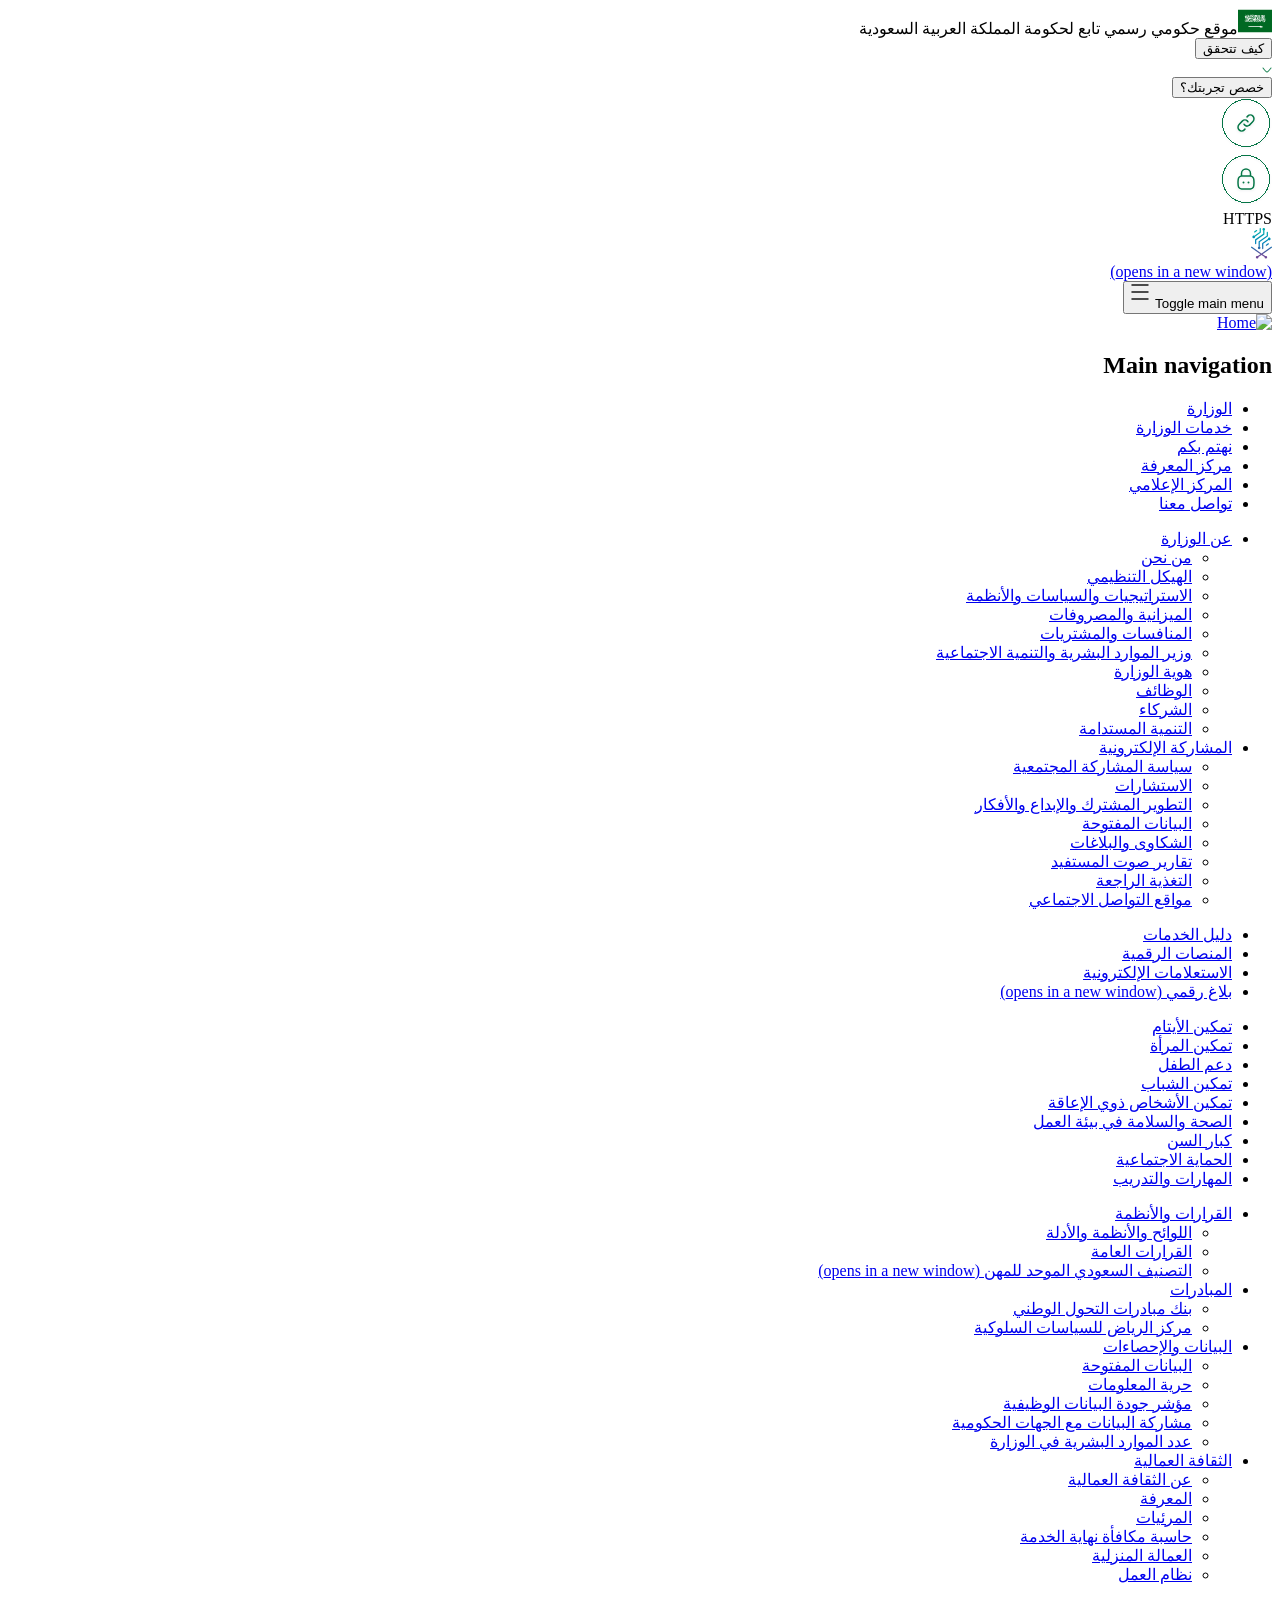
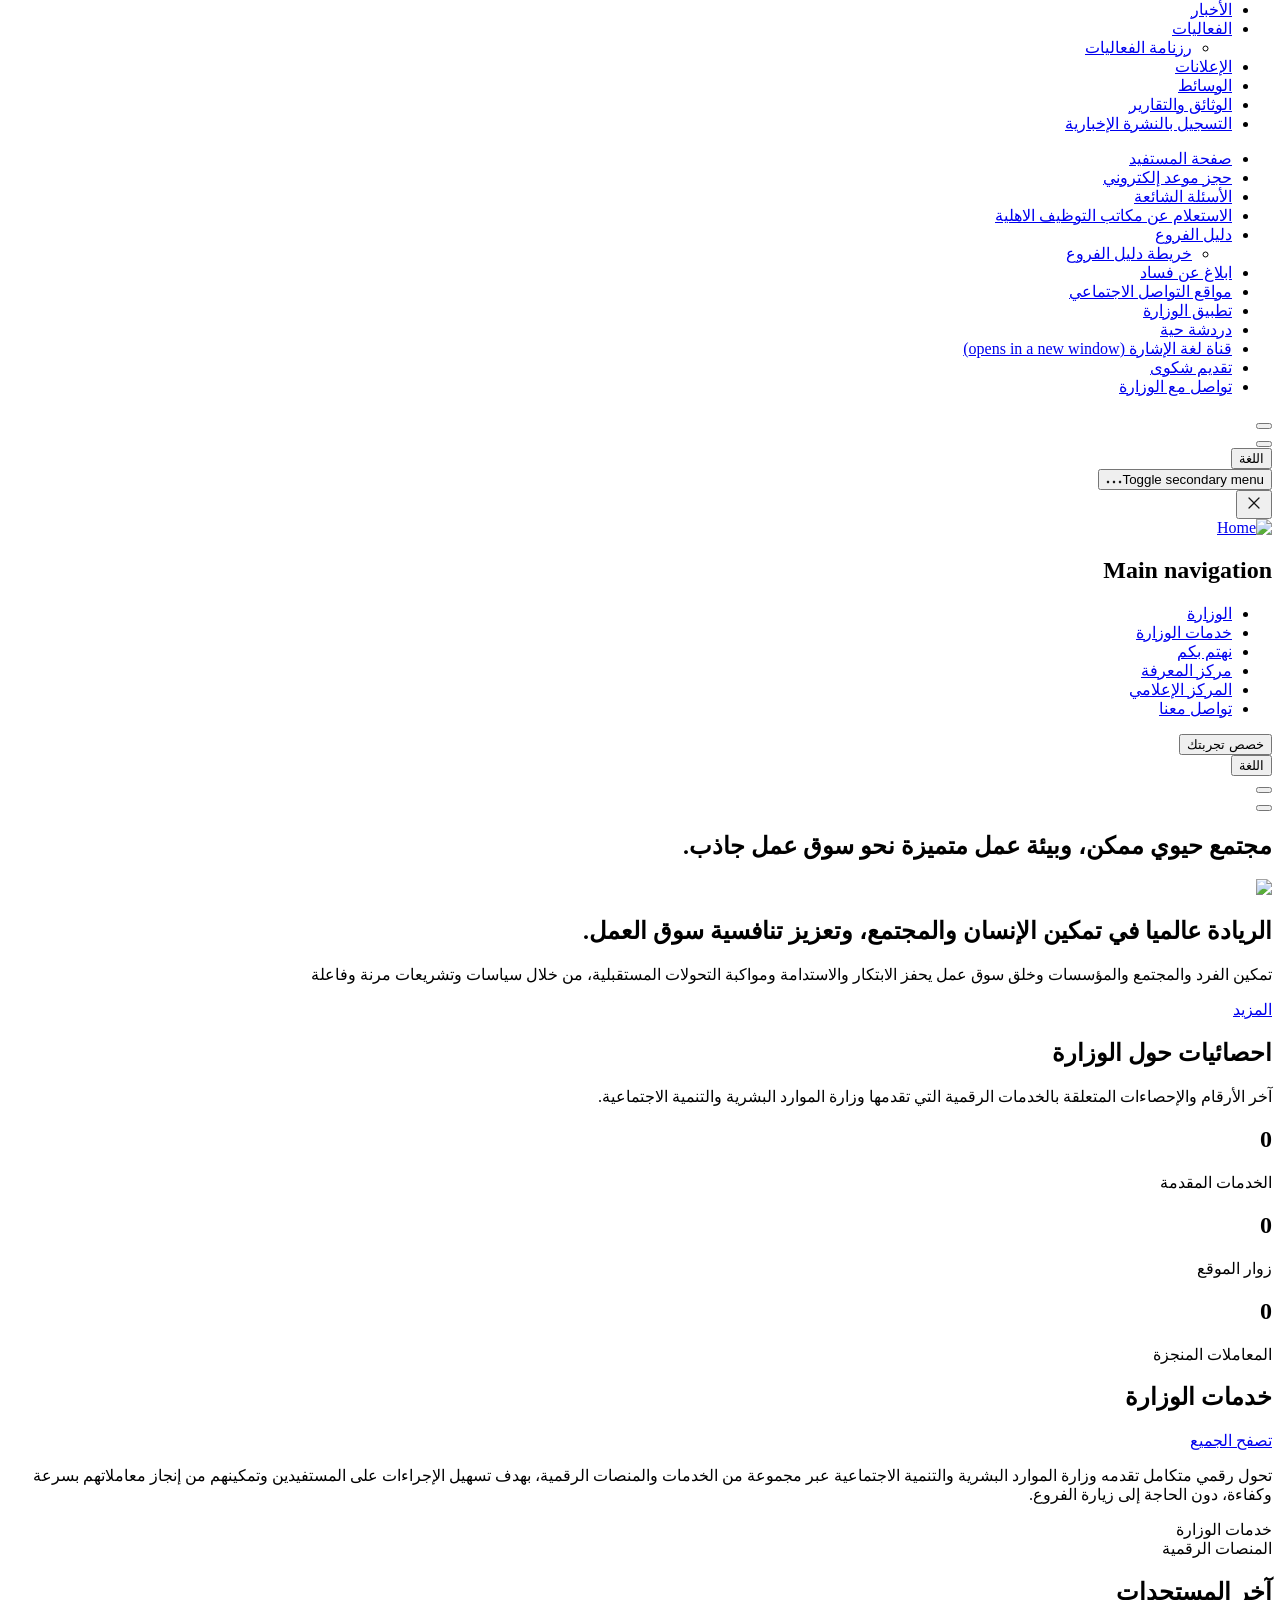
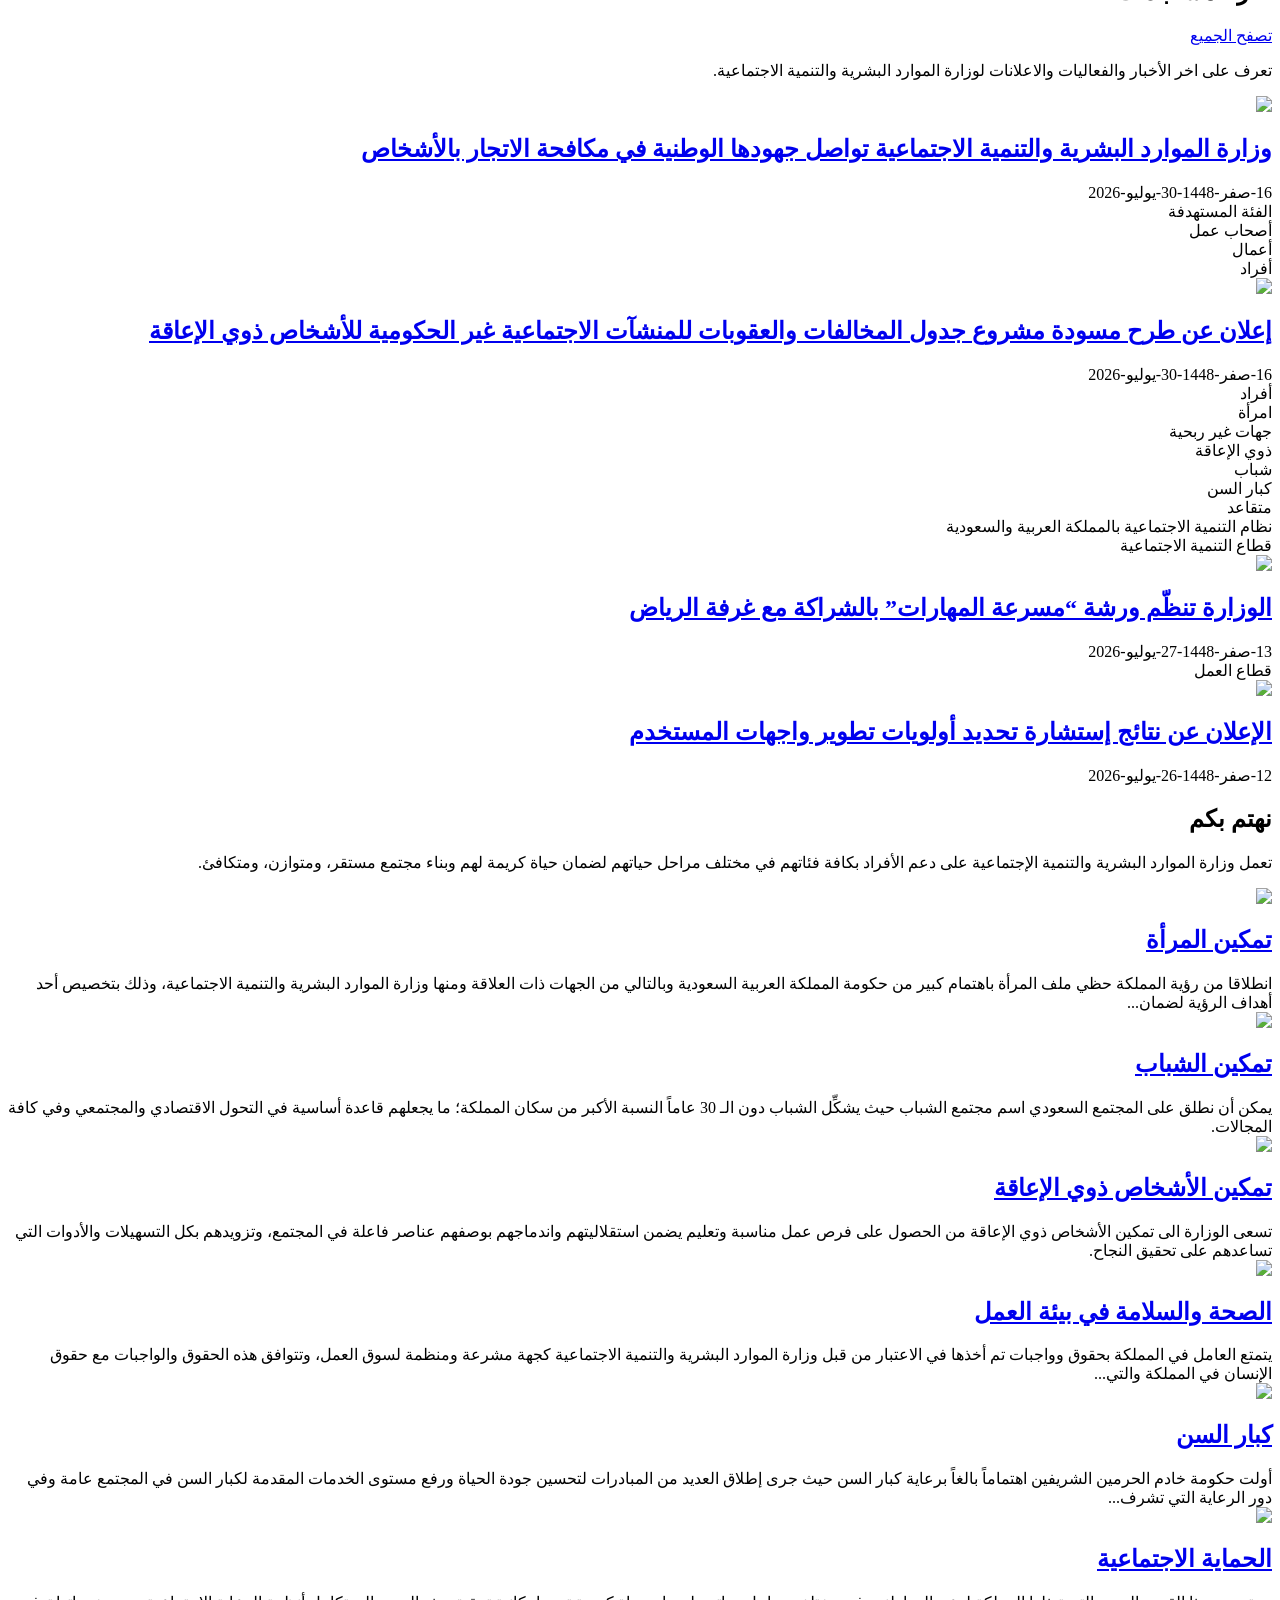
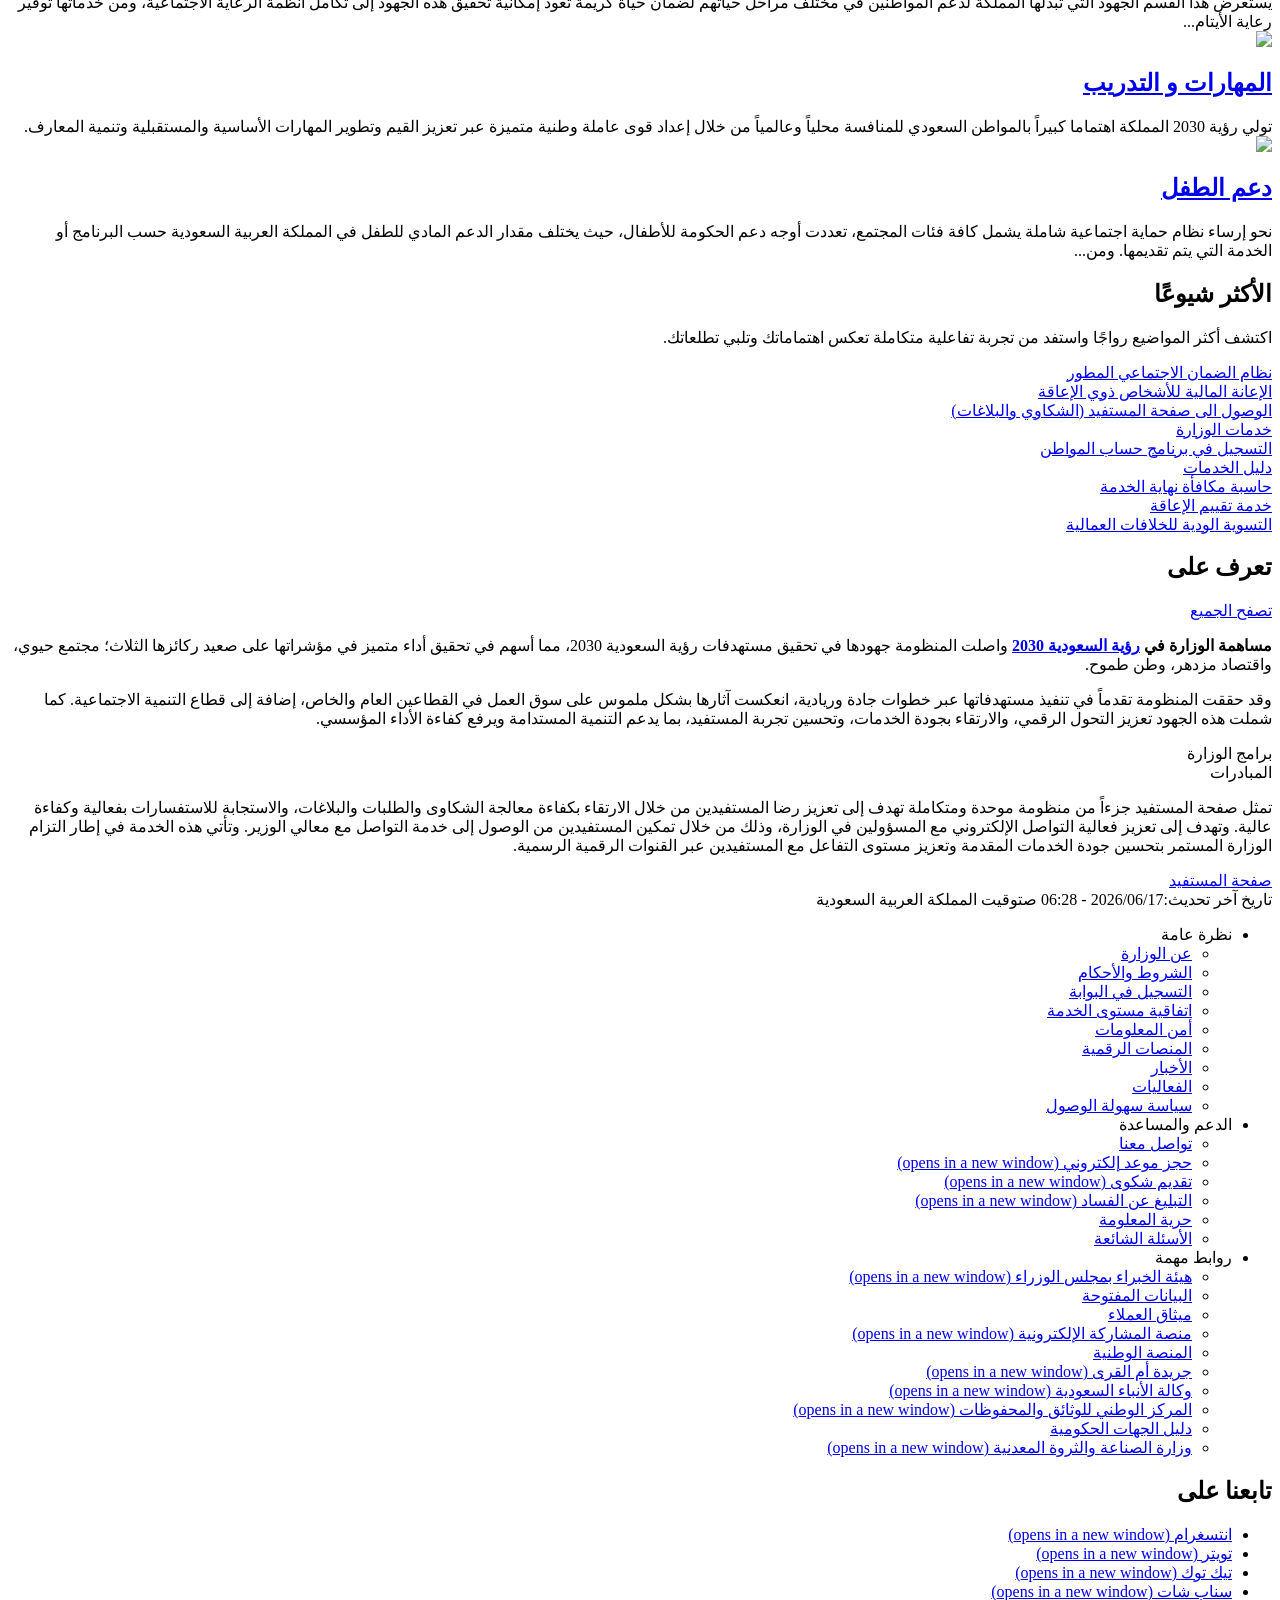
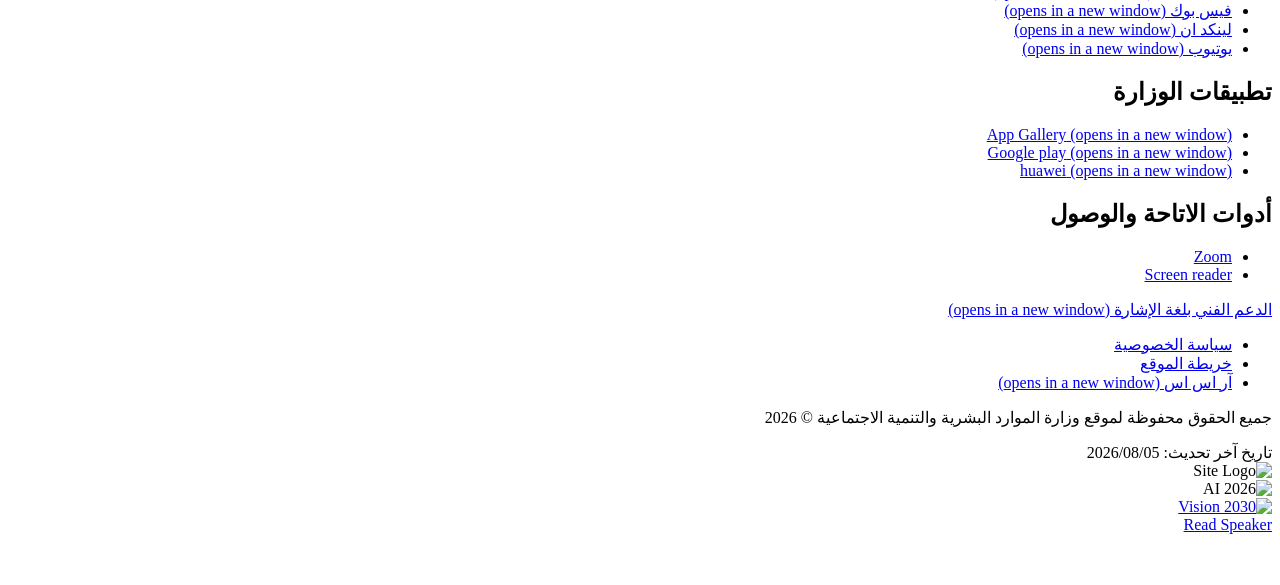
==== tmp_hrsd.html @ 4b4c6378 "First commit" ====
﻿<!DOCTYPE html><html lang="ar" dir="rtl" prefix="og: https://ogp.me/ns#" class="__variable_cee2ce __variable_fc7836 __variable_ce2f92"><head><meta charSet="utf-8"/><meta name="viewport" content="width=device-width, initial-scale=1"/><link rel="preload" as="image" href="/themes/custom/hrsd_saud/logo.svg" fetchPriority="high"/><link rel="stylesheet" href="/_next/static/css/d8dde23b36084919.css" nonce="YmI0OGI5M2EtNzNlNi00NGM5LWEwYjItMzkxNDAyYjdlMmE5" data-precedence="next"/><link rel="stylesheet" href="/_next/static/css/4ba814697e4c5cd7.css" nonce="YmI0OGI5M2EtNzNlNi00NGM5LWEwYjItMzkxNDAyYjdlMmE5" data-precedence="next"/><link rel="stylesheet" href="/_next/static/css/b0d803ce75e2a955.css" nonce="YmI0OGI5M2EtNzNlNi00NGM5LWEwYjItMzkxNDAyYjdlMmE5" data-precedence="next"/><link href="/_next/static/css/758997c6b5583f16.css" rel="stylesheet" as="style" data-precedence="dynamic"/><link rel="preload" as="script" fetchPriority="low" nonce="YmI0OGI5M2EtNzNlNi00NGM5LWEwYjItMzkxNDAyYjdlMmE5" href="/_next/static/chunks/webpack-7c68971c601116c8.js"/><script src="/_next/static/chunks/4bd1b696-30718bd562604751.js" async="" nonce="YmI0OGI5M2EtNzNlNi00NGM5LWEwYjItMzkxNDAyYjdlMmE5"></script><script src="/_next/static/chunks/8261-85daa6a67fb4b45e.js" async="" nonce="YmI0OGI5M2EtNzNlNi00NGM5LWEwYjItMzkxNDAyYjdlMmE5"></script><script src="/_next/static/chunks/main-app-2208c9c443f2fd1a.js" async="" nonce="YmI0OGI5M2EtNzNlNi00NGM5LWEwYjItMzkxNDAyYjdlMmE5"></script><script src="/_next/static/chunks/13633bf0-12de0ece164dd579.js" async="" nonce="YmI0OGI5M2EtNzNlNi00NGM5LWEwYjItMzkxNDAyYjdlMmE5"></script><script src="/_next/static/chunks/c16f53c3-a57124f54001367f.js" async="" nonce="YmI0OGI5M2EtNzNlNi00NGM5LWEwYjItMzkxNDAyYjdlMmE5"></script><script src="/_next/static/chunks/1304-b505b4e8248a6172.js" async="" nonce="YmI0OGI5M2EtNzNlNi00NGM5LWEwYjItMzkxNDAyYjdlMmE5"></script><script src="/_next/static/chunks/4776-6d621c4059ff5300.js" async="" nonce="YmI0OGI5M2EtNzNlNi00NGM5LWEwYjItMzkxNDAyYjdlMmE5"></script><script src="/_next/static/chunks/5208-007d3fd545de0ace.js" async="" nonce="YmI0OGI5M2EtNzNlNi00NGM5LWEwYjItMzkxNDAyYjdlMmE5"></script><script src="/_next/static/chunks/7166-29596988d04706d0.js" async="" nonce="YmI0OGI5M2EtNzNlNi00NGM5LWEwYjItMzkxNDAyYjdlMmE5"></script><script src="/_next/static/chunks/1855-2ac6079c796e240e.js" async="" nonce="YmI0OGI5M2EtNzNlNi00NGM5LWEwYjItMzkxNDAyYjdlMmE5"></script><script src="/_next/static/chunks/7585-76917a78072d71e7.js" async="" nonce="YmI0OGI5M2EtNzNlNi00NGM5LWEwYjItMzkxNDAyYjdlMmE5"></script><script src="/_next/static/chunks/9297-287dbc28b63ced15.js" async="" nonce="YmI0OGI5M2EtNzNlNi00NGM5LWEwYjItMzkxNDAyYjdlMmE5"></script><script src="/_next/static/chunks/5645-0888dacf27126f46.js" async="" nonce="YmI0OGI5M2EtNzNlNi00NGM5LWEwYjItMzkxNDAyYjdlMmE5"></script><script src="/_next/static/chunks/6575-d159ccedc991a53b.js" async="" nonce="YmI0OGI5M2EtNzNlNi00NGM5LWEwYjItMzkxNDAyYjdlMmE5"></script><script src="/_next/static/chunks/1815-e091c7b0fdad405f.js" async="" nonce="YmI0OGI5M2EtNzNlNi00NGM5LWEwYjItMzkxNDAyYjdlMmE5"></script><script src="/_next/static/chunks/app/page-9ec2eab5877fd2b4.js" async="" nonce="YmI0OGI5M2EtNzNlNi00NGM5LWEwYjItMzkxNDAyYjdlMmE5"></script><script src="/_next/static/chunks/4604-e06f624cd1f0046e.js" async="" nonce="YmI0OGI5M2EtNzNlNi00NGM5LWEwYjItMzkxNDAyYjdlMmE5"></script><script src="/_next/static/chunks/app/layout-655bc2d898a1aa87.js" async="" nonce="YmI0OGI5M2EtNzNlNi00NGM5LWEwYjItMzkxNDAyYjdlMmE5"></script><script src="/_next/static/chunks/app/error-22d4ddec7e5d7f83.js" async="" nonce="YmI0OGI5M2EtNzNlNi00NGM5LWEwYjItMzkxNDAyYjdlMmE5"></script><link rel="preload" href="/_next/static/chunks/6997.ced177c6d139d123.js" as="script" fetchPriority="low"/><link rel="preload" href="/_next/static/chunks/7646.be81b7b3a77f659f.js" as="script" fetchPriority="low"/><link rel="preload" href="/_next/static/chunks/1193.9a899495c964c820.js" as="script" fetchPriority="low"/><link rel="preload" href="/_next/static/chunks/3801.75566e8163211d6d.js" as="script" fetchPriority="low"/><link rel="preload" href="/_next/static/chunks/8470.7f1bf4a6853e8ee9.js" as="script" fetchPriority="low"/><link rel="preload" href="/_next/static/chunks/7821.4b72f1c5276a2270.js" as="script" fetchPriority="low"/><link rel="preload" href="/_next/static/chunks/swiperjs.0f8b32d4afac5595.js" as="script" fetchPriority="low"/><link rel="preload" href="/_next/static/chunks/7170.bb79bff926e08655.js" as="script" fetchPriority="low"/><link rel="preload" href="/_next/static/chunks/9598.324e8cf9650043ed.js" as="script" fetchPriority="low"/><link rel="preload" href="/_next/static/chunks/3922.c01229e595f37df4.js" as="script" fetchPriority="low"/><link rel="preload" href="/_next/static/chunks/8917.b064c2b0a0f04c49.js" as="script" fetchPriority="low"/><link rel="preload" href="/_next/static/chunks/3092.a27169266de92f5a.js" as="script" fetchPriority="low"/><link rel="preload" href="/_next/static/chunks/8616.3e6b9950555cefd5.js" as="script" fetchPriority="low"/><link rel="preload" href="/_next/static/chunks/4364.1318f1e024b25274.js" as="script" fetchPriority="low"/><link rel="preload" href="/_next/static/chunks/6288.02a63877963c1380.js" as="script" fetchPriority="low"/><link rel="preload" href="/_next/static/chunks/3956.d25e6f1bcdc84efc.js" as="script" fetchPriority="low"/><link rel="preload" href="/_next/static/chunks/3263.c838f836ad525db4.js" as="script" fetchPriority="low"/><link rel="preload" href="/_next/static/chunks/2318.9178ec7b14b16c67.js" as="script" fetchPriority="low"/><link rel="preload" href="/_next/static/chunks/6945.436f83e33bd8a9c3.js" as="script" fetchPriority="low"/><link rel="preload" href="/_next/static/chunks/1370.4307553440f5ef6c.js" as="script" fetchPriority="low"/><link rel="preload" href="/_next/static/chunks/5737.740aea88f4355780.js" as="script" fetchPriority="low"/><link rel="preload" href="/_next/static/chunks/8121.c02cbe5bdbb99281.js" as="script" fetchPriority="low"/><link rel="preload" href="/_next/static/chunks/2171.5d8ae6d71cc2fe82.js" as="script" fetchPriority="low"/><link rel="preload" href="/_next/static/chunks/4366.124cd816edd4173e.js" as="script" fetchPriority="low"/><title>الموقع الرسمي لوزارة الموارد البشرية والتنمية الاجتماعية</title><meta name="description" content="وزارة الموارد البشرية والتنمية الاجتماعية هي الجهة الحكومية المسؤولة عن رسم السياسة العامة لأنظمة العمل والعمال في القطاعين العام والخاص في المملكة العربية"/><link rel="canonical" href="https://www.hrsd.gov.sa/"/><link rel="alternate" hrefLang="en" href="https://www.hrsd.gov.sa/en"/><link rel="alternate" hrefLang="x-default" href="https://www.hrsd.gov.sa/"/><link rel="alternate" hrefLang="ar" href="https://www.hrsd.gov.sa/"/><meta property="og:title" content="الموقع الرسمي لوزارة الموارد البشرية والتنمية الاجتماعية"/><meta property="og:description" content="تمكين الفرد والمجتمع والمؤسسات في السعودية، وتعزيز المسؤولية المجتمعية، والارتقاء بسوق العمل من خلال تطوير السياسات والتشريعات، وتمكين منسوبي الوزارة من تقديم"/><meta property="og:url" content="https://www.hrsd.gov.sa/"/><meta property="og:image" content="https://www.hrsd.gov.sa/hrsd_metatag.png"/><meta property="og:image:type" content="image/png"/><meta property="og:image:width" content="1200"/><meta property="og:image:height" content="600"/><meta property="og:image:alt" content="Ministry of Human Resources and Social Development"/><meta name="twitter:card" content="summary_large_image"/><meta name="twitter:title" content="الموقع الرسمي لوزارة الموارد البشرية والتنمية الاجتماعية"/><meta name="twitter:description" content="تمكين الفرد والمجتمع والمؤسسات في السعودية، وتعزيز المسؤولية المجتمعية، والارتقاء بسوق العمل من خلال تطوير السياسات والتشريعات، وتمكين منسوبي الوزارة من تقديم"/><meta name="twitter:image" content="https://www.hrsd.gov.sa/hrsd_metatag.png"/><meta name="twitter:image:type" content="image/png"/><meta name="twitter:image:width" content="1200"/><meta name="twitter:image:height" content="600"/><meta name="twitter:image:alt" content="Ministry of Human Resources and Social Development"/><link rel="icon" href="/favicon.ico" type="image/x-icon" sizes="209x256"/><link rel="dns-prefetch" href="https://cdn1.readspeaker.com"/><link rel="preconnect" href="https://cdn1.readspeaker.com"/><script src="/_next/static/chunks/polyfills-42372ed130431b0a.js" noModule="" nonce="YmI0OGI5M2EtNzNlNi00NGM5LWEwYjItMzkxNDAyYjdlMmE5"></script></head><body><div hidden=""><!--$--><!--/$--></div><nav aria-label="Skip navigation"><a href="#main" class="skip" style="position:fixed;left:-10000px;top:auto;width:1px;height:1px;overflow:hidden;transition:all 0.2s ease-in-out">Skip to main content</a></nav><!--$--><!--/$--><div><div id="page-wrapper" class="page-wrapper"><div id="page"><header id="main-header" role="banner" aria-label="Site header"><div id="menu-backdrop" class=""></div><div class="header-top-bar"><div class="container"><div class="header-top-bar-wrapper"><div class="top-bar-left"><div class="region region--top-bar-left d-flex flex-wrap align-items-center"><div id="block-hrsd-saud-dgacertificationstamp" class="block block-stelios-saud block-dga-certification-stamp"><div class="block__content"><div class="header-digital-signature"><div class="text-wrapper"><svg role="img" aria-label="Flag of Saudi Arabia" width="34" height="26" viewBox="0 0 513 342" fill="none" xmlns="http://www.w3.org/2000/svg"><path d="M0 0h513v342H0z" fill="#ffffff"></path><g fill="#006923"><path d="M0 0v342h513V0zm218 76q1 2-2 5-3 2-1 4 3 4 0 6-2 1-5-1-6-6 0-14 6-4 8 0m-102 2 1 6q0 4-2 4-5 1-5-6l2-4zm39 1 1 2q-1 4-5 4-5 0-6-4c0-4 7-6 10-2m47 2q3 4 2 9c-1 2-22 19-24 19q-3 0-4-4l6-6 6-5v-3c-5-10 7-18 14-10m35-3q3 1 0 7-2 8-6 6c-3-1-3 14 0 19q2 4 7-1c2-3 2-5 2-15 0-12 0-13 2-13q5-2 5 13 1 11 3 13 3 6 6 3 3-2-1-12-3-12 1-16h9q2-2 9 1l6 2 1-2q4-4 6-1l3 17c3 16 3 16 7 24l15 30q1 6-4 5l-8-14-6-12 1 20c1 21 1 23-4 23q-4 2-4-15l-1-27-1-16-9-13c-8-12-8-13-11-13q-6-1-2 6l2 7q0 4 3 2 6-2 6 3-1 4-8 5l-5 2-5 2q-6 0-10-3-2-3-5 1-5 5-12 2-5-1-7-10l-1-3-1 3q-3 7-9 8-7 0-9-11-3-10 2-10 4-1 5 7l2 6q1 0 4-7 6-17 13-12h1c-1-1 2-10 4-11zm-97 10 2 16 1 9h4q5 2 6-1c2-1 2-2-1-11l-3-12 3-1 11 5V82q4-2 6 1l3 23 1 20h2q5 0 5 5 1 6 3 0 3-9 8-2 1 3 2 0 3-7 4-6c5 0 6 7 1 13q-3 3-7 3l-6 1q-5 4-10 0l-2-2v5c0 21-16 42-33 42q-21-1-23-21 0-5 2-6 4-1 6 6 1 12 12 13 14 2 24-15 6-11 1-5-12 18-28 11-7-5-9-17-2-6 1-7 5-3 6 6 1 12 10 12 7 0 13-8 5-8-1-7-11-1-8-12 8-11 17-5l3 2-1-12-4-22q-3 1 0 7c2 6 2 6 0 10l-5 5q-3 3-7 1h-5l-1 16c-1 19-1 20-4 21-4 1-4-2-4-19l1-15-3 1q-3 1-6-2c-2-2-2-2-3-14l-1-12q-2-1-2 10l-1 13q-3 6-8 4c-3-2-4-4-7-15q-4-15 2-14 4-1 5 8l1 5 1-6q0-13 9-12l6 2c2 3 2 4 2 14l1 11 2-1 1-8-2-16q-3-12 2-11 3-1 5 7m163-3q4 10 1 13-4 3-7-7-3-11 2-10zm12-3 3 7q2 6 1 8v16l2 27c2 22 2 21 6 21h3l-1-5-2-23-3-33c-2-16-1-19 3-19 3 0 8 14 6 16v24c5 47 5 48 0 47q-3-2-1 4l2 6q2 1 5-9 7-18 10-16 3 0 7 5 4 7 7 7 4-1 1-33l-1-21-10-12-9-15q0-5 8-1 5 2 6 6l2 6q3 4 1-4 0-10 3-10c4 0 9 10 7 13l-1 8q1 8 4 12l3 3-2-15c-2-16-2-19 1-20q3 0 5 4l4 5h2q6-4 8 9 0 8-4 8-3 0-4-6 1-8-3-5c-1 2-1 3 1 19l2 17 5 7c6 10 12 21 11 22q-2 3-5 2l-5-8-5-8 1 8c0 11 0 11-3 11q-5 3-5-7l-1-16c0-8-1-10-4-15l-4-5v19c1 21 0 25-5 28q-6 5-13-3l-4-5-4 9q-6 14-11 15-9-1-11-16-1-8-5-1c-3 5-12 13-19 17q-8 4-8-2-1-2 6-6c9-5 17-14 17-18l-5-78q2-4 5-1m89 5 4 6q1 1-2 3l-2 2 4 24q4 25 4 35c0 10 0 11-3 17q-7 13-19 14-8 0-7-2-2-4 7-6 15-2 14-23a708 708 0 0 0-8-75c3-2 3-1 8 5m-211 19 1 4q0 3 2 2 5 0 5 4c0 4-9 6-13 2-4-5 0-17 5-12m108 1h2l4-1q4 2 0 7-7 6-11-1v-5q3-2 5 0m55 2q3 4-1 6-2 0-1 5t-1 6q-1 2-10-6-8-7-6-9 3-4 7 0l2 2 2-3q5-3 8-1m-131 13c3 2 6 14 6 17q-1 6 6 1l10-4q5-1 7-4 4-9 10-12 10 0 11 9 0 7-16 13l-2 1 13 1c16 0 16 0 13 9q-2 7-4 7l-10 2q-19 3-17 9 1 2 4 3 6 3 3 7l-7 1q-13-2-21-10l-3-3-2 3q-7 10-19 13-10 2-15-10l-5 2q-18 10-19 8l-2-3c0-2 1-2 15-11l9-6q1-3 5-4c3 1 10-5 12-9q3-6-1-15l-2-8q1-5 6-6c3 0 8 5 8 7q-1 4-4 3v1l1 10c1 9-1 13-10 21l-7 6 2 3q5 9 15-2 10-8 10-23 0-10-6-24v-4q3-4 6 1m17 2q2 3 4 0 11-3 5 5c-4 5-12 5-15-1v-4zm118 5 1 2q1 2-7 8c-8 6-9 7-11 5q-5-4 6-10c8-6 8-6 11-5m-229 3q3 2-10 10-12 8-13 3-5-3 9-10 13-8 14-3m229 10c3 2 4 9 3 11q-3 3-6 1c-2-2-3-11-1-13q1-2 4 1m-172 7q3 3 2 7 1 5-3 5-3 1-3-3l-2-4q-3-3-1-6 4-2 7 1m-79 9 1 8q0 9 3 6 4-1 4 3-1 7-7 7-7-1-7-14-1-9 2-10zm168 12q0 4 3 2t4 3q-2 6-8 8l-4-2q-3-3-4-2-4 0-5-4l5-6q7-6 7-4 3 1 2 5m102 3q4 4 1 9-7 7-7-4t6-5m-42 73c0 2 1 2 12 2q24-1 22 11 0 7-6 10c-4 1-31 2-34 0q-2-1-2-6v-4h-82l-74-1c-16 0-28-10-28-10h92c91 0 92-1 92-2q-1-3 4-5c5-2 4 4 4 5"></path><path d="m195 86 1 1 1-1-1-1q-2 0-1 1M279 91q-2 2 1 5l3 3-1-4-1-5zM154 136q-3 3-1 4 5-1 6-4zM264 129q-4 5 0 3 6-4 2-4zM233 159q0 6 4 8l5 4q3 2 2-3 0-3 4-7 4-3 2-4l-13-3h-5zM337 260q-1 3 13 2c11 0 13 0 14-2l-13-1z"></path></g></svg><span class="title">موقع حكومي رسمي تابع لحكومة المملكة العربية السعودية</span><div class="sub-title-wrapper"><button type="button" class="sub-title" title="كيف تتحقق">كيف تتحقق</button><div class="icon-down close "><svg xmlns="http://www.w3.org/2000/svg" width="10" height="6" fill="none" aria-label="Icon down"><path fill="#1B8354" d="M1.402.704c.082.107.324.428.469.613.29.371.685.864 1.111 1.355.429.494.88.975 1.28 1.328q.302.268.522.4c.136.082.217.1.217.1s.078-.018.215-.1q.22-.133.523-.4c.4-.353.85-.834 1.279-1.328A34 34 0 0 0 8.597.704a.5.5 0 0 1 .805.593v.001a35 35 0 0 1-1.629 2.03c-.44.506-.924 1.025-1.372 1.422a5 5 0 0 1-.668.506C5.529 5.38 5.27 5.5 5 5.5s-.529-.12-.733-.244A5 5 0 0 1 3.6 4.75c-.449-.397-.932-.916-1.372-1.422A35 35 0 0 1 .6 1.298l-.001-.001a.5.5 0 0 1 .804-.593"></path></svg></div></div></div></div></div></div></div></div><div class="top-bar-right"><div class="region region--top-bar-right d-flex flex-wrap align-items-center"><div class="block block-stelios-page block-stelios-menu-display-block block-menu menu-display-block menu-display-block--dropdown" id="block-hrsd-saud-steliosmenudisplayblock"><div class="block__content"><div class="relative dropdown-menu menu-container-wrapper  "><button data-menu-toggle="true" class="btn-md btn-neutral-subtle with-arrow-down" aria-expanded="false" type="button">خصص تجربتك؟</button></div></div></div></div></div></div></div></div><div class="header-digital-signature-drawer hidden"><div class="container"><div class="drawer-container"><div class="content"><div class="d-flex gap-3xl"><div><svg xmlns="http://www.w3.org/2000/svg" width="52" height="52" fill="none" role="img"><g filter="url(#link-icon_svg__a)"><path stroke="#067647" d="M26 1.5c12.979 0 23.5 10.521 23.5 23.5S38.979 48.5 26 48.5 2.5 37.979 2.5 25 13.021 1.5 26 1.5Z" shape-rendering="crispEdges"></path><path fill="#067647" d="M33.468 17.598a4.314 4.314 0 0 0-6.265 0l-.714.742a.75.75 0 0 0 1.082 1.04l.713-.743a2.814 2.814 0 0 1 4.102 0c1.152 1.2 1.152 3.156 0 4.355l-3.24 3.371q-.271.28-.581.47a2.81 2.81 0 0 1-3.52-.47 3 3 0 0 1-.405-.525.75.75 0 0 0-1.28.782q.254.417.604.782a4.31 4.31 0 0 0 5.386.71q.474-.29.878-.71l3.24-3.37c1.71-1.78 1.71-4.655 0-6.434"></path><path fill="#067647" d="M28.037 22.598a4.314 4.314 0 0 0-6.265 0l-3.24 3.37c-1.71 1.78-1.71 4.655 0 6.435a4.314 4.314 0 0 0 6.265 0l.714-.743a.75.75 0 0 0-1.081-1.04l-.714.743a2.814 2.814 0 0 1-4.102 0c-1.152-1.2-1.152-3.155 0-4.355l3.24-3.371a2.814 2.814 0 0 1 4.101 0q.234.245.405.525a.75.75 0 0 0 1.28-.782q-.254-.418-.603-.782"></path></g><defs><filter id="link-icon_svg__a" width="52" height="52" x="0" y="0" color-interpolation-filters="sRGB" filterUnits="userSpaceOnUse"><feFlood flood-opacity="0" result="BackgroundImageFix"></feFlood><feColorMatrix in="SourceAlpha" result="hardAlpha" values="0 0 0 0 0 0 0 0 0 0 0 0 0 0 0 0 0 0 127 0"></feColorMatrix><feOffset dy="1"></feOffset><feGaussianBlur stdDeviation="1"></feGaussianBlur><feComposite in2="hardAlpha" operator="out"></feComposite><feColorMatrix values="0 0 0 0 0.0627451 0 0 0 0 0.0941176 0 0 0 0 0.156863 0 0 0 0.05 0"></feColorMatrix><feBlend in2="BackgroundImageFix" result="effect1_dropShadow_11307_35"></feBlend><feBlend in="SourceGraphic" in2="effect1_dropShadow_11307_35" result="shape"></feBlend></filter></defs></svg></div><div class="d-flex flex-column"><span class="title"><span class="title-active"> </span></span><span class="description"></span></div></div><div class="d-flex gap-3xl"><div><svg xmlns="http://www.w3.org/2000/svg" width="52" height="52" fill="none" role="img"><g filter="url(#lock-icon_svg__a)"><path stroke="#067647" d="M26 1.5c12.979 0 23.5 10.521 23.5 23.5S38.979 48.5 26 48.5 2.5 37.979 2.5 25 13.021 1.5 26 1.5Z" shape-rendering="crispEdges"></path><path fill="#067647" d="M22.5 28.5a1 1 0 0 1 1-1h.009a1 1 0 1 1 0 2H23.5a1 1 0 0 1-1-1m4.991 0a1 1 0 0 1 1-1h.009a1 1 0 1 1 0 2h-.009a1 1 0 0 1-1-1"></path><path fill="#067647" fill-rule="evenodd" d="M20.75 21.46V19.5a5.25 5.25 0 1 1 10.5 0v1.96c1.69.403 2.989 1.838 3.225 3.595.149 1.1.275 2.257.275 3.445s-.126 2.344-.275 3.445c-.271 2.017-1.942 3.61-4 3.705-1.429.066-2.88.1-4.475.1-1.596 0-3.046-.034-4.475-.1-2.058-.094-3.729-1.688-4-3.705-.149-1.1-.275-2.257-.275-3.445s.126-2.344.274-3.445c.237-1.757 1.535-3.192 3.226-3.596m1.5-1.96a3.75 3.75 0 1 1 7.5 0v1.82a97 97 0 0 0-3.75-.07c-1.327 0-2.553.024-3.75.07zM26 22.75c-1.574 0-3.001.034-4.406.098-1.309.06-2.405 1.084-2.583 2.407-.145 1.08-.261 2.158-.261 3.245s.116 2.165.261 3.245c.178 1.323 1.274 2.347 2.583 2.407 1.405.064 2.832.098 4.406.098s3.001-.034 4.406-.098c1.309-.06 2.405-1.084 2.583-2.407.145-1.08.261-2.158.261-3.245s-.116-2.165-.261-3.245c-.178-1.323-1.274-2.346-2.583-2.407A95 95 0 0 0 26 22.75" clip-rule="evenodd"></path></g><defs><filter id="lock-icon_svg__a" width="52" height="52" x="0" y="0" color-interpolation-filters="sRGB" filterUnits="userSpaceOnUse"><feFlood flood-opacity="0" result="BackgroundImageFix"></feFlood><feColorMatrix in="SourceAlpha" result="hardAlpha" values="0 0 0 0 0 0 0 0 0 0 0 0 0 0 0 0 0 0 127 0"></feColorMatrix><feOffset dy="1"></feOffset><feGaussianBlur stdDeviation="1"></feGaussianBlur><feComposite in2="hardAlpha" operator="out"></feComposite><feColorMatrix values="0 0 0 0 0.0627451 0 0 0 0 0.0941176 0 0 0 0 0.156863 0 0 0 0.05 0"></feColorMatrix><feBlend in2="BackgroundImageFix" result="effect1_dropShadow_11307_44"></feBlend><feBlend in="SourceGraphic" in2="effect1_dropShadow_11307_44" result="shape"></feBlend></filter></defs></svg></div><div class="d-flex flex-column"><span class="title"><span class="title-active"> HTTPS</span></span><span class="description"></span></div></div></div><div class="footer"><div><svg xmlns="http://www.w3.org/2000/svg" width="21" height="31" fill="none" aria-label="DGA logo" role="img"><path fill="url(#dga-logo_svg__a)" d="M11.355 15.018a.62.62 0 0 0-.255.495v5.02c0 .34.269.608.608.608.34 0 .608-.268.608-.608v-4.709l5.332-3.733c.184.099.382.141.608.141.721 0 1.315-.58 1.315-1.315 0-.721-.58-1.315-1.315-1.315-.721 0-1.315.58-1.315 1.315 0 .057 0 .113.014.156z"></path><path fill="url(#dga-logo_svg__b)" d="M7.58 13.689v5.006a1.313 1.313 0 0 0 .608 2.475c.72 0 1.314-.58 1.314-1.315 0-.51-.282-.948-.707-1.16v-4.68l7.891-5.516a.62.62 0 0 0 .255-.495V4.271a.604.604 0 0 0-.608-.608.604.604 0 0 0-.608.608v3.408l-7.891 5.515a.52.52 0 0 0-.255.495"></path><path fill="url(#dga-logo_svg__c)" d="m17.026 15.358-2.008 1.414a.597.597 0 0 0-.142.848c.113.17.311.255.495.255.127 0 .24-.029.354-.113l2.008-1.415a.597.597 0 0 0 .141-.848.607.607 0 0 0-.848-.141"></path><path fill="url(#dga-logo_svg__d)" d="M20.872 18.907a.616.616 0 0 0-.863-.155l-9.517 6.66-9.517-6.66a.616.616 0 0 0-.863.155.616.616 0 0 0 .156.863l9.15 6.406-2.673 1.88a1.3 1.3 0 0 0-.608-.14 1.328 1.328 0 1 0 0 2.658c.735 0 1.329-.594 1.329-1.33 0-.056 0-.113-.014-.17l3.054-2.135 3.055 2.136c0 .056-.014.113-.014.17a1.328 1.328 0 1 0 2.658-.001c0-.735-.593-1.329-1.329-1.329-.226 0-.424.057-.608.142l-2.673-1.881 9.15-6.406a.637.637 0 0 0 .127-.863"></path><path fill="url(#dga-logo_svg__e)" d="m3.959 4.469 2.008-1.414a.597.597 0 0 0 .141-.849.6.6 0 0 0-.495-.254.56.56 0 0 0-.353.113L3.252 3.479a.597.597 0 0 0-.142.848c.184.269.566.34.849.142"></path><path fill="url(#dga-logo_svg__f)" d="M12.19 2.475v3.351l-7.892 5.516a.62.62 0 0 0-.254.494v3.734c0 .34.268.608.608.608s.608-.269.608-.608v-3.408l7.89-5.516a.62.62 0 0 0 .255-.494V2.475A1.313 1.313 0 0 0 12.797 0c-.72 0-1.315.58-1.315 1.315.014.495.297.933.707 1.16"></path><path fill="url(#dga-logo_svg__g)" d="M2.714 10.196c.722 0 1.316-.58 1.316-1.315 0-.057 0-.113-.015-.156l5.6-3.917a.62.62 0 0 0 .255-.495V.623a.604.604 0 0 0-.608-.609.604.604 0 0 0-.608.608v3.38l-5.331 3.72a1.25 1.25 0 0 0-.609-.142c-.72 0-1.315.58-1.315 1.315a1.32 1.32 0 0 0 1.315 1.301"></path><defs><linearGradient id="dga-logo_svg__a" x1="15.339" x2="15.339" y1="3.958" y2="27.771" gradientUnits="userSpaceOnUse"><stop offset="0" stop-color="#00ABAF"></stop><stop offset="0.24" stop-color="#0093B4"></stop><stop offset="0.48" stop-color="#0080BA"></stop><stop offset="1" stop-color="#774896"></stop></linearGradient><linearGradient id="dga-logo_svg__b" x1="11.905" x2="11.905" y1="3.958" y2="27.771" gradientUnits="userSpaceOnUse"><stop offset="0" stop-color="#00ABAF"></stop><stop offset="0.24" stop-color="#0093B4"></stop><stop offset="0.48" stop-color="#0080BA"></stop><stop offset="1" stop-color="#774896"></stop></linearGradient><linearGradient id="dga-logo_svg__c" x1="16.373" x2="16.373" y1="3.958" y2="27.771" gradientUnits="userSpaceOnUse"><stop offset="0" stop-color="#00ABAF"></stop><stop offset="0.24" stop-color="#0093B4"></stop><stop offset="0.48" stop-color="#0080BA"></stop><stop offset="1" stop-color="#774896"></stop></linearGradient><linearGradient id="dga-logo_svg__d" x1="10.492" x2="10.492" y1="3.958" y2="27.771" gradientUnits="userSpaceOnUse"><stop offset="0" stop-color="#29B2B2"></stop><stop offset="0.27" stop-color="#1091B3"></stop><stop offset="0.48" stop-color="#017EB5"></stop><stop offset="1" stop-color="#704B98"></stop></linearGradient><linearGradient id="dga-logo_svg__e" x1="4.61" x2="4.61" y1="3.958" y2="27.771" gradientUnits="userSpaceOnUse"><stop offset="0" stop-color="#00ABAF"></stop><stop offset="0.24" stop-color="#0093B4"></stop><stop offset="0.48" stop-color="#0080BA"></stop><stop offset="1" stop-color="#774896"></stop></linearGradient><linearGradient id="dga-logo_svg__f" x1="9.079" x2="9.079" y1="3.958" y2="27.771" gradientUnits="userSpaceOnUse"><stop offset="0" stop-color="#00ABAF"></stop><stop offset="0.24" stop-color="#0093B4"></stop><stop offset="0.48" stop-color="#0080BA"></stop><stop offset="1" stop-color="#774896"></stop></linearGradient><linearGradient id="dga-logo_svg__g" x1="5.644" x2="5.644" y1="3.958" y2="27.771" gradientUnits="userSpaceOnUse"><stop offset="0" stop-color="#00ABAF"></stop><stop offset="0.24" stop-color="#0093B4"></stop><stop offset="0.48" stop-color="#0080BA"></stop><stop offset="1" stop-color="#774896"></stop></linearGradient></defs></svg></div><span class="title"></span><a class="phone link-primary-underline" target="_blank" rel="noreferrer noopener" href="#"><span class="visually-hidden"> (opens in a new window)</span></a></div></div></div></div><div class="main-header"><div class="container"><div class="main-header-wrapper"><button class="main-navbar-toggler navbar-toggler toggler" aria-expanded="false"><span class="visually-hidden">Toggle main menu</span><svg xmlns="http://www.w3.org/2000/svg" width="24" height="24" viewBox="0 0 24 24" fill="none" role="img" aria-label="Main menu toggle"><path d="M0.25 1C0.25 0.585786 0.585786 0.25 1 0.25H17C17.4142 0.25 17.75 0.585788 17.75 1C17.75 1.41422 17.4142 1.75 17 1.75L1 1.75C0.585786 1.75 0.25 1.41421 0.25 1Z" fill="#161616"></path><path d="M0.25 8C0.25 7.58579 0.585786 7.25 1 7.25L17 7.25C17.4142 7.25 17.75 7.58579 17.75 8C17.75 8.41422 17.4142 8.75 17 8.75L1 8.75C0.585786 8.75 0.25 8.41421 0.25 8Z" fill="#161616"></path><path d="M1 14.25C0.585786 14.25 0.25 14.5858 0.25 15C0.25 15.4142 0.585786 15.75 1 15.75L17 15.75C17.4142 15.75 17.75 15.4142 17.75 15C17.75 14.5858 17.4142 14.25 17 14.25L1 14.25Z" fill="#161616"></path></svg></button><div class="main-header-left"><div class="region region--header-left d-flex flex-wrap align-items-center"><div id="block-hrsd-saud-branding" class="site-branding"><div class="site-branding__inner d-flex"><a href="/" rel="home" class="site-branding__logo"><img src="/themes/custom/hrsd_saud/logo.svg" alt="Home" fetchPriority="high" width="180" height="57"/></a></div></div></div></div><div class="main-header-center"><div class="navigation horizontal-menu"><div class="region region--desktop-navigation d-flex flex-wrap align-items-center"><nav id="block-hrsd-saud-main-menu" class="block block-menu navigation menu--main" aria-labelledby="block-hrsd-saud-main-menu-menu-heading"><h2 id="block-hrsd-saud-main-menu-menu-heading" class="block__title visually-hidden">Main navigation</h2><ul class="nav--main nav navbar-nav"><li class="nav-item dropdown nav-green"><a class="nav-link nav-link-ministry text-md font-medium" title="الوزارة" data-for="item-1" aria-haspopup="true" aria-expanded="false" aria-controls="item-1" href="/ministry">الوزارة<span class="dropdown-toggle"></span></a><span class="dropdown-toggle" aria-hidden="true"></span></li><li class="nav-item dropdown nav-green"><a class="nav-link nav-link-ministry-services text-md font-medium" title="خدمات الوزارة" data-for="item-2" aria-haspopup="true" aria-expanded="false" aria-controls="item-2" href="/ministry-services">خدمات الوزارة<span class="dropdown-toggle"></span></a><span class="dropdown-toggle" aria-hidden="true"></span></li><li class="nav-item dropdown nav-green"><a class="nav-link nav-link-care-about-you text-md font-medium" title="نهتم بكم" data-for="item-3" aria-haspopup="true" aria-expanded="false" aria-controls="item-3" href="/care-about-you">نهتم بكم<span class="dropdown-toggle"></span></a><span class="dropdown-toggle" aria-hidden="true"></span></li><li class="nav-item dropdown nav-green"><a class="nav-link nav-link-knowledge-centre text-md font-medium" title="مركز المعرفة" data-for="item-4" aria-haspopup="true" aria-expanded="false" aria-controls="item-4" href="/knowledge-centre">مركز المعرفة<span class="dropdown-toggle"></span></a><span class="dropdown-toggle" aria-hidden="true"></span></li><li class="nav-item dropdown nav-green"><a class="nav-link nav-link-media-center text-md font-medium" title="المركز الإعلامي" data-for="item-5" aria-haspopup="true" aria-expanded="false" aria-controls="item-5" href="/media-center">المركز الإعلامي<span class="dropdown-toggle"></span></a><span class="dropdown-toggle" aria-hidden="true"></span></li><li class="nav-item dropdown nav-green"><a class="nav-link nav-link-contact-us text-md font-medium" title="تواصل معنا" data-for="item-6" aria-haspopup="true" aria-expanded="false" aria-controls="item-6" href="/contact-us">تواصل معنا<span class="dropdown-toggle"></span></a><span class="dropdown-toggle" aria-hidden="true"></span></li></ul><div class="dropdown-menu dropdown-light desktop" data-id="item-1" id="item-1" role="menu"><div class="container"><ul class="navbar-nav"><li class="nav-item dropdown-item menu-group-item col-lg-3 col-sm-6 col-12 dropdown"><a class="nav-link menu-group-link text-md font-medium" title="عن الوزارة" href="/ministry/about-ministry">عن الوزارة</a><ul class="sub-menu"><li class=""><a class="nav-link text-md font-regular" title="من نحن" href="/ministry/about-ministry/about-us">من نحن</a></li><li class=""><a class="nav-link text-md font-regular" title="الهيكل التنظيمي" href="/ministry/about-ministry/organizational-chart">الهيكل التنظيمي</a></li><li class=""><a class="nav-link text-md font-regular" title="الاستراتيجيات والسياسات والأنظمة" href="/ministry/about-ministry/policies-strategies">الاستراتيجيات والسياسات والأنظمة</a></li><li class=""><a class="nav-link text-md font-regular" title="الميزانية والمصروفات" href="/ministry/about-ministry/budget-expenses">الميزانية والمصروفات</a></li><li class=""><a class="nav-link text-md font-regular" title="المنافسات والمشتريات" href="/ministry/about-ministry/competitions-and-purchases">المنافسات والمشتريات</a></li><li class=""><a class="nav-link text-md font-regular" title="وزير الموارد البشرية والتنمية الاجتماعية" href="/ministry/about-ministry/minister-headed">وزير الموارد البشرية والتنمية الاجتماعية</a></li><li class=""><a class="nav-link text-md font-regular" title="هوية الوزارة" href="/ministry/about-ministry/ministry-identity">هوية الوزارة</a></li><li class=""><a class="nav-link text-md font-regular" title="الوظائف" href="/ministry/about-ministry/jobs">الوظائف</a></li><li class=""><a class="nav-link text-md font-regular" title="الشركاء" href="/ministry/about-ministry/partner">الشركاء</a></li><li class=""><a class="nav-link text-md font-regular" title="التنمية المستدامة" href="/ministry/about-ministry/sustainable-development">التنمية المستدامة</a></li></ul></li><li class="nav-item dropdown-item menu-group-item col-lg-3 col-sm-6 col-12 dropdown"><a class="nav-link menu-group-link text-md font-medium" title="المشاركة الإلكترونية" href="/ministry/e-participation">المشاركة الإلكترونية</a><ul class="sub-menu"><li class=""><a class="nav-link text-md font-regular" title="سياسة المشاركة المجتمعية" href="/ministry/e-participation/763067">سياسة المشاركة المجتمعية</a></li><li class=""><a class="nav-link text-md font-regular" title="الاستشارات" href="/ministry/e-participation/e-consulting">الاستشارات</a></li><li class=""><a class="nav-link text-md font-regular" title="التطوير المشترك والإبداع والأفكار" href="/ministry/e-participation/joint-development-and-creation">التطوير المشترك والإبداع والأفكار</a></li><li class=""><a class="nav-link text-md font-regular" title="البيانات المفتوحة" href="/knowledge-centre/data-and-statistics/open-data">البيانات المفتوحة</a></li><li class=""><a class="nav-link text-md font-regular" title="الشكاوى والبلاغات" href="/ministry-services/services/client-page">الشكاوى والبلاغات</a></li><li class=""><a class="nav-link text-md font-regular" title="تقارير صوت المستفيد" href="/ministry/e-participation/beneficiary-voice-reports">تقارير صوت المستفيد</a></li><li class=""><a class="nav-link text-md font-regular" title="التغذية الراجعة" href="/ministry/e-participation/feedback">التغذية الراجعة</a></li><li class=""><a class="nav-link text-md font-regular" title="مواقع التواصل الاجتماعي" href="/ministry/e-participation/social-media">مواقع التواصل الاجتماعي</a></li></ul></li></ul></div></div><div class="dropdown-menu dropdown-light desktop" data-id="item-2" id="item-2" role="menu"><div class="container"><ul class="navbar-nav"><li class="nav-item dropdown-item menu-group-item col-lg-3 col-sm-6 col-12"><a class="nav-link menu-group-link text-md font-medium" title="دليل الخدمات" href="/ministry-services/services">دليل الخدمات</a></li><li class="nav-item dropdown-item menu-group-item col-lg-3 col-sm-6 col-12"><a class="nav-link menu-group-link text-md font-medium" title="المنصات الرقمية" href="/ministry-services/electronic-portals">المنصات الرقمية</a></li><li class="nav-item dropdown-item menu-group-item col-lg-3 col-sm-6 col-12"><a class="nav-link menu-group-link text-md font-medium" title="الاستعلامات الإلكترونية" href="/ministry-services/query">الاستعلامات الإلكترونية</a></li><li class="nav-item dropdown-item menu-group-item col-lg-3 col-sm-6 col-12"><a class="link-external nav-link menu-group-link text-md font-medium" target="_blank" rel="noopener noreferrer nofollow" title="بلاغ رقمي" referrerPolicy="no-referrer-when-downgrade" href="https://my.gov.sa/ar/digital-complaint">بلاغ رقمي<span class="visually-hidden"> (opens in a new window)</span></a></li></ul></div></div><div class="dropdown-menu dropdown-light desktop" data-id="item-3" id="item-3" role="menu"><div class="container"><ul class="navbar-nav"><li class="nav-item dropdown-item menu-group-item col-lg-3 col-sm-6 col-12"><a class="nav-link menu-group-link text-md font-medium" title="تمكين الأيتام" href="/care-about-you/%D8%AA%D9%85%D9%83%D9%8A%D9%86-%D8%A7%D9%84%D8%A3%D9%8A%D8%AA%D8%A7%D9%85">تمكين الأيتام</a></li><li class="nav-item dropdown-item menu-group-item col-lg-3 col-sm-6 col-12"><a class="nav-link menu-group-link text-md font-medium" title="تمكين المرأة" href="/care-about-you/womens-empowerment">تمكين المرأة</a></li><li class="nav-item dropdown-item menu-group-item col-lg-3 col-sm-6 col-12"><a class="nav-link menu-group-link text-md font-medium" title="دعم الطفل" href="/care-about-you/child-support">دعم الطفل</a></li><li class="nav-item dropdown-item menu-group-item col-lg-3 col-sm-6 col-12"><a class="nav-link menu-group-link text-md font-medium" title="تمكين الشباب" href="/care-about-you/youth-empowerment">تمكين الشباب</a></li><li class="nav-item dropdown-item menu-group-item col-lg-3 col-sm-6 col-12"><a class="nav-link menu-group-link text-md font-medium" title="تمكين الأشخاص ذوي الإعاقة" href="/care-about-you/empowering-people-special-needs">تمكين الأشخاص ذوي الإعاقة</a></li><li class="nav-item dropdown-item menu-group-item col-lg-3 col-sm-6 col-12"><a class="nav-link menu-group-link text-md font-medium" title="الصحة والسلامة في بيئة العمل" href="/care-about-you/health-and-safety">الصحة والسلامة في بيئة العمل</a></li><li class="nav-item dropdown-item menu-group-item col-lg-3 col-sm-6 col-12"><a class="nav-link menu-group-link text-md font-medium" title="كبار السن " href="/care-about-you/care-elderly">كبار السن </a></li><li class="nav-item dropdown-item menu-group-item col-lg-3 col-sm-6 col-12"><a class="nav-link menu-group-link text-md font-medium" title="الحماية الاجتماعية" href="/care-about-you/social-protection">الحماية الاجتماعية</a></li><li class="nav-item dropdown-item menu-group-item col-lg-3 col-sm-6 col-12"><a class="nav-link menu-group-link text-md font-medium" title="المهارات والتدريب" href="/care-about-you/skillsandtrain">المهارات والتدريب</a></li></ul></div></div><div class="dropdown-menu dropdown-light desktop" data-id="item-4" id="item-4" role="menu"><div class="container"><ul class="navbar-nav"><li class="nav-item dropdown-item menu-group-item col-lg-3 col-sm-6 col-12 dropdown"><a class="nav-link menu-group-link text-md font-medium" title="القرارات والأنظمة" href="/knowledge-centre/decisions-and-regulations">القرارات والأنظمة</a><ul class="sub-menu"><li class=""><a class="nav-link text-md font-regular" title="اللوائح والأنظمة والأدلة" href="/knowledge-centre/decisions-and-regulations/regulation-and-procedures">اللوائح والأنظمة والأدلة</a></li><li class=""><a class="nav-link text-md font-regular" title="القرارات العامة" href="/knowledge-centre/decisions-and-regulations/ministerial-decisions">القرارات العامة</a></li><li class=""><a class="link-external nav-link text-md font-regular" target="_blank" rel="noopener noreferrer nofollow" title="التصنيف السعودي الموحد للمهن" referrerPolicy="no-referrer-when-downgrade" href="https://eservices.masar.sa/UCG">التصنيف السعودي الموحد للمهن<span class="visually-hidden"> (opens in a new window)</span></a></li></ul></li><li class="nav-item dropdown-item menu-group-item col-lg-3 col-sm-6 col-12 dropdown"><a class="nav-link menu-group-link text-md font-medium" title="المبادرات" href="/knowledge-centre/initiatives">المبادرات</a><ul class="sub-menu"><li class=""><a class="nav-link text-md font-regular" title="بنك مبادرات التحول الوطني" href="/knowledge-centre/initiatives/national-transformation-initiatives-bank">بنك مبادرات التحول الوطني</a></li><li class=""><a class="nav-link text-md font-regular" title="مركز الرياض للسياسات السلوكية" href="/knowledge-centre/initiatives/rbic">مركز الرياض للسياسات السلوكية</a></li></ul></li><li class="nav-item dropdown-item menu-group-item col-lg-3 col-sm-6 col-12 dropdown"><a class="nav-link menu-group-link text-md font-medium" title="البيانات والإحصاءات" href="/knowledge-centre/data-and-statistics">البيانات والإحصاءات</a><ul class="sub-menu"><li class=""><a class="nav-link text-md font-regular" title="البيانات المفتوحة" href="/knowledge-centre/data-and-statistics/open-data">البيانات المفتوحة</a></li><li class=""><a class="nav-link text-md font-regular" title="حرية المعلومات" href="/knowledge-centre/data-and-statistics/freedom-information-policy">حرية المعلومات</a></li><li class=""><a class="nav-link text-md font-regular" title="مؤشر جودة البيانات الوظيفية" href="/knowledge-centre/data-and-statistics/functional-data-quality-index">مؤشر جودة البيانات الوظيفية</a></li><li class=""><a class="nav-link text-md font-regular" title="مشاركة البيانات مع الجهات الحكومية" href="/knowledge-centre/data-and-statistics/requestforshare">مشاركة البيانات مع الجهات الحكومية</a></li><li class=""><a class="nav-link text-md font-regular" title="عدد الموارد البشرية في الوزارة" href="/knowledge-centre/data-and-statistics/hrsd-employees">عدد الموارد البشرية في الوزارة</a></li></ul></li><li class="nav-item dropdown-item menu-group-item col-lg-3 col-sm-6 col-12 dropdown"><a class="nav-link menu-group-link text-md font-medium" title="الثقافة العمالية" href="/labor-culture">الثقافة العمالية</a><ul class="sub-menu"><li class=""><a class="nav-link text-md font-regular" title="عن الثقافة العمالية" href="/knowledge-centre/about-labor-education">عن الثقافة العمالية</a></li><li class=""><a class="nav-link text-md font-regular" title="المعرفة" href="/knowledge-centre/labour-education-articles">المعرفة</a></li><li class=""><a class="nav-link text-md font-regular" title="المرئيات" href="/knowledge-centre/labour-education-multimedia">المرئيات</a></li><li class=""><a class="nav-link text-md font-regular" title="حاسبة مكافأة نهاية الخدمة " href="/ministry-services/services/end-service-benefit-calculator">حاسبة مكافأة نهاية الخدمة </a></li><li class=""><a class="nav-link text-md font-regular" title="العمالة المنزلية" href="/knowledge-centre/%D9%84%D8%A7%D8%A6%D8%AD%D8%A9-%D8%A7%D9%84%D8%B9%D9%85%D8%A7%D9%84%D8%A9-%D8%A7%D9%84%D9%85%D9%86%D8%B2%D9%84%D9%8A%D8%A9">العمالة المنزلية</a></li><li class=""><a class="nav-link text-md font-regular" title="نظام العمل" href="/knowledge-centre/%D9%86%D8%B8%D8%A7%D9%85-%D8%A7%D9%84%D8%B9%D9%85%D9%84">نظام العمل</a></li></ul></li></ul></div></div><div class="dropdown-menu dropdown-light desktop" data-id="item-5" id="item-5" role="menu"><div class="container"><ul class="navbar-nav"><li class="nav-item dropdown-item menu-group-item col-lg-3 col-sm-6 col-12"><a class="nav-link menu-group-link text-md font-medium" title="الأخبار" href="/media-center/news">الأخبار</a></li><li class="nav-item dropdown-item menu-group-item col-lg-3 col-sm-6 col-12 dropdown"><a class="nav-link menu-group-link text-md font-medium" title="الفعاليات" href="/media-center/events">الفعاليات</a><ul class="sub-menu"><li class=""><a class="nav-link text-md font-regular" title="رزنامة الفعاليات" href="/media-center/events/calendar">رزنامة الفعاليات</a></li></ul></li><li class="nav-item dropdown-item menu-group-item col-lg-3 col-sm-6 col-12"><a class="nav-link menu-group-link text-md font-medium" title="الإعلانات" href="/media-center/announcements">الإعلانات</a></li><li class="nav-item dropdown-item menu-group-item col-lg-3 col-sm-6 col-12"><a class="nav-link menu-group-link text-md font-medium" title="الوسائط" href="/media-center/media">الوسائط</a></li><li class="nav-item dropdown-item menu-group-item col-lg-3 col-sm-6 col-12"><a class="nav-link menu-group-link text-md font-medium" title="الوثائق والتقارير" href="/media-center/documents-and-reports">الوثائق والتقارير</a></li><li class="nav-item dropdown-item menu-group-item col-lg-3 col-sm-6 col-12"><a class="nav-link menu-group-link text-md font-medium" title="التسجيل بالنشرة الإخبارية" href="/media-center/register">التسجيل بالنشرة الإخبارية</a></li></ul></div></div><div class="dropdown-menu dropdown-light desktop" data-id="item-6" id="item-6" role="menu"><div class="container"><ul class="navbar-nav"><li class="nav-item dropdown-item menu-group-item col-lg-3 col-sm-6 col-12"><a class="nav-link menu-group-link text-md font-medium" title="صفحة المستفيد" href="/ministry-services/services/client-page">صفحة المستفيد</a></li><li class="nav-item dropdown-item menu-group-item col-lg-3 col-sm-6 col-12"><a class="nav-link menu-group-link text-md font-medium" title="حجز موعد إلكتروني" href="/ministry-services/services/e-appointment">حجز موعد إلكتروني</a></li><li class="nav-item dropdown-item menu-group-item col-lg-3 col-sm-6 col-12"><a class="nav-link menu-group-link text-md font-medium" title="الأسئلة الشائعة" href="/contact-us/faq">الأسئلة الشائعة</a></li><li class="nav-item dropdown-item menu-group-item col-lg-3 col-sm-6 col-12"><a class="nav-link menu-group-link text-md font-medium" title="الاستعلام عن مكاتب التوظيف الاهلية" href="/contact-us/inquiries-about-employment-offices">الاستعلام عن مكاتب التوظيف الاهلية</a></li><li class="nav-item dropdown-item menu-group-item col-lg-3 col-sm-6 col-12 dropdown"><a class="nav-link menu-group-link text-md font-medium" title="دليل الفروع" href="/contact-us/branch-directory">دليل الفروع</a><ul class="sub-menu"><li class=""><a class="nav-link text-md font-regular" title="خريطة دليل الفروع" href="/contact-us/branch-directory/branches-directory-map">خريطة دليل الفروع</a></li></ul></li><li class="nav-item dropdown-item menu-group-item col-lg-3 col-sm-6 col-12"><a class="nav-link menu-group-link text-md font-medium" title="ابلاغ عن فساد" href="/contact-us/report-corruption">ابلاغ عن فساد</a></li><li class="nav-item dropdown-item menu-group-item col-lg-3 col-sm-6 col-12"><a class="nav-link menu-group-link text-md font-medium" title="مواقع التواصل الاجتماعي" href="/contact-us/social-media-contact">مواقع التواصل الاجتماعي</a></li><li class="nav-item dropdown-item menu-group-item col-lg-3 col-sm-6 col-12"><a class="nav-link menu-group-link text-md font-medium" title="تطبيق الوزارة" href="/contact-us/ministry-application">تطبيق الوزارة</a></li><li class="nav-item dropdown-item menu-group-item col-lg-3 col-sm-6 col-12"><a class="nav-link menu-group-link text-md font-medium" title="دردشة حية" href="/contact-us/live-chat">دردشة حية</a></li><li class="nav-item dropdown-item menu-group-item col-lg-3 col-sm-6 col-12"><a class="link-external nav-link menu-group-link text-md font-medium" target="_blank" rel="noopener noreferrer nofollow" title="قناة لغة الإشارة" referrerPolicy="no-referrer-when-downgrade" href="https://hrsd.antillia.sa/">قناة لغة الإشارة<span class="visually-hidden"> (opens in a new window)</span></a></li><li class="nav-item dropdown-item menu-group-item col-lg-3 col-sm-6 col-12"><a class="nav-link menu-group-link text-md font-medium" title="تقديم شكوى" href="/ministry-services/services/client-page">تقديم شكوى</a></li><li class="nav-item dropdown-item menu-group-item col-lg-3 col-sm-6 col-12"><a class="nav-link menu-group-link text-md font-medium" title="تواصل مع الوزارة" href="/contact-us/communicate-ministry">تواصل مع الوزارة</a></li></ul></div></div></nav><div id="block-hrsd-saud-steliossearchform" class="block block-stelios-page block-stelios-search-form-block"><div class="block__content"><div class="stelios-search-block"><div class="stelios-search-icon-wrapper nav-green"><div><div><button class="btn-lg btn-neutral-subtle icon-search" title="البحث"></button>
</div></div></div><div class="stelios-dropdown-content hidden"><div class="container"><button class="btn-lg btn-neutral-subtle icon-close stelios-close-button mb-3" title="إغلاق"></button></div></div></div></div></div><div class="block block-stelios-page block-stelios-language-block-language-interface language-switcher-language-url stelios-language-block dropdown" id="block-hrsd-saud-stelioslanguageswitcher"><div class="block__content"><div><div class="relative dropdown-menu menu-container-wrapper menu-container-wrapper  "><button data-menu-toggle="true" class="btn-md btn-neutral-subtle with-arrow-down icon-language with-arrow-down" aria-expanded="false" type="button">اللغة</button></div></div></div></div></div></div></div><button class="navbar-toggler-secondary toggler" aria-expanded="false"><span class="visually-hidden">Toggle secondary menu</span><svg xmlns="http://www.w3.org/2000/svg" width="16" height="4" viewBox="0 0 16 4" fill="none" aria-hidden="true"><path d="M2 0.75C1.30964 0.75 0.75 1.30964 0.75 2C0.75 2.69036 1.30964 3.25 2 3.25H2.00898C2.69934 3.25 3.25898 2.69036 3.25898 2C3.25898 1.30964 2.69934 0.75 2.00898 0.75H2Z" fill="#161616"></path><path d="M6.74609 2C6.74609 1.30964 7.30574 0.75 7.99609 0.75H8.00508C8.69543 0.75 9.25508 1.30964 9.25508 2C9.25508 2.69036 8.69543 3.25 8.00508 3.25H7.99609C7.30574 3.25 6.74609 2.69036 6.74609 2Z" fill="#161616"></path><path d="M12.75 2C12.75 1.30964 13.3096 0.75 14 0.75H14.009C14.6993 0.75 15.259 1.30964 15.259 2C15.259 2.69036 14.6993 3.25 14.009 3.25H14C13.3096 3.25 12.75 2.69036 12.75 2Z" fill="#161616"></path></svg></button></div><nav class="navigation d-block d-xl-none"><div class="drawer"><div class="left-drawer" data-open="false"><button class="btn-neutral-subtle btn-sm close close-icon with-arrow" type="button" tabindex="0" data-react-aria-pressable="true" aria-label="Close menu"><svg xmlns="http://www.w3.org/2000/svg" width="20" height="20" fill="none" aria-label="Close menu" role="img"><path fill="#161616" fill-rule="evenodd" d="M4.558 4.558a.625.625 0 0 1 .884 0L10 9.116l4.558-4.558a.625.625 0 1 1 .884.884L10.884 10l4.558 4.558a.625.625 0 1 1-.884.884L10 10.884l-4.558 4.558a.625.625 0 1 1-.884-.884L9.116 10 4.558 5.442a.625.625 0 0 1 0-.884" clip-rule="evenodd"></path></svg></button><div class="region region--left-drawer d-flex flex-wrap align-items-center"><div id="block-hrsd-saud-sitebranding" class="site-branding"><div class="site-branding__inner d-flex"><a href="/" rel="home" class="site-branding__logo"><img src="/themes/custom/hrsd_saud/logo.svg" alt="Home" fetchPriority="high" width="180" height="57"/></a></div></div><nav id="block-hrsd-saud-mainnavigation-2" class="block block-menu navigation menu--main" aria-labelledby="block-hrsd-saud-mainnavigation-2-menu-heading"><h2 id="block-hrsd-saud-mainnavigation-2-menu-heading" class="block__title visually-hidden">Main navigation</h2><ul class="nav--main nav navbar-nav"><li class="nav-item dropdown"><a class="nav-link nav-link-ministry text-md font-semibold" href="/ministry">الوزارة</a><span class="dropdown-toggle" aria-hidden="true"></span></li><li class="nav-item dropdown"><a class="nav-link nav-link-ministry-services text-md font-semibold" href="/ministry-services">خدمات الوزارة</a><span class="dropdown-toggle" aria-hidden="true"></span></li><li class="nav-item dropdown"><a class="nav-link nav-link-care-about-you text-md font-semibold" href="/care-about-you">نهتم بكم</a><span class="dropdown-toggle" aria-hidden="true"></span></li><li class="nav-item dropdown"><a class="nav-link nav-link-knowledge-centre text-md font-semibold" href="/knowledge-centre">مركز المعرفة</a><span class="dropdown-toggle" aria-hidden="true"></span></li><li class="nav-item dropdown"><a class="nav-link nav-link-media-center text-md font-semibold" href="/media-center">المركز الإعلامي</a><span class="dropdown-toggle" aria-hidden="true"></span></li><li class="nav-item dropdown"><a class="nav-link nav-link-contact-us text-md font-semibold" href="/contact-us">تواصل معنا</a><span class="dropdown-toggle" aria-hidden="true"></span></li></ul></nav></div></div><div class="right-drawer" data-open="false"><div class="region region--right-drawer d-flex flex-wrap align-items-center"><div class="block block-stelios-page block-stelios-menu-display-block block-menu menu-display-block menu-display-block--dropdown_relative" id="block-hrsd-saud-steliosmenudisplayblock-2"><div class="block__content"><div class="relative dropdown-menu menu-container-wrapper dropdown-relative "><button data-menu-toggle="true" class="btn-md btn-neutral-subtle with-arrow-down" aria-expanded="false" type="button">خصص تجربتك</button></div></div></div><div class="block block-stelios-page block-stelios-language-block-language-interface language-switcher-language-url stelios-language-block dropdown_relative" id="block-hrsd-saud-stelioslanguageswitcher-2"><div class="block__content"><div><div class="relative dropdown-menu menu-container-wrapper dropdown-relative  "><button data-menu-toggle="true" class="btn-md btn-neutral-subtle with-arrow-down icon-language with-arrow-down" aria-expanded="false" type="button">اللغة</button></div></div></div></div><div id="block-hrsd-saud-steliossearchform-2" class="block block-stelios-page block-stelios-search-form-block"><div class="block__content"><div class="stelios-search-block"><div class="stelios-search-icon-wrapper nav-green"><div><div><button class="btn-lg btn-neutral-subtle icon-search" title="البحث"></button>
</div></div></div><div class="stelios-dropdown-content hidden"><div class="container"><button class="btn-lg btn-neutral-subtle icon-close stelios-close-button mb-3" title="إغلاق"></button></div></div></div></div></div></div></div></div></nav></div></div></header><section aria-label="ترويسة الصفحة" class="banner-wrapper section-space-md bg-sa-flag-25 hidden"><div class="container"><div class="region region--banner grid-full layout--pass--content-medium"><div id="block-hrsd-saud-steliospagetitle" class="block block-stelios-page block-stelios-page-title"><div class="block__content"><div class="page-title-wrapper"><h1 class="title page-title mb-3">مجتمع حيوي ممكن، وبيئة عمل متميزة نحو سوق عمل جاذب. </h1></div></div></div></div></div></section><div id="main-wrapper" class="layout-main-wrapper clearfix"><div id="main" class="main-container"><div class="row-offcanvas row-offcanvas-left clearfix"><main class="main-content" id="content"><section class="section"><a id="main-content" tabindex="-1"></a><div class="region region--content"><div id="block-hrsd-saud-messages" class="block block-system block-system-messages-block"><div class="block__content"><div><div data-drupal-messages-fallback class="hidden"></div></div><div><drupal-render-placeholder callback="Drupal\Core\Render\Element\StatusMessages::renderMessages" arguments="0" token="mljXt4H3lncs_pxKGqBCSVaOLIQ2sB0si7UedcPU9SY"></drupal-render-placeholder></div></div></div><div id="block-hrsd-saud-content" class="block block-system block-system-main-block"><div class="block__content"><div class="node"><section class="none "><div class="no-container"><div><div class=""><div class="region-content"><div class="block block-views block-views-block-slider-homepage-static views-element-container"><div class="block__content"><div class=""><div class="view view-slider view-id-slider view-display-id-homepage-static js-view-dom-id-649b0e63c1d0484870e1a9e958945d5b9d1d290da3e9f1cdb83b9289968b9e9b reset-view-content-margin swiper-pageination-overlay" data-dom-id="649b0e63c1d0484870e1a9e958945d5b9d1d290da3e9f1cdb83b9289968b9e9b"><div class="view-content"><div id="swiper-slider-homepage-static" class="swiper-container slider"><div class="swiper"><div class="swiper-wrapper"><div class="swiper-slide"><div class="slider slider-overlay"><div class="slider-image green-overlay"><div class="field-wrapper"><div class="field field--name-field-media field--type-entity-reference field--label-hidden field-formatter--entity_reference_entity_view field__item"><div class="media media--view-mode-slide"><div class="field-wrapper"><div class="field field--name-field-image field--type-image field--label-hidden field-formatter--responsive_image field__item"><div class="responsive-image" style="width:100%;display:block;overflow:hidden"><picture><source media="(min-width:1200px)" srcSet="/_next/image?url=%2Fsites%2Fdefault%2Ffiles%2Fstyles%2Fscale_and_crop_1920_x_540%2Fpublic%2F2025-08%2Fsolid-color-image--1-.jpeg%3Fh%3Dd1cb525d%26itok%3Dl88Qjrs_&amp;w=16&amp;q=75 16w, /_next/image?url=%2Fsites%2Fdefault%2Ffiles%2Fstyles%2Fscale_and_crop_1920_x_540%2Fpublic%2F2025-08%2Fsolid-color-image--1-.jpeg%3Fh%3Dd1cb525d%26itok%3Dl88Qjrs_&amp;w=32&amp;q=75 32w, /_next/image?url=%2Fsites%2Fdefault%2Ffiles%2Fstyles%2Fscale_and_crop_1920_x_540%2Fpublic%2F2025-08%2Fsolid-color-image--1-.jpeg%3Fh%3Dd1cb525d%26itok%3Dl88Qjrs_&amp;w=48&amp;q=75 48w, /_next/image?url=%2Fsites%2Fdefault%2Ffiles%2Fstyles%2Fscale_and_crop_1920_x_540%2Fpublic%2F2025-08%2Fsolid-color-image--1-.jpeg%3Fh%3Dd1cb525d%26itok%3Dl88Qjrs_&amp;w=64&amp;q=75 64w, /_next/image?url=%2Fsites%2Fdefault%2Ffiles%2Fstyles%2Fscale_and_crop_1920_x_540%2Fpublic%2F2025-08%2Fsolid-color-image--1-.jpeg%3Fh%3Dd1cb525d%26itok%3Dl88Qjrs_&amp;w=96&amp;q=75 96w, /_next/image?url=%2Fsites%2Fdefault%2Ffiles%2Fstyles%2Fscale_and_crop_1920_x_540%2Fpublic%2F2025-08%2Fsolid-color-image--1-.jpeg%3Fh%3Dd1cb525d%26itok%3Dl88Qjrs_&amp;w=128&amp;q=75 128w, /_next/image?url=%2Fsites%2Fdefault%2Ffiles%2Fstyles%2Fscale_and_crop_1920_x_540%2Fpublic%2F2025-08%2Fsolid-color-image--1-.jpeg%3Fh%3Dd1cb525d%26itok%3Dl88Qjrs_&amp;w=256&amp;q=75 256w, /_next/image?url=%2Fsites%2Fdefault%2Ffiles%2Fstyles%2Fscale_and_crop_1920_x_540%2Fpublic%2F2025-08%2Fsolid-color-image--1-.jpeg%3Fh%3Dd1cb525d%26itok%3Dl88Qjrs_&amp;w=384&amp;q=75 384w, /_next/image?url=%2Fsites%2Fdefault%2Ffiles%2Fstyles%2Fscale_and_crop_1920_x_540%2Fpublic%2F2025-08%2Fsolid-color-image--1-.jpeg%3Fh%3Dd1cb525d%26itok%3Dl88Qjrs_&amp;w=640&amp;q=75 640w, /_next/image?url=%2Fsites%2Fdefault%2Ffiles%2Fstyles%2Fscale_and_crop_1920_x_540%2Fpublic%2F2025-08%2Fsolid-color-image--1-.jpeg%3Fh%3Dd1cb525d%26itok%3Dl88Qjrs_&amp;w=768&amp;q=75 768w, /_next/image?url=%2Fsites%2Fdefault%2Ffiles%2Fstyles%2Fscale_and_crop_1920_x_540%2Fpublic%2F2025-08%2Fsolid-color-image--1-.jpeg%3Fh%3Dd1cb525d%26itok%3Dl88Qjrs_&amp;w=992&amp;q=75 992w, /_next/image?url=%2Fsites%2Fdefault%2Ffiles%2Fstyles%2Fscale_and_crop_1920_x_540%2Fpublic%2F2025-08%2Fsolid-color-image--1-.jpeg%3Fh%3Dd1cb525d%26itok%3Dl88Qjrs_&amp;w=1024&amp;q=75 1024w, /_next/image?url=%2Fsites%2Fdefault%2Ffiles%2Fstyles%2Fscale_and_crop_1920_x_540%2Fpublic%2F2025-08%2Fsolid-color-image--1-.jpeg%3Fh%3Dd1cb525d%26itok%3Dl88Qjrs_&amp;w=1280&amp;q=75 1280w, /_next/image?url=%2Fsites%2Fdefault%2Ffiles%2Fstyles%2Fscale_and_crop_1920_x_540%2Fpublic%2F2025-08%2Fsolid-color-image--1-.jpeg%3Fh%3Dd1cb525d%26itok%3Dl88Qjrs_&amp;w=1536&amp;q=75 1536w, /_next/image?url=%2Fsites%2Fdefault%2Ffiles%2Fstyles%2Fscale_and_crop_1920_x_540%2Fpublic%2F2025-08%2Fsolid-color-image--1-.jpeg%3Fh%3Dd1cb525d%26itok%3Dl88Qjrs_&amp;w=1920&amp;q=75 1920w" sizes="(min-width:1200px) 1920px, (max-width: 1199px) and (min-width:992px) 1300px, (max-width: 991px) and (min-width:768px) 1300px, (max-width: 767px) 412px, 1920px" width="1920" height="540" type="image/jpeg"/><source media="(max-width: 1199px) and (min-width:992px)" srcSet="/_next/image?url=%2Fsites%2Fdefault%2Ffiles%2Fstyles%2Fsuad_slider_less_992px%2Fpublic%2F2025-08%2Fsolid-color-image--1-.jpeg%3Fh%3Dd1cb525d%26itok%3DBUFaHOxM&amp;w=16&amp;q=75 16w, /_next/image?url=%2Fsites%2Fdefault%2Ffiles%2Fstyles%2Fsuad_slider_less_992px%2Fpublic%2F2025-08%2Fsolid-color-image--1-.jpeg%3Fh%3Dd1cb525d%26itok%3DBUFaHOxM&amp;w=32&amp;q=75 32w, /_next/image?url=%2Fsites%2Fdefault%2Ffiles%2Fstyles%2Fsuad_slider_less_992px%2Fpublic%2F2025-08%2Fsolid-color-image--1-.jpeg%3Fh%3Dd1cb525d%26itok%3DBUFaHOxM&amp;w=48&amp;q=75 48w, /_next/image?url=%2Fsites%2Fdefault%2Ffiles%2Fstyles%2Fsuad_slider_less_992px%2Fpublic%2F2025-08%2Fsolid-color-image--1-.jpeg%3Fh%3Dd1cb525d%26itok%3DBUFaHOxM&amp;w=64&amp;q=75 64w, /_next/image?url=%2Fsites%2Fdefault%2Ffiles%2Fstyles%2Fsuad_slider_less_992px%2Fpublic%2F2025-08%2Fsolid-color-image--1-.jpeg%3Fh%3Dd1cb525d%26itok%3DBUFaHOxM&amp;w=96&amp;q=75 96w, /_next/image?url=%2Fsites%2Fdefault%2Ffiles%2Fstyles%2Fsuad_slider_less_992px%2Fpublic%2F2025-08%2Fsolid-color-image--1-.jpeg%3Fh%3Dd1cb525d%26itok%3DBUFaHOxM&amp;w=128&amp;q=75 128w, /_next/image?url=%2Fsites%2Fdefault%2Ffiles%2Fstyles%2Fsuad_slider_less_992px%2Fpublic%2F2025-08%2Fsolid-color-image--1-.jpeg%3Fh%3Dd1cb525d%26itok%3DBUFaHOxM&amp;w=256&amp;q=75 256w, /_next/image?url=%2Fsites%2Fdefault%2Ffiles%2Fstyles%2Fsuad_slider_less_992px%2Fpublic%2F2025-08%2Fsolid-color-image--1-.jpeg%3Fh%3Dd1cb525d%26itok%3DBUFaHOxM&amp;w=384&amp;q=75 384w, /_next/image?url=%2Fsites%2Fdefault%2Ffiles%2Fstyles%2Fsuad_slider_less_992px%2Fpublic%2F2025-08%2Fsolid-color-image--1-.jpeg%3Fh%3Dd1cb525d%26itok%3DBUFaHOxM&amp;w=640&amp;q=75 640w, /_next/image?url=%2Fsites%2Fdefault%2Ffiles%2Fstyles%2Fsuad_slider_less_992px%2Fpublic%2F2025-08%2Fsolid-color-image--1-.jpeg%3Fh%3Dd1cb525d%26itok%3DBUFaHOxM&amp;w=768&amp;q=75 768w, /_next/image?url=%2Fsites%2Fdefault%2Ffiles%2Fstyles%2Fsuad_slider_less_992px%2Fpublic%2F2025-08%2Fsolid-color-image--1-.jpeg%3Fh%3Dd1cb525d%26itok%3DBUFaHOxM&amp;w=992&amp;q=75 992w, /_next/image?url=%2Fsites%2Fdefault%2Ffiles%2Fstyles%2Fsuad_slider_less_992px%2Fpublic%2F2025-08%2Fsolid-color-image--1-.jpeg%3Fh%3Dd1cb525d%26itok%3DBUFaHOxM&amp;w=1024&amp;q=75 1024w, /_next/image?url=%2Fsites%2Fdefault%2Ffiles%2Fstyles%2Fsuad_slider_less_992px%2Fpublic%2F2025-08%2Fsolid-color-image--1-.jpeg%3Fh%3Dd1cb525d%26itok%3DBUFaHOxM&amp;w=1280&amp;q=75 1280w, /_next/image?url=%2Fsites%2Fdefault%2Ffiles%2Fstyles%2Fsuad_slider_less_992px%2Fpublic%2F2025-08%2Fsolid-color-image--1-.jpeg%3Fh%3Dd1cb525d%26itok%3DBUFaHOxM&amp;w=1536&amp;q=75 1536w, /_next/image?url=%2Fsites%2Fdefault%2Ffiles%2Fstyles%2Fsuad_slider_less_992px%2Fpublic%2F2025-08%2Fsolid-color-image--1-.jpeg%3Fh%3Dd1cb525d%26itok%3DBUFaHOxM&amp;w=1920&amp;q=75 1920w" sizes="(min-width:1200px) 1920px, (max-width: 1199px) and (min-width:992px) 1300px, (max-width: 991px) and (min-width:768px) 1300px, (max-width: 767px) 412px, 1920px" width="1300" height="1100" type="image/jpeg"/><source media="(max-width: 991px) and (min-width:768px)" srcSet="/_next/image?url=%2Fsites%2Fdefault%2Ffiles%2Fstyles%2Fsuad_slider_less_992px%2Fpublic%2F2025-08%2Fsolid-color-image--1-.jpeg%3Fh%3Dd1cb525d%26itok%3DBUFaHOxM&amp;w=16&amp;q=75 16w, /_next/image?url=%2Fsites%2Fdefault%2Ffiles%2Fstyles%2Fsuad_slider_less_992px%2Fpublic%2F2025-08%2Fsolid-color-image--1-.jpeg%3Fh%3Dd1cb525d%26itok%3DBUFaHOxM&amp;w=32&amp;q=75 32w, /_next/image?url=%2Fsites%2Fdefault%2Ffiles%2Fstyles%2Fsuad_slider_less_992px%2Fpublic%2F2025-08%2Fsolid-color-image--1-.jpeg%3Fh%3Dd1cb525d%26itok%3DBUFaHOxM&amp;w=48&amp;q=75 48w, /_next/image?url=%2Fsites%2Fdefault%2Ffiles%2Fstyles%2Fsuad_slider_less_992px%2Fpublic%2F2025-08%2Fsolid-color-image--1-.jpeg%3Fh%3Dd1cb525d%26itok%3DBUFaHOxM&amp;w=64&amp;q=75 64w, /_next/image?url=%2Fsites%2Fdefault%2Ffiles%2Fstyles%2Fsuad_slider_less_992px%2Fpublic%2F2025-08%2Fsolid-color-image--1-.jpeg%3Fh%3Dd1cb525d%26itok%3DBUFaHOxM&amp;w=96&amp;q=75 96w, /_next/image?url=%2Fsites%2Fdefault%2Ffiles%2Fstyles%2Fsuad_slider_less_992px%2Fpublic%2F2025-08%2Fsolid-color-image--1-.jpeg%3Fh%3Dd1cb525d%26itok%3DBUFaHOxM&amp;w=128&amp;q=75 128w, /_next/image?url=%2Fsites%2Fdefault%2Ffiles%2Fstyles%2Fsuad_slider_less_992px%2Fpublic%2F2025-08%2Fsolid-color-image--1-.jpeg%3Fh%3Dd1cb525d%26itok%3DBUFaHOxM&amp;w=256&amp;q=75 256w, /_next/image?url=%2Fsites%2Fdefault%2Ffiles%2Fstyles%2Fsuad_slider_less_992px%2Fpublic%2F2025-08%2Fsolid-color-image--1-.jpeg%3Fh%3Dd1cb525d%26itok%3DBUFaHOxM&amp;w=384&amp;q=75 384w, /_next/image?url=%2Fsites%2Fdefault%2Ffiles%2Fstyles%2Fsuad_slider_less_992px%2Fpublic%2F2025-08%2Fsolid-color-image--1-.jpeg%3Fh%3Dd1cb525d%26itok%3DBUFaHOxM&amp;w=640&amp;q=75 640w, /_next/image?url=%2Fsites%2Fdefault%2Ffiles%2Fstyles%2Fsuad_slider_less_992px%2Fpublic%2F2025-08%2Fsolid-color-image--1-.jpeg%3Fh%3Dd1cb525d%26itok%3DBUFaHOxM&amp;w=768&amp;q=75 768w, /_next/image?url=%2Fsites%2Fdefault%2Ffiles%2Fstyles%2Fsuad_slider_less_992px%2Fpublic%2F2025-08%2Fsolid-color-image--1-.jpeg%3Fh%3Dd1cb525d%26itok%3DBUFaHOxM&amp;w=992&amp;q=75 992w, /_next/image?url=%2Fsites%2Fdefault%2Ffiles%2Fstyles%2Fsuad_slider_less_992px%2Fpublic%2F2025-08%2Fsolid-color-image--1-.jpeg%3Fh%3Dd1cb525d%26itok%3DBUFaHOxM&amp;w=1024&amp;q=75 1024w, /_next/image?url=%2Fsites%2Fdefault%2Ffiles%2Fstyles%2Fsuad_slider_less_992px%2Fpublic%2F2025-08%2Fsolid-color-image--1-.jpeg%3Fh%3Dd1cb525d%26itok%3DBUFaHOxM&amp;w=1280&amp;q=75 1280w, /_next/image?url=%2Fsites%2Fdefault%2Ffiles%2Fstyles%2Fsuad_slider_less_992px%2Fpublic%2F2025-08%2Fsolid-color-image--1-.jpeg%3Fh%3Dd1cb525d%26itok%3DBUFaHOxM&amp;w=1536&amp;q=75 1536w, /_next/image?url=%2Fsites%2Fdefault%2Ffiles%2Fstyles%2Fsuad_slider_less_992px%2Fpublic%2F2025-08%2Fsolid-color-image--1-.jpeg%3Fh%3Dd1cb525d%26itok%3DBUFaHOxM&amp;w=1920&amp;q=75 1920w" sizes="(min-width:1200px) 1920px, (max-width: 1199px) and (min-width:992px) 1300px, (max-width: 991px) and (min-width:768px) 1300px, (max-width: 767px) 412px, 1920px" width="1300" height="1100" type="image/jpeg"/><source media="(max-width: 767px)" srcSet="/_next/image?url=%2Fsites%2Fdefault%2Ffiles%2Fstyles%2Fscale_and_crop_412x443%2Fpublic%2F2025-08%2Fsolid-color-image--1-.jpeg%3Fh%3Dd1cb525d%26itok%3DLgQnFKmb&amp;w=16&amp;q=75 16w, /_next/image?url=%2Fsites%2Fdefault%2Ffiles%2Fstyles%2Fscale_and_crop_412x443%2Fpublic%2F2025-08%2Fsolid-color-image--1-.jpeg%3Fh%3Dd1cb525d%26itok%3DLgQnFKmb&amp;w=32&amp;q=75 32w, /_next/image?url=%2Fsites%2Fdefault%2Ffiles%2Fstyles%2Fscale_and_crop_412x443%2Fpublic%2F2025-08%2Fsolid-color-image--1-.jpeg%3Fh%3Dd1cb525d%26itok%3DLgQnFKmb&amp;w=48&amp;q=75 48w, /_next/image?url=%2Fsites%2Fdefault%2Ffiles%2Fstyles%2Fscale_and_crop_412x443%2Fpublic%2F2025-08%2Fsolid-color-image--1-.jpeg%3Fh%3Dd1cb525d%26itok%3DLgQnFKmb&amp;w=64&amp;q=75 64w, /_next/image?url=%2Fsites%2Fdefault%2Ffiles%2Fstyles%2Fscale_and_crop_412x443%2Fpublic%2F2025-08%2Fsolid-color-image--1-.jpeg%3Fh%3Dd1cb525d%26itok%3DLgQnFKmb&amp;w=96&amp;q=75 96w, /_next/image?url=%2Fsites%2Fdefault%2Ffiles%2Fstyles%2Fscale_and_crop_412x443%2Fpublic%2F2025-08%2Fsolid-color-image--1-.jpeg%3Fh%3Dd1cb525d%26itok%3DLgQnFKmb&amp;w=128&amp;q=75 128w, /_next/image?url=%2Fsites%2Fdefault%2Ffiles%2Fstyles%2Fscale_and_crop_412x443%2Fpublic%2F2025-08%2Fsolid-color-image--1-.jpeg%3Fh%3Dd1cb525d%26itok%3DLgQnFKmb&amp;w=256&amp;q=75 256w, /_next/image?url=%2Fsites%2Fdefault%2Ffiles%2Fstyles%2Fscale_and_crop_412x443%2Fpublic%2F2025-08%2Fsolid-color-image--1-.jpeg%3Fh%3Dd1cb525d%26itok%3DLgQnFKmb&amp;w=384&amp;q=75 384w, /_next/image?url=%2Fsites%2Fdefault%2Ffiles%2Fstyles%2Fscale_and_crop_412x443%2Fpublic%2F2025-08%2Fsolid-color-image--1-.jpeg%3Fh%3Dd1cb525d%26itok%3DLgQnFKmb&amp;w=640&amp;q=75 640w, /_next/image?url=%2Fsites%2Fdefault%2Ffiles%2Fstyles%2Fscale_and_crop_412x443%2Fpublic%2F2025-08%2Fsolid-color-image--1-.jpeg%3Fh%3Dd1cb525d%26itok%3DLgQnFKmb&amp;w=768&amp;q=75 768w, /_next/image?url=%2Fsites%2Fdefault%2Ffiles%2Fstyles%2Fscale_and_crop_412x443%2Fpublic%2F2025-08%2Fsolid-color-image--1-.jpeg%3Fh%3Dd1cb525d%26itok%3DLgQnFKmb&amp;w=992&amp;q=75 992w, /_next/image?url=%2Fsites%2Fdefault%2Ffiles%2Fstyles%2Fscale_and_crop_412x443%2Fpublic%2F2025-08%2Fsolid-color-image--1-.jpeg%3Fh%3Dd1cb525d%26itok%3DLgQnFKmb&amp;w=1024&amp;q=75 1024w, /_next/image?url=%2Fsites%2Fdefault%2Ffiles%2Fstyles%2Fscale_and_crop_412x443%2Fpublic%2F2025-08%2Fsolid-color-image--1-.jpeg%3Fh%3Dd1cb525d%26itok%3DLgQnFKmb&amp;w=1280&amp;q=75 1280w, /_next/image?url=%2Fsites%2Fdefault%2Ffiles%2Fstyles%2Fscale_and_crop_412x443%2Fpublic%2F2025-08%2Fsolid-color-image--1-.jpeg%3Fh%3Dd1cb525d%26itok%3DLgQnFKmb&amp;w=1536&amp;q=75 1536w, /_next/image?url=%2Fsites%2Fdefault%2Ffiles%2Fstyles%2Fscale_and_crop_412x443%2Fpublic%2F2025-08%2Fsolid-color-image--1-.jpeg%3Fh%3Dd1cb525d%26itok%3DLgQnFKmb&amp;w=1920&amp;q=75 1920w" sizes="(min-width:1200px) 1920px, (max-width: 1199px) and (min-width:992px) 1300px, (max-width: 991px) and (min-width:768px) 1300px, (max-width: 767px) 412px, 1920px" width="412" height="443" type="image/jpeg"/><img alt="HRSD" title="" fetchPriority="high" loading="eager" width="1920" height="540" decoding="async" data-nimg="1" style="color:transparent" srcSet="/_next/image?url=%2Fsites%2Fdefault%2Ffiles%2Fstyles%2Fscale_and_crop_1920_x_540%2Fpublic%2F2025-08%2Fsolid-color-image--1-.jpeg%3Fh%3Dd1cb525d%26itok%3Dl88Qjrs_&amp;w=1920&amp;q=75 1x" src="/_next/image?url=%2Fsites%2Fdefault%2Ffiles%2Fstyles%2Fscale_and_crop_1920_x_540%2Fpublic%2F2025-08%2Fsolid-color-image--1-.jpeg%3Fh%3Dd1cb525d%26itok%3Dl88Qjrs_&amp;w=1920&amp;q=75"/></picture></div></div></div></div></div></div></div><div class="slider-wrapper"><div class="container"><div class="row"><div class="col-lg-6 col-12"><div class="slider-content-wrapper"><div class="slider-title"><div class="field-wrapper"><div class="field field--name-node-title field--type-ds field--label-hidden field-formatter--ds_field field__item"><div><h2 class="heading-lg mb-4">
  الريادة عالميا في تمكين الإنسان والمجتمع، وتعزيز تنافسية سوق العمل.
</h2>
</div></div></div></div><div class="slider-body"><div class="field-wrapper"><div class="field field--name-field-text-formatted-long field--type-text-long field--label-hidden field-formatter--smart_trim field__item"><div><p>تمكين الفرد والمجتمع والمؤسسات وخلق سوق عمل يحفز الابتكار والاستدامة ومواكبة التحولات المستقبلية، من خلال سياسات وتشريعات مرنة وفاعلة</p>
</div></div></div></div><div class="slider-link"><div class="field-wrapper"><div class="field field--name-field-link field--type-link field--label-hidden field-formatter--stelios_saud_button_formatter field__item"><a class="btn-lg btn-transparent-white" title="المزيد" href="/ministry/about-ministry">المزيد</a></div></div></div></div></div></div></div></div></div></div></div><div class="swiper-pagination"></div></div></div></div></div></div></div></div></div></div></div></div></section><section class="none section-space-lg"><div class="container"><div class="row"><div class="col-12"><div class="region-content"><div class="block block-block-content block-block-content-3cbc96c5-a4af-4cb3-972c-ef6da60efe37 seeds-paragraph-block"><div class="block__content"><div class="saud-block-wrapper"><div class="section-title-wrapper"><div class="section-title-top"><div class="section-title"><div class="field-wrapper"><div class="field field--name-field-seeds-widget-text field--type-string field--label-hidden field-formatter--heading field__item"><div><h2>احصائيات حول الوزارة</h2>
</div></div></div></div></div><div class="section-title-bottom reset-paragraph-space"><div class="field-wrapper"><div class="field field--name-field-seeds-widget-body field--type-text-long field--label-hidden field-formatter--text_default field__item"><div><p>آخر الأرقام والإحصاءات المتعلقة بالخدمات الرقمية التي تقدمها وزارة الموارد البشرية والتنمية الاجتماعية.</p>
</div></div></div></div></div><div class="saud-block-paragraph"><div class="field-wrapper"><div class="field field--name-field-seeds-widget-paragraph field--type-entity-reference-revisions field--label-hidden field-formatter--seeds_widgets_grid field__items"><div class="field__item"><div class="seeds-widgets-formatter"><div class="seeds-ui-grid row"><div class="seeds-ui-grid-item mb-3 col-lg-12 col-md-12 col-12"></div></div></div></div></div></div></div></div></div></div><div class="block block-hrsd-misc block-ministry-statistics-block"><div class="block__content"><div class="section-space-lg"><div class="row"><div class="col-12 col-sm-6 col-md-4"><div class="statistics-wrapper"><div class="statistics-icon"><i class="icon-heart bg-sa-flag-50 d-block w-fit my-0 mx-auto text-green-700 p-3 radius-sm"></i></div><div class="statistics-number"><h2>0</h2></div><div class="statistics-label"><span>الخدمات المقدمة</span></div></div></div><div class="col-12 col-sm-6 col-md-4"><div class="statistics-wrapper"><div class="statistics-icon"><i class="icon-profile bg-sa-flag-50 d-block w-fit my-0 mx-auto text-green-700 p-3 radius-sm"></i></div><div class="statistics-number"><h2>0</h2></div><div class="statistics-label"><span>زوار الموقع</span></div></div></div><div class="col-12 col-sm-6 col-md-4"><div class="statistics-wrapper"><div class="statistics-icon"><i class="icon-document-done bg-sa-flag-50 d-block w-fit my-0 mx-auto text-green-700 p-3 radius-sm"></i></div><div class="statistics-number"><h2>0</h2></div><div class="statistics-label"><span>المعاملات المنجزة</span></div></div></div></div></div></div></div></div></div></div></div></section><section class="bg-gray section-space-lg"><div class="container"><div class="row"><div class="col-12"><div class="region-content"><div class="block block-block-content block-block-content-75a7f943-5dbd-4dc4-9e38-00dd8f34c60c seeds-paragraph-block"><div class="block__content"><div class="saud-block-wrapper"><div class="section-title-wrapper"><div class="section-title-top"><div class="section-title"><div class="field-wrapper"><div class="field field--name-field-seeds-widget-text field--type-string field--label-hidden field-formatter--heading field__item"><div><h2>خدمات الوزارة</h2>
</div></div></div></div><div class="section-link"><div class="field-wrapper"><div class="field field--name-field-seeds-widget-link field--type-link field--label-hidden field-formatter--stelios_saud_button_formatter field__item"><a class="btn-lg btn-arrow btn-neutral-100 reversed-icon" title="تصفح الجميع" href="/ministry-services/services">تصفح الجميع</a></div></div></div></div><div class="section-title-bottom reset-paragraph-space"><div class="field-wrapper"><div class="field field--name-field-seeds-widget-body field--type-text-long field--label-hidden field-formatter--text_default field__item"><div><p>تحول رقمي متكامل تقدمه وزارة الموارد البشرية والتنمية الاجتماعية عبر مجموعة من الخدمات والمنصات الرقمية، بهدف تسهيل الإجراءات على المستفيدين وتمكينهم من إنجاز معاملاتهم بسرعة وكفاءة، دون الحاجة إلى زيارة الفروع.</p>
</div></div></div></div></div><div class="saud-block-paragraph"><div class="field-wrapper"><div class="field field--name-field-seeds-widget-paragraph field--type-entity-reference-revisions field--label-hidden field-formatter--seeds_widgets_grid field__items"><div class="field__item"><div class="seeds-widgets-formatter"><div class="seeds-ui-grid row"><div class="seeds-ui-grid-item mb-3 col-lg-12 col-md-12 col-12"></div></div></div></div></div></div></div></div></div></div><div class="block block-seeds-widgets block-blocks-tabs"><div class="block__content"><div class="tabs-container tabs-lg"><div class="tabs" data-collection="react-aria-_R_ail9qilahlainj9lb_" id="tablist-av08a6r" role="tablist" aria-orientation="horizontal"><div tabindex="-1" data-collection="react-aria-_R_ail9qilahlainj9lb_" data-key="خدمات الوزارة" data-react-aria-pressable="true" id="tab-av08a6r-19065" aria-selected="false" aria-controls="panel-av08a6r-19065" role="tab" class="tab-panel" aria-expanded="false"><span class="nav-link">خدمات الوزارة</span></div><div tabindex="-1" data-collection="react-aria-_R_ail9qilahlainj9lb_" data-key="المنصات الرقمية" data-react-aria-pressable="true" id="tab-av08a6r-22322" aria-selected="false" aria-controls="panel-av08a6r-22322" role="tab" class="tab-panel" aria-expanded="false"><span class="nav-link">المنصات الرقمية</span></div></div><div class="content-container undefined"><div id="panel-av08a6r-19065" aria-labelledby="tab-av08a6r-19065" tabindex="0" role="tabpanel" class="content" hidden=""><div class="views-element-container"><div class="view view-service-catalogs view-id-service_catalogs view-display-id-homepage-static js-view-dom-id-80043c6814a5f1f7d9a2aa949cf860624c8108e5ddccae418e4042ccc1f34315 row-spaces" data-dom-id="80043c6814a5f1f7d9a2aa949cf860624c8108e5ddccae418e4042ccc1f34315"><div class="view-content row"><div class="views-row col-md-3 col-sm-6 col-12 mb-4xl"><div class="card has-shadow is-white"><div class="card-header"><div class="field-wrapper"><div class="field field--name-field-media-4 field--type-entity-reference field--label-hidden field-formatter--entity_reference_entity_view field__item"><div class="media media--view-mode-default"><div class="field-wrapper"><div class="field field--name-field-image field--type-image field--label-hidden field-formatter--image field__item"><img alt="icon" title="" loading="lazy" width="48" height="48" decoding="async" data-nimg="1" style="color:transparent" srcSet="/_next/image?url=%2Fsites%2Fdefault%2Ffiles%2F2025-05%2Ffeatured-icon--19-_1.png&amp;w=48&amp;q=75 1x, /_next/image?url=%2Fsites%2Fdefault%2Ffiles%2F2025-05%2Ffeatured-icon--19-_1.png&amp;w=96&amp;q=75 2x" src="/_next/image?url=%2Fsites%2Fdefault%2Ffiles%2F2025-05%2Ffeatured-icon--19-_1.png&amp;w=96&amp;q=75"/></div></div></div></div></div></div><div class="card-content "><div id="_R_1ahlbqqmqil9qilahlainj9lb_"><div class="field-wrapper"><div class="field field--name-node-title field--type-ds field--label-hidden field-formatter--ds_field field__item"><div><h2 class="text-lg text-semibold">
  <a href="/ministry-services/services/%D8%B7%D9%84%D8%A8-%D8%A7%D8%B3%D8%AA%D8%B4%D8%A7%D8%B1%D8%A9-%D8%A3%D8%B3%D8%B1%D9%8A%D8%A9" hreflang="ar">طلب استشارة أسرية</a>
</h2>
</div></div></div></div><div class="field-wrapper"><div class="field field--name-body field--type-text-with-summary field--label-hidden field-formatter--smart_trim field__item"><div><p>خدمة الكترونية لأفراد المجتمع من الحصول على استشارة أسرية من خلال حجز موعد لدى أحد المرشدين المتخصصين لدى أحد مراكز الإرشاد الأسري المعتمدة واختيار...</p>
</div></div></div></div><div class="card-tags"><div class="field-wrapper"><div class="field field--name-field-target field--type-entity-reference field--label-visually_hidden field-formatter--entity_reference_labels"><div class="field__label visually-hidden">الفئة المستهدفة</div><div class="field__items"><div class="field__item"><div><div class="tag-md tag-primary-600">أفراد</div></div></div><div class="field__item"><div><div class="tag-md tag-primary-600">المواطنين</div></div></div><div class="field__item"><div><div class="tag-md tag-primary-600">امرأة</div></div></div></div></div></div><div class="field-wrapper"><div class="field field--name-field-sector field--type-entity-reference field--label-hidden field-formatter--entity_reference_labels field__items"><div class="field__item"><div><div class="tag-md tag-neutral-50">قطاع التنمية الاجتماعية</div></div></div></div></div></div><div class="card-actions justify-content-end "><div class="field-wrapper"><div class="field field--name-saud-read-more field--type-ds field--label-hidden field-formatter--ds_field field__item"><div><a href="/ministry-services/services/%D8%B7%D9%84%D8%A8-%D8%A7%D8%B3%D8%AA%D8%B4%D8%A7%D8%B1%D8%A9-%D8%A3%D8%B3%D8%B1%D9%8A%D8%A9" class="btn-lg btn-neutral-outline reversed-icon" title="تفاصيل الخدمة" hreflang="ar">تفاصيل الخدمة</a></div></div></div><div class="field-wrapper"><div class="field field--name-field-link-3 field--type-link field--label-hidden field-formatter--stelios_saud_button_formatter field__item"><a class="btn-lg link-external btn-primary reversed-icon link-external" target="_blank" rel="noopener noreferrer nofollow" title="رابط الخدمة" referrerPolicy="no-referrer-when-downgrade" href="https://taheel.hrsd.gov.sa/login">رابط الخدمة<span class="visually-hidden"> (opens in a new window)</span></a></div></div></div></div></div><div class="views-row col-md-3 col-sm-6 col-12 mb-4xl"><div class="card has-shadow is-white"><div class="card-header"><div class="field-wrapper"><div class="field field--name-field-media-4 field--type-entity-reference field--label-hidden field-formatter--entity_reference_entity_view field__item"><div class="media media--view-mode-default"><div class="field-wrapper"><div class="field field--name-field-image field--type-image field--label-hidden field-formatter--image field__item"><img alt="icon" title="" loading="lazy" width="48" height="48" decoding="async" data-nimg="1" style="color:transparent" srcSet="/_next/image?url=%2Fsites%2Fdefault%2Ffiles%2F2025-05%2Ffeatured-icon--19-_1.png&amp;w=48&amp;q=75 1x, /_next/image?url=%2Fsites%2Fdefault%2Ffiles%2F2025-05%2Ffeatured-icon--19-_1.png&amp;w=96&amp;q=75 2x" src="/_next/image?url=%2Fsites%2Fdefault%2Ffiles%2F2025-05%2Ffeatured-icon--19-_1.png&amp;w=96&amp;q=75"/></div></div></div></div></div></div><div class="card-content "><div id="_R_1ailbqqmqil9qilahlainj9lb_"><div class="field-wrapper"><div class="field field--name-node-title field--type-ds field--label-hidden field-formatter--ds_field field__item"><div><h2 class="text-lg text-semibold">
  <a href="/ministry-services/services/%D8%A5%D8%B5%D8%AF%D8%A7%D8%B1-%D8%AA%D8%B5%D8%A7%D8%B1%D9%8A%D8%AD-%D8%A3%D8%AC%D9%8A%D8%B1" hreflang="ar">إصدار تصاريح أجير</a>
</h2>
</div></div></div></div><div class="field-wrapper"><div class="field field--name-body field--type-text-with-summary field--label-hidden field-formatter--smart_trim field__item"><div><p>تصريح أجير هو خدمة إلكترونية تقدم وثيقة تصرّح للعامل بالعمل في منشأة معينة لفترة زمنية مؤقتة ومحددة، ويعتبر التصريح وثيقة قانونية حسب أنظمة ولوائح...</p>
</div></div></div></div><div class="card-tags"><div class="field-wrapper"><div class="field field--name-field-target field--type-entity-reference field--label-visually_hidden field-formatter--entity_reference_labels"><div class="field__label visually-hidden">الفئة المستهدفة</div><div class="field__items"><div class="field__item"><div><div class="tag-md tag-primary-600">أصحاب عمل</div></div></div><div class="field__item"><div><div class="tag-md tag-primary-600">أفراد</div></div></div><div class="field__item"><div><div class="tag-md tag-primary-600">الباحثين عن عمل</div></div></div></div></div></div><div class="field-wrapper"><div class="field field--name-field-sector field--type-entity-reference field--label-hidden field-formatter--entity_reference_labels field__items"><div class="field__item"><div><div class="tag-md tag-neutral-50">قطاع العمل</div></div></div></div></div></div><div class="card-actions justify-content-end "><div class="field-wrapper"><div class="field field--name-saud-read-more field--type-ds field--label-hidden field-formatter--ds_field field__item"><div><a href="/ministry-services/services/%D8%A5%D8%B5%D8%AF%D8%A7%D8%B1-%D8%AA%D8%B5%D8%A7%D8%B1%D9%8A%D8%AD-%D8%A3%D8%AC%D9%8A%D8%B1" class="btn-lg btn-neutral-outline reversed-icon" title="تفاصيل الخدمة" hreflang="ar">تفاصيل الخدمة</a></div></div></div><div class="field-wrapper"><div class="field field--name-field-link-3 field--type-link field--label-hidden field-formatter--stelios_saud_button_formatter field__item"><a class="btn-lg link-external btn-primary reversed-icon link-external" target="_blank" rel="noopener noreferrer nofollow" title="رابط الخدمة" referrerPolicy="no-referrer-when-downgrade" href="https://ajeer.qiwa.sa/landing/services">رابط الخدمة<span class="visually-hidden"> (opens in a new window)</span></a></div></div></div></div></div><div class="views-row col-md-3 col-sm-6 col-12 mb-4xl"><div class="card has-shadow is-white"><div class="card-header"><div class="field-wrapper"><div class="field field--name-field-media-4 field--type-entity-reference field--label-hidden field-formatter--entity_reference_entity_view field__item"><div class="media media--view-mode-default"><div class="field-wrapper"><div class="field field--name-field-image field--type-image field--label-hidden field-formatter--image field__item"><img alt="icon" title="" loading="lazy" width="48" height="48" decoding="async" data-nimg="1" style="color:transparent" srcSet="/_next/image?url=%2Fsites%2Fdefault%2Ffiles%2F2025-05%2Ffeatured-icon--19-_1.png&amp;w=48&amp;q=75 1x, /_next/image?url=%2Fsites%2Fdefault%2Ffiles%2F2025-05%2Ffeatured-icon--19-_1.png&amp;w=96&amp;q=75 2x" src="/_next/image?url=%2Fsites%2Fdefault%2Ffiles%2F2025-05%2Ffeatured-icon--19-_1.png&amp;w=96&amp;q=75"/></div></div></div></div></div></div><div class="card-content "><div id="_R_1ajlbqqmqil9qilahlainj9lb_"><div class="field-wrapper"><div class="field field--name-node-title field--type-ds field--label-hidden field-formatter--ds_field field__item"><div><h2 class="text-lg text-semibold">
  <a href="/ministry-services/services/%D8%AE%D8%AF%D9%85%D8%A9-%D8%AA%D8%AD%D8%AF%D9%8A%D8%AB-%D8%A8%D9%8A%D8%A7%D9%86%D8%A7%D8%AA-%D8%A7%D9%84%D8%AD%D8%A7%D8%B6%D9%86-%D9%84%D8%B0%D9%88%D9%8A-%D8%A7%D9%84%D8%A5%D8%B9%D8%A7%D9%82%D8%A9" hreflang="ar">خدمة تحديث بيانات الحاضن لذوي الإعاقة</a>
</h2>
</div></div></div></div><div class="field-wrapper"><div class="field field--name-body field--type-text-with-summary field--label-hidden field-formatter--smart_trim field__item"><div><p>هي خدمة الإلكترونية تمكن العائل للمستفيد من ذوي الإعاقة للاستفادة من الخدمات المتاحة للشخص ذوي الإعاقة المحضون بحسب الشروط والضوابط المعتمدة لذلك.</p>
</div></div></div></div><div class="card-tags"><div class="field-wrapper"><div class="field field--name-field-target field--type-entity-reference field--label-visually_hidden field-formatter--entity_reference_labels"><div class="field__label visually-hidden">الفئة المستهدفة</div><div class="field__items"><div class="field__item"><div><div class="tag-md tag-primary-600">أفراد</div></div></div><div class="field__item"><div><div class="tag-md tag-primary-600">ذوي الإعاقة</div></div></div></div></div></div><div class="field-wrapper"><div class="field field--name-field-sector field--type-entity-reference field--label-hidden field-formatter--entity_reference_labels field__items"><div class="field__item"><div><div class="tag-md tag-neutral-50">قطاع التنمية الاجتماعية</div></div></div></div></div></div><div class="card-actions justify-content-end "><div class="field-wrapper"><div class="field field--name-saud-read-more field--type-ds field--label-hidden field-formatter--ds_field field__item"><div><a href="/ministry-services/services/%D8%AE%D8%AF%D9%85%D8%A9-%D8%AA%D8%AD%D8%AF%D9%8A%D8%AB-%D8%A8%D9%8A%D8%A7%D9%86%D8%A7%D8%AA-%D8%A7%D9%84%D8%AD%D8%A7%D8%B6%D9%86-%D9%84%D8%B0%D9%88%D9%8A-%D8%A7%D9%84%D8%A5%D8%B9%D8%A7%D9%82%D8%A9" class="btn-lg btn-neutral-outline reversed-icon" title="تفاصيل الخدمة" hreflang="ar">تفاصيل الخدمة</a></div></div></div><div class="field-wrapper"><div class="field field--name-field-link-3 field--type-link field--label-hidden field-formatter--stelios_saud_button_formatter field__item"><a class="btn-lg link-external btn-primary reversed-icon link-external" target="_blank" rel="noopener noreferrer nofollow" title="رابط الخدمة" referrerPolicy="no-referrer-when-downgrade" href="https://sso.hrsd.gov.sa/login?ReturnUrl=%2Fconnect%2Fauthorize%2Fcallback%3Fclient_id%3Dclient_id_js2%26redirect_uri%3Dhttps%253A%252F%252Feservices.hrsd.gov.sa%252F%2523%252Flogin%252F%2523%26response_type%3Did_token%26scope%3Dopenid%2520basic%26state%3Df66eaa3e3a804c858fc4c9634c1924ef%26nonce%3D02dbb8ab665b450fbb2c2c56dfa30d80">رابط الخدمة<span class="visually-hidden"> (opens in a new window)</span></a></div></div></div></div></div><div class="views-row col-md-3 col-sm-6 col-12 mb-4xl"><div class="card has-shadow is-white"><div class="card-header"><div class="field-wrapper"><div class="field field--name-field-media-4 field--type-entity-reference field--label-hidden field-formatter--entity_reference_entity_view field__item"><div class="media media--view-mode-default"><div class="field-wrapper"><div class="field field--name-field-image field--type-image field--label-hidden field-formatter--image field__item"><img alt="icon" title="" loading="lazy" width="48" height="48" decoding="async" data-nimg="1" style="color:transparent" srcSet="/_next/image?url=%2Fsites%2Fdefault%2Ffiles%2F2025-05%2Ffeatured-icon--19-_1.png&amp;w=48&amp;q=75 1x, /_next/image?url=%2Fsites%2Fdefault%2Ffiles%2F2025-05%2Ffeatured-icon--19-_1.png&amp;w=96&amp;q=75 2x" src="/_next/image?url=%2Fsites%2Fdefault%2Ffiles%2F2025-05%2Ffeatured-icon--19-_1.png&amp;w=96&amp;q=75"/></div></div></div></div></div></div><div class="card-content "><div id="_R_1aklbqqmqil9qilahlainj9lb_"><div class="field-wrapper"><div class="field field--name-node-title field--type-ds field--label-hidden field-formatter--ds_field field__item"><div><h2 class="text-lg text-semibold">
  <a href="/ministry-services/services/e-appointment" hreflang="ar"> حجز موعد إلكتروني  </a>
</h2>
</div></div></div></div><div class="field-wrapper"><div class="field field--name-body field--type-text-with-summary field--label-hidden field-formatter--smart_trim field__item"><div><p>تمكن خدمة حجز المواعيد الإلكترونية المستفيدين من حجز موعد مسبق للتواصل مع وزارة الموارد البشرية والتنمية الاجتماعية. تهدف هذه الخدمة إلى التنظيم...</p>
</div></div></div></div><div class="card-tags"><div class="field-wrapper"><div class="field field--name-field-target field--type-entity-reference field--label-visually_hidden field-formatter--entity_reference_labels"><div class="field__label visually-hidden">الفئة المستهدفة</div><div class="field__items"><div class="field__item"><div><div class="tag-md tag-primary-600">أفراد</div></div></div><div class="field__item"><div><div class="tag-md tag-primary-600">العمالة</div></div></div><div class="field__item"><div><div class="tag-md tag-primary-600">العمالة المنزلية</div></div></div></div></div></div><div class="field-wrapper"><div class="field field--name-field-sector field--type-entity-reference field--label-hidden field-formatter--entity_reference_labels field__items"><div class="field__item"><div><div class="tag-md tag-neutral-50">قطاع العمل</div></div></div><div class="field__item"><div><div class="tag-md tag-neutral-50">قطاع التنمية الاجتماعية</div></div></div></div></div></div><div class="card-actions justify-content-end "><div class="field-wrapper"><div class="field field--name-saud-read-more field--type-ds field--label-hidden field-formatter--ds_field field__item"><div><a href="/ministry-services/services/e-appointment" class="btn-lg btn-neutral-outline reversed-icon" title="تفاصيل الخدمة" hreflang="ar">تفاصيل الخدمة</a></div></div></div><div class="field-wrapper"><div class="field field--name-field-link-3 field--type-link field--label-hidden field-formatter--stelios_saud_button_formatter field__item"><a class="btn-lg link-external btn-primary reversed-icon link-external" target="_blank" rel="noopener noreferrer nofollow" title="رابط الخدمة" referrerPolicy="no-referrer-when-downgrade" href="https://selfservice.hrsd.gov.sa/node/appointments">رابط الخدمة<span class="visually-hidden"> (opens in a new window)</span></a></div></div></div></div></div></div></div></div></div><div id="panel-av08a6r-22322" aria-labelledby="tab-av08a6r-22322" tabindex="0" role="tabpanel" class="content" hidden=""><div class="views-element-container"><div data-dom-id="54a2b5185b2ab37047cd2d7c61df29e4dcb2a8fa8fc395dacc5adbca2e7b6f84" class="view view-electronic-portals view-id-electronic_portals view-display-id-homepage-static js-view-dom-id-54a2b5185b2ab37047cd2d7c61df29e4dcb2a8fa8fc395dacc5adbca2e7b6f84"><div class="view-content row"><div class="views-row col-md-3 col-sm-6 col-12 mb-4xl"><div class="card has-shadow is-white"><div class="card-header"><div class="field-wrapper"><div class="field field--name-field-media-4 field--type-entity-reference field--label-hidden field-formatter--entity_reference_entity_view field__item"><div class="media media--view-mode-canvas"><div class="field-wrapper"><div class="field field--name-field-image field--type-image field--label-hidden field-formatter--image field__item"><img alt="20-06-22-920325403 (1)" title="" loading="lazy" width="350" height="180" decoding="async" data-nimg="1" style="color:transparent" srcSet="/_next/image?url=%2Fsites%2Fdefault%2Ffiles%2Fstyles%2Flogo_canvas%2Fpublic%2F2023-01%2F%25D8%25B4%25D8%25B9%25D8%25A7%25D8%25B1%2520%25D9%2585%25D9%2586%25D8%25B5%25D8%25A9%2520%25D9%2585%25D8%25B3%25D8%25A7%25D9%2586%25D8%25AF.png%3Fitok%3DhdCtqwFh&amp;w=384&amp;q=75 1x, /_next/image?url=%2Fsites%2Fdefault%2Ffiles%2Fstyles%2Flogo_canvas%2Fpublic%2F2023-01%2F%25D8%25B4%25D8%25B9%25D8%25A7%25D8%25B1%2520%25D9%2585%25D9%2586%25D8%25B5%25D8%25A9%2520%25D9%2585%25D8%25B3%25D8%25A7%25D9%2586%25D8%25AF.png%3Fitok%3DhdCtqwFh&amp;w=768&amp;q=75 2x" src="/_next/image?url=%2Fsites%2Fdefault%2Ffiles%2Fstyles%2Flogo_canvas%2Fpublic%2F2023-01%2F%25D8%25B4%25D8%25B9%25D8%25A7%25D8%25B1%2520%25D9%2585%25D9%2586%25D8%25B5%25D8%25A9%2520%25D9%2585%25D8%25B3%25D8%25A7%25D9%2586%25D8%25AF.png%3Fitok%3DhdCtqwFh&amp;w=768&amp;q=75"/></div></div></div></div></div></div><div class="card-content "><div id="_R_1ahlbqqqqil9qilahlainj9lb_"><div class="field-wrapper"><div class="field field--name-node-title field--type-ds field--label-hidden field-formatter--ds_field field__item"><div><h2 class="text-lg text-semibold">
  منصة مساند للعمالة المنزلية
</h2>
</div></div></div></div><div class="field-wrapper"><div class="field field--name-field-text-formatted-long field--type-text-long field--label-hidden field-formatter--text_default field__item"><div><p>تُسهّل المنصة إجراءات استقدام العمالة المنزلية، وتسعى إلى رفع مستوى حفظ الحقوق لدى جميع الأطراف؛ حيث تُعرّف أصحاب العمل والعمالة المنزلية بحقوقهم وواجباتهم.<br>&nbsp;</p></div></div></div></div><div class="card-actions justify-content-end "><div class="field-wrapper"><div class="field field--name-field-link field--type-link field--label-hidden field-formatter--stelios_saud_button_formatter field__item"><a class="btn-lg link-external btn-neutral-100 link-external" target="_blank" rel="noopener noreferrer nofollow" aria-label="منصة مساند للعمالة المنزلية" title="External link to https://musaned.com.sa/home" referrerPolicy="no-referrer-when-downgrade" href="https://musaned.com.sa/home"><span class="visually-hidden"> (opens in a new window)</span></a></div></div></div></div></div><div class="views-row col-md-3 col-sm-6 col-12 mb-4xl"><div class="card has-shadow is-white"><div class="card-header"><div class="field-wrapper"><div class="field field--name-field-media-4 field--type-entity-reference field--label-hidden field-formatter--entity_reference_entity_view field__item"><div class="media media--view-mode-canvas"><div class="field-wrapper"><div class="field field--name-field-image field--type-image field--label-hidden field-formatter--image field__item"><img alt="Rk2r2YTp_400x400" title="" loading="lazy" width="350" height="180" decoding="async" data-nimg="1" style="color:transparent" srcSet="/_next/image?url=%2Fsites%2Fdefault%2Ffiles%2Fstyles%2Flogo_canvas%2Fpublic%2F2023-01%2F%25D8%25B4%25D8%25B9%25D8%25A7%25D8%25B1%2520%25D9%2582%25D9%2588%25D9%2589.png%3Fitok%3D_KAaRHjN&amp;w=384&amp;q=75 1x, /_next/image?url=%2Fsites%2Fdefault%2Ffiles%2Fstyles%2Flogo_canvas%2Fpublic%2F2023-01%2F%25D8%25B4%25D8%25B9%25D8%25A7%25D8%25B1%2520%25D9%2582%25D9%2588%25D9%2589.png%3Fitok%3D_KAaRHjN&amp;w=768&amp;q=75 2x" src="/_next/image?url=%2Fsites%2Fdefault%2Ffiles%2Fstyles%2Flogo_canvas%2Fpublic%2F2023-01%2F%25D8%25B4%25D8%25B9%25D8%25A7%25D8%25B1%2520%25D9%2582%25D9%2588%25D9%2589.png%3Fitok%3D_KAaRHjN&amp;w=768&amp;q=75"/></div></div></div></div></div></div><div class="card-content "><div id="_R_1ailbqqqqil9qilahlainj9lb_"><div class="field-wrapper"><div class="field field--name-node-title field--type-ds field--label-hidden field-formatter--ds_field field__item"><div><h2 class="text-lg text-semibold">
  منصة قوى
</h2>
</div></div></div></div><div class="field-wrapper"><div class="field field--name-field-text-formatted-long field--type-text-long field--label-hidden field-formatter--text_default field__item"><div><p>هي منصة رقمية توفر جميع خدمات منظومة العمل في المملكة العربية السعودية، وتمكّن مختلف أطرافها (موظفين، ومنشآت حكومية وخاصة) من تنظيم جميع تعاملاتهم ومتابعتها&nbsp;بطريقة مؤتمتة وفورية دون الحاجة إلى تعاملات ورقية.</p></div></div></div></div><div class="card-actions justify-content-end "><div class="field-wrapper"><div class="field field--name-field-link field--type-link field--label-hidden field-formatter--stelios_saud_button_formatter field__item"><a class="btn-lg link-external btn-neutral-100 link-external" target="_blank" rel="noopener noreferrer nofollow" aria-label="منصة قوى" title="External link to https://www.qiwa.sa/ar" referrerPolicy="no-referrer-when-downgrade" href="https://www.qiwa.sa/ar"><span class="visually-hidden"> (opens in a new window)</span></a></div></div></div></div></div><div class="views-row col-md-3 col-sm-6 col-12 mb-4xl"><div class="card has-shadow is-white"><div class="card-header"><div class="field-wrapper"><div class="field field--name-field-media-4 field--type-entity-reference field--label-hidden field-formatter--entity_reference_entity_view field__item"><div class="media media--view-mode-canvas"><div class="field-wrapper"><div class="field field--name-field-image field--type-image field--label-hidden field-formatter--image field__item"><img alt="XtHbqz2Z_400x400" title="" loading="lazy" width="350" height="180" decoding="async" data-nimg="1" style="color:transparent" srcSet="/_next/image?url=%2Fsites%2Fdefault%2Ffiles%2Fstyles%2Flogo_canvas%2Fpublic%2F2023-01%2F%25D8%25B4%25D8%25B9%25D8%25A7%25D8%25B1%2520%25D8%25A3%25D8%25AC%25D9%258A%25D8%25B1.png%3Fitok%3DfIH_ihei&amp;w=384&amp;q=75 1x, /_next/image?url=%2Fsites%2Fdefault%2Ffiles%2Fstyles%2Flogo_canvas%2Fpublic%2F2023-01%2F%25D8%25B4%25D8%25B9%25D8%25A7%25D8%25B1%2520%25D8%25A3%25D8%25AC%25D9%258A%25D8%25B1.png%3Fitok%3DfIH_ihei&amp;w=768&amp;q=75 2x" src="/_next/image?url=%2Fsites%2Fdefault%2Ffiles%2Fstyles%2Flogo_canvas%2Fpublic%2F2023-01%2F%25D8%25B4%25D8%25B9%25D8%25A7%25D8%25B1%2520%25D8%25A3%25D8%25AC%25D9%258A%25D8%25B1.png%3Fitok%3DfIH_ihei&amp;w=768&amp;q=75"/></div></div></div></div></div></div><div class="card-content "><div id="_R_1ajlbqqqqil9qilahlainj9lb_"><div class="field-wrapper"><div class="field field--name-node-title field--type-ds field--label-hidden field-formatter--ds_field field__item"><div><h2 class="text-lg text-semibold">
  منصة أجير
</h2>
</div></div></div></div><div class="field-wrapper"><div class="field field--name-field-text-formatted-long field--type-text-long field--label-hidden field-formatter--text_default field__item"><div><p>تسعى هذه المنصة الإلكترونية إلى تنظيم (العمل المؤقت) في المملكة العربية السعودية من خلال تيسير&nbsp; الوصول إلى القوى العاملة الموجودة داخلها كبديل عن استقدامها من الخارج، مما يُسهم في رفع كفاءة سوق العمل.</p></div></div></div></div><div class="card-actions justify-content-end "><div class="field-wrapper"><div class="field field--name-field-link field--type-link field--label-hidden field-formatter--stelios_saud_button_formatter field__item"><a class="btn-lg link-external btn-neutral-100 link-external" target="_blank" rel="noopener noreferrer nofollow" aria-label="منصة أجير" title="External link to https://www.ajeer.com.sa/" referrerPolicy="no-referrer-when-downgrade" href="https://www.ajeer.com.sa/"><span class="visually-hidden"> (opens in a new window)</span></a></div></div></div></div></div><div class="views-row col-md-3 col-sm-6 col-12 mb-4xl"><div class="card has-shadow is-white"><div class="card-header"><div class="field-wrapper"><div class="field field--name-field-media-4 field--type-entity-reference field--label-hidden field-formatter--entity_reference_entity_view field__item"><div class="media media--view-mode-canvas"><div class="field-wrapper"><div class="field field--name-field-image field--type-image field--label-hidden field-formatter--image field__item"><img alt="حساب الموطن" title="" loading="lazy" width="350" height="180" decoding="async" data-nimg="1" style="color:transparent" srcSet="/_next/image?url=%2Fsites%2Fdefault%2Ffiles%2Fstyles%2Flogo_canvas%2Fpublic%2F2023-02%2Fca1_1_0.jpg%3Fitok%3Dms-4YCvt&amp;w=384&amp;q=75 1x, /_next/image?url=%2Fsites%2Fdefault%2Ffiles%2Fstyles%2Flogo_canvas%2Fpublic%2F2023-02%2Fca1_1_0.jpg%3Fitok%3Dms-4YCvt&amp;w=768&amp;q=75 2x" src="/_next/image?url=%2Fsites%2Fdefault%2Ffiles%2Fstyles%2Flogo_canvas%2Fpublic%2F2023-02%2Fca1_1_0.jpg%3Fitok%3Dms-4YCvt&amp;w=768&amp;q=75"/></div></div></div></div></div></div><div class="card-content "><div id="_R_1aklbqqqqil9qilahlainj9lb_"><div class="field-wrapper"><div class="field field--name-node-title field--type-ds field--label-hidden field-formatter--ds_field field__item"><div><h2 class="text-lg text-semibold">
  حساب المواطن
</h2>
</div></div></div></div><div class="field-wrapper"><div class="field field--name-field-text-formatted-long field--type-text-long field--label-hidden field-formatter--text_default field__item"><div><p>أنشئ برنامج حساب المواطن لحماية الأسر السعودية من الأثر المباشر وغير المباشر المتوقع من الإصلاحات الاقتصادية المختلفة، التي قد تتسبب في عبء إضافي على بعض فئات المجتمع.<br>يعمل البرنامج على إعادة توجيه المنافع الحكومية للفئات المستحقة لها، وتوجيه الدعم بشكل فعّال لهذه الفئات المختلفة؛ إذ سيتم توفير الدعم بشكل نقدي يحوّل مباشرة إلى المستفيدين المستحقين.</p></div></div></div></div><div class="card-actions justify-content-end "><div class="field-wrapper"><div class="field field--name-field-link field--type-link field--label-hidden field-formatter--stelios_saud_button_formatter field__item"><a class="btn-lg link-external btn-neutral-100 link-external" target="_blank" rel="noopener noreferrer nofollow" aria-label="حساب المواطن" title="External link to https://eservices.ca.gov.sa/#/login" referrerPolicy="no-referrer-when-downgrade" href="https://eservices.ca.gov.sa/#/login"><span class="visually-hidden"> (opens in a new window)</span></a></div></div></div></div></div></div></div></div></div></div></div></div></div></div></div></div></div></section><section class="none section-space-lg"><div class="container"><div class="row"><div class="col-12"><div class="region-content"><div class="block block-block-content block-block-content-38d7efb5-a5e9-4192-b637-c883bbcb2aeb seeds-paragraph-block"><div class="block__content"><div class="saud-block-wrapper"><div class="section-title-wrapper"><div class="section-title-top"><div class="section-title"><div class="field-wrapper"><div class="field field--name-field-seeds-widget-text field--type-string field--label-hidden field-formatter--heading field__item"><div><h2>آخر المستجدات</h2>
</div></div></div></div><div class="section-link"><div class="field-wrapper"><div class="field field--name-field-seeds-widget-link field--type-link field--label-hidden field-formatter--stelios_saud_button_formatter field__item"><a class="btn-lg btn-arrow btn-neutral-100 reversed-icon" title="تصفح الجميع" href="/media-center">تصفح الجميع</a></div></div></div></div><div class="section-title-bottom reset-paragraph-space"><div class="field-wrapper"><div class="field field--name-field-seeds-widget-body field--type-text-long field--label-hidden field-formatter--text_default field__item"><div><p>تعرف على اخر الأخبار والفعاليات والاعلانات لوزارة الموارد البشرية والتنمية الاجتماعية.</p>
</div></div></div></div></div></div></div></div><div class="block block-views block-views-block-latest-latest-static views-element-container"><div class="block__content"><div class=""><div class="view view-latest view-id-latest view-display-id-latest-static js-view-dom-id-62904bc04dc935017ef8d4e6148d3aa1923b25730b1b8b2c69858fe86c86a164 row-spaces" data-dom-id="62904bc04dc935017ef8d4e6148d3aa1923b25730b1b8b2c69858fe86c86a164"><div class="view-content row"><div class="views-row col-md-3 col-sm-6 col-12 mb-4xl"><div class="card has-shadow is-white"><div class="card-header"><div class="field-wrapper"><div class="field field--name-field-media field--type-entity-reference field--label-hidden field-formatter--entity_reference_entity_view field__item"><div class="media media--view-mode-card"><div class="field-wrapper"><div class="field field--name-field-image field--type-image field--label-hidden field-formatter--responsive_image field__item"><div class="responsive-image" style="width:100%;display:block;overflow:hidden"><picture><source media="(min-width:1200px)" srcSet="/_next/image?url=%2Fsites%2Fdefault%2Ffiles%2Fstyles%2Fscale_and_crop_464x250%2Fpublic%2F2024-12%2FArabic%2520Logo_0.png%3Fh%3D8396fa2d%26itok%3DqRTYs_Yx&amp;w=16&amp;q=75 16w, /_next/image?url=%2Fsites%2Fdefault%2Ffiles%2Fstyles%2Fscale_and_crop_464x250%2Fpublic%2F2024-12%2FArabic%2520Logo_0.png%3Fh%3D8396fa2d%26itok%3DqRTYs_Yx&amp;w=32&amp;q=75 32w, /_next/image?url=%2Fsites%2Fdefault%2Ffiles%2Fstyles%2Fscale_and_crop_464x250%2Fpublic%2F2024-12%2FArabic%2520Logo_0.png%3Fh%3D8396fa2d%26itok%3DqRTYs_Yx&amp;w=48&amp;q=75 48w, /_next/image?url=%2Fsites%2Fdefault%2Ffiles%2Fstyles%2Fscale_and_crop_464x250%2Fpublic%2F2024-12%2FArabic%2520Logo_0.png%3Fh%3D8396fa2d%26itok%3DqRTYs_Yx&amp;w=64&amp;q=75 64w, /_next/image?url=%2Fsites%2Fdefault%2Ffiles%2Fstyles%2Fscale_and_crop_464x250%2Fpublic%2F2024-12%2FArabic%2520Logo_0.png%3Fh%3D8396fa2d%26itok%3DqRTYs_Yx&amp;w=96&amp;q=75 96w, /_next/image?url=%2Fsites%2Fdefault%2Ffiles%2Fstyles%2Fscale_and_crop_464x250%2Fpublic%2F2024-12%2FArabic%2520Logo_0.png%3Fh%3D8396fa2d%26itok%3DqRTYs_Yx&amp;w=128&amp;q=75 128w, /_next/image?url=%2Fsites%2Fdefault%2Ffiles%2Fstyles%2Fscale_and_crop_464x250%2Fpublic%2F2024-12%2FArabic%2520Logo_0.png%3Fh%3D8396fa2d%26itok%3DqRTYs_Yx&amp;w=256&amp;q=75 256w, /_next/image?url=%2Fsites%2Fdefault%2Ffiles%2Fstyles%2Fscale_and_crop_464x250%2Fpublic%2F2024-12%2FArabic%2520Logo_0.png%3Fh%3D8396fa2d%26itok%3DqRTYs_Yx&amp;w=384&amp;q=75 384w, /_next/image?url=%2Fsites%2Fdefault%2Ffiles%2Fstyles%2Fscale_and_crop_464x250%2Fpublic%2F2024-12%2FArabic%2520Logo_0.png%3Fh%3D8396fa2d%26itok%3DqRTYs_Yx&amp;w=640&amp;q=75 640w, /_next/image?url=%2Fsites%2Fdefault%2Ffiles%2Fstyles%2Fscale_and_crop_464x250%2Fpublic%2F2024-12%2FArabic%2520Logo_0.png%3Fh%3D8396fa2d%26itok%3DqRTYs_Yx&amp;w=768&amp;q=75 768w, /_next/image?url=%2Fsites%2Fdefault%2Ffiles%2Fstyles%2Fscale_and_crop_464x250%2Fpublic%2F2024-12%2FArabic%2520Logo_0.png%3Fh%3D8396fa2d%26itok%3DqRTYs_Yx&amp;w=992&amp;q=75 992w, /_next/image?url=%2Fsites%2Fdefault%2Ffiles%2Fstyles%2Fscale_and_crop_464x250%2Fpublic%2F2024-12%2FArabic%2520Logo_0.png%3Fh%3D8396fa2d%26itok%3DqRTYs_Yx&amp;w=1024&amp;q=75 1024w, /_next/image?url=%2Fsites%2Fdefault%2Ffiles%2Fstyles%2Fscale_and_crop_464x250%2Fpublic%2F2024-12%2FArabic%2520Logo_0.png%3Fh%3D8396fa2d%26itok%3DqRTYs_Yx&amp;w=1280&amp;q=75 1280w, /_next/image?url=%2Fsites%2Fdefault%2Ffiles%2Fstyles%2Fscale_and_crop_464x250%2Fpublic%2F2024-12%2FArabic%2520Logo_0.png%3Fh%3D8396fa2d%26itok%3DqRTYs_Yx&amp;w=1536&amp;q=75 1536w, /_next/image?url=%2Fsites%2Fdefault%2Ffiles%2Fstyles%2Fscale_and_crop_464x250%2Fpublic%2F2024-12%2FArabic%2520Logo_0.png%3Fh%3D8396fa2d%26itok%3DqRTYs_Yx&amp;w=1920&amp;q=75 1920w" sizes="(min-width:1200px) 464px, (max-width: 767px) 600px, 464px" width="464" height="250" type="image/png"/><source media="(max-width: 767px)" srcSet="/_next/image?url=%2Fsites%2Fdefault%2Ffiles%2Fstyles%2Fscale_and_crop_600_330%2Fpublic%2F2024-12%2FArabic%2520Logo_0.png%3Fh%3D8396fa2d%26itok%3DO-C5R0Fd&amp;w=16&amp;q=75 16w, /_next/image?url=%2Fsites%2Fdefault%2Ffiles%2Fstyles%2Fscale_and_crop_600_330%2Fpublic%2F2024-12%2FArabic%2520Logo_0.png%3Fh%3D8396fa2d%26itok%3DO-C5R0Fd&amp;w=32&amp;q=75 32w, /_next/image?url=%2Fsites%2Fdefault%2Ffiles%2Fstyles%2Fscale_and_crop_600_330%2Fpublic%2F2024-12%2FArabic%2520Logo_0.png%3Fh%3D8396fa2d%26itok%3DO-C5R0Fd&amp;w=48&amp;q=75 48w, /_next/image?url=%2Fsites%2Fdefault%2Ffiles%2Fstyles%2Fscale_and_crop_600_330%2Fpublic%2F2024-12%2FArabic%2520Logo_0.png%3Fh%3D8396fa2d%26itok%3DO-C5R0Fd&amp;w=64&amp;q=75 64w, /_next/image?url=%2Fsites%2Fdefault%2Ffiles%2Fstyles%2Fscale_and_crop_600_330%2Fpublic%2F2024-12%2FArabic%2520Logo_0.png%3Fh%3D8396fa2d%26itok%3DO-C5R0Fd&amp;w=96&amp;q=75 96w, /_next/image?url=%2Fsites%2Fdefault%2Ffiles%2Fstyles%2Fscale_and_crop_600_330%2Fpublic%2F2024-12%2FArabic%2520Logo_0.png%3Fh%3D8396fa2d%26itok%3DO-C5R0Fd&amp;w=128&amp;q=75 128w, /_next/image?url=%2Fsites%2Fdefault%2Ffiles%2Fstyles%2Fscale_and_crop_600_330%2Fpublic%2F2024-12%2FArabic%2520Logo_0.png%3Fh%3D8396fa2d%26itok%3DO-C5R0Fd&amp;w=256&amp;q=75 256w, /_next/image?url=%2Fsites%2Fdefault%2Ffiles%2Fstyles%2Fscale_and_crop_600_330%2Fpublic%2F2024-12%2FArabic%2520Logo_0.png%3Fh%3D8396fa2d%26itok%3DO-C5R0Fd&amp;w=384&amp;q=75 384w, /_next/image?url=%2Fsites%2Fdefault%2Ffiles%2Fstyles%2Fscale_and_crop_600_330%2Fpublic%2F2024-12%2FArabic%2520Logo_0.png%3Fh%3D8396fa2d%26itok%3DO-C5R0Fd&amp;w=640&amp;q=75 640w, /_next/image?url=%2Fsites%2Fdefault%2Ffiles%2Fstyles%2Fscale_and_crop_600_330%2Fpublic%2F2024-12%2FArabic%2520Logo_0.png%3Fh%3D8396fa2d%26itok%3DO-C5R0Fd&amp;w=768&amp;q=75 768w, /_next/image?url=%2Fsites%2Fdefault%2Ffiles%2Fstyles%2Fscale_and_crop_600_330%2Fpublic%2F2024-12%2FArabic%2520Logo_0.png%3Fh%3D8396fa2d%26itok%3DO-C5R0Fd&amp;w=992&amp;q=75 992w, /_next/image?url=%2Fsites%2Fdefault%2Ffiles%2Fstyles%2Fscale_and_crop_600_330%2Fpublic%2F2024-12%2FArabic%2520Logo_0.png%3Fh%3D8396fa2d%26itok%3DO-C5R0Fd&amp;w=1024&amp;q=75 1024w, /_next/image?url=%2Fsites%2Fdefault%2Ffiles%2Fstyles%2Fscale_and_crop_600_330%2Fpublic%2F2024-12%2FArabic%2520Logo_0.png%3Fh%3D8396fa2d%26itok%3DO-C5R0Fd&amp;w=1280&amp;q=75 1280w, /_next/image?url=%2Fsites%2Fdefault%2Ffiles%2Fstyles%2Fscale_and_crop_600_330%2Fpublic%2F2024-12%2FArabic%2520Logo_0.png%3Fh%3D8396fa2d%26itok%3DO-C5R0Fd&amp;w=1536&amp;q=75 1536w, /_next/image?url=%2Fsites%2Fdefault%2Ffiles%2Fstyles%2Fscale_and_crop_600_330%2Fpublic%2F2024-12%2FArabic%2520Logo_0.png%3Fh%3D8396fa2d%26itok%3DO-C5R0Fd&amp;w=1920&amp;q=75 1920w" sizes="(min-width:1200px) 464px, (max-width: 767px) 600px, 464px" width="600" height="330" type="image/png"/><img alt="شعار الوزارة" title="" loading="lazy" width="464" height="250" decoding="async" data-nimg="1" style="color:transparent" srcSet="/_next/image?url=%2Fsites%2Fdefault%2Ffiles%2Fstyles%2Fscale_and_crop_464x250%2Fpublic%2F2024-12%2FArabic%2520Logo_0.png%3Fh%3D8396fa2d%26itok%3DqRTYs_Yx&amp;w=640&amp;q=75 1x, /_next/image?url=%2Fsites%2Fdefault%2Ffiles%2Fstyles%2Fscale_and_crop_464x250%2Fpublic%2F2024-12%2FArabic%2520Logo_0.png%3Fh%3D8396fa2d%26itok%3DqRTYs_Yx&amp;w=992&amp;q=75 2x" src="/_next/image?url=%2Fsites%2Fdefault%2Ffiles%2Fstyles%2Fscale_and_crop_464x250%2Fpublic%2F2024-12%2FArabic%2520Logo_0.png%3Fh%3D8396fa2d%26itok%3DqRTYs_Yx&amp;w=992&amp;q=75"/></picture></div></div></div></div></div></div></div><div class="card-content "><div id="_R_1ahlbqqilaailahlainj9lb_"><div class="field-wrapper"><div class="field field--name-node-title field--type-ds field--label-hidden field-formatter--ds_field field__item"><div><h2 class="text-lg text-semibold">
  <a href="/media-center/news/%D8%AC%D9%87%D9%88%D8%AF-%D9%88%D8%B7%D9%86%D9%8A%D8%A9-%D9%81%D9%8A-%D9%85%D9%83%D8%A7%D9%81%D8%AD%D8%A9-%D8%A7%D9%84%D8%A7%D8%AA%D8%AC%D8%A7%D8%B1-%D8%A8%D8%A7%D9%84%D8%A3%D8%B4%D8%AE%D8%A7%D8%B5" hreflang="ar">وزارة الموارد البشرية والتنمية الاجتماعية تواصل جهودها الوطنية في مكافحة الاتجار بالأشخاص</a>
</h2>
</div></div></div></div></div><div class="card-date"><div class="field-wrapper field--has-icon"><i class="icon-field icon-field-created icon-date-dots text-sa-flag-600"></i><div class="field field--name-created field--type-created field--label-hidden field-formatter--hijri_dual_date_formatter field__item"><div class="hijri-dual-date-formatter"><span class="hijri-date">16-صفر-1448</span><span class="date-separator">-</span><span class="gregorian-date">30-يوليو-2026</span></div></div></div></div><div class="card-tags"><div class="field-wrapper"><div class="field field--name-field-target field--type-entity-reference field--label-visually_hidden field-formatter--entity_reference_labels"><div class="field__label visually-hidden">الفئة المستهدفة</div><div class="field__items"><div class="field__item"><div><div class="tag-md tag-primary-600">أصحاب عمل</div></div></div><div class="field__item"><div><div class="tag-md tag-primary-600">أعمال</div></div></div><div class="field__item"><div><div class="tag-md tag-primary-600">أفراد</div></div></div></div></div></div></div><div class="card-actions justify-content-end "><div class="field-wrapper"><div class="field field--name-saud-read-more field--type-ds field--label-hidden field-formatter--ds_field field__item"><div><a href="/media-center/news/%D8%AC%D9%87%D9%88%D8%AF-%D9%88%D8%B7%D9%86%D9%8A%D8%A9-%D9%81%D9%8A-%D9%85%D9%83%D8%A7%D9%81%D8%AD%D8%A9-%D8%A7%D9%84%D8%A7%D8%AA%D8%AC%D8%A7%D8%B1-%D8%A8%D8%A7%D9%84%D8%A3%D8%B4%D8%AE%D8%A7%D8%B5" class="btn-lg btn-neutral-100 btn-arrow reversed-icon" aria-label="وزارة الموارد البشرية والتنمية الاجتماعية تواصل جهودها الوطنية في مكافحة الاتجار بالأشخاص" hreflang="ar"></a></div></div></div></div></div></div><div class="views-row col-md-3 col-sm-6 col-12 mb-4xl"><div class="card has-shadow"><div class="card-header"><div class="field-wrapper"><div class="field field--name-field-media field--type-entity-reference field--label-hidden field-formatter--entity_reference_entity_view field__item"><div class="media media--view-mode-card"><div class="field-wrapper"><div class="field field--name-field-image field--type-image field--label-hidden field-formatter--responsive_image field__item"><div class="responsive-image" style="width:100%;display:block;overflow:hidden"><picture><source media="(min-width:1200px)" srcSet="/_next/image?url=%2Fsites%2Fdefault%2Ffiles%2Fstyles%2Fscale_and_crop_464x250%2Fpublic%2F2024-12%2FArabic%2520Logo_0.png%3Fh%3D8396fa2d%26itok%3DqRTYs_Yx&amp;w=16&amp;q=75 16w, /_next/image?url=%2Fsites%2Fdefault%2Ffiles%2Fstyles%2Fscale_and_crop_464x250%2Fpublic%2F2024-12%2FArabic%2520Logo_0.png%3Fh%3D8396fa2d%26itok%3DqRTYs_Yx&amp;w=32&amp;q=75 32w, /_next/image?url=%2Fsites%2Fdefault%2Ffiles%2Fstyles%2Fscale_and_crop_464x250%2Fpublic%2F2024-12%2FArabic%2520Logo_0.png%3Fh%3D8396fa2d%26itok%3DqRTYs_Yx&amp;w=48&amp;q=75 48w, /_next/image?url=%2Fsites%2Fdefault%2Ffiles%2Fstyles%2Fscale_and_crop_464x250%2Fpublic%2F2024-12%2FArabic%2520Logo_0.png%3Fh%3D8396fa2d%26itok%3DqRTYs_Yx&amp;w=64&amp;q=75 64w, /_next/image?url=%2Fsites%2Fdefault%2Ffiles%2Fstyles%2Fscale_and_crop_464x250%2Fpublic%2F2024-12%2FArabic%2520Logo_0.png%3Fh%3D8396fa2d%26itok%3DqRTYs_Yx&amp;w=96&amp;q=75 96w, /_next/image?url=%2Fsites%2Fdefault%2Ffiles%2Fstyles%2Fscale_and_crop_464x250%2Fpublic%2F2024-12%2FArabic%2520Logo_0.png%3Fh%3D8396fa2d%26itok%3DqRTYs_Yx&amp;w=128&amp;q=75 128w, /_next/image?url=%2Fsites%2Fdefault%2Ffiles%2Fstyles%2Fscale_and_crop_464x250%2Fpublic%2F2024-12%2FArabic%2520Logo_0.png%3Fh%3D8396fa2d%26itok%3DqRTYs_Yx&amp;w=256&amp;q=75 256w, /_next/image?url=%2Fsites%2Fdefault%2Ffiles%2Fstyles%2Fscale_and_crop_464x250%2Fpublic%2F2024-12%2FArabic%2520Logo_0.png%3Fh%3D8396fa2d%26itok%3DqRTYs_Yx&amp;w=384&amp;q=75 384w, /_next/image?url=%2Fsites%2Fdefault%2Ffiles%2Fstyles%2Fscale_and_crop_464x250%2Fpublic%2F2024-12%2FArabic%2520Logo_0.png%3Fh%3D8396fa2d%26itok%3DqRTYs_Yx&amp;w=640&amp;q=75 640w, /_next/image?url=%2Fsites%2Fdefault%2Ffiles%2Fstyles%2Fscale_and_crop_464x250%2Fpublic%2F2024-12%2FArabic%2520Logo_0.png%3Fh%3D8396fa2d%26itok%3DqRTYs_Yx&amp;w=768&amp;q=75 768w, /_next/image?url=%2Fsites%2Fdefault%2Ffiles%2Fstyles%2Fscale_and_crop_464x250%2Fpublic%2F2024-12%2FArabic%2520Logo_0.png%3Fh%3D8396fa2d%26itok%3DqRTYs_Yx&amp;w=992&amp;q=75 992w, /_next/image?url=%2Fsites%2Fdefault%2Ffiles%2Fstyles%2Fscale_and_crop_464x250%2Fpublic%2F2024-12%2FArabic%2520Logo_0.png%3Fh%3D8396fa2d%26itok%3DqRTYs_Yx&amp;w=1024&amp;q=75 1024w, /_next/image?url=%2Fsites%2Fdefault%2Ffiles%2Fstyles%2Fscale_and_crop_464x250%2Fpublic%2F2024-12%2FArabic%2520Logo_0.png%3Fh%3D8396fa2d%26itok%3DqRTYs_Yx&amp;w=1280&amp;q=75 1280w, /_next/image?url=%2Fsites%2Fdefault%2Ffiles%2Fstyles%2Fscale_and_crop_464x250%2Fpublic%2F2024-12%2FArabic%2520Logo_0.png%3Fh%3D8396fa2d%26itok%3DqRTYs_Yx&amp;w=1536&amp;q=75 1536w, /_next/image?url=%2Fsites%2Fdefault%2Ffiles%2Fstyles%2Fscale_and_crop_464x250%2Fpublic%2F2024-12%2FArabic%2520Logo_0.png%3Fh%3D8396fa2d%26itok%3DqRTYs_Yx&amp;w=1920&amp;q=75 1920w" sizes="(min-width:1200px) 464px, (max-width: 767px) 600px, 464px" width="464" height="250" type="image/png"/><source media="(max-width: 767px)" srcSet="/_next/image?url=%2Fsites%2Fdefault%2Ffiles%2Fstyles%2Fscale_and_crop_600_330%2Fpublic%2F2024-12%2FArabic%2520Logo_0.png%3Fh%3D8396fa2d%26itok%3DO-C5R0Fd&amp;w=16&amp;q=75 16w, /_next/image?url=%2Fsites%2Fdefault%2Ffiles%2Fstyles%2Fscale_and_crop_600_330%2Fpublic%2F2024-12%2FArabic%2520Logo_0.png%3Fh%3D8396fa2d%26itok%3DO-C5R0Fd&amp;w=32&amp;q=75 32w, /_next/image?url=%2Fsites%2Fdefault%2Ffiles%2Fstyles%2Fscale_and_crop_600_330%2Fpublic%2F2024-12%2FArabic%2520Logo_0.png%3Fh%3D8396fa2d%26itok%3DO-C5R0Fd&amp;w=48&amp;q=75 48w, /_next/image?url=%2Fsites%2Fdefault%2Ffiles%2Fstyles%2Fscale_and_crop_600_330%2Fpublic%2F2024-12%2FArabic%2520Logo_0.png%3Fh%3D8396fa2d%26itok%3DO-C5R0Fd&amp;w=64&amp;q=75 64w, /_next/image?url=%2Fsites%2Fdefault%2Ffiles%2Fstyles%2Fscale_and_crop_600_330%2Fpublic%2F2024-12%2FArabic%2520Logo_0.png%3Fh%3D8396fa2d%26itok%3DO-C5R0Fd&amp;w=96&amp;q=75 96w, /_next/image?url=%2Fsites%2Fdefault%2Ffiles%2Fstyles%2Fscale_and_crop_600_330%2Fpublic%2F2024-12%2FArabic%2520Logo_0.png%3Fh%3D8396fa2d%26itok%3DO-C5R0Fd&amp;w=128&amp;q=75 128w, /_next/image?url=%2Fsites%2Fdefault%2Ffiles%2Fstyles%2Fscale_and_crop_600_330%2Fpublic%2F2024-12%2FArabic%2520Logo_0.png%3Fh%3D8396fa2d%26itok%3DO-C5R0Fd&amp;w=256&amp;q=75 256w, /_next/image?url=%2Fsites%2Fdefault%2Ffiles%2Fstyles%2Fscale_and_crop_600_330%2Fpublic%2F2024-12%2FArabic%2520Logo_0.png%3Fh%3D8396fa2d%26itok%3DO-C5R0Fd&amp;w=384&amp;q=75 384w, /_next/image?url=%2Fsites%2Fdefault%2Ffiles%2Fstyles%2Fscale_and_crop_600_330%2Fpublic%2F2024-12%2FArabic%2520Logo_0.png%3Fh%3D8396fa2d%26itok%3DO-C5R0Fd&amp;w=640&amp;q=75 640w, /_next/image?url=%2Fsites%2Fdefault%2Ffiles%2Fstyles%2Fscale_and_crop_600_330%2Fpublic%2F2024-12%2FArabic%2520Logo_0.png%3Fh%3D8396fa2d%26itok%3DO-C5R0Fd&amp;w=768&amp;q=75 768w, /_next/image?url=%2Fsites%2Fdefault%2Ffiles%2Fstyles%2Fscale_and_crop_600_330%2Fpublic%2F2024-12%2FArabic%2520Logo_0.png%3Fh%3D8396fa2d%26itok%3DO-C5R0Fd&amp;w=992&amp;q=75 992w, /_next/image?url=%2Fsites%2Fdefault%2Ffiles%2Fstyles%2Fscale_and_crop_600_330%2Fpublic%2F2024-12%2FArabic%2520Logo_0.png%3Fh%3D8396fa2d%26itok%3DO-C5R0Fd&amp;w=1024&amp;q=75 1024w, /_next/image?url=%2Fsites%2Fdefault%2Ffiles%2Fstyles%2Fscale_and_crop_600_330%2Fpublic%2F2024-12%2FArabic%2520Logo_0.png%3Fh%3D8396fa2d%26itok%3DO-C5R0Fd&amp;w=1280&amp;q=75 1280w, /_next/image?url=%2Fsites%2Fdefault%2Ffiles%2Fstyles%2Fscale_and_crop_600_330%2Fpublic%2F2024-12%2FArabic%2520Logo_0.png%3Fh%3D8396fa2d%26itok%3DO-C5R0Fd&amp;w=1536&amp;q=75 1536w, /_next/image?url=%2Fsites%2Fdefault%2Ffiles%2Fstyles%2Fscale_and_crop_600_330%2Fpublic%2F2024-12%2FArabic%2520Logo_0.png%3Fh%3D8396fa2d%26itok%3DO-C5R0Fd&amp;w=1920&amp;q=75 1920w" sizes="(min-width:1200px) 464px, (max-width: 767px) 600px, 464px" width="600" height="330" type="image/png"/><img alt="شعار الوزارة" title="" loading="lazy" width="464" height="250" decoding="async" data-nimg="1" style="color:transparent" srcSet="/_next/image?url=%2Fsites%2Fdefault%2Ffiles%2Fstyles%2Fscale_and_crop_464x250%2Fpublic%2F2024-12%2FArabic%2520Logo_0.png%3Fh%3D8396fa2d%26itok%3DqRTYs_Yx&amp;w=640&amp;q=75 1x, /_next/image?url=%2Fsites%2Fdefault%2Ffiles%2Fstyles%2Fscale_and_crop_464x250%2Fpublic%2F2024-12%2FArabic%2520Logo_0.png%3Fh%3D8396fa2d%26itok%3DqRTYs_Yx&amp;w=992&amp;q=75 2x" src="/_next/image?url=%2Fsites%2Fdefault%2Ffiles%2Fstyles%2Fscale_and_crop_464x250%2Fpublic%2F2024-12%2FArabic%2520Logo_0.png%3Fh%3D8396fa2d%26itok%3DqRTYs_Yx&amp;w=992&amp;q=75"/></picture></div></div></div></div></div></div></div><div class="card-content "><div id="_R_1ailbqqilaailahlainj9lb_"><div class="field-wrapper"><div class="field field--name-node-title field--type-ds field--label-hidden field-formatter--ds_field field__item"><div><h2 class="text-lg text-semibold">
  <a href="/media-center/announcements/%D9%85%D8%B4%D8%B1%D9%88%D8%B9-%D8%AC%D8%AF%D9%88%D9%84-%D8%A7%D9%84%D9%85%D8%AE%D8%A7%D9%84%D9%81%D8%A7%D8%AA-%D9%88%D8%A7%D9%84%D8%B9%D9%82%D9%88%D8%A8%D8%A7%D8%AA-%D9%84%D9%84%D9%85%D9%86%D8%B4%D8%A2%D8%AA-%D8%A7%D9%84%D8%A7%D8%AC%D8%AA%D9%85%D8%A7%D8%B9%D9%8A%D8%A9" hreflang="ar">إعلان عن طرح مسودة مشروع جدول المخالفات والعقوبات للمنشآت الاجتماعية غير الحكومية للأشخاص ذوي الإعاقة</a>
</h2>
</div></div></div></div></div><div class="card-date"><div class="field-wrapper field--has-icon"><i class="icon-field icon-field-created icon-date-dots text-sa-flag-600"></i><div class="field field--name-created field--type-created field--label-hidden field-formatter--hijri_dual_date_formatter field__item"><div class="hijri-dual-date-formatter"><span class="hijri-date">16-صفر-1448</span><span class="date-separator">-</span><span class="gregorian-date">30-يوليو-2026</span></div></div></div></div><div class="card-tags"><div class="field-wrapper"><div class="field field--name-field-target field--type-entity-reference field--label-hidden field-formatter--entity_reference_labels field__items"><div class="field__item"><div><div class="tag-md tag-primary-600">أفراد</div></div></div><div class="field__item"><div><div class="tag-md tag-primary-600">امرأة</div></div></div><div class="field__item"><div><div class="tag-md tag-primary-600">‏جهات غير ربحية ‏</div></div></div><div class="field__item"><div><div class="tag-md tag-primary-600">ذوي الإعاقة</div></div></div><div class="field__item"><div><div class="tag-md tag-primary-600">شباب</div></div></div><div class="field__item"><div><div class="tag-md tag-primary-600">كبار السن</div></div></div><div class="field__item"><div><div class="tag-md tag-primary-600">متقاعد</div></div></div><div class="field__item"><div><div class="tag-md tag-primary-600">نظام التنمية الاجتماعية بالمملكة العربية والسعودية</div></div></div></div></div><div class="field-wrapper"><div class="field field--name-field-sector field--type-entity-reference field--label-hidden field-formatter--entity_reference_labels field__items"><div class="field__item"><div><div class="tag-md tag-neutral-50">قطاع التنمية الاجتماعية</div></div></div></div></div></div><div class="card-actions justify-content-end "><div class="field-wrapper"><div class="field field--name-saud-read-more field--type-ds field--label-hidden field-formatter--ds_field field__item"><div><a href="/media-center/announcements/%D9%85%D8%B4%D8%B1%D9%88%D8%B9-%D8%AC%D8%AF%D9%88%D9%84-%D8%A7%D9%84%D9%85%D8%AE%D8%A7%D9%84%D9%81%D8%A7%D8%AA-%D9%88%D8%A7%D9%84%D8%B9%D9%82%D9%88%D8%A8%D8%A7%D8%AA-%D9%84%D9%84%D9%85%D9%86%D8%B4%D8%A2%D8%AA-%D8%A7%D9%84%D8%A7%D8%AC%D8%AA%D9%85%D8%A7%D8%B9%D9%8A%D8%A9" class="btn-lg btn-neutral-100 btn-arrow reversed-icon" aria-label="إعلان عن طرح مسودة مشروع جدول المخالفات والعقوبات للمنشآت الاجتماعية غير الحكومية للأشخاص ذوي الإعاقة" hreflang="ar"></a></div></div></div></div></div></div><div class="views-row col-md-3 col-sm-6 col-12 mb-4xl"><div class="card has-shadow is-white"><div class="card-header"><div class="field-wrapper"><div class="field field--name-field-media field--type-entity-reference field--label-hidden field-formatter--entity_reference_entity_view field__item"><div class="media media--view-mode-card"><div class="field-wrapper"><div class="field field--name-field-image field--type-image field--label-hidden field-formatter--responsive_image field__item"><div class="responsive-image" style="width:100%;display:block;overflow:hidden"><picture><source media="(min-width:1200px)" srcSet="/_next/image?url=%2Fsites%2Fdefault%2Ffiles%2Fstyles%2Fscale_and_crop_464x250%2Fpublic%2F2024-12%2FArabic%2520Logo_0.png%3Fh%3D8396fa2d%26itok%3DqRTYs_Yx&amp;w=16&amp;q=75 16w, /_next/image?url=%2Fsites%2Fdefault%2Ffiles%2Fstyles%2Fscale_and_crop_464x250%2Fpublic%2F2024-12%2FArabic%2520Logo_0.png%3Fh%3D8396fa2d%26itok%3DqRTYs_Yx&amp;w=32&amp;q=75 32w, /_next/image?url=%2Fsites%2Fdefault%2Ffiles%2Fstyles%2Fscale_and_crop_464x250%2Fpublic%2F2024-12%2FArabic%2520Logo_0.png%3Fh%3D8396fa2d%26itok%3DqRTYs_Yx&amp;w=48&amp;q=75 48w, /_next/image?url=%2Fsites%2Fdefault%2Ffiles%2Fstyles%2Fscale_and_crop_464x250%2Fpublic%2F2024-12%2FArabic%2520Logo_0.png%3Fh%3D8396fa2d%26itok%3DqRTYs_Yx&amp;w=64&amp;q=75 64w, /_next/image?url=%2Fsites%2Fdefault%2Ffiles%2Fstyles%2Fscale_and_crop_464x250%2Fpublic%2F2024-12%2FArabic%2520Logo_0.png%3Fh%3D8396fa2d%26itok%3DqRTYs_Yx&amp;w=96&amp;q=75 96w, /_next/image?url=%2Fsites%2Fdefault%2Ffiles%2Fstyles%2Fscale_and_crop_464x250%2Fpublic%2F2024-12%2FArabic%2520Logo_0.png%3Fh%3D8396fa2d%26itok%3DqRTYs_Yx&amp;w=128&amp;q=75 128w, /_next/image?url=%2Fsites%2Fdefault%2Ffiles%2Fstyles%2Fscale_and_crop_464x250%2Fpublic%2F2024-12%2FArabic%2520Logo_0.png%3Fh%3D8396fa2d%26itok%3DqRTYs_Yx&amp;w=256&amp;q=75 256w, /_next/image?url=%2Fsites%2Fdefault%2Ffiles%2Fstyles%2Fscale_and_crop_464x250%2Fpublic%2F2024-12%2FArabic%2520Logo_0.png%3Fh%3D8396fa2d%26itok%3DqRTYs_Yx&amp;w=384&amp;q=75 384w, /_next/image?url=%2Fsites%2Fdefault%2Ffiles%2Fstyles%2Fscale_and_crop_464x250%2Fpublic%2F2024-12%2FArabic%2520Logo_0.png%3Fh%3D8396fa2d%26itok%3DqRTYs_Yx&amp;w=640&amp;q=75 640w, /_next/image?url=%2Fsites%2Fdefault%2Ffiles%2Fstyles%2Fscale_and_crop_464x250%2Fpublic%2F2024-12%2FArabic%2520Logo_0.png%3Fh%3D8396fa2d%26itok%3DqRTYs_Yx&amp;w=768&amp;q=75 768w, /_next/image?url=%2Fsites%2Fdefault%2Ffiles%2Fstyles%2Fscale_and_crop_464x250%2Fpublic%2F2024-12%2FArabic%2520Logo_0.png%3Fh%3D8396fa2d%26itok%3DqRTYs_Yx&amp;w=992&amp;q=75 992w, /_next/image?url=%2Fsites%2Fdefault%2Ffiles%2Fstyles%2Fscale_and_crop_464x250%2Fpublic%2F2024-12%2FArabic%2520Logo_0.png%3Fh%3D8396fa2d%26itok%3DqRTYs_Yx&amp;w=1024&amp;q=75 1024w, /_next/image?url=%2Fsites%2Fdefault%2Ffiles%2Fstyles%2Fscale_and_crop_464x250%2Fpublic%2F2024-12%2FArabic%2520Logo_0.png%3Fh%3D8396fa2d%26itok%3DqRTYs_Yx&amp;w=1280&amp;q=75 1280w, /_next/image?url=%2Fsites%2Fdefault%2Ffiles%2Fstyles%2Fscale_and_crop_464x250%2Fpublic%2F2024-12%2FArabic%2520Logo_0.png%3Fh%3D8396fa2d%26itok%3DqRTYs_Yx&amp;w=1536&amp;q=75 1536w, /_next/image?url=%2Fsites%2Fdefault%2Ffiles%2Fstyles%2Fscale_and_crop_464x250%2Fpublic%2F2024-12%2FArabic%2520Logo_0.png%3Fh%3D8396fa2d%26itok%3DqRTYs_Yx&amp;w=1920&amp;q=75 1920w" sizes="(min-width:1200px) 464px, (max-width: 767px) 600px, 464px" width="464" height="250" type="image/png"/><source media="(max-width: 767px)" srcSet="/_next/image?url=%2Fsites%2Fdefault%2Ffiles%2Fstyles%2Fscale_and_crop_600_330%2Fpublic%2F2024-12%2FArabic%2520Logo_0.png%3Fh%3D8396fa2d%26itok%3DO-C5R0Fd&amp;w=16&amp;q=75 16w, /_next/image?url=%2Fsites%2Fdefault%2Ffiles%2Fstyles%2Fscale_and_crop_600_330%2Fpublic%2F2024-12%2FArabic%2520Logo_0.png%3Fh%3D8396fa2d%26itok%3DO-C5R0Fd&amp;w=32&amp;q=75 32w, /_next/image?url=%2Fsites%2Fdefault%2Ffiles%2Fstyles%2Fscale_and_crop_600_330%2Fpublic%2F2024-12%2FArabic%2520Logo_0.png%3Fh%3D8396fa2d%26itok%3DO-C5R0Fd&amp;w=48&amp;q=75 48w, /_next/image?url=%2Fsites%2Fdefault%2Ffiles%2Fstyles%2Fscale_and_crop_600_330%2Fpublic%2F2024-12%2FArabic%2520Logo_0.png%3Fh%3D8396fa2d%26itok%3DO-C5R0Fd&amp;w=64&amp;q=75 64w, /_next/image?url=%2Fsites%2Fdefault%2Ffiles%2Fstyles%2Fscale_and_crop_600_330%2Fpublic%2F2024-12%2FArabic%2520Logo_0.png%3Fh%3D8396fa2d%26itok%3DO-C5R0Fd&amp;w=96&amp;q=75 96w, /_next/image?url=%2Fsites%2Fdefault%2Ffiles%2Fstyles%2Fscale_and_crop_600_330%2Fpublic%2F2024-12%2FArabic%2520Logo_0.png%3Fh%3D8396fa2d%26itok%3DO-C5R0Fd&amp;w=128&amp;q=75 128w, /_next/image?url=%2Fsites%2Fdefault%2Ffiles%2Fstyles%2Fscale_and_crop_600_330%2Fpublic%2F2024-12%2FArabic%2520Logo_0.png%3Fh%3D8396fa2d%26itok%3DO-C5R0Fd&amp;w=256&amp;q=75 256w, /_next/image?url=%2Fsites%2Fdefault%2Ffiles%2Fstyles%2Fscale_and_crop_600_330%2Fpublic%2F2024-12%2FArabic%2520Logo_0.png%3Fh%3D8396fa2d%26itok%3DO-C5R0Fd&amp;w=384&amp;q=75 384w, /_next/image?url=%2Fsites%2Fdefault%2Ffiles%2Fstyles%2Fscale_and_crop_600_330%2Fpublic%2F2024-12%2FArabic%2520Logo_0.png%3Fh%3D8396fa2d%26itok%3DO-C5R0Fd&amp;w=640&amp;q=75 640w, /_next/image?url=%2Fsites%2Fdefault%2Ffiles%2Fstyles%2Fscale_and_crop_600_330%2Fpublic%2F2024-12%2FArabic%2520Logo_0.png%3Fh%3D8396fa2d%26itok%3DO-C5R0Fd&amp;w=768&amp;q=75 768w, /_next/image?url=%2Fsites%2Fdefault%2Ffiles%2Fstyles%2Fscale_and_crop_600_330%2Fpublic%2F2024-12%2FArabic%2520Logo_0.png%3Fh%3D8396fa2d%26itok%3DO-C5R0Fd&amp;w=992&amp;q=75 992w, /_next/image?url=%2Fsites%2Fdefault%2Ffiles%2Fstyles%2Fscale_and_crop_600_330%2Fpublic%2F2024-12%2FArabic%2520Logo_0.png%3Fh%3D8396fa2d%26itok%3DO-C5R0Fd&amp;w=1024&amp;q=75 1024w, /_next/image?url=%2Fsites%2Fdefault%2Ffiles%2Fstyles%2Fscale_and_crop_600_330%2Fpublic%2F2024-12%2FArabic%2520Logo_0.png%3Fh%3D8396fa2d%26itok%3DO-C5R0Fd&amp;w=1280&amp;q=75 1280w, /_next/image?url=%2Fsites%2Fdefault%2Ffiles%2Fstyles%2Fscale_and_crop_600_330%2Fpublic%2F2024-12%2FArabic%2520Logo_0.png%3Fh%3D8396fa2d%26itok%3DO-C5R0Fd&amp;w=1536&amp;q=75 1536w, /_next/image?url=%2Fsites%2Fdefault%2Ffiles%2Fstyles%2Fscale_and_crop_600_330%2Fpublic%2F2024-12%2FArabic%2520Logo_0.png%3Fh%3D8396fa2d%26itok%3DO-C5R0Fd&amp;w=1920&amp;q=75 1920w" sizes="(min-width:1200px) 464px, (max-width: 767px) 600px, 464px" width="600" height="330" type="image/png"/><img alt="شعار الوزارة" title="" loading="lazy" width="464" height="250" decoding="async" data-nimg="1" style="color:transparent" srcSet="/_next/image?url=%2Fsites%2Fdefault%2Ffiles%2Fstyles%2Fscale_and_crop_464x250%2Fpublic%2F2024-12%2FArabic%2520Logo_0.png%3Fh%3D8396fa2d%26itok%3DqRTYs_Yx&amp;w=640&amp;q=75 1x, /_next/image?url=%2Fsites%2Fdefault%2Ffiles%2Fstyles%2Fscale_and_crop_464x250%2Fpublic%2F2024-12%2FArabic%2520Logo_0.png%3Fh%3D8396fa2d%26itok%3DqRTYs_Yx&amp;w=992&amp;q=75 2x" src="/_next/image?url=%2Fsites%2Fdefault%2Ffiles%2Fstyles%2Fscale_and_crop_464x250%2Fpublic%2F2024-12%2FArabic%2520Logo_0.png%3Fh%3D8396fa2d%26itok%3DqRTYs_Yx&amp;w=992&amp;q=75"/></picture></div></div></div></div></div></div></div><div class="card-content "><div id="_R_1ajlbqqilaailahlainj9lb_"><div class="field-wrapper"><div class="field field--name-node-title field--type-ds field--label-hidden field-formatter--ds_field field__item"><div><h2 class="text-lg text-semibold">
  <a href="/media-center/news/%D9%88%D8%B1%D8%B4%D8%A9-%D9%85%D8%B3%D8%B1%D8%B9%D8%A9-%D8%A7%D9%84%D9%85%D9%87%D8%A7%D8%B1%D8%A7%D8%AA-%D8%A8%D8%A7%D9%84%D8%B4%D8%B1%D8%A7%D9%83%D8%A9-%D9%85%D8%B9-%D8%BA%D8%B1%D9%81%D8%A9-%D8%A7%D9%84%D8%B1%D9%8A%D8%A7%D8%B6" hreflang="ar">الوزارة تنظّم ورشة “مسرعة المهارات” بالشراكة مع غرفة الرياض</a>
</h2>
</div></div></div></div></div><div class="card-date"><div class="field-wrapper field--has-icon"><i class="icon-field icon-field-created icon-date-dots text-sa-flag-600"></i><div class="field field--name-created field--type-created field--label-hidden field-formatter--hijri_dual_date_formatter field__item"><div class="hijri-dual-date-formatter"><span class="hijri-date">13-صفر-1448</span><span class="date-separator">-</span><span class="gregorian-date">27-يوليو-2026</span></div></div></div></div><div class="card-tags"><div class="field-wrapper"><div class="field field--name-field-sector field--type-entity-reference field--label-hidden field-formatter--entity_reference_labels field__items"><div class="field__item"><div><div class="tag-md tag-neutral-50">قطاع العمل</div></div></div></div></div></div><div class="card-actions justify-content-end "><div class="field-wrapper"><div class="field field--name-saud-read-more field--type-ds field--label-hidden field-formatter--ds_field field__item"><div><a href="/media-center/news/%D9%88%D8%B1%D8%B4%D8%A9-%D9%85%D8%B3%D8%B1%D8%B9%D8%A9-%D8%A7%D9%84%D9%85%D9%87%D8%A7%D8%B1%D8%A7%D8%AA-%D8%A8%D8%A7%D9%84%D8%B4%D8%B1%D8%A7%D9%83%D8%A9-%D9%85%D8%B9-%D8%BA%D8%B1%D9%81%D8%A9-%D8%A7%D9%84%D8%B1%D9%8A%D8%A7%D8%B6" class="btn-lg btn-neutral-100 btn-arrow reversed-icon" aria-label="الوزارة تنظّم ورشة “مسرعة المهارات” بالشراكة مع غرفة الرياض" hreflang="ar"></a></div></div></div></div></div></div><div class="views-row col-md-3 col-sm-6 col-12 mb-4xl"><div class="card has-shadow"><div class="card-header"><div class="field-wrapper"><div class="field field--name-field-media field--type-entity-reference field--label-hidden field-formatter--entity_reference_entity_view field__item"><div class="media media--view-mode-card"><div class="field-wrapper"><div class="field field--name-field-image field--type-image field--label-hidden field-formatter--responsive_image field__item"><div class="responsive-image" style="width:100%;display:block;overflow:hidden"><picture><source media="(min-width:1200px)" srcSet="/_next/image?url=%2Fsites%2Fdefault%2Ffiles%2Fstyles%2Fscale_and_crop_464x250%2Fpublic%2F2024-12%2FArabic%2520Logo_0.png%3Fh%3D8396fa2d%26itok%3DqRTYs_Yx&amp;w=16&amp;q=75 16w, /_next/image?url=%2Fsites%2Fdefault%2Ffiles%2Fstyles%2Fscale_and_crop_464x250%2Fpublic%2F2024-12%2FArabic%2520Logo_0.png%3Fh%3D8396fa2d%26itok%3DqRTYs_Yx&amp;w=32&amp;q=75 32w, /_next/image?url=%2Fsites%2Fdefault%2Ffiles%2Fstyles%2Fscale_and_crop_464x250%2Fpublic%2F2024-12%2FArabic%2520Logo_0.png%3Fh%3D8396fa2d%26itok%3DqRTYs_Yx&amp;w=48&amp;q=75 48w, /_next/image?url=%2Fsites%2Fdefault%2Ffiles%2Fstyles%2Fscale_and_crop_464x250%2Fpublic%2F2024-12%2FArabic%2520Logo_0.png%3Fh%3D8396fa2d%26itok%3DqRTYs_Yx&amp;w=64&amp;q=75 64w, /_next/image?url=%2Fsites%2Fdefault%2Ffiles%2Fstyles%2Fscale_and_crop_464x250%2Fpublic%2F2024-12%2FArabic%2520Logo_0.png%3Fh%3D8396fa2d%26itok%3DqRTYs_Yx&amp;w=96&amp;q=75 96w, /_next/image?url=%2Fsites%2Fdefault%2Ffiles%2Fstyles%2Fscale_and_crop_464x250%2Fpublic%2F2024-12%2FArabic%2520Logo_0.png%3Fh%3D8396fa2d%26itok%3DqRTYs_Yx&amp;w=128&amp;q=75 128w, /_next/image?url=%2Fsites%2Fdefault%2Ffiles%2Fstyles%2Fscale_and_crop_464x250%2Fpublic%2F2024-12%2FArabic%2520Logo_0.png%3Fh%3D8396fa2d%26itok%3DqRTYs_Yx&amp;w=256&amp;q=75 256w, /_next/image?url=%2Fsites%2Fdefault%2Ffiles%2Fstyles%2Fscale_and_crop_464x250%2Fpublic%2F2024-12%2FArabic%2520Logo_0.png%3Fh%3D8396fa2d%26itok%3DqRTYs_Yx&amp;w=384&amp;q=75 384w, /_next/image?url=%2Fsites%2Fdefault%2Ffiles%2Fstyles%2Fscale_and_crop_464x250%2Fpublic%2F2024-12%2FArabic%2520Logo_0.png%3Fh%3D8396fa2d%26itok%3DqRTYs_Yx&amp;w=640&amp;q=75 640w, /_next/image?url=%2Fsites%2Fdefault%2Ffiles%2Fstyles%2Fscale_and_crop_464x250%2Fpublic%2F2024-12%2FArabic%2520Logo_0.png%3Fh%3D8396fa2d%26itok%3DqRTYs_Yx&amp;w=768&amp;q=75 768w, /_next/image?url=%2Fsites%2Fdefault%2Ffiles%2Fstyles%2Fscale_and_crop_464x250%2Fpublic%2F2024-12%2FArabic%2520Logo_0.png%3Fh%3D8396fa2d%26itok%3DqRTYs_Yx&amp;w=992&amp;q=75 992w, /_next/image?url=%2Fsites%2Fdefault%2Ffiles%2Fstyles%2Fscale_and_crop_464x250%2Fpublic%2F2024-12%2FArabic%2520Logo_0.png%3Fh%3D8396fa2d%26itok%3DqRTYs_Yx&amp;w=1024&amp;q=75 1024w, /_next/image?url=%2Fsites%2Fdefault%2Ffiles%2Fstyles%2Fscale_and_crop_464x250%2Fpublic%2F2024-12%2FArabic%2520Logo_0.png%3Fh%3D8396fa2d%26itok%3DqRTYs_Yx&amp;w=1280&amp;q=75 1280w, /_next/image?url=%2Fsites%2Fdefault%2Ffiles%2Fstyles%2Fscale_and_crop_464x250%2Fpublic%2F2024-12%2FArabic%2520Logo_0.png%3Fh%3D8396fa2d%26itok%3DqRTYs_Yx&amp;w=1536&amp;q=75 1536w, /_next/image?url=%2Fsites%2Fdefault%2Ffiles%2Fstyles%2Fscale_and_crop_464x250%2Fpublic%2F2024-12%2FArabic%2520Logo_0.png%3Fh%3D8396fa2d%26itok%3DqRTYs_Yx&amp;w=1920&amp;q=75 1920w" sizes="(min-width:1200px) 464px, (max-width: 767px) 600px, 464px" width="464" height="250" type="image/png"/><source media="(max-width: 767px)" srcSet="/_next/image?url=%2Fsites%2Fdefault%2Ffiles%2Fstyles%2Fscale_and_crop_600_330%2Fpublic%2F2024-12%2FArabic%2520Logo_0.png%3Fh%3D8396fa2d%26itok%3DO-C5R0Fd&amp;w=16&amp;q=75 16w, /_next/image?url=%2Fsites%2Fdefault%2Ffiles%2Fstyles%2Fscale_and_crop_600_330%2Fpublic%2F2024-12%2FArabic%2520Logo_0.png%3Fh%3D8396fa2d%26itok%3DO-C5R0Fd&amp;w=32&amp;q=75 32w, /_next/image?url=%2Fsites%2Fdefault%2Ffiles%2Fstyles%2Fscale_and_crop_600_330%2Fpublic%2F2024-12%2FArabic%2520Logo_0.png%3Fh%3D8396fa2d%26itok%3DO-C5R0Fd&amp;w=48&amp;q=75 48w, /_next/image?url=%2Fsites%2Fdefault%2Ffiles%2Fstyles%2Fscale_and_crop_600_330%2Fpublic%2F2024-12%2FArabic%2520Logo_0.png%3Fh%3D8396fa2d%26itok%3DO-C5R0Fd&amp;w=64&amp;q=75 64w, /_next/image?url=%2Fsites%2Fdefault%2Ffiles%2Fstyles%2Fscale_and_crop_600_330%2Fpublic%2F2024-12%2FArabic%2520Logo_0.png%3Fh%3D8396fa2d%26itok%3DO-C5R0Fd&amp;w=96&amp;q=75 96w, /_next/image?url=%2Fsites%2Fdefault%2Ffiles%2Fstyles%2Fscale_and_crop_600_330%2Fpublic%2F2024-12%2FArabic%2520Logo_0.png%3Fh%3D8396fa2d%26itok%3DO-C5R0Fd&amp;w=128&amp;q=75 128w, /_next/image?url=%2Fsites%2Fdefault%2Ffiles%2Fstyles%2Fscale_and_crop_600_330%2Fpublic%2F2024-12%2FArabic%2520Logo_0.png%3Fh%3D8396fa2d%26itok%3DO-C5R0Fd&amp;w=256&amp;q=75 256w, /_next/image?url=%2Fsites%2Fdefault%2Ffiles%2Fstyles%2Fscale_and_crop_600_330%2Fpublic%2F2024-12%2FArabic%2520Logo_0.png%3Fh%3D8396fa2d%26itok%3DO-C5R0Fd&amp;w=384&amp;q=75 384w, /_next/image?url=%2Fsites%2Fdefault%2Ffiles%2Fstyles%2Fscale_and_crop_600_330%2Fpublic%2F2024-12%2FArabic%2520Logo_0.png%3Fh%3D8396fa2d%26itok%3DO-C5R0Fd&amp;w=640&amp;q=75 640w, /_next/image?url=%2Fsites%2Fdefault%2Ffiles%2Fstyles%2Fscale_and_crop_600_330%2Fpublic%2F2024-12%2FArabic%2520Logo_0.png%3Fh%3D8396fa2d%26itok%3DO-C5R0Fd&amp;w=768&amp;q=75 768w, /_next/image?url=%2Fsites%2Fdefault%2Ffiles%2Fstyles%2Fscale_and_crop_600_330%2Fpublic%2F2024-12%2FArabic%2520Logo_0.png%3Fh%3D8396fa2d%26itok%3DO-C5R0Fd&amp;w=992&amp;q=75 992w, /_next/image?url=%2Fsites%2Fdefault%2Ffiles%2Fstyles%2Fscale_and_crop_600_330%2Fpublic%2F2024-12%2FArabic%2520Logo_0.png%3Fh%3D8396fa2d%26itok%3DO-C5R0Fd&amp;w=1024&amp;q=75 1024w, /_next/image?url=%2Fsites%2Fdefault%2Ffiles%2Fstyles%2Fscale_and_crop_600_330%2Fpublic%2F2024-12%2FArabic%2520Logo_0.png%3Fh%3D8396fa2d%26itok%3DO-C5R0Fd&amp;w=1280&amp;q=75 1280w, /_next/image?url=%2Fsites%2Fdefault%2Ffiles%2Fstyles%2Fscale_and_crop_600_330%2Fpublic%2F2024-12%2FArabic%2520Logo_0.png%3Fh%3D8396fa2d%26itok%3DO-C5R0Fd&amp;w=1536&amp;q=75 1536w, /_next/image?url=%2Fsites%2Fdefault%2Ffiles%2Fstyles%2Fscale_and_crop_600_330%2Fpublic%2F2024-12%2FArabic%2520Logo_0.png%3Fh%3D8396fa2d%26itok%3DO-C5R0Fd&amp;w=1920&amp;q=75 1920w" sizes="(min-width:1200px) 464px, (max-width: 767px) 600px, 464px" width="600" height="330" type="image/png"/><img alt="شعار الوزارة" title="" loading="lazy" width="464" height="250" decoding="async" data-nimg="1" style="color:transparent" srcSet="/_next/image?url=%2Fsites%2Fdefault%2Ffiles%2Fstyles%2Fscale_and_crop_464x250%2Fpublic%2F2024-12%2FArabic%2520Logo_0.png%3Fh%3D8396fa2d%26itok%3DqRTYs_Yx&amp;w=640&amp;q=75 1x, /_next/image?url=%2Fsites%2Fdefault%2Ffiles%2Fstyles%2Fscale_and_crop_464x250%2Fpublic%2F2024-12%2FArabic%2520Logo_0.png%3Fh%3D8396fa2d%26itok%3DqRTYs_Yx&amp;w=992&amp;q=75 2x" src="/_next/image?url=%2Fsites%2Fdefault%2Ffiles%2Fstyles%2Fscale_and_crop_464x250%2Fpublic%2F2024-12%2FArabic%2520Logo_0.png%3Fh%3D8396fa2d%26itok%3DqRTYs_Yx&amp;w=992&amp;q=75"/></picture></div></div></div></div></div></div></div><div class="card-content "><div id="_R_1aklbqqilaailahlainj9lb_"><div class="field-wrapper"><div class="field field--name-node-title field--type-ds field--label-hidden field-formatter--ds_field field__item"><div><h2 class="text-lg text-semibold">
  <a href="/media-center/announcements/%D9%86%D8%AA%D8%A7%D8%A6%D8%AC-%D8%A5%D8%B3%D8%AA%D8%B4%D8%A7%D8%B1%D8%A9-%D8%AA%D8%AD%D8%AF%D9%8A%D8%AF-%D8%A3%D9%88%D9%84%D9%88%D9%8A%D8%A7%D8%AA-%D8%AA%D8%B7%D9%88%D9%8A%D8%B1-%D9%88%D8%A7%D8%AC%D9%87%D8%A7%D8%AA-%D8%A7%D9%84%D9%85%D8%B3%D8%AA%D8%AE%D8%AF%D9%85" hreflang="ar">الإعلان عن نتائج إستشارة تحديد أولويات تطوير واجهات المستخدم</a>
</h2>
</div></div></div></div></div><div class="card-date"><div class="field-wrapper field--has-icon"><i class="icon-field icon-field-created icon-date-dots text-sa-flag-600"></i><div class="field field--name-created field--type-created field--label-hidden field-formatter--hijri_dual_date_formatter field__item"><div class="hijri-dual-date-formatter"><span class="hijri-date">12-صفر-1448</span><span class="date-separator">-</span><span class="gregorian-date">26-يوليو-2026</span></div></div></div></div><div class="card-actions justify-content-end "><div class="field-wrapper"><div class="field field--name-saud-read-more field--type-ds field--label-hidden field-formatter--ds_field field__item"><div><a href="/media-center/announcements/%D9%86%D8%AA%D8%A7%D8%A6%D8%AC-%D8%A5%D8%B3%D8%AA%D8%B4%D8%A7%D8%B1%D8%A9-%D8%AA%D8%AD%D8%AF%D9%8A%D8%AF-%D8%A3%D9%88%D9%84%D9%88%D9%8A%D8%A7%D8%AA-%D8%AA%D8%B7%D9%88%D9%8A%D8%B1-%D9%88%D8%A7%D8%AC%D9%87%D8%A7%D8%AA-%D8%A7%D9%84%D9%85%D8%B3%D8%AA%D8%AE%D8%AF%D9%85" class="btn-lg btn-neutral-100 btn-arrow reversed-icon" aria-label="الإعلان عن نتائج إستشارة تحديد أولويات تطوير واجهات المستخدم" hreflang="ar"></a></div></div></div></div></div></div></div></div></div></div></div></div></div></div></div></section><section class="bg-gray section-space-lg"><div class="container"><div class="row"><div class="col-12"><div class="region-content"><div class="block block-block-content block-block-content-4bfd5319-f228-4ade-b925-77c67b6eb8f1 seeds-paragraph-block"><div class="block__content"><div class="saud-block-wrapper"><div class="section-title-wrapper"><div class="section-title-top"><div class="section-title"><div class="field-wrapper"><div class="field field--name-field-seeds-widget-text field--type-string field--label-hidden field-formatter--heading field__item"><div><h2>نهتم بكم </h2>
</div></div></div></div></div><div class="section-title-bottom reset-paragraph-space"><div class="field-wrapper"><div class="field field--name-field-seeds-widget-body field--type-text-long field--label-hidden field-formatter--text_default field__item"><div><p>تعمل وزارة الموارد البشرية والتنمية الإجتماعية على دعم الأفراد بكافة فئاتهم في مختلف مراحل حياتهم لضمان حياة كريمة لهم وبناء مجتمع مستقر، ومتوازن، ومتكافئ.</p>
</div></div></div></div></div><div class="saud-block-paragraph"><div class="field-wrapper"><div class="field field--name-field-seeds-widget-paragraph field--type-entity-reference-revisions field--label-hidden field-formatter--seeds_widgets_grid field__items"><div class="field__item"><div class="seeds-widgets-formatter"><div class="seeds-ui-grid row"><div class="seeds-ui-grid-item mb-3 col-lg-12 col-md-12 col-12"></div></div></div></div></div></div></div></div></div></div><div class="block block-views block-views-block-mission-compiled views-element-container"><div class="block__content"><div class=""><div class="view view-mission view-id-mission view-display-id-compiled js-view-dom-id-888edb98561367dedc1b537308c931960ec97e656a009ae11f40ea63aa71742b row-spaces" data-dom-id="888edb98561367dedc1b537308c931960ec97e656a009ae11f40ea63aa71742b"><div class="view-content row"><div class="views-row col-xl-3 col-lg-4 col-12 mb-4xl"><div class="card has-shadow is-white"><div class="card-header"><div class="field-wrapper"><div class="field field--name-field-media field--type-entity-reference field--label-hidden field-formatter--entity_reference_entity_view field__item"><div class="media media--view-mode-default"><div class="field-wrapper"><div class="field field--name-field-image field--type-image field--label-hidden field-formatter--image field__item"><img alt="Women&#x27;s empowerment" title="" loading="lazy" width="48" height="48" decoding="async" data-nimg="1" style="color:transparent" srcSet="/_next/image?url=%2Fsites%2Fdefault%2Ffiles%2F2025-05%2Ffeatured-icon--34-.png&amp;w=48&amp;q=75 1x, /_next/image?url=%2Fsites%2Fdefault%2Ffiles%2F2025-05%2Ffeatured-icon--34-.png&amp;w=96&amp;q=75 2x" src="/_next/image?url=%2Fsites%2Fdefault%2Ffiles%2F2025-05%2Ffeatured-icon--34-.png&amp;w=96&amp;q=75"/></div></div></div></div></div></div><div class="card-content "><div id="_R_2l1lbqqilaqilahlainj9lb_"><div class="field-wrapper"><div class="field field--name-taxonomy-term-title field--type-ds field--label-hidden field-formatter--ds_field field__item"><div><h2 class="text-lg text-semibold">
  <a href="/care-about-you/womens-empowerment" target="_blank" hreflang="ar" rel="noreferrer">تمكين المرأة</a>
</h2>
</div></div></div></div><div class="field-wrapper"><div class="field field--name-field-formatted-long field--type-text-long field--label-hidden field-formatter--smart_trim field__item"><div>انطلاقا من رؤية المملكة حظي ملف المرأة باهتمام كبير من حكومة المملكة العربية السعودية وبالتالي من الجهات ذات العلاقة ومنها وزارة الموارد البشرية والتنمية الاجتماعية، وذلك بتخصيص أحد أهداف الرؤية لضمان...</div></div></div></div><div class="card-actions justify-content-end "><div class="field-wrapper"><div class="field field--name-taxonomy-term-link field--type-ds field--label-hidden field-formatter--ds_field field__item"><div>  <a href="/care-about-you/womens-empowerment" class="btn-lg btn-arrow btn-neutral-100 reversed-icon" aria-label="تمكين المرأة" hreflang="ar"></a>
</div></div></div></div></div></div><div class="views-row col-xl-3 col-lg-4 col-12 mb-4xl"><div class="card has-shadow is-white"><div class="card-header"><div class="field-wrapper"><div class="field field--name-field-media field--type-entity-reference field--label-hidden field-formatter--entity_reference_entity_view field__item"><div class="media media--view-mode-default"><div class="field-wrapper"><div class="field field--name-field-image field--type-image field--label-hidden field-formatter--image field__item"><img alt="Youth Empowerment" title="" loading="lazy" width="48" height="48" decoding="async" data-nimg="1" style="color:transparent" srcSet="/_next/image?url=%2Fsites%2Fdefault%2Ffiles%2F2025-05%2Ffeatured-icon--33-.png&amp;w=48&amp;q=75 1x, /_next/image?url=%2Fsites%2Fdefault%2Ffiles%2F2025-05%2Ffeatured-icon--33-.png&amp;w=96&amp;q=75 2x" src="/_next/image?url=%2Fsites%2Fdefault%2Ffiles%2F2025-05%2Ffeatured-icon--33-.png&amp;w=96&amp;q=75"/></div></div></div></div></div></div><div class="card-content "><div id="_R_2l2lbqqilaqilahlainj9lb_"><div class="field-wrapper"><div class="field field--name-taxonomy-term-title field--type-ds field--label-hidden field-formatter--ds_field field__item"><div><h2 class="text-lg text-semibold">
  <a href="/care-about-you/youth-empowerment" target="_blank" hreflang="ar" rel="noreferrer">تمكين الشباب</a>
</h2>
</div></div></div></div><div class="field-wrapper"><div class="field field--name-field-formatted-long field--type-text-long field--label-hidden field-formatter--smart_trim field__item"><div>يمكن أن نطلق على المجتمع السعودي اسم مجتمع الشباب حيث يشكِّل الشباب دون الـ 30 عاماً النسبة الأكبر من سكان المملكة؛ ما يجعلهم قاعدة أساسية في التحول الاقتصادي والمجتمعي وفي كافة المجالات.</div></div></div></div><div class="card-actions justify-content-end "><div class="field-wrapper"><div class="field field--name-taxonomy-term-link field--type-ds field--label-hidden field-formatter--ds_field field__item"><div>  <a href="/care-about-you/youth-empowerment" class="btn-lg btn-arrow btn-neutral-100 reversed-icon" aria-label="تمكين الشباب" hreflang="ar"></a>
</div></div></div></div></div></div><div class="views-row col-xl-3 col-lg-4 col-12 mb-4xl"><div class="card has-shadow is-white"><div class="card-header"><div class="field-wrapper"><div class="field field--name-field-media field--type-entity-reference field--label-hidden field-formatter--entity_reference_entity_view field__item"><div class="media media--view-mode-default"><div class="field-wrapper"><div class="field field--name-field-image field--type-image field--label-hidden field-formatter--image field__item"><img alt="Empowering people with disabilities" title="" loading="lazy" width="48" height="48" decoding="async" data-nimg="1" style="color:transparent" srcSet="/_next/image?url=%2Fsites%2Fdefault%2Ffiles%2F2025-05%2Ffeatured-icon--32-.png&amp;w=48&amp;q=75 1x, /_next/image?url=%2Fsites%2Fdefault%2Ffiles%2F2025-05%2Ffeatured-icon--32-.png&amp;w=96&amp;q=75 2x" src="/_next/image?url=%2Fsites%2Fdefault%2Ffiles%2F2025-05%2Ffeatured-icon--32-.png&amp;w=96&amp;q=75"/></div></div></div></div></div></div><div class="card-content "><div id="_R_2l3lbqqilaqilahlainj9lb_"><div class="field-wrapper"><div class="field field--name-taxonomy-term-title field--type-ds field--label-hidden field-formatter--ds_field field__item"><div><h2 class="text-lg text-semibold">
  <a href="/care-about-you/empowering-people-special-needs" target="_blank" hreflang="ar" rel="noreferrer">تمكين الأشخاص ذوي الإعاقة</a>
</h2>
</div></div></div></div><div class="field-wrapper"><div class="field field--name-field-formatted-long field--type-text-long field--label-hidden field-formatter--smart_trim field__item"><div>تسعى الوزارة الى تمكين الأشخاص ذوي الإعاقة من الحصول على فرص عمل مناسبة وتعليم يضمن استقلاليتهم واندماجهم بوصفهم عناصر فاعلة في المجتمع، وتزويدهم بكل التسهيلات والأدوات التي تساعدهم على تحقيق النجاح.</div></div></div></div><div class="card-actions justify-content-end "><div class="field-wrapper"><div class="field field--name-taxonomy-term-link field--type-ds field--label-hidden field-formatter--ds_field field__item"><div>  <a href="/care-about-you/empowering-people-special-needs" class="btn-lg btn-arrow btn-neutral-100 reversed-icon" aria-label="تمكين الأشخاص ذوي الإعاقة" hreflang="ar"></a>
</div></div></div></div></div></div><div class="views-row col-xl-3 col-lg-4 col-12 mb-4xl"><div class="card has-shadow is-white"><div class="card-header"><div class="field-wrapper"><div class="field field--name-field-media field--type-entity-reference field--label-hidden field-formatter--entity_reference_entity_view field__item"><div class="media media--view-mode-default"><div class="field-wrapper"><div class="field field--name-field-image field--type-image field--label-hidden field-formatter--image field__item"><img alt="Health and Safety" title="" loading="lazy" width="48" height="48" decoding="async" data-nimg="1" style="color:transparent" srcSet="/_next/image?url=%2Fsites%2Fdefault%2Ffiles%2F2025-05%2Ffeatured-icon--31-.png&amp;w=48&amp;q=75 1x, /_next/image?url=%2Fsites%2Fdefault%2Ffiles%2F2025-05%2Ffeatured-icon--31-.png&amp;w=96&amp;q=75 2x" src="/_next/image?url=%2Fsites%2Fdefault%2Ffiles%2F2025-05%2Ffeatured-icon--31-.png&amp;w=96&amp;q=75"/></div></div></div></div></div></div><div class="card-content "><div id="_R_2l4lbqqilaqilahlainj9lb_"><div class="field-wrapper"><div class="field field--name-taxonomy-term-title field--type-ds field--label-hidden field-formatter--ds_field field__item"><div><h2 class="text-lg text-semibold">
  <a href="/care-about-you/health-and-safety" target="_blank" hreflang="ar" rel="noreferrer">الصحة والسلامة في بيئة العمل</a>
</h2>
</div></div></div></div><div class="field-wrapper"><div class="field field--name-field-formatted-long field--type-text-long field--label-hidden field-formatter--smart_trim field__item"><div>يتمتع العامل في المملكة بحقوق وواجبات تم أخذها في الاعتبار من قبل وزارة الموارد البشرية والتنمية الاجتماعية كجهة مشرعة ومنظمة لسوق العمل، وتتوافق هذه الحقوق والواجبات مع حقوق الإنسان في المملكة والتي...</div></div></div></div><div class="card-actions justify-content-end "><div class="field-wrapper"><div class="field field--name-taxonomy-term-link field--type-ds field--label-hidden field-formatter--ds_field field__item"><div>  <a href="/care-about-you/health-and-safety" class="btn-lg btn-arrow btn-neutral-100 reversed-icon" aria-label="الصحة والسلامة في بيئة العمل" hreflang="ar"></a>
</div></div></div></div></div></div><div class="views-row col-xl-3 col-lg-4 col-12 mb-4xl"><div class="card has-shadow is-white"><div class="card-header"><div class="field-wrapper"><div class="field field--name-field-media field--type-entity-reference field--label-hidden field-formatter--entity_reference_entity_view field__item"><div class="media media--view-mode-default"><div class="field-wrapper"><div class="field field--name-field-image field--type-image field--label-hidden field-formatter--image field__item"><img alt="The elderly" title="" loading="lazy" width="48" height="48" decoding="async" data-nimg="1" style="color:transparent" srcSet="/_next/image?url=%2Fsites%2Fdefault%2Ffiles%2F2025-05%2Ffeatured-icon--35-.png&amp;w=48&amp;q=75 1x, /_next/image?url=%2Fsites%2Fdefault%2Ffiles%2F2025-05%2Ffeatured-icon--35-.png&amp;w=96&amp;q=75 2x" src="/_next/image?url=%2Fsites%2Fdefault%2Ffiles%2F2025-05%2Ffeatured-icon--35-.png&amp;w=96&amp;q=75"/></div></div></div></div></div></div><div class="card-content "><div id="_R_2l5lbqqilaqilahlainj9lb_"><div class="field-wrapper"><div class="field field--name-taxonomy-term-title field--type-ds field--label-hidden field-formatter--ds_field field__item"><div><h2 class="text-lg text-semibold">
  <a href="/care-about-you/care-elderly" target="_blank" hreflang="ar" rel="noreferrer">كبار السن</a>
</h2>
</div></div></div></div><div class="field-wrapper"><div class="field field--name-field-formatted-long field--type-text-long field--label-hidden field-formatter--smart_trim field__item"><div>أولت حكومة خادم الحرمين الشريفين اهتماماً بالغاً برعاية كبار السن حيث جرى إطلاق العديد من المبادرات لتحسين جودة الحياة ورفع مستوى الخدمات المقدمة لكبار السن في المجتمع عامة وفي دور الرعاية التي تشرف...</div></div></div></div><div class="card-actions justify-content-end "><div class="field-wrapper"><div class="field field--name-taxonomy-term-link field--type-ds field--label-hidden field-formatter--ds_field field__item"><div>  <a href="/care-about-you/care-elderly" class="btn-lg btn-arrow btn-neutral-100 reversed-icon" aria-label="كبار السن" hreflang="ar"></a>
</div></div></div></div></div></div><div class="views-row col-xl-3 col-lg-4 col-12 mb-4xl"><div class="card has-shadow is-white"><div class="card-header"><div class="field-wrapper"><div class="field field--name-field-media field--type-entity-reference field--label-hidden field-formatter--entity_reference_entity_view field__item"><div class="media media--view-mode-default"><div class="field-wrapper"><div class="field field--name-field-image field--type-image field--label-hidden field-formatter--image field__item"><img alt="sociel" title="" loading="lazy" width="48" height="48" decoding="async" data-nimg="1" style="color:transparent" srcSet="/_next/image?url=%2Fsites%2Fdefault%2Ffiles%2F2025-05%2Ffeatured-icon--36-_1.png&amp;w=48&amp;q=75 1x, /_next/image?url=%2Fsites%2Fdefault%2Ffiles%2F2025-05%2Ffeatured-icon--36-_1.png&amp;w=96&amp;q=75 2x" src="/_next/image?url=%2Fsites%2Fdefault%2Ffiles%2F2025-05%2Ffeatured-icon--36-_1.png&amp;w=96&amp;q=75"/></div></div></div></div></div></div><div class="card-content "><div id="_R_2l6lbqqilaqilahlainj9lb_"><div class="field-wrapper"><div class="field field--name-taxonomy-term-title field--type-ds field--label-hidden field-formatter--ds_field field__item"><div><h2 class="text-lg text-semibold">
  <a href="/care-about-you/social-protection" target="_blank" hreflang="ar" rel="noreferrer">الحماية الاجتماعية</a>
</h2>
</div></div></div></div><div class="field-wrapper"><div class="field field--name-field-formatted-long field--type-text-long field--label-hidden field-formatter--smart_trim field__item"><div>يستعرض هذا القسم الجهود التي تبذلها المملكة لدعم المواطنين في مختلف مراحل حياتهم لضمان حياة كريمة تعود إمكانية تحقيق هذه الجهود إلى تكامل أنظمة الرعاية الاجتماعية، ومن خدماتها توفير رعاية الأيتام...</div></div></div></div><div class="card-actions justify-content-end "><div class="field-wrapper"><div class="field field--name-taxonomy-term-link field--type-ds field--label-hidden field-formatter--ds_field field__item"><div>  <a href="/care-about-you/social-protection" class="btn-lg btn-arrow btn-neutral-100 reversed-icon" aria-label="الحماية الاجتماعية" hreflang="ar"></a>
</div></div></div></div></div></div><div class="views-row col-xl-3 col-lg-4 col-12 mb-4xl"><div class="card has-shadow is-white"><div class="card-header"><div class="field-wrapper"><div class="field field--name-field-media field--type-entity-reference field--label-hidden field-formatter--entity_reference_entity_view field__item"><div class="media media--view-mode-default"><div class="field-wrapper"><div class="field field--name-field-image field--type-image field--label-hidden field-formatter--image field__item"><img alt="Youth Empowerment" title="" loading="lazy" width="48" height="48" decoding="async" data-nimg="1" style="color:transparent" srcSet="/_next/image?url=%2Fsites%2Fdefault%2Ffiles%2F2025-05%2Ffeatured-icon--33-.png&amp;w=48&amp;q=75 1x, /_next/image?url=%2Fsites%2Fdefault%2Ffiles%2F2025-05%2Ffeatured-icon--33-.png&amp;w=96&amp;q=75 2x" src="/_next/image?url=%2Fsites%2Fdefault%2Ffiles%2F2025-05%2Ffeatured-icon--33-.png&amp;w=96&amp;q=75"/></div></div></div></div></div></div><div class="card-content "><div id="_R_2l7lbqqilaqilahlainj9lb_"><div class="field-wrapper"><div class="field field--name-taxonomy-term-title field--type-ds field--label-hidden field-formatter--ds_field field__item"><div><h2 class="text-lg text-semibold">
  <a href="/care-about-you/skillsandtrain" target="_blank" hreflang="ar" rel="noreferrer">المهارات و التدريب</a>
</h2>
</div></div></div></div><div class="field-wrapper"><div class="field field--name-field-formatted-long field--type-text-long field--label-hidden field-formatter--smart_trim field__item"><div>تولي رؤية 2030 المملكة اهتماما كبيراً بالمواطن السعودي للمنافسة محلياً وعالمياً من خلال إعداد قوى عاملة وطنية متميزة عبر تعزيز القيم وتطوير المهارات الأساسية والمستقبلية وتنمية المعارف.</div></div></div></div><div class="card-actions justify-content-end "><div class="field-wrapper"><div class="field field--name-taxonomy-term-link field--type-ds field--label-hidden field-formatter--ds_field field__item"><div>  <a href="/care-about-you/skillsandtrain" class="btn-lg btn-arrow btn-neutral-100 reversed-icon" aria-label="المهارات و التدريب" hreflang="ar"></a>
</div></div></div></div></div></div><div class="views-row col-xl-3 col-lg-4 col-12 mb-4xl"><div class="card has-shadow is-white"><div class="card-header"><div class="field-wrapper"><div class="field field--name-field-media field--type-entity-reference field--label-hidden field-formatter--entity_reference_entity_view field__item"><div class="media media--view-mode-default"><div class="field-wrapper"><div class="field field--name-field-image field--type-image field--label-hidden field-formatter--image field__item"><img alt="child support" title="" loading="lazy" width="48" height="48" decoding="async" data-nimg="1" style="color:transparent" srcSet="/_next/image?url=%2Fsites%2Fdefault%2Ffiles%2F2025-06%2Ffeatured-icon--38-.png&amp;w=48&amp;q=75 1x, /_next/image?url=%2Fsites%2Fdefault%2Ffiles%2F2025-06%2Ffeatured-icon--38-.png&amp;w=96&amp;q=75 2x" src="/_next/image?url=%2Fsites%2Fdefault%2Ffiles%2F2025-06%2Ffeatured-icon--38-.png&amp;w=96&amp;q=75"/></div></div></div></div></div></div><div class="card-content "><div id="_R_2l8lbqqilaqilahlainj9lb_"><div class="field-wrapper"><div class="field field--name-taxonomy-term-title field--type-ds field--label-hidden field-formatter--ds_field field__item"><div><h2 class="text-lg text-semibold">
  <a href="/care-about-you/child-support" target="_blank" hreflang="ar" rel="noreferrer">دعم الطفل</a>
</h2>
</div></div></div></div><div class="field-wrapper"><div class="field field--name-field-formatted-long field--type-text-long field--label-hidden field-formatter--smart_trim field__item"><div>نحو إرساء نظام حماية اجتماعية شاملة يشمل كافة فئات المجتمع، تعددت أوجه دعم الحكومة للأطفال، حيث يختلف مقدار الدعم المادي للطفل في المملكة العربية السعودية حسب البرنامج أو الخدمة التي يتم تقديمها. ومن...</div></div></div></div><div class="card-actions justify-content-end "><div class="field-wrapper"><div class="field field--name-taxonomy-term-link field--type-ds field--label-hidden field-formatter--ds_field field__item"><div>  <a href="/care-about-you/child-support" class="btn-lg btn-arrow btn-neutral-100 reversed-icon" aria-label="دعم الطفل" hreflang="ar"></a>
</div></div></div></div></div></div></div></div></div></div></div></div></div></div></div></section><section class="none section-space-md"><div class="container"><div class="row"><div class="col-12"><div class="region-content"><div class="block block-hrsd-misc block-e-part-top-views-types"><div class="block__content"><div class="bg-gradient-green-900 radius-xl py-5xl px-8xl-min-md px-2xl"><div class="view-header"><h2 class="heading-md text-white mb-3">الأكثر شيوعًا</h2><p class="text-alpha-white-80 mb-5">اكتشف أكثر المواضيع رواجًا واستفد من تجربة تفاعلية متكاملة تعكس اهتماماتك وتلبي تطلعاتك.</p></div><div class="row"><div class="w-fit d-inline-block mb-3 px-2"><a class="btn-md btn-transparent-oncolor" href="/ministry-services/services/نظام-الضمان-الاجتماعي-المطور">نظام الضمان الاجتماعي المطور</a></div><div class="w-fit d-inline-block mb-3 px-2"><a class="btn-md btn-transparent-oncolor" href="/ministry-services/services/الإعانة-المالية-للأشخاص-ذوي-الإعاقة">الإعانة المالية للأشخاص ذوي الإعاقة</a></div><div class="w-fit d-inline-block mb-3 px-2"><a class="btn-md btn-transparent-oncolor" href="/ministry-services/services/client-page">الوصول الى صفحة المستفيد (الشكاوي والبلاغات)</a></div><div class="w-fit d-inline-block mb-3 px-2"><a class="btn-md btn-transparent-oncolor" href="/ministry-services">خدمات الوزارة</a></div><div class="w-fit d-inline-block mb-3 px-2"><a class="btn-md btn-transparent-oncolor" href="/ministry-services/services/التسجيل-في-برنامج-حساب-المواطن">التسجيل في برنامج حساب المواطن</a></div><div class="w-fit d-inline-block mb-3 px-2"><a class="btn-md btn-transparent-oncolor" href="/ministry-services/services">دليل الخدمات</a></div><div class="w-fit d-inline-block mb-3 px-2"><a class="btn-md btn-transparent-oncolor" href="/ministry-services/services/end-service-benefit-calculator">حاسبة مكافأة نهاية الخدمة</a></div><div class="w-fit d-inline-block mb-3 px-2"><a class="btn-md btn-transparent-oncolor" href="/ministry-services/services/خدمة-تقييم-الإعاقة">خدمة تقييم الإعاقة</a></div><div class="w-fit d-inline-block mb-3 px-2"><a class="btn-md btn-transparent-oncolor" href="/ministry-services/services/269970">التسوية الودية للخلافات العمالية</a></div></div></div></div></div></div></div></div></div></section><section class="none section-space-md"><div class="container"><div class="row"><div class="col-12"><div class="region-content"><div class="block block-block-content block-block-content-6bd07fcf-df4f-4489-8399-dbbe7b6af961 seeds-paragraph-block"><div class="block__content"><div class="saud-block-wrapper"><div class="section-title-wrapper"><div class="section-title-top"><div class="section-title"><div class="field-wrapper"><div class="field field--name-field-seeds-widget-text field--type-string field--label-hidden field-formatter--heading field__item"><div><h2>تعرف على</h2>
</div></div></div></div><div class="section-link"><div class="field-wrapper"><div class="field field--name-field-seeds-widget-link field--type-link field--label-hidden field-formatter--stelios_saud_button_formatter field__item"><a class="btn-lg btn-arrow btn-neutral-100 reversed-icon" title="تصفح الجميع" href="/ministry/about-ministry">تصفح الجميع</a></div></div></div></div><div class="section-title-bottom reset-paragraph-space"><div class="field-wrapper"><div class="field field--name-field-seeds-widget-body field--type-text-long field--label-hidden field-formatter--text_default field__item"><div><p class="text-align-justify"><strong>مساهمة الوزارة في </strong><a class="link-external" href="https://www.vision2030.gov.sa/ar/" rel="nofollow"><strong>رؤية السعودية 2030</strong></a> واصلت المنظومة جهودها في تحقيق مستهدفات رؤية السعودية 2030، مما أسهم في تحقيق أداء متميز في مؤشراتها على صعيد ركائزها الثلاث؛ مجتمع حيوي، واقتصاد مزدهر، وطن طموح.‎</p>
<p class="text-align-justify">وقد حققت المنظومة تقدماً في تنفيذ مستهدفاتها عبر خطوات جادة وريادية، انعكست آثارها بشكل ملموس على سوق العمل في القطاعين العام والخاص، إضافة إلى قطاع التنمية الاجتماعية. كما شملت هذه الجهود تعزيز التحول الرقمي، والارتقاء بجودة الخدمات، وتحسين تجربة المستفيد، بما يدعم التنمية المستدامة ويرفع كفاءة الأداء المؤسسي.</p>
</div></div></div></div></div></div></div></div><div class="block block-seeds-widgets block-blocks-tabs"><div class="block__content"><div class="tabs-container tabs-lg"><div class="tabs" data-collection="react-aria-_R_ailbqilahlainj9lb_" id="tablist-5xp8p6p" role="tablist" aria-orientation="horizontal"><div tabindex="-1" data-collection="react-aria-_R_ailbqilahlainj9lb_" data-key="برامج الوزارة" data-react-aria-pressable="true" id="tab-5xp8p6p-19063" aria-selected="false" aria-controls="panel-5xp8p6p-19063" role="tab" class="tab-panel" aria-expanded="false"><span class="nav-link">برامج الوزارة</span></div><div tabindex="-1" data-collection="react-aria-_R_ailbqilahlainj9lb_" data-key="المبادرات" data-react-aria-pressable="true" id="tab-5xp8p6p-14256" aria-selected="false" aria-controls="panel-5xp8p6p-14256" role="tab" class="tab-panel" aria-expanded="false"><span class="nav-link">المبادرات</span></div></div><div class="content-container undefined"><div id="panel-5xp8p6p-19063" aria-labelledby="tab-5xp8p6p-19063" tabindex="0" role="tabpanel" class="content" hidden=""><div class="views-element-container"><div class="view view-program view-id-program view-display-id-homepage-static js-view-dom-id-b0261556610ca2d8cda23013de5d1a6306999807f67a12f40c061cb4d656e2e5 row-spaces" data-dom-id="b0261556610ca2d8cda23013de5d1a6306999807f67a12f40c061cb4d656e2e5"><div class="view-content row"><div class="views-row col-md-3 col-sm-6 col-12 mb-4xl"><div class="card has-shadow is-white"><div class="card-header"><div class="field-wrapper"><div class="field field--name-field-media field--type-entity-reference field--label-hidden field-formatter--entity_reference_entity_view field__item"><div class="media media--view-mode-small-card"><div class="field-wrapper"><div class="field field--name-field-image field--type-image field--label-hidden field-formatter--responsive_image field__item"><div class="responsive-image" style="width:100%;display:block;overflow:hidden"><picture><source media="(min-width:1200px)" srcSet="/_next/image?url=%2Fsites%2Fdefault%2Ffiles%2Fstyles%2Fscale_and_crop_334_x_250%2Fpublic%2F2023-01%2F%25D8%25A8%25D8%25B1%25D9%2586%25D8%25A7%25D9%2585%25D8%25AC%2520%25D8%25A7%25D9%2584%25D8%25A7%25D8%25B3%25D9%2583%25D8%25A7%25D9%2586.jpg%3Fh%3D53fc7852%26itok%3D41h_a9Op&amp;w=16&amp;q=75 16w, /_next/image?url=%2Fsites%2Fdefault%2Ffiles%2Fstyles%2Fscale_and_crop_334_x_250%2Fpublic%2F2023-01%2F%25D8%25A8%25D8%25B1%25D9%2586%25D8%25A7%25D9%2585%25D8%25AC%2520%25D8%25A7%25D9%2584%25D8%25A7%25D8%25B3%25D9%2583%25D8%25A7%25D9%2586.jpg%3Fh%3D53fc7852%26itok%3D41h_a9Op&amp;w=32&amp;q=75 32w, /_next/image?url=%2Fsites%2Fdefault%2Ffiles%2Fstyles%2Fscale_and_crop_334_x_250%2Fpublic%2F2023-01%2F%25D8%25A8%25D8%25B1%25D9%2586%25D8%25A7%25D9%2585%25D8%25AC%2520%25D8%25A7%25D9%2584%25D8%25A7%25D8%25B3%25D9%2583%25D8%25A7%25D9%2586.jpg%3Fh%3D53fc7852%26itok%3D41h_a9Op&amp;w=48&amp;q=75 48w, /_next/image?url=%2Fsites%2Fdefault%2Ffiles%2Fstyles%2Fscale_and_crop_334_x_250%2Fpublic%2F2023-01%2F%25D8%25A8%25D8%25B1%25D9%2586%25D8%25A7%25D9%2585%25D8%25AC%2520%25D8%25A7%25D9%2584%25D8%25A7%25D8%25B3%25D9%2583%25D8%25A7%25D9%2586.jpg%3Fh%3D53fc7852%26itok%3D41h_a9Op&amp;w=64&amp;q=75 64w, /_next/image?url=%2Fsites%2Fdefault%2Ffiles%2Fstyles%2Fscale_and_crop_334_x_250%2Fpublic%2F2023-01%2F%25D8%25A8%25D8%25B1%25D9%2586%25D8%25A7%25D9%2585%25D8%25AC%2520%25D8%25A7%25D9%2584%25D8%25A7%25D8%25B3%25D9%2583%25D8%25A7%25D9%2586.jpg%3Fh%3D53fc7852%26itok%3D41h_a9Op&amp;w=96&amp;q=75 96w, /_next/image?url=%2Fsites%2Fdefault%2Ffiles%2Fstyles%2Fscale_and_crop_334_x_250%2Fpublic%2F2023-01%2F%25D8%25A8%25D8%25B1%25D9%2586%25D8%25A7%25D9%2585%25D8%25AC%2520%25D8%25A7%25D9%2584%25D8%25A7%25D8%25B3%25D9%2583%25D8%25A7%25D9%2586.jpg%3Fh%3D53fc7852%26itok%3D41h_a9Op&amp;w=128&amp;q=75 128w, /_next/image?url=%2Fsites%2Fdefault%2Ffiles%2Fstyles%2Fscale_and_crop_334_x_250%2Fpublic%2F2023-01%2F%25D8%25A8%25D8%25B1%25D9%2586%25D8%25A7%25D9%2585%25D8%25AC%2520%25D8%25A7%25D9%2584%25D8%25A7%25D8%25B3%25D9%2583%25D8%25A7%25D9%2586.jpg%3Fh%3D53fc7852%26itok%3D41h_a9Op&amp;w=256&amp;q=75 256w, /_next/image?url=%2Fsites%2Fdefault%2Ffiles%2Fstyles%2Fscale_and_crop_334_x_250%2Fpublic%2F2023-01%2F%25D8%25A8%25D8%25B1%25D9%2586%25D8%25A7%25D9%2585%25D8%25AC%2520%25D8%25A7%25D9%2584%25D8%25A7%25D8%25B3%25D9%2583%25D8%25A7%25D9%2586.jpg%3Fh%3D53fc7852%26itok%3D41h_a9Op&amp;w=384&amp;q=75 384w, /_next/image?url=%2Fsites%2Fdefault%2Ffiles%2Fstyles%2Fscale_and_crop_334_x_250%2Fpublic%2F2023-01%2F%25D8%25A8%25D8%25B1%25D9%2586%25D8%25A7%25D9%2585%25D8%25AC%2520%25D8%25A7%25D9%2584%25D8%25A7%25D8%25B3%25D9%2583%25D8%25A7%25D9%2586.jpg%3Fh%3D53fc7852%26itok%3D41h_a9Op&amp;w=640&amp;q=75 640w, /_next/image?url=%2Fsites%2Fdefault%2Ffiles%2Fstyles%2Fscale_and_crop_334_x_250%2Fpublic%2F2023-01%2F%25D8%25A8%25D8%25B1%25D9%2586%25D8%25A7%25D9%2585%25D8%25AC%2520%25D8%25A7%25D9%2584%25D8%25A7%25D8%25B3%25D9%2583%25D8%25A7%25D9%2586.jpg%3Fh%3D53fc7852%26itok%3D41h_a9Op&amp;w=768&amp;q=75 768w, /_next/image?url=%2Fsites%2Fdefault%2Ffiles%2Fstyles%2Fscale_and_crop_334_x_250%2Fpublic%2F2023-01%2F%25D8%25A8%25D8%25B1%25D9%2586%25D8%25A7%25D9%2585%25D8%25AC%2520%25D8%25A7%25D9%2584%25D8%25A7%25D8%25B3%25D9%2583%25D8%25A7%25D9%2586.jpg%3Fh%3D53fc7852%26itok%3D41h_a9Op&amp;w=992&amp;q=75 992w, /_next/image?url=%2Fsites%2Fdefault%2Ffiles%2Fstyles%2Fscale_and_crop_334_x_250%2Fpublic%2F2023-01%2F%25D8%25A8%25D8%25B1%25D9%2586%25D8%25A7%25D9%2585%25D8%25AC%2520%25D8%25A7%25D9%2584%25D8%25A7%25D8%25B3%25D9%2583%25D8%25A7%25D9%2586.jpg%3Fh%3D53fc7852%26itok%3D41h_a9Op&amp;w=1024&amp;q=75 1024w, /_next/image?url=%2Fsites%2Fdefault%2Ffiles%2Fstyles%2Fscale_and_crop_334_x_250%2Fpublic%2F2023-01%2F%25D8%25A8%25D8%25B1%25D9%2586%25D8%25A7%25D9%2585%25D8%25AC%2520%25D8%25A7%25D9%2584%25D8%25A7%25D8%25B3%25D9%2583%25D8%25A7%25D9%2586.jpg%3Fh%3D53fc7852%26itok%3D41h_a9Op&amp;w=1280&amp;q=75 1280w, /_next/image?url=%2Fsites%2Fdefault%2Ffiles%2Fstyles%2Fscale_and_crop_334_x_250%2Fpublic%2F2023-01%2F%25D8%25A8%25D8%25B1%25D9%2586%25D8%25A7%25D9%2585%25D8%25AC%2520%25D8%25A7%25D9%2584%25D8%25A7%25D8%25B3%25D9%2583%25D8%25A7%25D9%2586.jpg%3Fh%3D53fc7852%26itok%3D41h_a9Op&amp;w=1536&amp;q=75 1536w, /_next/image?url=%2Fsites%2Fdefault%2Ffiles%2Fstyles%2Fscale_and_crop_334_x_250%2Fpublic%2F2023-01%2F%25D8%25A8%25D8%25B1%25D9%2586%25D8%25A7%25D9%2585%25D8%25AC%2520%25D8%25A7%25D9%2584%25D8%25A7%25D8%25B3%25D9%2583%25D8%25A7%25D9%2586.jpg%3Fh%3D53fc7852%26itok%3D41h_a9Op&amp;w=1920&amp;q=75 1920w" sizes="(min-width:1200px) 334px, (max-width: 767px) 600px, 334px" width="334" height="250" type="image/jpeg"/><source media="(max-width: 767px)" srcSet="/_next/image?url=%2Fsites%2Fdefault%2Ffiles%2Fstyles%2Fscale_and_crop_600_330%2Fpublic%2F2023-01%2F%25D8%25A8%25D8%25B1%25D9%2586%25D8%25A7%25D9%2585%25D8%25AC%2520%25D8%25A7%25D9%2584%25D8%25A7%25D8%25B3%25D9%2583%25D8%25A7%25D9%2586.jpg%3Fh%3D53fc7852%26itok%3DRsZrLyAW&amp;w=16&amp;q=75 16w, /_next/image?url=%2Fsites%2Fdefault%2Ffiles%2Fstyles%2Fscale_and_crop_600_330%2Fpublic%2F2023-01%2F%25D8%25A8%25D8%25B1%25D9%2586%25D8%25A7%25D9%2585%25D8%25AC%2520%25D8%25A7%25D9%2584%25D8%25A7%25D8%25B3%25D9%2583%25D8%25A7%25D9%2586.jpg%3Fh%3D53fc7852%26itok%3DRsZrLyAW&amp;w=32&amp;q=75 32w, /_next/image?url=%2Fsites%2Fdefault%2Ffiles%2Fstyles%2Fscale_and_crop_600_330%2Fpublic%2F2023-01%2F%25D8%25A8%25D8%25B1%25D9%2586%25D8%25A7%25D9%2585%25D8%25AC%2520%25D8%25A7%25D9%2584%25D8%25A7%25D8%25B3%25D9%2583%25D8%25A7%25D9%2586.jpg%3Fh%3D53fc7852%26itok%3DRsZrLyAW&amp;w=48&amp;q=75 48w, /_next/image?url=%2Fsites%2Fdefault%2Ffiles%2Fstyles%2Fscale_and_crop_600_330%2Fpublic%2F2023-01%2F%25D8%25A8%25D8%25B1%25D9%2586%25D8%25A7%25D9%2585%25D8%25AC%2520%25D8%25A7%25D9%2584%25D8%25A7%25D8%25B3%25D9%2583%25D8%25A7%25D9%2586.jpg%3Fh%3D53fc7852%26itok%3DRsZrLyAW&amp;w=64&amp;q=75 64w, /_next/image?url=%2Fsites%2Fdefault%2Ffiles%2Fstyles%2Fscale_and_crop_600_330%2Fpublic%2F2023-01%2F%25D8%25A8%25D8%25B1%25D9%2586%25D8%25A7%25D9%2585%25D8%25AC%2520%25D8%25A7%25D9%2584%25D8%25A7%25D8%25B3%25D9%2583%25D8%25A7%25D9%2586.jpg%3Fh%3D53fc7852%26itok%3DRsZrLyAW&amp;w=96&amp;q=75 96w, /_next/image?url=%2Fsites%2Fdefault%2Ffiles%2Fstyles%2Fscale_and_crop_600_330%2Fpublic%2F2023-01%2F%25D8%25A8%25D8%25B1%25D9%2586%25D8%25A7%25D9%2585%25D8%25AC%2520%25D8%25A7%25D9%2584%25D8%25A7%25D8%25B3%25D9%2583%25D8%25A7%25D9%2586.jpg%3Fh%3D53fc7852%26itok%3DRsZrLyAW&amp;w=128&amp;q=75 128w, /_next/image?url=%2Fsites%2Fdefault%2Ffiles%2Fstyles%2Fscale_and_crop_600_330%2Fpublic%2F2023-01%2F%25D8%25A8%25D8%25B1%25D9%2586%25D8%25A7%25D9%2585%25D8%25AC%2520%25D8%25A7%25D9%2584%25D8%25A7%25D8%25B3%25D9%2583%25D8%25A7%25D9%2586.jpg%3Fh%3D53fc7852%26itok%3DRsZrLyAW&amp;w=256&amp;q=75 256w, /_next/image?url=%2Fsites%2Fdefault%2Ffiles%2Fstyles%2Fscale_and_crop_600_330%2Fpublic%2F2023-01%2F%25D8%25A8%25D8%25B1%25D9%2586%25D8%25A7%25D9%2585%25D8%25AC%2520%25D8%25A7%25D9%2584%25D8%25A7%25D8%25B3%25D9%2583%25D8%25A7%25D9%2586.jpg%3Fh%3D53fc7852%26itok%3DRsZrLyAW&amp;w=384&amp;q=75 384w, /_next/image?url=%2Fsites%2Fdefault%2Ffiles%2Fstyles%2Fscale_and_crop_600_330%2Fpublic%2F2023-01%2F%25D8%25A8%25D8%25B1%25D9%2586%25D8%25A7%25D9%2585%25D8%25AC%2520%25D8%25A7%25D9%2584%25D8%25A7%25D8%25B3%25D9%2583%25D8%25A7%25D9%2586.jpg%3Fh%3D53fc7852%26itok%3DRsZrLyAW&amp;w=640&amp;q=75 640w, /_next/image?url=%2Fsites%2Fdefault%2Ffiles%2Fstyles%2Fscale_and_crop_600_330%2Fpublic%2F2023-01%2F%25D8%25A8%25D8%25B1%25D9%2586%25D8%25A7%25D9%2585%25D8%25AC%2520%25D8%25A7%25D9%2584%25D8%25A7%25D8%25B3%25D9%2583%25D8%25A7%25D9%2586.jpg%3Fh%3D53fc7852%26itok%3DRsZrLyAW&amp;w=768&amp;q=75 768w, /_next/image?url=%2Fsites%2Fdefault%2Ffiles%2Fstyles%2Fscale_and_crop_600_330%2Fpublic%2F2023-01%2F%25D8%25A8%25D8%25B1%25D9%2586%25D8%25A7%25D9%2585%25D8%25AC%2520%25D8%25A7%25D9%2584%25D8%25A7%25D8%25B3%25D9%2583%25D8%25A7%25D9%2586.jpg%3Fh%3D53fc7852%26itok%3DRsZrLyAW&amp;w=992&amp;q=75 992w, /_next/image?url=%2Fsites%2Fdefault%2Ffiles%2Fstyles%2Fscale_and_crop_600_330%2Fpublic%2F2023-01%2F%25D8%25A8%25D8%25B1%25D9%2586%25D8%25A7%25D9%2585%25D8%25AC%2520%25D8%25A7%25D9%2584%25D8%25A7%25D8%25B3%25D9%2583%25D8%25A7%25D9%2586.jpg%3Fh%3D53fc7852%26itok%3DRsZrLyAW&amp;w=1024&amp;q=75 1024w, /_next/image?url=%2Fsites%2Fdefault%2Ffiles%2Fstyles%2Fscale_and_crop_600_330%2Fpublic%2F2023-01%2F%25D8%25A8%25D8%25B1%25D9%2586%25D8%25A7%25D9%2585%25D8%25AC%2520%25D8%25A7%25D9%2584%25D8%25A7%25D8%25B3%25D9%2583%25D8%25A7%25D9%2586.jpg%3Fh%3D53fc7852%26itok%3DRsZrLyAW&amp;w=1280&amp;q=75 1280w, /_next/image?url=%2Fsites%2Fdefault%2Ffiles%2Fstyles%2Fscale_and_crop_600_330%2Fpublic%2F2023-01%2F%25D8%25A8%25D8%25B1%25D9%2586%25D8%25A7%25D9%2585%25D8%25AC%2520%25D8%25A7%25D9%2584%25D8%25A7%25D8%25B3%25D9%2583%25D8%25A7%25D9%2586.jpg%3Fh%3D53fc7852%26itok%3DRsZrLyAW&amp;w=1536&amp;q=75 1536w, /_next/image?url=%2Fsites%2Fdefault%2Ffiles%2Fstyles%2Fscale_and_crop_600_330%2Fpublic%2F2023-01%2F%25D8%25A8%25D8%25B1%25D9%2586%25D8%25A7%25D9%2585%25D8%25AC%2520%25D8%25A7%25D9%2584%25D8%25A7%25D8%25B3%25D9%2583%25D8%25A7%25D9%2586.jpg%3Fh%3D53fc7852%26itok%3DRsZrLyAW&amp;w=1920&amp;q=75 1920w" sizes="(min-width:1200px) 334px, (max-width: 767px) 600px, 334px" width="600" height="330" type="image/jpeg"/><img alt="صورة تعبيرية لبرنامج الاسكان" title="صورة تعبيرية لبرنامج الاسكان" loading="lazy" width="334" height="250" decoding="async" data-nimg="1" style="color:transparent" srcSet="/_next/image?url=%2Fsites%2Fdefault%2Ffiles%2Fstyles%2Fscale_and_crop_334_x_250%2Fpublic%2F2023-01%2F%25D8%25A8%25D8%25B1%25D9%2586%25D8%25A7%25D9%2585%25D8%25AC%2520%25D8%25A7%25D9%2584%25D8%25A7%25D8%25B3%25D9%2583%25D8%25A7%25D9%2586.jpg%3Fh%3D53fc7852%26itok%3D41h_a9Op&amp;w=384&amp;q=75 1x, /_next/image?url=%2Fsites%2Fdefault%2Ffiles%2Fstyles%2Fscale_and_crop_334_x_250%2Fpublic%2F2023-01%2F%25D8%25A8%25D8%25B1%25D9%2586%25D8%25A7%25D9%2585%25D8%25AC%2520%25D8%25A7%25D9%2584%25D8%25A7%25D8%25B3%25D9%2583%25D8%25A7%25D9%2586.jpg%3Fh%3D53fc7852%26itok%3D41h_a9Op&amp;w=768&amp;q=75 2x" src="/_next/image?url=%2Fsites%2Fdefault%2Ffiles%2Fstyles%2Fscale_and_crop_334_x_250%2Fpublic%2F2023-01%2F%25D8%25A8%25D8%25B1%25D9%2586%25D8%25A7%25D9%2585%25D8%25AC%2520%25D8%25A7%25D9%2584%25D8%25A7%25D8%25B3%25D9%2583%25D8%25A7%25D9%2586.jpg%3Fh%3D53fc7852%26itok%3D41h_a9Op&amp;w=768&amp;q=75"/></picture></div></div></div></div></div></div></div><div class="card-content "><div id="_R_1ahlbqqmqilbqilahlainj9lb_"><div class="field-wrapper"><div class="field field--name-node-title field--type-ds field--label-hidden field-formatter--ds_field field__item"><div><h2 class="text-lg text-semibold">
  <a href="/ministry/about-ministry/about-us/ministry-programs/housing-programme" hreflang="ar">برنامج الإسكان</a>
</h2>
</div></div></div></div></div><div class="card-tags"><div class="field-wrapper"><div class="field field--name-field-sector field--type-entity-reference field--label-hidden field-formatter--entity_reference_labels field__items"><div class="field__item"><div><div class="tag-md tag-neutral-50">قطاع العمل</div></div></div><div class="field__item"><div><div class="tag-md tag-neutral-50">قطاع التنمية الاجتماعية</div></div></div><div class="field__item"><div><div class="tag-md tag-neutral-50">قطاع الخدمة المدنية (العام)</div></div></div></div></div></div><div class="card-actions justify-content-end "><div class="field-wrapper"><div class="field field--name-saud-read-more field--type-ds field--label-hidden field-formatter--ds_field field__item"><div><a href="/ministry/about-ministry/about-us/ministry-programs/housing-programme" class="btn-lg btn-neutral-100 btn-arrow reversed-icon" aria-label="برنامج الإسكان" hreflang="ar"></a></div></div></div></div></div></div><div class="views-row col-md-3 col-sm-6 col-12 mb-4xl"><div class="card has-shadow is-white"><div class="card-header"><div class="field-wrapper"><div class="field field--name-field-media field--type-entity-reference field--label-hidden field-formatter--entity_reference_entity_view field__item"><div class="media media--view-mode-small-card"><div class="field-wrapper"><div class="field field--name-field-image field--type-image field--label-hidden field-formatter--responsive_image field__item"><div class="responsive-image" style="width:100%;display:block;overflow:hidden"><picture><source media="(min-width:1200px)" srcSet="/_next/image?url=%2Fsites%2Fdefault%2Ffiles%2Fstyles%2Fscale_and_crop_334_x_250%2Fpublic%2F2023-01%2F%25D8%25A8%25D8%25B1%25D9%2586%25D8%25A7%25D9%2585%25D8%25AC%2520%25D8%25B6%25D9%258A%25D9%2588%25D9%2581%2520%25D8%25A7%25D9%2584%25D8%25B1%25D8%25AD%25D9%2585%25D9%2586.jpg%3Fh%3Df2fcf546%26itok%3DDgN7oSVU&amp;w=16&amp;q=75 16w, /_next/image?url=%2Fsites%2Fdefault%2Ffiles%2Fstyles%2Fscale_and_crop_334_x_250%2Fpublic%2F2023-01%2F%25D8%25A8%25D8%25B1%25D9%2586%25D8%25A7%25D9%2585%25D8%25AC%2520%25D8%25B6%25D9%258A%25D9%2588%25D9%2581%2520%25D8%25A7%25D9%2584%25D8%25B1%25D8%25AD%25D9%2585%25D9%2586.jpg%3Fh%3Df2fcf546%26itok%3DDgN7oSVU&amp;w=32&amp;q=75 32w, /_next/image?url=%2Fsites%2Fdefault%2Ffiles%2Fstyles%2Fscale_and_crop_334_x_250%2Fpublic%2F2023-01%2F%25D8%25A8%25D8%25B1%25D9%2586%25D8%25A7%25D9%2585%25D8%25AC%2520%25D8%25B6%25D9%258A%25D9%2588%25D9%2581%2520%25D8%25A7%25D9%2584%25D8%25B1%25D8%25AD%25D9%2585%25D9%2586.jpg%3Fh%3Df2fcf546%26itok%3DDgN7oSVU&amp;w=48&amp;q=75 48w, /_next/image?url=%2Fsites%2Fdefault%2Ffiles%2Fstyles%2Fscale_and_crop_334_x_250%2Fpublic%2F2023-01%2F%25D8%25A8%25D8%25B1%25D9%2586%25D8%25A7%25D9%2585%25D8%25AC%2520%25D8%25B6%25D9%258A%25D9%2588%25D9%2581%2520%25D8%25A7%25D9%2584%25D8%25B1%25D8%25AD%25D9%2585%25D9%2586.jpg%3Fh%3Df2fcf546%26itok%3DDgN7oSVU&amp;w=64&amp;q=75 64w, /_next/image?url=%2Fsites%2Fdefault%2Ffiles%2Fstyles%2Fscale_and_crop_334_x_250%2Fpublic%2F2023-01%2F%25D8%25A8%25D8%25B1%25D9%2586%25D8%25A7%25D9%2585%25D8%25AC%2520%25D8%25B6%25D9%258A%25D9%2588%25D9%2581%2520%25D8%25A7%25D9%2584%25D8%25B1%25D8%25AD%25D9%2585%25D9%2586.jpg%3Fh%3Df2fcf546%26itok%3DDgN7oSVU&amp;w=96&amp;q=75 96w, /_next/image?url=%2Fsites%2Fdefault%2Ffiles%2Fstyles%2Fscale_and_crop_334_x_250%2Fpublic%2F2023-01%2F%25D8%25A8%25D8%25B1%25D9%2586%25D8%25A7%25D9%2585%25D8%25AC%2520%25D8%25B6%25D9%258A%25D9%2588%25D9%2581%2520%25D8%25A7%25D9%2584%25D8%25B1%25D8%25AD%25D9%2585%25D9%2586.jpg%3Fh%3Df2fcf546%26itok%3DDgN7oSVU&amp;w=128&amp;q=75 128w, /_next/image?url=%2Fsites%2Fdefault%2Ffiles%2Fstyles%2Fscale_and_crop_334_x_250%2Fpublic%2F2023-01%2F%25D8%25A8%25D8%25B1%25D9%2586%25D8%25A7%25D9%2585%25D8%25AC%2520%25D8%25B6%25D9%258A%25D9%2588%25D9%2581%2520%25D8%25A7%25D9%2584%25D8%25B1%25D8%25AD%25D9%2585%25D9%2586.jpg%3Fh%3Df2fcf546%26itok%3DDgN7oSVU&amp;w=256&amp;q=75 256w, /_next/image?url=%2Fsites%2Fdefault%2Ffiles%2Fstyles%2Fscale_and_crop_334_x_250%2Fpublic%2F2023-01%2F%25D8%25A8%25D8%25B1%25D9%2586%25D8%25A7%25D9%2585%25D8%25AC%2520%25D8%25B6%25D9%258A%25D9%2588%25D9%2581%2520%25D8%25A7%25D9%2584%25D8%25B1%25D8%25AD%25D9%2585%25D9%2586.jpg%3Fh%3Df2fcf546%26itok%3DDgN7oSVU&amp;w=384&amp;q=75 384w, /_next/image?url=%2Fsites%2Fdefault%2Ffiles%2Fstyles%2Fscale_and_crop_334_x_250%2Fpublic%2F2023-01%2F%25D8%25A8%25D8%25B1%25D9%2586%25D8%25A7%25D9%2585%25D8%25AC%2520%25D8%25B6%25D9%258A%25D9%2588%25D9%2581%2520%25D8%25A7%25D9%2584%25D8%25B1%25D8%25AD%25D9%2585%25D9%2586.jpg%3Fh%3Df2fcf546%26itok%3DDgN7oSVU&amp;w=640&amp;q=75 640w, /_next/image?url=%2Fsites%2Fdefault%2Ffiles%2Fstyles%2Fscale_and_crop_334_x_250%2Fpublic%2F2023-01%2F%25D8%25A8%25D8%25B1%25D9%2586%25D8%25A7%25D9%2585%25D8%25AC%2520%25D8%25B6%25D9%258A%25D9%2588%25D9%2581%2520%25D8%25A7%25D9%2584%25D8%25B1%25D8%25AD%25D9%2585%25D9%2586.jpg%3Fh%3Df2fcf546%26itok%3DDgN7oSVU&amp;w=768&amp;q=75 768w, /_next/image?url=%2Fsites%2Fdefault%2Ffiles%2Fstyles%2Fscale_and_crop_334_x_250%2Fpublic%2F2023-01%2F%25D8%25A8%25D8%25B1%25D9%2586%25D8%25A7%25D9%2585%25D8%25AC%2520%25D8%25B6%25D9%258A%25D9%2588%25D9%2581%2520%25D8%25A7%25D9%2584%25D8%25B1%25D8%25AD%25D9%2585%25D9%2586.jpg%3Fh%3Df2fcf546%26itok%3DDgN7oSVU&amp;w=992&amp;q=75 992w, /_next/image?url=%2Fsites%2Fdefault%2Ffiles%2Fstyles%2Fscale_and_crop_334_x_250%2Fpublic%2F2023-01%2F%25D8%25A8%25D8%25B1%25D9%2586%25D8%25A7%25D9%2585%25D8%25AC%2520%25D8%25B6%25D9%258A%25D9%2588%25D9%2581%2520%25D8%25A7%25D9%2584%25D8%25B1%25D8%25AD%25D9%2585%25D9%2586.jpg%3Fh%3Df2fcf546%26itok%3DDgN7oSVU&amp;w=1024&amp;q=75 1024w, /_next/image?url=%2Fsites%2Fdefault%2Ffiles%2Fstyles%2Fscale_and_crop_334_x_250%2Fpublic%2F2023-01%2F%25D8%25A8%25D8%25B1%25D9%2586%25D8%25A7%25D9%2585%25D8%25AC%2520%25D8%25B6%25D9%258A%25D9%2588%25D9%2581%2520%25D8%25A7%25D9%2584%25D8%25B1%25D8%25AD%25D9%2585%25D9%2586.jpg%3Fh%3Df2fcf546%26itok%3DDgN7oSVU&amp;w=1280&amp;q=75 1280w, /_next/image?url=%2Fsites%2Fdefault%2Ffiles%2Fstyles%2Fscale_and_crop_334_x_250%2Fpublic%2F2023-01%2F%25D8%25A8%25D8%25B1%25D9%2586%25D8%25A7%25D9%2585%25D8%25AC%2520%25D8%25B6%25D9%258A%25D9%2588%25D9%2581%2520%25D8%25A7%25D9%2584%25D8%25B1%25D8%25AD%25D9%2585%25D9%2586.jpg%3Fh%3Df2fcf546%26itok%3DDgN7oSVU&amp;w=1536&amp;q=75 1536w, /_next/image?url=%2Fsites%2Fdefault%2Ffiles%2Fstyles%2Fscale_and_crop_334_x_250%2Fpublic%2F2023-01%2F%25D8%25A8%25D8%25B1%25D9%2586%25D8%25A7%25D9%2585%25D8%25AC%2520%25D8%25B6%25D9%258A%25D9%2588%25D9%2581%2520%25D8%25A7%25D9%2584%25D8%25B1%25D8%25AD%25D9%2585%25D9%2586.jpg%3Fh%3Df2fcf546%26itok%3DDgN7oSVU&amp;w=1920&amp;q=75 1920w" sizes="(min-width:1200px) 334px, (max-width: 767px) 600px, 334px" width="334" height="250" type="image/jpeg"/><source media="(max-width: 767px)" srcSet="/_next/image?url=%2Fsites%2Fdefault%2Ffiles%2Fstyles%2Fscale_and_crop_600_330%2Fpublic%2F2023-01%2F%25D8%25A8%25D8%25B1%25D9%2586%25D8%25A7%25D9%2585%25D8%25AC%2520%25D8%25B6%25D9%258A%25D9%2588%25D9%2581%2520%25D8%25A7%25D9%2584%25D8%25B1%25D8%25AD%25D9%2585%25D9%2586.jpg%3Fh%3Df2fcf546%26itok%3DV3Wk7a4n&amp;w=16&amp;q=75 16w, /_next/image?url=%2Fsites%2Fdefault%2Ffiles%2Fstyles%2Fscale_and_crop_600_330%2Fpublic%2F2023-01%2F%25D8%25A8%25D8%25B1%25D9%2586%25D8%25A7%25D9%2585%25D8%25AC%2520%25D8%25B6%25D9%258A%25D9%2588%25D9%2581%2520%25D8%25A7%25D9%2584%25D8%25B1%25D8%25AD%25D9%2585%25D9%2586.jpg%3Fh%3Df2fcf546%26itok%3DV3Wk7a4n&amp;w=32&amp;q=75 32w, /_next/image?url=%2Fsites%2Fdefault%2Ffiles%2Fstyles%2Fscale_and_crop_600_330%2Fpublic%2F2023-01%2F%25D8%25A8%25D8%25B1%25D9%2586%25D8%25A7%25D9%2585%25D8%25AC%2520%25D8%25B6%25D9%258A%25D9%2588%25D9%2581%2520%25D8%25A7%25D9%2584%25D8%25B1%25D8%25AD%25D9%2585%25D9%2586.jpg%3Fh%3Df2fcf546%26itok%3DV3Wk7a4n&amp;w=48&amp;q=75 48w, /_next/image?url=%2Fsites%2Fdefault%2Ffiles%2Fstyles%2Fscale_and_crop_600_330%2Fpublic%2F2023-01%2F%25D8%25A8%25D8%25B1%25D9%2586%25D8%25A7%25D9%2585%25D8%25AC%2520%25D8%25B6%25D9%258A%25D9%2588%25D9%2581%2520%25D8%25A7%25D9%2584%25D8%25B1%25D8%25AD%25D9%2585%25D9%2586.jpg%3Fh%3Df2fcf546%26itok%3DV3Wk7a4n&amp;w=64&amp;q=75 64w, /_next/image?url=%2Fsites%2Fdefault%2Ffiles%2Fstyles%2Fscale_and_crop_600_330%2Fpublic%2F2023-01%2F%25D8%25A8%25D8%25B1%25D9%2586%25D8%25A7%25D9%2585%25D8%25AC%2520%25D8%25B6%25D9%258A%25D9%2588%25D9%2581%2520%25D8%25A7%25D9%2584%25D8%25B1%25D8%25AD%25D9%2585%25D9%2586.jpg%3Fh%3Df2fcf546%26itok%3DV3Wk7a4n&amp;w=96&amp;q=75 96w, /_next/image?url=%2Fsites%2Fdefault%2Ffiles%2Fstyles%2Fscale_and_crop_600_330%2Fpublic%2F2023-01%2F%25D8%25A8%25D8%25B1%25D9%2586%25D8%25A7%25D9%2585%25D8%25AC%2520%25D8%25B6%25D9%258A%25D9%2588%25D9%2581%2520%25D8%25A7%25D9%2584%25D8%25B1%25D8%25AD%25D9%2585%25D9%2586.jpg%3Fh%3Df2fcf546%26itok%3DV3Wk7a4n&amp;w=128&amp;q=75 128w, /_next/image?url=%2Fsites%2Fdefault%2Ffiles%2Fstyles%2Fscale_and_crop_600_330%2Fpublic%2F2023-01%2F%25D8%25A8%25D8%25B1%25D9%2586%25D8%25A7%25D9%2585%25D8%25AC%2520%25D8%25B6%25D9%258A%25D9%2588%25D9%2581%2520%25D8%25A7%25D9%2584%25D8%25B1%25D8%25AD%25D9%2585%25D9%2586.jpg%3Fh%3Df2fcf546%26itok%3DV3Wk7a4n&amp;w=256&amp;q=75 256w, /_next/image?url=%2Fsites%2Fdefault%2Ffiles%2Fstyles%2Fscale_and_crop_600_330%2Fpublic%2F2023-01%2F%25D8%25A8%25D8%25B1%25D9%2586%25D8%25A7%25D9%2585%25D8%25AC%2520%25D8%25B6%25D9%258A%25D9%2588%25D9%2581%2520%25D8%25A7%25D9%2584%25D8%25B1%25D8%25AD%25D9%2585%25D9%2586.jpg%3Fh%3Df2fcf546%26itok%3DV3Wk7a4n&amp;w=384&amp;q=75 384w, /_next/image?url=%2Fsites%2Fdefault%2Ffiles%2Fstyles%2Fscale_and_crop_600_330%2Fpublic%2F2023-01%2F%25D8%25A8%25D8%25B1%25D9%2586%25D8%25A7%25D9%2585%25D8%25AC%2520%25D8%25B6%25D9%258A%25D9%2588%25D9%2581%2520%25D8%25A7%25D9%2584%25D8%25B1%25D8%25AD%25D9%2585%25D9%2586.jpg%3Fh%3Df2fcf546%26itok%3DV3Wk7a4n&amp;w=640&amp;q=75 640w, /_next/image?url=%2Fsites%2Fdefault%2Ffiles%2Fstyles%2Fscale_and_crop_600_330%2Fpublic%2F2023-01%2F%25D8%25A8%25D8%25B1%25D9%2586%25D8%25A7%25D9%2585%25D8%25AC%2520%25D8%25B6%25D9%258A%25D9%2588%25D9%2581%2520%25D8%25A7%25D9%2584%25D8%25B1%25D8%25AD%25D9%2585%25D9%2586.jpg%3Fh%3Df2fcf546%26itok%3DV3Wk7a4n&amp;w=768&amp;q=75 768w, /_next/image?url=%2Fsites%2Fdefault%2Ffiles%2Fstyles%2Fscale_and_crop_600_330%2Fpublic%2F2023-01%2F%25D8%25A8%25D8%25B1%25D9%2586%25D8%25A7%25D9%2585%25D8%25AC%2520%25D8%25B6%25D9%258A%25D9%2588%25D9%2581%2520%25D8%25A7%25D9%2584%25D8%25B1%25D8%25AD%25D9%2585%25D9%2586.jpg%3Fh%3Df2fcf546%26itok%3DV3Wk7a4n&amp;w=992&amp;q=75 992w, /_next/image?url=%2Fsites%2Fdefault%2Ffiles%2Fstyles%2Fscale_and_crop_600_330%2Fpublic%2F2023-01%2F%25D8%25A8%25D8%25B1%25D9%2586%25D8%25A7%25D9%2585%25D8%25AC%2520%25D8%25B6%25D9%258A%25D9%2588%25D9%2581%2520%25D8%25A7%25D9%2584%25D8%25B1%25D8%25AD%25D9%2585%25D9%2586.jpg%3Fh%3Df2fcf546%26itok%3DV3Wk7a4n&amp;w=1024&amp;q=75 1024w, /_next/image?url=%2Fsites%2Fdefault%2Ffiles%2Fstyles%2Fscale_and_crop_600_330%2Fpublic%2F2023-01%2F%25D8%25A8%25D8%25B1%25D9%2586%25D8%25A7%25D9%2585%25D8%25AC%2520%25D8%25B6%25D9%258A%25D9%2588%25D9%2581%2520%25D8%25A7%25D9%2584%25D8%25B1%25D8%25AD%25D9%2585%25D9%2586.jpg%3Fh%3Df2fcf546%26itok%3DV3Wk7a4n&amp;w=1280&amp;q=75 1280w, /_next/image?url=%2Fsites%2Fdefault%2Ffiles%2Fstyles%2Fscale_and_crop_600_330%2Fpublic%2F2023-01%2F%25D8%25A8%25D8%25B1%25D9%2586%25D8%25A7%25D9%2585%25D8%25AC%2520%25D8%25B6%25D9%258A%25D9%2588%25D9%2581%2520%25D8%25A7%25D9%2584%25D8%25B1%25D8%25AD%25D9%2585%25D9%2586.jpg%3Fh%3Df2fcf546%26itok%3DV3Wk7a4n&amp;w=1536&amp;q=75 1536w, /_next/image?url=%2Fsites%2Fdefault%2Ffiles%2Fstyles%2Fscale_and_crop_600_330%2Fpublic%2F2023-01%2F%25D8%25A8%25D8%25B1%25D9%2586%25D8%25A7%25D9%2585%25D8%25AC%2520%25D8%25B6%25D9%258A%25D9%2588%25D9%2581%2520%25D8%25A7%25D9%2584%25D8%25B1%25D8%25AD%25D9%2585%25D9%2586.jpg%3Fh%3Df2fcf546%26itok%3DV3Wk7a4n&amp;w=1920&amp;q=75 1920w" sizes="(min-width:1200px) 334px, (max-width: 767px) 600px, 334px" width="600" height="330" type="image/jpeg"/><img alt="صورة تعبيرية لبرنامج ضيوف الرحمن" title="صوره" loading="lazy" width="334" height="250" decoding="async" data-nimg="1" style="color:transparent" srcSet="/_next/image?url=%2Fsites%2Fdefault%2Ffiles%2Fstyles%2Fscale_and_crop_334_x_250%2Fpublic%2F2023-01%2F%25D8%25A8%25D8%25B1%25D9%2586%25D8%25A7%25D9%2585%25D8%25AC%2520%25D8%25B6%25D9%258A%25D9%2588%25D9%2581%2520%25D8%25A7%25D9%2584%25D8%25B1%25D8%25AD%25D9%2585%25D9%2586.jpg%3Fh%3Df2fcf546%26itok%3DDgN7oSVU&amp;w=384&amp;q=75 1x, /_next/image?url=%2Fsites%2Fdefault%2Ffiles%2Fstyles%2Fscale_and_crop_334_x_250%2Fpublic%2F2023-01%2F%25D8%25A8%25D8%25B1%25D9%2586%25D8%25A7%25D9%2585%25D8%25AC%2520%25D8%25B6%25D9%258A%25D9%2588%25D9%2581%2520%25D8%25A7%25D9%2584%25D8%25B1%25D8%25AD%25D9%2585%25D9%2586.jpg%3Fh%3Df2fcf546%26itok%3DDgN7oSVU&amp;w=768&amp;q=75 2x" src="/_next/image?url=%2Fsites%2Fdefault%2Ffiles%2Fstyles%2Fscale_and_crop_334_x_250%2Fpublic%2F2023-01%2F%25D8%25A8%25D8%25B1%25D9%2586%25D8%25A7%25D9%2585%25D8%25AC%2520%25D8%25B6%25D9%258A%25D9%2588%25D9%2581%2520%25D8%25A7%25D9%2584%25D8%25B1%25D8%25AD%25D9%2585%25D9%2586.jpg%3Fh%3Df2fcf546%26itok%3DDgN7oSVU&amp;w=768&amp;q=75"/></picture></div></div></div></div></div></div></div><div class="card-content "><div id="_R_1ailbqqmqilbqilahlainj9lb_"><div class="field-wrapper"><div class="field field--name-node-title field--type-ds field--label-hidden field-formatter--ds_field field__item"><div><h2 class="text-lg text-semibold">
  <a href="/ministry/about-ministry/ministry-programs/pilgrim-experience-program" hreflang="ar">برنامج ضيوف الرحمن</a>
</h2>
</div></div></div></div></div><div class="card-tags"><div class="field-wrapper"><div class="field field--name-field-sector field--type-entity-reference field--label-hidden field-formatter--entity_reference_labels field__items"><div class="field__item"><div><div class="tag-md tag-neutral-50">قطاع التنمية الاجتماعية</div></div></div></div></div></div><div class="card-actions justify-content-end "><div class="field-wrapper"><div class="field field--name-saud-read-more field--type-ds field--label-hidden field-formatter--ds_field field__item"><div><a href="/ministry/about-ministry/ministry-programs/pilgrim-experience-program" class="btn-lg btn-neutral-100 btn-arrow reversed-icon" aria-label="برنامج ضيوف الرحمن" hreflang="ar"></a></div></div></div></div></div></div><div class="views-row col-md-3 col-sm-6 col-12 mb-4xl"><div class="card has-shadow is-white"><div class="card-header"><div class="field-wrapper"><div class="field field--name-field-media field--type-entity-reference field--label-hidden field-formatter--entity_reference_entity_view field__item"><div class="media media--view-mode-small-card"><div class="field-wrapper"><div class="field field--name-field-image field--type-image field--label-hidden field-formatter--responsive_image field__item"><div class="responsive-image" style="width:100%;display:block;overflow:hidden"><picture><source media="(min-width:1200px)" srcSet="/_next/image?url=%2Fsites%2Fdefault%2Ffiles%2Fstyles%2Fscale_and_crop_334_x_250%2Fpublic%2F2023-01%2F%25D8%25A8%25D8%25B1%25D9%2586%25D8%25A7%25D9%2585%25D8%25AC%2520%25D8%25AA%25D9%2586%25D9%2585%25D9%258A%25D8%25A9%2520%25D8%25A7%25D9%2584%25D9%2582%25D8%25AF%25D8%25B1%25D8%25A7%25D8%25AA%2520%25D8%25A7%25D9%2584%25D8%25A8%25D8%25B4%25D8%25B1%25D9%258A%25D8%25A9%2520.jpg%3Fh%3Da594248a%26itok%3DvFUXIlD6&amp;w=16&amp;q=75 16w, /_next/image?url=%2Fsites%2Fdefault%2Ffiles%2Fstyles%2Fscale_and_crop_334_x_250%2Fpublic%2F2023-01%2F%25D8%25A8%25D8%25B1%25D9%2586%25D8%25A7%25D9%2585%25D8%25AC%2520%25D8%25AA%25D9%2586%25D9%2585%25D9%258A%25D8%25A9%2520%25D8%25A7%25D9%2584%25D9%2582%25D8%25AF%25D8%25B1%25D8%25A7%25D8%25AA%2520%25D8%25A7%25D9%2584%25D8%25A8%25D8%25B4%25D8%25B1%25D9%258A%25D8%25A9%2520.jpg%3Fh%3Da594248a%26itok%3DvFUXIlD6&amp;w=32&amp;q=75 32w, /_next/image?url=%2Fsites%2Fdefault%2Ffiles%2Fstyles%2Fscale_and_crop_334_x_250%2Fpublic%2F2023-01%2F%25D8%25A8%25D8%25B1%25D9%2586%25D8%25A7%25D9%2585%25D8%25AC%2520%25D8%25AA%25D9%2586%25D9%2585%25D9%258A%25D8%25A9%2520%25D8%25A7%25D9%2584%25D9%2582%25D8%25AF%25D8%25B1%25D8%25A7%25D8%25AA%2520%25D8%25A7%25D9%2584%25D8%25A8%25D8%25B4%25D8%25B1%25D9%258A%25D8%25A9%2520.jpg%3Fh%3Da594248a%26itok%3DvFUXIlD6&amp;w=48&amp;q=75 48w, /_next/image?url=%2Fsites%2Fdefault%2Ffiles%2Fstyles%2Fscale_and_crop_334_x_250%2Fpublic%2F2023-01%2F%25D8%25A8%25D8%25B1%25D9%2586%25D8%25A7%25D9%2585%25D8%25AC%2520%25D8%25AA%25D9%2586%25D9%2585%25D9%258A%25D8%25A9%2520%25D8%25A7%25D9%2584%25D9%2582%25D8%25AF%25D8%25B1%25D8%25A7%25D8%25AA%2520%25D8%25A7%25D9%2584%25D8%25A8%25D8%25B4%25D8%25B1%25D9%258A%25D8%25A9%2520.jpg%3Fh%3Da594248a%26itok%3DvFUXIlD6&amp;w=64&amp;q=75 64w, /_next/image?url=%2Fsites%2Fdefault%2Ffiles%2Fstyles%2Fscale_and_crop_334_x_250%2Fpublic%2F2023-01%2F%25D8%25A8%25D8%25B1%25D9%2586%25D8%25A7%25D9%2585%25D8%25AC%2520%25D8%25AA%25D9%2586%25D9%2585%25D9%258A%25D8%25A9%2520%25D8%25A7%25D9%2584%25D9%2582%25D8%25AF%25D8%25B1%25D8%25A7%25D8%25AA%2520%25D8%25A7%25D9%2584%25D8%25A8%25D8%25B4%25D8%25B1%25D9%258A%25D8%25A9%2520.jpg%3Fh%3Da594248a%26itok%3DvFUXIlD6&amp;w=96&amp;q=75 96w, /_next/image?url=%2Fsites%2Fdefault%2Ffiles%2Fstyles%2Fscale_and_crop_334_x_250%2Fpublic%2F2023-01%2F%25D8%25A8%25D8%25B1%25D9%2586%25D8%25A7%25D9%2585%25D8%25AC%2520%25D8%25AA%25D9%2586%25D9%2585%25D9%258A%25D8%25A9%2520%25D8%25A7%25D9%2584%25D9%2582%25D8%25AF%25D8%25B1%25D8%25A7%25D8%25AA%2520%25D8%25A7%25D9%2584%25D8%25A8%25D8%25B4%25D8%25B1%25D9%258A%25D8%25A9%2520.jpg%3Fh%3Da594248a%26itok%3DvFUXIlD6&amp;w=128&amp;q=75 128w, /_next/image?url=%2Fsites%2Fdefault%2Ffiles%2Fstyles%2Fscale_and_crop_334_x_250%2Fpublic%2F2023-01%2F%25D8%25A8%25D8%25B1%25D9%2586%25D8%25A7%25D9%2585%25D8%25AC%2520%25D8%25AA%25D9%2586%25D9%2585%25D9%258A%25D8%25A9%2520%25D8%25A7%25D9%2584%25D9%2582%25D8%25AF%25D8%25B1%25D8%25A7%25D8%25AA%2520%25D8%25A7%25D9%2584%25D8%25A8%25D8%25B4%25D8%25B1%25D9%258A%25D8%25A9%2520.jpg%3Fh%3Da594248a%26itok%3DvFUXIlD6&amp;w=256&amp;q=75 256w, /_next/image?url=%2Fsites%2Fdefault%2Ffiles%2Fstyles%2Fscale_and_crop_334_x_250%2Fpublic%2F2023-01%2F%25D8%25A8%25D8%25B1%25D9%2586%25D8%25A7%25D9%2585%25D8%25AC%2520%25D8%25AA%25D9%2586%25D9%2585%25D9%258A%25D8%25A9%2520%25D8%25A7%25D9%2584%25D9%2582%25D8%25AF%25D8%25B1%25D8%25A7%25D8%25AA%2520%25D8%25A7%25D9%2584%25D8%25A8%25D8%25B4%25D8%25B1%25D9%258A%25D8%25A9%2520.jpg%3Fh%3Da594248a%26itok%3DvFUXIlD6&amp;w=384&amp;q=75 384w, /_next/image?url=%2Fsites%2Fdefault%2Ffiles%2Fstyles%2Fscale_and_crop_334_x_250%2Fpublic%2F2023-01%2F%25D8%25A8%25D8%25B1%25D9%2586%25D8%25A7%25D9%2585%25D8%25AC%2520%25D8%25AA%25D9%2586%25D9%2585%25D9%258A%25D8%25A9%2520%25D8%25A7%25D9%2584%25D9%2582%25D8%25AF%25D8%25B1%25D8%25A7%25D8%25AA%2520%25D8%25A7%25D9%2584%25D8%25A8%25D8%25B4%25D8%25B1%25D9%258A%25D8%25A9%2520.jpg%3Fh%3Da594248a%26itok%3DvFUXIlD6&amp;w=640&amp;q=75 640w, /_next/image?url=%2Fsites%2Fdefault%2Ffiles%2Fstyles%2Fscale_and_crop_334_x_250%2Fpublic%2F2023-01%2F%25D8%25A8%25D8%25B1%25D9%2586%25D8%25A7%25D9%2585%25D8%25AC%2520%25D8%25AA%25D9%2586%25D9%2585%25D9%258A%25D8%25A9%2520%25D8%25A7%25D9%2584%25D9%2582%25D8%25AF%25D8%25B1%25D8%25A7%25D8%25AA%2520%25D8%25A7%25D9%2584%25D8%25A8%25D8%25B4%25D8%25B1%25D9%258A%25D8%25A9%2520.jpg%3Fh%3Da594248a%26itok%3DvFUXIlD6&amp;w=768&amp;q=75 768w, /_next/image?url=%2Fsites%2Fdefault%2Ffiles%2Fstyles%2Fscale_and_crop_334_x_250%2Fpublic%2F2023-01%2F%25D8%25A8%25D8%25B1%25D9%2586%25D8%25A7%25D9%2585%25D8%25AC%2520%25D8%25AA%25D9%2586%25D9%2585%25D9%258A%25D8%25A9%2520%25D8%25A7%25D9%2584%25D9%2582%25D8%25AF%25D8%25B1%25D8%25A7%25D8%25AA%2520%25D8%25A7%25D9%2584%25D8%25A8%25D8%25B4%25D8%25B1%25D9%258A%25D8%25A9%2520.jpg%3Fh%3Da594248a%26itok%3DvFUXIlD6&amp;w=992&amp;q=75 992w, /_next/image?url=%2Fsites%2Fdefault%2Ffiles%2Fstyles%2Fscale_and_crop_334_x_250%2Fpublic%2F2023-01%2F%25D8%25A8%25D8%25B1%25D9%2586%25D8%25A7%25D9%2585%25D8%25AC%2520%25D8%25AA%25D9%2586%25D9%2585%25D9%258A%25D8%25A9%2520%25D8%25A7%25D9%2584%25D9%2582%25D8%25AF%25D8%25B1%25D8%25A7%25D8%25AA%2520%25D8%25A7%25D9%2584%25D8%25A8%25D8%25B4%25D8%25B1%25D9%258A%25D8%25A9%2520.jpg%3Fh%3Da594248a%26itok%3DvFUXIlD6&amp;w=1024&amp;q=75 1024w, /_next/image?url=%2Fsites%2Fdefault%2Ffiles%2Fstyles%2Fscale_and_crop_334_x_250%2Fpublic%2F2023-01%2F%25D8%25A8%25D8%25B1%25D9%2586%25D8%25A7%25D9%2585%25D8%25AC%2520%25D8%25AA%25D9%2586%25D9%2585%25D9%258A%25D8%25A9%2520%25D8%25A7%25D9%2584%25D9%2582%25D8%25AF%25D8%25B1%25D8%25A7%25D8%25AA%2520%25D8%25A7%25D9%2584%25D8%25A8%25D8%25B4%25D8%25B1%25D9%258A%25D8%25A9%2520.jpg%3Fh%3Da594248a%26itok%3DvFUXIlD6&amp;w=1280&amp;q=75 1280w, /_next/image?url=%2Fsites%2Fdefault%2Ffiles%2Fstyles%2Fscale_and_crop_334_x_250%2Fpublic%2F2023-01%2F%25D8%25A8%25D8%25B1%25D9%2586%25D8%25A7%25D9%2585%25D8%25AC%2520%25D8%25AA%25D9%2586%25D9%2585%25D9%258A%25D8%25A9%2520%25D8%25A7%25D9%2584%25D9%2582%25D8%25AF%25D8%25B1%25D8%25A7%25D8%25AA%2520%25D8%25A7%25D9%2584%25D8%25A8%25D8%25B4%25D8%25B1%25D9%258A%25D8%25A9%2520.jpg%3Fh%3Da594248a%26itok%3DvFUXIlD6&amp;w=1536&amp;q=75 1536w, /_next/image?url=%2Fsites%2Fdefault%2Ffiles%2Fstyles%2Fscale_and_crop_334_x_250%2Fpublic%2F2023-01%2F%25D8%25A8%25D8%25B1%25D9%2586%25D8%25A7%25D9%2585%25D8%25AC%2520%25D8%25AA%25D9%2586%25D9%2585%25D9%258A%25D8%25A9%2520%25D8%25A7%25D9%2584%25D9%2582%25D8%25AF%25D8%25B1%25D8%25A7%25D8%25AA%2520%25D8%25A7%25D9%2584%25D8%25A8%25D8%25B4%25D8%25B1%25D9%258A%25D8%25A9%2520.jpg%3Fh%3Da594248a%26itok%3DvFUXIlD6&amp;w=1920&amp;q=75 1920w" sizes="(min-width:1200px) 334px, (max-width: 767px) 600px, 334px" width="334" height="250" type="image/jpeg"/><source media="(max-width: 767px)" srcSet="/_next/image?url=%2Fsites%2Fdefault%2Ffiles%2Fstyles%2Fscale_and_crop_600_330%2Fpublic%2F2023-01%2F%25D8%25A8%25D8%25B1%25D9%2586%25D8%25A7%25D9%2585%25D8%25AC%2520%25D8%25AA%25D9%2586%25D9%2585%25D9%258A%25D8%25A9%2520%25D8%25A7%25D9%2584%25D9%2582%25D8%25AF%25D8%25B1%25D8%25A7%25D8%25AA%2520%25D8%25A7%25D9%2584%25D8%25A8%25D8%25B4%25D8%25B1%25D9%258A%25D8%25A9%2520.jpg%3Fh%3Da594248a%26itok%3Ds5RiRoLU&amp;w=16&amp;q=75 16w, /_next/image?url=%2Fsites%2Fdefault%2Ffiles%2Fstyles%2Fscale_and_crop_600_330%2Fpublic%2F2023-01%2F%25D8%25A8%25D8%25B1%25D9%2586%25D8%25A7%25D9%2585%25D8%25AC%2520%25D8%25AA%25D9%2586%25D9%2585%25D9%258A%25D8%25A9%2520%25D8%25A7%25D9%2584%25D9%2582%25D8%25AF%25D8%25B1%25D8%25A7%25D8%25AA%2520%25D8%25A7%25D9%2584%25D8%25A8%25D8%25B4%25D8%25B1%25D9%258A%25D8%25A9%2520.jpg%3Fh%3Da594248a%26itok%3Ds5RiRoLU&amp;w=32&amp;q=75 32w, /_next/image?url=%2Fsites%2Fdefault%2Ffiles%2Fstyles%2Fscale_and_crop_600_330%2Fpublic%2F2023-01%2F%25D8%25A8%25D8%25B1%25D9%2586%25D8%25A7%25D9%2585%25D8%25AC%2520%25D8%25AA%25D9%2586%25D9%2585%25D9%258A%25D8%25A9%2520%25D8%25A7%25D9%2584%25D9%2582%25D8%25AF%25D8%25B1%25D8%25A7%25D8%25AA%2520%25D8%25A7%25D9%2584%25D8%25A8%25D8%25B4%25D8%25B1%25D9%258A%25D8%25A9%2520.jpg%3Fh%3Da594248a%26itok%3Ds5RiRoLU&amp;w=48&amp;q=75 48w, /_next/image?url=%2Fsites%2Fdefault%2Ffiles%2Fstyles%2Fscale_and_crop_600_330%2Fpublic%2F2023-01%2F%25D8%25A8%25D8%25B1%25D9%2586%25D8%25A7%25D9%2585%25D8%25AC%2520%25D8%25AA%25D9%2586%25D9%2585%25D9%258A%25D8%25A9%2520%25D8%25A7%25D9%2584%25D9%2582%25D8%25AF%25D8%25B1%25D8%25A7%25D8%25AA%2520%25D8%25A7%25D9%2584%25D8%25A8%25D8%25B4%25D8%25B1%25D9%258A%25D8%25A9%2520.jpg%3Fh%3Da594248a%26itok%3Ds5RiRoLU&amp;w=64&amp;q=75 64w, /_next/image?url=%2Fsites%2Fdefault%2Ffiles%2Fstyles%2Fscale_and_crop_600_330%2Fpublic%2F2023-01%2F%25D8%25A8%25D8%25B1%25D9%2586%25D8%25A7%25D9%2585%25D8%25AC%2520%25D8%25AA%25D9%2586%25D9%2585%25D9%258A%25D8%25A9%2520%25D8%25A7%25D9%2584%25D9%2582%25D8%25AF%25D8%25B1%25D8%25A7%25D8%25AA%2520%25D8%25A7%25D9%2584%25D8%25A8%25D8%25B4%25D8%25B1%25D9%258A%25D8%25A9%2520.jpg%3Fh%3Da594248a%26itok%3Ds5RiRoLU&amp;w=96&amp;q=75 96w, /_next/image?url=%2Fsites%2Fdefault%2Ffiles%2Fstyles%2Fscale_and_crop_600_330%2Fpublic%2F2023-01%2F%25D8%25A8%25D8%25B1%25D9%2586%25D8%25A7%25D9%2585%25D8%25AC%2520%25D8%25AA%25D9%2586%25D9%2585%25D9%258A%25D8%25A9%2520%25D8%25A7%25D9%2584%25D9%2582%25D8%25AF%25D8%25B1%25D8%25A7%25D8%25AA%2520%25D8%25A7%25D9%2584%25D8%25A8%25D8%25B4%25D8%25B1%25D9%258A%25D8%25A9%2520.jpg%3Fh%3Da594248a%26itok%3Ds5RiRoLU&amp;w=128&amp;q=75 128w, /_next/image?url=%2Fsites%2Fdefault%2Ffiles%2Fstyles%2Fscale_and_crop_600_330%2Fpublic%2F2023-01%2F%25D8%25A8%25D8%25B1%25D9%2586%25D8%25A7%25D9%2585%25D8%25AC%2520%25D8%25AA%25D9%2586%25D9%2585%25D9%258A%25D8%25A9%2520%25D8%25A7%25D9%2584%25D9%2582%25D8%25AF%25D8%25B1%25D8%25A7%25D8%25AA%2520%25D8%25A7%25D9%2584%25D8%25A8%25D8%25B4%25D8%25B1%25D9%258A%25D8%25A9%2520.jpg%3Fh%3Da594248a%26itok%3Ds5RiRoLU&amp;w=256&amp;q=75 256w, /_next/image?url=%2Fsites%2Fdefault%2Ffiles%2Fstyles%2Fscale_and_crop_600_330%2Fpublic%2F2023-01%2F%25D8%25A8%25D8%25B1%25D9%2586%25D8%25A7%25D9%2585%25D8%25AC%2520%25D8%25AA%25D9%2586%25D9%2585%25D9%258A%25D8%25A9%2520%25D8%25A7%25D9%2584%25D9%2582%25D8%25AF%25D8%25B1%25D8%25A7%25D8%25AA%2520%25D8%25A7%25D9%2584%25D8%25A8%25D8%25B4%25D8%25B1%25D9%258A%25D8%25A9%2520.jpg%3Fh%3Da594248a%26itok%3Ds5RiRoLU&amp;w=384&amp;q=75 384w, /_next/image?url=%2Fsites%2Fdefault%2Ffiles%2Fstyles%2Fscale_and_crop_600_330%2Fpublic%2F2023-01%2F%25D8%25A8%25D8%25B1%25D9%2586%25D8%25A7%25D9%2585%25D8%25AC%2520%25D8%25AA%25D9%2586%25D9%2585%25D9%258A%25D8%25A9%2520%25D8%25A7%25D9%2584%25D9%2582%25D8%25AF%25D8%25B1%25D8%25A7%25D8%25AA%2520%25D8%25A7%25D9%2584%25D8%25A8%25D8%25B4%25D8%25B1%25D9%258A%25D8%25A9%2520.jpg%3Fh%3Da594248a%26itok%3Ds5RiRoLU&amp;w=640&amp;q=75 640w, /_next/image?url=%2Fsites%2Fdefault%2Ffiles%2Fstyles%2Fscale_and_crop_600_330%2Fpublic%2F2023-01%2F%25D8%25A8%25D8%25B1%25D9%2586%25D8%25A7%25D9%2585%25D8%25AC%2520%25D8%25AA%25D9%2586%25D9%2585%25D9%258A%25D8%25A9%2520%25D8%25A7%25D9%2584%25D9%2582%25D8%25AF%25D8%25B1%25D8%25A7%25D8%25AA%2520%25D8%25A7%25D9%2584%25D8%25A8%25D8%25B4%25D8%25B1%25D9%258A%25D8%25A9%2520.jpg%3Fh%3Da594248a%26itok%3Ds5RiRoLU&amp;w=768&amp;q=75 768w, /_next/image?url=%2Fsites%2Fdefault%2Ffiles%2Fstyles%2Fscale_and_crop_600_330%2Fpublic%2F2023-01%2F%25D8%25A8%25D8%25B1%25D9%2586%25D8%25A7%25D9%2585%25D8%25AC%2520%25D8%25AA%25D9%2586%25D9%2585%25D9%258A%25D8%25A9%2520%25D8%25A7%25D9%2584%25D9%2582%25D8%25AF%25D8%25B1%25D8%25A7%25D8%25AA%2520%25D8%25A7%25D9%2584%25D8%25A8%25D8%25B4%25D8%25B1%25D9%258A%25D8%25A9%2520.jpg%3Fh%3Da594248a%26itok%3Ds5RiRoLU&amp;w=992&amp;q=75 992w, /_next/image?url=%2Fsites%2Fdefault%2Ffiles%2Fstyles%2Fscale_and_crop_600_330%2Fpublic%2F2023-01%2F%25D8%25A8%25D8%25B1%25D9%2586%25D8%25A7%25D9%2585%25D8%25AC%2520%25D8%25AA%25D9%2586%25D9%2585%25D9%258A%25D8%25A9%2520%25D8%25A7%25D9%2584%25D9%2582%25D8%25AF%25D8%25B1%25D8%25A7%25D8%25AA%2520%25D8%25A7%25D9%2584%25D8%25A8%25D8%25B4%25D8%25B1%25D9%258A%25D8%25A9%2520.jpg%3Fh%3Da594248a%26itok%3Ds5RiRoLU&amp;w=1024&amp;q=75 1024w, /_next/image?url=%2Fsites%2Fdefault%2Ffiles%2Fstyles%2Fscale_and_crop_600_330%2Fpublic%2F2023-01%2F%25D8%25A8%25D8%25B1%25D9%2586%25D8%25A7%25D9%2585%25D8%25AC%2520%25D8%25AA%25D9%2586%25D9%2585%25D9%258A%25D8%25A9%2520%25D8%25A7%25D9%2584%25D9%2582%25D8%25AF%25D8%25B1%25D8%25A7%25D8%25AA%2520%25D8%25A7%25D9%2584%25D8%25A8%25D8%25B4%25D8%25B1%25D9%258A%25D8%25A9%2520.jpg%3Fh%3Da594248a%26itok%3Ds5RiRoLU&amp;w=1280&amp;q=75 1280w, /_next/image?url=%2Fsites%2Fdefault%2Ffiles%2Fstyles%2Fscale_and_crop_600_330%2Fpublic%2F2023-01%2F%25D8%25A8%25D8%25B1%25D9%2586%25D8%25A7%25D9%2585%25D8%25AC%2520%25D8%25AA%25D9%2586%25D9%2585%25D9%258A%25D8%25A9%2520%25D8%25A7%25D9%2584%25D9%2582%25D8%25AF%25D8%25B1%25D8%25A7%25D8%25AA%2520%25D8%25A7%25D9%2584%25D8%25A8%25D8%25B4%25D8%25B1%25D9%258A%25D8%25A9%2520.jpg%3Fh%3Da594248a%26itok%3Ds5RiRoLU&amp;w=1536&amp;q=75 1536w, /_next/image?url=%2Fsites%2Fdefault%2Ffiles%2Fstyles%2Fscale_and_crop_600_330%2Fpublic%2F2023-01%2F%25D8%25A8%25D8%25B1%25D9%2586%25D8%25A7%25D9%2585%25D8%25AC%2520%25D8%25AA%25D9%2586%25D9%2585%25D9%258A%25D8%25A9%2520%25D8%25A7%25D9%2584%25D9%2582%25D8%25AF%25D8%25B1%25D8%25A7%25D8%25AA%2520%25D8%25A7%25D9%2584%25D8%25A8%25D8%25B4%25D8%25B1%25D9%258A%25D8%25A9%2520.jpg%3Fh%3Da594248a%26itok%3Ds5RiRoLU&amp;w=1920&amp;q=75 1920w" sizes="(min-width:1200px) 334px, (max-width: 767px) 600px, 334px" width="600" height="330" type="image/jpeg"/><img alt="صورة تعبيرية لبرنامج تنمية القدرات البشرية" title="صورة" loading="lazy" width="334" height="250" decoding="async" data-nimg="1" style="color:transparent" srcSet="/_next/image?url=%2Fsites%2Fdefault%2Ffiles%2Fstyles%2Fscale_and_crop_334_x_250%2Fpublic%2F2023-01%2F%25D8%25A8%25D8%25B1%25D9%2586%25D8%25A7%25D9%2585%25D8%25AC%2520%25D8%25AA%25D9%2586%25D9%2585%25D9%258A%25D8%25A9%2520%25D8%25A7%25D9%2584%25D9%2582%25D8%25AF%25D8%25B1%25D8%25A7%25D8%25AA%2520%25D8%25A7%25D9%2584%25D8%25A8%25D8%25B4%25D8%25B1%25D9%258A%25D8%25A9%2520.jpg%3Fh%3Da594248a%26itok%3DvFUXIlD6&amp;w=384&amp;q=75 1x, /_next/image?url=%2Fsites%2Fdefault%2Ffiles%2Fstyles%2Fscale_and_crop_334_x_250%2Fpublic%2F2023-01%2F%25D8%25A8%25D8%25B1%25D9%2586%25D8%25A7%25D9%2585%25D8%25AC%2520%25D8%25AA%25D9%2586%25D9%2585%25D9%258A%25D8%25A9%2520%25D8%25A7%25D9%2584%25D9%2582%25D8%25AF%25D8%25B1%25D8%25A7%25D8%25AA%2520%25D8%25A7%25D9%2584%25D8%25A8%25D8%25B4%25D8%25B1%25D9%258A%25D8%25A9%2520.jpg%3Fh%3Da594248a%26itok%3DvFUXIlD6&amp;w=768&amp;q=75 2x" src="/_next/image?url=%2Fsites%2Fdefault%2Ffiles%2Fstyles%2Fscale_and_crop_334_x_250%2Fpublic%2F2023-01%2F%25D8%25A8%25D8%25B1%25D9%2586%25D8%25A7%25D9%2585%25D8%25AC%2520%25D8%25AA%25D9%2586%25D9%2585%25D9%258A%25D8%25A9%2520%25D8%25A7%25D9%2584%25D9%2582%25D8%25AF%25D8%25B1%25D8%25A7%25D8%25AA%2520%25D8%25A7%25D9%2584%25D8%25A8%25D8%25B4%25D8%25B1%25D9%258A%25D8%25A9%2520.jpg%3Fh%3Da594248a%26itok%3DvFUXIlD6&amp;w=768&amp;q=75"/></picture></div></div></div></div></div></div></div><div class="card-content "><div id="_R_1ajlbqqmqilbqilahlainj9lb_"><div class="field-wrapper"><div class="field field--name-node-title field--type-ds field--label-hidden field-formatter--ds_field field__item"><div><h2 class="text-lg text-semibold">
  <a href="/ministry/about-ministry/ministry-programs/human-capacity-development-programme" hreflang="ar">برنامج تنمية القدرات البشرية</a>
</h2>
</div></div></div></div></div><div class="card-tags"><div class="field-wrapper"><div class="field field--name-field-sector field--type-entity-reference field--label-hidden field-formatter--entity_reference_labels field__items"><div class="field__item"><div><div class="tag-md tag-neutral-50">قطاع العمل</div></div></div><div class="field__item"><div><div class="tag-md tag-neutral-50">قطاع التنمية الاجتماعية</div></div></div><div class="field__item"><div><div class="tag-md tag-neutral-50">قطاع الخدمة المدنية (العام)</div></div></div></div></div></div><div class="card-actions justify-content-end "><div class="field-wrapper"><div class="field field--name-saud-read-more field--type-ds field--label-hidden field-formatter--ds_field field__item"><div><a href="/ministry/about-ministry/ministry-programs/human-capacity-development-programme" class="btn-lg btn-neutral-100 btn-arrow reversed-icon" aria-label="برنامج تنمية القدرات البشرية" hreflang="ar"></a></div></div></div></div></div></div><div class="views-row col-md-3 col-sm-6 col-12 mb-4xl"><div class="card has-shadow is-white"><div class="card-header"><div class="field-wrapper"><div class="field field--name-field-media field--type-entity-reference field--label-hidden field-formatter--entity_reference_entity_view field__item"><div class="media media--view-mode-small-card"><div class="field-wrapper"><div class="field field--name-field-image field--type-image field--label-hidden field-formatter--responsive_image field__item"><div class="responsive-image" style="width:100%;display:block;overflow:hidden"><picture><source media="(min-width:1200px)" srcSet="/_next/image?url=%2Fsites%2Fdefault%2Ffiles%2Fstyles%2Fscale_and_crop_334_x_250%2Fpublic%2F2023-01%2F%25D8%25A8%25D8%25B1%25D9%2586%25D8%25A7%25D9%2585%25D8%25AC%2520%25D8%25A7%25D9%2584%25D8%25A7%25D8%25B3%25D8%25AA%25D8%25AF%25D8%25A7%25D9%2585%25D8%25A9%2520%25D8%25A7%25D9%2584%25D9%2585%25D8%25A7%25D9%2584%25D9%258A%25D8%25A9.jpg%3Fh%3D9855f42d%26itok%3D7OObRLNC&amp;w=16&amp;q=75 16w, /_next/image?url=%2Fsites%2Fdefault%2Ffiles%2Fstyles%2Fscale_and_crop_334_x_250%2Fpublic%2F2023-01%2F%25D8%25A8%25D8%25B1%25D9%2586%25D8%25A7%25D9%2585%25D8%25AC%2520%25D8%25A7%25D9%2584%25D8%25A7%25D8%25B3%25D8%25AA%25D8%25AF%25D8%25A7%25D9%2585%25D8%25A9%2520%25D8%25A7%25D9%2584%25D9%2585%25D8%25A7%25D9%2584%25D9%258A%25D8%25A9.jpg%3Fh%3D9855f42d%26itok%3D7OObRLNC&amp;w=32&amp;q=75 32w, /_next/image?url=%2Fsites%2Fdefault%2Ffiles%2Fstyles%2Fscale_and_crop_334_x_250%2Fpublic%2F2023-01%2F%25D8%25A8%25D8%25B1%25D9%2586%25D8%25A7%25D9%2585%25D8%25AC%2520%25D8%25A7%25D9%2584%25D8%25A7%25D8%25B3%25D8%25AA%25D8%25AF%25D8%25A7%25D9%2585%25D8%25A9%2520%25D8%25A7%25D9%2584%25D9%2585%25D8%25A7%25D9%2584%25D9%258A%25D8%25A9.jpg%3Fh%3D9855f42d%26itok%3D7OObRLNC&amp;w=48&amp;q=75 48w, /_next/image?url=%2Fsites%2Fdefault%2Ffiles%2Fstyles%2Fscale_and_crop_334_x_250%2Fpublic%2F2023-01%2F%25D8%25A8%25D8%25B1%25D9%2586%25D8%25A7%25D9%2585%25D8%25AC%2520%25D8%25A7%25D9%2584%25D8%25A7%25D8%25B3%25D8%25AA%25D8%25AF%25D8%25A7%25D9%2585%25D8%25A9%2520%25D8%25A7%25D9%2584%25D9%2585%25D8%25A7%25D9%2584%25D9%258A%25D8%25A9.jpg%3Fh%3D9855f42d%26itok%3D7OObRLNC&amp;w=64&amp;q=75 64w, /_next/image?url=%2Fsites%2Fdefault%2Ffiles%2Fstyles%2Fscale_and_crop_334_x_250%2Fpublic%2F2023-01%2F%25D8%25A8%25D8%25B1%25D9%2586%25D8%25A7%25D9%2585%25D8%25AC%2520%25D8%25A7%25D9%2584%25D8%25A7%25D8%25B3%25D8%25AA%25D8%25AF%25D8%25A7%25D9%2585%25D8%25A9%2520%25D8%25A7%25D9%2584%25D9%2585%25D8%25A7%25D9%2584%25D9%258A%25D8%25A9.jpg%3Fh%3D9855f42d%26itok%3D7OObRLNC&amp;w=96&amp;q=75 96w, /_next/image?url=%2Fsites%2Fdefault%2Ffiles%2Fstyles%2Fscale_and_crop_334_x_250%2Fpublic%2F2023-01%2F%25D8%25A8%25D8%25B1%25D9%2586%25D8%25A7%25D9%2585%25D8%25AC%2520%25D8%25A7%25D9%2584%25D8%25A7%25D8%25B3%25D8%25AA%25D8%25AF%25D8%25A7%25D9%2585%25D8%25A9%2520%25D8%25A7%25D9%2584%25D9%2585%25D8%25A7%25D9%2584%25D9%258A%25D8%25A9.jpg%3Fh%3D9855f42d%26itok%3D7OObRLNC&amp;w=128&amp;q=75 128w, /_next/image?url=%2Fsites%2Fdefault%2Ffiles%2Fstyles%2Fscale_and_crop_334_x_250%2Fpublic%2F2023-01%2F%25D8%25A8%25D8%25B1%25D9%2586%25D8%25A7%25D9%2585%25D8%25AC%2520%25D8%25A7%25D9%2584%25D8%25A7%25D8%25B3%25D8%25AA%25D8%25AF%25D8%25A7%25D9%2585%25D8%25A9%2520%25D8%25A7%25D9%2584%25D9%2585%25D8%25A7%25D9%2584%25D9%258A%25D8%25A9.jpg%3Fh%3D9855f42d%26itok%3D7OObRLNC&amp;w=256&amp;q=75 256w, /_next/image?url=%2Fsites%2Fdefault%2Ffiles%2Fstyles%2Fscale_and_crop_334_x_250%2Fpublic%2F2023-01%2F%25D8%25A8%25D8%25B1%25D9%2586%25D8%25A7%25D9%2585%25D8%25AC%2520%25D8%25A7%25D9%2584%25D8%25A7%25D8%25B3%25D8%25AA%25D8%25AF%25D8%25A7%25D9%2585%25D8%25A9%2520%25D8%25A7%25D9%2584%25D9%2585%25D8%25A7%25D9%2584%25D9%258A%25D8%25A9.jpg%3Fh%3D9855f42d%26itok%3D7OObRLNC&amp;w=384&amp;q=75 384w, /_next/image?url=%2Fsites%2Fdefault%2Ffiles%2Fstyles%2Fscale_and_crop_334_x_250%2Fpublic%2F2023-01%2F%25D8%25A8%25D8%25B1%25D9%2586%25D8%25A7%25D9%2585%25D8%25AC%2520%25D8%25A7%25D9%2584%25D8%25A7%25D8%25B3%25D8%25AA%25D8%25AF%25D8%25A7%25D9%2585%25D8%25A9%2520%25D8%25A7%25D9%2584%25D9%2585%25D8%25A7%25D9%2584%25D9%258A%25D8%25A9.jpg%3Fh%3D9855f42d%26itok%3D7OObRLNC&amp;w=640&amp;q=75 640w, /_next/image?url=%2Fsites%2Fdefault%2Ffiles%2Fstyles%2Fscale_and_crop_334_x_250%2Fpublic%2F2023-01%2F%25D8%25A8%25D8%25B1%25D9%2586%25D8%25A7%25D9%2585%25D8%25AC%2520%25D8%25A7%25D9%2584%25D8%25A7%25D8%25B3%25D8%25AA%25D8%25AF%25D8%25A7%25D9%2585%25D8%25A9%2520%25D8%25A7%25D9%2584%25D9%2585%25D8%25A7%25D9%2584%25D9%258A%25D8%25A9.jpg%3Fh%3D9855f42d%26itok%3D7OObRLNC&amp;w=768&amp;q=75 768w, /_next/image?url=%2Fsites%2Fdefault%2Ffiles%2Fstyles%2Fscale_and_crop_334_x_250%2Fpublic%2F2023-01%2F%25D8%25A8%25D8%25B1%25D9%2586%25D8%25A7%25D9%2585%25D8%25AC%2520%25D8%25A7%25D9%2584%25D8%25A7%25D8%25B3%25D8%25AA%25D8%25AF%25D8%25A7%25D9%2585%25D8%25A9%2520%25D8%25A7%25D9%2584%25D9%2585%25D8%25A7%25D9%2584%25D9%258A%25D8%25A9.jpg%3Fh%3D9855f42d%26itok%3D7OObRLNC&amp;w=992&amp;q=75 992w, /_next/image?url=%2Fsites%2Fdefault%2Ffiles%2Fstyles%2Fscale_and_crop_334_x_250%2Fpublic%2F2023-01%2F%25D8%25A8%25D8%25B1%25D9%2586%25D8%25A7%25D9%2585%25D8%25AC%2520%25D8%25A7%25D9%2584%25D8%25A7%25D8%25B3%25D8%25AA%25D8%25AF%25D8%25A7%25D9%2585%25D8%25A9%2520%25D8%25A7%25D9%2584%25D9%2585%25D8%25A7%25D9%2584%25D9%258A%25D8%25A9.jpg%3Fh%3D9855f42d%26itok%3D7OObRLNC&amp;w=1024&amp;q=75 1024w, /_next/image?url=%2Fsites%2Fdefault%2Ffiles%2Fstyles%2Fscale_and_crop_334_x_250%2Fpublic%2F2023-01%2F%25D8%25A8%25D8%25B1%25D9%2586%25D8%25A7%25D9%2585%25D8%25AC%2520%25D8%25A7%25D9%2584%25D8%25A7%25D8%25B3%25D8%25AA%25D8%25AF%25D8%25A7%25D9%2585%25D8%25A9%2520%25D8%25A7%25D9%2584%25D9%2585%25D8%25A7%25D9%2584%25D9%258A%25D8%25A9.jpg%3Fh%3D9855f42d%26itok%3D7OObRLNC&amp;w=1280&amp;q=75 1280w, /_next/image?url=%2Fsites%2Fdefault%2Ffiles%2Fstyles%2Fscale_and_crop_334_x_250%2Fpublic%2F2023-01%2F%25D8%25A8%25D8%25B1%25D9%2586%25D8%25A7%25D9%2585%25D8%25AC%2520%25D8%25A7%25D9%2584%25D8%25A7%25D8%25B3%25D8%25AA%25D8%25AF%25D8%25A7%25D9%2585%25D8%25A9%2520%25D8%25A7%25D9%2584%25D9%2585%25D8%25A7%25D9%2584%25D9%258A%25D8%25A9.jpg%3Fh%3D9855f42d%26itok%3D7OObRLNC&amp;w=1536&amp;q=75 1536w, /_next/image?url=%2Fsites%2Fdefault%2Ffiles%2Fstyles%2Fscale_and_crop_334_x_250%2Fpublic%2F2023-01%2F%25D8%25A8%25D8%25B1%25D9%2586%25D8%25A7%25D9%2585%25D8%25AC%2520%25D8%25A7%25D9%2584%25D8%25A7%25D8%25B3%25D8%25AA%25D8%25AF%25D8%25A7%25D9%2585%25D8%25A9%2520%25D8%25A7%25D9%2584%25D9%2585%25D8%25A7%25D9%2584%25D9%258A%25D8%25A9.jpg%3Fh%3D9855f42d%26itok%3D7OObRLNC&amp;w=1920&amp;q=75 1920w" sizes="(min-width:1200px) 334px, (max-width: 767px) 600px, 334px" width="334" height="250" type="image/jpeg"/><source media="(max-width: 767px)" srcSet="/_next/image?url=%2Fsites%2Fdefault%2Ffiles%2Fstyles%2Fscale_and_crop_600_330%2Fpublic%2F2023-01%2F%25D8%25A8%25D8%25B1%25D9%2586%25D8%25A7%25D9%2585%25D8%25AC%2520%25D8%25A7%25D9%2584%25D8%25A7%25D8%25B3%25D8%25AA%25D8%25AF%25D8%25A7%25D9%2585%25D8%25A9%2520%25D8%25A7%25D9%2584%25D9%2585%25D8%25A7%25D9%2584%25D9%258A%25D8%25A9.jpg%3Fh%3D9855f42d%26itok%3DJp2jmLqH&amp;w=16&amp;q=75 16w, /_next/image?url=%2Fsites%2Fdefault%2Ffiles%2Fstyles%2Fscale_and_crop_600_330%2Fpublic%2F2023-01%2F%25D8%25A8%25D8%25B1%25D9%2586%25D8%25A7%25D9%2585%25D8%25AC%2520%25D8%25A7%25D9%2584%25D8%25A7%25D8%25B3%25D8%25AA%25D8%25AF%25D8%25A7%25D9%2585%25D8%25A9%2520%25D8%25A7%25D9%2584%25D9%2585%25D8%25A7%25D9%2584%25D9%258A%25D8%25A9.jpg%3Fh%3D9855f42d%26itok%3DJp2jmLqH&amp;w=32&amp;q=75 32w, /_next/image?url=%2Fsites%2Fdefault%2Ffiles%2Fstyles%2Fscale_and_crop_600_330%2Fpublic%2F2023-01%2F%25D8%25A8%25D8%25B1%25D9%2586%25D8%25A7%25D9%2585%25D8%25AC%2520%25D8%25A7%25D9%2584%25D8%25A7%25D8%25B3%25D8%25AA%25D8%25AF%25D8%25A7%25D9%2585%25D8%25A9%2520%25D8%25A7%25D9%2584%25D9%2585%25D8%25A7%25D9%2584%25D9%258A%25D8%25A9.jpg%3Fh%3D9855f42d%26itok%3DJp2jmLqH&amp;w=48&amp;q=75 48w, /_next/image?url=%2Fsites%2Fdefault%2Ffiles%2Fstyles%2Fscale_and_crop_600_330%2Fpublic%2F2023-01%2F%25D8%25A8%25D8%25B1%25D9%2586%25D8%25A7%25D9%2585%25D8%25AC%2520%25D8%25A7%25D9%2584%25D8%25A7%25D8%25B3%25D8%25AA%25D8%25AF%25D8%25A7%25D9%2585%25D8%25A9%2520%25D8%25A7%25D9%2584%25D9%2585%25D8%25A7%25D9%2584%25D9%258A%25D8%25A9.jpg%3Fh%3D9855f42d%26itok%3DJp2jmLqH&amp;w=64&amp;q=75 64w, /_next/image?url=%2Fsites%2Fdefault%2Ffiles%2Fstyles%2Fscale_and_crop_600_330%2Fpublic%2F2023-01%2F%25D8%25A8%25D8%25B1%25D9%2586%25D8%25A7%25D9%2585%25D8%25AC%2520%25D8%25A7%25D9%2584%25D8%25A7%25D8%25B3%25D8%25AA%25D8%25AF%25D8%25A7%25D9%2585%25D8%25A9%2520%25D8%25A7%25D9%2584%25D9%2585%25D8%25A7%25D9%2584%25D9%258A%25D8%25A9.jpg%3Fh%3D9855f42d%26itok%3DJp2jmLqH&amp;w=96&amp;q=75 96w, /_next/image?url=%2Fsites%2Fdefault%2Ffiles%2Fstyles%2Fscale_and_crop_600_330%2Fpublic%2F2023-01%2F%25D8%25A8%25D8%25B1%25D9%2586%25D8%25A7%25D9%2585%25D8%25AC%2520%25D8%25A7%25D9%2584%25D8%25A7%25D8%25B3%25D8%25AA%25D8%25AF%25D8%25A7%25D9%2585%25D8%25A9%2520%25D8%25A7%25D9%2584%25D9%2585%25D8%25A7%25D9%2584%25D9%258A%25D8%25A9.jpg%3Fh%3D9855f42d%26itok%3DJp2jmLqH&amp;w=128&amp;q=75 128w, /_next/image?url=%2Fsites%2Fdefault%2Ffiles%2Fstyles%2Fscale_and_crop_600_330%2Fpublic%2F2023-01%2F%25D8%25A8%25D8%25B1%25D9%2586%25D8%25A7%25D9%2585%25D8%25AC%2520%25D8%25A7%25D9%2584%25D8%25A7%25D8%25B3%25D8%25AA%25D8%25AF%25D8%25A7%25D9%2585%25D8%25A9%2520%25D8%25A7%25D9%2584%25D9%2585%25D8%25A7%25D9%2584%25D9%258A%25D8%25A9.jpg%3Fh%3D9855f42d%26itok%3DJp2jmLqH&amp;w=256&amp;q=75 256w, /_next/image?url=%2Fsites%2Fdefault%2Ffiles%2Fstyles%2Fscale_and_crop_600_330%2Fpublic%2F2023-01%2F%25D8%25A8%25D8%25B1%25D9%2586%25D8%25A7%25D9%2585%25D8%25AC%2520%25D8%25A7%25D9%2584%25D8%25A7%25D8%25B3%25D8%25AA%25D8%25AF%25D8%25A7%25D9%2585%25D8%25A9%2520%25D8%25A7%25D9%2584%25D9%2585%25D8%25A7%25D9%2584%25D9%258A%25D8%25A9.jpg%3Fh%3D9855f42d%26itok%3DJp2jmLqH&amp;w=384&amp;q=75 384w, /_next/image?url=%2Fsites%2Fdefault%2Ffiles%2Fstyles%2Fscale_and_crop_600_330%2Fpublic%2F2023-01%2F%25D8%25A8%25D8%25B1%25D9%2586%25D8%25A7%25D9%2585%25D8%25AC%2520%25D8%25A7%25D9%2584%25D8%25A7%25D8%25B3%25D8%25AA%25D8%25AF%25D8%25A7%25D9%2585%25D8%25A9%2520%25D8%25A7%25D9%2584%25D9%2585%25D8%25A7%25D9%2584%25D9%258A%25D8%25A9.jpg%3Fh%3D9855f42d%26itok%3DJp2jmLqH&amp;w=640&amp;q=75 640w, /_next/image?url=%2Fsites%2Fdefault%2Ffiles%2Fstyles%2Fscale_and_crop_600_330%2Fpublic%2F2023-01%2F%25D8%25A8%25D8%25B1%25D9%2586%25D8%25A7%25D9%2585%25D8%25AC%2520%25D8%25A7%25D9%2584%25D8%25A7%25D8%25B3%25D8%25AA%25D8%25AF%25D8%25A7%25D9%2585%25D8%25A9%2520%25D8%25A7%25D9%2584%25D9%2585%25D8%25A7%25D9%2584%25D9%258A%25D8%25A9.jpg%3Fh%3D9855f42d%26itok%3DJp2jmLqH&amp;w=768&amp;q=75 768w, /_next/image?url=%2Fsites%2Fdefault%2Ffiles%2Fstyles%2Fscale_and_crop_600_330%2Fpublic%2F2023-01%2F%25D8%25A8%25D8%25B1%25D9%2586%25D8%25A7%25D9%2585%25D8%25AC%2520%25D8%25A7%25D9%2584%25D8%25A7%25D8%25B3%25D8%25AA%25D8%25AF%25D8%25A7%25D9%2585%25D8%25A9%2520%25D8%25A7%25D9%2584%25D9%2585%25D8%25A7%25D9%2584%25D9%258A%25D8%25A9.jpg%3Fh%3D9855f42d%26itok%3DJp2jmLqH&amp;w=992&amp;q=75 992w, /_next/image?url=%2Fsites%2Fdefault%2Ffiles%2Fstyles%2Fscale_and_crop_600_330%2Fpublic%2F2023-01%2F%25D8%25A8%25D8%25B1%25D9%2586%25D8%25A7%25D9%2585%25D8%25AC%2520%25D8%25A7%25D9%2584%25D8%25A7%25D8%25B3%25D8%25AA%25D8%25AF%25D8%25A7%25D9%2585%25D8%25A9%2520%25D8%25A7%25D9%2584%25D9%2585%25D8%25A7%25D9%2584%25D9%258A%25D8%25A9.jpg%3Fh%3D9855f42d%26itok%3DJp2jmLqH&amp;w=1024&amp;q=75 1024w, /_next/image?url=%2Fsites%2Fdefault%2Ffiles%2Fstyles%2Fscale_and_crop_600_330%2Fpublic%2F2023-01%2F%25D8%25A8%25D8%25B1%25D9%2586%25D8%25A7%25D9%2585%25D8%25AC%2520%25D8%25A7%25D9%2584%25D8%25A7%25D8%25B3%25D8%25AA%25D8%25AF%25D8%25A7%25D9%2585%25D8%25A9%2520%25D8%25A7%25D9%2584%25D9%2585%25D8%25A7%25D9%2584%25D9%258A%25D8%25A9.jpg%3Fh%3D9855f42d%26itok%3DJp2jmLqH&amp;w=1280&amp;q=75 1280w, /_next/image?url=%2Fsites%2Fdefault%2Ffiles%2Fstyles%2Fscale_and_crop_600_330%2Fpublic%2F2023-01%2F%25D8%25A8%25D8%25B1%25D9%2586%25D8%25A7%25D9%2585%25D8%25AC%2520%25D8%25A7%25D9%2584%25D8%25A7%25D8%25B3%25D8%25AA%25D8%25AF%25D8%25A7%25D9%2585%25D8%25A9%2520%25D8%25A7%25D9%2584%25D9%2585%25D8%25A7%25D9%2584%25D9%258A%25D8%25A9.jpg%3Fh%3D9855f42d%26itok%3DJp2jmLqH&amp;w=1536&amp;q=75 1536w, /_next/image?url=%2Fsites%2Fdefault%2Ffiles%2Fstyles%2Fscale_and_crop_600_330%2Fpublic%2F2023-01%2F%25D8%25A8%25D8%25B1%25D9%2586%25D8%25A7%25D9%2585%25D8%25AC%2520%25D8%25A7%25D9%2584%25D8%25A7%25D8%25B3%25D8%25AA%25D8%25AF%25D8%25A7%25D9%2585%25D8%25A9%2520%25D8%25A7%25D9%2584%25D9%2585%25D8%25A7%25D9%2584%25D9%258A%25D8%25A9.jpg%3Fh%3D9855f42d%26itok%3DJp2jmLqH&amp;w=1920&amp;q=75 1920w" sizes="(min-width:1200px) 334px, (max-width: 767px) 600px, 334px" width="600" height="330" type="image/jpeg"/><img alt="صورة تعبيرية لبرنامج الاستدامة المالية" title="صورة" loading="lazy" width="334" height="250" decoding="async" data-nimg="1" style="color:transparent" srcSet="/_next/image?url=%2Fsites%2Fdefault%2Ffiles%2Fstyles%2Fscale_and_crop_334_x_250%2Fpublic%2F2023-01%2F%25D8%25A8%25D8%25B1%25D9%2586%25D8%25A7%25D9%2585%25D8%25AC%2520%25D8%25A7%25D9%2584%25D8%25A7%25D8%25B3%25D8%25AA%25D8%25AF%25D8%25A7%25D9%2585%25D8%25A9%2520%25D8%25A7%25D9%2584%25D9%2585%25D8%25A7%25D9%2584%25D9%258A%25D8%25A9.jpg%3Fh%3D9855f42d%26itok%3D7OObRLNC&amp;w=384&amp;q=75 1x, /_next/image?url=%2Fsites%2Fdefault%2Ffiles%2Fstyles%2Fscale_and_crop_334_x_250%2Fpublic%2F2023-01%2F%25D8%25A8%25D8%25B1%25D9%2586%25D8%25A7%25D9%2585%25D8%25AC%2520%25D8%25A7%25D9%2584%25D8%25A7%25D8%25B3%25D8%25AA%25D8%25AF%25D8%25A7%25D9%2585%25D8%25A9%2520%25D8%25A7%25D9%2584%25D9%2585%25D8%25A7%25D9%2584%25D9%258A%25D8%25A9.jpg%3Fh%3D9855f42d%26itok%3D7OObRLNC&amp;w=768&amp;q=75 2x" src="/_next/image?url=%2Fsites%2Fdefault%2Ffiles%2Fstyles%2Fscale_and_crop_334_x_250%2Fpublic%2F2023-01%2F%25D8%25A8%25D8%25B1%25D9%2586%25D8%25A7%25D9%2585%25D8%25AC%2520%25D8%25A7%25D9%2584%25D8%25A7%25D8%25B3%25D8%25AA%25D8%25AF%25D8%25A7%25D9%2585%25D8%25A9%2520%25D8%25A7%25D9%2584%25D9%2585%25D8%25A7%25D9%2584%25D9%258A%25D8%25A9.jpg%3Fh%3D9855f42d%26itok%3D7OObRLNC&amp;w=768&amp;q=75"/></picture></div></div></div></div></div></div></div><div class="card-content "><div id="_R_1aklbqqmqilbqilahlainj9lb_"><div class="field-wrapper"><div class="field field--name-node-title field--type-ds field--label-hidden field-formatter--ds_field field__item"><div><h2 class="text-lg text-semibold">
  <a href="/ministry/about-ministry/about-us/ministry-programs/financial-sustainability-program" hreflang="ar">برنامج الاستدامة المالية</a>
</h2>
</div></div></div></div></div><div class="card-tags"><div class="field-wrapper"><div class="field field--name-field-sector field--type-entity-reference field--label-hidden field-formatter--entity_reference_labels field__items"><div class="field__item"><div><div class="tag-md tag-neutral-50">قطاع العمل</div></div></div><div class="field__item"><div><div class="tag-md tag-neutral-50">قطاع التنمية الاجتماعية</div></div></div><div class="field__item"><div><div class="tag-md tag-neutral-50">قطاع الخدمة المدنية (العام)</div></div></div></div></div></div><div class="card-actions justify-content-end "><div class="field-wrapper"><div class="field field--name-saud-read-more field--type-ds field--label-hidden field-formatter--ds_field field__item"><div><a href="/ministry/about-ministry/about-us/ministry-programs/financial-sustainability-program" class="btn-lg btn-neutral-100 btn-arrow reversed-icon" aria-label="برنامج الاستدامة المالية" hreflang="ar"></a></div></div></div></div></div></div></div></div></div></div><div id="panel-5xp8p6p-14256" aria-labelledby="tab-5xp8p6p-14256" tabindex="0" role="tabpanel" class="content" hidden=""><div class="views-element-container"><div data-dom-id="2c53b995c99c464edb13b6ac4e0c9bf13c082d2c3a5fb72887f151f2e0c78e00" class="view view-initiative view-id-initiative view-display-id-homepage-static js-view-dom-id-2c53b995c99c464edb13b6ac4e0c9bf13c082d2c3a5fb72887f151f2e0c78e00"><div class="view-content row"><div class="views-row col-md-3 col-sm-6 col-12 mb-4xl"><div class="card has-shadow is-white"><div class="card-header"><div class="field-wrapper"><div class="field field--name-field-media field--type-entity-reference field--label-hidden field-formatter--entity_reference_entity_view field__item"><div class="media media--view-mode-small-card"><div class="field-wrapper"><div class="field field--name-field-image field--type-image field--label-hidden field-formatter--responsive_image field__item"><div class="responsive-image" style="width:100%;display:block;overflow:hidden"><picture><source media="(min-width:1200px)" srcSet="/_next/image?url=%2Fsites%2Fdefault%2Ffiles%2Fstyles%2Fscale_and_crop_334_x_250%2Fpublic%2F2023-01%2F%25D8%25AA%25D8%25B7%25D9%2588%25D9%258A%25D8%25B1%2520%25D8%25A7%25D9%2584%25D9%2582%25D9%258A%25D8%25A7%25D8%25AF%25D8%25A7%25D8%25AA%2520%25D9%2581%25D9%258A%2520%25D8%25A7%25D9%2584%25D8%25AC%25D9%2587%25D8%25A7%25D8%25AA%2520%25D8%25A7%25D9%2584%25D8%25AD%25D9%2583%25D9%2588%25D9%2585%25D9%258A%25D8%25A9.jpg%3Fh%3D9855f42d%26itok%3DVobf-x1S&amp;w=16&amp;q=75 16w, /_next/image?url=%2Fsites%2Fdefault%2Ffiles%2Fstyles%2Fscale_and_crop_334_x_250%2Fpublic%2F2023-01%2F%25D8%25AA%25D8%25B7%25D9%2588%25D9%258A%25D8%25B1%2520%25D8%25A7%25D9%2584%25D9%2582%25D9%258A%25D8%25A7%25D8%25AF%25D8%25A7%25D8%25AA%2520%25D9%2581%25D9%258A%2520%25D8%25A7%25D9%2584%25D8%25AC%25D9%2587%25D8%25A7%25D8%25AA%2520%25D8%25A7%25D9%2584%25D8%25AD%25D9%2583%25D9%2588%25D9%2585%25D9%258A%25D8%25A9.jpg%3Fh%3D9855f42d%26itok%3DVobf-x1S&amp;w=32&amp;q=75 32w, /_next/image?url=%2Fsites%2Fdefault%2Ffiles%2Fstyles%2Fscale_and_crop_334_x_250%2Fpublic%2F2023-01%2F%25D8%25AA%25D8%25B7%25D9%2588%25D9%258A%25D8%25B1%2520%25D8%25A7%25D9%2584%25D9%2582%25D9%258A%25D8%25A7%25D8%25AF%25D8%25A7%25D8%25AA%2520%25D9%2581%25D9%258A%2520%25D8%25A7%25D9%2584%25D8%25AC%25D9%2587%25D8%25A7%25D8%25AA%2520%25D8%25A7%25D9%2584%25D8%25AD%25D9%2583%25D9%2588%25D9%2585%25D9%258A%25D8%25A9.jpg%3Fh%3D9855f42d%26itok%3DVobf-x1S&amp;w=48&amp;q=75 48w, /_next/image?url=%2Fsites%2Fdefault%2Ffiles%2Fstyles%2Fscale_and_crop_334_x_250%2Fpublic%2F2023-01%2F%25D8%25AA%25D8%25B7%25D9%2588%25D9%258A%25D8%25B1%2520%25D8%25A7%25D9%2584%25D9%2582%25D9%258A%25D8%25A7%25D8%25AF%25D8%25A7%25D8%25AA%2520%25D9%2581%25D9%258A%2520%25D8%25A7%25D9%2584%25D8%25AC%25D9%2587%25D8%25A7%25D8%25AA%2520%25D8%25A7%25D9%2584%25D8%25AD%25D9%2583%25D9%2588%25D9%2585%25D9%258A%25D8%25A9.jpg%3Fh%3D9855f42d%26itok%3DVobf-x1S&amp;w=64&amp;q=75 64w, /_next/image?url=%2Fsites%2Fdefault%2Ffiles%2Fstyles%2Fscale_and_crop_334_x_250%2Fpublic%2F2023-01%2F%25D8%25AA%25D8%25B7%25D9%2588%25D9%258A%25D8%25B1%2520%25D8%25A7%25D9%2584%25D9%2582%25D9%258A%25D8%25A7%25D8%25AF%25D8%25A7%25D8%25AA%2520%25D9%2581%25D9%258A%2520%25D8%25A7%25D9%2584%25D8%25AC%25D9%2587%25D8%25A7%25D8%25AA%2520%25D8%25A7%25D9%2584%25D8%25AD%25D9%2583%25D9%2588%25D9%2585%25D9%258A%25D8%25A9.jpg%3Fh%3D9855f42d%26itok%3DVobf-x1S&amp;w=96&amp;q=75 96w, /_next/image?url=%2Fsites%2Fdefault%2Ffiles%2Fstyles%2Fscale_and_crop_334_x_250%2Fpublic%2F2023-01%2F%25D8%25AA%25D8%25B7%25D9%2588%25D9%258A%25D8%25B1%2520%25D8%25A7%25D9%2584%25D9%2582%25D9%258A%25D8%25A7%25D8%25AF%25D8%25A7%25D8%25AA%2520%25D9%2581%25D9%258A%2520%25D8%25A7%25D9%2584%25D8%25AC%25D9%2587%25D8%25A7%25D8%25AA%2520%25D8%25A7%25D9%2584%25D8%25AD%25D9%2583%25D9%2588%25D9%2585%25D9%258A%25D8%25A9.jpg%3Fh%3D9855f42d%26itok%3DVobf-x1S&amp;w=128&amp;q=75 128w, /_next/image?url=%2Fsites%2Fdefault%2Ffiles%2Fstyles%2Fscale_and_crop_334_x_250%2Fpublic%2F2023-01%2F%25D8%25AA%25D8%25B7%25D9%2588%25D9%258A%25D8%25B1%2520%25D8%25A7%25D9%2584%25D9%2582%25D9%258A%25D8%25A7%25D8%25AF%25D8%25A7%25D8%25AA%2520%25D9%2581%25D9%258A%2520%25D8%25A7%25D9%2584%25D8%25AC%25D9%2587%25D8%25A7%25D8%25AA%2520%25D8%25A7%25D9%2584%25D8%25AD%25D9%2583%25D9%2588%25D9%2585%25D9%258A%25D8%25A9.jpg%3Fh%3D9855f42d%26itok%3DVobf-x1S&amp;w=256&amp;q=75 256w, /_next/image?url=%2Fsites%2Fdefault%2Ffiles%2Fstyles%2Fscale_and_crop_334_x_250%2Fpublic%2F2023-01%2F%25D8%25AA%25D8%25B7%25D9%2588%25D9%258A%25D8%25B1%2520%25D8%25A7%25D9%2584%25D9%2582%25D9%258A%25D8%25A7%25D8%25AF%25D8%25A7%25D8%25AA%2520%25D9%2581%25D9%258A%2520%25D8%25A7%25D9%2584%25D8%25AC%25D9%2587%25D8%25A7%25D8%25AA%2520%25D8%25A7%25D9%2584%25D8%25AD%25D9%2583%25D9%2588%25D9%2585%25D9%258A%25D8%25A9.jpg%3Fh%3D9855f42d%26itok%3DVobf-x1S&amp;w=384&amp;q=75 384w, /_next/image?url=%2Fsites%2Fdefault%2Ffiles%2Fstyles%2Fscale_and_crop_334_x_250%2Fpublic%2F2023-01%2F%25D8%25AA%25D8%25B7%25D9%2588%25D9%258A%25D8%25B1%2520%25D8%25A7%25D9%2584%25D9%2582%25D9%258A%25D8%25A7%25D8%25AF%25D8%25A7%25D8%25AA%2520%25D9%2581%25D9%258A%2520%25D8%25A7%25D9%2584%25D8%25AC%25D9%2587%25D8%25A7%25D8%25AA%2520%25D8%25A7%25D9%2584%25D8%25AD%25D9%2583%25D9%2588%25D9%2585%25D9%258A%25D8%25A9.jpg%3Fh%3D9855f42d%26itok%3DVobf-x1S&amp;w=640&amp;q=75 640w, /_next/image?url=%2Fsites%2Fdefault%2Ffiles%2Fstyles%2Fscale_and_crop_334_x_250%2Fpublic%2F2023-01%2F%25D8%25AA%25D8%25B7%25D9%2588%25D9%258A%25D8%25B1%2520%25D8%25A7%25D9%2584%25D9%2582%25D9%258A%25D8%25A7%25D8%25AF%25D8%25A7%25D8%25AA%2520%25D9%2581%25D9%258A%2520%25D8%25A7%25D9%2584%25D8%25AC%25D9%2587%25D8%25A7%25D8%25AA%2520%25D8%25A7%25D9%2584%25D8%25AD%25D9%2583%25D9%2588%25D9%2585%25D9%258A%25D8%25A9.jpg%3Fh%3D9855f42d%26itok%3DVobf-x1S&amp;w=768&amp;q=75 768w, /_next/image?url=%2Fsites%2Fdefault%2Ffiles%2Fstyles%2Fscale_and_crop_334_x_250%2Fpublic%2F2023-01%2F%25D8%25AA%25D8%25B7%25D9%2588%25D9%258A%25D8%25B1%2520%25D8%25A7%25D9%2584%25D9%2582%25D9%258A%25D8%25A7%25D8%25AF%25D8%25A7%25D8%25AA%2520%25D9%2581%25D9%258A%2520%25D8%25A7%25D9%2584%25D8%25AC%25D9%2587%25D8%25A7%25D8%25AA%2520%25D8%25A7%25D9%2584%25D8%25AD%25D9%2583%25D9%2588%25D9%2585%25D9%258A%25D8%25A9.jpg%3Fh%3D9855f42d%26itok%3DVobf-x1S&amp;w=992&amp;q=75 992w, /_next/image?url=%2Fsites%2Fdefault%2Ffiles%2Fstyles%2Fscale_and_crop_334_x_250%2Fpublic%2F2023-01%2F%25D8%25AA%25D8%25B7%25D9%2588%25D9%258A%25D8%25B1%2520%25D8%25A7%25D9%2584%25D9%2582%25D9%258A%25D8%25A7%25D8%25AF%25D8%25A7%25D8%25AA%2520%25D9%2581%25D9%258A%2520%25D8%25A7%25D9%2584%25D8%25AC%25D9%2587%25D8%25A7%25D8%25AA%2520%25D8%25A7%25D9%2584%25D8%25AD%25D9%2583%25D9%2588%25D9%2585%25D9%258A%25D8%25A9.jpg%3Fh%3D9855f42d%26itok%3DVobf-x1S&amp;w=1024&amp;q=75 1024w, /_next/image?url=%2Fsites%2Fdefault%2Ffiles%2Fstyles%2Fscale_and_crop_334_x_250%2Fpublic%2F2023-01%2F%25D8%25AA%25D8%25B7%25D9%2588%25D9%258A%25D8%25B1%2520%25D8%25A7%25D9%2584%25D9%2582%25D9%258A%25D8%25A7%25D8%25AF%25D8%25A7%25D8%25AA%2520%25D9%2581%25D9%258A%2520%25D8%25A7%25D9%2584%25D8%25AC%25D9%2587%25D8%25A7%25D8%25AA%2520%25D8%25A7%25D9%2584%25D8%25AD%25D9%2583%25D9%2588%25D9%2585%25D9%258A%25D8%25A9.jpg%3Fh%3D9855f42d%26itok%3DVobf-x1S&amp;w=1280&amp;q=75 1280w, /_next/image?url=%2Fsites%2Fdefault%2Ffiles%2Fstyles%2Fscale_and_crop_334_x_250%2Fpublic%2F2023-01%2F%25D8%25AA%25D8%25B7%25D9%2588%25D9%258A%25D8%25B1%2520%25D8%25A7%25D9%2584%25D9%2582%25D9%258A%25D8%25A7%25D8%25AF%25D8%25A7%25D8%25AA%2520%25D9%2581%25D9%258A%2520%25D8%25A7%25D9%2584%25D8%25AC%25D9%2587%25D8%25A7%25D8%25AA%2520%25D8%25A7%25D9%2584%25D8%25AD%25D9%2583%25D9%2588%25D9%2585%25D9%258A%25D8%25A9.jpg%3Fh%3D9855f42d%26itok%3DVobf-x1S&amp;w=1536&amp;q=75 1536w, /_next/image?url=%2Fsites%2Fdefault%2Ffiles%2Fstyles%2Fscale_and_crop_334_x_250%2Fpublic%2F2023-01%2F%25D8%25AA%25D8%25B7%25D9%2588%25D9%258A%25D8%25B1%2520%25D8%25A7%25D9%2584%25D9%2582%25D9%258A%25D8%25A7%25D8%25AF%25D8%25A7%25D8%25AA%2520%25D9%2581%25D9%258A%2520%25D8%25A7%25D9%2584%25D8%25AC%25D9%2587%25D8%25A7%25D8%25AA%2520%25D8%25A7%25D9%2584%25D8%25AD%25D9%2583%25D9%2588%25D9%2585%25D9%258A%25D8%25A9.jpg%3Fh%3D9855f42d%26itok%3DVobf-x1S&amp;w=1920&amp;q=75 1920w" sizes="(min-width:1200px) 334px, (max-width: 767px) 600px, 334px" width="334" height="250" type="image/jpeg"/><source media="(max-width: 767px)" srcSet="/_next/image?url=%2Fsites%2Fdefault%2Ffiles%2Fstyles%2Fscale_and_crop_600_330%2Fpublic%2F2023-01%2F%25D8%25AA%25D8%25B7%25D9%2588%25D9%258A%25D8%25B1%2520%25D8%25A7%25D9%2584%25D9%2582%25D9%258A%25D8%25A7%25D8%25AF%25D8%25A7%25D8%25AA%2520%25D9%2581%25D9%258A%2520%25D8%25A7%25D9%2584%25D8%25AC%25D9%2587%25D8%25A7%25D8%25AA%2520%25D8%25A7%25D9%2584%25D8%25AD%25D9%2583%25D9%2588%25D9%2585%25D9%258A%25D8%25A9.jpg%3Fh%3D9855f42d%26itok%3DWvPQAkbe&amp;w=16&amp;q=75 16w, /_next/image?url=%2Fsites%2Fdefault%2Ffiles%2Fstyles%2Fscale_and_crop_600_330%2Fpublic%2F2023-01%2F%25D8%25AA%25D8%25B7%25D9%2588%25D9%258A%25D8%25B1%2520%25D8%25A7%25D9%2584%25D9%2582%25D9%258A%25D8%25A7%25D8%25AF%25D8%25A7%25D8%25AA%2520%25D9%2581%25D9%258A%2520%25D8%25A7%25D9%2584%25D8%25AC%25D9%2587%25D8%25A7%25D8%25AA%2520%25D8%25A7%25D9%2584%25D8%25AD%25D9%2583%25D9%2588%25D9%2585%25D9%258A%25D8%25A9.jpg%3Fh%3D9855f42d%26itok%3DWvPQAkbe&amp;w=32&amp;q=75 32w, /_next/image?url=%2Fsites%2Fdefault%2Ffiles%2Fstyles%2Fscale_and_crop_600_330%2Fpublic%2F2023-01%2F%25D8%25AA%25D8%25B7%25D9%2588%25D9%258A%25D8%25B1%2520%25D8%25A7%25D9%2584%25D9%2582%25D9%258A%25D8%25A7%25D8%25AF%25D8%25A7%25D8%25AA%2520%25D9%2581%25D9%258A%2520%25D8%25A7%25D9%2584%25D8%25AC%25D9%2587%25D8%25A7%25D8%25AA%2520%25D8%25A7%25D9%2584%25D8%25AD%25D9%2583%25D9%2588%25D9%2585%25D9%258A%25D8%25A9.jpg%3Fh%3D9855f42d%26itok%3DWvPQAkbe&amp;w=48&amp;q=75 48w, /_next/image?url=%2Fsites%2Fdefault%2Ffiles%2Fstyles%2Fscale_and_crop_600_330%2Fpublic%2F2023-01%2F%25D8%25AA%25D8%25B7%25D9%2588%25D9%258A%25D8%25B1%2520%25D8%25A7%25D9%2584%25D9%2582%25D9%258A%25D8%25A7%25D8%25AF%25D8%25A7%25D8%25AA%2520%25D9%2581%25D9%258A%2520%25D8%25A7%25D9%2584%25D8%25AC%25D9%2587%25D8%25A7%25D8%25AA%2520%25D8%25A7%25D9%2584%25D8%25AD%25D9%2583%25D9%2588%25D9%2585%25D9%258A%25D8%25A9.jpg%3Fh%3D9855f42d%26itok%3DWvPQAkbe&amp;w=64&amp;q=75 64w, /_next/image?url=%2Fsites%2Fdefault%2Ffiles%2Fstyles%2Fscale_and_crop_600_330%2Fpublic%2F2023-01%2F%25D8%25AA%25D8%25B7%25D9%2588%25D9%258A%25D8%25B1%2520%25D8%25A7%25D9%2584%25D9%2582%25D9%258A%25D8%25A7%25D8%25AF%25D8%25A7%25D8%25AA%2520%25D9%2581%25D9%258A%2520%25D8%25A7%25D9%2584%25D8%25AC%25D9%2587%25D8%25A7%25D8%25AA%2520%25D8%25A7%25D9%2584%25D8%25AD%25D9%2583%25D9%2588%25D9%2585%25D9%258A%25D8%25A9.jpg%3Fh%3D9855f42d%26itok%3DWvPQAkbe&amp;w=96&amp;q=75 96w, /_next/image?url=%2Fsites%2Fdefault%2Ffiles%2Fstyles%2Fscale_and_crop_600_330%2Fpublic%2F2023-01%2F%25D8%25AA%25D8%25B7%25D9%2588%25D9%258A%25D8%25B1%2520%25D8%25A7%25D9%2584%25D9%2582%25D9%258A%25D8%25A7%25D8%25AF%25D8%25A7%25D8%25AA%2520%25D9%2581%25D9%258A%2520%25D8%25A7%25D9%2584%25D8%25AC%25D9%2587%25D8%25A7%25D8%25AA%2520%25D8%25A7%25D9%2584%25D8%25AD%25D9%2583%25D9%2588%25D9%2585%25D9%258A%25D8%25A9.jpg%3Fh%3D9855f42d%26itok%3DWvPQAkbe&amp;w=128&amp;q=75 128w, /_next/image?url=%2Fsites%2Fdefault%2Ffiles%2Fstyles%2Fscale_and_crop_600_330%2Fpublic%2F2023-01%2F%25D8%25AA%25D8%25B7%25D9%2588%25D9%258A%25D8%25B1%2520%25D8%25A7%25D9%2584%25D9%2582%25D9%258A%25D8%25A7%25D8%25AF%25D8%25A7%25D8%25AA%2520%25D9%2581%25D9%258A%2520%25D8%25A7%25D9%2584%25D8%25AC%25D9%2587%25D8%25A7%25D8%25AA%2520%25D8%25A7%25D9%2584%25D8%25AD%25D9%2583%25D9%2588%25D9%2585%25D9%258A%25D8%25A9.jpg%3Fh%3D9855f42d%26itok%3DWvPQAkbe&amp;w=256&amp;q=75 256w, /_next/image?url=%2Fsites%2Fdefault%2Ffiles%2Fstyles%2Fscale_and_crop_600_330%2Fpublic%2F2023-01%2F%25D8%25AA%25D8%25B7%25D9%2588%25D9%258A%25D8%25B1%2520%25D8%25A7%25D9%2584%25D9%2582%25D9%258A%25D8%25A7%25D8%25AF%25D8%25A7%25D8%25AA%2520%25D9%2581%25D9%258A%2520%25D8%25A7%25D9%2584%25D8%25AC%25D9%2587%25D8%25A7%25D8%25AA%2520%25D8%25A7%25D9%2584%25D8%25AD%25D9%2583%25D9%2588%25D9%2585%25D9%258A%25D8%25A9.jpg%3Fh%3D9855f42d%26itok%3DWvPQAkbe&amp;w=384&amp;q=75 384w, /_next/image?url=%2Fsites%2Fdefault%2Ffiles%2Fstyles%2Fscale_and_crop_600_330%2Fpublic%2F2023-01%2F%25D8%25AA%25D8%25B7%25D9%2588%25D9%258A%25D8%25B1%2520%25D8%25A7%25D9%2584%25D9%2582%25D9%258A%25D8%25A7%25D8%25AF%25D8%25A7%25D8%25AA%2520%25D9%2581%25D9%258A%2520%25D8%25A7%25D9%2584%25D8%25AC%25D9%2587%25D8%25A7%25D8%25AA%2520%25D8%25A7%25D9%2584%25D8%25AD%25D9%2583%25D9%2588%25D9%2585%25D9%258A%25D8%25A9.jpg%3Fh%3D9855f42d%26itok%3DWvPQAkbe&amp;w=640&amp;q=75 640w, /_next/image?url=%2Fsites%2Fdefault%2Ffiles%2Fstyles%2Fscale_and_crop_600_330%2Fpublic%2F2023-01%2F%25D8%25AA%25D8%25B7%25D9%2588%25D9%258A%25D8%25B1%2520%25D8%25A7%25D9%2584%25D9%2582%25D9%258A%25D8%25A7%25D8%25AF%25D8%25A7%25D8%25AA%2520%25D9%2581%25D9%258A%2520%25D8%25A7%25D9%2584%25D8%25AC%25D9%2587%25D8%25A7%25D8%25AA%2520%25D8%25A7%25D9%2584%25D8%25AD%25D9%2583%25D9%2588%25D9%2585%25D9%258A%25D8%25A9.jpg%3Fh%3D9855f42d%26itok%3DWvPQAkbe&amp;w=768&amp;q=75 768w, /_next/image?url=%2Fsites%2Fdefault%2Ffiles%2Fstyles%2Fscale_and_crop_600_330%2Fpublic%2F2023-01%2F%25D8%25AA%25D8%25B7%25D9%2588%25D9%258A%25D8%25B1%2520%25D8%25A7%25D9%2584%25D9%2582%25D9%258A%25D8%25A7%25D8%25AF%25D8%25A7%25D8%25AA%2520%25D9%2581%25D9%258A%2520%25D8%25A7%25D9%2584%25D8%25AC%25D9%2587%25D8%25A7%25D8%25AA%2520%25D8%25A7%25D9%2584%25D8%25AD%25D9%2583%25D9%2588%25D9%2585%25D9%258A%25D8%25A9.jpg%3Fh%3D9855f42d%26itok%3DWvPQAkbe&amp;w=992&amp;q=75 992w, /_next/image?url=%2Fsites%2Fdefault%2Ffiles%2Fstyles%2Fscale_and_crop_600_330%2Fpublic%2F2023-01%2F%25D8%25AA%25D8%25B7%25D9%2588%25D9%258A%25D8%25B1%2520%25D8%25A7%25D9%2584%25D9%2582%25D9%258A%25D8%25A7%25D8%25AF%25D8%25A7%25D8%25AA%2520%25D9%2581%25D9%258A%2520%25D8%25A7%25D9%2584%25D8%25AC%25D9%2587%25D8%25A7%25D8%25AA%2520%25D8%25A7%25D9%2584%25D8%25AD%25D9%2583%25D9%2588%25D9%2585%25D9%258A%25D8%25A9.jpg%3Fh%3D9855f42d%26itok%3DWvPQAkbe&amp;w=1024&amp;q=75 1024w, /_next/image?url=%2Fsites%2Fdefault%2Ffiles%2Fstyles%2Fscale_and_crop_600_330%2Fpublic%2F2023-01%2F%25D8%25AA%25D8%25B7%25D9%2588%25D9%258A%25D8%25B1%2520%25D8%25A7%25D9%2584%25D9%2582%25D9%258A%25D8%25A7%25D8%25AF%25D8%25A7%25D8%25AA%2520%25D9%2581%25D9%258A%2520%25D8%25A7%25D9%2584%25D8%25AC%25D9%2587%25D8%25A7%25D8%25AA%2520%25D8%25A7%25D9%2584%25D8%25AD%25D9%2583%25D9%2588%25D9%2585%25D9%258A%25D8%25A9.jpg%3Fh%3D9855f42d%26itok%3DWvPQAkbe&amp;w=1280&amp;q=75 1280w, /_next/image?url=%2Fsites%2Fdefault%2Ffiles%2Fstyles%2Fscale_and_crop_600_330%2Fpublic%2F2023-01%2F%25D8%25AA%25D8%25B7%25D9%2588%25D9%258A%25D8%25B1%2520%25D8%25A7%25D9%2584%25D9%2582%25D9%258A%25D8%25A7%25D8%25AF%25D8%25A7%25D8%25AA%2520%25D9%2581%25D9%258A%2520%25D8%25A7%25D9%2584%25D8%25AC%25D9%2587%25D8%25A7%25D8%25AA%2520%25D8%25A7%25D9%2584%25D8%25AD%25D9%2583%25D9%2588%25D9%2585%25D9%258A%25D8%25A9.jpg%3Fh%3D9855f42d%26itok%3DWvPQAkbe&amp;w=1536&amp;q=75 1536w, /_next/image?url=%2Fsites%2Fdefault%2Ffiles%2Fstyles%2Fscale_and_crop_600_330%2Fpublic%2F2023-01%2F%25D8%25AA%25D8%25B7%25D9%2588%25D9%258A%25D8%25B1%2520%25D8%25A7%25D9%2584%25D9%2582%25D9%258A%25D8%25A7%25D8%25AF%25D8%25A7%25D8%25AA%2520%25D9%2581%25D9%258A%2520%25D8%25A7%25D9%2584%25D8%25AC%25D9%2587%25D8%25A7%25D8%25AA%2520%25D8%25A7%25D9%2584%25D8%25AD%25D9%2583%25D9%2588%25D9%2585%25D9%258A%25D8%25A9.jpg%3Fh%3D9855f42d%26itok%3DWvPQAkbe&amp;w=1920&amp;q=75 1920w" sizes="(min-width:1200px) 334px, (max-width: 767px) 600px, 334px" width="600" height="330" type="image/jpeg"/><img alt="تطوير القيادات في الجهات الحكومية" title="تطوير القيادات في الجهات الحكومية" loading="lazy" width="334" height="250" decoding="async" data-nimg="1" style="color:transparent" srcSet="/_next/image?url=%2Fsites%2Fdefault%2Ffiles%2Fstyles%2Fscale_and_crop_334_x_250%2Fpublic%2F2023-01%2F%25D8%25AA%25D8%25B7%25D9%2588%25D9%258A%25D8%25B1%2520%25D8%25A7%25D9%2584%25D9%2582%25D9%258A%25D8%25A7%25D8%25AF%25D8%25A7%25D8%25AA%2520%25D9%2581%25D9%258A%2520%25D8%25A7%25D9%2584%25D8%25AC%25D9%2587%25D8%25A7%25D8%25AA%2520%25D8%25A7%25D9%2584%25D8%25AD%25D9%2583%25D9%2588%25D9%2585%25D9%258A%25D8%25A9.jpg%3Fh%3D9855f42d%26itok%3DVobf-x1S&amp;w=384&amp;q=75 1x, /_next/image?url=%2Fsites%2Fdefault%2Ffiles%2Fstyles%2Fscale_and_crop_334_x_250%2Fpublic%2F2023-01%2F%25D8%25AA%25D8%25B7%25D9%2588%25D9%258A%25D8%25B1%2520%25D8%25A7%25D9%2584%25D9%2582%25D9%258A%25D8%25A7%25D8%25AF%25D8%25A7%25D8%25AA%2520%25D9%2581%25D9%258A%2520%25D8%25A7%25D9%2584%25D8%25AC%25D9%2587%25D8%25A7%25D8%25AA%2520%25D8%25A7%25D9%2584%25D8%25AD%25D9%2583%25D9%2588%25D9%2585%25D9%258A%25D8%25A9.jpg%3Fh%3D9855f42d%26itok%3DVobf-x1S&amp;w=768&amp;q=75 2x" src="/_next/image?url=%2Fsites%2Fdefault%2Ffiles%2Fstyles%2Fscale_and_crop_334_x_250%2Fpublic%2F2023-01%2F%25D8%25AA%25D8%25B7%25D9%2588%25D9%258A%25D8%25B1%2520%25D8%25A7%25D9%2584%25D9%2582%25D9%258A%25D8%25A7%25D8%25AF%25D8%25A7%25D8%25AA%2520%25D9%2581%25D9%258A%2520%25D8%25A7%25D9%2584%25D8%25AC%25D9%2587%25D8%25A7%25D8%25AA%2520%25D8%25A7%25D9%2584%25D8%25AD%25D9%2583%25D9%2588%25D9%2585%25D9%258A%25D8%25A9.jpg%3Fh%3D9855f42d%26itok%3DVobf-x1S&amp;w=768&amp;q=75"/></picture></div></div></div></div></div></div></div><div class="card-content "><div id="_R_1ahlbqqqqilbqilahlainj9lb_"><div class="field-wrapper"><div class="field field--name-node-title field--type-ds field--label-hidden field-formatter--ds_field field__item"><div><h2 class="text-lg text-semibold">
  <a href="/knowledge-centre/initiatives/national-transformation-initiatives-bank/543360" hreflang="ar">تطوير القيادات في الجهات الحكومية</a>
</h2>
</div></div></div></div><div class="field-wrapper"><div class="field field--name-body field--type-text-with-summary field--label-hidden field-formatter--smart_trim field__item"><div><p>​​​​​​مبادرة تطوير القيادات في الجهات الحكومية وضع إطار عام لاكتشاف وتطوير القادة والمواهب القيادية الواعدة بناء على نتائج تقييم الجدارات القيادية والتعاقب الوظيفي.. مخرجات المبادرة الرئيسية وحدة...</p>
</div></div></div></div><div class="card-date"><div class="field-wrapper field--has-icon"><i class="icon-field icon-field-created icon-date-dots text-sa-flag-600"></i><div class="field field--name-created field--type-created field--label-hidden field-formatter--hijri_dual_date_formatter field__item"><div class="hijri-dual-date-formatter"><span class="hijri-date">28-شعبان-1441</span><span class="date-separator">-</span><span class="gregorian-date">21-أبريل-2020</span></div></div></div></div><div class="card-tags"><div class="field-wrapper"><div class="field field--name-field-sector field--type-entity-reference field--label-hidden field-formatter--entity_reference_labels field__items"><div class="field__item"><div><div class="tag-md tag-neutral-50">قطاع الخدمة المدنية (العام)</div></div></div></div></div></div><div class="card-actions justify-content-end "><div class="field-wrapper"><div class="field field--name-saud-read-more field--type-ds field--label-hidden field-formatter--ds_field field__item"><div><a href="/knowledge-centre/initiatives/national-transformation-initiatives-bank/543360" class="btn-lg btn-neutral-100 btn-arrow reversed-icon" aria-label="تطوير القيادات في الجهات الحكومية" hreflang="ar"></a></div></div></div></div></div></div><div class="views-row col-md-3 col-sm-6 col-12 mb-4xl"><div class="card has-shadow is-white"><div class="card-header"><div class="field-wrapper"><div class="field field--name-field-media field--type-entity-reference field--label-hidden field-formatter--entity_reference_entity_view field__item"><div class="media media--view-mode-small-card"><div class="field-wrapper"><div class="field field--name-field-image field--type-image field--label-hidden field-formatter--responsive_image field__item"><div class="responsive-image" style="width:100%;display:block;overflow:hidden"><picture><source media="(min-width:1200px)" srcSet="/_next/image?url=%2Fsites%2Fdefault%2Ffiles%2Fstyles%2Fscale_and_crop_334_x_250%2Fpublic%2F2023-01%2F%25D8%25AA%25D8%25B7%25D9%2588%25D9%258A%25D8%25B1%2520%25D9%2583%25D9%2581%25D8%25A7%25D8%25A1%25D8%25A7%25D8%25AA%2520%25D9%2585%25D9%2588%25D8%25B8%25D9%2581%25D9%258A%2520%25D8%25A7%25D9%2584%25D9%2582%25D8%25B7%25D8%25A7%25D8%25B9%2520%25D8%25A7%25D9%2584%25D8%25B9%25D8%25A7%25D9%2585.jpg%3Fh%3D3460a772%26itok%3DhgP_Lh7z&amp;w=16&amp;q=75 16w, /_next/image?url=%2Fsites%2Fdefault%2Ffiles%2Fstyles%2Fscale_and_crop_334_x_250%2Fpublic%2F2023-01%2F%25D8%25AA%25D8%25B7%25D9%2588%25D9%258A%25D8%25B1%2520%25D9%2583%25D9%2581%25D8%25A7%25D8%25A1%25D8%25A7%25D8%25AA%2520%25D9%2585%25D9%2588%25D8%25B8%25D9%2581%25D9%258A%2520%25D8%25A7%25D9%2584%25D9%2582%25D8%25B7%25D8%25A7%25D8%25B9%2520%25D8%25A7%25D9%2584%25D8%25B9%25D8%25A7%25D9%2585.jpg%3Fh%3D3460a772%26itok%3DhgP_Lh7z&amp;w=32&amp;q=75 32w, /_next/image?url=%2Fsites%2Fdefault%2Ffiles%2Fstyles%2Fscale_and_crop_334_x_250%2Fpublic%2F2023-01%2F%25D8%25AA%25D8%25B7%25D9%2588%25D9%258A%25D8%25B1%2520%25D9%2583%25D9%2581%25D8%25A7%25D8%25A1%25D8%25A7%25D8%25AA%2520%25D9%2585%25D9%2588%25D8%25B8%25D9%2581%25D9%258A%2520%25D8%25A7%25D9%2584%25D9%2582%25D8%25B7%25D8%25A7%25D8%25B9%2520%25D8%25A7%25D9%2584%25D8%25B9%25D8%25A7%25D9%2585.jpg%3Fh%3D3460a772%26itok%3DhgP_Lh7z&amp;w=48&amp;q=75 48w, /_next/image?url=%2Fsites%2Fdefault%2Ffiles%2Fstyles%2Fscale_and_crop_334_x_250%2Fpublic%2F2023-01%2F%25D8%25AA%25D8%25B7%25D9%2588%25D9%258A%25D8%25B1%2520%25D9%2583%25D9%2581%25D8%25A7%25D8%25A1%25D8%25A7%25D8%25AA%2520%25D9%2585%25D9%2588%25D8%25B8%25D9%2581%25D9%258A%2520%25D8%25A7%25D9%2584%25D9%2582%25D8%25B7%25D8%25A7%25D8%25B9%2520%25D8%25A7%25D9%2584%25D8%25B9%25D8%25A7%25D9%2585.jpg%3Fh%3D3460a772%26itok%3DhgP_Lh7z&amp;w=64&amp;q=75 64w, /_next/image?url=%2Fsites%2Fdefault%2Ffiles%2Fstyles%2Fscale_and_crop_334_x_250%2Fpublic%2F2023-01%2F%25D8%25AA%25D8%25B7%25D9%2588%25D9%258A%25D8%25B1%2520%25D9%2583%25D9%2581%25D8%25A7%25D8%25A1%25D8%25A7%25D8%25AA%2520%25D9%2585%25D9%2588%25D8%25B8%25D9%2581%25D9%258A%2520%25D8%25A7%25D9%2584%25D9%2582%25D8%25B7%25D8%25A7%25D8%25B9%2520%25D8%25A7%25D9%2584%25D8%25B9%25D8%25A7%25D9%2585.jpg%3Fh%3D3460a772%26itok%3DhgP_Lh7z&amp;w=96&amp;q=75 96w, /_next/image?url=%2Fsites%2Fdefault%2Ffiles%2Fstyles%2Fscale_and_crop_334_x_250%2Fpublic%2F2023-01%2F%25D8%25AA%25D8%25B7%25D9%2588%25D9%258A%25D8%25B1%2520%25D9%2583%25D9%2581%25D8%25A7%25D8%25A1%25D8%25A7%25D8%25AA%2520%25D9%2585%25D9%2588%25D8%25B8%25D9%2581%25D9%258A%2520%25D8%25A7%25D9%2584%25D9%2582%25D8%25B7%25D8%25A7%25D8%25B9%2520%25D8%25A7%25D9%2584%25D8%25B9%25D8%25A7%25D9%2585.jpg%3Fh%3D3460a772%26itok%3DhgP_Lh7z&amp;w=128&amp;q=75 128w, /_next/image?url=%2Fsites%2Fdefault%2Ffiles%2Fstyles%2Fscale_and_crop_334_x_250%2Fpublic%2F2023-01%2F%25D8%25AA%25D8%25B7%25D9%2588%25D9%258A%25D8%25B1%2520%25D9%2583%25D9%2581%25D8%25A7%25D8%25A1%25D8%25A7%25D8%25AA%2520%25D9%2585%25D9%2588%25D8%25B8%25D9%2581%25D9%258A%2520%25D8%25A7%25D9%2584%25D9%2582%25D8%25B7%25D8%25A7%25D8%25B9%2520%25D8%25A7%25D9%2584%25D8%25B9%25D8%25A7%25D9%2585.jpg%3Fh%3D3460a772%26itok%3DhgP_Lh7z&amp;w=256&amp;q=75 256w, /_next/image?url=%2Fsites%2Fdefault%2Ffiles%2Fstyles%2Fscale_and_crop_334_x_250%2Fpublic%2F2023-01%2F%25D8%25AA%25D8%25B7%25D9%2588%25D9%258A%25D8%25B1%2520%25D9%2583%25D9%2581%25D8%25A7%25D8%25A1%25D8%25A7%25D8%25AA%2520%25D9%2585%25D9%2588%25D8%25B8%25D9%2581%25D9%258A%2520%25D8%25A7%25D9%2584%25D9%2582%25D8%25B7%25D8%25A7%25D8%25B9%2520%25D8%25A7%25D9%2584%25D8%25B9%25D8%25A7%25D9%2585.jpg%3Fh%3D3460a772%26itok%3DhgP_Lh7z&amp;w=384&amp;q=75 384w, /_next/image?url=%2Fsites%2Fdefault%2Ffiles%2Fstyles%2Fscale_and_crop_334_x_250%2Fpublic%2F2023-01%2F%25D8%25AA%25D8%25B7%25D9%2588%25D9%258A%25D8%25B1%2520%25D9%2583%25D9%2581%25D8%25A7%25D8%25A1%25D8%25A7%25D8%25AA%2520%25D9%2585%25D9%2588%25D8%25B8%25D9%2581%25D9%258A%2520%25D8%25A7%25D9%2584%25D9%2582%25D8%25B7%25D8%25A7%25D8%25B9%2520%25D8%25A7%25D9%2584%25D8%25B9%25D8%25A7%25D9%2585.jpg%3Fh%3D3460a772%26itok%3DhgP_Lh7z&amp;w=640&amp;q=75 640w, /_next/image?url=%2Fsites%2Fdefault%2Ffiles%2Fstyles%2Fscale_and_crop_334_x_250%2Fpublic%2F2023-01%2F%25D8%25AA%25D8%25B7%25D9%2588%25D9%258A%25D8%25B1%2520%25D9%2583%25D9%2581%25D8%25A7%25D8%25A1%25D8%25A7%25D8%25AA%2520%25D9%2585%25D9%2588%25D8%25B8%25D9%2581%25D9%258A%2520%25D8%25A7%25D9%2584%25D9%2582%25D8%25B7%25D8%25A7%25D8%25B9%2520%25D8%25A7%25D9%2584%25D8%25B9%25D8%25A7%25D9%2585.jpg%3Fh%3D3460a772%26itok%3DhgP_Lh7z&amp;w=768&amp;q=75 768w, /_next/image?url=%2Fsites%2Fdefault%2Ffiles%2Fstyles%2Fscale_and_crop_334_x_250%2Fpublic%2F2023-01%2F%25D8%25AA%25D8%25B7%25D9%2588%25D9%258A%25D8%25B1%2520%25D9%2583%25D9%2581%25D8%25A7%25D8%25A1%25D8%25A7%25D8%25AA%2520%25D9%2585%25D9%2588%25D8%25B8%25D9%2581%25D9%258A%2520%25D8%25A7%25D9%2584%25D9%2582%25D8%25B7%25D8%25A7%25D8%25B9%2520%25D8%25A7%25D9%2584%25D8%25B9%25D8%25A7%25D9%2585.jpg%3Fh%3D3460a772%26itok%3DhgP_Lh7z&amp;w=992&amp;q=75 992w, /_next/image?url=%2Fsites%2Fdefault%2Ffiles%2Fstyles%2Fscale_and_crop_334_x_250%2Fpublic%2F2023-01%2F%25D8%25AA%25D8%25B7%25D9%2588%25D9%258A%25D8%25B1%2520%25D9%2583%25D9%2581%25D8%25A7%25D8%25A1%25D8%25A7%25D8%25AA%2520%25D9%2585%25D9%2588%25D8%25B8%25D9%2581%25D9%258A%2520%25D8%25A7%25D9%2584%25D9%2582%25D8%25B7%25D8%25A7%25D8%25B9%2520%25D8%25A7%25D9%2584%25D8%25B9%25D8%25A7%25D9%2585.jpg%3Fh%3D3460a772%26itok%3DhgP_Lh7z&amp;w=1024&amp;q=75 1024w, /_next/image?url=%2Fsites%2Fdefault%2Ffiles%2Fstyles%2Fscale_and_crop_334_x_250%2Fpublic%2F2023-01%2F%25D8%25AA%25D8%25B7%25D9%2588%25D9%258A%25D8%25B1%2520%25D9%2583%25D9%2581%25D8%25A7%25D8%25A1%25D8%25A7%25D8%25AA%2520%25D9%2585%25D9%2588%25D8%25B8%25D9%2581%25D9%258A%2520%25D8%25A7%25D9%2584%25D9%2582%25D8%25B7%25D8%25A7%25D8%25B9%2520%25D8%25A7%25D9%2584%25D8%25B9%25D8%25A7%25D9%2585.jpg%3Fh%3D3460a772%26itok%3DhgP_Lh7z&amp;w=1280&amp;q=75 1280w, /_next/image?url=%2Fsites%2Fdefault%2Ffiles%2Fstyles%2Fscale_and_crop_334_x_250%2Fpublic%2F2023-01%2F%25D8%25AA%25D8%25B7%25D9%2588%25D9%258A%25D8%25B1%2520%25D9%2583%25D9%2581%25D8%25A7%25D8%25A1%25D8%25A7%25D8%25AA%2520%25D9%2585%25D9%2588%25D8%25B8%25D9%2581%25D9%258A%2520%25D8%25A7%25D9%2584%25D9%2582%25D8%25B7%25D8%25A7%25D8%25B9%2520%25D8%25A7%25D9%2584%25D8%25B9%25D8%25A7%25D9%2585.jpg%3Fh%3D3460a772%26itok%3DhgP_Lh7z&amp;w=1536&amp;q=75 1536w, /_next/image?url=%2Fsites%2Fdefault%2Ffiles%2Fstyles%2Fscale_and_crop_334_x_250%2Fpublic%2F2023-01%2F%25D8%25AA%25D8%25B7%25D9%2588%25D9%258A%25D8%25B1%2520%25D9%2583%25D9%2581%25D8%25A7%25D8%25A1%25D8%25A7%25D8%25AA%2520%25D9%2585%25D9%2588%25D8%25B8%25D9%2581%25D9%258A%2520%25D8%25A7%25D9%2584%25D9%2582%25D8%25B7%25D8%25A7%25D8%25B9%2520%25D8%25A7%25D9%2584%25D8%25B9%25D8%25A7%25D9%2585.jpg%3Fh%3D3460a772%26itok%3DhgP_Lh7z&amp;w=1920&amp;q=75 1920w" sizes="(min-width:1200px) 334px, (max-width: 767px) 600px, 334px" width="334" height="250" type="image/jpeg"/><source media="(max-width: 767px)" srcSet="/_next/image?url=%2Fsites%2Fdefault%2Ffiles%2Fstyles%2Fscale_and_crop_600_330%2Fpublic%2F2023-01%2F%25D8%25AA%25D8%25B7%25D9%2588%25D9%258A%25D8%25B1%2520%25D9%2583%25D9%2581%25D8%25A7%25D8%25A1%25D8%25A7%25D8%25AA%2520%25D9%2585%25D9%2588%25D8%25B8%25D9%2581%25D9%258A%2520%25D8%25A7%25D9%2584%25D9%2582%25D8%25B7%25D8%25A7%25D8%25B9%2520%25D8%25A7%25D9%2584%25D8%25B9%25D8%25A7%25D9%2585.jpg%3Fh%3D3460a772%26itok%3DIGYlR9zX&amp;w=16&amp;q=75 16w, /_next/image?url=%2Fsites%2Fdefault%2Ffiles%2Fstyles%2Fscale_and_crop_600_330%2Fpublic%2F2023-01%2F%25D8%25AA%25D8%25B7%25D9%2588%25D9%258A%25D8%25B1%2520%25D9%2583%25D9%2581%25D8%25A7%25D8%25A1%25D8%25A7%25D8%25AA%2520%25D9%2585%25D9%2588%25D8%25B8%25D9%2581%25D9%258A%2520%25D8%25A7%25D9%2584%25D9%2582%25D8%25B7%25D8%25A7%25D8%25B9%2520%25D8%25A7%25D9%2584%25D8%25B9%25D8%25A7%25D9%2585.jpg%3Fh%3D3460a772%26itok%3DIGYlR9zX&amp;w=32&amp;q=75 32w, /_next/image?url=%2Fsites%2Fdefault%2Ffiles%2Fstyles%2Fscale_and_crop_600_330%2Fpublic%2F2023-01%2F%25D8%25AA%25D8%25B7%25D9%2588%25D9%258A%25D8%25B1%2520%25D9%2583%25D9%2581%25D8%25A7%25D8%25A1%25D8%25A7%25D8%25AA%2520%25D9%2585%25D9%2588%25D8%25B8%25D9%2581%25D9%258A%2520%25D8%25A7%25D9%2584%25D9%2582%25D8%25B7%25D8%25A7%25D8%25B9%2520%25D8%25A7%25D9%2584%25D8%25B9%25D8%25A7%25D9%2585.jpg%3Fh%3D3460a772%26itok%3DIGYlR9zX&amp;w=48&amp;q=75 48w, /_next/image?url=%2Fsites%2Fdefault%2Ffiles%2Fstyles%2Fscale_and_crop_600_330%2Fpublic%2F2023-01%2F%25D8%25AA%25D8%25B7%25D9%2588%25D9%258A%25D8%25B1%2520%25D9%2583%25D9%2581%25D8%25A7%25D8%25A1%25D8%25A7%25D8%25AA%2520%25D9%2585%25D9%2588%25D8%25B8%25D9%2581%25D9%258A%2520%25D8%25A7%25D9%2584%25D9%2582%25D8%25B7%25D8%25A7%25D8%25B9%2520%25D8%25A7%25D9%2584%25D8%25B9%25D8%25A7%25D9%2585.jpg%3Fh%3D3460a772%26itok%3DIGYlR9zX&amp;w=64&amp;q=75 64w, /_next/image?url=%2Fsites%2Fdefault%2Ffiles%2Fstyles%2Fscale_and_crop_600_330%2Fpublic%2F2023-01%2F%25D8%25AA%25D8%25B7%25D9%2588%25D9%258A%25D8%25B1%2520%25D9%2583%25D9%2581%25D8%25A7%25D8%25A1%25D8%25A7%25D8%25AA%2520%25D9%2585%25D9%2588%25D8%25B8%25D9%2581%25D9%258A%2520%25D8%25A7%25D9%2584%25D9%2582%25D8%25B7%25D8%25A7%25D8%25B9%2520%25D8%25A7%25D9%2584%25D8%25B9%25D8%25A7%25D9%2585.jpg%3Fh%3D3460a772%26itok%3DIGYlR9zX&amp;w=96&amp;q=75 96w, /_next/image?url=%2Fsites%2Fdefault%2Ffiles%2Fstyles%2Fscale_and_crop_600_330%2Fpublic%2F2023-01%2F%25D8%25AA%25D8%25B7%25D9%2588%25D9%258A%25D8%25B1%2520%25D9%2583%25D9%2581%25D8%25A7%25D8%25A1%25D8%25A7%25D8%25AA%2520%25D9%2585%25D9%2588%25D8%25B8%25D9%2581%25D9%258A%2520%25D8%25A7%25D9%2584%25D9%2582%25D8%25B7%25D8%25A7%25D8%25B9%2520%25D8%25A7%25D9%2584%25D8%25B9%25D8%25A7%25D9%2585.jpg%3Fh%3D3460a772%26itok%3DIGYlR9zX&amp;w=128&amp;q=75 128w, /_next/image?url=%2Fsites%2Fdefault%2Ffiles%2Fstyles%2Fscale_and_crop_600_330%2Fpublic%2F2023-01%2F%25D8%25AA%25D8%25B7%25D9%2588%25D9%258A%25D8%25B1%2520%25D9%2583%25D9%2581%25D8%25A7%25D8%25A1%25D8%25A7%25D8%25AA%2520%25D9%2585%25D9%2588%25D8%25B8%25D9%2581%25D9%258A%2520%25D8%25A7%25D9%2584%25D9%2582%25D8%25B7%25D8%25A7%25D8%25B9%2520%25D8%25A7%25D9%2584%25D8%25B9%25D8%25A7%25D9%2585.jpg%3Fh%3D3460a772%26itok%3DIGYlR9zX&amp;w=256&amp;q=75 256w, /_next/image?url=%2Fsites%2Fdefault%2Ffiles%2Fstyles%2Fscale_and_crop_600_330%2Fpublic%2F2023-01%2F%25D8%25AA%25D8%25B7%25D9%2588%25D9%258A%25D8%25B1%2520%25D9%2583%25D9%2581%25D8%25A7%25D8%25A1%25D8%25A7%25D8%25AA%2520%25D9%2585%25D9%2588%25D8%25B8%25D9%2581%25D9%258A%2520%25D8%25A7%25D9%2584%25D9%2582%25D8%25B7%25D8%25A7%25D8%25B9%2520%25D8%25A7%25D9%2584%25D8%25B9%25D8%25A7%25D9%2585.jpg%3Fh%3D3460a772%26itok%3DIGYlR9zX&amp;w=384&amp;q=75 384w, /_next/image?url=%2Fsites%2Fdefault%2Ffiles%2Fstyles%2Fscale_and_crop_600_330%2Fpublic%2F2023-01%2F%25D8%25AA%25D8%25B7%25D9%2588%25D9%258A%25D8%25B1%2520%25D9%2583%25D9%2581%25D8%25A7%25D8%25A1%25D8%25A7%25D8%25AA%2520%25D9%2585%25D9%2588%25D8%25B8%25D9%2581%25D9%258A%2520%25D8%25A7%25D9%2584%25D9%2582%25D8%25B7%25D8%25A7%25D8%25B9%2520%25D8%25A7%25D9%2584%25D8%25B9%25D8%25A7%25D9%2585.jpg%3Fh%3D3460a772%26itok%3DIGYlR9zX&amp;w=640&amp;q=75 640w, /_next/image?url=%2Fsites%2Fdefault%2Ffiles%2Fstyles%2Fscale_and_crop_600_330%2Fpublic%2F2023-01%2F%25D8%25AA%25D8%25B7%25D9%2588%25D9%258A%25D8%25B1%2520%25D9%2583%25D9%2581%25D8%25A7%25D8%25A1%25D8%25A7%25D8%25AA%2520%25D9%2585%25D9%2588%25D8%25B8%25D9%2581%25D9%258A%2520%25D8%25A7%25D9%2584%25D9%2582%25D8%25B7%25D8%25A7%25D8%25B9%2520%25D8%25A7%25D9%2584%25D8%25B9%25D8%25A7%25D9%2585.jpg%3Fh%3D3460a772%26itok%3DIGYlR9zX&amp;w=768&amp;q=75 768w, /_next/image?url=%2Fsites%2Fdefault%2Ffiles%2Fstyles%2Fscale_and_crop_600_330%2Fpublic%2F2023-01%2F%25D8%25AA%25D8%25B7%25D9%2588%25D9%258A%25D8%25B1%2520%25D9%2583%25D9%2581%25D8%25A7%25D8%25A1%25D8%25A7%25D8%25AA%2520%25D9%2585%25D9%2588%25D8%25B8%25D9%2581%25D9%258A%2520%25D8%25A7%25D9%2584%25D9%2582%25D8%25B7%25D8%25A7%25D8%25B9%2520%25D8%25A7%25D9%2584%25D8%25B9%25D8%25A7%25D9%2585.jpg%3Fh%3D3460a772%26itok%3DIGYlR9zX&amp;w=992&amp;q=75 992w, /_next/image?url=%2Fsites%2Fdefault%2Ffiles%2Fstyles%2Fscale_and_crop_600_330%2Fpublic%2F2023-01%2F%25D8%25AA%25D8%25B7%25D9%2588%25D9%258A%25D8%25B1%2520%25D9%2583%25D9%2581%25D8%25A7%25D8%25A1%25D8%25A7%25D8%25AA%2520%25D9%2585%25D9%2588%25D8%25B8%25D9%2581%25D9%258A%2520%25D8%25A7%25D9%2584%25D9%2582%25D8%25B7%25D8%25A7%25D8%25B9%2520%25D8%25A7%25D9%2584%25D8%25B9%25D8%25A7%25D9%2585.jpg%3Fh%3D3460a772%26itok%3DIGYlR9zX&amp;w=1024&amp;q=75 1024w, /_next/image?url=%2Fsites%2Fdefault%2Ffiles%2Fstyles%2Fscale_and_crop_600_330%2Fpublic%2F2023-01%2F%25D8%25AA%25D8%25B7%25D9%2588%25D9%258A%25D8%25B1%2520%25D9%2583%25D9%2581%25D8%25A7%25D8%25A1%25D8%25A7%25D8%25AA%2520%25D9%2585%25D9%2588%25D8%25B8%25D9%2581%25D9%258A%2520%25D8%25A7%25D9%2584%25D9%2582%25D8%25B7%25D8%25A7%25D8%25B9%2520%25D8%25A7%25D9%2584%25D8%25B9%25D8%25A7%25D9%2585.jpg%3Fh%3D3460a772%26itok%3DIGYlR9zX&amp;w=1280&amp;q=75 1280w, /_next/image?url=%2Fsites%2Fdefault%2Ffiles%2Fstyles%2Fscale_and_crop_600_330%2Fpublic%2F2023-01%2F%25D8%25AA%25D8%25B7%25D9%2588%25D9%258A%25D8%25B1%2520%25D9%2583%25D9%2581%25D8%25A7%25D8%25A1%25D8%25A7%25D8%25AA%2520%25D9%2585%25D9%2588%25D8%25B8%25D9%2581%25D9%258A%2520%25D8%25A7%25D9%2584%25D9%2582%25D8%25B7%25D8%25A7%25D8%25B9%2520%25D8%25A7%25D9%2584%25D8%25B9%25D8%25A7%25D9%2585.jpg%3Fh%3D3460a772%26itok%3DIGYlR9zX&amp;w=1536&amp;q=75 1536w, /_next/image?url=%2Fsites%2Fdefault%2Ffiles%2Fstyles%2Fscale_and_crop_600_330%2Fpublic%2F2023-01%2F%25D8%25AA%25D8%25B7%25D9%2588%25D9%258A%25D8%25B1%2520%25D9%2583%25D9%2581%25D8%25A7%25D8%25A1%25D8%25A7%25D8%25AA%2520%25D9%2585%25D9%2588%25D8%25B8%25D9%2581%25D9%258A%2520%25D8%25A7%25D9%2584%25D9%2582%25D8%25B7%25D8%25A7%25D8%25B9%2520%25D8%25A7%25D9%2584%25D8%25B9%25D8%25A7%25D9%2585.jpg%3Fh%3D3460a772%26itok%3DIGYlR9zX&amp;w=1920&amp;q=75 1920w" sizes="(min-width:1200px) 334px, (max-width: 767px) 600px, 334px" width="600" height="330" type="image/jpeg"/><img alt="تطوير كفاءات موظفي القطاع العام" title="تطوير كفاءات موظفي القطاع العام" loading="lazy" width="334" height="250" decoding="async" data-nimg="1" style="color:transparent" srcSet="/_next/image?url=%2Fsites%2Fdefault%2Ffiles%2Fstyles%2Fscale_and_crop_334_x_250%2Fpublic%2F2023-01%2F%25D8%25AA%25D8%25B7%25D9%2588%25D9%258A%25D8%25B1%2520%25D9%2583%25D9%2581%25D8%25A7%25D8%25A1%25D8%25A7%25D8%25AA%2520%25D9%2585%25D9%2588%25D8%25B8%25D9%2581%25D9%258A%2520%25D8%25A7%25D9%2584%25D9%2582%25D8%25B7%25D8%25A7%25D8%25B9%2520%25D8%25A7%25D9%2584%25D8%25B9%25D8%25A7%25D9%2585.jpg%3Fh%3D3460a772%26itok%3DhgP_Lh7z&amp;w=384&amp;q=75 1x, /_next/image?url=%2Fsites%2Fdefault%2Ffiles%2Fstyles%2Fscale_and_crop_334_x_250%2Fpublic%2F2023-01%2F%25D8%25AA%25D8%25B7%25D9%2588%25D9%258A%25D8%25B1%2520%25D9%2583%25D9%2581%25D8%25A7%25D8%25A1%25D8%25A7%25D8%25AA%2520%25D9%2585%25D9%2588%25D8%25B8%25D9%2581%25D9%258A%2520%25D8%25A7%25D9%2584%25D9%2582%25D8%25B7%25D8%25A7%25D8%25B9%2520%25D8%25A7%25D9%2584%25D8%25B9%25D8%25A7%25D9%2585.jpg%3Fh%3D3460a772%26itok%3DhgP_Lh7z&amp;w=768&amp;q=75 2x" src="/_next/image?url=%2Fsites%2Fdefault%2Ffiles%2Fstyles%2Fscale_and_crop_334_x_250%2Fpublic%2F2023-01%2F%25D8%25AA%25D8%25B7%25D9%2588%25D9%258A%25D8%25B1%2520%25D9%2583%25D9%2581%25D8%25A7%25D8%25A1%25D8%25A7%25D8%25AA%2520%25D9%2585%25D9%2588%25D8%25B8%25D9%2581%25D9%258A%2520%25D8%25A7%25D9%2584%25D9%2582%25D8%25B7%25D8%25A7%25D8%25B9%2520%25D8%25A7%25D9%2584%25D8%25B9%25D8%25A7%25D9%2585.jpg%3Fh%3D3460a772%26itok%3DhgP_Lh7z&amp;w=768&amp;q=75"/></picture></div></div></div></div></div></div></div><div class="card-content "><div id="_R_1ailbqqqqilbqilahlainj9lb_"><div class="field-wrapper"><div class="field field--name-node-title field--type-ds field--label-hidden field-formatter--ds_field field__item"><div><h2 class="text-lg text-semibold">
  <a href="/knowledge-centre/initiatives/national-transformation-initiatives-bank/543342" hreflang="ar">تطوير كفاءات موظفي القطاع العام</a>
</h2>
</div></div></div></div><div class="field-wrapper"><div class="field field--name-body field--type-text-with-summary field--label-hidden field-formatter--smart_trim field__item"><div><p>​​تطوير كفاءات موظفي القطاع العام​ وضع السياسات والأطر العامة والأدلة الاسترشادية ونماذج تطوير كفاءات الموظفين بما يتماشى مع احتياجات التعليم والتطوير في الجهات الحكومية، كما تهدف المبادرة إلى...</p>
</div></div></div></div><div class="card-date"><div class="field-wrapper field--has-icon"><i class="icon-field icon-field-created icon-date-dots text-sa-flag-600"></i><div class="field field--name-created field--type-created field--label-hidden field-formatter--hijri_dual_date_formatter field__item"><div class="hijri-dual-date-formatter"><span class="hijri-date">28-شعبان-1441</span><span class="date-separator">-</span><span class="gregorian-date">21-أبريل-2020</span></div></div></div></div><div class="card-tags"><div class="field-wrapper"><div class="field field--name-field-sector field--type-entity-reference field--label-hidden field-formatter--entity_reference_labels field__items"><div class="field__item"><div><div class="tag-md tag-neutral-50">قطاع الخدمة المدنية (العام)</div></div></div></div></div></div><div class="card-actions justify-content-end "><div class="field-wrapper"><div class="field field--name-saud-read-more field--type-ds field--label-hidden field-formatter--ds_field field__item"><div><a href="/knowledge-centre/initiatives/national-transformation-initiatives-bank/543342" class="btn-lg btn-neutral-100 btn-arrow reversed-icon" aria-label="تطوير كفاءات موظفي القطاع العام" hreflang="ar"></a></div></div></div></div></div></div><div class="views-row col-md-3 col-sm-6 col-12 mb-4xl"><div class="card has-shadow is-white"><div class="card-header"><div class="field-wrapper"><div class="field field--name-field-media field--type-entity-reference field--label-hidden field-formatter--entity_reference_entity_view field__item"><div class="media media--view-mode-small-card"><div class="field-wrapper"><div class="field field--name-field-image field--type-image field--label-hidden field-formatter--responsive_image field__item"><div class="responsive-image" style="width:100%;display:block;overflow:hidden"><picture><source media="(min-width:1200px)" srcSet="/_next/image?url=%2Fsites%2Fdefault%2Ffiles%2Fstyles%2Fscale_and_crop_334_x_250%2Fpublic%2F2023-01%2F%25D8%25AA%25D9%2585%25D9%2583%25D9%258A%25D9%2586%2520%25D8%25A7%25D9%2584%25D9%2585%25D8%25B1%25D8%25A3%25D8%25A9.jpg%3Fh%3D9855f42d%26itok%3D23jdoUgT&amp;w=16&amp;q=75 16w, /_next/image?url=%2Fsites%2Fdefault%2Ffiles%2Fstyles%2Fscale_and_crop_334_x_250%2Fpublic%2F2023-01%2F%25D8%25AA%25D9%2585%25D9%2583%25D9%258A%25D9%2586%2520%25D8%25A7%25D9%2584%25D9%2585%25D8%25B1%25D8%25A3%25D8%25A9.jpg%3Fh%3D9855f42d%26itok%3D23jdoUgT&amp;w=32&amp;q=75 32w, /_next/image?url=%2Fsites%2Fdefault%2Ffiles%2Fstyles%2Fscale_and_crop_334_x_250%2Fpublic%2F2023-01%2F%25D8%25AA%25D9%2585%25D9%2583%25D9%258A%25D9%2586%2520%25D8%25A7%25D9%2584%25D9%2585%25D8%25B1%25D8%25A3%25D8%25A9.jpg%3Fh%3D9855f42d%26itok%3D23jdoUgT&amp;w=48&amp;q=75 48w, /_next/image?url=%2Fsites%2Fdefault%2Ffiles%2Fstyles%2Fscale_and_crop_334_x_250%2Fpublic%2F2023-01%2F%25D8%25AA%25D9%2585%25D9%2583%25D9%258A%25D9%2586%2520%25D8%25A7%25D9%2584%25D9%2585%25D8%25B1%25D8%25A3%25D8%25A9.jpg%3Fh%3D9855f42d%26itok%3D23jdoUgT&amp;w=64&amp;q=75 64w, /_next/image?url=%2Fsites%2Fdefault%2Ffiles%2Fstyles%2Fscale_and_crop_334_x_250%2Fpublic%2F2023-01%2F%25D8%25AA%25D9%2585%25D9%2583%25D9%258A%25D9%2586%2520%25D8%25A7%25D9%2584%25D9%2585%25D8%25B1%25D8%25A3%25D8%25A9.jpg%3Fh%3D9855f42d%26itok%3D23jdoUgT&amp;w=96&amp;q=75 96w, /_next/image?url=%2Fsites%2Fdefault%2Ffiles%2Fstyles%2Fscale_and_crop_334_x_250%2Fpublic%2F2023-01%2F%25D8%25AA%25D9%2585%25D9%2583%25D9%258A%25D9%2586%2520%25D8%25A7%25D9%2584%25D9%2585%25D8%25B1%25D8%25A3%25D8%25A9.jpg%3Fh%3D9855f42d%26itok%3D23jdoUgT&amp;w=128&amp;q=75 128w, /_next/image?url=%2Fsites%2Fdefault%2Ffiles%2Fstyles%2Fscale_and_crop_334_x_250%2Fpublic%2F2023-01%2F%25D8%25AA%25D9%2585%25D9%2583%25D9%258A%25D9%2586%2520%25D8%25A7%25D9%2584%25D9%2585%25D8%25B1%25D8%25A3%25D8%25A9.jpg%3Fh%3D9855f42d%26itok%3D23jdoUgT&amp;w=256&amp;q=75 256w, /_next/image?url=%2Fsites%2Fdefault%2Ffiles%2Fstyles%2Fscale_and_crop_334_x_250%2Fpublic%2F2023-01%2F%25D8%25AA%25D9%2585%25D9%2583%25D9%258A%25D9%2586%2520%25D8%25A7%25D9%2584%25D9%2585%25D8%25B1%25D8%25A3%25D8%25A9.jpg%3Fh%3D9855f42d%26itok%3D23jdoUgT&amp;w=384&amp;q=75 384w, /_next/image?url=%2Fsites%2Fdefault%2Ffiles%2Fstyles%2Fscale_and_crop_334_x_250%2Fpublic%2F2023-01%2F%25D8%25AA%25D9%2585%25D9%2583%25D9%258A%25D9%2586%2520%25D8%25A7%25D9%2584%25D9%2585%25D8%25B1%25D8%25A3%25D8%25A9.jpg%3Fh%3D9855f42d%26itok%3D23jdoUgT&amp;w=640&amp;q=75 640w, /_next/image?url=%2Fsites%2Fdefault%2Ffiles%2Fstyles%2Fscale_and_crop_334_x_250%2Fpublic%2F2023-01%2F%25D8%25AA%25D9%2585%25D9%2583%25D9%258A%25D9%2586%2520%25D8%25A7%25D9%2584%25D9%2585%25D8%25B1%25D8%25A3%25D8%25A9.jpg%3Fh%3D9855f42d%26itok%3D23jdoUgT&amp;w=768&amp;q=75 768w, /_next/image?url=%2Fsites%2Fdefault%2Ffiles%2Fstyles%2Fscale_and_crop_334_x_250%2Fpublic%2F2023-01%2F%25D8%25AA%25D9%2585%25D9%2583%25D9%258A%25D9%2586%2520%25D8%25A7%25D9%2584%25D9%2585%25D8%25B1%25D8%25A3%25D8%25A9.jpg%3Fh%3D9855f42d%26itok%3D23jdoUgT&amp;w=992&amp;q=75 992w, /_next/image?url=%2Fsites%2Fdefault%2Ffiles%2Fstyles%2Fscale_and_crop_334_x_250%2Fpublic%2F2023-01%2F%25D8%25AA%25D9%2585%25D9%2583%25D9%258A%25D9%2586%2520%25D8%25A7%25D9%2584%25D9%2585%25D8%25B1%25D8%25A3%25D8%25A9.jpg%3Fh%3D9855f42d%26itok%3D23jdoUgT&amp;w=1024&amp;q=75 1024w, /_next/image?url=%2Fsites%2Fdefault%2Ffiles%2Fstyles%2Fscale_and_crop_334_x_250%2Fpublic%2F2023-01%2F%25D8%25AA%25D9%2585%25D9%2583%25D9%258A%25D9%2586%2520%25D8%25A7%25D9%2584%25D9%2585%25D8%25B1%25D8%25A3%25D8%25A9.jpg%3Fh%3D9855f42d%26itok%3D23jdoUgT&amp;w=1280&amp;q=75 1280w, /_next/image?url=%2Fsites%2Fdefault%2Ffiles%2Fstyles%2Fscale_and_crop_334_x_250%2Fpublic%2F2023-01%2F%25D8%25AA%25D9%2585%25D9%2583%25D9%258A%25D9%2586%2520%25D8%25A7%25D9%2584%25D9%2585%25D8%25B1%25D8%25A3%25D8%25A9.jpg%3Fh%3D9855f42d%26itok%3D23jdoUgT&amp;w=1536&amp;q=75 1536w, /_next/image?url=%2Fsites%2Fdefault%2Ffiles%2Fstyles%2Fscale_and_crop_334_x_250%2Fpublic%2F2023-01%2F%25D8%25AA%25D9%2585%25D9%2583%25D9%258A%25D9%2586%2520%25D8%25A7%25D9%2584%25D9%2585%25D8%25B1%25D8%25A3%25D8%25A9.jpg%3Fh%3D9855f42d%26itok%3D23jdoUgT&amp;w=1920&amp;q=75 1920w" sizes="(min-width:1200px) 334px, (max-width: 767px) 600px, 334px" width="334" height="250" type="image/jpeg"/><source media="(max-width: 767px)" srcSet="/_next/image?url=%2Fsites%2Fdefault%2Ffiles%2Fstyles%2Fscale_and_crop_600_330%2Fpublic%2F2023-01%2F%25D8%25AA%25D9%2585%25D9%2583%25D9%258A%25D9%2586%2520%25D8%25A7%25D9%2584%25D9%2585%25D8%25B1%25D8%25A3%25D8%25A9.jpg%3Fh%3D9855f42d%26itok%3DsUS54SmK&amp;w=16&amp;q=75 16w, /_next/image?url=%2Fsites%2Fdefault%2Ffiles%2Fstyles%2Fscale_and_crop_600_330%2Fpublic%2F2023-01%2F%25D8%25AA%25D9%2585%25D9%2583%25D9%258A%25D9%2586%2520%25D8%25A7%25D9%2584%25D9%2585%25D8%25B1%25D8%25A3%25D8%25A9.jpg%3Fh%3D9855f42d%26itok%3DsUS54SmK&amp;w=32&amp;q=75 32w, /_next/image?url=%2Fsites%2Fdefault%2Ffiles%2Fstyles%2Fscale_and_crop_600_330%2Fpublic%2F2023-01%2F%25D8%25AA%25D9%2585%25D9%2583%25D9%258A%25D9%2586%2520%25D8%25A7%25D9%2584%25D9%2585%25D8%25B1%25D8%25A3%25D8%25A9.jpg%3Fh%3D9855f42d%26itok%3DsUS54SmK&amp;w=48&amp;q=75 48w, /_next/image?url=%2Fsites%2Fdefault%2Ffiles%2Fstyles%2Fscale_and_crop_600_330%2Fpublic%2F2023-01%2F%25D8%25AA%25D9%2585%25D9%2583%25D9%258A%25D9%2586%2520%25D8%25A7%25D9%2584%25D9%2585%25D8%25B1%25D8%25A3%25D8%25A9.jpg%3Fh%3D9855f42d%26itok%3DsUS54SmK&amp;w=64&amp;q=75 64w, /_next/image?url=%2Fsites%2Fdefault%2Ffiles%2Fstyles%2Fscale_and_crop_600_330%2Fpublic%2F2023-01%2F%25D8%25AA%25D9%2585%25D9%2583%25D9%258A%25D9%2586%2520%25D8%25A7%25D9%2584%25D9%2585%25D8%25B1%25D8%25A3%25D8%25A9.jpg%3Fh%3D9855f42d%26itok%3DsUS54SmK&amp;w=96&amp;q=75 96w, /_next/image?url=%2Fsites%2Fdefault%2Ffiles%2Fstyles%2Fscale_and_crop_600_330%2Fpublic%2F2023-01%2F%25D8%25AA%25D9%2585%25D9%2583%25D9%258A%25D9%2586%2520%25D8%25A7%25D9%2584%25D9%2585%25D8%25B1%25D8%25A3%25D8%25A9.jpg%3Fh%3D9855f42d%26itok%3DsUS54SmK&amp;w=128&amp;q=75 128w, /_next/image?url=%2Fsites%2Fdefault%2Ffiles%2Fstyles%2Fscale_and_crop_600_330%2Fpublic%2F2023-01%2F%25D8%25AA%25D9%2585%25D9%2583%25D9%258A%25D9%2586%2520%25D8%25A7%25D9%2584%25D9%2585%25D8%25B1%25D8%25A3%25D8%25A9.jpg%3Fh%3D9855f42d%26itok%3DsUS54SmK&amp;w=256&amp;q=75 256w, /_next/image?url=%2Fsites%2Fdefault%2Ffiles%2Fstyles%2Fscale_and_crop_600_330%2Fpublic%2F2023-01%2F%25D8%25AA%25D9%2585%25D9%2583%25D9%258A%25D9%2586%2520%25D8%25A7%25D9%2584%25D9%2585%25D8%25B1%25D8%25A3%25D8%25A9.jpg%3Fh%3D9855f42d%26itok%3DsUS54SmK&amp;w=384&amp;q=75 384w, /_next/image?url=%2Fsites%2Fdefault%2Ffiles%2Fstyles%2Fscale_and_crop_600_330%2Fpublic%2F2023-01%2F%25D8%25AA%25D9%2585%25D9%2583%25D9%258A%25D9%2586%2520%25D8%25A7%25D9%2584%25D9%2585%25D8%25B1%25D8%25A3%25D8%25A9.jpg%3Fh%3D9855f42d%26itok%3DsUS54SmK&amp;w=640&amp;q=75 640w, /_next/image?url=%2Fsites%2Fdefault%2Ffiles%2Fstyles%2Fscale_and_crop_600_330%2Fpublic%2F2023-01%2F%25D8%25AA%25D9%2585%25D9%2583%25D9%258A%25D9%2586%2520%25D8%25A7%25D9%2584%25D9%2585%25D8%25B1%25D8%25A3%25D8%25A9.jpg%3Fh%3D9855f42d%26itok%3DsUS54SmK&amp;w=768&amp;q=75 768w, /_next/image?url=%2Fsites%2Fdefault%2Ffiles%2Fstyles%2Fscale_and_crop_600_330%2Fpublic%2F2023-01%2F%25D8%25AA%25D9%2585%25D9%2583%25D9%258A%25D9%2586%2520%25D8%25A7%25D9%2584%25D9%2585%25D8%25B1%25D8%25A3%25D8%25A9.jpg%3Fh%3D9855f42d%26itok%3DsUS54SmK&amp;w=992&amp;q=75 992w, /_next/image?url=%2Fsites%2Fdefault%2Ffiles%2Fstyles%2Fscale_and_crop_600_330%2Fpublic%2F2023-01%2F%25D8%25AA%25D9%2585%25D9%2583%25D9%258A%25D9%2586%2520%25D8%25A7%25D9%2584%25D9%2585%25D8%25B1%25D8%25A3%25D8%25A9.jpg%3Fh%3D9855f42d%26itok%3DsUS54SmK&amp;w=1024&amp;q=75 1024w, /_next/image?url=%2Fsites%2Fdefault%2Ffiles%2Fstyles%2Fscale_and_crop_600_330%2Fpublic%2F2023-01%2F%25D8%25AA%25D9%2585%25D9%2583%25D9%258A%25D9%2586%2520%25D8%25A7%25D9%2584%25D9%2585%25D8%25B1%25D8%25A3%25D8%25A9.jpg%3Fh%3D9855f42d%26itok%3DsUS54SmK&amp;w=1280&amp;q=75 1280w, /_next/image?url=%2Fsites%2Fdefault%2Ffiles%2Fstyles%2Fscale_and_crop_600_330%2Fpublic%2F2023-01%2F%25D8%25AA%25D9%2585%25D9%2583%25D9%258A%25D9%2586%2520%25D8%25A7%25D9%2584%25D9%2585%25D8%25B1%25D8%25A3%25D8%25A9.jpg%3Fh%3D9855f42d%26itok%3DsUS54SmK&amp;w=1536&amp;q=75 1536w, /_next/image?url=%2Fsites%2Fdefault%2Ffiles%2Fstyles%2Fscale_and_crop_600_330%2Fpublic%2F2023-01%2F%25D8%25AA%25D9%2585%25D9%2583%25D9%258A%25D9%2586%2520%25D8%25A7%25D9%2584%25D9%2585%25D8%25B1%25D8%25A3%25D8%25A9.jpg%3Fh%3D9855f42d%26itok%3DsUS54SmK&amp;w=1920&amp;q=75 1920w" sizes="(min-width:1200px) 334px, (max-width: 767px) 600px, 334px" width="600" height="330" type="image/jpeg"/><img alt="تمكين المرأة في الخدمة المدنية" title="تمكين المرأة في الخدمة المدنية" loading="lazy" width="334" height="250" decoding="async" data-nimg="1" style="color:transparent" srcSet="/_next/image?url=%2Fsites%2Fdefault%2Ffiles%2Fstyles%2Fscale_and_crop_334_x_250%2Fpublic%2F2023-01%2F%25D8%25AA%25D9%2585%25D9%2583%25D9%258A%25D9%2586%2520%25D8%25A7%25D9%2584%25D9%2585%25D8%25B1%25D8%25A3%25D8%25A9.jpg%3Fh%3D9855f42d%26itok%3D23jdoUgT&amp;w=384&amp;q=75 1x, /_next/image?url=%2Fsites%2Fdefault%2Ffiles%2Fstyles%2Fscale_and_crop_334_x_250%2Fpublic%2F2023-01%2F%25D8%25AA%25D9%2585%25D9%2583%25D9%258A%25D9%2586%2520%25D8%25A7%25D9%2584%25D9%2585%25D8%25B1%25D8%25A3%25D8%25A9.jpg%3Fh%3D9855f42d%26itok%3D23jdoUgT&amp;w=768&amp;q=75 2x" src="/_next/image?url=%2Fsites%2Fdefault%2Ffiles%2Fstyles%2Fscale_and_crop_334_x_250%2Fpublic%2F2023-01%2F%25D8%25AA%25D9%2585%25D9%2583%25D9%258A%25D9%2586%2520%25D8%25A7%25D9%2584%25D9%2585%25D8%25B1%25D8%25A3%25D8%25A9.jpg%3Fh%3D9855f42d%26itok%3D23jdoUgT&amp;w=768&amp;q=75"/></picture></div></div></div></div></div></div></div><div class="card-content "><div id="_R_1ajlbqqqqilbqilahlainj9lb_"><div class="field-wrapper"><div class="field field--name-node-title field--type-ds field--label-hidden field-formatter--ds_field field__item"><div><h2 class="text-lg text-semibold">
  <a href="/knowledge-centre/initiatives/national-transformation-initiatives-bank/543312" hreflang="ar">تمكين المرأة في الخدمة المدنية</a>
</h2>
</div></div></div></div><div class="field-wrapper"><div class="field field--name-body field--type-text-with-summary field--label-hidden field-formatter--smart_trim field__item"><div><p>تسهم مبادرة تمكين المرأة في زيادة نسبة المشاركة للمرأة في جميع القطاعات الحكومية وعلى جميع المستويات الوظيفية من خلال استثمار طاقاتها وقدراتها وتوسيع خيارات العمل أمامها وزيادة مشاركتها لضمان تكافؤ...</p>
</div></div></div></div><div class="card-date"><div class="field-wrapper field--has-icon"><i class="icon-field icon-field-created icon-date-dots text-sa-flag-600"></i><div class="field field--name-created field--type-created field--label-hidden field-formatter--hijri_dual_date_formatter field__item"><div class="hijri-dual-date-formatter"><span class="hijri-date">28-شعبان-1441</span><span class="date-separator">-</span><span class="gregorian-date">21-أبريل-2020</span></div></div></div></div><div class="card-tags"><div class="field-wrapper"><div class="field field--name-field-sector field--type-entity-reference field--label-hidden field-formatter--entity_reference_labels field__items"><div class="field__item"><div><div class="tag-md tag-neutral-50">قطاع الخدمة المدنية (العام)</div></div></div></div></div></div><div class="card-actions justify-content-end "><div class="field-wrapper"><div class="field field--name-saud-read-more field--type-ds field--label-hidden field-formatter--ds_field field__item"><div><a href="/knowledge-centre/initiatives/national-transformation-initiatives-bank/543312" class="btn-lg btn-neutral-100 btn-arrow reversed-icon" aria-label="تمكين المرأة في الخدمة المدنية" hreflang="ar"></a></div></div></div></div></div></div><div class="views-row col-md-3 col-sm-6 col-12 mb-4xl"><div class="card has-shadow is-white"><div class="card-header"><div class="field-wrapper"><div class="field field--name-field-media field--type-entity-reference field--label-hidden field-formatter--entity_reference_entity_view field__item"><div class="media media--view-mode-small-card"><div class="field-wrapper"><div class="field field--name-field-image field--type-image field--label-hidden field-formatter--responsive_image field__item"><div class="responsive-image" style="width:100%;display:block;overflow:hidden"><picture><source media="(min-width:1200px)" srcSet="/_next/image?url=%2Fsites%2Fdefault%2Ffiles%2Fstyles%2Fscale_and_crop_334_x_250%2Fpublic%2F2023-01%2F%25D8%25A7%25D9%2584%25D8%25AA%25D8%25AD%25D9%2588%25D9%2584%2520%25D8%25A5%25D9%2584%25D9%2589%2520%25D8%25A5%25D8%25AF%25D8%25A7%25D8%25B1%25D8%25A9%2520%25D8%25A7%25D9%2584%25D9%2585%25D9%2588%25D8%25A7%25D8%25B1%25D8%25AF%2520%25D8%25A7%25D9%2584%25D8%25A8%25D8%25B4%25D8%25B1%25D9%258A%25D8%25A9_0.jpg%3Fh%3Db368615d%26itok%3DW57XSjB4&amp;w=16&amp;q=75 16w, /_next/image?url=%2Fsites%2Fdefault%2Ffiles%2Fstyles%2Fscale_and_crop_334_x_250%2Fpublic%2F2023-01%2F%25D8%25A7%25D9%2584%25D8%25AA%25D8%25AD%25D9%2588%25D9%2584%2520%25D8%25A5%25D9%2584%25D9%2589%2520%25D8%25A5%25D8%25AF%25D8%25A7%25D8%25B1%25D8%25A9%2520%25D8%25A7%25D9%2584%25D9%2585%25D9%2588%25D8%25A7%25D8%25B1%25D8%25AF%2520%25D8%25A7%25D9%2584%25D8%25A8%25D8%25B4%25D8%25B1%25D9%258A%25D8%25A9_0.jpg%3Fh%3Db368615d%26itok%3DW57XSjB4&amp;w=32&amp;q=75 32w, /_next/image?url=%2Fsites%2Fdefault%2Ffiles%2Fstyles%2Fscale_and_crop_334_x_250%2Fpublic%2F2023-01%2F%25D8%25A7%25D9%2584%25D8%25AA%25D8%25AD%25D9%2588%25D9%2584%2520%25D8%25A5%25D9%2584%25D9%2589%2520%25D8%25A5%25D8%25AF%25D8%25A7%25D8%25B1%25D8%25A9%2520%25D8%25A7%25D9%2584%25D9%2585%25D9%2588%25D8%25A7%25D8%25B1%25D8%25AF%2520%25D8%25A7%25D9%2584%25D8%25A8%25D8%25B4%25D8%25B1%25D9%258A%25D8%25A9_0.jpg%3Fh%3Db368615d%26itok%3DW57XSjB4&amp;w=48&amp;q=75 48w, /_next/image?url=%2Fsites%2Fdefault%2Ffiles%2Fstyles%2Fscale_and_crop_334_x_250%2Fpublic%2F2023-01%2F%25D8%25A7%25D9%2584%25D8%25AA%25D8%25AD%25D9%2588%25D9%2584%2520%25D8%25A5%25D9%2584%25D9%2589%2520%25D8%25A5%25D8%25AF%25D8%25A7%25D8%25B1%25D8%25A9%2520%25D8%25A7%25D9%2584%25D9%2585%25D9%2588%25D8%25A7%25D8%25B1%25D8%25AF%2520%25D8%25A7%25D9%2584%25D8%25A8%25D8%25B4%25D8%25B1%25D9%258A%25D8%25A9_0.jpg%3Fh%3Db368615d%26itok%3DW57XSjB4&amp;w=64&amp;q=75 64w, /_next/image?url=%2Fsites%2Fdefault%2Ffiles%2Fstyles%2Fscale_and_crop_334_x_250%2Fpublic%2F2023-01%2F%25D8%25A7%25D9%2584%25D8%25AA%25D8%25AD%25D9%2588%25D9%2584%2520%25D8%25A5%25D9%2584%25D9%2589%2520%25D8%25A5%25D8%25AF%25D8%25A7%25D8%25B1%25D8%25A9%2520%25D8%25A7%25D9%2584%25D9%2585%25D9%2588%25D8%25A7%25D8%25B1%25D8%25AF%2520%25D8%25A7%25D9%2584%25D8%25A8%25D8%25B4%25D8%25B1%25D9%258A%25D8%25A9_0.jpg%3Fh%3Db368615d%26itok%3DW57XSjB4&amp;w=96&amp;q=75 96w, /_next/image?url=%2Fsites%2Fdefault%2Ffiles%2Fstyles%2Fscale_and_crop_334_x_250%2Fpublic%2F2023-01%2F%25D8%25A7%25D9%2584%25D8%25AA%25D8%25AD%25D9%2588%25D9%2584%2520%25D8%25A5%25D9%2584%25D9%2589%2520%25D8%25A5%25D8%25AF%25D8%25A7%25D8%25B1%25D8%25A9%2520%25D8%25A7%25D9%2584%25D9%2585%25D9%2588%25D8%25A7%25D8%25B1%25D8%25AF%2520%25D8%25A7%25D9%2584%25D8%25A8%25D8%25B4%25D8%25B1%25D9%258A%25D8%25A9_0.jpg%3Fh%3Db368615d%26itok%3DW57XSjB4&amp;w=128&amp;q=75 128w, /_next/image?url=%2Fsites%2Fdefault%2Ffiles%2Fstyles%2Fscale_and_crop_334_x_250%2Fpublic%2F2023-01%2F%25D8%25A7%25D9%2584%25D8%25AA%25D8%25AD%25D9%2588%25D9%2584%2520%25D8%25A5%25D9%2584%25D9%2589%2520%25D8%25A5%25D8%25AF%25D8%25A7%25D8%25B1%25D8%25A9%2520%25D8%25A7%25D9%2584%25D9%2585%25D9%2588%25D8%25A7%25D8%25B1%25D8%25AF%2520%25D8%25A7%25D9%2584%25D8%25A8%25D8%25B4%25D8%25B1%25D9%258A%25D8%25A9_0.jpg%3Fh%3Db368615d%26itok%3DW57XSjB4&amp;w=256&amp;q=75 256w, /_next/image?url=%2Fsites%2Fdefault%2Ffiles%2Fstyles%2Fscale_and_crop_334_x_250%2Fpublic%2F2023-01%2F%25D8%25A7%25D9%2584%25D8%25AA%25D8%25AD%25D9%2588%25D9%2584%2520%25D8%25A5%25D9%2584%25D9%2589%2520%25D8%25A5%25D8%25AF%25D8%25A7%25D8%25B1%25D8%25A9%2520%25D8%25A7%25D9%2584%25D9%2585%25D9%2588%25D8%25A7%25D8%25B1%25D8%25AF%2520%25D8%25A7%25D9%2584%25D8%25A8%25D8%25B4%25D8%25B1%25D9%258A%25D8%25A9_0.jpg%3Fh%3Db368615d%26itok%3DW57XSjB4&amp;w=384&amp;q=75 384w, /_next/image?url=%2Fsites%2Fdefault%2Ffiles%2Fstyles%2Fscale_and_crop_334_x_250%2Fpublic%2F2023-01%2F%25D8%25A7%25D9%2584%25D8%25AA%25D8%25AD%25D9%2588%25D9%2584%2520%25D8%25A5%25D9%2584%25D9%2589%2520%25D8%25A5%25D8%25AF%25D8%25A7%25D8%25B1%25D8%25A9%2520%25D8%25A7%25D9%2584%25D9%2585%25D9%2588%25D8%25A7%25D8%25B1%25D8%25AF%2520%25D8%25A7%25D9%2584%25D8%25A8%25D8%25B4%25D8%25B1%25D9%258A%25D8%25A9_0.jpg%3Fh%3Db368615d%26itok%3DW57XSjB4&amp;w=640&amp;q=75 640w, /_next/image?url=%2Fsites%2Fdefault%2Ffiles%2Fstyles%2Fscale_and_crop_334_x_250%2Fpublic%2F2023-01%2F%25D8%25A7%25D9%2584%25D8%25AA%25D8%25AD%25D9%2588%25D9%2584%2520%25D8%25A5%25D9%2584%25D9%2589%2520%25D8%25A5%25D8%25AF%25D8%25A7%25D8%25B1%25D8%25A9%2520%25D8%25A7%25D9%2584%25D9%2585%25D9%2588%25D8%25A7%25D8%25B1%25D8%25AF%2520%25D8%25A7%25D9%2584%25D8%25A8%25D8%25B4%25D8%25B1%25D9%258A%25D8%25A9_0.jpg%3Fh%3Db368615d%26itok%3DW57XSjB4&amp;w=768&amp;q=75 768w, /_next/image?url=%2Fsites%2Fdefault%2Ffiles%2Fstyles%2Fscale_and_crop_334_x_250%2Fpublic%2F2023-01%2F%25D8%25A7%25D9%2584%25D8%25AA%25D8%25AD%25D9%2588%25D9%2584%2520%25D8%25A5%25D9%2584%25D9%2589%2520%25D8%25A5%25D8%25AF%25D8%25A7%25D8%25B1%25D8%25A9%2520%25D8%25A7%25D9%2584%25D9%2585%25D9%2588%25D8%25A7%25D8%25B1%25D8%25AF%2520%25D8%25A7%25D9%2584%25D8%25A8%25D8%25B4%25D8%25B1%25D9%258A%25D8%25A9_0.jpg%3Fh%3Db368615d%26itok%3DW57XSjB4&amp;w=992&amp;q=75 992w, /_next/image?url=%2Fsites%2Fdefault%2Ffiles%2Fstyles%2Fscale_and_crop_334_x_250%2Fpublic%2F2023-01%2F%25D8%25A7%25D9%2584%25D8%25AA%25D8%25AD%25D9%2588%25D9%2584%2520%25D8%25A5%25D9%2584%25D9%2589%2520%25D8%25A5%25D8%25AF%25D8%25A7%25D8%25B1%25D8%25A9%2520%25D8%25A7%25D9%2584%25D9%2585%25D9%2588%25D8%25A7%25D8%25B1%25D8%25AF%2520%25D8%25A7%25D9%2584%25D8%25A8%25D8%25B4%25D8%25B1%25D9%258A%25D8%25A9_0.jpg%3Fh%3Db368615d%26itok%3DW57XSjB4&amp;w=1024&amp;q=75 1024w, /_next/image?url=%2Fsites%2Fdefault%2Ffiles%2Fstyles%2Fscale_and_crop_334_x_250%2Fpublic%2F2023-01%2F%25D8%25A7%25D9%2584%25D8%25AA%25D8%25AD%25D9%2588%25D9%2584%2520%25D8%25A5%25D9%2584%25D9%2589%2520%25D8%25A5%25D8%25AF%25D8%25A7%25D8%25B1%25D8%25A9%2520%25D8%25A7%25D9%2584%25D9%2585%25D9%2588%25D8%25A7%25D8%25B1%25D8%25AF%2520%25D8%25A7%25D9%2584%25D8%25A8%25D8%25B4%25D8%25B1%25D9%258A%25D8%25A9_0.jpg%3Fh%3Db368615d%26itok%3DW57XSjB4&amp;w=1280&amp;q=75 1280w, /_next/image?url=%2Fsites%2Fdefault%2Ffiles%2Fstyles%2Fscale_and_crop_334_x_250%2Fpublic%2F2023-01%2F%25D8%25A7%25D9%2584%25D8%25AA%25D8%25AD%25D9%2588%25D9%2584%2520%25D8%25A5%25D9%2584%25D9%2589%2520%25D8%25A5%25D8%25AF%25D8%25A7%25D8%25B1%25D8%25A9%2520%25D8%25A7%25D9%2584%25D9%2585%25D9%2588%25D8%25A7%25D8%25B1%25D8%25AF%2520%25D8%25A7%25D9%2584%25D8%25A8%25D8%25B4%25D8%25B1%25D9%258A%25D8%25A9_0.jpg%3Fh%3Db368615d%26itok%3DW57XSjB4&amp;w=1536&amp;q=75 1536w, /_next/image?url=%2Fsites%2Fdefault%2Ffiles%2Fstyles%2Fscale_and_crop_334_x_250%2Fpublic%2F2023-01%2F%25D8%25A7%25D9%2584%25D8%25AA%25D8%25AD%25D9%2588%25D9%2584%2520%25D8%25A5%25D9%2584%25D9%2589%2520%25D8%25A5%25D8%25AF%25D8%25A7%25D8%25B1%25D8%25A9%2520%25D8%25A7%25D9%2584%25D9%2585%25D9%2588%25D8%25A7%25D8%25B1%25D8%25AF%2520%25D8%25A7%25D9%2584%25D8%25A8%25D8%25B4%25D8%25B1%25D9%258A%25D8%25A9_0.jpg%3Fh%3Db368615d%26itok%3DW57XSjB4&amp;w=1920&amp;q=75 1920w" sizes="(min-width:1200px) 334px, (max-width: 767px) 600px, 334px" width="334" height="250" type="image/jpeg"/><source media="(max-width: 767px)" srcSet="/_next/image?url=%2Fsites%2Fdefault%2Ffiles%2Fstyles%2Fscale_and_crop_600_330%2Fpublic%2F2023-01%2F%25D8%25A7%25D9%2584%25D8%25AA%25D8%25AD%25D9%2588%25D9%2584%2520%25D8%25A5%25D9%2584%25D9%2589%2520%25D8%25A5%25D8%25AF%25D8%25A7%25D8%25B1%25D8%25A9%2520%25D8%25A7%25D9%2584%25D9%2585%25D9%2588%25D8%25A7%25D8%25B1%25D8%25AF%2520%25D8%25A7%25D9%2584%25D8%25A8%25D8%25B4%25D8%25B1%25D9%258A%25D8%25A9_0.jpg%3Fh%3Db368615d%26itok%3Dg3mx0HAD&amp;w=16&amp;q=75 16w, /_next/image?url=%2Fsites%2Fdefault%2Ffiles%2Fstyles%2Fscale_and_crop_600_330%2Fpublic%2F2023-01%2F%25D8%25A7%25D9%2584%25D8%25AA%25D8%25AD%25D9%2588%25D9%2584%2520%25D8%25A5%25D9%2584%25D9%2589%2520%25D8%25A5%25D8%25AF%25D8%25A7%25D8%25B1%25D8%25A9%2520%25D8%25A7%25D9%2584%25D9%2585%25D9%2588%25D8%25A7%25D8%25B1%25D8%25AF%2520%25D8%25A7%25D9%2584%25D8%25A8%25D8%25B4%25D8%25B1%25D9%258A%25D8%25A9_0.jpg%3Fh%3Db368615d%26itok%3Dg3mx0HAD&amp;w=32&amp;q=75 32w, /_next/image?url=%2Fsites%2Fdefault%2Ffiles%2Fstyles%2Fscale_and_crop_600_330%2Fpublic%2F2023-01%2F%25D8%25A7%25D9%2584%25D8%25AA%25D8%25AD%25D9%2588%25D9%2584%2520%25D8%25A5%25D9%2584%25D9%2589%2520%25D8%25A5%25D8%25AF%25D8%25A7%25D8%25B1%25D8%25A9%2520%25D8%25A7%25D9%2584%25D9%2585%25D9%2588%25D8%25A7%25D8%25B1%25D8%25AF%2520%25D8%25A7%25D9%2584%25D8%25A8%25D8%25B4%25D8%25B1%25D9%258A%25D8%25A9_0.jpg%3Fh%3Db368615d%26itok%3Dg3mx0HAD&amp;w=48&amp;q=75 48w, /_next/image?url=%2Fsites%2Fdefault%2Ffiles%2Fstyles%2Fscale_and_crop_600_330%2Fpublic%2F2023-01%2F%25D8%25A7%25D9%2584%25D8%25AA%25D8%25AD%25D9%2588%25D9%2584%2520%25D8%25A5%25D9%2584%25D9%2589%2520%25D8%25A5%25D8%25AF%25D8%25A7%25D8%25B1%25D8%25A9%2520%25D8%25A7%25D9%2584%25D9%2585%25D9%2588%25D8%25A7%25D8%25B1%25D8%25AF%2520%25D8%25A7%25D9%2584%25D8%25A8%25D8%25B4%25D8%25B1%25D9%258A%25D8%25A9_0.jpg%3Fh%3Db368615d%26itok%3Dg3mx0HAD&amp;w=64&amp;q=75 64w, /_next/image?url=%2Fsites%2Fdefault%2Ffiles%2Fstyles%2Fscale_and_crop_600_330%2Fpublic%2F2023-01%2F%25D8%25A7%25D9%2584%25D8%25AA%25D8%25AD%25D9%2588%25D9%2584%2520%25D8%25A5%25D9%2584%25D9%2589%2520%25D8%25A5%25D8%25AF%25D8%25A7%25D8%25B1%25D8%25A9%2520%25D8%25A7%25D9%2584%25D9%2585%25D9%2588%25D8%25A7%25D8%25B1%25D8%25AF%2520%25D8%25A7%25D9%2584%25D8%25A8%25D8%25B4%25D8%25B1%25D9%258A%25D8%25A9_0.jpg%3Fh%3Db368615d%26itok%3Dg3mx0HAD&amp;w=96&amp;q=75 96w, /_next/image?url=%2Fsites%2Fdefault%2Ffiles%2Fstyles%2Fscale_and_crop_600_330%2Fpublic%2F2023-01%2F%25D8%25A7%25D9%2584%25D8%25AA%25D8%25AD%25D9%2588%25D9%2584%2520%25D8%25A5%25D9%2584%25D9%2589%2520%25D8%25A5%25D8%25AF%25D8%25A7%25D8%25B1%25D8%25A9%2520%25D8%25A7%25D9%2584%25D9%2585%25D9%2588%25D8%25A7%25D8%25B1%25D8%25AF%2520%25D8%25A7%25D9%2584%25D8%25A8%25D8%25B4%25D8%25B1%25D9%258A%25D8%25A9_0.jpg%3Fh%3Db368615d%26itok%3Dg3mx0HAD&amp;w=128&amp;q=75 128w, /_next/image?url=%2Fsites%2Fdefault%2Ffiles%2Fstyles%2Fscale_and_crop_600_330%2Fpublic%2F2023-01%2F%25D8%25A7%25D9%2584%25D8%25AA%25D8%25AD%25D9%2588%25D9%2584%2520%25D8%25A5%25D9%2584%25D9%2589%2520%25D8%25A5%25D8%25AF%25D8%25A7%25D8%25B1%25D8%25A9%2520%25D8%25A7%25D9%2584%25D9%2585%25D9%2588%25D8%25A7%25D8%25B1%25D8%25AF%2520%25D8%25A7%25D9%2584%25D8%25A8%25D8%25B4%25D8%25B1%25D9%258A%25D8%25A9_0.jpg%3Fh%3Db368615d%26itok%3Dg3mx0HAD&amp;w=256&amp;q=75 256w, /_next/image?url=%2Fsites%2Fdefault%2Ffiles%2Fstyles%2Fscale_and_crop_600_330%2Fpublic%2F2023-01%2F%25D8%25A7%25D9%2584%25D8%25AA%25D8%25AD%25D9%2588%25D9%2584%2520%25D8%25A5%25D9%2584%25D9%2589%2520%25D8%25A5%25D8%25AF%25D8%25A7%25D8%25B1%25D8%25A9%2520%25D8%25A7%25D9%2584%25D9%2585%25D9%2588%25D8%25A7%25D8%25B1%25D8%25AF%2520%25D8%25A7%25D9%2584%25D8%25A8%25D8%25B4%25D8%25B1%25D9%258A%25D8%25A9_0.jpg%3Fh%3Db368615d%26itok%3Dg3mx0HAD&amp;w=384&amp;q=75 384w, /_next/image?url=%2Fsites%2Fdefault%2Ffiles%2Fstyles%2Fscale_and_crop_600_330%2Fpublic%2F2023-01%2F%25D8%25A7%25D9%2584%25D8%25AA%25D8%25AD%25D9%2588%25D9%2584%2520%25D8%25A5%25D9%2584%25D9%2589%2520%25D8%25A5%25D8%25AF%25D8%25A7%25D8%25B1%25D8%25A9%2520%25D8%25A7%25D9%2584%25D9%2585%25D9%2588%25D8%25A7%25D8%25B1%25D8%25AF%2520%25D8%25A7%25D9%2584%25D8%25A8%25D8%25B4%25D8%25B1%25D9%258A%25D8%25A9_0.jpg%3Fh%3Db368615d%26itok%3Dg3mx0HAD&amp;w=640&amp;q=75 640w, /_next/image?url=%2Fsites%2Fdefault%2Ffiles%2Fstyles%2Fscale_and_crop_600_330%2Fpublic%2F2023-01%2F%25D8%25A7%25D9%2584%25D8%25AA%25D8%25AD%25D9%2588%25D9%2584%2520%25D8%25A5%25D9%2584%25D9%2589%2520%25D8%25A5%25D8%25AF%25D8%25A7%25D8%25B1%25D8%25A9%2520%25D8%25A7%25D9%2584%25D9%2585%25D9%2588%25D8%25A7%25D8%25B1%25D8%25AF%2520%25D8%25A7%25D9%2584%25D8%25A8%25D8%25B4%25D8%25B1%25D9%258A%25D8%25A9_0.jpg%3Fh%3Db368615d%26itok%3Dg3mx0HAD&amp;w=768&amp;q=75 768w, /_next/image?url=%2Fsites%2Fdefault%2Ffiles%2Fstyles%2Fscale_and_crop_600_330%2Fpublic%2F2023-01%2F%25D8%25A7%25D9%2584%25D8%25AA%25D8%25AD%25D9%2588%25D9%2584%2520%25D8%25A5%25D9%2584%25D9%2589%2520%25D8%25A5%25D8%25AF%25D8%25A7%25D8%25B1%25D8%25A9%2520%25D8%25A7%25D9%2584%25D9%2585%25D9%2588%25D8%25A7%25D8%25B1%25D8%25AF%2520%25D8%25A7%25D9%2584%25D8%25A8%25D8%25B4%25D8%25B1%25D9%258A%25D8%25A9_0.jpg%3Fh%3Db368615d%26itok%3Dg3mx0HAD&amp;w=992&amp;q=75 992w, /_next/image?url=%2Fsites%2Fdefault%2Ffiles%2Fstyles%2Fscale_and_crop_600_330%2Fpublic%2F2023-01%2F%25D8%25A7%25D9%2584%25D8%25AA%25D8%25AD%25D9%2588%25D9%2584%2520%25D8%25A5%25D9%2584%25D9%2589%2520%25D8%25A5%25D8%25AF%25D8%25A7%25D8%25B1%25D8%25A9%2520%25D8%25A7%25D9%2584%25D9%2585%25D9%2588%25D8%25A7%25D8%25B1%25D8%25AF%2520%25D8%25A7%25D9%2584%25D8%25A8%25D8%25B4%25D8%25B1%25D9%258A%25D8%25A9_0.jpg%3Fh%3Db368615d%26itok%3Dg3mx0HAD&amp;w=1024&amp;q=75 1024w, /_next/image?url=%2Fsites%2Fdefault%2Ffiles%2Fstyles%2Fscale_and_crop_600_330%2Fpublic%2F2023-01%2F%25D8%25A7%25D9%2584%25D8%25AA%25D8%25AD%25D9%2588%25D9%2584%2520%25D8%25A5%25D9%2584%25D9%2589%2520%25D8%25A5%25D8%25AF%25D8%25A7%25D8%25B1%25D8%25A9%2520%25D8%25A7%25D9%2584%25D9%2585%25D9%2588%25D8%25A7%25D8%25B1%25D8%25AF%2520%25D8%25A7%25D9%2584%25D8%25A8%25D8%25B4%25D8%25B1%25D9%258A%25D8%25A9_0.jpg%3Fh%3Db368615d%26itok%3Dg3mx0HAD&amp;w=1280&amp;q=75 1280w, /_next/image?url=%2Fsites%2Fdefault%2Ffiles%2Fstyles%2Fscale_and_crop_600_330%2Fpublic%2F2023-01%2F%25D8%25A7%25D9%2584%25D8%25AA%25D8%25AD%25D9%2588%25D9%2584%2520%25D8%25A5%25D9%2584%25D9%2589%2520%25D8%25A5%25D8%25AF%25D8%25A7%25D8%25B1%25D8%25A9%2520%25D8%25A7%25D9%2584%25D9%2585%25D9%2588%25D8%25A7%25D8%25B1%25D8%25AF%2520%25D8%25A7%25D9%2584%25D8%25A8%25D8%25B4%25D8%25B1%25D9%258A%25D8%25A9_0.jpg%3Fh%3Db368615d%26itok%3Dg3mx0HAD&amp;w=1536&amp;q=75 1536w, /_next/image?url=%2Fsites%2Fdefault%2Ffiles%2Fstyles%2Fscale_and_crop_600_330%2Fpublic%2F2023-01%2F%25D8%25A7%25D9%2584%25D8%25AA%25D8%25AD%25D9%2588%25D9%2584%2520%25D8%25A5%25D9%2584%25D9%2589%2520%25D8%25A5%25D8%25AF%25D8%25A7%25D8%25B1%25D8%25A9%2520%25D8%25A7%25D9%2584%25D9%2585%25D9%2588%25D8%25A7%25D8%25B1%25D8%25AF%2520%25D8%25A7%25D9%2584%25D8%25A8%25D8%25B4%25D8%25B1%25D9%258A%25D8%25A9_0.jpg%3Fh%3Db368615d%26itok%3Dg3mx0HAD&amp;w=1920&amp;q=75 1920w" sizes="(min-width:1200px) 334px, (max-width: 767px) 600px, 334px" width="600" height="330" type="image/jpeg"/><img alt=" التحول إلى إدارة الموارد البشرية" title=" التحول إلى إدارة الموارد البشرية" loading="lazy" width="334" height="250" decoding="async" data-nimg="1" style="color:transparent" srcSet="/_next/image?url=%2Fsites%2Fdefault%2Ffiles%2Fstyles%2Fscale_and_crop_334_x_250%2Fpublic%2F2023-01%2F%25D8%25A7%25D9%2584%25D8%25AA%25D8%25AD%25D9%2588%25D9%2584%2520%25D8%25A5%25D9%2584%25D9%2589%2520%25D8%25A5%25D8%25AF%25D8%25A7%25D8%25B1%25D8%25A9%2520%25D8%25A7%25D9%2584%25D9%2585%25D9%2588%25D8%25A7%25D8%25B1%25D8%25AF%2520%25D8%25A7%25D9%2584%25D8%25A8%25D8%25B4%25D8%25B1%25D9%258A%25D8%25A9_0.jpg%3Fh%3Db368615d%26itok%3DW57XSjB4&amp;w=384&amp;q=75 1x, /_next/image?url=%2Fsites%2Fdefault%2Ffiles%2Fstyles%2Fscale_and_crop_334_x_250%2Fpublic%2F2023-01%2F%25D8%25A7%25D9%2584%25D8%25AA%25D8%25AD%25D9%2588%25D9%2584%2520%25D8%25A5%25D9%2584%25D9%2589%2520%25D8%25A5%25D8%25AF%25D8%25A7%25D8%25B1%25D8%25A9%2520%25D8%25A7%25D9%2584%25D9%2585%25D9%2588%25D8%25A7%25D8%25B1%25D8%25AF%2520%25D8%25A7%25D9%2584%25D8%25A8%25D8%25B4%25D8%25B1%25D9%258A%25D8%25A9_0.jpg%3Fh%3Db368615d%26itok%3DW57XSjB4&amp;w=768&amp;q=75 2x" src="/_next/image?url=%2Fsites%2Fdefault%2Ffiles%2Fstyles%2Fscale_and_crop_334_x_250%2Fpublic%2F2023-01%2F%25D8%25A7%25D9%2584%25D8%25AA%25D8%25AD%25D9%2588%25D9%2584%2520%25D8%25A5%25D9%2584%25D9%2589%2520%25D8%25A5%25D8%25AF%25D8%25A7%25D8%25B1%25D8%25A9%2520%25D8%25A7%25D9%2584%25D9%2585%25D9%2588%25D8%25A7%25D8%25B1%25D8%25AF%2520%25D8%25A7%25D9%2584%25D8%25A8%25D8%25B4%25D8%25B1%25D9%258A%25D8%25A9_0.jpg%3Fh%3Db368615d%26itok%3DW57XSjB4&amp;w=768&amp;q=75"/></picture></div></div></div></div></div></div></div><div class="card-content "><div id="_R_1aklbqqqqilbqilahlainj9lb_"><div class="field-wrapper"><div class="field field--name-node-title field--type-ds field--label-hidden field-formatter--ds_field field__item"><div><h2 class="text-lg text-semibold">
  <a href="/knowledge-centre/initiatives/national-transformation-initiatives-bank/543264" hreflang="ar"> التحول إلى إدارة الموارد البشرية</a>
</h2>
</div></div></div></div><div class="field-wrapper"><div class="field field--name-body field--type-text-with-summary field--label-hidden field-formatter--smart_trim field__item"><div><p>​مبادرة التحول إلى إدارة الموارد البشرية تهدف المبادرة الى تحويل إدارات الموارد البشرية في الوزارات إلى إدا​رات موارد بشرية حديثة عن طريق تأهيل موظفيها بشهادات احترافية في مجال الموارد البشرية وكذلك...</p>
</div></div></div></div><div class="card-date"><div class="field-wrapper field--has-icon"><i class="icon-field icon-field-created icon-date-dots text-sa-flag-600"></i><div class="field field--name-created field--type-created field--label-hidden field-formatter--hijri_dual_date_formatter field__item"><div class="hijri-dual-date-formatter"><span class="hijri-date">28-شعبان-1441</span><span class="date-separator">-</span><span class="gregorian-date">21-أبريل-2020</span></div></div></div></div><div class="card-tags"><div class="field-wrapper"><div class="field field--name-field-sector field--type-entity-reference field--label-hidden field-formatter--entity_reference_labels field__items"><div class="field__item"><div><div class="tag-md tag-neutral-50">قطاع الخدمة المدنية (العام)</div></div></div></div></div></div><div class="card-actions justify-content-end "><div class="field-wrapper"><div class="field field--name-saud-read-more field--type-ds field--label-hidden field-formatter--ds_field field__item"><div><a href="/knowledge-centre/initiatives/national-transformation-initiatives-bank/543264" class="btn-lg btn-neutral-100 btn-arrow reversed-icon" aria-label=" التحول إلى إدارة الموارد البشرية" hreflang="ar"></a></div></div></div></div></div></div></div></div></div></div></div></div></div></div></div></div></div></div></section></div></div></div></div></section></main></div></div></div><aside class="beneficiary-region section-space-lg bg-neutral-50" aria-label="المستفيدون"><div class="container"><div class="region region--beneficiary d-flex flex-wrap align-items-center"><div id="block-hrsd-saud-hrsdbeneficiaryblock" class="block block-hrsd-misc block-beneficiary-block"><div class="block__content"><div class="beneficiar-block"><p class="beneficiar-block__description text-sm"> تمثل صفحة المستفيد جزءاً من منظومة موحدة ومتكاملة تهدف إلى تعزيز رضا المستفيدين من خلال الارتقاء بكفاءة معالجة الشكاوى والطلبات والبلاغات، والاستجابة للاستفسارات بفعالية وكفاءة عالية. وتهدف إلى تعزيز فعالية التواصل الإلكتروني مع المسؤولين في الوزارة، وذلك من خلال تمكين المستفيدين من الوصول إلى خدمة التواصل مع معالي الوزير. وتأتي هذه الخدمة في إطار التزام الوزارة المستمر بتحسين جودة الخدمات المقدمة وتعزيز مستوى التفاعل مع المستفيدين عبر القنوات الرقمية الرسمية.</p><a class="beneficiar-block__link" href="/node/1083147">صفحة المستفيد</a></div></div></div></div></div></aside><aside class="rating-region" aria-label="تقييم الصفحة"><div class="region region--rating d-flex flex-wrap align-items-center"><div id="block-hrsd-saud-lastupdate" class="block flex-full block-stelios-page block-stelios-last-update"><div class="block__content"><div class="bg-white last-update-wrapper text-sm"><div class="page-last-update pb-2"><div class="container"><label>تاريخ آخر تحديث:</label><span class="gregorian-date mx-2">2026/06/17 - 06:28 ص</span><label>توقيت المملكة العربية السعودية</label></div></div></div></div></div></div></aside><footer class="site-footer light py-5xl"><div class="footer-top"><div class="container"><div class="row"><div class="col-lg-9 col-12 footer-primary-menu"><div class="region region--footer-primary-menu d-flex flex-wrap align-items-center"><div class="block block-stelios-page block-stelios-menu-display-block block-menu menu-display-block menu-display-block--footer" id="block-hrsd-saud-steliosmenudisplayblock-3"><div class="block__content"><div class="stelios-menu-display-block stelios-menu-footer  footer-container" role="navigation" aria-label="Footer navigation _R_l5d5tlainj9lb_"><ul class="nav navbar-nav footer-nav"><li class="menu-item  has-submenu"><span class=" menu-item-text ">نظرة عامة</span><ul class="stelios-dropdown-submenu"><li class="menu-item  "><a class="  " target="_self" title="عن الوزارة" href="/ministry/about-ministry">عن الوزارة</a></li><li class="menu-item  "><a class="  " target="_self" title="الشروط والأحكام" href="/how-use">الشروط والأحكام</a></li><li class="menu-item  "><a class="  " target="_self" title="التسجيل في البوابة" href="/benefits-registering">التسجيل في البوابة</a></li><li class="menu-item  "><a class="  " target="_self" title="اتفاقية مستوى الخدمة" href="/service-level-agreement">اتفاقية مستوى الخدمة</a></li><li class="menu-item  "><a class="  " target="_self" title="أمن المعلومات" href="/729863">أمن المعلومات</a></li><li class="menu-item  "><a class="  " target="_self" title="المنصات الرقمية" href="/ministry-services/electronic-portals">المنصات الرقمية</a></li><li class="menu-item  "><a class="  " target="_self" title="الأخبار " href="/media-center/news">الأخبار </a></li><li class="menu-item  "><a class="  " target="_self" title="الفعاليات" href="/media-center/events">الفعاليات</a></li><li class="menu-item  "><a class="  " target="_self" title="سياسة سهولة الوصول" href="/accessibility-policy">سياسة سهولة الوصول</a></li></ul></li><li class="menu-item  has-submenu"><span class=" menu-item-text ">الدعم والمساعدة</span><ul class="stelios-dropdown-submenu"><li class="menu-item  "><a class="  " target="_self" title="تواصل معنا" href="/contact-us">تواصل معنا</a></li><li class="menu-item  "><a class="link-external   " target="_blank" rel="noopener noreferrer nofollow" title="حجز موعد إلكتروني" referrerPolicy="no-referrer-when-downgrade" href="https://selfservice.hrsd.gov.sa/node/appointments">حجز موعد إلكتروني<span class="visually-hidden"> (opens in a new window)</span></a></li><li class="menu-item  "><a class="link-external   " target="_blank" rel="noopener noreferrer nofollow" title="تقديم شكوى" referrerPolicy="no-referrer-when-downgrade" href="https://selfservice.hrsd.gov.sa/node/">تقديم شكوى<span class="visually-hidden"> (opens in a new window)</span></a></li><li class="menu-item  "><a class="link-external   " target="_blank" rel="noopener noreferrer nofollow" title="التبليغ عن الفساد" referrerPolicy="no-referrer-when-downgrade" href="https://www.my.gov.sa/wps/portal/snp/content/reportcorruption">التبليغ عن الفساد<span class="visually-hidden"> (opens in a new window)</span></a></li><li class="menu-item  "><a class="  " target="_self" title="حرية المعلومة" href="/knowledge-centre/data-and-statistics/freedom-information-policy/freedom-information">حرية المعلومة</a></li><li class="menu-item  "><a class="  " target="_self" title="الأسئلة الشائعة" href="/contact-us/faq">الأسئلة الشائعة</a></li></ul></li><li class="menu-item  has-submenu"><span class=" menu-item-text ">روابط مهمة</span><ul class="stelios-dropdown-submenu"><li class="menu-item  "><a class="link-external   " target="_blank" rel="noopener noreferrer nofollow" title="هيئة الخبراء بمجلس الوزراء" referrerPolicy="no-referrer-when-downgrade" href="https://laws.boe.gov.sa/BoeLaws/Laws/">هيئة الخبراء بمجلس الوزراء<span class="visually-hidden"> (opens in a new window)</span></a></li><li class="menu-item  "><a class="  " target="_self" title="البيانات المفتوحة" href="/knowledge-centre/data-and-statistics/open-data">البيانات المفتوحة</a></li><li class="menu-item  "><a class="  " target="_self" title="ميثاق العملاء" href="/817">ميثاق العملاء</a></li><li class="menu-item  "><a class="link-external   " target="_blank" rel="nofollow noopener noreferrer" title="منصة المشاركة الإلكترونية " referrerPolicy="no-referrer-when-downgrade" href="https://eparticipation.my.gov.sa/e-consultations?sector=%D8%A7%D9%84%D9%85%D9%88%D8%A7%D8%B1%D8%AF%20%D8%A7%D9%84%D8%A8%D8%B4%D8%B1%D9%8A%D8%A9%20%D9%88%D8%A7%D9%84%D8%AA%D9%86%D9%85%D9%8A%D8%A9%20%D8%A7%D9%84%D8%A7%D8%AC%D8%AA%D9%85%D8%A7%D8%B9%D9%8A%D8%A9">منصة المشاركة الإلكترونية <span class="visually-hidden"> (opens in a new window)</span></a></li><li class="menu-item  "><a class="  " target="_self" title="المنصة الوطنية" href="/govsa">المنصة الوطنية</a></li><li class="menu-item  "><a class="link-external   " target="_blank" rel="noopener noreferrer nofollow" title="جريدة أم القرى" referrerPolicy="no-referrer-when-downgrade" href="https://uqn.gov.sa/">جريدة أم القرى<span class="visually-hidden"> (opens in a new window)</span></a></li><li class="menu-item  "><a class="link-external   " target="_blank" rel="noopener noreferrer nofollow" title="وكالة الأنباء السعودية" referrerPolicy="no-referrer-when-downgrade" href="https://www.spa.gov.sa/">وكالة الأنباء السعودية<span class="visually-hidden"> (opens in a new window)</span></a></li><li class="menu-item  "><a class="link-external   " target="_blank" rel="noopener noreferrer nofollow" title="المركز الوطني للوثائق والمحفوظات" referrerPolicy="no-referrer-when-downgrade" href="https://ncar.gov.sa/">المركز الوطني للوثائق والمحفوظات<span class="visually-hidden"> (opens in a new window)</span></a></li><li class="menu-item  "><a class="  " target="_self" title="دليل الجهات الحكومية" href="/%D8%AF%D9%84%D9%8A%D9%84-%D8%A7%D9%84%D8%AC%D9%87%D8%A7%D8%AA-%D8%A7%D9%84%D8%AD%D9%83%D9%88%D9%85%D9%8A%D8%A9">دليل الجهات الحكومية</a></li><li class="menu-item  "><a class="link-external   " target="_blank" rel="noopener noreferrer nofollow" title="وزارة الصناعة والثروة المعدنية" referrerPolicy="no-referrer-when-downgrade" href="https://www.mim.gov.sa/ar">وزارة الصناعة والثروة المعدنية<span class="visually-hidden"> (opens in a new window)</span></a></li></ul></li></ul></div></div></div></div></div><div class="col-lg-3 col-12 footer-widgets"><div class="region region--footer-widgets d-flex flex-wrap align-items-center"><div class="block block-stelios-page block-stelios-menu-display-block block-menu menu-display-block menu-display-block--icons" id="block-hrsd-saud-steliosmenudisplayblock-4"><h2 class="block__title">تابعنا على</h2><div class="block__content"><nav class="block block-menu navigation" aria-label="تابعنا على"><ul class="nav navbar-nav icons-nav"><li class="menu-item"><a class="icon-instagram nav-link icon-instagram nav-link" target="_blank" rel="noopener noreferrer nofollow" title="External link to https://instagram.com/hrsd_sa?igshid=YmMyMTA2M2Y=" referrerPolicy="no-referrer-when-downgrade" href="https://instagram.com/hrsd_sa?igshid=YmMyMTA2M2Y="><span class="visually-hidden">انتسغرام</span><span class="visually-hidden"> (opens in a new window)</span></a></li><li class="menu-item"><a class="icon-xtwitter nav-link icon-xtwitter nav-link" target="_blank" rel="noopener noreferrer nofollow" title="External link to https://twitter.com/HRSD_SA" referrerPolicy="no-referrer-when-downgrade" href="https://twitter.com/HRSD_SA"><span class="visually-hidden">تويتر</span><span class="visually-hidden"> (opens in a new window)</span></a></li><li class="menu-item"><a class="nav-link icon-tiktok icon-xtw nav-link icon-tiktok icon-xtw" target="_blank" rel="noopener noreferrer nofollow" title="External link to https://www.tiktok.com/@hrsd.sa?lang=ar" referrerPolicy="no-referrer-when-downgrade" href="https://www.tiktok.com/@hrsd.sa?lang=ar"><span class="visually-hidden">تيك توك</span><span class="visually-hidden"> (opens in a new window)</span></a></li><li class="menu-item"><a class="nav-link icon-snapchat icon-xtw nav-link icon-snapchat icon-xtw" target="_blank" rel="noopener noreferrer nofollow" title="External link to https://snapchat.com/add/hrsd_sa" referrerPolicy="no-referrer-when-downgrade" href="https://snapchat.com/add/hrsd_sa"><span class="visually-hidden">سناب شات</span><span class="visually-hidden"> (opens in a new window)</span></a></li><li class="menu-item"><a class="icon-facebook nav-link icon-facebook nav-link" target="_blank" rel="noopener noreferrer nofollow" title="External link to https://facebook.com/hrsd.sa" referrerPolicy="no-referrer-when-downgrade" href="https://facebook.com/hrsd.sa"><span class="visually-hidden">فيس بوك</span><span class="visually-hidden"> (opens in a new window)</span></a></li><li class="menu-item"><a class="icon-linkedin nav-link icon-linkedin nav-link" target="_blank" rel="noopener noreferrer nofollow" title="External link to https://sa.linkedin.com/company/ministry-of-human-resources-and-social-development-ksa?trk=public_profile_topcard_current_compan" referrerPolicy="no-referrer-when-downgrade" href="https://sa.linkedin.com/company/ministry-of-human-resources-and-social-development-ksa?trk=public_profile_topcard_current_compan"><span class="visually-hidden">لينكد ان</span><span class="visually-hidden"> (opens in a new window)</span></a></li><li class="menu-item"><a class="icon-rounded-youtube nav-link icon-rounded-youtube nav-link" target="_blank" rel="noopener noreferrer nofollow" title="External link to https://www.youtube.com/user/MinistryOfLabor/videos?app=desktop" referrerPolicy="no-referrer-when-downgrade" href="https://www.youtube.com/user/MinistryOfLabor/videos?app=desktop"><span class="visually-hidden">يوتيوب</span><span class="visually-hidden"> (opens in a new window)</span></a></li></ul></nav></div></div><div class="block block-stelios-page block-stelios-menu-display-block block-menu menu-display-block menu-display-block--icons" id="block-hrsd-saud-steliosmenudisplayblock-5"><h2 class="block__title">تطبيقات الوزارة</h2><div class="block__content"><nav class="block block-menu navigation" aria-label="تطبيقات الوزارة"><ul class="nav navbar-nav icons-nav"><li class="menu-item"><a class="icon-app-gallery icon-app-gallery" target="_blank" rel="noopener noreferrer nofollow" title="External link to https://apps.apple.com/sa/app/ministry-of-hrsd/id1559882070" referrerPolicy="no-referrer-when-downgrade" href="https://apps.apple.com/sa/app/ministry-of-hrsd/id1559882070"><span class="visually-hidden">App Gallery</span><span class="visually-hidden"> (opens in a new window)</span></a></li><li class="menu-item"><a class="icon-google-play icon-google-play" target="_blank" rel="noopener noreferrer nofollow" title="External link to https://play.google.com/store/apps/details?id=sa.gov.hrsd.UnifiedApp&amp;gl=GB" referrerPolicy="no-referrer-when-downgrade" href="https://play.google.com/store/apps/details?id=sa.gov.hrsd.UnifiedApp&amp;gl=GB"><span class="visually-hidden">Google play</span><span class="visually-hidden"> (opens in a new window)</span></a></li><li class="menu-item"><a class="icon-huawei icon-huawei" target="_blank" rel="noopener noreferrer nofollow" title="External link to https://appgallery.huawei.com/app/C105522937" referrerPolicy="no-referrer-when-downgrade" href="https://appgallery.huawei.com/app/C105522937"><span class="visually-hidden">huawei</span><span class="visually-hidden"> (opens in a new window)</span></a></li></ul></nav></div></div><div class="block block-stelios-page block-accessibility-block menu-display-block" id="block-hrsd-saud-accessibilityblock"><h2 class="block__title">أدوات الاتاحة والوصول</h2><div class="block__content"><ul class="nav navbar-nav accessibility-block"><li id="accessibility-item-0" class="menu-item without-child accessibility-block__item--zoom" data-menu-index="0"><a class="icon-zoom nav-link" aria-label="Zoom" data-item="zoom" href="#">Zoom</a></li><li id="accessibility-item-1" class="menu-item without-child accessibility-block__item--screen_reader" data-menu-index="1"><a class="icon-reader nav-link" aria-label="Screen reader" data-item="screen_reader" href="#">Screen reader</a></li></ul></div></div></div><a class="icon-assistive-listening-2 btn-neutral-outline btn-md" target="_blank" rel="noopener noreferrer nofollow" title="External link to https://hrsd.antillia.sa/" referrerPolicy="no-referrer-when-downgrade" href="https://hrsd.antillia.sa/">الدعم الفني بلغة الإشارة<span class="visually-hidden"> (opens in a new window)</span></a></div></div></div><div class="footer-middle mt-5"><div class="container"><div class="row"><div class="col-12"><div class="region region--footer-middle d-flex flex-wrap align-items-center"><div class="block block-stelios-page block-stelios-menu-display-block block-menu menu-display-block menu-display-block--footer_bottom" id="block-hrsd-saud-steliosmenudisplayblock-6"><div class="block__content"><div class="stelios-menu-display-block stelios-menu-footer_bottom  footer-bottom-container" role="navigation" aria-label="Footer bottom navigation _R_59batlainj9lb_"><ul class="nav navbar-nav footer-bottom-nav"><li class="menu-item  "><a class="  " target="_self" title="سياسة الخصوصية" href="/ministry/about-ministry/policies-strategies/policies/privacy-policy">سياسة الخصوصية</a></li><li class="menu-item  "><a class="  " target="_self" title="خريطة الموقع" href="/site-map">خريطة الموقع</a></li><li class="menu-item  "><a class="  " target="_blank" rel="noopener noreferrer" title="آر اس اس" href="/rss.xml">آر اس اس<span class="visually-hidden"> (opens in a new window)</span></a></li></ul></div></div></div></div></div></div></div></div><div class="footer-bottom"><div class="container"><div class="row"><div class="col-lg-12 col-12"><div class="footer-secondary-menu-region"></div></div><div class="col-lg-6 col-12"><div class="copyrights"><div class="footer-copyrights-region"><p class="text-sm font-semibold mb-md">جميع الحقوق محفوظة لموقع وزارة الموارد البشرية والتنمية الاجتماعية<!-- --> <!-- --> © <!-- -->2026</p><div class="region region--footer-copyrights d-flex flex-wrap align-items-center"><div id="block-hrsd-saud-saudlatestentitychangeddate" class="block block-stelios-page block-stelios-latest-entity-changed-block"><div class="block__content"><div>تاريخ آخر تحديث: 2026/08/05</div></div></div></div></div></div></div><div class="col-lg-6 col-12"><div class="footer-branding"><div class="region region--footer-branding d-flex flex-wrap align-items-center"><div id="block-hrsd-saud-dgacertification" class="block block-stelios-saud block-dga-certification"><div class="block__content"><div class="dga-certification-block"><div class="dga-certification-images"><div class="dga-certification-logos"><div class="dga-certification-logo"><img loading="lazy" src="/themes/custom/hrsd_saud/logo.svg" alt="Site Logo" class="site-logo" width="220" height="65"/></div><div class="dga-certification-logos-seprator"></div><div class="dga-certification-logo"><img loading="lazy" src="/themes/contrib/saud/images/2026-ai-black.svg" alt="2026 AI" class="ai-logo" width="160" height="60"/></div></div><div class="dga-certification-vision"><a href="https://www.vision2030.gov.sa/ar/" aria-label="Vision 2030"><img loading="lazy" src="/themes/contrib/saud/images/2030-vision-black.svg" alt="Vision 2030" class="vision-image" width="70" height="50"/></a></div></div></div></div></div></div></div></div></div></div></div></div></footer></div></div><aside class="highlighted" aria-label="أدوات مميزة"><div class="region region--highlighted d-flex flex-wrap align-items-center"></div></aside></div><!--$--><!--/$--><div class="read-speaker-wrapper"><div id="readspeaker_button1" class="rs_skip rsbtn rs_preserve"><a rel="nofollow" data-disable-progress="true" class="rsbtn_play read-speaker" accessKey="L" title="إستمع إلى هذه الصفحةِ مستخدماً" aria-label="الإستماع مع ويبريدر" href="//app-na.readspeaker.com/cgi-bin/rsent?customerid=8034&amp;lang=ar_ar&amp;readid=main&amp;url=https://www.hrsd.gov.sa/ar/"><span class="rsbtn_left rsimg rspart"><span class="rsbtn_text"><span>Read Speaker</span></span></span><span class="rsbtn_right rsimg rsplay rspart"></span></a></div></div><div id="musaed-tool"><div class="musaed-main-container" dir="ltr"><div class="musaed-toggle-button left" style="left:20px;bottom:20px;right:unset;top:unset"><svg xmlns="http://www.w3.org/2000/svg" width="30" height="39" fill="none" aria-label="Icon toggle default"><path fill="#fff" d="M15.084 9.513a3.402 3.402 0 1 0 0-6.803 3.402 3.402 0 0 0 0 6.803M14.452 25.114a.649.649 0 0 1 1.263 0l2.57 11.253a2.4 2.4 0 0 0 2.904 1.822 2.4 2.4 0 0 0 1.76-2.942l-3.113-12.058a6.8 6.8 0 0 1-.217-1.7v-3.672a1.134 1.134 0 0 1 1.134-1.134h6.682a2.35 2.35 0 0 0 2.359-1.887 2.267 2.267 0 0 0-2.238-2.649H2.732a2.35 2.35 0 0 0-2.358 1.887 2.268 2.268 0 0 0 2.237 2.649h6.803a1.134 1.134 0 0 1 1.134 1.134v3.671c0 .574-.072 1.146-.216 1.701L7.219 35.247a2.398 2.398 0 1 0 4.663 1.12z"></path></svg></div></div></div><div class="toast-wrapper" style="right:1rem"></div><script src="/_next/static/chunks/webpack-7c68971c601116c8.js" nonce="YmI0OGI5M2EtNzNlNi00NGM5LWEwYjItMzkxNDAyYjdlMmE5" id="_R_" async=""></script><script nonce="YmI0OGI5M2EtNzNlNi00NGM5LWEwYjItMzkxNDAyYjdlMmE5">(self.__next_f=self.__next_f||[]).push([0])</script><script nonce="YmI0OGI5M2EtNzNlNi00NGM5LWEwYjItMzkxNDAyYjdlMmE5">self.__next_f.push([1,"1:\"$Sreact.fragment\"\n4:I[89699,[],\"OutletBoundary\"]\n6:I[53234,[],\"AsyncMetadataOutlet\"]\n8:I[89699,[],\"ViewportBoundary\"]\na:I[89699,[],\"MetadataBoundary\"]\nb:\"$Sreact.suspense\"\nd:I[36866,[],\"\"]\n:HL[\"/_next/static/media/2dd23bf48c2e89b8.p.woff\",\"font\",{\"crossOrigin\":\"\",\"nonce\":\"YmI0OGI5M2EtNzNlNi00NGM5LWEwYjItMzkxNDAyYjdlMmE5\",\"type\":\"font/woff\"}]\n:HL[\"/_next/static/media/6ba7b5985f5ee1a8.p.woff2\",\"font\",{\"crossOrigin\":\"\",\"nonce\":\"YmI0OGI5M2EtNzNlNi00NGM5LWEwYjItMzkxNDAyYjdlMmE5\",\"type\":\"font/woff2\"}]\n:HL[\"/_next/static/media/8bcdbf911e34d07b.p.woff\",\"font\",{\"crossOrigin\":\"\",\"nonce\":\"YmI0OGI5M2EtNzNlNi00NGM5LWEwYjItMzkxNDAyYjdlMmE5\",\"type\":\"font/woff\"}]\n:HL[\"/_next/static/media/bfdd14325761817b.p.woff2\",\"font\",{\"crossOrigin\":\"\",\"nonce\":\"YmI0OGI5M2EtNzNlNi00NGM5LWEwYjItMzkxNDAyYjdlMmE5\",\"type\":\"font/woff2\"}]\n:HL[\"/_next/static/media/c9add069dbd7d862.p.woff2\",\"font\",{\"crossOrigin\":\"\",\"nonce\":\"YmI0OGI5M2EtNzNlNi00NGM5LWEwYjItMzkxNDAyYjdlMmE5\",\"type\":\"font/woff2\"}]\n:HL[\"/_next/static/media/ffdbce5123a75112.p.woff2\",\"font\",{\"crossOrigin\":\"\",\"nonce\":\"YmI0OGI5M2EtNzNlNi00NGM5LWEwYjItMzkxNDAyYjdlMmE5\",\"type\":\"font/woff2\"}]\n:HL[\"/_next/static/css/d8dde23b36084919.css\",\"style\",{\"nonce\":\"YmI0OGI5M2EtNzNlNi00NGM5LWEwYjItMzkxNDAyYjdlMmE5\"}]\n:HL[\"/_next/static/css/4ba814697e4c5cd7.css\",\"style\",{\"nonce\":\"YmI0OGI5M2EtNzNlNi00NGM5LWEwYjItMzkxNDAyYjdlMmE5\"}]\n:HL[\"/_next/static/css/b0d803ce75e2a955.css\",\"style\",{\"nonce\":\"YmI0OGI5M2EtNzNlNi00NGM5LWEwYjItMzkxNDAyYjdlMmE5\"}]\n"])</script><script nonce="YmI0OGI5M2EtNzNlNi00NGM5LWEwYjItMzkxNDAyYjdlMmE5">self.__next_f.push([1,"0:{\"P\":null,\"b\":\"38f0f4ce56b0e8b191741624ebff6469e3e0abca\",\"p\":\"\",\"c\":[\"\",\"\"],\"i\":false,\"f\":[[[\"\",{\"children\":[\"__PAGE__\",{}]},\"$undefined\",\"$undefined\",true],[\"\",[\"$\",\"$1\",\"c\",{\"children\":[[[\"$\",\"link\",\"0\",{\"rel\":\"stylesheet\",\"href\":\"/_next/static/css/d8dde23b36084919.css\",\"precedence\":\"next\",\"crossOrigin\":\"$undefined\",\"nonce\":\"YmI0OGI5M2EtNzNlNi00NGM5LWEwYjItMzkxNDAyYjdlMmE5\"}],[\"$\",\"link\",\"1\",{\"rel\":\"stylesheet\",\"href\":\"/_next/static/css/4ba814697e4c5cd7.css\",\"precedence\":\"next\",\"crossOrigin\":\"$undefined\",\"nonce\":\"YmI0OGI5M2EtNzNlNi00NGM5LWEwYjItMzkxNDAyYjdlMmE5\"}]],\"$L2\"]}],{\"children\":[\"__PAGE__\",[\"$\",\"$1\",\"c\",{\"children\":[\"$L3\",[[\"$\",\"link\",\"0\",{\"rel\":\"stylesheet\",\"href\":\"/_next/static/css/b0d803ce75e2a955.css\",\"precedence\":\"next\",\"crossOrigin\":\"$undefined\",\"nonce\":\"YmI0OGI5M2EtNzNlNi00NGM5LWEwYjItMzkxNDAyYjdlMmE5\"}]],[\"$\",\"$L4\",null,{\"children\":[\"$L5\",[\"$\",\"$L6\",null,{\"promise\":\"$@7\"}]]}]]}],{},null,false]},null,false],[\"$\",\"$1\",\"h\",{\"children\":[null,[[\"$\",\"$L8\",null,{\"children\":\"$L9\"}],null],[\"$\",\"$La\",null,{\"children\":[\"$\",\"div\",null,{\"hidden\":true,\"children\":[\"$\",\"$b\",null,{\"fallback\":null,\"children\":\"$Lc\"}]}]}]]}],false]],\"m\":\"$undefined\",\"G\":[\"$d\",[]],\"s\":false,\"S\":false}\n"])</script><script nonce="YmI0OGI5M2EtNzNlNi00NGM5LWEwYjItMzkxNDAyYjdlMmE5">self.__next_f.push([1,"9:[[\"$\",\"meta\",\"0\",{\"charSet\":\"utf-8\"}],[\"$\",\"meta\",\"1\",{\"name\":\"viewport\",\"content\":\"width=device-width, initial-scale=1\"}]]\n5:null\n"])</script><script nonce="YmI0OGI5M2EtNzNlNi00NGM5LWEwYjItMzkxNDAyYjdlMmE5">self.__next_f.push([1,"e:I[38866,[\"5579\",\"static/chunks/13633bf0-12de0ece164dd579.js\",\"2545\",\"static/chunks/c16f53c3-a57124f54001367f.js\",\"1304\",\"static/chunks/1304-b505b4e8248a6172.js\",\"4776\",\"static/chunks/4776-6d621c4059ff5300.js\",\"5208\",\"static/chunks/5208-007d3fd545de0ace.js\",\"7166\",\"static/chunks/7166-29596988d04706d0.js\",\"1855\",\"static/chunks/1855-2ac6079c796e240e.js\",\"7585\",\"static/chunks/7585-76917a78072d71e7.js\",\"9297\",\"static/chunks/9297-287dbc28b63ced15.js\",\"5645\",\"static/chunks/5645-0888dacf27126f46.js\",\"6575\",\"static/chunks/6575-d159ccedc991a53b.js\",\"1815\",\"static/chunks/1815-e091c7b0fdad405f.js\",\"8974\",\"static/chunks/app/page-9ec2eab5877fd2b4.js\"],\"default\"]\nf:I[90517,[\"5579\",\"static/chunks/13633bf0-12de0ece164dd579.js\",\"2545\",\"static/chunks/c16f53c3-a57124f54001367f.js\",\"1304\",\"static/chunks/1304-b505b4e8248a6172.js\",\"4776\",\"static/chunks/4776-6d621c4059ff5300.js\",\"5208\",\"static/chunks/5208-007d3fd545de0ace.js\",\"7166\",\"static/chunks/7166-29596988d04706d0.js\",\"1855\",\"static/chunks/1855-2ac6079c796e240e.js\",\"7585\",\"static/chunks/7585-76917a78072d71e7.js\",\"9297\",\"static/chunks/9297-287dbc28b63ced15.js\",\"5645\",\"static/chunks/5645-0888dacf27126f46.js\",\"6575\",\"static/chunks/6575-d159ccedc991a53b.js\",\"1815\",\"static/chunks/1815-e091c7b0fdad405f.js\",\"8974\",\"static/chunks/app/page-9ec2eab5877fd2b4.js\"],\"default\"]\n11:I[45786,[],\"IconMark\"]\n"])</script><script nonce="YmI0OGI5M2EtNzNlNi00NGM5LWEwYjItMzkxNDAyYjdlMmE5">self.__next_f.push([1,"3:[\"$\",\"$Le\",null,{\"langcode\":\"ar\",\"children\":[false,[\"$\",\"$Lf\",null,{\"renderArray\":{\"#theme\":\"html\",\"theme_hook_original\":\"html\",\"attributes\":[],\"title_attributes\":[],\"content_attributes\":[],\"page\":{\"#theme\":\"off_canvas_page_wrapper\",\"children\":{\"#theme\":\"page\",\"page\":{\"highlighted\":{\"#theme\":\"region\",\"theme_hook_original\":\"region\",\"attributes\":[],\"title_attributes\":[],\"content_attributes\":[],\"content\":{\"hrsd_saud_local_actions\":[],\"hrsd_saud_help\":[]},\"region\":\"highlighted\",\"theme_hook_suggestions\":[\"region__highlighted\"],\"stelios_theme_processed\":true,\"langcode\":\"ar\"},\"top_bar_left\":{\"#theme\":\"region\",\"theme_hook_original\":\"region\",\"attributes\":[],\"title_attributes\":[],\"content_attributes\":[],\"content\":{\"hrsd_saud_dgacertificationstamp\":{\"#theme\":\"block\",\"theme_hook_original\":\"block\",\"attributes\":{\"id\":\"block-hrsd-saud-dgacertificationstamp\"},\"title_attributes\":[],\"content_attributes\":[],\"configuration\":{\"id\":\"dga_certification_stamp\",\"label\":\"DGA Certification Stamp\",\"label_display\":\"0\",\"provider\":\"stelios_saud\"},\"plugin_id\":\"dga_certification_stamp\",\"base_plugin_id\":\"dga_certification_stamp\",\"derivative_plugin_id\":null,\"in_preview\":false,\"label\":\"\",\"content\":{\"#theme\":\"dga_stamp\",\"certification_number\":\"20240423975\",\"how_verified\":\"gov.sa\",\"image_link\":\"http://raqmi.dga.gov.sa/platforms/DigitalStamp/ShowCertificate/280\",\"stamp_title\":\"موقع حكومي رسمي تابع لحكومة المملكة العربية السعودية\",\"stamp_how_you_know\":\"كيف تتحقق\",\"drawer_url_title\":\"ينتهي عنوان الموقع الرسمي للحكومة السعودية بـ\",\"drawer_url_description\":\"الموقع التابع لمنظمة حكومية رسمية في المملكة العربية السعودية ينتهي دائمًا بـ .gov.sa.\",\"drawer_secure_title\":\"المواقع الرسمية الآمنة تستخدم\",\"drawer_secure_description\":\"المواقع الرسمية الآمنة تستخدم تشفير Https.\",\"drawer_registered_title\":\"مسجل لدى الهيئة الرقمية الحكومية:\",\"theme_hook_original\":\"dga_stamp\",\"attributes\":[],\"title_attributes\":[],\"content_attributes\":[],\"theme_hook_suggestions\":[],\"stelios_theme_processed\":true,\"langcode\":\"ar\"},\"theme_hook_suggestions\":[\"block__stelios_saud\",\"block__dga_certification_stamp\",\"block__hrsd_saud_dgacertificationstamp\",\"block__top_bar_left\",\"block__top_bar_left__plugin_id__dga_certification_stamp\",\"block__top_bar_left__id__hrsd_saud_dgacertificationstamp\"],\"stelios_theme_processed\":true,\"langcode\":\"ar\"},\"hrsd_saud_customerservice\":[]},\"region\":\"top_bar_left\",\"theme_hook_suggestions\":[\"region__top_bar_left\"],\"stelios_theme_processed\":true,\"langcode\":\"ar\"},\"top_bar_right\":{\"#theme\":\"region\",\"theme_hook_original\":\"region\",\"attributes\":[],\"title_attributes\":[],\"content_attributes\":[],\"content\":{\"hrsd_saud_steliosmenudisplayblock\":{\"#theme\":\"block\",\"theme_hook_original\":\"block\",\"attributes\":{\"class\":[\"block-menu\",\"menu-display-block\",\"menu-display-block--dropdown\"],\"id\":\"block-hrsd-saud-steliosmenudisplayblock\"},\"title_attributes\":[],\"content_attributes\":[],\"configuration\":{\"id\":\"stelios_menu_display_block\",\"label\":\"خصص تجربتك:\",\"label_display\":\"0\",\"provider\":\"stelios_page\",\"menu_name\":\"personalized\",\"level\":1,\"depth\":0,\"display_style\":\"dropdown\",\"menu_label\":\"خصص تجربتك؟\"},\"plugin_id\":\"stelios_menu_display_block\",\"base_plugin_id\":\"stelios_menu_display_block\",\"derivative_plugin_id\":null,\"in_preview\":false,\"label\":\"\",\"content\":{\"#theme\":\"stelios_menu_display_block\",\"menu_items\":[{\"title\":\"الأفراد\",\"url\":{\"url\":\"/individuals\",\"absolute\":\"http://backend-prod.backend.svc.cluster.local/individuals\",\"options\":{\"attributes\":{\"class\":[\"icon-individuals\"]},\"query\":[]}},\"is_expanded\":false,\"is_collapsed\":false,\"in_active_trail\":false,\"class\":\"icon-individuals\",\"rel\":\"\",\"target\":\"\",\"attributes\":{\"attributes\":{\"class\":[\"icon-individuals\"]},\"query\":[]},\"original_link\":null,\"below\":[]},{\"title\":\"أصحاب العمل\",\"url\":{\"url\":\"/businessmen\",\"absolute\":\"http://backend-prod.backend.svc.cluster.local/businessmen\",\"options\":{\"attributes\":{\"class\":[\"icon-businessmen\"],\"title\":\"businessmen\"},\"query\":[]}},\"is_expanded\":false,\"is_collapsed\":false,\"in_active_trail\":false,\"class\":\"icon-businessmen\",\"rel\":\"\",\"target\":\"\",\"attributes\":{\"attributes\":{\"class\":[\"icon-businessmen\"]},\"query\":[]},\"original_link\":null,\"below\":[]},{\"title\":\"جهات حكومية\",\"url\":{\"url\":\"/government-agencies\",\"absolute\":\"http://backend-prod.backend.svc.cluster.local/government-agencies\",\"options\":{\"attributes\":{\"class\":[\"icon-government\"]},\"query\":[]}},\"is_expanded\":false,\"is_collapsed\":false,\"in_active_trail\":false,\"class\":\"icon-government\",\"rel\":\"\",\"target\":\"\",\"attributes\":{\"attributes\":{\"class\":[\"icon-government\"]},\"query\":[]},\"original_link\":null,\"below\":[]},{\"title\":\"جهات غير ربحية\",\"url\":{\"url\":\"/organizations\",\"absolute\":\"http://backend-prod.backend.svc.cluster.local/organizations\",\"options\":{\"attributes\":{\"class\":[\"icon-non-profit\"]},\"query\":[]}},\"is_expanded\":false,\"is_collapsed\":false,\"in_active_trail\":false,\"class\":\"icon-non-profit\",\"rel\":\"\",\"target\":\"\",\"attributes\":{\"attributes\":{\"class\":[\"icon-non-profit\"]},\"query\":[]},\"original_link\":null,\"below\":[]}],\"display_style\":\"dropdown\",\"menu_label\":\"خصص تجربتك؟\",\"theme_hook_original\":\"stelios_menu_display_block\",\"attributes\":[],\"title_attributes\":[],\"content_attributes\":[],\"theme_hook_suggestions\":[\"stelios_menu_display_block__dropdown\"],\"stelios_theme_processed\":true,\"langcode\":\"ar\"},\"theme_hook_suggestions\":[\"block__stelios_page\",\"block__stelios_menu_display_block\",\"block__hrsd_saud_steliosmenudisplayblock\",\"block__top_bar_right\",\"block__top_bar_right__plugin_id__stelios_menu_display_block\",\"block__top_bar_right__id__hrsd_saud_steliosmenudisplayblock\"],\"stelios_theme_processed\":true,\"langcode\":\"ar\"}},\"region\":\"top_bar_right\",\"theme_hook_suggestions\":[\"region__top_bar_right\"],\"stelios_theme_processed\":true,\"langcode\":\"ar\"},\"header_left\":{\"#theme\":\"region\",\"theme_hook_original\":\"region\",\"attributes\":[],\"title_attributes\":[],\"content_attributes\":[],\"content\":{\"hrsd_saud_branding\":{\"#theme\":\"block\",\"theme_hook_original\":\"block\",\"attributes\":{\"id\":\"block-hrsd-saud-branding\"},\"title_attributes\":[],\"content_attributes\":[],\"configuration\":{\"id\":\"system_branding_block\",\"label\":\"Site branding\",\"label_display\":\"0\",\"provider\":\"system\",\"use_site_logo\":true,\"use_site_name\":false,\"use_site_slogan\":false},\"plugin_id\":\"system_branding_block\",\"base_plugin_id\":\"system_branding_block\",\"derivative_plugin_id\":null,\"in_preview\":false,\"label\":\"\",\"content\":{\"site_logo\":{\"#theme\":\"image\",\"uri\":\"/themes/custom/hrsd_saud/logo.svg\",\"alt\":\"الرئيسية\",\"width\":null,\"height\":null,\"title\":null,\"attributes\":{\"src\":\"/themes/custom/hrsd_saud/logo.svg\",\"alt\":\"الرئيسية\"},\"sizes\":null,\"srcset\":[],\"style_name\":null,\"theme_hook_original\":\"image\",\"title_attributes\":[],\"content_attributes\":[],\"theme_hook_suggestions\":[],\"stelios_theme_processed\":true,\"langcode\":\"ar\"},\"site_name\":[],\"site_slogan\":[]},\"site_logo\":\"/themes/custom/hrsd_saud/logo.svg\",\"site_name\":\"\",\"site_slogan\":\"\",\"theme_hook_suggestions\":[\"block__system\",\"block__system_branding_block\",\"block__hrsd_saud_branding\",\"block__header_left\",\"block__header_left__plugin_id__system_branding_block\",\"block__header_left__id__hrsd_saud_branding\"],\"stelios_theme_processed\":true,\"langcode\":\"ar\"}},\"region\":\"header_left\",\"theme_hook_suggestions\":[\"region__header_left\"],\"stelios_theme_processed\":true,\"langcode\":\"ar\"},\"desktop_navigation\":{\"#theme\":\"region\",\"theme_hook_original\":\"region\",\"attributes\":[],\"title_attributes\":[],\"content_attributes\":[],\"content\":{\"hrsd_saud_main_menu\":{\"#theme\":\"block\",\"theme_hook_original\":\"block\",\"attributes\":{\"id\":\"block-hrsd-saud-main-menu\"},\"title_attributes\":[],\"content_attributes\":[],\"configuration\":{\"id\":\"system_menu_block:main\",\"label\":\"Main navigation\",\"label_display\":\"0\",\"provider\":\"system\",\"level\":1,\"depth\":3,\"expand_all_items\":true},\"plugin_id\":\"system_menu_block:main\",\"base_plugin_id\":\"system_menu_block\",\"derivative_plugin_id\":\"main\",\"in_preview\":false,\"label\":\"\",\"content\":{\"#theme\":\"menu__main\",\"menu_name\":\"main\",\"items\":{\"menu_link_content:dd274e74-a807-4469-a6c3-6307ddcb66c4\":{\"is_expanded\":true,\"is_collapsed\":false,\"in_active_trail\":false,\"attributes\":[],\"title\":\"الوزارة\",\"url\":{\"url\":\"/ministry\",\"absolute\":\"http://backend-prod.backend.svc.cluster.local/ministry\",\"options\":{\"attributes\":[],\"set_active_class\":true}},\"below\":{\"menu_link_content:c00a955b-eaf5-4763-9d04-a64ed6285960\":{\"is_expanded\":true,\"is_collapsed\":false,\"in_active_trail\":false,\"attributes\":[],\"title\":\"عن الوزارة\",\"url\":{\"url\":\"/ministry/about-ministry\",\"absolute\":\"http://backend-prod.backend.svc.cluster.local/ministry/about-ministry\",\"options\":{\"attributes\":[],\"set_active_class\":true}},\"below\":{\"menu_link_content:0ade841c-1071-4903-9b41-5fa722c91ceb\":{\"is_expanded\":false,\"is_collapsed\":true,\"in_active_trail\":false,\"attributes\":[],\"title\":\"من نحن\",\"url\":{\"url\":\"/ministry/about-ministry/about-us\",\"absolute\":\"http://backend-prod.backend.svc.cluster.local/ministry/about-ministry/about-us\",\"options\":{\"attributes\":[],\"set_active_class\":true}},\"below\":[],\"original_link\":null},\"menu_link_content:e5f59b9d-f9e7-4caa-92fb-f34ad5baee03\":{\"is_expanded\":false,\"is_collapsed\":true,\"in_active_trail\":false,\"attributes\":[],\"title\":\"الهيكل التنظيمي\",\"url\":{\"url\":\"/ministry/about-ministry/organizational-chart\",\"absolute\":\"http://backend-prod.backend.svc.cluster.local/ministry/about-ministry/organizational-chart\",\"options\":{\"attributes\":{\"target\":\"_blank\"},\"set_active_class\":true}},\"below\":[],\"original_link\":null},\"menu_link_content:ffa04e20-5dff-4526-a8b6-cce310d506a1\":{\"is_expanded\":false,\"is_collapsed\":true,\"in_active_trail\":false,\"attributes\":[],\"title\":\"الاستراتيجيات والسياسات والأنظمة\",\"url\":{\"url\":\"/ministry/about-ministry/policies-strategies\",\"absolute\":\"http://backend-prod.backend.svc.cluster.local/ministry/about-ministry/policies-strategies\",\"options\":{\"attributes\":[],\"set_active_class\":true}},\"below\":[],\"original_link\":null},\"menu_link_content:91cb58e8-1ddc-419a-a20a-5c8cf57c5b21\":{\"is_expanded\":false,\"is_collapsed\":false,\"in_active_trail\":false,\"attributes\":[],\"title\":\"الميزانية والمصروفات\",\"url\":{\"url\":\"/ministry/about-ministry/budget-expenses\",\"absolute\":\"http://backend-prod.backend.svc.cluster.local/ministry/about-ministry/budget-expenses\",\"options\":{\"attributes\":[],\"set_active_class\":true}},\"below\":[],\"original_link\":null},\"menu_link_content:bb7d5c47-24f2-4a15-bbd1-5fcc250dc8c8\":{\"is_expanded\":false,\"is_collapsed\":false,\"in_active_trail\":false,\"attributes\":[],\"title\":\"المنافسات والمشتريات\",\"url\":{\"url\":\"/ministry/about-ministry/competitions-and-purchases\",\"absolute\":\"http://backend-prod.backend.svc.cluster.local/ministry/about-ministry/competitions-and-purchases\",\"options\":{\"attributes\":[],\"set_active_class\":true}},\"below\":[],\"original_link\":null},\"menu_link_content:256877a7-c90a-46c9-ae5b-60015023ef01\":{\"is_expanded\":false,\"is_collapsed\":true,\"in_active_trail\":false,\"attributes\":[],\"title\":\"وزير الموارد البشرية والتنمية الاجتماعية\",\"url\":{\"url\":\"/ministry/about-ministry/minister-headed\",\"absolute\":\"http://backend-prod.backend.svc.cluster.local/ministry/about-ministry/minister-headed\",\"options\":{\"attributes\":[],\"set_active_class\":true}},\"below\":[],\"original_link\":null},\"menu_link_content:aa34d3c1-faec-4d9d-8eee-70ddeafd8227\":{\"is_expanded\":false,\"is_collapsed\":false,\"in_active_trail\":false,\"attributes\":[],\"title\":\"هوية الوزارة\",\"url\":{\"url\":\"/ministry/about-ministry/ministry-identity\",\"absolute\":\"http://backend-prod.backend.svc.cluster.local/ministry/about-ministry/ministry-identity\",\"options\":{\"attributes\":[],\"set_active_class\":true}},\"below\":[],\"original_link\":null},\"menu_link_content:cca69a6e-ac8e-44eb-ae75-76bd053532d7\":{\"is_expanded\":false,\"is_collapsed\":false,\"in_active_trail\":false,\"attributes\":[],\"title\":\"الوظائف\",\"url\":{\"url\":\"/ministry/about-ministry/jobs\",\"absolute\":\"http://backend-prod.backend.svc.cluster.local/ministry/about-ministry/jobs\",\"options\":{\"attributes\":[],\"set_active_class\":true}},\"below\":[],\"original_link\":null},\"menu_link_content:4c1feef4-36b0-407f-86da-c65a4260d798\":{\"is_expanded\":false,\"is_collapsed\":false,\"in_active_trail\":false,\"attributes\":[],\"title\":\"الشركاء\",\"url\":{\"url\":\"/ministry/about-ministry/partner\",\"absolute\":\"http://backend-prod.backend.svc.cluster.local/ministry/about-ministry/partner\",\"options\":{\"attributes\":[],\"set_active_class\":true}},\"below\":[],\"original_link\":null},\"menu_link_content:8d50452b-36e5-44b5-b1e2-f9133e636973\":{\"is_expanded\":false,\"is_collapsed\":false,\"in_active_trail\":false,\"attributes\":[],\"title\":\"التنمية المستدامة\",\"url\":{\"url\":\"/ministry/about-ministry/sustainable-development\",\"absolute\":\"http://backend-prod.backend.svc.cluster.local/ministry/about-ministry/sustainable-development\",\"options\":{\"attributes\":[],\"set_active_class\":true}},\"below\":[],\"original_link\":null}},\"original_link\":null},\"menu_link_content:c1daa487-9531-4756-8fbe-2d48e74435e6\":{\"is_expanded\":true,\"is_collapsed\":false,\"in_active_trail\":false,\"attributes\":[],\"title\":\"المشاركة الإلكترونية\",\"url\":{\"url\":\"/ministry/e-participation\",\"absolute\":\"http://backend-prod.backend.svc.cluster.local/ministry/e-participation\",\"options\":{\"attributes\":[],\"set_active_class\":true}},\"below\":{\"menu_link_content:b11a6b2b-fe4c-463e-aebf-fa3689e05ef9\":{\"is_expanded\":false,\"is_collapsed\":false,\"in_active_trail\":false,\"attributes\":[],\"title\":\"سياسة المشاركة المجتمعية\",\"url\":{\"url\":\"/ministry/e-participation/763067\",\"absolute\":\"http://backend-prod.backend.svc.cluster.local/ministry/e-participation/763067\",\"options\":{\"set_active_class\":true}},\"below\":[],\"original_link\":null},\"menu_link_content:addca5e8-0f87-426c-b5e2-efeed60ad123\":{\"is_expanded\":false,\"is_collapsed\":false,\"in_active_trail\":false,\"attributes\":[],\"title\":\"الاستشارات\",\"url\":{\"url\":\"/ministry/e-participation/e-consulting\",\"absolute\":\"http://backend-prod.backend.svc.cluster.local/ministry/e-participation/e-consulting\",\"options\":{\"attributes\":[],\"set_active_class\":true}},\"below\":[],\"original_link\":null},\"menu_link_content:d0ad2cab-3d85-405e-8628-93c485771034\":{\"is_expanded\":false,\"is_collapsed\":false,\"in_active_trail\":false,\"attributes\":[],\"title\":\"التطوير المشترك والإبداع والأفكار\",\"url\":{\"url\":\"/ministry/e-participation/joint-development-and-creation\",\"absolute\":\"http://backend-prod.backend.svc.cluster.local/ministry/e-participation/joint-development-and-creation\",\"options\":{\"attributes\":[],\"set_active_class\":true}},\"below\":[],\"original_link\":null},\"menu_link_content:d029edbd-7601-49ac-b230-a9eb1d40ac14\":{\"is_expanded\":false,\"is_collapsed\":false,\"in_active_trail\":false,\"attributes\":[],\"title\":\"البيانات المفتوحة\",\"url\":{\"url\":\"/knowledge-centre/data-and-statistics/open-data\",\"absolute\":\"http://backend-prod.backend.svc.cluster.local/knowledge-centre/data-and-statistics/open-data\",\"options\":{\"attributes\":{\"class\":[\"\"]},\"set_active_class\":true}},\"below\":[],\"original_link\":null},\"menu_link_content:c599bdc4-65be-4ef2-8ba2-e9ffeac6cdbb\":{\"is_expanded\":false,\"is_collapsed\":false,\"in_active_trail\":false,\"attributes\":[],\"title\":\"الشكاوى والبلاغات\",\"url\":{\"url\":\"/ministry-services/services/client-page\",\"absolute\":\"http://backend-prod.backend.svc.cluster.local/ministry-services/services/client-page\",\"options\":{\"attributes\":[],\"set_active_class\":true}},\"below\":[],\"original_link\":null},\"menu_link_content:accb4df2-1079-4d0c-bd0f-c387aeb53314\":{\"is_expanded\":false,\"is_collapsed\":false,\"in_active_trail\":false,\"attributes\":[],\"title\":\"تقارير صوت المستفيد\",\"url\":{\"url\":\"/ministry/e-participation/beneficiary-voice-reports\",\"absolute\":\"http://backend-prod.backend.svc.cluster.local/ministry/e-participation/beneficiary-voice-reports\",\"options\":{\"attributes\":[],\"set_active_class\":true}},\"below\":[],\"original_link\":null},\"menu_link_content:2470ddf3-dd7d-43f3-8ca6-d0191ba5ee39\":{\"is_expanded\":false,\"is_collapsed\":true,\"in_active_trail\":false,\"attributes\":[],\"title\":\"التغذية الراجعة\",\"url\":{\"url\":\"/ministry/e-participation/feedback\",\"absolute\":\"http://backend-prod.backend.svc.cluster.local/ministry/e-participation/feedback\",\"options\":{\"attributes\":[],\"set_active_class\":true}},\"below\":[],\"original_link\":null},\"menu_link_content:3f614232-9a3b-4c89-bfa5-8b9384a43e90\":{\"is_expanded\":false,\"is_collapsed\":false,\"in_active_trail\":false,\"attributes\":[],\"title\":\"مواقع التواصل الاجتماعي\",\"url\":{\"url\":\"/ministry/e-participation/social-media\",\"absolute\":\"http://backend-prod.backend.svc.cluster.local/ministry/e-participation/social-media\",\"options\":{\"attributes\":[],\"set_active_class\":true}},\"below\":[],\"original_link\":null}},\"original_link\":null}},\"original_link\":null},\"menu_link_content:f533473f-75cd-4809-a812-9681783a2151\":{\"is_expanded\":true,\"is_collapsed\":false,\"in_active_trail\":false,\"attributes\":[],\"title\":\"خدمات الوزارة\",\"url\":{\"url\":\"/ministry-services\",\"absolute\":\"http://backend-prod.backend.svc.cluster.local/ministry-services\",\"options\":{\"attributes\":[],\"set_active_class\":true}},\"below\":{\"menu_link_content:bc8a37fb-c8e0-48a2-a762-9d33673e7aa8\":{\"is_expanded\":false,\"is_collapsed\":false,\"in_active_trail\":false,\"attributes\":[],\"title\":\"دليل الخدمات\",\"url\":{\"url\":\"/ministry-services/services\",\"absolute\":\"http://backend-prod.backend.svc.cluster.local/ministry-services/services\",\"options\":{\"attributes\":[],\"set_active_class\":true}},\"below\":[],\"original_link\":null},\"menu_link_content:abdadeb1-be7b-4c82-8787-e002a3f9e8bc\":{\"is_expanded\":false,\"is_collapsed\":false,\"in_active_trail\":false,\"attributes\":[],\"title\":\"المنصات الرقمية\",\"url\":{\"url\":\"/ministry-services/electronic-portals\",\"absolute\":\"http://backend-prod.backend.svc.cluster.local/ministry-services/electronic-portals\",\"options\":{\"attributes\":[],\"set_active_class\":true}},\"below\":[],\"original_link\":null},\"menu_link_content:161685e2-03ef-409b-9f4c-35301128ee10\":{\"is_expanded\":false,\"is_collapsed\":false,\"in_active_trail\":false,\"attributes\":[],\"title\":\"الاستعلامات الإلكترونية\",\"url\":{\"url\":\"/ministry-services/query\",\"absolute\":\"http://backend-prod.backend.svc.cluster.local/ministry-services/query\",\"options\":{\"attributes\":[],\"set_active_class\":true}},\"below\":[],\"original_link\":null},\"menu_link_content:b4b408a9-2b59-476a-8667-131da2efc822\":{\"is_expanded\":false,\"is_collapsed\":false,\"in_active_trail\":false,\"attributes\":[],\"title\":\"بلاغ رقمي\",\"url\":{\"url\":\"https://my.gov.sa/ar/digital-complaint\",\"absolute\":\"https://my.gov.sa/ar/digital-complaint\",\"options\":{\"attributes\":[],\"external\":true,\"set_active_class\":true}},\"below\":[],\"original_link\":null}},\"original_link\":null},\"menu_link_content:e063410a-c3f5-4763-9cb9-3274225d97cd\":{\"is_expanded\":true,\"is_collapsed\":false,\"in_active_trail\":false,\"attributes\":[],\"title\":\"نهتم بكم\",\"url\":{\"url\":\"/care-about-you\",\"absolute\":\"http://backend-prod.backend.svc.cluster.local/care-about-you\",\"options\":{\"attributes\":[],\"set_active_class\":true}},\"below\":{\"menu_link_content:32ff9a63-8ffb-4632-b8fe-faf81a207fc7\":{\"is_expanded\":false,\"is_collapsed\":false,\"in_active_trail\":false,\"attributes\":[],\"title\":\"تمكين الأيتام\",\"url\":{\"url\":\"/care-about-you/%D8%AA%D9%85%D9%83%D9%8A%D9%86-%D8%A7%D9%84%D8%A3%D9%8A%D8%AA%D8%A7%D9%85\",\"absolute\":\"http://backend-prod.backend.svc.cluster.local/care-about-you/%D8%AA%D9%85%D9%83%D9%8A%D9%86-%D8%A7%D9%84%D8%A3%D9%8A%D8%AA%D8%A7%D9%85\",\"options\":{\"attributes\":[],\"set_active_class\":true}},\"below\":[],\"original_link\":null},\"menu_link_content:9c4ff0a2-95ee-4dd0-b012-dedae7702525\":{\"is_expanded\":false,\"is_collapsed\":false,\"in_active_trail\":false,\"attributes\":[],\"title\":\"تمكين المرأة\",\"url\":{\"url\":\"/care-about-you/womens-empowerment\",\"absolute\":\"http://backend-prod.backend.svc.cluster.local/care-about-you/womens-empowerment\",\"options\":{\"attributes\":[],\"set_active_class\":true,\"query\":[]}},\"below\":[],\"original_link\":null},\"menu_link_content:47bc2b23-a0c3-4293-bc87-d0bcd816b07c\":{\"is_expanded\":false,\"is_collapsed\":false,\"in_active_trail\":false,\"attributes\":[],\"title\":\"دعم الطفل\",\"url\":{\"url\":\"/care-about-you/child-support\",\"absolute\":\"http://backend-prod.backend.svc.cluster.local/care-about-you/child-support\",\"options\":{\"attributes\":[],\"set_active_class\":true,\"query\":[]}},\"below\":[],\"original_link\":null},\"menu_link_content:de1da735-626b-4b38-89a9-0c70cf6e7e46\":{\"is_expanded\":false,\"is_collapsed\":false,\"in_active_trail\":false,\"attributes\":[],\"title\":\"تمكين الشباب\",\"url\":{\"url\":\"/care-about-you/youth-empowerment\",\"absolute\":\"http://backend-prod.backend.svc.cluster.local/care-about-you/youth-empowerment\",\"options\":{\"attributes\":[],\"set_active_class\":true,\"query\":[]}},\"below\":[],\"original_link\":null},\"menu_link_content:579f55eb-c92e-4096-b092-8396a265beb8\":{\"is_expanded\":false,\"is_collapsed\":false,\"in_active_trail\":false,\"attributes\":[],\"title\":\"تمكين الأشخاص ذوي الإعاقة\",\"url\":{\"url\":\"/care-about-you/empowering-people-special-needs\",\"absolute\":\"http://backend-prod.backend.svc.cluster.local/care-about-you/empowering-people-special-needs\",\"options\":{\"attributes\":[],\"set_active_class\":true,\"query\":[]}},\"below\":[],\"original_link\":null},\"menu_link_content:ccb63dfb-b0f3-478a-96e2-88da8968488e\":{\"is_expanded\":false,\"is_collapsed\":false,\"in_active_trail\":false,\"attributes\":[],\"title\":\"الصحة والسلامة في بيئة العمل\",\"url\":{\"url\":\"/care-about-you/health-and-safety\",\"absolute\":\"http://backend-prod.backend.svc.cluster.local/care-about-you/health-and-safety\",\"options\":{\"attributes\":[],\"set_active_class\":true,\"query\":[]}},\"below\":[],\"original_link\":null},\"menu_link_content:eb45c079-b642-46f0-9a68-28b00a1edd21\":{\"is_expanded\":false,\"is_collapsed\":false,\"in_active_trail\":false,\"attributes\":[],\"title\":\"كبار السن \",\"url\":{\"url\":\"/care-about-you/care-elderly\",\"absolute\":\"http://backend-prod.backend.svc.cluster.local/care-about-you/care-elderly\",\"options\":{\"attributes\":[],\"set_active_class\":true,\"query\":[]}},\"below\":[],\"original_link\":null},\"menu_link_content:1905c396-b4db-4bb7-9017-28d7e0433de3\":{\"is_expanded\":false,\"is_collapsed\":false,\"in_active_trail\":false,\"attributes\":[],\"title\":\"الحماية الاجتماعية\",\"url\":{\"url\":\"/care-about-you/social-protection\",\"absolute\":\"http://backend-prod.backend.svc.cluster.local/care-about-you/social-protection\",\"options\":{\"attributes\":[],\"set_active_class\":true,\"query\":[]}},\"below\":[],\"original_link\":null},\"menu_link_content:a1b3df41-b996-4608-8919-a4f3727e9632\":{\"is_expanded\":false,\"is_collapsed\":false,\"in_active_trail\":false,\"attributes\":[],\"title\":\"المهارات والتدريب\",\"url\":{\"url\":\"/care-about-you/skillsandtrain\",\"absolute\":\"http://backend-prod.backend.svc.cluster.local/care-about-you/skillsandtrain\",\"options\":{\"attributes\":[],\"set_active_class\":true,\"query\":[]}},\"below\":[],\"original_link\":null}},\"original_link\":null},\"menu_link_content:5ac564b6-223f-461a-b24d-7bc274cc6a09\":{\"is_expanded\":true,\"is_collapsed\":false,\"in_active_trail\":false,\"attributes\":[],\"title\":\"مركز المعرفة\",\"url\":{\"url\":\"/knowledge-centre\",\"absolute\":\"http://backend-prod.backend.svc.cluster.local/knowledge-centre\",\"options\":{\"attributes\":[],\"set_active_class\":true}},\"below\":{\"menu_link_content:5b3d6586-26e3-4640-b32b-d33bb72c2dd7\":{\"is_expanded\":true,\"is_collapsed\":false,\"in_active_trail\":false,\"attributes\":[],\"title\":\"القرارات والأنظمة\",\"url\":{\"url\":\"/knowledge-centre/decisions-and-regulations\",\"absolute\":\"http://backend-prod.backend.svc.cluster.local/knowledge-centre/decisions-and-regulations\",\"options\":{\"attributes\":[],\"set_active_class\":true}},\"below\":{\"menu_link_content:fda6f541-263b-449a-ae95-fc912f2fbc40\":{\"is_expanded\":false,\"is_collapsed\":true,\"in_active_trail\":false,\"attributes\":[],\"title\":\"اللوائح والأنظمة والأدلة\",\"url\":{\"url\":\"/knowledge-centre/decisions-and-regulations/regulation-and-procedures\",\"absolute\":\"http://backend-prod.backend.svc.cluster.local/knowledge-centre/decisions-and-regulations/regulation-and-procedures\",\"options\":{\"attributes\":[],\"set_active_class\":true}},\"below\":[],\"original_link\":null},\"menu_link_content:2afd6c6f-bfed-44f0-9cfb-50ac6ec04cd9\":{\"is_expanded\":false,\"is_collapsed\":false,\"in_active_trail\":false,\"attributes\":[],\"title\":\"القرارات العامة\",\"url\":{\"url\":\"/knowledge-centre/decisions-and-regulations/ministerial-decisions\",\"absolute\":\"http://backend-prod.backend.svc.cluster.local/knowledge-centre/decisions-and-regulations/ministerial-decisions\",\"options\":{\"attributes\":[],\"set_active_class\":true}},\"below\":[],\"original_link\":null},\"menu_link_content:5e97c884-9a91-4a7d-85f6-bd3fc17d29ca\":{\"is_expanded\":false,\"is_collapsed\":false,\"in_active_trail\":false,\"attributes\":[],\"title\":\"التصنيف السعودي الموحد للمهن\",\"url\":{\"url\":\"https://eservices.masar.sa/UCG\",\"absolute\":\"https://eservices.masar.sa/UCG\",\"options\":{\"attributes\":[],\"external\":true,\"set_active_class\":true}},\"below\":[],\"original_link\":null}},\"original_link\":null},\"menu_link_content:bb4fec10-184e-4034-96a4-9c690b35fabe\":{\"is_expanded\":true,\"is_collapsed\":false,\"in_active_trail\":false,\"attributes\":[],\"title\":\"المبادرات\",\"url\":{\"url\":\"/knowledge-centre/initiatives\",\"absolute\":\"http://backend-prod.backend.svc.cluster.local/knowledge-centre/initiatives\",\"options\":{\"attributes\":[],\"set_active_class\":true}},\"below\":{\"menu_link_content:bb271834-fdbd-4f58-8770-a121008c4429\":{\"is_expanded\":false,\"is_collapsed\":false,\"in_active_trail\":false,\"attributes\":[],\"title\":\"بنك مبادرات التحول الوطني\",\"url\":{\"url\":\"/knowledge-centre/initiatives/national-transformation-initiatives-bank\",\"absolute\":\"http://backend-prod.backend.svc.cluster.local/knowledge-centre/initiatives/national-transformation-initiatives-bank\",\"options\":{\"attributes\":[],\"set_active_class\":true}},\"below\":[],\"original_link\":null},\"menu_link_content:e479494d-51e3-491a-b561-08e22ee784ba\":{\"is_expanded\":false,\"is_collapsed\":true,\"in_active_trail\":false,\"attributes\":[],\"title\":\"مركز الرياض للسياسات السلوكية\",\"url\":{\"url\":\"/knowledge-centre/initiatives/rbic\",\"absolute\":\"http://backend-prod.backend.svc.cluster.local/knowledge-centre/initiatives/rbic\",\"options\":{\"attributes\":[],\"set_active_class\":true,\"query\":[]}},\"below\":[],\"original_link\":null}},\"original_link\":null},\"menu_link_content:06b0c8e9-152d-45c6-87ec-893e96e330c5\":{\"is_expanded\":true,\"is_collapsed\":false,\"in_active_trail\":false,\"attributes\":[],\"title\":\"البيانات والإحصاءات\",\"url\":{\"url\":\"/knowledge-centre/data-and-statistics\",\"absolute\":\"http://backend-prod.backend.svc.cluster.local/knowledge-centre/data-and-statistics\",\"options\":{\"attributes\":[],\"set_active_class\":true}},\"below\":{\"menu_link_content:150e88d7-46d8-47bb-baca-7e93749e94ff\":{\"is_expanded\":false,\"is_collapsed\":true,\"in_active_trail\":false,\"attributes\":[],\"title\":\"البيانات المفتوحة\",\"url\":{\"url\":\"/knowledge-centre/data-and-statistics/open-data\",\"absolute\":\"http://backend-prod.backend.svc.cluster.local/knowledge-centre/data-and-statistics/open-data\",\"options\":{\"attributes\":[],\"set_active_class\":true}},\"below\":[],\"original_link\":null},\"menu_link_content:04ab1724-bb08-446c-ace5-707f4f2e62a5\":{\"is_expanded\":false,\"is_collapsed\":true,\"in_active_trail\":false,\"attributes\":[],\"title\":\"حرية المعلومات\",\"url\":{\"url\":\"/knowledge-centre/data-and-statistics/freedom-information-policy\",\"absolute\":\"http://backend-prod.backend.svc.cluster.local/knowledge-centre/data-and-statistics/freedom-information-policy\",\"options\":{\"attributes\":[],\"set_active_class\":true}},\"below\":[],\"original_link\":null},\"menu_link_content:464ae147-a6bc-4ba1-b869-a4f1cc210f41\":{\"is_expanded\":false,\"is_collapsed\":true,\"in_active_trail\":false,\"attributes\":[],\"title\":\"مؤشر جودة البيانات الوظيفية\",\"url\":{\"url\":\"/knowledge-centre/data-and-statistics/functional-data-quality-index\",\"absolute\":\"http://backend-prod.backend.svc.cluster.local/knowledge-centre/data-and-statistics/functional-data-quality-index\",\"options\":{\"attributes\":[],\"set_active_class\":true}},\"below\":[],\"original_link\":null},\"menu_link_content:1548bb4f-33d7-48e3-96d6-11b1a3c831a0\":{\"is_expanded\":false,\"is_collapsed\":false,\"in_active_trail\":false,\"attributes\":[],\"title\":\"مشاركة البيانات مع الجهات الحكومية\",\"url\":{\"url\":\"/knowledge-centre/data-and-statistics/requestforshare\",\"absolute\":\"http://backend-prod.backend.svc.cluster.local/knowledge-centre/data-and-statistics/requestforshare\",\"options\":{\"attributes\":[],\"set_active_class\":true}},\"below\":[],\"original_link\":null},\"menu_link_content:0d1cc20b-3885-49aa-b226-036f73c26f41\":{\"is_expanded\":false,\"is_collapsed\":false,\"in_active_trail\":false,\"attributes\":[],\"title\":\"عدد الموارد البشرية في الوزارة\",\"url\":{\"url\":\"/knowledge-centre/data-and-statistics/hrsd-employees\",\"absolute\":\"http://backend-prod.backend.svc.cluster.local/knowledge-centre/data-and-statistics/hrsd-employees\",\"options\":{\"attributes\":[],\"set_active_class\":true}},\"below\":[],\"original_link\":null}},\"original_link\":null},\"menu_link_content:7b536410-a18e-4cc9-abea-845a4347e269\":{\"is_expanded\":true,\"is_collapsed\":false,\"in_active_trail\":false,\"attributes\":[],\"title\":\"الثقافة العمالية\",\"url\":{\"url\":\"/labor-culture\",\"absolute\":\"http://backend-prod.backend.svc.cluster.local/labor-culture\",\"options\":{\"attributes\":[],\"set_active_class\":true,\"query\":[]}},\"below\":{\"menu_link_content:258d5c2c-cdf0-40d2-9983-3f18de19aa93\":{\"is_expanded\":false,\"is_collapsed\":false,\"in_active_trail\":false,\"attributes\":[],\"title\":\"عن الثقافة العمالية\",\"url\":{\"url\":\"/knowledge-centre/about-labor-education\",\"absolute\":\"http://backend-prod.backend.svc.cluster.local/knowledge-centre/about-labor-education\",\"options\":{\"attributes\":[],\"set_active_class\":true}},\"below\":[],\"original_link\":null},\"menu_link_content:add522e4-ab2f-4a61-99b8-d7890e9a70ae\":{\"is_expanded\":false,\"is_collapsed\":false,\"in_active_trail\":false,\"attributes\":[],\"title\":\"المعرفة\",\"url\":{\"url\":\"/knowledge-centre/labour-education-articles\",\"absolute\":\"http://backend-prod.backend.svc.cluster.local/knowledge-centre/labour-education-articles\",\"options\":{\"attributes\":[],\"set_active_class\":true}},\"below\":[],\"original_link\":null},\"menu_link_content:cdcc11c0-1993-42e3-9354-51b8c44f1d77\":{\"is_expanded\":false,\"is_collapsed\":false,\"in_active_trail\":false,\"attributes\":[],\"title\":\"المرئيات\",\"url\":{\"url\":\"/knowledge-centre/labour-education-multimedia\",\"absolute\":\"http://backend-prod.backend.svc.cluster.local/knowledge-centre/labour-education-multimedia\",\"options\":{\"attributes\":[],\"set_active_class\":true}},\"below\":[],\"original_link\":null},\"menu_link_content:f4adc30a-48b9-40d2-86db-df5bdff6d99e\":{\"is_expanded\":false,\"is_collapsed\":false,\"in_active_trail\":false,\"attributes\":[],\"title\":\"حاسبة مكافأة نهاية الخدمة \",\"url\":{\"url\":\"/ministry-services/services/end-service-benefit-calculator\",\"absolute\":\"http://backend-prod.backend.svc.cluster.local/ministry-services/services/end-service-benefit-calculator\",\"options\":{\"attributes\":[],\"set_active_class\":true,\"query\":[]}},\"below\":[],\"original_link\":null},\"menu_link_content:377aab00-b706-423f-9706-c27e00a5a33c\":{\"is_expanded\":false,\"is_collapsed\":false,\"in_active_trail\":false,\"attributes\":[],\"title\":\"العمالة المنزلية\",\"url\":{\"url\":\"/knowledge-centre/%D9%84%D8%A7%D8%A6%D8%AD%D8%A9-%D8%A7%D9%84%D8%B9%D9%85%D8%A7%D9%84%D8%A9-%D8%A7%D9%84%D9%85%D9%86%D8%B2%D9%84%D9%8A%D8%A9\",\"absolute\":\"http://backend-prod.backend.svc.cluster.local/knowledge-centre/%D9%84%D8%A7%D8%A6%D8%AD%D8%A9-%D8%A7%D9%84%D8%B9%D9%85%D8%A7%D9%84%D8%A9-%D8%A7%D9%84%D9%85%D9%86%D8%B2%D9%84%D9%8A%D8%A9\",\"options\":{\"attributes\":[],\"set_active_class\":true,\"query\":[]}},\"below\":[],\"original_link\":null},\"menu_link_content:a72b033d-9a76-4f82-bfb3-534f1aef5cd2\":{\"is_expanded\":false,\"is_collapsed\":false,\"in_active_trail\":false,\"attributes\":[],\"title\":\"نظام العمل\",\"url\":{\"url\":\"/knowledge-centre/%D9%86%D8%B8%D8%A7%D9%85-%D8%A7%D9%84%D8%B9%D9%85%D9%84\",\"absolute\":\"http://backend-prod.backend.svc.cluster.local/knowledge-centre/%D9%86%D8%B8%D8%A7%D9%85-%D8%A7%D9%84%D8%B9%D9%85%D9%84\",\"options\":{\"attributes\":[],\"set_active_class\":true}},\"below\":[],\"original_link\":null}},\"original_link\":null}},\"original_link\":null},\"menu_link_content:a005f623-2509-4867-a237-9ab8b8438bc4\":{\"is_expanded\":true,\"is_collapsed\":false,\"in_active_trail\":false,\"attributes\":[],\"title\":\"المركز الإعلامي\",\"url\":{\"url\":\"/media-center\",\"absolute\":\"http://backend-prod.backend.svc.cluster.local/media-center\",\"options\":{\"attributes\":[],\"set_active_class\":true}},\"below\":{\"menu_link_content:e135fffa-9a18-4b0c-8ce8-5d1460eb115b\":{\"is_expanded\":false,\"is_collapsed\":false,\"in_active_trail\":false,\"attributes\":[],\"title\":\"الأخبار\",\"url\":{\"url\":\"/media-center/news\",\"absolute\":\"http://backend-prod.backend.svc.cluster.local/media-center/news\",\"options\":{\"attributes\":[],\"set_active_class\":true}},\"below\":[],\"original_link\":null},\"menu_link_content:087ac7fc-5939-4422-b04e-13b54eca93fd\":{\"is_expanded\":true,\"is_collapsed\":false,\"in_active_trail\":false,\"attributes\":[],\"title\":\"الفعاليات\",\"url\":{\"url\":\"/media-center/events\",\"absolute\":\"http://backend-prod.backend.svc.cluster.local/media-center/events\",\"options\":{\"attributes\":[],\"set_active_class\":true}},\"below\":{\"menu_link_content:c85ff265-09ab-4db5-b652-3730271a0aa5\":{\"is_expanded\":false,\"is_collapsed\":false,\"in_active_trail\":false,\"attributes\":[],\"title\":\"رزنامة الفعاليات\",\"url\":{\"url\":\"/media-center/events/calendar\",\"absolute\":\"http://backend-prod.backend.svc.cluster.local/media-center/events/calendar\",\"options\":{\"attributes\":[],\"set_active_class\":true}},\"below\":[],\"original_link\":null}},\"original_link\":null},\"menu_link_content:40675470-f94d-48a1-bb16-3b65ae35ac13\":{\"is_expanded\":false,\"is_collapsed\":false,\"in_active_trail\":false,\"attributes\":[],\"title\":\"الإعلانات\",\"url\":{\"url\":\"/media-center/announcements\",\"absolute\":\"http://backend-prod.backend.svc.cluster.local/media-center/announcements\",\"options\":{\"attributes\":[],\"set_active_class\":true}},\"below\":[],\"original_link\":null},\"menu_link_content:2d82e267-efd6-47ff-960f-a453614beb2c\":{\"is_expanded\":false,\"is_collapsed\":false,\"in_active_trail\":false,\"attributes\":[],\"title\":\"الوسائط\",\"url\":{\"url\":\"/media-center/media\",\"absolute\":\"http://backend-prod.backend.svc.cluster.local/media-center/media\",\"options\":{\"attributes\":[],\"set_active_class\":true}},\"below\":[],\"original_link\":null},\"menu_link_content:a08bc721-4e95-4b59-a2bb-ce753f40c35f\":{\"is_expanded\":false,\"is_collapsed\":false,\"in_active_trail\":false,\"attributes\":[],\"title\":\"الوثائق والتقارير\",\"url\":{\"url\":\"/media-center/documents-and-reports\",\"absolute\":\"http://backend-prod.backend.svc.cluster.local/media-center/documents-and-reports\",\"options\":{\"attributes\":[],\"set_active_class\":true}},\"below\":[],\"original_link\":null},\"menu_link_content:c5728ab2-de0d-4ee7-9758-3eeb5d796e85\":{\"is_expanded\":false,\"is_collapsed\":false,\"in_active_trail\":false,\"attributes\":[],\"title\":\"التسجيل بالنشرة الإخبارية\",\"url\":{\"url\":\"/media-center/register\",\"absolute\":\"http://backend-prod.backend.svc.cluster.local/media-center/register\",\"options\":{\"attributes\":[],\"set_active_class\":true,\"query\":[]}},\"below\":[],\"original_link\":null}},\"original_link\":null},\"menu_link_content:a65bf840-098e-4844-9f26-256d94178087\":{\"is_expanded\":true,\"is_collapsed\":false,\"in_active_trail\":false,\"attributes\":[],\"title\":\"تواصل معنا\",\"url\":{\"url\":\"/contact-us\",\"absolute\":\"http://backend-prod.backend.svc.cluster.local/contact-us\",\"options\":{\"attributes\":[],\"set_active_class\":true}},\"below\":{\"menu_link_content:bfac4433-6f15-4483-a2aa-de1b6643ac92\":{\"is_expanded\":false,\"is_collapsed\":false,\"in_active_trail\":false,\"attributes\":[],\"title\":\"صفحة المستفيد\",\"url\":{\"url\":\"/ministry-services/services/client-page\",\"absolute\":\"http://backend-prod.backend.svc.cluster.local/ministry-services/services/client-page\",\"options\":{\"attributes\":{\"class\":[\"\"]},\"set_active_class\":true}},\"below\":[],\"original_link\":null},\"menu_link_content:e99b901a-1de0-44c3-b15e-44684bcbd6ee\":{\"is_expanded\":false,\"is_collapsed\":false,\"in_active_trail\":false,\"attributes\":[],\"title\":\"حجز موعد إلكتروني\",\"url\":{\"url\":\"/ministry-services/services/e-appointment\",\"absolute\":\"http://backend-prod.backend.svc.cluster.local/ministry-services/services/e-appointment\",\"options\":{\"attributes\":[],\"set_active_class\":true,\"query\":[]}},\"below\":[],\"original_link\":null},\"menu_link_content:0e9811c7-f05f-46e3-adff-b65f3bbd47e4\":{\"is_expanded\":false,\"is_collapsed\":false,\"in_active_trail\":false,\"attributes\":[],\"title\":\"الأسئلة الشائعة\",\"url\":{\"url\":\"/contact-us/faq\",\"absolute\":\"http://backend-prod.backend.svc.cluster.local/contact-us/faq\",\"options\":{\"attributes\":[],\"set_active_class\":true}},\"below\":[],\"original_link\":null},\"menu_link_content:b0a4e786-4d69-4ab9-835c-b6d047dfd6e1\":{\"is_expanded\":false,\"is_collapsed\":false,\"in_active_trail\":false,\"attributes\":[],\"title\":\"الاستعلام عن مكاتب التوظيف الاهلية\",\"url\":{\"url\":\"/contact-us/inquiries-about-employment-offices\",\"absolute\":\"http://backend-prod.backend.svc.cluster.local/contact-us/inquiries-about-employment-offices\",\"options\":{\"attributes\":[],\"set_active_class\":true}},\"below\":[],\"original_link\":null},\"menu_link_content:673ca1d0-d7d5-4791-8151-80e70c4b7f0d\":{\"is_expanded\":true,\"is_collapsed\":false,\"in_active_trail\":false,\"attributes\":[],\"title\":\"دليل الفروع\",\"url\":{\"url\":\"/contact-us/branch-directory\",\"absolute\":\"http://backend-prod.backend.svc.cluster.local/contact-us/branch-directory\",\"options\":{\"attributes\":[],\"set_active_class\":true}},\"below\":{\"menu_link_content:a687c4ad-81b1-47dc-9f1d-b7e005045027\":{\"is_expanded\":false,\"is_collapsed\":false,\"in_active_trail\":false,\"attributes\":[],\"title\":\"خريطة دليل الفروع\",\"url\":{\"url\":\"/contact-us/branch-directory/branches-directory-map\",\"absolute\":\"http://backend-prod.backend.svc.cluster.local/contact-us/branch-directory/branches-directory-map\",\"options\":{\"attributes\":[],\"set_active_class\":true}},\"below\":[],\"original_link\":null}},\"original_link\":null},\"menu_link_content:6af4a12b-4594-4e83-baa0-88d0fd31cb1d\":{\"is_expanded\":false,\"is_collapsed\":false,\"in_active_trail\":false,\"attributes\":[],\"title\":\"ابلاغ عن فساد\",\"url\":{\"url\":\"/contact-us/report-corruption\",\"absolute\":\"http://backend-prod.backend.svc.cluster.local/contact-us/report-corruption\",\"options\":{\"attributes\":[],\"set_active_class\":true}},\"below\":[],\"original_link\":null},\"menu_link_content:47fc4345-d1ce-43af-a33e-a1b3a198a620\":{\"is_expanded\":false,\"is_collapsed\":false,\"in_active_trail\":false,\"attributes\":[],\"title\":\"مواقع التواصل الاجتماعي\",\"url\":{\"url\":\"/contact-us/social-media-contact\",\"absolute\":\"http://backend-prod.backend.svc.cluster.local/contact-us/social-media-contact\",\"options\":{\"attributes\":[],\"set_active_class\":true}},\"below\":[],\"original_link\":null},\"menu_link_content:e7e15247-d4db-4c09-91a2-9950db95e5ad\":{\"is_expanded\":false,\"is_collapsed\":false,\"in_active_trail\":false,\"attributes\":[],\"title\":\"تطبيق الوزارة\",\"url\":{\"url\":\"/contact-us/ministry-application\",\"absolute\":\"http://backend-prod.backend.svc.cluster.local/contact-us/ministry-application\",\"options\":{\"attributes\":[],\"set_active_class\":true}},\"below\":[],\"original_link\":null},\"menu_link_content:402e0c74-ab5d-475a-8cdf-1f67a0b210a0\":{\"is_expanded\":false,\"is_collapsed\":false,\"in_active_trail\":false,\"attributes\":[],\"title\":\"دردشة حية\",\"url\":{\"url\":\"/contact-us/live-chat\",\"absolute\":\"http://backend-prod.backend.svc.cluster.local/contact-us/live-chat\",\"options\":{\"attributes\":[],\"set_active_class\":true}},\"below\":[],\"original_link\":null},\"menu_link_content:26564071-ac88-43ea-8941-18c5909e21bd\":{\"is_expanded\":false,\"is_collapsed\":false,\"in_active_trail\":false,\"attributes\":[],\"title\":\"قناة لغة الإشارة\",\"url\":{\"url\":\"https://hrsd.antillia.sa/\",\"absolute\":\"https://hrsd.antillia.sa/\",\"options\":{\"attributes\":[],\"external\":true,\"set_active_class\":true}},\"below\":[],\"original_link\":null},\"menu_link_content:f937c341-aec8-42a3-8af7-1999bfcfd62c\":{\"is_expanded\":false,\"is_collapsed\":false,\"in_active_trail\":false,\"attributes\":[],\"title\":\"تقديم شكوى\",\"url\":{\"url\":\"/ministry-services/services/client-page\",\"absolute\":\"http://backend-prod.backend.svc.cluster.local/ministry-services/services/client-page\",\"options\":{\"attributes\":{\"class\":[\"\"]},\"set_active_class\":true}},\"below\":[],\"original_link\":null},\"menu_link_content:317caffc-c5f6-4354-a005-72bcddd8ed99\":{\"is_expanded\":false,\"is_collapsed\":false,\"in_active_trail\":false,\"attributes\":[],\"title\":\"تواصل مع الوزارة\",\"url\":{\"url\":\"/contact-us/communicate-ministry\",\"absolute\":\"http://backend-prod.backend.svc.cluster.local/contact-us/communicate-ministry\",\"options\":{\"attributes\":[],\"set_active_class\":true}},\"below\":[],\"original_link\":null}},\"original_link\":null}},\"attributes\":[],\"theme_hook_original\":\"menu__main\",\"title_attributes\":[],\"content_attributes\":[],\"theme_hook_suggestions\":[\"menu__main\",\"menu__desktop_navigation\",\"menu__main__desktop_navigation\"],\"stelios_theme_processed\":true,\"langcode\":\"ar\"},\"theme_hook_suggestions\":[\"block__system\",\"block__system_menu_block\",\"block__system_menu_block__main\",\"block__hrsd_saud_main_menu\",\"block__desktop_navigation\",\"block__desktop_navigation__plugin_id__system_menu_block:main\",\"block__desktop_navigation__id__hrsd_saud_main_menu\"],\"stelios_theme_processed\":true,\"langcode\":\"ar\"},\"hrsd_saud_steliossearchform\":{\"#theme\":\"block\",\"theme_hook_original\":\"block\",\"attributes\":{\"id\":\"block-hrsd-saud-steliossearchform\"},\"title_attributes\":[],\"content_attributes\":[],\"configuration\":{\"id\":\"stelios_search_form_block\",\"label\":\"Stelios Search form\",\"label_display\":\"0\",\"provider\":\"stelios_page\",\"path_name\":\"/search\"},\"plugin_id\":\"stelios_search_form_block\",\"base_plugin_id\":\"stelios_search_form_block\",\"derivative_plugin_id\":null,\"in_preview\":false,\"label\":\"\",\"content\":{\"#theme\":\"stelios_search_block\",\"icon\":{\"#markup\":\"\u003cbutton class=\\\"btn-lg btn-neutral-subtle icon-search\\\" title=\\\"البحث\\\"\u003e\u003c/button\u003e\\n\",\"stelios_theme_processed\":true},\"search_path\":\"/search\",\"langcode\":\"ar\",\"theme_hook_original\":\"stelios_search_block\",\"attributes\":[],\"title_attributes\":[],\"content_attributes\":[],\"theme_hook_suggestions\":[],\"stelios_theme_processed\":true,\"translations\":{\"search_label\":\"البحث\",\"site_search_label\":\"Site search\",\"toggle_search_label\":\"Toggle search\"}},\"theme_hook_suggestions\":[\"block__stelios_page\",\"block__stelios_search_form_block\",\"block__hrsd_saud_steliossearchform\",\"block__desktop_navigation\",\"block__desktop_navigation__plugin_id__stelios_search_form_block\",\"block__desktop_navigation__id__hrsd_saud_steliossearchform\"],\"stelios_theme_processed\":true,\"langcode\":\"ar\"},\"hrsd_saud_stelioslanguageswitcher\":{\"#theme\":\"block\",\"theme_hook_original\":\"block\",\"attributes\":{\"class\":[\"language-switcher-language-url\",\"stelios-language-block\",\"dropdown\"],\"id\":\"block-hrsd-saud-stelioslanguageswitcher\"},\"title_attributes\":[],\"content_attributes\":[],\"configuration\":{\"id\":\"stelios_language_block:language_interface\",\"label\":\"Stelios Language switcher\",\"label_display\":\"0\",\"provider\":\"stelios_page\"},\"plugin_id\":\"stelios_language_block:language_interface\",\"base_plugin_id\":\"stelios_language_block\",\"derivative_plugin_id\":\"language_interface\",\"in_preview\":false,\"label\":\"\",\"content\":{\"#theme\":\"links__stelios_language_block\",\"display_style\":\"dropdown\",\"links\":{\"en\":{\"url\":{\"url\":\"/en\",\"absolute\":\"http://backend-prod.backend.svc.cluster.local/en\",\"options\":{\"language\":[]}},\"title\":\"English\",\"language\":null,\"attributes\":{\"class\":[\"language-link\"]},\"query\":{\"_wrapper_format\":\"stelios\"}},\"ar\":{\"url\":{\"url\":\"/\",\"absolute\":\"http://backend-prod.backend.svc.cluster.local/\",\"options\":{\"language\":[]}},\"title\":\"العربية\",\"language\":null,\"attributes\":{\"class\":[\"language-link\"]},\"query\":{\"_wrapper_format\":\"stelios\"}}},\"active_langcode\":\"ar\",\"theme_hook_original\":\"links__stelios_language_block\",\"attributes\":[],\"title_attributes\":[],\"content_attributes\":[],\"theme_hook_suggestions\":[],\"stelios_theme_processed\":true,\"langcode\":\"ar\",\"translations\":{\"language_label\":\"اللغة\"}},\"theme_hook_suggestions\":[\"block__stelios_page\",\"block__stelios_language_block\",\"block__stelios_language_block__language_interface\",\"block__hrsd_saud_stelioslanguageswitcher\",\"block__desktop_navigation\",\"block__desktop_navigation__plugin_id__stelios_language_block:language_interface\",\"block__desktop_navigation__id__hrsd_saud_stelioslanguageswitcher\"],\"stelios_theme_processed\":true,\"langcode\":\"ar\"}},\"region\":\"desktop_navigation\",\"theme_hook_suggestions\":[\"region__desktop_navigation\"],\"stelios_theme_processed\":true,\"langcode\":\"ar\"},\"left_drawer\":{\"#theme\":\"region\",\"theme_hook_original\":\"region\",\"attributes\":[],\"title_attributes\":[],\"content_attributes\":[],\"content\":{\"hrsd_saud_sitebranding\":{\"#theme\":\"block\",\"theme_hook_original\":\"block\",\"attributes\":{\"id\":\"block-hrsd-saud-sitebranding\"},\"title_attributes\":[],\"content_attributes\":[],\"configuration\":{\"id\":\"system_branding_block\",\"label\":\"Site branding\",\"label_display\":\"0\",\"provider\":\"system\",\"use_site_logo\":true,\"use_site_name\":false,\"use_site_slogan\":false},\"plugin_id\":\"system_branding_block\",\"base_plugin_id\":\"system_branding_block\",\"derivative_plugin_id\":null,\"in_preview\":false,\"label\":\"\",\"content\":{\"site_logo\":{\"#theme\":\"image\",\"uri\":\"/themes/custom/hrsd_saud/logo.svg\",\"alt\":\"الرئيسية\",\"width\":null,\"height\":null,\"title\":null,\"attributes\":{\"src\":\"/themes/custom/hrsd_saud/logo.svg\",\"alt\":\"الرئيسية\"},\"sizes\":null,\"srcset\":[],\"style_name\":null,\"theme_hook_original\":\"image\",\"title_attributes\":[],\"content_attributes\":[],\"theme_hook_suggestions\":[],\"stelios_theme_processed\":true,\"langcode\":\"ar\"},\"site_name\":[],\"site_slogan\":[]},\"site_logo\":\"/themes/custom/hrsd_saud/logo.svg\",\"site_name\":\"\",\"site_slogan\":\"\",\"theme_hook_suggestions\":[\"block__system\",\"block__system_branding_block\",\"block__hrsd_saud_sitebranding\",\"block__left_drawer\",\"block__left_drawer__plugin_id__system_branding_block\",\"block__left_drawer__id__hrsd_saud_sitebranding\"],\"stelios_theme_processed\":true,\"langcode\":\"ar\"},\"hrsd_saud_mainnavigation_2\":{\"#theme\":\"block\",\"theme_hook_original\":\"block\",\"attributes\":{\"id\":\"block-hrsd-saud-mainnavigation-2\"},\"title_attributes\":[],\"content_attributes\":[],\"configuration\":{\"id\":\"system_menu_block:main\",\"label\":\"Main navigation\",\"label_display\":\"0\",\"provider\":\"system\",\"level\":1,\"depth\":3,\"expand_all_items\":true},\"plugin_id\":\"system_menu_block:main\",\"base_plugin_id\":\"system_menu_block\",\"derivative_plugin_id\":\"main\",\"in_preview\":false,\"label\":\"\",\"content\":{\"#theme\":\"menu__main\",\"menu_name\":\"main\",\"items\":{\"menu_link_content:dd274e74-a807-4469-a6c3-6307ddcb66c4\":{\"is_expanded\":true,\"is_collapsed\":false,\"in_active_trail\":false,\"attributes\":[],\"title\":\"الوزارة\",\"url\":{\"url\":\"/ministry\",\"absolute\":\"http://backend-prod.backend.svc.cluster.local/ministry\",\"options\":{\"attributes\":[],\"set_active_class\":true}},\"below\":{\"menu_link_content:c00a955b-eaf5-4763-9d04-a64ed6285960\":{\"is_expanded\":true,\"is_collapsed\":false,\"in_active_trail\":false,\"attributes\":[],\"title\":\"عن الوزارة\",\"url\":{\"url\":\"/ministry/about-ministry\",\"absolute\":\"http://backend-prod.backend.svc.cluster.local/ministry/about-ministry\",\"options\":{\"attributes\":[],\"set_active_class\":true}},\"below\":{\"menu_link_content:0ade841c-1071-4903-9b41-5fa722c91ceb\":{\"is_expanded\":false,\"is_collapsed\":true,\"in_active_trail\":false,\"attributes\":[],\"title\":\"من نحن\",\"url\":{\"url\":\"/ministry/about-ministry/about-us\",\"absolute\":\"http://backend-prod.backend.svc.cluster.local/ministry/about-ministry/about-us\",\"options\":{\"attributes\":[],\"set_active_class\":true}},\"below\":[],\"original_link\":null},\"menu_link_content:e5f59b9d-f9e7-4caa-92fb-f34ad5baee03\":{\"is_expanded\":false,\"is_collapsed\":true,\"in_active_trail\":false,\"attributes\":[],\"title\":\"الهيكل التنظيمي\",\"url\":{\"url\":\"/ministry/about-ministry/organizational-chart\",\"absolute\":\"http://backend-prod.backend.svc.cluster.local/ministry/about-ministry/organizational-chart\",\"options\":{\"attributes\":{\"target\":\"_blank\"},\"set_active_class\":true}},\"below\":[],\"original_link\":null},\"menu_link_content:ffa04e20-5dff-4526-a8b6-cce310d506a1\":{\"is_expanded\":false,\"is_collapsed\":true,\"in_active_trail\":false,\"attributes\":[],\"title\":\"الاستراتيجيات والسياسات والأنظمة\",\"url\":{\"url\":\"/ministry/about-ministry/policies-strategies\",\"absolute\":\"http://backend-prod.backend.svc.cluster.local/ministry/about-ministry/policies-strategies\",\"options\":{\"attributes\":[],\"set_active_class\":true}},\"below\":[],\"original_link\":null},\"menu_link_content:91cb58e8-1ddc-419a-a20a-5c8cf57c5b21\":{\"is_expanded\":false,\"is_collapsed\":false,\"in_active_trail\":false,\"attributes\":[],\"title\":\"الميزانية والمصروفات\",\"url\":{\"url\":\"/ministry/about-ministry/budget-expenses\",\"absolute\":\"http://backend-prod.backend.svc.cluster.local/ministry/about-ministry/budget-expenses\",\"options\":{\"attributes\":[],\"set_active_class\":true}},\"below\":[],\"original_link\":null},\"menu_link_content:bb7d5c47-24f2-4a15-bbd1-5fcc250dc8c8\":{\"is_expanded\":false,\"is_collapsed\":false,\"in_active_trail\":false,\"attributes\":[],\"title\":\"المنافسات والمشتريات\",\"url\":{\"url\":\"/ministry/about-ministry/competitions-and-purchases\",\"absolute\":\"http://backend-prod.backend.svc.cluster.local/ministry/about-ministry/competitions-and-purchases\",\"options\":{\"attributes\":[],\"set_active_class\":true}},\"below\":[],\"original_link\":null},\"menu_link_content:256877a7-c90a-46c9-ae5b-60015023ef01\":{\"is_expanded\":false,\"is_collapsed\":true,\"in_active_trail\":false,\"attributes\":[],\"title\":\"وزير الموارد البشرية والتنمية الاجتماعية\",\"url\":{\"url\":\"/ministry/about-ministry/minister-headed\",\"absolute\":\"http://backend-prod.backend.svc.cluster.local/ministry/about-ministry/minister-headed\",\"options\":{\"attributes\":[],\"set_active_class\":true}},\"below\":[],\"original_link\":null},\"menu_link_content:aa34d3c1-faec-4d9d-8eee-70ddeafd8227\":{\"is_expanded\":false,\"is_collapsed\":false,\"in_active_trail\":false,\"attributes\":[],\"title\":\"هوية الوزارة\",\"url\":{\"url\":\"/ministry/about-ministry/ministry-identity\",\"absolute\":\"http://backend-prod.backend.svc.cluster.local/ministry/about-ministry/ministry-identity\",\"options\":{\"attributes\":[],\"set_active_class\":true}},\"below\":[],\"original_link\":null},\"menu_link_content:cca69a6e-ac8e-44eb-ae75-76bd053532d7\":{\"is_expanded\":false,\"is_collapsed\":false,\"in_active_trail\":false,\"attributes\":[],\"title\":\"الوظائف\",\"url\":{\"url\":\"/ministry/about-ministry/jobs\",\"absolute\":\"http://backend-prod.backend.svc.cluster.local/ministry/about-ministry/jobs\",\"options\":{\"attributes\":[],\"set_active_class\":true}},\"below\":[],\"original_link\":null},\"menu_link_content:4c1feef4-36b0-407f-86da-c65a4260d798\":{\"is_expanded\":false,\"is_collapsed\":false,\"in_active_trail\":false,\"attributes\":[],\"title\":\"الشركاء\",\"url\":{\"url\":\"/ministry/about-ministry/partner\",\"absolute\":\"http://backend-prod.backend.svc.cluster.local/ministry/about-ministry/partner\",\"options\":{\"attributes\":[],\"set_active_class\":true}},\"below\":[],\"original_link\":null},\"menu_link_content:8d50452b-36e5-44b5-b1e2-f9133e636973\":{\"is_expanded\":false,\"is_collapsed\":false,\"in_active_trail\":false,\"attributes\":[],\"title\":\"التنمية المستدامة\",\"url\":{\"url\":\"/ministry/about-ministry/sustainable-development\",\"absolute\":\"http://backend-prod.backend.svc.cluster.local/ministry/about-ministry/sustainable-development\",\"options\":{\"attributes\":[],\"set_active_class\":true}},\"below\":[],\"original_link\":null}},\"original_link\":null},\"menu_link_content:c1daa487-9531-4756-8fbe-2d48e74435e6\":{\"is_expanded\":true,\"is_collapsed\":false,\"in_active_trail\":false,\"attributes\":[],\"title\":\"المشاركة الإلكترونية\",\"url\":{\"url\":\"/ministry/e-participation\",\"absolute\":\"http://backend-prod.backend.svc.cluster.local/ministry/e-participation\",\"options\":{\"attributes\":[],\"set_active_class\":true}},\"below\":{\"menu_link_content:b11a6b2b-fe4c-463e-aebf-fa3689e05ef9\":{\"is_expanded\":false,\"is_collapsed\":false,\"in_active_trail\":false,\"attributes\":[],\"title\":\"سياسة المشاركة المجتمعية\",\"url\":{\"url\":\"/ministry/e-participation/763067\",\"absolute\":\"http://backend-prod.backend.svc.cluster.local/ministry/e-participation/763067\",\"options\":{\"set_active_class\":true}},\"below\":[],\"original_link\":null},\"menu_link_content:addca5e8-0f87-426c-b5e2-efeed60ad123\":{\"is_expanded\":false,\"is_collapsed\":false,\"in_active_trail\":false,\"attributes\":[],\"title\":\"الاستشارات\",\"url\":{\"url\":\"/ministry/e-participation/e-consulting\",\"absolute\":\"http://backend-prod.backend.svc.cluster.local/ministry/e-participation/e-consulting\",\"options\":{\"attributes\":[],\"set_active_class\":true}},\"below\":[],\"original_link\":null},\"menu_link_content:d0ad2cab-3d85-405e-8628-93c485771034\":{\"is_expanded\":false,\"is_collapsed\":false,\"in_active_trail\":false,\"attributes\":[],\"title\":\"التطوير المشترك والإبداع والأفكار\",\"url\":{\"url\":\"/ministry/e-participation/joint-development-and-creation\",\"absolute\":\"http://backend-prod.backend.svc.cluster.local/ministry/e-participation/joint-development-and-creation\",\"options\":{\"attributes\":[],\"set_active_class\":true}},\"below\":[],\"original_link\":null},\"menu_link_content:d029edbd-7601-49ac-b230-a9eb1d40ac14\":{\"is_expanded\":false,\"is_collapsed\":false,\"in_active_trail\":false,\"attributes\":[],\"title\":\"البيانات المفتوحة\",\"url\":{\"url\":\"/knowledge-centre/data-and-statistics/open-data\",\"absolute\":\"http://backend-prod.backend.svc.cluster.local/knowledge-centre/data-and-statistics/open-data\",\"options\":{\"attributes\":{\"class\":[\"\"]},\"set_active_class\":true}},\"below\":[],\"original_link\":null},\"menu_link_content:c599bdc4-65be-4ef2-8ba2-e9ffeac6cdbb\":{\"is_expanded\":false,\"is_collapsed\":false,\"in_active_trail\":false,\"attributes\":[],\"title\":\"الشكاوى والبلاغات\",\"url\":{\"url\":\"/ministry-services/services/client-page\",\"absolute\":\"http://backend-prod.backend.svc.cluster.local/ministry-services/services/client-page\",\"options\":{\"attributes\":[],\"set_active_class\":true}},\"below\":[],\"original_link\":null},\"menu_link_content:accb4df2-1079-4d0c-bd0f-c387aeb53314\":{\"is_expanded\":false,\"is_collapsed\":false,\"in_active_trail\":false,\"attributes\":[],\"title\":\"تقارير صوت المستفيد\",\"url\":{\"url\":\"/ministry/e-participation/beneficiary-voice-reports\",\"absolute\":\"http://backend-prod.backend.svc.cluster.local/ministry/e-participation/beneficiary-voice-reports\",\"options\":{\"attributes\":[],\"set_active_class\":true}},\"below\":[],\"original_link\":null},\"menu_link_content:2470ddf3-dd7d-43f3-8ca6-d0191ba5ee39\":{\"is_expanded\":false,\"is_collapsed\":true,\"in_active_trail\":false,\"attributes\":[],\"title\":\"التغذية الراجعة\",\"url\":{\"url\":\"/ministry/e-participation/feedback\",\"absolute\":\"http://backend-prod.backend.svc.cluster.local/ministry/e-participation/feedback\",\"options\":{\"attributes\":[],\"set_active_class\":true}},\"below\":[],\"original_link\":null},\"menu_link_content:3f614232-9a3b-4c89-bfa5-8b9384a43e90\":{\"is_expanded\":false,\"is_collapsed\":false,\"in_active_trail\":false,\"attributes\":[],\"title\":\"مواقع التواصل الاجتماعي\",\"url\":{\"url\":\"/ministry/e-participation/social-media\",\"absolute\":\"http://backend-prod.backend.svc.cluster.local/ministry/e-participation/social-media\",\"options\":{\"attributes\":[],\"set_active_class\":true}},\"below\":[],\"original_link\":null}},\"original_link\":null}},\"original_link\":null},\"menu_link_content:f533473f-75cd-4809-a812-9681783a2151\":{\"is_expanded\":true,\"is_collapsed\":false,\"in_active_trail\":false,\"attributes\":[],\"title\":\"خدمات الوزارة\",\"url\":{\"url\":\"/ministry-services\",\"absolute\":\"http://backend-prod.backend.svc.cluster.local/ministry-services\",\"options\":{\"attributes\":[],\"set_active_class\":true}},\"below\":{\"menu_link_content:bc8a37fb-c8e0-48a2-a762-9d33673e7aa8\":{\"is_expanded\":false,\"is_collapsed\":false,\"in_active_trail\":false,\"attributes\":[],\"title\":\"دليل الخدمات\",\"url\":{\"url\":\"/ministry-services/services\",\"absolute\":\"http://backend-prod.backend.svc.cluster.local/ministry-services/services\",\"options\":{\"attributes\":[],\"set_active_class\":true}},\"below\":[],\"original_link\":null},\"menu_link_content:abdadeb1-be7b-4c82-8787-e002a3f9e8bc\":{\"is_expanded\":false,\"is_collapsed\":false,\"in_active_trail\":false,\"attributes\":[],\"title\":\"المنصات الرقمية\",\"url\":{\"url\":\"/ministry-services/electronic-portals\",\"absolute\":\"http://backend-prod.backend.svc.cluster.local/ministry-services/electronic-portals\",\"options\":{\"attributes\":[],\"set_active_class\":true}},\"below\":[],\"original_link\":null},\"menu_link_content:161685e2-03ef-409b-9f4c-35301128ee10\":{\"is_expanded\":false,\"is_collapsed\":false,\"in_active_trail\":false,\"attributes\":[],\"title\":\"الاستعلامات الإلكترونية\",\"url\":{\"url\":\"/ministry-services/query\",\"absolute\":\"http://backend-prod.backend.svc.cluster.local/ministry-services/query\",\"options\":{\"attributes\":[],\"set_active_class\":true}},\"below\":[],\"original_link\":null},\"menu_link_content:b4b408a9-2b59-476a-8667-131da2efc822\":{\"is_expanded\":false,\"is_collapsed\":false,\"in_active_trail\":false,\"attributes\":[],\"title\":\"بلاغ رقمي\",\"url\":{\"url\":\"https://my.gov.sa/ar/digital-complaint\",\"absolute\":\"https://my.gov.sa/ar/digital-complaint\",\"options\":{\"attributes\":[],\"external\":true,\"set_active_class\":true}},\"below\":[],\"original_link\":null}},\"original_link\":null},\"menu_link_content:e063410a-c3f5-4763-9cb9-3274225d97cd\":{\"is_expanded\":true,\"is_collapsed\":false,\"in_active_trail\":false,\"attributes\":[],\"title\":\"نهتم بكم\",\"url\":{\"url\":\"/care-about-you\",\"absolute\":\"http://backend-prod.backend.svc.cluster.local/care-about-you\",\"options\":{\"attributes\":[],\"set_active_class\":true}},\"below\":{\"menu_link_content:32ff9a63-8ffb-4632-b8fe-faf81a207fc7\":{\"is_expanded\":false,\"is_collapsed\":false,\"in_active_trail\":false,\"attributes\":[],\"title\":\"تمكين الأيتام\",\"url\":{\"url\":\"/care-about-you/%D8%AA%D9%85%D9%83%D9%8A%D9%86-%D8%A7%D9%84%D8%A3%D9%8A%D8%AA%D8%A7%D9%85\",\"absolute\":\"http://backend-prod.backend.svc.cluster.local/care-about-you/%D8%AA%D9%85%D9%83%D9%8A%D9%86-%D8%A7%D9%84%D8%A3%D9%8A%D8%AA%D8%A7%D9%85\",\"options\":{\"attributes\":[],\"set_active_class\":true}},\"below\":[],\"original_link\":null},\"menu_link_content:9c4ff0a2-95ee-4dd0-b012-dedae7702525\":{\"is_expanded\":false,\"is_collapsed\":false,\"in_active_trail\":false,\"attributes\":[],\"title\":\"تمكين المرأة\",\"url\":{\"url\":\"/care-about-you/womens-empowerment\",\"absolute\":\"http://backend-prod.backend.svc.cluster.local/care-about-you/womens-empowerment\",\"options\":{\"attributes\":[],\"set_active_class\":true,\"query\":[]}},\"below\":[],\"original_link\":null},\"menu_link_content:47bc2b23-a0c3-4293-bc87-d0bcd816b07c\":{\"is_expanded\":false,\"is_collapsed\":false,\"in_active_trail\":false,\"attributes\":[],\"title\":\"دعم الطفل\",\"url\":{\"url\":\"/care-about-you/child-support\",\"absolute\":\"http://backend-prod.backend.svc.cluster.local/care-about-you/child-support\",\"options\":{\"attributes\":[],\"set_active_class\":true,\"query\":[]}},\"below\":[],\"original_link\":null},\"menu_link_content:de1da735-626b-4b38-89a9-0c70cf6e7e46\":{\"is_expanded\":false,\"is_collapsed\":false,\"in_active_trail\":false,\"attributes\":[],\"title\":\"تمكين الشباب\",\"url\":{\"url\":\"/care-about-you/youth-empowerment\",\"absolute\":\"http://backend-prod.backend.svc.cluster.local/care-about-you/youth-empowerment\",\"options\":{\"attributes\":[],\"set_active_class\":true,\"query\":[]}},\"below\":[],\"original_link\":null},\"menu_link_content:579f55eb-c92e-4096-b092-8396a265beb8\":{\"is_expanded\":false,\"is_collapsed\":false,\"in_active_trail\":false,\"attributes\":[],\"title\":\"تمكين الأشخاص ذوي الإعاقة\",\"url\":{\"url\":\"/care-about-you/empowering-people-special-needs\",\"absolute\":\"http://backend-prod.backend.svc.cluster.local/care-about-you/empowering-people-special-needs\",\"options\":{\"attributes\":[],\"set_active_class\":true,\"query\":[]}},\"below\":[],\"original_link\":null},\"menu_link_content:ccb63dfb-b0f3-478a-96e2-88da8968488e\":{\"is_expanded\":false,\"is_collapsed\":false,\"in_active_trail\":false,\"attributes\":[],\"title\":\"الصحة والسلامة في بيئة العمل\",\"url\":{\"url\":\"/care-about-you/health-and-safety\",\"absolute\":\"http://backend-prod.backend.svc.cluster.local/care-about-you/health-and-safety\",\"options\":{\"attributes\":[],\"set_active_class\":true,\"query\":[]}},\"below\":[],\"original_link\":null},\"menu_link_content:eb45c079-b642-46f0-9a68-28b00a1edd21\":{\"is_expanded\":false,\"is_collapsed\":false,\"in_active_trail\":false,\"attributes\":[],\"title\":\"كبار السن \",\"url\":{\"url\":\"/care-about-you/care-elderly\",\"absolute\":\"http://backend-prod.backend.svc.cluster.local/care-about-you/care-elderly\",\"options\":{\"attributes\":[],\"set_active_class\":true,\"query\":[]}},\"below\":[],\"original_link\":null},\"menu_link_content:1905c396-b4db-4bb7-9017-28d7e0433de3\":{\"is_expanded\":false,\"is_collapsed\":false,\"in_active_trail\":false,\"attributes\":[],\"title\":\"الحماية الاجتماعية\",\"url\":{\"url\":\"/care-about-you/social-protection\",\"absolute\":\"http://backend-prod.backend.svc.cluster.local/care-about-you/social-protection\",\"options\":{\"attributes\":[],\"set_active_class\":true,\"query\":[]}},\"below\":[],\"original_link\":null},\"menu_link_content:a1b3df41-b996-4608-8919-a4f3727e9632\":{\"is_expanded\":false,\"is_collapsed\":false,\"in_active_trail\":false,\"attributes\":[],\"title\":\"المهارات والتدريب\",\"url\":{\"url\":\"/care-about-you/skillsandtrain\",\"absolute\":\"http://backend-prod.backend.svc.cluster.local/care-about-you/skillsandtrain\",\"options\":{\"attributes\":[],\"set_active_class\":true,\"query\":[]}},\"below\":[],\"original_link\":null}},\"original_link\":null},\"menu_link_content:5ac564b6-223f-461a-b24d-7bc274cc6a09\":{\"is_expanded\":true,\"is_collapsed\":false,\"in_active_trail\":false,\"attributes\":[],\"title\":\"مركز المعرفة\",\"url\":{\"url\":\"/knowledge-centre\",\"absolute\":\"http://backend-prod.backend.svc.cluster.local/knowledge-centre\",\"options\":{\"attributes\":[],\"set_active_class\":true}},\"below\":{\"menu_link_content:5b3d6586-26e3-4640-b32b-d33bb72c2dd7\":{\"is_expanded\":true,\"is_collapsed\":false,\"in_active_trail\":false,\"attributes\":[],\"title\":\"القرارات والأنظمة\",\"url\":{\"url\":\"/knowledge-centre/decisions-and-regulations\",\"absolute\":\"http://backend-prod.backend.svc.cluster.local/knowledge-centre/decisions-and-regulations\",\"options\":{\"attributes\":[],\"set_active_class\":true}},\"below\":{\"menu_link_content:fda6f541-263b-449a-ae95-fc912f2fbc40\":{\"is_expanded\":false,\"is_collapsed\":true,\"in_active_trail\":false,\"attributes\":[],\"title\":\"اللوائح والأنظمة والأدلة\",\"url\":{\"url\":\"/knowledge-centre/decisions-and-regulations/regulation-and-procedures\",\"absolute\":\"http://backend-prod.backend.svc.cluster.local/knowledge-centre/decisions-and-regulations/regulation-and-procedures\",\"options\":{\"attributes\":[],\"set_active_class\":true}},\"below\":[],\"original_link\":null},\"menu_link_content:2afd6c6f-bfed-44f0-9cfb-50ac6ec04cd9\":{\"is_expanded\":false,\"is_collapsed\":false,\"in_active_trail\":false,\"attributes\":[],\"title\":\"القرارات العامة\",\"url\":{\"url\":\"/knowledge-centre/decisions-and-regulations/ministerial-decisions\",\"absolute\":\"http://backend-prod.backend.svc.cluster.local/knowledge-centre/decisions-and-regulations/ministerial-decisions\",\"options\":{\"attributes\":[],\"set_active_class\":true}},\"below\":[],\"original_link\":null},\"menu_link_content:5e97c884-9a91-4a7d-85f6-bd3fc17d29ca\":{\"is_expanded\":false,\"is_collapsed\":false,\"in_active_trail\":false,\"attributes\":[],\"title\":\"التصنيف السعودي الموحد للمهن\",\"url\":{\"url\":\"https://eservices.masar.sa/UCG\",\"absolute\":\"https://eservices.masar.sa/UCG\",\"options\":{\"attributes\":[],\"external\":true,\"set_active_class\":true}},\"below\":[],\"original_link\":null}},\"original_link\":null},\"menu_link_content:bb4fec10-184e-4034-96a4-9c690b35fabe\":{\"is_expanded\":true,\"is_collapsed\":false,\"in_active_trail\":false,\"attributes\":[],\"title\":\"المبادرات\",\"url\":{\"url\":\"/knowledge-centre/initiatives\",\"absolute\":\"http://backend-prod.backend.svc.cluster.local/knowledge-centre/initiatives\",\"options\":{\"attributes\":[],\"set_active_class\":true}},\"below\":{\"menu_link_content:bb271834-fdbd-4f58-8770-a121008c4429\":{\"is_expanded\":false,\"is_collapsed\":false,\"in_active_trail\":false,\"attributes\":[],\"title\":\"بنك مبادرات التحول الوطني\",\"url\":{\"url\":\"/knowledge-centre/initiatives/national-transformation-initiatives-bank\",\"absolute\":\"http://backend-prod.backend.svc.cluster.local/knowledge-centre/initiatives/national-transformation-initiatives-bank\",\"options\":{\"attributes\":[],\"set_active_class\":true}},\"below\":[],\"original_link\":null},\"menu_link_content:e479494d-51e3-491a-b561-08e22ee784ba\":{\"is_expanded\":false,\"is_collapsed\":true,\"in_active_trail\":false,\"attributes\":[],\"title\":\"مركز الرياض للسياسات السلوكية\",\"url\":{\"url\":\"/knowledge-centre/initiatives/rbic\",\"absolute\":\"http://backend-prod.backend.svc.cluster.local/knowledge-centre/initiatives/rbic\",\"options\":{\"attributes\":[],\"set_active_class\":true,\"query\":[]}},\"below\":[],\"original_link\":null}},\"original_link\":null},\"menu_link_content:06b0c8e9-152d-45c6-87ec-893e96e330c5\":{\"is_expanded\":true,\"is_collapsed\":false,\"in_active_trail\":false,\"attributes\":[],\"title\":\"البيانات والإحصاءات\",\"url\":{\"url\":\"/knowledge-centre/data-and-statistics\",\"absolute\":\"http://backend-prod.backend.svc.cluster.local/knowledge-centre/data-and-statistics\",\"options\":{\"attributes\":[],\"set_active_class\":true}},\"below\":{\"menu_link_content:150e88d7-46d8-47bb-baca-7e93749e94ff\":{\"is_expanded\":false,\"is_collapsed\":true,\"in_active_trail\":false,\"attributes\":[],\"title\":\"البيانات المفتوحة\",\"url\":{\"url\":\"/knowledge-centre/data-and-statistics/open-data\",\"absolute\":\"http://backend-prod.backend.svc.cluster.local/knowledge-centre/data-and-statistics/open-data\",\"options\":{\"attributes\":[],\"set_active_class\":true}},\"below\":[],\"original_link\":null},\"menu_link_content:04ab1724-bb08-446c-ace5-707f4f2e62a5\":{\"is_expanded\":false,\"is_collapsed\":true,\"in_active_trail\":false,\"attributes\":[],\"title\":\"حرية المعلومات\",\"url\":{\"url\":\"/knowledge-centre/data-and-statistics/freedom-information-policy\",\"absolute\":\"http://backend-prod.backend.svc.cluster.local/knowledge-centre/data-and-statistics/freedom-information-policy\",\"options\":{\"attributes\":[],\"set_active_class\":true}},\"below\":[],\"original_link\":null},\"menu_link_content:464ae147-a6bc-4ba1-b869-a4f1cc210f41\":{\"is_expanded\":false,\"is_collapsed\":true,\"in_active_trail\":false,\"attributes\":[],\"title\":\"مؤشر جودة البيانات الوظيفية\",\"url\":{\"url\":\"/knowledge-centre/data-and-statistics/functional-data-quality-index\",\"absolute\":\"http://backend-prod.backend.svc.cluster.local/knowledge-centre/data-and-statistics/functional-data-quality-index\",\"options\":{\"attributes\":[],\"set_active_class\":true}},\"below\":[],\"original_link\":null},\"menu_link_content:1548bb4f-33d7-48e3-96d6-11b1a3c831a0\":{\"is_expanded\":false,\"is_collapsed\":false,\"in_active_trail\":false,\"attributes\":[],\"title\":\"مشاركة البيانات مع الجهات الحكومية\",\"url\":{\"url\":\"/knowledge-centre/data-and-statistics/requestforshare\",\"absolute\":\"http://backend-prod.backend.svc.cluster.local/knowledge-centre/data-and-statistics/requestforshare\",\"options\":{\"attributes\":[],\"set_active_class\":true}},\"below\":[],\"original_link\":null},\"menu_link_content:0d1cc20b-3885-49aa-b226-036f73c26f41\":{\"is_expanded\":false,\"is_collapsed\":false,\"in_active_trail\":false,\"attributes\":[],\"title\":\"عدد الموارد البشرية في الوزارة\",\"url\":{\"url\":\"/knowledge-centre/data-and-statistics/hrsd-employees\",\"absolute\":\"http://backend-prod.backend.svc.cluster.local/knowledge-centre/data-and-statistics/hrsd-employees\",\"options\":{\"attributes\":[],\"set_active_class\":true}},\"below\":[],\"original_link\":null}},\"original_link\":null},\"menu_link_content:7b536410-a18e-4cc9-abea-845a4347e269\":{\"is_expanded\":true,\"is_collapsed\":false,\"in_active_trail\":false,\"attributes\":[],\"title\":\"الثقافة العمالية\",\"url\":{\"url\":\"/labor-culture\",\"absolute\":\"http://backend-prod.backend.svc.cluster.local/labor-culture\",\"options\":{\"attributes\":[],\"set_active_class\":true,\"query\":[]}},\"below\":{\"menu_link_content:258d5c2c-cdf0-40d2-9983-3f18de19aa93\":{\"is_expanded\":false,\"is_collapsed\":false,\"in_active_trail\":false,\"attributes\":[],\"title\":\"عن الثقافة العمالية\",\"url\":{\"url\":\"/knowledge-centre/about-labor-education\",\"absolute\":\"http://backend-prod.backend.svc.cluster.local/knowledge-centre/about-labor-education\",\"options\":{\"attributes\":[],\"set_active_class\":true}},\"below\":[],\"original_link\":null},\"menu_link_content:add522e4-ab2f-4a61-99b8-d7890e9a70ae\":{\"is_expanded\":false,\"is_collapsed\":false,\"in_active_trail\":false,\"attributes\":[],\"title\":\"المعرفة\",\"url\":{\"url\":\"/knowledge-centre/labour-education-articles\",\"absolute\":\"http://backend-prod.backend.svc.cluster.local/knowledge-centre/labour-education-articles\",\"options\":{\"attributes\":[],\"set_active_class\":true}},\"below\":[],\"original_link\":null},\"menu_link_content:cdcc11c0-1993-42e3-9354-51b8c44f1d77\":{\"is_expanded\":false,\"is_collapsed\":false,\"in_active_trail\":false,\"attributes\":[],\"title\":\"المرئيات\",\"url\":{\"url\":\"/knowledge-centre/labour-education-multimedia\",\"absolute\":\"http://backend-prod.backend.svc.cluster.local/knowledge-centre/labour-education-multimedia\",\"options\":{\"attributes\":[],\"set_active_class\":true}},\"below\":[],\"original_link\":null},\"menu_link_content:f4adc30a-48b9-40d2-86db-df5bdff6d99e\":{\"is_expanded\":false,\"is_collapsed\":false,\"in_active_trail\":false,\"attributes\":[],\"title\":\"حاسبة مكافأة نهاية الخدمة \",\"url\":{\"url\":\"/ministry-services/services/end-service-benefit-calculator\",\"absolute\":\"http://backend-prod.backend.svc.cluster.local/ministry-services/services/end-service-benefit-calculator\",\"options\":{\"attributes\":[],\"set_active_class\":true,\"query\":[]}},\"below\":[],\"original_link\":null},\"menu_link_content:377aab00-b706-423f-9706-c27e00a5a33c\":{\"is_expanded\":false,\"is_collapsed\":false,\"in_active_trail\":false,\"attributes\":[],\"title\":\"العمالة المنزلية\",\"url\":{\"url\":\"/knowledge-centre/%D9%84%D8%A7%D8%A6%D8%AD%D8%A9-%D8%A7%D9%84%D8%B9%D9%85%D8%A7%D9%84%D8%A9-%D8%A7%D9%84%D9%85%D9%86%D8%B2%D9%84%D9%8A%D8%A9\",\"absolute\":\"http://backend-prod.backend.svc.cluster.local/knowledge-centre/%D9%84%D8%A7%D8%A6%D8%AD%D8%A9-%D8%A7%D9%84%D8%B9%D9%85%D8%A7%D9%84%D8%A9-%D8%A7%D9%84%D9%85%D9%86%D8%B2%D9%84%D9%8A%D8%A9\",\"options\":{\"attributes\":[],\"set_active_class\":true,\"query\":[]}},\"below\":[],\"original_link\":null},\"menu_link_content:a72b033d-9a76-4f82-bfb3-534f1aef5cd2\":{\"is_expanded\":false,\"is_collapsed\":false,\"in_active_trail\":false,\"attributes\":[],\"title\":\"نظام العمل\",\"url\":{\"url\":\"/knowledge-centre/%D9%86%D8%B8%D8%A7%D9%85-%D8%A7%D9%84%D8%B9%D9%85%D9%84\",\"absolute\":\"http://backend-prod.backend.svc.cluster.local/knowledge-centre/%D9%86%D8%B8%D8%A7%D9%85-%D8%A7%D9%84%D8%B9%D9%85%D9%84\",\"options\":{\"attributes\":[],\"set_active_class\":true}},\"below\":[],\"original_link\":null}},\"original_link\":null}},\"original_link\":null},\"menu_link_content:a005f623-2509-4867-a237-9ab8b8438bc4\":{\"is_expanded\":true,\"is_collapsed\":false,\"in_active_trail\":false,\"attributes\":[],\"title\":\"المركز الإعلامي\",\"url\":{\"url\":\"/media-center\",\"absolute\":\"http://backend-prod.backend.svc.cluster.local/media-center\",\"options\":{\"attributes\":[],\"set_active_class\":true}},\"below\":{\"menu_link_content:e135fffa-9a18-4b0c-8ce8-5d1460eb115b\":{\"is_expanded\":false,\"is_collapsed\":false,\"in_active_trail\":false,\"attributes\":[],\"title\":\"الأخبار\",\"url\":{\"url\":\"/media-center/news\",\"absolute\":\"http://backend-prod.backend.svc.cluster.local/media-center/news\",\"options\":{\"attributes\":[],\"set_active_class\":true}},\"below\":[],\"original_link\":null},\"menu_link_content:087ac7fc-5939-4422-b04e-13b54eca93fd\":{\"is_expanded\":true,\"is_collapsed\":false,\"in_active_trail\":false,\"attributes\":[],\"title\":\"الفعاليات\",\"url\":{\"url\":\"/media-center/events\",\"absolute\":\"http://backend-prod.backend.svc.cluster.local/media-center/events\",\"options\":{\"attributes\":[],\"set_active_class\":true}},\"below\":{\"menu_link_content:c85ff265-09ab-4db5-b652-3730271a0aa5\":{\"is_expanded\":false,\"is_collapsed\":false,\"in_active_trail\":false,\"attributes\":[],\"title\":\"رزنامة الفعاليات\",\"url\":{\"url\":\"/media-center/events/calendar\",\"absolute\":\"http://backend-prod.backend.svc.cluster.local/media-center/events/calendar\",\"options\":{\"attributes\":[],\"set_active_class\":true}},\"below\":[],\"original_link\":null}},\"original_link\":null},\"menu_link_content:40675470-f94d-48a1-bb16-3b65ae35ac13\":{\"is_expanded\":false,\"is_collapsed\":false,\"in_active_trail\":false,\"attributes\":[],\"title\":\"الإعلانات\",\"url\":{\"url\":\"/media-center/announcements\",\"absolute\":\"http://backend-prod.backend.svc.cluster.local/media-center/announcements\",\"options\":{\"attributes\":[],\"set_active_class\":true}},\"below\":[],\"original_link\":null},\"menu_link_content:2d82e267-efd6-47ff-960f-a453614beb2c\":{\"is_expanded\":false,\"is_collapsed\":false,\"in_active_trail\":false,\"attributes\":[],\"title\":\"الوسائط\",\"url\":{\"url\":\"/media-center/media\",\"absolute\":\"http://backend-prod.backend.svc.cluster.local/media-center/media\",\"options\":{\"attributes\":[],\"set_active_class\":true}},\"below\":[],\"original_link\":null},\"menu_link_content:a08bc721-4e95-4b59-a2bb-ce753f40c35f\":{\"is_expanded\":false,\"is_collapsed\":false,\"in_active_trail\":false,\"attributes\":[],\"title\":\"الوثائق والتقارير\",\"url\":{\"url\":\"/media-center/documents-and-reports\",\"absolute\":\"http://backend-prod.backend.svc.cluster.local/media-center/documents-and-reports\",\"options\":{\"attributes\":[],\"set_active_class\":true}},\"below\":[],\"original_link\":null},\"menu_link_content:c5728ab2-de0d-4ee7-9758-3eeb5d796e85\":{\"is_expanded\":false,\"is_collapsed\":false,\"in_active_trail\":false,\"attributes\":[],\"title\":\"التسجيل بالنشرة الإخبارية\",\"url\":{\"url\":\"/media-center/register\",\"absolute\":\"http://backend-prod.backend.svc.cluster.local/media-center/register\",\"options\":{\"attributes\":[],\"set_active_class\":true,\"query\":[]}},\"below\":[],\"original_link\":null}},\"original_link\":null},\"menu_link_content:a65bf840-098e-4844-9f26-256d94178087\":{\"is_expanded\":true,\"is_collapsed\":false,\"in_active_trail\":false,\"attributes\":[],\"title\":\"تواصل معنا\",\"url\":{\"url\":\"/contact-us\",\"absolute\":\"http://backend-prod.backend.svc.cluster.local/contact-us\",\"options\":{\"attributes\":[],\"set_active_class\":true}},\"below\":{\"menu_link_content:bfac4433-6f15-4483-a2aa-de1b6643ac92\":{\"is_expanded\":false,\"is_collapsed\":false,\"in_active_trail\":false,\"attributes\":[],\"title\":\"صفحة المستفيد\",\"url\":{\"url\":\"/ministry-services/services/client-page\",\"absolute\":\"http://backend-prod.backend.svc.cluster.local/ministry-services/services/client-page\",\"options\":{\"attributes\":{\"class\":[\"\"]},\"set_active_class\":true}},\"below\":[],\"original_link\":null},\"menu_link_content:e99b901a-1de0-44c3-b15e-44684bcbd6ee\":{\"is_expanded\":false,\"is_collapsed\":false,\"in_active_trail\":false,\"attributes\":[],\"title\":\"حجز موعد إلكتروني\",\"url\":{\"url\":\"/ministry-services/services/e-appointment\",\"absolute\":\"http://backend-prod.backend.svc.cluster.local/ministry-services/services/e-appointment\",\"options\":{\"attributes\":[],\"set_active_class\":true,\"query\":[]}},\"below\":[],\"original_link\":null},\"menu_link_content:0e9811c7-f05f-46e3-adff-b65f3bbd47e4\":{\"is_expanded\":false,\"is_collapsed\":false,\"in_active_trail\":false,\"attributes\":[],\"title\":\"الأسئلة الشائعة\",\"url\":{\"url\":\"/contact-us/faq\",\"absolute\":\"http://backend-prod.backend.svc.cluster.local/contact-us/faq\",\"options\":{\"attributes\":[],\"set_active_class\":true}},\"below\":[],\"original_link\":null},\"menu_link_content:b0a4e786-4d69-4ab9-835c-b6d047dfd6e1\":{\"is_expanded\":false,\"is_collapsed\":false,\"in_active_trail\":false,\"attributes\":[],\"title\":\"الاستعلام عن مكاتب التوظيف الاهلية\",\"url\":{\"url\":\"/contact-us/inquiries-about-employment-offices\",\"absolute\":\"http://backend-prod.backend.svc.cluster.local/contact-us/inquiries-about-employment-offices\",\"options\":{\"attributes\":[],\"set_active_class\":true}},\"below\":[],\"original_link\":null},\"menu_link_content:673ca1d0-d7d5-4791-8151-80e70c4b7f0d\":{\"is_expanded\":true,\"is_collapsed\":false,\"in_active_trail\":false,\"attributes\":[],\"title\":\"دليل الفروع\",\"url\":{\"url\":\"/contact-us/branch-directory\",\"absolute\":\"http://backend-prod.backend.svc.cluster.local/contact-us/branch-directory\",\"options\":{\"attributes\":[],\"set_active_class\":true}},\"below\":{\"menu_link_content:a687c4ad-81b1-47dc-9f1d-b7e005045027\":{\"is_expanded\":false,\"is_collapsed\":false,\"in_active_trail\":false,\"attributes\":[],\"title\":\"خريطة دليل الفروع\",\"url\":{\"url\":\"/contact-us/branch-directory/branches-directory-map\",\"absolute\":\"http://backend-prod.backend.svc.cluster.local/contact-us/branch-directory/branches-directory-map\",\"options\":{\"attributes\":[],\"set_active_class\":true}},\"below\":[],\"original_link\":null}},\"original_link\":null},\"menu_link_content:6af4a12b-4594-4e83-baa0-88d0fd31cb1d\":{\"is_expanded\":false,\"is_collapsed\":false,\"in_active_trail\":false,\"attributes\":[],\"title\":\"ابلاغ عن فساد\",\"url\":{\"url\":\"/contact-us/report-corruption\",\"absolute\":\"http://backend-prod.backend.svc.cluster.local/contact-us/report-corruption\",\"options\":{\"attributes\":[],\"set_active_class\":true}},\"below\":[],\"original_link\":null},\"menu_link_content:47fc4345-d1ce-43af-a33e-a1b3a198a620\":{\"is_expanded\":false,\"is_collapsed\":false,\"in_active_trail\":false,\"attributes\":[],\"title\":\"مواقع التواصل الاجتماعي\",\"url\":{\"url\":\"/contact-us/social-media-contact\",\"absolute\":\"http://backend-prod.backend.svc.cluster.local/contact-us/social-media-contact\",\"options\":{\"attributes\":[],\"set_active_class\":true}},\"below\":[],\"original_link\":null},\"menu_link_content:e7e15247-d4db-4c09-91a2-9950db95e5ad\":{\"is_expanded\":false,\"is_collapsed\":false,\"in_active_trail\":false,\"attributes\":[],\"title\":\"تطبيق الوزارة\",\"url\":{\"url\":\"/contact-us/ministry-application\",\"absolute\":\"http://backend-prod.backend.svc.cluster.local/contact-us/ministry-application\",\"options\":{\"attributes\":[],\"set_active_class\":true}},\"below\":[],\"original_link\":null},\"menu_link_content:402e0c74-ab5d-475a-8cdf-1f67a0b210a0\":{\"is_expanded\":false,\"is_collapsed\":false,\"in_active_trail\":false,\"attributes\":[],\"title\":\"دردشة حية\",\"url\":{\"url\":\"/contact-us/live-chat\",\"absolute\":\"http://backend-prod.backend.svc.cluster.local/contact-us/live-chat\",\"options\":{\"attributes\":[],\"set_active_class\":true}},\"below\":[],\"original_link\":null},\"menu_link_content:26564071-ac88-43ea-8941-18c5909e21bd\":{\"is_expanded\":false,\"is_collapsed\":false,\"in_active_trail\":false,\"attributes\":[],\"title\":\"قناة لغة الإشارة\",\"url\":{\"url\":\"https://hrsd.antillia.sa/\",\"absolute\":\"https://hrsd.antillia.sa/\",\"options\":{\"attributes\":[],\"external\":true,\"set_active_class\":true}},\"below\":[],\"original_link\":null},\"menu_link_content:f937c341-aec8-42a3-8af7-1999bfcfd62c\":{\"is_expanded\":false,\"is_collapsed\":false,\"in_active_trail\":false,\"attributes\":[],\"title\":\"تقديم شكوى\",\"url\":{\"url\":\"/ministry-services/services/client-page\",\"absolute\":\"http://backend-prod.backend.svc.cluster.local/ministry-services/services/client-page\",\"options\":{\"attributes\":{\"class\":[\"\"]},\"set_active_class\":true}},\"below\":[],\"original_link\":null},\"menu_link_content:317caffc-c5f6-4354-a005-72bcddd8ed99\":{\"is_expanded\":false,\"is_collapsed\":false,\"in_active_trail\":false,\"attributes\":[],\"title\":\"تواصل مع الوزارة\",\"url\":{\"url\":\"/contact-us/communicate-ministry\",\"absolute\":\"http://backend-prod.backend.svc.cluster.local/contact-us/communicate-ministry\",\"options\":{\"attributes\":[],\"set_active_class\":true}},\"below\":[],\"original_link\":null}},\"original_link\":null}},\"attributes\":[],\"theme_hook_original\":\"menu__main\",\"title_attributes\":[],\"content_attributes\":[],\"theme_hook_suggestions\":[\"menu__main\",\"menu__left_drawer\",\"menu__main__left_drawer\"],\"stelios_theme_processed\":true,\"langcode\":\"ar\"},\"theme_hook_suggestions\":[\"block__system\",\"block__system_menu_block\",\"block__system_menu_block__main\",\"block__hrsd_saud_mainnavigation_2\",\"block__left_drawer\",\"block__left_drawer__plugin_id__system_menu_block:main\",\"block__left_drawer__id__hrsd_saud_mainnavigation_2\"],\"stelios_theme_processed\":true,\"langcode\":\"ar\"}},\"region\":\"left_drawer\",\"theme_hook_suggestions\":[\"region__left_drawer\"],\"stelios_theme_processed\":true,\"langcode\":\"ar\"},\"right_drawer\":{\"#theme\":\"region\",\"theme_hook_original\":\"region\",\"attributes\":[],\"title_attributes\":[],\"content_attributes\":[],\"content\":{\"hrsd_saud_customerservice_2\":[],\"hrsd_saud_steliosmenudisplayblock_2\":{\"#theme\":\"block\",\"theme_hook_original\":\"block\",\"attributes\":{\"class\":[\"block-menu\",\"menu-display-block\",\"menu-display-block--dropdown_relative\"],\"id\":\"block-hrsd-saud-steliosmenudisplayblock-2\"},\"title_attributes\":[],\"content_attributes\":[],\"configuration\":{\"id\":\"stelios_menu_display_block\",\"label\":\"خصص تجربتك\",\"label_display\":\"0\",\"provider\":\"stelios_page\",\"menu_name\":\"personalized\",\"level\":1,\"depth\":0,\"display_style\":\"dropdown_relative\",\"menu_label\":\"خصص تجربتك\"},\"plugin_id\":\"stelios_menu_display_block\",\"base_plugin_id\":\"stelios_menu_display_block\",\"derivative_plugin_id\":null,\"in_preview\":false,\"label\":\"\",\"content\":{\"#theme\":\"stelios_menu_display_block\",\"menu_items\":[{\"title\":\"الأفراد\",\"url\":{\"url\":\"/individuals\",\"absolute\":\"http://backend-prod.backend.svc.cluster.local/individuals\",\"options\":{\"attributes\":{\"class\":[\"icon-individuals\"]},\"query\":[]}},\"is_expanded\":false,\"is_collapsed\":false,\"in_active_trail\":false,\"class\":\"icon-individuals\",\"rel\":\"\",\"target\":\"\",\"attributes\":{\"attributes\":{\"class\":[\"icon-individuals\"]},\"query\":[]},\"original_link\":null,\"below\":[]},{\"title\":\"أصحاب العمل\",\"url\":{\"url\":\"/businessmen\",\"absolute\":\"http://backend-prod.backend.svc.cluster.local/businessmen\",\"options\":{\"attributes\":{\"class\":[\"icon-businessmen\"],\"title\":\"businessmen\"},\"query\":[]}},\"is_expanded\":false,\"is_collapsed\":false,\"in_active_trail\":false,\"class\":\"icon-businessmen\",\"rel\":\"\",\"target\":\"\",\"attributes\":{\"attributes\":{\"class\":[\"icon-businessmen\"]},\"query\":[]},\"original_link\":null,\"below\":[]},{\"title\":\"جهات حكومية\",\"url\":{\"url\":\"/government-agencies\",\"absolute\":\"http://backend-prod.backend.svc.cluster.local/government-agencies\",\"options\":{\"attributes\":{\"class\":[\"icon-government\"]},\"query\":[]}},\"is_expanded\":false,\"is_collapsed\":false,\"in_active_trail\":false,\"class\":\"icon-government\",\"rel\":\"\",\"target\":\"\",\"attributes\":{\"attributes\":{\"class\":[\"icon-government\"]},\"query\":[]},\"original_link\":null,\"below\":[]},{\"title\":\"جهات غير ربحية\",\"url\":{\"url\":\"/organizations\",\"absolute\":\"http://backend-prod.backend.svc.cluster.local/organizations\",\"options\":{\"attributes\":{\"class\":[\"icon-non-profit\"]},\"query\":[]}},\"is_expanded\":false,\"is_collapsed\":false,\"in_active_trail\":false,\"class\":\"icon-non-profit\",\"rel\":\"\",\"target\":\"\",\"attributes\":{\"attributes\":{\"class\":[\"icon-non-profit\"]},\"query\":[]},\"original_link\":null,\"below\":[]}],\"display_style\":\"dropdown_relative\",\"menu_label\":\"خصص تجربتك\",\"theme_hook_original\":\"stelios_menu_display_block\",\"attributes\":[],\"title_attributes\":[],\"content_attributes\":[],\"theme_hook_suggestions\":[\"stelios_menu_display_block__dropdown_relative\"],\"stelios_theme_processed\":true,\"langcode\":\"ar\"},\"theme_hook_suggestions\":[\"block__stelios_page\",\"block__stelios_menu_display_block\",\"block__hrsd_saud_steliosmenudisplayblock_2\",\"block__right_drawer\",\"block__right_drawer__plugin_id__stelios_menu_display_block\",\"block__right_drawer__id__hrsd_saud_steliosmenudisplayblock_2\"],\"stelios_theme_processed\":true,\"langcode\":\"ar\"},\"hrsd_saud_stelioslanguageswitcher_2\":{\"#theme\":\"block\",\"theme_hook_original\":\"block\",\"attributes\":{\"class\":[\"language-switcher-language-url\",\"stelios-language-block\",\"dropdown_relative\"],\"id\":\"block-hrsd-saud-stelioslanguageswitcher-2\"},\"title_attributes\":[],\"content_attributes\":[],\"configuration\":{\"id\":\"stelios_language_block:language_interface\",\"label\":\"Stelios Language switcher\",\"label_display\":\"0\",\"provider\":\"stelios_page\",\"display_style\":\"dropdown_relative\"},\"plugin_id\":\"stelios_language_block:language_interface\",\"base_plugin_id\":\"stelios_language_block\",\"derivative_plugin_id\":\"language_interface\",\"in_preview\":false,\"label\":\"\",\"content\":{\"#theme\":\"links__stelios_language_block\",\"display_style\":\"dropdown_relative\",\"links\":{\"en\":{\"url\":{\"url\":\"/en\",\"absolute\":\"http://backend-prod.backend.svc.cluster.local/en\",\"options\":{\"language\":[]}},\"title\":\"English\",\"language\":null,\"attributes\":{\"class\":[\"language-link\"]},\"query\":{\"_wrapper_format\":\"stelios\"}},\"ar\":{\"url\":{\"url\":\"/\",\"absolute\":\"http://backend-prod.backend.svc.cluster.local/\",\"options\":{\"language\":[]}},\"title\":\"العربية\",\"language\":null,\"attributes\":{\"class\":[\"language-link\"]},\"query\":{\"_wrapper_format\":\"stelios\"}}},\"active_langcode\":\"ar\",\"theme_hook_original\":\"links__stelios_language_block\",\"attributes\":[],\"title_attributes\":[],\"content_attributes\":[],\"theme_hook_suggestions\":[],\"stelios_theme_processed\":true,\"langcode\":\"ar\",\"translations\":{\"language_label\":\"اللغة\"}},\"theme_hook_suggestions\":[\"block__stelios_page\",\"block__stelios_language_block\",\"block__stelios_language_block__language_interface\",\"block__hrsd_saud_stelioslanguageswitcher_2\",\"block__right_drawer\",\"block__right_drawer__plugin_id__stelios_language_block:language_interface\",\"block__right_drawer__id__hrsd_saud_stelioslanguageswitcher_2\"],\"stelios_theme_processed\":true,\"langcode\":\"ar\"},\"hrsd_saud_steliossearchform_2\":{\"#theme\":\"block\",\"theme_hook_original\":\"block\",\"attributes\":{\"id\":\"block-hrsd-saud-steliossearchform-2\"},\"title_attributes\":[],\"content_attributes\":[],\"configuration\":{\"id\":\"stelios_search_form_block\",\"label\":\"Stelios Search form\",\"label_display\":\"0\",\"provider\":\"stelios_page\",\"path_name\":\"/search\"},\"plugin_id\":\"stelios_search_form_block\",\"base_plugin_id\":\"stelios_search_form_block\",\"derivative_plugin_id\":null,\"in_preview\":false,\"label\":\"\",\"content\":{\"#theme\":\"stelios_search_block\",\"icon\":{\"#markup\":\"\u003cbutton class=\\\"btn-lg btn-neutral-subtle icon-search\\\" title=\\\"البحث\\\"\u003e\u003c/button\u003e\\n\",\"stelios_theme_processed\":true},\"search_path\":\"/search\",\"langcode\":\"ar\",\"theme_hook_original\":\"stelios_search_block\",\"attributes\":[],\"title_attributes\":[],\"content_attributes\":[],\"theme_hook_suggestions\":[],\"stelios_theme_processed\":true,\"translations\":{\"search_label\":\"البحث\",\"site_search_label\":\"Site search\",\"toggle_search_label\":\"Toggle search\"}},\"theme_hook_suggestions\":[\"block__stelios_page\",\"block__stelios_search_form_block\",\"block__hrsd_saud_steliossearchform_2\",\"block__right_drawer\",\"block__right_drawer__plugin_id__stelios_search_form_block\",\"block__right_drawer__id__hrsd_saud_steliossearchform_2\"],\"stelios_theme_processed\":true,\"langcode\":\"ar\"}},\"region\":\"right_drawer\",\"theme_hook_suggestions\":[\"region__right_drawer\"],\"stelios_theme_processed\":true,\"langcode\":\"ar\"},\"banner\":{\"#theme\":\"region\",\"theme_hook_original\":\"region\",\"attributes\":[],\"title_attributes\":[],\"content_attributes\":[],\"content\":{\"hrsd_saud_breadcrumbs_2\":[],\"hrsd_saud_steliospagetitle\":{\"#theme\":\"block\",\"theme_hook_original\":\"block\",\"attributes\":{\"id\":\"block-hrsd-saud-steliospagetitle\"},\"title_attributes\":[],\"content_attributes\":[],\"configuration\":{\"id\":\"stelios_page_title\",\"label\":\"Stelios Page Title\",\"label_display\":\"0\",\"provider\":\"stelios_page\"},\"plugin_id\":\"stelios_page_title\",\"base_plugin_id\":\"stelios_page_title\",\"derivative_plugin_id\":null,\"in_preview\":false,\"label\":\"\",\"content\":{\"#theme\":\"stelios_page_title\",\"page_title\":\"مجتمع حيوي ممكن، وبيئة عمل متميزة نحو سوق عمل جاذب. \",\"wrapper\":\"h1\",\"theme_hook_original\":\"stelios_page_title\",\"attributes\":[],\"title_attributes\":[],\"content_attributes\":[],\"theme_hook_suggestions\":[],\"stelios_theme_processed\":true,\"langcode\":\"ar\"},\"theme_hook_suggestions\":[\"block__stelios_page\",\"block__stelios_page_title\",\"block__hrsd_saud_steliospagetitle\",\"block__banner\",\"block__banner__plugin_id__stelios_page_title\",\"block__banner__id__hrsd_saud_steliospagetitle\"],\"stelios_theme_processed\":true,\"langcode\":\"ar\"}},\"region\":\"banner\",\"theme_hook_suggestions\":[\"region__banner\"],\"stelios_theme_processed\":true,\"langcode\":\"ar\"},\"content\":{\"#theme\":\"region\",\"theme_hook_original\":\"region\",\"attributes\":[],\"title_attributes\":[],\"content_attributes\":[],\"content\":{\"hrsd_saud_messages\":{\"#theme\":\"block\",\"theme_hook_original\":\"block\",\"attributes\":{\"id\":\"block-hrsd-saud-messages\"},\"title_attributes\":[],\"content_attributes\":[],\"configuration\":{\"id\":\"system_messages_block\",\"label\":\"Status messages\",\"label_display\":\"0\",\"provider\":\"system\"},\"plugin_id\":\"system_messages_block\",\"base_plugin_id\":\"system_messages_block\",\"derivative_plugin_id\":null,\"in_preview\":false,\"label\":\"\",\"content\":{\"fallback\":{\"#markup\":\"\u003cdiv data-drupal-messages-fallback class=\\\"hidden\\\"\u003e\u003c/div\u003e\",\"stelios_theme_processed\":true},\"messages\":{\"#markup\":\"\u003cdrupal-render-placeholder callback=\\\"Drupal\\\\Core\\\\Render\\\\Element\\\\StatusMessages::renderMessages\\\" arguments=\\\"0\\\" token=\\\"mljXt4H3lncs_pxKGqBCSVaOLIQ2sB0si7UedcPU9SY\\\"\u003e\u003c/drupal-render-placeholder\u003e\",\"stelios_theme_processed\":true}},\"theme_hook_suggestions\":[\"block__system\",\"block__system_messages_block\",\"block__hrsd_saud_messages\",\"block__content\",\"block__content__plugin_id__system_messages_block\",\"block__content__id__hrsd_saud_messages\"],\"stelios_theme_processed\":true,\"langcode\":\"ar\"},\"hrsd_saud_content\":{\"#theme\":\"block\",\"theme_hook_original\":\"block\",\"attributes\":{\"id\":\"block-hrsd-saud-content\"},\"title_attributes\":[],\"content_attributes\":[],\"configuration\":{\"id\":\"system_main_block\",\"label\":\"Main page content\",\"label_display\":\"0\",\"provider\":\"system\"},\"plugin_id\":\"system_main_block\",\"base_plugin_id\":\"system_main_block\",\"derivative_plugin_id\":null,\"in_preview\":false,\"label\":\"\",\"content\":{\"#theme\":\"node\",\"theme_hook_original\":\"node\",\"attributes\":[],\"title_attributes\":[],\"content_attributes\":[],\"view_mode\":\"full\",\"deprecations\":{\"teaser\":\"'teaser' is deprecated in drupal:11.1.0 and is removed in drupal:12.0.0. Use 'view_mode' instead. See https://www.drupal.org/node/3458185\",\"metadata\":\"'metadata' is deprecated in drupal:11.1.0 and is removed in drupal:12.0.0. There is no replacement. See https://www.drupal.org/node/3458638\",\"page\":\"'page' is deprecated in drupal:11.3.0 and is removed in drupal:13.0.0. Use 'view_mode' instead. See https://www.drupal.org/node/3458593\"},\"teaser\":false,\"node\":null,\"date\":\"\",\"author_name\":\"\",\"url\":\"/minister-human-resources-social-development\",\"page\":true,\"content\":{\"_layout_builder\":[{\"#theme\":\"seeds_1col\",\"content\":{\"content\":{\"7bc5fbe8-a8c0-4bb2-852e-cc3c23447c08\":{\"#theme\":\"block\",\"theme_hook_original\":\"block\",\"attributes\":{\"class\":[\"views-element-container\"]},\"title_attributes\":[],\"content_attributes\":[],\"configuration\":{\"id\":\"views_block:slider-homepage_static\",\"label\":\"\",\"label_display\":0,\"provider\":\"views\",\"views_label\":\"\",\"items_per_page\":\"none\",\"context_mapping\":[],\"classes\":\"\",\"formatter\":{\"third_party_settings\":{\"stelios_saud\":{\"icon_class\":null}}}},\"plugin_id\":\"views_block:slider-homepage_static\",\"base_plugin_id\":\"views_block\",\"derivative_plugin_id\":\"slider-homepage_static\",\"in_preview\":false,\"label\":\"\",\"content\":{\"#theme\":\"container\",\"theme_hook_original\":\"container\",\"attributes\":[],\"title_attributes\":[],\"content_attributes\":[],\"has_parent\":false,\"children\":{\"view_build\":{\"#theme\":\"views_view\",\"view\":null,\"rows\":[{\"#theme\":\"swiper_formatter\",\"id\":\"swiper-slider-homepage-static\",\"content\":[{\"#theme\":\"swiper_formatter_slide\",\"slide\":{\"#theme\":\"ds_entity_view\",\"content\":{\"#theme\":\"saud__saud_slider\",\"slots\":{\"image\":[{\"#theme\":\"field\",\"theme_hook_original\":\"field\",\"attributes\":[],\"title_attributes\":[],\"entity_type\":\"node\",\"field_name\":\"field_media\",\"field_type\":\"entity_reference\",\"label_display\":\"hidden\",\"label_hidden\":true,\"label\":\"الصورة / الفيديو\",\"multiple\":false,\"items\":[{\"content\":{\"#theme\":\"media\",\"theme_hook_original\":\"media\",\"attributes\":[],\"title_attributes\":[],\"content_attributes\":[],\"media\":null,\"view_mode\":\"slide\",\"name\":\"HRSD\",\"content\":{\"field_image\":{\"#theme\":\"field\",\"theme_hook_original\":\"field\",\"attributes\":[],\"title_attributes\":[],\"entity_type\":\"media\",\"field_name\":\"field_image\",\"field_type\":\"image\",\"label_display\":\"hidden\",\"label_hidden\":true,\"label\":\"Image\",\"multiple\":false,\"items\":[{\"content\":{\"#theme\":\"responsive_image_formatter\",\"item_attributes\":{\"loading\":\"lazy\"},\"responsive_image_style_id\":\"slider\",\"attributes\":[],\"theme_hook_original\":\"responsive_image_formatter\",\"title_attributes\":[],\"content_attributes\":[],\"responsive_image\":{\"#theme\":\"responsive_image\",\"uri\":\"public://2025-08/solid-color-image--1-.jpeg\",\"attributes\":{\"loading\":\"lazy\",\"width\":\"1920\",\"height\":\"540\"},\"responsive_image_style_id\":\"slider\",\"height\":\"1080\",\"width\":\"1920\",\"theme_hook_original\":\"responsive_image\",\"title_attributes\":[],\"content_attributes\":[],\"sources\":[{\"srcset\":\"/sites/default/files/styles/scale_and_crop_1920_x_540/public/2025-08/solid-color-image--1-.jpeg?h=d1cb525d\u0026amp;itok=l88Qjrs_ 1x\",\"media\":\"(min-width:1200px)\",\"type\":\"image/jpeg\",\"width\":\"1920\",\"height\":\"540\"},{\"srcset\":\"/sites/default/files/styles/suad_slider_less_992px/public/2025-08/solid-color-image--1-.jpeg?h=d1cb525d\u0026amp;itok=BUFaHOxM 1x\",\"media\":\"(max-width: 1199px) and (min-width:992px)\",\"type\":\"image/jpeg\",\"width\":\"1300\",\"height\":\"1100\"},{\"srcset\":\"/sites/default/files/styles/suad_slider_less_992px/public/2025-08/solid-color-image--1-.jpeg?h=d1cb525d\u0026amp;itok=BUFaHOxM 1x\",\"media\":\"(max-width: 991px) and (min-width:768px)\",\"type\":\"image/jpeg\",\"width\":\"1300\",\"height\":\"1100\"},{\"srcset\":\"/sites/default/files/styles/scale_and_crop_412x443/public/2025-08/solid-color-image--1-.jpeg?h=d1cb525d\u0026amp;itok=LgQnFKmb 2x\",\"media\":\"(max-width: 767px)\",\"type\":\"image/jpeg\",\"width\":\"412\",\"height\":\"443\"}],\"output_image_tag\":false,\"img_element\":{\"#theme\":\"image\",\"uri\":\"/sites/default/files/styles/scale_and_crop_1920_x_540/public/2025-08/solid-color-image--1-.jpeg?h=d1cb525d\u0026itok=l88Qjrs_\",\"width\":1920,\"height\":540,\"alt\":\"HRSD\",\"attributes\":{\"loading\":\"eager\",\"width\":\"1920\",\"height\":\"540\",\"fetchpriority\":\"high\",\"src\":\"/sites/default/files/styles/scale_and_crop_1920_x_540/public/2025-08/solid-color-image--1-.jpeg?h=d1cb525d\u0026amp;itok=l88Qjrs_\",\"alt\":\"HRSD\"},\"title\":null,\"sizes\":null,\"srcset\":[],\"style_name\":null,\"theme_hook_original\":\"image\",\"title_attributes\":[],\"content_attributes\":[],\"theme_hook_suggestions\":[],\"stelios_theme_processed\":true,\"langcode\":\"ar\"},\"theme_hook_suggestions\":[],\"stelios_theme_processed\":true,\"langcode\":\"ar\",\"sizes\":\"(min-width:1200px) 1920px, (max-width: 1199px) and (min-width:992px) 1300px, (max-width: 991px) and (min-width:768px) 1300px, (max-width: 767px) 412px, 1920px\"},\"theme_hook_suggestions\":[],\"stelios_theme_processed\":true,\"langcode\":\"ar\"},\"attributes\":[]}],\"langcode\":\"ar\",\"field_formatter\":\"responsive_image\",\"theme_hook_suggestions\":[\"field__image\",\"field__field_image\",\"field__media__image\",\"field__media__field_image\",\"field__media__field_image__image\"],\"stelios_theme_processed\":true},\"_layout_builder\":[]},\"theme_hook_suggestions\":[\"media__slide\",\"media__image\",\"media__image__slide\",\"media__source_image\"],\"stelios_theme_processed\":true,\"langcode\":\"ar\"},\"attributes\":[]}],\"langcode\":\"ar\",\"field_formatter\":\"entity_reference_entity_view\",\"theme_hook_suggestions\":[\"field__entity_reference\",\"field__field_media\",\"field__node__slider\",\"field__node__field_media\",\"field__node__field_media__slider\",\"field__theme_ds_field_default\",\"field__default\",\"field__default__field_media\",\"field__default__slider\",\"field__default__slider__slide\",\"field__default__field_media__slider\",\"field__default__field_media__slider__slide\",\"field__default__node__field_media\",\"field__default__node__slider\",\"field__default__node__slider__slide\",\"field__default__node__field_media__slider\",\"field__default__node__field_media__slider__slide\"],\"stelios_theme_processed\":true}],\"title\":[{\"#theme\":\"field\",\"theme_hook_original\":\"field\",\"attributes\":[],\"title_attributes\":[],\"entity_type\":\"node\",\"field_name\":\"node_title\",\"field_type\":\"ds\",\"label_display\":\"hidden\",\"label_hidden\":true,\"label\":\"العنوان الإداري\",\"multiple\":false,\"items\":[{\"content\":[{\"#markup\":\"\u003ch2 class=\\\"heading-lg mb-4\\\"\u003e\\n  الريادة عالميا في تمكين الإنسان والمجتمع، وتعزيز تنافسية سوق العمل.\\n\u003c/h2\u003e\\n\",\"stelios_theme_processed\":true}],\"attributes\":[]}],\"langcode\":\"ar\",\"field_formatter\":\"ds_field\",\"theme_hook_suggestions\":[\"field__ds\",\"field__node_title\",\"field__node__slider\",\"field__node__node_title\",\"field__node__node_title__slider\",\"field__theme_ds_field_default\",\"field__default\",\"field__default__node_title\",\"field__default__slider\",\"field__default__slider___custom\",\"field__default__node_title__slider\",\"field__default__node_title__slider___custom\",\"field__default__node__node_title\",\"field__default__node__slider\",\"field__default__node__slider___custom\",\"field__default__node__node_title__slider\",\"field__default__node__node_title__slider___custom\"],\"stelios_theme_processed\":true}],\"body\":[{\"#theme\":\"field\",\"theme_hook_original\":\"field\",\"attributes\":[],\"title_attributes\":[],\"entity_type\":\"node\",\"field_name\":\"field_text_formatted_long\",\"field_type\":\"text_long\",\"label_display\":\"hidden\",\"label_hidden\":true,\"label\":\"الوصف\",\"multiple\":false,\"items\":[{\"content\":{\"#theme\":\"smart_trim\",\"output\":{\"#markup\":\"\u003cp\u003eتمكين الفرد والمجتمع والمؤسسات وخلق سوق عمل يحفز الابتكار والاستدامة ومواكبة التحولات المستقبلية، من خلال سياسات وتشريعات مرنة وفاعلة\u003c/p\u003e\\n\",\"stelios_theme_processed\":true},\"is_trimmed\":false,\"wrap_output\":false,\"wrapper_class\":\"trimmed\",\"field\":\"field_text_formatted_long\",\"entity_type\":\"node\",\"entity_bundle\":\"slider\",\"more\":null,\"more_wrapper_class\":null,\"theme_hook_original\":\"smart_trim\",\"attributes\":[],\"title_attributes\":[],\"content_attributes\":[],\"theme_hook_suggestions\":{\"1\":\"smart_trim__node\",\"2\":\"smart_trim__slider\",\"3\":\"smart_trim__field_text_formatted_long\",\"4\":\"smart_trim__node__slider\",\"5\":\"smart_trim__node__field_text_formatted_long\",\"6\":\"smart_trim__slider__field_text_formatted_long\",\"7\":\"smart_trim__node__slider__field_text_formatted_long\"},\"stelios_theme_processed\":true,\"langcode\":\"ar\"},\"attributes\":[]}],\"langcode\":\"ar\",\"field_formatter\":\"smart_trim\",\"theme_hook_suggestions\":[\"field__text_long\",\"field__field_text_formatted_long\",\"field__node__slider\",\"field__node__field_text_formatted_long\",\"field__node__field_text_formatted_long__slider\",\"field__theme_ds_field_default\",\"field__default\",\"field__default__field_text_formatted_long\",\"field__default__slider\",\"field__default__slider__slide\",\"field__default__field_text_formatted_long__slider\",\"field__default__field_text_formatted_long__slider__slide\",\"field__default__node__field_text_formatted_long\",\"field__default__node__slider\",\"field__default__node__slider__slide\",\"field__default__node__field_text_formatted_long__slider\",\"field__default__node__field_text_formatted_long__slider__slide\"],\"stelios_theme_processed\":true}],\"link\":[{\"#theme\":\"field\",\"theme_hook_original\":\"field\",\"attributes\":[],\"title_attributes\":[],\"entity_type\":\"node\",\"field_name\":\"field_link\",\"field_type\":\"link\",\"label_display\":\"hidden\",\"label_hidden\":true,\"label\":\"الرابط\",\"multiple\":false,\"items\":[{\"content\":{\"#theme\":\"button_link\",\"button\":{\"text\":\"المزيد\",\"url\":{\"url\":\"/ministry/about-ministry\",\"absolute\":\"http://backend-prod.backend.svc.cluster.local/ministry/about-ministry\",\"options\":{\"attributes\":{\"class\":\"btn-lg btn-transparent-white\",\"download\":false,\"target\":null,\"title\":\"المزيد\"}}}},\"entity\":null,\"field_name\":\"field_link\",\"description\":null,\"theme_hook_original\":\"button_link\",\"attributes\":[],\"title_attributes\":[],\"content_attributes\":[],\"theme_hook_suggestions\":[],\"stelios_theme_processed\":true,\"langcode\":\"ar\"},\"attributes\":[]}],\"langcode\":\"ar\",\"field_formatter\":\"stelios_saud_button_formatter\",\"theme_hook_suggestions\":[\"field__link\",\"field__field_link\",\"field__node__slider\",\"field__node__field_link\",\"field__node__field_link__slider\",\"field__theme_ds_field_default\",\"field__default\",\"field__default__field_link\",\"field__default__slider\",\"field__default__slider__slide\",\"field__default__field_link__slider\",\"field__default__field_link__slider__slide\",\"field__default__node__field_link\",\"field__default__node__slider\",\"field__default__node__slider__slide\",\"field__default__node__field_link__slider\",\"field__default__node__field_link__slider__slide\"],\"stelios_theme_processed\":true}]},\"props\":{\"attributes\":[],\"variant\":\"overlay\",\"element__wrapper\":\"div\",\"overlay_color\":\"green-overlay\",\"center_text\":false,\"video_slider\":false},\"component\":\"saud:saud_slider\",\"theme_hook_original\":\"stelios_component_pat\",\"attributes\":[],\"title_attributes\":[],\"content_attributes\":[],\"theme_hook_suggestions\":[],\"stelios_theme_processed\":true,\"langcode\":\"ar\",\"#target\":\"stelios_component_pat\",\"uuid\":\"9205b057-7263-47f9-bed7-e580560898c9\"},\"theme_hook_original\":\"ds_entity_view\",\"attributes\":[],\"title_attributes\":[],\"content_attributes\":[],\"theme_hook_suggestions\":[],\"stelios_theme_processed\":true,\"langcode\":\"ar\"},\"attributes\":{\"class\":[\"swiper-slide\",\"swiper-slide-views\"]},\"background\":null,\"caption\":null,\"slide_url\":null,\"dialog_attributes\":null,\"theme_hook_original\":\"swiper_formatter_slide\",\"theme_hook_suggestions\":[\"swiper_formatter_slide__slider\",\"swiper_formatter_slide__1500037\"],\"stelios_theme_processed\":true}],\"object\":null,\"attributes\":{\"id\":\"swiper-slider-homepage-static\",\"class\":[\"swiper-container\",\"slider\"]},\"settings\":{\"grouping\":[],\"uses_fields\":false,\"template\":\"slider\",\"caption\":null,\"id\":\"swiper-slider-homepage-static\",\"swiper\":null,\"source\":\"local_minified\",\"autoHeight\":false,\"width\":null,\"height\":null,\"breakpointsBase\":\"window\",\"observer\":false,\"updateOnWindowResize\":true,\"resizeObserver\":true,\"direction\":\"horizontal\",\"effect\":\"fade\",\"loop\":false,\"rewind\":false,\"centeredSlides\":false,\"speed\":300,\"slidesPerView\":1,\"spaceBetween\":0,\"slidesPerGroup\":1,\"loopedSlides\":1,\"noSwipingSelector\":\".no-swipe, button, input\",\"mousewheel\":false,\"grabCursor\":false,\"simulateTouch\":true,\"allowTouchMove\":true,\"cssMode\":false,\"keyboard\":{\"enabled\":false,\"onlyInViewport\":true,\"pageUpDown\":true},\"autoplay\":{\"enabled\":true,\"delay\":4000,\"disableOnInteraction\":false,\"pauseOnMouseEnter\":false,\"reverseDirection\":false,\"stopOnLastSlide\":false,\"waitForTransition\":true},\"navigation\":{\"enabled\":false,\"hideOnClick\":false,\"prevEl\":\".swiper-slider-homepage-static-prev\",\"nextEl\":\".swiper-slider-homepage-static-next\"},\"pagination\":{\"enabled\":true,\"type\":\"bullets\",\"dynamicBullets\":false,\"clickable\":true,\"el\":\".pagination-swiper-slider-homepage-static\"},\"scrollbar\":{\"enabled\":false,\"draggable\":false,\"dragSize\":\"auto\",\"hide\":true,\"snapOnRelease\":false,\"el\":\".scrollbar-swiper-slider-homepage-static\"},\"zoom\":{\"enabled\":false,\"limitToOriginalSize\":false,\"maxRatio\":3,\"minRatio\":1,\"panOnMouseMove\":false,\"toggle\":true},\"lazy\":{\"enabled\":false,\"checkInView\":false,\"loadOnTransitionStart\":false,\"loadPrevNext\":false,\"loadPrevNextAmount\":1,\"scrollingElement\":\"window\"},\"field_type\":\"views\",\"is_image\":false,\"has_breakpoint_navigation\":false,\"has_breakpoint_pagination\":false,\"has_breakpoint_slides_per_view\":1,\"has_breakpoint_slides_per_group\":1},\"content_attributes\":{\"class\":[\"swiper-wrapper\"]},\"pagination_attributes\":{\"class\":[\"swiper-pagination\",\"pagination-swiper-slider-homepage-static\"]},\"scrollbar_attributes\":{\"class\":[\"swiper-scrollbar\",\"scrollbar-swiper-slider-homepage-static\"]},\"navigation_attributes\":{\"prev\":{\"class\":[\"swiper-button-prev\",\"swiper-slider-homepage-static-prev\"]},\"next\":{\"class\":[\"swiper-button-next\",\"swiper-slider-homepage-static-next\"]}},\"swiper_title\":null,\"view\":null,\"options\":null,\"rows\":null,\"title\":null,\"theme_hook_original\":\"swiper_formatter\",\"title_attributes\":[],\"drupalSettings\":{\"swiper_formatter\":{\"swipers\":[]}},\"theme_hook_suggestions\":[\"swiper_formatter__slider\",\"swiper_formatter__1500037\",\"swiper_formatter__slider\"],\"stelios_theme_processed\":true,\"langcode\":\"ar\"}],\"header\":[],\"footer\":[],\"empty\":[],\"exposed\":[],\"more\":null,\"feed_icons\":[],\"pager\":\"\",\"title\":\"\",\"attachment_before\":[],\"attachment_after\":[],\"theme_hook_original\":\"views_view\",\"attributes\":{\"class\":[\"reset-view-content-margin\",\"swiper-pageination-overlay\"]},\"title_attributes\":[],\"content_attributes\":[],\"css_name\":\"slider\",\"id\":\"slider\",\"display_id\":\"homepage_static\",\"css_class\":\"reset-view-content-margin swiper-pageination-overlay\",\"dom_id\":\"649b0e63c1d0484870e1a9e958945d5b9d1d290da3e9f1cdb83b9289968b9e9b\",\"view_args\":\"\",\"is_swiper\":true,\"theme_hook_suggestions\":[\"views_view__slider\",\"views_view__slider__homepage_static\"],\"stelios_theme_processed\":true,\"langcode\":\"ar\"}},\"theme_hook_suggestions\":[],\"stelios_theme_processed\":true,\"langcode\":\"ar\"},\"theme_hook_suggestions\":[\"block__views\",\"block__views_block\",\"block__views_block__slider_homepage_static\"],\"stelios_theme_processed\":true,\"langcode\":\"ar\"}}},\"theme_hook_original\":\"seeds_1col\",\"attributes\":[],\"title_attributes\":[],\"content_attributes\":{\"class\":[]},\"settings\":{\"label\":\"\",\"seeds_container\":{\"seeds_body\":{\"layout\":{\"columns\":{\"desktop\":null,\"tablet\":null,\"mobile\":null},\"container\":0},\"fields\":{\"layout_fields\":{\"4a699810-efe1-429a-9a66-a7374852dc03\":{\"checked\":0,\"type\":\"checkbox\"},\"57f2cbd5-5144-4c80-a6a2-968bbf2fef7c\":{\"class\":\"\",\"type\":\"select\"},\"67540d10-7ce6-4d27-8926-fe86fac934ac\":{\"class\":\"none\",\"type\":\"select\"},\"ed966f05-fcd4-4657-a69f-dc682d46c3b0\":{\"content_wrap\":0,\"content_wrapper\":\"div\",\"content_class\":\"\",\"type\":\"wrapper\"},\"2c20b40a-6073-4b7c-b09f-6d97c49bdcc6\":{\"hide\":0,\"type\":\"hide\"}},\"layout_fields_attributes\":{\"class\":[\"none\",\"\"]}},\"advanced\":{\"content_attributes\":\"class|col-12\",\"section_attributes\":\"\",\"columns_parent_attributes\":\"class|row\"}}},\"context_mapping\":[]},\"layout\":null,\"in_preview\":false,\"region_attributes\":{\"content\":[]},\"section_attributes\":{\"class\":[\"none\",\"\"]},\"columns_parent_attributes\":[],\"container\":\"no-container\",\"container_has_framework\":1,\"theme_hook_suggestions\":[\"seeds_1col\"],\"stelios_theme_processed\":true,\"langcode\":\"ar\"},{\"#theme\":\"seeds_1col\",\"content\":{\"content\":{\"ea002c83-ff63-4477-81ac-769ceab7fb95\":{\"#theme\":\"block\",\"theme_hook_original\":\"block\",\"attributes\":{\"class\":[\"seeds-paragraph-block\"]},\"title_attributes\":[],\"content_attributes\":[],\"configuration\":{\"id\":\"block_content:3cbc96c5-a4af-4cb3-972c-ef6da60efe37\",\"label\":\"احصائيات حول الوزارة\",\"label_display\":0,\"provider\":\"block_content\",\"view_mode\":\"full\",\"status\":true,\"info\":\"\",\"type\":\"seeds_widget\",\"uuid\":\"3cbc96c5-a4af-4cb3-972c-ef6da60efe37\",\"classes\":\"\",\"formatter\":{\"third_party_settings\":{\"stelios_saud\":{\"icon_class\":null}}},\"context_mapping\":[]},\"plugin_id\":\"block_content:3cbc96c5-a4af-4cb3-972c-ef6da60efe37\",\"base_plugin_id\":\"block_content\",\"derivative_plugin_id\":\"3cbc96c5-a4af-4cb3-972c-ef6da60efe37\",\"in_preview\":false,\"label\":\"\",\"content\":{\"#theme\":\"ds_entity_view\",\"content\":{\"#theme\":\"saud__saud_block\",\"slots\":{\"title\":[{\"#theme\":\"field\",\"theme_hook_original\":\"field\",\"attributes\":[],\"title_attributes\":[],\"entity_type\":\"block_content\",\"field_name\":\"field_seeds_widget_text\",\"field_type\":\"string\",\"label_display\":\"hidden\",\"label_hidden\":true,\"label\":\"العنوان\",\"multiple\":false,\"items\":[{\"content\":{\"#markup\":\"\u003ch2\u003eاحصائيات حول الوزارة\u003c/h2\u003e\\n\",\"stelios_theme_processed\":true},\"attributes\":[]}],\"langcode\":\"ar\",\"field_formatter\":\"heading\",\"theme_hook_suggestions\":[\"field__string\",\"field__field_seeds_widget_text\",\"field__block_content__seeds_widget\",\"field__block_content__field_seeds_widget_text\",\"field__block_content__field_seeds_widget_text__seeds_widget\",\"field__theme_ds_field_default\",\"field__default\",\"field__default__field_seeds_widget_text\",\"field__default__seeds_widget\",\"field__default__seeds_widget__full\",\"field__default__field_seeds_widget_text__seeds_widget\",\"field__default__field_seeds_widget_text__seeds_widget__full\",\"field__default__block_content__field_seeds_widget_text\",\"field__default__block_content__seeds_widget\",\"field__default__block_content__seeds_widget__full\",\"field__default__block_content__field_seeds_widget_text__seeds_widget\",\"field__default__block_content__field_seeds_widget_text__seeds_widget__full\"],\"stelios_theme_processed\":true}],\"body\":[{\"#theme\":\"field\",\"theme_hook_original\":\"field\",\"attributes\":[],\"title_attributes\":[],\"entity_type\":\"block_content\",\"field_name\":\"field_seeds_widget_body\",\"field_type\":\"text_long\",\"label_display\":\"hidden\",\"label_hidden\":true,\"label\":\"المحتوى\",\"multiple\":false,\"items\":[{\"content\":{\"#markup\":\"\u003cp\u003eآخر الأرقام والإحصاءات المتعلقة بالخدمات الرقمية التي تقدمها وزارة الموارد البشرية والتنمية الاجتماعية.\u003c/p\u003e\\n\",\"stelios_theme_processed\":true},\"attributes\":[]}],\"langcode\":\"ar\",\"field_formatter\":\"text_default\",\"theme_hook_suggestions\":[\"field__text_long\",\"field__field_seeds_widget_body\",\"field__block_content__seeds_widget\",\"field__block_content__field_seeds_widget_body\",\"field__block_content__field_seeds_widget_body__seeds_widget\",\"field__theme_ds_field_default\",\"field__default\",\"field__default__field_seeds_widget_body\",\"field__default__seeds_widget\",\"field__default__seeds_widget__full\",\"field__default__field_seeds_widget_body__seeds_widget\",\"field__default__field_seeds_widget_body__seeds_widget__full\",\"field__default__block_content__field_seeds_widget_body\",\"field__default__block_content__seeds_widget\",\"field__default__block_content__seeds_widget__full\",\"field__default__block_content__field_seeds_widget_body__seeds_widget\",\"field__default__block_content__field_seeds_widget_body__seeds_widget__full\"],\"stelios_theme_processed\":true}],\"paragraph\":[{\"#theme\":\"field\",\"theme_hook_original\":\"field\",\"attributes\":[],\"title_attributes\":[],\"entity_type\":\"block_content\",\"field_name\":\"field_seeds_widget_paragraph\",\"field_type\":\"entity_reference_revisions\",\"label_display\":\"hidden\",\"label_hidden\":true,\"label\":\"فقرة\",\"multiple\":true,\"items\":[{\"content\":{\"#theme\":\"seeds_widgets_paragraph_formatter__grid\",\"items\":[{\"content\":{\"#theme\":\"ds_entity_view\",\"content\":{\"#theme\":\"ds_1col\",\"theme_hook_original\":\"ds_1col\",\"attributes\":{\"class\":[\"paragraph\",\"paragraph--type-paragraph-widget\",\"paragraph--view-mode-default\"]},\"ds_content_wrapper\":\"div\",\"ds_content\":{\"field_seeds_widget_image\":[],\"field_seeds_widget_title\":[],\"field_seeds_widget_text\":[],\"field_seeds_widget_link\":[]},\"theme_hook_suggestions\":[\"ds_1col\",\"ds_1col__paragraph\",\"ds_1col__paragraph_default\",\"ds_1col__paragraph_paragraph_widget\",\"ds_1col__paragraph_paragraph_widget_default\",\"ds_1col__paragraph__3286\"],\"stelios_theme_processed\":true},\"theme_hook_original\":\"ds_entity_view\",\"attributes\":[],\"title_attributes\":[],\"content_attributes\":[],\"theme_hook_suggestions\":[],\"stelios_theme_processed\":true,\"langcode\":\"ar\"},\"#paragraph\":null}],\"widget_type\":\"grid\",\"settings\":{\"grid_desktop\":\"col-lg-12\",\"grid_tablet\":\"col-md-12\",\"grid_mobile\":\"col-12\"},\"attributes\":[],\"label\":null,\"tabs\":[],\"theme_hook_original\":\"seeds_widgets_paragraph_formatter__grid\",\"title_attributes\":[],\"content_attributes\":[],\"theme_hook_suggestions\":[],\"stelios_theme_processed\":true,\"langcode\":\"ar\"},\"attributes\":[]}],\"langcode\":\"ar\",\"field_formatter\":\"seeds_widgets_grid\",\"theme_hook_suggestions\":[\"field__entity_reference_revisions\",\"field__field_seeds_widget_paragraph\",\"field__block_content__seeds_widget\",\"field__block_content__field_seeds_widget_paragraph\",\"field__block_content__field_seeds_widget_paragraph__seeds_widget\",\"field__theme_ds_field_default\",\"field__default\",\"field__default__field_seeds_widget_paragraph\",\"field__default__seeds_widget\",\"field__default__seeds_widget___custom\",\"field__default__field_seeds_widget_paragraph__seeds_widget\",\"field__default__field_seeds_widget_paragraph__seeds_widget___custom\",\"field__default__block_content__field_seeds_widget_paragraph\",\"field__default__block_content__seeds_widget\",\"field__default__block_content__seeds_widget___custom\",\"field__default__block_content__field_seeds_widget_paragraph__seeds_widget\",\"field__default__block_content__field_seeds_widget_paragraph__seeds_widget___custom\"],\"stelios_theme_processed\":true}]},\"props\":{\"attributes\":[]},\"component\":\"saud:saud_block\",\"theme_hook_original\":\"stelios_component_pat\",\"attributes\":[],\"title_attributes\":[],\"content_attributes\":[],\"theme_hook_suggestions\":[],\"stelios_theme_processed\":true,\"langcode\":\"ar\",\"#target\":\"stelios_component_pat\",\"uuid\":\"6ab87a40-1237-4f59-8e42-fe51a88d5dfc\"},\"theme_hook_original\":\"ds_entity_view\",\"attributes\":[],\"title_attributes\":[],\"content_attributes\":[],\"theme_hook_suggestions\":[],\"stelios_theme_processed\":true,\"langcode\":\"ar\"},\"theme_hook_suggestions\":[\"block__block_content\",\"block__block_content__view__full\",\"block__block_content__type__seeds_widget\",\"block__block_content__view_type__seeds_widget__full\",\"block__block_content__3cbc96c5_a4af_4cb3_972c_ef6da60efe37\"],\"stelios_theme_processed\":true,\"langcode\":\"ar\"},\"c89a9599-9eff-479d-8f83-d6704870621b\":{\"#theme\":\"block\",\"theme_hook_original\":\"block\",\"attributes\":[],\"title_attributes\":[],\"content_attributes\":[],\"configuration\":{\"id\":\"ministry_statistics_block\",\"label\":\"Ministry Statistics block\",\"label_display\":0,\"provider\":\"hrsd_misc\",\"context_mapping\":[],\"classes\":\"\",\"formatter\":{\"third_party_settings\":{\"stelios_saud\":{\"icon_class\":null}}}},\"plugin_id\":\"ministry_statistics_block\",\"base_plugin_id\":\"ministry_statistics_block\",\"derivative_plugin_id\":null,\"in_preview\":false,\"label\":\"\",\"content\":{\"#theme\":\"ministry_statistics_block\",\"items\":[{\"icon_class\":\"icon-heart\",\"number\":\"855\",\"label\":\"الخدمات المقدمة\"},{\"icon_class\":\"icon-profile\",\"number\":\"236816921\",\"label\":\"زوار الموقع\"},{\"icon_class\":\"icon-document-done\",\"number\":\"36687106\",\"label\":\"المعاملات المنجزة\"}],\"theme_hook_original\":\"ministry_statistics_block\",\"attributes\":[],\"title_attributes\":[],\"content_attributes\":[],\"theme_hook_suggestions\":[],\"stelios_theme_processed\":true,\"langcode\":\"ar\"},\"theme_hook_suggestions\":[\"block__hrsd_misc\",\"block__ministry_statistics_block\"],\"stelios_theme_processed\":true,\"langcode\":\"ar\"}}},\"theme_hook_original\":\"seeds_1col\",\"attributes\":[],\"title_attributes\":[],\"content_attributes\":{\"class\":[\"col-12\"]},\"settings\":{\"label\":\"\",\"seeds_container\":{\"seeds_body\":{\"layout\":{\"columns\":{\"desktop\":null,\"tablet\":null,\"mobile\":null},\"container\":1},\"fields\":{\"layout_fields\":{\"4a699810-efe1-429a-9a66-a7374852dc03\":{\"checked\":0,\"type\":\"checkbox\"},\"57f2cbd5-5144-4c80-a6a2-968bbf2fef7c\":{\"class\":\"section-space-lg\",\"type\":\"select\"},\"67540d10-7ce6-4d27-8926-fe86fac934ac\":{\"class\":\"none\",\"type\":\"select\"},\"ed966f05-fcd4-4657-a69f-dc682d46c3b0\":{\"content_wrap\":0,\"content_wrapper\":\"div\",\"content_class\":\"\",\"type\":\"wrapper\"},\"2c20b40a-6073-4b7c-b09f-6d97c49bdcc6\":{\"hide\":0,\"type\":\"hide\"}},\"layout_fields_attributes\":{\"class\":[\"none\",\"section-space-lg\"]}},\"advanced\":{\"content_attributes\":\"class|col-12\",\"section_attributes\":\"\",\"columns_parent_attributes\":\"class|row\"}}},\"context_mapping\":[]},\"layout\":null,\"in_preview\":false,\"region_attributes\":{\"content\":[]},\"section_attributes\":{\"class\":[\"none\",\"section-space-lg\"]},\"columns_parent_attributes\":{\"class\":[\"row\"]},\"container\":\"container\",\"container_has_framework\":1,\"theme_hook_suggestions\":[\"seeds_1col\"],\"stelios_theme_processed\":true,\"langcode\":\"ar\"},{\"#theme\":\"seeds_1col\",\"content\":{\"content\":{\"84c75194-d254-42ea-866c-42ee9a546103\":{\"#theme\":\"block\",\"theme_hook_original\":\"block\",\"attributes\":{\"class\":[\"seeds-paragraph-block\"]},\"title_attributes\":[],\"content_attributes\":[],\"configuration\":{\"id\":\"block_content:75a7f943-5dbd-4dc4-9e38-00dd8f34c60c\",\"label\":\"خدمات الوزارة\",\"label_display\":0,\"provider\":\"block_content\",\"view_mode\":\"full\",\"status\":true,\"info\":\"\",\"type\":\"seeds_widget\",\"uuid\":\"75a7f943-5dbd-4dc4-9e38-00dd8f34c60c\",\"classes\":\"\",\"formatter\":{\"third_party_settings\":{\"stelios_saud\":{\"icon_class\":null}}}},\"plugin_id\":\"block_content:75a7f943-5dbd-4dc4-9e38-00dd8f34c60c\",\"base_plugin_id\":\"block_content\",\"derivative_plugin_id\":\"75a7f943-5dbd-4dc4-9e38-00dd8f34c60c\",\"in_preview\":false,\"label\":\"\",\"content\":{\"#theme\":\"ds_entity_view\",\"content\":{\"#theme\":\"saud__saud_block\",\"slots\":{\"title\":[{\"#theme\":\"field\",\"theme_hook_original\":\"field\",\"attributes\":[],\"title_attributes\":[],\"entity_type\":\"block_content\",\"field_name\":\"field_seeds_widget_text\",\"field_type\":\"string\",\"label_display\":\"hidden\",\"label_hidden\":true,\"label\":\"العنوان\",\"multiple\":false,\"items\":[{\"content\":{\"#markup\":\"\u003ch2\u003eخدمات الوزارة\u003c/h2\u003e\\n\",\"stelios_theme_processed\":true},\"attributes\":[]}],\"langcode\":\"ar\",\"field_formatter\":\"heading\",\"theme_hook_suggestions\":[\"field__string\",\"field__field_seeds_widget_text\",\"field__block_content__seeds_widget\",\"field__block_content__field_seeds_widget_text\",\"field__block_content__field_seeds_widget_text__seeds_widget\",\"field__theme_ds_field_default\",\"field__default\",\"field__default__field_seeds_widget_text\",\"field__default__seeds_widget\",\"field__default__seeds_widget__full\",\"field__default__field_seeds_widget_text__seeds_widget\",\"field__default__field_seeds_widget_text__seeds_widget__full\",\"field__default__block_content__field_seeds_widget_text\",\"field__default__block_content__seeds_widget\",\"field__default__block_content__seeds_widget__full\",\"field__default__block_content__field_seeds_widget_text__seeds_widget\",\"field__default__block_content__field_seeds_widget_text__seeds_widget__full\"],\"stelios_theme_processed\":true}],\"body\":[{\"#theme\":\"field\",\"theme_hook_original\":\"field\",\"attributes\":[],\"title_attributes\":[],\"entity_type\":\"block_content\",\"field_name\":\"field_seeds_widget_body\",\"field_type\":\"text_long\",\"label_display\":\"hidden\",\"label_hidden\":true,\"label\":\"المحتوى\",\"multiple\":false,\"items\":[{\"content\":{\"#markup\":\"\u003cp\u003eتحول رقمي متكامل تقدمه وزارة الموارد البشرية والتنمية الاجتماعية عبر مجموعة من الخدمات والمنصات الرقمية، بهدف تسهيل الإجراءات على المستفيدين وتمكينهم من إنجاز معاملاتهم بسرعة وكفاءة، دون الحاجة إلى زيارة الفروع.\u003c/p\u003e\\n\",\"stelios_theme_processed\":true},\"attributes\":[]}],\"langcode\":\"ar\",\"field_formatter\":\"text_default\",\"theme_hook_suggestions\":[\"field__text_long\",\"field__field_seeds_widget_body\",\"field__block_content__seeds_widget\",\"field__block_content__field_seeds_widget_body\",\"field__block_content__field_seeds_widget_body__seeds_widget\",\"field__theme_ds_field_default\",\"field__default\",\"field__default__field_seeds_widget_body\",\"field__default__seeds_widget\",\"field__default__seeds_widget__full\",\"field__default__field_seeds_widget_body__seeds_widget\",\"field__default__field_seeds_widget_body__seeds_widget__full\",\"field__default__block_content__field_seeds_widget_body\",\"field__default__block_content__seeds_widget\",\"field__default__block_content__seeds_widget__full\",\"field__default__block_content__field_seeds_widget_body__seeds_widget\",\"field__default__block_content__field_seeds_widget_body__seeds_widget__full\"],\"stelios_theme_processed\":true}],\"link\":[{\"#theme\":\"field\",\"theme_hook_original\":\"field\",\"attributes\":[],\"title_attributes\":[],\"entity_type\":\"block_content\",\"field_name\":\"field_seeds_widget_link\",\"field_type\":\"link\",\"label_display\":\"hidden\",\"label_hidden\":true,\"label\":\"الرابط\",\"multiple\":false,\"items\":[{\"content\":{\"#theme\":\"button_link\",\"button\":{\"text\":\"تصفح الجميع\",\"url\":{\"url\":\"/ministry-services/services\",\"absolute\":\"http://backend-prod.backend.svc.cluster.local/ministry-services/services\",\"options\":{\"attributes\":{\"class\":\"btn-lg btn-arrow btn-neutral-100 reversed-icon\",\"download\":false,\"target\":null,\"title\":\"تصفح الجميع\"}}}},\"entity\":null,\"field_name\":\"field_seeds_widget_link\",\"description\":null,\"theme_hook_original\":\"button_link\",\"attributes\":[],\"title_attributes\":[],\"content_attributes\":[],\"theme_hook_suggestions\":[],\"stelios_theme_processed\":true,\"langcode\":\"ar\"},\"attributes\":[]}],\"langcode\":\"ar\",\"field_formatter\":\"stelios_saud_button_formatter\",\"theme_hook_suggestions\":[\"field__link\",\"field__field_seeds_widget_link\",\"field__block_content__seeds_widget\",\"field__block_content__field_seeds_widget_link\",\"field__block_content__field_seeds_widget_link__seeds_widget\",\"field__theme_ds_field_default\",\"field__default\",\"field__default__field_seeds_widget_link\",\"field__default__seeds_widget\",\"field__default__seeds_widget__full\",\"field__default__field_seeds_widget_link__seeds_widget\",\"field__default__field_seeds_widget_link__seeds_widget__full\",\"field__default__block_content__field_seeds_widget_link\",\"field__default__block_content__seeds_widget\",\"field__default__block_content__seeds_widget__full\",\"field__default__block_content__field_seeds_widget_link__seeds_widget\",\"field__default__block_content__field_seeds_widget_link__seeds_widget__full\"],\"stelios_theme_processed\":true}],\"paragraph\":[{\"#theme\":\"field\",\"theme_hook_original\":\"field\",\"attributes\":[],\"title_attributes\":[],\"entity_type\":\"block_content\",\"field_name\":\"field_seeds_widget_paragraph\",\"field_type\":\"entity_reference_revisions\",\"label_display\":\"hidden\",\"label_hidden\":true,\"label\":\"فقرة\",\"multiple\":true,\"items\":[{\"content\":{\"#theme\":\"seeds_widgets_paragraph_formatter__grid\",\"items\":[{\"content\":{\"#theme\":\"ds_entity_view\",\"content\":{\"#theme\":\"ds_1col\",\"theme_hook_original\":\"ds_1col\",\"attributes\":{\"class\":[\"paragraph\",\"paragraph--type-paragraph-widget\",\"paragraph--view-mode-default\"]},\"ds_content_wrapper\":\"div\",\"ds_content\":{\"field_seeds_widget_image\":[],\"field_seeds_widget_title\":[],\"field_seeds_widget_text\":[],\"field_seeds_widget_link\":[]},\"theme_hook_suggestions\":[\"ds_1col\",\"ds_1col__paragraph\",\"ds_1col__paragraph_default\",\"ds_1col__paragraph_paragraph_widget\",\"ds_1col__paragraph_paragraph_widget_default\",\"ds_1col__paragraph__3287\"],\"stelios_theme_processed\":true},\"theme_hook_original\":\"ds_entity_view\",\"attributes\":[],\"title_attributes\":[],\"content_attributes\":[],\"theme_hook_suggestions\":[],\"stelios_theme_processed\":true,\"langcode\":\"ar\"},\"#paragraph\":null}],\"widget_type\":\"grid\",\"settings\":{\"grid_desktop\":\"col-lg-12\",\"grid_tablet\":\"col-md-12\",\"grid_mobile\":\"col-12\"},\"attributes\":[],\"label\":null,\"tabs\":[],\"theme_hook_original\":\"seeds_widgets_paragraph_formatter__grid\",\"title_attributes\":[],\"content_attributes\":[],\"theme_hook_suggestions\":[],\"stelios_theme_processed\":true,\"langcode\":\"ar\"},\"attributes\":[]}],\"langcode\":\"ar\",\"field_formatter\":\"seeds_widgets_grid\",\"theme_hook_suggestions\":[\"field__entity_reference_revisions\",\"field__field_seeds_widget_paragraph\",\"field__block_content__seeds_widget\",\"field__block_content__field_seeds_widget_paragraph\",\"field__block_content__field_seeds_widget_paragraph__seeds_widget\",\"field__theme_ds_field_default\",\"field__default\",\"field__default__field_seeds_widget_paragraph\",\"field__default__seeds_widget\",\"field__default__seeds_widget___custom\",\"field__default__field_seeds_widget_paragraph__seeds_widget\",\"field__default__field_seeds_widget_paragraph__seeds_widget___custom\",\"field__default__block_content__field_seeds_widget_paragraph\",\"field__default__block_content__seeds_widget\",\"field__default__block_content__seeds_widget___custom\",\"field__default__block_content__field_seeds_widget_paragraph__seeds_widget\",\"field__default__block_content__field_seeds_widget_paragraph__seeds_widget___custom\"],\"stelios_theme_processed\":true}]},\"props\":{\"attributes\":[]},\"component\":\"saud:saud_block\",\"theme_hook_original\":\"stelios_component_pat\",\"attributes\":[],\"title_attributes\":[],\"content_attributes\":[],\"theme_hook_suggestions\":[],\"stelios_theme_processed\":true,\"langcode\":\"ar\",\"#target\":\"stelios_component_pat\",\"uuid\":\"80d959e1-0e39-4b96-b64a-da8f56da02e7\"},\"theme_hook_original\":\"ds_entity_view\",\"attributes\":[],\"title_attributes\":[],\"content_attributes\":[],\"theme_hook_suggestions\":[],\"stelios_theme_processed\":true,\"langcode\":\"ar\"},\"theme_hook_suggestions\":[\"block__block_content\",\"block__block_content__view__full\",\"block__block_content__type__seeds_widget\",\"block__block_content__view_type__seeds_widget__full\",\"block__block_content__75a7f943_5dbd_4dc4_9e38_00dd8f34c60c\"],\"stelios_theme_processed\":true,\"langcode\":\"ar\"},\"7519cdae-bcd4-4608-9cef-ea8ed6aaff03\":{\"#theme\":\"block\",\"theme_hook_original\":\"block\",\"attributes\":[],\"title_attributes\":[],\"content_attributes\":[],\"configuration\":{\"id\":\"blocks_tabs\",\"label\":\"Blocks Tabs\",\"label_display\":0,\"provider\":\"seeds_widgets\",\"tabs\":{\"9ba762fa-1180-4108-b98a-333e0a11d4e4\":{\"block_reference\":\"views_block:service_catalogs-homepage_static\",\"remove\":\"إزالة\"},\"99511b18-f72f-4712-9a02-9a58550b10b0\":{\"block_reference\":\"views_block:electronic_portals-homepage_static\",\"remove\":\"إزالة\"}},\"context_mapping\":[],\"classes\":\"\",\"formatter\":{\"third_party_settings\":{\"stelios_saud\":{\"icon_class\":null}}}},\"plugin_id\":\"blocks_tabs\",\"base_plugin_id\":\"blocks_tabs\",\"derivative_plugin_id\":null,\"in_preview\":false,\"label\":\"\",\"content\":{\"#theme\":\"blocks_tabs\",\"tabs\":[{\"title\":\"خدمات الوزارة\",\"content\":{\"#theme\":\"container\",\"theme_hook_original\":\"container\",\"attributes\":{\"class\":[\"views-element-container\"]},\"title_attributes\":[],\"content_attributes\":[],\"has_parent\":false,\"children\":{\"view_build\":{\"#theme\":\"views_view\",\"view\":null,\"rows\":[{\"#theme\":\"views_view_unformatted\",\"view\":null,\"rows\":[{\"content\":{\"#theme\":\"ds_entity_view\",\"content\":{\"#theme\":\"saud__saud_card\",\"slots\":{\"image\":[{\"#theme\":\"field\",\"theme_hook_original\":\"field\",\"attributes\":[],\"title_attributes\":[],\"entity_type\":\"node\",\"field_name\":\"field_media_4\",\"field_type\":\"entity_reference\",\"label_display\":\"hidden\",\"label_hidden\":true,\"label\":\"الايقونة\",\"multiple\":false,\"items\":[{\"content\":{\"#theme\":\"media\",\"theme_hook_original\":\"media\",\"attributes\":[],\"title_attributes\":[],\"content_attributes\":[],\"media\":null,\"view_mode\":\"default\",\"name\":\"featured-icon--19-.png\",\"content\":{\"field_image\":{\"#theme\":\"field\",\"theme_hook_original\":\"field\",\"attributes\":[],\"title_attributes\":[],\"entity_type\":\"media\",\"field_name\":\"field_image\",\"field_type\":\"image\",\"label_display\":\"hidden\",\"label_hidden\":true,\"label\":\"Image\",\"multiple\":false,\"items\":[{\"content\":{\"#theme\":\"image_formatter\",\"item_attributes\":{\"loading\":\"lazy\"},\"url\":null,\"image_style\":\"\",\"theme_hook_original\":\"image_formatter\",\"attributes\":[],\"title_attributes\":[],\"content_attributes\":[],\"image\":{\"#theme\":\"image\",\"uri\":\"public://2025-05/featured-icon--19-_1.png\",\"width\":\"48\",\"height\":\"48\",\"alt\":\"icon\",\"attributes\":{\"loading\":\"lazy\",\"src\":\"/sites/default/files/2025-05/featured-icon--19-_1.png\",\"width\":\"48\",\"height\":\"48\",\"alt\":\"icon\"},\"title\":null,\"sizes\":null,\"srcset\":[],\"style_name\":null,\"theme_hook_original\":\"image\",\"title_attributes\":[],\"content_attributes\":[],\"theme_hook_suggestions\":[],\"stelios_theme_processed\":true,\"langcode\":\"ar\"},\"theme_hook_suggestions\":[],\"stelios_theme_processed\":true,\"langcode\":\"ar\"},\"attributes\":[]}],\"langcode\":\"ar\",\"field_formatter\":\"image\",\"theme_hook_suggestions\":[\"field__image\",\"field__field_image\",\"field__media__image\",\"field__media__field_image\",\"field__media__field_image__image\"],\"stelios_theme_processed\":true},\"_layout_builder\":[]},\"theme_hook_suggestions\":[\"media__default\",\"media__image\",\"media__image__default\",\"media__source_image\"],\"stelios_theme_processed\":true,\"langcode\":\"ar\"},\"attributes\":[]}],\"langcode\":\"ar\",\"field_formatter\":\"entity_reference_entity_view\",\"theme_hook_suggestions\":[\"field__entity_reference\",\"field__field_media_4\",\"field__node__service_catalog\",\"field__node__field_media_4\",\"field__node__field_media_4__service_catalog\",\"field__theme_ds_field_default\",\"field__default\",\"field__default__field_media_4\",\"field__default__service_catalog\",\"field__default__service_catalog__card\",\"field__default__field_media_4__service_catalog\",\"field__default__field_media_4__service_catalog__card\",\"field__default__node__field_media_4\",\"field__default__node__service_catalog\",\"field__default__node__service_catalog__card\",\"field__default__node__field_media_4__service_catalog\",\"field__default__node__field_media_4__service_catalog__card\"],\"stelios_theme_processed\":true}],\"title\":[{\"#theme\":\"field\",\"theme_hook_original\":\"field\",\"attributes\":[],\"title_attributes\":[],\"entity_type\":\"node\",\"field_name\":\"node_title\",\"field_type\":\"ds\",\"label_display\":\"hidden\",\"label_hidden\":true,\"label\":\"العنوان\",\"multiple\":false,\"items\":[{\"content\":[{\"#markup\":\"\u003ch2 class=\\\"text-lg text-semibold\\\"\u003e\\n  \u003ca href=\\\"/ministry-services/services/%D8%B7%D9%84%D8%A8-%D8%A7%D8%B3%D8%AA%D8%B4%D8%A7%D8%B1%D8%A9-%D8%A3%D8%B3%D8%B1%D9%8A%D8%A9\\\" hreflang=\\\"ar\\\"\u003eطلب استشارة أسرية\u003c/a\u003e\\n\u003c/h2\u003e\\n\",\"stelios_theme_processed\":true}],\"attributes\":[]}],\"langcode\":\"ar\",\"field_formatter\":\"ds_field\",\"theme_hook_suggestions\":[\"field__ds\",\"field__node_title\",\"field__node__service_catalog\",\"field__node__node_title\",\"field__node__node_title__service_catalog\",\"field__theme_ds_field_default\",\"field__default\",\"field__default__node_title\",\"field__default__service_catalog\",\"field__default__service_catalog___custom\",\"field__default__node_title__service_catalog\",\"field__default__node_title__service_catalog___custom\",\"field__default__node__node_title\",\"field__default__node__service_catalog\",\"field__default__node__service_catalog___custom\",\"field__default__node__node_title__service_catalog\",\"field__default__node__node_title__service_catalog___custom\"],\"stelios_theme_processed\":true}],\"body\":[{\"#theme\":\"field\",\"theme_hook_original\":\"field\",\"attributes\":[],\"title_attributes\":[],\"entity_type\":\"node\",\"field_name\":\"body\",\"field_type\":\"text_with_summary\",\"label_display\":\"hidden\",\"label_hidden\":true,\"label\":\"المحتوى\",\"multiple\":false,\"items\":[{\"content\":{\"#theme\":\"smart_trim\",\"output\":{\"#markup\":\"\u003cp\u003eخدمة الكترونية لأفراد المجتمع من الحصول على استشارة أسرية من خلال حجز موعد لدى أحد المرشدين المتخصصين لدى أحد مراكز الإرشاد الأسري المعتمدة واختيار...\u003c/p\u003e\\n\",\"stelios_theme_processed\":true},\"is_trimmed\":true,\"wrap_output\":false,\"wrapper_class\":\"trimmed\",\"field\":\"body\",\"entity_type\":\"node\",\"entity_bundle\":\"service_catalog\",\"more\":null,\"more_wrapper_class\":null,\"theme_hook_original\":\"smart_trim\",\"attributes\":[],\"title_attributes\":[],\"content_attributes\":[],\"theme_hook_suggestions\":{\"1\":\"smart_trim__node\",\"2\":\"smart_trim__service_catalog\",\"3\":\"smart_trim__body\",\"4\":\"smart_trim__node__service_catalog\",\"5\":\"smart_trim__node__body\",\"6\":\"smart_trim__service_catalog__body\",\"7\":\"smart_trim__node__service_catalog__body\"},\"stelios_theme_processed\":true,\"langcode\":\"ar\"},\"attributes\":[]}],\"langcode\":\"ar\",\"field_formatter\":\"smart_trim\",\"theme_hook_suggestions\":[\"field__text_with_summary\",\"field__body\",\"field__node__service_catalog\",\"field__node__body\",\"field__node__body__service_catalog\",\"field__theme_ds_field_default\",\"field__default\",\"field__default__body\",\"field__default__service_catalog\",\"field__default__service_catalog__card\",\"field__default__body__service_catalog\",\"field__default__body__service_catalog__card\",\"field__default__node__body\",\"field__default__node__service_catalog\",\"field__default__node__service_catalog__card\",\"field__default__node__body__service_catalog\",\"field__default__node__body__service_catalog__card\"],\"stelios_theme_processed\":true}],\"tags\":[{\"#theme\":\"field\",\"theme_hook_original\":\"field\",\"attributes\":[],\"title_attributes\":[],\"entity_type\":\"node\",\"field_name\":\"field_target\",\"field_type\":\"entity_reference\",\"label_display\":\"visually_hidden\",\"label_hidden\":false,\"label\":\"الفئة المستهدفة\",\"multiple\":true,\"items\":[{\"content\":{\"#markup\":\"\u003cdiv class=\\\"tag-md tag-primary-600\\\"\u003eأفراد\u003c/div\u003e\",\"stelios_theme_processed\":true},\"attributes\":[]},{\"content\":{\"#markup\":\"\u003cdiv class=\\\"tag-md tag-primary-600\\\"\u003eالمواطنين\u003c/div\u003e\",\"stelios_theme_processed\":true},\"attributes\":[]},{\"content\":{\"#markup\":\"\u003cdiv class=\\\"tag-md tag-primary-600\\\"\u003eامرأة\u003c/div\u003e\",\"stelios_theme_processed\":true},\"attributes\":[]}],\"langcode\":\"ar\",\"field_formatter\":\"entity_reference_labels\",\"theme_hook_suggestions\":[\"field__entity_reference\",\"field__field_target\",\"field__node__service_catalog\",\"field__node__field_target\",\"field__node__field_target__service_catalog\",\"field__theme_ds_field_default\",\"field__default\",\"field__default__field_target\",\"field__default__service_catalog\",\"field__default__service_catalog__card\",\"field__default__field_target__service_catalog\",\"field__default__field_target__service_catalog__card\",\"field__default__node__field_target\",\"field__default__node__service_catalog\",\"field__default__node__service_catalog__card\",\"field__default__node__field_target__service_catalog\",\"field__default__node__field_target__service_catalog__card\"],\"stelios_theme_processed\":true},{\"#theme\":\"field\",\"theme_hook_original\":\"field\",\"attributes\":[],\"title_attributes\":[],\"entity_type\":\"node\",\"field_name\":\"field_sector\",\"field_type\":\"entity_reference\",\"label_display\":\"hidden\",\"label_hidden\":true,\"label\":\"القطاعات\",\"multiple\":true,\"items\":[{\"content\":{\"#markup\":\"\u003cdiv class=\\\"tag-md tag-neutral-50\\\"\u003eقطاع التنمية الاجتماعية\u003c/div\u003e\",\"stelios_theme_processed\":true},\"attributes\":[]}],\"langcode\":\"ar\",\"field_formatter\":\"entity_reference_labels\",\"theme_hook_suggestions\":[\"field__entity_reference\",\"field__field_sector\",\"field__node__service_catalog\",\"field__node__field_sector\",\"field__node__field_sector__service_catalog\",\"field__theme_ds_field_default\",\"field__default\",\"field__default__field_sector\",\"field__default__service_catalog\",\"field__default__service_catalog__card\",\"field__default__field_sector__service_catalog\",\"field__default__field_sector__service_catalog__card\",\"field__default__node__field_sector\",\"field__default__node__service_catalog\",\"field__default__node__service_catalog__card\",\"field__default__node__field_sector__service_catalog\",\"field__default__node__field_sector__service_catalog__card\"],\"stelios_theme_processed\":true}],\"link\":[{\"#theme\":\"field\",\"theme_hook_original\":\"field\",\"attributes\":[],\"title_attributes\":[],\"entity_type\":\"node\",\"field_name\":\"saud_read_more\",\"field_type\":\"ds\",\"label_display\":\"hidden\",\"label_hidden\":true,\"label\":\"Saud Read more\",\"multiple\":false,\"items\":[{\"content\":[{\"#markup\":\"\u003ca href=\\\"/ministry-services/services/%D8%B7%D9%84%D8%A8-%D8%A7%D8%B3%D8%AA%D8%B4%D8%A7%D8%B1%D8%A9-%D8%A3%D8%B3%D8%B1%D9%8A%D8%A9\\\" class=\\\"btn-lg btn-neutral-outline reversed-icon\\\" title=\\\"تفاصيل الخدمة\\\" hreflang=\\\"ar\\\"\u003eتفاصيل الخدمة\u003c/a\u003e\",\"stelios_theme_processed\":true}],\"attributes\":[]}],\"langcode\":\"ar\",\"field_formatter\":\"ds_field\",\"theme_hook_suggestions\":[\"field__ds\",\"field__saud_read_more\",\"field__node__service_catalog\",\"field__node__saud_read_more\",\"field__node__saud_read_more__service_catalog\",\"field__theme_ds_field_default\",\"field__default\",\"field__default__saud_read_more\",\"field__default__service_catalog\",\"field__default__service_catalog___custom\",\"field__default__saud_read_more__service_catalog\",\"field__default__saud_read_more__service_catalog___custom\",\"field__default__node__saud_read_more\",\"field__default__node__service_catalog\",\"field__default__node__service_catalog___custom\",\"field__default__node__saud_read_more__service_catalog\",\"field__default__node__saud_read_more__service_catalog___custom\"],\"stelios_theme_processed\":true},{\"#theme\":\"field\",\"theme_hook_original\":\"field\",\"attributes\":[],\"title_attributes\":[],\"entity_type\":\"node\",\"field_name\":\"field_link_3\",\"field_type\":\"link\",\"label_display\":\"hidden\",\"label_hidden\":true,\"label\":\"رابط الخدمة\",\"multiple\":false,\"items\":[{\"content\":{\"#theme\":\"button_link\",\"button\":{\"text\":\"رابط الخدمة\",\"url\":{\"url\":\"https://taheel.hrsd.gov.sa/login\",\"absolute\":\"https://taheel.hrsd.gov.sa/login\",\"options\":{\"external\":true,\"attributes\":{\"class\":\"btn-lg btn-arrow btn-primary reversed-icon\",\"download\":false,\"target\":\"_blank\",\"title\":\"رابط الخدمة\"}}}},\"entity\":null,\"field_name\":\"field_link_3\",\"description\":null,\"theme_hook_original\":\"button_link\",\"attributes\":[],\"title_attributes\":[],\"content_attributes\":[],\"theme_hook_suggestions\":[],\"stelios_theme_processed\":true,\"langcode\":\"ar\"},\"attributes\":[]}],\"langcode\":\"ar\",\"field_formatter\":\"stelios_saud_button_formatter\",\"theme_hook_suggestions\":[\"field__link\",\"field__field_link_3\",\"field__node__service_catalog\",\"field__node__field_link_3\",\"field__node__field_link_3__service_catalog\",\"field__theme_ds_field_default\",\"field__default\",\"field__default__field_link_3\",\"field__default__service_catalog\",\"field__default__service_catalog__card\",\"field__default__field_link_3__service_catalog\",\"field__default__field_link_3__service_catalog__card\",\"field__default__node__field_link_3\",\"field__default__node__service_catalog\",\"field__default__node__service_catalog__card\",\"field__default__node__field_link_3__service_catalog\",\"field__default__node__field_link_3__service_catalog__card\"],\"stelios_theme_processed\":true}]},\"props\":{\"attributes\":[],\"variant\":\"normal\",\"element_wrapper\":\"div\",\"white_background\":true,\"reversed\":false,\"has_border\":false,\"has_shadow\":true,\"action_card\":false,\"action_list\":false,\"end_link_position\":true},\"component\":\"saud:saud_card\",\"theme_hook_original\":\"stelios_component_pat\",\"attributes\":[],\"title_attributes\":[],\"content_attributes\":[],\"theme_hook_suggestions\":[],\"stelios_theme_processed\":true,\"langcode\":\"ar\",\"#target\":\"stelios_component_pat\",\"uuid\":\"40ff54b4-6e02-4282-bb44-aed93545f105\"},\"theme_hook_original\":\"ds_entity_view\",\"attributes\":[],\"title_attributes\":[],\"content_attributes\":[],\"theme_hook_suggestions\":[],\"stelios_theme_processed\":true,\"langcode\":\"ar\"},\"attributes\":{\"class\":[\"col-md-3 col-sm-6 col-12 mb-4xl\"]}},{\"content\":{\"#theme\":\"ds_entity_view\",\"content\":{\"#theme\":\"saud__saud_card\",\"slots\":{\"image\":[{\"#theme\":\"field\",\"theme_hook_original\":\"field\",\"attributes\":[],\"title_attributes\":[],\"entity_type\":\"node\",\"field_name\":\"field_media_4\",\"field_type\":\"entity_reference\",\"label_display\":\"hidden\",\"label_hidden\":true,\"label\":\"الايقونة\",\"multiple\":false,\"items\":[{\"content\":{\"#theme\":\"media\",\"theme_hook_original\":\"media\",\"attributes\":[],\"title_attributes\":[],\"content_attributes\":[],\"media\":null,\"view_mode\":\"default\",\"name\":\"featured-icon--19-.png\",\"content\":{\"field_image\":{\"#theme\":\"field\",\"theme_hook_original\":\"field\",\"attributes\":[],\"title_attributes\":[],\"entity_type\":\"media\",\"field_name\":\"field_image\",\"field_type\":\"image\",\"label_display\":\"hidden\",\"label_hidden\":true,\"label\":\"Image\",\"multiple\":false,\"items\":[{\"content\":{\"#theme\":\"image_formatter\",\"item_attributes\":{\"loading\":\"lazy\"},\"url\":null,\"image_style\":\"\",\"theme_hook_original\":\"image_formatter\",\"attributes\":[],\"title_attributes\":[],\"content_attributes\":[],\"image\":{\"#theme\":\"image\",\"uri\":\"public://2025-05/featured-icon--19-_1.png\",\"width\":\"48\",\"height\":\"48\",\"alt\":\"icon\",\"attributes\":{\"loading\":\"lazy\",\"src\":\"/sites/default/files/2025-05/featured-icon--19-_1.png\",\"width\":\"48\",\"height\":\"48\",\"alt\":\"icon\"},\"title\":null,\"sizes\":null,\"srcset\":[],\"style_name\":null,\"theme_hook_original\":\"image\",\"title_attributes\":[],\"content_attributes\":[],\"theme_hook_suggestions\":[],\"stelios_theme_processed\":true,\"langcode\":\"ar\"},\"theme_hook_suggestions\":[],\"stelios_theme_processed\":true,\"langcode\":\"ar\"},\"attributes\":[]}],\"langcode\":\"ar\",\"field_formatter\":\"image\",\"theme_hook_suggestions\":[\"field__image\",\"field__field_image\",\"field__media__image\",\"field__media__field_image\",\"field__media__field_image__image\"],\"stelios_theme_processed\":true},\"_layout_builder\":[]},\"theme_hook_suggestions\":[\"media__default\",\"media__image\",\"media__image__default\",\"media__source_image\"],\"stelios_theme_processed\":true,\"langcode\":\"ar\"},\"attributes\":[]}],\"langcode\":\"ar\",\"field_formatter\":\"entity_reference_entity_view\",\"theme_hook_suggestions\":[\"field__entity_reference\",\"field__field_media_4\",\"field__node__service_catalog\",\"field__node__field_media_4\",\"field__node__field_media_4__service_catalog\",\"field__theme_ds_field_default\",\"field__default\",\"field__default__field_media_4\",\"field__default__service_catalog\",\"field__default__service_catalog__card\",\"field__default__field_media_4__service_catalog\",\"field__default__field_media_4__service_catalog__card\",\"field__default__node__field_media_4\",\"field__default__node__service_catalog\",\"field__default__node__service_catalog__card\",\"field__default__node__field_media_4__service_catalog\",\"field__default__node__field_media_4__service_catalog__card\"],\"stelios_theme_processed\":true}],\"title\":[{\"#theme\":\"field\",\"theme_hook_original\":\"field\",\"attributes\":[],\"title_attributes\":[],\"entity_type\":\"node\",\"field_name\":\"node_title\",\"field_type\":\"ds\",\"label_display\":\"hidden\",\"label_hidden\":true,\"label\":\"العنوان\",\"multiple\":false,\"items\":[{\"content\":[{\"#markup\":\"\u003ch2 class=\\\"text-lg text-semibold\\\"\u003e\\n  \u003ca href=\\\"/ministry-services/services/%D8%A5%D8%B5%D8%AF%D8%A7%D8%B1-%D8%AA%D8%B5%D8%A7%D8%B1%D9%8A%D8%AD-%D8%A3%D8%AC%D9%8A%D8%B1\\\" hreflang=\\\"ar\\\"\u003eإصدار تصاريح أجير\u003c/a\u003e\\n\u003c/h2\u003e\\n\",\"stelios_theme_processed\":true}],\"attributes\":[]}],\"langcode\":\"ar\",\"field_formatter\":\"ds_field\",\"theme_hook_suggestions\":[\"field__ds\",\"field__node_title\",\"field__node__service_catalog\",\"field__node__node_title\",\"field__node__node_title__service_catalog\",\"field__theme_ds_field_default\",\"field__default\",\"field__default__node_title\",\"field__default__service_catalog\",\"field__default__service_catalog___custom\",\"field__default__node_title__service_catalog\",\"field__default__node_title__service_catalog___custom\",\"field__default__node__node_title\",\"field__default__node__service_catalog\",\"field__default__node__service_catalog___custom\",\"field__default__node__node_title__service_catalog\",\"field__default__node__node_title__service_catalog___custom\"],\"stelios_theme_processed\":true}],\"body\":[{\"#theme\":\"field\",\"theme_hook_original\":\"field\",\"attributes\":[],\"title_attributes\":[],\"entity_type\":\"node\",\"field_name\":\"body\",\"field_type\":\"text_with_summary\",\"label_display\":\"hidden\",\"label_hidden\":true,\"label\":\"المحتوى\",\"multiple\":false,\"items\":[{\"content\":{\"#theme\":\"smart_trim\",\"output\":{\"#markup\":\"\u003cp\u003eتصريح أجير هو خدمة إلكترونية تقدم وثيقة تصرّح للعامل بالعمل في منشأة معينة لفترة زمنية مؤقتة ومحددة، ويعتبر التصريح وثيقة قانونية حسب أنظمة ولوائح...\u003c/p\u003e\\n\",\"stelios_theme_processed\":true},\"is_trimmed\":true,\"wrap_output\":false,\"wrapper_class\":\"trimmed\",\"field\":\"body\",\"entity_type\":\"node\",\"entity_bundle\":\"service_catalog\",\"more\":null,\"more_wrapper_class\":null,\"theme_hook_original\":\"smart_trim\",\"attributes\":[],\"title_attributes\":[],\"content_attributes\":[],\"theme_hook_suggestions\":{\"1\":\"smart_trim__node\",\"2\":\"smart_trim__service_catalog\",\"3\":\"smart_trim__body\",\"4\":\"smart_trim__node__service_catalog\",\"5\":\"smart_trim__node__body\",\"6\":\"smart_trim__service_catalog__body\",\"7\":\"smart_trim__node__service_catalog__body\"},\"stelios_theme_processed\":true,\"langcode\":\"ar\"},\"attributes\":[]}],\"langcode\":\"ar\",\"field_formatter\":\"smart_trim\",\"theme_hook_suggestions\":[\"field__text_with_summary\",\"field__body\",\"field__node__service_catalog\",\"field__node__body\",\"field__node__body__service_catalog\",\"field__theme_ds_field_default\",\"field__default\",\"field__default__body\",\"field__default__service_catalog\",\"field__default__service_catalog__card\",\"field__default__body__service_catalog\",\"field__default__body__service_catalog__card\",\"field__default__node__body\",\"field__default__node__service_catalog\",\"field__default__node__service_catalog__card\",\"field__default__node__body__service_catalog\",\"field__default__node__body__service_catalog__card\"],\"stelios_theme_processed\":true}],\"tags\":[{\"#theme\":\"field\",\"theme_hook_original\":\"field\",\"attributes\":[],\"title_attributes\":[],\"entity_type\":\"node\",\"field_name\":\"field_target\",\"field_type\":\"entity_reference\",\"label_display\":\"visually_hidden\",\"label_hidden\":false,\"label\":\"الفئة المستهدفة\",\"multiple\":true,\"items\":[{\"content\":{\"#markup\":\"\u003cdiv class=\\\"tag-md tag-primary-600\\\"\u003eأصحاب عمل\u003c/div\u003e\",\"stelios_theme_processed\":true},\"attributes\":[]},{\"content\":{\"#markup\":\"\u003cdiv class=\\\"tag-md tag-primary-600\\\"\u003eأفراد\u003c/div\u003e\",\"stelios_theme_processed\":true},\"attributes\":[]},{\"content\":{\"#markup\":\"\u003cdiv class=\\\"tag-md tag-primary-600\\\"\u003eالباحثين عن عمل\u003c/div\u003e\",\"stelios_theme_processed\":true},\"attributes\":[]}],\"langcode\":\"ar\",\"field_formatter\":\"entity_reference_labels\",\"theme_hook_suggestions\":[\"field__entity_reference\",\"field__field_target\",\"field__node__service_catalog\",\"field__node__field_target\",\"field__node__field_target__service_catalog\",\"field__theme_ds_field_default\",\"field__default\",\"field__default__field_target\",\"field__default__service_catalog\",\"field__default__service_catalog__card\",\"field__default__field_target__service_catalog\",\"field__default__field_target__service_catalog__card\",\"field__default__node__field_target\",\"field__default__node__service_catalog\",\"field__default__node__service_catalog__card\",\"field__default__node__field_target__service_catalog\",\"field__default__node__field_target__service_catalog__card\"],\"stelios_theme_processed\":true},{\"#theme\":\"field\",\"theme_hook_original\":\"field\",\"attributes\":[],\"title_attributes\":[],\"entity_type\":\"node\",\"field_name\":\"field_sector\",\"field_type\":\"entity_reference\",\"label_display\":\"hidden\",\"label_hidden\":true,\"label\":\"القطاعات\",\"multiple\":true,\"items\":[{\"content\":{\"#markup\":\"\u003cdiv class=\\\"tag-md tag-neutral-50\\\"\u003eقطاع العمل\u003c/div\u003e\",\"stelios_theme_processed\":true},\"attributes\":[]}],\"langcode\":\"ar\",\"field_formatter\":\"entity_reference_labels\",\"theme_hook_suggestions\":[\"field__entity_reference\",\"field__field_sector\",\"field__node__service_catalog\",\"field__node__field_sector\",\"field__node__field_sector__service_catalog\",\"field__theme_ds_field_default\",\"field__default\",\"field__default__field_sector\",\"field__default__service_catalog\",\"field__default__service_catalog__card\",\"field__default__field_sector__service_catalog\",\"field__default__field_sector__service_catalog__card\",\"field__default__node__field_sector\",\"field__default__node__service_catalog\",\"field__default__node__service_catalog__card\",\"field__default__node__field_sector__service_catalog\",\"field__default__node__field_sector__service_catalog__card\"],\"stelios_theme_processed\":true}],\"link\":[{\"#theme\":\"field\",\"theme_hook_original\":\"field\",\"attributes\":[],\"title_attributes\":[],\"entity_type\":\"node\",\"field_name\":\"saud_read_more\",\"field_type\":\"ds\",\"label_display\":\"hidden\",\"label_hidden\":true,\"label\":\"Saud Read more\",\"multiple\":false,\"items\":[{\"content\":[{\"#markup\":\"\u003ca href=\\\"/ministry-services/services/%D8%A5%D8%B5%D8%AF%D8%A7%D8%B1-%D8%AA%D8%B5%D8%A7%D8%B1%D9%8A%D8%AD-%D8%A3%D8%AC%D9%8A%D8%B1\\\" class=\\\"btn-lg btn-neutral-outline reversed-icon\\\" title=\\\"تفاصيل الخدمة\\\" hreflang=\\\"ar\\\"\u003eتفاصيل الخدمة\u003c/a\u003e\",\"stelios_theme_processed\":true}],\"attributes\":[]}],\"langcode\":\"ar\",\"field_formatter\":\"ds_field\",\"theme_hook_suggestions\":[\"field__ds\",\"field__saud_read_more\",\"field__node__service_catalog\",\"field__node__saud_read_more\",\"field__node__saud_read_more__service_catalog\",\"field__theme_ds_field_default\",\"field__default\",\"field__default__saud_read_more\",\"field__default__service_catalog\",\"field__default__service_catalog___custom\",\"field__default__saud_read_more__service_catalog\",\"field__default__saud_read_more__service_catalog___custom\",\"field__default__node__saud_read_more\",\"field__default__node__service_catalog\",\"field__default__node__service_catalog___custom\",\"field__default__node__saud_read_more__service_catalog\",\"field__default__node__saud_read_more__service_catalog___custom\"],\"stelios_theme_processed\":true},{\"#theme\":\"field\",\"theme_hook_original\":\"field\",\"attributes\":[],\"title_attributes\":[],\"entity_type\":\"node\",\"field_name\":\"field_link_3\",\"field_type\":\"link\",\"label_display\":\"hidden\",\"label_hidden\":true,\"label\":\"رابط الخدمة\",\"multiple\":false,\"items\":[{\"content\":{\"#theme\":\"button_link\",\"button\":{\"text\":\"رابط الخدمة\",\"url\":{\"url\":\"https://ajeer.qiwa.sa/landing/services\",\"absolute\":\"https://ajeer.qiwa.sa/landing/services\",\"options\":{\"external\":true,\"attributes\":{\"class\":\"btn-lg btn-arrow btn-primary reversed-icon\",\"download\":false,\"target\":\"_blank\",\"title\":\"رابط الخدمة\"}}}},\"entity\":null,\"field_name\":\"field_link_3\",\"description\":null,\"theme_hook_original\":\"button_link\",\"attributes\":[],\"title_attributes\":[],\"content_attributes\":[],\"theme_hook_suggestions\":[],\"stelios_theme_processed\":true,\"langcode\":\"ar\"},\"attributes\":[]}],\"langcode\":\"ar\",\"field_formatter\":\"stelios_saud_button_formatter\",\"theme_hook_suggestions\":[\"field__link\",\"field__field_link_3\",\"field__node__service_catalog\",\"field__node__field_link_3\",\"field__node__field_link_3__service_catalog\",\"field__theme_ds_field_default\",\"field__default\",\"field__default__field_link_3\",\"field__default__service_catalog\",\"field__default__service_catalog__card\",\"field__default__field_link_3__service_catalog\",\"field__default__field_link_3__service_catalog__card\",\"field__default__node__field_link_3\",\"field__default__node__service_catalog\",\"field__default__node__service_catalog__card\",\"field__default__node__field_link_3__service_catalog\",\"field__default__node__field_link_3__service_catalog__card\"],\"stelios_theme_processed\":true}]},\"props\":{\"attributes\":[],\"variant\":\"normal\",\"element_wrapper\":\"div\",\"white_background\":true,\"reversed\":false,\"has_border\":false,\"has_shadow\":true,\"action_card\":false,\"action_list\":false,\"end_link_position\":true},\"component\":\"saud:saud_card\",\"theme_hook_original\":\"stelios_component_pat\",\"attributes\":[],\"title_attributes\":[],\"content_attributes\":[],\"theme_hook_suggestions\":[],\"stelios_theme_processed\":true,\"langcode\":\"ar\",\"#target\":\"stelios_component_pat\",\"uuid\":\"d6a64b68-1619-432d-b6e5-a7ec1f48d549\"},\"theme_hook_original\":\"ds_entity_view\",\"attributes\":[],\"title_attributes\":[],\"content_attributes\":[],\"theme_hook_suggestions\":[],\"stelios_theme_processed\":true,\"langcode\":\"ar\"},\"attributes\":{\"class\":[\"col-md-3 col-sm-6 col-12 mb-4xl\"]}},{\"content\":{\"#theme\":\"ds_entity_view\",\"content\":{\"#theme\":\"saud__saud_card\",\"slots\":{\"image\":[{\"#theme\":\"field\",\"theme_hook_original\":\"field\",\"attributes\":[],\"title_attributes\":[],\"entity_type\":\"node\",\"field_name\":\"field_media_4\",\"field_type\":\"entity_reference\",\"label_display\":\"hidden\",\"label_hidden\":true,\"label\":\"الايقونة\",\"multiple\":false,\"items\":[{\"content\":{\"#theme\":\"media\",\"theme_hook_original\":\"media\",\"attributes\":[],\"title_attributes\":[],\"content_attributes\":[],\"media\":null,\"view_mode\":\"default\",\"name\":\"featured-icon--19-.png\",\"content\":{\"field_image\":{\"#theme\":\"field\",\"theme_hook_original\":\"field\",\"attributes\":[],\"title_attributes\":[],\"entity_type\":\"media\",\"field_name\":\"field_image\",\"field_type\":\"image\",\"label_display\":\"hidden\",\"label_hidden\":true,\"label\":\"Image\",\"multiple\":false,\"items\":[{\"content\":{\"#theme\":\"image_formatter\",\"item_attributes\":{\"loading\":\"lazy\"},\"url\":null,\"image_style\":\"\",\"theme_hook_original\":\"image_formatter\",\"attributes\":[],\"title_attributes\":[],\"content_attributes\":[],\"image\":{\"#theme\":\"image\",\"uri\":\"public://2025-05/featured-icon--19-_1.png\",\"width\":\"48\",\"height\":\"48\",\"alt\":\"icon\",\"attributes\":{\"loading\":\"lazy\",\"src\":\"/sites/default/files/2025-05/featured-icon--19-_1.png\",\"width\":\"48\",\"height\":\"48\",\"alt\":\"icon\"},\"title\":null,\"sizes\":null,\"srcset\":[],\"style_name\":null,\"theme_hook_original\":\"image\",\"title_attributes\":[],\"content_attributes\":[],\"theme_hook_suggestions\":[],\"stelios_theme_processed\":true,\"langcode\":\"ar\"},\"theme_hook_suggestions\":[],\"stelios_theme_processed\":true,\"langcode\":\"ar\"},\"attributes\":[]}],\"langcode\":\"ar\",\"field_formatter\":\"image\",\"theme_hook_suggestions\":[\"field__image\",\"field__field_image\",\"field__media__image\",\"field__media__field_image\",\"field__media__field_image__image\"],\"stelios_theme_processed\":true},\"_layout_builder\":[]},\"theme_hook_suggestions\":[\"media__default\",\"media__image\",\"media__image__default\",\"media__source_image\"],\"stelios_theme_processed\":true,\"langcode\":\"ar\"},\"attributes\":[]}],\"langcode\":\"ar\",\"field_formatter\":\"entity_reference_entity_view\",\"theme_hook_suggestions\":[\"field__entity_reference\",\"field__field_media_4\",\"field__node__service_catalog\",\"field__node__field_media_4\",\"field__node__field_media_4__service_catalog\",\"field__theme_ds_field_default\",\"field__default\",\"field__default__field_media_4\",\"field__default__service_catalog\",\"field__default__service_catalog__card\",\"field__default__field_media_4__service_catalog\",\"field__default__field_media_4__service_catalog__card\",\"field__default__node__field_media_4\",\"field__default__node__service_catalog\",\"field__default__node__service_catalog__card\",\"field__default__node__field_media_4__service_catalog\",\"field__default__node__field_media_4__service_catalog__card\"],\"stelios_theme_processed\":true}],\"title\":[{\"#theme\":\"field\",\"theme_hook_original\":\"field\",\"attributes\":[],\"title_attributes\":[],\"entity_type\":\"node\",\"field_name\":\"node_title\",\"field_type\":\"ds\",\"label_display\":\"hidden\",\"label_hidden\":true,\"label\":\"العنوان\",\"multiple\":false,\"items\":[{\"content\":[{\"#markup\":\"\u003ch2 class=\\\"text-lg text-semibold\\\"\u003e\\n  \u003ca href=\\\"/ministry-services/services/%D8%AE%D8%AF%D9%85%D8%A9-%D8%AA%D8%AD%D8%AF%D9%8A%D8%AB-%D8%A8%D9%8A%D8%A7%D9%86%D8%A7%D8%AA-%D8%A7%D9%84%D8%AD%D8%A7%D8%B6%D9%86-%D9%84%D8%B0%D9%88%D9%8A-%D8%A7%D9%84%D8%A5%D8%B9%D8%A7%D9%82%D8%A9\\\" hreflang=\\\"ar\\\"\u003eخدمة تحديث بيانات الحاضن لذوي الإعاقة\u003c/a\u003e\\n\u003c/h2\u003e\\n\",\"stelios_theme_processed\":true}],\"attributes\":[]}],\"langcode\":\"ar\",\"field_formatter\":\"ds_field\",\"theme_hook_suggestions\":[\"field__ds\",\"field__node_title\",\"field__node__service_catalog\",\"field__node__node_title\",\"field__node__node_title__service_catalog\",\"field__theme_ds_field_default\",\"field__default\",\"field__default__node_title\",\"field__default__service_catalog\",\"field__default__service_catalog___custom\",\"field__default__node_title__service_catalog\",\"field__default__node_title__service_catalog___custom\",\"field__default__node__node_title\",\"field__default__node__service_catalog\",\"field__default__node__service_catalog___custom\",\"field__default__node__node_title__service_catalog\",\"field__default__node__node_title__service_catalog___custom\"],\"stelios_theme_processed\":true}],\"body\":[{\"#theme\":\"field\",\"theme_hook_original\":\"field\",\"attributes\":[],\"title_attributes\":[],\"entity_type\":\"node\",\"field_name\":\"body\",\"field_type\":\"text_with_summary\",\"label_display\":\"hidden\",\"label_hidden\":true,\"label\":\"المحتوى\",\"multiple\":false,\"items\":[{\"content\":{\"#theme\":\"smart_trim\",\"output\":{\"#markup\":\"\u003cp\u003eهي خدمة الإلكترونية تمكن العائل للمستفيد من ذوي الإعاقة للاستفادة من الخدمات المتاحة للشخص ذوي الإعاقة المحضون بحسب الشروط والضوابط المعتمدة لذلك.\u003c/p\u003e\\n\",\"stelios_theme_processed\":true},\"is_trimmed\":false,\"wrap_output\":false,\"wrapper_class\":\"trimmed\",\"field\":\"body\",\"entity_type\":\"node\",\"entity_bundle\":\"service_catalog\",\"more\":null,\"more_wrapper_class\":null,\"theme_hook_original\":\"smart_trim\",\"attributes\":[],\"title_attributes\":[],\"content_attributes\":[],\"theme_hook_suggestions\":{\"1\":\"smart_trim__node\",\"2\":\"smart_trim__service_catalog\",\"3\":\"smart_trim__body\",\"4\":\"smart_trim__node__service_catalog\",\"5\":\"smart_trim__node__body\",\"6\":\"smart_trim__service_catalog__body\",\"7\":\"smart_trim__node__service_catalog__body\"},\"stelios_theme_processed\":true,\"langcode\":\"ar\"},\"attributes\":[]}],\"langcode\":\"ar\",\"field_formatter\":\"smart_trim\",\"theme_hook_suggestions\":[\"field__text_with_summary\",\"field__body\",\"field__node__service_catalog\",\"field__node__body\",\"field__node__body__service_catalog\",\"field__theme_ds_field_default\",\"field__default\",\"field__default__body\",\"field__default__service_catalog\",\"field__default__service_catalog__card\",\"field__default__body__service_catalog\",\"field__default__body__service_catalog__card\",\"field__default__node__body\",\"field__default__node__service_catalog\",\"field__default__node__service_catalog__card\",\"field__default__node__body__service_catalog\",\"field__default__node__body__service_catalog__card\"],\"stelios_theme_processed\":true}],\"tags\":[{\"#theme\":\"field\",\"theme_hook_original\":\"field\",\"attributes\":[],\"title_attributes\":[],\"entity_type\":\"node\",\"field_name\":\"field_target\",\"field_type\":\"entity_reference\",\"label_display\":\"visually_hidden\",\"label_hidden\":false,\"label\":\"الفئة المستهدفة\",\"multiple\":true,\"items\":[{\"content\":{\"#markup\":\"\u003cdiv class=\\\"tag-md tag-primary-600\\\"\u003eأفراد\u003c/div\u003e\",\"stelios_theme_processed\":true},\"attributes\":[]},{\"content\":{\"#markup\":\"\u003cdiv class=\\\"tag-md tag-primary-600\\\"\u003eذوي الإعاقة\u003c/div\u003e\",\"stelios_theme_processed\":true},\"attributes\":[]}],\"langcode\":\"ar\",\"field_formatter\":\"entity_reference_labels\",\"theme_hook_suggestions\":[\"field__entity_reference\",\"field__field_target\",\"field__node__service_catalog\",\"field__node__field_target\",\"field__node__field_target__service_catalog\",\"field__theme_ds_field_default\",\"field__default\",\"field__default__field_target\",\"field__default__service_catalog\",\"field__default__service_catalog__card\",\"field__default__field_target__service_catalog\",\"field__default__field_target__service_catalog__card\",\"field__default__node__field_target\",\"field__default__node__service_catalog\",\"field__default__node__service_catalog__card\",\"field__default__node__field_target__service_catalog\",\"field__default__node__field_target__service_catalog__card\"],\"stelios_theme_processed\":true},{\"#theme\":\"field\",\"theme_hook_original\":\"field\",\"attributes\":[],\"title_attributes\":[],\"entity_type\":\"node\",\"field_name\":\"field_sector\",\"field_type\":\"entity_reference\",\"label_display\":\"hidden\",\"label_hidden\":true,\"label\":\"القطاعات\",\"multiple\":true,\"items\":[{\"content\":{\"#markup\":\"\u003cdiv class=\\\"tag-md tag-neutral-50\\\"\u003eقطاع التنمية الاجتماعية\u003c/div\u003e\",\"stelios_theme_processed\":true},\"attributes\":[]}],\"langcode\":\"ar\",\"field_formatter\":\"entity_reference_labels\",\"theme_hook_suggestions\":[\"field__entity_reference\",\"field__field_sector\",\"field__node__service_catalog\",\"field__node__field_sector\",\"field__node__field_sector__service_catalog\",\"field__theme_ds_field_default\",\"field__default\",\"field__default__field_sector\",\"field__default__service_catalog\",\"field__default__service_catalog__card\",\"field__default__field_sector__service_catalog\",\"field__default__field_sector__service_catalog__card\",\"field__default__node__field_sector\",\"field__default__node__service_catalog\",\"field__default__node__service_catalog__card\",\"field__default__node__field_sector__service_catalog\",\"field__default__node__field_sector__service_catalog__card\"],\"stelios_theme_processed\":true}],\"link\":[{\"#theme\":\"field\",\"theme_hook_original\":\"field\",\"attributes\":[],\"title_attributes\":[],\"entity_type\":\"node\",\"field_name\":\"saud_read_more\",\"field_type\":\"ds\",\"label_display\":\"hidden\",\"label_hidden\":true,\"label\":\"Saud Read more\",\"multiple\":false,\"items\":[{\"content\":[{\"#markup\":\"\u003ca href=\\\"/ministry-services/services/%D8%AE%D8%AF%D9%85%D8%A9-%D8%AA%D8%AD%D8%AF%D9%8A%D8%AB-%D8%A8%D9%8A%D8%A7%D9%86%D8%A7%D8%AA-%D8%A7%D9%84%D8%AD%D8%A7%D8%B6%D9%86-%D9%84%D8%B0%D9%88%D9%8A-%D8%A7%D9%84%D8%A5%D8%B9%D8%A7%D9%82%D8%A9\\\" class=\\\"btn-lg btn-neutral-outline reversed-icon\\\" title=\\\"تفاصيل الخدمة\\\" hreflang=\\\"ar\\\"\u003eتفاصيل الخدمة\u003c/a\u003e\",\"stelios_theme_processed\":true}],\"attributes\":[]}],\"langcode\":\"ar\",\"field_formatter\":\"ds_field\",\"theme_hook_suggestions\":[\"field__ds\",\"field__saud_read_more\",\"field__node__service_catalog\",\"field__node__saud_read_more\",\"field__node__saud_read_more__service_catalog\",\"field__theme_ds_field_default\",\"field__default\",\"field__default__saud_read_more\",\"field__default__service_catalog\",\"field__default__service_catalog___custom\",\"field__default__saud_read_more__service_catalog\",\"field__default__saud_read_more__service_catalog___custom\",\"field__default__node__saud_read_more\",\"field__default__node__service_catalog\",\"field__default__node__service_catalog___custom\",\"field__default__node__saud_read_more__service_catalog\",\"field__default__node__saud_read_more__service_catalog___custom\"],\"stelios_theme_processed\":true},{\"#theme\":\"field\",\"theme_hook_original\":\"field\",\"attributes\":[],\"title_attributes\":[],\"entity_type\":\"node\",\"field_name\":\"field_link_3\",\"field_type\":\"link\",\"label_display\":\"hidden\",\"label_hidden\":true,\"label\":\"رابط الخدمة\",\"multiple\":false,\"items\":[{\"content\":{\"#theme\":\"button_link\",\"button\":{\"text\":\"رابط الخدمة\",\"url\":{\"url\":\"https://sso.hrsd.gov.sa/login?ReturnUrl=%2Fconnect%2Fauthorize%2Fcallback%3Fclient_id%3Dclient_id_js2%26redirect_uri%3Dhttps%253A%252F%252Feservices.hrsd.gov.sa%252F%2523%252Flogin%252F%2523%26response_type%3Did_token%26scope%3Dopenid%2520basic%26state%3Df66eaa3e3a804c858fc4c9634c1924ef%26nonce%3D02dbb8ab665b450fbb2c2c56dfa30d80\",\"absolute\":\"https://sso.hrsd.gov.sa/login?ReturnUrl=%2Fconnect%2Fauthorize%2Fcallback%3Fclient_id%3Dclient_id_js2%26redirect_uri%3Dhttps%253A%252F%252Feservices.hrsd.gov.sa%252F%2523%252Flogin%252F%2523%26response_type%3Did_token%26scope%3Dopenid%2520basic%26state%3Df66eaa3e3a804c858fc4c9634c1924ef%26nonce%3D02dbb8ab665b450fbb2c2c56dfa30d80\",\"options\":{\"external\":true,\"attributes\":{\"class\":\"btn-lg btn-arrow btn-primary reversed-icon\",\"download\":false,\"target\":\"_blank\",\"title\":\"رابط الخدمة\"}}}},\"entity\":null,\"field_name\":\"field_link_3\",\"description\":null,\"theme_hook_original\":\"button_link\",\"attributes\":[],\"title_attributes\":[],\"content_attributes\":[],\"theme_hook_suggestions\":[],\"stelios_theme_processed\":true,\"langcode\":\"ar\"},\"attributes\":[]}],\"langcode\":\"ar\",\"field_formatter\":\"stelios_saud_button_formatter\",\"theme_hook_suggestions\":[\"field__link\",\"field__field_link_3\",\"field__node__service_catalog\",\"field__node__field_link_3\",\"field__node__field_link_3__service_catalog\",\"field__theme_ds_field_default\",\"field__default\",\"field__default__field_link_3\",\"field__default__service_catalog\",\"field__default__service_catalog__card\",\"field__default__field_link_3__service_catalog\",\"field__default__field_link_3__service_catalog__card\",\"field__default__node__field_link_3\",\"field__default__node__service_catalog\",\"field__default__node__service_catalog__card\",\"field__default__node__field_link_3__service_catalog\",\"field__default__node__field_link_3__service_catalog__card\"],\"stelios_theme_processed\":true}]},\"props\":{\"attributes\":[],\"variant\":\"normal\",\"element_wrapper\":\"div\",\"white_background\":true,\"reversed\":false,\"has_border\":false,\"has_shadow\":true,\"action_card\":false,\"action_list\":false,\"end_link_position\":true},\"component\":\"saud:saud_card\",\"theme_hook_original\":\"stelios_component_pat\",\"attributes\":[],\"title_attributes\":[],\"content_attributes\":[],\"theme_hook_suggestions\":[],\"stelios_theme_processed\":true,\"langcode\":\"ar\",\"#target\":\"stelios_component_pat\",\"uuid\":\"6f098078-9b86-4422-98ce-fc252fdd58c1\"},\"theme_hook_original\":\"ds_entity_view\",\"attributes\":[],\"title_attributes\":[],\"content_attributes\":[],\"theme_hook_suggestions\":[],\"stelios_theme_processed\":true,\"langcode\":\"ar\"},\"attributes\":{\"class\":[\"col-md-3 col-sm-6 col-12 mb-4xl\"]}},{\"content\":{\"#theme\":\"ds_entity_view\",\"content\":{\"#theme\":\"saud__saud_card\",\"slots\":{\"image\":[{\"#theme\":\"field\",\"theme_hook_original\":\"field\",\"attributes\":[],\"title_attributes\":[],\"entity_type\":\"node\",\"field_name\":\"field_media_4\",\"field_type\":\"entity_reference\",\"label_display\":\"hidden\",\"label_hidden\":true,\"label\":\"الايقونة\",\"multiple\":false,\"items\":[{\"content\":{\"#theme\":\"media\",\"theme_hook_original\":\"media\",\"attributes\":[],\"title_attributes\":[],\"content_attributes\":[],\"media\":null,\"view_mode\":\"default\",\"name\":\"featured-icon--19-.png\",\"content\":{\"field_image\":{\"#theme\":\"field\",\"theme_hook_original\":\"field\",\"attributes\":[],\"title_attributes\":[],\"entity_type\":\"media\",\"field_name\":\"field_image\",\"field_type\":\"image\",\"label_display\":\"hidden\",\"label_hidden\":true,\"label\":\"Image\",\"multiple\":false,\"items\":[{\"content\":{\"#theme\":\"image_formatter\",\"item_attributes\":{\"loading\":\"lazy\"},\"url\":null,\"image_style\":\"\",\"theme_hook_original\":\"image_formatter\",\"attributes\":[],\"title_attributes\":[],\"content_attributes\":[],\"image\":{\"#theme\":\"image\",\"uri\":\"public://2025-05/featured-icon--19-_1.png\",\"width\":\"48\",\"height\":\"48\",\"alt\":\"icon\",\"attributes\":{\"loading\":\"lazy\",\"src\":\"/sites/default/files/2025-05/featured-icon--19-_1.png\",\"width\":\"48\",\"height\":\"48\",\"alt\":\"icon\"},\"title\":null,\"sizes\":null,\"srcset\":[],\"style_name\":null,\"theme_hook_original\":\"image\",\"title_attributes\":[],\"content_attributes\":[],\"theme_hook_suggestions\":[],\"stelios_theme_processed\":true,\"langcode\":\"ar\"},\"theme_hook_suggestions\":[],\"stelios_theme_processed\":true,\"langcode\":\"ar\"},\"attributes\":[]}],\"langcode\":\"ar\",\"field_formatter\":\"image\",\"theme_hook_suggestions\":[\"field__image\",\"field__field_image\",\"field__media__image\",\"field__media__field_image\",\"field__media__field_image__image\"],\"stelios_theme_processed\":true},\"_layout_builder\":[]},\"theme_hook_suggestions\":[\"media__default\",\"media__image\",\"media__image__default\",\"media__source_image\"],\"stelios_theme_processed\":true,\"langcode\":\"ar\"},\"attributes\":[]}],\"langcode\":\"ar\",\"field_formatter\":\"entity_reference_entity_view\",\"theme_hook_suggestions\":[\"field__entity_reference\",\"field__field_media_4\",\"field__node__service_catalog\",\"field__node__field_media_4\",\"field__node__field_media_4__service_catalog\",\"field__theme_ds_field_default\",\"field__default\",\"field__default__field_media_4\",\"field__default__service_catalog\",\"field__default__service_catalog__card\",\"field__default__field_media_4__service_catalog\",\"field__default__field_media_4__service_catalog__card\",\"field__default__node__field_media_4\",\"field__default__node__service_catalog\",\"field__default__node__service_catalog__card\",\"field__default__node__field_media_4__service_catalog\",\"field__default__node__field_media_4__service_catalog__card\"],\"stelios_theme_processed\":true}],\"title\":[{\"#theme\":\"field\",\"theme_hook_original\":\"field\",\"attributes\":[],\"title_attributes\":[],\"entity_type\":\"node\",\"field_name\":\"node_title\",\"field_type\":\"ds\",\"label_display\":\"hidden\",\"label_hidden\":true,\"label\":\"العنوان\",\"multiple\":false,\"items\":[{\"content\":[{\"#markup\":\"\u003ch2 class=\\\"text-lg text-semibold\\\"\u003e\\n  \u003ca href=\\\"/ministry-services/services/e-appointment\\\" hreflang=\\\"ar\\\"\u003e حجز موعد إلكتروني  \u003c/a\u003e\\n\u003c/h2\u003e\\n\",\"stelios_theme_processed\":true}],\"attributes\":[]}],\"langcode\":\"ar\",\"field_formatter\":\"ds_field\",\"theme_hook_suggestions\":[\"field__ds\",\"field__node_title\",\"field__node__service_catalog\",\"field__node__node_title\",\"field__node__node_title__service_catalog\",\"field__theme_ds_field_default\",\"field__default\",\"field__default__node_title\",\"field__default__service_catalog\",\"field__default__service_catalog___custom\",\"field__default__node_title__service_catalog\",\"field__default__node_title__service_catalog___custom\",\"field__default__node__node_title\",\"field__default__node__service_catalog\",\"field__default__node__service_catalog___custom\",\"field__default__node__node_title__service_catalog\",\"field__default__node__node_title__service_catalog___custom\"],\"stelios_theme_processed\":true}],\"body\":[{\"#theme\":\"field\",\"theme_hook_original\":\"field\",\"attributes\":[],\"title_attributes\":[],\"entity_type\":\"node\",\"field_name\":\"body\",\"field_type\":\"text_with_summary\",\"label_display\":\"hidden\",\"label_hidden\":true,\"label\":\"المحتوى\",\"multiple\":false,\"items\":[{\"content\":{\"#theme\":\"smart_trim\",\"output\":{\"#markup\":\"\u003cp\u003eتمكن خدمة حجز المواعيد الإلكترونية المستفيدين من حجز موعد مسبق للتواصل مع وزارة الموارد البشرية والتنمية الاجتماعية. تهدف هذه الخدمة إلى التنظيم...\u003c/p\u003e\\n\",\"stelios_theme_processed\":true},\"is_trimmed\":true,\"wrap_output\":false,\"wrapper_class\":\"trimmed\",\"field\":\"body\",\"entity_type\":\"node\",\"entity_bundle\":\"service_catalog\",\"more\":null,\"more_wrapper_class\":null,\"theme_hook_original\":\"smart_trim\",\"attributes\":[],\"title_attributes\":[],\"content_attributes\":[],\"theme_hook_suggestions\":{\"1\":\"smart_trim__node\",\"2\":\"smart_trim__service_catalog\",\"3\":\"smart_trim__body\",\"4\":\"smart_trim__node__service_catalog\",\"5\":\"smart_trim__node__body\",\"6\":\"smart_trim__service_catalog__body\",\"7\":\"smart_trim__node__service_catalog__body\"},\"stelios_theme_processed\":true,\"langcode\":\"ar\"},\"attributes\":[]}],\"langcode\":\"ar\",\"field_formatter\":\"smart_trim\",\"theme_hook_suggestions\":[\"field__text_with_summary\",\"field__body\",\"field__node__service_catalog\",\"field__node__body\",\"field__node__body__service_catalog\",\"field__theme_ds_field_default\",\"field__default\",\"field__default__body\",\"field__default__service_catalog\",\"field__default__service_catalog__card\",\"field__default__body__service_catalog\",\"field__default__body__service_catalog__card\",\"field__default__node__body\",\"field__default__node__service_catalog\",\"field__default__node__service_catalog__card\",\"field__default__node__body__service_catalog\",\"field__default__node__body__service_catalog__card\"],\"stelios_theme_processed\":true}],\"tags\":[{\"#theme\":\"field\",\"theme_hook_original\":\"field\",\"attributes\":[],\"title_attributes\":[],\"entity_type\":\"node\",\"field_name\":\"field_target\",\"field_type\":\"entity_reference\",\"label_display\":\"visually_hidden\",\"label_hidden\":false,\"label\":\"الفئة المستهدفة\",\"multiple\":true,\"items\":[{\"content\":{\"#markup\":\"\u003cdiv class=\\\"tag-md tag-primary-600\\\"\u003eأفراد\u003c/div\u003e\",\"stelios_theme_processed\":true},\"attributes\":[]},{\"content\":{\"#markup\":\"\u003cdiv class=\\\"tag-md tag-primary-600\\\"\u003eالعمالة\u003c/div\u003e\",\"stelios_theme_processed\":true},\"attributes\":[]},{\"content\":{\"#markup\":\"\u003cdiv class=\\\"tag-md tag-primary-600\\\"\u003eالعمالة المنزلية\u003c/div\u003e\",\"stelios_theme_processed\":true},\"attributes\":[]}],\"langcode\":\"ar\",\"field_formatter\":\"entity_reference_labels\",\"theme_hook_suggestions\":[\"field__entity_reference\",\"field__field_target\",\"field__node__service_catalog\",\"field__node__field_target\",\"field__node__field_target__service_catalog\",\"field__theme_ds_field_default\",\"field__default\",\"field__default__field_target\",\"field__default__service_catalog\",\"field__default__service_catalog__card\",\"field__default__field_target__service_catalog\",\"field__default__field_target__service_catalog__card\",\"field__default__node__field_target\",\"field__default__node__service_catalog\",\"field__default__node__service_catalog__card\",\"field__default__node__field_target__service_catalog\",\"field__default__node__field_target__service_catalog__card\"],\"stelios_theme_processed\":true},{\"#theme\":\"field\",\"theme_hook_original\":\"field\",\"attributes\":[],\"title_attributes\":[],\"entity_type\":\"node\",\"field_name\":\"field_sector\",\"field_type\":\"entity_reference\",\"label_display\":\"hidden\",\"label_hidden\":true,\"label\":\"القطاعات\",\"multiple\":true,\"items\":[{\"content\":{\"#markup\":\"\u003cdiv class=\\\"tag-md tag-neutral-50\\\"\u003eقطاع العمل\u003c/div\u003e\",\"stelios_theme_processed\":true},\"attributes\":[]},{\"content\":{\"#markup\":\"\u003cdiv class=\\\"tag-md tag-neutral-50\\\"\u003eقطاع التنمية الاجتماعية\u003c/div\u003e\",\"stelios_theme_processed\":true},\"attributes\":[]}],\"langcode\":\"ar\",\"field_formatter\":\"entity_reference_labels\",\"theme_hook_suggestions\":[\"field__entity_reference\",\"field__field_sector\",\"field__node__service_catalog\",\"field__node__field_sector\",\"field__node__field_sector__service_catalog\",\"field__theme_ds_field_default\",\"field__default\",\"field__default__field_sector\",\"field__default__service_catalog\",\"field__default__service_catalog__card\",\"field__default__field_sector__service_catalog\",\"field__default__field_sector__service_catalog__card\",\"field__default__node__field_sector\",\"field__default__node__service_catalog\",\"field__default__node__service_catalog__card\",\"field__default__node__field_sector__service_catalog\",\"field__default__node__field_sector__service_catalog__card\"],\"stelios_theme_processed\":true}],\"link\":[{\"#theme\":\"field\",\"theme_hook_original\":\"field\",\"attributes\":[],\"title_attributes\":[],\"entity_type\":\"node\",\"field_name\":\"saud_read_more\",\"field_type\":\"ds\",\"label_display\":\"hidden\",\"label_hidden\":true,\"label\":\"Saud Read more\",\"multiple\":false,\"items\":[{\"content\":[{\"#markup\":\"\u003ca href=\\\"/ministry-services/services/e-appointment\\\" class=\\\"btn-lg btn-neutral-outline reversed-icon\\\" title=\\\"تفاصيل الخدمة\\\" hreflang=\\\"ar\\\"\u003eتفاصيل الخدمة\u003c/a\u003e\",\"stelios_theme_processed\":true}],\"attributes\":[]}],\"langcode\":\"ar\",\"field_formatter\":\"ds_field\",\"theme_hook_suggestions\":[\"field__ds\",\"field__saud_read_more\",\"field__node__service_catalog\",\"field__node__saud_read_more\",\"field__node__saud_read_more__service_catalog\",\"field__theme_ds_field_default\",\"field__default\",\"field__default__saud_read_more\",\"field__default__service_catalog\",\"field__default__service_catalog___custom\",\"field__default__saud_read_more__service_catalog\",\"field__default__saud_read_more__service_catalog___custom\",\"field__default__node__saud_read_more\",\"field__default__node__service_catalog\",\"field__default__node__service_catalog___custom\",\"field__default__node__saud_read_more__service_catalog\",\"field__default__node__saud_read_more__service_catalog___custom\"],\"stelios_theme_processed\":true},{\"#theme\":\"field\",\"theme_hook_original\":\"field\",\"attributes\":[],\"title_attributes\":[],\"entity_type\":\"node\",\"field_name\":\"field_link_3\",\"field_type\":\"link\",\"label_display\":\"hidden\",\"label_hidden\":true,\"label\":\"رابط الخدمة\",\"multiple\":false,\"items\":[{\"content\":{\"#theme\":\"button_link\",\"button\":{\"text\":\"رابط الخدمة\",\"url\":{\"url\":\"https://selfservice.hrsd.gov.sa/node/appointments\",\"absolute\":\"https://selfservice.hrsd.gov.sa/node/appointments\",\"options\":{\"external\":true,\"attributes\":{\"class\":\"btn-lg btn-arrow btn-primary reversed-icon\",\"download\":false,\"target\":\"_blank\",\"title\":\"رابط الخدمة\"}}}},\"entity\":null,\"field_name\":\"field_link_3\",\"description\":null,\"theme_hook_original\":\"button_link\",\"attributes\":[],\"title_attributes\":[],\"content_attributes\":[],\"theme_hook_suggestions\":[],\"stelios_theme_processed\":true,\"langcode\":\"ar\"},\"attributes\":[]}],\"langcode\":\"ar\",\"field_formatter\":\"stelios_saud_button_formatter\",\"theme_hook_suggestions\":[\"field__link\",\"field__field_link_3\",\"field__node__service_catalog\",\"field__node__field_link_3\",\"field__node__field_link_3__service_catalog\",\"field__theme_ds_field_default\",\"field__default\",\"field__default__field_link_3\",\"field__default__service_catalog\",\"field__default__service_catalog__card\",\"field__default__field_link_3__service_catalog\",\"field__default__field_link_3__service_catalog__card\",\"field__default__node__field_link_3\",\"field__default__node__service_catalog\",\"field__default__node__service_catalog__card\",\"field__default__node__field_link_3__service_catalog\",\"field__default__node__field_link_3__service_catalog__card\"],\"stelios_theme_processed\":true}]},\"props\":{\"attributes\":[],\"variant\":\"normal\",\"element_wrapper\":\"div\",\"white_background\":true,\"reversed\":false,\"has_border\":false,\"has_shadow\":true,\"action_card\":false,\"action_list\":false,\"end_link_position\":true},\"component\":\"saud:saud_card\",\"theme_hook_original\":\"stelios_component_pat\",\"attributes\":[],\"title_attributes\":[],\"content_attributes\":[],\"theme_hook_suggestions\":[],\"stelios_theme_processed\":true,\"langcode\":\"ar\",\"#target\":\"stelios_component_pat\",\"uuid\":\"191e7bd3-c579-49ca-8959-932de581aba8\"},\"theme_hook_original\":\"ds_entity_view\",\"attributes\":[],\"title_attributes\":[],\"content_attributes\":[],\"theme_hook_suggestions\":[],\"stelios_theme_processed\":true,\"langcode\":\"ar\"},\"attributes\":{\"class\":[\"col-md-3 col-sm-6 col-12 mb-4xl\"]}}],\"title\":\"\",\"options\":null,\"theme_hook_original\":\"views_view_unformatted\",\"attributes\":[],\"title_attributes\":[],\"content_attributes\":[],\"default_row_class\":true,\"theme_hook_suggestions\":[],\"stelios_theme_processed\":true,\"langcode\":\"ar\"}],\"header\":[],\"footer\":[],\"empty\":[],\"exposed\":[],\"more\":null,\"feed_icons\":[],\"pager\":\"\",\"title\":\"\",\"attachment_before\":[],\"attachment_after\":[],\"theme_hook_original\":\"views_view\",\"attributes\":{\"class\":[\"row-spaces\"]},\"title_attributes\":[],\"content_attributes\":[],\"css_name\":\"service-catalogs\",\"id\":\"service_catalogs\",\"display_id\":\"homepage_static\",\"css_class\":\"row-spaces\",\"dom_id\":\"80043c6814a5f1f7d9a2aa949cf860624c8108e5ddccae418e4042ccc1f34315\",\"wrapper_attributes\":{\"class\":[]},\"view_args\":\"\",\"is_swiper\":false,\"theme_hook_suggestions\":[\"views_view__service_catalogs\",\"views_view__service_catalogs__homepage_static\"],\"stelios_theme_processed\":true,\"langcode\":\"ar\"}},\"theme_hook_suggestions\":[],\"stelios_theme_processed\":true,\"langcode\":\"ar\"}},{\"title\":\"المنصات الرقمية\",\"content\":{\"#theme\":\"container\",\"theme_hook_original\":\"container\",\"attributes\":{\"class\":[\"views-element-container\"]},\"title_attributes\":[],\"content_attributes\":[],\"has_parent\":false,\"children\":{\"view_build\":{\"#theme\":\"views_view\",\"view\":null,\"rows\":[{\"#theme\":\"views_view_unformatted\",\"view\":null,\"rows\":[{\"content\":{\"#theme\":\"ds_entity_view\",\"content\":{\"#theme\":\"saud__saud_card\",\"slots\":{\"image\":[{\"#theme\":\"field\",\"theme_hook_original\":\"field\",\"attributes\":[],\"title_attributes\":[],\"entity_type\":\"node\",\"field_name\":\"field_media_4\",\"field_type\":\"entity_reference\",\"label_display\":\"hidden\",\"label_hidden\":true,\"label\":\"الصورة المصغرة\",\"multiple\":false,\"items\":[{\"content\":{\"#theme\":\"media\",\"theme_hook_original\":\"media\",\"attributes\":[],\"title_attributes\":[],\"content_attributes\":[],\"media\":null,\"view_mode\":\"canvas\",\"name\":\"20-06-22-920325403 (1).jpg\",\"content\":{\"field_image\":{\"#theme\":\"field\",\"theme_hook_original\":\"field\",\"attributes\":[],\"title_attributes\":[],\"entity_type\":\"media\",\"field_name\":\"field_image\",\"field_type\":\"image\",\"label_display\":\"hidden\",\"label_hidden\":true,\"label\":\"Image\",\"multiple\":false,\"items\":[{\"content\":{\"#theme\":\"image_formatter\",\"item_attributes\":{\"loading\":\"lazy\"},\"url\":null,\"image_style\":\"logo_canvas\",\"theme_hook_original\":\"image_formatter\",\"attributes\":[],\"title_attributes\":[],\"content_attributes\":[],\"image\":{\"#theme\":\"image_style\",\"style_name\":\"logo_canvas\",\"uri\":\"public://2023-01/شعار منصة مساند.png\",\"width\":\"418\",\"height\":\"137\",\"alt\":\"20-06-22-920325403 (1)\",\"attributes\":{\"loading\":\"lazy\"},\"title\":null,\"theme_hook_original\":\"image_style\",\"title_attributes\":[],\"content_attributes\":[],\"image\":{\"#theme\":\"image\",\"uri\":\"http://backend-prod.backend.svc.cluster.local/sites/default/files/styles/logo_canvas/public/2023-01/%D8%B4%D8%B9%D8%A7%D8%B1%20%D9%85%D9%86%D8%B5%D8%A9%20%D9%85%D8%B3%D8%A7%D9%86%D8%AF.png?itok=hdCtqwFh\",\"width\":350,\"height\":180,\"alt\":\"20-06-22-920325403 (1)\",\"title\":null,\"attributes\":{\"loading\":\"lazy\",\"src\":\"/sites/default/files/styles/logo_canvas/public/2023-01/%D8%B4%D8%B9%D8%A7%D8%B1%20%D9%85%D9%86%D8%B5%D8%A9%20%D9%85%D8%B3%D8%A7%D9%86%D8%AF.png?itok=hdCtqwFh\",\"width\":\"350\",\"height\":\"180\",\"alt\":\"20-06-22-920325403 (1)\"},\"style_name\":\"logo_canvas\",\"sizes\":null,\"srcset\":[],\"theme_hook_original\":\"image\",\"title_attributes\":[],\"content_attributes\":[],\"theme_hook_suggestions\":[],\"stelios_theme_processed\":true,\"langcode\":\"ar\"},\"theme_hook_suggestions\":[],\"stelios_theme_processed\":true,\"langcode\":\"ar\"},\"theme_hook_suggestions\":[],\"stelios_theme_processed\":true,\"langcode\":\"ar\"},\"attributes\":[]}],\"langcode\":\"ar\",\"field_formatter\":\"image\",\"theme_hook_suggestions\":[\"field__image\",\"field__field_image\",\"field__media__image\",\"field__media__field_image\",\"field__media__field_image__image\"],\"stelios_theme_processed\":true},\"_layout_builder\":[]},\"theme_hook_suggestions\":[\"media__canvas\",\"media__image\",\"media__image__canvas\",\"media__source_image\"],\"stelios_theme_processed\":true,\"langcode\":\"ar\"},\"attributes\":[]}],\"langcode\":\"ar\",\"field_formatter\":\"entity_reference_entity_view\",\"theme_hook_suggestions\":[\"field__entity_reference\",\"field__field_media_4\",\"field__node__electronic_portals\",\"field__node__field_media_4\",\"field__node__field_media_4__electronic_portals\",\"field__theme_ds_field_default\",\"field__default\",\"field__default__field_media_4\",\"field__default__electronic_portals\",\"field__default__electronic_portals__card\",\"field__default__field_media_4__electronic_portals\",\"field__default__field_media_4__electronic_portals__card\",\"field__default__node__field_media_4\",\"field__default__node__electronic_portals\",\"field__default__node__electronic_portals__card\",\"field__default__node__field_media_4__electronic_portals\",\"field__default__node__field_media_4__electronic_portals__card\"],\"stelios_theme_processed\":true}],\"title\":[{\"#theme\":\"field\",\"theme_hook_original\":\"field\",\"attributes\":[],\"title_attributes\":[],\"entity_type\":\"node\",\"field_name\":\"node_title\",\"field_type\":\"ds\",\"label_display\":\"hidden\",\"label_hidden\":true,\"label\":\"العنوان\",\"multiple\":false,\"items\":[{\"content\":[{\"#markup\":\"\u003ch2 class=\\\"text-lg text-semibold\\\"\u003e\\n  منصة مساند للعمالة المنزلية\\n\u003c/h2\u003e\\n\",\"stelios_theme_processed\":true}],\"attributes\":[]}],\"langcode\":\"ar\",\"field_formatter\":\"ds_field\",\"theme_hook_suggestions\":[\"field__ds\",\"field__node_title\",\"field__node__electronic_portals\",\"field__node__node_title\",\"field__node__node_title__electronic_portals\",\"field__theme_ds_field_default\",\"field__default\",\"field__default__node_title\",\"field__default__electronic_portals\",\"field__default__electronic_portals___custom\",\"field__default__node_title__electronic_portals\",\"field__default__node_title__electronic_portals___custom\",\"field__default__node__node_title\",\"field__default__node__electronic_portals\",\"field__default__node__electronic_portals___custom\",\"field__default__node__node_title__electronic_portals\",\"field__default__node__node_title__electronic_portals___custom\"],\"stelios_theme_processed\":true}],\"body\":[{\"#theme\":\"field\",\"theme_hook_original\":\"field\",\"attributes\":[],\"title_attributes\":[],\"entity_type\":\"node\",\"field_name\":\"field_text_formatted_long\",\"field_type\":\"text_long\",\"label_display\":\"hidden\",\"label_hidden\":true,\"label\":\"المحتوى\",\"multiple\":false,\"items\":[{\"content\":{\"#markup\":\"\u003cp\u003eتُسهّل المنصة إجراءات استقدام العمالة المنزلية، وتسعى إلى رفع مستوى حفظ الحقوق لدى جميع الأطراف؛ حيث تُعرّف أصحاب العمل والعمالة المنزلية بحقوقهم وواجباتهم.\u003cbr\u003e\u0026nbsp;\u003c/p\u003e\",\"stelios_theme_processed\":true},\"attributes\":[]}],\"langcode\":\"ar\",\"field_formatter\":\"text_default\",\"theme_hook_suggestions\":[\"field__text_long\",\"field__field_text_formatted_long\",\"field__node__electronic_portals\",\"field__node__field_text_formatted_long\",\"field__node__field_text_formatted_long__electronic_portals\",\"field__theme_ds_field_default\",\"field__default\",\"field__default__field_text_formatted_long\",\"field__default__electronic_portals\",\"field__default__electronic_portals__card\",\"field__default__field_text_formatted_long__electronic_portals\",\"field__default__field_text_formatted_long__electronic_portals__card\",\"field__default__node__field_text_formatted_long\",\"field__default__node__electronic_portals\",\"field__default__node__electronic_portals__card\",\"field__default__node__field_text_formatted_long__electronic_portals\",\"field__default__node__field_text_formatted_long__electronic_portals__card\"],\"stelios_theme_processed\":true}],\"link\":[{\"#theme\":\"field\",\"theme_hook_original\":\"field\",\"attributes\":[],\"title_attributes\":[],\"entity_type\":\"node\",\"field_name\":\"field_link\",\"field_type\":\"link\",\"label_display\":\"hidden\",\"label_hidden\":true,\"label\":\"رابط\",\"multiple\":false,\"items\":[{\"content\":{\"#theme\":\"button_link\",\"button\":{\"text\":\"\",\"url\":{\"url\":\"https://musaned.com.sa/home\",\"absolute\":\"https://musaned.com.sa/home\",\"options\":{\"external\":true,\"attributes\":{\"class\":\"btn-lg btn-arrow btn-neutral-100\",\"download\":false,\"target\":\"_blank\",\"aria-label\":\"منصة مساند للعمالة المنزلية\"}}}},\"entity\":null,\"field_name\":\"field_link\",\"description\":null,\"theme_hook_original\":\"button_link\",\"attributes\":[],\"title_attributes\":[],\"content_attributes\":[],\"theme_hook_suggestions\":[],\"stelios_theme_processed\":true,\"langcode\":\"ar\"},\"attributes\":[]}],\"langcode\":\"ar\",\"field_formatter\":\"stelios_saud_button_formatter\",\"theme_hook_suggestions\":[\"field__link\",\"field__field_link\",\"field__node__electronic_portals\",\"field__node__field_link\",\"field__node__field_link__electronic_portals\",\"field__theme_ds_field_default\",\"field__default\",\"field__default__field_link\",\"field__default__electronic_portals\",\"field__default__electronic_portals__card\",\"field__default__field_link__electronic_portals\",\"field__default__field_link__electronic_portals__card\",\"field__default__node__field_link\",\"field__default__node__electronic_portals\",\"field__default__node__electronic_portals__card\",\"field__default__node__field_link__electronic_portals\",\"field__default__node__field_link__electronic_portals__card\"],\"stelios_theme_processed\":true}]},\"props\":{\"attributes\":[],\"variant\":\"normal\",\"element_wrapper\":\"div\",\"white_background\":true,\"reversed\":false,\"has_border\":false,\"has_shadow\":true,\"action_card\":false,\"action_list\":false,\"end_link_position\":true},\"component\":\"saud:saud_card\",\"theme_hook_original\":\"stelios_component_pat\",\"attributes\":[],\"title_attributes\":[],\"content_attributes\":[],\"theme_hook_suggestions\":[],\"stelios_theme_processed\":true,\"langcode\":\"ar\",\"#target\":\"stelios_component_pat\",\"uuid\":\"da517619-9c3a-4477-92c7-233c8db6c58f\"},\"theme_hook_original\":\"ds_entity_view\",\"attributes\":[],\"title_attributes\":[],\"content_attributes\":[],\"theme_hook_suggestions\":[],\"stelios_theme_processed\":true,\"langcode\":\"ar\"},\"attributes\":{\"class\":[\"col-md-3 col-sm-6 col-12 mb-4xl\"]}},{\"content\":{\"#theme\":\"ds_entity_view\",\"content\":{\"#theme\":\"saud__saud_card\",\"slots\":{\"image\":[{\"#theme\":\"field\",\"theme_hook_original\":\"field\",\"attributes\":[],\"title_attributes\":[],\"entity_type\":\"node\",\"field_name\":\"field_media_4\",\"field_type\":\"entity_reference\",\"label_display\":\"hidden\",\"label_hidden\":true,\"label\":\"الصورة المصغرة\",\"multiple\":false,\"items\":[{\"content\":{\"#theme\":\"media\",\"theme_hook_original\":\"media\",\"attributes\":[],\"title_attributes\":[],\"content_attributes\":[],\"media\":null,\"view_mode\":\"canvas\",\"name\":\"Rk2r2YTp_400x400.jpg\",\"content\":{\"field_image\":{\"#theme\":\"field\",\"theme_hook_original\":\"field\",\"attributes\":[],\"title_attributes\":[],\"entity_type\":\"media\",\"field_name\":\"field_image\",\"field_type\":\"image\",\"label_display\":\"hidden\",\"label_hidden\":true,\"label\":\"Image\",\"multiple\":false,\"items\":[{\"content\":{\"#theme\":\"image_formatter\",\"item_attributes\":{\"loading\":\"lazy\"},\"url\":null,\"image_style\":\"logo_canvas\",\"theme_hook_original\":\"image_formatter\",\"attributes\":[],\"title_attributes\":[],\"content_attributes\":[],\"image\":{\"#theme\":\"image_style\",\"style_name\":\"logo_canvas\",\"uri\":\"public://2023-01/شعار قوى.png\",\"width\":\"418\",\"height\":\"370\",\"alt\":\"Rk2r2YTp_400x400\",\"attributes\":{\"loading\":\"lazy\"},\"title\":null,\"theme_hook_original\":\"image_style\",\"title_attributes\":[],\"content_attributes\":[],\"image\":{\"#theme\":\"image\",\"uri\":\"http://backend-prod.backend.svc.cluster.local/sites/default/files/styles/logo_canvas/public/2023-01/%D8%B4%D8%B9%D8%A7%D8%B1%20%D9%82%D9%88%D9%89.png?itok=_KAaRHjN\",\"width\":350,\"height\":180,\"alt\":\"Rk2r2YTp_400x400\",\"title\":null,\"attributes\":{\"loading\":\"lazy\",\"src\":\"/sites/default/files/styles/logo_canvas/public/2023-01/%D8%B4%D8%B9%D8%A7%D8%B1%20%D9%82%D9%88%D9%89.png?itok=_KAaRHjN\",\"width\":\"350\",\"height\":\"180\",\"alt\":\"Rk2r2YTp_400x400\"},\"style_name\":\"logo_canvas\",\"sizes\":null,\"srcset\":[],\"theme_hook_original\":\"image\",\"title_attributes\":[],\"content_attributes\":[],\"theme_hook_suggestions\":[],\"stelios_theme_processed\":true,\"langcode\":\"ar\"},\"theme_hook_suggestions\":[],\"stelios_theme_processed\":true,\"langcode\":\"ar\"},\"theme_hook_suggestions\":[],\"stelios_theme_processed\":true,\"langcode\":\"ar\"},\"attributes\":[]}],\"langcode\":\"ar\",\"field_formatter\":\"image\",\"theme_hook_suggestions\":[\"field__image\",\"field__field_image\",\"field__media__image\",\"field__media__field_image\",\"field__media__field_image__image\"],\"stelios_theme_processed\":true},\"_layout_builder\":[]},\"theme_hook_suggestions\":[\"media__canvas\",\"media__image\",\"media__image__canvas\",\"media__source_image\"],\"stelios_theme_processed\":true,\"langcode\":\"ar\"},\"attributes\":[]}],\"langcode\":\"ar\",\"field_formatter\":\"entity_reference_entity_view\",\"theme_hook_suggestions\":[\"field__entity_reference\",\"field__field_media_4\",\"field__node__electronic_portals\",\"field__node__field_media_4\",\"field__node__field_media_4__electronic_portals\",\"field__theme_ds_field_default\",\"field__default\",\"field__default__field_media_4\",\"field__default__electronic_portals\",\"field__default__electronic_portals__card\",\"field__default__field_media_4__electronic_portals\",\"field__default__field_media_4__electronic_portals__card\",\"field__default__node__field_media_4\",\"field__default__node__electronic_portals\",\"field__default__node__electronic_portals__card\",\"field__default__node__field_media_4__electronic_portals\",\"field__default__node__field_media_4__electronic_portals__card\"],\"stelios_theme_processed\":true}],\"title\":[{\"#theme\":\"field\",\"theme_hook_original\":\"field\",\"attributes\":[],\"title_attributes\":[],\"entity_type\":\"node\",\"field_name\":\"node_title\",\"field_type\":\"ds\",\"label_display\":\"hidden\",\"label_hidden\":true,\"label\":\"العنوان\",\"multiple\":false,\"items\":[{\"content\":[{\"#markup\":\"\u003ch2 class=\\\"text-lg text-semibold\\\"\u003e\\n  منصة قوى\\n\u003c/h2\u003e\\n\",\"stelios_theme_processed\":true}],\"attributes\":[]}],\"langcode\":\"ar\",\"field_formatter\":\"ds_field\",\"theme_hook_suggestions\":[\"field__ds\",\"field__node_title\",\"field__node__electronic_portals\",\"field__node__node_title\",\"field__node__node_title__electronic_portals\",\"field__theme_ds_field_default\",\"field__default\",\"field__default__node_title\",\"field__default__electronic_portals\",\"field__default__electronic_portals___custom\",\"field__default__node_title__electronic_portals\",\"field__default__node_title__electronic_portals___custom\",\"field__default__node__node_title\",\"field__default__node__electronic_portals\",\"field__default__node__electronic_portals___custom\",\"field__default__node__node_title__electronic_portals\",\"field__default__node__node_title__electronic_portals___custom\"],\"stelios_theme_processed\":true}],\"body\":[{\"#theme\":\"field\",\"theme_hook_original\":\"field\",\"attributes\":[],\"title_attributes\":[],\"entity_type\":\"node\",\"field_name\":\"field_text_formatted_long\",\"field_type\":\"text_long\",\"label_display\":\"hidden\",\"label_hidden\":true,\"label\":\"المحتوى\",\"multiple\":false,\"items\":[{\"content\":{\"#markup\":\"\u003cp\u003eهي منصة رقمية توفر جميع خدمات منظومة العمل في المملكة العربية السعودية، وتمكّن مختلف أطرافها (موظفين، ومنشآت حكومية وخاصة) من تنظيم جميع تعاملاتهم ومتابعتها\u0026nbsp;بطريقة مؤتمتة وفورية دون الحاجة إلى تعاملات ورقية.\u003c/p\u003e\",\"stelios_theme_processed\":true},\"attributes\":[]}],\"langcode\":\"ar\",\"field_formatter\":\"text_default\",\"theme_hook_suggestions\":[\"field__text_long\",\"field__field_text_formatted_long\",\"field__node__electronic_portals\",\"field__node__field_text_formatted_long\",\"field__node__field_text_formatted_long__electronic_portals\",\"field__theme_ds_field_default\",\"field__default\",\"field__default__field_text_formatted_long\",\"field__default__electronic_portals\",\"field__default__electronic_portals__card\",\"field__default__field_text_formatted_long__electronic_portals\",\"field__default__field_text_formatted_long__electronic_portals__card\",\"field__default__node__field_text_formatted_long\",\"field__default__node__electronic_portals\",\"field__default__node__electronic_portals__card\",\"field__default__node__field_text_formatted_long__electronic_portals\",\"field__default__node__field_text_formatted_long__electronic_portals__card\"],\"stelios_theme_processed\":true}],\"link\":[{\"#theme\":\"field\",\"theme_hook_original\":\"field\",\"attributes\":[],\"title_attributes\":[],\"entity_type\":\"node\",\"field_name\":\"field_link\",\"field_type\":\"link\",\"label_display\":\"hidden\",\"label_hidden\":true,\"label\":\"رابط\",\"multiple\":false,\"items\":[{\"content\":{\"#theme\":\"button_link\",\"button\":{\"text\":\"\",\"url\":{\"url\":\"https://www.qiwa.sa/ar\",\"absolute\":\"https://www.qiwa.sa/ar\",\"options\":{\"external\":true,\"attributes\":{\"class\":\"btn-lg btn-arrow btn-neutral-100\",\"download\":false,\"target\":\"_blank\",\"aria-label\":\"منصة قوى\"}}}},\"entity\":null,\"field_name\":\"field_link\",\"description\":null,\"theme_hook_original\":\"button_link\",\"attributes\":[],\"title_attributes\":[],\"content_attributes\":[],\"theme_hook_suggestions\":[],\"stelios_theme_processed\":true,\"langcode\":\"ar\"},\"attributes\":[]}],\"langcode\":\"ar\",\"field_formatter\":\"stelios_saud_button_formatter\",\"theme_hook_suggestions\":[\"field__link\",\"field__field_link\",\"field__node__electronic_portals\",\"field__node__field_link\",\"field__node__field_link__electronic_portals\",\"field__theme_ds_field_default\",\"field__default\",\"field__default__field_link\",\"field__default__electronic_portals\",\"field__default__electronic_portals__card\",\"field__default__field_link__electronic_portals\",\"field__default__field_link__electronic_portals__card\",\"field__default__node__field_link\",\"field__default__node__electronic_portals\",\"field__default__node__electronic_portals__card\",\"field__default__node__field_link__electronic_portals\",\"field__default__node__field_link__electronic_portals__card\"],\"stelios_theme_processed\":true}]},\"props\":{\"attributes\":[],\"variant\":\"normal\",\"element_wrapper\":\"div\",\"white_background\":true,\"reversed\":false,\"has_border\":false,\"has_shadow\":true,\"action_card\":false,\"action_list\":false,\"end_link_position\":true},\"component\":\"saud:saud_card\",\"theme_hook_original\":\"stelios_component_pat\",\"attributes\":[],\"title_attributes\":[],\"content_attributes\":[],\"theme_hook_suggestions\":[],\"stelios_theme_processed\":true,\"langcode\":\"ar\",\"#target\":\"stelios_component_pat\",\"uuid\":\"51602b01-f0a2-4faf-97b4-60126d7f5f5a\"},\"theme_hook_original\":\"ds_entity_view\",\"attributes\":[],\"title_attributes\":[],\"content_attributes\":[],\"theme_hook_suggestions\":[],\"stelios_theme_processed\":true,\"langcode\":\"ar\"},\"attributes\":{\"class\":[\"col-md-3 col-sm-6 col-12 mb-4xl\"]}},{\"content\":{\"#theme\":\"ds_entity_view\",\"content\":{\"#theme\":\"saud__saud_card\",\"slots\":{\"image\":[{\"#theme\":\"field\",\"theme_hook_original\":\"field\",\"attributes\":[],\"title_attributes\":[],\"entity_type\":\"node\",\"field_name\":\"field_media_4\",\"field_type\":\"entity_reference\",\"label_display\":\"hidden\",\"label_hidden\":true,\"label\":\"الصورة المصغرة\",\"multiple\":false,\"items\":[{\"content\":{\"#theme\":\"media\",\"theme_hook_original\":\"media\",\"attributes\":[],\"title_attributes\":[],\"content_attributes\":[],\"media\":null,\"view_mode\":\"canvas\",\"name\":\"XtHbqz2Z_400x400.jpg\",\"content\":{\"field_image\":{\"#theme\":\"field\",\"theme_hook_original\":\"field\",\"attributes\":[],\"title_attributes\":[],\"entity_type\":\"media\",\"field_name\":\"field_image\",\"field_type\":\"image\",\"label_display\":\"hidden\",\"label_hidden\":true,\"label\":\"Image\",\"multiple\":false,\"items\":[{\"content\":{\"#theme\":\"image_formatter\",\"item_attributes\":{\"loading\":\"lazy\"},\"url\":null,\"image_style\":\"logo_canvas\",\"theme_hook_original\":\"image_formatter\",\"attributes\":[],\"title_attributes\":[],\"content_attributes\":[],\"image\":{\"#theme\":\"image_style\",\"style_name\":\"logo_canvas\",\"uri\":\"public://2023-01/شعار أجير.png\",\"width\":\"418\",\"height\":\"345\",\"alt\":\"XtHbqz2Z_400x400\",\"attributes\":{\"loading\":\"lazy\"},\"title\":null,\"theme_hook_original\":\"image_style\",\"title_attributes\":[],\"content_attributes\":[],\"image\":{\"#theme\":\"image\",\"uri\":\"http://backend-prod.backend.svc.cluster.local/sites/default/files/styles/logo_canvas/public/2023-01/%D8%B4%D8%B9%D8%A7%D8%B1%20%D8%A3%D8%AC%D9%8A%D8%B1.png?itok=fIH_ihei\",\"width\":350,\"height\":180,\"alt\":\"XtHbqz2Z_400x400\",\"title\":null,\"attributes\":{\"loading\":\"lazy\",\"src\":\"/sites/default/files/styles/logo_canvas/public/2023-01/%D8%B4%D8%B9%D8%A7%D8%B1%20%D8%A3%D8%AC%D9%8A%D8%B1.png?itok=fIH_ihei\",\"width\":\"350\",\"height\":\"180\",\"alt\":\"XtHbqz2Z_400x400\"},\"style_name\":\"logo_canvas\",\"sizes\":null,\"srcset\":[],\"theme_hook_original\":\"image\",\"title_attributes\":[],\"content_attributes\":[],\"theme_hook_suggestions\":[],\"stelios_theme_processed\":true,\"langcode\":\"ar\"},\"theme_hook_suggestions\":[],\"stelios_theme_processed\":true,\"langcode\":\"ar\"},\"theme_hook_suggestions\":[],\"stelios_theme_processed\":true,\"langcode\":\"ar\"},\"attributes\":[]}],\"langcode\":\"ar\",\"field_formatter\":\"image\",\"theme_hook_suggestions\":[\"field__image\",\"field__field_image\",\"field__media__image\",\"field__media__field_image\",\"field__media__field_image__image\"],\"stelios_theme_processed\":true},\"_layout_builder\":[]},\"theme_hook_suggestions\":[\"media__canvas\",\"media__image\",\"media__image__canvas\",\"media__source_image\"],\"stelios_theme_processed\":true,\"langcode\":\"ar\"},\"attributes\":[]}],\"langcode\":\"ar\",\"field_formatter\":\"entity_reference_entity_view\",\"theme_hook_suggestions\":[\"field__entity_reference\",\"field__field_media_4\",\"field__node__electronic_portals\",\"field__node__field_media_4\",\"field__node__field_media_4__electronic_portals\",\"field__theme_ds_field_default\",\"field__default\",\"field__default__field_media_4\",\"field__default__electronic_portals\",\"field__default__electronic_portals__card\",\"field__default__field_media_4__electronic_portals\",\"field__default__field_media_4__electronic_portals__card\",\"field__default__node__field_media_4\",\"field__default__node__electronic_portals\",\"field__default__node__electronic_portals__card\",\"field__default__node__field_media_4__electronic_portals\",\"field__default__node__field_media_4__electronic_portals__card\"],\"stelios_theme_processed\":true}],\"title\":[{\"#theme\":\"field\",\"theme_hook_original\":\"field\",\"attributes\":[],\"title_attributes\":[],\"entity_type\":\"node\",\"field_name\":\"node_title\",\"field_type\":\"ds\",\"label_display\":\"hidden\",\"label_hidden\":true,\"label\":\"العنوان\",\"multiple\":false,\"items\":[{\"content\":[{\"#markup\":\"\u003ch2 class=\\\"text-lg text-semibold\\\"\u003e\\n  منصة أجير\\n\u003c/h2\u003e\\n\",\"stelios_theme_processed\":true}],\"attributes\":[]}],\"langcode\":\"ar\",\"field_formatter\":\"ds_field\",\"theme_hook_suggestions\":[\"field__ds\",\"field__node_title\",\"field__node__electronic_portals\",\"field__node__node_title\",\"field__node__node_title__electronic_portals\",\"field__theme_ds_field_default\",\"field__default\",\"field__default__node_title\",\"field__default__electronic_portals\",\"field__default__electronic_portals___custom\",\"field__default__node_title__electronic_portals\",\"field__default__node_title__electronic_portals___custom\",\"field__default__node__node_title\",\"field__default__node__electronic_portals\",\"field__default__node__electronic_portals___custom\",\"field__default__node__node_title__electronic_portals\",\"field__default__node__node_title__electronic_portals___custom\"],\"stelios_theme_processed\":true}],\"body\":[{\"#theme\":\"field\",\"theme_hook_original\":\"field\",\"attributes\":[],\"title_attributes\":[],\"entity_type\":\"node\",\"field_name\":\"field_text_formatted_long\",\"field_type\":\"text_long\",\"label_display\":\"hidden\",\"label_hidden\":true,\"label\":\"المحتوى\",\"multiple\":false,\"items\":[{\"content\":{\"#markup\":\"\u003cp\u003eتسعى هذه المنصة الإلكترونية إلى تنظيم (العمل المؤقت) في المملكة العربية السعودية من خلال تيسير\u0026nbsp; الوصول إلى القوى العاملة الموجودة داخلها كبديل عن استقدامها من الخارج، مما يُسهم في رفع كفاءة سوق العمل.\u003c/p\u003e\",\"stelios_theme_processed\":true},\"attributes\":[]}],\"langcode\":\"ar\",\"field_formatter\":\"text_default\",\"theme_hook_suggestions\":[\"field__text_long\",\"field__field_text_formatted_long\",\"field__node__electronic_portals\",\"field__node__field_text_formatted_long\",\"field__node__field_text_formatted_long__electronic_portals\",\"field__theme_ds_field_default\",\"field__default\",\"field__default__field_text_formatted_long\",\"field__default__electronic_portals\",\"field__default__electronic_portals__card\",\"field__default__field_text_formatted_long__electronic_portals\",\"field__default__field_text_formatted_long__electronic_portals__card\",\"field__default__node__field_text_formatted_long\",\"field__default__node__electronic_portals\",\"field__default__node__electronic_portals__card\",\"field__default__node__field_text_formatted_long__electronic_portals\",\"field__default__node__field_text_formatted_long__electronic_portals__card\"],\"stelios_theme_processed\":true}],\"link\":[{\"#theme\":\"field\",\"theme_hook_original\":\"field\",\"attributes\":[],\"title_attributes\":[],\"entity_type\":\"node\",\"field_name\":\"field_link\",\"field_type\":\"link\",\"label_display\":\"hidden\",\"label_hidden\":true,\"label\":\"رابط\",\"multiple\":false,\"items\":[{\"content\":{\"#theme\":\"button_link\",\"button\":{\"text\":\"\",\"url\":{\"url\":\"https://www.ajeer.com.sa/\",\"absolute\":\"https://www.ajeer.com.sa/\",\"options\":{\"external\":true,\"attributes\":{\"class\":\"btn-lg btn-arrow btn-neutral-100\",\"download\":false,\"target\":\"_blank\",\"aria-label\":\"منصة أجير\"}}}},\"entity\":null,\"field_name\":\"field_link\",\"description\":null,\"theme_hook_original\":\"button_link\",\"attributes\":[],\"title_attributes\":[],\"content_attributes\":[],\"theme_hook_suggestions\":[],\"stelios_theme_processed\":true,\"langcode\":\"ar\"},\"attributes\":[]}],\"langcode\":\"ar\",\"field_formatter\":\"stelios_saud_button_formatter\",\"theme_hook_suggestions\":[\"field__link\",\"field__field_link\",\"field__node__electronic_portals\",\"field__node__field_link\",\"field__node__field_link__electronic_portals\",\"field__theme_ds_field_default\",\"field__default\",\"field__default__field_link\",\"field__default__electronic_portals\",\"field__default__electronic_portals__card\",\"field__default__field_link__electronic_portals\",\"field__default__field_link__electronic_portals__card\",\"field__default__node__field_link\",\"field__default__node__electronic_portals\",\"field__default__node__electronic_portals__card\",\"field__default__node__field_link__electronic_portals\",\"field__default__node__field_link__electronic_portals__card\"],\"stelios_theme_processed\":true}]},\"props\":{\"attributes\":[],\"variant\":\"normal\",\"element_wrapper\":\"div\",\"white_background\":true,\"reversed\":false,\"has_border\":false,\"has_shadow\":true,\"action_card\":false,\"action_list\":false,\"end_link_position\":true},\"component\":\"saud:saud_card\",\"theme_hook_original\":\"stelios_component_pat\",\"attributes\":[],\"title_attributes\":[],\"content_attributes\":[],\"theme_hook_suggestions\":[],\"stelios_theme_processed\":true,\"langcode\":\"ar\",\"#target\":\"stelios_component_pat\",\"uuid\":\"65a0dec7-8acf-4cdb-9acb-a89931ee470b\"},\"theme_hook_original\":\"ds_entity_view\",\"attributes\":[],\"title_attributes\":[],\"content_attributes\":[],\"theme_hook_suggestions\":[],\"stelios_theme_processed\":true,\"langcode\":\"ar\"},\"attributes\":{\"class\":[\"col-md-3 col-sm-6 col-12 mb-4xl\"]}},{\"content\":{\"#theme\":\"ds_entity_view\",\"content\":{\"#theme\":\"saud__saud_card\",\"slots\":{\"image\":[{\"#theme\":\"field\",\"theme_hook_original\":\"field\",\"attributes\":[],\"title_attributes\":[],\"entity_type\":\"node\",\"field_name\":\"field_media_4\",\"field_type\":\"entity_reference\",\"label_display\":\"hidden\",\"label_hidden\":true,\"label\":\"الصورة المصغرة\",\"multiple\":false,\"items\":[{\"content\":{\"#theme\":\"media\",\"theme_hook_original\":\"media\",\"attributes\":[],\"title_attributes\":[],\"content_attributes\":[],\"media\":null,\"view_mode\":\"canvas\",\"name\":\"ca1_1.jpg\",\"content\":{\"field_image\":{\"#theme\":\"field\",\"theme_hook_original\":\"field\",\"attributes\":[],\"title_attributes\":[],\"entity_type\":\"media\",\"field_name\":\"field_image\",\"field_type\":\"image\",\"label_display\":\"hidden\",\"label_hidden\":true,\"label\":\"Image\",\"multiple\":false,\"items\":[{\"content\":{\"#theme\":\"image_formatter\",\"item_attributes\":{\"loading\":\"lazy\"},\"url\":null,\"image_style\":\"logo_canvas\",\"theme_hook_original\":\"image_formatter\",\"attributes\":[],\"title_attributes\":[],\"content_attributes\":[],\"image\":{\"#theme\":\"image_style\",\"style_name\":\"logo_canvas\",\"uri\":\"public://2023-02/ca1_1_0.jpg\",\"width\":\"786\",\"height\":\"539\",\"alt\":\"حساب الموطن\",\"attributes\":{\"loading\":\"lazy\"},\"title\":null,\"theme_hook_original\":\"image_style\",\"title_attributes\":[],\"content_attributes\":[],\"image\":{\"#theme\":\"image\",\"uri\":\"http://backend-prod.backend.svc.cluster.local/sites/default/files/styles/logo_canvas/public/2023-02/ca1_1_0.jpg?itok=ms-4YCvt\",\"width\":350,\"height\":180,\"alt\":\"حساب الموطن\",\"title\":null,\"attributes\":{\"loading\":\"lazy\",\"src\":\"/sites/default/files/styles/logo_canvas/public/2023-02/ca1_1_0.jpg?itok=ms-4YCvt\",\"width\":\"350\",\"height\":\"180\",\"alt\":\"حساب الموطن\"},\"style_name\":\"logo_canvas\",\"sizes\":null,\"srcset\":[],\"theme_hook_original\":\"image\",\"title_attributes\":[],\"content_attributes\":[],\"theme_hook_suggestions\":[],\"stelios_theme_processed\":true,\"langcode\":\"ar\"},\"theme_hook_suggestions\":[],\"stelios_theme_processed\":true,\"langcode\":\"ar\"},\"theme_hook_suggestions\":[],\"stelios_theme_processed\":true,\"langcode\":\"ar\"},\"attributes\":[]}],\"langcode\":\"ar\",\"field_formatter\":\"image\",\"theme_hook_suggestions\":[\"field__image\",\"field__field_image\",\"field__media__image\",\"field__media__field_image\",\"field__media__field_image__image\"],\"stelios_theme_processed\":true},\"_layout_builder\":[]},\"theme_hook_suggestions\":[\"media__canvas\",\"media__image\",\"media__image__canvas\",\"media__source_image\"],\"stelios_theme_processed\":true,\"langcode\":\"ar\"},\"attributes\":[]}],\"langcode\":\"ar\",\"field_formatter\":\"entity_reference_entity_view\",\"theme_hook_suggestions\":[\"field__entity_reference\",\"field__field_media_4\",\"field__node__electronic_portals\",\"field__node__field_media_4\",\"field__node__field_media_4__electronic_portals\",\"field__theme_ds_field_default\",\"field__default\",\"field__default__field_media_4\",\"field__default__electronic_portals\",\"field__default__electronic_portals__card\",\"field__default__field_media_4__electronic_portals\",\"field__default__field_media_4__electronic_portals__card\",\"field__default__node__field_media_4\",\"field__default__node__electronic_portals\",\"field__default__node__electronic_portals__card\",\"field__default__node__field_media_4__electronic_portals\",\"field__default__node__field_media_4__electronic_portals__card\"],\"stelios_theme_processed\":true}],\"title\":[{\"#theme\":\"field\",\"theme_hook_original\":\"field\",\"attributes\":[],\"title_attributes\":[],\"entity_type\":\"node\",\"field_name\":\"node_title\",\"field_type\":\"ds\",\"label_display\":\"hidden\",\"label_hidden\":true,\"label\":\"العنوان\",\"multiple\":false,\"items\":[{\"content\":[{\"#markup\":\"\u003ch2 class=\\\"text-lg text-semibold\\\"\u003e\\n  حساب المواطن\\n\u003c/h2\u003e\\n\",\"stelios_theme_processed\":true}],\"attributes\":[]}],\"langcode\":\"ar\",\"field_formatter\":\"ds_field\",\"theme_hook_suggestions\":[\"field__ds\",\"field__node_title\",\"field__node__electronic_portals\",\"field__node__node_title\",\"field__node__node_title__electronic_portals\",\"field__theme_ds_field_default\",\"field__default\",\"field__default__node_title\",\"field__default__electronic_portals\",\"field__default__electronic_portals___custom\",\"field__default__node_title__electronic_portals\",\"field__default__node_title__electronic_portals___custom\",\"field__default__node__node_title\",\"field__default__node__electronic_portals\",\"field__default__node__electronic_portals___custom\",\"field__default__node__node_title__electronic_portals\",\"field__default__node__node_title__electronic_portals___custom\"],\"stelios_theme_processed\":true}],\"body\":[{\"#theme\":\"field\",\"theme_hook_original\":\"field\",\"attributes\":[],\"title_attributes\":[],\"entity_type\":\"node\",\"field_name\":\"field_text_formatted_long\",\"field_type\":\"text_long\",\"label_display\":\"hidden\",\"label_hidden\":true,\"label\":\"المحتوى\",\"multiple\":false,\"items\":[{\"content\":{\"#markup\":\"\u003cp\u003eأنشئ برنامج حساب المواطن لحماية الأسر السعودية من الأثر المباشر وغير المباشر المتوقع من الإصلاحات الاقتصادية المختلفة، التي قد تتسبب في عبء إضافي على بعض فئات المجتمع.\u003cbr\u003eيعمل البرنامج على إعادة توجيه المنافع الحكومية للفئات المستحقة لها، وتوجيه الدعم بشكل فعّال لهذه الفئات المختلفة؛ إذ سيتم توفير الدعم بشكل نقدي يحوّل مباشرة إلى المستفيدين المستحقين.\u003c/p\u003e\",\"stelios_theme_processed\":true},\"attributes\":[]}],\"langcode\":\"ar\",\"field_formatter\":\"text_default\",\"theme_hook_suggestions\":[\"field__text_long\",\"field__field_text_formatted_long\",\"field__node__electronic_portals\",\"field__node__field_text_formatted_long\",\"field__node__field_text_formatted_long__electronic_portals\",\"field__theme_ds_field_default\",\"field__default\",\"field__default__field_text_formatted_long\",\"field__default__electronic_portals\",\"field__default__electronic_portals__card\",\"field__default__field_text_formatted_long__electronic_portals\",\"field__default__field_text_formatted_long__electronic_portals__card\",\"field__default__node__field_text_formatted_long\",\"field__default__node__electronic_portals\",\"field__default__node__electronic_portals__card\",\"field__default__node__field_text_formatted_long__electronic_portals\",\"field__default__node__field_text_formatted_long__electronic_portals__card\"],\"stelios_theme_processed\":true}],\"link\":[{\"#theme\":\"field\",\"theme_hook_original\":\"field\",\"attributes\":[],\"title_attributes\":[],\"entity_type\":\"node\",\"field_name\":\"field_link\",\"field_type\":\"link\",\"label_display\":\"hidden\",\"label_hidden\":true,\"label\":\"رابط\",\"multiple\":false,\"items\":[{\"content\":{\"#theme\":\"button_link\",\"button\":{\"text\":\"\",\"url\":{\"url\":\"https://eservices.ca.gov.sa/#/login\",\"absolute\":\"https://eservices.ca.gov.sa/#/login\",\"options\":{\"external\":true,\"attributes\":{\"class\":\"btn-lg btn-arrow btn-neutral-100\",\"download\":false,\"target\":\"_blank\",\"aria-label\":\"حساب المواطن\"}}}},\"entity\":null,\"field_name\":\"field_link\",\"description\":null,\"theme_hook_original\":\"button_link\",\"attributes\":[],\"title_attributes\":[],\"content_attributes\":[],\"theme_hook_suggestions\":[],\"stelios_theme_processed\":true,\"langcode\":\"ar\"},\"attributes\":[]}],\"langcode\":\"ar\",\"field_formatter\":\"stelios_saud_button_formatter\",\"theme_hook_suggestions\":[\"field__link\",\"field__field_link\",\"field__node__electronic_portals\",\"field__node__field_link\",\"field__node__field_link__electronic_portals\",\"field__theme_ds_field_default\",\"field__default\",\"field__default__field_link\",\"field__default__electronic_portals\",\"field__default__electronic_portals__card\",\"field__default__field_link__electronic_portals\",\"field__default__field_link__electronic_portals__card\",\"field__default__node__field_link\",\"field__default__node__electronic_portals\",\"field__default__node__electronic_portals__card\",\"field__default__node__field_link__electronic_portals\",\"field__default__node__field_link__electronic_portals__card\"],\"stelios_theme_processed\":true}]},\"props\":{\"attributes\":[],\"variant\":\"normal\",\"element_wrapper\":\"div\",\"white_background\":true,\"reversed\":false,\"has_border\":false,\"has_shadow\":true,\"action_card\":false,\"action_list\":false,\"end_link_position\":true},\"component\":\"saud:saud_card\",\"theme_hook_original\":\"stelios_component_pat\",\"attributes\":[],\"title_attributes\":[],\"content_attributes\":[],\"theme_hook_suggestions\":[],\"stelios_theme_processed\":true,\"langcode\":\"ar\",\"#target\":\"stelios_component_pat\",\"uuid\":\"67b21650-fd63-4614-970c-58a38a78c3f1\"},\"theme_hook_original\":\"ds_entity_view\",\"attributes\":[],\"title_attributes\":[],\"content_attributes\":[],\"theme_hook_suggestions\":[],\"stelios_theme_processed\":true,\"langcode\":\"ar\"},\"attributes\":{\"class\":[\"col-md-3 col-sm-6 col-12 mb-4xl\"]}}],\"title\":\"\",\"options\":null,\"theme_hook_original\":\"views_view_unformatted\",\"attributes\":[],\"title_attributes\":[],\"content_attributes\":[],\"default_row_class\":true,\"theme_hook_suggestions\":[],\"stelios_theme_processed\":true,\"langcode\":\"ar\"}],\"header\":[],\"footer\":[],\"empty\":[],\"exposed\":[],\"more\":null,\"feed_icons\":[],\"pager\":\"\",\"title\":\"\",\"attachment_before\":[],\"attachment_after\":[],\"theme_hook_original\":\"views_view\",\"attributes\":[],\"title_attributes\":[],\"content_attributes\":[],\"css_name\":\"electronic-portals\",\"id\":\"electronic_portals\",\"display_id\":\"homepage_static\",\"dom_id\":\"54a2b5185b2ab37047cd2d7c61df29e4dcb2a8fa8fc395dacc5adbca2e7b6f84\",\"wrapper_attributes\":{\"class\":[]},\"view_args\":\"\",\"is_swiper\":false,\"theme_hook_suggestions\":[\"views_view__electronic_portals\",\"views_view__electronic_portals__homepage_static\"],\"stelios_theme_processed\":true,\"langcode\":\"ar\"}},\"theme_hook_suggestions\":[],\"stelios_theme_processed\":true,\"langcode\":\"ar\"}}],\"label\":null,\"theme_hook_original\":\"blocks_tabs\",\"attributes\":[],\"title_attributes\":[],\"content_attributes\":[],\"theme_hook_suggestions\":[],\"stelios_theme_processed\":true,\"langcode\":\"ar\"},\"theme_hook_suggestions\":[\"block__seeds_widgets\",\"block__blocks_tabs\"],\"stelios_theme_processed\":true,\"langcode\":\"ar\"}}},\"theme_hook_original\":\"seeds_1col\",\"attributes\":[],\"title_attributes\":[],\"content_attributes\":{\"class\":[\"col-12\"]},\"settings\":{\"label\":\"\",\"seeds_container\":{\"seeds_body\":{\"layout\":{\"columns\":{\"desktop\":null,\"tablet\":null,\"mobile\":null},\"container\":1},\"fields\":{\"layout_fields\":{\"4a699810-efe1-429a-9a66-a7374852dc03\":{\"checked\":0,\"type\":\"checkbox\"},\"57f2cbd5-5144-4c80-a6a2-968bbf2fef7c\":{\"class\":\"section-space-lg\",\"type\":\"select\"},\"67540d10-7ce6-4d27-8926-fe86fac934ac\":{\"class\":\"bg-gray\",\"type\":\"select\"},\"ed966f05-fcd4-4657-a69f-dc682d46c3b0\":{\"content_wrap\":0,\"content_wrapper\":\"div\",\"content_class\":\"\",\"type\":\"wrapper\"},\"2c20b40a-6073-4b7c-b09f-6d97c49bdcc6\":{\"hide\":0,\"type\":\"hide\"}},\"layout_fields_attributes\":{\"class\":[\"bg-gray\",\"section-space-lg\"]}},\"advanced\":{\"content_attributes\":\"class|col-12\",\"section_attributes\":\"\",\"columns_parent_attributes\":\"class|row\"}}},\"context_mapping\":[]},\"layout\":null,\"in_preview\":false,\"region_attributes\":{\"content\":[]},\"section_attributes\":{\"class\":[\"bg-gray\",\"section-space-lg\"]},\"columns_parent_attributes\":{\"class\":[\"row\"]},\"container\":\"container\",\"container_has_framework\":1,\"theme_hook_suggestions\":[\"seeds_1col\"],\"stelios_theme_processed\":true,\"langcode\":\"ar\"},{\"#theme\":\"seeds_1col\",\"content\":{\"content\":{\"6f5f9531-e991-4d15-bc6c-b177eadf49d5\":{\"#theme\":\"block\",\"theme_hook_original\":\"block\",\"attributes\":{\"class\":[\"seeds-paragraph-block\"]},\"title_attributes\":[],\"content_attributes\":[],\"configuration\":{\"id\":\"block_content:38d7efb5-a5e9-4192-b637-c883bbcb2aeb\",\"label\":\"آخر المستجدات\",\"label_display\":0,\"provider\":\"block_content\",\"view_mode\":\"full\",\"status\":true,\"info\":\"\",\"context_mapping\":[],\"classes\":\"\",\"formatter\":{\"third_party_settings\":{\"stelios_saud\":{\"icon_class\":null}}}},\"plugin_id\":\"block_content:38d7efb5-a5e9-4192-b637-c883bbcb2aeb\",\"base_plugin_id\":\"block_content\",\"derivative_plugin_id\":\"38d7efb5-a5e9-4192-b637-c883bbcb2aeb\",\"in_preview\":false,\"label\":\"\",\"content\":{\"#theme\":\"ds_entity_view\",\"content\":{\"#theme\":\"saud__saud_block\",\"slots\":{\"title\":[{\"#theme\":\"field\",\"theme_hook_original\":\"field\",\"attributes\":[],\"title_attributes\":[],\"entity_type\":\"block_content\",\"field_name\":\"field_seeds_widget_text\",\"field_type\":\"string\",\"label_display\":\"hidden\",\"label_hidden\":true,\"label\":\"العنوان\",\"multiple\":false,\"items\":[{\"content\":{\"#markup\":\"\u003ch2\u003eآخر المستجدات\u003c/h2\u003e\\n\",\"stelios_theme_processed\":true},\"attributes\":[]}],\"langcode\":\"ar\",\"field_formatter\":\"heading\",\"theme_hook_suggestions\":[\"field__string\",\"field__field_seeds_widget_text\",\"field__block_content__seeds_widget\",\"field__block_content__field_seeds_widget_text\",\"field__block_content__field_seeds_widget_text__seeds_widget\",\"field__theme_ds_field_default\",\"field__default\",\"field__default__field_seeds_widget_text\",\"field__default__seeds_widget\",\"field__default__seeds_widget__full\",\"field__default__field_seeds_widget_text__seeds_widget\",\"field__default__field_seeds_widget_text__seeds_widget__full\",\"field__default__block_content__field_seeds_widget_text\",\"field__default__block_content__seeds_widget\",\"field__default__block_content__seeds_widget__full\",\"field__default__block_content__field_seeds_widget_text__seeds_widget\",\"field__default__block_content__field_seeds_widget_text__seeds_widget__full\"],\"stelios_theme_processed\":true}],\"body\":[{\"#theme\":\"field\",\"theme_hook_original\":\"field\",\"attributes\":[],\"title_attributes\":[],\"entity_type\":\"block_content\",\"field_name\":\"field_seeds_widget_body\",\"field_type\":\"text_long\",\"label_display\":\"hidden\",\"label_hidden\":true,\"label\":\"المحتوى\",\"multiple\":false,\"items\":[{\"content\":{\"#markup\":\"\u003cp\u003eتعرف على اخر الأخبار والفعاليات والاعلانات لوزارة الموارد البشرية والتنمية الاجتماعية.\u003c/p\u003e\\n\",\"stelios_theme_processed\":true},\"attributes\":[]}],\"langcode\":\"ar\",\"field_formatter\":\"text_default\",\"theme_hook_suggestions\":[\"field__text_long\",\"field__field_seeds_widget_body\",\"field__block_content__seeds_widget\",\"field__block_content__field_seeds_widget_body\",\"field__block_content__field_seeds_widget_body__seeds_widget\",\"field__theme_ds_field_default\",\"field__default\",\"field__default__field_seeds_widget_body\",\"field__default__seeds_widget\",\"field__default__seeds_widget__full\",\"field__default__field_seeds_widget_body__seeds_widget\",\"field__default__field_seeds_widget_body__seeds_widget__full\",\"field__default__block_content__field_seeds_widget_body\",\"field__default__block_content__seeds_widget\",\"field__default__block_content__seeds_widget__full\",\"field__default__block_content__field_seeds_widget_body__seeds_widget\",\"field__default__block_content__field_seeds_widget_body__seeds_widget__full\"],\"stelios_theme_processed\":true}],\"link\":[{\"#theme\":\"field\",\"theme_hook_original\":\"field\",\"attributes\":[],\"title_attributes\":[],\"entity_type\":\"block_content\",\"field_name\":\"field_seeds_widget_link\",\"field_type\":\"link\",\"label_display\":\"hidden\",\"label_hidden\":true,\"label\":\"الرابط\",\"multiple\":false,\"items\":[{\"content\":{\"#theme\":\"button_link\",\"button\":{\"text\":\"تصفح الجميع\",\"url\":{\"url\":\"/media-center\",\"absolute\":\"http://backend-prod.backend.svc.cluster.local/media-center\",\"options\":{\"attributes\":{\"class\":\"btn-lg btn-arrow btn-neutral-100 reversed-icon\",\"download\":false,\"target\":null,\"title\":\"تصفح الجميع\"}}}},\"entity\":null,\"field_name\":\"field_seeds_widget_link\",\"description\":null,\"theme_hook_original\":\"button_link\",\"attributes\":[],\"title_attributes\":[],\"content_attributes\":[],\"theme_hook_suggestions\":[],\"stelios_theme_processed\":true,\"langcode\":\"ar\"},\"attributes\":[]}],\"langcode\":\"ar\",\"field_formatter\":\"stelios_saud_button_formatter\",\"theme_hook_suggestions\":[\"field__link\",\"field__field_seeds_widget_link\",\"field__block_content__seeds_widget\",\"field__block_content__field_seeds_widget_link\",\"field__block_content__field_seeds_widget_link__seeds_widget\",\"field__theme_ds_field_default\",\"field__default\",\"field__default__field_seeds_widget_link\",\"field__default__seeds_widget\",\"field__default__seeds_widget__full\",\"field__default__field_seeds_widget_link__seeds_widget\",\"field__default__field_seeds_widget_link__seeds_widget__full\",\"field__default__block_content__field_seeds_widget_link\",\"field__default__block_content__seeds_widget\",\"field__default__block_content__seeds_widget__full\",\"field__default__block_content__field_seeds_widget_link__seeds_widget\",\"field__default__block_content__field_seeds_widget_link__seeds_widget__full\"],\"stelios_theme_processed\":true}]},\"props\":{\"attributes\":[]},\"component\":\"saud:saud_block\",\"theme_hook_original\":\"stelios_component_pat\",\"attributes\":[],\"title_attributes\":[],\"content_attributes\":[],\"theme_hook_suggestions\":[],\"stelios_theme_processed\":true,\"langcode\":\"ar\",\"#target\":\"stelios_component_pat\",\"uuid\":\"8ef3e475-b7bf-44da-b777-0fac9970cb10\"},\"theme_hook_original\":\"ds_entity_view\",\"attributes\":[],\"title_attributes\":[],\"content_attributes\":[],\"theme_hook_suggestions\":[],\"stelios_theme_processed\":true,\"langcode\":\"ar\"},\"theme_hook_suggestions\":[\"block__block_content\",\"block__block_content__view__full\",\"block__block_content__type__seeds_widget\",\"block__block_content__view_type__seeds_widget__full\",\"block__block_content__38d7efb5_a5e9_4192_b637_c883bbcb2aeb\"],\"stelios_theme_processed\":true,\"langcode\":\"ar\"},\"971f7642-1921-45c6-82e1-246ddcd425e5\":{\"#theme\":\"block\",\"theme_hook_original\":\"block\",\"attributes\":{\"class\":[\"views-element-container\"]},\"title_attributes\":[],\"content_attributes\":[],\"configuration\":{\"id\":\"views_block:latest-latest_static\",\"label\":\"\",\"label_display\":0,\"provider\":\"views\",\"views_label\":\"\",\"items_per_page\":\"none\",\"context_mapping\":[],\"classes\":\"\",\"formatter\":{\"third_party_settings\":{\"stelios_saud\":{\"icon_class\":null}}}},\"plugin_id\":\"views_block:latest-latest_static\",\"base_plugin_id\":\"views_block\",\"derivative_plugin_id\":\"latest-latest_static\",\"in_preview\":false,\"label\":\"\",\"content\":{\"#theme\":\"container\",\"theme_hook_original\":\"container\",\"attributes\":[],\"title_attributes\":[],\"content_attributes\":[],\"has_parent\":false,\"children\":{\"view_build\":{\"#theme\":\"views_view\",\"view\":null,\"rows\":[{\"#theme\":\"views_view_unformatted\",\"view\":null,\"rows\":[{\"content\":{\"#theme\":\"ds_entity_view\",\"content\":{\"#theme\":\"saud__saud_card\",\"slots\":{\"image\":[{\"#theme\":\"field\",\"theme_hook_original\":\"field\",\"attributes\":[],\"title_attributes\":[],\"entity_type\":\"node\",\"field_name\":\"field_media\",\"field_type\":\"entity_reference\",\"label_display\":\"hidden\",\"label_hidden\":true,\"label\":\"الصورة\",\"multiple\":false,\"items\":[{\"content\":{\"#theme\":\"media\",\"theme_hook_original\":\"media\",\"attributes\":[],\"title_attributes\":[],\"content_attributes\":[],\"media\":null,\"view_mode\":\"card\",\"name\":\"شعار الوزارة\",\"content\":{\"field_image\":{\"#theme\":\"field\",\"theme_hook_original\":\"field\",\"attributes\":[],\"title_attributes\":[],\"entity_type\":\"media\",\"field_name\":\"field_image\",\"field_type\":\"image\",\"label_display\":\"hidden\",\"label_hidden\":true,\"label\":\"Image\",\"multiple\":false,\"items\":[{\"content\":{\"#theme\":\"responsive_image_formatter\",\"item_attributes\":{\"loading\":\"lazy\"},\"responsive_image_style_id\":\"card\",\"attributes\":[],\"theme_hook_original\":\"responsive_image_formatter\",\"title_attributes\":[],\"content_attributes\":[],\"responsive_image\":{\"#theme\":\"responsive_image\",\"uri\":\"public://2024-12/Arabic Logo_0.png\",\"attributes\":{\"loading\":\"lazy\",\"width\":\"464\",\"height\":\"250\"},\"responsive_image_style_id\":\"card\",\"height\":\"1201\",\"width\":\"2401\",\"theme_hook_original\":\"responsive_image\",\"title_attributes\":[],\"content_attributes\":[],\"sources\":[{\"srcset\":\"/sites/default/files/styles/scale_and_crop_464x250/public/2024-12/Arabic%20Logo_0.png?h=8396fa2d\u0026amp;itok=qRTYs_Yx 2x\",\"media\":\"(min-width:1200px)\",\"type\":\"image/png\",\"width\":\"464\",\"height\":\"250\"},{\"srcset\":\"/sites/default/files/styles/scale_and_crop_600_330/public/2024-12/Arabic%20Logo_0.png?h=8396fa2d\u0026amp;itok=O-C5R0Fd 1x\",\"media\":\"(max-width: 767px)\",\"type\":\"image/png\",\"width\":\"600\",\"height\":\"330\"}],\"output_image_tag\":false,\"img_element\":{\"#theme\":\"image\",\"uri\":\"/sites/default/files/styles/scale_and_crop_464x250/public/2024-12/Arabic%20Logo_0.png?h=8396fa2d\u0026itok=qRTYs_Yx\",\"width\":464,\"height\":250,\"alt\":\"شعار الوزارة\",\"attributes\":{\"loading\":\"lazy\",\"width\":\"464\",\"height\":\"250\",\"src\":\"/sites/default/files/styles/scale_and_crop_464x250/public/2024-12/Arabic%20Logo_0.png?h=8396fa2d\u0026amp;itok=qRTYs_Yx\",\"alt\":\"شعار الوزارة\"},\"title\":null,\"sizes\":null,\"srcset\":[],\"style_name\":null,\"theme_hook_original\":\"image\",\"title_attributes\":[],\"content_attributes\":[],\"theme_hook_suggestions\":[],\"stelios_theme_processed\":true,\"langcode\":\"ar\"},\"theme_hook_suggestions\":[],\"stelios_theme_processed\":true,\"langcode\":\"ar\",\"sizes\":\"(min-width:1200px) 464px, (max-width: 767px) 600px, 464px\"},\"theme_hook_suggestions\":[],\"stelios_theme_processed\":true,\"langcode\":\"ar\"},\"attributes\":[]}],\"langcode\":\"ar\",\"field_formatter\":\"responsive_image\",\"theme_hook_suggestions\":[\"field__image\",\"field__field_image\",\"field__media__image\",\"field__media__field_image\",\"field__media__field_image__image\"],\"stelios_theme_processed\":true},\"_layout_builder\":[]},\"theme_hook_suggestions\":[\"media__card\",\"media__image\",\"media__image__card\",\"media__source_image\"],\"stelios_theme_processed\":true,\"langcode\":\"ar\"},\"attributes\":[]}],\"langcode\":\"ar\",\"field_formatter\":\"entity_reference_entity_view\",\"theme_hook_suggestions\":[\"field__entity_reference\",\"field__field_media\",\"field__node__news\",\"field__node__field_media\",\"field__node__field_media__news\",\"field__theme_ds_field_default\",\"field__default\",\"field__default__field_media\",\"field__default__news\",\"field__default__news__card\",\"field__default__field_media__news\",\"field__default__field_media__news__card\",\"field__default__node__field_media\",\"field__default__node__news\",\"field__default__node__news__card\",\"field__default__node__field_media__news\",\"field__default__node__field_media__news__card\"],\"stelios_theme_processed\":true}],\"title\":[{\"#theme\":\"field\",\"theme_hook_original\":\"field\",\"attributes\":[],\"title_attributes\":[],\"entity_type\":\"node\",\"field_name\":\"node_title\",\"field_type\":\"ds\",\"label_display\":\"hidden\",\"label_hidden\":true,\"label\":\"العنوان\",\"multiple\":false,\"items\":[{\"content\":[{\"#markup\":\"\u003ch2 class=\\\"text-lg text-semibold\\\"\u003e\\n  \u003ca href=\\\"/media-center/news/%D8%AC%D9%87%D9%88%D8%AF-%D9%88%D8%B7%D9%86%D9%8A%D8%A9-%D9%81%D9%8A-%D9%85%D9%83%D8%A7%D9%81%D8%AD%D8%A9-%D8%A7%D9%84%D8%A7%D8%AA%D8%AC%D8%A7%D8%B1-%D8%A8%D8%A7%D9%84%D8%A3%D8%B4%D8%AE%D8%A7%D8%B5\\\" hreflang=\\\"ar\\\"\u003eوزارة الموارد البشرية والتنمية الاجتماعية تواصل جهودها الوطنية في مكافحة الاتجار بالأشخاص\u003c/a\u003e\\n\u003c/h2\u003e\\n\",\"stelios_theme_processed\":true}],\"attributes\":[]}],\"langcode\":\"ar\",\"field_formatter\":\"ds_field\",\"theme_hook_suggestions\":[\"field__ds\",\"field__node_title\",\"field__node__news\",\"field__node__node_title\",\"field__node__node_title__news\",\"field__theme_ds_field_default\",\"field__default\",\"field__default__node_title\",\"field__default__news\",\"field__default__news___custom\",\"field__default__node_title__news\",\"field__default__node_title__news___custom\",\"field__default__node__node_title\",\"field__default__node__news\",\"field__default__node__news___custom\",\"field__default__node__node_title__news\",\"field__default__node__node_title__news___custom\"],\"stelios_theme_processed\":true}],\"date\":[{\"#theme\":\"field\",\"theme_hook_original\":\"field\",\"attributes\":[],\"title_attributes\":[],\"entity_type\":\"node\",\"field_name\":\"created\",\"field_type\":\"created\",\"label_display\":\"hidden\",\"label_hidden\":true,\"label\":\"تاريخ النشر\",\"multiple\":false,\"items\":[{\"content\":{\"#theme\":\"hijri_dual_date_formatter\",\"start_hijri\":\"16-صفر-1448\",\"start_gregorian\":\"30-يوليو-2026\",\"end_hijri\":\"\",\"end_gregorian\":\"\",\"separator\":\" - \",\"from_to\":\"both\",\"label_start\":\"\",\"label_end\":\"\",\"theme_hook_original\":\"hijri_dual_date_formatter\",\"attributes\":[],\"title_attributes\":[],\"content_attributes\":[],\"theme_hook_suggestions\":[],\"stelios_theme_processed\":true,\"langcode\":\"ar\"},\"attributes\":[]}],\"langcode\":\"ar\",\"icon\":true,\"icon_class\":\"icon-date-dots text-sa-flag-600\",\"field_formatter\":\"hijri_dual_date_formatter\",\"theme_hook_suggestions\":[\"field__created\",\"field__created\",\"field__node__news\",\"field__node__created\",\"field__node__created__news\",\"field__theme_ds_field_default\",\"field__default\",\"field__default__created\",\"field__default__news\",\"field__default__news__card\",\"field__default__created__news\",\"field__default__created__news__card\",\"field__default__node__created\",\"field__default__node__news\",\"field__default__node__news__card\",\"field__default__node__created__news\",\"field__default__node__created__news__card\"],\"stelios_theme_processed\":true}],\"tags\":[{\"#theme\":\"field\",\"theme_hook_original\":\"field\",\"attributes\":[],\"title_attributes\":[],\"entity_type\":\"node\",\"field_name\":\"field_target\",\"field_type\":\"entity_reference\",\"label_display\":\"visually_hidden\",\"label_hidden\":false,\"label\":\"الفئة المستهدفة\",\"multiple\":true,\"items\":[{\"content\":{\"#markup\":\"\u003cdiv class=\\\"tag-md tag-primary-600\\\"\u003eأصحاب عمل\u003c/div\u003e\",\"stelios_theme_processed\":true},\"attributes\":[]},{\"content\":{\"#markup\":\"\u003cdiv class=\\\"tag-md tag-primary-600\\\"\u003eأعمال\u003c/div\u003e\",\"stelios_theme_processed\":true},\"attributes\":[]},{\"content\":{\"#markup\":\"\u003cdiv class=\\\"tag-md tag-primary-600\\\"\u003eأفراد\u003c/div\u003e\",\"stelios_theme_processed\":true},\"attributes\":[]}],\"langcode\":\"ar\",\"field_formatter\":\"entity_reference_labels\",\"theme_hook_suggestions\":[\"field__entity_reference\",\"field__field_target\",\"field__node__news\",\"field__node__field_target\",\"field__node__field_target__news\",\"field__theme_ds_field_default\",\"field__default\",\"field__default__field_target\",\"field__default__news\",\"field__default__news__card\",\"field__default__field_target__news\",\"field__default__field_target__news__card\",\"field__default__node__field_target\",\"field__default__node__news\",\"field__default__node__news__card\",\"field__default__node__field_target__news\",\"field__default__node__field_target__news__card\"],\"stelios_theme_processed\":true},[]],\"link\":[{\"#theme\":\"field\",\"theme_hook_original\":\"field\",\"attributes\":[],\"title_attributes\":[],\"entity_type\":\"node\",\"field_name\":\"saud_read_more\",\"field_type\":\"ds\",\"label_display\":\"hidden\",\"label_hidden\":true,\"label\":\"Saud Read more\",\"multiple\":false,\"items\":[{\"content\":[{\"#markup\":\"\u003ca href=\\\"/media-center/news/%D8%AC%D9%87%D9%88%D8%AF-%D9%88%D8%B7%D9%86%D9%8A%D8%A9-%D9%81%D9%8A-%D9%85%D9%83%D8%A7%D9%81%D8%AD%D8%A9-%D8%A7%D9%84%D8%A7%D8%AA%D8%AC%D8%A7%D8%B1-%D8%A8%D8%A7%D9%84%D8%A3%D8%B4%D8%AE%D8%A7%D8%B5\\\" class=\\\"btn-lg btn-neutral-100 btn-arrow reversed-icon\\\" aria-label=\\\"وزارة الموارد البشرية والتنمية الاجتماعية تواصل جهودها الوطنية في مكافحة الاتجار بالأشخاص\\\" hreflang=\\\"ar\\\"\u003e\u003c/a\u003e\",\"stelios_theme_processed\":true}],\"attributes\":[]}],\"langcode\":\"ar\",\"field_formatter\":\"ds_field\",\"theme_hook_suggestions\":[\"field__ds\",\"field__saud_read_more\",\"field__node__news\",\"field__node__saud_read_more\",\"field__node__saud_read_more__news\",\"field__theme_ds_field_default\",\"field__default\",\"field__default__saud_read_more\",\"field__default__news\",\"field__default__news___custom\",\"field__default__saud_read_more__news\",\"field__default__saud_read_more__news___custom\",\"field__default__node__saud_read_more\",\"field__default__node__news\",\"field__default__node__news___custom\",\"field__default__node__saud_read_more__news\",\"field__default__node__saud_read_more__news___custom\"],\"stelios_theme_processed\":true}]},\"props\":{\"attributes\":[],\"variant\":\"normal\",\"element_wrapper\":\"div\",\"white_background\":true,\"reversed\":false,\"has_border\":false,\"has_shadow\":true,\"action_card\":false,\"action_list\":false,\"end_link_position\":true},\"component\":\"saud:saud_card\",\"theme_hook_original\":\"stelios_component_pat\",\"attributes\":[],\"title_attributes\":[],\"content_attributes\":[],\"theme_hook_suggestions\":[],\"stelios_theme_processed\":true,\"langcode\":\"ar\",\"#target\":\"stelios_component_pat\",\"uuid\":\"dc4b55dc-2088-4b8c-a44b-342c99c9a272\"},\"theme_hook_original\":\"ds_entity_view\",\"attributes\":[],\"title_attributes\":[],\"content_attributes\":[],\"theme_hook_suggestions\":[],\"stelios_theme_processed\":true,\"langcode\":\"ar\"},\"attributes\":{\"class\":[\"col-md-3 col-sm-6 col-12 mb-4xl\"]}},{\"content\":{\"#theme\":\"ds_entity_view\",\"content\":{\"#theme\":\"saud__saud_card\",\"slots\":{\"image\":[{\"#theme\":\"field\",\"theme_hook_original\":\"field\",\"attributes\":[],\"title_attributes\":[],\"entity_type\":\"node\",\"field_name\":\"field_media\",\"field_type\":\"entity_reference\",\"label_display\":\"hidden\",\"label_hidden\":true,\"label\":\"الصورة\",\"multiple\":false,\"items\":[{\"content\":{\"#theme\":\"media\",\"theme_hook_original\":\"media\",\"attributes\":[],\"title_attributes\":[],\"content_attributes\":[],\"media\":null,\"view_mode\":\"card\",\"name\":\"شعار الوزارة\",\"content\":{\"field_image\":{\"#theme\":\"field\",\"theme_hook_original\":\"field\",\"attributes\":[],\"title_attributes\":[],\"entity_type\":\"media\",\"field_name\":\"field_image\",\"field_type\":\"image\",\"label_display\":\"hidden\",\"label_hidden\":true,\"label\":\"Image\",\"multiple\":false,\"items\":[{\"content\":{\"#theme\":\"responsive_image_formatter\",\"item_attributes\":{\"loading\":\"lazy\"},\"responsive_image_style_id\":\"card\",\"attributes\":[],\"theme_hook_original\":\"responsive_image_formatter\",\"title_attributes\":[],\"content_attributes\":[],\"responsive_image\":{\"#theme\":\"responsive_image\",\"uri\":\"public://2024-12/Arabic Logo_0.png\",\"attributes\":{\"loading\":\"lazy\",\"width\":\"464\",\"height\":\"250\"},\"responsive_image_style_id\":\"card\",\"height\":\"1201\",\"width\":\"2401\",\"theme_hook_original\":\"responsive_image\",\"title_attributes\":[],\"content_attributes\":[],\"sources\":[{\"srcset\":\"/sites/default/files/styles/scale_and_crop_464x250/public/2024-12/Arabic%20Logo_0.png?h=8396fa2d\u0026amp;itok=qRTYs_Yx 2x\",\"media\":\"(min-width:1200px)\",\"type\":\"image/png\",\"width\":\"464\",\"height\":\"250\"},{\"srcset\":\"/sites/default/files/styles/scale_and_crop_600_330/public/2024-12/Arabic%20Logo_0.png?h=8396fa2d\u0026amp;itok=O-C5R0Fd 1x\",\"media\":\"(max-width: 767px)\",\"type\":\"image/png\",\"width\":\"600\",\"height\":\"330\"}],\"output_image_tag\":false,\"img_element\":{\"#theme\":\"image\",\"uri\":\"/sites/default/files/styles/scale_and_crop_464x250/public/2024-12/Arabic%20Logo_0.png?h=8396fa2d\u0026itok=qRTYs_Yx\",\"width\":464,\"height\":250,\"alt\":\"شعار الوزارة\",\"attributes\":{\"loading\":\"lazy\",\"width\":\"464\",\"height\":\"250\",\"src\":\"/sites/default/files/styles/scale_and_crop_464x250/public/2024-12/Arabic%20Logo_0.png?h=8396fa2d\u0026amp;itok=qRTYs_Yx\",\"alt\":\"شعار الوزارة\"},\"title\":null,\"sizes\":null,\"srcset\":[],\"style_name\":null,\"theme_hook_original\":\"image\",\"title_attributes\":[],\"content_attributes\":[],\"theme_hook_suggestions\":[],\"stelios_theme_processed\":true,\"langcode\":\"ar\"},\"theme_hook_suggestions\":[],\"stelios_theme_processed\":true,\"langcode\":\"ar\",\"sizes\":\"(min-width:1200px) 464px, (max-width: 767px) 600px, 464px\"},\"theme_hook_suggestions\":[],\"stelios_theme_processed\":true,\"langcode\":\"ar\"},\"attributes\":[]}],\"langcode\":\"ar\",\"field_formatter\":\"responsive_image\",\"theme_hook_suggestions\":[\"field__image\",\"field__field_image\",\"field__media__image\",\"field__media__field_image\",\"field__media__field_image__image\"],\"stelios_theme_processed\":true},\"_layout_builder\":[]},\"theme_hook_suggestions\":[\"media__card\",\"media__image\",\"media__image__card\",\"media__source_image\"],\"stelios_theme_processed\":true,\"langcode\":\"ar\"},\"attributes\":[]}],\"langcode\":\"ar\",\"field_formatter\":\"entity_reference_entity_view\",\"theme_hook_suggestions\":[\"field__entity_reference\",\"field__field_media\",\"field__node__anouncments\",\"field__node__field_media\",\"field__node__field_media__anouncments\",\"field__theme_ds_field_default\",\"field__default\",\"field__default__field_media\",\"field__default__anouncments\",\"field__default__anouncments__card\",\"field__default__field_media__anouncments\",\"field__default__field_media__anouncments__card\",\"field__default__node__field_media\",\"field__default__node__anouncments\",\"field__default__node__anouncments__card\",\"field__default__node__field_media__anouncments\",\"field__default__node__field_media__anouncments__card\"],\"stelios_theme_processed\":true}],\"title\":[{\"#theme\":\"field\",\"theme_hook_original\":\"field\",\"attributes\":[],\"title_attributes\":[],\"entity_type\":\"node\",\"field_name\":\"node_title\",\"field_type\":\"ds\",\"label_display\":\"hidden\",\"label_hidden\":true,\"label\":\"العنوان\",\"multiple\":false,\"items\":[{\"content\":[{\"#markup\":\"\u003ch2 class=\\\"text-lg text-semibold\\\"\u003e\\n  \u003ca href=\\\"/media-center/announcements/%D9%85%D8%B4%D8%B1%D9%88%D8%B9-%D8%AC%D8%AF%D9%88%D9%84-%D8%A7%D9%84%D9%85%D8%AE%D8%A7%D9%84%D9%81%D8%A7%D8%AA-%D9%88%D8%A7%D9%84%D8%B9%D9%82%D9%88%D8%A8%D8%A7%D8%AA-%D9%84%D9%84%D9%85%D9%86%D8%B4%D8%A2%D8%AA-%D8%A7%D9%84%D8%A7%D8%AC%D8%AA%D9%85%D8%A7%D8%B9%D9%8A%D8%A9\\\" hreflang=\\\"ar\\\"\u003eإعلان عن طرح مسودة مشروع جدول المخالفات والعقوبات للمنشآت الاجتماعية غير الحكومية للأشخاص ذوي الإعاقة\u003c/a\u003e\\n\u003c/h2\u003e\\n\",\"stelios_theme_processed\":true}],\"attributes\":[]}],\"langcode\":\"ar\",\"field_formatter\":\"ds_field\",\"theme_hook_suggestions\":[\"field__ds\",\"field__node_title\",\"field__node__anouncments\",\"field__node__node_title\",\"field__node__node_title__anouncments\",\"field__theme_ds_field_default\",\"field__default\",\"field__default__node_title\",\"field__default__anouncments\",\"field__default__anouncments___custom\",\"field__default__node_title__anouncments\",\"field__default__node_title__anouncments___custom\",\"field__default__node__node_title\",\"field__default__node__anouncments\",\"field__default__node__anouncments___custom\",\"field__default__node__node_title__anouncments\",\"field__default__node__node_title__anouncments___custom\"],\"stelios_theme_processed\":true}],\"date\":[{\"#theme\":\"field\",\"theme_hook_original\":\"field\",\"attributes\":[],\"title_attributes\":[],\"entity_type\":\"node\",\"field_name\":\"created\",\"field_type\":\"created\",\"label_display\":\"hidden\",\"label_hidden\":true,\"label\":\"تاريخ النشر\",\"multiple\":false,\"items\":[{\"content\":{\"#theme\":\"hijri_dual_date_formatter\",\"start_hijri\":\"16-صفر-1448\",\"start_gregorian\":\"30-يوليو-2026\",\"end_hijri\":\"\",\"end_gregorian\":\"\",\"separator\":\" - \",\"from_to\":\"both\",\"label_start\":\"\",\"label_end\":\"\",\"theme_hook_original\":\"hijri_dual_date_formatter\",\"attributes\":[],\"title_attributes\":[],\"content_attributes\":[],\"theme_hook_suggestions\":[],\"stelios_theme_processed\":true,\"langcode\":\"ar\"},\"attributes\":[]}],\"langcode\":\"ar\",\"icon\":true,\"icon_class\":\"icon-date-dots text-sa-flag-600\",\"field_formatter\":\"hijri_dual_date_formatter\",\"theme_hook_suggestions\":[\"field__created\",\"field__created\",\"field__node__anouncments\",\"field__node__created\",\"field__node__created__anouncments\",\"field__theme_ds_field_default\",\"field__default\",\"field__default__created\",\"field__default__anouncments\",\"field__default__anouncments__card\",\"field__default__created__anouncments\",\"field__default__created__anouncments__card\",\"field__default__node__created\",\"field__default__node__anouncments\",\"field__default__node__anouncments__card\",\"field__default__node__created__anouncments\",\"field__default__node__created__anouncments__card\"],\"stelios_theme_processed\":true}],\"tags\":[{\"#theme\":\"field\",\"theme_hook_original\":\"field\",\"attributes\":[],\"title_attributes\":[],\"entity_type\":\"node\",\"field_name\":\"field_target\",\"field_type\":\"entity_reference\",\"label_display\":\"hidden\",\"label_hidden\":true,\"label\":\"الفئة المستهدفة\",\"multiple\":true,\"items\":[{\"content\":{\"#markup\":\"\u003cdiv class=\\\"tag-md tag-primary-600\\\"\u003eأفراد\u003c/div\u003e\",\"stelios_theme_processed\":true},\"attributes\":[]},{\"content\":{\"#markup\":\"\u003cdiv class=\\\"tag-md tag-primary-600\\\"\u003eامرأة\u003c/div\u003e\",\"stelios_theme_processed\":true},\"attributes\":[]},{\"content\":{\"#markup\":\"\u003cdiv class=\\\"tag-md tag-primary-600\\\"\u003e‏جهات غير ربحية ‏\u003c/div\u003e\",\"stelios_theme_processed\":true},\"attributes\":[]},{\"content\":{\"#markup\":\"\u003cdiv class=\\\"tag-md tag-primary-600\\\"\u003eذوي الإعاقة\u003c/div\u003e\",\"stelios_theme_processed\":true},\"attributes\":[]},{\"content\":{\"#markup\":\"\u003cdiv class=\\\"tag-md tag-primary-600\\\"\u003eشباب\u003c/div\u003e\",\"stelios_theme_processed\":true},\"attributes\":[]},{\"content\":{\"#markup\":\"\u003cdiv class=\\\"tag-md tag-primary-600\\\"\u003eكبار السن\u003c/div\u003e\",\"stelios_theme_processed\":true},\"attributes\":[]},{\"content\":{\"#markup\":\"\u003cdiv class=\\\"tag-md tag-primary-600\\\"\u003eمتقاعد\u003c/div\u003e\",\"stelios_theme_processed\":true},\"attributes\":[]},{\"content\":{\"#markup\":\"\u003cdiv class=\\\"tag-md tag-primary-600\\\"\u003eنظام التنمية الاجتماعية بالمملكة العربية والسعودية\u003c/div\u003e\",\"stelios_theme_processed\":true},\"attributes\":[]}],\"langcode\":\"ar\",\"field_formatter\":\"entity_reference_labels\",\"theme_hook_suggestions\":[\"field__entity_reference\",\"field__field_target\",\"field__node__anouncments\",\"field__node__field_target\",\"field__node__field_target__anouncments\",\"field__theme_ds_field_default\",\"field__default\",\"field__default__field_target\",\"field__default__anouncments\",\"field__default__anouncments__card\",\"field__default__field_target__anouncments\",\"field__default__field_target__anouncments__card\",\"field__default__node__field_target\",\"field__default__node__anouncments\",\"field__default__node__anouncments__card\",\"field__default__node__field_target__anouncments\",\"field__default__node__field_target__anouncments__card\"],\"stelios_theme_processed\":true},{\"#theme\":\"field\",\"theme_hook_original\":\"field\",\"attributes\":[],\"title_attributes\":[],\"entity_type\":\"node\",\"field_name\":\"field_sector\",\"field_type\":\"entity_reference\",\"label_display\":\"hidden\",\"label_hidden\":true,\"label\":\"القطاعات\",\"multiple\":true,\"items\":[{\"content\":{\"#markup\":\"\u003cdiv class=\\\"tag-md tag-neutral-50\\\"\u003eقطاع التنمية الاجتماعية\u003c/div\u003e\",\"stelios_theme_processed\":true},\"attributes\":[]}],\"langcode\":\"ar\",\"field_formatter\":\"entity_reference_labels\",\"theme_hook_suggestions\":[\"field__entity_reference\",\"field__field_sector\",\"field__node__anouncments\",\"field__node__field_sector\",\"field__node__field_sector__anouncments\",\"field__theme_ds_field_default\",\"field__default\",\"field__default__field_sector\",\"field__default__anouncments\",\"field__default__anouncments__card\",\"field__default__field_sector__anouncments\",\"field__default__field_sector__anouncments__card\",\"field__default__node__field_sector\",\"field__default__node__anouncments\",\"field__default__node__anouncments__card\",\"field__default__node__field_sector__anouncments\",\"field__default__node__field_sector__anouncments__card\"],\"stelios_theme_processed\":true}],\"link\":[{\"#theme\":\"field\",\"theme_hook_original\":\"field\",\"attributes\":[],\"title_attributes\":[],\"entity_type\":\"node\",\"field_name\":\"saud_read_more\",\"field_type\":\"ds\",\"label_display\":\"hidden\",\"label_hidden\":true,\"label\":\"Saud Read more\",\"multiple\":false,\"items\":[{\"content\":[{\"#markup\":\"\u003ca href=\\\"/media-center/announcements/%D9%85%D8%B4%D8%B1%D9%88%D8%B9-%D8%AC%D8%AF%D9%88%D9%84-%D8%A7%D9%84%D9%85%D8%AE%D8%A7%D9%84%D9%81%D8%A7%D8%AA-%D9%88%D8%A7%D9%84%D8%B9%D9%82%D9%88%D8%A8%D8%A7%D8%AA-%D9%84%D9%84%D9%85%D9%86%D8%B4%D8%A2%D8%AA-%D8%A7%D9%84%D8%A7%D8%AC%D8%AA%D9%85%D8%A7%D8%B9%D9%8A%D8%A9\\\" class=\\\"btn-lg btn-neutral-100 btn-arrow reversed-icon\\\" aria-label=\\\"إعلان عن طرح مسودة مشروع جدول المخالفات والعقوبات للمنشآت الاجتماعية غير الحكومية للأشخاص ذوي الإعاقة\\\" hreflang=\\\"ar\\\"\u003e\u003c/a\u003e\",\"stelios_theme_processed\":true}],\"attributes\":[]}],\"langcode\":\"ar\",\"field_formatter\":\"ds_field\",\"theme_hook_suggestions\":[\"field__ds\",\"field__saud_read_more\",\"field__node__anouncments\",\"field__node__saud_read_more\",\"field__node__saud_read_more__anouncments\",\"field__theme_ds_field_default\",\"field__default\",\"field__default__saud_read_more\",\"field__default__anouncments\",\"field__default__anouncments___custom\",\"field__default__saud_read_more__anouncments\",\"field__default__saud_read_more__anouncments___custom\",\"field__default__node__saud_read_more\",\"field__default__node__anouncments\",\"field__default__node__anouncments___custom\",\"field__default__node__saud_read_more__anouncments\",\"field__default__node__saud_read_more__anouncments___custom\"],\"stelios_theme_processed\":true}]},\"props\":{\"attributes\":[],\"variant\":\"normal\",\"element_wrapper\":\"div\",\"white_background\":false,\"reversed\":false,\"has_border\":false,\"has_shadow\":true,\"action_card\":false,\"action_list\":false,\"end_link_position\":true},\"component\":\"saud:saud_card\",\"theme_hook_original\":\"stelios_component_pat\",\"attributes\":[],\"title_attributes\":[],\"content_attributes\":[],\"theme_hook_suggestions\":[],\"stelios_theme_processed\":true,\"langcode\":\"ar\",\"#target\":\"stelios_component_pat\",\"uuid\":\"e7096ac6-c7a5-4f8c-90f5-270b025f11be\"},\"theme_hook_original\":\"ds_entity_view\",\"attributes\":[],\"title_attributes\":[],\"content_attributes\":[],\"theme_hook_suggestions\":[],\"stelios_theme_processed\":true,\"langcode\":\"ar\"},\"attributes\":{\"class\":[\"col-md-3 col-sm-6 col-12 mb-4xl\"]}},{\"content\":{\"#theme\":\"ds_entity_view\",\"content\":{\"#theme\":\"saud__saud_card\",\"slots\":{\"image\":[{\"#theme\":\"field\",\"theme_hook_original\":\"field\",\"attributes\":[],\"title_attributes\":[],\"entity_type\":\"node\",\"field_name\":\"field_media\",\"field_type\":\"entity_reference\",\"label_display\":\"hidden\",\"label_hidden\":true,\"label\":\"الصورة\",\"multiple\":false,\"items\":[{\"content\":{\"#theme\":\"media\",\"theme_hook_original\":\"media\",\"attributes\":[],\"title_attributes\":[],\"content_attributes\":[],\"media\":null,\"view_mode\":\"card\",\"name\":\"شعار الوزارة\",\"content\":{\"field_image\":{\"#theme\":\"field\",\"theme_hook_original\":\"field\",\"attributes\":[],\"title_attributes\":[],\"entity_type\":\"media\",\"field_name\":\"field_image\",\"field_type\":\"image\",\"label_display\":\"hidden\",\"label_hidden\":true,\"label\":\"Image\",\"multiple\":false,\"items\":[{\"content\":{\"#theme\":\"responsive_image_formatter\",\"item_attributes\":{\"loading\":\"lazy\"},\"responsive_image_style_id\":\"card\",\"attributes\":[],\"theme_hook_original\":\"responsive_image_formatter\",\"title_attributes\":[],\"content_attributes\":[],\"responsive_image\":{\"#theme\":\"responsive_image\",\"uri\":\"public://2024-12/Arabic Logo_0.png\",\"attributes\":{\"loading\":\"lazy\",\"width\":\"464\",\"height\":\"250\"},\"responsive_image_style_id\":\"card\",\"height\":\"1201\",\"width\":\"2401\",\"theme_hook_original\":\"responsive_image\",\"title_attributes\":[],\"content_attributes\":[],\"sources\":[{\"srcset\":\"/sites/default/files/styles/scale_and_crop_464x250/public/2024-12/Arabic%20Logo_0.png?h=8396fa2d\u0026amp;itok=qRTYs_Yx 2x\",\"media\":\"(min-width:1200px)\",\"type\":\"image/png\",\"width\":\"464\",\"height\":\"250\"},{\"srcset\":\"/sites/default/files/styles/scale_and_crop_600_330/public/2024-12/Arabic%20Logo_0.png?h=8396fa2d\u0026amp;itok=O-C5R0Fd 1x\",\"media\":\"(max-width: 767px)\",\"type\":\"image/png\",\"width\":\"600\",\"height\":\"330\"}],\"output_image_tag\":false,\"img_element\":{\"#theme\":\"image\",\"uri\":\"/sites/default/files/styles/scale_and_crop_464x250/public/2024-12/Arabic%20Logo_0.png?h=8396fa2d\u0026itok=qRTYs_Yx\",\"width\":464,\"height\":250,\"alt\":\"شعار الوزارة\",\"attributes\":{\"loading\":\"lazy\",\"width\":\"464\",\"height\":\"250\",\"src\":\"/sites/default/files/styles/scale_and_crop_464x250/public/2024-12/Arabic%20Logo_0.png?h=8396fa2d\u0026amp;itok=qRTYs_Yx\",\"alt\":\"شعار الوزارة\"},\"title\":null,\"sizes\":null,\"srcset\":[],\"style_name\":null,\"theme_hook_original\":\"image\",\"title_attributes\":[],\"content_attributes\":[],\"theme_hook_suggestions\":[],\"stelios_theme_processed\":true,\"langcode\":\"ar\"},\"theme_hook_suggestions\":[],\"stelios_theme_processed\":true,\"langcode\":\"ar\",\"sizes\":\"(min-width:1200px) 464px, (max-width: 767px) 600px, 464px\"},\"theme_hook_suggestions\":[],\"stelios_theme_processed\":true,\"langcode\":\"ar\"},\"attributes\":[]}],\"langcode\":\"ar\",\"field_formatter\":\"responsive_image\",\"theme_hook_suggestions\":[\"field__image\",\"field__field_image\",\"field__media__image\",\"field__media__field_image\",\"field__media__field_image__image\"],\"stelios_theme_processed\":true},\"_layout_builder\":[]},\"theme_hook_suggestions\":[\"media__card\",\"media__image\",\"media__image__card\",\"media__source_image\"],\"stelios_theme_processed\":true,\"langcode\":\"ar\"},\"attributes\":[]}],\"langcode\":\"ar\",\"field_formatter\":\"entity_reference_entity_view\",\"theme_hook_suggestions\":[\"field__entity_reference\",\"field__field_media\",\"field__node__news\",\"field__node__field_media\",\"field__node__field_media__news\",\"field__theme_ds_field_default\",\"field__default\",\"field__default__field_media\",\"field__default__news\",\"field__default__news__card\",\"field__default__field_media__news\",\"field__default__field_media__news__card\",\"field__default__node__field_media\",\"field__default__node__news\",\"field__default__node__news__card\",\"field__default__node__field_media__news\",\"field__default__node__field_media__news__card\"],\"stelios_theme_processed\":true}],\"title\":[{\"#theme\":\"field\",\"theme_hook_original\":\"field\",\"attributes\":[],\"title_attributes\":[],\"entity_type\":\"node\",\"field_name\":\"node_title\",\"field_type\":\"ds\",\"label_display\":\"hidden\",\"label_hidden\":true,\"label\":\"العنوان\",\"multiple\":false,\"items\":[{\"content\":[{\"#markup\":\"\u003ch2 class=\\\"text-lg text-semibold\\\"\u003e\\n  \u003ca href=\\\"/media-center/news/%D9%88%D8%B1%D8%B4%D8%A9-%D9%85%D8%B3%D8%B1%D8%B9%D8%A9-%D8%A7%D9%84%D9%85%D9%87%D8%A7%D8%B1%D8%A7%D8%AA-%D8%A8%D8%A7%D9%84%D8%B4%D8%B1%D8%A7%D9%83%D8%A9-%D9%85%D8%B9-%D8%BA%D8%B1%D9%81%D8%A9-%D8%A7%D9%84%D8%B1%D9%8A%D8%A7%D8%B6\\\" hreflang=\\\"ar\\\"\u003eالوزارة تنظّم ورشة “مسرعة المهارات” بالشراكة مع غرفة الرياض\u003c/a\u003e\\n\u003c/h2\u003e\\n\",\"stelios_theme_processed\":true}],\"attributes\":[]}],\"langcode\":\"ar\",\"field_formatter\":\"ds_field\",\"theme_hook_suggestions\":[\"field__ds\",\"field__node_title\",\"field__node__news\",\"field__node__node_title\",\"field__node__node_title__news\",\"field__theme_ds_field_default\",\"field__default\",\"field__default__node_title\",\"field__default__news\",\"field__default__news___custom\",\"field__default__node_title__news\",\"field__default__node_title__news___custom\",\"field__default__node__node_title\",\"field__default__node__news\",\"field__default__node__news___custom\",\"field__default__node__node_title__news\",\"field__default__node__node_title__news___custom\"],\"stelios_theme_processed\":true}],\"date\":[{\"#theme\":\"field\",\"theme_hook_original\":\"field\",\"attributes\":[],\"title_attributes\":[],\"entity_type\":\"node\",\"field_name\":\"created\",\"field_type\":\"created\",\"label_display\":\"hidden\",\"label_hidden\":true,\"label\":\"تاريخ النشر\",\"multiple\":false,\"items\":[{\"content\":{\"#theme\":\"hijri_dual_date_formatter\",\"start_hijri\":\"13-صفر-1448\",\"start_gregorian\":\"27-يوليو-2026\",\"end_hijri\":\"\",\"end_gregorian\":\"\",\"separator\":\" - \",\"from_to\":\"both\",\"label_start\":\"\",\"label_end\":\"\",\"theme_hook_original\":\"hijri_dual_date_formatter\",\"attributes\":[],\"title_attributes\":[],\"content_attributes\":[],\"theme_hook_suggestions\":[],\"stelios_theme_processed\":true,\"langcode\":\"ar\"},\"attributes\":[]}],\"langcode\":\"ar\",\"icon\":true,\"icon_class\":\"icon-date-dots text-sa-flag-600\",\"field_formatter\":\"hijri_dual_date_formatter\",\"theme_hook_suggestions\":[\"field__created\",\"field__created\",\"field__node__news\",\"field__node__created\",\"field__node__created__news\",\"field__theme_ds_field_default\",\"field__default\",\"field__default__created\",\"field__default__news\",\"field__default__news__card\",\"field__default__created__news\",\"field__default__created__news__card\",\"field__default__node__created\",\"field__default__node__news\",\"field__default__node__news__card\",\"field__default__node__created__news\",\"field__default__node__created__news__card\"],\"stelios_theme_processed\":true}],\"tags\":[[],{\"#theme\":\"field\",\"theme_hook_original\":\"field\",\"attributes\":[],\"title_attributes\":[],\"entity_type\":\"node\",\"field_name\":\"field_sector\",\"field_type\":\"entity_reference\",\"label_display\":\"hidden\",\"label_hidden\":true,\"label\":\"القطاعات\",\"multiple\":true,\"items\":[{\"content\":{\"#markup\":\"\u003cdiv class=\\\"tag-md tag-neutral-50\\\"\u003eقطاع العمل\u003c/div\u003e\",\"stelios_theme_processed\":true},\"attributes\":[]}],\"langcode\":\"ar\",\"field_formatter\":\"entity_reference_labels\",\"theme_hook_suggestions\":[\"field__entity_reference\",\"field__field_sector\",\"field__node__news\",\"field__node__field_sector\",\"field__node__field_sector__news\",\"field__theme_ds_field_default\",\"field__default\",\"field__default__field_sector\",\"field__default__news\",\"field__default__news__card\",\"field__default__field_sector__news\",\"field__default__field_sector__news__card\",\"field__default__node__field_sector\",\"field__default__node__news\",\"field__default__node__news__card\",\"field__default__node__field_sector__news\",\"field__default__node__field_sector__news__card\"],\"stelios_theme_processed\":true}],\"link\":[{\"#theme\":\"field\",\"theme_hook_original\":\"field\",\"attributes\":[],\"title_attributes\":[],\"entity_type\":\"node\",\"field_name\":\"saud_read_more\",\"field_type\":\"ds\",\"label_display\":\"hidden\",\"label_hidden\":true,\"label\":\"Saud Read more\",\"multiple\":false,\"items\":[{\"content\":[{\"#markup\":\"\u003ca href=\\\"/media-center/news/%D9%88%D8%B1%D8%B4%D8%A9-%D9%85%D8%B3%D8%B1%D8%B9%D8%A9-%D8%A7%D9%84%D9%85%D9%87%D8%A7%D8%B1%D8%A7%D8%AA-%D8%A8%D8%A7%D9%84%D8%B4%D8%B1%D8%A7%D9%83%D8%A9-%D9%85%D8%B9-%D8%BA%D8%B1%D9%81%D8%A9-%D8%A7%D9%84%D8%B1%D9%8A%D8%A7%D8%B6\\\" class=\\\"btn-lg btn-neutral-100 btn-arrow reversed-icon\\\" aria-label=\\\"الوزارة تنظّم ورشة “مسرعة المهارات” بالشراكة مع غرفة الرياض\\\" hreflang=\\\"ar\\\"\u003e\u003c/a\u003e\",\"stelios_theme_processed\":true}],\"attributes\":[]}],\"langcode\":\"ar\",\"field_formatter\":\"ds_field\",\"theme_hook_suggestions\":[\"field__ds\",\"field__saud_read_more\",\"field__node__news\",\"field__node__saud_read_more\",\"field__node__saud_read_more__news\",\"field__theme_ds_field_default\",\"field__default\",\"field__default__saud_read_more\",\"field__default__news\",\"field__default__news___custom\",\"field__default__saud_read_more__news\",\"field__default__saud_read_more__news___custom\",\"field__default__node__saud_read_more\",\"field__default__node__news\",\"field__default__node__news___custom\",\"field__default__node__saud_read_more__news\",\"field__default__node__saud_read_more__news___custom\"],\"stelios_theme_processed\":true}]},\"props\":{\"attributes\":[],\"variant\":\"normal\",\"element_wrapper\":\"div\",\"white_background\":true,\"reversed\":false,\"has_border\":false,\"has_shadow\":true,\"action_card\":false,\"action_list\":false,\"end_link_position\":true},\"component\":\"saud:saud_card\",\"theme_hook_original\":\"stelios_component_pat\",\"attributes\":[],\"title_attributes\":[],\"content_attributes\":[],\"theme_hook_suggestions\":[],\"stelios_theme_processed\":true,\"langcode\":\"ar\",\"#target\":\"stelios_component_pat\",\"uuid\":\"b762fe01-25cd-4b34-bae1-6f94d34f8aed\"},\"theme_hook_original\":\"ds_entity_view\",\"attributes\":[],\"title_attributes\":[],\"content_attributes\":[],\"theme_hook_suggestions\":[],\"stelios_theme_processed\":true,\"langcode\":\"ar\"},\"attributes\":{\"class\":[\"col-md-3 col-sm-6 col-12 mb-4xl\"]}},{\"content\":{\"#theme\":\"ds_entity_view\",\"content\":{\"#theme\":\"saud__saud_card\",\"slots\":{\"image\":[{\"#theme\":\"field\",\"theme_hook_original\":\"field\",\"attributes\":[],\"title_attributes\":[],\"entity_type\":\"node\",\"field_name\":\"field_media\",\"field_type\":\"entity_reference\",\"label_display\":\"hidden\",\"label_hidden\":true,\"label\":\"الصورة\",\"multiple\":false,\"items\":[{\"content\":{\"#theme\":\"media\",\"theme_hook_original\":\"media\",\"attributes\":[],\"title_attributes\":[],\"content_attributes\":[],\"media\":null,\"view_mode\":\"card\",\"name\":\"شعار الوزارة\",\"content\":{\"field_image\":{\"#theme\":\"field\",\"theme_hook_original\":\"field\",\"attributes\":[],\"title_attributes\":[],\"entity_type\":\"media\",\"field_name\":\"field_image\",\"field_type\":\"image\",\"label_display\":\"hidden\",\"label_hidden\":true,\"label\":\"Image\",\"multiple\":false,\"items\":[{\"content\":{\"#theme\":\"responsive_image_formatter\",\"item_attributes\":{\"loading\":\"lazy\"},\"responsive_image_style_id\":\"card\",\"attributes\":[],\"theme_hook_original\":\"responsive_image_formatter\",\"title_attributes\":[],\"content_attributes\":[],\"responsive_image\":{\"#theme\":\"responsive_image\",\"uri\":\"public://2024-12/Arabic Logo_0.png\",\"attributes\":{\"loading\":\"lazy\",\"width\":\"464\",\"height\":\"250\"},\"responsive_image_style_id\":\"card\",\"height\":\"1201\",\"width\":\"2401\",\"theme_hook_original\":\"responsive_image\",\"title_attributes\":[],\"content_attributes\":[],\"sources\":[{\"srcset\":\"/sites/default/files/styles/scale_and_crop_464x250/public/2024-12/Arabic%20Logo_0.png?h=8396fa2d\u0026amp;itok=qRTYs_Yx 2x\",\"media\":\"(min-width:1200px)\",\"type\":\"image/png\",\"width\":\"464\",\"height\":\"250\"},{\"srcset\":\"/sites/default/files/styles/scale_and_crop_600_330/public/2024-12/Arabic%20Logo_0.png?h=8396fa2d\u0026amp;itok=O-C5R0Fd 1x\",\"media\":\"(max-width: 767px)\",\"type\":\"image/png\",\"width\":\"600\",\"height\":\"330\"}],\"output_image_tag\":false,\"img_element\":{\"#theme\":\"image\",\"uri\":\"/sites/default/files/styles/scale_and_crop_464x250/public/2024-12/Arabic%20Logo_0.png?h=8396fa2d\u0026itok=qRTYs_Yx\",\"width\":464,\"height\":250,\"alt\":\"شعار الوزارة\",\"attributes\":{\"loading\":\"lazy\",\"width\":\"464\",\"height\":\"250\",\"src\":\"/sites/default/files/styles/scale_and_crop_464x250/public/2024-12/Arabic%20Logo_0.png?h=8396fa2d\u0026amp;itok=qRTYs_Yx\",\"alt\":\"شعار الوزارة\"},\"title\":null,\"sizes\":null,\"srcset\":[],\"style_name\":null,\"theme_hook_original\":\"image\",\"title_attributes\":[],\"content_attributes\":[],\"theme_hook_suggestions\":[],\"stelios_theme_processed\":true,\"langcode\":\"ar\"},\"theme_hook_suggestions\":[],\"stelios_theme_processed\":true,\"langcode\":\"ar\",\"sizes\":\"(min-width:1200px) 464px, (max-width: 767px) 600px, 464px\"},\"theme_hook_suggestions\":[],\"stelios_theme_processed\":true,\"langcode\":\"ar\"},\"attributes\":[]}],\"langcode\":\"ar\",\"field_formatter\":\"responsive_image\",\"theme_hook_suggestions\":[\"field__image\",\"field__field_image\",\"field__media__image\",\"field__media__field_image\",\"field__media__field_image__image\"],\"stelios_theme_processed\":true},\"_layout_builder\":[]},\"theme_hook_suggestions\":[\"media__card\",\"media__image\",\"media__image__card\",\"media__source_image\"],\"stelios_theme_processed\":true,\"langcode\":\"ar\"},\"attributes\":[]}],\"langcode\":\"ar\",\"field_formatter\":\"entity_reference_entity_view\",\"theme_hook_suggestions\":[\"field__entity_reference\",\"field__field_media\",\"field__node__anouncments\",\"field__node__field_media\",\"field__node__field_media__anouncments\",\"field__theme_ds_field_default\",\"field__default\",\"field__default__field_media\",\"field__default__anouncments\",\"field__default__anouncments__card\",\"field__default__field_media__anouncments\",\"field__default__field_media__anouncments__card\",\"field__default__node__field_media\",\"field__default__node__anouncments\",\"field__default__node__anouncments__card\",\"field__default__node__field_media__anouncments\",\"field__default__node__field_media__anouncments__card\"],\"stelios_theme_processed\":true}],\"title\":[{\"#theme\":\"field\",\"theme_hook_original\":\"field\",\"attributes\":[],\"title_attributes\":[],\"entity_type\":\"node\",\"field_name\":\"node_title\",\"field_type\":\"ds\",\"label_display\":\"hidden\",\"label_hidden\":true,\"label\":\"العنوان\",\"multiple\":false,\"items\":[{\"content\":[{\"#markup\":\"\u003ch2 class=\\\"text-lg text-semibold\\\"\u003e\\n  \u003ca href=\\\"/media-center/announcements/%D9%86%D8%AA%D8%A7%D8%A6%D8%AC-%D8%A5%D8%B3%D8%AA%D8%B4%D8%A7%D8%B1%D8%A9-%D8%AA%D8%AD%D8%AF%D9%8A%D8%AF-%D8%A3%D9%88%D9%84%D9%88%D9%8A%D8%A7%D8%AA-%D8%AA%D8%B7%D9%88%D9%8A%D8%B1-%D9%88%D8%A7%D8%AC%D9%87%D8%A7%D8%AA-%D8%A7%D9%84%D9%85%D8%B3%D8%AA%D8%AE%D8%AF%D9%85\\\" hreflang=\\\"ar\\\"\u003eالإعلان عن نتائج إستشارة تحديد أولويات تطوير واجهات المستخدم\u003c/a\u003e\\n\u003c/h2\u003e\\n\",\"stelios_theme_processed\":true}],\"attributes\":[]}],\"langcode\":\"ar\",\"field_formatter\":\"ds_field\",\"theme_hook_suggestions\":[\"field__ds\",\"field__node_title\",\"field__node__anouncments\",\"field__node__node_title\",\"field__node__node_title__anouncments\",\"field__theme_ds_field_default\",\"field__default\",\"field__default__node_title\",\"field__default__anouncments\",\"field__default__anouncments___custom\",\"field__default__node_title__anouncments\",\"field__default__node_title__anouncments___custom\",\"field__default__node__node_title\",\"field__default__node__anouncments\",\"field__default__node__anouncments___custom\",\"field__default__node__node_title__anouncments\",\"field__default__node__node_title__anouncments___custom\"],\"stelios_theme_processed\":true}],\"date\":[{\"#theme\":\"field\",\"theme_hook_original\":\"field\",\"attributes\":[],\"title_attributes\":[],\"entity_type\":\"node\",\"field_name\":\"created\",\"field_type\":\"created\",\"label_display\":\"hidden\",\"label_hidden\":true,\"label\":\"تاريخ النشر\",\"multiple\":false,\"items\":[{\"content\":{\"#theme\":\"hijri_dual_date_formatter\",\"start_hijri\":\"12-صفر-1448\",\"start_gregorian\":\"26-يوليو-2026\",\"end_hijri\":\"\",\"end_gregorian\":\"\",\"separator\":\" - \",\"from_to\":\"both\",\"label_start\":\"\",\"label_end\":\"\",\"theme_hook_original\":\"hijri_dual_date_formatter\",\"attributes\":[],\"title_attributes\":[],\"content_attributes\":[],\"theme_hook_suggestions\":[],\"stelios_theme_processed\":true,\"langcode\":\"ar\"},\"attributes\":[]}],\"langcode\":\"ar\",\"icon\":true,\"icon_class\":\"icon-date-dots text-sa-flag-600\",\"field_formatter\":\"hijri_dual_date_formatter\",\"theme_hook_suggestions\":[\"field__created\",\"field__created\",\"field__node__anouncments\",\"field__node__created\",\"field__node__created__anouncments\",\"field__theme_ds_field_default\",\"field__default\",\"field__default__created\",\"field__default__anouncments\",\"field__default__anouncments__card\",\"field__default__created__anouncments\",\"field__default__created__anouncments__card\",\"field__default__node__created\",\"field__default__node__anouncments\",\"field__default__node__anouncments__card\",\"field__default__node__created__anouncments\",\"field__default__node__created__anouncments__card\"],\"stelios_theme_processed\":true}],\"link\":[{\"#theme\":\"field\",\"theme_hook_original\":\"field\",\"attributes\":[],\"title_attributes\":[],\"entity_type\":\"node\",\"field_name\":\"saud_read_more\",\"field_type\":\"ds\",\"label_display\":\"hidden\",\"label_hidden\":true,\"label\":\"Saud Read more\",\"multiple\":false,\"items\":[{\"content\":[{\"#markup\":\"\u003ca href=\\\"/media-center/announcements/%D9%86%D8%AA%D8%A7%D8%A6%D8%AC-%D8%A5%D8%B3%D8%AA%D8%B4%D8%A7%D8%B1%D8%A9-%D8%AA%D8%AD%D8%AF%D9%8A%D8%AF-%D8%A3%D9%88%D9%84%D9%88%D9%8A%D8%A7%D8%AA-%D8%AA%D8%B7%D9%88%D9%8A%D8%B1-%D9%88%D8%A7%D8%AC%D9%87%D8%A7%D8%AA-%D8%A7%D9%84%D9%85%D8%B3%D8%AA%D8%AE%D8%AF%D9%85\\\" class=\\\"btn-lg btn-neutral-100 btn-arrow reversed-icon\\\" aria-label=\\\"الإعلان عن نتائج إستشارة تحديد أولويات تطوير واجهات المستخدم\\\" hreflang=\\\"ar\\\"\u003e\u003c/a\u003e\",\"stelios_theme_processed\":true}],\"attributes\":[]}],\"langcode\":\"ar\",\"field_formatter\":\"ds_field\",\"theme_hook_suggestions\":[\"field__ds\",\"field__saud_read_more\",\"field__node__anouncments\",\"field__node__saud_read_more\",\"field__node__saud_read_more__anouncments\",\"field__theme_ds_field_default\",\"field__default\",\"field__default__saud_read_more\",\"field__default__anouncments\",\"field__default__anouncments___custom\",\"field__default__saud_read_more__anouncments\",\"field__default__saud_read_more__anouncments___custom\",\"field__default__node__saud_read_more\",\"field__default__node__anouncments\",\"field__default__node__anouncments___custom\",\"field__default__node__saud_read_more__anouncments\",\"field__default__node__saud_read_more__anouncments___custom\"],\"stelios_theme_processed\":true}]},\"props\":{\"attributes\":[],\"variant\":\"normal\",\"element_wrapper\":\"div\",\"white_background\":false,\"reversed\":false,\"has_border\":false,\"has_shadow\":true,\"action_card\":false,\"action_list\":false,\"end_link_position\":true},\"component\":\"saud:saud_card\",\"theme_hook_original\":\"stelios_component_pat\",\"attributes\":[],\"title_attributes\":[],\"content_attributes\":[],\"theme_hook_suggestions\":[],\"stelios_theme_processed\":true,\"langcode\":\"ar\",\"#target\":\"stelios_component_pat\",\"uuid\":\"e9246c45-6c10-4b79-ba6a-19eea23767ad\"},\"theme_hook_original\":\"ds_entity_view\",\"attributes\":[],\"title_attributes\":[],\"content_attributes\":[],\"theme_hook_suggestions\":[],\"stelios_theme_processed\":true,\"langcode\":\"ar\"},\"attributes\":{\"class\":[\"col-md-3 col-sm-6 col-12 mb-4xl\"]}}],\"title\":\"\",\"options\":null,\"theme_hook_original\":\"views_view_unformatted\",\"attributes\":[],\"title_attributes\":[],\"content_attributes\":[],\"default_row_class\":true,\"theme_hook_suggestions\":[],\"stelios_theme_processed\":true,\"langcode\":\"ar\"}],\"header\":[],\"footer\":[],\"empty\":[],\"exposed\":[],\"more\":null,\"feed_icons\":[],\"pager\":\"\",\"title\":\"\",\"attachment_before\":[],\"attachment_after\":[],\"theme_hook_original\":\"views_view\",\"attributes\":{\"class\":[\"row-spaces\"]},\"title_attributes\":[],\"content_attributes\":[],\"css_name\":\"latest\",\"id\":\"latest\",\"display_id\":\"latest_static\",\"css_class\":\"row-spaces\",\"dom_id\":\"62904bc04dc935017ef8d4e6148d3aa1923b25730b1b8b2c69858fe86c86a164\",\"wrapper_attributes\":{\"class\":[]},\"view_args\":\"\",\"is_swiper\":false,\"theme_hook_suggestions\":[\"views_view__latest\",\"views_view__latest__latest_static\"],\"stelios_theme_processed\":true,\"langcode\":\"ar\"}},\"theme_hook_suggestions\":[],\"stelios_theme_processed\":true,\"langcode\":\"ar\"},\"theme_hook_suggestions\":[\"block__views\",\"block__views_block\",\"block__views_block__latest_latest_static\"],\"stelios_theme_processed\":true,\"langcode\":\"ar\"}}},\"theme_hook_original\":\"seeds_1col\",\"attributes\":[],\"title_attributes\":[],\"content_attributes\":{\"class\":[\"col-12\"]},\"settings\":{\"label\":\"\",\"seeds_container\":{\"seeds_body\":{\"layout\":{\"columns\":{\"desktop\":null,\"tablet\":null,\"mobile\":null},\"container\":1},\"fields\":{\"layout_fields\":{\"4a699810-efe1-429a-9a66-a7374852dc03\":{\"checked\":0,\"type\":\"checkbox\"},\"57f2cbd5-5144-4c80-a6a2-968bbf2fef7c\":{\"class\":\"section-space-lg\",\"type\":\"select\"},\"67540d10-7ce6-4d27-8926-fe86fac934ac\":{\"class\":\"none\",\"type\":\"select\"},\"ed966f05-fcd4-4657-a69f-dc682d46c3b0\":{\"content_wrap\":0,\"content_wrapper\":\"div\",\"content_class\":\"\",\"type\":\"wrapper\"},\"2c20b40a-6073-4b7c-b09f-6d97c49bdcc6\":{\"hide\":0,\"type\":\"hide\"}},\"layout_fields_attributes\":{\"class\":[\"none\",\"section-space-lg\"]}},\"advanced\":{\"content_attributes\":\"class|col-12\",\"section_attributes\":\"\",\"columns_parent_attributes\":\"class|row\"}}},\"context_mapping\":[]},\"layout\":null,\"in_preview\":false,\"region_attributes\":{\"content\":[]},\"section_attributes\":{\"class\":[\"none\",\"section-space-lg\"]},\"columns_parent_attributes\":{\"class\":[\"row\"]},\"container\":\"container\",\"container_has_framework\":1,\"theme_hook_suggestions\":[\"seeds_1col\"],\"stelios_theme_processed\":true,\"langcode\":\"ar\"},{\"#theme\":\"seeds_1col\",\"content\":{\"content\":{\"ae5f4e44-64af-487b-bc1e-4efcb2862ed6\":{\"#theme\":\"block\",\"theme_hook_original\":\"block\",\"attributes\":{\"class\":[\"seeds-paragraph-block\"]},\"title_attributes\":[],\"content_attributes\":[],\"configuration\":{\"id\":\"block_content:4bfd5319-f228-4ade-b925-77c67b6eb8f1\",\"label\":\"نهتم بكم \",\"label_display\":0,\"provider\":\"block_content\",\"view_mode\":\"full\",\"status\":true,\"info\":\"\",\"context_mapping\":[],\"classes\":\"\",\"formatter\":{\"third_party_settings\":{\"stelios_saud\":{\"icon_class\":null}}}},\"plugin_id\":\"block_content:4bfd5319-f228-4ade-b925-77c67b6eb8f1\",\"base_plugin_id\":\"block_content\",\"derivative_plugin_id\":\"4bfd5319-f228-4ade-b925-77c67b6eb8f1\",\"in_preview\":false,\"label\":\"\",\"content\":{\"#theme\":\"ds_entity_view\",\"content\":{\"#theme\":\"saud__saud_block\",\"slots\":{\"title\":[{\"#theme\":\"field\",\"theme_hook_original\":\"field\",\"attributes\":[],\"title_attributes\":[],\"entity_type\":\"block_content\",\"field_name\":\"field_seeds_widget_text\",\"field_type\":\"string\",\"label_display\":\"hidden\",\"label_hidden\":true,\"label\":\"العنوان\",\"multiple\":false,\"items\":[{\"content\":{\"#markup\":\"\u003ch2\u003eنهتم بكم \u003c/h2\u003e\\n\",\"stelios_theme_processed\":true},\"attributes\":[]}],\"langcode\":\"ar\",\"field_formatter\":\"heading\",\"theme_hook_suggestions\":[\"field__string\",\"field__field_seeds_widget_text\",\"field__block_content__seeds_widget\",\"field__block_content__field_seeds_widget_text\",\"field__block_content__field_seeds_widget_text__seeds_widget\",\"field__theme_ds_field_default\",\"field__default\",\"field__default__field_seeds_widget_text\",\"field__default__seeds_widget\",\"field__default__seeds_widget__full\",\"field__default__field_seeds_widget_text__seeds_widget\",\"field__default__field_seeds_widget_text__seeds_widget__full\",\"field__default__block_content__field_seeds_widget_text\",\"field__default__block_content__seeds_widget\",\"field__default__block_content__seeds_widget__full\",\"field__default__block_content__field_seeds_widget_text__seeds_widget\",\"field__default__block_content__field_seeds_widget_text__seeds_widget__full\"],\"stelios_theme_processed\":true}],\"body\":[{\"#theme\":\"field\",\"theme_hook_original\":\"field\",\"attributes\":[],\"title_attributes\":[],\"entity_type\":\"block_content\",\"field_name\":\"field_seeds_widget_body\",\"field_type\":\"text_long\",\"label_display\":\"hidden\",\"label_hidden\":true,\"label\":\"المحتوى\",\"multiple\":false,\"items\":[{\"content\":{\"#markup\":\"\u003cp\u003eتعمل وزارة الموارد البشرية والتنمية الإجتماعية على دعم الأفراد بكافة فئاتهم في مختلف مراحل حياتهم لضمان حياة كريمة لهم وبناء مجتمع مستقر، ومتوازن، ومتكافئ.\u003c/p\u003e\\n\",\"stelios_theme_processed\":true},\"attributes\":[]}],\"langcode\":\"ar\",\"field_formatter\":\"text_default\",\"theme_hook_suggestions\":[\"field__text_long\",\"field__field_seeds_widget_body\",\"field__block_content__seeds_widget\",\"field__block_content__field_seeds_widget_body\",\"field__block_content__field_seeds_widget_body__seeds_widget\",\"field__theme_ds_field_default\",\"field__default\",\"field__default__field_seeds_widget_body\",\"field__default__seeds_widget\",\"field__default__seeds_widget__full\",\"field__default__field_seeds_widget_body__seeds_widget\",\"field__default__field_seeds_widget_body__seeds_widget__full\",\"field__default__block_content__field_seeds_widget_body\",\"field__default__block_content__seeds_widget\",\"field__default__block_content__seeds_widget__full\",\"field__default__block_content__field_seeds_widget_body__seeds_widget\",\"field__default__block_content__field_seeds_widget_body__seeds_widget__full\"],\"stelios_theme_processed\":true}],\"paragraph\":[{\"#theme\":\"field\",\"theme_hook_original\":\"field\",\"attributes\":[],\"title_attributes\":[],\"entity_type\":\"block_content\",\"field_name\":\"field_seeds_widget_paragraph\",\"field_type\":\"entity_reference_revisions\",\"label_display\":\"hidden\",\"label_hidden\":true,\"label\":\"فقرة\",\"multiple\":true,\"items\":[{\"content\":{\"#theme\":\"seeds_widgets_paragraph_formatter__grid\",\"items\":[{\"content\":{\"#theme\":\"ds_entity_view\",\"content\":{\"#theme\":\"ds_1col\",\"theme_hook_original\":\"ds_1col\",\"attributes\":{\"class\":[\"paragraph\",\"paragraph--type-paragraph-widget\",\"paragraph--view-mode-default\"]},\"ds_content_wrapper\":\"div\",\"ds_content\":{\"field_seeds_widget_image\":[],\"field_seeds_widget_title\":[],\"field_seeds_widget_text\":[],\"field_seeds_widget_link\":[]},\"theme_hook_suggestions\":[\"ds_1col\",\"ds_1col__paragraph\",\"ds_1col__paragraph_default\",\"ds_1col__paragraph_paragraph_widget\",\"ds_1col__paragraph_paragraph_widget_default\",\"ds_1col__paragraph__4272\"],\"stelios_theme_processed\":true},\"theme_hook_original\":\"ds_entity_view\",\"attributes\":[],\"title_attributes\":[],\"content_attributes\":[],\"theme_hook_suggestions\":[],\"stelios_theme_processed\":true,\"langcode\":\"ar\"},\"#paragraph\":null}],\"widget_type\":\"grid\",\"settings\":{\"grid_desktop\":\"col-lg-12\",\"grid_tablet\":\"col-md-12\",\"grid_mobile\":\"col-12\"},\"attributes\":[],\"label\":null,\"tabs\":[],\"theme_hook_original\":\"seeds_widgets_paragraph_formatter__grid\",\"title_attributes\":[],\"content_attributes\":[],\"theme_hook_suggestions\":[],\"stelios_theme_processed\":true,\"langcode\":\"ar\"},\"attributes\":[]}],\"langcode\":\"ar\",\"field_formatter\":\"seeds_widgets_grid\",\"theme_hook_suggestions\":[\"field__entity_reference_revisions\",\"field__field_seeds_widget_paragraph\",\"field__block_content__seeds_widget\",\"field__block_content__field_seeds_widget_paragraph\",\"field__block_content__field_seeds_widget_paragraph__seeds_widget\",\"field__theme_ds_field_default\",\"field__default\",\"field__default__field_seeds_widget_paragraph\",\"field__default__seeds_widget\",\"field__default__seeds_widget___custom\",\"field__default__field_seeds_widget_paragraph__seeds_widget\",\"field__default__field_seeds_widget_paragraph__seeds_widget___custom\",\"field__default__block_content__field_seeds_widget_paragraph\",\"field__default__block_content__seeds_widget\",\"field__default__block_content__seeds_widget___custom\",\"field__default__block_content__field_seeds_widget_paragraph__seeds_widget\",\"field__default__block_content__field_seeds_widget_paragraph__seeds_widget___custom\"],\"stelios_theme_processed\":true}]},\"props\":{\"attributes\":[]},\"component\":\"saud:saud_block\",\"theme_hook_original\":\"stelios_component_pat\",\"attributes\":[],\"title_attributes\":[],\"content_attributes\":[],\"theme_hook_suggestions\":[],\"stelios_theme_processed\":true,\"langcode\":\"ar\",\"#target\":\"stelios_component_pat\",\"uuid\":\"d48a21fe-a721-4bcc-b0ea-213413c4d87c\"},\"theme_hook_original\":\"ds_entity_view\",\"attributes\":[],\"title_attributes\":[],\"content_attributes\":[],\"theme_hook_suggestions\":[],\"stelios_theme_processed\":true,\"langcode\":\"ar\"},\"theme_hook_suggestions\":[\"block__block_content\",\"block__block_content__view__full\",\"block__block_content__type__seeds_widget\",\"block__block_content__view_type__seeds_widget__full\",\"block__block_content__4bfd5319_f228_4ade_b925_77c67b6eb8f1\"],\"stelios_theme_processed\":true,\"langcode\":\"ar\"},\"cc7c1a15-9e8c-4fed-aa85-946294f05d89\":{\"#theme\":\"block\",\"theme_hook_original\":\"block\",\"attributes\":{\"class\":[\"views-element-container\"]},\"title_attributes\":[],\"content_attributes\":[],\"configuration\":{\"id\":\"views_block:mission-compiled\",\"label\":\"\",\"label_display\":0,\"provider\":\"views\",\"views_label\":\"\",\"items_per_page\":\"none\",\"context_mapping\":[],\"classes\":\"\",\"formatter\":{\"third_party_settings\":{\"stelios_saud\":{\"icon_class\":null}}}},\"plugin_id\":\"views_block:mission-compiled\",\"base_plugin_id\":\"views_block\",\"derivative_plugin_id\":\"mission-compiled\",\"in_preview\":false,\"label\":\"\",\"content\":{\"#theme\":\"container\",\"theme_hook_original\":\"container\",\"attributes\":[],\"title_attributes\":[],\"content_attributes\":[],\"has_parent\":false,\"children\":{\"view_build\":{\"#theme\":\"views_view\",\"view\":null,\"rows\":[{\"#theme\":\"views_view_unformatted\",\"view\":null,\"rows\":[{\"content\":{\"#theme\":\"ds_entity_view\",\"content\":{\"#theme\":\"saud__saud_card\",\"slots\":{\"image\":[{\"#theme\":\"field\",\"theme_hook_original\":\"field\",\"attributes\":[],\"title_attributes\":[],\"entity_type\":\"taxonomy_term\",\"field_name\":\"field_media\",\"field_type\":\"entity_reference\",\"label_display\":\"hidden\",\"label_hidden\":true,\"label\":\"Image\",\"multiple\":false,\"items\":[{\"content\":{\"#theme\":\"media\",\"theme_hook_original\":\"media\",\"attributes\":[],\"title_attributes\":[],\"content_attributes\":[],\"media\":null,\"view_mode\":\"default\",\"name\":\"Women's empowerment.png\",\"content\":{\"field_image\":{\"#theme\":\"field\",\"theme_hook_original\":\"field\",\"attributes\":[],\"title_attributes\":[],\"entity_type\":\"media\",\"field_name\":\"field_image\",\"field_type\":\"image\",\"label_display\":\"hidden\",\"label_hidden\":true,\"label\":\"Image\",\"multiple\":false,\"items\":[{\"content\":{\"#theme\":\"image_formatter\",\"item_attributes\":{\"loading\":\"lazy\"},\"url\":null,\"image_style\":\"\",\"theme_hook_original\":\"image_formatter\",\"attributes\":[],\"title_attributes\":[],\"content_attributes\":[],\"image\":{\"#theme\":\"image\",\"uri\":\"public://2025-05/featured-icon--34-.png\",\"width\":\"48\",\"height\":\"48\",\"alt\":\"Women's empowerment\",\"attributes\":{\"loading\":\"lazy\",\"src\":\"/sites/default/files/2025-05/featured-icon--34-.png\",\"width\":\"48\",\"height\":\"48\",\"alt\":\"Women\u0026#039;s empowerment\"},\"title\":null,\"sizes\":null,\"srcset\":[],\"style_name\":null,\"theme_hook_original\":\"image\",\"title_attributes\":[],\"content_attributes\":[],\"theme_hook_suggestions\":[],\"stelios_theme_processed\":true,\"langcode\":\"ar\"},\"theme_hook_suggestions\":[],\"stelios_theme_processed\":true,\"langcode\":\"ar\"},\"attributes\":[]}],\"langcode\":\"ar\",\"field_formatter\":\"image\",\"theme_hook_suggestions\":[\"field__image\",\"field__field_image\",\"field__media__image\",\"field__media__field_image\",\"field__media__field_image__image\"],\"stelios_theme_processed\":true},\"_layout_builder\":[]},\"theme_hook_suggestions\":[\"media__default\",\"media__image\",\"media__image__default\",\"media__source_image\"],\"stelios_theme_processed\":true,\"langcode\":\"ar\"},\"attributes\":[]}],\"langcode\":\"ar\",\"field_formatter\":\"entity_reference_entity_view\",\"theme_hook_suggestions\":[\"field__entity_reference\",\"field__field_media\",\"field__taxonomy_term__mission\",\"field__taxonomy_term__field_media\",\"field__taxonomy_term__field_media__mission\",\"field__theme_ds_field_default\",\"field__default\",\"field__default__field_media\",\"field__default__mission\",\"field__default__mission__card\",\"field__default__field_media__mission\",\"field__default__field_media__mission__card\",\"field__default__taxonomy_term__field_media\",\"field__default__taxonomy_term__mission\",\"field__default__taxonomy_term__mission__card\",\"field__default__taxonomy_term__field_media__mission\",\"field__default__taxonomy_term__field_media__mission__card\"],\"stelios_theme_processed\":true}],\"title\":[{\"#theme\":\"field\",\"theme_hook_original\":\"field\",\"attributes\":[],\"title_attributes\":[],\"entity_type\":\"taxonomy_term\",\"field_name\":\"taxonomy_term_title\",\"field_type\":\"ds\",\"label_display\":\"hidden\",\"label_hidden\":true,\"label\":\"الإسم\",\"multiple\":false,\"items\":[{\"content\":[{\"#markup\":\"\u003ch2 class=\\\"text-lg text-semibold\\\"\u003e\\n  \u003ca href=\\\"/care-about-you/womens-empowerment\\\" target=\\\"_blank\\\" hreflang=\\\"ar\\\" rel=\\\"noreferrer\\\"\u003eتمكين المرأة\u003c/a\u003e\\n\u003c/h2\u003e\\n\",\"stelios_theme_processed\":true}],\"attributes\":[]}],\"langcode\":\"ar\",\"field_formatter\":\"ds_field\",\"theme_hook_suggestions\":[\"field__ds\",\"field__taxonomy_term_title\",\"field__taxonomy_term__mission\",\"field__taxonomy_term__taxonomy_term_title\",\"field__taxonomy_term__taxonomy_term_title__mission\",\"field__theme_ds_field_default\",\"field__default\",\"field__default__taxonomy_term_title\",\"field__default__mission\",\"field__default__mission___custom\",\"field__default__taxonomy_term_title__mission\",\"field__default__taxonomy_term_title__mission___custom\",\"field__default__taxonomy_term__taxonomy_term_title\",\"field__default__taxonomy_term__mission\",\"field__default__taxonomy_term__mission___custom\",\"field__default__taxonomy_term__taxonomy_term_title__mission\",\"field__default__taxonomy_term__taxonomy_term_title__mission___custom\"],\"stelios_theme_processed\":true}],\"body\":[{\"#theme\":\"field\",\"theme_hook_original\":\"field\",\"attributes\":[],\"title_attributes\":[],\"entity_type\":\"taxonomy_term\",\"field_name\":\"field_formatted_long\",\"field_type\":\"text_long\",\"label_display\":\"hidden\",\"label_hidden\":true,\"label\":\"الوصف\",\"multiple\":false,\"items\":[{\"content\":{\"#theme\":\"smart_trim\",\"output\":{\"#markup\":\"انطلاقا من رؤية المملكة حظي ملف المرأة باهتمام كبير من حكومة المملكة العربية السعودية وبالتالي من الجهات ذات العلاقة ومنها وزارة الموارد البشرية والتنمية الاجتماعية، وذلك بتخصيص أحد أهداف الرؤية لضمان...\",\"stelios_theme_processed\":true},\"is_trimmed\":true,\"wrap_output\":false,\"wrapper_class\":\"trimmed\",\"field\":\"field_formatted_long\",\"entity_type\":\"taxonomy_term\",\"entity_bundle\":\"mission\",\"more\":null,\"more_wrapper_class\":null,\"theme_hook_original\":\"smart_trim\",\"attributes\":[],\"title_attributes\":[],\"content_attributes\":[],\"theme_hook_suggestions\":{\"1\":\"smart_trim__taxonomy_term\",\"2\":\"smart_trim__mission\",\"3\":\"smart_trim__field_formatted_long\",\"4\":\"smart_trim__taxonomy_term__mission\",\"5\":\"smart_trim__taxonomy_term__field_formatted_long\",\"6\":\"smart_trim__mission__field_formatted_long\",\"7\":\"smart_trim__taxonomy_term__mission__field_formatted_long\"},\"stelios_theme_processed\":true,\"langcode\":\"ar\"},\"attributes\":[]}],\"langcode\":\"ar\",\"field_formatter\":\"smart_trim\",\"theme_hook_suggestions\":[\"field__text_long\",\"field__field_formatted_long\",\"field__taxonomy_term__mission\",\"field__taxonomy_term__field_formatted_long\",\"field__taxonomy_term__field_formatted_long__mission\",\"field__theme_ds_field_default\",\"field__default\",\"field__default__field_formatted_long\",\"field__default__mission\",\"field__default__mission__card\",\"field__default__field_formatted_long__mission\",\"field__default__field_formatted_long__mission__card\",\"field__default__taxonomy_term__field_formatted_long\",\"field__default__taxonomy_term__mission\",\"field__default__taxonomy_term__mission__card\",\"field__default__taxonomy_term__field_formatted_long__mission\",\"field__default__taxonomy_term__field_formatted_long__mission__card\"],\"stelios_theme_processed\":true}],\"link\":[{\"#theme\":\"field\",\"theme_hook_original\":\"field\",\"attributes\":[],\"title_attributes\":[],\"entity_type\":\"taxonomy_term\",\"field_name\":\"taxonomy_term_link\",\"field_type\":\"ds\",\"label_display\":\"hidden\",\"label_hidden\":true,\"label\":\"اقرأ المزيد\",\"multiple\":false,\"items\":[{\"content\":[{\"#markup\":\"  \u003ca href=\\\"/care-about-you/womens-empowerment\\\" class=\\\"btn-lg btn-arrow btn-neutral-100 reversed-icon\\\" aria-label=\\\"تمكين المرأة\\\" hreflang=\\\"ar\\\"\u003e\u003c/a\u003e\\n\",\"stelios_theme_processed\":true}],\"attributes\":[]}],\"langcode\":\"ar\",\"field_formatter\":\"ds_field\",\"theme_hook_suggestions\":[\"field__ds\",\"field__taxonomy_term_link\",\"field__taxonomy_term__mission\",\"field__taxonomy_term__taxonomy_term_link\",\"field__taxonomy_term__taxonomy_term_link__mission\",\"field__theme_ds_field_default\",\"field__default\",\"field__default__taxonomy_term_link\",\"field__default__mission\",\"field__default__mission___custom\",\"field__default__taxonomy_term_link__mission\",\"field__default__taxonomy_term_link__mission___custom\",\"field__default__taxonomy_term__taxonomy_term_link\",\"field__default__taxonomy_term__mission\",\"field__default__taxonomy_term__mission___custom\",\"field__default__taxonomy_term__taxonomy_term_link__mission\",\"field__default__taxonomy_term__taxonomy_term_link__mission___custom\"],\"stelios_theme_processed\":true}]},\"props\":{\"attributes\":[],\"variant\":\"normal\",\"element_wrapper\":\"div\",\"white_background\":true,\"reversed\":false,\"has_border\":false,\"has_shadow\":true,\"action_card\":false,\"action_list\":false,\"end_link_position\":true},\"component\":\"saud:saud_card\",\"theme_hook_original\":\"stelios_component_pat\",\"attributes\":[],\"title_attributes\":[],\"content_attributes\":[],\"theme_hook_suggestions\":[],\"stelios_theme_processed\":true,\"langcode\":\"ar\",\"#target\":\"stelios_component_pat\",\"uuid\":\"430ca14f-2503-4462-b13c-6aaf67f60567\"},\"theme_hook_original\":\"ds_entity_view\",\"attributes\":[],\"title_attributes\":[],\"content_attributes\":[],\"theme_hook_suggestions\":[],\"stelios_theme_processed\":true,\"langcode\":\"ar\"},\"attributes\":{\"class\":[\"col-xl-3 col-lg-4 col-12 mb-4xl\"]}},{\"content\":{\"#theme\":\"ds_entity_view\",\"content\":{\"#theme\":\"saud__saud_card\",\"slots\":{\"image\":[{\"#theme\":\"field\",\"theme_hook_original\":\"field\",\"attributes\":[],\"title_attributes\":[],\"entity_type\":\"taxonomy_term\",\"field_name\":\"field_media\",\"field_type\":\"entity_reference\",\"label_display\":\"hidden\",\"label_hidden\":true,\"label\":\"Image\",\"multiple\":false,\"items\":[{\"content\":{\"#theme\":\"media\",\"theme_hook_original\":\"media\",\"attributes\":[],\"title_attributes\":[],\"content_attributes\":[],\"media\":null,\"view_mode\":\"default\",\"name\":\"Youth Empowerment.png\",\"content\":{\"field_image\":{\"#theme\":\"field\",\"theme_hook_original\":\"field\",\"attributes\":[],\"title_attributes\":[],\"entity_type\":\"media\",\"field_name\":\"field_image\",\"field_type\":\"image\",\"label_display\":\"hidden\",\"label_hidden\":true,\"label\":\"Image\",\"multiple\":false,\"items\":[{\"content\":{\"#theme\":\"image_formatter\",\"item_attributes\":{\"loading\":\"lazy\"},\"url\":null,\"image_style\":\"\",\"theme_hook_original\":\"image_formatter\",\"attributes\":[],\"title_attributes\":[],\"content_attributes\":[],\"image\":{\"#theme\":\"image\",\"uri\":\"public://2025-05/featured-icon--33-.png\",\"width\":\"48\",\"height\":\"48\",\"alt\":\"Youth Empowerment\",\"attributes\":{\"loading\":\"lazy\",\"src\":\"/sites/default/files/2025-05/featured-icon--33-.png\",\"width\":\"48\",\"height\":\"48\",\"alt\":\"Youth Empowerment\"},\"title\":null,\"sizes\":null,\"srcset\":[],\"style_name\":null,\"theme_hook_original\":\"image\",\"title_attributes\":[],\"content_attributes\":[],\"theme_hook_suggestions\":[],\"stelios_theme_processed\":true,\"langcode\":\"ar\"},\"theme_hook_suggestions\":[],\"stelios_theme_processed\":true,\"langcode\":\"ar\"},\"attributes\":[]}],\"langcode\":\"ar\",\"field_formatter\":\"image\",\"theme_hook_suggestions\":[\"field__image\",\"field__field_image\",\"field__media__image\",\"field__media__field_image\",\"field__media__field_image__image\"],\"stelios_theme_processed\":true},\"_layout_builder\":[]},\"theme_hook_suggestions\":[\"media__default\",\"media__image\",\"media__image__default\",\"media__source_image\"],\"stelios_theme_processed\":true,\"langcode\":\"ar\"},\"attributes\":[]}],\"langcode\":\"ar\",\"field_formatter\":\"entity_reference_entity_view\",\"theme_hook_suggestions\":[\"field__entity_reference\",\"field__field_media\",\"field__taxonomy_term__mission\",\"field__taxonomy_term__field_media\",\"field__taxonomy_term__field_media__mission\",\"field__theme_ds_field_default\",\"field__default\",\"field__default__field_media\",\"field__default__mission\",\"field__default__mission__card\",\"field__default__field_media__mission\",\"field__default__field_media__mission__card\",\"field__default__taxonomy_term__field_media\",\"field__default__taxonomy_term__mission\",\"field__default__taxonomy_term__mission__card\",\"field__default__taxonomy_term__field_media__mission\",\"field__default__taxonomy_term__field_media__mission__card\"],\"stelios_theme_processed\":true}],\"title\":[{\"#theme\":\"field\",\"theme_hook_original\":\"field\",\"attributes\":[],\"title_attributes\":[],\"entity_type\":\"taxonomy_term\",\"field_name\":\"taxonomy_term_title\",\"field_type\":\"ds\",\"label_display\":\"hidden\",\"label_hidden\":true,\"label\":\"الإسم\",\"multiple\":false,\"items\":[{\"content\":[{\"#markup\":\"\u003ch2 class=\\\"text-lg text-semibold\\\"\u003e\\n  \u003ca href=\\\"/care-about-you/youth-empowerment\\\" target=\\\"_blank\\\" hreflang=\\\"ar\\\" rel=\\\"noreferrer\\\"\u003eتمكين الشباب\u003c/a\u003e\\n\u003c/h2\u003e\\n\",\"stelios_theme_processed\":true}],\"attributes\":[]}],\"langcode\":\"ar\",\"field_formatter\":\"ds_field\",\"theme_hook_suggestions\":[\"field__ds\",\"field__taxonomy_term_title\",\"field__taxonomy_term__mission\",\"field__taxonomy_term__taxonomy_term_title\",\"field__taxonomy_term__taxonomy_term_title__mission\",\"field__theme_ds_field_default\",\"field__default\",\"field__default__taxonomy_term_title\",\"field__default__mission\",\"field__default__mission___custom\",\"field__default__taxonomy_term_title__mission\",\"field__default__taxonomy_term_title__mission___custom\",\"field__default__taxonomy_term__taxonomy_term_title\",\"field__default__taxonomy_term__mission\",\"field__default__taxonomy_term__mission___custom\",\"field__default__taxonomy_term__taxonomy_term_title__mission\",\"field__default__taxonomy_term__taxonomy_term_title__mission___custom\"],\"stelios_theme_processed\":true}],\"body\":[{\"#theme\":\"field\",\"theme_hook_original\":\"field\",\"attributes\":[],\"title_attributes\":[],\"entity_type\":\"taxonomy_term\",\"field_name\":\"field_formatted_long\",\"field_type\":\"text_long\",\"label_display\":\"hidden\",\"label_hidden\":true,\"label\":\"الوصف\",\"multiple\":false,\"items\":[{\"content\":{\"#theme\":\"smart_trim\",\"output\":{\"#markup\":\"يمكن أن نطلق على المجتمع السعودي اسم مجتمع الشباب حيث يشكِّل الشباب دون الـ 30 عاماً النسبة الأكبر من سكان المملكة؛ ما يجعلهم قاعدة أساسية في التحول الاقتصادي والمجتمعي وفي كافة المجالات.\",\"stelios_theme_processed\":true},\"is_trimmed\":false,\"wrap_output\":false,\"wrapper_class\":\"trimmed\",\"field\":\"field_formatted_long\",\"entity_type\":\"taxonomy_term\",\"entity_bundle\":\"mission\",\"more\":null,\"more_wrapper_class\":null,\"theme_hook_original\":\"smart_trim\",\"attributes\":[],\"title_attributes\":[],\"content_attributes\":[],\"theme_hook_suggestions\":{\"1\":\"smart_trim__taxonomy_term\",\"2\":\"smart_trim__mission\",\"3\":\"smart_trim__field_formatted_long\",\"4\":\"smart_trim__taxonomy_term__mission\",\"5\":\"smart_trim__taxonomy_term__field_formatted_long\",\"6\":\"smart_trim__mission__field_formatted_long\",\"7\":\"smart_trim__taxonomy_term__mission__field_formatted_long\"},\"stelios_theme_processed\":true,\"langcode\":\"ar\"},\"attributes\":[]}],\"langcode\":\"ar\",\"field_formatter\":\"smart_trim\",\"theme_hook_suggestions\":[\"field__text_long\",\"field__field_formatted_long\",\"field__taxonomy_term__mission\",\"field__taxonomy_term__field_formatted_long\",\"field__taxonomy_term__field_formatted_long__mission\",\"field__theme_ds_field_default\",\"field__default\",\"field__default__field_formatted_long\",\"field__default__mission\",\"field__default__mission__card\",\"field__default__field_formatted_long__mission\",\"field__default__field_formatted_long__mission__card\",\"field__default__taxonomy_term__field_formatted_long\",\"field__default__taxonomy_term__mission\",\"field__default__taxonomy_term__mission__card\",\"field__default__taxonomy_term__field_formatted_long__mission\",\"field__default__taxonomy_term__field_formatted_long__mission__card\"],\"stelios_theme_processed\":true}],\"link\":[{\"#theme\":\"field\",\"theme_hook_original\":\"field\",\"attributes\":[],\"title_attributes\":[],\"entity_type\":\"taxonomy_term\",\"field_name\":\"taxonomy_term_link\",\"field_type\":\"ds\",\"label_display\":\"hidden\",\"label_hidden\":true,\"label\":\"اقرأ المزيد\",\"multiple\":false,\"items\":[{\"content\":[{\"#markup\":\"  \u003ca href=\\\"/care-about-you/youth-empowerment\\\" class=\\\"btn-lg btn-arrow btn-neutral-100 reversed-icon\\\" aria-label=\\\"تمكين الشباب\\\" hreflang=\\\"ar\\\"\u003e\u003c/a\u003e\\n\",\"stelios_theme_processed\":true}],\"attributes\":[]}],\"langcode\":\"ar\",\"field_formatter\":\"ds_field\",\"theme_hook_suggestions\":[\"field__ds\",\"field__taxonomy_term_link\",\"field__taxonomy_term__mission\",\"field__taxonomy_term__taxonomy_term_link\",\"field__taxonomy_term__taxonomy_term_link__mission\",\"field__theme_ds_field_default\",\"field__default\",\"field__default__taxonomy_term_link\",\"field__default__mission\",\"field__default__mission___custom\",\"field__default__taxonomy_term_link__mission\",\"field__default__taxonomy_term_link__mission___custom\",\"field__default__taxonomy_term__taxonomy_term_link\",\"field__default__taxonomy_term__mission\",\"field__default__taxonomy_term__mission___custom\",\"field__default__taxonomy_term__taxonomy_term_link__mission\",\"field__default__taxonomy_term__taxonomy_term_link__mission___custom\"],\"stelios_theme_processed\":true}]},\"props\":{\"attributes\":[],\"variant\":\"normal\",\"element_wrapper\":\"div\",\"white_background\":true,\"reversed\":false,\"has_border\":false,\"has_shadow\":true,\"action_card\":false,\"action_list\":false,\"end_link_position\":true},\"component\":\"saud:saud_card\",\"theme_hook_original\":\"stelios_component_pat\",\"attributes\":[],\"title_attributes\":[],\"content_attributes\":[],\"theme_hook_suggestions\":[],\"stelios_theme_processed\":true,\"langcode\":\"ar\",\"#target\":\"stelios_component_pat\",\"uuid\":\"af7c0d9f-fbb6-42c0-928d-0e4b7d1aceb1\"},\"theme_hook_original\":\"ds_entity_view\",\"attributes\":[],\"title_attributes\":[],\"content_attributes\":[],\"theme_hook_suggestions\":[],\"stelios_theme_processed\":true,\"langcode\":\"ar\"},\"attributes\":{\"class\":[\"col-xl-3 col-lg-4 col-12 mb-4xl\"]}},{\"content\":{\"#theme\":\"ds_entity_view\",\"content\":{\"#theme\":\"saud__saud_card\",\"slots\":{\"image\":[{\"#theme\":\"field\",\"theme_hook_original\":\"field\",\"attributes\":[],\"title_attributes\":[],\"entity_type\":\"taxonomy_term\",\"field_name\":\"field_media\",\"field_type\":\"entity_reference\",\"label_display\":\"hidden\",\"label_hidden\":true,\"label\":\"Image\",\"multiple\":false,\"items\":[{\"content\":{\"#theme\":\"media\",\"theme_hook_original\":\"media\",\"attributes\":[],\"title_attributes\":[],\"content_attributes\":[],\"media\":null,\"view_mode\":\"default\",\"name\":\"Empowering people with disabilities.png\",\"content\":{\"field_image\":{\"#theme\":\"field\",\"theme_hook_original\":\"field\",\"attributes\":[],\"title_attributes\":[],\"entity_type\":\"media\",\"field_name\":\"field_image\",\"field_type\":\"image\",\"label_display\":\"hidden\",\"label_hidden\":true,\"label\":\"Image\",\"multiple\":false,\"items\":[{\"content\":{\"#theme\":\"image_formatter\",\"item_attributes\":{\"loading\":\"lazy\"},\"url\":null,\"image_style\":\"\",\"theme_hook_original\":\"image_formatter\",\"attributes\":[],\"title_attributes\":[],\"content_attributes\":[],\"image\":{\"#theme\":\"image\",\"uri\":\"public://2025-05/featured-icon--32-.png\",\"width\":\"48\",\"height\":\"48\",\"alt\":\"Empowering people with disabilities\",\"attributes\":{\"loading\":\"lazy\",\"src\":\"/sites/default/files/2025-05/featured-icon--32-.png\",\"width\":\"48\",\"height\":\"48\",\"alt\":\"Empowering people with disabilities\"},\"title\":null,\"sizes\":null,\"srcset\":[],\"style_name\":null,\"theme_hook_original\":\"image\",\"title_attributes\":[],\"content_attributes\":[],\"theme_hook_suggestions\":[],\"stelios_theme_processed\":true,\"langcode\":\"ar\"},\"theme_hook_suggestions\":[],\"stelios_theme_processed\":true,\"langcode\":\"ar\"},\"attributes\":[]}],\"langcode\":\"ar\",\"field_formatter\":\"image\",\"theme_hook_suggestions\":[\"field__image\",\"field__field_image\",\"field__media__image\",\"field__media__field_image\",\"field__media__field_image__image\"],\"stelios_theme_processed\":true},\"_layout_builder\":[]},\"theme_hook_suggestions\":[\"media__default\",\"media__image\",\"media__image__default\",\"media__source_image\"],\"stelios_theme_processed\":true,\"langcode\":\"ar\"},\"attributes\":[]}],\"langcode\":\"ar\",\"field_formatter\":\"entity_reference_entity_view\",\"theme_hook_suggestions\":[\"field__entity_reference\",\"field__field_media\",\"field__taxonomy_term__mission\",\"field__taxonomy_term__field_media\",\"field__taxonomy_term__field_media__mission\",\"field__theme_ds_field_default\",\"field__default\",\"field__default__field_media\",\"field__default__mission\",\"field__default__mission__card\",\"field__default__field_media__mission\",\"field__default__field_media__mission__card\",\"field__default__taxonomy_term__field_media\",\"field__default__taxonomy_term__mission\",\"field__default__taxonomy_term__mission__card\",\"field__default__taxonomy_term__field_media__mission\",\"field__default__taxonomy_term__field_media__mission__card\"],\"stelios_theme_processed\":true}],\"title\":[{\"#theme\":\"field\",\"theme_hook_original\":\"field\",\"attributes\":[],\"title_attributes\":[],\"entity_type\":\"taxonomy_term\",\"field_name\":\"taxonomy_term_title\",\"field_type\":\"ds\",\"label_display\":\"hidden\",\"label_hidden\":true,\"label\":\"الإسم\",\"multiple\":false,\"items\":[{\"content\":[{\"#markup\":\"\u003ch2 class=\\\"text-lg text-semibold\\\"\u003e\\n  \u003ca href=\\\"/care-about-you/empowering-people-special-needs\\\" target=\\\"_blank\\\" hreflang=\\\"ar\\\" rel=\\\"noreferrer\\\"\u003eتمكين الأشخاص ذوي الإعاقة\u003c/a\u003e\\n\u003c/h2\u003e\\n\",\"stelios_theme_processed\":true}],\"attributes\":[]}],\"langcode\":\"ar\",\"field_formatter\":\"ds_field\",\"theme_hook_suggestions\":[\"field__ds\",\"field__taxonomy_term_title\",\"field__taxonomy_term__mission\",\"field__taxonomy_term__taxonomy_term_title\",\"field__taxonomy_term__taxonomy_term_title__mission\",\"field__theme_ds_field_default\",\"field__default\",\"field__default__taxonomy_term_title\",\"field__default__mission\",\"field__default__mission___custom\",\"field__default__taxonomy_term_title__mission\",\"field__default__taxonomy_term_title__mission___custom\",\"field__default__taxonomy_term__taxonomy_term_title\",\"field__default__taxonomy_term__mission\",\"field__default__taxonomy_term__mission___custom\",\"field__default__taxonomy_term__taxonomy_term_title__mission\",\"field__default__taxonomy_term__taxonomy_term_title__mission___custom\"],\"stelios_theme_processed\":true}],\"body\":[{\"#theme\":\"field\",\"theme_hook_original\":\"field\",\"attributes\":[],\"title_attributes\":[],\"entity_type\":\"taxonomy_term\",\"field_name\":\"field_formatted_long\",\"field_type\":\"text_long\",\"label_display\":\"hidden\",\"label_hidden\":true,\"label\":\"الوصف\",\"multiple\":false,\"items\":[{\"content\":{\"#theme\":\"smart_trim\",\"output\":{\"#markup\":\"تسعى الوزارة الى تمكين الأشخاص ذوي الإعاقة من الحصول على فرص عمل مناسبة وتعليم يضمن استقلاليتهم واندماجهم بوصفهم عناصر فاعلة في المجتمع، وتزويدهم بكل التسهيلات والأدوات التي تساعدهم على تحقيق النجاح.\",\"stelios_theme_processed\":true},\"is_trimmed\":false,\"wrap_output\":false,\"wrapper_class\":\"trimmed\",\"field\":\"field_formatted_long\",\"entity_type\":\"taxonomy_term\",\"entity_bundle\":\"mission\",\"more\":null,\"more_wrapper_class\":null,\"theme_hook_original\":\"smart_trim\",\"attributes\":[],\"title_attributes\":[],\"content_attributes\":[],\"theme_hook_suggestions\":{\"1\":\"smart_trim__taxonomy_term\",\"2\":\"smart_trim__mission\",\"3\":\"smart_trim__field_formatted_long\",\"4\":\"smart_trim__taxonomy_term__mission\",\"5\":\"smart_trim__taxonomy_term__field_formatted_long\",\"6\":\"smart_trim__mission__field_formatted_long\",\"7\":\"smart_trim__taxonomy_term__mission__field_formatted_long\"},\"stelios_theme_processed\":true,\"langcode\":\"ar\"},\"attributes\":[]}],\"langcode\":\"ar\",\"field_formatter\":\"smart_trim\",\"theme_hook_suggestions\":[\"field__text_long\",\"field__field_formatted_long\",\"field__taxonomy_term__mission\",\"field__taxonomy_term__field_formatted_long\",\"field__taxonomy_term__field_formatted_long__mission\",\"field__theme_ds_field_default\",\"field__default\",\"field__default__field_formatted_long\",\"field__default__mission\",\"field__default__mission__card\",\"field__default__field_formatted_long__mission\",\"field__default__field_formatted_long__mission__card\",\"field__default__taxonomy_term__field_formatted_long\",\"field__default__taxonomy_term__mission\",\"field__default__taxonomy_term__mission__card\",\"field__default__taxonomy_term__field_formatted_long__mission\",\"field__default__taxonomy_term__field_formatted_long__mission__card\"],\"stelios_theme_processed\":true}],\"link\":[{\"#theme\":\"field\",\"theme_hook_original\":\"field\",\"attributes\":[],\"title_attributes\":[],\"entity_type\":\"taxonomy_term\",\"field_name\":\"taxonomy_term_link\",\"field_type\":\"ds\",\"label_display\":\"hidden\",\"label_hidden\":true,\"label\":\"اقرأ المزيد\",\"multiple\":false,\"items\":[{\"content\":[{\"#markup\":\"  \u003ca href=\\\"/care-about-you/empowering-people-special-needs\\\" class=\\\"btn-lg btn-arrow btn-neutral-100 reversed-icon\\\" aria-label=\\\"تمكين الأشخاص ذوي الإعاقة\\\" hreflang=\\\"ar\\\"\u003e\u003c/a\u003e\\n\",\"stelios_theme_processed\":true}],\"attributes\":[]}],\"langcode\":\"ar\",\"field_formatter\":\"ds_field\",\"theme_hook_suggestions\":[\"field__ds\",\"field__taxonomy_term_link\",\"field__taxonomy_term__mission\",\"field__taxonomy_term__taxonomy_term_link\",\"field__taxonomy_term__taxonomy_term_link__mission\",\"field__theme_ds_field_default\",\"field__default\",\"field__default__taxonomy_term_link\",\"field__default__mission\",\"field__default__mission___custom\",\"field__default__taxonomy_term_link__mission\",\"field__default__taxonomy_term_link__mission___custom\",\"field__default__taxonomy_term__taxonomy_term_link\",\"field__default__taxonomy_term__mission\",\"field__default__taxonomy_term__mission___custom\",\"field__default__taxonomy_term__taxonomy_term_link__mission\",\"field__default__taxonomy_term__taxonomy_term_link__mission___custom\"],\"stelios_theme_processed\":true}]},\"props\":{\"attributes\":[],\"variant\":\"normal\",\"element_wrapper\":\"div\",\"white_background\":true,\"reversed\":false,\"has_border\":false,\"has_shadow\":true,\"action_card\":false,\"action_list\":false,\"end_link_position\":true},\"component\":\"saud:saud_card\",\"theme_hook_original\":\"stelios_component_pat\",\"attributes\":[],\"title_attributes\":[],\"content_attributes\":[],\"theme_hook_suggestions\":[],\"stelios_theme_processed\":true,\"langcode\":\"ar\",\"#target\":\"stelios_component_pat\",\"uuid\":\"92f2e9c5-acf8-4fdb-a916-4bc7047ef644\"},\"theme_hook_original\":\"ds_entity_view\",\"attributes\":[],\"title_attributes\":[],\"content_attributes\":[],\"theme_hook_suggestions\":[],\"stelios_theme_processed\":true,\"langcode\":\"ar\"},\"attributes\":{\"class\":[\"col-xl-3 col-lg-4 col-12 mb-4xl\"]}},{\"content\":{\"#theme\":\"ds_entity_view\",\"content\":{\"#theme\":\"saud__saud_card\",\"slots\":{\"image\":[{\"#theme\":\"field\",\"theme_hook_original\":\"field\",\"attributes\":[],\"title_attributes\":[],\"entity_type\":\"taxonomy_term\",\"field_name\":\"field_media\",\"field_type\":\"entity_reference\",\"label_display\":\"hidden\",\"label_hidden\":true,\"label\":\"Image\",\"multiple\":false,\"items\":[{\"content\":{\"#theme\":\"media\",\"theme_hook_original\":\"media\",\"attributes\":[],\"title_attributes\":[],\"content_attributes\":[],\"media\":null,\"view_mode\":\"default\",\"name\":\"Health and Safety.png\",\"content\":{\"field_image\":{\"#theme\":\"field\",\"theme_hook_original\":\"field\",\"attributes\":[],\"title_attributes\":[],\"entity_type\":\"media\",\"field_name\":\"field_image\",\"field_type\":\"image\",\"label_display\":\"hidden\",\"label_hidden\":true,\"label\":\"Image\",\"multiple\":false,\"items\":[{\"content\":{\"#theme\":\"image_formatter\",\"item_attributes\":{\"loading\":\"lazy\"},\"url\":null,\"image_style\":\"\",\"theme_hook_original\":\"image_formatter\",\"attributes\":[],\"title_attributes\":[],\"content_attributes\":[],\"image\":{\"#theme\":\"image\",\"uri\":\"public://2025-05/featured-icon--31-.png\",\"width\":\"48\",\"height\":\"48\",\"alt\":\"Health and Safety\",\"attributes\":{\"loading\":\"lazy\",\"src\":\"/sites/default/files/2025-05/featured-icon--31-.png\",\"width\":\"48\",\"height\":\"48\",\"alt\":\"Health and Safety\"},\"title\":null,\"sizes\":null,\"srcset\":[],\"style_name\":null,\"theme_hook_original\":\"image\",\"title_attributes\":[],\"content_attributes\":[],\"theme_hook_suggestions\":[],\"stelios_theme_processed\":true,\"langcode\":\"ar\"},\"theme_hook_suggestions\":[],\"stelios_theme_processed\":true,\"langcode\":\"ar\"},\"attributes\":[]}],\"langcode\":\"ar\",\"field_formatter\":\"image\",\"theme_hook_suggestions\":[\"field__image\",\"field__field_image\",\"field__media__image\",\"field__media__field_image\",\"field__media__field_image__image\"],\"stelios_theme_processed\":true},\"_layout_builder\":[]},\"theme_hook_suggestions\":[\"media__default\",\"media__image\",\"media__image__default\",\"media__source_image\"],\"stelios_theme_processed\":true,\"langcode\":\"ar\"},\"attributes\":[]}],\"langcode\":\"ar\",\"field_formatter\":\"entity_reference_entity_view\",\"theme_hook_suggestions\":[\"field__entity_reference\",\"field__field_media\",\"field__taxonomy_term__mission\",\"field__taxonomy_term__field_media\",\"field__taxonomy_term__field_media__mission\",\"field__theme_ds_field_default\",\"field__default\",\"field__default__field_media\",\"field__default__mission\",\"field__default__mission__card\",\"field__default__field_media__mission\",\"field__default__field_media__mission__card\",\"field__default__taxonomy_term__field_media\",\"field__default__taxonomy_term__mission\",\"field__default__taxonomy_term__mission__card\",\"field__default__taxonomy_term__field_media__mission\",\"field__default__taxonomy_term__field_media__mission__card\"],\"stelios_theme_processed\":true}],\"title\":[{\"#theme\":\"field\",\"theme_hook_original\":\"field\",\"attributes\":[],\"title_attributes\":[],\"entity_type\":\"taxonomy_term\",\"field_name\":\"taxonomy_term_title\",\"field_type\":\"ds\",\"label_display\":\"hidden\",\"label_hidden\":true,\"label\":\"الإسم\",\"multiple\":false,\"items\":[{\"content\":[{\"#markup\":\"\u003ch2 class=\\\"text-lg text-semibold\\\"\u003e\\n  \u003ca href=\\\"/care-about-you/health-and-safety\\\" target=\\\"_blank\\\" hreflang=\\\"ar\\\" rel=\\\"noreferrer\\\"\u003eالصحة والسلامة في بيئة العمل\u003c/a\u003e\\n\u003c/h2\u003e\\n\",\"stelios_theme_processed\":true}],\"attributes\":[]}],\"langcode\":\"ar\",\"field_formatter\":\"ds_field\",\"theme_hook_suggestions\":[\"field__ds\",\"field__taxonomy_term_title\",\"field__taxonomy_term__mission\",\"field__taxonomy_term__taxonomy_term_title\",\"field__taxonomy_term__taxonomy_term_title__mission\",\"field__theme_ds_field_default\",\"field__default\",\"field__default__taxonomy_term_title\",\"field__default__mission\",\"field__default__mission___custom\",\"field__default__taxonomy_term_title__mission\",\"field__default__taxonomy_term_title__mission___custom\",\"field__default__taxonomy_term__taxonomy_term_title\",\"field__default__taxonomy_term__mission\",\"field__default__taxonomy_term__mission___custom\",\"field__default__taxonomy_term__taxonomy_term_title__mission\",\"field__default__taxonomy_term__taxonomy_term_title__mission___custom\"],\"stelios_theme_processed\":true}],\"body\":[{\"#theme\":\"field\",\"theme_hook_original\":\"field\",\"attributes\":[],\"title_attributes\":[],\"entity_type\":\"taxonomy_term\",\"field_name\":\"field_formatted_long\",\"field_type\":\"text_long\",\"label_display\":\"hidden\",\"label_hidden\":true,\"label\":\"الوصف\",\"multiple\":false,\"items\":[{\"content\":{\"#theme\":\"smart_trim\",\"output\":{\"#markup\":\"يتمتع العامل في المملكة بحقوق وواجبات تم أخذها في الاعتبار من قبل وزارة الموارد البشرية والتنمية الاجتماعية كجهة مشرعة ومنظمة لسوق العمل، وتتوافق هذه الحقوق والواجبات مع حقوق الإنسان في المملكة والتي...\",\"stelios_theme_processed\":true},\"is_trimmed\":true,\"wrap_output\":false,\"wrapper_class\":\"trimmed\",\"field\":\"field_formatted_long\",\"entity_type\":\"taxonomy_term\",\"entity_bundle\":\"mission\",\"more\":null,\"more_wrapper_class\":null,\"theme_hook_original\":\"smart_trim\",\"attributes\":[],\"title_attributes\":[],\"content_attributes\":[],\"theme_hook_suggestions\":{\"1\":\"smart_trim__taxonomy_term\",\"2\":\"smart_trim__mission\",\"3\":\"smart_trim__field_formatted_long\",\"4\":\"smart_trim__taxonomy_term__mission\",\"5\":\"smart_trim__taxonomy_term__field_formatted_long\",\"6\":\"smart_trim__mission__field_formatted_long\",\"7\":\"smart_trim__taxonomy_term__mission__field_formatted_long\"},\"stelios_theme_processed\":true,\"langcode\":\"ar\"},\"attributes\":[]}],\"langcode\":\"ar\",\"field_formatter\":\"smart_trim\",\"theme_hook_suggestions\":[\"field__text_long\",\"field__field_formatted_long\",\"field__taxonomy_term__mission\",\"field__taxonomy_term__field_formatted_long\",\"field__taxonomy_term__field_formatted_long__mission\",\"field__theme_ds_field_default\",\"field__default\",\"field__default__field_formatted_long\",\"field__default__mission\",\"field__default__mission__card\",\"field__default__field_formatted_long__mission\",\"field__default__field_formatted_long__mission__card\",\"field__default__taxonomy_term__field_formatted_long\",\"field__default__taxonomy_term__mission\",\"field__default__taxonomy_term__mission__card\",\"field__default__taxonomy_term__field_formatted_long__mission\",\"field__default__taxonomy_term__field_formatted_long__mission__card\"],\"stelios_theme_processed\":true}],\"link\":[{\"#theme\":\"field\",\"theme_hook_original\":\"field\",\"attributes\":[],\"title_attributes\":[],\"entity_type\":\"taxonomy_term\",\"field_name\":\"taxonomy_term_link\",\"field_type\":\"ds\",\"label_display\":\"hidden\",\"label_hidden\":true,\"label\":\"اقرأ المزيد\",\"multiple\":false,\"items\":[{\"content\":[{\"#markup\":\"  \u003ca href=\\\"/care-about-you/health-and-safety\\\" class=\\\"btn-lg btn-arrow btn-neutral-100 reversed-icon\\\" aria-label=\\\"الصحة والسلامة في بيئة العمل\\\" hreflang=\\\"ar\\\"\u003e\u003c/a\u003e\\n\",\"stelios_theme_processed\":true}],\"attributes\":[]}],\"langcode\":\"ar\",\"field_formatter\":\"ds_field\",\"theme_hook_suggestions\":[\"field__ds\",\"field__taxonomy_term_link\",\"field__taxonomy_term__mission\",\"field__taxonomy_term__taxonomy_term_link\",\"field__taxonomy_term__taxonomy_term_link__mission\",\"field__theme_ds_field_default\",\"field__default\",\"field__default__taxonomy_term_link\",\"field__default__mission\",\"field__default__mission___custom\",\"field__default__taxonomy_term_link__mission\",\"field__default__taxonomy_term_link__mission___custom\",\"field__default__taxonomy_term__taxonomy_term_link\",\"field__default__taxonomy_term__mission\",\"field__default__taxonomy_term__mission___custom\",\"field__default__taxonomy_term__taxonomy_term_link__mission\",\"field__default__taxonomy_term__taxonomy_term_link__mission___custom\"],\"stelios_theme_processed\":true}]},\"props\":{\"attributes\":[],\"variant\":\"normal\",\"element_wrapper\":\"div\",\"white_background\":true,\"reversed\":false,\"has_border\":false,\"has_shadow\":true,\"action_card\":false,\"action_list\":false,\"end_link_position\":true},\"component\":\"saud:saud_card\",\"theme_hook_original\":\"stelios_component_pat\",\"attributes\":[],\"title_attributes\":[],\"content_attributes\":[],\"theme_hook_suggestions\":[],\"stelios_theme_processed\":true,\"langcode\":\"ar\",\"#target\":\"stelios_component_pat\",\"uuid\":\"f9c2e8da-dfbc-4cc4-9a19-c011d473d4c5\"},\"theme_hook_original\":\"ds_entity_view\",\"attributes\":[],\"title_attributes\":[],\"content_attributes\":[],\"theme_hook_suggestions\":[],\"stelios_theme_processed\":true,\"langcode\":\"ar\"},\"attributes\":{\"class\":[\"col-xl-3 col-lg-4 col-12 mb-4xl\"]}},{\"content\":{\"#theme\":\"ds_entity_view\",\"content\":{\"#theme\":\"saud__saud_card\",\"slots\":{\"image\":[{\"#theme\":\"field\",\"theme_hook_original\":\"field\",\"attributes\":[],\"title_attributes\":[],\"entity_type\":\"taxonomy_term\",\"field_name\":\"field_media\",\"field_type\":\"entity_reference\",\"label_display\":\"hidden\",\"label_hidden\":true,\"label\":\"Image\",\"multiple\":false,\"items\":[{\"content\":{\"#theme\":\"media\",\"theme_hook_original\":\"media\",\"attributes\":[],\"title_attributes\":[],\"content_attributes\":[],\"media\":null,\"view_mode\":\"default\",\"name\":\"The elderly.png\",\"content\":{\"field_image\":{\"#theme\":\"field\",\"theme_hook_original\":\"field\",\"attributes\":[],\"title_attributes\":[],\"entity_type\":\"media\",\"field_name\":\"field_image\",\"field_type\":\"image\",\"label_display\":\"hidden\",\"label_hidden\":true,\"label\":\"Image\",\"multiple\":false,\"items\":[{\"content\":{\"#theme\":\"image_formatter\",\"item_attributes\":{\"loading\":\"lazy\"},\"url\":null,\"image_style\":\"\",\"theme_hook_original\":\"image_formatter\",\"attributes\":[],\"title_attributes\":[],\"content_attributes\":[],\"image\":{\"#theme\":\"image\",\"uri\":\"public://2025-05/featured-icon--35-.png\",\"width\":\"48\",\"height\":\"48\",\"alt\":\"The elderly\",\"attributes\":{\"loading\":\"lazy\",\"src\":\"/sites/default/files/2025-05/featured-icon--35-.png\",\"width\":\"48\",\"height\":\"48\",\"alt\":\"The elderly\"},\"title\":null,\"sizes\":null,\"srcset\":[],\"style_name\":null,\"theme_hook_original\":\"image\",\"title_attributes\":[],\"content_attributes\":[],\"theme_hook_suggestions\":[],\"stelios_theme_processed\":true,\"langcode\":\"ar\"},\"theme_hook_suggestions\":[],\"stelios_theme_processed\":true,\"langcode\":\"ar\"},\"attributes\":[]}],\"langcode\":\"ar\",\"field_formatter\":\"image\",\"theme_hook_suggestions\":[\"field__image\",\"field__field_image\",\"field__media__image\",\"field__media__field_image\",\"field__media__field_image__image\"],\"stelios_theme_processed\":true},\"_layout_builder\":[]},\"theme_hook_suggestions\":[\"media__default\",\"media__image\",\"media__image__default\",\"media__source_image\"],\"stelios_theme_processed\":true,\"langcode\":\"ar\"},\"attributes\":[]}],\"langcode\":\"ar\",\"field_formatter\":\"entity_reference_entity_view\",\"theme_hook_suggestions\":[\"field__entity_reference\",\"field__field_media\",\"field__taxonomy_term__mission\",\"field__taxonomy_term__field_media\",\"field__taxonomy_term__field_media__mission\",\"field__theme_ds_field_default\",\"field__default\",\"field__default__field_media\",\"field__default__mission\",\"field__default__mission__card\",\"field__default__field_media__mission\",\"field__default__field_media__mission__card\",\"field__default__taxonomy_term__field_media\",\"field__default__taxonomy_term__mission\",\"field__default__taxonomy_term__mission__card\",\"field__default__taxonomy_term__field_media__mission\",\"field__default__taxonomy_term__field_media__mission__card\"],\"stelios_theme_processed\":true}],\"title\":[{\"#theme\":\"field\",\"theme_hook_original\":\"field\",\"attributes\":[],\"title_attributes\":[],\"entity_type\":\"taxonomy_term\",\"field_name\":\"taxonomy_term_title\",\"field_type\":\"ds\",\"label_display\":\"hidden\",\"label_hidden\":true,\"label\":\"الإسم\",\"multiple\":false,\"items\":[{\"content\":[{\"#markup\":\"\u003ch2 class=\\\"text-lg text-semibold\\\"\u003e\\n  \u003ca href=\\\"/care-about-you/care-elderly\\\" target=\\\"_blank\\\" hreflang=\\\"ar\\\" rel=\\\"noreferrer\\\"\u003eكبار السن\u003c/a\u003e\\n\u003c/h2\u003e\\n\",\"stelios_theme_processed\":true}],\"attributes\":[]}],\"langcode\":\"ar\",\"field_formatter\":\"ds_field\",\"theme_hook_suggestions\":[\"field__ds\",\"field__taxonomy_term_title\",\"field__taxonomy_term__mission\",\"field__taxonomy_term__taxonomy_term_title\",\"field__taxonomy_term__taxonomy_term_title__mission\",\"field__theme_ds_field_default\",\"field__default\",\"field__default__taxonomy_term_title\",\"field__default__mission\",\"field__default__mission___custom\",\"field__default__taxonomy_term_title__mission\",\"field__default__taxonomy_term_title__mission___custom\",\"field__default__taxonomy_term__taxonomy_term_title\",\"field__default__taxonomy_term__mission\",\"field__default__taxonomy_term__mission___custom\",\"field__default__taxonomy_term__taxonomy_term_title__mission\",\"field__default__taxonomy_term__taxonomy_term_title__mission___custom\"],\"stelios_theme_processed\":true}],\"body\":[{\"#theme\":\"field\",\"theme_hook_original\":\"field\",\"attributes\":[],\"title_attributes\":[],\"entity_type\":\"taxonomy_term\",\"field_name\":\"field_formatted_long\",\"field_type\":\"text_long\",\"label_display\":\"hidden\",\"label_hidden\":true,\"label\":\"الوصف\",\"multiple\":false,\"items\":[{\"content\":{\"#theme\":\"smart_trim\",\"output\":{\"#markup\":\"أولت حكومة خادم الحرمين الشريفين اهتماماً بالغاً برعاية كبار السن حيث جرى إطلاق العديد من المبادرات لتحسين جودة الحياة ورفع مستوى الخدمات المقدمة لكبار السن في المجتمع عامة وفي دور الرعاية التي تشرف...\",\"stelios_theme_processed\":true},\"is_trimmed\":true,\"wrap_output\":false,\"wrapper_class\":\"trimmed\",\"field\":\"field_formatted_long\",\"entity_type\":\"taxonomy_term\",\"entity_bundle\":\"mission\",\"more\":null,\"more_wrapper_class\":null,\"theme_hook_original\":\"smart_trim\",\"attributes\":[],\"title_attributes\":[],\"content_attributes\":[],\"theme_hook_suggestions\":{\"1\":\"smart_trim__taxonomy_term\",\"2\":\"smart_trim__mission\",\"3\":\"smart_trim__field_formatted_long\",\"4\":\"smart_trim__taxonomy_term__mission\",\"5\":\"smart_trim__taxonomy_term__field_formatted_long\",\"6\":\"smart_trim__mission__field_formatted_long\",\"7\":\"smart_trim__taxonomy_term__mission__field_formatted_long\"},\"stelios_theme_processed\":true,\"langcode\":\"ar\"},\"attributes\":[]}],\"langcode\":\"ar\",\"field_formatter\":\"smart_trim\",\"theme_hook_suggestions\":[\"field__text_long\",\"field__field_formatted_long\",\"field__taxonomy_term__mission\",\"field__taxonomy_term__field_formatted_long\",\"field__taxonomy_term__field_formatted_long__mission\",\"field__theme_ds_field_default\",\"field__default\",\"field__default__field_formatted_long\",\"field__default__mission\",\"field__default__mission__card\",\"field__default__field_formatted_long__mission\",\"field__default__field_formatted_long__mission__card\",\"field__default__taxonomy_term__field_formatted_long\",\"field__default__taxonomy_term__mission\",\"field__default__taxonomy_term__mission__card\",\"field__default__taxonomy_term__field_formatted_long__mission\",\"field__default__taxonomy_term__field_formatted_long__mission__card\"],\"stelios_theme_processed\":true}],\"link\":[{\"#theme\":\"field\",\"theme_hook_original\":\"field\",\"attributes\":[],\"title_attributes\":[],\"entity_type\":\"taxonomy_term\",\"field_name\":\"taxonomy_term_link\",\"field_type\":\"ds\",\"label_display\":\"hidden\",\"label_hidden\":true,\"label\":\"اقرأ المزيد\",\"multiple\":false,\"items\":[{\"content\":[{\"#markup\":\"  \u003ca href=\\\"/care-about-you/care-elderly\\\" class=\\\"btn-lg btn-arrow btn-neutral-100 reversed-icon\\\" aria-label=\\\"كبار السن\\\" hreflang=\\\"ar\\\"\u003e\u003c/a\u003e\\n\",\"stelios_theme_processed\":true}],\"attributes\":[]}],\"langcode\":\"ar\",\"field_formatter\":\"ds_field\",\"theme_hook_suggestions\":[\"field__ds\",\"field__taxonomy_term_link\",\"field__taxonomy_term__mission\",\"field__taxonomy_term__taxonomy_term_link\",\"field__taxonomy_term__taxonomy_term_link__mission\",\"field__theme_ds_field_default\",\"field__default\",\"field__default__taxonomy_term_link\",\"field__default__mission\",\"field__default__mission___custom\",\"field__default__taxonomy_term_link__mission\",\"field__default__taxonomy_term_link__mission___custom\",\"field__default__taxonomy_term__taxonomy_term_link\",\"field__default__taxonomy_term__mission\",\"field__default__taxonomy_term__mission___custom\",\"field__default__taxonomy_term__taxonomy_term_link__mission\",\"field__default__taxonomy_term__taxonomy_term_link__mission___custom\"],\"stelios_theme_processed\":true}]},\"props\":{\"attributes\":[],\"variant\":\"normal\",\"element_wrapper\":\"div\",\"white_background\":true,\"reversed\":false,\"has_border\":false,\"has_shadow\":true,\"action_card\":false,\"action_list\":false,\"end_link_position\":true},\"component\":\"saud:saud_card\",\"theme_hook_original\":\"stelios_component_pat\",\"attributes\":[],\"title_attributes\":[],\"content_attributes\":[],\"theme_hook_suggestions\":[],\"stelios_theme_processed\":true,\"langcode\":\"ar\",\"#target\":\"stelios_component_pat\",\"uuid\":\"3a54e98f-78bc-4887-8fad-dcb1dbe9da15\"},\"theme_hook_original\":\"ds_entity_view\",\"attributes\":[],\"title_attributes\":[],\"content_attributes\":[],\"theme_hook_suggestions\":[],\"stelios_theme_processed\":true,\"langcode\":\"ar\"},\"attributes\":{\"class\":[\"col-xl-3 col-lg-4 col-12 mb-4xl\"]}},{\"content\":{\"#theme\":\"ds_entity_view\",\"content\":{\"#theme\":\"saud__saud_card\",\"slots\":{\"image\":[{\"#theme\":\"field\",\"theme_hook_original\":\"field\",\"attributes\":[],\"title_attributes\":[],\"entity_type\":\"taxonomy_term\",\"field_name\":\"field_media\",\"field_type\":\"entity_reference\",\"label_display\":\"hidden\",\"label_hidden\":true,\"label\":\"Image\",\"multiple\":false,\"items\":[{\"content\":{\"#theme\":\"media\",\"theme_hook_original\":\"media\",\"attributes\":[],\"title_attributes\":[],\"content_attributes\":[],\"media\":null,\"view_mode\":\"default\",\"name\":\"sociel.png\",\"content\":{\"field_image\":{\"#theme\":\"field\",\"theme_hook_original\":\"field\",\"attributes\":[],\"title_attributes\":[],\"entity_type\":\"media\",\"field_name\":\"field_image\",\"field_type\":\"image\",\"label_display\":\"hidden\",\"label_hidden\":true,\"label\":\"Image\",\"multiple\":false,\"items\":[{\"content\":{\"#theme\":\"image_formatter\",\"item_attributes\":{\"loading\":\"lazy\"},\"url\":null,\"image_style\":\"\",\"theme_hook_original\":\"image_formatter\",\"attributes\":[],\"title_attributes\":[],\"content_attributes\":[],\"image\":{\"#theme\":\"image\",\"uri\":\"public://2025-05/featured-icon--36-_1.png\",\"width\":\"48\",\"height\":\"48\",\"alt\":\"sociel\",\"attributes\":{\"loading\":\"lazy\",\"src\":\"/sites/default/files/2025-05/featured-icon--36-_1.png\",\"width\":\"48\",\"height\":\"48\",\"alt\":\"sociel\"},\"title\":null,\"sizes\":null,\"srcset\":[],\"style_name\":null,\"theme_hook_original\":\"image\",\"title_attributes\":[],\"content_attributes\":[],\"theme_hook_suggestions\":[],\"stelios_theme_processed\":true,\"langcode\":\"ar\"},\"theme_hook_suggestions\":[],\"stelios_theme_processed\":true,\"langcode\":\"ar\"},\"attributes\":[]}],\"langcode\":\"ar\",\"field_formatter\":\"image\",\"theme_hook_suggestions\":[\"field__image\",\"field__field_image\",\"field__media__image\",\"field__media__field_image\",\"field__media__field_image__image\"],\"stelios_theme_processed\":true},\"_layout_builder\":[]},\"theme_hook_suggestions\":[\"media__default\",\"media__image\",\"media__image__default\",\"media__source_image\"],\"stelios_theme_processed\":true,\"langcode\":\"ar\"},\"attributes\":[]}],\"langcode\":\"ar\",\"field_formatter\":\"entity_reference_entity_view\",\"theme_hook_suggestions\":[\"field__entity_reference\",\"field__field_media\",\"field__taxonomy_term__mission\",\"field__taxonomy_term__field_media\",\"field__taxonomy_term__field_media__mission\",\"field__theme_ds_field_default\",\"field__default\",\"field__default__field_media\",\"field__default__mission\",\"field__default__mission__card\",\"field__default__field_media__mission\",\"field__default__field_media__mission__card\",\"field__default__taxonomy_term__field_media\",\"field__default__taxonomy_term__mission\",\"field__default__taxonomy_term__mission__card\",\"field__default__taxonomy_term__field_media__mission\",\"field__default__taxonomy_term__field_media__mission__card\"],\"stelios_theme_processed\":true}],\"title\":[{\"#theme\":\"field\",\"theme_hook_original\":\"field\",\"attributes\":[],\"title_attributes\":[],\"entity_type\":\"taxonomy_term\",\"field_name\":\"taxonomy_term_title\",\"field_type\":\"ds\",\"label_display\":\"hidden\",\"label_hidden\":true,\"label\":\"الإسم\",\"multiple\":false,\"items\":[{\"content\":[{\"#markup\":\"\u003ch2 class=\\\"text-lg text-semibold\\\"\u003e\\n  \u003ca href=\\\"/care-about-you/social-protection\\\" target=\\\"_blank\\\" hreflang=\\\"ar\\\" rel=\\\"noreferrer\\\"\u003eالحماية الاجتماعية\u003c/a\u003e\\n\u003c/h2\u003e\\n\",\"stelios_theme_processed\":true}],\"attributes\":[]}],\"langcode\":\"ar\",\"field_formatter\":\"ds_field\",\"theme_hook_suggestions\":[\"field__ds\",\"field__taxonomy_term_title\",\"field__taxonomy_term__mission\",\"field__taxonomy_term__taxonomy_term_title\",\"field__taxonomy_term__taxonomy_term_title__mission\",\"field__theme_ds_field_default\",\"field__default\",\"field__default__taxonomy_term_title\",\"field__default__mission\",\"field__default__mission___custom\",\"field__default__taxonomy_term_title__mission\",\"field__default__taxonomy_term_title__mission___custom\",\"field__default__taxonomy_term__taxonomy_term_title\",\"field__default__taxonomy_term__mission\",\"field__default__taxonomy_term__mission___custom\",\"field__default__taxonomy_term__taxonomy_term_title__mission\",\"field__default__taxonomy_term__taxonomy_term_title__mission___custom\"],\"stelios_theme_processed\":true}],\"body\":[{\"#theme\":\"field\",\"theme_hook_original\":\"field\",\"attributes\":[],\"title_attributes\":[],\"entity_type\":\"taxonomy_term\",\"field_name\":\"field_formatted_long\",\"field_type\":\"text_long\",\"label_display\":\"hidden\",\"label_hidden\":true,\"label\":\"الوصف\",\"multiple\":false,\"items\":[{\"content\":{\"#theme\":\"smart_trim\",\"output\":{\"#markup\":\"يستعرض هذا القسم الجهود التي تبذلها المملكة لدعم المواطنين في مختلف مراحل حياتهم لضمان حياة كريمة تعود إمكانية تحقيق هذه الجهود إلى تكامل أنظمة الرعاية الاجتماعية، ومن خدماتها توفير رعاية الأيتام...\",\"stelios_theme_processed\":true},\"is_trimmed\":true,\"wrap_output\":false,\"wrapper_class\":\"trimmed\",\"field\":\"field_formatted_long\",\"entity_type\":\"taxonomy_term\",\"entity_bundle\":\"mission\",\"more\":null,\"more_wrapper_class\":null,\"theme_hook_original\":\"smart_trim\",\"attributes\":[],\"title_attributes\":[],\"content_attributes\":[],\"theme_hook_suggestions\":{\"1\":\"smart_trim__taxonomy_term\",\"2\":\"smart_trim__mission\",\"3\":\"smart_trim__field_formatted_long\",\"4\":\"smart_trim__taxonomy_term__mission\",\"5\":\"smart_trim__taxonomy_term__field_formatted_long\",\"6\":\"smart_trim__mission__field_formatted_long\",\"7\":\"smart_trim__taxonomy_term__mission__field_formatted_long\"},\"stelios_theme_processed\":true,\"langcode\":\"ar\"},\"attributes\":[]}],\"langcode\":\"ar\",\"field_formatter\":\"smart_trim\",\"theme_hook_suggestions\":[\"field__text_long\",\"field__field_formatted_long\",\"field__taxonomy_term__mission\",\"field__taxonomy_term__field_formatted_long\",\"field__taxonomy_term__field_formatted_long__mission\",\"field__theme_ds_field_default\",\"field__default\",\"field__default__field_formatted_long\",\"field__default__mission\",\"field__default__mission__card\",\"field__default__field_formatted_long__mission\",\"field__default__field_formatted_long__mission__card\",\"field__default__taxonomy_term__field_formatted_long\",\"field__default__taxonomy_term__mission\",\"field__default__taxonomy_term__mission__card\",\"field__default__taxonomy_term__field_formatted_long__mission\",\"field__default__taxonomy_term__field_formatted_long__mission__card\"],\"stelios_theme_processed\":true}],\"link\":[{\"#theme\":\"field\",\"theme_hook_original\":\"field\",\"attributes\":[],\"title_attributes\":[],\"entity_type\":\"taxonomy_term\",\"field_name\":\"taxonomy_term_link\",\"field_type\":\"ds\",\"label_display\":\"hidden\",\"label_hidden\":true,\"label\":\"اقرأ المزيد\",\"multiple\":false,\"items\":[{\"content\":[{\"#markup\":\"  \u003ca href=\\\"/care-about-you/social-protection\\\" class=\\\"btn-lg btn-arrow btn-neutral-100 reversed-icon\\\" aria-label=\\\"الحماية الاجتماعية\\\" hreflang=\\\"ar\\\"\u003e\u003c/a\u003e\\n\",\"stelios_theme_processed\":true}],\"attributes\":[]}],\"langcode\":\"ar\",\"field_formatter\":\"ds_field\",\"theme_hook_suggestions\":[\"field__ds\",\"field__taxonomy_term_link\",\"field__taxonomy_term__mission\",\"field__taxonomy_term__taxonomy_term_link\",\"field__taxonomy_term__taxonomy_term_link__mission\",\"field__theme_ds_field_default\",\"field__default\",\"field__default__taxonomy_term_link\",\"field__default__mission\",\"field__default__mission___custom\",\"field__default__taxonomy_term_link__mission\",\"field__default__taxonomy_term_link__mission___custom\",\"field__default__taxonomy_term__taxonomy_term_link\",\"field__default__taxonomy_term__mission\",\"field__default__taxonomy_term__mission___custom\",\"field__default__taxonomy_term__taxonomy_term_link__mission\",\"field__default__taxonomy_term__taxonomy_term_link__mission___custom\"],\"stelios_theme_processed\":true}]},\"props\":{\"attributes\":[],\"variant\":\"normal\",\"element_wrapper\":\"div\",\"white_background\":true,\"reversed\":false,\"has_border\":false,\"has_shadow\":true,\"action_card\":false,\"action_list\":false,\"end_link_position\":true},\"component\":\"saud:saud_card\",\"theme_hook_original\":\"stelios_component_pat\",\"attributes\":[],\"title_attributes\":[],\"content_attributes\":[],\"theme_hook_suggestions\":[],\"stelios_theme_processed\":true,\"langcode\":\"ar\",\"#target\":\"stelios_component_pat\",\"uuid\":\"24517386-9dae-4a26-9fe2-184c5d8d1ecc\"},\"theme_hook_original\":\"ds_entity_view\",\"attributes\":[],\"title_attributes\":[],\"content_attributes\":[],\"theme_hook_suggestions\":[],\"stelios_theme_processed\":true,\"langcode\":\"ar\"},\"attributes\":{\"class\":[\"col-xl-3 col-lg-4 col-12 mb-4xl\"]}},{\"content\":{\"#theme\":\"ds_entity_view\",\"content\":{\"#theme\":\"saud__saud_card\",\"slots\":{\"image\":[{\"#theme\":\"field\",\"theme_hook_original\":\"field\",\"attributes\":[],\"title_attributes\":[],\"entity_type\":\"taxonomy_term\",\"field_name\":\"field_media\",\"field_type\":\"entity_reference\",\"label_display\":\"hidden\",\"label_hidden\":true,\"label\":\"Image\",\"multiple\":false,\"items\":[{\"content\":{\"#theme\":\"media\",\"theme_hook_original\":\"media\",\"attributes\":[],\"title_attributes\":[],\"content_attributes\":[],\"media\":null,\"view_mode\":\"default\",\"name\":\"Youth Empowerment.png\",\"content\":{\"field_image\":{\"#theme\":\"field\",\"theme_hook_original\":\"field\",\"attributes\":[],\"title_attributes\":[],\"entity_type\":\"media\",\"field_name\":\"field_image\",\"field_type\":\"image\",\"label_display\":\"hidden\",\"label_hidden\":true,\"label\":\"Image\",\"multiple\":false,\"items\":[{\"content\":{\"#theme\":\"image_formatter\",\"item_attributes\":{\"loading\":\"lazy\"},\"url\":null,\"image_style\":\"\",\"theme_hook_original\":\"image_formatter\",\"attributes\":[],\"title_attributes\":[],\"content_attributes\":[],\"image\":{\"#theme\":\"image\",\"uri\":\"public://2025-05/featured-icon--33-.png\",\"width\":\"48\",\"height\":\"48\",\"alt\":\"Youth Empowerment\",\"attributes\":{\"loading\":\"lazy\",\"src\":\"/sites/default/files/2025-05/featured-icon--33-.png\",\"width\":\"48\",\"height\":\"48\",\"alt\":\"Youth Empowerment\"},\"title\":null,\"sizes\":null,\"srcset\":[],\"style_name\":null,\"theme_hook_original\":\"image\",\"title_attributes\":[],\"content_attributes\":[],\"theme_hook_suggestions\":[],\"stelios_theme_processed\":true,\"langcode\":\"ar\"},\"theme_hook_suggestions\":[],\"stelios_theme_processed\":true,\"langcode\":\"ar\"},\"attributes\":[]}],\"langcode\":\"ar\",\"field_formatter\":\"image\",\"theme_hook_suggestions\":[\"field__image\",\"field__field_image\",\"field__media__image\",\"field__media__field_image\",\"field__media__field_image__image\"],\"stelios_theme_processed\":true},\"_layout_builder\":[]},\"theme_hook_suggestions\":[\"media__default\",\"media__image\",\"media__image__default\",\"media__source_image\"],\"stelios_theme_processed\":true,\"langcode\":\"ar\"},\"attributes\":[]}],\"langcode\":\"ar\",\"field_formatter\":\"entity_reference_entity_view\",\"theme_hook_suggestions\":[\"field__entity_reference\",\"field__field_media\",\"field__taxonomy_term__mission\",\"field__taxonomy_term__field_media\",\"field__taxonomy_term__field_media__mission\",\"field__theme_ds_field_default\",\"field__default\",\"field__default__field_media\",\"field__default__mission\",\"field__default__mission__card\",\"field__default__field_media__mission\",\"field__default__field_media__mission__card\",\"field__default__taxonomy_term__field_media\",\"field__default__taxonomy_term__mission\",\"field__default__taxonomy_term__mission__card\",\"field__default__taxonomy_term__field_media__mission\",\"field__default__taxonomy_term__field_media__mission__card\"],\"stelios_theme_processed\":true}],\"title\":[{\"#theme\":\"field\",\"theme_hook_original\":\"field\",\"attributes\":[],\"title_attributes\":[],\"entity_type\":\"taxonomy_term\",\"field_name\":\"taxonomy_term_title\",\"field_type\":\"ds\",\"label_display\":\"hidden\",\"label_hidden\":true,\"label\":\"الإسم\",\"multiple\":false,\"items\":[{\"content\":[{\"#markup\":\"\u003ch2 class=\\\"text-lg text-semibold\\\"\u003e\\n  \u003ca href=\\\"/care-about-you/skillsandtrain\\\" target=\\\"_blank\\\" hreflang=\\\"ar\\\" rel=\\\"noreferrer\\\"\u003eالمهارات و التدريب\u003c/a\u003e\\n\u003c/h2\u003e\\n\",\"stelios_theme_processed\":true}],\"attributes\":[]}],\"langcode\":\"ar\",\"field_formatter\":\"ds_field\",\"theme_hook_suggestions\":[\"field__ds\",\"field__taxonomy_term_title\",\"field__taxonomy_term__mission\",\"field__taxonomy_term__taxonomy_term_title\",\"field__taxonomy_term__taxonomy_term_title__mission\",\"field__theme_ds_field_default\",\"field__default\",\"field__default__taxonomy_term_title\",\"field__default__mission\",\"field__default__mission___custom\",\"field__default__taxonomy_term_title__mission\",\"field__default__taxonomy_term_title__mission___custom\",\"field__default__taxonomy_term__taxonomy_term_title\",\"field__default__taxonomy_term__mission\",\"field__default__taxonomy_term__mission___custom\",\"field__default__taxonomy_term__taxonomy_term_title__mission\",\"field__default__taxonomy_term__taxonomy_term_title__mission___custom\"],\"stelios_theme_processed\":true}],\"body\":[{\"#theme\":\"field\",\"theme_hook_original\":\"field\",\"attributes\":[],\"title_attributes\":[],\"entity_type\":\"taxonomy_term\",\"field_name\":\"field_formatted_long\",\"field_type\":\"text_long\",\"label_display\":\"hidden\",\"label_hidden\":true,\"label\":\"الوصف\",\"multiple\":false,\"items\":[{\"content\":{\"#theme\":\"smart_trim\",\"output\":{\"#markup\":\"تولي رؤية 2030 المملكة اهتماما كبيراً بالمواطن السعودي للمنافسة محلياً وعالمياً من خلال إعداد قوى عاملة وطنية متميزة عبر تعزيز القيم وتطوير المهارات الأساسية والمستقبلية وتنمية المعارف.\",\"stelios_theme_processed\":true},\"is_trimmed\":false,\"wrap_output\":false,\"wrapper_class\":\"trimmed\",\"field\":\"field_formatted_long\",\"entity_type\":\"taxonomy_term\",\"entity_bundle\":\"mission\",\"more\":null,\"more_wrapper_class\":null,\"theme_hook_original\":\"smart_trim\",\"attributes\":[],\"title_attributes\":[],\"content_attributes\":[],\"theme_hook_suggestions\":{\"1\":\"smart_trim__taxonomy_term\",\"2\":\"smart_trim__mission\",\"3\":\"smart_trim__field_formatted_long\",\"4\":\"smart_trim__taxonomy_term__mission\",\"5\":\"smart_trim__taxonomy_term__field_formatted_long\",\"6\":\"smart_trim__mission__field_formatted_long\",\"7\":\"smart_trim__taxonomy_term__mission__field_formatted_long\"},\"stelios_theme_processed\":true,\"langcode\":\"ar\"},\"attributes\":[]}],\"langcode\":\"ar\",\"field_formatter\":\"smart_trim\",\"theme_hook_suggestions\":[\"field__text_long\",\"field__field_formatted_long\",\"field__taxonomy_term__mission\",\"field__taxonomy_term__field_formatted_long\",\"field__taxonomy_term__field_formatted_long__mission\",\"field__theme_ds_field_default\",\"field__default\",\"field__default__field_formatted_long\",\"field__default__mission\",\"field__default__mission__card\",\"field__default__field_formatted_long__mission\",\"field__default__field_formatted_long__mission__card\",\"field__default__taxonomy_term__field_formatted_long\",\"field__default__taxonomy_term__mission\",\"field__default__taxonomy_term__mission__card\",\"field__default__taxonomy_term__field_formatted_long__mission\",\"field__default__taxonomy_term__field_formatted_long__mission__card\"],\"stelios_theme_processed\":true}],\"link\":[{\"#theme\":\"field\",\"theme_hook_original\":\"field\",\"attributes\":[],\"title_attributes\":[],\"entity_type\":\"taxonomy_term\",\"field_name\":\"taxonomy_term_link\",\"field_type\":\"ds\",\"label_display\":\"hidden\",\"label_hidden\":true,\"label\":\"اقرأ المزيد\",\"multiple\":false,\"items\":[{\"content\":[{\"#markup\":\"  \u003ca href=\\\"/care-about-you/skillsandtrain\\\" class=\\\"btn-lg btn-arrow btn-neutral-100 reversed-icon\\\" aria-label=\\\"المهارات و التدريب\\\" hreflang=\\\"ar\\\"\u003e\u003c/a\u003e\\n\",\"stelios_theme_processed\":true}],\"attributes\":[]}],\"langcode\":\"ar\",\"field_formatter\":\"ds_field\",\"theme_hook_suggestions\":[\"field__ds\",\"field__taxonomy_term_link\",\"field__taxonomy_term__mission\",\"field__taxonomy_term__taxonomy_term_link\",\"field__taxonomy_term__taxonomy_term_link__mission\",\"field__theme_ds_field_default\",\"field__default\",\"field__default__taxonomy_term_link\",\"field__default__mission\",\"field__default__mission___custom\",\"field__default__taxonomy_term_link__mission\",\"field__default__taxonomy_term_link__mission___custom\",\"field__default__taxonomy_term__taxonomy_term_link\",\"field__default__taxonomy_term__mission\",\"field__default__taxonomy_term__mission___custom\",\"field__default__taxonomy_term__taxonomy_term_link__mission\",\"field__default__taxonomy_term__taxonomy_term_link__mission___custom\"],\"stelios_theme_processed\":true}]},\"props\":{\"attributes\":[],\"variant\":\"normal\",\"element_wrapper\":\"div\",\"white_background\":true,\"reversed\":false,\"has_border\":false,\"has_shadow\":true,\"action_card\":false,\"action_list\":false,\"end_link_position\":true},\"component\":\"saud:saud_card\",\"theme_hook_original\":\"stelios_component_pat\",\"attributes\":[],\"title_attributes\":[],\"content_attributes\":[],\"theme_hook_suggestions\":[],\"stelios_theme_processed\":true,\"langcode\":\"ar\",\"#target\":\"stelios_component_pat\",\"uuid\":\"b8fb6a7d-885a-4918-a2ee-eff05cd1aee7\"},\"theme_hook_original\":\"ds_entity_view\",\"attributes\":[],\"title_attributes\":[],\"content_attributes\":[],\"theme_hook_suggestions\":[],\"stelios_theme_processed\":true,\"langcode\":\"ar\"},\"attributes\":{\"class\":[\"col-xl-3 col-lg-4 col-12 mb-4xl\"]}},{\"content\":{\"#theme\":\"ds_entity_view\",\"content\":{\"#theme\":\"saud__saud_card\",\"slots\":{\"image\":[{\"#theme\":\"field\",\"theme_hook_original\":\"field\",\"attributes\":[],\"title_attributes\":[],\"entity_type\":\"taxonomy_term\",\"field_name\":\"field_media\",\"field_type\":\"entity_reference\",\"label_display\":\"hidden\",\"label_hidden\":true,\"label\":\"Image\",\"multiple\":false,\"items\":[{\"content\":{\"#theme\":\"media\",\"theme_hook_original\":\"media\",\"attributes\":[],\"title_attributes\":[],\"content_attributes\":[],\"media\":null,\"view_mode\":\"default\",\"name\":\"Child support-.png\",\"content\":{\"field_image\":{\"#theme\":\"field\",\"theme_hook_original\":\"field\",\"attributes\":[],\"title_attributes\":[],\"entity_type\":\"media\",\"field_name\":\"field_image\",\"field_type\":\"image\",\"label_display\":\"hidden\",\"label_hidden\":true,\"label\":\"Image\",\"multiple\":false,\"items\":[{\"content\":{\"#theme\":\"image_formatter\",\"item_attributes\":{\"loading\":\"lazy\"},\"url\":null,\"image_style\":\"\",\"theme_hook_original\":\"image_formatter\",\"attributes\":[],\"title_attributes\":[],\"content_attributes\":[],\"image\":{\"#theme\":\"image\",\"uri\":\"public://2025-06/featured-icon--38-.png\",\"width\":\"48\",\"height\":\"48\",\"alt\":\"child support\",\"attributes\":{\"loading\":\"lazy\",\"src\":\"/sites/default/files/2025-06/featured-icon--38-.png\",\"width\":\"48\",\"height\":\"48\",\"alt\":\"child support\"},\"title\":null,\"sizes\":null,\"srcset\":[],\"style_name\":null,\"theme_hook_original\":\"image\",\"title_attributes\":[],\"content_attributes\":[],\"theme_hook_suggestions\":[],\"stelios_theme_processed\":true,\"langcode\":\"ar\"},\"theme_hook_suggestions\":[],\"stelios_theme_processed\":true,\"langcode\":\"ar\"},\"attributes\":[]}],\"langcode\":\"ar\",\"field_formatter\":\"image\",\"theme_hook_suggestions\":[\"field__image\",\"field__field_image\",\"field__media__image\",\"field__media__field_image\",\"field__media__field_image__image\"],\"stelios_theme_processed\":true},\"_layout_builder\":[]},\"theme_hook_suggestions\":[\"media__default\",\"media__image\",\"media__image__default\",\"media__source_image\"],\"stelios_theme_processed\":true,\"langcode\":\"ar\"},\"attributes\":[]}],\"langcode\":\"ar\",\"field_formatter\":\"entity_reference_entity_view\",\"theme_hook_suggestions\":[\"field__entity_reference\",\"field__field_media\",\"field__taxonomy_term__mission\",\"field__taxonomy_term__field_media\",\"field__taxonomy_term__field_media__mission\",\"field__theme_ds_field_default\",\"field__default\",\"field__default__field_media\",\"field__default__mission\",\"field__default__mission__card\",\"field__default__field_media__mission\",\"field__default__field_media__mission__card\",\"field__default__taxonomy_term__field_media\",\"field__default__taxonomy_term__mission\",\"field__default__taxonomy_term__mission__card\",\"field__default__taxonomy_term__field_media__mission\",\"field__default__taxonomy_term__field_media__mission__card\"],\"stelios_theme_processed\":true}],\"title\":[{\"#theme\":\"field\",\"theme_hook_original\":\"field\",\"attributes\":[],\"title_attributes\":[],\"entity_type\":\"taxonomy_term\",\"field_name\":\"taxonomy_term_title\",\"field_type\":\"ds\",\"label_display\":\"hidden\",\"label_hidden\":true,\"label\":\"الإسم\",\"multiple\":false,\"items\":[{\"content\":[{\"#markup\":\"\u003ch2 class=\\\"text-lg text-semibold\\\"\u003e\\n  \u003ca href=\\\"/care-about-you/child-support\\\" target=\\\"_blank\\\" hreflang=\\\"ar\\\" rel=\\\"noreferrer\\\"\u003eدعم الطفل\u003c/a\u003e\\n\u003c/h2\u003e\\n\",\"stelios_theme_processed\":true}],\"attributes\":[]}],\"langcode\":\"ar\",\"field_formatter\":\"ds_field\",\"theme_hook_suggestions\":[\"field__ds\",\"field__taxonomy_term_title\",\"field__taxonomy_term__mission\",\"field__taxonomy_term__taxonomy_term_title\",\"field__taxonomy_term__taxonomy_term_title__mission\",\"field__theme_ds_field_default\",\"field__default\",\"field__default__taxonomy_term_title\",\"field__default__mission\",\"field__default__mission___custom\",\"field__default__taxonomy_term_title__mission\",\"field__default__taxonomy_term_title__mission___custom\",\"field__default__taxonomy_term__taxonomy_term_title\",\"field__default__taxonomy_term__mission\",\"field__default__taxonomy_term__mission___custom\",\"field__default__taxonomy_term__taxonomy_term_title__mission\",\"field__default__taxonomy_term__taxonomy_term_title__mission___custom\"],\"stelios_theme_processed\":true}],\"body\":[{\"#theme\":\"field\",\"theme_hook_original\":\"field\",\"attributes\":[],\"title_attributes\":[],\"entity_type\":\"taxonomy_term\",\"field_name\":\"field_formatted_long\",\"field_type\":\"text_long\",\"label_display\":\"hidden\",\"label_hidden\":true,\"label\":\"الوصف\",\"multiple\":false,\"items\":[{\"content\":{\"#theme\":\"smart_trim\",\"output\":{\"#markup\":\"نحو إرساء نظام حماية اجتماعية شاملة يشمل كافة فئات المجتمع، تعددت أوجه دعم الحكومة للأطفال، حيث يختلف مقدار الدعم المادي للطفل في المملكة العربية السعودية حسب البرنامج أو الخدمة التي يتم تقديمها. ومن...\",\"stelios_theme_processed\":true},\"is_trimmed\":true,\"wrap_output\":false,\"wrapper_class\":\"trimmed\",\"field\":\"field_formatted_long\",\"entity_type\":\"taxonomy_term\",\"entity_bundle\":\"mission\",\"more\":null,\"more_wrapper_class\":null,\"theme_hook_original\":\"smart_trim\",\"attributes\":[],\"title_attributes\":[],\"content_attributes\":[],\"theme_hook_suggestions\":{\"1\":\"smart_trim__taxonomy_term\",\"2\":\"smart_trim__mission\",\"3\":\"smart_trim__field_formatted_long\",\"4\":\"smart_trim__taxonomy_term__mission\",\"5\":\"smart_trim__taxonomy_term__field_formatted_long\",\"6\":\"smart_trim__mission__field_formatted_long\",\"7\":\"smart_trim__taxonomy_term__mission__field_formatted_long\"},\"stelios_theme_processed\":true,\"langcode\":\"ar\"},\"attributes\":[]}],\"langcode\":\"ar\",\"field_formatter\":\"smart_trim\",\"theme_hook_suggestions\":[\"field__text_long\",\"field__field_formatted_long\",\"field__taxonomy_term__mission\",\"field__taxonomy_term__field_formatted_long\",\"field__taxonomy_term__field_formatted_long__mission\",\"field__theme_ds_field_default\",\"field__default\",\"field__default__field_formatted_long\",\"field__default__mission\",\"field__default__mission__card\",\"field__default__field_formatted_long__mission\",\"field__default__field_formatted_long__mission__card\",\"field__default__taxonomy_term__field_formatted_long\",\"field__default__taxonomy_term__mission\",\"field__default__taxonomy_term__mission__card\",\"field__default__taxonomy_term__field_formatted_long__mission\",\"field__default__taxonomy_term__field_formatted_long__mission__card\"],\"stelios_theme_processed\":true}],\"link\":[{\"#theme\":\"field\",\"theme_hook_original\":\"field\",\"attributes\":[],\"title_attributes\":[],\"entity_type\":\"taxonomy_term\",\"field_name\":\"taxonomy_term_link\",\"field_type\":\"ds\",\"label_display\":\"hidden\",\"label_hidden\":true,\"label\":\"اقرأ المزيد\",\"multiple\":false,\"items\":[{\"content\":[{\"#markup\":\"  \u003ca href=\\\"/care-about-you/child-support\\\" class=\\\"btn-lg btn-arrow btn-neutral-100 reversed-icon\\\" aria-label=\\\"دعم الطفل\\\" hreflang=\\\"ar\\\"\u003e\u003c/a\u003e\\n\",\"stelios_theme_processed\":true}],\"attributes\":[]}],\"langcode\":\"ar\",\"field_formatter\":\"ds_field\",\"theme_hook_suggestions\":[\"field__ds\",\"field__taxonomy_term_link\",\"field__taxonomy_term__mission\",\"field__taxonomy_term__taxonomy_term_link\",\"field__taxonomy_term__taxonomy_term_link__mission\",\"field__theme_ds_field_default\",\"field__default\",\"field__default__taxonomy_term_link\",\"field__default__mission\",\"field__default__mission___custom\",\"field__default__taxonomy_term_link__mission\",\"field__default__taxonomy_term_link__mission___custom\",\"field__default__taxonomy_term__taxonomy_term_link\",\"field__default__taxonomy_term__mission\",\"field__default__taxonomy_term__mission___custom\",\"field__default__taxonomy_term__taxonomy_term_link__mission\",\"field__default__taxonomy_term__taxonomy_term_link__mission___custom\"],\"stelios_theme_processed\":true}]},\"props\":{\"attributes\":[],\"variant\":\"normal\",\"element_wrapper\":\"div\",\"white_background\":true,\"reversed\":false,\"has_border\":false,\"has_shadow\":true,\"action_card\":false,\"action_list\":false,\"end_link_position\":true},\"component\":\"saud:saud_card\",\"theme_hook_original\":\"stelios_component_pat\",\"attributes\":[],\"title_attributes\":[],\"content_attributes\":[],\"theme_hook_suggestions\":[],\"stelios_theme_processed\":true,\"langcode\":\"ar\",\"#target\":\"stelios_component_pat\",\"uuid\":\"49fa8a60-1ac7-4d23-9951-a1fe646cd415\"},\"theme_hook_original\":\"ds_entity_view\",\"attributes\":[],\"title_attributes\":[],\"content_attributes\":[],\"theme_hook_suggestions\":[],\"stelios_theme_processed\":true,\"langcode\":\"ar\"},\"attributes\":{\"class\":[\"col-xl-3 col-lg-4 col-12 mb-4xl\"]}}],\"title\":\"\",\"options\":null,\"theme_hook_original\":\"views_view_unformatted\",\"attributes\":[],\"title_attributes\":[],\"content_attributes\":[],\"default_row_class\":true,\"theme_hook_suggestions\":[],\"stelios_theme_processed\":true,\"langcode\":\"ar\"}],\"header\":{\"area\":[]},\"footer\":[],\"empty\":[],\"exposed\":[],\"more\":null,\"feed_icons\":[],\"pager\":\"\",\"title\":\"\",\"attachment_before\":[],\"attachment_after\":[],\"theme_hook_original\":\"views_view\",\"attributes\":{\"class\":[\"row-spaces\"]},\"title_attributes\":[],\"content_attributes\":[],\"css_name\":\"mission\",\"id\":\"mission\",\"display_id\":\"compiled\",\"css_class\":\"row-spaces\",\"dom_id\":\"888edb98561367dedc1b537308c931960ec97e656a009ae11f40ea63aa71742b\",\"wrapper_attributes\":{\"class\":[]},\"view_args\":\"\",\"is_swiper\":false,\"theme_hook_suggestions\":[\"views_view__mission\",\"views_view__mission__compiled\"],\"stelios_theme_processed\":true,\"langcode\":\"ar\"}},\"theme_hook_suggestions\":[],\"stelios_theme_processed\":true,\"langcode\":\"ar\"},\"theme_hook_suggestions\":[\"block__views\",\"block__views_block\",\"block__views_block__mission_compiled\"],\"stelios_theme_processed\":true,\"langcode\":\"ar\"}}},\"theme_hook_original\":\"seeds_1col\",\"attributes\":[],\"title_attributes\":[],\"content_attributes\":{\"class\":[\"col-12\"]},\"settings\":{\"label\":\"\",\"seeds_container\":{\"seeds_body\":{\"layout\":{\"columns\":{\"desktop\":null,\"tablet\":null,\"mobile\":null},\"container\":1},\"fields\":{\"layout_fields\":{\"4a699810-efe1-429a-9a66-a7374852dc03\":{\"checked\":0,\"type\":\"checkbox\"},\"57f2cbd5-5144-4c80-a6a2-968bbf2fef7c\":{\"class\":\"section-space-lg\",\"type\":\"select\"},\"67540d10-7ce6-4d27-8926-fe86fac934ac\":{\"class\":\"bg-gray\",\"type\":\"select\"},\"ed966f05-fcd4-4657-a69f-dc682d46c3b0\":{\"content_wrap\":0,\"content_wrapper\":\"div\",\"content_class\":\"\",\"type\":\"wrapper\"},\"2c20b40a-6073-4b7c-b09f-6d97c49bdcc6\":{\"hide\":0,\"type\":\"hide\"}},\"layout_fields_attributes\":{\"class\":[\"bg-gray\",\"section-space-lg\"]}},\"advanced\":{\"content_attributes\":\"class|col-12\",\"section_attributes\":\"\",\"columns_parent_attributes\":\"class|row\"}}},\"context_mapping\":[]},\"layout\":null,\"in_preview\":false,\"region_attributes\":{\"content\":[]},\"section_attributes\":{\"class\":[\"bg-gray\",\"section-space-lg\"]},\"columns_parent_attributes\":{\"class\":[\"row\"]},\"container\":\"container\",\"container_has_framework\":1,\"theme_hook_suggestions\":[\"seeds_1col\"],\"stelios_theme_processed\":true,\"langcode\":\"ar\"},{\"#theme\":\"seeds_1col\",\"content\":{\"content\":{\"6b80cc8c-a2a3-468e-be9c-79d77db6524e\":{\"#theme\":\"block\",\"theme_hook_original\":\"block\",\"attributes\":[],\"title_attributes\":[],\"content_attributes\":[],\"configuration\":{\"id\":\"e_part_top_views_types\",\"label\":\"SAUD: Portal Top Views\",\"label_display\":0,\"provider\":\"hrsd_misc\",\"context_mapping\":[],\"classes\":\"\",\"formatter\":{\"third_party_settings\":{\"stelios_saud\":{\"icon_class\":null}}}},\"plugin_id\":\"e_part_top_views_types\",\"base_plugin_id\":\"e_part_top_views_types\",\"derivative_plugin_id\":null,\"in_preview\":false,\"label\":\"\",\"content\":{\"#theme\":\"top_views_block\",\"items\":[{\"pageTitle\":\"نظام الضمان الاجتماعي المطور\",\"pagePath\":\"/ministry-services/services/نظام-الضمان-الاجتماعي-المطور\"},{\"pageTitle\":\"الإعانة المالية للأشخاص ذوي الإعاقة\",\"pagePath\":\"/ministry-services/services/الإعانة-المالية-للأشخاص-ذوي-الإعاقة\"},{\"pageTitle\":\"الوصول الى صفحة المستفيد (الشكاوي والبلاغات)\",\"pagePath\":\"/ministry-services/services/client-page\"},{\"pageTitle\":\"خدمات الوزارة\",\"pagePath\":\"/ministry-services\"},{\"pageTitle\":\"التسجيل في برنامج حساب المواطن\",\"pagePath\":\"/ministry-services/services/التسجيل-في-برنامج-حساب-المواطن\"},{\"pageTitle\":\"دليل الخدمات\",\"pagePath\":\"/ministry-services/services\"},{\"pageTitle\":\"حاسبة مكافأة نهاية الخدمة\",\"pagePath\":\"/ministry-services/services/end-service-benefit-calculator\"},{\"pageTitle\":\"خدمة تقييم الإعاقة\",\"pagePath\":\"/ministry-services/services/خدمة-تقييم-الإعاقة\"},{\"pageTitle\":\"التسوية الودية للخلافات العمالية\",\"pagePath\":\"/ministry-services/services/269970\"}],\"theme_hook_original\":\"top_views_block\",\"attributes\":[],\"title_attributes\":[],\"content_attributes\":[],\"theme_hook_suggestions\":[],\"stelios_theme_processed\":true,\"langcode\":\"ar\"},\"theme_hook_suggestions\":[\"block__hrsd_misc\",\"block__e_part_top_views_types\"],\"stelios_theme_processed\":true,\"langcode\":\"ar\"}}},\"theme_hook_original\":\"seeds_1col\",\"attributes\":[],\"title_attributes\":[],\"content_attributes\":{\"class\":[\"col-12\"]},\"settings\":{\"label\":\"\",\"seeds_container\":{\"seeds_body\":{\"layout\":{\"columns\":{\"desktop\":null,\"tablet\":null,\"mobile\":null},\"container\":1},\"fields\":{\"layout_fields\":{\"4a699810-efe1-429a-9a66-a7374852dc03\":{\"checked\":0,\"type\":\"checkbox\"},\"57f2cbd5-5144-4c80-a6a2-968bbf2fef7c\":{\"class\":\"section-space-md\",\"type\":\"select\"},\"67540d10-7ce6-4d27-8926-fe86fac934ac\":{\"class\":\"none\",\"type\":\"select\"},\"ed966f05-fcd4-4657-a69f-dc682d46c3b0\":{\"content_wrap\":0,\"content_wrapper\":\"div\",\"content_class\":\"\",\"type\":\"wrapper\"},\"2c20b40a-6073-4b7c-b09f-6d97c49bdcc6\":{\"hide\":0,\"type\":\"hide\"}},\"layout_fields_attributes\":{\"class\":[\"none\",\"section-space-md\"]}},\"advanced\":{\"content_attributes\":\"class|col-12\",\"section_attributes\":\"\",\"columns_parent_attributes\":\"class|row\"}}},\"context_mapping\":[]},\"layout\":null,\"in_preview\":false,\"region_attributes\":{\"content\":[]},\"section_attributes\":{\"class\":[\"none\",\"section-space-md\"]},\"columns_parent_attributes\":{\"class\":[\"row\"]},\"container\":\"container\",\"container_has_framework\":1,\"theme_hook_suggestions\":[\"seeds_1col\"],\"stelios_theme_processed\":true,\"langcode\":\"ar\"},{\"#theme\":\"seeds_1col\",\"content\":{\"content\":{\"bab05a21-682d-477e-ab16-d48c56afca7f\":{\"#theme\":\"block\",\"theme_hook_original\":\"block\",\"attributes\":{\"class\":[\"seeds-paragraph-block\"]},\"title_attributes\":[],\"content_attributes\":[],\"configuration\":{\"id\":\"block_content:6bd07fcf-df4f-4489-8399-dbbe7b6af961\",\"label\":\"تعرف على\",\"label_display\":0,\"provider\":\"block_content\",\"view_mode\":\"full\",\"status\":true,\"info\":\"\",\"type\":\"seeds_widget\",\"uuid\":\"6bd07fcf-df4f-4489-8399-dbbe7b6af961\",\"classes\":\"\",\"formatter\":{\"third_party_settings\":{\"stelios_saud\":{\"icon_class\":null}}},\"context_mapping\":[]},\"plugin_id\":\"block_content:6bd07fcf-df4f-4489-8399-dbbe7b6af961\",\"base_plugin_id\":\"block_content\",\"derivative_plugin_id\":\"6bd07fcf-df4f-4489-8399-dbbe7b6af961\",\"in_preview\":false,\"label\":\"\",\"content\":{\"#theme\":\"ds_entity_view\",\"content\":{\"#theme\":\"saud__saud_block\",\"slots\":{\"title\":[{\"#theme\":\"field\",\"theme_hook_original\":\"field\",\"attributes\":[],\"title_attributes\":[],\"entity_type\":\"block_content\",\"field_name\":\"field_seeds_widget_text\",\"field_type\":\"string\",\"label_display\":\"hidden\",\"label_hidden\":true,\"label\":\"العنوان\",\"multiple\":false,\"items\":[{\"content\":{\"#markup\":\"\u003ch2\u003eتعرف على\u003c/h2\u003e\\n\",\"stelios_theme_processed\":true},\"attributes\":[]}],\"langcode\":\"ar\",\"field_formatter\":\"heading\",\"theme_hook_suggestions\":[\"field__string\",\"field__field_seeds_widget_text\",\"field__block_content__seeds_widget\",\"field__block_content__field_seeds_widget_text\",\"field__block_content__field_seeds_widget_text__seeds_widget\",\"field__theme_ds_field_default\",\"field__default\",\"field__default__field_seeds_widget_text\",\"field__default__seeds_widget\",\"field__default__seeds_widget__full\",\"field__default__field_seeds_widget_text__seeds_widget\",\"field__default__field_seeds_widget_text__seeds_widget__full\",\"field__default__block_content__field_seeds_widget_text\",\"field__default__block_content__seeds_widget\",\"field__default__block_content__seeds_widget__full\",\"field__default__block_content__field_seeds_widget_text__seeds_widget\",\"field__default__block_content__field_seeds_widget_text__seeds_widget__full\"],\"stelios_theme_processed\":true}],\"body\":[{\"#theme\":\"field\",\"theme_hook_original\":\"field\",\"attributes\":[],\"title_attributes\":[],\"entity_type\":\"block_content\",\"field_name\":\"field_seeds_widget_body\",\"field_type\":\"text_long\",\"label_display\":\"hidden\",\"label_hidden\":true,\"label\":\"المحتوى\",\"multiple\":false,\"items\":[{\"content\":{\"#markup\":\"\u003cp class=\\\"text-align-justify\\\"\u003e\u003cstrong\u003eمساهمة الوزارة في \u003c/strong\u003e\u003ca class=\\\"link-external\\\" href=\\\"https://www.vision2030.gov.sa/ar/\\\" rel=\\\"nofollow\\\"\u003e\u003cstrong\u003eرؤية السعودية 2030\u003c/strong\u003e\u003c/a\u003e واصلت المنظومة جهودها في تحقيق مستهدفات رؤية السعودية 2030، مما أسهم في تحقيق أداء متميز في مؤشراتها على صعيد ركائزها الثلاث؛ مجتمع حيوي، واقتصاد مزدهر، وطن طموح.‎\u003c/p\u003e\\n\u003cp class=\\\"text-align-justify\\\"\u003eوقد حققت المنظومة تقدماً في تنفيذ مستهدفاتها عبر خطوات جادة وريادية، انعكست آثارها بشكل ملموس على سوق العمل في القطاعين العام والخاص، إضافة إلى قطاع التنمية الاجتماعية. كما شملت هذه الجهود تعزيز التحول الرقمي، والارتقاء بجودة الخدمات، وتحسين تجربة المستفيد، بما يدعم التنمية المستدامة ويرفع كفاءة الأداء المؤسسي.\u003c/p\u003e\\n\",\"stelios_theme_processed\":true},\"attributes\":[]}],\"langcode\":\"ar\",\"field_formatter\":\"text_default\",\"theme_hook_suggestions\":[\"field__text_long\",\"field__field_seeds_widget_body\",\"field__block_content__seeds_widget\",\"field__block_content__field_seeds_widget_body\",\"field__block_content__field_seeds_widget_body__seeds_widget\",\"field__theme_ds_field_default\",\"field__default\",\"field__default__field_seeds_widget_body\",\"field__default__seeds_widget\",\"field__default__seeds_widget__full\",\"field__default__field_seeds_widget_body__seeds_widget\",\"field__default__field_seeds_widget_body__seeds_widget__full\",\"field__default__block_content__field_seeds_widget_body\",\"field__default__block_content__seeds_widget\",\"field__default__block_content__seeds_widget__full\",\"field__default__block_content__field_seeds_widget_body__seeds_widget\",\"field__default__block_content__field_seeds_widget_body__seeds_widget__full\"],\"stelios_theme_processed\":true}],\"link\":[{\"#theme\":\"field\",\"theme_hook_original\":\"field\",\"attributes\":[],\"title_attributes\":[],\"entity_type\":\"block_content\",\"field_name\":\"field_seeds_widget_link\",\"field_type\":\"link\",\"label_display\":\"hidden\",\"label_hidden\":true,\"label\":\"الرابط\",\"multiple\":false,\"items\":[{\"content\":{\"#theme\":\"button_link\",\"button\":{\"text\":\"تصفح الجميع\",\"url\":{\"url\":\"/ministry/about-ministry\",\"absolute\":\"http://backend-prod.backend.svc.cluster.local/ministry/about-ministry\",\"options\":{\"attributes\":{\"class\":\"btn-lg btn-arrow btn-neutral-100 reversed-icon\",\"download\":false,\"target\":null,\"title\":\"تصفح الجميع\"}}}},\"entity\":null,\"field_name\":\"field_seeds_widget_link\",\"description\":null,\"theme_hook_original\":\"button_link\",\"attributes\":[],\"title_attributes\":[],\"content_attributes\":[],\"theme_hook_suggestions\":[],\"stelios_theme_processed\":true,\"langcode\":\"ar\"},\"attributes\":[]}],\"langcode\":\"ar\",\"field_formatter\":\"stelios_saud_button_formatter\",\"theme_hook_suggestions\":[\"field__link\",\"field__field_seeds_widget_link\",\"field__block_content__seeds_widget\",\"field__block_content__field_seeds_widget_link\",\"field__block_content__field_seeds_widget_link__seeds_widget\",\"field__theme_ds_field_default\",\"field__default\",\"field__default__field_seeds_widget_link\",\"field__default__seeds_widget\",\"field__default__seeds_widget__full\",\"field__default__field_seeds_widget_link__seeds_widget\",\"field__default__field_seeds_widget_link__seeds_widget__full\",\"field__default__block_content__field_seeds_widget_link\",\"field__default__block_content__seeds_widget\",\"field__default__block_content__seeds_widget__full\",\"field__default__block_content__field_seeds_widget_link__seeds_widget\",\"field__default__block_content__field_seeds_widget_link__seeds_widget__full\"],\"stelios_theme_processed\":true}]},\"props\":{\"attributes\":[]},\"component\":\"saud:saud_block\",\"theme_hook_original\":\"stelios_component_pat\",\"attributes\":[],\"title_attributes\":[],\"content_attributes\":[],\"theme_hook_suggestions\":[],\"stelios_theme_processed\":true,\"langcode\":\"ar\",\"#target\":\"stelios_component_pat\",\"uuid\":\"a251ac45-3e6c-4349-83d2-864dfdf7b3f2\"},\"theme_hook_original\":\"ds_entity_view\",\"attributes\":[],\"title_attributes\":[],\"content_attributes\":[],\"theme_hook_suggestions\":[],\"stelios_theme_processed\":true,\"langcode\":\"ar\"},\"theme_hook_suggestions\":[\"block__block_content\",\"block__block_content__view__full\",\"block__block_content__type__seeds_widget\",\"block__block_content__view_type__seeds_widget__full\",\"block__block_content__6bd07fcf_df4f_4489_8399_dbbe7b6af961\"],\"stelios_theme_processed\":true,\"langcode\":\"ar\"},\"c330b920-1205-4489-96b7-d3cdae67e1f8\":{\"#theme\":\"block\",\"theme_hook_original\":\"block\",\"attributes\":[],\"title_attributes\":[],\"content_attributes\":[],\"configuration\":{\"id\":\"blocks_tabs\",\"label\":\"Blocks Tabs\",\"label_display\":0,\"provider\":\"seeds_widgets\",\"tabs\":{\"5bb5b087-b4b5-4da9-a7f0-0e9838579fb4\":{\"block_reference\":\"views_block:program-homepage_static\",\"remove\":\"إزالة\"},\"eef322b2-9b3d-47c3-bb47-78a2f3ba211e\":{\"block_reference\":\"views_block:initiative-homepage_static\",\"remove\":\"إزالة\"}},\"context_mapping\":[],\"classes\":\"\",\"formatter\":{\"third_party_settings\":{\"stelios_saud\":{\"icon_class\":null}}}},\"plugin_id\":\"blocks_tabs\",\"base_plugin_id\":\"blocks_tabs\",\"derivative_plugin_id\":null,\"in_preview\":false,\"label\":\"\",\"content\":{\"#theme\":\"blocks_tabs\",\"tabs\":[{\"title\":\"برامج الوزارة\",\"content\":{\"#theme\":\"container\",\"theme_hook_original\":\"container\",\"attributes\":{\"class\":[\"views-element-container\"]},\"title_attributes\":[],\"content_attributes\":[],\"has_parent\":false,\"children\":{\"view_build\":{\"#theme\":\"views_view\",\"view\":null,\"rows\":[{\"#theme\":\"views_view_unformatted\",\"view\":null,\"rows\":[{\"content\":{\"#theme\":\"ds_entity_view\",\"content\":{\"#theme\":\"saud__saud_card\",\"slots\":{\"image\":[{\"#theme\":\"field\",\"theme_hook_original\":\"field\",\"attributes\":[],\"title_attributes\":[],\"entity_type\":\"node\",\"field_name\":\"field_media\",\"field_type\":\"entity_reference\",\"label_display\":\"hidden\",\"label_hidden\":true,\"label\":\"شعار \",\"multiple\":false,\"items\":[{\"content\":{\"#theme\":\"media\",\"theme_hook_original\":\"media\",\"attributes\":[],\"title_attributes\":[],\"content_attributes\":[],\"media\":null,\"view_mode\":\"small_card\",\"name\":\"برنامج الاسكان.jpg\",\"content\":{\"field_image\":{\"#theme\":\"field\",\"theme_hook_original\":\"field\",\"attributes\":[],\"title_attributes\":[],\"entity_type\":\"media\",\"field_name\":\"field_image\",\"field_type\":\"image\",\"label_display\":\"hidden\",\"label_hidden\":true,\"label\":\"Image\",\"multiple\":false,\"items\":[{\"content\":{\"#theme\":\"responsive_image_formatter\",\"item_attributes\":{\"loading\":\"lazy\"},\"responsive_image_style_id\":\"small_card\",\"attributes\":[],\"theme_hook_original\":\"responsive_image_formatter\",\"title_attributes\":[],\"content_attributes\":[],\"responsive_image\":{\"#theme\":\"responsive_image\",\"uri\":\"public://2023-01/برنامج الاسكان.jpg\",\"attributes\":{\"loading\":\"lazy\",\"width\":\"334\",\"height\":\"250\"},\"responsive_image_style_id\":\"small_card\",\"height\":\"4574\",\"width\":\"6857\",\"theme_hook_original\":\"responsive_image\",\"title_attributes\":[],\"content_attributes\":[],\"sources\":[{\"srcset\":\"/sites/default/files/styles/scale_and_crop_334_x_250/public/2023-01/%D8%A8%D8%B1%D9%86%D8%A7%D9%85%D8%AC%20%D8%A7%D9%84%D8%A7%D8%B3%D9%83%D8%A7%D9%86.jpg?h=53fc7852\u0026amp;itok=41h_a9Op 1x\",\"media\":\"(min-width:1200px)\",\"type\":\"image/jpeg\",\"width\":\"334\",\"height\":\"250\"},{\"srcset\":\"/sites/default/files/styles/scale_and_crop_600_330/public/2023-01/%D8%A8%D8%B1%D9%86%D8%A7%D9%85%D8%AC%20%D8%A7%D9%84%D8%A7%D8%B3%D9%83%D8%A7%D9%86.jpg?h=53fc7852\u0026amp;itok=RsZrLyAW 1x\",\"media\":\"(max-width: 767px)\",\"type\":\"image/jpeg\",\"width\":\"600\",\"height\":\"330\"}],\"output_image_tag\":false,\"img_element\":{\"#theme\":\"image\",\"uri\":\"/sites/default/files/styles/scale_and_crop_334_x_250/public/2023-01/%D8%A8%D8%B1%D9%86%D8%A7%D9%85%D8%AC%20%D8%A7%D9%84%D8%A7%D8%B3%D9%83%D8%A7%D9%86.jpg?h=53fc7852\u0026itok=41h_a9Op\",\"width\":334,\"height\":250,\"alt\":\"صورة تعبيرية لبرنامج الاسكان\",\"title\":\"صورة تعبيرية لبرنامج الاسكان\",\"attributes\":{\"loading\":\"lazy\",\"width\":\"334\",\"height\":\"250\",\"src\":\"/sites/default/files/styles/scale_and_crop_334_x_250/public/2023-01/%D8%A8%D8%B1%D9%86%D8%A7%D9%85%D8%AC%20%D8%A7%D9%84%D8%A7%D8%B3%D9%83%D8%A7%D9%86.jpg?h=53fc7852\u0026amp;itok=41h_a9Op\",\"alt\":\"صورة تعبيرية لبرنامج الاسكان\",\"title\":\"صورة تعبيرية لبرنامج الاسكان\"},\"sizes\":null,\"srcset\":[],\"style_name\":null,\"theme_hook_original\":\"image\",\"title_attributes\":[],\"content_attributes\":[],\"theme_hook_suggestions\":[],\"stelios_theme_processed\":true,\"langcode\":\"ar\"},\"theme_hook_suggestions\":[],\"stelios_theme_processed\":true,\"langcode\":\"ar\",\"sizes\":\"(min-width:1200px) 334px, (max-width: 767px) 600px, 334px\"},\"theme_hook_suggestions\":[],\"stelios_theme_processed\":true,\"langcode\":\"ar\"},\"attributes\":[]}],\"langcode\":\"ar\",\"field_formatter\":\"responsive_image\",\"theme_hook_suggestions\":[\"field__image\",\"field__field_image\",\"field__media__image\",\"field__media__field_image\",\"field__media__field_image__image\"],\"stelios_theme_processed\":true},\"_layout_builder\":[]},\"theme_hook_suggestions\":[\"media__small_card\",\"media__image\",\"media__image__small_card\",\"media__source_image\"],\"stelios_theme_processed\":true,\"langcode\":\"ar\"},\"attributes\":[]}],\"langcode\":\"ar\",\"field_formatter\":\"entity_reference_entity_view\",\"theme_hook_suggestions\":[\"field__entity_reference\",\"field__field_media\",\"field__node__program\",\"field__node__field_media\",\"field__node__field_media__program\",\"field__theme_ds_field_default\",\"field__default\",\"field__default__field_media\",\"field__default__program\",\"field__default__program__card\",\"field__default__field_media__program\",\"field__default__field_media__program__card\",\"field__default__node__field_media\",\"field__default__node__program\",\"field__default__node__program__card\",\"field__default__node__field_media__program\",\"field__default__node__field_media__program__card\"],\"stelios_theme_processed\":true}],\"title\":[{\"#theme\":\"field\",\"theme_hook_original\":\"field\",\"attributes\":[],\"title_attributes\":[],\"entity_type\":\"node\",\"field_name\":\"node_title\",\"field_type\":\"ds\",\"label_display\":\"hidden\",\"label_hidden\":true,\"label\":\"العنوان\",\"multiple\":false,\"items\":[{\"content\":[{\"#markup\":\"\u003ch2 class=\\\"text-lg text-semibold\\\"\u003e\\n  \u003ca href=\\\"/ministry/about-ministry/about-us/ministry-programs/housing-programme\\\" hreflang=\\\"ar\\\"\u003eبرنامج الإسكان\u003c/a\u003e\\n\u003c/h2\u003e\\n\",\"stelios_theme_processed\":true}],\"attributes\":[]}],\"langcode\":\"ar\",\"field_formatter\":\"ds_field\",\"theme_hook_suggestions\":[\"field__ds\",\"field__node_title\",\"field__node__program\",\"field__node__node_title\",\"field__node__node_title__program\",\"field__theme_ds_field_default\",\"field__default\",\"field__default__node_title\",\"field__default__program\",\"field__default__program___custom\",\"field__default__node_title__program\",\"field__default__node_title__program___custom\",\"field__default__node__node_title\",\"field__default__node__program\",\"field__default__node__program___custom\",\"field__default__node__node_title__program\",\"field__default__node__node_title__program___custom\"],\"stelios_theme_processed\":true}],\"tags\":[{\"#theme\":\"field\",\"theme_hook_original\":\"field\",\"attributes\":[],\"title_attributes\":[],\"entity_type\":\"node\",\"field_name\":\"field_sector\",\"field_type\":\"entity_reference\",\"label_display\":\"hidden\",\"label_hidden\":true,\"label\":\"القطاعات\",\"multiple\":true,\"items\":[{\"content\":{\"#markup\":\"\u003cdiv class=\\\"tag-md tag-neutral-50\\\"\u003eقطاع العمل\u003c/div\u003e\",\"stelios_theme_processed\":true},\"attributes\":[]},{\"content\":{\"#markup\":\"\u003cdiv class=\\\"tag-md tag-neutral-50\\\"\u003eقطاع التنمية الاجتماعية\u003c/div\u003e\",\"stelios_theme_processed\":true},\"attributes\":[]},{\"content\":{\"#markup\":\"\u003cdiv class=\\\"tag-md tag-neutral-50\\\"\u003eقطاع الخدمة المدنية (العام)\u003c/div\u003e\",\"stelios_theme_processed\":true},\"attributes\":[]}],\"langcode\":\"ar\",\"field_formatter\":\"entity_reference_labels\",\"theme_hook_suggestions\":[\"field__entity_reference\",\"field__field_sector\",\"field__node__program\",\"field__node__field_sector\",\"field__node__field_sector__program\",\"field__theme_ds_field_default\",\"field__default\",\"field__default__field_sector\",\"field__default__program\",\"field__default__program__card\",\"field__default__field_sector__program\",\"field__default__field_sector__program__card\",\"field__default__node__field_sector\",\"field__default__node__program\",\"field__default__node__program__card\",\"field__default__node__field_sector__program\",\"field__default__node__field_sector__program__card\"],\"stelios_theme_processed\":true}],\"link\":[{\"#theme\":\"field\",\"theme_hook_original\":\"field\",\"attributes\":[],\"title_attributes\":[],\"entity_type\":\"node\",\"field_name\":\"saud_read_more\",\"field_type\":\"ds\",\"label_display\":\"hidden\",\"label_hidden\":true,\"label\":\"Saud Read more\",\"multiple\":false,\"items\":[{\"content\":[{\"#markup\":\"\u003ca href=\\\"/ministry/about-ministry/about-us/ministry-programs/housing-programme\\\" class=\\\"btn-lg btn-neutral-100 btn-arrow reversed-icon\\\" aria-label=\\\"برنامج الإسكان\\\" hreflang=\\\"ar\\\"\u003e\u003c/a\u003e\",\"stelios_theme_processed\":true}],\"attributes\":[]}],\"langcode\":\"ar\",\"field_formatter\":\"ds_field\",\"theme_hook_suggestions\":[\"field__ds\",\"field__saud_read_more\",\"field__node__program\",\"field__node__saud_read_more\",\"field__node__saud_read_more__program\",\"field__theme_ds_field_default\",\"field__default\",\"field__default__saud_read_more\",\"field__default__program\",\"field__default__program___custom\",\"field__default__saud_read_more__program\",\"field__default__saud_read_more__program___custom\",\"field__default__node__saud_read_more\",\"field__default__node__program\",\"field__default__node__program___custom\",\"field__default__node__saud_read_more__program\",\"field__default__node__saud_read_more__program___custom\"],\"stelios_theme_processed\":true}]},\"props\":{\"attributes\":[],\"variant\":\"normal\",\"element_wrapper\":\"div\",\"white_background\":true,\"reversed\":false,\"has_border\":false,\"has_shadow\":true,\"action_card\":false,\"action_list\":false,\"end_link_position\":true},\"component\":\"saud:saud_card\",\"theme_hook_original\":\"stelios_component_pat\",\"attributes\":[],\"title_attributes\":[],\"content_attributes\":[],\"theme_hook_suggestions\":[],\"stelios_theme_processed\":true,\"langcode\":\"ar\",\"#target\":\"stelios_component_pat\",\"uuid\":\"1cfa734c-bb89-4db0-9fe2-3d5766285a2d\"},\"theme_hook_original\":\"ds_entity_view\",\"attributes\":[],\"title_attributes\":[],\"content_attributes\":[],\"theme_hook_suggestions\":[],\"stelios_theme_processed\":true,\"langcode\":\"ar\"},\"attributes\":{\"class\":[\"col-md-3 col-sm-6 col-12 mb-4xl\"]}},{\"content\":{\"#theme\":\"ds_entity_view\",\"content\":{\"#theme\":\"saud__saud_card\",\"slots\":{\"image\":[{\"#theme\":\"field\",\"theme_hook_original\":\"field\",\"attributes\":[],\"title_attributes\":[],\"entity_type\":\"node\",\"field_name\":\"field_media\",\"field_type\":\"entity_reference\",\"label_display\":\"hidden\",\"label_hidden\":true,\"label\":\"شعار \",\"multiple\":false,\"items\":[{\"content\":{\"#theme\":\"media\",\"theme_hook_original\":\"media\",\"attributes\":[],\"title_attributes\":[],\"content_attributes\":[],\"media\":null,\"view_mode\":\"small_card\",\"name\":\"برنامج ضيوف الرحمن.jpg\",\"content\":{\"field_image\":{\"#theme\":\"field\",\"theme_hook_original\":\"field\",\"attributes\":[],\"title_attributes\":[],\"entity_type\":\"media\",\"field_name\":\"field_image\",\"field_type\":\"image\",\"label_display\":\"hidden\",\"label_hidden\":true,\"label\":\"Image\",\"multiple\":false,\"items\":[{\"content\":{\"#theme\":\"responsive_image_formatter\",\"item_attributes\":{\"loading\":\"lazy\"},\"responsive_image_style_id\":\"small_card\",\"attributes\":[],\"theme_hook_original\":\"responsive_image_formatter\",\"title_attributes\":[],\"content_attributes\":[],\"responsive_image\":{\"#theme\":\"responsive_image\",\"uri\":\"public://2023-01/برنامج ضيوف الرحمن.jpg\",\"attributes\":{\"loading\":\"lazy\",\"width\":\"334\",\"height\":\"250\"},\"responsive_image_style_id\":\"small_card\",\"height\":\"3840\",\"width\":\"5760\",\"theme_hook_original\":\"responsive_image\",\"title_attributes\":[],\"content_attributes\":[],\"sources\":[{\"srcset\":\"/sites/default/files/styles/scale_and_crop_334_x_250/public/2023-01/%D8%A8%D8%B1%D9%86%D8%A7%D9%85%D8%AC%20%D8%B6%D9%8A%D9%88%D9%81%20%D8%A7%D9%84%D8%B1%D8%AD%D9%85%D9%86.jpg?h=f2fcf546\u0026amp;itok=DgN7oSVU 1x\",\"media\":\"(min-width:1200px)\",\"type\":\"image/jpeg\",\"width\":\"334\",\"height\":\"250\"},{\"srcset\":\"/sites/default/files/styles/scale_and_crop_600_330/public/2023-01/%D8%A8%D8%B1%D9%86%D8%A7%D9%85%D8%AC%20%D8%B6%D9%8A%D9%88%D9%81%20%D8%A7%D9%84%D8%B1%D8%AD%D9%85%D9%86.jpg?h=f2fcf546\u0026amp;itok=V3Wk7a4n 1x\",\"media\":\"(max-width: 767px)\",\"type\":\"image/jpeg\",\"width\":\"600\",\"height\":\"330\"}],\"output_image_tag\":false,\"img_element\":{\"#theme\":\"image\",\"uri\":\"/sites/default/files/styles/scale_and_crop_334_x_250/public/2023-01/%D8%A8%D8%B1%D9%86%D8%A7%D9%85%D8%AC%20%D8%B6%D9%8A%D9%88%D9%81%20%D8%A7%D9%84%D8%B1%D8%AD%D9%85%D9%86.jpg?h=f2fcf546\u0026itok=DgN7oSVU\",\"width\":334,\"height\":250,\"alt\":\"صورة تعبيرية لبرنامج ضيوف الرحمن\",\"title\":\"صوره\",\"attributes\":{\"loading\":\"lazy\",\"width\":\"334\",\"height\":\"250\",\"src\":\"/sites/default/files/styles/scale_and_crop_334_x_250/public/2023-01/%D8%A8%D8%B1%D9%86%D8%A7%D9%85%D8%AC%20%D8%B6%D9%8A%D9%88%D9%81%20%D8%A7%D9%84%D8%B1%D8%AD%D9%85%D9%86.jpg?h=f2fcf546\u0026amp;itok=DgN7oSVU\",\"alt\":\"صورة تعبيرية لبرنامج ضيوف الرحمن\",\"title\":\"صوره\"},\"sizes\":null,\"srcset\":[],\"style_name\":null,\"theme_hook_original\":\"image\",\"title_attributes\":[],\"content_attributes\":[],\"theme_hook_suggestions\":[],\"stelios_theme_processed\":true,\"langcode\":\"ar\"},\"theme_hook_suggestions\":[],\"stelios_theme_processed\":true,\"langcode\":\"ar\",\"sizes\":\"(min-width:1200px) 334px, (max-width: 767px) 600px, 334px\"},\"theme_hook_suggestions\":[],\"stelios_theme_processed\":true,\"langcode\":\"ar\"},\"attributes\":[]}],\"langcode\":\"ar\",\"field_formatter\":\"responsive_image\",\"theme_hook_suggestions\":[\"field__image\",\"field__field_image\",\"field__media__image\",\"field__media__field_image\",\"field__media__field_image__image\"],\"stelios_theme_processed\":true},\"_layout_builder\":[]},\"theme_hook_suggestions\":[\"media__small_card\",\"media__image\",\"media__image__small_card\",\"media__source_image\"],\"stelios_theme_processed\":true,\"langcode\":\"ar\"},\"attributes\":[]}],\"langcode\":\"ar\",\"field_formatter\":\"entity_reference_entity_view\",\"theme_hook_suggestions\":[\"field__entity_reference\",\"field__field_media\",\"field__node__program\",\"field__node__field_media\",\"field__node__field_media__program\",\"field__theme_ds_field_default\",\"field__default\",\"field__default__field_media\",\"field__default__program\",\"field__default__program__card\",\"field__default__field_media__program\",\"field__default__field_media__program__card\",\"field__default__node__field_media\",\"field__default__node__program\",\"field__default__node__program__card\",\"field__default__node__field_media__program\",\"field__default__node__field_media__program__card\"],\"stelios_theme_processed\":true}],\"title\":[{\"#theme\":\"field\",\"theme_hook_original\":\"field\",\"attributes\":[],\"title_attributes\":[],\"entity_type\":\"node\",\"field_name\":\"node_title\",\"field_type\":\"ds\",\"label_display\":\"hidden\",\"label_hidden\":true,\"label\":\"العنوان\",\"multiple\":false,\"items\":[{\"content\":[{\"#markup\":\"\u003ch2 class=\\\"text-lg text-semibold\\\"\u003e\\n  \u003ca href=\\\"/ministry/about-ministry/ministry-programs/pilgrim-experience-program\\\" hreflang=\\\"ar\\\"\u003eبرنامج ضيوف الرحمن\u003c/a\u003e\\n\u003c/h2\u003e\\n\",\"stelios_theme_processed\":true}],\"attributes\":[]}],\"langcode\":\"ar\",\"field_formatter\":\"ds_field\",\"theme_hook_suggestions\":[\"field__ds\",\"field__node_title\",\"field__node__program\",\"field__node__node_title\",\"field__node__node_title__program\",\"field__theme_ds_field_default\",\"field__default\",\"field__default__node_title\",\"field__default__program\",\"field__default__program___custom\",\"field__default__node_title__program\",\"field__default__node_title__program___custom\",\"field__default__node__node_title\",\"field__default__node__program\",\"field__default__node__program___custom\",\"field__default__node__node_title__program\",\"field__default__node__node_title__program___custom\"],\"stelios_theme_processed\":true}],\"tags\":[{\"#theme\":\"field\",\"theme_hook_original\":\"field\",\"attributes\":[],\"title_attributes\":[],\"entity_type\":\"node\",\"field_name\":\"field_sector\",\"field_type\":\"entity_reference\",\"label_display\":\"hidden\",\"label_hidden\":true,\"label\":\"القطاعات\",\"multiple\":true,\"items\":[{\"content\":{\"#markup\":\"\u003cdiv class=\\\"tag-md tag-neutral-50\\\"\u003eقطاع التنمية الاجتماعية\u003c/div\u003e\",\"stelios_theme_processed\":true},\"attributes\":[]}],\"langcode\":\"ar\",\"field_formatter\":\"entity_reference_labels\",\"theme_hook_suggestions\":[\"field__entity_reference\",\"field__field_sector\",\"field__node__program\",\"field__node__field_sector\",\"field__node__field_sector__program\",\"field__theme_ds_field_default\",\"field__default\",\"field__default__field_sector\",\"field__default__program\",\"field__default__program__card\",\"field__default__field_sector__program\",\"field__default__field_sector__program__card\",\"field__default__node__field_sector\",\"field__default__node__program\",\"field__default__node__program__card\",\"field__default__node__field_sector__program\",\"field__default__node__field_sector__program__card\"],\"stelios_theme_processed\":true}],\"link\":[{\"#theme\":\"field\",\"theme_hook_original\":\"field\",\"attributes\":[],\"title_attributes\":[],\"entity_type\":\"node\",\"field_name\":\"saud_read_more\",\"field_type\":\"ds\",\"label_display\":\"hidden\",\"label_hidden\":true,\"label\":\"Saud Read more\",\"multiple\":false,\"items\":[{\"content\":[{\"#markup\":\"\u003ca href=\\\"/ministry/about-ministry/ministry-programs/pilgrim-experience-program\\\" class=\\\"btn-lg btn-neutral-100 btn-arrow reversed-icon\\\" aria-label=\\\"برنامج ضيوف الرحمن\\\" hreflang=\\\"ar\\\"\u003e\u003c/a\u003e\",\"stelios_theme_processed\":true}],\"attributes\":[]}],\"langcode\":\"ar\",\"field_formatter\":\"ds_field\",\"theme_hook_suggestions\":[\"field__ds\",\"field__saud_read_more\",\"field__node__program\",\"field__node__saud_read_more\",\"field__node__saud_read_more__program\",\"field__theme_ds_field_default\",\"field__default\",\"field__default__saud_read_more\",\"field__default__program\",\"field__default__program___custom\",\"field__default__saud_read_more__program\",\"field__default__saud_read_more__program___custom\",\"field__default__node__saud_read_more\",\"field__default__node__program\",\"field__default__node__program___custom\",\"field__default__node__saud_read_more__program\",\"field__default__node__saud_read_more__program___custom\"],\"stelios_theme_processed\":true}]},\"props\":{\"attributes\":[],\"variant\":\"normal\",\"element_wrapper\":\"div\",\"white_background\":true,\"reversed\":false,\"has_border\":false,\"has_shadow\":true,\"action_card\":false,\"action_list\":false,\"end_link_position\":true},\"component\":\"saud:saud_card\",\"theme_hook_original\":\"stelios_component_pat\",\"attributes\":[],\"title_attributes\":[],\"content_attributes\":[],\"theme_hook_suggestions\":[],\"stelios_theme_processed\":true,\"langcode\":\"ar\",\"#target\":\"stelios_component_pat\",\"uuid\":\"ee91fa58-5154-47e9-835e-8aa237e98dbb\"},\"theme_hook_original\":\"ds_entity_view\",\"attributes\":[],\"title_attributes\":[],\"content_attributes\":[],\"theme_hook_suggestions\":[],\"stelios_theme_processed\":true,\"langcode\":\"ar\"},\"attributes\":{\"class\":[\"col-md-3 col-sm-6 col-12 mb-4xl\"]}},{\"content\":{\"#theme\":\"ds_entity_view\",\"content\":{\"#theme\":\"saud__saud_card\",\"slots\":{\"image\":[{\"#theme\":\"field\",\"theme_hook_original\":\"field\",\"attributes\":[],\"title_attributes\":[],\"entity_type\":\"node\",\"field_name\":\"field_media\",\"field_type\":\"entity_reference\",\"label_display\":\"hidden\",\"label_hidden\":true,\"label\":\"شعار \",\"multiple\":false,\"items\":[{\"content\":{\"#theme\":\"media\",\"theme_hook_original\":\"media\",\"attributes\":[],\"title_attributes\":[],\"content_attributes\":[],\"media\":null,\"view_mode\":\"small_card\",\"name\":\"برنامج تنمية القدرات البشرية .jpg\",\"content\":{\"field_image\":{\"#theme\":\"field\",\"theme_hook_original\":\"field\",\"attributes\":[],\"title_attributes\":[],\"entity_type\":\"media\",\"field_name\":\"field_image\",\"field_type\":\"image\",\"label_display\":\"hidden\",\"label_hidden\":true,\"label\":\"Image\",\"multiple\":false,\"items\":[{\"content\":{\"#theme\":\"responsive_image_formatter\",\"item_attributes\":{\"loading\":\"lazy\"},\"responsive_image_style_id\":\"small_card\",\"attributes\":[],\"theme_hook_original\":\"responsive_image_formatter\",\"title_attributes\":[],\"content_attributes\":[],\"responsive_image\":{\"#theme\":\"responsive_image\",\"uri\":\"public://2023-01/برنامج تنمية القدرات البشرية .jpg\",\"attributes\":{\"loading\":\"lazy\",\"width\":\"334\",\"height\":\"250\"},\"responsive_image_style_id\":\"small_card\",\"height\":\"5689\",\"width\":\"7403\",\"theme_hook_original\":\"responsive_image\",\"title_attributes\":[],\"content_attributes\":[],\"sources\":[{\"srcset\":\"/sites/default/files/styles/scale_and_crop_334_x_250/public/2023-01/%D8%A8%D8%B1%D9%86%D8%A7%D9%85%D8%AC%20%D8%AA%D9%86%D9%85%D9%8A%D8%A9%20%D8%A7%D9%84%D9%82%D8%AF%D8%B1%D8%A7%D8%AA%20%D8%A7%D9%84%D8%A8%D8%B4%D8%B1%D9%8A%D8%A9%20.jpg?h=a594248a\u0026amp;itok=vFUXIlD6 1x\",\"media\":\"(min-width:1200px)\",\"type\":\"image/jpeg\",\"width\":\"334\",\"height\":\"250\"},{\"srcset\":\"/sites/default/files/styles/scale_and_crop_600_330/public/2023-01/%D8%A8%D8%B1%D9%86%D8%A7%D9%85%D8%AC%20%D8%AA%D9%86%D9%85%D9%8A%D8%A9%20%D8%A7%D9%84%D9%82%D8%AF%D8%B1%D8%A7%D8%AA%20%D8%A7%D9%84%D8%A8%D8%B4%D8%B1%D9%8A%D8%A9%20.jpg?h=a594248a\u0026amp;itok=s5RiRoLU 1x\",\"media\":\"(max-width: 767px)\",\"type\":\"image/jpeg\",\"width\":\"600\",\"height\":\"330\"}],\"output_image_tag\":false,\"img_element\":{\"#theme\":\"image\",\"uri\":\"/sites/default/files/styles/scale_and_crop_334_x_250/public/2023-01/%D8%A8%D8%B1%D9%86%D8%A7%D9%85%D8%AC%20%D8%AA%D9%86%D9%85%D9%8A%D8%A9%20%D8%A7%D9%84%D9%82%D8%AF%D8%B1%D8%A7%D8%AA%20%D8%A7%D9%84%D8%A8%D8%B4%D8%B1%D9%8A%D8%A9%20.jpg?h=a594248a\u0026itok=vFUXIlD6\",\"width\":334,\"height\":250,\"alt\":\"صورة تعبيرية لبرنامج تنمية القدرات البشرية\",\"title\":\"صورة\",\"attributes\":{\"loading\":\"lazy\",\"width\":\"334\",\"height\":\"250\",\"src\":\"/sites/default/files/styles/scale_and_crop_334_x_250/public/2023-01/%D8%A8%D8%B1%D9%86%D8%A7%D9%85%D8%AC%20%D8%AA%D9%86%D9%85%D9%8A%D8%A9%20%D8%A7%D9%84%D9%82%D8%AF%D8%B1%D8%A7%D8%AA%20%D8%A7%D9%84%D8%A8%D8%B4%D8%B1%D9%8A%D8%A9%20.jpg?h=a594248a\u0026amp;itok=vFUXIlD6\",\"alt\":\"صورة تعبيرية لبرنامج تنمية القدرات البشرية\",\"title\":\"صورة\"},\"sizes\":null,\"srcset\":[],\"style_name\":null,\"theme_hook_original\":\"image\",\"title_attributes\":[],\"content_attributes\":[],\"theme_hook_suggestions\":[],\"stelios_theme_processed\":true,\"langcode\":\"ar\"},\"theme_hook_suggestions\":[],\"stelios_theme_processed\":true,\"langcode\":\"ar\",\"sizes\":\"(min-width:1200px) 334px, (max-width: 767px) 600px, 334px\"},\"theme_hook_suggestions\":[],\"stelios_theme_processed\":true,\"langcode\":\"ar\"},\"attributes\":[]}],\"langcode\":\"ar\",\"field_formatter\":\"responsive_image\",\"theme_hook_suggestions\":[\"field__image\",\"field__field_image\",\"field__media__image\",\"field__media__field_image\",\"field__media__field_image__image\"],\"stelios_theme_processed\":true},\"_layout_builder\":[]},\"theme_hook_suggestions\":[\"media__small_card\",\"media__image\",\"media__image__small_card\",\"media__source_image\"],\"stelios_theme_processed\":true,\"langcode\":\"ar\"},\"attributes\":[]}],\"langcode\":\"ar\",\"field_formatter\":\"entity_reference_entity_view\",\"theme_hook_suggestions\":[\"field__entity_reference\",\"field__field_media\",\"field__node__program\",\"field__node__field_media\",\"field__node__field_media__program\",\"field__theme_ds_field_default\",\"field__default\",\"field__default__field_media\",\"field__default__program\",\"field__default__program__card\",\"field__default__field_media__program\",\"field__default__field_media__program__card\",\"field__default__node__field_media\",\"field__default__node__program\",\"field__default__node__program__card\",\"field__default__node__field_media__program\",\"field__default__node__field_media__program__card\"],\"stelios_theme_processed\":true}],\"title\":[{\"#theme\":\"field\",\"theme_hook_original\":\"field\",\"attributes\":[],\"title_attributes\":[],\"entity_type\":\"node\",\"field_name\":\"node_title\",\"field_type\":\"ds\",\"label_display\":\"hidden\",\"label_hidden\":true,\"label\":\"العنوان\",\"multiple\":false,\"items\":[{\"content\":[{\"#markup\":\"\u003ch2 class=\\\"text-lg text-semibold\\\"\u003e\\n  \u003ca href=\\\"/ministry/about-ministry/ministry-programs/human-capacity-development-programme\\\" hreflang=\\\"ar\\\"\u003eبرنامج تنمية القدرات البشرية\u003c/a\u003e\\n\u003c/h2\u003e\\n\",\"stelios_theme_processed\":true}],\"attributes\":[]}],\"langcode\":\"ar\",\"field_formatter\":\"ds_field\",\"theme_hook_suggestions\":[\"field__ds\",\"field__node_title\",\"field__node__program\",\"field__node__node_title\",\"field__node__node_title__program\",\"field__theme_ds_field_default\",\"field__default\",\"field__default__node_title\",\"field__default__program\",\"field__default__program___custom\",\"field__default__node_title__program\",\"field__default__node_title__program___custom\",\"field__default__node__node_title\",\"field__default__node__program\",\"field__default__node__program___custom\",\"field__default__node__node_title__program\",\"field__default__node__node_title__program___custom\"],\"stelios_theme_processed\":true}],\"tags\":[{\"#theme\":\"field\",\"theme_hook_original\":\"field\",\"attributes\":[],\"title_attributes\":[],\"entity_type\":\"node\",\"field_name\":\"field_sector\",\"field_type\":\"entity_reference\",\"label_display\":\"hidden\",\"label_hidden\":true,\"label\":\"القطاعات\",\"multiple\":true,\"items\":[{\"content\":{\"#markup\":\"\u003cdiv class=\\\"tag-md tag-neutral-50\\\"\u003eقطاع العمل\u003c/div\u003e\",\"stelios_theme_processed\":true},\"attributes\":[]},{\"content\":{\"#markup\":\"\u003cdiv class=\\\"tag-md tag-neutral-50\\\"\u003eقطاع التنمية الاجتماعية\u003c/div\u003e\",\"stelios_theme_processed\":true},\"attributes\":[]},{\"content\":{\"#markup\":\"\u003cdiv class=\\\"tag-md tag-neutral-50\\\"\u003eقطاع الخدمة المدنية (العام)\u003c/div\u003e\",\"stelios_theme_processed\":true},\"attributes\":[]}],\"langcode\":\"ar\",\"field_formatter\":\"entity_reference_labels\",\"theme_hook_suggestions\":[\"field__entity_reference\",\"field__field_sector\",\"field__node__program\",\"field__node__field_sector\",\"field__node__field_sector__program\",\"field__theme_ds_field_default\",\"field__default\",\"field__default__field_sector\",\"field__default__program\",\"field__default__program__card\",\"field__default__field_sector__program\",\"field__default__field_sector__program__card\",\"field__default__node__field_sector\",\"field__default__node__program\",\"field__default__node__program__card\",\"field__default__node__field_sector__program\",\"field__default__node__field_sector__program__card\"],\"stelios_theme_processed\":true}],\"link\":[{\"#theme\":\"field\",\"theme_hook_original\":\"field\",\"attributes\":[],\"title_attributes\":[],\"entity_type\":\"node\",\"field_name\":\"saud_read_more\",\"field_type\":\"ds\",\"label_display\":\"hidden\",\"label_hidden\":true,\"label\":\"Saud Read more\",\"multiple\":false,\"items\":[{\"content\":[{\"#markup\":\"\u003ca href=\\\"/ministry/about-ministry/ministry-programs/human-capacity-development-programme\\\" class=\\\"btn-lg btn-neutral-100 btn-arrow reversed-icon\\\" aria-label=\\\"برنامج تنمية القدرات البشرية\\\" hreflang=\\\"ar\\\"\u003e\u003c/a\u003e\",\"stelios_theme_processed\":true}],\"attributes\":[]}],\"langcode\":\"ar\",\"field_formatter\":\"ds_field\",\"theme_hook_suggestions\":[\"field__ds\",\"field__saud_read_more\",\"field__node__program\",\"field__node__saud_read_more\",\"field__node__saud_read_more__program\",\"field__theme_ds_field_default\",\"field__default\",\"field__default__saud_read_more\",\"field__default__program\",\"field__default__program___custom\",\"field__default__saud_read_more__program\",\"field__default__saud_read_more__program___custom\",\"field__default__node__saud_read_more\",\"field__default__node__program\",\"field__default__node__program___custom\",\"field__default__node__saud_read_more__program\",\"field__default__node__saud_read_more__program___custom\"],\"stelios_theme_processed\":true}]},\"props\":{\"attributes\":[],\"variant\":\"normal\",\"element_wrapper\":\"div\",\"white_background\":true,\"reversed\":false,\"has_border\":false,\"has_shadow\":true,\"action_card\":false,\"action_list\":false,\"end_link_position\":true},\"component\":\"saud:saud_card\",\"theme_hook_original\":\"stelios_component_pat\",\"attributes\":[],\"title_attributes\":[],\"content_attributes\":[],\"theme_hook_suggestions\":[],\"stelios_theme_processed\":true,\"langcode\":\"ar\",\"#target\":\"stelios_component_pat\",\"uuid\":\"c0070ae5-26a1-4a7e-b00d-e0001297ca07\"},\"theme_hook_original\":\"ds_entity_view\",\"attributes\":[],\"title_attributes\":[],\"content_attributes\":[],\"theme_hook_suggestions\":[],\"stelios_theme_processed\":true,\"langcode\":\"ar\"},\"attributes\":{\"class\":[\"col-md-3 col-sm-6 col-12 mb-4xl\"]}},{\"content\":{\"#theme\":\"ds_entity_view\",\"content\":{\"#theme\":\"saud__saud_card\",\"slots\":{\"image\":[{\"#theme\":\"field\",\"theme_hook_original\":\"field\",\"attributes\":[],\"title_attributes\":[],\"entity_type\":\"node\",\"field_name\":\"field_media\",\"field_type\":\"entity_reference\",\"label_display\":\"hidden\",\"label_hidden\":true,\"label\":\"شعار \",\"multiple\":false,\"items\":[{\"content\":{\"#theme\":\"media\",\"theme_hook_original\":\"media\",\"attributes\":[],\"title_attributes\":[],\"content_attributes\":[],\"media\":null,\"view_mode\":\"small_card\",\"name\":\"برنامج الاستدامة المالية.jpg\",\"content\":{\"field_image\":{\"#theme\":\"field\",\"theme_hook_original\":\"field\",\"attributes\":[],\"title_attributes\":[],\"entity_type\":\"media\",\"field_name\":\"field_image\",\"field_type\":\"image\",\"label_display\":\"hidden\",\"label_hidden\":true,\"label\":\"Image\",\"multiple\":false,\"items\":[{\"content\":{\"#theme\":\"responsive_image_formatter\",\"item_attributes\":{\"loading\":\"lazy\"},\"responsive_image_style_id\":\"small_card\",\"attributes\":[],\"theme_hook_original\":\"responsive_image_formatter\",\"title_attributes\":[],\"content_attributes\":[],\"responsive_image\":{\"#theme\":\"responsive_image\",\"uri\":\"public://2023-01/برنامج الاستدامة المالية.jpg\",\"attributes\":{\"loading\":\"lazy\",\"width\":\"334\",\"height\":\"250\"},\"responsive_image_style_id\":\"small_card\",\"height\":\"5464\",\"width\":\"8192\",\"theme_hook_original\":\"responsive_image\",\"title_attributes\":[],\"content_attributes\":[],\"sources\":[{\"srcset\":\"/sites/default/files/styles/scale_and_crop_334_x_250/public/2023-01/%D8%A8%D8%B1%D9%86%D8%A7%D9%85%D8%AC%20%D8%A7%D9%84%D8%A7%D8%B3%D8%AA%D8%AF%D8%A7%D9%85%D8%A9%20%D8%A7%D9%84%D9%85%D8%A7%D9%84%D9%8A%D8%A9.jpg?h=9855f42d\u0026amp;itok=7OObRLNC 1x\",\"media\":\"(min-width:1200px)\",\"type\":\"image/jpeg\",\"width\":\"334\",\"height\":\"250\"},{\"srcset\":\"/sites/default/files/styles/scale_and_crop_600_330/public/2023-01/%D8%A8%D8%B1%D9%86%D8%A7%D9%85%D8%AC%20%D8%A7%D9%84%D8%A7%D8%B3%D8%AA%D8%AF%D8%A7%D9%85%D8%A9%20%D8%A7%D9%84%D9%85%D8%A7%D9%84%D9%8A%D8%A9.jpg?h=9855f42d\u0026amp;itok=Jp2jmLqH 1x\",\"media\":\"(max-width: 767px)\",\"type\":\"image/jpeg\",\"width\":\"600\",\"height\":\"330\"}],\"output_image_tag\":false,\"img_element\":{\"#theme\":\"image\",\"uri\":\"/sites/default/files/styles/scale_and_crop_334_x_250/public/2023-01/%D8%A8%D8%B1%D9%86%D8%A7%D9%85%D8%AC%20%D8%A7%D9%84%D8%A7%D8%B3%D8%AA%D8%AF%D8%A7%D9%85%D8%A9%20%D8%A7%D9%84%D9%85%D8%A7%D9%84%D9%8A%D8%A9.jpg?h=9855f42d\u0026itok=7OObRLNC\",\"width\":334,\"height\":250,\"alt\":\"صورة تعبيرية لبرنامج الاستدامة المالية\",\"title\":\"صورة\",\"attributes\":{\"loading\":\"lazy\",\"width\":\"334\",\"height\":\"250\",\"src\":\"/sites/default/files/styles/scale_and_crop_334_x_250/public/2023-01/%D8%A8%D8%B1%D9%86%D8%A7%D9%85%D8%AC%20%D8%A7%D9%84%D8%A7%D8%B3%D8%AA%D8%AF%D8%A7%D9%85%D8%A9%20%D8%A7%D9%84%D9%85%D8%A7%D9%84%D9%8A%D8%A9.jpg?h=9855f42d\u0026amp;itok=7OObRLNC\",\"alt\":\"صورة تعبيرية لبرنامج الاستدامة المالية\",\"title\":\"صورة\"},\"sizes\":null,\"srcset\":[],\"style_name\":null,\"theme_hook_original\":\"image\",\"title_attributes\":[],\"content_attributes\":[],\"theme_hook_suggestions\":[],\"stelios_theme_processed\":true,\"langcode\":\"ar\"},\"theme_hook_suggestions\":[],\"stelios_theme_processed\":true,\"langcode\":\"ar\",\"sizes\":\"(min-width:1200px) 334px, (max-width: 767px) 600px, 334px\"},\"theme_hook_suggestions\":[],\"stelios_theme_processed\":true,\"langcode\":\"ar\"},\"attributes\":[]}],\"langcode\":\"ar\",\"field_formatter\":\"responsive_image\",\"theme_hook_suggestions\":[\"field__image\",\"field__field_image\",\"field__media__image\",\"field__media__field_image\",\"field__media__field_image__image\"],\"stelios_theme_processed\":true},\"_layout_builder\":[]},\"theme_hook_suggestions\":[\"media__small_card\",\"media__image\",\"media__image__small_card\",\"media__source_image\"],\"stelios_theme_processed\":true,\"langcode\":\"ar\"},\"attributes\":[]}],\"langcode\":\"ar\",\"field_formatter\":\"entity_reference_entity_view\",\"theme_hook_suggestions\":[\"field__entity_reference\",\"field__field_media\",\"field__node__program\",\"field__node__field_media\",\"field__node__field_media__program\",\"field__theme_ds_field_default\",\"field__default\",\"field__default__field_media\",\"field__default__program\",\"field__default__program__card\",\"field__default__field_media__program\",\"field__default__field_media__program__card\",\"field__default__node__field_media\",\"field__default__node__program\",\"field__default__node__program__card\",\"field__default__node__field_media__program\",\"field__default__node__field_media__program__card\"],\"stelios_theme_processed\":true}],\"title\":[{\"#theme\":\"field\",\"theme_hook_original\":\"field\",\"attributes\":[],\"title_attributes\":[],\"entity_type\":\"node\",\"field_name\":\"node_title\",\"field_type\":\"ds\",\"label_display\":\"hidden\",\"label_hidden\":true,\"label\":\"العنوان\",\"multiple\":false,\"items\":[{\"content\":[{\"#markup\":\"\u003ch2 class=\\\"text-lg text-semibold\\\"\u003e\\n  \u003ca href=\\\"/ministry/about-ministry/about-us/ministry-programs/financial-sustainability-program\\\" hreflang=\\\"ar\\\"\u003eبرنامج الاستدامة المالية\u003c/a\u003e\\n\u003c/h2\u003e\\n\",\"stelios_theme_processed\":true}],\"attributes\":[]}],\"langcode\":\"ar\",\"field_formatter\":\"ds_field\",\"theme_hook_suggestions\":[\"field__ds\",\"field__node_title\",\"field__node__program\",\"field__node__node_title\",\"field__node__node_title__program\",\"field__theme_ds_field_default\",\"field__default\",\"field__default__node_title\",\"field__default__program\",\"field__default__program___custom\",\"field__default__node_title__program\",\"field__default__node_title__program___custom\",\"field__default__node__node_title\",\"field__default__node__program\",\"field__default__node__program___custom\",\"field__default__node__node_title__program\",\"field__default__node__node_title__program___custom\"],\"stelios_theme_processed\":true}],\"tags\":[{\"#theme\":\"field\",\"theme_hook_original\":\"field\",\"attributes\":[],\"title_attributes\":[],\"entity_type\":\"node\",\"field_name\":\"field_sector\",\"field_type\":\"entity_reference\",\"label_display\":\"hidden\",\"label_hidden\":true,\"label\":\"القطاعات\",\"multiple\":true,\"items\":[{\"content\":{\"#markup\":\"\u003cdiv class=\\\"tag-md tag-neutral-50\\\"\u003eقطاع العمل\u003c/div\u003e\",\"stelios_theme_processed\":true},\"attributes\":[]},{\"content\":{\"#markup\":\"\u003cdiv class=\\\"tag-md tag-neutral-50\\\"\u003eقطاع التنمية الاجتماعية\u003c/div\u003e\",\"stelios_theme_processed\":true},\"attributes\":[]},{\"content\":{\"#markup\":\"\u003cdiv class=\\\"tag-md tag-neutral-50\\\"\u003eقطاع الخدمة المدنية (العام)\u003c/div\u003e\",\"stelios_theme_processed\":true},\"attributes\":[]}],\"langcode\":\"ar\",\"field_formatter\":\"entity_reference_labels\",\"theme_hook_suggestions\":[\"field__entity_reference\",\"field__field_sector\",\"field__node__program\",\"field__node__field_sector\",\"field__node__field_sector__program\",\"field__theme_ds_field_default\",\"field__default\",\"field__default__field_sector\",\"field__default__program\",\"field__default__program__card\",\"field__default__field_sector__program\",\"field__default__field_sector__program__card\",\"field__default__node__field_sector\",\"field__default__node__program\",\"field__default__node__program__card\",\"field__default__node__field_sector__program\",\"field__default__node__field_sector__program__card\"],\"stelios_theme_processed\":true}],\"link\":[{\"#theme\":\"field\",\"theme_hook_original\":\"field\",\"attributes\":[],\"title_attributes\":[],\"entity_type\":\"node\",\"field_name\":\"saud_read_more\",\"field_type\":\"ds\",\"label_display\":\"hidden\",\"label_hidden\":true,\"label\":\"Saud Read more\",\"multiple\":false,\"items\":[{\"content\":[{\"#markup\":\"\u003ca href=\\\"/ministry/about-ministry/about-us/ministry-programs/financial-sustainability-program\\\" class=\\\"btn-lg btn-neutral-100 btn-arrow reversed-icon\\\" aria-label=\\\"برنامج الاستدامة المالية\\\" hreflang=\\\"ar\\\"\u003e\u003c/a\u003e\",\"stelios_theme_processed\":true}],\"attributes\":[]}],\"langcode\":\"ar\",\"field_formatter\":\"ds_field\",\"theme_hook_suggestions\":[\"field__ds\",\"field__saud_read_more\",\"field__node__program\",\"field__node__saud_read_more\",\"field__node__saud_read_more__program\",\"field__theme_ds_field_default\",\"field__default\",\"field__default__saud_read_more\",\"field__default__program\",\"field__default__program___custom\",\"field__default__saud_read_more__program\",\"field__default__saud_read_more__program___custom\",\"field__default__node__saud_read_more\",\"field__default__node__program\",\"field__default__node__program___custom\",\"field__default__node__saud_read_more__program\",\"field__default__node__saud_read_more__program___custom\"],\"stelios_theme_processed\":true}]},\"props\":{\"attributes\":[],\"variant\":\"normal\",\"element_wrapper\":\"div\",\"white_background\":true,\"reversed\":false,\"has_border\":false,\"has_shadow\":true,\"action_card\":false,\"action_list\":false,\"end_link_position\":true},\"component\":\"saud:saud_card\",\"theme_hook_original\":\"stelios_component_pat\",\"attributes\":[],\"title_attributes\":[],\"content_attributes\":[],\"theme_hook_suggestions\":[],\"stelios_theme_processed\":true,\"langcode\":\"ar\",\"#target\":\"stelios_component_pat\",\"uuid\":\"9a0eb17f-ddb9-43ce-a0c9-90b2703fa6d8\"},\"theme_hook_original\":\"ds_entity_view\",\"attributes\":[],\"title_attributes\":[],\"content_attributes\":[],\"theme_hook_suggestions\":[],\"stelios_theme_processed\":true,\"langcode\":\"ar\"},\"attributes\":{\"class\":[\"col-md-3 col-sm-6 col-12 mb-4xl\"]}}],\"title\":\"\",\"options\":null,\"theme_hook_original\":\"views_view_unformatted\",\"attributes\":[],\"title_attributes\":[],\"content_attributes\":[],\"default_row_class\":true,\"theme_hook_suggestions\":[],\"stelios_theme_processed\":true,\"langcode\":\"ar\"}],\"header\":[],\"footer\":[],\"empty\":[],\"exposed\":[],\"more\":null,\"feed_icons\":[],\"pager\":\"\",\"title\":\"\",\"attachment_before\":[],\"attachment_after\":[],\"theme_hook_original\":\"views_view\",\"attributes\":{\"class\":[\"row-spaces\"]},\"title_attributes\":[],\"content_attributes\":[],\"css_name\":\"program\",\"id\":\"program\",\"display_id\":\"homepage_static\",\"css_class\":\"row-spaces\",\"dom_id\":\"b0261556610ca2d8cda23013de5d1a6306999807f67a12f40c061cb4d656e2e5\",\"wrapper_attributes\":{\"class\":[]},\"view_args\":\"all\",\"is_swiper\":false,\"theme_hook_suggestions\":[\"views_view__program\",\"views_view__program__homepage_static\"],\"stelios_theme_processed\":true,\"langcode\":\"ar\"}},\"theme_hook_suggestions\":[],\"stelios_theme_processed\":true,\"langcode\":\"ar\"}},{\"title\":\"المبادرات\",\"content\":{\"#theme\":\"container\",\"theme_hook_original\":\"container\",\"attributes\":{\"class\":[\"views-element-container\"]},\"title_attributes\":[],\"content_attributes\":[],\"has_parent\":false,\"children\":{\"view_build\":{\"#theme\":\"views_view\",\"view\":null,\"rows\":[{\"#theme\":\"views_view_unformatted\",\"view\":null,\"rows\":[{\"content\":{\"#theme\":\"ds_entity_view\",\"content\":{\"#theme\":\"saud__saud_card\",\"slots\":{\"image\":[{\"#theme\":\"field\",\"theme_hook_original\":\"field\",\"attributes\":[],\"title_attributes\":[],\"entity_type\":\"node\",\"field_name\":\"field_media\",\"field_type\":\"entity_reference\",\"label_display\":\"hidden\",\"label_hidden\":true,\"label\":\"الصورة\",\"multiple\":false,\"items\":[{\"content\":{\"#theme\":\"media\",\"theme_hook_original\":\"media\",\"attributes\":[],\"title_attributes\":[],\"content_attributes\":[],\"media\":null,\"view_mode\":\"small_card\",\"name\":\"تطوير القيادات في الجهات الحكومية.jpg\",\"content\":{\"field_image\":{\"#theme\":\"field\",\"theme_hook_original\":\"field\",\"attributes\":[],\"title_attributes\":[],\"entity_type\":\"media\",\"field_name\":\"field_image\",\"field_type\":\"image\",\"label_display\":\"hidden\",\"label_hidden\":true,\"label\":\"Image\",\"multiple\":false,\"items\":[{\"content\":{\"#theme\":\"responsive_image_formatter\",\"item_attributes\":{\"loading\":\"lazy\"},\"responsive_image_style_id\":\"small_card\",\"attributes\":[],\"theme_hook_original\":\"responsive_image_formatter\",\"title_attributes\":[],\"content_attributes\":[],\"responsive_image\":{\"#theme\":\"responsive_image\",\"uri\":\"public://2023-01/تطوير القيادات في الجهات الحكومية.jpg\",\"attributes\":{\"loading\":\"lazy\",\"width\":\"334\",\"height\":\"250\"},\"responsive_image_style_id\":\"small_card\",\"height\":\"5464\",\"width\":\"8192\",\"theme_hook_original\":\"responsive_image\",\"title_attributes\":[],\"content_attributes\":[],\"sources\":[{\"srcset\":\"/sites/default/files/styles/scale_and_crop_334_x_250/public/2023-01/%D8%AA%D8%B7%D9%88%D9%8A%D8%B1%20%D8%A7%D9%84%D9%82%D9%8A%D8%A7%D8%AF%D8%A7%D8%AA%20%D9%81%D9%8A%20%D8%A7%D9%84%D8%AC%D9%87%D8%A7%D8%AA%20%D8%A7%D9%84%D8%AD%D9%83%D9%88%D9%85%D9%8A%D8%A9.jpg?h=9855f42d\u0026amp;itok=Vobf-x1S 1x\",\"media\":\"(min-width:1200px)\",\"type\":\"image/jpeg\",\"width\":\"334\",\"height\":\"250\"},{\"srcset\":\"/sites/default/files/styles/scale_and_crop_600_330/public/2023-01/%D8%AA%D8%B7%D9%88%D9%8A%D8%B1%20%D8%A7%D9%84%D9%82%D9%8A%D8%A7%D8%AF%D8%A7%D8%AA%20%D9%81%D9%8A%20%D8%A7%D9%84%D8%AC%D9%87%D8%A7%D8%AA%20%D8%A7%D9%84%D8%AD%D9%83%D9%88%D9%85%D9%8A%D8%A9.jpg?h=9855f42d\u0026amp;itok=WvPQAkbe 1x\",\"media\":\"(max-width: 767px)\",\"type\":\"image/jpeg\",\"width\":\"600\",\"height\":\"330\"}],\"output_image_tag\":false,\"img_element\":{\"#theme\":\"image\",\"uri\":\"/sites/default/files/styles/scale_and_crop_334_x_250/public/2023-01/%D8%AA%D8%B7%D9%88%D9%8A%D8%B1%20%D8%A7%D9%84%D9%82%D9%8A%D8%A7%D8%AF%D8%A7%D8%AA%20%D9%81%D9%8A%20%D8%A7%D9%84%D8%AC%D9%87%D8%A7%D8%AA%20%D8%A7%D9%84%D8%AD%D9%83%D9%88%D9%85%D9%8A%D8%A9.jpg?h=9855f42d\u0026itok=Vobf-x1S\",\"width\":334,\"height\":250,\"alt\":\"تطوير القيادات في الجهات الحكومية\",\"title\":\"تطوير القيادات في الجهات الحكومية\",\"attributes\":{\"loading\":\"lazy\",\"width\":\"334\",\"height\":\"250\",\"src\":\"/sites/default/files/styles/scale_and_crop_334_x_250/public/2023-01/%D8%AA%D8%B7%D9%88%D9%8A%D8%B1%20%D8%A7%D9%84%D9%82%D9%8A%D8%A7%D8%AF%D8%A7%D8%AA%20%D9%81%D9%8A%20%D8%A7%D9%84%D8%AC%D9%87%D8%A7%D8%AA%20%D8%A7%D9%84%D8%AD%D9%83%D9%88%D9%85%D9%8A%D8%A9.jpg?h=9855f42d\u0026amp;itok=Vobf-x1S\",\"alt\":\"تطوير القيادات في الجهات الحكومية\",\"title\":\"تطوير القيادات في الجهات الحكومية\"},\"sizes\":null,\"srcset\":[],\"style_name\":null,\"theme_hook_original\":\"image\",\"title_attributes\":[],\"content_attributes\":[],\"theme_hook_suggestions\":[],\"stelios_theme_processed\":true,\"langcode\":\"ar\"},\"theme_hook_suggestions\":[],\"stelios_theme_processed\":true,\"langcode\":\"ar\",\"sizes\":\"(min-width:1200px) 334px, (max-width: 767px) 600px, 334px\"},\"theme_hook_suggestions\":[],\"stelios_theme_processed\":true,\"langcode\":\"ar\"},\"attributes\":[]}],\"langcode\":\"ar\",\"field_formatter\":\"responsive_image\",\"theme_hook_suggestions\":[\"field__image\",\"field__field_image\",\"field__media__image\",\"field__media__field_image\",\"field__media__field_image__image\"],\"stelios_theme_processed\":true},\"_layout_builder\":[]},\"theme_hook_suggestions\":[\"media__small_card\",\"media__image\",\"media__image__small_card\",\"media__source_image\"],\"stelios_theme_processed\":true,\"langcode\":\"ar\"},\"attributes\":[]}],\"langcode\":\"ar\",\"field_formatter\":\"entity_reference_entity_view\",\"theme_hook_suggestions\":[\"field__entity_reference\",\"field__field_media\",\"field__node__initiative\",\"field__node__field_media\",\"field__node__field_media__initiative\",\"field__theme_ds_field_default\",\"field__default\",\"field__default__field_media\",\"field__default__initiative\",\"field__default__initiative__card\",\"field__default__field_media__initiative\",\"field__default__field_media__initiative__card\",\"field__default__node__field_media\",\"field__default__node__initiative\",\"field__default__node__initiative__card\",\"field__default__node__field_media__initiative\",\"field__default__node__field_media__initiative__card\"],\"stelios_theme_processed\":true}],\"title\":[{\"#theme\":\"field\",\"theme_hook_original\":\"field\",\"attributes\":[],\"title_attributes\":[],\"entity_type\":\"node\",\"field_name\":\"node_title\",\"field_type\":\"ds\",\"label_display\":\"hidden\",\"label_hidden\":true,\"label\":\"العنوان\",\"multiple\":false,\"items\":[{\"content\":[{\"#markup\":\"\u003ch2 class=\\\"text-lg text-semibold\\\"\u003e\\n  \u003ca href=\\\"/knowledge-centre/initiatives/national-transformation-initiatives-bank/543360\\\" hreflang=\\\"ar\\\"\u003eتطوير القيادات في الجهات الحكومية\u003c/a\u003e\\n\u003c/h2\u003e\\n\",\"stelios_theme_processed\":true}],\"attributes\":[]}],\"langcode\":\"ar\",\"field_formatter\":\"ds_field\",\"theme_hook_suggestions\":[\"field__ds\",\"field__node_title\",\"field__node__initiative\",\"field__node__node_title\",\"field__node__node_title__initiative\",\"field__theme_ds_field_default\",\"field__default\",\"field__default__node_title\",\"field__default__initiative\",\"field__default__initiative___custom\",\"field__default__node_title__initiative\",\"field__default__node_title__initiative___custom\",\"field__default__node__node_title\",\"field__default__node__initiative\",\"field__default__node__initiative___custom\",\"field__default__node__node_title__initiative\",\"field__default__node__node_title__initiative___custom\"],\"stelios_theme_processed\":true}],\"body\":[{\"#theme\":\"field\",\"theme_hook_original\":\"field\",\"attributes\":[],\"title_attributes\":[],\"entity_type\":\"node\",\"field_name\":\"body\",\"field_type\":\"text_with_summary\",\"label_display\":\"hidden\",\"label_hidden\":true,\"label\":\"النص\",\"multiple\":false,\"items\":[{\"content\":{\"#theme\":\"smart_trim\",\"output\":{\"#markup\":\"\u003cp\u003e​​​​​​مبادرة تطوير القيادات في الجهات الحكومية وضع إطار عام لاكتشاف وتطوير القادة والمواهب القيادية الواعدة بناء على نتائج تقييم الجدارات القيادية والتعاقب الوظيفي.. مخرجات المبادرة الرئيسية وحدة...\u003c/p\u003e\\n\",\"stelios_theme_processed\":true},\"is_trimmed\":true,\"wrap_output\":false,\"wrapper_class\":\"trimmed\",\"field\":\"body\",\"entity_type\":\"node\",\"entity_bundle\":\"initiative\",\"more\":null,\"more_wrapper_class\":null,\"theme_hook_original\":\"smart_trim\",\"attributes\":[],\"title_attributes\":[],\"content_attributes\":[],\"theme_hook_suggestions\":{\"1\":\"smart_trim__node\",\"2\":\"smart_trim__initiative\",\"3\":\"smart_trim__body\",\"4\":\"smart_trim__node__initiative\",\"5\":\"smart_trim__node__body\",\"6\":\"smart_trim__initiative__body\",\"7\":\"smart_trim__node__initiative__body\"},\"stelios_theme_processed\":true,\"langcode\":\"ar\"},\"attributes\":[]}],\"langcode\":\"ar\",\"field_formatter\":\"smart_trim\",\"theme_hook_suggestions\":[\"field__text_with_summary\",\"field__body\",\"field__node__initiative\",\"field__node__body\",\"field__node__body__initiative\",\"field__theme_ds_field_default\",\"field__default\",\"field__default__body\",\"field__default__initiative\",\"field__default__initiative__card\",\"field__default__body__initiative\",\"field__default__body__initiative__card\",\"field__default__node__body\",\"field__default__node__initiative\",\"field__default__node__initiative__card\",\"field__default__node__body__initiative\",\"field__default__node__body__initiative__card\"],\"stelios_theme_processed\":true}],\"date\":[{\"#theme\":\"field\",\"theme_hook_original\":\"field\",\"attributes\":[],\"title_attributes\":[],\"entity_type\":\"node\",\"field_name\":\"created\",\"field_type\":\"created\",\"label_display\":\"hidden\",\"label_hidden\":true,\"label\":\"تاريخ النشر\",\"multiple\":false,\"items\":[{\"content\":{\"#theme\":\"hijri_dual_date_formatter\",\"start_hijri\":\"28-شعبان-1441\",\"start_gregorian\":\"21-أبريل-2020\",\"end_hijri\":\"\",\"end_gregorian\":\"\",\"separator\":\"-\",\"from_to\":\"both\",\"label_start\":\"\",\"label_end\":\"\",\"theme_hook_original\":\"hijri_dual_date_formatter\",\"attributes\":[],\"title_attributes\":[],\"content_attributes\":[],\"theme_hook_suggestions\":[],\"stelios_theme_processed\":true,\"langcode\":\"ar\"},\"attributes\":[]}],\"langcode\":\"ar\",\"icon\":true,\"icon_class\":\"icon-date-dots text-sa-flag-600\",\"field_formatter\":\"hijri_dual_date_formatter\",\"theme_hook_suggestions\":[\"field__created\",\"field__created\",\"field__node__initiative\",\"field__node__created\",\"field__node__created__initiative\",\"field__theme_ds_field_default\",\"field__default\",\"field__default__created\",\"field__default__initiative\",\"field__default__initiative__card\",\"field__default__created__initiative\",\"field__default__created__initiative__card\",\"field__default__node__created\",\"field__default__node__initiative\",\"field__default__node__initiative__card\",\"field__default__node__created__initiative\",\"field__default__node__created__initiative__card\"],\"stelios_theme_processed\":true}],\"tags\":[{\"#theme\":\"field\",\"theme_hook_original\":\"field\",\"attributes\":[],\"title_attributes\":[],\"entity_type\":\"node\",\"field_name\":\"field_sector\",\"field_type\":\"entity_reference\",\"label_display\":\"hidden\",\"label_hidden\":true,\"label\":\"القطاعات\",\"multiple\":true,\"items\":[{\"content\":{\"#markup\":\"\u003cdiv class=\\\"tag-md tag-neutral-50\\\"\u003eقطاع الخدمة المدنية (العام)\u003c/div\u003e\",\"stelios_theme_processed\":true},\"attributes\":[]}],\"langcode\":\"ar\",\"field_formatter\":\"entity_reference_labels\",\"theme_hook_suggestions\":[\"field__entity_reference\",\"field__field_sector\",\"field__node__initiative\",\"field__node__field_sector\",\"field__node__field_sector__initiative\",\"field__theme_ds_field_default\",\"field__default\",\"field__default__field_sector\",\"field__default__initiative\",\"field__default__initiative__card\",\"field__default__field_sector__initiative\",\"field__default__field_sector__initiative__card\",\"field__default__node__field_sector\",\"field__default__node__initiative\",\"field__default__node__initiative__card\",\"field__default__node__field_sector__initiative\",\"field__default__node__field_sector__initiative__card\"],\"stelios_theme_processed\":true}],\"link\":[{\"#theme\":\"field\",\"theme_hook_original\":\"field\",\"attributes\":[],\"title_attributes\":[],\"entity_type\":\"node\",\"field_name\":\"saud_read_more\",\"field_type\":\"ds\",\"label_display\":\"hidden\",\"label_hidden\":true,\"label\":\"Saud Read more\",\"multiple\":false,\"items\":[{\"content\":[{\"#markup\":\"\u003ca href=\\\"/knowledge-centre/initiatives/national-transformation-initiatives-bank/543360\\\" class=\\\"btn-lg btn-neutral-100 btn-arrow reversed-icon\\\" aria-label=\\\"تطوير القيادات في الجهات الحكومية\\\" hreflang=\\\"ar\\\"\u003e\u003c/a\u003e\",\"stelios_theme_processed\":true}],\"attributes\":[]}],\"langcode\":\"ar\",\"field_formatter\":\"ds_field\",\"theme_hook_suggestions\":[\"field__ds\",\"field__saud_read_more\",\"field__node__initiative\",\"field__node__saud_read_more\",\"field__node__saud_read_more__initiative\",\"field__theme_ds_field_default\",\"field__default\",\"field__default__saud_read_more\",\"field__default__initiative\",\"field__default__initiative___custom\",\"field__default__saud_read_more__initiative\",\"field__default__saud_read_more__initiative___custom\",\"field__default__node__saud_read_more\",\"field__default__node__initiative\",\"field__default__node__initiative___custom\",\"field__default__node__saud_read_more__initiative\",\"field__default__node__saud_read_more__initiative___custom\"],\"stelios_theme_processed\":true}]},\"props\":{\"attributes\":[],\"variant\":\"normal\",\"element_wrapper\":\"div\",\"white_background\":true,\"reversed\":false,\"has_border\":false,\"has_shadow\":true,\"action_card\":false,\"action_list\":false,\"end_link_position\":true},\"component\":\"saud:saud_card\",\"theme_hook_original\":\"stelios_component_pat\",\"attributes\":[],\"title_attributes\":[],\"content_attributes\":[],\"theme_hook_suggestions\":[],\"stelios_theme_processed\":true,\"langcode\":\"ar\",\"#target\":\"stelios_component_pat\",\"uuid\":\"1efce4ec-cf1f-445e-bd08-6ffb932fb54a\"},\"theme_hook_original\":\"ds_entity_view\",\"attributes\":[],\"title_attributes\":[],\"content_attributes\":[],\"theme_hook_suggestions\":[],\"stelios_theme_processed\":true,\"langcode\":\"ar\"},\"attributes\":{\"class\":[\"col-md-3 col-sm-6 col-12 mb-4xl\"]}},{\"content\":{\"#theme\":\"ds_entity_view\",\"content\":{\"#theme\":\"saud__saud_card\",\"slots\":{\"image\":[{\"#theme\":\"field\",\"theme_hook_original\":\"field\",\"attributes\":[],\"title_attributes\":[],\"entity_type\":\"node\",\"field_name\":\"field_media\",\"field_type\":\"entity_reference\",\"label_display\":\"hidden\",\"label_hidden\":true,\"label\":\"الصورة\",\"multiple\":false,\"items\":[{\"content\":{\"#theme\":\"media\",\"theme_hook_original\":\"media\",\"attributes\":[],\"title_attributes\":[],\"content_attributes\":[],\"media\":null,\"view_mode\":\"small_card\",\"name\":\"تطوير كفاءات موظفي القطاع العام.jpg\",\"content\":{\"field_image\":{\"#theme\":\"field\",\"theme_hook_original\":\"field\",\"attributes\":[],\"title_attributes\":[],\"entity_type\":\"media\",\"field_name\":\"field_image\",\"field_type\":\"image\",\"label_display\":\"hidden\",\"label_hidden\":true,\"label\":\"Image\",\"multiple\":false,\"items\":[{\"content\":{\"#theme\":\"responsive_image_formatter\",\"item_attributes\":{\"loading\":\"lazy\"},\"responsive_image_style_id\":\"small_card\",\"attributes\":[],\"theme_hook_original\":\"responsive_image_formatter\",\"title_attributes\":[],\"content_attributes\":[],\"responsive_image\":{\"#theme\":\"responsive_image\",\"uri\":\"public://2023-01/تطوير كفاءات موظفي القطاع العام.jpg\",\"attributes\":{\"loading\":\"lazy\",\"width\":\"334\",\"height\":\"250\"},\"responsive_image_style_id\":\"small_card\",\"height\":\"5281\",\"width\":\"7918\",\"theme_hook_original\":\"responsive_image\",\"title_attributes\":[],\"content_attributes\":[],\"sources\":[{\"srcset\":\"/sites/default/files/styles/scale_and_crop_334_x_250/public/2023-01/%D8%AA%D8%B7%D9%88%D9%8A%D8%B1%20%D9%83%D9%81%D8%A7%D8%A1%D8%A7%D8%AA%20%D9%85%D9%88%D8%B8%D9%81%D9%8A%20%D8%A7%D9%84%D9%82%D8%B7%D8%A7%D8%B9%20%D8%A7%D9%84%D8%B9%D8%A7%D9%85.jpg?h=3460a772\u0026amp;itok=hgP_Lh7z 1x\",\"media\":\"(min-width:1200px)\",\"type\":\"image/jpeg\",\"width\":\"334\",\"height\":\"250\"},{\"srcset\":\"/sites/default/files/styles/scale_and_crop_600_330/public/2023-01/%D8%AA%D8%B7%D9%88%D9%8A%D8%B1%20%D9%83%D9%81%D8%A7%D8%A1%D8%A7%D8%AA%20%D9%85%D9%88%D8%B8%D9%81%D9%8A%20%D8%A7%D9%84%D9%82%D8%B7%D8%A7%D8%B9%20%D8%A7%D9%84%D8%B9%D8%A7%D9%85.jpg?h=3460a772\u0026amp;itok=IGYlR9zX 1x\",\"media\":\"(max-width: 767px)\",\"type\":\"image/jpeg\",\"width\":\"600\",\"height\":\"330\"}],\"output_image_tag\":false,\"img_element\":{\"#theme\":\"image\",\"uri\":\"/sites/default/files/styles/scale_and_crop_334_x_250/public/2023-01/%D8%AA%D8%B7%D9%88%D9%8A%D8%B1%20%D9%83%D9%81%D8%A7%D8%A1%D8%A7%D8%AA%20%D9%85%D9%88%D8%B8%D9%81%D9%8A%20%D8%A7%D9%84%D9%82%D8%B7%D8%A7%D8%B9%20%D8%A7%D9%84%D8%B9%D8%A7%D9%85.jpg?h=3460a772\u0026itok=hgP_Lh7z\",\"width\":334,\"height\":250,\"alt\":\"تطوير كفاءات موظفي القطاع العام\",\"title\":\"تطوير كفاءات موظفي القطاع العام\",\"attributes\":{\"loading\":\"lazy\",\"width\":\"334\",\"height\":\"250\",\"src\":\"/sites/default/files/styles/scale_and_crop_334_x_250/public/2023-01/%D8%AA%D8%B7%D9%88%D9%8A%D8%B1%20%D9%83%D9%81%D8%A7%D8%A1%D8%A7%D8%AA%20%D9%85%D9%88%D8%B8%D9%81%D9%8A%20%D8%A7%D9%84%D9%82%D8%B7%D8%A7%D8%B9%20%D8%A7%D9%84%D8%B9%D8%A7%D9%85.jpg?h=3460a772\u0026amp;itok=hgP_Lh7z\",\"alt\":\"تطوير كفاءات موظفي القطاع العام\",\"title\":\"تطوير كفاءات موظفي القطاع العام\"},\"sizes\":null,\"srcset\":[],\"style_name\":null,\"theme_hook_original\":\"image\",\"title_attributes\":[],\"content_attributes\":[],\"theme_hook_suggestions\":[],\"stelios_theme_processed\":true,\"langcode\":\"ar\"},\"theme_hook_suggestions\":[],\"stelios_theme_processed\":true,\"langcode\":\"ar\",\"sizes\":\"(min-width:1200px) 334px, (max-width: 767px) 600px, 334px\"},\"theme_hook_suggestions\":[],\"stelios_theme_processed\":true,\"langcode\":\"ar\"},\"attributes\":[]}],\"langcode\":\"ar\",\"field_formatter\":\"responsive_image\",\"theme_hook_suggestions\":[\"field__image\",\"field__field_image\",\"field__media__image\",\"field__media__field_image\",\"field__media__field_image__image\"],\"stelios_theme_processed\":true},\"_layout_builder\":[]},\"theme_hook_suggestions\":[\"media__small_card\",\"media__image\",\"media__image__small_card\",\"media__source_image\"],\"stelios_theme_processed\":true,\"langcode\":\"ar\"},\"attributes\":[]}],\"langcode\":\"ar\",\"field_formatter\":\"entity_reference_entity_view\",\"theme_hook_suggestions\":[\"field__entity_reference\",\"field__field_media\",\"field__node__initiative\",\"field__node__field_media\",\"field__node__field_media__initiative\",\"field__theme_ds_field_default\",\"field__default\",\"field__default__field_media\",\"field__default__initiative\",\"field__default__initiative__card\",\"field__default__field_media__initiative\",\"field__default__field_media__initiative__card\",\"field__default__node__field_media\",\"field__default__node__initiative\",\"field__default__node__initiative__card\",\"field__default__node__field_media__initiative\",\"field__default__node__field_media__initiative__card\"],\"stelios_theme_processed\":true}],\"title\":[{\"#theme\":\"field\",\"theme_hook_original\":\"field\",\"attributes\":[],\"title_attributes\":[],\"entity_type\":\"node\",\"field_name\":\"node_title\",\"field_type\":\"ds\",\"label_display\":\"hidden\",\"label_hidden\":true,\"label\":\"العنوان\",\"multiple\":false,\"items\":[{\"content\":[{\"#markup\":\"\u003ch2 class=\\\"text-lg text-semibold\\\"\u003e\\n  \u003ca href=\\\"/knowledge-centre/initiatives/national-transformation-initiatives-bank/543342\\\" hreflang=\\\"ar\\\"\u003eتطوير كفاءات موظفي القطاع العام\u003c/a\u003e\\n\u003c/h2\u003e\\n\",\"stelios_theme_processed\":true}],\"attributes\":[]}],\"langcode\":\"ar\",\"field_formatter\":\"ds_field\",\"theme_hook_suggestions\":[\"field__ds\",\"field__node_title\",\"field__node__initiative\",\"field__node__node_title\",\"field__node__node_title__initiative\",\"field__theme_ds_field_default\",\"field__default\",\"field__default__node_title\",\"field__default__initiative\",\"field__default__initiative___custom\",\"field__default__node_title__initiative\",\"field__default__node_title__initiative___custom\",\"field__default__node__node_title\",\"field__default__node__initiative\",\"field__default__node__initiative___custom\",\"field__default__node__node_title__initiative\",\"field__default__node__node_title__initiative___custom\"],\"stelios_theme_processed\":true}],\"body\":[{\"#theme\":\"field\",\"theme_hook_original\":\"field\",\"attributes\":[],\"title_attributes\":[],\"entity_type\":\"node\",\"field_name\":\"body\",\"field_type\":\"text_with_summary\",\"label_display\":\"hidden\",\"label_hidden\":true,\"label\":\"النص\",\"multiple\":false,\"items\":[{\"content\":{\"#theme\":\"smart_trim\",\"output\":{\"#markup\":\"\u003cp\u003e​​تطوير كفاءات موظفي القطاع العام​ وضع السياسات والأطر العامة والأدلة الاسترشادية ونماذج تطوير كفاءات الموظفين بما يتماشى مع احتياجات التعليم والتطوير في الجهات الحكومية، كما تهدف المبادرة إلى...\u003c/p\u003e\\n\",\"stelios_theme_processed\":true},\"is_trimmed\":true,\"wrap_output\":false,\"wrapper_class\":\"trimmed\",\"field\":\"body\",\"entity_type\":\"node\",\"entity_bundle\":\"initiative\",\"more\":null,\"more_wrapper_class\":null,\"theme_hook_original\":\"smart_trim\",\"attributes\":[],\"title_attributes\":[],\"content_attributes\":[],\"theme_hook_suggestions\":{\"1\":\"smart_trim__node\",\"2\":\"smart_trim__initiative\",\"3\":\"smart_trim__body\",\"4\":\"smart_trim__node__initiative\",\"5\":\"smart_trim__node__body\",\"6\":\"smart_trim__initiative__body\",\"7\":\"smart_trim__node__initiative__body\"},\"stelios_theme_processed\":true,\"langcode\":\"ar\"},\"attributes\":[]}],\"langcode\":\"ar\",\"field_formatter\":\"smart_trim\",\"theme_hook_suggestions\":[\"field__text_with_summary\",\"field__body\",\"field__node__initiative\",\"field__node__body\",\"field__node__body__initiative\",\"field__theme_ds_field_default\",\"field__default\",\"field__default__body\",\"field__default__initiative\",\"field__default__initiative__card\",\"field__default__body__initiative\",\"field__default__body__initiative__card\",\"field__default__node__body\",\"field__default__node__initiative\",\"field__default__node__initiative__card\",\"field__default__node__body__initiative\",\"field__default__node__body__initiative__card\"],\"stelios_theme_processed\":true}],\"date\":[{\"#theme\":\"field\",\"theme_hook_original\":\"field\",\"attributes\":[],\"title_attributes\":[],\"entity_type\":\"node\",\"field_name\":\"created\",\"field_type\":\"created\",\"label_display\":\"hidden\",\"label_hidden\":true,\"label\":\"تاريخ النشر\",\"multiple\":false,\"items\":[{\"content\":{\"#theme\":\"hijri_dual_date_formatter\",\"start_hijri\":\"28-شعبان-1441\",\"start_gregorian\":\"21-أبريل-2020\",\"end_hijri\":\"\",\"end_gregorian\":\"\",\"separator\":\"-\",\"from_to\":\"both\",\"label_start\":\"\",\"label_end\":\"\",\"theme_hook_original\":\"hijri_dual_date_formatter\",\"attributes\":[],\"title_attributes\":[],\"content_attributes\":[],\"theme_hook_suggestions\":[],\"stelios_theme_processed\":true,\"langcode\":\"ar\"},\"attributes\":[]}],\"langcode\":\"ar\",\"icon\":true,\"icon_class\":\"icon-date-dots text-sa-flag-600\",\"field_formatter\":\"hijri_dual_date_formatter\",\"theme_hook_suggestions\":[\"field__created\",\"field__created\",\"field__node__initiative\",\"field__node__created\",\"field__node__created__initiative\",\"field__theme_ds_field_default\",\"field__default\",\"field__default__created\",\"field__default__initiative\",\"field__default__initiative__card\",\"field__default__created__initiative\",\"field__default__created__initiative__card\",\"field__default__node__created\",\"field__default__node__initiative\",\"field__default__node__initiative__card\",\"field__default__node__created__initiative\",\"field__default__node__created__initiative__card\"],\"stelios_theme_processed\":true}],\"tags\":[{\"#theme\":\"field\",\"theme_hook_original\":\"field\",\"attributes\":[],\"title_attributes\":[],\"entity_type\":\"node\",\"field_name\":\"field_sector\",\"field_type\":\"entity_reference\",\"label_display\":\"hidden\",\"label_hidden\":true,\"label\":\"القطاعات\",\"multiple\":true,\"items\":[{\"content\":{\"#markup\":\"\u003cdiv class=\\\"tag-md tag-neutral-50\\\"\u003eقطاع الخدمة المدنية (العام)\u003c/div\u003e\",\"stelios_theme_processed\":true},\"attributes\":[]}],\"langcode\":\"ar\",\"field_formatter\":\"entity_reference_labels\",\"theme_hook_suggestions\":[\"field__entity_reference\",\"field__field_sector\",\"field__node__initiative\",\"field__node__field_sector\",\"field__node__field_sector__initiative\",\"field__theme_ds_field_default\",\"field__default\",\"field__default__field_sector\",\"field__default__initiative\",\"field__default__initiative__card\",\"field__default__field_sector__initiative\",\"field__default__field_sector__initiative__card\",\"field__default__node__field_sector\",\"field__default__node__initiative\",\"field__default__node__initiative__card\",\"field__default__node__field_sector__initiative\",\"field__default__node__field_sector__initiative__card\"],\"stelios_theme_processed\":true}],\"link\":[{\"#theme\":\"field\",\"theme_hook_original\":\"field\",\"attributes\":[],\"title_attributes\":[],\"entity_type\":\"node\",\"field_name\":\"saud_read_more\",\"field_type\":\"ds\",\"label_display\":\"hidden\",\"label_hidden\":true,\"label\":\"Saud Read more\",\"multiple\":false,\"items\":[{\"content\":[{\"#markup\":\"\u003ca href=\\\"/knowledge-centre/initiatives/national-transformation-initiatives-bank/543342\\\" class=\\\"btn-lg btn-neutral-100 btn-arrow reversed-icon\\\" aria-label=\\\"تطوير كفاءات موظفي القطاع العام\\\" hreflang=\\\"ar\\\"\u003e\u003c/a\u003e\",\"stelios_theme_processed\":true}],\"attributes\":[]}],\"langcode\":\"ar\",\"field_formatter\":\"ds_field\",\"theme_hook_suggestions\":[\"field__ds\",\"field__saud_read_more\",\"field__node__initiative\",\"field__node__saud_read_more\",\"field__node__saud_read_more__initiative\",\"field__theme_ds_field_default\",\"field__default\",\"field__default__saud_read_more\",\"field__default__initiative\",\"field__default__initiative___custom\",\"field__default__saud_read_more__initiative\",\"field__default__saud_read_more__initiative___custom\",\"field__default__node__saud_read_more\",\"field__default__node__initiative\",\"field__default__node__initiative___custom\",\"field__default__node__saud_read_more__initiative\",\"field__default__node__saud_read_more__initiative___custom\"],\"stelios_theme_processed\":true}]},\"props\":{\"attributes\":[],\"variant\":\"normal\",\"element_wrapper\":\"div\",\"white_background\":true,\"reversed\":false,\"has_border\":false,\"has_shadow\":true,\"action_card\":false,\"action_list\":false,\"end_link_position\":true},\"component\":\"saud:saud_card\",\"theme_hook_original\":\"stelios_component_pat\",\"attributes\":[],\"title_attributes\":[],\"content_attributes\":[],\"theme_hook_suggestions\":[],\"stelios_theme_processed\":true,\"langcode\":\"ar\",\"#target\":\"stelios_component_pat\",\"uuid\":\"bc10bed7-8281-4a86-b4a9-f76af51301fe\"},\"theme_hook_original\":\"ds_entity_view\",\"attributes\":[],\"title_attributes\":[],\"content_attributes\":[],\"theme_hook_suggestions\":[],\"stelios_theme_processed\":true,\"langcode\":\"ar\"},\"attributes\":{\"class\":[\"col-md-3 col-sm-6 col-12 mb-4xl\"]}},{\"content\":{\"#theme\":\"ds_entity_view\",\"content\":{\"#theme\":\"saud__saud_card\",\"slots\":{\"image\":[{\"#theme\":\"field\",\"theme_hook_original\":\"field\",\"attributes\":[],\"title_attributes\":[],\"entity_type\":\"node\",\"field_name\":\"field_media\",\"field_type\":\"entity_reference\",\"label_display\":\"hidden\",\"label_hidden\":true,\"label\":\"الصورة\",\"multiple\":false,\"items\":[{\"content\":{\"#theme\":\"media\",\"theme_hook_original\":\"media\",\"attributes\":[],\"title_attributes\":[],\"content_attributes\":[],\"media\":null,\"view_mode\":\"small_card\",\"name\":\"تمكين المرأة.jpg\",\"content\":{\"field_image\":{\"#theme\":\"field\",\"theme_hook_original\":\"field\",\"attributes\":[],\"title_attributes\":[],\"entity_type\":\"media\",\"field_name\":\"field_image\",\"field_type\":\"image\",\"label_display\":\"hidden\",\"label_hidden\":true,\"label\":\"Image\",\"multiple\":false,\"items\":[{\"content\":{\"#theme\":\"responsive_image_formatter\",\"item_attributes\":{\"loading\":\"lazy\"},\"responsive_image_style_id\":\"small_card\",\"attributes\":[],\"theme_hook_original\":\"responsive_image_formatter\",\"title_attributes\":[],\"content_attributes\":[],\"responsive_image\":{\"#theme\":\"responsive_image\",\"uri\":\"public://2023-01/تمكين المرأة.jpg\",\"attributes\":{\"loading\":\"lazy\",\"width\":\"334\",\"height\":\"250\"},\"responsive_image_style_id\":\"small_card\",\"height\":\"5464\",\"width\":\"8192\",\"theme_hook_original\":\"responsive_image\",\"title_attributes\":[],\"content_attributes\":[],\"sources\":[{\"srcset\":\"/sites/default/files/styles/scale_and_crop_334_x_250/public/2023-01/%D8%AA%D9%85%D9%83%D9%8A%D9%86%20%D8%A7%D9%84%D9%85%D8%B1%D8%A3%D8%A9.jpg?h=9855f42d\u0026amp;itok=23jdoUgT 1x\",\"media\":\"(min-width:1200px)\",\"type\":\"image/jpeg\",\"width\":\"334\",\"height\":\"250\"},{\"srcset\":\"/sites/default/files/styles/scale_and_crop_600_330/public/2023-01/%D8%AA%D9%85%D9%83%D9%8A%D9%86%20%D8%A7%D9%84%D9%85%D8%B1%D8%A3%D8%A9.jpg?h=9855f42d\u0026amp;itok=sUS54SmK 1x\",\"media\":\"(max-width: 767px)\",\"type\":\"image/jpeg\",\"width\":\"600\",\"height\":\"330\"}],\"output_image_tag\":false,\"img_element\":{\"#theme\":\"image\",\"uri\":\"/sites/default/files/styles/scale_and_crop_334_x_250/public/2023-01/%D8%AA%D9%85%D9%83%D9%8A%D9%86%20%D8%A7%D9%84%D9%85%D8%B1%D8%A3%D8%A9.jpg?h=9855f42d\u0026itok=23jdoUgT\",\"width\":334,\"height\":250,\"alt\":\"تمكين المرأة في الخدمة المدنية\",\"title\":\"تمكين المرأة في الخدمة المدنية\",\"attributes\":{\"loading\":\"lazy\",\"width\":\"334\",\"height\":\"250\",\"src\":\"/sites/default/files/styles/scale_and_crop_334_x_250/public/2023-01/%D8%AA%D9%85%D9%83%D9%8A%D9%86%20%D8%A7%D9%84%D9%85%D8%B1%D8%A3%D8%A9.jpg?h=9855f42d\u0026amp;itok=23jdoUgT\",\"alt\":\"تمكين المرأة في الخدمة المدنية\",\"title\":\"تمكين المرأة في الخدمة المدنية\"},\"sizes\":null,\"srcset\":[],\"style_name\":null,\"theme_hook_original\":\"image\",\"title_attributes\":[],\"content_attributes\":[],\"theme_hook_suggestions\":[],\"stelios_theme_processed\":true,\"langcode\":\"ar\"},\"theme_hook_suggestions\":[],\"stelios_theme_processed\":true,\"langcode\":\"ar\",\"sizes\":\"(min-width:1200px) 334px, (max-width: 767px) 600px, 334px\"},\"theme_hook_suggestions\":[],\"stelios_theme_processed\":true,\"langcode\":\"ar\"},\"attributes\":[]}],\"langcode\":\"ar\",\"field_formatter\":\"responsive_image\",\"theme_hook_suggestions\":[\"field__image\",\"field__field_image\",\"field__media__image\",\"field__media__field_image\",\"field__media__field_image__image\"],\"stelios_theme_processed\":true},\"_layout_builder\":[]},\"theme_hook_suggestions\":[\"media__small_card\",\"media__image\",\"media__image__small_card\",\"media__source_image\"],\"stelios_theme_processed\":true,\"langcode\":\"ar\"},\"attributes\":[]}],\"langcode\":\"ar\",\"field_formatter\":\"entity_reference_entity_view\",\"theme_hook_suggestions\":[\"field__entity_reference\",\"field__field_media\",\"field__node__initiative\",\"field__node__field_media\",\"field__node__field_media__initiative\",\"field__theme_ds_field_default\",\"field__default\",\"field__default__field_media\",\"field__default__initiative\",\"field__default__initiative__card\",\"field__default__field_media__initiative\",\"field__default__field_media__initiative__card\",\"field__default__node__field_media\",\"field__default__node__initiative\",\"field__default__node__initiative__card\",\"field__default__node__field_media__initiative\",\"field__default__node__field_media__initiative__card\"],\"stelios_theme_processed\":true}],\"title\":[{\"#theme\":\"field\",\"theme_hook_original\":\"field\",\"attributes\":[],\"title_attributes\":[],\"entity_type\":\"node\",\"field_name\":\"node_title\",\"field_type\":\"ds\",\"label_display\":\"hidden\",\"label_hidden\":true,\"label\":\"العنوان\",\"multiple\":false,\"items\":[{\"content\":[{\"#markup\":\"\u003ch2 class=\\\"text-lg text-semibold\\\"\u003e\\n  \u003ca href=\\\"/knowledge-centre/initiatives/national-transformation-initiatives-bank/543312\\\" hreflang=\\\"ar\\\"\u003eتمكين المرأة في الخدمة المدنية\u003c/a\u003e\\n\u003c/h2\u003e\\n\",\"stelios_theme_processed\":true}],\"attributes\":[]}],\"langcode\":\"ar\",\"field_formatter\":\"ds_field\",\"theme_hook_suggestions\":[\"field__ds\",\"field__node_title\",\"field__node__initiative\",\"field__node__node_title\",\"field__node__node_title__initiative\",\"field__theme_ds_field_default\",\"field__default\",\"field__default__node_title\",\"field__default__initiative\",\"field__default__initiative___custom\",\"field__default__node_title__initiative\",\"field__default__node_title__initiative___custom\",\"field__default__node__node_title\",\"field__default__node__initiative\",\"field__default__node__initiative___custom\",\"field__default__node__node_title__initiative\",\"field__default__node__node_title__initiative___custom\"],\"stelios_theme_processed\":true}],\"body\":[{\"#theme\":\"field\",\"theme_hook_original\":\"field\",\"attributes\":[],\"title_attributes\":[],\"entity_type\":\"node\",\"field_name\":\"body\",\"field_type\":\"text_with_summary\",\"label_display\":\"hidden\",\"label_hidden\":true,\"label\":\"النص\",\"multiple\":false,\"items\":[{\"content\":{\"#theme\":\"smart_trim\",\"output\":{\"#markup\":\"\u003cp\u003eتسهم مبادرة تمكين المرأة في زيادة نسبة المشاركة للمرأة في جميع القطاعات الحكومية وعلى جميع المستويات الوظيفية من خلال استثمار طاقاتها وقدراتها وتوسيع خيارات العمل أمامها وزيادة مشاركتها لضمان تكافؤ...\u003c/p\u003e\\n\",\"stelios_theme_processed\":true},\"is_trimmed\":true,\"wrap_output\":false,\"wrapper_class\":\"trimmed\",\"field\":\"body\",\"entity_type\":\"node\",\"entity_bundle\":\"initiative\",\"more\":null,\"more_wrapper_class\":null,\"theme_hook_original\":\"smart_trim\",\"attributes\":[],\"title_attributes\":[],\"content_attributes\":[],\"theme_hook_suggestions\":{\"1\":\"smart_trim__node\",\"2\":\"smart_trim__initiative\",\"3\":\"smart_trim__body\",\"4\":\"smart_trim__node__initiative\",\"5\":\"smart_trim__node__body\",\"6\":\"smart_trim__initiative__body\",\"7\":\"smart_trim__node__initiative__body\"},\"stelios_theme_processed\":true,\"langcode\":\"ar\"},\"attributes\":[]}],\"langcode\":\"ar\",\"field_formatter\":\"smart_trim\",\"theme_hook_suggestions\":[\"field__text_with_summary\",\"field__body\",\"field__node__initiative\",\"field__node__body\",\"field__node__body__initiative\",\"field__theme_ds_field_default\",\"field__default\",\"field__default__body\",\"field__default__initiative\",\"field__default__initiative__card\",\"field__default__body__initiative\",\"field__default__body__initiative__card\",\"field__default__node__body\",\"field__default__node__initiative\",\"field__default__node__initiative__card\",\"field__default__node__body__initiative\",\"field__default__node__body__initiative__card\"],\"stelios_theme_processed\":true}],\"date\":[{\"#theme\":\"field\",\"theme_hook_original\":\"field\",\"attributes\":[],\"title_attributes\":[],\"entity_type\":\"node\",\"field_name\":\"created\",\"field_type\":\"created\",\"label_display\":\"hidden\",\"label_hidden\":true,\"label\":\"تاريخ النشر\",\"multiple\":false,\"items\":[{\"content\":{\"#theme\":\"hijri_dual_date_formatter\",\"start_hijri\":\"28-شعبان-1441\",\"start_gregorian\":\"21-أبريل-2020\",\"end_hijri\":\"\",\"end_gregorian\":\"\",\"separator\":\"-\",\"from_to\":\"both\",\"label_start\":\"\",\"label_end\":\"\",\"theme_hook_original\":\"hijri_dual_date_formatter\",\"attributes\":[],\"title_attributes\":[],\"content_attributes\":[],\"theme_hook_suggestions\":[],\"stelios_theme_processed\":true,\"langcode\":\"ar\"},\"attributes\":[]}],\"langcode\":\"ar\",\"icon\":true,\"icon_class\":\"icon-date-dots text-sa-flag-600\",\"field_formatter\":\"hijri_dual_date_formatter\",\"theme_hook_suggestions\":[\"field__created\",\"field__created\",\"field__node__initiative\",\"field__node__created\",\"field__node__created__initiative\",\"field__theme_ds_field_default\",\"field__default\",\"field__default__created\",\"field__default__initiative\",\"field__default__initiative__card\",\"field__default__created__initiative\",\"field__default__created__initiative__card\",\"field__default__node__created\",\"field__default__node__initiative\",\"field__default__node__initiative__card\",\"field__default__node__created__initiative\",\"field__default__node__created__initiative__card\"],\"stelios_theme_processed\":true}],\"tags\":[{\"#theme\":\"field\",\"theme_hook_original\":\"field\",\"attributes\":[],\"title_attributes\":[],\"entity_type\":\"node\",\"field_name\":\"field_sector\",\"field_type\":\"entity_reference\",\"label_display\":\"hidden\",\"label_hidden\":true,\"label\":\"القطاعات\",\"multiple\":true,\"items\":[{\"content\":{\"#markup\":\"\u003cdiv class=\\\"tag-md tag-neutral-50\\\"\u003eقطاع الخدمة المدنية (العام)\u003c/div\u003e\",\"stelios_theme_processed\":true},\"attributes\":[]}],\"langcode\":\"ar\",\"field_formatter\":\"entity_reference_labels\",\"theme_hook_suggestions\":[\"field__entity_reference\",\"field__field_sector\",\"field__node__initiative\",\"field__node__field_sector\",\"field__node__field_sector__initiative\",\"field__theme_ds_field_default\",\"field__default\",\"field__default__field_sector\",\"field__default__initiative\",\"field__default__initiative__card\",\"field__default__field_sector__initiative\",\"field__default__field_sector__initiative__card\",\"field__default__node__field_sector\",\"field__default__node__initiative\",\"field__default__node__initiative__card\",\"field__default__node__field_sector__initiative\",\"field__default__node__field_sector__initiative__card\"],\"stelios_theme_processed\":true}],\"link\":[{\"#theme\":\"field\",\"theme_hook_original\":\"field\",\"attributes\":[],\"title_attributes\":[],\"entity_type\":\"node\",\"field_name\":\"saud_read_more\",\"field_type\":\"ds\",\"label_display\":\"hidden\",\"label_hidden\":true,\"label\":\"Saud Read more\",\"multiple\":false,\"items\":[{\"content\":[{\"#markup\":\"\u003ca href=\\\"/knowledge-centre/initiatives/national-transformation-initiatives-bank/543312\\\" class=\\\"btn-lg btn-neutral-100 btn-arrow reversed-icon\\\" aria-label=\\\"تمكين المرأة في الخدمة المدنية\\\" hreflang=\\\"ar\\\"\u003e\u003c/a\u003e\",\"stelios_theme_processed\":true}],\"attributes\":[]}],\"langcode\":\"ar\",\"field_formatter\":\"ds_field\",\"theme_hook_suggestions\":[\"field__ds\",\"field__saud_read_more\",\"field__node__initiative\",\"field__node__saud_read_more\",\"field__node__saud_read_more__initiative\",\"field__theme_ds_field_default\",\"field__default\",\"field__default__saud_read_more\",\"field__default__initiative\",\"field__default__initiative___custom\",\"field__default__saud_read_more__initiative\",\"field__default__saud_read_more__initiative___custom\",\"field__default__node__saud_read_more\",\"field__default__node__initiative\",\"field__default__node__initiative___custom\",\"field__default__node__saud_read_more__initiative\",\"field__default__node__saud_read_more__initiative___custom\"],\"stelios_theme_processed\":true}]},\"props\":{\"attributes\":[],\"variant\":\"normal\",\"element_wrapper\":\"div\",\"white_background\":true,\"reversed\":false,\"has_border\":false,\"has_shadow\":true,\"action_card\":false,\"action_list\":false,\"end_link_position\":true},\"component\":\"saud:saud_card\",\"theme_hook_original\":\"stelios_component_pat\",\"attributes\":[],\"title_attributes\":[],\"content_attributes\":[],\"theme_hook_suggestions\":[],\"stelios_theme_processed\":true,\"langcode\":\"ar\",\"#target\":\"stelios_component_pat\",\"uuid\":\"cb3fc6c1-560d-4802-bb9a-41250f85a496\"},\"theme_hook_original\":\"ds_entity_view\",\"attributes\":[],\"title_attributes\":[],\"content_attributes\":[],\"theme_hook_suggestions\":[],\"stelios_theme_processed\":true,\"langcode\":\"ar\"},\"attributes\":{\"class\":[\"col-md-3 col-sm-6 col-12 mb-4xl\"]}},{\"content\":{\"#theme\":\"ds_entity_view\",\"content\":{\"#theme\":\"saud__saud_card\",\"slots\":{\"image\":[{\"#theme\":\"field\",\"theme_hook_original\":\"field\",\"attributes\":[],\"title_attributes\":[],\"entity_type\":\"node\",\"field_name\":\"field_media\",\"field_type\":\"entity_reference\",\"label_display\":\"hidden\",\"label_hidden\":true,\"label\":\"الصورة\",\"multiple\":false,\"items\":[{\"content\":{\"#theme\":\"media\",\"theme_hook_original\":\"media\",\"attributes\":[],\"title_attributes\":[],\"content_attributes\":[],\"media\":null,\"view_mode\":\"small_card\",\"name\":\"التحول إلى إدارة الموارد البشرية.jpg\",\"content\":{\"field_image\":{\"#theme\":\"field\",\"theme_hook_original\":\"field\",\"attributes\":[],\"title_attributes\":[],\"entity_type\":\"media\",\"field_name\":\"field_image\",\"field_type\":\"image\",\"label_display\":\"hidden\",\"label_hidden\":true,\"label\":\"Image\",\"multiple\":false,\"items\":[{\"content\":{\"#theme\":\"responsive_image_formatter\",\"item_attributes\":{\"loading\":\"lazy\"},\"responsive_image_style_id\":\"small_card\",\"attributes\":[],\"theme_hook_original\":\"responsive_image_formatter\",\"title_attributes\":[],\"content_attributes\":[],\"responsive_image\":{\"#theme\":\"responsive_image\",\"uri\":\"public://2023-01/التحول إلى إدارة الموارد البشرية_0.jpg\",\"attributes\":{\"loading\":\"lazy\",\"width\":\"334\",\"height\":\"250\"},\"responsive_image_style_id\":\"small_card\",\"height\":\"4121\",\"width\":\"5580\",\"theme_hook_original\":\"responsive_image\",\"title_attributes\":[],\"content_attributes\":[],\"sources\":[{\"srcset\":\"/sites/default/files/styles/scale_and_crop_334_x_250/public/2023-01/%D8%A7%D9%84%D8%AA%D8%AD%D9%88%D9%84%20%D8%A5%D9%84%D9%89%20%D8%A5%D8%AF%D8%A7%D8%B1%D8%A9%20%D8%A7%D9%84%D9%85%D9%88%D8%A7%D8%B1%D8%AF%20%D8%A7%D9%84%D8%A8%D8%B4%D8%B1%D9%8A%D8%A9_0.jpg?h=b368615d\u0026amp;itok=W57XSjB4 1x\",\"media\":\"(min-width:1200px)\",\"type\":\"image/jpeg\",\"width\":\"334\",\"height\":\"250\"},{\"srcset\":\"/sites/default/files/styles/scale_and_crop_600_330/public/2023-01/%D8%A7%D9%84%D8%AA%D8%AD%D9%88%D9%84%20%D8%A5%D9%84%D9%89%20%D8%A5%D8%AF%D8%A7%D8%B1%D8%A9%20%D8%A7%D9%84%D9%85%D9%88%D8%A7%D8%B1%D8%AF%20%D8%A7%D9%84%D8%A8%D8%B4%D8%B1%D9%8A%D8%A9_0.jpg?h=b368615d\u0026amp;itok=g3mx0HAD 1x\",\"media\":\"(max-width: 767px)\",\"type\":\"image/jpeg\",\"width\":\"600\",\"height\":\"330\"}],\"output_image_tag\":false,\"img_element\":{\"#theme\":\"image\",\"uri\":\"/sites/default/files/styles/scale_and_crop_334_x_250/public/2023-01/%D8%A7%D9%84%D8%AA%D8%AD%D9%88%D9%84%20%D8%A5%D9%84%D9%89%20%D8%A5%D8%AF%D8%A7%D8%B1%D8%A9%20%D8%A7%D9%84%D9%85%D9%88%D8%A7%D8%B1%D8%AF%20%D8%A7%D9%84%D8%A8%D8%B4%D8%B1%D9%8A%D8%A9_0.jpg?h=b368615d\u0026itok=W57XSjB4\",\"width\":334,\"height\":250,\"alt\":\" التحول إلى إدارة الموارد البشرية\",\"title\":\" التحول إلى إدارة الموارد البشرية\",\"attributes\":{\"loading\":\"lazy\",\"width\":\"334\",\"height\":\"250\",\"src\":\"/sites/default/files/styles/scale_and_crop_334_x_250/public/2023-01/%D8%A7%D9%84%D8%AA%D8%AD%D9%88%D9%84%20%D8%A5%D9%84%D9%89%20%D8%A5%D8%AF%D8%A7%D8%B1%D8%A9%20%D8%A7%D9%84%D9%85%D9%88%D8%A7%D8%B1%D8%AF%20%D8%A7%D9%84%D8%A8%D8%B4%D8%B1%D9%8A%D8%A9_0.jpg?h=b368615d\u0026amp;itok=W57XSjB4\",\"alt\":\" التحول إلى إدارة الموارد البشرية\",\"title\":\" التحول إلى إدارة الموارد البشرية\"},\"sizes\":null,\"srcset\":[],\"style_name\":null,\"theme_hook_original\":\"image\",\"title_attributes\":[],\"content_attributes\":[],\"theme_hook_suggestions\":[],\"stelios_theme_processed\":true,\"langcode\":\"ar\"},\"theme_hook_suggestions\":[],\"stelios_theme_processed\":true,\"langcode\":\"ar\",\"sizes\":\"(min-width:1200px) 334px, (max-width: 767px) 600px, 334px\"},\"theme_hook_suggestions\":[],\"stelios_theme_processed\":true,\"langcode\":\"ar\"},\"attributes\":[]}],\"langcode\":\"ar\",\"field_formatter\":\"responsive_image\",\"theme_hook_suggestions\":[\"field__image\",\"field__field_image\",\"field__media__image\",\"field__media__field_image\",\"field__media__field_image__image\"],\"stelios_theme_processed\":true},\"_layout_builder\":[]},\"theme_hook_suggestions\":[\"media__small_card\",\"media__image\",\"media__image__small_card\",\"media__source_image\"],\"stelios_theme_processed\":true,\"langcode\":\"ar\"},\"attributes\":[]}],\"langcode\":\"ar\",\"field_formatter\":\"entity_reference_entity_view\",\"theme_hook_suggestions\":[\"field__entity_reference\",\"field__field_media\",\"field__node__initiative\",\"field__node__field_media\",\"field__node__field_media__initiative\",\"field__theme_ds_field_default\",\"field__default\",\"field__default__field_media\",\"field__default__initiative\",\"field__default__initiative__card\",\"field__default__field_media__initiative\",\"field__default__field_media__initiative__card\",\"field__default__node__field_media\",\"field__default__node__initiative\",\"field__default__node__initiative__card\",\"field__default__node__field_media__initiative\",\"field__default__node__field_media__initiative__card\"],\"stelios_theme_processed\":true}],\"title\":[{\"#theme\":\"field\",\"theme_hook_original\":\"field\",\"attributes\":[],\"title_attributes\":[],\"entity_type\":\"node\",\"field_name\":\"node_title\",\"field_type\":\"ds\",\"label_display\":\"hidden\",\"label_hidden\":true,\"label\":\"العنوان\",\"multiple\":false,\"items\":[{\"content\":[{\"#markup\":\"\u003ch2 class=\\\"text-lg text-semibold\\\"\u003e\\n  \u003ca href=\\\"/knowledge-centre/initiatives/national-transformation-initiatives-bank/543264\\\" hreflang=\\\"ar\\\"\u003e التحول إلى إدارة الموارد البشرية\u003c/a\u003e\\n\u003c/h2\u003e\\n\",\"stelios_theme_processed\":true}],\"attributes\":[]}],\"langcode\":\"ar\",\"field_formatter\":\"ds_field\",\"theme_hook_suggestions\":[\"field__ds\",\"field__node_title\",\"field__node__initiative\",\"field__node__node_title\",\"field__node__node_title__initiative\",\"field__theme_ds_field_default\",\"field__default\",\"field__default__node_title\",\"field__default__initiative\",\"field__default__initiative___custom\",\"field__default__node_title__initiative\",\"field__default__node_title__initiative___custom\",\"field__default__node__node_title\",\"field__default__node__initiative\",\"field__default__node__initiative___custom\",\"field__default__node__node_title__initiative\",\"field__default__node__node_title__initiative___custom\"],\"stelios_theme_processed\":true}],\"body\":[{\"#theme\":\"field\",\"theme_hook_original\":\"field\",\"attributes\":[],\"title_attributes\":[],\"entity_type\":\"node\",\"field_name\":\"body\",\"field_type\":\"text_with_summary\",\"label_display\":\"hidden\",\"label_hidden\":true,\"label\":\"النص\",\"multiple\":false,\"items\":[{\"content\":{\"#theme\":\"smart_trim\",\"output\":{\"#markup\":\"\u003cp\u003e​مبادرة التحول إلى إدارة الموارد البشرية تهدف المبادرة الى تحويل إدارات الموارد البشرية في الوزارات إلى إدا​رات موارد بشرية حديثة عن طريق تأهيل موظفيها بشهادات احترافية في مجال الموارد البشرية وكذلك...\u003c/p\u003e\\n\",\"stelios_theme_processed\":true},\"is_trimmed\":true,\"wrap_output\":false,\"wrapper_class\":\"trimmed\",\"field\":\"body\",\"entity_type\":\"node\",\"entity_bundle\":\"initiative\",\"more\":null,\"more_wrapper_class\":null,\"theme_hook_original\":\"smart_trim\",\"attributes\":[],\"title_attributes\":[],\"content_attributes\":[],\"theme_hook_suggestions\":{\"1\":\"smart_trim__node\",\"2\":\"smart_trim__initiative\",\"3\":\"smart_trim__body\",\"4\":\"smart_trim__node__initiative\",\"5\":\"smart_trim__node__body\",\"6\":\"smart_trim__initiative__body\",\"7\":\"smart_trim__node__initiative__body\"},\"stelios_theme_processed\":true,\"langcode\":\"ar\"},\"attributes\":[]}],\"langcode\":\"ar\",\"field_formatter\":\"smart_trim\",\"theme_hook_suggestions\":[\"field__text_with_summary\",\"field__body\",\"field__node__initiative\",\"field__node__body\",\"field__node__body__initiative\",\"field__theme_ds_field_default\",\"field__default\",\"field__default__body\",\"field__default__initiative\",\"field__default__initiative__card\",\"field__default__body__initiative\",\"field__default__body__initiative__card\",\"field__default__node__body\",\"field__default__node__initiative\",\"field__default__node__initiative__card\",\"field__default__node__body__initiative\",\"field__default__node__body__initiative__card\"],\"stelios_theme_processed\":true}],\"date\":[{\"#theme\":\"field\",\"theme_hook_original\":\"field\",\"attributes\":[],\"title_attributes\":[],\"entity_type\":\"node\",\"field_name\":\"created\",\"field_type\":\"created\",\"label_display\":\"hidden\",\"label_hidden\":true,\"label\":\"تاريخ النشر\",\"multiple\":false,\"items\":[{\"content\":{\"#theme\":\"hijri_dual_date_formatter\",\"start_hijri\":\"28-شعبان-1441\",\"start_gregorian\":\"21-أبريل-2020\",\"end_hijri\":\"\",\"end_gregorian\":\"\",\"separator\":\"-\",\"from_to\":\"both\",\"label_start\":\"\",\"label_end\":\"\",\"theme_hook_original\":\"hijri_dual_date_formatter\",\"attributes\":[],\"title_attributes\":[],\"content_attributes\":[],\"theme_hook_suggestions\":[],\"stelios_theme_processed\":true,\"langcode\":\"ar\"},\"attributes\":[]}],\"langcode\":\"ar\",\"icon\":true,\"icon_class\":\"icon-date-dots text-sa-flag-600\",\"field_formatter\":\"hijri_dual_date_formatter\",\"theme_hook_suggestions\":[\"field__created\",\"field__created\",\"field__node__initiative\",\"field__node__created\",\"field__node__created__initiative\",\"field__theme_ds_field_default\",\"field__default\",\"field__default__created\",\"field__default__initiative\",\"field__default__initiative__card\",\"field__default__created__initiative\",\"field__default__created__initiative__card\",\"field__default__node__created\",\"field__default__node__initiative\",\"field__default__node__initiative__card\",\"field__default__node__created__initiative\",\"field__default__node__created__initiative__card\"],\"stelios_theme_processed\":true}],\"tags\":[{\"#theme\":\"field\",\"theme_hook_original\":\"field\",\"attributes\":[],\"title_attributes\":[],\"entity_type\":\"node\",\"field_name\":\"field_sector\",\"field_type\":\"entity_reference\",\"label_display\":\"hidden\",\"label_hidden\":true,\"label\":\"القطاعات\",\"multiple\":true,\"items\":[{\"content\":{\"#markup\":\"\u003cdiv class=\\\"tag-md tag-neutral-50\\\"\u003eقطاع الخدمة المدنية (العام)\u003c/div\u003e\",\"stelios_theme_processed\":true},\"attributes\":[]}],\"langcode\":\"ar\",\"field_formatter\":\"entity_reference_labels\",\"theme_hook_suggestions\":[\"field__entity_reference\",\"field__field_sector\",\"field__node__initiative\",\"field__node__field_sector\",\"field__node__field_sector__initiative\",\"field__theme_ds_field_default\",\"field__default\",\"field__default__field_sector\",\"field__default__initiative\",\"field__default__initiative__card\",\"field__default__field_sector__initiative\",\"field__default__field_sector__initiative__card\",\"field__default__node__field_sector\",\"field__default__node__initiative\",\"field__default__node__initiative__card\",\"field__default__node__field_sector__initiative\",\"field__default__node__field_sector__initiative__card\"],\"stelios_theme_processed\":true}],\"link\":[{\"#theme\":\"field\",\"theme_hook_original\":\"field\",\"attributes\":[],\"title_attributes\":[],\"entity_type\":\"node\",\"field_name\":\"saud_read_more\",\"field_type\":\"ds\",\"label_display\":\"hidden\",\"label_hidden\":true,\"label\":\"Saud Read more\",\"multiple\":false,\"items\":[{\"content\":[{\"#markup\":\"\u003ca href=\\\"/knowledge-centre/initiatives/national-transformation-initiatives-bank/543264\\\" class=\\\"btn-lg btn-neutral-100 btn-arrow reversed-icon\\\" aria-label=\\\" التحول إلى إدارة الموارد البشرية\\\" hreflang=\\\"ar\\\"\u003e\u003c/a\u003e\",\"stelios_theme_processed\":true}],\"attributes\":[]}],\"langcode\":\"ar\",\"field_formatter\":\"ds_field\",\"theme_hook_suggestions\":[\"field__ds\",\"field__saud_read_more\",\"field__node__initiative\",\"field__node__saud_read_more\",\"field__node__saud_read_more__initiative\",\"field__theme_ds_field_default\",\"field__default\",\"field__default__saud_read_more\",\"field__default__initiative\",\"field__default__initiative___custom\",\"field__default__saud_read_more__initiative\",\"field__default__saud_read_more__initiative___custom\",\"field__default__node__saud_read_more\",\"field__default__node__initiative\",\"field__default__node__initiative___custom\",\"field__default__node__saud_read_more__initiative\",\"field__default__node__saud_read_more__initiative___custom\"],\"stelios_theme_processed\":true}]},\"props\":{\"attributes\":[],\"variant\":\"normal\",\"element_wrapper\":\"div\",\"white_background\":true,\"reversed\":false,\"has_border\":false,\"has_shadow\":true,\"action_card\":false,\"action_list\":false,\"end_link_position\":true},\"component\":\"saud:saud_card\",\"theme_hook_original\":\"stelios_component_pat\",\"attributes\":[],\"title_attributes\":[],\"content_attributes\":[],\"theme_hook_suggestions\":[],\"stelios_theme_processed\":true,\"langcode\":\"ar\",\"#target\":\"stelios_component_pat\",\"uuid\":\"6aca04c5-31ad-4c40-a154-6f942012403d\"},\"theme_hook_original\":\"ds_entity_view\",\"attributes\":[],\"title_attributes\":[],\"content_attributes\":[],\"theme_hook_suggestions\":[],\"stelios_theme_processed\":true,\"langcode\":\"ar\"},\"attributes\":{\"class\":[\"col-md-3 col-sm-6 col-12 mb-4xl\"]}}],\"title\":\"\",\"options\":null,\"theme_hook_original\":\"views_view_unformatted\",\"attributes\":[],\"title_attributes\":[],\"content_attributes\":[],\"default_row_class\":true,\"theme_hook_suggestions\":[],\"stelios_theme_processed\":true,\"langcode\":\"ar\"}],\"header\":[],\"footer\":[],\"empty\":[],\"exposed\":[],\"more\":null,\"feed_icons\":[],\"pager\":\"\",\"title\":\"\",\"attachment_before\":[],\"attachment_after\":[],\"theme_hook_original\":\"views_view\",\"attributes\":[],\"title_attributes\":[],\"content_attributes\":[],\"css_name\":\"initiative\",\"id\":\"initiative\",\"display_id\":\"homepage_static\",\"dom_id\":\"2c53b995c99c464edb13b6ac4e0c9bf13c082d2c3a5fb72887f151f2e0c78e00\",\"wrapper_attributes\":{\"class\":[]},\"view_args\":\"\",\"is_swiper\":false,\"theme_hook_suggestions\":[\"views_view__initiative\",\"views_view__initiative__homepage_static\"],\"stelios_theme_processed\":true,\"langcode\":\"ar\"}},\"theme_hook_suggestions\":[],\"stelios_theme_processed\":true,\"langcode\":\"ar\"}}],\"label\":null,\"theme_hook_original\":\"blocks_tabs\",\"attributes\":[],\"title_attributes\":[],\"content_attributes\":[],\"theme_hook_suggestions\":[],\"stelios_theme_processed\":true,\"langcode\":\"ar\"},\"theme_hook_suggestions\":[\"block__seeds_widgets\",\"block__blocks_tabs\"],\"stelios_theme_processed\":true,\"langcode\":\"ar\"}}},\"theme_hook_original\":\"seeds_1col\",\"attributes\":[],\"title_attributes\":[],\"content_attributes\":{\"class\":[\"col-12\"]},\"settings\":{\"label\":\"\",\"seeds_container\":{\"seeds_body\":{\"layout\":{\"columns\":{\"desktop\":null,\"tablet\":null,\"mobile\":null},\"container\":1},\"fields\":{\"layout_fields\":{\"4a699810-efe1-429a-9a66-a7374852dc03\":{\"checked\":0,\"type\":\"checkbox\"},\"57f2cbd5-5144-4c80-a6a2-968bbf2fef7c\":{\"class\":\"section-space-md\",\"type\":\"select\"},\"67540d10-7ce6-4d27-8926-fe86fac934ac\":{\"class\":\"none\",\"type\":\"select\"},\"ed966f05-fcd4-4657-a69f-dc682d46c3b0\":{\"content_wrap\":0,\"content_wrapper\":\"div\",\"content_class\":\"\",\"type\":\"wrapper\"},\"2c20b40a-6073-4b7c-b09f-6d97c49bdcc6\":{\"hide\":0,\"type\":\"hide\"}},\"layout_fields_attributes\":{\"class\":[\"none\",\"section-space-md\"]}},\"advanced\":{\"content_attributes\":\"class|col-12\",\"section_attributes\":\"\",\"columns_parent_attributes\":\"class|row\"}}},\"context_mapping\":[]},\"layout\":null,\"in_preview\":false,\"region_attributes\":{\"content\":[]},\"section_attributes\":{\"class\":[\"none\",\"section-space-md\"]},\"columns_parent_attributes\":{\"class\":[\"row\"]},\"container\":\"container\",\"container_has_framework\":1,\"theme_hook_suggestions\":[\"seeds_1col\"],\"stelios_theme_processed\":true,\"langcode\":\"ar\"}]},\"author_attributes\":[],\"display_submitted\":false,\"theme_hook_suggestions\":[\"node__full\",\"node__seeds_page\",\"node__seeds_page__full\",\"node__1\",\"node__1__full\"],\"stelios_theme_processed\":true,\"langcode\":\"ar\"},\"theme_hook_suggestions\":[\"block__system\",\"block__system_main_block\",\"block__hrsd_saud_content\",\"block__content\",\"block__content__plugin_id__system_main_block\",\"block__content__id__hrsd_saud_content\"],\"stelios_theme_processed\":true,\"langcode\":\"ar\"}},\"region\":\"content\",\"theme_hook_suggestions\":[\"region__content\"],\"stelios_theme_processed\":true,\"langcode\":\"ar\"},\"beneficiary\":{\"#theme\":\"region\",\"theme_hook_original\":\"region\",\"attributes\":[],\"title_attributes\":[],\"content_attributes\":[],\"content\":{\"hrsd_saud_hrsdbeneficiaryblock\":{\"#theme\":\"block\",\"theme_hook_original\":\"block\",\"attributes\":{\"id\":\"block-hrsd-saud-hrsdbeneficiaryblock\"},\"title_attributes\":[],\"content_attributes\":[],\"configuration\":{\"id\":\"beneficiary_block\",\"label\":\"HRSD: Beneficiary Block\",\"label_display\":\"0\",\"provider\":\"hrsd_misc\",\"description\":\" تمثل صفحة المستفيد جزءاً من منظومة موحدة ومتكاملة تهدف إلى تعزيز رضا المستفيدين من خلال الارتقاء بكفاءة معالجة الشكاوى والطلبات والبلاغات، والاستجابة للاستفسارات بفعالية وكفاءة عالية. وتهدف إلى تعزيز فعالية التواصل الإلكتروني مع المسؤولين في الوزارة، وذلك من خلال تمكين المستفيدين من الوصول إلى خدمة التواصل مع معالي الوزير. وتأتي هذه الخدمة في إطار التزام الوزارة المستمر بتحسين جودة الخدمات المقدمة وتعزيز مستوى التفاعل مع المستفيدين عبر القنوات الرقمية الرسمية.\",\"node_id\":1083147,\"link_title\":\"صفحة المستفيد\"},\"plugin_id\":\"beneficiary_block\",\"base_plugin_id\":\"beneficiary_block\",\"derivative_plugin_id\":null,\"in_preview\":false,\"label\":\"\",\"content\":{\"#theme\":\"beneficiar_block\",\"description\":\" تمثل صفحة المستفيد جزءاً من منظومة موحدة ومتكاملة تهدف إلى تعزيز رضا المستفيدين من خلال الارتقاء بكفاءة معالجة الشكاوى والطلبات والبلاغات، والاستجابة للاستفسارات بفعالية وكفاءة عالية. وتهدف إلى تعزيز فعالية التواصل الإلكتروني مع المسؤولين في الوزارة، وذلك من خلال تمكين المستفيدين من الوصول إلى خدمة التواصل مع معالي الوزير. وتأتي هذه الخدمة في إطار التزام الوزارة المستمر بتحسين جودة الخدمات المقدمة وتعزيز مستوى التفاعل مع المستفيدين عبر القنوات الرقمية الرسمية.\",\"node_id\":1083147,\"link_title\":\"صفحة المستفيد\",\"theme_hook_original\":\"beneficiar_block\",\"attributes\":[],\"title_attributes\":[],\"content_attributes\":[],\"theme_hook_suggestions\":[],\"stelios_theme_processed\":true,\"langcode\":\"ar\"},\"theme_hook_suggestions\":[\"block__hrsd_misc\",\"block__beneficiary_block\",\"block__hrsd_saud_hrsdbeneficiaryblock\",\"block__beneficiary\",\"block__beneficiary__plugin_id__beneficiary_block\",\"block__beneficiary__id__hrsd_saud_hrsdbeneficiaryblock\"],\"stelios_theme_processed\":true,\"langcode\":\"ar\"}},\"region\":\"beneficiary\",\"theme_hook_suggestions\":[\"region__beneficiary\"],\"stelios_theme_processed\":true,\"langcode\":\"ar\"},\"rating\":{\"#theme\":\"region\",\"theme_hook_original\":\"region\",\"attributes\":[],\"title_attributes\":[],\"content_attributes\":[],\"content\":{\"hrsd_saud_lastupdate\":{\"#theme\":\"block\",\"theme_hook_original\":\"block\",\"attributes\":{\"id\":\"block-hrsd-saud-lastupdate\"},\"title_attributes\":[],\"content_attributes\":[],\"configuration\":{\"id\":\"stelios_last_update\",\"label\":\"Last Update\",\"label_display\":\"0\",\"provider\":\"stelios_page\",\"show_hijri_date\":0},\"plugin_id\":\"stelios_last_update\",\"base_plugin_id\":\"stelios_last_update\",\"derivative_plugin_id\":null,\"in_preview\":false,\"label\":\"\",\"content\":{\"#theme\":\"stelios_last_update\",\"change_gregorian_date\":\"2026/06/17 - 06:28 ص\",\"change_hijri_date\":\"\",\"theme_hook_original\":\"stelios_last_update\",\"attributes\":[],\"title_attributes\":[],\"content_attributes\":[],\"theme_hook_suggestions\":[],\"stelios_theme_processed\":true,\"langcode\":\"ar\",\"translations\":{\"date_label\":\"تاريخ آخر تحديث:\",\"saudi_label\":\"توقيت المملكة العربية السعودية\"}},\"theme_hook_suggestions\":[\"block__stelios_page\",\"block__stelios_last_update\",\"block__hrsd_saud_lastupdate\",\"block__rating\",\"block__rating__plugin_id__stelios_last_update\",\"block__rating__id__hrsd_saud_lastupdate\"],\"stelios_theme_processed\":true,\"langcode\":\"ar\"}},\"region\":\"rating\",\"theme_hook_suggestions\":[\"region__rating\"],\"stelios_theme_processed\":true,\"langcode\":\"ar\"},\"footer_primary_menu\":{\"#theme\":\"region\",\"theme_hook_original\":\"region\",\"attributes\":[],\"title_attributes\":[],\"content_attributes\":[],\"content\":{\"hrsd_saud_steliosmenudisplayblock_3\":{\"#theme\":\"block\",\"theme_hook_original\":\"block\",\"attributes\":{\"class\":[\"block-menu\",\"menu-display-block\",\"menu-display-block--footer\"],\"id\":\"block-hrsd-saud-steliosmenudisplayblock-3\"},\"title_attributes\":[],\"content_attributes\":[],\"configuration\":{\"id\":\"stelios_menu_display_block\",\"label\":\"Stelios Menu Display Block\",\"label_display\":\"0\",\"provider\":\"stelios_page\",\"menu_name\":\"footer\",\"level\":1,\"depth\":0,\"display_style\":\"footer\",\"menu_label\":\"\"},\"plugin_id\":\"stelios_menu_display_block\",\"base_plugin_id\":\"stelios_menu_display_block\",\"derivative_plugin_id\":null,\"in_preview\":false,\"label\":\"\",\"content\":{\"#theme\":\"stelios_menu_display_block\",\"menu_items\":[{\"title\":\"نظرة عامة\",\"url\":{\"url\":\"\",\"absolute\":\"\",\"options\":{\"attributes\":[]}},\"is_expanded\":true,\"is_collapsed\":true,\"in_active_trail\":false,\"class\":\"\",\"rel\":\"\",\"target\":\"\",\"attributes\":{\"attributes\":[]},\"original_link\":null,\"below\":[{\"title\":\"عن الوزارة\",\"url\":{\"url\":\"/ministry/about-ministry\",\"absolute\":\"http://backend-prod.backend.svc.cluster.local/ministry/about-ministry\",\"options\":{\"attributes\":{\"class\":[\"\"]}}},\"is_expanded\":false,\"is_collapsed\":false,\"in_active_trail\":false,\"class\":\"\",\"rel\":\"\",\"target\":\"\",\"attributes\":{\"attributes\":{\"class\":[\"\"]}},\"original_link\":null,\"below\":[]},{\"title\":\"الشروط والأحكام\",\"url\":{\"url\":\"/how-use\",\"absolute\":\"http://backend-prod.backend.svc.cluster.local/how-use\",\"options\":{\"attributes\":[]}},\"is_expanded\":false,\"is_collapsed\":false,\"in_active_trail\":false,\"class\":\"\",\"rel\":\"\",\"target\":\"\",\"attributes\":{\"attributes\":[]},\"original_link\":null,\"below\":[]},{\"title\":\"التسجيل في البوابة\",\"url\":{\"url\":\"/benefits-registering\",\"absolute\":\"http://backend-prod.backend.svc.cluster.local/benefits-registering\",\"options\":{\"attributes\":{\"class\":[\"\"]}}},\"is_expanded\":true,\"is_collapsed\":true,\"in_active_trail\":false,\"class\":\"\",\"rel\":\"\",\"target\":\"\",\"attributes\":{\"attributes\":{\"class\":[\"\"]}},\"original_link\":null,\"below\":[]},{\"title\":\"اتفاقية مستوى الخدمة\",\"url\":{\"url\":\"/service-level-agreement\",\"absolute\":\"http://backend-prod.backend.svc.cluster.local/service-level-agreement\",\"options\":{\"attributes\":{\"class\":[\"\"]}}},\"is_expanded\":false,\"is_collapsed\":false,\"in_active_trail\":false,\"class\":\"\",\"rel\":\"\",\"target\":\"\",\"attributes\":{\"attributes\":{\"class\":[\"\"]}},\"original_link\":null,\"below\":[]},{\"title\":\"أمن المعلومات\",\"url\":{\"url\":\"/729863\",\"absolute\":\"http://backend-prod.backend.svc.cluster.local/729863\",\"options\":{\"attributes\":{\"class\":[\"\"]}}},\"is_expanded\":false,\"is_collapsed\":false,\"in_active_trail\":false,\"class\":\"\",\"rel\":\"\",\"target\":\"\",\"attributes\":{\"attributes\":{\"class\":[\"\"]}},\"original_link\":null,\"below\":[]},{\"title\":\"المنصات الرقمية\",\"url\":{\"url\":\"/ministry-services/electronic-portals\",\"absolute\":\"http://backend-prod.backend.svc.cluster.local/ministry-services/electronic-portals\",\"options\":{\"attributes\":{\"class\":[\"\"]}}},\"is_expanded\":false,\"is_collapsed\":false,\"in_active_trail\":false,\"class\":\"\",\"rel\":\"\",\"target\":\"\",\"attributes\":{\"attributes\":{\"class\":[\"\"]}},\"original_link\":null,\"below\":[]},{\"title\":\"الأخبار \",\"url\":{\"url\":\"/media-center/news\",\"absolute\":\"http://backend-prod.backend.svc.cluster.local/media-center/news\",\"options\":{\"attributes\":{\"class\":[\"\"]}}},\"is_expanded\":false,\"is_collapsed\":false,\"in_active_trail\":false,\"class\":\"\",\"rel\":\"\",\"target\":\"\",\"attributes\":{\"attributes\":{\"class\":[\"\"]}},\"original_link\":null,\"below\":[]},{\"title\":\"الفعاليات\",\"url\":{\"url\":\"/media-center/events\",\"absolute\":\"http://backend-prod.backend.svc.cluster.local/media-center/events\",\"options\":{\"attributes\":{\"class\":[\"\"]}}},\"is_expanded\":false,\"is_collapsed\":false,\"in_active_trail\":false,\"class\":\"\",\"rel\":\"\",\"target\":\"\",\"attributes\":{\"attributes\":{\"class\":[\"\"]}},\"original_link\":null,\"below\":[]},{\"title\":\"سياسة سهولة الوصول\",\"url\":{\"url\":\"/accessibility-policy\",\"absolute\":\"http://backend-prod.backend.svc.cluster.local/accessibility-policy\",\"options\":{\"attributes\":{\"class\":[\"\"]}}},\"is_expanded\":false,\"is_collapsed\":false,\"in_active_trail\":false,\"class\":\"\",\"rel\":\"\",\"target\":\"\",\"attributes\":{\"attributes\":{\"class\":[\"\"]}},\"original_link\":null,\"below\":[]}]},{\"title\":\"الدعم والمساعدة\",\"url\":{\"url\":\"\",\"absolute\":\"\",\"options\":{\"attributes\":[]}},\"is_expanded\":true,\"is_collapsed\":true,\"in_active_trail\":false,\"class\":\"\",\"rel\":\"\",\"target\":\"\",\"attributes\":{\"attributes\":[]},\"original_link\":null,\"below\":[{\"title\":\"تواصل معنا\",\"url\":{\"url\":\"/contact-us\",\"absolute\":\"http://backend-prod.backend.svc.cluster.local/contact-us\",\"options\":{\"attributes\":{\"class\":[\"\"]}}},\"is_expanded\":false,\"is_collapsed\":false,\"in_active_trail\":false,\"class\":\"\",\"rel\":\"\",\"target\":\"\",\"attributes\":{\"attributes\":{\"class\":[\"\"]}},\"original_link\":null,\"below\":[]},{\"title\":\"حجز موعد إلكتروني\",\"url\":{\"url\":\"https://selfservice.hrsd.gov.sa/node/appointments\",\"absolute\":\"https://selfservice.hrsd.gov.sa/node/appointments\",\"options\":{\"attributes\":[],\"external\":true}},\"is_expanded\":false,\"is_collapsed\":false,\"in_active_trail\":false,\"class\":\"\",\"rel\":\"\",\"target\":\"\",\"attributes\":{\"attributes\":[],\"external\":true},\"original_link\":null,\"below\":[]},{\"title\":\"تقديم شكوى\",\"url\":{\"url\":\"https://selfservice.hrsd.gov.sa/node/\",\"absolute\":\"https://selfservice.hrsd.gov.sa/node/\",\"options\":{\"attributes\":[],\"external\":true}},\"is_expanded\":false,\"is_collapsed\":false,\"in_active_trail\":false,\"class\":\"\",\"rel\":\"\",\"target\":\"\",\"attributes\":{\"attributes\":[],\"external\":true},\"original_link\":null,\"below\":[]},{\"title\":\"التبليغ عن الفساد\",\"url\":{\"url\":\"https://www.my.gov.sa/wps/portal/snp/content/reportcorruption\",\"absolute\":\"https://www.my.gov.sa/wps/portal/snp/content/reportcorruption\",\"options\":{\"attributes\":{\"class\":[\"\"]},\"external\":true}},\"is_expanded\":false,\"is_collapsed\":false,\"in_active_trail\":false,\"class\":\"\",\"rel\":\"\",\"target\":\"\",\"attributes\":{\"attributes\":{\"class\":[\"\"]},\"external\":true},\"original_link\":null,\"below\":[]},{\"title\":\"حرية المعلومة\",\"url\":{\"url\":\"/knowledge-centre/data-and-statistics/freedom-information-policy/freedom-information\",\"absolute\":\"http://backend-prod.backend.svc.cluster.local/knowledge-centre/data-and-statistics/freedom-information-policy/freedom-information\",\"options\":{\"attributes\":{\"class\":[\"\"]}}},\"is_expanded\":false,\"is_collapsed\":false,\"in_active_trail\":false,\"class\":\"\",\"rel\":\"\",\"target\":\"\",\"attributes\":{\"attributes\":{\"class\":[\"\"]}},\"original_link\":null,\"below\":[]},{\"title\":\"الأسئلة الشائعة\",\"url\":{\"url\":\"/contact-us/faq\",\"absolute\":\"http://backend-prod.backend.svc.cluster.local/contact-us/faq\",\"options\":{\"attributes\":{\"class\":[\"\"]}}},\"is_expanded\":false,\"is_collapsed\":false,\"in_active_trail\":false,\"class\":\"\",\"rel\":\"\",\"target\":\"\",\"attributes\":{\"attributes\":{\"class\":[\"\"]}},\"original_link\":null,\"below\":[]}]},{\"title\":\"روابط مهمة\",\"url\":{\"url\":\"\",\"absolute\":\"\",\"options\":{\"attributes\":[]}},\"is_expanded\":true,\"is_collapsed\":true,\"in_active_trail\":false,\"class\":\"\",\"rel\":\"\",\"target\":\"\",\"attributes\":{\"attributes\":[]},\"original_link\":null,\"below\":[{\"title\":\"هيئة الخبراء بمجلس الوزراء\",\"url\":{\"url\":\"https://laws.boe.gov.sa/BoeLaws/Laws/\",\"absolute\":\"https://laws.boe.gov.sa/BoeLaws/Laws/\",\"options\":{\"attributes\":[],\"external\":true}},\"is_expanded\":false,\"is_collapsed\":false,\"in_active_trail\":false,\"class\":\"\",\"rel\":\"\",\"target\":\"\",\"attributes\":{\"attributes\":[],\"external\":true},\"original_link\":null,\"below\":[]},{\"title\":\"البيانات المفتوحة\",\"url\":{\"url\":\"/knowledge-centre/data-and-statistics/open-data\",\"absolute\":\"http://backend-prod.backend.svc.cluster.local/knowledge-centre/data-and-statistics/open-data\",\"options\":{\"attributes\":{\"class\":[\"\"]}}},\"is_expanded\":false,\"is_collapsed\":false,\"in_active_trail\":false,\"class\":\"\",\"rel\":\"\",\"target\":\"\",\"attributes\":{\"attributes\":{\"class\":[\"\"]}},\"original_link\":null,\"below\":[]},{\"title\":\"ميثاق العملاء\",\"url\":{\"url\":\"/817\",\"absolute\":\"http://backend-prod.backend.svc.cluster.local/817\",\"options\":{\"attributes\":{\"class\":[\"\"]}}},\"is_expanded\":false,\"is_collapsed\":false,\"in_active_trail\":false,\"class\":\"\",\"rel\":\"\",\"target\":\"\",\"attributes\":{\"attributes\":{\"class\":[\"\"]}},\"original_link\":null,\"below\":[]},{\"title\":\"منصة المشاركة الإلكترونية \",\"url\":{\"url\":\"https://eparticipation.my.gov.sa/e-consultations?sector=الموارد البشرية والتنمية الاجتماعية\",\"absolute\":\"https://eparticipation.my.gov.sa/e-consultations?sector=الموارد البشرية والتنمية الاجتماعية\",\"options\":{\"attributes\":{\"rel\":\"nofollow\"},\"external\":true}},\"is_expanded\":false,\"is_collapsed\":false,\"in_active_trail\":false,\"class\":\"\",\"rel\":\"nofollow\",\"target\":\"\",\"attributes\":{\"attributes\":{\"rel\":\"nofollow\"},\"external\":true},\"original_link\":null,\"below\":[]},{\"title\":\"المنصة الوطنية\",\"url\":{\"url\":\"/govsa\",\"absolute\":\"http://backend-prod.backend.svc.cluster.local/govsa\",\"options\":{\"attributes\":[]}},\"is_expanded\":false,\"is_collapsed\":false,\"in_active_trail\":false,\"class\":\"\",\"rel\":\"\",\"target\":\"\",\"attributes\":{\"attributes\":[]},\"original_link\":null,\"below\":[]},{\"title\":\"جريدة أم القرى\",\"url\":{\"url\":\"https://uqn.gov.sa/\",\"absolute\":\"https://uqn.gov.sa/\",\"options\":{\"attributes\":{\"class\":[\"\"]},\"external\":true}},\"is_expanded\":false,\"is_collapsed\":false,\"in_active_trail\":false,\"class\":\"\",\"rel\":\"\",\"target\":\"\",\"attributes\":{\"attributes\":{\"class\":[\"\"]},\"external\":true},\"original_link\":null,\"below\":[]},{\"title\":\"وكالة الأنباء السعودية\",\"url\":{\"url\":\"https://www.spa.gov.sa/\",\"absolute\":\"https://www.spa.gov.sa/\",\"options\":{\"attributes\":{\"class\":[\"\"]},\"external\":true}},\"is_expanded\":false,\"is_collapsed\":false,\"in_active_trail\":false,\"class\":\"\",\"rel\":\"\",\"target\":\"\",\"attributes\":{\"attributes\":{\"class\":[\"\"]},\"external\":true},\"original_link\":null,\"below\":[]},{\"title\":\"المركز الوطني للوثائق والمحفوظات\",\"url\":{\"url\":\"https://ncar.gov.sa/\",\"absolute\":\"https://ncar.gov.sa/\",\"options\":{\"attributes\":[],\"external\":true}},\"is_expanded\":false,\"is_collapsed\":false,\"in_active_trail\":false,\"class\":\"\",\"rel\":\"\",\"target\":\"\",\"attributes\":{\"attributes\":[],\"external\":true},\"original_link\":null,\"below\":[]},{\"title\":\"دليل الجهات الحكومية\",\"url\":{\"url\":\"/%D8%AF%D9%84%D9%8A%D9%84-%D8%A7%D9%84%D8%AC%D9%87%D8%A7%D8%AA-%D8%A7%D9%84%D8%AD%D9%83%D9%88%D9%85%D9%8A%D8%A9\",\"absolute\":\"http://backend-prod.backend.svc.cluster.local/%D8%AF%D9%84%D9%8A%D9%84-%D8%A7%D9%84%D8%AC%D9%87%D8%A7%D8%AA-%D8%A7%D9%84%D8%AD%D9%83%D9%88%D9%85%D9%8A%D8%A9\",\"options\":{\"attributes\":[]}},\"is_expanded\":false,\"is_collapsed\":false,\"in_active_trail\":false,\"class\":\"\",\"rel\":\"\",\"target\":\"\",\"attributes\":{\"attributes\":[]},\"original_link\":null,\"below\":[]},{\"title\":\"وزارة الصناعة والثروة المعدنية\",\"url\":{\"url\":\"https://www.mim.gov.sa/ar\",\"absolute\":\"https://www.mim.gov.sa/ar\",\"options\":{\"attributes\":[],\"external\":true}},\"is_expanded\":false,\"is_collapsed\":false,\"in_active_trail\":false,\"class\":\"\",\"rel\":\"\",\"target\":\"\",\"attributes\":{\"attributes\":[],\"external\":true},\"original_link\":null,\"below\":[]}]}],\"display_style\":\"footer\",\"menu_label\":\"\",\"theme_hook_original\":\"stelios_menu_display_block\",\"attributes\":[],\"title_attributes\":[],\"content_attributes\":[],\"theme_hook_suggestions\":[\"stelios_menu_display_block__footer\"],\"stelios_theme_processed\":true,\"langcode\":\"ar\"},\"theme_hook_suggestions\":[\"block__stelios_page\",\"block__stelios_menu_display_block\",\"block__hrsd_saud_steliosmenudisplayblock_3\",\"block__footer_primary_menu\",\"block__footer_primary_menu__plugin_id__stelios_menu_display_block\",\"block__footer_primary_menu__id__hrsd_saud_steliosmenudisplayblock_3\"],\"stelios_theme_processed\":true,\"langcode\":\"ar\"}},\"region\":\"footer_primary_menu\",\"theme_hook_suggestions\":[\"region__footer_primary_menu\"],\"stelios_theme_processed\":true,\"langcode\":\"ar\"},\"footer_middle\":{\"#theme\":\"region\",\"theme_hook_original\":\"region\",\"attributes\":[],\"title_attributes\":[],\"content_attributes\":[],\"content\":{\"hrsd_saud_steliosmenudisplayblock_6\":{\"#theme\":\"block\",\"theme_hook_original\":\"block\",\"attributes\":{\"class\":[\"block-menu\",\"menu-display-block\",\"menu-display-block--footer_bottom\"],\"id\":\"block-hrsd-saud-steliosmenudisplayblock-6\"},\"title_attributes\":[],\"content_attributes\":[],\"configuration\":{\"id\":\"stelios_menu_display_block\",\"label\":\"Stelios Menu Display Block\",\"label_display\":\"0\",\"provider\":\"stelios_page\",\"menu_name\":\"copy-right\",\"level\":1,\"depth\":0,\"display_style\":\"footer_bottom\",\"menu_label\":\"\"},\"plugin_id\":\"stelios_menu_display_block\",\"base_plugin_id\":\"stelios_menu_display_block\",\"derivative_plugin_id\":null,\"in_preview\":false,\"label\":\"\",\"content\":{\"#theme\":\"stelios_menu_display_block\",\"menu_items\":[{\"title\":\"سياسة الخصوصية\",\"url\":{\"url\":\"/ministry/about-ministry/policies-strategies/policies/privacy-policy\",\"absolute\":\"http://backend-prod.backend.svc.cluster.local/ministry/about-ministry/policies-strategies/policies/privacy-policy\",\"options\":{\"attributes\":[]}},\"is_expanded\":false,\"is_collapsed\":false,\"in_active_trail\":false,\"class\":\"\",\"rel\":\"\",\"target\":\"\",\"attributes\":{\"attributes\":[]},\"original_link\":null,\"below\":[]},{\"title\":\"خريطة الموقع\",\"url\":{\"url\":\"/site-map\",\"absolute\":\"http://backend-prod.backend.svc.cluster.local/site-map\",\"options\":{\"attributes\":{\"class\":[\"\"]}}},\"is_expanded\":false,\"is_collapsed\":false,\"in_active_trail\":false,\"class\":\"\",\"rel\":\"\",\"target\":\"\",\"attributes\":{\"attributes\":{\"class\":[\"\"]}},\"original_link\":null,\"below\":[]},{\"title\":\"آر اس اس\",\"url\":{\"url\":\"/rss.xml\",\"absolute\":\"http://backend-prod.backend.svc.cluster.local/rss.xml\",\"options\":{\"attributes\":{\"target\":\"_blank\"},\"query\":[]}},\"is_expanded\":false,\"is_collapsed\":false,\"in_active_trail\":false,\"class\":\"\",\"rel\":\"\",\"target\":\"_blank\",\"attributes\":{\"attributes\":{\"target\":\"_blank\"},\"query\":[]},\"original_link\":null,\"below\":[]}],\"display_style\":\"footer_bottom\",\"menu_label\":\"\",\"theme_hook_original\":\"stelios_menu_display_block\",\"attributes\":[],\"title_attributes\":[],\"content_attributes\":[],\"theme_hook_suggestions\":[\"stelios_menu_display_block__footer_bottom\"],\"stelios_theme_processed\":true,\"langcode\":\"ar\"},\"theme_hook_suggestions\":[\"block__stelios_page\",\"block__stelios_menu_display_block\",\"block__hrsd_saud_steliosmenudisplayblock_6\",\"block__footer_middle\",\"block__footer_middle__plugin_id__stelios_menu_display_block\",\"block__footer_middle__id__hrsd_saud_steliosmenudisplayblock_6\"],\"stelios_theme_processed\":true,\"langcode\":\"ar\"}},\"region\":\"footer_middle\",\"theme_hook_suggestions\":[\"region__footer_middle\"],\"stelios_theme_processed\":true,\"langcode\":\"ar\"},\"footer_widgets\":{\"#theme\":\"region\",\"theme_hook_original\":\"region\",\"attributes\":[],\"title_attributes\":[],\"content_attributes\":[],\"content\":{\"hrsd_saud_steliosmenudisplayblock_4\":{\"#theme\":\"block\",\"theme_hook_original\":\"block\",\"attributes\":{\"class\":[\"block-menu\",\"menu-display-block\",\"menu-display-block--icons\"],\"id\":\"block-hrsd-saud-steliosmenudisplayblock-4\"},\"title_attributes\":[],\"content_attributes\":[],\"configuration\":{\"id\":\"stelios_menu_display_block\",\"label\":\"تابعنا على\",\"label_display\":\"visible\",\"provider\":\"stelios_page\",\"menu_name\":\"seeds-social-media\",\"level\":1,\"depth\":0,\"display_style\":\"icons\",\"menu_label\":\"تابعنا على\"},\"plugin_id\":\"stelios_menu_display_block\",\"base_plugin_id\":\"stelios_menu_display_block\",\"derivative_plugin_id\":null,\"in_preview\":false,\"label\":\"تابعنا على\",\"content\":{\"#theme\":\"stelios_menu_display_block\",\"menu_items\":[{\"title\":\"انتسغرام\",\"url\":{\"url\":\"https://instagram.com/hrsd_sa?igshid=YmMyMTA2M2Y=\",\"absolute\":\"https://instagram.com/hrsd_sa?igshid=YmMyMTA2M2Y=\",\"options\":{\"attributes\":{\"target\":\"_blank\",\"class\":[\"icon-instagram\",\"nav-link\"]},\"external\":true}},\"is_expanded\":false,\"is_collapsed\":false,\"in_active_trail\":false,\"class\":\"icon-instagram nav-link\",\"rel\":\"\",\"target\":\"_blank\",\"attributes\":{\"attributes\":{\"target\":\"_blank\",\"class\":[\"icon-instagram\",\"nav-link\"]},\"external\":true},\"original_link\":null,\"below\":[]},{\"title\":\"تويتر\",\"url\":{\"url\":\"https://twitter.com/HRSD_SA\",\"absolute\":\"https://twitter.com/HRSD_SA\",\"options\":{\"attributes\":{\"target\":\"_blank\",\"class\":[\"icon-xtwitter\",\"nav-link\"]},\"external\":true}},\"is_expanded\":false,\"is_collapsed\":false,\"in_active_trail\":false,\"class\":\"icon-xtwitter nav-link\",\"rel\":\"\",\"target\":\"_blank\",\"attributes\":{\"attributes\":{\"target\":\"_blank\",\"class\":[\"icon-xtwitter\",\"nav-link\"]},\"external\":true},\"original_link\":null,\"below\":[]},{\"title\":\"تيك توك\",\"url\":{\"url\":\"https://www.tiktok.com/@hrsd.sa?lang=ar\",\"absolute\":\"https://www.tiktok.com/@hrsd.sa?lang=ar\",\"options\":{\"attributes\":{\"target\":\"_blank\",\"class\":[\"nav-link\",\"icon-tiktok\",\"icon-xtw\"]},\"external\":true}},\"is_expanded\":false,\"is_collapsed\":false,\"in_active_trail\":false,\"class\":\"nav-link icon-tiktok icon-xtw\",\"rel\":\"\",\"target\":\"_blank\",\"attributes\":{\"attributes\":{\"target\":\"_blank\",\"class\":[\"nav-link\",\"icon-tiktok\",\"icon-xtw\"]},\"external\":true},\"original_link\":null,\"below\":[]},{\"title\":\"سناب شات\",\"url\":{\"url\":\"https://snapchat.com/add/hrsd_sa\",\"absolute\":\"https://snapchat.com/add/hrsd_sa\",\"options\":{\"attributes\":{\"target\":\"_blank\",\"class\":[\"nav-link\",\"icon-snapchat\",\"icon-xtw\"]},\"external\":true}},\"is_expanded\":false,\"is_collapsed\":false,\"in_active_trail\":false,\"class\":\"nav-link icon-snapchat icon-xtw\",\"rel\":\"\",\"target\":\"_blank\",\"attributes\":{\"attributes\":{\"target\":\"_blank\",\"class\":[\"nav-link\",\"icon-snapchat\",\"icon-xtw\"]},\"external\":true},\"original_link\":null,\"below\":[]},{\"title\":\"فيس بوك\",\"url\":{\"url\":\"https://facebook.com/hrsd.sa\",\"absolute\":\"https://facebook.com/hrsd.sa\",\"options\":{\"attributes\":{\"target\":\"_blank\",\"class\":[\"icon-facebook\",\"nav-link\"]},\"external\":true}},\"is_expanded\":false,\"is_collapsed\":false,\"in_active_trail\":false,\"class\":\"icon-facebook nav-link\",\"rel\":\"\",\"target\":\"_blank\",\"attributes\":{\"attributes\":{\"target\":\"_blank\",\"class\":[\"icon-facebook\",\"nav-link\"]},\"external\":true},\"original_link\":null,\"below\":[]},{\"title\":\"لينكد ان\",\"url\":{\"url\":\"https://sa.linkedin.com/company/ministry-of-human-resources-and-social-development-ksa?trk=public_profile_topcard_current_compan\",\"absolute\":\"https://sa.linkedin.com/company/ministry-of-human-resources-and-social-development-ksa?trk=public_profile_topcard_current_compan\",\"options\":{\"attributes\":{\"target\":\"_blank\",\"class\":[\"icon-linkedin\",\"nav-link\"]},\"external\":true}},\"is_expanded\":false,\"is_collapsed\":false,\"in_active_trail\":false,\"class\":\"icon-linkedin nav-link\",\"rel\":\"\",\"target\":\"_blank\",\"attributes\":{\"attributes\":{\"target\":\"_blank\",\"class\":[\"icon-linkedin\",\"nav-link\"]},\"external\":true},\"original_link\":null,\"below\":[]},{\"title\":\"يوتيوب\",\"url\":{\"url\":\"https://www.youtube.com/user/MinistryOfLabor/videos?app=desktop\",\"absolute\":\"https://www.youtube.com/user/MinistryOfLabor/videos?app=desktop\",\"options\":{\"attributes\":{\"target\":\"_blank\",\"class\":[\"icon-rounded-youtube\",\"nav-link\"]},\"external\":true}},\"is_expanded\":false,\"is_collapsed\":false,\"in_active_trail\":false,\"class\":\"icon-rounded-youtube nav-link\",\"rel\":\"\",\"target\":\"_blank\",\"attributes\":{\"attributes\":{\"target\":\"_blank\",\"class\":[\"icon-rounded-youtube\",\"nav-link\"]},\"external\":true},\"original_link\":null,\"below\":[]}],\"display_style\":\"icons\",\"menu_label\":\"تابعنا على\",\"theme_hook_original\":\"stelios_menu_display_block\",\"attributes\":[],\"title_attributes\":[],\"content_attributes\":[],\"theme_hook_suggestions\":[\"stelios_menu_display_block__icons\"],\"stelios_theme_processed\":true,\"langcode\":\"ar\"},\"theme_hook_suggestions\":[\"block__stelios_page\",\"block__stelios_menu_display_block\",\"block__hrsd_saud_steliosmenudisplayblock_4\",\"block__footer_widgets\",\"block__footer_widgets__plugin_id__stelios_menu_display_block\",\"block__footer_widgets__id__hrsd_saud_steliosmenudisplayblock_4\"],\"stelios_theme_processed\":true,\"langcode\":\"ar\"},\"hrsd_saud_steliosmenudisplayblock_5\":{\"#theme\":\"block\",\"theme_hook_original\":\"block\",\"attributes\":{\"class\":[\"block-menu\",\"menu-display-block\",\"menu-display-block--icons\"],\"id\":\"block-hrsd-saud-steliosmenudisplayblock-5\"},\"title_attributes\":[],\"content_attributes\":[],\"configuration\":{\"id\":\"stelios_menu_display_block\",\"label\":\"تطبيقات الوزارة\",\"label_display\":\"visible\",\"provider\":\"stelios_page\",\"menu_name\":\"ministry-applications\",\"level\":1,\"depth\":0,\"display_style\":\"icons\",\"menu_label\":\"تطبيقات الوزارة\"},\"plugin_id\":\"stelios_menu_display_block\",\"base_plugin_id\":\"stelios_menu_display_block\",\"derivative_plugin_id\":null,\"in_preview\":false,\"label\":\"تطبيقات الوزارة\",\"content\":{\"#theme\":\"stelios_menu_display_block\",\"menu_items\":[{\"title\":\"App Gallery\",\"url\":{\"url\":\"https://apps.apple.com/sa/app/ministry-of-hrsd/id1559882070\",\"absolute\":\"https://apps.apple.com/sa/app/ministry-of-hrsd/id1559882070\",\"options\":{\"attributes\":{\"target\":\"_blank\",\"class\":[\"icon-app-gallery\"]},\"external\":true}},\"is_expanded\":false,\"is_collapsed\":false,\"in_active_trail\":false,\"class\":\"icon-app-gallery\",\"rel\":\"\",\"target\":\"_blank\",\"attributes\":{\"attributes\":{\"target\":\"_blank\",\"class\":[\"icon-app-gallery\"]},\"external\":true},\"original_link\":null,\"below\":[]},{\"title\":\"Google play\",\"url\":{\"url\":\"https://play.google.com/store/apps/details?id=sa.gov.hrsd.UnifiedApp\u0026gl=GB\",\"absolute\":\"https://play.google.com/store/apps/details?id=sa.gov.hrsd.UnifiedApp\u0026gl=GB\",\"options\":{\"attributes\":{\"target\":\"_blank\",\"class\":[\"icon-google-play\"]},\"external\":true}},\"is_expanded\":false,\"is_collapsed\":false,\"in_active_trail\":false,\"class\":\"icon-google-play\",\"rel\":\"\",\"target\":\"_blank\",\"attributes\":{\"attributes\":{\"target\":\"_blank\",\"class\":[\"icon-google-play\"]},\"external\":true},\"original_link\":null,\"below\":[]},{\"title\":\"huawei\",\"url\":{\"url\":\"https://appgallery.huawei.com/app/C105522937\",\"absolute\":\"https://appgallery.huawei.com/app/C105522937\",\"options\":{\"attributes\":{\"target\":\"_blank\",\"class\":[\"icon-huawei\"]},\"external\":true}},\"is_expanded\":false,\"is_collapsed\":false,\"in_active_trail\":false,\"class\":\"icon-huawei\",\"rel\":\"\",\"target\":\"_blank\",\"attributes\":{\"attributes\":{\"target\":\"_blank\",\"class\":[\"icon-huawei\"]},\"external\":true},\"original_link\":null,\"below\":[]}],\"display_style\":\"icons\",\"menu_label\":\"تطبيقات الوزارة\",\"theme_hook_original\":\"stelios_menu_display_block\",\"attributes\":[],\"title_attributes\":[],\"content_attributes\":[],\"theme_hook_suggestions\":[\"stelios_menu_display_block__icons\"],\"stelios_theme_processed\":true,\"langcode\":\"ar\"},\"theme_hook_suggestions\":[\"block__stelios_page\",\"block__stelios_menu_display_block\",\"block__hrsd_saud_steliosmenudisplayblock_5\",\"block__footer_widgets\",\"block__footer_widgets__plugin_id__stelios_menu_display_block\",\"block__footer_widgets__id__hrsd_saud_steliosmenudisplayblock_5\"],\"stelios_theme_processed\":true,\"langcode\":\"ar\"},\"hrsd_saud_accessibilityblock\":{\"#theme\":\"block\",\"theme_hook_original\":\"block\",\"attributes\":{\"class\":[\"menu-display-block\"],\"id\":\"block-hrsd-saud-accessibilityblock\"},\"title_attributes\":[],\"content_attributes\":[],\"configuration\":{\"id\":\"accessibility_block\",\"label\":\"أدوات الاتاحة والوصول\",\"label_display\":\"visible\",\"provider\":\"stelios_page\",\"title\":\"أدوات الاتاحة والوصول\",\"items\":{\"sign_language\":{\"enabled\":false,\"label\":\"Sign language\",\"icon\":\"icon-sign-language\",\"url\":\"\"},\"zoom\":{\"enabled\":true,\"label\":\"Zoom\",\"icon\":\"zoom\",\"url\":\"\"},\"screen_reader\":{\"enabled\":true,\"label\":\"Screen reader\",\"icon\":\"reader\",\"url\":\"\"},\"contrast\":{\"enabled\":false,\"label\":\"Contrast\",\"icon\":\"icon-eye\",\"url\":\"\"}}},\"plugin_id\":\"accessibility_block\",\"base_plugin_id\":\"accessibility_block\",\"derivative_plugin_id\":null,\"in_preview\":false,\"label\":\"أدوات الاتاحة والوصول\",\"content\":{\"#theme\":\"accessibility_block\",\"title\":\"أدوات الاتاحة والوصول\",\"items\":[{\"key\":\"zoom\",\"label\":\"Zoom\",\"icon\":\"zoom\",\"url\":null},{\"key\":\"screen_reader\",\"label\":\"Screen reader\",\"icon\":\"reader\",\"url\":null}],\"theme_hook_original\":\"accessibility_block\",\"attributes\":[],\"title_attributes\":[],\"content_attributes\":[],\"theme_hook_suggestions\":[],\"stelios_theme_processed\":true,\"langcode\":\"ar\"},\"theme_hook_suggestions\":[\"block__stelios_page\",\"block__accessibility_block\",\"block__hrsd_saud_accessibilityblock\",\"block__footer_widgets\",\"block__footer_widgets__plugin_id__accessibility_block\",\"block__footer_widgets__id__hrsd_saud_accessibilityblock\"],\"stelios_theme_processed\":true,\"langcode\":\"ar\"}},\"region\":\"footer_widgets\",\"theme_hook_suggestions\":[\"region__footer_widgets\"],\"stelios_theme_processed\":true,\"langcode\":\"ar\"},\"footer_branding\":{\"#theme\":\"region\",\"theme_hook_original\":\"region\",\"attributes\":[],\"title_attributes\":[],\"content_attributes\":[],\"content\":{\"hrsd_saud_dgacertification\":{\"#theme\":\"block\",\"theme_hook_original\":\"block\",\"attributes\":{\"id\":\"block-hrsd-saud-dgacertification\"},\"title_attributes\":[],\"content_attributes\":[],\"configuration\":{\"id\":\"dga_certification\",\"label\":\"DGA Certification\",\"label_display\":\"0\",\"provider\":\"stelios_saud\"},\"plugin_id\":\"dga_certification\",\"base_plugin_id\":\"dga_certification\",\"derivative_plugin_id\":null,\"in_preview\":false,\"label\":\"\",\"content\":{\"#theme\":\"dga_certification\",\"image_link\":\"http://raqmi.dga.gov.sa/platforms/DigitalStamp/ShowCertificate/280\",\"site_logo\":\"/themes/custom/hrsd_saud/logo.svg\",\"vision_image_color\":\"black\",\"vision_image_link\":\"https://www.vision2030.gov.sa/ar/\",\"ai_image_color\":\"black\",\"ai_image_link\":\"\",\"image_src\":\"\",\"theme_hook_original\":\"dga_certification\",\"attributes\":[],\"title_attributes\":[],\"content_attributes\":[],\"theme_hook_suggestions\":[],\"stelios_theme_processed\":true,\"langcode\":\"ar\"},\"theme_hook_suggestions\":[\"block__stelios_saud\",\"block__dga_certification\",\"block__hrsd_saud_dgacertification\",\"block__footer_branding\",\"block__footer_branding__plugin_id__dga_certification\",\"block__footer_branding__id__hrsd_saud_dgacertification\"],\"stelios_theme_processed\":true,\"langcode\":\"ar\"}},\"region\":\"footer_branding\",\"theme_hook_suggestions\":[\"region__footer_branding\"],\"stelios_theme_processed\":true,\"langcode\":\"ar\"},\"footer_copyrights\":{\"#theme\":\"region\",\"theme_hook_original\":\"region\",\"attributes\":[],\"title_attributes\":[],\"content_attributes\":[],\"content\":{\"hrsd_saud_saudlatestentitychangeddate\":{\"#theme\":\"block\",\"theme_hook_original\":\"block\",\"attributes\":{\"id\":\"block-hrsd-saud-saudlatestentitychangeddate\"},\"title_attributes\":[],\"content_attributes\":[],\"configuration\":{\"id\":\"stelios_latest_entity_changed_block\",\"label\":\"SAUD Latest Entity Changed Date\",\"label_display\":\"0\",\"provider\":\"stelios_page\"},\"plugin_id\":\"stelios_latest_entity_changed_block\",\"base_plugin_id\":\"stelios_latest_entity_changed_block\",\"derivative_plugin_id\":null,\"in_preview\":false,\"label\":\"\",\"content\":{\"#markup\":\"تاريخ آخر تحديث: 2026/08/05\",\"stelios_theme_processed\":true},\"theme_hook_suggestions\":[\"block__stelios_page\",\"block__stelios_latest_entity_changed_block\",\"block__hrsd_saud_saudlatestentitychangeddate\",\"block__footer_copyrights\",\"block__footer_copyrights__plugin_id__stelios_latest_entity_changed_block\",\"block__footer_copyrights__id__hrsd_saud_saudlatestentitychangeddate\"],\"stelios_theme_processed\":true,\"langcode\":\"ar\"}},\"region\":\"footer_copyrights\",\"theme_hook_suggestions\":[\"region__footer_copyrights\"],\"stelios_theme_processed\":true,\"langcode\":\"ar\"},\"header_right\":[],\"action_navigation\":[],\"page_top\":[],\"page_bottom\":[],\"inner_navigation\":[],\"sidebar\":[],\"footer_secondary_menu\":[]},\"theme_hook_original\":\"page\",\"attributes\":[],\"title_attributes\":[],\"content_attributes\":[],\"base_path\":\"/\",\"front_page\":\"/\",\"language\":null,\"is_front\":true,\"node\":null,\"banner_hidden\":true,\"site_name\":\"وزارة الموارد البشرية والتنمية الاجتماعية\",\"certification_number\":\"20240423975\",\"how_verified\":\"gov.sa\",\"is_full_width\":true,\"theme_hook_suggestions\":[\"page__node\",\"page__node__%\",\"page__node__1\",\"page__front\"],\"stelios_theme_processed\":true,\"langcode\":\"ar\"},\"theme_hook_original\":\"off_canvas_page_wrapper\",\"attributes\":[],\"title_attributes\":[],\"content_attributes\":[],\"theme_hook_suggestions\":[],\"stelios_theme_processed\":true,\"langcode\":\"ar\"},\"html_attributes\":{\"lang\":\"ar\",\"dir\":\"rtl\",\"prefix\":\"og: https://ogp.me/ns#\"},\"root_path\":false,\"head_title\":{\"title\":\"الموقع الرسمي لوزارة الموارد البشرية والتنمية الاجتماعية\"},\"node_type\":\"seeds_page\",\"saud_path\":\"/themes/contrib/saud\",\"theme_hook_suggestions\":[\"html__node\",\"html__node__%\",\"html__node__1\",\"html__front\"],\"metatags\":[{\"key\":\"title\",\"html_tag\":\"meta\",\"attributes\":{\"name\":\"title\",\"content\":\"الموقع الرسمي لوزارة الموارد البشرية والتنمية الاجتماعية\"}},{\"key\":\"description\",\"html_tag\":\"meta\",\"attributes\":{\"name\":\"description\",\"content\":\"وزارة الموارد البشرية والتنمية الاجتماعية هي الجهة الحكومية المسؤولة عن رسم السياسة العامة لأنظمة العمل والعمال في القطاعين العام والخاص في المملكة العربية\"}},{\"key\":\"keywords\",\"html_tag\":\"meta\",\"attributes\":{\"name\":\"keywords\",\"content\":\"الموقع الرسمي لوزارة الموارد البشرية والتنمية الاجتماعية، الوزارة، وزارة، العمل، التنمية، حكومية\"}},{\"key\":\"canonical_url\",\"html_tag\":\"link\",\"attributes\":{\"rel\":\"canonical\",\"href\":\"https://www.hrsd.gov.sa/\"}},{\"key\":\"shortlink\",\"html_tag\":\"link\",\"attributes\":{\"rel\":\"shortlink\",\"href\":\"https://www.hrsd.gov.sa/\"}},{\"key\":\"image_src\",\"html_tag\":\"link\",\"attributes\":{\"rel\":\"image_src\",\"href\":\"/hrsd_metatag.png\"}},{\"key\":\"og_description\",\"html_tag\":\"meta\",\"attributes\":{\"property\":\"og:description\",\"content\":\"تمكين الفرد والمجتمع والمؤسسات في السعودية، وتعزيز المسؤولية المجتمعية، والارتقاء بسوق العمل من خلال تطوير السياسات والتشريعات، وتمكين منسوبي الوزارة من تقديم\"}},{\"key\":\"og_image_0\",\"html_tag\":\"meta\",\"attributes\":{\"property\":\"og:image\",\"content\":\"https://www.hrsd.gov.sa/hrsd_metatag.png\"}},{\"key\":\"og_image_url_0\",\"html_tag\":\"meta\",\"attributes\":{\"property\":\"og:image:url\",\"content\":\"https://www.hrsd.gov.sa/hrsd_metatag.png\"}},{\"key\":\"og_image_type\",\"html_tag\":\"meta\",\"attributes\":{\"property\":\"og:image:type\",\"content\":\"image/png\"}},{\"key\":\"og_image_width\",\"html_tag\":\"meta\",\"attributes\":{\"property\":\"og:image:width\",\"content\":\"1200\"}},{\"key\":\"og_image_height\",\"html_tag\":\"meta\",\"attributes\":{\"property\":\"og:image:height\",\"content\":\"600\"}},{\"key\":\"og_image_alt\",\"html_tag\":\"meta\",\"attributes\":{\"property\":\"og:image:alt\",\"content\":\"Ministry of Human Resources and Social Development\"}},{\"key\":\"schema_organization_type\",\"html_tag\":\"meta\",\"attributes\":{\"name\":\"@type\",\"content\":\"GovernmentOrganization\",\"group\":\"schema_organization\",\"schema_metatag\":true}},{\"key\":\"schema_organization_id\",\"html_tag\":\"meta\",\"attributes\":{\"name\":\"@id\",\"content\":\"https://www.hrsd.gov.sa/#government-organization\",\"group\":\"schema_organization\",\"schema_metatag\":true}},{\"key\":\"schema_organization_name\",\"html_tag\":\"meta\",\"attributes\":{\"name\":\"name\",\"content\":\"وزارة الموارد البشرية والتنمية الاجتماعية\",\"group\":\"schema_organization\",\"schema_metatag\":true}},{\"key\":\"schema_organization_same_as_0\",\"html_tag\":\"meta\",\"attributes\":{\"name\":\"sameAs\",\"content\":[\"https://sa.linkedin.com/company/ministry-of-human-resources-and-social-development-ksa\",\"https://www.facebook.com/hrsd.sa\",\"https://x.com/HRSD_SA\",\"https://www.instagram.com/hrsd_sa/\",\"https://www.youtube.com/user/MinistryOfLabor\"],\"group\":\"schema_organization\",\"schema_metatag\":true}},{\"key\":\"schema_organization_url\",\"html_tag\":\"meta\",\"attributes\":{\"name\":\"url\",\"content\":\"https://www.hrsd.gov.sa\",\"group\":\"schema_organization\",\"schema_metatag\":true}},{\"key\":\"schema_organization_contact_point_0\",\"html_tag\":\"meta\",\"attributes\":{\"name\":\"contactPoint\",\"content\":{\"@type\":\"ContactPoint\",\"telephone\":\"+96619911\",\"contactType\":\"Customer Service\"},\"group\":\"schema_organization\",\"schema_metatag\":true}},{\"key\":\"schema_organization_address\",\"html_tag\":\"meta\",\"attributes\":{\"name\":\"address\",\"content\":{\"@type\":\"PostalAddress\",\"addressLocality\":\"Riyadh\",\"addressCountry\":\"SA\"},\"group\":\"schema_organization\",\"schema_metatag\":true}},{\"key\":\"schema_web_site_type\",\"html_tag\":\"meta\",\"attributes\":{\"name\":\"@type\",\"content\":\"WebSite\",\"group\":\"schema_web_site\",\"schema_metatag\":true}},{\"key\":\"schema_web_site_id\",\"html_tag\":\"meta\",\"attributes\":{\"name\":\"@id\",\"content\":\"https://www.hrsd.gov.sa/#website\",\"group\":\"schema_web_site\",\"schema_metatag\":true}},{\"key\":\"schema_web_site_name\",\"html_tag\":\"meta\",\"attributes\":{\"name\":\"name\",\"content\":\"وزارة الموارد البشرية والتنمية الاجتماعية\",\"group\":\"schema_web_site\",\"schema_metatag\":true}},{\"key\":\"schema_web_site_url\",\"html_tag\":\"meta\",\"attributes\":{\"name\":\"url\",\"content\":\"https://www.hrsd.gov.sa\",\"group\":\"schema_web_site\",\"schema_metatag\":true}},{\"key\":\"hreflang-en\",\"html_tag\":\"link\",\"attributes\":{\"rel\":\"alternate\",\"hreflang\":\"en\",\"href\":\"https://www.hrsd.gov.sa/en\"}},{\"key\":\"hreflang-x-default\",\"html_tag\":\"link\",\"attributes\":{\"rel\":\"alternate\",\"hreflang\":\"x-default\",\"href\":\"https://www.hrsd.gov.sa/\"}},{\"key\":\"hreflang-ar\",\"html_tag\":\"link\",\"attributes\":{\"rel\":\"alternate\",\"hreflang\":\"ar\",\"href\":\"https://www.hrsd.gov.sa/\"}}],\"stelios_theme_processed\":true,\"langcode\":\"ar\"},\"candidates\":[\"html__front\",\"html__node__1\",\"html__node__%\",\"html__node\",\"html\"],\"children\":\"$L10\"}]]}]\n"])</script><script nonce="YmI0OGI5M2EtNzNlNi00NGM5LWEwYjItMzkxNDAyYjdlMmE5">self.__next_f.push([1,"7:{\"metadata\":[[\"$\",\"title\",\"0\",{\"children\":\"الموقع الرسمي لوزارة الموارد البشرية والتنمية الاجتماعية\"}],[\"$\",\"meta\",\"1\",{\"name\":\"description\",\"content\":\"وزارة الموارد البشرية والتنمية الاجتماعية هي الجهة الحكومية المسؤولة عن رسم السياسة العامة لأنظمة العمل والعمال في القطاعين العام والخاص في المملكة العربية\"}],[\"$\",\"link\",\"2\",{\"rel\":\"canonical\",\"href\":\"https://www.hrsd.gov.sa/\"}],[\"$\",\"link\",\"3\",{\"rel\":\"alternate\",\"hrefLang\":\"en\",\"href\":\"https://www.hrsd.gov.sa/en\"}],[\"$\",\"link\",\"4\",{\"rel\":\"alternate\",\"hrefLang\":\"x-default\",\"href\":\"https://www.hrsd.gov.sa/\"}],[\"$\",\"link\",\"5\",{\"rel\":\"alternate\",\"hrefLang\":\"ar\",\"href\":\"https://www.hrsd.gov.sa/\"}],[\"$\",\"meta\",\"6\",{\"property\":\"og:title\",\"content\":\"الموقع الرسمي لوزارة الموارد البشرية والتنمية الاجتماعية\"}],[\"$\",\"meta\",\"7\",{\"property\":\"og:description\",\"content\":\"تمكين الفرد والمجتمع والمؤسسات في السعودية، وتعزيز المسؤولية المجتمعية، والارتقاء بسوق العمل من خلال تطوير السياسات والتشريعات، وتمكين منسوبي الوزارة من تقديم\"}],[\"$\",\"meta\",\"8\",{\"property\":\"og:url\",\"content\":\"https://www.hrsd.gov.sa/\"}],[\"$\",\"meta\",\"9\",{\"property\":\"og:image\",\"content\":\"https://www.hrsd.gov.sa/hrsd_metatag.png\"}],[\"$\",\"meta\",\"10\",{\"property\":\"og:image:type\",\"content\":\"image/png\"}],[\"$\",\"meta\",\"11\",{\"property\":\"og:image:width\",\"content\":\"1200\"}],[\"$\",\"meta\",\"12\",{\"property\":\"og:image:height\",\"content\":\"600\"}],[\"$\",\"meta\",\"13\",{\"property\":\"og:image:alt\",\"content\":\"Ministry of Human Resources and Social Development\"}],[\"$\",\"meta\",\"14\",{\"name\":\"twitter:card\",\"content\":\"summary_large_image\"}],[\"$\",\"meta\",\"15\",{\"name\":\"twitter:title\",\"content\":\"الموقع الرسمي لوزارة الموارد البشرية والتنمية الاجتماعية\"}],[\"$\",\"meta\",\"16\",{\"name\":\"twitter:description\",\"content\":\"تمكين الفرد والمجتمع والمؤسسات في السعودية، وتعزيز المسؤولية المجتمعية، والارتقاء بسوق العمل من خلال تطوير السياسات والتشريعات، وتمكين منسوبي الوزارة من تقديم\"}],[\"$\",\"meta\",\"17\",{\"name\":\"twitter:image\",\"content\":\"https://www.hrsd.gov.sa/hrsd_metatag.png\"}],[\"$\",\"meta\",\"18\",{\"name\":\"twitter:image:type\",\"content\":\"image/png\"}],[\"$\",\"meta\",\"19\",{\"name\":\"twitter:image:width\",\"content\":\"1200\"}],[\"$\",\"meta\",\"20\",{\"name\":\"twitter:image:height\",\"content\":\"600\"}],[\"$\",\"meta\",\"21\",{\"name\":\"twitter:image:alt\",\"content\":\"Ministry of Human Resources and Social Development\"}],[\"$\",\"link\",\"22\",{\"rel\":\"icon\",\"href\":\"/favicon.ico\",\"type\":\"image/x-icon\",\"sizes\":\"209x256\"}],[\"$\",\"$L11\",\"23\",{}]],\"error\":null,\"digest\":\"$undefined\"}\n"])</script><script nonce="YmI0OGI5M2EtNzNlNi00NGM5LWEwYjItMzkxNDAyYjdlMmE5">self.__next_f.push([1,"c:\"$7:metadata\"\n"])</script><script nonce="YmI0OGI5M2EtNzNlNi00NGM5LWEwYjItMzkxNDAyYjdlMmE5">self.__next_f.push([1,"12:I[45236,[\"5579\",\"static/chunks/13633bf0-12de0ece164dd579.js\",\"2545\",\"static/chunks/c16f53c3-a57124f54001367f.js\",\"1304\",\"static/chunks/1304-b505b4e8248a6172.js\",\"4776\",\"static/chunks/4776-6d621c4059ff5300.js\",\"5208\",\"static/chunks/5208-007d3fd545de0ace.js\",\"7166\",\"static/chunks/7166-29596988d04706d0.js\",\"1855\",\"static/chunks/1855-2ac6079c796e240e.js\",\"7585\",\"static/chunks/7585-76917a78072d71e7.js\",\"9297\",\"static/chunks/9297-287dbc28b63ced15.js\",\"5645\",\"static/chunks/5645-0888dacf27126f46.js\",\"6575\",\"static/chunks/6575-d159ccedc991a53b.js\",\"1815\",\"static/chunks/1815-e091c7b0fdad405f.js\",\"8974\",\"static/chunks/app/page-9ec2eab5877fd2b4.js\"],\"PreloadChunks\"]\n13:I[61110,[\"5579\",\"static/chunks/13633bf0-12de0ece164dd579.js\",\"2545\",\"static/chunks/c16f53c3-a57124f54001367f.js\",\"1304\",\"static/chunks/1304-b505b4e8248a6172.js\",\"4776\",\"static/chunks/4776-6d621c4059ff5300.js\",\"5208\",\"static/chunks/5208-007d3fd545de0ace.js\",\"7166\",\"static/chunks/7166-29596988d04706d0.js\",\"1855\",\"static/chunks/1855-2ac6079c796e240e.js\",\"7585\",\"static/chunks/7585-76917a78072d71e7.js\",\"9297\",\"static/chunks/9297-287dbc28b63ced15.js\",\"5645\",\"static/chunks/5645-0888dacf27126f46.js\",\"6575\",\"static/chunks/6575-d159ccedc991a53b.js\",\"1815\",\"static/chunks/1815-e091c7b0fdad405f.js\",\"8974\",\"static/chunks/app/page-9ec2eab5877fd2b4.js\"],\"default\"]\n14:I[67097,[\"5579\",\"static/chunks/13633bf0-12de0ece164dd579.js\",\"2545\",\"static/chunks/c16f53c3-a57124f54001367f.js\",\"1304\",\"static/chunks/1304-b505b4e8248a6172.js\",\"4776\",\"static/chunks/4776-6d621c4059ff5300.js\",\"5208\",\"static/chunks/5208-007d3fd545de0ace.js\",\"7166\",\"static/chunks/7166-29596988d04706d0.js\",\"1855\",\"static/chunks/1855-2ac6079c796e240e.js\",\"7585\",\"static/chunks/7585-76917a78072d71e7.js\",\"9297\",\"static/chunks/9297-287dbc28b63ced15.js\",\"5645\",\"static/chunks/5645-0888dacf27126f46.js\",\"6575\",\"static/chunks/6575-d159ccedc991a53b.js\",\"1815\",\"static/chunks/1815-e091c7b0fdad405f.js\",\"8974\",\"static/chunks/app/page-9ec2eab5877fd2b4.js\"],\"default\"]\n15:I[7721,[\"5579\",\"static/chunks/13633bf0-12de0ece164dd579.js\""])</script><script nonce="YmI0OGI5M2EtNzNlNi00NGM5LWEwYjItMzkxNDAyYjdlMmE5">self.__next_f.push([1,",\"2545\",\"static/chunks/c16f53c3-a57124f54001367f.js\",\"1304\",\"static/chunks/1304-b505b4e8248a6172.js\",\"4776\",\"static/chunks/4776-6d621c4059ff5300.js\",\"5208\",\"static/chunks/5208-007d3fd545de0ace.js\",\"7166\",\"static/chunks/7166-29596988d04706d0.js\",\"1855\",\"static/chunks/1855-2ac6079c796e240e.js\",\"7585\",\"static/chunks/7585-76917a78072d71e7.js\",\"9297\",\"static/chunks/9297-287dbc28b63ced15.js\",\"5645\",\"static/chunks/5645-0888dacf27126f46.js\",\"6575\",\"static/chunks/6575-d159ccedc991a53b.js\",\"1815\",\"static/chunks/1815-e091c7b0fdad405f.js\",\"8974\",\"static/chunks/app/page-9ec2eab5877fd2b4.js\"],\"default\"]\n20:I[51235,[\"1304\",\"static/chunks/1304-b505b4e8248a6172.js\",\"5645\",\"static/chunks/5645-0888dacf27126f46.js\",\"4604\",\"static/chunks/4604-e06f624cd1f0046e.js\",\"7177\",\"static/chunks/app/layout-655bc2d898a1aa87.js\"],\"default\"]\n21:I[41304,[\"1304\",\"static/chunks/1304-b505b4e8248a6172.js\",\"5645\",\"static/chunks/5645-0888dacf27126f46.js\",\"4604\",\"static/chunks/4604-e06f624cd1f0046e.js\",\"7177\",\"static/chunks/app/layout-655bc2d898a1aa87.js\"],\"default\"]\n22:I[90679,[\"1304\",\"static/chunks/1304-b505b4e8248a6172.js\",\"5645\",\"static/chunks/5645-0888dacf27126f46.js\",\"4604\",\"static/chunks/4604-e06f624cd1f0046e.js\",\"7177\",\"static/chunks/app/layout-655bc2d898a1aa87.js\"],\"default\"]\n23:I[8266,[],\"\"]\n24:I[94683,[\"5208\",\"static/chunks/5208-007d3fd545de0ace.js\",\"8039\",\"static/chunks/app/error-22d4ddec7e5d7f83.js\"],\"default\"]\n25:I[3432,[],\"\"]\n27:I[55359,[\"1304\",\"static/chunks/1304-b505b4e8248a6172.js\",\"5645\",\"static/chunks/5645-0888dacf27126f46.js\",\"4604\",\"static/chunks/4604-e06f624cd1f0046e.js\",\"7177\",\"static/chunks/app/layout-655bc2d898a1aa87.js\"],\"default\"]\n28:I[2769,[\"1304\",\"static/chunks/1304-b505b4e8248a6172.js\",\"5645\",\"static/chunks/5645-0888dacf27126f46.js\",\"4604\",\"static/chunks/4604-e06f624cd1f0046e.js\",\"7177\",\"static/chunks/app/layout-655bc2d898a1aa87.js\"],\"default\"]\n29:I[10925,[\"1304\",\"static/chunks/1304-b505b4e8248a6172.js\",\"5645\",\"static/chunks/5645-0888dacf27126f46.js\",\"4604\",\"static/chunks/4604-e06f624cd1f0046e.js\",\"7177\",\"static/chunks/app/l"])</script><script nonce="YmI0OGI5M2EtNzNlNi00NGM5LWEwYjItMzkxNDAyYjdlMmE5">self.__next_f.push([1,"ayout-655bc2d898a1aa87.js\"],\"default\"]\n2a:I[11785,[\"1304\",\"static/chunks/1304-b505b4e8248a6172.js\",\"5645\",\"static/chunks/5645-0888dacf27126f46.js\",\"4604\",\"static/chunks/4604-e06f624cd1f0046e.js\",\"7177\",\"static/chunks/app/layout-655bc2d898a1aa87.js\"],\"default\"]\n2b:I[95764,[\"1304\",\"static/chunks/1304-b505b4e8248a6172.js\",\"5645\",\"static/chunks/5645-0888dacf27126f46.js\",\"4604\",\"static/chunks/4604-e06f624cd1f0046e.js\",\"7177\",\"static/chunks/app/layout-655bc2d898a1aa87.js\"],\"default\"]\n"])</script><script nonce="YmI0OGI5M2EtNzNlNi00NGM5LWEwYjItMzkxNDAyYjdlMmE5">self.__next_f.push([1,"10:[[\"$\",\"$L12\",null,{\"moduleIds\":[\"config/components.ts -\u003e seeds_templates/html.tsx\"]}],[false,[\"$\",\"$Lf\",null,{\"renderArray\":\"$3:props:children:1:props:renderArray:page\",\"candidates\":[\"off_canvas_page_wrapper\"],\"children\":[[\"$\",\"$L12\",null,{\"moduleIds\":[\"config/components.ts -\u003e seeds_templates/off_canvas_page_wrapper.tsx\"]}],[\"$\",\"div\",null,{\"children\":[false,[\"$\",\"$Lf\",null,{\"renderArray\":\"$3:props:children:1:props:renderArray:page:children\",\"candidates\":[\"page__front\",\"page__node__1\",\"page__node__%\",\"page__node\",\"page\"],\"children\":[[\"$\",\"$L12\",null,{\"moduleIds\":[\"config/components.ts -\u003e seeds_templates/page.tsx\"]}],[[\"$\",\"div\",null,{\"id\":\"page-wrapper\",\"className\":\"page-wrapper\",\"children\":[\"$\",\"div\",null,{\"id\":\"page\",\"children\":[[\"$\",\"$L13\",null,{\"header\":{\"topBarLeft\":[false,[\"$\",\"$Lf\",null,{\"renderArray\":\"$3:props:children:1:props:renderArray:page:children:page:top_bar_left\",\"candidates\":[\"region__top_bar_left\",\"region\"],\"children\":[[\"$\",\"$L12\",null,{\"moduleIds\":[\"config/components.ts -\u003e seeds_templates/region.tsx\"]}],[\"$\",\"div\",null,{\"className\":\"region region--top-bar-left d-flex flex-wrap align-items-center\",\"children\":[[\"$\",\"$1\",\"hrsd_saud_dgacertificationstamp\",{\"children\":[false,[\"$\",\"$Lf\",null,{\"renderArray\":\"$3:props:children:1:props:renderArray:page:children:page:top_bar_left:content:hrsd_saud_dgacertificationstamp\",\"candidates\":[\"block__top_bar_left__id__hrsd_saud_dgacertificationstamp\",\"block__top_bar_left__plugin_id__dga_certification_stamp\",\"block__top_bar_left\",\"block__hrsd_saud_dgacertificationstamp\",\"block__dga_certification_stamp\",\"block__stelios_saud\",\"block\"],\"children\":[[\"$\",\"$L12\",null,{\"moduleIds\":[\"config/components.ts -\u003e seeds_templates/block.tsx\"]}],[\"$\",\"div\",null,{\"id\":\"block-hrsd-saud-dgacertificationstamp\",\"className\":\"block block-stelios-saud block-dga-certification-stamp\",\"children\":[null,null,null,[\"$\",\"div\",null,{\"className\":\"block__content\",\"children\":[false,[\"$\",\"$Lf\",null,{\"renderArray\":\"$3:props:children:1:props:renderArray:page:children:page:top_bar_left:content:hrsd_saud_dgacertificationstamp:content\",\"candidates\":[\"dga_stamp\"],\"children\":[[\"$\",\"$L12\",null,{\"moduleIds\":[\"config/components.ts -\u003e seeds_templates/dga_stamp.tsx\"]}],[\"$\",\"$L14\",null,{\"certification_number\":\"20240423975\",\"how_verified\":\"gov.sa\",\"image_link\":\"http://raqmi.dga.gov.sa/platforms/DigitalStamp/ShowCertificate/280\",\"stamp_title\":\"موقع حكومي رسمي تابع لحكومة المملكة العربية السعودية\",\"stamp_how_you_know\":\"كيف تتحقق\",\"drawer_url_title\":\"ينتهي عنوان الموقع الرسمي للحكومة السعودية بـ\",\"drawer_url_description\":\"الموقع التابع لمنظمة حكومية رسمية في المملكة العربية السعودية ينتهي دائمًا بـ .gov.sa.\",\"drawer_secure_title\":\"المواقع الرسمية الآمنة تستخدم\",\"drawer_secure_description\":\"المواقع الرسمية الآمنة تستخدم تشفير Https.\",\"drawer_registered_title\":\"مسجل لدى الهيئة الرقمية الحكومية:\",\"theme_hook_original\":\"dga_stamp\",\"attributes\":[],\"title_attributes\":[],\"content_attributes\":[],\"theme_hook_suggestions\":[],\"langcode\":\"ar\",\"renderId\":\"dga_stamp\",\"candidates\":[\"dga_stamp\"]}]]}]]}]]}]]}]]}]]}]]}]],\"topBarRight\":[false,[\"$\",\"$Lf\",null,{\"renderArray\":\"$3:props:children:1:props:renderArray:page:children:page:top_bar_right\",\"candidates\":[\"region__top_bar_right\",\"region\"],\"children\":[[\"$\",\"$L12\",null,{\"moduleIds\":\"$10:1:1:props:children:1:props:children:1:props:children:1:0:props:children:props:children:0:props:header:topBarLeft:1:props:children:0:props:moduleIds\"}],[\"$\",\"div\",null,{\"className\":\"region region--top-bar-right d-flex flex-wrap align-items-center\",\"children\":[[\"$\",\"$1\",\"hrsd_saud_steliosmenudisplayblock\",{\"children\":[false,[\"$\",\"$Lf\",null,{\"renderArray\":\"$3:props:children:1:props:renderArray:page:children:page:top_bar_right:content:hrsd_saud_steliosmenudisplayblock\",\"candidates\":[\"block__top_bar_right__id__hrsd_saud_steliosmenudisplayblock\",\"block__top_bar_right__plugin_id__stelios_menu_display_block\",\"block__top_bar_right\",\"block__hrsd_saud_steliosmenudisplayblock\",\"block__stelios_menu_display_block\",\"block__stelios_page\",\"block\"],\"children\":[[\"$\",\"$L12\",null,{\"moduleIds\":\"$10:1:1:props:children:1:props:children:1:props:children:1:0:props:children:props:children:0:props:header:topBarLeft:1:props:children:1:props:children:0:props:children:1:props:children:0:props:moduleIds\"}],[\"$\",\"div\",null,{\"className\":\"block block-stelios-page block-stelios-menu-display-block block-menu menu-display-block menu-display-block--dropdown\",\"id\":\"block-hrsd-saud-steliosmenudisplayblock\",\"children\":[null,null,null,[\"$\",\"div\",null,{\"className\":\"block__content\",\"children\":[false,[\"$\",\"$Lf\",null,{\"renderArray\":\"$3:props:children:1:props:renderArray:page:children:page:top_bar_right:content:hrsd_saud_steliosmenudisplayblock:content\",\"candidates\":[\"stelios_menu_display_block__dropdown\",\"stelios_menu_display_block\"],\"children\":[[\"$\",\"$L12\",null,{\"moduleIds\":[\"config/components.ts -\u003e seeds_templates/stelios_menu_display_block__dropdown.tsx\"]}],[\"$\",\"$L15\",null,{\"menu_items\":\"$3:props:children:1:props:renderArray:page:children:page:top_bar_right:content:hrsd_saud_steliosmenudisplayblock:content:menu_items\",\"display_style\":\"dropdown\",\"menu_label\":\"خصص تجربتك؟\",\"theme_hook_original\":\"stelios_menu_display_block\",\"attributes\":[],\"title_attributes\":[],\"content_attributes\":[],\"theme_hook_suggestions\":[\"stelios_menu_display_block__dropdown\"],\"langcode\":\"ar\",\"renderId\":\"stelios_menu_display_block__dropdown\",\"candidates\":[\"stelios_menu_display_block__dropdown\",\"stelios_menu_display_block\"]}]]}]]}]]}]]}]]}]]}]]}]],\"headerLeft\":\"$L16\",\"desktopNavigation\":\"$L17\",\"headerRight\":null,\"leftDrawer\":\"$L18\",\"rightDrawer\":\"$L19\"}}],\"$L1a\",null,\"$L1b\",\"$L1c\",\"$L1d\",\"$L1e\"]}]}],\"$L1f\"]]}]]}]]}]]]\n"])</script><script nonce="YmI0OGI5M2EtNzNlNi00NGM5LWEwYjItMzkxNDAyYjdlMmE5">self.__next_f.push([1,"2:[\"$\",\"html\",null,{\"lang\":\"ar\",\"dir\":\"rtl\",\"prefix\":\"og: https://ogp.me/ns#\",\"className\":\"__variable_cee2ce __variable_fc7836 __variable_ce2f92\",\"children\":[[\"$\",\"head\",null,{\"children\":[\"$undefined\",false]}],[\"$\",\"body\",null,{\"suppressHydrationWarning\":true,\"children\":[[\"$\",\"$L20\",null,{}],[\"$\",\"$L21\",null,{\"langcode\":\"ar\",\"children\":[\"$\",\"$L22\",null,{\"props\":\"$undefined\",\"children\":[[\"$\",\"$L23\",null,{\"parallelRouterKey\":\"children\",\"error\":\"$24\",\"errorStyles\":[],\"errorScripts\":[],\"template\":[\"$\",\"$L25\",null,{}],\"templateStyles\":\"$undefined\",\"templateScripts\":\"$undefined\",\"notFound\":[\"$L26\",[]],\"forbidden\":\"$undefined\",\"unauthorized\":\"$undefined\"}],[\"$\",\"$L27\",null,{\"langcode\":\"ar\"}],[[\"$\",\"$L28\",null,{}],[\"$\",\"$L29\",null,{}],[\"$\",\"$L2a\",null,{\"langcode\":\"ar\"}]],[\"$\",\"$L2b\",null,{}]]}]}],\"$undefined\"]}]]}]\n"])</script><script nonce="YmI0OGI5M2EtNzNlNi00NGM5LWEwYjItMzkxNDAyYjdlMmE5">self.__next_f.push([1,"2c:I[23625,[\"5579\",\"static/chunks/13633bf0-12de0ece164dd579.js\",\"2545\",\"static/chunks/c16f53c3-a57124f54001367f.js\",\"1304\",\"static/chunks/1304-b505b4e8248a6172.js\",\"4776\",\"static/chunks/4776-6d621c4059ff5300.js\",\"5208\",\"static/chunks/5208-007d3fd545de0ace.js\",\"7166\",\"static/chunks/7166-29596988d04706d0.js\",\"1855\",\"static/chunks/1855-2ac6079c796e240e.js\",\"7585\",\"static/chunks/7585-76917a78072d71e7.js\",\"9297\",\"static/chunks/9297-287dbc28b63ced15.js\",\"5645\",\"static/chunks/5645-0888dacf27126f46.js\",\"6575\",\"static/chunks/6575-d159ccedc991a53b.js\",\"1815\",\"static/chunks/1815-e091c7b0fdad405f.js\",\"8974\",\"static/chunks/app/page-9ec2eab5877fd2b4.js\"],\"default\"]\n2f:I[35144,[\"5579\",\"static/chunks/13633bf0-12de0ece164dd579.js\",\"2545\",\"static/chunks/c16f53c3-a57124f54001367f.js\",\"1304\",\"static/chunks/1304-b505b4e8248a6172.js\",\"4776\",\"static/chunks/4776-6d621c4059ff5300.js\",\"5208\",\"static/chunks/5208-007d3fd545de0ace.js\",\"7166\",\"static/chunks/7166-29596988d04706d0.js\",\"1855\",\"static/chunks/1855-2ac6079c796e240e.js\",\"7585\",\"static/chunks/7585-76917a78072d71e7.js\",\"9297\",\"static/chunks/9297-287dbc28b63ced15.js\",\"5645\",\"static/chunks/5645-0888dacf27126f46.js\",\"6575\",\"static/chunks/6575-d159ccedc991a53b.js\",\"1815\",\"static/chunks/1815-e091c7b0fdad405f.js\",\"8974\",\"static/chunks/app/page-9ec2eab5877fd2b4.js\"],\"default\"]\n30:I[13056,[\"5579\",\"static/chunks/13633bf0-12de0ece164dd579.js\",\"2545\",\"static/chunks/c16f53c3-a57124f54001367f.js\",\"1304\",\"static/chunks/1304-b505b4e8248a6172.js\",\"4776\",\"static/chunks/4776-6d621c4059ff5300.js\",\"5208\",\"static/chunks/5208-007d3fd545de0ace.js\",\"7166\",\"static/chunks/7166-29596988d04706d0.js\",\"1855\",\"static/chunks/1855-2ac6079c796e240e.js\",\"7585\",\"static/chunks/7585-76917a78072d71e7.js\",\"9297\",\"static/chunks/9297-287dbc28b63ced15.js\",\"5645\",\"static/chunks/5645-0888dacf27126f46.js\",\"6575\",\"static/chunks/6575-d159ccedc991a53b.js\",\"1815\",\"static/chunks/1815-e091c7b0fdad405f.js\",\"8974\",\"static/chunks/app/page-9ec2eab5877fd2b4.js\"],\"default\"]\n31:I[88214,[\"5579\",\"static/chunks/13633bf0-12de0ece164dd579.js\",\"254"])</script><script nonce="YmI0OGI5M2EtNzNlNi00NGM5LWEwYjItMzkxNDAyYjdlMmE5">self.__next_f.push([1,"5\",\"static/chunks/c16f53c3-a57124f54001367f.js\",\"1304\",\"static/chunks/1304-b505b4e8248a6172.js\",\"4776\",\"static/chunks/4776-6d621c4059ff5300.js\",\"5208\",\"static/chunks/5208-007d3fd545de0ace.js\",\"7166\",\"static/chunks/7166-29596988d04706d0.js\",\"1855\",\"static/chunks/1855-2ac6079c796e240e.js\",\"7585\",\"static/chunks/7585-76917a78072d71e7.js\",\"9297\",\"static/chunks/9297-287dbc28b63ced15.js\",\"5645\",\"static/chunks/5645-0888dacf27126f46.js\",\"6575\",\"static/chunks/6575-d159ccedc991a53b.js\",\"1815\",\"static/chunks/1815-e091c7b0fdad405f.js\",\"8974\",\"static/chunks/app/page-9ec2eab5877fd2b4.js\"],\"default\"]\n32:I[87430,[\"5579\",\"static/chunks/13633bf0-12de0ece164dd579.js\",\"2545\",\"static/chunks/c16f53c3-a57124f54001367f.js\",\"1304\",\"static/chunks/1304-b505b4e8248a6172.js\",\"4776\",\"static/chunks/4776-6d621c4059ff5300.js\",\"5208\",\"static/chunks/5208-007d3fd545de0ace.js\",\"7166\",\"static/chunks/7166-29596988d04706d0.js\",\"1855\",\"static/chunks/1855-2ac6079c796e240e.js\",\"7585\",\"static/chunks/7585-76917a78072d71e7.js\",\"9297\",\"static/chunks/9297-287dbc28b63ced15.js\",\"5645\",\"static/chunks/5645-0888dacf27126f46.js\",\"6575\",\"static/chunks/6575-d159ccedc991a53b.js\",\"1815\",\"static/chunks/1815-e091c7b0fdad405f.js\",\"8974\",\"static/chunks/app/page-9ec2eab5877fd2b4.js\"],\"default\"]\n33:I[35670,[\"5579\",\"static/chunks/13633bf0-12de0ece164dd579.js\",\"2545\",\"static/chunks/c16f53c3-a57124f54001367f.js\",\"1304\",\"static/chunks/1304-b505b4e8248a6172.js\",\"4776\",\"static/chunks/4776-6d621c4059ff5300.js\",\"5208\",\"static/chunks/5208-007d3fd545de0ace.js\",\"7166\",\"static/chunks/7166-29596988d04706d0.js\",\"1855\",\"static/chunks/1855-2ac6079c796e240e.js\",\"7585\",\"static/chunks/7585-76917a78072d71e7.js\",\"9297\",\"static/chunks/9297-287dbc28b63ced15.js\",\"5645\",\"static/chunks/5645-0888dacf27126f46.js\",\"6575\",\"static/chunks/6575-d159ccedc991a53b.js\",\"1815\",\"static/chunks/1815-e091c7b0fdad405f.js\",\"8974\",\"static/chunks/app/page-9ec2eab5877fd2b4.js\"],\"default\"]\n3a:I[80095,[\"5579\",\"static/chunks/13633bf0-12de0ece164dd579.js\",\"2545\",\"static/chunks/c16f53c3-a57124f54001367f.js\",\"1304\",\"static/chunk"])</script><script nonce="YmI0OGI5M2EtNzNlNi00NGM5LWEwYjItMzkxNDAyYjdlMmE5">self.__next_f.push([1,"s/1304-b505b4e8248a6172.js\",\"4776\",\"static/chunks/4776-6d621c4059ff5300.js\",\"5208\",\"static/chunks/5208-007d3fd545de0ace.js\",\"7166\",\"static/chunks/7166-29596988d04706d0.js\",\"1855\",\"static/chunks/1855-2ac6079c796e240e.js\",\"7585\",\"static/chunks/7585-76917a78072d71e7.js\",\"9297\",\"static/chunks/9297-287dbc28b63ced15.js\",\"5645\",\"static/chunks/5645-0888dacf27126f46.js\",\"6575\",\"static/chunks/6575-d159ccedc991a53b.js\",\"1815\",\"static/chunks/1815-e091c7b0fdad405f.js\",\"8974\",\"static/chunks/app/page-9ec2eab5877fd2b4.js\"],\"\"]\n3b:I[95371,[\"5579\",\"static/chunks/13633bf0-12de0ece164dd579.js\",\"2545\",\"static/chunks/c16f53c3-a57124f54001367f.js\",\"1304\",\"static/chunks/1304-b505b4e8248a6172.js\",\"4776\",\"static/chunks/4776-6d621c4059ff5300.js\",\"5208\",\"static/chunks/5208-007d3fd545de0ace.js\",\"7166\",\"static/chunks/7166-29596988d04706d0.js\",\"1855\",\"static/chunks/1855-2ac6079c796e240e.js\",\"7585\",\"static/chunks/7585-76917a78072d71e7.js\",\"9297\",\"static/chunks/9297-287dbc28b63ced15.js\",\"5645\",\"static/chunks/5645-0888dacf27126f46.js\",\"6575\",\"static/chunks/6575-d159ccedc991a53b.js\",\"1815\",\"static/chunks/1815-e091c7b0fdad405f.js\",\"8974\",\"static/chunks/app/page-9ec2eab5877fd2b4.js\"],\"default\"]\n3c:I[25192,[\"5579\",\"static/chunks/13633bf0-12de0ece164dd579.js\",\"2545\",\"static/chunks/c16f53c3-a57124f54001367f.js\",\"1304\",\"static/chunks/1304-b505b4e8248a6172.js\",\"4776\",\"static/chunks/4776-6d621c4059ff5300.js\",\"5208\",\"static/chunks/5208-007d3fd545de0ace.js\",\"7166\",\"static/chunks/7166-29596988d04706d0.js\",\"1855\",\"static/chunks/1855-2ac6079c796e240e.js\",\"7585\",\"static/chunks/7585-76917a78072d71e7.js\",\"9297\",\"static/chunks/9297-287dbc28b63ced15.js\",\"5645\",\"static/chunks/5645-0888dacf27126f46.js\",\"6575\",\"static/chunks/6575-d159ccedc991a53b.js\",\"1815\",\"static/chunks/1815-e091c7b0fdad405f.js\",\"8974\",\"static/chunks/app/page-9ec2eab5877fd2b4.js\"],\"default\"]\n43:I[25208,[\"5579\",\"static/chunks/13633bf0-12de0ece164dd579.js\",\"2545\",\"static/chunks/c16f53c3-a57124f54001367f.js\",\"1304\",\"static/chunks/1304-b505b4e8248a6172.js\",\"4776\",\"static/chunks/4776-6d621c4059ff5300.js\""])</script><script nonce="YmI0OGI5M2EtNzNlNi00NGM5LWEwYjItMzkxNDAyYjdlMmE5">self.__next_f.push([1,",\"5208\",\"static/chunks/5208-007d3fd545de0ace.js\",\"7166\",\"static/chunks/7166-29596988d04706d0.js\",\"1855\",\"static/chunks/1855-2ac6079c796e240e.js\",\"7585\",\"static/chunks/7585-76917a78072d71e7.js\",\"9297\",\"static/chunks/9297-287dbc28b63ced15.js\",\"5645\",\"static/chunks/5645-0888dacf27126f46.js\",\"6575\",\"static/chunks/6575-d159ccedc991a53b.js\",\"1815\",\"static/chunks/1815-e091c7b0fdad405f.js\",\"8974\",\"static/chunks/app/page-9ec2eab5877fd2b4.js\"],\"Image\"]\n"])</script><script nonce="YmI0OGI5M2EtNzNlNi00NGM5LWEwYjItMzkxNDAyYjdlMmE5">self.__next_f.push([1,"16:[false,[\"$\",\"$Lf\",null,{\"renderArray\":\"$3:props:children:1:props:renderArray:page:children:page:header_left\",\"candidates\":[\"region__header_left\",\"region\"],\"children\":[[\"$\",\"$L12\",null,{\"moduleIds\":\"$10:1:1:props:children:1:props:children:1:props:children:1:0:props:children:props:children:0:props:header:topBarLeft:1:props:children:0:props:moduleIds\"}],[\"$\",\"div\",null,{\"className\":\"region region--header-left d-flex flex-wrap align-items-center\",\"children\":[[\"$\",\"$1\",\"hrsd_saud_branding\",{\"children\":[false,[\"$\",\"$Lf\",null,{\"renderArray\":\"$3:props:children:1:props:renderArray:page:children:page:header_left:content:hrsd_saud_branding\",\"candidates\":[\"block__header_left__id__hrsd_saud_branding\",\"block__header_left__plugin_id__system_branding_block\",\"block__header_left\",\"block__hrsd_saud_branding\",\"block__system_branding_block\",\"block__system\",\"block\"],\"children\":[[\"$\",\"$L12\",null,{\"moduleIds\":[\"config/components.ts -\u003e seeds_templates/block__system_branding_block.tsx\"]}],[\"$\",\"div\",null,{\"id\":\"block-hrsd-saud-branding\",\"className\":\"site-branding\",\"children\":[\"$undefined\",[\"$\",\"div\",null,{\"className\":\"site-branding__inner d-flex\",\"children\":[[\"$\",\"a\",null,{\"href\":\"/\",\"rel\":\"home\",\"className\":\"site-branding__logo\",\"children\":[\"$\",\"img\",null,{\"src\":\"/themes/custom/hrsd_saud/logo.svg\",\"alt\":\"Home\",\"fetchPriority\":\"high\",\"width\":180,\"height\":57}]}],\"\"]}],\"$undefined\"]}]]}]]}]]}]]}]]\n"])</script><script nonce="YmI0OGI5M2EtNzNlNi00NGM5LWEwYjItMzkxNDAyYjdlMmE5">self.__next_f.push([1,"17:[false,[\"$\",\"$Lf\",null,{\"renderArray\":\"$3:props:children:1:props:renderArray:page:children:page:desktop_navigation\",\"candidates\":[\"region__desktop_navigation\",\"region\"],\"children\":[[\"$\",\"$L12\",null,{\"moduleIds\":\"$10:1:1:props:children:1:props:children:1:props:children:1:0:props:children:props:children:0:props:header:topBarLeft:1:props:children:0:props:moduleIds\"}],[\"$\",\"div\",null,{\"className\":\"region region--desktop-navigation d-flex flex-wrap align-items-center\",\"children\":[[\"$\",\"$1\",\"hrsd_saud_main_menu\",{\"children\":[false,[\"$\",\"$Lf\",null,{\"renderArray\":\"$3:props:children:1:props:renderArray:page:children:page:desktop_navigation:content:hrsd_saud_main_menu\",\"candidates\":[\"block__desktop_navigation__id__hrsd_saud_main_menu\",\"block__desktop_navigation__plugin_id__system_menu_block:main\",\"block__desktop_navigation\",\"block__hrsd_saud_main_menu\",\"block__system_menu_block__main\",\"block__system_menu_block\",\"block__system\",\"block\"],\"children\":[[\"$\",\"$L12\",null,{\"moduleIds\":[\"config/components.ts -\u003e seeds_templates/block__system_menu_block.tsx\"]}],[\"$\",\"nav\",null,{\"id\":\"block-hrsd-saud-main-menu\",\"className\":\"block block-menu navigation menu--main\",\"aria-labelledby\":\"block-hrsd-saud-main-menu-menu-heading\",\"children\":[\"$undefined\",[\"$\",\"h2\",null,{\"id\":\"block-hrsd-saud-main-menu-menu-heading\",\"className\":\"block__title visually-hidden\",\"children\":\"Main navigation\"}],\"$undefined\",[false,[\"$\",\"$Lf\",null,{\"renderArray\":\"$3:props:children:1:props:renderArray:page:children:page:desktop_navigation:content:hrsd_saud_main_menu:content\",\"candidates\":[\"menu__main__desktop_navigation\",\"menu__desktop_navigation\",\"menu__main\",\"menu__main\"],\"children\":[[\"$\",\"$L12\",null,{\"moduleIds\":[\"config/components.ts -\u003e seeds_templates/menu__main.tsx\"]}],[\"$\",\"$L2c\",null,{\"menu_name\":\"main\",\"items\":{\"menu_link_content:dd274e74-a807-4469-a6c3-6307ddcb66c4\":{\"is_expanded\":true,\"is_collapsed\":false,\"in_active_trail\":false,\"attributes\":[],\"title\":\"الوزارة\",\"url\":{\"url\":\"/ministry\",\"absolute\":\"http://backend-prod.backend.svc.cluster.local/ministry\",\"options\":{\"attributes\":[],\"set_active_class\":true}},\"below\":{\"menu_link_content:c00a955b-eaf5-4763-9d04-a64ed6285960\":{\"is_expanded\":true,\"is_collapsed\":false,\"in_active_trail\":false,\"attributes\":[],\"title\":\"عن الوزارة\",\"url\":{\"url\":\"/ministry/about-ministry\",\"absolute\":\"http://backend-prod.backend.svc.cluster.local/ministry/about-ministry\",\"options\":{\"attributes\":[],\"set_active_class\":true}},\"below\":{\"menu_link_content:0ade841c-1071-4903-9b41-5fa722c91ceb\":{\"is_expanded\":false,\"is_collapsed\":true,\"in_active_trail\":false,\"attributes\":[],\"title\":\"من نحن\",\"url\":{\"url\":\"/ministry/about-ministry/about-us\",\"absolute\":\"http://backend-prod.backend.svc.cluster.local/ministry/about-ministry/about-us\",\"options\":{\"attributes\":[],\"set_active_class\":true}},\"below\":[],\"original_link\":null},\"menu_link_content:e5f59b9d-f9e7-4caa-92fb-f34ad5baee03\":{\"is_expanded\":false,\"is_collapsed\":true,\"in_active_trail\":false,\"attributes\":[],\"title\":\"الهيكل التنظيمي\",\"url\":{\"url\":\"/ministry/about-ministry/organizational-chart\",\"absolute\":\"http://backend-prod.backend.svc.cluster.local/ministry/about-ministry/organizational-chart\",\"options\":{\"attributes\":{\"target\":\"_blank\"},\"set_active_class\":true}},\"below\":[],\"original_link\":null},\"menu_link_content:ffa04e20-5dff-4526-a8b6-cce310d506a1\":{\"is_expanded\":false,\"is_collapsed\":true,\"in_active_trail\":false,\"attributes\":[],\"title\":\"الاستراتيجيات والسياسات والأنظمة\",\"url\":{\"url\":\"/ministry/about-ministry/policies-strategies\",\"absolute\":\"http://backend-prod.backend.svc.cluster.local/ministry/about-ministry/policies-strategies\",\"options\":{\"attributes\":[],\"set_active_class\":true}},\"below\":[],\"original_link\":null},\"menu_link_content:91cb58e8-1ddc-419a-a20a-5c8cf57c5b21\":{\"is_expanded\":false,\"is_collapsed\":false,\"in_active_trail\":false,\"attributes\":[],\"title\":\"الميزانية والمصروفات\",\"url\":{\"url\":\"/ministry/about-ministry/budget-expenses\",\"absolute\":\"http://backend-prod.backend.svc.cluster.local/ministry/about-ministry/budget-expenses\",\"options\":{\"attributes\":[],\"set_active_class\":true}},\"below\":[],\"original_link\":null},\"menu_link_content:bb7d5c47-24f2-4a15-bbd1-5fcc250dc8c8\":{\"is_expanded\":false,\"is_collapsed\":false,\"in_active_trail\":false,\"attributes\":[],\"title\":\"المنافسات والمشتريات\",\"url\":{\"url\":\"/ministry/about-ministry/competitions-and-purchases\",\"absolute\":\"http://backend-prod.backend.svc.cluster.local/ministry/about-ministry/competitions-and-purchases\",\"options\":{\"attributes\":[],\"set_active_class\":true}},\"below\":[],\"original_link\":null},\"menu_link_content:256877a7-c90a-46c9-ae5b-60015023ef01\":{\"is_expanded\":false,\"is_collapsed\":true,\"in_active_trail\":false,\"attributes\":[],\"title\":\"وزير الموارد البشرية والتنمية الاجتماعية\",\"url\":{\"url\":\"/ministry/about-ministry/minister-headed\",\"absolute\":\"http://backend-prod.backend.svc.cluster.local/ministry/about-ministry/minister-headed\",\"options\":{\"attributes\":[],\"set_active_class\":true}},\"below\":[],\"original_link\":null},\"menu_link_content:aa34d3c1-faec-4d9d-8eee-70ddeafd8227\":{\"is_expanded\":false,\"is_collapsed\":false,\"in_active_trail\":false,\"attributes\":[],\"title\":\"هوية الوزارة\",\"url\":{\"url\":\"/ministry/about-ministry/ministry-identity\",\"absolute\":\"http://backend-prod.backend.svc.cluster.local/ministry/about-ministry/ministry-identity\",\"options\":{\"attributes\":[],\"set_active_class\":true}},\"below\":[],\"original_link\":null},\"menu_link_content:cca69a6e-ac8e-44eb-ae75-76bd053532d7\":{\"is_expanded\":false,\"is_collapsed\":false,\"in_active_trail\":false,\"attributes\":[],\"title\":\"الوظائف\",\"url\":{\"url\":\"/ministry/about-ministry/jobs\",\"absolute\":\"http://backend-prod.backend.svc.cluster.local/ministry/about-ministry/jobs\",\"options\":{\"attributes\":[],\"set_active_class\":true}},\"below\":[],\"original_link\":null},\"menu_link_content:4c1feef4-36b0-407f-86da-c65a4260d798\":{\"is_expanded\":false,\"is_collapsed\":false,\"in_active_trail\":false,\"attributes\":[],\"title\":\"الشركاء\",\"url\":{\"url\":\"/ministry/about-ministry/partner\",\"absolute\":\"http://backend-prod.backend.svc.cluster.local/ministry/about-ministry/partner\",\"options\":{\"attributes\":[],\"set_active_class\":true}},\"below\":[],\"original_link\":null},\"menu_link_content:8d50452b-36e5-44b5-b1e2-f9133e636973\":{\"is_expanded\":false,\"is_collapsed\":false,\"in_active_trail\":false,\"attributes\":[],\"title\":\"التنمية المستدامة\",\"url\":{\"url\":\"/ministry/about-ministry/sustainable-development\",\"absolute\":\"http://backend-prod.backend.svc.cluster.local/ministry/about-ministry/sustainable-development\",\"options\":{\"attributes\":[],\"set_active_class\":true}},\"below\":[],\"original_link\":null}},\"original_link\":null},\"menu_link_content:c1daa487-9531-4756-8fbe-2d48e74435e6\":{\"is_expanded\":true,\"is_collapsed\":false,\"in_active_trail\":false,\"attributes\":[],\"title\":\"المشاركة الإلكترونية\",\"url\":{\"url\":\"/ministry/e-participation\",\"absolute\":\"http://backend-prod.backend.svc.cluster.local/ministry/e-participation\",\"options\":{\"attributes\":[],\"set_active_class\":true}},\"below\":{\"menu_link_content:b11a6b2b-fe4c-463e-aebf-fa3689e05ef9\":{\"is_expanded\":false,\"is_collapsed\":false,\"in_active_trail\":false,\"attributes\":[],\"title\":\"سياسة المشاركة المجتمعية\",\"url\":{\"url\":\"/ministry/e-participation/763067\",\"absolute\":\"http://backend-prod.backend.svc.cluster.local/ministry/e-participation/763067\",\"options\":{\"set_active_class\":true}},\"below\":[],\"original_link\":null},\"menu_link_content:addca5e8-0f87-426c-b5e2-efeed60ad123\":{\"is_expanded\":false,\"is_collapsed\":false,\"in_active_trail\":false,\"attributes\":[],\"title\":\"الاستشارات\",\"url\":{\"url\":\"/ministry/e-participation/e-consulting\",\"absolute\":\"http://backend-prod.backend.svc.cluster.local/ministry/e-participation/e-consulting\",\"options\":{\"attributes\":[],\"set_active_class\":true}},\"below\":[],\"original_link\":null},\"menu_link_content:d0ad2cab-3d85-405e-8628-93c485771034\":{\"is_expanded\":false,\"is_collapsed\":false,\"in_active_trail\":false,\"attributes\":[],\"title\":\"التطوير المشترك والإبداع والأفكار\",\"url\":{\"url\":\"/ministry/e-participation/joint-development-and-creation\",\"absolute\":\"http://backend-prod.backend.svc.cluster.local/ministry/e-participation/joint-development-and-creation\",\"options\":{\"attributes\":[],\"set_active_class\":true}},\"below\":[],\"original_link\":null},\"menu_link_content:d029edbd-7601-49ac-b230-a9eb1d40ac14\":{\"is_expanded\":false,\"is_collapsed\":false,\"in_active_trail\":false,\"attributes\":[],\"title\":\"البيانات المفتوحة\",\"url\":{\"url\":\"/knowledge-centre/data-and-statistics/open-data\",\"absolute\":\"http://backend-prod.backend.svc.cluster.local/knowledge-centre/data-and-statistics/open-data\",\"options\":{\"attributes\":{\"class\":[\"\"]},\"set_active_class\":true}},\"below\":[],\"original_link\":null},\"menu_link_content:c599bdc4-65be-4ef2-8ba2-e9ffeac6cdbb\":{\"is_expanded\":false,\"is_collapsed\":false,\"in_active_trail\":false,\"attributes\":[],\"title\":\"الشكاوى والبلاغات\",\"url\":{\"url\":\"/ministry-services/services/client-page\",\"absolute\":\"http://backend-prod.backend.svc.cluster.local/ministry-services/services/client-page\",\"options\":{\"attributes\":[],\"set_active_class\":true}},\"below\":[],\"original_link\":null},\"menu_link_content:accb4df2-1079-4d0c-bd0f-c387aeb53314\":{\"is_expanded\":false,\"is_collapsed\":false,\"in_active_trail\":false,\"attributes\":[],\"title\":\"تقارير صوت المستفيد\",\"url\":{\"url\":\"/ministry/e-participation/beneficiary-voice-reports\",\"absolute\":\"http://backend-prod.backend.svc.cluster.local/ministry/e-participation/beneficiary-voice-reports\",\"options\":{\"attributes\":[],\"set_active_class\":true}},\"below\":[],\"original_link\":null},\"menu_link_content:2470ddf3-dd7d-43f3-8ca6-d0191ba5ee39\":{\"is_expanded\":false,\"is_collapsed\":true,\"in_active_trail\":false,\"attributes\":[],\"title\":\"التغذية الراجعة\",\"url\":{\"url\":\"/ministry/e-participation/feedback\",\"absolute\":\"http://backend-prod.backend.svc.cluster.local/ministry/e-participation/feedback\",\"options\":{\"attributes\":[],\"set_active_class\":true}},\"below\":[],\"original_link\":null},\"menu_link_content:3f614232-9a3b-4c89-bfa5-8b9384a43e90\":{\"is_expanded\":false,\"is_collapsed\":false,\"in_active_trail\":false,\"attributes\":[],\"title\":\"مواقع التواصل الاجتماعي\",\"url\":{\"url\":\"/ministry/e-participation/social-media\",\"absolute\":\"http://backend-prod.backend.svc.cluster.local/ministry/e-participation/social-media\",\"options\":{\"attributes\":[],\"set_active_class\":true}},\"below\":[],\"original_link\":null}},\"original_link\":null}},\"original_link\":null},\"menu_link_content:f533473f-75cd-4809-a812-9681783a2151\":{\"is_expanded\":true,\"is_collapsed\":false,\"in_active_trail\":false,\"attributes\":[],\"title\":\"خدمات الوزارة\",\"url\":{\"url\":\"/ministry-services\",\"absolute\":\"http://backend-prod.backend.svc.cluster.local/ministry-services\",\"options\":{\"attributes\":[],\"set_active_class\":true}},\"below\":{\"menu_link_content:bc8a37fb-c8e0-48a2-a762-9d33673e7aa8\":{\"is_expanded\":false,\"is_collapsed\":false,\"in_active_trail\":false,\"attributes\":[],\"title\":\"دليل الخدمات\",\"url\":{\"url\":\"/ministry-services/services\",\"absolute\":\"http://backend-prod.backend.svc.cluster.local/ministry-services/services\",\"options\":{\"attributes\":[],\"set_active_class\":true}},\"below\":[],\"original_link\":null},\"menu_link_content:abdadeb1-be7b-4c82-8787-e002a3f9e8bc\":{\"is_expanded\":false,\"is_collapsed\":false,\"in_active_trail\":false,\"attributes\":[],\"title\":\"المنصات الرقمية\",\"url\":{\"url\":\"/ministry-services/electronic-portals\",\"absolute\":\"http://backend-prod.backend.svc.cluster.local/ministry-services/electronic-portals\",\"options\":{\"attributes\":[],\"set_active_class\":true}},\"below\":[],\"original_link\":null},\"menu_link_content:161685e2-03ef-409b-9f4c-35301128ee10\":{\"is_expanded\":false,\"is_collapsed\":false,\"in_active_trail\":false,\"attributes\":[],\"title\":\"الاستعلامات الإلكترونية\",\"url\":{\"url\":\"/ministry-services/query\",\"absolute\":\"http://backend-prod.backend.svc.cluster.local/ministry-services/query\",\"options\":{\"attributes\":[],\"set_active_class\":true}},\"below\":[],\"original_link\":null},\"menu_link_content:b4b408a9-2b59-476a-8667-131da2efc822\":{\"is_expanded\":false,\"is_collapsed\":false,\"in_active_trail\":false,\"attributes\":[],\"title\":\"بلاغ رقمي\",\"url\":{\"url\":\"https://my.gov.sa/ar/digital-complaint\",\"absolute\":\"https://my.gov.sa/ar/digital-complaint\",\"options\":{\"attributes\":[],\"external\":true,\"set_active_class\":true}},\"below\":[],\"original_link\":null}},\"original_link\":null},\"menu_link_content:e063410a-c3f5-4763-9cb9-3274225d97cd\":{\"is_expanded\":true,\"is_collapsed\":false,\"in_active_trail\":false,\"attributes\":[],\"title\":\"نهتم بكم\",\"url\":{\"url\":\"/care-about-you\",\"absolute\":\"http://backend-prod.backend.svc.cluster.local/care-about-you\",\"options\":{\"attributes\":[],\"set_active_class\":true}},\"below\":{\"menu_link_content:32ff9a63-8ffb-4632-b8fe-faf81a207fc7\":{\"is_expanded\":false,\"is_collapsed\":false,\"in_active_trail\":false,\"attributes\":[],\"title\":\"تمكين الأيتام\",\"url\":{\"url\":\"/care-about-you/%D8%AA%D9%85%D9%83%D9%8A%D9%86-%D8%A7%D9%84%D8%A3%D9%8A%D8%AA%D8%A7%D9%85\",\"absolute\":\"http://backend-prod.backend.svc.cluster.local/care-about-you/%D8%AA%D9%85%D9%83%D9%8A%D9%86-%D8%A7%D9%84%D8%A3%D9%8A%D8%AA%D8%A7%D9%85\",\"options\":{\"attributes\":[],\"set_active_class\":true}},\"below\":[],\"original_link\":null},\"menu_link_content:9c4ff0a2-95ee-4dd0-b012-dedae7702525\":{\"is_expanded\":false,\"is_collapsed\":false,\"in_active_trail\":false,\"attributes\":[],\"title\":\"تمكين المرأة\",\"url\":{\"url\":\"/care-about-you/womens-empowerment\",\"absolute\":\"http://backend-prod.backend.svc.cluster.local/care-about-you/womens-empowerment\",\"options\":{\"attributes\":[],\"set_active_class\":true,\"query\":[]}},\"below\":[],\"original_link\":null},\"menu_link_content:47bc2b23-a0c3-4293-bc87-d0bcd816b07c\":{\"is_expanded\":false,\"is_collapsed\":false,\"in_active_trail\":false,\"attributes\":[],\"title\":\"دعم الطفل\",\"url\":{\"url\":\"/care-about-you/child-support\",\"absolute\":\"http://backend-prod.backend.svc.cluster.local/care-about-you/child-support\",\"options\":{\"attributes\":[],\"set_active_class\":true,\"query\":[]}},\"below\":[],\"original_link\":null},\"menu_link_content:de1da735-626b-4b38-89a9-0c70cf6e7e46\":{\"is_expanded\":false,\"is_collapsed\":false,\"in_active_trail\":false,\"attributes\":[],\"title\":\"تمكين الشباب\",\"url\":{\"url\":\"/care-about-you/youth-empowerment\",\"absolute\":\"http://backend-prod.backend.svc.cluster.local/care-about-you/youth-empowerment\",\"options\":{\"attributes\":[],\"set_active_class\":true,\"query\":[]}},\"below\":[],\"original_link\":null},\"menu_link_content:579f55eb-c92e-4096-b092-8396a265beb8\":{\"is_expanded\":false,\"is_collapsed\":false,\"in_active_trail\":false,\"attributes\":[],\"title\":\"تمكين الأشخاص ذوي الإعاقة\",\"url\":{\"url\":\"/care-about-you/empowering-people-special-needs\",\"absolute\":\"http://backend-prod.backend.svc.cluster.local/care-about-you/empowering-people-special-needs\",\"options\":{\"attributes\":[],\"set_active_class\":true,\"query\":[]}},\"below\":[],\"original_link\":null},\"menu_link_content:ccb63dfb-b0f3-478a-96e2-88da8968488e\":{\"is_expanded\":false,\"is_collapsed\":false,\"in_active_trail\":false,\"attributes\":[],\"title\":\"الصحة والسلامة في بيئة العمل\",\"url\":{\"url\":\"/care-about-you/health-and-safety\",\"absolute\":\"http://backend-prod.backend.svc.cluster.local/care-about-you/health-and-safety\",\"options\":{\"attributes\":[],\"set_active_class\":true,\"query\":[]}},\"below\":[],\"original_link\":null},\"menu_link_content:eb45c079-b642-46f0-9a68-28b00a1edd21\":{\"is_expanded\":false,\"is_collapsed\":false,\"in_active_trail\":false,\"attributes\":[],\"title\":\"كبار السن \",\"url\":{\"url\":\"/care-about-you/care-elderly\",\"absolute\":\"http://backend-prod.backend.svc.cluster.local/care-about-you/care-elderly\",\"options\":{\"attributes\":[],\"set_active_class\":true,\"query\":[]}},\"below\":[],\"original_link\":null},\"menu_link_content:1905c396-b4db-4bb7-9017-28d7e0433de3\":{\"is_expanded\":false,\"is_collapsed\":false,\"in_active_trail\":false,\"attributes\":[],\"title\":\"الحماية الاجتماعية\",\"url\":{\"url\":\"/care-about-you/social-protection\",\"absolute\":\"http://backend-prod.backend.svc.cluster.local/care-about-you/social-protection\",\"options\":{\"attributes\":[],\"set_active_class\":true,\"query\":[]}},\"below\":[],\"original_link\":null},\"menu_link_content:a1b3df41-b996-4608-8919-a4f3727e9632\":{\"is_expanded\":false,\"is_collapsed\":false,\"in_active_trail\":false,\"attributes\":[],\"title\":\"المهارات والتدريب\",\"url\":{\"url\":\"/care-about-you/skillsandtrain\",\"absolute\":\"http://backend-prod.backend.svc.cluster.local/care-about-you/skillsandtrain\",\"options\":{\"attributes\":[],\"set_active_class\":true,\"query\":[]}},\"below\":[],\"original_link\":null}},\"original_link\":null},\"menu_link_content:5ac564b6-223f-461a-b24d-7bc274cc6a09\":{\"is_expanded\":true,\"is_collapsed\":false,\"in_active_trail\":false,\"attributes\":[],\"title\":\"مركز المعرفة\",\"url\":{\"url\":\"/knowledge-centre\",\"absolute\":\"http://backend-prod.backend.svc.cluster.local/knowledge-centre\",\"options\":{\"attributes\":[],\"set_active_class\":true}},\"below\":{\"menu_link_content:5b3d6586-26e3-4640-b32b-d33bb72c2dd7\":{\"is_expanded\":true,\"is_collapsed\":false,\"in_active_trail\":false,\"attributes\":[],\"title\":\"القرارات والأنظمة\",\"url\":{\"url\":\"/knowledge-centre/decisions-and-regulations\",\"absolute\":\"http://backend-prod.backend.svc.cluster.local/knowledge-centre/decisions-and-regulations\",\"options\":{\"attributes\":[],\"set_active_class\":true}},\"below\":{\"menu_link_content:fda6f541-263b-449a-ae95-fc912f2fbc40\":{\"is_expanded\":false,\"is_collapsed\":true,\"in_active_trail\":false,\"attributes\":[],\"title\":\"اللوائح والأنظمة والأدلة\",\"url\":{\"url\":\"/knowledge-centre/decisions-and-regulations/regulation-and-procedures\",\"absolute\":\"http://backend-prod.backend.svc.cluster.local/knowledge-centre/decisions-and-regulations/regulation-and-procedures\",\"options\":{\"attributes\":[],\"set_active_class\":true}},\"below\":[],\"original_link\":null},\"menu_link_content:2afd6c6f-bfed-44f0-9cfb-50ac6ec04cd9\":{\"is_expanded\":false,\"is_collapsed\":false,\"in_active_trail\":false,\"attributes\":[],\"title\":\"القرارات العامة\",\"url\":{\"url\":\"/knowledge-centre/decisions-and-regulations/ministerial-decisions\",\"absolute\":\"http://backend-prod.backend.svc.cluster.local/knowledge-centre/decisions-and-regulations/ministerial-decisions\",\"options\":{\"attributes\":[],\"set_active_class\":true}},\"below\":[],\"original_link\":null},\"menu_link_content:5e97c884-9a91-4a7d-85f6-bd3fc17d29ca\":{\"is_expanded\":false,\"is_collapsed\":false,\"in_active_trail\":false,\"attributes\":[],\"title\":\"التصنيف السعودي الموحد للمهن\",\"url\":{\"url\":\"https://eservices.masar.sa/UCG\",\"absolute\":\"https://eservices.masar.sa/UCG\",\"options\":{\"attributes\":[],\"external\":true,\"set_active_class\":true}},\"below\":[],\"original_link\":null}},\"original_link\":null},\"menu_link_content:bb4fec10-184e-4034-96a4-9c690b35fabe\":{\"is_expanded\":true,\"is_collapsed\":false,\"in_active_trail\":false,\"attributes\":[],\"title\":\"المبادرات\",\"url\":{\"url\":\"/knowledge-centre/initiatives\",\"absolute\":\"http://backend-prod.backend.svc.cluster.local/knowledge-centre/initiatives\",\"options\":{\"attributes\":[],\"set_active_class\":true}},\"below\":{\"menu_link_content:bb271834-fdbd-4f58-8770-a121008c4429\":{\"is_expanded\":false,\"is_collapsed\":false,\"in_active_trail\":false,\"attributes\":[],\"title\":\"بنك مبادرات التحول الوطني\",\"url\":{\"url\":\"/knowledge-centre/initiatives/national-transformation-initiatives-bank\",\"absolute\":\"http://backend-prod.backend.svc.cluster.local/knowledge-centre/initiatives/national-transformation-initiatives-bank\",\"options\":{\"attributes\":[],\"set_active_class\":true}},\"below\":[],\"original_link\":null},\"menu_link_content:e479494d-51e3-491a-b561-08e22ee784ba\":{\"is_expanded\":false,\"is_collapsed\":true,\"in_active_trail\":false,\"attributes\":[],\"title\":\"مركز الرياض للسياسات السلوكية\",\"url\":{\"url\":\"/knowledge-centre/initiatives/rbic\",\"absolute\":\"http://backend-prod.backend.svc.cluster.local/knowledge-centre/initiatives/rbic\",\"options\":{\"attributes\":[],\"set_active_class\":true,\"query\":[]}},\"below\":[],\"original_link\":null}},\"original_link\":null},\"menu_link_content:06b0c8e9-152d-45c6-87ec-893e96e330c5\":{\"is_expanded\":true,\"is_collapsed\":false,\"in_active_trail\":false,\"attributes\":[],\"title\":\"البيانات والإحصاءات\",\"url\":{\"url\":\"/knowledge-centre/data-and-statistics\",\"absolute\":\"http://backend-prod.backend.svc.cluster.local/knowledge-centre/data-and-statistics\",\"options\":{\"attributes\":[],\"set_active_class\":true}},\"below\":{\"menu_link_content:150e88d7-46d8-47bb-baca-7e93749e94ff\":{\"is_expanded\":false,\"is_collapsed\":true,\"in_active_trail\":false,\"attributes\":[],\"title\":\"البيانات المفتوحة\",\"url\":{\"url\":\"/knowledge-centre/data-and-statistics/open-data\",\"absolute\":\"http://backend-prod.backend.svc.cluster.local/knowledge-centre/data-and-statistics/open-data\",\"options\":{\"attributes\":[],\"set_active_class\":true}},\"below\":[],\"original_link\":null},\"menu_link_content:04ab1724-bb08-446c-ace5-707f4f2e62a5\":{\"is_expanded\":false,\"is_collapsed\":true,\"in_active_trail\":false,\"attributes\":[],\"title\":\"حرية المعلومات\",\"url\":{\"url\":\"/knowledge-centre/data-and-statistics/freedom-information-policy\",\"absolute\":\"http://backend-prod.backend.svc.cluster.local/knowledge-centre/data-and-statistics/freedom-information-policy\",\"options\":{\"attributes\":[],\"set_active_class\":true}},\"below\":[],\"original_link\":null},\"menu_link_content:464ae147-a6bc-4ba1-b869-a4f1cc210f41\":{\"is_expanded\":false,\"is_collapsed\":true,\"in_active_trail\":false,\"attributes\":[],\"title\":\"مؤشر جودة البيانات الوظيفية\",\"url\":{\"url\":\"/knowledge-centre/data-and-statistics/functional-data-quality-index\",\"absolute\":\"http://backend-prod.backend.svc.cluster.local/knowledge-centre/data-and-statistics/functional-data-quality-index\",\"options\":{\"attributes\":[],\"set_active_class\":true}},\"below\":[],\"original_link\":null},\"menu_link_content:1548bb4f-33d7-48e3-96d6-11b1a3c831a0\":{\"is_expanded\":false,\"is_collapsed\":false,\"in_active_trail\":false,\"attributes\":[],\"title\":\"مشاركة البيانات مع الجهات الحكومية\",\"url\":{\"url\":\"/knowledge-centre/data-and-statistics/requestforshare\",\"absolute\":\"http://backend-prod.backend.svc.cluster.local/knowledge-centre/data-and-statistics/requestforshare\",\"options\":{\"attributes\":[],\"set_active_class\":true}},\"below\":[],\"original_link\":null},\"menu_link_content:0d1cc20b-3885-49aa-b226-036f73c26f41\":{\"is_expanded\":false,\"is_collapsed\":false,\"in_active_trail\":false,\"attributes\":[],\"title\":\"عدد الموارد البشرية في الوزارة\",\"url\":{\"url\":\"/knowledge-centre/data-and-statistics/hrsd-employees\",\"absolute\":\"http://backend-prod.backend.svc.cluster.local/knowledge-centre/data-and-statistics/hrsd-employees\",\"options\":{\"attributes\":[],\"set_active_class\":true}},\"below\":[],\"original_link\":null}},\"original_link\":null},\"menu_link_content:7b536410-a18e-4cc9-abea-845a4347e269\":{\"is_expanded\":true,\"is_collapsed\":false,\"in_active_trail\":false,\"attributes\":[],\"title\":\"الثقافة العمالية\",\"url\":{\"url\":\"/labor-culture\",\"absolute\":\"http://backend-prod.backend.svc.cluster.local/labor-culture\",\"options\":{\"attributes\":[],\"set_active_class\":true,\"query\":[]}},\"below\":{\"menu_link_content:258d5c2c-cdf0-40d2-9983-3f18de19aa93\":{\"is_expanded\":false,\"is_collapsed\":false,\"in_active_trail\":false,\"attributes\":[],\"title\":\"عن الثقافة العمالية\",\"url\":{\"url\":\"/knowledge-centre/about-labor-education\",\"absolute\":\"http://backend-prod.backend.svc.cluster.local/knowledge-centre/about-labor-education\",\"options\":{\"attributes\":[],\"set_active_class\":true}},\"below\":[],\"original_link\":null},\"menu_link_content:add522e4-ab2f-4a61-99b8-d7890e9a70ae\":{\"is_expanded\":false,\"is_collapsed\":false,\"in_active_trail\":false,\"attributes\":[],\"title\":\"المعرفة\",\"url\":{\"url\":\"/knowledge-centre/labour-education-articles\",\"absolute\":\"http://backend-prod.backend.svc.cluster.local/knowledge-centre/labour-education-articles\",\"options\":{\"attributes\":[],\"set_active_class\":true}},\"below\":[],\"original_link\":null},\"menu_link_content:cdcc11c0-1993-42e3-9354-51b8c44f1d77\":{\"is_expanded\":false,\"is_collapsed\":false,\"in_active_trail\":false,\"attributes\":[],\"title\":\"المرئيات\",\"url\":{\"url\":\"/knowledge-centre/labour-education-multimedia\",\"absolute\":\"http://backend-prod.backend.svc.cluster.local/knowledge-centre/labour-education-multimedia\",\"options\":{\"attributes\":[],\"set_active_class\":true}},\"below\":[],\"original_link\":null},\"menu_link_content:f4adc30a-48b9-40d2-86db-df5bdff6d99e\":{\"is_expanded\":false,\"is_collapsed\":false,\"in_active_trail\":false,\"attributes\":[],\"title\":\"حاسبة مكافأة نهاية الخدمة \",\"url\":{\"url\":\"/ministry-services/services/end-service-benefit-calculator\",\"absolute\":\"http://backend-prod.backend.svc.cluster.local/ministry-services/services/end-service-benefit-calculator\",\"options\":{\"attributes\":[],\"set_active_class\":true,\"query\":[]}},\"below\":[],\"original_link\":null},\"menu_link_content:377aab00-b706-423f-9706-c27e00a5a33c\":{\"is_expanded\":false,\"is_collapsed\":false,\"in_active_trail\":false,\"attributes\":[],\"title\":\"العمالة المنزلية\",\"url\":{\"url\":\"/knowledge-centre/%D9%84%D8%A7%D8%A6%D8%AD%D8%A9-%D8%A7%D9%84%D8%B9%D9%85%D8%A7%D9%84%D8%A9-%D8%A7%D9%84%D9%85%D9%86%D8%B2%D9%84%D9%8A%D8%A9\",\"absolute\":\"http://backend-prod.backend.svc.cluster.local/knowledge-centre/%D9%84%D8%A7%D8%A6%D8%AD%D8%A9-%D8%A7%D9%84%D8%B9%D9%85%D8%A7%D9%84%D8%A9-%D8%A7%D9%84%D9%85%D9%86%D8%B2%D9%84%D9%8A%D8%A9\",\"options\":{\"attributes\":[],\"set_active_class\":true,\"query\":[]}},\"below\":[],\"original_link\":null},\"menu_link_content:a72b033d-9a76-4f82-bfb3-534f1aef5cd2\":{\"is_expanded\":false,\"is_collapsed\":false,\"in_active_trail\":false,\"attributes\":[],\"title\":\"نظام العمل\",\"url\":{\"url\":\"/knowledge-centre/%D9%86%D8%B8%D8%A7%D9%85-%D8%A7%D9%84%D8%B9%D9%85%D9%84\",\"absolute\":\"http://backend-prod.backend.svc.cluster.local/knowledge-centre/%D9%86%D8%B8%D8%A7%D9%85-%D8%A7%D9%84%D8%B9%D9%85%D9%84\",\"options\":{\"attributes\":[],\"set_active_class\":true}},\"below\":[],\"original_link\":null}},\"original_link\":null}},\"original_link\":null},\"menu_link_content:a005f623-2509-4867-a237-9ab8b8438bc4\":{\"is_expanded\":true,\"is_collapsed\":false,\"in_active_trail\":false,\"attributes\":[],\"title\":\"المركز الإعلامي\",\"url\":{\"url\":\"/media-center\",\"absolute\":\"http://backend-prod.backend.svc.cluster.local/media-center\",\"options\":{\"attributes\":[],\"set_active_class\":true}},\"below\":{\"menu_link_content:e135fffa-9a18-4b0c-8ce8-5d1460eb115b\":{\"is_expanded\":false,\"is_collapsed\":false,\"in_active_trail\":false,\"attributes\":[],\"title\":\"الأخبار\",\"url\":{\"url\":\"/media-center/news\",\"absolute\":\"http://backend-prod.backend.svc.cluster.local/media-center/news\",\"options\":{\"attributes\":[],\"set_active_class\":true}},\"below\":[],\"original_link\":null},\"menu_link_content:087ac7fc-5939-4422-b04e-13b54eca93fd\":{\"is_expanded\":true,\"is_collapsed\":false,\"in_active_trail\":false,\"attributes\":[],\"title\":\"الفعاليات\",\"url\":{\"url\":\"/media-center/events\",\"absolute\":\"http://backend-prod.backend.svc.cluster.local/media-center/events\",\"options\":{\"attributes\":[],\"set_active_class\":true}},\"below\":{\"menu_link_content:c85ff265-09ab-4db5-b652-3730271a0aa5\":{\"is_expanded\":false,\"is_collapsed\":false,\"in_active_trail\":false,\"attributes\":[],\"title\":\"رزنامة الفعاليات\",\"url\":{\"url\":\"/media-center/events/calendar\",\"absolute\":\"http://backend-prod.backend.svc.cluster.local/media-center/events/calendar\",\"options\":{\"attributes\":[],\"set_active_class\":true}},\"below\":[],\"original_link\":null}},\"original_link\":null},\"menu_link_content:40675470-f94d-48a1-bb16-3b65ae35ac13\":{\"is_expanded\":false,\"is_collapsed\":false,\"in_active_trail\":false,\"attributes\":[],\"title\":\"الإعلانات\",\"url\":{\"url\":\"/media-center/announcements\",\"absolute\":\"http://backend-prod.backend.svc.cluster.local/media-center/announcements\",\"options\":{\"attributes\":[],\"set_active_class\":true}},\"below\":[],\"original_link\":null},\"menu_link_content:2d82e267-efd6-47ff-960f-a453614beb2c\":{\"is_expanded\":false,\"is_collapsed\":false,\"in_active_trail\":false,\"attributes\":[],\"title\":\"الوسائط\",\"url\":{\"url\":\"/media-center/media\",\"absolute\":\"http://backend-prod.backend.svc.cluster.local/media-center/media\",\"options\":{\"attributes\":[],\"set_active_class\":true}},\"below\":[],\"original_link\":null},\"menu_link_content:a08bc721-4e95-4b59-a2bb-ce753f40c35f\":{\"is_expanded\":false,\"is_collapsed\":false,\"in_active_trail\":false,\"attributes\":[],\"title\":\"الوثائق والتقارير\",\"url\":{\"url\":\"/media-center/documents-and-reports\",\"absolute\":\"http://backend-prod.backend.svc.cluster.local/media-center/documents-and-reports\",\"options\":{\"attributes\":[],\"set_active_class\":true}},\"below\":[],\"original_link\":null},\"menu_link_content:c5728ab2-de0d-4ee7-9758-3eeb5d796e85\":{\"is_expanded\":false,\"is_collapsed\":false,\"in_active_trail\":false,\"attributes\":[],\"title\":\"التسجيل بالنشرة الإخبارية\",\"url\":{\"url\":\"/media-center/register\",\"absolute\":\"http://backend-prod.backend.svc.cluster.local/media-center/register\",\"options\":{\"attributes\":[],\"set_active_class\":true,\"query\":[]}},\"below\":[],\"original_link\":null}},\"original_link\":null},\"menu_link_content:a65bf840-098e-4844-9f26-256d94178087\":{\"is_expanded\":true,\"is_collapsed\":false,\"in_active_trail\":false,\"attributes\":[],\"title\":\"تواصل معنا\",\"url\":{\"url\":\"/contact-us\",\"absolute\":\"http://backend-prod.backend.svc.cluster.local/contact-us\",\"options\":{\"attributes\":[],\"set_active_class\":true}},\"below\":{\"menu_link_content:bfac4433-6f15-4483-a2aa-de1b6643ac92\":{\"is_expanded\":false,\"is_collapsed\":false,\"in_active_trail\":false,\"attributes\":[],\"title\":\"صفحة المستفيد\",\"url\":{\"url\":\"/ministry-services/services/client-page\",\"absolute\":\"http://backend-prod.backend.svc.cluster.local/ministry-services/services/client-page\",\"options\":{\"attributes\":{\"class\":[\"\"]},\"set_active_class\":true}},\"below\":[],\"original_link\":null},\"menu_link_content:e99b901a-1de0-44c3-b15e-44684bcbd6ee\":{\"is_expanded\":false,\"is_collapsed\":false,\"in_active_trail\":false,\"attributes\":[],\"title\":\"حجز موعد إلكتروني\",\"url\":{\"url\":\"/ministry-services/services/e-appointment\",\"absolute\":\"http://backend-prod.backend.svc.cluster.local/ministry-services/services/e-appointment\",\"options\":{\"attributes\":[],\"set_active_class\":true,\"query\":[]}},\"below\":[],\"original_link\":null},\"menu_link_content:0e9811c7-f05f-46e3-adff-b65f3bbd47e4\":{\"is_expanded\":false,\"is_collapsed\":false,\"in_active_trail\":false,\"attributes\":[],\"title\":\"الأسئلة الشائعة\",\"url\":{\"url\":\"/contact-us/faq\",\"absolute\":\"http://backend-prod.backend.svc.cluster.local/contact-us/faq\",\"options\":{\"attributes\":[],\"set_active_class\":true}},\"below\":[],\"original_link\":null},\"menu_link_content:b0a4e786-4d69-4ab9-835c-b6d047dfd6e1\":{\"is_expanded\":false,\"is_collapsed\":false,\"in_active_trail\":false,\"attributes\":[],\"title\":\"الاستعلام عن مكاتب التوظيف الاهلية\",\"url\":{\"url\":\"/contact-us/inquiries-about-employment-offices\",\"absolute\":\"http://backend-prod.backend.svc.cluster.local/contact-us/inquiries-about-employment-offices\",\"options\":{\"attributes\":[],\"set_active_class\":true}},\"below\":[],\"original_link\":null},\"menu_link_content:673ca1d0-d7d5-4791-8151-80e70c4b7f0d\":{\"is_expanded\":true,\"is_collapsed\":false,\"in_active_trail\":false,\"attributes\":[],\"title\":\"دليل الفروع\",\"url\":{\"url\":\"/contact-us/branch-directory\",\"absolute\":\"http://backend-prod.backend.svc.cluster.local/contact-us/branch-directory\",\"options\":{\"attributes\":[],\"set_active_class\":true}},\"below\":{\"menu_link_content:a687c4ad-81b1-47dc-9f1d-b7e005045027\":{\"is_expanded\":false,\"is_collapsed\":false,\"in_active_trail\":false,\"attributes\":[],\"title\":\"خريطة دليل الفروع\",\"url\":{\"url\":\"/contact-us/branch-directory/branches-directory-map\",\"absolute\":\"http://backend-prod.backend.svc.cluster.local/contact-us/branch-directory/branches-directory-map\",\"options\":{\"attributes\":[],\"set_active_class\":true}},\"below\":[],\"original_link\":null}},\"original_link\":null},\"menu_link_content:6af4a12b-4594-4e83-baa0-88d0fd31cb1d\":{\"is_expanded\":false,\"is_collapsed\":false,\"in_active_trail\":false,\"attributes\":[],\"title\":\"ابلاغ عن فساد\",\"url\":{\"url\":\"/contact-us/report-corruption\",\"absolute\":\"http://backend-prod.backend.svc.cluster.local/contact-us/report-corruption\",\"options\":{\"attributes\":[],\"set_active_class\":true}},\"below\":[],\"original_link\":null},\"menu_link_content:47fc4345-d1ce-43af-a33e-a1b3a198a620\":{\"is_expanded\":false,\"is_collapsed\":false,\"in_active_trail\":false,\"attributes\":[],\"title\":\"مواقع التواصل الاجتماعي\",\"url\":{\"url\":\"/contact-us/social-media-contact\",\"absolute\":\"http://backend-prod.backend.svc.cluster.local/contact-us/social-media-contact\",\"options\":{\"attributes\":[],\"set_active_class\":true}},\"below\":[],\"original_link\":null},\"menu_link_content:e7e15247-d4db-4c09-91a2-9950db95e5ad\":{\"is_expanded\":false,\"is_collapsed\":false,\"in_active_trail\":false,\"attributes\":[],\"title\":\"تطبيق الوزارة\",\"url\":{\"url\":\"/contact-us/ministry-application\",\"absolute\":\"http://backend-prod.backend.svc.cluster.local/contact-us/ministry-application\",\"options\":{\"attributes\":[],\"set_active_class\":true}},\"below\":[],\"original_link\":null},\"menu_link_content:402e0c74-ab5d-475a-8cdf-1f67a0b210a0\":{\"is_expanded\":false,\"is_collapsed\":false,\"in_active_trail\":false,\"attributes\":[],\"title\":\"دردشة حية\",\"url\":{\"url\":\"/contact-us/live-chat\",\"absolute\":\"http://backend-prod.backend.svc.cluster.local/contact-us/live-chat\",\"options\":{\"attributes\":[],\"set_active_class\":true}},\"below\":[],\"original_link\":null},\"menu_link_content:26564071-ac88-43ea-8941-18c5909e21bd\":{\"is_expanded\":false,\"is_collapsed\":false,\"in_active_trail\":false,\"attributes\":[],\"title\":\"قناة لغة الإشارة\",\"url\":{\"url\":\"https://hrsd.antillia.sa/\",\"absolute\":\"https://hrsd.antillia.sa/\",\"options\":{\"attributes\":[],\"external\":true,\"set_active_class\":true}},\"below\":[],\"original_link\":null},\"menu_link_content:f937c341-aec8-42a3-8af7-1999bfcfd62c\":{\"is_expanded\":false,\"is_collapsed\":false,\"in_active_trail\":false,\"attributes\":[],\"title\":\"تقديم شكوى\",\"url\":{\"url\":\"/ministry-services/services/client-page\",\"absolute\":\"http://backend-prod.backend.svc.cluster.local/ministry-services/services/client-page\",\"options\":{\"attributes\":{\"class\":[\"\"]},\"set_active_class\":true}},\"below\":[],\"original_link\":null},\"menu_link_content:317caffc-c5f6-4354-a005-72bcddd8ed99\":{\"is_expanded\":false,\"is_collapsed\":false,\"in_active_trail\":false,\"attributes\":[],\"title\":\"تواصل مع الوزارة\",\"url\":{\"url\":\"/contact-us/communicate-ministry\",\"absolute\":\"http://backend-prod.backend.svc.cluster.local/contact-us/communicate-ministry\",\"options\":{\"attributes\":[],\"set_active_class\":true}},\"below\":[],\"original_link\":null}},\"original_link\":null}},\"attributes\":[],\"theme_hook_original\":\"menu__main\",\"title_attributes\":[],\"content_attributes\":[],\"theme_hook_suggestions\":[\"menu__main\",\"menu__desktop_navigation\",\"menu__main__desktop_navigation\"],\"langcode\":\"ar\",\"renderId\":\"menu__main\",\"candidates\":[\"menu__main__desktop_navigation\",\"menu__desktop_navigation\",\"menu__main\",\"menu__main\"]}]]}]]]}]]}]]}],\"$L2d\",\"$L2e\"]}]]}]]\n"])</script><script nonce="YmI0OGI5M2EtNzNlNi00NGM5LWEwYjItMzkxNDAyYjdlMmE5">self.__next_f.push([1,"18:[false,[\"$\",\"$Lf\",null,{\"renderArray\":\"$3:props:children:1:props:renderArray:page:children:page:left_drawer\",\"candidates\":[\"region__left_drawer\",\"region\"],\"children\":[[\"$\",\"$L12\",null,{\"moduleIds\":\"$10:1:1:props:children:1:props:children:1:props:children:1:0:props:children:props:children:0:props:header:topBarLeft:1:props:children:0:props:moduleIds\"}],[\"$\",\"div\",null,{\"className\":\"region region--left-drawer d-flex flex-wrap align-items-center\",\"children\":[[\"$\",\"$1\",\"hrsd_saud_sitebranding\",{\"children\":[false,[\"$\",\"$Lf\",null,{\"renderArray\":\"$3:props:children:1:props:renderArray:page:children:page:left_drawer:content:hrsd_saud_sitebranding\",\"candidates\":[\"block__left_drawer__id__hrsd_saud_sitebranding\",\"block__left_drawer__plugin_id__system_branding_block\",\"block__left_drawer\",\"block__hrsd_saud_sitebranding\",\"block__system_branding_block\",\"block__system\",\"block\"],\"children\":[[\"$\",\"$L12\",null,{\"moduleIds\":\"$16:1:props:children:1:props:children:0:props:children:1:props:children:0:props:moduleIds\"}],[\"$\",\"div\",null,{\"id\":\"block-hrsd-saud-sitebranding\",\"className\":\"site-branding\",\"children\":[\"$undefined\",[\"$\",\"div\",null,{\"className\":\"site-branding__inner d-flex\",\"children\":[[\"$\",\"a\",null,{\"href\":\"/\",\"rel\":\"home\",\"className\":\"site-branding__logo\",\"children\":[\"$\",\"img\",null,{\"src\":\"/themes/custom/hrsd_saud/logo.svg\",\"alt\":\"Home\",\"fetchPriority\":\"high\",\"width\":180,\"height\":57}]}],\"\"]}],\"$undefined\"]}]]}]]}],[\"$\",\"$1\",\"hrsd_saud_mainnavigation_2\",{\"children\":[false,[\"$\",\"$Lf\",null,{\"renderArray\":\"$3:props:children:1:props:renderArray:page:children:page:left_drawer:content:hrsd_saud_mainnavigation_2\",\"candidates\":[\"block__left_drawer__id__hrsd_saud_mainnavigation_2\",\"block__left_drawer__plugin_id__system_menu_block:main\",\"block__left_drawer\",\"block__hrsd_saud_mainnavigation_2\",\"block__system_menu_block__main\",\"block__system_menu_block\",\"block__system\",\"block\"],\"children\":[[\"$\",\"$L12\",null,{\"moduleIds\":\"$17:1:props:children:1:props:children:0:props:children:1:props:children:0:props:moduleIds\"}],[\"$\",\"nav\",null,{\"id\":\"block-hrsd-saud-mainnavigation-2\",\"className\":\"block block-menu navigation menu--main\",\"aria-labelledby\":\"block-hrsd-saud-mainnavigation-2-menu-heading\",\"children\":[\"$undefined\",[\"$\",\"h2\",null,{\"id\":\"block-hrsd-saud-mainnavigation-2-menu-heading\",\"className\":\"block__title visually-hidden\",\"children\":\"Main navigation\"}],\"$undefined\",[false,[\"$\",\"$Lf\",null,{\"renderArray\":\"$3:props:children:1:props:renderArray:page:children:page:left_drawer:content:hrsd_saud_mainnavigation_2:content\",\"candidates\":[\"menu__main__left_drawer\",\"menu__left_drawer\",\"menu__main\",\"menu__main\"],\"children\":[[\"$\",\"$L12\",null,{\"moduleIds\":[\"config/components.ts -\u003e seeds_templates/menu__main__left_drawer.tsx\"]}],[\"$\",\"$L2f\",null,{\"menu_name\":\"main\",\"items\":{\"menu_link_content:dd274e74-a807-4469-a6c3-6307ddcb66c4\":{\"is_expanded\":true,\"is_collapsed\":false,\"in_active_trail\":false,\"attributes\":[],\"title\":\"الوزارة\",\"url\":{\"url\":\"/ministry\",\"absolute\":\"http://backend-prod.backend.svc.cluster.local/ministry\",\"options\":{\"attributes\":[],\"set_active_class\":true}},\"below\":{\"menu_link_content:c00a955b-eaf5-4763-9d04-a64ed6285960\":{\"is_expanded\":true,\"is_collapsed\":false,\"in_active_trail\":false,\"attributes\":[],\"title\":\"عن الوزارة\",\"url\":{\"url\":\"/ministry/about-ministry\",\"absolute\":\"http://backend-prod.backend.svc.cluster.local/ministry/about-ministry\",\"options\":{\"attributes\":[],\"set_active_class\":true}},\"below\":{\"menu_link_content:0ade841c-1071-4903-9b41-5fa722c91ceb\":{\"is_expanded\":false,\"is_collapsed\":true,\"in_active_trail\":false,\"attributes\":[],\"title\":\"من نحن\",\"url\":{\"url\":\"/ministry/about-ministry/about-us\",\"absolute\":\"http://backend-prod.backend.svc.cluster.local/ministry/about-ministry/about-us\",\"options\":{\"attributes\":[],\"set_active_class\":true}},\"below\":[],\"original_link\":null},\"menu_link_content:e5f59b9d-f9e7-4caa-92fb-f34ad5baee03\":{\"is_expanded\":false,\"is_collapsed\":true,\"in_active_trail\":false,\"attributes\":[],\"title\":\"الهيكل التنظيمي\",\"url\":{\"url\":\"/ministry/about-ministry/organizational-chart\",\"absolute\":\"http://backend-prod.backend.svc.cluster.local/ministry/about-ministry/organizational-chart\",\"options\":{\"attributes\":{\"target\":\"_blank\"},\"set_active_class\":true}},\"below\":[],\"original_link\":null},\"menu_link_content:ffa04e20-5dff-4526-a8b6-cce310d506a1\":{\"is_expanded\":false,\"is_collapsed\":true,\"in_active_trail\":false,\"attributes\":[],\"title\":\"الاستراتيجيات والسياسات والأنظمة\",\"url\":{\"url\":\"/ministry/about-ministry/policies-strategies\",\"absolute\":\"http://backend-prod.backend.svc.cluster.local/ministry/about-ministry/policies-strategies\",\"options\":{\"attributes\":[],\"set_active_class\":true}},\"below\":[],\"original_link\":null},\"menu_link_content:91cb58e8-1ddc-419a-a20a-5c8cf57c5b21\":{\"is_expanded\":false,\"is_collapsed\":false,\"in_active_trail\":false,\"attributes\":[],\"title\":\"الميزانية والمصروفات\",\"url\":{\"url\":\"/ministry/about-ministry/budget-expenses\",\"absolute\":\"http://backend-prod.backend.svc.cluster.local/ministry/about-ministry/budget-expenses\",\"options\":{\"attributes\":[],\"set_active_class\":true}},\"below\":[],\"original_link\":null},\"menu_link_content:bb7d5c47-24f2-4a15-bbd1-5fcc250dc8c8\":{\"is_expanded\":false,\"is_collapsed\":false,\"in_active_trail\":false,\"attributes\":[],\"title\":\"المنافسات والمشتريات\",\"url\":{\"url\":\"/ministry/about-ministry/competitions-and-purchases\",\"absolute\":\"http://backend-prod.backend.svc.cluster.local/ministry/about-ministry/competitions-and-purchases\",\"options\":{\"attributes\":[],\"set_active_class\":true}},\"below\":[],\"original_link\":null},\"menu_link_content:256877a7-c90a-46c9-ae5b-60015023ef01\":{\"is_expanded\":false,\"is_collapsed\":true,\"in_active_trail\":false,\"attributes\":[],\"title\":\"وزير الموارد البشرية والتنمية الاجتماعية\",\"url\":{\"url\":\"/ministry/about-ministry/minister-headed\",\"absolute\":\"http://backend-prod.backend.svc.cluster.local/ministry/about-ministry/minister-headed\",\"options\":{\"attributes\":[],\"set_active_class\":true}},\"below\":[],\"original_link\":null},\"menu_link_content:aa34d3c1-faec-4d9d-8eee-70ddeafd8227\":{\"is_expanded\":false,\"is_collapsed\":false,\"in_active_trail\":false,\"attributes\":[],\"title\":\"هوية الوزارة\",\"url\":{\"url\":\"/ministry/about-ministry/ministry-identity\",\"absolute\":\"http://backend-prod.backend.svc.cluster.local/ministry/about-ministry/ministry-identity\",\"options\":{\"attributes\":[],\"set_active_class\":true}},\"below\":[],\"original_link\":null},\"menu_link_content:cca69a6e-ac8e-44eb-ae75-76bd053532d7\":{\"is_expanded\":false,\"is_collapsed\":false,\"in_active_trail\":false,\"attributes\":[],\"title\":\"الوظائف\",\"url\":{\"url\":\"/ministry/about-ministry/jobs\",\"absolute\":\"http://backend-prod.backend.svc.cluster.local/ministry/about-ministry/jobs\",\"options\":{\"attributes\":[],\"set_active_class\":true}},\"below\":[],\"original_link\":null},\"menu_link_content:4c1feef4-36b0-407f-86da-c65a4260d798\":{\"is_expanded\":false,\"is_collapsed\":false,\"in_active_trail\":false,\"attributes\":[],\"title\":\"الشركاء\",\"url\":{\"url\":\"/ministry/about-ministry/partner\",\"absolute\":\"http://backend-prod.backend.svc.cluster.local/ministry/about-ministry/partner\",\"options\":{\"attributes\":[],\"set_active_class\":true}},\"below\":[],\"original_link\":null},\"menu_link_content:8d50452b-36e5-44b5-b1e2-f9133e636973\":{\"is_expanded\":false,\"is_collapsed\":false,\"in_active_trail\":false,\"attributes\":[],\"title\":\"التنمية المستدامة\",\"url\":{\"url\":\"/ministry/about-ministry/sustainable-development\",\"absolute\":\"http://backend-prod.backend.svc.cluster.local/ministry/about-ministry/sustainable-development\",\"options\":{\"attributes\":[],\"set_active_class\":true}},\"below\":[],\"original_link\":null}},\"original_link\":null},\"menu_link_content:c1daa487-9531-4756-8fbe-2d48e74435e6\":{\"is_expanded\":true,\"is_collapsed\":false,\"in_active_trail\":false,\"attributes\":[],\"title\":\"المشاركة الإلكترونية\",\"url\":{\"url\":\"/ministry/e-participation\",\"absolute\":\"http://backend-prod.backend.svc.cluster.local/ministry/e-participation\",\"options\":{\"attributes\":[],\"set_active_class\":true}},\"below\":{\"menu_link_content:b11a6b2b-fe4c-463e-aebf-fa3689e05ef9\":{\"is_expanded\":false,\"is_collapsed\":false,\"in_active_trail\":false,\"attributes\":[],\"title\":\"سياسة المشاركة المجتمعية\",\"url\":{\"url\":\"/ministry/e-participation/763067\",\"absolute\":\"http://backend-prod.backend.svc.cluster.local/ministry/e-participation/763067\",\"options\":{\"set_active_class\":true}},\"below\":[],\"original_link\":null},\"menu_link_content:addca5e8-0f87-426c-b5e2-efeed60ad123\":{\"is_expanded\":false,\"is_collapsed\":false,\"in_active_trail\":false,\"attributes\":[],\"title\":\"الاستشارات\",\"url\":{\"url\":\"/ministry/e-participation/e-consulting\",\"absolute\":\"http://backend-prod.backend.svc.cluster.local/ministry/e-participation/e-consulting\",\"options\":{\"attributes\":[],\"set_active_class\":true}},\"below\":[],\"original_link\":null},\"menu_link_content:d0ad2cab-3d85-405e-8628-93c485771034\":{\"is_expanded\":false,\"is_collapsed\":false,\"in_active_trail\":false,\"attributes\":[],\"title\":\"التطوير المشترك والإبداع والأفكار\",\"url\":{\"url\":\"/ministry/e-participation/joint-development-and-creation\",\"absolute\":\"http://backend-prod.backend.svc.cluster.local/ministry/e-participation/joint-development-and-creation\",\"options\":{\"attributes\":[],\"set_active_class\":true}},\"below\":[],\"original_link\":null},\"menu_link_content:d029edbd-7601-49ac-b230-a9eb1d40ac14\":{\"is_expanded\":false,\"is_collapsed\":false,\"in_active_trail\":false,\"attributes\":[],\"title\":\"البيانات المفتوحة\",\"url\":{\"url\":\"/knowledge-centre/data-and-statistics/open-data\",\"absolute\":\"http://backend-prod.backend.svc.cluster.local/knowledge-centre/data-and-statistics/open-data\",\"options\":{\"attributes\":{\"class\":[\"\"]},\"set_active_class\":true}},\"below\":[],\"original_link\":null},\"menu_link_content:c599bdc4-65be-4ef2-8ba2-e9ffeac6cdbb\":{\"is_expanded\":false,\"is_collapsed\":false,\"in_active_trail\":false,\"attributes\":[],\"title\":\"الشكاوى والبلاغات\",\"url\":{\"url\":\"/ministry-services/services/client-page\",\"absolute\":\"http://backend-prod.backend.svc.cluster.local/ministry-services/services/client-page\",\"options\":{\"attributes\":[],\"set_active_class\":true}},\"below\":[],\"original_link\":null},\"menu_link_content:accb4df2-1079-4d0c-bd0f-c387aeb53314\":{\"is_expanded\":false,\"is_collapsed\":false,\"in_active_trail\":false,\"attributes\":[],\"title\":\"تقارير صوت المستفيد\",\"url\":{\"url\":\"/ministry/e-participation/beneficiary-voice-reports\",\"absolute\":\"http://backend-prod.backend.svc.cluster.local/ministry/e-participation/beneficiary-voice-reports\",\"options\":{\"attributes\":[],\"set_active_class\":true}},\"below\":[],\"original_link\":null},\"menu_link_content:2470ddf3-dd7d-43f3-8ca6-d0191ba5ee39\":{\"is_expanded\":false,\"is_collapsed\":true,\"in_active_trail\":false,\"attributes\":[],\"title\":\"التغذية الراجعة\",\"url\":{\"url\":\"/ministry/e-participation/feedback\",\"absolute\":\"http://backend-prod.backend.svc.cluster.local/ministry/e-participation/feedback\",\"options\":{\"attributes\":[],\"set_active_class\":true}},\"below\":[],\"original_link\":null},\"menu_link_content:3f614232-9a3b-4c89-bfa5-8b9384a43e90\":{\"is_expanded\":false,\"is_collapsed\":false,\"in_active_trail\":false,\"attributes\":[],\"title\":\"مواقع التواصل الاجتماعي\",\"url\":{\"url\":\"/ministry/e-participation/social-media\",\"absolute\":\"http://backend-prod.backend.svc.cluster.local/ministry/e-participation/social-media\",\"options\":{\"attributes\":[],\"set_active_class\":true}},\"below\":[],\"original_link\":null}},\"original_link\":null}},\"original_link\":null},\"menu_link_content:f533473f-75cd-4809-a812-9681783a2151\":{\"is_expanded\":true,\"is_collapsed\":false,\"in_active_trail\":false,\"attributes\":[],\"title\":\"خدمات الوزارة\",\"url\":{\"url\":\"/ministry-services\",\"absolute\":\"http://backend-prod.backend.svc.cluster.local/ministry-services\",\"options\":{\"attributes\":[],\"set_active_class\":true}},\"below\":{\"menu_link_content:bc8a37fb-c8e0-48a2-a762-9d33673e7aa8\":{\"is_expanded\":false,\"is_collapsed\":false,\"in_active_trail\":false,\"attributes\":[],\"title\":\"دليل الخدمات\",\"url\":{\"url\":\"/ministry-services/services\",\"absolute\":\"http://backend-prod.backend.svc.cluster.local/ministry-services/services\",\"options\":{\"attributes\":[],\"set_active_class\":true}},\"below\":[],\"original_link\":null},\"menu_link_content:abdadeb1-be7b-4c82-8787-e002a3f9e8bc\":{\"is_expanded\":false,\"is_collapsed\":false,\"in_active_trail\":false,\"attributes\":[],\"title\":\"المنصات الرقمية\",\"url\":{\"url\":\"/ministry-services/electronic-portals\",\"absolute\":\"http://backend-prod.backend.svc.cluster.local/ministry-services/electronic-portals\",\"options\":{\"attributes\":[],\"set_active_class\":true}},\"below\":[],\"original_link\":null},\"menu_link_content:161685e2-03ef-409b-9f4c-35301128ee10\":{\"is_expanded\":false,\"is_collapsed\":false,\"in_active_trail\":false,\"attributes\":[],\"title\":\"الاستعلامات الإلكترونية\",\"url\":{\"url\":\"/ministry-services/query\",\"absolute\":\"http://backend-prod.backend.svc.cluster.local/ministry-services/query\",\"options\":{\"attributes\":[],\"set_active_class\":true}},\"below\":[],\"original_link\":null},\"menu_link_content:b4b408a9-2b59-476a-8667-131da2efc822\":{\"is_expanded\":false,\"is_collapsed\":false,\"in_active_trail\":false,\"attributes\":[],\"title\":\"بلاغ رقمي\",\"url\":{\"url\":\"https://my.gov.sa/ar/digital-complaint\",\"absolute\":\"https://my.gov.sa/ar/digital-complaint\",\"options\":{\"attributes\":[],\"external\":true,\"set_active_class\":true}},\"below\":[],\"original_link\":null}},\"original_link\":null},\"menu_link_content:e063410a-c3f5-4763-9cb9-3274225d97cd\":{\"is_expanded\":true,\"is_collapsed\":false,\"in_active_trail\":false,\"attributes\":[],\"title\":\"نهتم بكم\",\"url\":{\"url\":\"/care-about-you\",\"absolute\":\"http://backend-prod.backend.svc.cluster.local/care-about-you\",\"options\":{\"attributes\":[],\"set_active_class\":true}},\"below\":{\"menu_link_content:32ff9a63-8ffb-4632-b8fe-faf81a207fc7\":{\"is_expanded\":false,\"is_collapsed\":false,\"in_active_trail\":false,\"attributes\":[],\"title\":\"تمكين الأيتام\",\"url\":{\"url\":\"/care-about-you/%D8%AA%D9%85%D9%83%D9%8A%D9%86-%D8%A7%D9%84%D8%A3%D9%8A%D8%AA%D8%A7%D9%85\",\"absolute\":\"http://backend-prod.backend.svc.cluster.local/care-about-you/%D8%AA%D9%85%D9%83%D9%8A%D9%86-%D8%A7%D9%84%D8%A3%D9%8A%D8%AA%D8%A7%D9%85\",\"options\":{\"attributes\":[],\"set_active_class\":true}},\"below\":[],\"original_link\":null},\"menu_link_content:9c4ff0a2-95ee-4dd0-b012-dedae7702525\":{\"is_expanded\":false,\"is_collapsed\":false,\"in_active_trail\":false,\"attributes\":[],\"title\":\"تمكين المرأة\",\"url\":{\"url\":\"/care-about-you/womens-empowerment\",\"absolute\":\"http://backend-prod.backend.svc.cluster.local/care-about-you/womens-empowerment\",\"options\":{\"attributes\":[],\"set_active_class\":true,\"query\":[]}},\"below\":[],\"original_link\":null},\"menu_link_content:47bc2b23-a0c3-4293-bc87-d0bcd816b07c\":{\"is_expanded\":false,\"is_collapsed\":false,\"in_active_trail\":false,\"attributes\":[],\"title\":\"دعم الطفل\",\"url\":{\"url\":\"/care-about-you/child-support\",\"absolute\":\"http://backend-prod.backend.svc.cluster.local/care-about-you/child-support\",\"options\":{\"attributes\":[],\"set_active_class\":true,\"query\":[]}},\"below\":[],\"original_link\":null},\"menu_link_content:de1da735-626b-4b38-89a9-0c70cf6e7e46\":{\"is_expanded\":false,\"is_collapsed\":false,\"in_active_trail\":false,\"attributes\":[],\"title\":\"تمكين الشباب\",\"url\":{\"url\":\"/care-about-you/youth-empowerment\",\"absolute\":\"http://backend-prod.backend.svc.cluster.local/care-about-you/youth-empowerment\",\"options\":{\"attributes\":[],\"set_active_class\":true,\"query\":[]}},\"below\":[],\"original_link\":null},\"menu_link_content:579f55eb-c92e-4096-b092-8396a265beb8\":{\"is_expanded\":false,\"is_collapsed\":false,\"in_active_trail\":false,\"attributes\":[],\"title\":\"تمكين الأشخاص ذوي الإعاقة\",\"url\":{\"url\":\"/care-about-you/empowering-people-special-needs\",\"absolute\":\"http://backend-prod.backend.svc.cluster.local/care-about-you/empowering-people-special-needs\",\"options\":{\"attributes\":[],\"set_active_class\":true,\"query\":[]}},\"below\":[],\"original_link\":null},\"menu_link_content:ccb63dfb-b0f3-478a-96e2-88da8968488e\":{\"is_expanded\":false,\"is_collapsed\":false,\"in_active_trail\":false,\"attributes\":[],\"title\":\"الصحة والسلامة في بيئة العمل\",\"url\":{\"url\":\"/care-about-you/health-and-safety\",\"absolute\":\"http://backend-prod.backend.svc.cluster.local/care-about-you/health-and-safety\",\"options\":{\"attributes\":[],\"set_active_class\":true,\"query\":[]}},\"below\":[],\"original_link\":null},\"menu_link_content:eb45c079-b642-46f0-9a68-28b00a1edd21\":{\"is_expanded\":false,\"is_collapsed\":false,\"in_active_trail\":false,\"attributes\":[],\"title\":\"كبار السن \",\"url\":{\"url\":\"/care-about-you/care-elderly\",\"absolute\":\"http://backend-prod.backend.svc.cluster.local/care-about-you/care-elderly\",\"options\":{\"attributes\":[],\"set_active_class\":true,\"query\":[]}},\"below\":[],\"original_link\":null},\"menu_link_content:1905c396-b4db-4bb7-9017-28d7e0433de3\":{\"is_expanded\":false,\"is_collapsed\":false,\"in_active_trail\":false,\"attributes\":[],\"title\":\"الحماية الاجتماعية\",\"url\":{\"url\":\"/care-about-you/social-protection\",\"absolute\":\"http://backend-prod.backend.svc.cluster.local/care-about-you/social-protection\",\"options\":{\"attributes\":[],\"set_active_class\":true,\"query\":[]}},\"below\":[],\"original_link\":null},\"menu_link_content:a1b3df41-b996-4608-8919-a4f3727e9632\":{\"is_expanded\":false,\"is_collapsed\":false,\"in_active_trail\":false,\"attributes\":[],\"title\":\"المهارات والتدريب\",\"url\":{\"url\":\"/care-about-you/skillsandtrain\",\"absolute\":\"http://backend-prod.backend.svc.cluster.local/care-about-you/skillsandtrain\",\"options\":{\"attributes\":[],\"set_active_class\":true,\"query\":[]}},\"below\":[],\"original_link\":null}},\"original_link\":null},\"menu_link_content:5ac564b6-223f-461a-b24d-7bc274cc6a09\":{\"is_expanded\":true,\"is_collapsed\":false,\"in_active_trail\":false,\"attributes\":[],\"title\":\"مركز المعرفة\",\"url\":{\"url\":\"/knowledge-centre\",\"absolute\":\"http://backend-prod.backend.svc.cluster.local/knowledge-centre\",\"options\":{\"attributes\":[],\"set_active_class\":true}},\"below\":{\"menu_link_content:5b3d6586-26e3-4640-b32b-d33bb72c2dd7\":{\"is_expanded\":true,\"is_collapsed\":false,\"in_active_trail\":false,\"attributes\":[],\"title\":\"القرارات والأنظمة\",\"url\":{\"url\":\"/knowledge-centre/decisions-and-regulations\",\"absolute\":\"http://backend-prod.backend.svc.cluster.local/knowledge-centre/decisions-and-regulations\",\"options\":{\"attributes\":[],\"set_active_class\":true}},\"below\":{\"menu_link_content:fda6f541-263b-449a-ae95-fc912f2fbc40\":{\"is_expanded\":false,\"is_collapsed\":true,\"in_active_trail\":false,\"attributes\":[],\"title\":\"اللوائح والأنظمة والأدلة\",\"url\":{\"url\":\"/knowledge-centre/decisions-and-regulations/regulation-and-procedures\",\"absolute\":\"http://backend-prod.backend.svc.cluster.local/knowledge-centre/decisions-and-regulations/regulation-and-procedures\",\"options\":{\"attributes\":[],\"set_active_class\":true}},\"below\":[],\"original_link\":null},\"menu_link_content:2afd6c6f-bfed-44f0-9cfb-50ac6ec04cd9\":{\"is_expanded\":false,\"is_collapsed\":false,\"in_active_trail\":false,\"attributes\":[],\"title\":\"القرارات العامة\",\"url\":{\"url\":\"/knowledge-centre/decisions-and-regulations/ministerial-decisions\",\"absolute\":\"http://backend-prod.backend.svc.cluster.local/knowledge-centre/decisions-and-regulations/ministerial-decisions\",\"options\":{\"attributes\":[],\"set_active_class\":true}},\"below\":[],\"original_link\":null},\"menu_link_content:5e97c884-9a91-4a7d-85f6-bd3fc17d29ca\":{\"is_expanded\":false,\"is_collapsed\":false,\"in_active_trail\":false,\"attributes\":[],\"title\":\"التصنيف السعودي الموحد للمهن\",\"url\":{\"url\":\"https://eservices.masar.sa/UCG\",\"absolute\":\"https://eservices.masar.sa/UCG\",\"options\":{\"attributes\":[],\"external\":true,\"set_active_class\":true}},\"below\":[],\"original_link\":null}},\"original_link\":null},\"menu_link_content:bb4fec10-184e-4034-96a4-9c690b35fabe\":{\"is_expanded\":true,\"is_collapsed\":false,\"in_active_trail\":false,\"attributes\":[],\"title\":\"المبادرات\",\"url\":{\"url\":\"/knowledge-centre/initiatives\",\"absolute\":\"http://backend-prod.backend.svc.cluster.local/knowledge-centre/initiatives\",\"options\":{\"attributes\":[],\"set_active_class\":true}},\"below\":{\"menu_link_content:bb271834-fdbd-4f58-8770-a121008c4429\":{\"is_expanded\":false,\"is_collapsed\":false,\"in_active_trail\":false,\"attributes\":[],\"title\":\"بنك مبادرات التحول الوطني\",\"url\":{\"url\":\"/knowledge-centre/initiatives/national-transformation-initiatives-bank\",\"absolute\":\"http://backend-prod.backend.svc.cluster.local/knowledge-centre/initiatives/national-transformation-initiatives-bank\",\"options\":{\"attributes\":[],\"set_active_class\":true}},\"below\":[],\"original_link\":null},\"menu_link_content:e479494d-51e3-491a-b561-08e22ee784ba\":{\"is_expanded\":false,\"is_collapsed\":true,\"in_active_trail\":false,\"attributes\":[],\"title\":\"مركز الرياض للسياسات السلوكية\",\"url\":{\"url\":\"/knowledge-centre/initiatives/rbic\",\"absolute\":\"http://backend-prod.backend.svc.cluster.local/knowledge-centre/initiatives/rbic\",\"options\":{\"attributes\":[],\"set_active_class\":true,\"query\":[]}},\"below\":[],\"original_link\":null}},\"original_link\":null},\"menu_link_content:06b0c8e9-152d-45c6-87ec-893e96e330c5\":{\"is_expanded\":true,\"is_collapsed\":false,\"in_active_trail\":false,\"attributes\":[],\"title\":\"البيانات والإحصاءات\",\"url\":{\"url\":\"/knowledge-centre/data-and-statistics\",\"absolute\":\"http://backend-prod.backend.svc.cluster.local/knowledge-centre/data-and-statistics\",\"options\":{\"attributes\":[],\"set_active_class\":true}},\"below\":{\"menu_link_content:150e88d7-46d8-47bb-baca-7e93749e94ff\":{\"is_expanded\":false,\"is_collapsed\":true,\"in_active_trail\":false,\"attributes\":[],\"title\":\"البيانات المفتوحة\",\"url\":{\"url\":\"/knowledge-centre/data-and-statistics/open-data\",\"absolute\":\"http://backend-prod.backend.svc.cluster.local/knowledge-centre/data-and-statistics/open-data\",\"options\":{\"attributes\":[],\"set_active_class\":true}},\"below\":[],\"original_link\":null},\"menu_link_content:04ab1724-bb08-446c-ace5-707f4f2e62a5\":{\"is_expanded\":false,\"is_collapsed\":true,\"in_active_trail\":false,\"attributes\":[],\"title\":\"حرية المعلومات\",\"url\":{\"url\":\"/knowledge-centre/data-and-statistics/freedom-information-policy\",\"absolute\":\"http://backend-prod.backend.svc.cluster.local/knowledge-centre/data-and-statistics/freedom-information-policy\",\"options\":{\"attributes\":[],\"set_active_class\":true}},\"below\":[],\"original_link\":null},\"menu_link_content:464ae147-a6bc-4ba1-b869-a4f1cc210f41\":{\"is_expanded\":false,\"is_collapsed\":true,\"in_active_trail\":false,\"attributes\":[],\"title\":\"مؤشر جودة البيانات الوظيفية\",\"url\":{\"url\":\"/knowledge-centre/data-and-statistics/functional-data-quality-index\",\"absolute\":\"http://backend-prod.backend.svc.cluster.local/knowledge-centre/data-and-statistics/functional-data-quality-index\",\"options\":{\"attributes\":[],\"set_active_class\":true}},\"below\":[],\"original_link\":null},\"menu_link_content:1548bb4f-33d7-48e3-96d6-11b1a3c831a0\":{\"is_expanded\":false,\"is_collapsed\":false,\"in_active_trail\":false,\"attributes\":[],\"title\":\"مشاركة البيانات مع الجهات الحكومية\",\"url\":{\"url\":\"/knowledge-centre/data-and-statistics/requestforshare\",\"absolute\":\"http://backend-prod.backend.svc.cluster.local/knowledge-centre/data-and-statistics/requestforshare\",\"options\":{\"attributes\":[],\"set_active_class\":true}},\"below\":[],\"original_link\":null},\"menu_link_content:0d1cc20b-3885-49aa-b226-036f73c26f41\":{\"is_expanded\":false,\"is_collapsed\":false,\"in_active_trail\":false,\"attributes\":[],\"title\":\"عدد الموارد البشرية في الوزارة\",\"url\":{\"url\":\"/knowledge-centre/data-and-statistics/hrsd-employees\",\"absolute\":\"http://backend-prod.backend.svc.cluster.local/knowledge-centre/data-and-statistics/hrsd-employees\",\"options\":{\"attributes\":[],\"set_active_class\":true}},\"below\":[],\"original_link\":null}},\"original_link\":null},\"menu_link_content:7b536410-a18e-4cc9-abea-845a4347e269\":{\"is_expanded\":true,\"is_collapsed\":false,\"in_active_trail\":false,\"attributes\":[],\"title\":\"الثقافة العمالية\",\"url\":{\"url\":\"/labor-culture\",\"absolute\":\"http://backend-prod.backend.svc.cluster.local/labor-culture\",\"options\":{\"attributes\":[],\"set_active_class\":true,\"query\":[]}},\"below\":{\"menu_link_content:258d5c2c-cdf0-40d2-9983-3f18de19aa93\":{\"is_expanded\":false,\"is_collapsed\":false,\"in_active_trail\":false,\"attributes\":[],\"title\":\"عن الثقافة العمالية\",\"url\":{\"url\":\"/knowledge-centre/about-labor-education\",\"absolute\":\"http://backend-prod.backend.svc.cluster.local/knowledge-centre/about-labor-education\",\"options\":{\"attributes\":[],\"set_active_class\":true}},\"below\":[],\"original_link\":null},\"menu_link_content:add522e4-ab2f-4a61-99b8-d7890e9a70ae\":{\"is_expanded\":false,\"is_collapsed\":false,\"in_active_trail\":false,\"attributes\":[],\"title\":\"المعرفة\",\"url\":{\"url\":\"/knowledge-centre/labour-education-articles\",\"absolute\":\"http://backend-prod.backend.svc.cluster.local/knowledge-centre/labour-education-articles\",\"options\":{\"attributes\":[],\"set_active_class\":true}},\"below\":[],\"original_link\":null},\"menu_link_content:cdcc11c0-1993-42e3-9354-51b8c44f1d77\":{\"is_expanded\":false,\"is_collapsed\":false,\"in_active_trail\":false,\"attributes\":[],\"title\":\"المرئيات\",\"url\":{\"url\":\"/knowledge-centre/labour-education-multimedia\",\"absolute\":\"http://backend-prod.backend.svc.cluster.local/knowledge-centre/labour-education-multimedia\",\"options\":{\"attributes\":[],\"set_active_class\":true}},\"below\":[],\"original_link\":null},\"menu_link_content:f4adc30a-48b9-40d2-86db-df5bdff6d99e\":{\"is_expanded\":false,\"is_collapsed\":false,\"in_active_trail\":false,\"attributes\":[],\"title\":\"حاسبة مكافأة نهاية الخدمة \",\"url\":{\"url\":\"/ministry-services/services/end-service-benefit-calculator\",\"absolute\":\"http://backend-prod.backend.svc.cluster.local/ministry-services/services/end-service-benefit-calculator\",\"options\":{\"attributes\":[],\"set_active_class\":true,\"query\":[]}},\"below\":[],\"original_link\":null},\"menu_link_content:377aab00-b706-423f-9706-c27e00a5a33c\":{\"is_expanded\":false,\"is_collapsed\":false,\"in_active_trail\":false,\"attributes\":[],\"title\":\"العمالة المنزلية\",\"url\":{\"url\":\"/knowledge-centre/%D9%84%D8%A7%D8%A6%D8%AD%D8%A9-%D8%A7%D9%84%D8%B9%D9%85%D8%A7%D9%84%D8%A9-%D8%A7%D9%84%D9%85%D9%86%D8%B2%D9%84%D9%8A%D8%A9\",\"absolute\":\"http://backend-prod.backend.svc.cluster.local/knowledge-centre/%D9%84%D8%A7%D8%A6%D8%AD%D8%A9-%D8%A7%D9%84%D8%B9%D9%85%D8%A7%D9%84%D8%A9-%D8%A7%D9%84%D9%85%D9%86%D8%B2%D9%84%D9%8A%D8%A9\",\"options\":{\"attributes\":[],\"set_active_class\":true,\"query\":[]}},\"below\":[],\"original_link\":null},\"menu_link_content:a72b033d-9a76-4f82-bfb3-534f1aef5cd2\":{\"is_expanded\":false,\"is_collapsed\":false,\"in_active_trail\":false,\"attributes\":[],\"title\":\"نظام العمل\",\"url\":{\"url\":\"/knowledge-centre/%D9%86%D8%B8%D8%A7%D9%85-%D8%A7%D9%84%D8%B9%D9%85%D9%84\",\"absolute\":\"http://backend-prod.backend.svc.cluster.local/knowledge-centre/%D9%86%D8%B8%D8%A7%D9%85-%D8%A7%D9%84%D8%B9%D9%85%D9%84\",\"options\":{\"attributes\":[],\"set_active_class\":true}},\"below\":[],\"original_link\":null}},\"original_link\":null}},\"original_link\":null},\"menu_link_content:a005f623-2509-4867-a237-9ab8b8438bc4\":{\"is_expanded\":true,\"is_collapsed\":false,\"in_active_trail\":false,\"attributes\":[],\"title\":\"المركز الإعلامي\",\"url\":{\"url\":\"/media-center\",\"absolute\":\"http://backend-prod.backend.svc.cluster.local/media-center\",\"options\":{\"attributes\":[],\"set_active_class\":true}},\"below\":{\"menu_link_content:e135fffa-9a18-4b0c-8ce8-5d1460eb115b\":{\"is_expanded\":false,\"is_collapsed\":false,\"in_active_trail\":false,\"attributes\":[],\"title\":\"الأخبار\",\"url\":{\"url\":\"/media-center/news\",\"absolute\":\"http://backend-prod.backend.svc.cluster.local/media-center/news\",\"options\":{\"attributes\":[],\"set_active_class\":true}},\"below\":[],\"original_link\":null},\"menu_link_content:087ac7fc-5939-4422-b04e-13b54eca93fd\":{\"is_expanded\":true,\"is_collapsed\":false,\"in_active_trail\":false,\"attributes\":[],\"title\":\"الفعاليات\",\"url\":{\"url\":\"/media-center/events\",\"absolute\":\"http://backend-prod.backend.svc.cluster.local/media-center/events\",\"options\":{\"attributes\":[],\"set_active_class\":true}},\"below\":{\"menu_link_content:c85ff265-09ab-4db5-b652-3730271a0aa5\":{\"is_expanded\":false,\"is_collapsed\":false,\"in_active_trail\":false,\"attributes\":[],\"title\":\"رزنامة الفعاليات\",\"url\":{\"url\":\"/media-center/events/calendar\",\"absolute\":\"http://backend-prod.backend.svc.cluster.local/media-center/events/calendar\",\"options\":{\"attributes\":[],\"set_active_class\":true}},\"below\":[],\"original_link\":null}},\"original_link\":null},\"menu_link_content:40675470-f94d-48a1-bb16-3b65ae35ac13\":{\"is_expanded\":false,\"is_collapsed\":false,\"in_active_trail\":false,\"attributes\":[],\"title\":\"الإعلانات\",\"url\":{\"url\":\"/media-center/announcements\",\"absolute\":\"http://backend-prod.backend.svc.cluster.local/media-center/announcements\",\"options\":{\"attributes\":[],\"set_active_class\":true}},\"below\":[],\"original_link\":null},\"menu_link_content:2d82e267-efd6-47ff-960f-a453614beb2c\":{\"is_expanded\":false,\"is_collapsed\":false,\"in_active_trail\":false,\"attributes\":[],\"title\":\"الوسائط\",\"url\":{\"url\":\"/media-center/media\",\"absolute\":\"http://backend-prod.backend.svc.cluster.local/media-center/media\",\"options\":{\"attributes\":[],\"set_active_class\":true}},\"below\":[],\"original_link\":null},\"menu_link_content:a08bc721-4e95-4b59-a2bb-ce753f40c35f\":{\"is_expanded\":false,\"is_collapsed\":false,\"in_active_trail\":false,\"attributes\":[],\"title\":\"الوثائق والتقارير\",\"url\":{\"url\":\"/media-center/documents-and-reports\",\"absolute\":\"http://backend-prod.backend.svc.cluster.local/media-center/documents-and-reports\",\"options\":{\"attributes\":[],\"set_active_class\":true}},\"below\":[],\"original_link\":null},\"menu_link_content:c5728ab2-de0d-4ee7-9758-3eeb5d796e85\":{\"is_expanded\":false,\"is_collapsed\":false,\"in_active_trail\":false,\"attributes\":[],\"title\":\"التسجيل بالنشرة الإخبارية\",\"url\":{\"url\":\"/media-center/register\",\"absolute\":\"http://backend-prod.backend.svc.cluster.local/media-center/register\",\"options\":{\"attributes\":[],\"set_active_class\":true,\"query\":[]}},\"below\":[],\"original_link\":null}},\"original_link\":null},\"menu_link_content:a65bf840-098e-4844-9f26-256d94178087\":{\"is_expanded\":true,\"is_collapsed\":false,\"in_active_trail\":false,\"attributes\":[],\"title\":\"تواصل معنا\",\"url\":{\"url\":\"/contact-us\",\"absolute\":\"http://backend-prod.backend.svc.cluster.local/contact-us\",\"options\":{\"attributes\":[],\"set_active_class\":true}},\"below\":{\"menu_link_content:bfac4433-6f15-4483-a2aa-de1b6643ac92\":{\"is_expanded\":false,\"is_collapsed\":false,\"in_active_trail\":false,\"attributes\":[],\"title\":\"صفحة المستفيد\",\"url\":{\"url\":\"/ministry-services/services/client-page\",\"absolute\":\"http://backend-prod.backend.svc.cluster.local/ministry-services/services/client-page\",\"options\":{\"attributes\":{\"class\":[\"\"]},\"set_active_class\":true}},\"below\":[],\"original_link\":null},\"menu_link_content:e99b901a-1de0-44c3-b15e-44684bcbd6ee\":{\"is_expanded\":false,\"is_collapsed\":false,\"in_active_trail\":false,\"attributes\":[],\"title\":\"حجز موعد إلكتروني\",\"url\":{\"url\":\"/ministry-services/services/e-appointment\",\"absolute\":\"http://backend-prod.backend.svc.cluster.local/ministry-services/services/e-appointment\",\"options\":{\"attributes\":[],\"set_active_class\":true,\"query\":[]}},\"below\":[],\"original_link\":null},\"menu_link_content:0e9811c7-f05f-46e3-adff-b65f3bbd47e4\":{\"is_expanded\":false,\"is_collapsed\":false,\"in_active_trail\":false,\"attributes\":[],\"title\":\"الأسئلة الشائعة\",\"url\":{\"url\":\"/contact-us/faq\",\"absolute\":\"http://backend-prod.backend.svc.cluster.local/contact-us/faq\",\"options\":{\"attributes\":[],\"set_active_class\":true}},\"below\":[],\"original_link\":null},\"menu_link_content:b0a4e786-4d69-4ab9-835c-b6d047dfd6e1\":{\"is_expanded\":false,\"is_collapsed\":false,\"in_active_trail\":false,\"attributes\":[],\"title\":\"الاستعلام عن مكاتب التوظيف الاهلية\",\"url\":{\"url\":\"/contact-us/inquiries-about-employment-offices\",\"absolute\":\"http://backend-prod.backend.svc.cluster.local/contact-us/inquiries-about-employment-offices\",\"options\":{\"attributes\":[],\"set_active_class\":true}},\"below\":[],\"original_link\":null},\"menu_link_content:673ca1d0-d7d5-4791-8151-80e70c4b7f0d\":{\"is_expanded\":true,\"is_collapsed\":false,\"in_active_trail\":false,\"attributes\":[],\"title\":\"دليل الفروع\",\"url\":{\"url\":\"/contact-us/branch-directory\",\"absolute\":\"http://backend-prod.backend.svc.cluster.local/contact-us/branch-directory\",\"options\":{\"attributes\":[],\"set_active_class\":true}},\"below\":{\"menu_link_content:a687c4ad-81b1-47dc-9f1d-b7e005045027\":{\"is_expanded\":false,\"is_collapsed\":false,\"in_active_trail\":false,\"attributes\":[],\"title\":\"خريطة دليل الفروع\",\"url\":{\"url\":\"/contact-us/branch-directory/branches-directory-map\",\"absolute\":\"http://backend-prod.backend.svc.cluster.local/contact-us/branch-directory/branches-directory-map\",\"options\":{\"attributes\":[],\"set_active_class\":true}},\"below\":[],\"original_link\":null}},\"original_link\":null},\"menu_link_content:6af4a12b-4594-4e83-baa0-88d0fd31cb1d\":{\"is_expanded\":false,\"is_collapsed\":false,\"in_active_trail\":false,\"attributes\":[],\"title\":\"ابلاغ عن فساد\",\"url\":{\"url\":\"/contact-us/report-corruption\",\"absolute\":\"http://backend-prod.backend.svc.cluster.local/contact-us/report-corruption\",\"options\":{\"attributes\":[],\"set_active_class\":true}},\"below\":[],\"original_link\":null},\"menu_link_content:47fc4345-d1ce-43af-a33e-a1b3a198a620\":{\"is_expanded\":false,\"is_collapsed\":false,\"in_active_trail\":false,\"attributes\":[],\"title\":\"مواقع التواصل الاجتماعي\",\"url\":{\"url\":\"/contact-us/social-media-contact\",\"absolute\":\"http://backend-prod.backend.svc.cluster.local/contact-us/social-media-contact\",\"options\":{\"attributes\":[],\"set_active_class\":true}},\"below\":[],\"original_link\":null},\"menu_link_content:e7e15247-d4db-4c09-91a2-9950db95e5ad\":{\"is_expanded\":false,\"is_collapsed\":false,\"in_active_trail\":false,\"attributes\":[],\"title\":\"تطبيق الوزارة\",\"url\":{\"url\":\"/contact-us/ministry-application\",\"absolute\":\"http://backend-prod.backend.svc.cluster.local/contact-us/ministry-application\",\"options\":{\"attributes\":[],\"set_active_class\":true}},\"below\":[],\"original_link\":null},\"menu_link_content:402e0c74-ab5d-475a-8cdf-1f67a0b210a0\":{\"is_expanded\":false,\"is_collapsed\":false,\"in_active_trail\":false,\"attributes\":[],\"title\":\"دردشة حية\",\"url\":{\"url\":\"/contact-us/live-chat\",\"absolute\":\"http://backend-prod.backend.svc.cluster.local/contact-us/live-chat\",\"options\":{\"attributes\":[],\"set_active_class\":true}},\"below\":[],\"original_link\":null},\"menu_link_content:26564071-ac88-43ea-8941-18c5909e21bd\":{\"is_expanded\":false,\"is_collapsed\":false,\"in_active_trail\":false,\"attributes\":[],\"title\":\"قناة لغة الإشارة\",\"url\":{\"url\":\"https://hrsd.antillia.sa/\",\"absolute\":\"https://hrsd.antillia.sa/\",\"options\":{\"attributes\":[],\"external\":true,\"set_active_class\":true}},\"below\":[],\"original_link\":null},\"menu_link_content:f937c341-aec8-42a3-8af7-1999bfcfd62c\":{\"is_expanded\":false,\"is_collapsed\":false,\"in_active_trail\":false,\"attributes\":[],\"title\":\"تقديم شكوى\",\"url\":{\"url\":\"/ministry-services/services/client-page\",\"absolute\":\"http://backend-prod.backend.svc.cluster.local/ministry-services/services/client-page\",\"options\":{\"attributes\":{\"class\":[\"\"]},\"set_active_class\":true}},\"below\":[],\"original_link\":null},\"menu_link_content:317caffc-c5f6-4354-a005-72bcddd8ed99\":{\"is_expanded\":false,\"is_collapsed\":false,\"in_active_trail\":false,\"attributes\":[],\"title\":\"تواصل مع الوزارة\",\"url\":{\"url\":\"/contact-us/communicate-ministry\",\"absolute\":\"http://backend-prod.backend.svc.cluster.local/contact-us/communicate-ministry\",\"options\":{\"attributes\":[],\"set_active_class\":true}},\"below\":[],\"original_link\":null}},\"original_link\":null}},\"attributes\":[],\"theme_hook_original\":\"menu__main\",\"title_attributes\":[],\"content_attributes\":[],\"theme_hook_suggestions\":[\"menu__main\",\"menu__left_drawer\",\"menu__main__left_drawer\"],\"langcode\":\"ar\",\"renderId\":\"menu__main__left_drawer\",\"candidates\":[\"menu__main__left_drawer\",\"menu__left_drawer\",\"menu__main\",\"menu__main\"]}]]}]]]}]]}]]}]]}]]}]]\n"])</script><script nonce="YmI0OGI5M2EtNzNlNi00NGM5LWEwYjItMzkxNDAyYjdlMmE5">self.__next_f.push([1,"19:[false,[\"$\",\"$Lf\",null,{\"renderArray\":\"$3:props:children:1:props:renderArray:page:children:page:right_drawer\",\"candidates\":[\"region__right_drawer\",\"region\"],\"children\":[[\"$\",\"$L12\",null,{\"moduleIds\":\"$10:1:1:props:children:1:props:children:1:props:children:1:0:props:children:props:children:0:props:header:topBarLeft:1:props:children:0:props:moduleIds\"}],[\"$\",\"div\",null,{\"className\":\"region region--right-drawer d-flex flex-wrap align-items-center\",\"children\":[[\"$\",\"$1\",\"hrsd_saud_steliosmenudisplayblock_2\",{\"children\":[false,[\"$\",\"$Lf\",null,{\"renderArray\":\"$3:props:children:1:props:renderArray:page:children:page:right_drawer:content:hrsd_saud_steliosmenudisplayblock_2\",\"candidates\":[\"block__right_drawer__id__hrsd_saud_steliosmenudisplayblock_2\",\"block__right_drawer__plugin_id__stelios_menu_display_block\",\"block__right_drawer\",\"block__hrsd_saud_steliosmenudisplayblock_2\",\"block__stelios_menu_display_block\",\"block__stelios_page\",\"block\"],\"children\":[[\"$\",\"$L12\",null,{\"moduleIds\":\"$10:1:1:props:children:1:props:children:1:props:children:1:0:props:children:props:children:0:props:header:topBarLeft:1:props:children:1:props:children:0:props:children:1:props:children:0:props:moduleIds\"}],[\"$\",\"div\",null,{\"className\":\"block block-stelios-page block-stelios-menu-display-block block-menu menu-display-block menu-display-block--dropdown_relative\",\"id\":\"block-hrsd-saud-steliosmenudisplayblock-2\",\"children\":[null,null,null,[\"$\",\"div\",null,{\"className\":\"block__content\",\"children\":[false,[\"$\",\"$Lf\",null,{\"renderArray\":\"$3:props:children:1:props:renderArray:page:children:page:right_drawer:content:hrsd_saud_steliosmenudisplayblock_2:content\",\"candidates\":[\"stelios_menu_display_block__dropdown_relative\",\"stelios_menu_display_block\"],\"children\":[[\"$\",\"$L12\",null,{\"moduleIds\":[\"config/components.ts -\u003e seeds_templates/stelios_menu_display_block__dropdown_relative.tsx\"]}],[\"$\",\"$L30\",null,{\"menu_items\":\"$3:props:children:1:props:renderArray:page:children:page:right_drawer:content:hrsd_saud_steliosmenudisplayblock_2:content:menu_items\",\"display_style\":\"dropdown_relative\",\"menu_label\":\"خصص تجربتك\",\"theme_hook_original\":\"stelios_menu_display_block\",\"attributes\":[],\"title_attributes\":[],\"content_attributes\":[],\"theme_hook_suggestions\":[\"stelios_menu_display_block__dropdown_relative\"],\"langcode\":\"ar\",\"renderId\":\"stelios_menu_display_block__dropdown_relative\",\"candidates\":[\"stelios_menu_display_block__dropdown_relative\",\"stelios_menu_display_block\"]}]]}]]}]]}]]}]]}],[\"$\",\"$1\",\"hrsd_saud_stelioslanguageswitcher_2\",{\"children\":[false,[\"$\",\"$Lf\",null,{\"renderArray\":\"$3:props:children:1:props:renderArray:page:children:page:right_drawer:content:hrsd_saud_stelioslanguageswitcher_2\",\"candidates\":[\"block__right_drawer__id__hrsd_saud_stelioslanguageswitcher_2\",\"block__right_drawer__plugin_id__stelios_language_block:language_interface\",\"block__right_drawer\",\"block__hrsd_saud_stelioslanguageswitcher_2\",\"block__stelios_language_block__language_interface\",\"block__stelios_language_block\",\"block__stelios_page\",\"block\"],\"children\":[[\"$\",\"$L12\",null,{\"moduleIds\":\"$10:1:1:props:children:1:props:children:1:props:children:1:0:props:children:props:children:0:props:header:topBarLeft:1:props:children:1:props:children:0:props:children:1:props:children:0:props:moduleIds\"}],[\"$\",\"div\",null,{\"className\":\"block block-stelios-page block-stelios-language-block-language-interface language-switcher-language-url stelios-language-block dropdown_relative\",\"id\":\"block-hrsd-saud-stelioslanguageswitcher-2\",\"children\":[null,null,null,[\"$\",\"div\",null,{\"className\":\"block__content\",\"children\":[false,[\"$\",\"$Lf\",null,{\"renderArray\":\"$3:props:children:1:props:renderArray:page:children:page:right_drawer:content:hrsd_saud_stelioslanguageswitcher_2:content\",\"candidates\":[\"links__stelios_language_block\"],\"children\":[[\"$\",\"$L12\",null,{\"moduleIds\":[\"config/components.ts -\u003e seeds_templates/links__stelios_language_block.tsx\"]}],[\"$\",\"$L31\",null,{\"langcode\":\"ar\",\"links\":[{\"langcode\":\"en\",\"title\":\"English\",\"url\":\"/en\",\"active\":false},{\"langcode\":\"ar\",\"title\":\"العربية\",\"url\":\"/\",\"active\":true}],\"display_style\":\"dropdown_relative\",\"language_label\":\"اللغة\"}]]}]]}]]}]]}]]}],[\"$\",\"$1\",\"hrsd_saud_steliossearchform_2\",{\"children\":[false,[\"$\",\"$Lf\",null,{\"renderArray\":\"$3:props:children:1:props:renderArray:page:children:page:right_drawer:content:hrsd_saud_steliossearchform_2\",\"candidates\":[\"block__right_drawer__id__hrsd_saud_steliossearchform_2\",\"block__right_drawer__plugin_id__stelios_search_form_block\",\"block__right_drawer\",\"block__hrsd_saud_steliossearchform_2\",\"block__stelios_search_form_block\",\"block__stelios_page\",\"block\"],\"children\":[[\"$\",\"$L12\",null,{\"moduleIds\":\"$10:1:1:props:children:1:props:children:1:props:children:1:0:props:children:props:children:0:props:header:topBarLeft:1:props:children:1:props:children:0:props:children:1:props:children:0:props:moduleIds\"}],[\"$\",\"div\",null,{\"id\":\"block-hrsd-saud-steliossearchform-2\",\"className\":\"block block-stelios-page block-stelios-search-form-block\",\"children\":[null,null,null,[\"$\",\"div\",null,{\"className\":\"block__content\",\"children\":[false,[\"$\",\"$Lf\",null,{\"renderArray\":\"$3:props:children:1:props:renderArray:page:children:page:right_drawer:content:hrsd_saud_steliossearchform_2:content\",\"candidates\":[\"stelios_search_block\"],\"children\":[[\"$\",\"$L12\",null,{\"moduleIds\":[\"config/components.ts -\u003e seeds_templates/stelios_search_block\"]}],[\"$\",\"$L32\",null,{\"icon\":\"$3:props:children:1:props:renderArray:page:children:page:right_drawer:content:hrsd_saud_steliossearchform_2:content:icon\",\"search_path\":\"/search\",\"langcode\":\"ar\",\"theme_hook_original\":\"stelios_search_block\",\"attributes\":[],\"title_attributes\":[],\"content_attributes\":[],\"theme_hook_suggestions\":[],\"translations\":{\"search_label\":\"البحث\",\"site_search_label\":\"Site search\",\"toggle_search_label\":\"Toggle search\"},\"renderId\":\"stelios_search_block\",\"candidates\":[\"stelios_search_block\"]}]]}]]}]]}]]}]]}]]}]]}]]\n"])</script><script nonce="YmI0OGI5M2EtNzNlNi00NGM5LWEwYjItMzkxNDAyYjdlMmE5">self.__next_f.push([1,"1a:[\"$\",\"section\",null,{\"aria-label\":\"ترويسة الصفحة\",\"className\":\"banner-wrapper section-space-md bg-sa-flag-25 hidden\",\"children\":[\"$\",\"div\",null,{\"className\":\"container\",\"children\":[false,[\"$\",\"$Lf\",null,{\"renderArray\":\"$3:props:children:1:props:renderArray:page:children:page:banner\",\"candidates\":[\"region__banner\",\"region\"],\"children\":[[\"$\",\"$L12\",null,{\"moduleIds\":[\"config/components.ts -\u003e seeds_templates/region__banner.tsx\"]}],[\"$\",\"div\",null,{\"className\":\"region region--banner grid-full layout--pass--content-medium\",\"children\":[[\"$\",\"$1\",\"hrsd_saud_steliospagetitle\",{\"children\":[false,[\"$\",\"$Lf\",null,{\"renderArray\":\"$3:props:children:1:props:renderArray:page:children:page:banner:content:hrsd_saud_steliospagetitle\",\"candidates\":[\"block__banner__id__hrsd_saud_steliospagetitle\",\"block__banner__plugin_id__stelios_page_title\",\"block__banner\",\"block__hrsd_saud_steliospagetitle\",\"block__stelios_page_title\",\"block__stelios_page\",\"block\"],\"children\":[[\"$\",\"$L12\",null,{\"moduleIds\":\"$10:1:1:props:children:1:props:children:1:props:children:1:0:props:children:props:children:0:props:header:topBarLeft:1:props:children:1:props:children:0:props:children:1:props:children:0:props:moduleIds\"}],[\"$\",\"div\",null,{\"id\":\"block-hrsd-saud-steliospagetitle\",\"className\":\"block block-stelios-page block-stelios-page-title\",\"children\":[null,null,null,[\"$\",\"div\",null,{\"className\":\"block__content\",\"children\":[false,[\"$\",\"$Lf\",null,{\"renderArray\":\"$3:props:children:1:props:renderArray:page:children:page:banner:content:hrsd_saud_steliospagetitle:content\",\"candidates\":[\"stelios_page_title\"],\"children\":[[\"$\",\"$L12\",null,{\"moduleIds\":[\"config/components.ts -\u003e seeds_templates/stelios_page_title.tsx\"]}],[\"$\",\"div\",null,{\"className\":\"page-title-wrapper\",\"children\":[\"$\",\"h1\",null,{\"className\":\"title page-title mb-3\",\"children\":\"مجتمع حيوي ممكن، وبيئة عمل متميزة نحو سوق عمل جاذب. \"}]}]]}]]}]]}]]}]]}]]}]]}]]}]}]\n"])</script><script nonce="YmI0OGI5M2EtNzNlNi00NGM5LWEwYjItMzkxNDAyYjdlMmE5">self.__next_f.push([1,"1b:[\"$\",\"div\",null,{\"id\":\"main-wrapper\",\"className\":\"layout-main-wrapper clearfix\",\"children\":[\"$\",\"div\",null,{\"id\":\"main\",\"className\":\"main-container\",\"children\":[\"$\",\"div\",null,{\"className\":\"row-offcanvas row-offcanvas-left clearfix\",\"children\":[\"$\",\"main\",null,{\"className\":\"main-content\",\"id\":\"content\",\"children\":[\"$\",\"section\",null,{\"className\":\"section\",\"children\":[[\"$\",\"a\",null,{\"id\":\"main-content\",\"tabIndex\":-1}],[false,[\"$\",\"$Lf\",null,{\"renderArray\":\"$3:props:children:1:props:renderArray:page:children:page:content\",\"candidates\":[\"region__content\",\"region\"],\"children\":[[\"$\",\"$L12\",null,{\"moduleIds\":[\"config/components.ts -\u003e seeds_templates/region__content.tsx\"]}],[\"$\",\"div\",null,{\"className\":\"region region--content\",\"children\":[[\"$\",\"$1\",\"hrsd_saud_messages\",{\"children\":[false,[\"$\",\"$Lf\",null,{\"renderArray\":\"$3:props:children:1:props:renderArray:page:children:page:content:content:hrsd_saud_messages\",\"candidates\":[\"block__content__id__hrsd_saud_messages\",\"block__content__plugin_id__system_messages_block\",\"block__content\",\"block__hrsd_saud_messages\",\"block__system_messages_block\",\"block__system\",\"block\"],\"children\":[[\"$\",\"$L12\",null,{\"moduleIds\":\"$10:1:1:props:children:1:props:children:1:props:children:1:0:props:children:props:children:0:props:header:topBarLeft:1:props:children:1:props:children:0:props:children:1:props:children:0:props:moduleIds\"}],[\"$\",\"div\",null,{\"id\":\"block-hrsd-saud-messages\",\"className\":\"block block-system block-system-messages-block\",\"children\":[null,null,null,[\"$\",\"div\",null,{\"className\":\"block__content\",\"children\":[[\"$\",\"$1\",\"fallback\",{\"children\":[false,[\"$\",\"$Lf\",null,{\"renderArray\":\"$3:props:children:1:props:renderArray:page:children:page:content:content:hrsd_saud_messages:content:fallback\",\"candidates\":[\"markup\"],\"children\":[[\"$\",\"$L12\",null,{\"moduleIds\":[\"config/components.ts -\u003e seeds_templates/markup.tsx\"]}],[\"$\",\"div\",null,{\"dangerouslySetInnerHTML\":{\"__html\":\"\u003cdiv data-drupal-messages-fallback class=\\\"hidden\\\"\u003e\u003c/div\u003e\"}}]]}]]}],[\"$\",\"$1\",\"messages\",{\"children\":[false,[\"$\",\"$Lf\",null,{\"renderArray\":\"$3:props:children:1:props:renderArray:page:children:page:content:content:hrsd_saud_messages:content:messages\",\"candidates\":[\"markup\"],\"children\":[[\"$\",\"$L12\",null,{\"moduleIds\":\"$1b:props:children:props:children:props:children:props:children:props:children:1:1:props:children:1:props:children:0:props:children:1:props:children:1:props:children:3:props:children:0:props:children:1:props:children:0:props:moduleIds\"}],[\"$\",\"div\",null,{\"dangerouslySetInnerHTML\":{\"__html\":\"\u003cdrupal-render-placeholder callback=\\\"Drupal\\\\Core\\\\Render\\\\Element\\\\StatusMessages::renderMessages\\\" arguments=\\\"0\\\" token=\\\"mljXt4H3lncs_pxKGqBCSVaOLIQ2sB0si7UedcPU9SY\\\"\u003e\u003c/drupal-render-placeholder\u003e\"}}]]}]]}]]}]]}]]}]]}],[\"$\",\"$1\",\"hrsd_saud_content\",{\"children\":[false,[\"$\",\"$Lf\",null,{\"renderArray\":\"$3:props:children:1:props:renderArray:page:children:page:content:content:hrsd_saud_content\",\"candidates\":[\"block__content__id__hrsd_saud_content\",\"block__content__plugin_id__system_main_block\",\"block__content\",\"block__hrsd_saud_content\",\"block__system_main_block\",\"block__system\",\"block\"],\"children\":[[\"$\",\"$L12\",null,{\"moduleIds\":\"$10:1:1:props:children:1:props:children:1:props:children:1:0:props:children:props:children:0:props:header:topBarLeft:1:props:children:1:props:children:0:props:children:1:props:children:0:props:moduleIds\"}],[\"$\",\"div\",null,{\"id\":\"block-hrsd-saud-content\",\"className\":\"block block-system block-system-main-block\",\"children\":[null,null,null,[\"$\",\"div\",null,{\"className\":\"block__content\",\"children\":[false,[\"$\",\"$Lf\",null,{\"renderArray\":\"$3:props:children:1:props:renderArray:page:children:page:content:content:hrsd_saud_content:content\",\"candidates\":[\"node__1__full\",\"node__1\",\"node__seeds_page__full\",\"node__seeds_page\",\"node__full\",\"node\"],\"children\":[[\"$\",\"$L12\",null,{\"moduleIds\":[\"config/components.ts -\u003e seeds_templates/node.tsx\"]}],[\"$\",\"div\",null,{\"className\":\"node\",\"children\":[[\"$\",\"$1\",\"_layout_builder-0\",{\"children\":[\"$\",\"$1\",\"0\",{\"children\":[false,[\"$\",\"$Lf\",null,{\"renderArray\":\"$3:props:children:1:props:renderArray:page:children:page:content:content:hrsd_saud_content:content:content:_layout_builder:0\",\"candidates\":[\"seeds_1col\",\"seeds_1col\"],\"children\":[[\"$\",\"$L12\",null,{\"moduleIds\":[\"config/components.ts -\u003e seeds_templates/seeds_1col.tsx\"]}],[\"$\",\"section\",null,{\"className\":\"none \",\"children\":[\"$\",\"div\",null,{\"className\":\"no-container\",\"children\":[\"$\",\"div\",null,{\"children\":[\"$\",\"div\",null,{\"className\":\"\",\"children\":[\"$\",\"div\",null,{\"className\":\"region-content\",\"children\":[[\"$\",\"$1\",\"content-0\",{\"children\":[\"$\",\"$1\",\"7bc5fbe8-a8c0-4bb2-852e-cc3c23447c08\",{\"children\":[false,[\"$\",\"$Lf\",null,{\"renderArray\":\"$3:props:children:1:props:renderArray:page:children:page:content:content:hrsd_saud_content:content:content:_layout_builder:0:content:content:7bc5fbe8-a8c0-4bb2-852e-cc3c23447c08\",\"candidates\":[\"block__views_block__slider_homepage_static\",\"block__views_block\",\"block__views\",\"block\"],\"children\":[[\"$\",\"$L12\",null,{\"moduleIds\":\"$10:1:1:props:children:1:props:children:1:props:children:1:0:props:children:props:children:0:props:header:topBarLeft:1:props:children:1:props:children:0:props:children:1:props:children:0:props:moduleIds\"}],[\"$\",\"div\",null,{\"className\":\"block block-views block-views-block-slider-homepage-static views-element-container\",\"children\":[null,null,null,[\"$\",\"div\",null,{\"className\":\"block__content\",\"children\":[false,[\"$\",\"$Lf\",null,{\"renderArray\":\"$3:props:children:1:props:renderArray:page:children:page:content:content:hrsd_saud_content:content:content:_layout_builder:0:content:content:7bc5fbe8-a8c0-4bb2-852e-cc3c23447c08:content\",\"candidates\":[\"container\"],\"children\":[[\"$\",\"$L12\",null,{\"moduleIds\":[\"config/components.ts -\u003e seeds_templates/container.tsx\"]}],[\"$\",\"div\",null,{\"className\":\"\",\"children\":[[\"$\",\"$1\",\"view_build\",{\"children\":[false,[\"$\",\"$Lf\",null,{\"renderArray\":\"$3:props:children:1:props:renderArray:page:children:page:content:content:hrsd_saud_content:content:content:_layout_builder:0:content:content:7bc5fbe8-a8c0-4bb2-852e-cc3c23447c08:content:children:view_build\",\"candidates\":[\"views_view__slider__homepage_static\",\"views_view__slider\",\"views_view\"],\"children\":[[\"$\",\"$L12\",null,{\"moduleIds\":[\"config/components.ts -\u003e seeds_templates/views_view\"]}],[\"$\",\"$L33\",null,{\"view\":null,\"rows\":\"$3:props:children:1:props:renderArray:page:children:page:content:content:hrsd_saud_content:content:content:_layout_builder:0:content:content:7bc5fbe8-a8c0-4bb2-852e-cc3c23447c08:content:children:view_build:rows\",\"header\":[],\"footer\":[],\"empty\":[],\"exposed\":[],\"more\":null,\"feed_icons\":[],\"pager\":\"\",\"title\":\"\",\"attachment_before\":[],\"attachment_after\":[],\"theme_hook_original\":\"views_view\",\"attributes\":{\"class\":[\"reset-view-content-margin\",\"swiper-pageination-overlay\"]},\"title_attributes\":[],\"content_attributes\":[],\"css_name\":\"slider\",\"id\":\"slider\",\"display_id\":\"homepage_static\",\"css_class\":\"reset-view-content-margin swiper-pageination-overlay\",\"dom_id\":\"649b0e63c1d0484870e1a9e958945d5b9d1d290da3e9f1cdb83b9289968b9e9b\",\"view_args\":\"\",\"is_swiper\":true,\"theme_hook_suggestions\":[\"views_view__slider\",\"views_view__slider__homepage_static\"],\"langcode\":\"ar\",\"renderId\":\"views_view\",\"candidates\":[\"views_view__slider__homepage_static\",\"views_view__slider\",\"views_view\"]}]]}]]}]]}]]}]]}]]}]]}]]}]}]]}]}]}]}]}]]}]]}]}],\"$L34\",\"$L35\",\"$L36\",\"$L37\",\"$L38\",\"$L39\"]}]]}]]}]]}]]}]]}]]}]]}]]]}]}]}]}]}]\n"])</script><script nonce="YmI0OGI5M2EtNzNlNi00NGM5LWEwYjItMzkxNDAyYjdlMmE5">self.__next_f.push([1,"1c:[\"$\",\"aside\",null,{\"className\":\"beneficiary-region section-space-lg bg-neutral-50\",\"aria-label\":\"المستفيدون\",\"children\":[\"$\",\"div\",null,{\"className\":\"container\",\"children\":[false,[\"$\",\"$Lf\",null,{\"renderArray\":\"$3:props:children:1:props:renderArray:page:children:page:beneficiary\",\"candidates\":[\"region__beneficiary\",\"region\"],\"children\":[[\"$\",\"$L12\",null,{\"moduleIds\":\"$10:1:1:props:children:1:props:children:1:props:children:1:0:props:children:props:children:0:props:header:topBarLeft:1:props:children:0:props:moduleIds\"}],[\"$\",\"div\",null,{\"className\":\"region region--beneficiary d-flex flex-wrap align-items-center\",\"children\":[[\"$\",\"$1\",\"hrsd_saud_hrsdbeneficiaryblock\",{\"children\":[false,[\"$\",\"$Lf\",null,{\"renderArray\":\"$3:props:children:1:props:renderArray:page:children:page:beneficiary:content:hrsd_saud_hrsdbeneficiaryblock\",\"candidates\":[\"block__beneficiary__id__hrsd_saud_hrsdbeneficiaryblock\",\"block__beneficiary__plugin_id__beneficiary_block\",\"block__beneficiary\",\"block__hrsd_saud_hrsdbeneficiaryblock\",\"block__beneficiary_block\",\"block__hrsd_misc\",\"block\"],\"children\":[[\"$\",\"$L12\",null,{\"moduleIds\":\"$10:1:1:props:children:1:props:children:1:props:children:1:0:props:children:props:children:0:props:header:topBarLeft:1:props:children:1:props:children:0:props:children:1:props:children:0:props:moduleIds\"}],[\"$\",\"div\",null,{\"id\":\"block-hrsd-saud-hrsdbeneficiaryblock\",\"className\":\"block block-hrsd-misc block-beneficiary-block\",\"children\":[null,null,null,[\"$\",\"div\",null,{\"className\":\"block__content\",\"children\":[false,[\"$\",\"$Lf\",null,{\"renderArray\":\"$3:props:children:1:props:renderArray:page:children:page:beneficiary:content:hrsd_saud_hrsdbeneficiaryblock:content\",\"candidates\":[\"beneficiar_block\"],\"children\":[[\"$\",\"$L12\",null,{\"moduleIds\":[\"config/components.ts -\u003e seeds_templates/beneficiar_block.tsx\"]}],[\"$\",\"div\",null,{\"className\":\"beneficiar-block\",\"children\":[[\"$\",\"p\",null,{\"className\":\"beneficiar-block__description text-sm\",\"children\":\" تمثل صفحة المستفيد جزءاً من منظومة موحدة ومتكاملة تهدف إلى تعزيز رضا المستفيدين من خلال الارتقاء بكفاءة معالجة الشكاوى والطلبات والبلاغات، والاستجابة للاستفسارات بفعالية وكفاءة عالية. وتهدف إلى تعزيز فعالية التواصل الإلكتروني مع المسؤولين في الوزارة، وذلك من خلال تمكين المستفيدين من الوصول إلى خدمة التواصل مع معالي الوزير. وتأتي هذه الخدمة في إطار التزام الوزارة المستمر بتحسين جودة الخدمات المقدمة وتعزيز مستوى التفاعل مع المستفيدين عبر القنوات الرقمية الرسمية.\"}],[\"$\",\"$L3a\",null,{\"className\":\"beneficiar-block__link\",\"target\":\"$undefined\",\"rel\":\"$undefined\",\"href\":\"/node/1083147\",\"aria-label\":\"$undefined\",\"hrefLang\":\"$undefined\",\"title\":\"$undefined\",\"download\":\"$undefined\",\"referrerPolicy\":\"$undefined\",\"children\":[\"صفحة المستفيد\",false]}]]}]]}]]}]]}]]}]]}]]}]]}]]}]}]\n"])</script><script nonce="YmI0OGI5M2EtNzNlNi00NGM5LWEwYjItMzkxNDAyYjdlMmE5">self.__next_f.push([1,"1d:[\"$\",\"aside\",null,{\"className\":\"rating-region\",\"aria-label\":\"تقييم الصفحة\",\"children\":[false,[\"$\",\"$Lf\",null,{\"renderArray\":\"$3:props:children:1:props:renderArray:page:children:page:rating\",\"candidates\":[\"region__rating\",\"region\"],\"children\":[[\"$\",\"$L12\",null,{\"moduleIds\":\"$10:1:1:props:children:1:props:children:1:props:children:1:0:props:children:props:children:0:props:header:topBarLeft:1:props:children:0:props:moduleIds\"}],[\"$\",\"div\",null,{\"className\":\"region region--rating d-flex flex-wrap align-items-center\",\"children\":[[\"$\",\"$1\",\"hrsd_saud_lastupdate\",{\"children\":[false,[\"$\",\"$Lf\",null,{\"renderArray\":\"$3:props:children:1:props:renderArray:page:children:page:rating:content:hrsd_saud_lastupdate\",\"candidates\":[\"block__rating__id__hrsd_saud_lastupdate\",\"block__rating__plugin_id__stelios_last_update\",\"block__rating\",\"block__hrsd_saud_lastupdate\",\"block__stelios_last_update\",\"block__stelios_page\",\"block\"],\"children\":[[\"$\",\"$L12\",null,{\"moduleIds\":[\"config/components.ts -\u003e seeds_templates/block__rating.tsx\"]}],[\"$\",\"div\",null,{\"id\":\"block-hrsd-saud-lastupdate\",\"className\":\"block flex-full block-stelios-page block-stelios-last-update\",\"children\":[null,\"\",null,[\"$\",\"div\",null,{\"className\":\"block__content\",\"children\":[false,[\"$\",\"$Lf\",null,{\"renderArray\":\"$3:props:children:1:props:renderArray:page:children:page:rating:content:hrsd_saud_lastupdate:content\",\"candidates\":[\"stelios_last_update\"],\"children\":[[\"$\",\"$L12\",null,{\"moduleIds\":[\"config/components.ts -\u003e seeds_templates/stelios_last_update.tsx\"]}],[\"$\",\"div\",null,{\"className\":\"bg-white last-update-wrapper text-sm\",\"children\":[\"$\",\"div\",null,{\"className\":\"page-last-update pb-2\",\"children\":[\"$\",\"div\",null,{\"className\":\"container\",\"children\":[[\"$\",\"label\",null,{\"children\":\"تاريخ آخر تحديث:\"}],[\"$\",\"span\",null,{\"className\":\"gregorian-date mx-2\",\"children\":\"2026/06/17 - 06:28 ص\"}],\"\",[\"$\",\"label\",null,{\"children\":\"توقيت المملكة العربية السعودية\"}]]}]}]}]]}]]}]]}]]}]]}]]}]]}]]}]\n"])</script><script nonce="YmI0OGI5M2EtNzNlNi00NGM5LWEwYjItMzkxNDAyYjdlMmE5">self.__next_f.push([1,"1e:[\"$\",\"footer\",null,{\"className\":\"site-footer light py-5xl\",\"children\":[\"$\",\"div\",null,{\"className\":\"footer-top\",\"children\":[[\"$\",\"div\",null,{\"className\":\"container\",\"children\":[\"$\",\"div\",null,{\"className\":\"row\",\"children\":[[\"$\",\"div\",null,{\"className\":\"col-lg-9 col-12 footer-primary-menu\",\"children\":[false,[\"$\",\"$Lf\",null,{\"renderArray\":\"$3:props:children:1:props:renderArray:page:children:page:footer_primary_menu\",\"candidates\":[\"region__footer_primary_menu\",\"region\"],\"children\":[[\"$\",\"$L12\",null,{\"moduleIds\":\"$10:1:1:props:children:1:props:children:1:props:children:1:0:props:children:props:children:0:props:header:topBarLeft:1:props:children:0:props:moduleIds\"}],[\"$\",\"div\",null,{\"className\":\"region region--footer-primary-menu d-flex flex-wrap align-items-center\",\"children\":[[\"$\",\"$1\",\"hrsd_saud_steliosmenudisplayblock_3\",{\"children\":[false,[\"$\",\"$Lf\",null,{\"renderArray\":\"$3:props:children:1:props:renderArray:page:children:page:footer_primary_menu:content:hrsd_saud_steliosmenudisplayblock_3\",\"candidates\":[\"block__footer_primary_menu__id__hrsd_saud_steliosmenudisplayblock_3\",\"block__footer_primary_menu__plugin_id__stelios_menu_display_block\",\"block__footer_primary_menu\",\"block__hrsd_saud_steliosmenudisplayblock_3\",\"block__stelios_menu_display_block\",\"block__stelios_page\",\"block\"],\"children\":[[\"$\",\"$L12\",null,{\"moduleIds\":\"$10:1:1:props:children:1:props:children:1:props:children:1:0:props:children:props:children:0:props:header:topBarLeft:1:props:children:1:props:children:0:props:children:1:props:children:0:props:moduleIds\"}],[\"$\",\"div\",null,{\"className\":\"block block-stelios-page block-stelios-menu-display-block block-menu menu-display-block menu-display-block--footer\",\"id\":\"block-hrsd-saud-steliosmenudisplayblock-3\",\"children\":[null,null,null,[\"$\",\"div\",null,{\"className\":\"block__content\",\"children\":[false,[\"$\",\"$Lf\",null,{\"renderArray\":\"$3:props:children:1:props:renderArray:page:children:page:footer_primary_menu:content:hrsd_saud_steliosmenudisplayblock_3:content\",\"candidates\":[\"stelios_menu_display_block__footer\",\"stelios_menu_display_block\"],\"children\":[[\"$\",\"$L12\",null,{\"moduleIds\":[\"config/components.ts -\u003e seeds_templates/stelios_menu_display_block__footer.tsx\"]}],[\"$\",\"$L3b\",null,{\"menu_items\":\"$3:props:children:1:props:renderArray:page:children:page:footer_primary_menu:content:hrsd_saud_steliosmenudisplayblock_3:content:menu_items\",\"display_style\":\"footer\",\"menu_label\":\"\",\"theme_hook_original\":\"stelios_menu_display_block\",\"attributes\":[],\"title_attributes\":[],\"content_attributes\":[],\"theme_hook_suggestions\":[\"stelios_menu_display_block__footer\"],\"langcode\":\"ar\",\"renderId\":\"stelios_menu_display_block__footer\",\"candidates\":[\"stelios_menu_display_block__footer\",\"stelios_menu_display_block\"]}]]}]]}]]}]]}]]}]]}]]}]]}],[\"$\",\"div\",null,{\"className\":\"col-lg-3 col-12 footer-widgets\",\"children\":[[false,[\"$\",\"$Lf\",null,{\"renderArray\":\"$3:props:children:1:props:renderArray:page:children:page:footer_widgets\",\"candidates\":[\"region__footer_widgets\",\"region\"],\"children\":[[\"$\",\"$L12\",null,{\"moduleIds\":\"$10:1:1:props:children:1:props:children:1:props:children:1:0:props:children:props:children:0:props:header:topBarLeft:1:props:children:0:props:moduleIds\"}],[\"$\",\"div\",null,{\"className\":\"region region--footer-widgets d-flex flex-wrap align-items-center\",\"children\":[[\"$\",\"$1\",\"hrsd_saud_steliosmenudisplayblock_4\",{\"children\":[false,[\"$\",\"$Lf\",null,{\"renderArray\":\"$3:props:children:1:props:renderArray:page:children:page:footer_widgets:content:hrsd_saud_steliosmenudisplayblock_4\",\"candidates\":[\"block__footer_widgets__id__hrsd_saud_steliosmenudisplayblock_4\",\"block__footer_widgets__plugin_id__stelios_menu_display_block\",\"block__footer_widgets\",\"block__hrsd_saud_steliosmenudisplayblock_4\",\"block__stelios_menu_display_block\",\"block__stelios_page\",\"block\"],\"children\":[[\"$\",\"$L12\",null,{\"moduleIds\":\"$10:1:1:props:children:1:props:children:1:props:children:1:0:props:children:props:children:0:props:header:topBarLeft:1:props:children:1:props:children:0:props:children:1:props:children:0:props:moduleIds\"}],[\"$\",\"div\",null,{\"className\":\"block block-stelios-page block-stelios-menu-display-block block-menu menu-display-block menu-display-block--icons\",\"id\":\"block-hrsd-saud-steliosmenudisplayblock-4\",\"children\":[null,[\"$\",\"h2\",null,{\"className\":\"block__title\",\"children\":\"تابعنا على\"}],null,[\"$\",\"div\",null,{\"className\":\"block__content\",\"children\":[false,[\"$\",\"$Lf\",null,{\"renderArray\":\"$3:props:children:1:props:renderArray:page:children:page:footer_widgets:content:hrsd_saud_steliosmenudisplayblock_4:content\",\"candidates\":[\"stelios_menu_display_block__icons\",\"stelios_menu_display_block\"],\"children\":[[\"$\",\"$L12\",null,{\"moduleIds\":[\"config/components.ts -\u003e seeds_templates/stelios_menu_display_block__icons.tsx\"]}],[\"$\",\"$L3c\",null,{\"menu_items\":\"$3:props:children:1:props:renderArray:page:children:page:footer_widgets:content:hrsd_saud_steliosmenudisplayblock_4:content:menu_items\",\"display_style\":\"icons\",\"menu_label\":\"تابعنا على\",\"theme_hook_original\":\"stelios_menu_display_block\",\"attributes\":[],\"title_attributes\":[],\"content_attributes\":[],\"theme_hook_suggestions\":[\"stelios_menu_display_block__icons\"],\"langcode\":\"ar\",\"renderId\":\"stelios_menu_display_block__icons\",\"candidates\":[\"stelios_menu_display_block__icons\",\"stelios_menu_display_block\"]}]]}]]}]]}]]}]]}],[\"$\",\"$1\",\"hrsd_saud_steliosmenudisplayblock_5\",{\"children\":[false,[\"$\",\"$Lf\",null,{\"renderArray\":\"$3:props:children:1:props:renderArray:page:children:page:footer_widgets:content:hrsd_saud_steliosmenudisplayblock_5\",\"candidates\":[\"block__footer_widgets__id__hrsd_saud_steliosmenudisplayblock_5\",\"block__footer_widgets__plugin_id__stelios_menu_display_block\",\"block__footer_widgets\",\"block__hrsd_saud_steliosmenudisplayblock_5\",\"block__stelios_menu_display_block\",\"block__stelios_page\",\"block\"],\"children\":[[\"$\",\"$L12\",null,{\"moduleIds\":\"$10:1:1:props:children:1:props:children:1:props:children:1:0:props:children:props:children:0:props:header:topBarLeft:1:props:children:1:props:children:0:props:children:1:props:children:0:props:moduleIds\"}],[\"$\",\"div\",null,{\"className\":\"block block-stelios-page block-stelios-menu-display-block block-menu menu-display-block menu-display-block--icons\",\"id\":\"block-hrsd-saud-steliosmenudisplayblock-5\",\"children\":[null,\"$L3d\",null,\"$L3e\"]}]]}]]}],\"$L3f\"]}]]}]],\"$L40\"]}]]}]}],\"$L41\",\"$L42\"]}]}]\n"])</script><script nonce="YmI0OGI5M2EtNzNlNi00NGM5LWEwYjItMzkxNDAyYjdlMmE5">self.__next_f.push([1,"1f:[\"$\",\"aside\",null,{\"className\":\"highlighted\",\"aria-label\":\"أدوات مميزة\",\"children\":[false,[\"$\",\"$Lf\",null,{\"renderArray\":\"$3:props:children:1:props:renderArray:page:children:page:highlighted\",\"candidates\":[\"region__highlighted\",\"region\"],\"children\":[[\"$\",\"$L12\",null,{\"moduleIds\":\"$10:1:1:props:children:1:props:children:1:props:children:1:0:props:children:props:children:0:props:header:topBarLeft:1:props:children:0:props:moduleIds\"}],[\"$\",\"div\",null,{\"className\":\"region region--highlighted d-flex flex-wrap align-items-center\",\"children\":null}]]}]]}]\n"])</script><script nonce="YmI0OGI5M2EtNzNlNi00NGM5LWEwYjItMzkxNDAyYjdlMmE5">self.__next_f.push([1,"26:[\"$\",\"div\",null,{\"className\":\"container\",\"children\":[[\"$\",\"title\",null,{\"children\":\"لم يتم العثور على الصفحة\"}],[\"$\",\"div\",null,{\"id\":\"hide-cookie-banner\",\"className\":\"container-not-found\",\"children\":[[\"$\",\"$L43\",null,{\"src\":\"/assets/404.svg\",\"alt\":\"404\",\"width\":458,\"height\":324}],[\"$\",\"div\",null,{\"className\":\"content\",\"children\":[[\"$\",\"p\",null,{\"className\":\"error font-family-saud\",\"children\":\"لم يتم العثور على الصفحة\"}],[\"$\",\"p\",null,{\"className\":\"title font-family-saud\",\"children\":\"عذرا، لم نتمكن من العثور على الصفحة التي تبحث عنها\"}],[\"$\",\"button\",null,{\"className\":\"font-family-saud btn-primary btn-lg\",\"children\":[\"$\",\"a\",null,{\"href\":\"/\",\"children\":\"العودة للصفحة الرئيسية\"}]}]]}]]}]]}]\n"])</script><script nonce="YmI0OGI5M2EtNzNlNi00NGM5LWEwYjItMzkxNDAyYjdlMmE5">self.__next_f.push([1,"55:I[82115,[\"5579\",\"static/chunks/13633bf0-12de0ece164dd579.js\",\"2545\",\"static/chunks/c16f53c3-a57124f54001367f.js\",\"1304\",\"static/chunks/1304-b505b4e8248a6172.js\",\"4776\",\"static/chunks/4776-6d621c4059ff5300.js\",\"5208\",\"static/chunks/5208-007d3fd545de0ace.js\",\"7166\",\"static/chunks/7166-29596988d04706d0.js\",\"1855\",\"static/chunks/1855-2ac6079c796e240e.js\",\"7585\",\"static/chunks/7585-76917a78072d71e7.js\",\"9297\",\"static/chunks/9297-287dbc28b63ced15.js\",\"5645\",\"static/chunks/5645-0888dacf27126f46.js\",\"6575\",\"static/chunks/6575-d159ccedc991a53b.js\",\"1815\",\"static/chunks/1815-e091c7b0fdad405f.js\",\"8974\",\"static/chunks/app/page-9ec2eab5877fd2b4.js\"],\"default\"]\n56:I[4367,[\"5579\",\"static/chunks/13633bf0-12de0ece164dd579.js\",\"2545\",\"static/chunks/c16f53c3-a57124f54001367f.js\",\"1304\",\"static/chunks/1304-b505b4e8248a6172.js\",\"4776\",\"static/chunks/4776-6d621c4059ff5300.js\",\"5208\",\"static/chunks/5208-007d3fd545de0ace.js\",\"7166\",\"static/chunks/7166-29596988d04706d0.js\",\"1855\",\"static/chunks/1855-2ac6079c796e240e.js\",\"7585\",\"static/chunks/7585-76917a78072d71e7.js\",\"9297\",\"static/chunks/9297-287dbc28b63ced15.js\",\"5645\",\"static/chunks/5645-0888dacf27126f46.js\",\"6575\",\"static/chunks/6575-d159ccedc991a53b.js\",\"1815\",\"static/chunks/1815-e091c7b0fdad405f.js\",\"8974\",\"static/chunks/app/page-9ec2eab5877fd2b4.js\"],\"default\"]\n"])</script><script nonce="YmI0OGI5M2EtNzNlNi00NGM5LWEwYjItMzkxNDAyYjdlMmE5">self.__next_f.push([1,"2d:[\"$\",\"$1\",\"hrsd_saud_steliossearchform\",{\"children\":[false,[\"$\",\"$Lf\",null,{\"renderArray\":\"$3:props:children:1:props:renderArray:page:children:page:desktop_navigation:content:hrsd_saud_steliossearchform\",\"candidates\":[\"block__desktop_navigation__id__hrsd_saud_steliossearchform\",\"block__desktop_navigation__plugin_id__stelios_search_form_block\",\"block__desktop_navigation\",\"block__hrsd_saud_steliossearchform\",\"block__stelios_search_form_block\",\"block__stelios_page\",\"block\"],\"children\":[[\"$\",\"$L12\",null,{\"moduleIds\":\"$10:1:1:props:children:1:props:children:1:props:children:1:0:props:children:props:children:0:props:header:topBarLeft:1:props:children:1:props:children:0:props:children:1:props:children:0:props:moduleIds\"}],[\"$\",\"div\",null,{\"id\":\"block-hrsd-saud-steliossearchform\",\"className\":\"block block-stelios-page block-stelios-search-form-block\",\"children\":[null,null,null,[\"$\",\"div\",null,{\"className\":\"block__content\",\"children\":[false,[\"$\",\"$Lf\",null,{\"renderArray\":\"$3:props:children:1:props:renderArray:page:children:page:desktop_navigation:content:hrsd_saud_steliossearchform:content\",\"candidates\":[\"stelios_search_block\"],\"children\":[[\"$\",\"$L12\",null,{\"moduleIds\":\"$19:1:props:children:1:props:children:2:props:children:1:props:children:1:props:children:3:props:children:1:props:children:0:props:moduleIds\"}],[\"$\",\"$L32\",null,{\"icon\":\"$3:props:children:1:props:renderArray:page:children:page:desktop_navigation:content:hrsd_saud_steliossearchform:content:icon\",\"search_path\":\"/search\",\"langcode\":\"ar\",\"theme_hook_original\":\"stelios_search_block\",\"attributes\":[],\"title_attributes\":[],\"content_attributes\":[],\"theme_hook_suggestions\":[],\"translations\":{\"search_label\":\"البحث\",\"site_search_label\":\"Site search\",\"toggle_search_label\":\"Toggle search\"},\"renderId\":\"stelios_search_block\",\"candidates\":[\"stelios_search_block\"]}]]}]]}]]}]]}]]}]\n"])</script><script nonce="YmI0OGI5M2EtNzNlNi00NGM5LWEwYjItMzkxNDAyYjdlMmE5">self.__next_f.push([1,"2e:[\"$\",\"$1\",\"hrsd_saud_stelioslanguageswitcher\",{\"children\":[false,[\"$\",\"$Lf\",null,{\"renderArray\":\"$3:props:children:1:props:renderArray:page:children:page:desktop_navigation:content:hrsd_saud_stelioslanguageswitcher\",\"candidates\":[\"block__desktop_navigation__id__hrsd_saud_stelioslanguageswitcher\",\"block__desktop_navigation__plugin_id__stelios_language_block:language_interface\",\"block__desktop_navigation\",\"block__hrsd_saud_stelioslanguageswitcher\",\"block__stelios_language_block__language_interface\",\"block__stelios_language_block\",\"block__stelios_page\",\"block\"],\"children\":[[\"$\",\"$L12\",null,{\"moduleIds\":\"$10:1:1:props:children:1:props:children:1:props:children:1:0:props:children:props:children:0:props:header:topBarLeft:1:props:children:1:props:children:0:props:children:1:props:children:0:props:moduleIds\"}],[\"$\",\"div\",null,{\"className\":\"block block-stelios-page block-stelios-language-block-language-interface language-switcher-language-url stelios-language-block dropdown\",\"id\":\"block-hrsd-saud-stelioslanguageswitcher\",\"children\":[null,null,null,[\"$\",\"div\",null,{\"className\":\"block__content\",\"children\":[false,[\"$\",\"$Lf\",null,{\"renderArray\":\"$3:props:children:1:props:renderArray:page:children:page:desktop_navigation:content:hrsd_saud_stelioslanguageswitcher:content\",\"candidates\":[\"links__stelios_language_block\"],\"children\":[[\"$\",\"$L12\",null,{\"moduleIds\":\"$19:1:props:children:1:props:children:1:props:children:1:props:children:1:props:children:3:props:children:1:props:children:0:props:moduleIds\"}],[\"$\",\"$L31\",null,{\"langcode\":\"ar\",\"links\":[{\"langcode\":\"en\",\"title\":\"English\",\"url\":\"/en\",\"active\":false},{\"langcode\":\"ar\",\"title\":\"العربية\",\"url\":\"/\",\"active\":true}],\"display_style\":\"dropdown\",\"language_label\":\"اللغة\"}]]}]]}]]}]]}]]}]\n"])</script><script nonce="YmI0OGI5M2EtNzNlNi00NGM5LWEwYjItMzkxNDAyYjdlMmE5">self.__next_f.push([1,"34:[\"$\",\"$1\",\"_layout_builder-1\",{\"children\":[\"$\",\"$1\",\"1\",{\"children\":[false,[\"$\",\"$Lf\",null,{\"renderArray\":\"$3:props:children:1:props:renderArray:page:children:page:content:content:hrsd_saud_content:content:content:_layout_builder:1\",\"candidates\":[\"seeds_1col\",\"seeds_1col\"],\"children\":[[\"$\",\"$L12\",null,{\"moduleIds\":\"$1b:props:children:props:children:props:children:props:children:props:children:1:1:props:children:1:props:children:1:props:children:1:props:children:1:props:children:3:props:children:1:props:children:1:props:children:0:props:children:props:children:1:props:children:0:props:moduleIds\"}],[\"$\",\"section\",null,{\"className\":\"none section-space-lg\",\"children\":[\"$\",\"div\",null,{\"className\":\"container\",\"children\":[\"$\",\"div\",null,{\"className\":\"row\",\"children\":[\"$\",\"div\",null,{\"className\":\"col-12\",\"children\":[\"$\",\"div\",null,{\"className\":\"region-content\",\"children\":[[\"$\",\"$1\",\"content-0\",{\"children\":[\"$\",\"$1\",\"ea002c83-ff63-4477-81ac-769ceab7fb95\",{\"children\":[false,[\"$\",\"$Lf\",null,{\"renderArray\":\"$3:props:children:1:props:renderArray:page:children:page:content:content:hrsd_saud_content:content:content:_layout_builder:1:content:content:ea002c83-ff63-4477-81ac-769ceab7fb95\",\"candidates\":[\"block__block_content__3cbc96c5_a4af_4cb3_972c_ef6da60efe37\",\"block__block_content__view_type__seeds_widget__full\",\"block__block_content__type__seeds_widget\",\"block__block_content__view__full\",\"block__block_content\",\"block\"],\"children\":[[\"$\",\"$L12\",null,{\"moduleIds\":\"$10:1:1:props:children:1:props:children:1:props:children:1:0:props:children:props:children:0:props:header:topBarLeft:1:props:children:1:props:children:0:props:children:1:props:children:0:props:moduleIds\"}],[\"$\",\"div\",null,{\"className\":\"block block-block-content block-block-content-3cbc96c5-a4af-4cb3-972c-ef6da60efe37 seeds-paragraph-block\",\"children\":[null,null,null,[\"$\",\"div\",null,{\"className\":\"block__content\",\"children\":[false,[\"$\",\"$Lf\",null,{\"renderArray\":\"$3:props:children:1:props:renderArray:page:children:page:content:content:hrsd_saud_content:content:content:_layout_builder:1:content:content:ea002c83-ff63-4477-81ac-769ceab7fb95:content\",\"candidates\":[\"ds_entity_view\"],\"children\":[[\"$\",\"$L12\",null,{\"moduleIds\":[\"config/components.ts -\u003e seeds_templates/ds_entity_view.tsx\"]}],[false,[\"$\",\"$Lf\",null,{\"renderArray\":\"$3:props:children:1:props:renderArray:page:children:page:content:content:hrsd_saud_content:content:content:_layout_builder:1:content:content:ea002c83-ff63-4477-81ac-769ceab7fb95:content:content\",\"candidates\":[\"saud__saud_block\"],\"children\":[[\"$\",\"$L12\",null,{\"moduleIds\":[\"config/components.ts -\u003e seeds_templates/saud__saud_block.tsx\"]}],[\"$\",\"div\",null,{\"className\":\"saud-block-wrapper\",\"children\":[[\"$\",\"div\",null,{\"className\":\"section-title-wrapper\",\"children\":[[\"$\",\"div\",null,{\"className\":\"section-title-top\",\"children\":[[\"$\",\"div\",null,{\"className\":\"section-title\",\"children\":[[\"$\",\"$1\",\"0\",{\"children\":[false,[\"$\",\"$Lf\",null,{\"renderArray\":\"$3:props:children:1:props:renderArray:page:children:page:content:content:hrsd_saud_content:content:content:_layout_builder:1:content:content:ea002c83-ff63-4477-81ac-769ceab7fb95:content:content:slots:title:0\",\"candidates\":[\"field__default__block_content__field_seeds_widget_text__seeds_widget__full\",\"field__default__block_content__field_seeds_widget_text__seeds_widget\",\"field__default__block_content__seeds_widget__full\",\"field__default__block_content__seeds_widget\",\"field__default__block_content__field_seeds_widget_text\",\"field__default__field_seeds_widget_text__seeds_widget__full\",\"field__default__field_seeds_widget_text__seeds_widget\",\"field__default__seeds_widget__full\",\"field__default__seeds_widget\",\"field__default__field_seeds_widget_text\",\"field__default\",\"field__theme_ds_field_default\",\"field__block_content__field_seeds_widget_text__seeds_widget\",\"field__block_content__field_seeds_widget_text\",\"field__block_content__seeds_widget\",\"field__field_seeds_widget_text\",\"field__string\",\"field\"],\"children\":[[\"$\",\"$L12\",null,{\"moduleIds\":[\"config/components.ts -\u003e seeds_templates/field.tsx\"]}],[\"$\",\"div\",null,{\"className\":\"field-wrapper\",\"children\":[\"$undefined\",[[\"$\",\"div\",\"0\",{\"className\":\"field field--name-field-seeds-widget-text field--type-string field--label-hidden field-formatter--heading field__item\",\"children\":[false,[\"$\",\"$Lf\",null,{\"renderArray\":\"$3:props:children:1:props:renderArray:page:children:page:content:content:hrsd_saud_content:content:content:_layout_builder:1:content:content:ea002c83-ff63-4477-81ac-769ceab7fb95:content:content:slots:title:0:items:0:content\",\"candidates\":[\"markup\"],\"children\":[[\"$\",\"$L12\",null,{\"moduleIds\":\"$1b:props:children:props:children:props:children:props:children:props:children:1:1:props:children:1:props:children:0:props:children:1:props:children:1:props:children:3:props:children:0:props:children:1:props:children:0:props:moduleIds\"}],[\"$\",\"div\",null,{\"dangerouslySetInnerHTML\":{\"__html\":\"\u003ch2\u003eاحصائيات حول الوزارة\u003c/h2\u003e\\n\"}}]]}]]}]]]}]]}]]}]]}],null]}],[\"$\",\"div\",null,{\"className\":\"section-title-bottom reset-paragraph-space\",\"children\":[[\"$\",\"$1\",\"0\",{\"children\":[false,[\"$\",\"$Lf\",null,{\"renderArray\":\"$3:props:children:1:props:renderArray:page:children:page:content:content:hrsd_saud_content:content:content:_layout_builder:1:content:content:ea002c83-ff63-4477-81ac-769ceab7fb95:content:content:slots:body:0\",\"candidates\":[\"field__default__block_content__field_seeds_widget_body__seeds_widget__full\",\"field__default__block_content__field_seeds_widget_body__seeds_widget\",\"field__default__block_content__seeds_widget__full\",\"field__default__block_content__seeds_widget\",\"field__default__block_content__field_seeds_widget_body\",\"field__default__field_seeds_widget_body__seeds_widget__full\",\"field__default__field_seeds_widget_body__seeds_widget\",\"field__default__seeds_widget__full\",\"field__default__seeds_widget\",\"field__default__field_seeds_widget_body\",\"field__default\",\"field__theme_ds_field_default\",\"field__block_content__field_seeds_widget_body__seeds_widget\",\"field__block_content__field_seeds_widget_body\",\"field__block_content__seeds_widget\",\"field__field_seeds_widget_body\",\"field__text_long\",\"field\"],\"children\":\"$L44\"}]]}]]}]]}],\"$L45\"]}]]}]]]}]]}]]}]]}]]}]}],\"$L46\"]}]}]}]}]}]]}]]}]}]\n"])</script><script nonce="YmI0OGI5M2EtNzNlNi00NGM5LWEwYjItMzkxNDAyYjdlMmE5">self.__next_f.push([1,"35:[\"$\",\"$1\",\"_layout_builder-2\",{\"children\":[\"$\",\"$1\",\"2\",{\"children\":[false,[\"$\",\"$Lf\",null,{\"renderArray\":\"$3:props:children:1:props:renderArray:page:children:page:content:content:hrsd_saud_content:content:content:_layout_builder:2\",\"candidates\":[\"seeds_1col\",\"seeds_1col\"],\"children\":[[\"$\",\"$L12\",null,{\"moduleIds\":\"$1b:props:children:props:children:props:children:props:children:props:children:1:1:props:children:1:props:children:1:props:children:1:props:children:1:props:children:3:props:children:1:props:children:1:props:children:0:props:children:props:children:1:props:children:0:props:moduleIds\"}],[\"$\",\"section\",null,{\"className\":\"bg-gray section-space-lg\",\"children\":[\"$\",\"div\",null,{\"className\":\"container\",\"children\":[\"$\",\"div\",null,{\"className\":\"row\",\"children\":[\"$\",\"div\",null,{\"className\":\"col-12\",\"children\":[\"$\",\"div\",null,{\"className\":\"region-content\",\"children\":[[\"$\",\"$1\",\"content-0\",{\"children\":[\"$\",\"$1\",\"84c75194-d254-42ea-866c-42ee9a546103\",{\"children\":[false,[\"$\",\"$Lf\",null,{\"renderArray\":\"$3:props:children:1:props:renderArray:page:children:page:content:content:hrsd_saud_content:content:content:_layout_builder:2:content:content:84c75194-d254-42ea-866c-42ee9a546103\",\"candidates\":[\"block__block_content__75a7f943_5dbd_4dc4_9e38_00dd8f34c60c\",\"block__block_content__view_type__seeds_widget__full\",\"block__block_content__type__seeds_widget\",\"block__block_content__view__full\",\"block__block_content\",\"block\"],\"children\":[[\"$\",\"$L12\",null,{\"moduleIds\":\"$10:1:1:props:children:1:props:children:1:props:children:1:0:props:children:props:children:0:props:header:topBarLeft:1:props:children:1:props:children:0:props:children:1:props:children:0:props:moduleIds\"}],[\"$\",\"div\",null,{\"className\":\"block block-block-content block-block-content-75a7f943-5dbd-4dc4-9e38-00dd8f34c60c seeds-paragraph-block\",\"children\":[null,null,null,[\"$\",\"div\",null,{\"className\":\"block__content\",\"children\":[false,[\"$\",\"$Lf\",null,{\"renderArray\":\"$3:props:children:1:props:renderArray:page:children:page:content:content:hrsd_saud_content:content:content:_layout_builder:2:content:content:84c75194-d254-42ea-866c-42ee9a546103:content\",\"candidates\":[\"ds_entity_view\"],\"children\":[[\"$\",\"$L12\",null,{\"moduleIds\":\"$34:props:children:props:children:1:props:children:1:props:children:props:children:props:children:props:children:props:children:0:props:children:props:children:1:props:children:1:props:children:3:props:children:1:props:children:0:props:moduleIds\"}],[false,[\"$\",\"$Lf\",null,{\"renderArray\":\"$3:props:children:1:props:renderArray:page:children:page:content:content:hrsd_saud_content:content:content:_layout_builder:2:content:content:84c75194-d254-42ea-866c-42ee9a546103:content:content\",\"candidates\":[\"saud__saud_block\"],\"children\":[[\"$\",\"$L12\",null,{\"moduleIds\":\"$34:props:children:props:children:1:props:children:1:props:children:props:children:props:children:props:children:props:children:0:props:children:props:children:1:props:children:1:props:children:3:props:children:1:props:children:1:1:props:children:0:props:moduleIds\"}],[\"$\",\"div\",null,{\"className\":\"saud-block-wrapper\",\"children\":[[\"$\",\"div\",null,{\"className\":\"section-title-wrapper\",\"children\":[[\"$\",\"div\",null,{\"className\":\"section-title-top\",\"children\":[[\"$\",\"div\",null,{\"className\":\"section-title\",\"children\":[[\"$\",\"$1\",\"0\",{\"children\":[false,[\"$\",\"$Lf\",null,{\"renderArray\":\"$3:props:children:1:props:renderArray:page:children:page:content:content:hrsd_saud_content:content:content:_layout_builder:2:content:content:84c75194-d254-42ea-866c-42ee9a546103:content:content:slots:title:0\",\"candidates\":[\"field__default__block_content__field_seeds_widget_text__seeds_widget__full\",\"field__default__block_content__field_seeds_widget_text__seeds_widget\",\"field__default__block_content__seeds_widget__full\",\"field__default__block_content__seeds_widget\",\"field__default__block_content__field_seeds_widget_text\",\"field__default__field_seeds_widget_text__seeds_widget__full\",\"field__default__field_seeds_widget_text__seeds_widget\",\"field__default__seeds_widget__full\",\"field__default__seeds_widget\",\"field__default__field_seeds_widget_text\",\"field__default\",\"field__theme_ds_field_default\",\"field__block_content__field_seeds_widget_text__seeds_widget\",\"field__block_content__field_seeds_widget_text\",\"field__block_content__seeds_widget\",\"field__field_seeds_widget_text\",\"field__string\",\"field\"],\"children\":[[\"$\",\"$L12\",null,{\"moduleIds\":\"$34:props:children:props:children:1:props:children:1:props:children:props:children:props:children:props:children:props:children:0:props:children:props:children:1:props:children:1:props:children:3:props:children:1:props:children:1:1:props:children:1:props:children:0:props:children:0:props:children:0:props:children:0:props:children:1:props:children:0:props:moduleIds\"}],[\"$\",\"div\",null,{\"className\":\"field-wrapper\",\"children\":[\"$undefined\",[[\"$\",\"div\",\"0\",{\"className\":\"field field--name-field-seeds-widget-text field--type-string field--label-hidden field-formatter--heading field__item\",\"children\":[false,[\"$\",\"$Lf\",null,{\"renderArray\":\"$3:props:children:1:props:renderArray:page:children:page:content:content:hrsd_saud_content:content:content:_layout_builder:2:content:content:84c75194-d254-42ea-866c-42ee9a546103:content:content:slots:title:0:items:0:content\",\"candidates\":[\"markup\"],\"children\":[[\"$\",\"$L12\",null,{\"moduleIds\":\"$1b:props:children:props:children:props:children:props:children:props:children:1:1:props:children:1:props:children:0:props:children:1:props:children:1:props:children:3:props:children:0:props:children:1:props:children:0:props:moduleIds\"}],[\"$\",\"div\",null,{\"dangerouslySetInnerHTML\":{\"__html\":\"\u003ch2\u003eخدمات الوزارة\u003c/h2\u003e\\n\"}}]]}]]}]]]}]]}]]}]]}],[\"$\",\"div\",null,{\"className\":\"section-link\",\"children\":[[\"$\",\"$1\",\"0\",{\"children\":[false,[\"$\",\"$Lf\",null,{\"renderArray\":\"$3:props:children:1:props:renderArray:page:children:page:content:content:hrsd_saud_content:content:content:_layout_builder:2:content:content:84c75194-d254-42ea-866c-42ee9a546103:content:content:slots:link:0\",\"candidates\":[\"field__default__block_content__field_seeds_widget_link__seeds_widget__full\",\"field__default__block_content__field_seeds_widget_link__seeds_widget\",\"field__default__block_content__seeds_widget__full\",\"field__default__block_content__seeds_widget\",\"field__default__block_content__field_seeds_widget_link\",\"field__default__field_seeds_widget_link__seeds_widget__full\",\"field__default__field_seeds_widget_link__seeds_widget\",\"field__default__seeds_widget__full\",\"field__default__seeds_widget\",\"field__default__field_seeds_widget_link\",\"field__default\",\"field__theme_ds_field_default\",\"field__block_content__field_seeds_widget_link__seeds_widget\",\"field__block_content__field_seeds_widget_link\",\"field__block_content__seeds_widget\",\"field__field_seeds_widget_link\",\"field__link\",\"field\"],\"children\":[[\"$\",\"$L12\",null,{\"moduleIds\":\"$34:props:children:props:children:1:props:children:1:props:children:props:children:props:children:props:children:props:children:0:props:children:props:children:1:props:children:1:props:children:3:props:children:1:props:children:1:1:props:children:1:props:children:0:props:children:0:props:children:0:props:children:0:props:children:1:props:children:0:props:moduleIds\"}],[\"$\",\"div\",null,{\"className\":\"field-wrapper\",\"children\":[\"$undefined\",[[\"$\",\"div\",\"0\",{\"className\":\"field field--name-field-seeds-widget-link field--type-link field--label-hidden field-formatter--stelios_saud_button_formatter field__item\",\"children\":\"$L47\"}]]]}]]}]]}]]}]]}],\"$L48\"]}],\"$L49\"]}]]}]]]}]]}]]}]]}]]}]}],\"$L4a\"]}]}]}]}]}]]}]]}]}]\n"])</script><script nonce="YmI0OGI5M2EtNzNlNi00NGM5LWEwYjItMzkxNDAyYjdlMmE5">self.__next_f.push([1,"36:[\"$\",\"$1\",\"_layout_builder-3\",{\"children\":[\"$\",\"$1\",\"3\",{\"children\":[false,[\"$\",\"$Lf\",null,{\"renderArray\":\"$3:props:children:1:props:renderArray:page:children:page:content:content:hrsd_saud_content:content:content:_layout_builder:3\",\"candidates\":[\"seeds_1col\",\"seeds_1col\"],\"children\":[[\"$\",\"$L12\",null,{\"moduleIds\":\"$1b:props:children:props:children:props:children:props:children:props:children:1:1:props:children:1:props:children:1:props:children:1:props:children:1:props:children:3:props:children:1:props:children:1:props:children:0:props:children:props:children:1:props:children:0:props:moduleIds\"}],[\"$\",\"section\",null,{\"className\":\"none section-space-lg\",\"children\":[\"$\",\"div\",null,{\"className\":\"container\",\"children\":[\"$\",\"div\",null,{\"className\":\"row\",\"children\":[\"$\",\"div\",null,{\"className\":\"col-12\",\"children\":[\"$\",\"div\",null,{\"className\":\"region-content\",\"children\":[[\"$\",\"$1\",\"content-0\",{\"children\":[\"$\",\"$1\",\"6f5f9531-e991-4d15-bc6c-b177eadf49d5\",{\"children\":[false,[\"$\",\"$Lf\",null,{\"renderArray\":\"$3:props:children:1:props:renderArray:page:children:page:content:content:hrsd_saud_content:content:content:_layout_builder:3:content:content:6f5f9531-e991-4d15-bc6c-b177eadf49d5\",\"candidates\":[\"block__block_content__38d7efb5_a5e9_4192_b637_c883bbcb2aeb\",\"block__block_content__view_type__seeds_widget__full\",\"block__block_content__type__seeds_widget\",\"block__block_content__view__full\",\"block__block_content\",\"block\"],\"children\":[[\"$\",\"$L12\",null,{\"moduleIds\":\"$10:1:1:props:children:1:props:children:1:props:children:1:0:props:children:props:children:0:props:header:topBarLeft:1:props:children:1:props:children:0:props:children:1:props:children:0:props:moduleIds\"}],[\"$\",\"div\",null,{\"className\":\"block block-block-content block-block-content-38d7efb5-a5e9-4192-b637-c883bbcb2aeb seeds-paragraph-block\",\"children\":[null,null,null,[\"$\",\"div\",null,{\"className\":\"block__content\",\"children\":[false,[\"$\",\"$Lf\",null,{\"renderArray\":\"$3:props:children:1:props:renderArray:page:children:page:content:content:hrsd_saud_content:content:content:_layout_builder:3:content:content:6f5f9531-e991-4d15-bc6c-b177eadf49d5:content\",\"candidates\":[\"ds_entity_view\"],\"children\":[[\"$\",\"$L12\",null,{\"moduleIds\":\"$34:props:children:props:children:1:props:children:1:props:children:props:children:props:children:props:children:props:children:0:props:children:props:children:1:props:children:1:props:children:3:props:children:1:props:children:0:props:moduleIds\"}],[false,[\"$\",\"$Lf\",null,{\"renderArray\":\"$3:props:children:1:props:renderArray:page:children:page:content:content:hrsd_saud_content:content:content:_layout_builder:3:content:content:6f5f9531-e991-4d15-bc6c-b177eadf49d5:content:content\",\"candidates\":[\"saud__saud_block\"],\"children\":[[\"$\",\"$L12\",null,{\"moduleIds\":\"$34:props:children:props:children:1:props:children:1:props:children:props:children:props:children:props:children:props:children:0:props:children:props:children:1:props:children:1:props:children:3:props:children:1:props:children:1:1:props:children:0:props:moduleIds\"}],[\"$\",\"div\",null,{\"className\":\"saud-block-wrapper\",\"children\":[[\"$\",\"div\",null,{\"className\":\"section-title-wrapper\",\"children\":[[\"$\",\"div\",null,{\"className\":\"section-title-top\",\"children\":[[\"$\",\"div\",null,{\"className\":\"section-title\",\"children\":[[\"$\",\"$1\",\"0\",{\"children\":[false,[\"$\",\"$Lf\",null,{\"renderArray\":\"$3:props:children:1:props:renderArray:page:children:page:content:content:hrsd_saud_content:content:content:_layout_builder:3:content:content:6f5f9531-e991-4d15-bc6c-b177eadf49d5:content:content:slots:title:0\",\"candidates\":[\"field__default__block_content__field_seeds_widget_text__seeds_widget__full\",\"field__default__block_content__field_seeds_widget_text__seeds_widget\",\"field__default__block_content__seeds_widget__full\",\"field__default__block_content__seeds_widget\",\"field__default__block_content__field_seeds_widget_text\",\"field__default__field_seeds_widget_text__seeds_widget__full\",\"field__default__field_seeds_widget_text__seeds_widget\",\"field__default__seeds_widget__full\",\"field__default__seeds_widget\",\"field__default__field_seeds_widget_text\",\"field__default\",\"field__theme_ds_field_default\",\"field__block_content__field_seeds_widget_text__seeds_widget\",\"field__block_content__field_seeds_widget_text\",\"field__block_content__seeds_widget\",\"field__field_seeds_widget_text\",\"field__string\",\"field\"],\"children\":[[\"$\",\"$L12\",null,{\"moduleIds\":\"$34:props:children:props:children:1:props:children:1:props:children:props:children:props:children:props:children:props:children:0:props:children:props:children:1:props:children:1:props:children:3:props:children:1:props:children:1:1:props:children:1:props:children:0:props:children:0:props:children:0:props:children:0:props:children:1:props:children:0:props:moduleIds\"}],[\"$\",\"div\",null,{\"className\":\"field-wrapper\",\"children\":[\"$undefined\",[[\"$\",\"div\",\"0\",{\"className\":\"field field--name-field-seeds-widget-text field--type-string field--label-hidden field-formatter--heading field__item\",\"children\":[false,[\"$\",\"$Lf\",null,{\"renderArray\":\"$3:props:children:1:props:renderArray:page:children:page:content:content:hrsd_saud_content:content:content:_layout_builder:3:content:content:6f5f9531-e991-4d15-bc6c-b177eadf49d5:content:content:slots:title:0:items:0:content\",\"candidates\":[\"markup\"],\"children\":[[\"$\",\"$L12\",null,{\"moduleIds\":\"$1b:props:children:props:children:props:children:props:children:props:children:1:1:props:children:1:props:children:0:props:children:1:props:children:1:props:children:3:props:children:0:props:children:1:props:children:0:props:moduleIds\"}],[\"$\",\"div\",null,{\"dangerouslySetInnerHTML\":{\"__html\":\"\u003ch2\u003eآخر المستجدات\u003c/h2\u003e\\n\"}}]]}]]}]]]}]]}]]}]]}],[\"$\",\"div\",null,{\"className\":\"section-link\",\"children\":[[\"$\",\"$1\",\"0\",{\"children\":[false,[\"$\",\"$Lf\",null,{\"renderArray\":\"$3:props:children:1:props:renderArray:page:children:page:content:content:hrsd_saud_content:content:content:_layout_builder:3:content:content:6f5f9531-e991-4d15-bc6c-b177eadf49d5:content:content:slots:link:0\",\"candidates\":[\"field__default__block_content__field_seeds_widget_link__seeds_widget__full\",\"field__default__block_content__field_seeds_widget_link__seeds_widget\",\"field__default__block_content__seeds_widget__full\",\"field__default__block_content__seeds_widget\",\"field__default__block_content__field_seeds_widget_link\",\"field__default__field_seeds_widget_link__seeds_widget__full\",\"field__default__field_seeds_widget_link__seeds_widget\",\"field__default__seeds_widget__full\",\"field__default__seeds_widget\",\"field__default__field_seeds_widget_link\",\"field__default\",\"field__theme_ds_field_default\",\"field__block_content__field_seeds_widget_link__seeds_widget\",\"field__block_content__field_seeds_widget_link\",\"field__block_content__seeds_widget\",\"field__field_seeds_widget_link\",\"field__link\",\"field\"],\"children\":[[\"$\",\"$L12\",null,{\"moduleIds\":\"$34:props:children:props:children:1:props:children:1:props:children:props:children:props:children:props:children:props:children:0:props:children:props:children:1:props:children:1:props:children:3:props:children:1:props:children:1:1:props:children:1:props:children:0:props:children:0:props:children:0:props:children:0:props:children:1:props:children:0:props:moduleIds\"}],[\"$\",\"div\",null,{\"className\":\"field-wrapper\",\"children\":[\"$undefined\",[[\"$\",\"div\",\"0\",{\"className\":\"field field--name-field-seeds-widget-link field--type-link field--label-hidden field-formatter--stelios_saud_button_formatter field__item\",\"children\":\"$L4b\"}]]]}]]}]]}]]}]]}],\"$L4c\"]}],null]}]]}]]]}]]}]]}]]}]]}]}],\"$L4d\"]}]}]}]}]}]]}]]}]}]\n"])</script><script nonce="YmI0OGI5M2EtNzNlNi00NGM5LWEwYjItMzkxNDAyYjdlMmE5">self.__next_f.push([1,"37:[\"$\",\"$1\",\"_layout_builder-4\",{\"children\":[\"$\",\"$1\",\"4\",{\"children\":[false,[\"$\",\"$Lf\",null,{\"renderArray\":\"$3:props:children:1:props:renderArray:page:children:page:content:content:hrsd_saud_content:content:content:_layout_builder:4\",\"candidates\":[\"seeds_1col\",\"seeds_1col\"],\"children\":[[\"$\",\"$L12\",null,{\"moduleIds\":\"$1b:props:children:props:children:props:children:props:children:props:children:1:1:props:children:1:props:children:1:props:children:1:props:children:1:props:children:3:props:children:1:props:children:1:props:children:0:props:children:props:children:1:props:children:0:props:moduleIds\"}],[\"$\",\"section\",null,{\"className\":\"bg-gray section-space-lg\",\"children\":[\"$\",\"div\",null,{\"className\":\"container\",\"children\":[\"$\",\"div\",null,{\"className\":\"row\",\"children\":[\"$\",\"div\",null,{\"className\":\"col-12\",\"children\":[\"$\",\"div\",null,{\"className\":\"region-content\",\"children\":[[\"$\",\"$1\",\"content-0\",{\"children\":[\"$\",\"$1\",\"ae5f4e44-64af-487b-bc1e-4efcb2862ed6\",{\"children\":[false,[\"$\",\"$Lf\",null,{\"renderArray\":\"$3:props:children:1:props:renderArray:page:children:page:content:content:hrsd_saud_content:content:content:_layout_builder:4:content:content:ae5f4e44-64af-487b-bc1e-4efcb2862ed6\",\"candidates\":[\"block__block_content__4bfd5319_f228_4ade_b925_77c67b6eb8f1\",\"block__block_content__view_type__seeds_widget__full\",\"block__block_content__type__seeds_widget\",\"block__block_content__view__full\",\"block__block_content\",\"block\"],\"children\":[[\"$\",\"$L12\",null,{\"moduleIds\":\"$10:1:1:props:children:1:props:children:1:props:children:1:0:props:children:props:children:0:props:header:topBarLeft:1:props:children:1:props:children:0:props:children:1:props:children:0:props:moduleIds\"}],[\"$\",\"div\",null,{\"className\":\"block block-block-content block-block-content-4bfd5319-f228-4ade-b925-77c67b6eb8f1 seeds-paragraph-block\",\"children\":[null,null,null,[\"$\",\"div\",null,{\"className\":\"block__content\",\"children\":[false,[\"$\",\"$Lf\",null,{\"renderArray\":\"$3:props:children:1:props:renderArray:page:children:page:content:content:hrsd_saud_content:content:content:_layout_builder:4:content:content:ae5f4e44-64af-487b-bc1e-4efcb2862ed6:content\",\"candidates\":[\"ds_entity_view\"],\"children\":[[\"$\",\"$L12\",null,{\"moduleIds\":\"$34:props:children:props:children:1:props:children:1:props:children:props:children:props:children:props:children:props:children:0:props:children:props:children:1:props:children:1:props:children:3:props:children:1:props:children:0:props:moduleIds\"}],[false,[\"$\",\"$Lf\",null,{\"renderArray\":\"$3:props:children:1:props:renderArray:page:children:page:content:content:hrsd_saud_content:content:content:_layout_builder:4:content:content:ae5f4e44-64af-487b-bc1e-4efcb2862ed6:content:content\",\"candidates\":[\"saud__saud_block\"],\"children\":[[\"$\",\"$L12\",null,{\"moduleIds\":\"$34:props:children:props:children:1:props:children:1:props:children:props:children:props:children:props:children:props:children:0:props:children:props:children:1:props:children:1:props:children:3:props:children:1:props:children:1:1:props:children:0:props:moduleIds\"}],[\"$\",\"div\",null,{\"className\":\"saud-block-wrapper\",\"children\":[[\"$\",\"div\",null,{\"className\":\"section-title-wrapper\",\"children\":[[\"$\",\"div\",null,{\"className\":\"section-title-top\",\"children\":[[\"$\",\"div\",null,{\"className\":\"section-title\",\"children\":[[\"$\",\"$1\",\"0\",{\"children\":[false,[\"$\",\"$Lf\",null,{\"renderArray\":\"$3:props:children:1:props:renderArray:page:children:page:content:content:hrsd_saud_content:content:content:_layout_builder:4:content:content:ae5f4e44-64af-487b-bc1e-4efcb2862ed6:content:content:slots:title:0\",\"candidates\":[\"field__default__block_content__field_seeds_widget_text__seeds_widget__full\",\"field__default__block_content__field_seeds_widget_text__seeds_widget\",\"field__default__block_content__seeds_widget__full\",\"field__default__block_content__seeds_widget\",\"field__default__block_content__field_seeds_widget_text\",\"field__default__field_seeds_widget_text__seeds_widget__full\",\"field__default__field_seeds_widget_text__seeds_widget\",\"field__default__seeds_widget__full\",\"field__default__seeds_widget\",\"field__default__field_seeds_widget_text\",\"field__default\",\"field__theme_ds_field_default\",\"field__block_content__field_seeds_widget_text__seeds_widget\",\"field__block_content__field_seeds_widget_text\",\"field__block_content__seeds_widget\",\"field__field_seeds_widget_text\",\"field__string\",\"field\"],\"children\":[[\"$\",\"$L12\",null,{\"moduleIds\":\"$34:props:children:props:children:1:props:children:1:props:children:props:children:props:children:props:children:props:children:0:props:children:props:children:1:props:children:1:props:children:3:props:children:1:props:children:1:1:props:children:1:props:children:0:props:children:0:props:children:0:props:children:0:props:children:1:props:children:0:props:moduleIds\"}],[\"$\",\"div\",null,{\"className\":\"field-wrapper\",\"children\":[\"$undefined\",[[\"$\",\"div\",\"0\",{\"className\":\"field field--name-field-seeds-widget-text field--type-string field--label-hidden field-formatter--heading field__item\",\"children\":[false,[\"$\",\"$Lf\",null,{\"renderArray\":\"$3:props:children:1:props:renderArray:page:children:page:content:content:hrsd_saud_content:content:content:_layout_builder:4:content:content:ae5f4e44-64af-487b-bc1e-4efcb2862ed6:content:content:slots:title:0:items:0:content\",\"candidates\":[\"markup\"],\"children\":[[\"$\",\"$L12\",null,{\"moduleIds\":\"$1b:props:children:props:children:props:children:props:children:props:children:1:1:props:children:1:props:children:0:props:children:1:props:children:1:props:children:3:props:children:0:props:children:1:props:children:0:props:moduleIds\"}],[\"$\",\"div\",null,{\"dangerouslySetInnerHTML\":{\"__html\":\"\u003ch2\u003eنهتم بكم \u003c/h2\u003e\\n\"}}]]}]]}]]]}]]}]]}]]}],null]}],[\"$\",\"div\",null,{\"className\":\"section-title-bottom reset-paragraph-space\",\"children\":[[\"$\",\"$1\",\"0\",{\"children\":[false,[\"$\",\"$Lf\",null,{\"renderArray\":\"$3:props:children:1:props:renderArray:page:children:page:content:content:hrsd_saud_content:content:content:_layout_builder:4:content:content:ae5f4e44-64af-487b-bc1e-4efcb2862ed6:content:content:slots:body:0\",\"candidates\":[\"field__default__block_content__field_seeds_widget_body__seeds_widget__full\",\"field__default__block_content__field_seeds_widget_body__seeds_widget\",\"field__default__block_content__seeds_widget__full\",\"field__default__block_content__seeds_widget\",\"field__default__block_content__field_seeds_widget_body\",\"field__default__field_seeds_widget_body__seeds_widget__full\",\"field__default__field_seeds_widget_body__seeds_widget\",\"field__default__seeds_widget__full\",\"field__default__seeds_widget\",\"field__default__field_seeds_widget_body\",\"field__default\",\"field__theme_ds_field_default\",\"field__block_content__field_seeds_widget_body__seeds_widget\",\"field__block_content__field_seeds_widget_body\",\"field__block_content__seeds_widget\",\"field__field_seeds_widget_body\",\"field__text_long\",\"field\"],\"children\":[[\"$\",\"$L12\",null,{\"moduleIds\":\"$34:props:children:props:children:1:props:children:1:props:children:props:children:props:children:props:children:props:children:0:props:children:props:children:1:props:children:1:props:children:3:props:children:1:props:children:1:1:props:children:1:props:children:0:props:children:0:props:children:0:props:children:0:props:children:1:props:children:0:props:moduleIds\"}],[\"$\",\"div\",null,{\"className\":\"field-wrapper\",\"children\":[\"$undefined\",[[\"$\",\"div\",\"0\",{\"className\":\"field field--name-field-seeds-widget-body field--type-text-long field--label-hidden field-formatter--text_default field__item\",\"children\":\"$L4e\"}]]]}]]}]]}]]}]]}],\"$L4f\"]}]]}]]]}]]}]]}]]}]]}]}],\"$L50\"]}]}]}]}]}]]}]]}]}]\n"])</script><script nonce="YmI0OGI5M2EtNzNlNi00NGM5LWEwYjItMzkxNDAyYjdlMmE5">self.__next_f.push([1,"38:[\"$\",\"$1\",\"_layout_builder-5\",{\"children\":[\"$\",\"$1\",\"5\",{\"children\":[false,[\"$\",\"$Lf\",null,{\"renderArray\":\"$3:props:children:1:props:renderArray:page:children:page:content:content:hrsd_saud_content:content:content:_layout_builder:5\",\"candidates\":[\"seeds_1col\",\"seeds_1col\"],\"children\":[[\"$\",\"$L12\",null,{\"moduleIds\":\"$1b:props:children:props:children:props:children:props:children:props:children:1:1:props:children:1:props:children:1:props:children:1:props:children:1:props:children:3:props:children:1:props:children:1:props:children:0:props:children:props:children:1:props:children:0:props:moduleIds\"}],[\"$\",\"section\",null,{\"className\":\"none section-space-md\",\"children\":[\"$\",\"div\",null,{\"className\":\"container\",\"children\":[\"$\",\"div\",null,{\"className\":\"row\",\"children\":[\"$\",\"div\",null,{\"className\":\"col-12\",\"children\":[\"$\",\"div\",null,{\"className\":\"region-content\",\"children\":[[\"$\",\"$1\",\"content-0\",{\"children\":[\"$\",\"$1\",\"6b80cc8c-a2a3-468e-be9c-79d77db6524e\",{\"children\":[false,[\"$\",\"$Lf\",null,{\"renderArray\":\"$3:props:children:1:props:renderArray:page:children:page:content:content:hrsd_saud_content:content:content:_layout_builder:5:content:content:6b80cc8c-a2a3-468e-be9c-79d77db6524e\",\"candidates\":[\"block__e_part_top_views_types\",\"block__hrsd_misc\",\"block\"],\"children\":[[\"$\",\"$L12\",null,{\"moduleIds\":\"$10:1:1:props:children:1:props:children:1:props:children:1:0:props:children:props:children:0:props:header:topBarLeft:1:props:children:1:props:children:0:props:children:1:props:children:0:props:moduleIds\"}],[\"$\",\"div\",null,{\"className\":\"block block-hrsd-misc block-e-part-top-views-types\",\"children\":[null,null,null,[\"$\",\"div\",null,{\"className\":\"block__content\",\"children\":[false,[\"$\",\"$Lf\",null,{\"renderArray\":\"$3:props:children:1:props:renderArray:page:children:page:content:content:hrsd_saud_content:content:content:_layout_builder:5:content:content:6b80cc8c-a2a3-468e-be9c-79d77db6524e:content\",\"candidates\":[\"top_views_block\"],\"children\":[[\"$\",\"$L12\",null,{\"moduleIds\":[\"config/components.ts -\u003e seeds_templates/top_views_block.tsx\"]}],[\"$\",\"div\",null,{\"className\":\"bg-gradient-green-900 radius-xl py-5xl px-8xl-min-md px-2xl\",\"children\":[[\"$\",\"div\",null,{\"className\":\"view-header\",\"children\":[[\"$\",\"h2\",null,{\"className\":\"heading-md text-white mb-3\",\"children\":\"الأكثر شيوعًا\"}],[\"$\",\"p\",null,{\"className\":\"text-alpha-white-80 mb-5\",\"children\":\"اكتشف أكثر المواضيع رواجًا واستفد من تجربة تفاعلية متكاملة تعكس اهتماماتك وتلبي تطلعاتك.\"}]]}],[\"$\",\"div\",null,{\"className\":\"row\",\"children\":[[\"$\",\"div\",\"/ministry-services/services/نظام-الضمان-الاجتماعي-المطور\",{\"className\":\"w-fit d-inline-block mb-3 px-2\",\"children\":[\"$\",\"$L3a\",null,{\"className\":\"btn-md btn-transparent-oncolor\",\"target\":\"$undefined\",\"rel\":\"$undefined\",\"href\":\"/ministry-services/services/نظام-الضمان-الاجتماعي-المطور\",\"aria-label\":\"$undefined\",\"hrefLang\":\"$undefined\",\"title\":\"$undefined\",\"download\":\"$undefined\",\"referrerPolicy\":\"$undefined\",\"children\":[\"نظام الضمان الاجتماعي المطور\",false]}]}],[\"$\",\"div\",\"/ministry-services/services/الإعانة-المالية-للأشخاص-ذوي-الإعاقة\",{\"className\":\"w-fit d-inline-block mb-3 px-2\",\"children\":[\"$\",\"$L3a\",null,{\"className\":\"btn-md btn-transparent-oncolor\",\"target\":\"$undefined\",\"rel\":\"$undefined\",\"href\":\"/ministry-services/services/الإعانة-المالية-للأشخاص-ذوي-الإعاقة\",\"aria-label\":\"$undefined\",\"hrefLang\":\"$undefined\",\"title\":\"$undefined\",\"download\":\"$undefined\",\"referrerPolicy\":\"$undefined\",\"children\":[\"الإعانة المالية للأشخاص ذوي الإعاقة\",false]}]}],[\"$\",\"div\",\"/ministry-services/services/client-page\",{\"className\":\"w-fit d-inline-block mb-3 px-2\",\"children\":[\"$\",\"$L3a\",null,{\"className\":\"btn-md btn-transparent-oncolor\",\"target\":\"$undefined\",\"rel\":\"$undefined\",\"href\":\"/ministry-services/services/client-page\",\"aria-label\":\"$undefined\",\"hrefLang\":\"$undefined\",\"title\":\"$undefined\",\"download\":\"$undefined\",\"referrerPolicy\":\"$undefined\",\"children\":[\"الوصول الى صفحة المستفيد (الشكاوي والبلاغات)\",false]}]}],[\"$\",\"div\",\"/ministry-services\",{\"className\":\"w-fit d-inline-block mb-3 px-2\",\"children\":[\"$\",\"$L3a\",null,{\"className\":\"btn-md btn-transparent-oncolor\",\"target\":\"$undefined\",\"rel\":\"$undefined\",\"href\":\"/ministry-services\",\"aria-label\":\"$undefined\",\"hrefLang\":\"$undefined\",\"title\":\"$undefined\",\"download\":\"$undefined\",\"referrerPolicy\":\"$undefined\",\"children\":[\"خدمات الوزارة\",false]}]}],[\"$\",\"div\",\"/ministry-services/services/التسجيل-في-برنامج-حساب-المواطن\",{\"className\":\"w-fit d-inline-block mb-3 px-2\",\"children\":[\"$\",\"$L3a\",null,{\"className\":\"btn-md btn-transparent-oncolor\",\"target\":\"$undefined\",\"rel\":\"$undefined\",\"href\":\"/ministry-services/services/التسجيل-في-برنامج-حساب-المواطن\",\"aria-label\":\"$undefined\",\"hrefLang\":\"$undefined\",\"title\":\"$undefined\",\"download\":\"$undefined\",\"referrerPolicy\":\"$undefined\",\"children\":[\"التسجيل في برنامج حساب المواطن\",false]}]}],[\"$\",\"div\",\"/ministry-services/services\",{\"className\":\"w-fit d-inline-block mb-3 px-2\",\"children\":[\"$\",\"$L3a\",null,{\"className\":\"btn-md btn-transparent-oncolor\",\"target\":\"$undefined\",\"rel\":\"$undefined\",\"href\":\"/ministry-services/services\",\"aria-label\":\"$undefined\",\"hrefLang\":\"$undefined\",\"title\":\"$undefined\",\"download\":\"$undefined\",\"referrerPolicy\":\"$undefined\",\"children\":[\"دليل الخدمات\",false]}]}],[\"$\",\"div\",\"/ministry-services/services/end-service-benefit-calculator\",{\"className\":\"w-fit d-inline-block mb-3 px-2\",\"children\":[\"$\",\"$L3a\",null,{\"className\":\"btn-md btn-transparent-oncolor\",\"target\":\"$undefined\",\"rel\":\"$undefined\",\"href\":\"/ministry-services/services/end-service-benefit-calculator\",\"aria-label\":\"$undefined\",\"hrefLang\":\"$undefined\",\"title\":\"$undefined\",\"download\":\"$undefined\",\"referrerPolicy\":\"$undefined\",\"children\":[\"حاسبة مكافأة نهاية الخدمة\",false]}]}],[\"$\",\"div\",\"/ministry-services/services/خدمة-تقييم-الإعاقة\",{\"className\":\"w-fit d-inline-block mb-3 px-2\",\"children\":[\"$\",\"$L3a\",null,{\"className\":\"btn-md btn-transparent-oncolor\",\"target\":\"$undefined\",\"rel\":\"$undefined\",\"href\":\"/ministry-services/services/خدمة-تقييم-الإعاقة\",\"aria-label\":\"$undefined\",\"hrefLang\":\"$undefined\",\"title\":\"$undefined\",\"download\":\"$undefined\",\"referrerPolicy\":\"$undefined\",\"children\":[\"خدمة تقييم الإعاقة\",false]}]}],\"$L51\"]}]]}]]}]]}]]}]]}]]}]}]]}]}]}]}]}]]}]]}]}]\n"])</script><script nonce="YmI0OGI5M2EtNzNlNi00NGM5LWEwYjItMzkxNDAyYjdlMmE5">self.__next_f.push([1,"39:[\"$\",\"$1\",\"_layout_builder-6\",{\"children\":[\"$\",\"$1\",\"6\",{\"children\":[false,[\"$\",\"$Lf\",null,{\"renderArray\":\"$3:props:children:1:props:renderArray:page:children:page:content:content:hrsd_saud_content:content:content:_layout_builder:6\",\"candidates\":[\"seeds_1col\",\"seeds_1col\"],\"children\":[[\"$\",\"$L12\",null,{\"moduleIds\":\"$1b:props:children:props:children:props:children:props:children:props:children:1:1:props:children:1:props:children:1:props:children:1:props:children:1:props:children:3:props:children:1:props:children:1:props:children:0:props:children:props:children:1:props:children:0:props:moduleIds\"}],[\"$\",\"section\",null,{\"className\":\"none section-space-md\",\"children\":[\"$\",\"div\",null,{\"className\":\"container\",\"children\":[\"$\",\"div\",null,{\"className\":\"row\",\"children\":[\"$\",\"div\",null,{\"className\":\"col-12\",\"children\":[\"$\",\"div\",null,{\"className\":\"region-content\",\"children\":[[\"$\",\"$1\",\"content-0\",{\"children\":[\"$\",\"$1\",\"bab05a21-682d-477e-ab16-d48c56afca7f\",{\"children\":[false,[\"$\",\"$Lf\",null,{\"renderArray\":\"$3:props:children:1:props:renderArray:page:children:page:content:content:hrsd_saud_content:content:content:_layout_builder:6:content:content:bab05a21-682d-477e-ab16-d48c56afca7f\",\"candidates\":[\"block__block_content__6bd07fcf_df4f_4489_8399_dbbe7b6af961\",\"block__block_content__view_type__seeds_widget__full\",\"block__block_content__type__seeds_widget\",\"block__block_content__view__full\",\"block__block_content\",\"block\"],\"children\":[[\"$\",\"$L12\",null,{\"moduleIds\":\"$10:1:1:props:children:1:props:children:1:props:children:1:0:props:children:props:children:0:props:header:topBarLeft:1:props:children:1:props:children:0:props:children:1:props:children:0:props:moduleIds\"}],[\"$\",\"div\",null,{\"className\":\"block block-block-content block-block-content-6bd07fcf-df4f-4489-8399-dbbe7b6af961 seeds-paragraph-block\",\"children\":[null,null,null,[\"$\",\"div\",null,{\"className\":\"block__content\",\"children\":[false,[\"$\",\"$Lf\",null,{\"renderArray\":\"$3:props:children:1:props:renderArray:page:children:page:content:content:hrsd_saud_content:content:content:_layout_builder:6:content:content:bab05a21-682d-477e-ab16-d48c56afca7f:content\",\"candidates\":[\"ds_entity_view\"],\"children\":[[\"$\",\"$L12\",null,{\"moduleIds\":\"$34:props:children:props:children:1:props:children:1:props:children:props:children:props:children:props:children:props:children:0:props:children:props:children:1:props:children:1:props:children:3:props:children:1:props:children:0:props:moduleIds\"}],[false,[\"$\",\"$Lf\",null,{\"renderArray\":\"$3:props:children:1:props:renderArray:page:children:page:content:content:hrsd_saud_content:content:content:_layout_builder:6:content:content:bab05a21-682d-477e-ab16-d48c56afca7f:content:content\",\"candidates\":[\"saud__saud_block\"],\"children\":[[\"$\",\"$L12\",null,{\"moduleIds\":\"$34:props:children:props:children:1:props:children:1:props:children:props:children:props:children:props:children:props:children:0:props:children:props:children:1:props:children:1:props:children:3:props:children:1:props:children:1:1:props:children:0:props:moduleIds\"}],[\"$\",\"div\",null,{\"className\":\"saud-block-wrapper\",\"children\":[[\"$\",\"div\",null,{\"className\":\"section-title-wrapper\",\"children\":[[\"$\",\"div\",null,{\"className\":\"section-title-top\",\"children\":[[\"$\",\"div\",null,{\"className\":\"section-title\",\"children\":[[\"$\",\"$1\",\"0\",{\"children\":[false,[\"$\",\"$Lf\",null,{\"renderArray\":\"$3:props:children:1:props:renderArray:page:children:page:content:content:hrsd_saud_content:content:content:_layout_builder:6:content:content:bab05a21-682d-477e-ab16-d48c56afca7f:content:content:slots:title:0\",\"candidates\":[\"field__default__block_content__field_seeds_widget_text__seeds_widget__full\",\"field__default__block_content__field_seeds_widget_text__seeds_widget\",\"field__default__block_content__seeds_widget__full\",\"field__default__block_content__seeds_widget\",\"field__default__block_content__field_seeds_widget_text\",\"field__default__field_seeds_widget_text__seeds_widget__full\",\"field__default__field_seeds_widget_text__seeds_widget\",\"field__default__seeds_widget__full\",\"field__default__seeds_widget\",\"field__default__field_seeds_widget_text\",\"field__default\",\"field__theme_ds_field_default\",\"field__block_content__field_seeds_widget_text__seeds_widget\",\"field__block_content__field_seeds_widget_text\",\"field__block_content__seeds_widget\",\"field__field_seeds_widget_text\",\"field__string\",\"field\"],\"children\":[[\"$\",\"$L12\",null,{\"moduleIds\":\"$34:props:children:props:children:1:props:children:1:props:children:props:children:props:children:props:children:props:children:0:props:children:props:children:1:props:children:1:props:children:3:props:children:1:props:children:1:1:props:children:1:props:children:0:props:children:0:props:children:0:props:children:0:props:children:1:props:children:0:props:moduleIds\"}],[\"$\",\"div\",null,{\"className\":\"field-wrapper\",\"children\":[\"$undefined\",[[\"$\",\"div\",\"0\",{\"className\":\"field field--name-field-seeds-widget-text field--type-string field--label-hidden field-formatter--heading field__item\",\"children\":[false,[\"$\",\"$Lf\",null,{\"renderArray\":\"$3:props:children:1:props:renderArray:page:children:page:content:content:hrsd_saud_content:content:content:_layout_builder:6:content:content:bab05a21-682d-477e-ab16-d48c56afca7f:content:content:slots:title:0:items:0:content\",\"candidates\":[\"markup\"],\"children\":[[\"$\",\"$L12\",null,{\"moduleIds\":\"$1b:props:children:props:children:props:children:props:children:props:children:1:1:props:children:1:props:children:0:props:children:1:props:children:1:props:children:3:props:children:0:props:children:1:props:children:0:props:moduleIds\"}],[\"$\",\"div\",null,{\"dangerouslySetInnerHTML\":{\"__html\":\"\u003ch2\u003eتعرف على\u003c/h2\u003e\\n\"}}]]}]]}]]]}]]}]]}]]}],[\"$\",\"div\",null,{\"className\":\"section-link\",\"children\":[[\"$\",\"$1\",\"0\",{\"children\":[false,[\"$\",\"$Lf\",null,{\"renderArray\":\"$3:props:children:1:props:renderArray:page:children:page:content:content:hrsd_saud_content:content:content:_layout_builder:6:content:content:bab05a21-682d-477e-ab16-d48c56afca7f:content:content:slots:link:0\",\"candidates\":[\"field__default__block_content__field_seeds_widget_link__seeds_widget__full\",\"field__default__block_content__field_seeds_widget_link__seeds_widget\",\"field__default__block_content__seeds_widget__full\",\"field__default__block_content__seeds_widget\",\"field__default__block_content__field_seeds_widget_link\",\"field__default__field_seeds_widget_link__seeds_widget__full\",\"field__default__field_seeds_widget_link__seeds_widget\",\"field__default__seeds_widget__full\",\"field__default__seeds_widget\",\"field__default__field_seeds_widget_link\",\"field__default\",\"field__theme_ds_field_default\",\"field__block_content__field_seeds_widget_link__seeds_widget\",\"field__block_content__field_seeds_widget_link\",\"field__block_content__seeds_widget\",\"field__field_seeds_widget_link\",\"field__link\",\"field\"],\"children\":[[\"$\",\"$L12\",null,{\"moduleIds\":\"$34:props:children:props:children:1:props:children:1:props:children:props:children:props:children:props:children:props:children:0:props:children:props:children:1:props:children:1:props:children:3:props:children:1:props:children:1:1:props:children:1:props:children:0:props:children:0:props:children:0:props:children:0:props:children:1:props:children:0:props:moduleIds\"}],[\"$\",\"div\",null,{\"className\":\"field-wrapper\",\"children\":[\"$undefined\",[[\"$\",\"div\",\"0\",{\"className\":\"field field--name-field-seeds-widget-link field--type-link field--label-hidden field-formatter--stelios_saud_button_formatter field__item\",\"children\":\"$L52\"}]]]}]]}]]}]]}]]}],\"$L53\"]}],null]}]]}]]]}]]}]]}]]}]]}]}],\"$L54\"]}]}]}]}]}]]}]]}]}]\n"])</script><script nonce="YmI0OGI5M2EtNzNlNi00NGM5LWEwYjItMzkxNDAyYjdlMmE5">self.__next_f.push([1,"3d:[\"$\",\"h2\",null,{\"className\":\"block__title\",\"children\":\"تطبيقات الوزارة\"}]\n"])</script><script nonce="YmI0OGI5M2EtNzNlNi00NGM5LWEwYjItMzkxNDAyYjdlMmE5">self.__next_f.push([1,"3e:[\"$\",\"div\",null,{\"className\":\"block__content\",\"children\":[false,[\"$\",\"$Lf\",null,{\"renderArray\":\"$3:props:children:1:props:renderArray:page:children:page:footer_widgets:content:hrsd_saud_steliosmenudisplayblock_5:content\",\"candidates\":[\"stelios_menu_display_block__icons\",\"stelios_menu_display_block\"],\"children\":[[\"$\",\"$L12\",null,{\"moduleIds\":\"$1e:props:children:props:children:0:props:children:props:children:1:props:children:0:1:props:children:1:props:children:0:props:children:1:props:children:1:props:children:3:props:children:1:props:children:0:props:moduleIds\"}],[\"$\",\"$L3c\",null,{\"menu_items\":\"$3:props:children:1:props:renderArray:page:children:page:footer_widgets:content:hrsd_saud_steliosmenudisplayblock_5:content:menu_items\",\"display_style\":\"icons\",\"menu_label\":\"تطبيقات الوزارة\",\"theme_hook_original\":\"stelios_menu_display_block\",\"attributes\":[],\"title_attributes\":[],\"content_attributes\":[],\"theme_hook_suggestions\":[\"stelios_menu_display_block__icons\"],\"langcode\":\"ar\",\"renderId\":\"stelios_menu_display_block__icons\",\"candidates\":[\"stelios_menu_display_block__icons\",\"stelios_menu_display_block\"]}]]}]]}]\n"])</script><script nonce="YmI0OGI5M2EtNzNlNi00NGM5LWEwYjItMzkxNDAyYjdlMmE5">self.__next_f.push([1,"3f:[\"$\",\"$1\",\"hrsd_saud_accessibilityblock\",{\"children\":[false,[\"$\",\"$Lf\",null,{\"renderArray\":\"$3:props:children:1:props:renderArray:page:children:page:footer_widgets:content:hrsd_saud_accessibilityblock\",\"candidates\":[\"block__footer_widgets__id__hrsd_saud_accessibilityblock\",\"block__footer_widgets__plugin_id__accessibility_block\",\"block__footer_widgets\",\"block__hrsd_saud_accessibilityblock\",\"block__accessibility_block\",\"block__stelios_page\",\"block\"],\"children\":[[\"$\",\"$L12\",null,{\"moduleIds\":\"$10:1:1:props:children:1:props:children:1:props:children:1:0:props:children:props:children:0:props:header:topBarLeft:1:props:children:1:props:children:0:props:children:1:props:children:0:props:moduleIds\"}],[\"$\",\"div\",null,{\"className\":\"block block-stelios-page block-accessibility-block menu-display-block\",\"id\":\"block-hrsd-saud-accessibilityblock\",\"children\":[null,[\"$\",\"h2\",null,{\"className\":\"block__title\",\"children\":\"أدوات الاتاحة والوصول\"}],null,[\"$\",\"div\",null,{\"className\":\"block__content\",\"children\":[false,[\"$\",\"$Lf\",null,{\"renderArray\":\"$3:props:children:1:props:renderArray:page:children:page:footer_widgets:content:hrsd_saud_accessibilityblock:content\",\"candidates\":[\"accessibility_block\"],\"children\":[[\"$\",\"$L12\",null,{\"moduleIds\":[\"config/components.ts -\u003e seeds_templates/accessibility_block.tsx\"]}],[\"$\",\"$L55\",null,{\"title\":\"أدوات الاتاحة والوصول\",\"items\":\"$3:props:children:1:props:renderArray:page:children:page:footer_widgets:content:hrsd_saud_accessibilityblock:content:items\",\"theme_hook_original\":\"accessibility_block\",\"attributes\":[],\"title_attributes\":[],\"content_attributes\":[],\"theme_hook_suggestions\":[],\"langcode\":\"ar\",\"renderId\":\"accessibility_block\",\"candidates\":[\"accessibility_block\"]}]]}]]}]]}]]}]]}]\n"])</script><script nonce="YmI0OGI5M2EtNzNlNi00NGM5LWEwYjItMzkxNDAyYjdlMmE5">self.__next_f.push([1,"40:[\"$\",\"$L3a\",null,{\"className\":\"icon-assistive-listening-2 btn-neutral-outline btn-md\",\"target\":\"_blank\",\"rel\":\"noopener noreferrer nofollow\",\"href\":\"https://hrsd.antillia.sa/\",\"aria-label\":\"$undefined\",\"hrefLang\":\"$undefined\",\"title\":\"External link to https://hrsd.antillia.sa/\",\"download\":\"$undefined\",\"referrerPolicy\":\"no-referrer-when-downgrade\",\"children\":[\"الدعم الفني بلغة الإشارة\",[\"$\",\"span\",null,{\"className\":\"visually-hidden\",\"children\":\" (opens in a new window)\"}]]}]\n"])</script><script nonce="YmI0OGI5M2EtNzNlNi00NGM5LWEwYjItMzkxNDAyYjdlMmE5">self.__next_f.push([1,"41:[\"$\",\"div\",null,{\"className\":\"footer-middle mt-5\",\"children\":[\"$\",\"div\",null,{\"className\":\"container\",\"children\":[\"$\",\"div\",null,{\"className\":\"row\",\"children\":[\"$\",\"div\",null,{\"className\":\"col-12\",\"children\":[false,[\"$\",\"$Lf\",null,{\"renderArray\":\"$3:props:children:1:props:renderArray:page:children:page:footer_middle\",\"candidates\":[\"region__footer_middle\",\"region\"],\"children\":[[\"$\",\"$L12\",null,{\"moduleIds\":\"$10:1:1:props:children:1:props:children:1:props:children:1:0:props:children:props:children:0:props:header:topBarLeft:1:props:children:0:props:moduleIds\"}],[\"$\",\"div\",null,{\"className\":\"region region--footer-middle d-flex flex-wrap align-items-center\",\"children\":[[\"$\",\"$1\",\"hrsd_saud_steliosmenudisplayblock_6\",{\"children\":[false,[\"$\",\"$Lf\",null,{\"renderArray\":\"$3:props:children:1:props:renderArray:page:children:page:footer_middle:content:hrsd_saud_steliosmenudisplayblock_6\",\"candidates\":[\"block__footer_middle__id__hrsd_saud_steliosmenudisplayblock_6\",\"block__footer_middle__plugin_id__stelios_menu_display_block\",\"block__footer_middle\",\"block__hrsd_saud_steliosmenudisplayblock_6\",\"block__stelios_menu_display_block\",\"block__stelios_page\",\"block\"],\"children\":[[\"$\",\"$L12\",null,{\"moduleIds\":\"$10:1:1:props:children:1:props:children:1:props:children:1:0:props:children:props:children:0:props:header:topBarLeft:1:props:children:1:props:children:0:props:children:1:props:children:0:props:moduleIds\"}],[\"$\",\"div\",null,{\"className\":\"block block-stelios-page block-stelios-menu-display-block block-menu menu-display-block menu-display-block--footer_bottom\",\"id\":\"block-hrsd-saud-steliosmenudisplayblock-6\",\"children\":[null,null,null,[\"$\",\"div\",null,{\"className\":\"block__content\",\"children\":[false,[\"$\",\"$Lf\",null,{\"renderArray\":\"$3:props:children:1:props:renderArray:page:children:page:footer_middle:content:hrsd_saud_steliosmenudisplayblock_6:content\",\"candidates\":[\"stelios_menu_display_block__footer_bottom\",\"stelios_menu_display_block\"],\"children\":[[\"$\",\"$L12\",null,{\"moduleIds\":[\"config/components.ts -\u003e seeds_templates/stelios_menu_display_block__footer_bottom.tsx\"]}],[\"$\",\"$L56\",null,{\"menu_items\":\"$3:props:children:1:props:renderArray:page:children:page:footer_middle:content:hrsd_saud_steliosmenudisplayblock_6:content:menu_items\",\"display_style\":\"footer_bottom\",\"menu_label\":\"\",\"theme_hook_original\":\"stelios_menu_display_block\",\"attributes\":[],\"title_attributes\":[],\"content_attributes\":[],\"theme_hook_suggestions\":[\"stelios_menu_display_block__footer_bottom\"],\"langcode\":\"ar\",\"renderId\":\"stelios_menu_display_block__footer_bottom\",\"candidates\":[\"stelios_menu_display_block__footer_bottom\",\"stelios_menu_display_block\"]}]]}]]}]]}]]}]]}]]}]]}]]}]}]}]}]\n"])</script><script nonce="YmI0OGI5M2EtNzNlNi00NGM5LWEwYjItMzkxNDAyYjdlMmE5">self.__next_f.push([1,"42:[\"$\",\"div\",null,{\"className\":\"footer-bottom\",\"children\":[\"$\",\"div\",null,{\"className\":\"container\",\"children\":[\"$\",\"div\",null,{\"className\":\"row\",\"children\":[[\"$\",\"div\",null,{\"className\":\"col-lg-12 col-12\",\"children\":[\"$\",\"div\",null,{\"className\":\"footer-secondary-menu-region\",\"children\":null}]}],[\"$\",\"div\",null,{\"className\":\"col-lg-6 col-12\",\"children\":[\"$\",\"div\",null,{\"className\":\"copyrights\",\"children\":[\"$\",\"div\",null,{\"className\":\"footer-copyrights-region\",\"children\":[[\"$\",\"p\",null,{\"className\":\"text-sm font-semibold mb-md\",\"children\":[\"جميع الحقوق محفوظة لموقع وزارة الموارد البشرية والتنمية الاجتماعية\",\" \",\"$undefined\",\" © \",2026]}],[false,[\"$\",\"$Lf\",null,{\"renderArray\":\"$3:props:children:1:props:renderArray:page:children:page:footer_copyrights\",\"candidates\":[\"region__footer_copyrights\",\"region\"],\"children\":[[\"$\",\"$L12\",null,{\"moduleIds\":\"$10:1:1:props:children:1:props:children:1:props:children:1:0:props:children:props:children:0:props:header:topBarLeft:1:props:children:0:props:moduleIds\"}],[\"$\",\"div\",null,{\"className\":\"region region--footer-copyrights d-flex flex-wrap align-items-center\",\"children\":[[\"$\",\"$1\",\"hrsd_saud_saudlatestentitychangeddate\",{\"children\":[false,[\"$\",\"$Lf\",null,{\"renderArray\":\"$3:props:children:1:props:renderArray:page:children:page:footer_copyrights:content:hrsd_saud_saudlatestentitychangeddate\",\"candidates\":[\"block__footer_copyrights__id__hrsd_saud_saudlatestentitychangeddate\",\"block__footer_copyrights__plugin_id__stelios_latest_entity_changed_block\",\"block__footer_copyrights\",\"block__hrsd_saud_saudlatestentitychangeddate\",\"block__stelios_latest_entity_changed_block\",\"block__stelios_page\",\"block\"],\"children\":[[\"$\",\"$L12\",null,{\"moduleIds\":\"$10:1:1:props:children:1:props:children:1:props:children:1:0:props:children:props:children:0:props:header:topBarLeft:1:props:children:1:props:children:0:props:children:1:props:children:0:props:moduleIds\"}],[\"$\",\"div\",null,{\"id\":\"block-hrsd-saud-saudlatestentitychangeddate\",\"className\":\"block block-stelios-page block-stelios-latest-entity-changed-block\",\"children\":[null,null,null,[\"$\",\"div\",null,{\"className\":\"block__content\",\"children\":[false,[\"$\",\"$Lf\",null,{\"renderArray\":\"$3:props:children:1:props:renderArray:page:children:page:footer_copyrights:content:hrsd_saud_saudlatestentitychangeddate:content\",\"candidates\":[\"markup\"],\"children\":[[\"$\",\"$L12\",null,{\"moduleIds\":\"$1b:props:children:props:children:props:children:props:children:props:children:1:1:props:children:1:props:children:0:props:children:1:props:children:1:props:children:3:props:children:0:props:children:1:props:children:0:props:moduleIds\"}],[\"$\",\"div\",null,{\"dangerouslySetInnerHTML\":{\"__html\":\"تاريخ آخر تحديث: 2026/08/05\"}}]]}]]}]]}]]}]]}]]}]]}]]]}]}]}],[\"$\",\"div\",null,{\"className\":\"col-lg-6 col-12\",\"children\":[\"$\",\"div\",null,{\"className\":\"footer-branding\",\"children\":[false,[\"$\",\"$Lf\",null,{\"renderArray\":\"$3:props:children:1:props:renderArray:page:children:page:footer_branding\",\"candidates\":[\"region__footer_branding\",\"region\"],\"children\":[[\"$\",\"$L12\",null,{\"moduleIds\":\"$10:1:1:props:children:1:props:children:1:props:children:1:0:props:children:props:children:0:props:header:topBarLeft:1:props:children:0:props:moduleIds\"}],[\"$\",\"div\",null,{\"className\":\"region region--footer-branding d-flex flex-wrap align-items-center\",\"children\":[[\"$\",\"$1\",\"hrsd_saud_dgacertification\",{\"children\":[false,[\"$\",\"$Lf\",null,{\"renderArray\":\"$3:props:children:1:props:renderArray:page:children:page:footer_branding:content:hrsd_saud_dgacertification\",\"candidates\":[\"block__footer_branding__id__hrsd_saud_dgacertification\",\"block__footer_branding__plugin_id__dga_certification\",\"block__footer_branding\",\"block__hrsd_saud_dgacertification\",\"block__dga_certification\",\"block__stelios_saud\",\"block\"],\"children\":[[\"$\",\"$L12\",null,{\"moduleIds\":\"$10:1:1:props:children:1:props:children:1:props:children:1:0:props:children:props:children:0:props:header:topBarLeft:1:props:children:1:props:children:0:props:children:1:props:children:0:props:moduleIds\"}],[\"$\",\"div\",null,{\"id\":\"block-hrsd-saud-dgacertification\",\"className\":\"block block-stelios-saud block-dga-certification\",\"children\":[null,null,null,[\"$\",\"div\",null,{\"className\":\"block__content\",\"children\":[false,[\"$\",\"$Lf\",null,{\"renderArray\":\"$3:props:children:1:props:renderArray:page:children:page:footer_branding:content:hrsd_saud_dgacertification:content\",\"candidates\":[\"dga_certification\"],\"children\":[[\"$\",\"$L12\",null,{\"moduleIds\":[\"config/components.ts -\u003e seeds_templates/dga_certification.tsx\"]}],[\"$\",\"div\",null,{\"className\":\"dga-certification-block\",\"children\":[\"$\",\"div\",null,{\"className\":\"dga-certification-images\",\"children\":[[\"$\",\"div\",null,{\"className\":\"dga-certification-logos\",\"children\":[[\"$\",\"div\",null,{\"className\":\"dga-certification-logo\",\"children\":[\"$\",\"img\",null,{\"loading\":\"lazy\",\"src\":\"/themes/custom/hrsd_saud/logo.svg\",\"alt\":\"Site Logo\",\"className\":\"site-logo\",\"width\":220,\"height\":65}]}],[[\"$\",\"div\",null,{\"className\":\"dga-certification-logos-seprator\"}],[\"$\",\"div\",null,{\"className\":\"dga-certification-logo\",\"children\":[\"$\",\"img\",null,{\"loading\":\"lazy\",\"src\":\"/themes/contrib/saud/images/2026-ai-black.svg\",\"alt\":\"2026 AI\",\"className\":\"ai-logo\",\"width\":160,\"height\":60}]}]]]}],[\"$\",\"div\",null,{\"className\":\"dga-certification-vision\",\"children\":[\"$\",\"a\",null,{\"href\":\"https://www.vision2030.gov.sa/ar/\",\"aria-label\":\"Vision 2030\",\"children\":[\"$\",\"img\",null,{\"loading\":\"lazy\",\"src\":\"/themes/contrib/saud/images/2030-vision-black.svg\",\"alt\":\"Vision 2030\",\"className\":\"vision-image\",\"width\":70,\"height\":50}]}]}]]}]}]]}]]}]]}]]}]]}]]}]]}]]}]}]]}]}]}]\n"])</script><script nonce="YmI0OGI5M2EtNzNlNi00NGM5LWEwYjItMzkxNDAyYjdlMmE5">self.__next_f.push([1,"57:I[18297,[\"5579\",\"static/chunks/13633bf0-12de0ece164dd579.js\",\"2545\",\"static/chunks/c16f53c3-a57124f54001367f.js\",\"1304\",\"static/chunks/1304-b505b4e8248a6172.js\",\"4776\",\"static/chunks/4776-6d621c4059ff5300.js\",\"5208\",\"static/chunks/5208-007d3fd545de0ace.js\",\"7166\",\"static/chunks/7166-29596988d04706d0.js\",\"1855\",\"static/chunks/1855-2ac6079c796e240e.js\",\"7585\",\"static/chunks/7585-76917a78072d71e7.js\",\"9297\",\"static/chunks/9297-287dbc28b63ced15.js\",\"5645\",\"static/chunks/5645-0888dacf27126f46.js\",\"6575\",\"static/chunks/6575-d159ccedc991a53b.js\",\"1815\",\"static/chunks/1815-e091c7b0fdad405f.js\",\"8974\",\"static/chunks/app/page-9ec2eab5877fd2b4.js\"],\"default\"]\n58:I[50580,[\"5579\",\"static/chunks/13633bf0-12de0ece164dd579.js\",\"2545\",\"static/chunks/c16f53c3-a57124f54001367f.js\",\"1304\",\"static/chunks/1304-b505b4e8248a6172.js\",\"4776\",\"static/chunks/4776-6d621c4059ff5300.js\",\"5208\",\"static/chunks/5208-007d3fd545de0ace.js\",\"7166\",\"static/chunks/7166-29596988d04706d0.js\",\"1855\",\"static/chunks/1855-2ac6079c796e240e.js\",\"7585\",\"static/chunks/7585-76917a78072d71e7.js\",\"9297\",\"static/chunks/9297-287dbc28b63ced15.js\",\"5645\",\"static/chunks/5645-0888dacf27126f46.js\",\"6575\",\"static/chunks/6575-d159ccedc991a53b.js\",\"1815\",\"static/chunks/1815-e091c7b0fdad405f.js\",\"8974\",\"static/chunks/app/page-9ec2eab5877fd2b4.js\"],\"Tabs\"]\n59:I[50580,[\"5579\",\"static/chunks/13633bf0-12de0ece164dd579.js\",\"2545\",\"static/chunks/c16f53c3-a57124f54001367f.js\",\"1304\",\"static/chunks/1304-b505b4e8248a6172.js\",\"4776\",\"static/chunks/4776-6d621c4059ff5300.js\",\"5208\",\"static/chunks/5208-007d3fd545de0ace.js\",\"7166\",\"static/chunks/7166-29596988d04706d0.js\",\"1855\",\"static/chunks/1855-2ac6079c796e240e.js\",\"7585\",\"static/chunks/7585-76917a78072d71e7.js\",\"9297\",\"static/chunks/9297-287dbc28b63ced15.js\",\"5645\",\"static/chunks/5645-0888dacf27126f46.js\",\"6575\",\"static/chunks/6575-d159ccedc991a53b.js\",\"1815\",\"static/chunks/1815-e091c7b0fdad405f.js\",\"8974\",\"static/chunks/app/page-9ec2eab5877fd2b4.js\"],\"Tab\"]\n"])</script><script nonce="YmI0OGI5M2EtNzNlNi00NGM5LWEwYjItMzkxNDAyYjdlMmE5">self.__next_f.push([1,"44:[[\"$\",\"$L12\",null,{\"moduleIds\":\"$34:props:children:props:children:1:props:children:1:props:children:props:children:props:children:props:children:props:children:0:props:children:props:children:1:props:children:1:props:children:3:props:children:1:props:children:1:1:props:children:1:props:children:0:props:children:0:props:children:0:props:children:0:props:children:1:props:children:0:props:moduleIds\"}],[\"$\",\"div\",null,{\"className\":\"field-wrapper\",\"children\":[\"$undefined\",[[\"$\",\"div\",\"0\",{\"className\":\"field field--name-field-seeds-widget-body field--type-text-long field--label-hidden field-formatter--text_default field__item\",\"children\":[false,[\"$\",\"$Lf\",null,{\"renderArray\":\"$3:props:children:1:props:renderArray:page:children:page:content:content:hrsd_saud_content:content:content:_layout_builder:1:content:content:ea002c83-ff63-4477-81ac-769ceab7fb95:content:content:slots:body:0:items:0:content\",\"candidates\":[\"markup\"],\"children\":[[\"$\",\"$L12\",null,{\"moduleIds\":\"$1b:props:children:props:children:props:children:props:children:props:children:1:1:props:children:1:props:children:0:props:children:1:props:children:1:props:children:3:props:children:0:props:children:1:props:children:0:props:moduleIds\"}],[\"$\",\"div\",null,{\"dangerouslySetInnerHTML\":{\"__html\":\"\u003cp\u003eآخر الأرقام والإحصاءات المتعلقة بالخدمات الرقمية التي تقدمها وزارة الموارد البشرية والتنمية الاجتماعية.\u003c/p\u003e\\n\"}}]]}]]}]]]}]]\n"])</script><script nonce="YmI0OGI5M2EtNzNlNi00NGM5LWEwYjItMzkxNDAyYjdlMmE5">self.__next_f.push([1,"45:[\"$\",\"div\",null,{\"className\":\"saud-block-paragraph\",\"children\":[[\"$\",\"$1\",\"0\",{\"children\":[false,[\"$\",\"$Lf\",null,{\"renderArray\":\"$3:props:children:1:props:renderArray:page:children:page:content:content:hrsd_saud_content:content:content:_layout_builder:1:content:content:ea002c83-ff63-4477-81ac-769ceab7fb95:content:content:slots:paragraph:0\",\"candidates\":[\"field__default__block_content__field_seeds_widget_paragraph__seeds_widget___custom\",\"field__default__block_content__field_seeds_widget_paragraph__seeds_widget\",\"field__default__block_content__seeds_widget___custom\",\"field__default__block_content__seeds_widget\",\"field__default__block_content__field_seeds_widget_paragraph\",\"field__default__field_seeds_widget_paragraph__seeds_widget___custom\",\"field__default__field_seeds_widget_paragraph__seeds_widget\",\"field__default__seeds_widget___custom\",\"field__default__seeds_widget\",\"field__default__field_seeds_widget_paragraph\",\"field__default\",\"field__theme_ds_field_default\",\"field__block_content__field_seeds_widget_paragraph__seeds_widget\",\"field__block_content__field_seeds_widget_paragraph\",\"field__block_content__seeds_widget\",\"field__field_seeds_widget_paragraph\",\"field__entity_reference_revisions\",\"field\"],\"children\":[[\"$\",\"$L12\",null,{\"moduleIds\":\"$34:props:children:props:children:1:props:children:1:props:children:props:children:props:children:props:children:props:children:0:props:children:props:children:1:props:children:1:props:children:3:props:children:1:props:children:1:1:props:children:1:props:children:0:props:children:0:props:children:0:props:children:0:props:children:1:props:children:0:props:moduleIds\"}],[\"$\",\"div\",null,{\"className\":\"field-wrapper\",\"children\":[\"$undefined\",[\"$\",\"div\",null,{\"className\":\"field field--name-field-seeds-widget-paragraph field--type-entity-reference-revisions field--label-hidden field-formatter--seeds_widgets_grid field__items\",\"children\":[[\"$\",\"div\",\"0\",{\"className\":\"field__item\",\"children\":[false,[\"$\",\"$Lf\",null,{\"renderArray\":\"$3:props:children:1:props:renderArray:page:children:page:content:content:hrsd_saud_content:content:content:_layout_builder:1:content:content:ea002c83-ff63-4477-81ac-769ceab7fb95:content:content:slots:paragraph:0:items:0:content\",\"candidates\":[\"seeds_widgets_paragraph_formatter__grid\"],\"children\":[[\"$\",\"$L12\",null,{\"moduleIds\":[\"config/components.ts -\u003e seeds_templates/seeds_widgets_paragraph_formatter__grid.tsx\"]}],[\"$\",\"div\",null,{\"className\":\"seeds-widgets-formatter\",\"children\":[null,[\"$\",\"div\",null,{\"className\":\"seeds-ui-grid row\",\"children\":[[\"$\",\"div\",\"0\",{\"className\":\"seeds-ui-grid-item mb-3 col-lg-12 col-md-12 col-12\",\"children\":[false,[\"$\",\"$Lf\",null,{\"renderArray\":\"$3:props:children:1:props:renderArray:page:children:page:content:content:hrsd_saud_content:content:content:_layout_builder:1:content:content:ea002c83-ff63-4477-81ac-769ceab7fb95:content:content:slots:paragraph:0:items:0:content:items:0:content\",\"candidates\":[\"ds_entity_view\"],\"children\":[[\"$\",\"$L12\",null,{\"moduleIds\":\"$34:props:children:props:children:1:props:children:1:props:children:props:children:props:children:props:children:props:children:0:props:children:props:children:1:props:children:1:props:children:3:props:children:1:props:children:0:props:moduleIds\"}],[false,[\"$\",\"$Lf\",null,{\"renderArray\":\"$3:props:children:1:props:renderArray:page:children:page:content:content:hrsd_saud_content:content:content:_layout_builder:1:content:content:ea002c83-ff63-4477-81ac-769ceab7fb95:content:content:slots:paragraph:0:items:0:content:items:0:content:content\",\"candidates\":[\"ds_1col__paragraph__3286\",\"ds_1col__paragraph_paragraph_widget_default\",\"ds_1col__paragraph_paragraph_widget\",\"ds_1col__paragraph_default\",\"ds_1col__paragraph\",\"ds_1col\",\"ds_1col\"],\"children\":[[\"$\",\"$L12\",null,{\"moduleIds\":[\"config/components.ts -\u003e seeds_templates/ds_1col.tsx\"]}],null]}]]]}]]}]]}]]}]]}]]}]]}]]}]]}]]}]]}]\n"])</script><script nonce="YmI0OGI5M2EtNzNlNi00NGM5LWEwYjItMzkxNDAyYjdlMmE5">self.__next_f.push([1,"46:[\"$\",\"$1\",\"content-1\",{\"children\":[\"$\",\"$1\",\"c89a9599-9eff-479d-8f83-d6704870621b\",{\"children\":[false,[\"$\",\"$Lf\",null,{\"renderArray\":\"$3:props:children:1:props:renderArray:page:children:page:content:content:hrsd_saud_content:content:content:_layout_builder:1:content:content:c89a9599-9eff-479d-8f83-d6704870621b\",\"candidates\":[\"block__ministry_statistics_block\",\"block__hrsd_misc\",\"block\"],\"children\":[[\"$\",\"$L12\",null,{\"moduleIds\":\"$10:1:1:props:children:1:props:children:1:props:children:1:0:props:children:props:children:0:props:header:topBarLeft:1:props:children:1:props:children:0:props:children:1:props:children:0:props:moduleIds\"}],[\"$\",\"div\",null,{\"className\":\"block block-hrsd-misc block-ministry-statistics-block\",\"children\":[null,null,null,[\"$\",\"div\",null,{\"className\":\"block__content\",\"children\":[false,[\"$\",\"$Lf\",null,{\"renderArray\":\"$3:props:children:1:props:renderArray:page:children:page:content:content:hrsd_saud_content:content:content:_layout_builder:1:content:content:c89a9599-9eff-479d-8f83-d6704870621b:content\",\"candidates\":[\"ministry_statistics_block\"],\"children\":[[\"$\",\"$L12\",null,{\"moduleIds\":[\"config/components.ts -\u003e seeds_templates/ministry_statistics_block.tsx\"]}],[\"$\",\"$L57\",null,{\"items\":\"$3:props:children:1:props:renderArray:page:children:page:content:content:hrsd_saud_content:content:content:_layout_builder:1:content:content:c89a9599-9eff-479d-8f83-d6704870621b:content:items\",\"theme_hook_original\":\"ministry_statistics_block\",\"attributes\":[],\"title_attributes\":[],\"content_attributes\":[],\"theme_hook_suggestions\":[],\"langcode\":\"ar\",\"renderId\":\"ministry_statistics_block\",\"candidates\":[\"ministry_statistics_block\"]}]]}]]}]]}]]}]]}]}]\n"])</script><script nonce="YmI0OGI5M2EtNzNlNi00NGM5LWEwYjItMzkxNDAyYjdlMmE5">self.__next_f.push([1,"47:[false,[\"$\",\"$Lf\",null,{\"renderArray\":\"$3:props:children:1:props:renderArray:page:children:page:content:content:hrsd_saud_content:content:content:_layout_builder:2:content:content:84c75194-d254-42ea-866c-42ee9a546103:content:content:slots:link:0:items:0:content\",\"candidates\":[\"button_link\"],\"children\":[[\"$\",\"$L12\",null,{\"moduleIds\":[\"config/components.ts -\u003e seeds_templates/button_link.tsx\"]}],[\"$\",\"$L3a\",null,{\"className\":\"btn-lg btn-arrow btn-neutral-100 reversed-icon\",\"target\":\"$undefined\",\"rel\":\"$undefined\",\"href\":\"/ministry-services/services\",\"aria-label\":\"$undefined\",\"hrefLang\":\"$undefined\",\"title\":\"تصفح الجميع\",\"download\":\"$undefined\",\"referrerPolicy\":\"$undefined\",\"children\":[\"تصفح الجميع\",false]}]]}]]\n"])</script><script nonce="YmI0OGI5M2EtNzNlNi00NGM5LWEwYjItMzkxNDAyYjdlMmE5">self.__next_f.push([1,"48:[\"$\",\"div\",null,{\"className\":\"section-title-bottom reset-paragraph-space\",\"children\":[[\"$\",\"$1\",\"0\",{\"children\":[false,[\"$\",\"$Lf\",null,{\"renderArray\":\"$3:props:children:1:props:renderArray:page:children:page:content:content:hrsd_saud_content:content:content:_layout_builder:2:content:content:84c75194-d254-42ea-866c-42ee9a546103:content:content:slots:body:0\",\"candidates\":[\"field__default__block_content__field_seeds_widget_body__seeds_widget__full\",\"field__default__block_content__field_seeds_widget_body__seeds_widget\",\"field__default__block_content__seeds_widget__full\",\"field__default__block_content__seeds_widget\",\"field__default__block_content__field_seeds_widget_body\",\"field__default__field_seeds_widget_body__seeds_widget__full\",\"field__default__field_seeds_widget_body__seeds_widget\",\"field__default__seeds_widget__full\",\"field__default__seeds_widget\",\"field__default__field_seeds_widget_body\",\"field__default\",\"field__theme_ds_field_default\",\"field__block_content__field_seeds_widget_body__seeds_widget\",\"field__block_content__field_seeds_widget_body\",\"field__block_content__seeds_widget\",\"field__field_seeds_widget_body\",\"field__text_long\",\"field\"],\"children\":[[\"$\",\"$L12\",null,{\"moduleIds\":\"$34:props:children:props:children:1:props:children:1:props:children:props:children:props:children:props:children:props:children:0:props:children:props:children:1:props:children:1:props:children:3:props:children:1:props:children:1:1:props:children:1:props:children:0:props:children:0:props:children:0:props:children:0:props:children:1:props:children:0:props:moduleIds\"}],[\"$\",\"div\",null,{\"className\":\"field-wrapper\",\"children\":[\"$undefined\",[[\"$\",\"div\",\"0\",{\"className\":\"field field--name-field-seeds-widget-body field--type-text-long field--label-hidden field-formatter--text_default field__item\",\"children\":[false,[\"$\",\"$Lf\",null,{\"renderArray\":\"$3:props:children:1:props:renderArray:page:children:page:content:content:hrsd_saud_content:content:content:_layout_builder:2:content:content:84c75194-d254-42ea-866c-42ee9a546103:content:content:slots:body:0:items:0:content\",\"candidates\":[\"markup\"],\"children\":[[\"$\",\"$L12\",null,{\"moduleIds\":\"$1b:props:children:props:children:props:children:props:children:props:children:1:1:props:children:1:props:children:0:props:children:1:props:children:1:props:children:3:props:children:0:props:children:1:props:children:0:props:moduleIds\"}],[\"$\",\"div\",null,{\"dangerouslySetInnerHTML\":{\"__html\":\"\u003cp\u003eتحول رقمي متكامل تقدمه وزارة الموارد البشرية والتنمية الاجتماعية عبر مجموعة من الخدمات والمنصات الرقمية، بهدف تسهيل الإجراءات على المستفيدين وتمكينهم من إنجاز معاملاتهم بسرعة وكفاءة، دون الحاجة إلى زيارة الفروع.\u003c/p\u003e\\n\"}}]]}]]}]]]}]]}]]}]]}]\n"])</script><script nonce="YmI0OGI5M2EtNzNlNi00NGM5LWEwYjItMzkxNDAyYjdlMmE5">self.__next_f.push([1,"49:[\"$\",\"div\",null,{\"className\":\"saud-block-paragraph\",\"children\":[[\"$\",\"$1\",\"0\",{\"children\":[false,[\"$\",\"$Lf\",null,{\"renderArray\":\"$3:props:children:1:props:renderArray:page:children:page:content:content:hrsd_saud_content:content:content:_layout_builder:2:content:content:84c75194-d254-42ea-866c-42ee9a546103:content:content:slots:paragraph:0\",\"candidates\":[\"field__default__block_content__field_seeds_widget_paragraph__seeds_widget___custom\",\"field__default__block_content__field_seeds_widget_paragraph__seeds_widget\",\"field__default__block_content__seeds_widget___custom\",\"field__default__block_content__seeds_widget\",\"field__default__block_content__field_seeds_widget_paragraph\",\"field__default__field_seeds_widget_paragraph__seeds_widget___custom\",\"field__default__field_seeds_widget_paragraph__seeds_widget\",\"field__default__seeds_widget___custom\",\"field__default__seeds_widget\",\"field__default__field_seeds_widget_paragraph\",\"field__default\",\"field__theme_ds_field_default\",\"field__block_content__field_seeds_widget_paragraph__seeds_widget\",\"field__block_content__field_seeds_widget_paragraph\",\"field__block_content__seeds_widget\",\"field__field_seeds_widget_paragraph\",\"field__entity_reference_revisions\",\"field\"],\"children\":[[\"$\",\"$L12\",null,{\"moduleIds\":\"$34:props:children:props:children:1:props:children:1:props:children:props:children:props:children:props:children:props:children:0:props:children:props:children:1:props:children:1:props:children:3:props:children:1:props:children:1:1:props:children:1:props:children:0:props:children:0:props:children:0:props:children:0:props:children:1:props:children:0:props:moduleIds\"}],[\"$\",\"div\",null,{\"className\":\"field-wrapper\",\"children\":[\"$undefined\",[\"$\",\"div\",null,{\"className\":\"field field--name-field-seeds-widget-paragraph field--type-entity-reference-revisions field--label-hidden field-formatter--seeds_widgets_grid field__items\",\"children\":[[\"$\",\"div\",\"0\",{\"className\":\"field__item\",\"children\":[false,[\"$\",\"$Lf\",null,{\"renderArray\":\"$3:props:children:1:props:renderArray:page:children:page:content:content:hrsd_saud_content:content:content:_layout_builder:2:content:content:84c75194-d254-42ea-866c-42ee9a546103:content:content:slots:paragraph:0:items:0:content\",\"candidates\":[\"seeds_widgets_paragraph_formatter__grid\"],\"children\":[[\"$\",\"$L12\",null,{\"moduleIds\":\"$45:props:children:0:props:children:1:props:children:1:props:children:1:props:children:0:props:children:1:props:children:0:props:moduleIds\"}],[\"$\",\"div\",null,{\"className\":\"seeds-widgets-formatter\",\"children\":[null,[\"$\",\"div\",null,{\"className\":\"seeds-ui-grid row\",\"children\":[[\"$\",\"div\",\"0\",{\"className\":\"seeds-ui-grid-item mb-3 col-lg-12 col-md-12 col-12\",\"children\":[false,[\"$\",\"$Lf\",null,{\"renderArray\":\"$3:props:children:1:props:renderArray:page:children:page:content:content:hrsd_saud_content:content:content:_layout_builder:2:content:content:84c75194-d254-42ea-866c-42ee9a546103:content:content:slots:paragraph:0:items:0:content:items:0:content\",\"candidates\":[\"ds_entity_view\"],\"children\":[[\"$\",\"$L12\",null,{\"moduleIds\":\"$34:props:children:props:children:1:props:children:1:props:children:props:children:props:children:props:children:props:children:0:props:children:props:children:1:props:children:1:props:children:3:props:children:1:props:children:0:props:moduleIds\"}],[false,[\"$\",\"$Lf\",null,{\"renderArray\":\"$3:props:children:1:props:renderArray:page:children:page:content:content:hrsd_saud_content:content:content:_layout_builder:2:content:content:84c75194-d254-42ea-866c-42ee9a546103:content:content:slots:paragraph:0:items:0:content:items:0:content:content\",\"candidates\":[\"ds_1col__paragraph__3287\",\"ds_1col__paragraph_paragraph_widget_default\",\"ds_1col__paragraph_paragraph_widget\",\"ds_1col__paragraph_default\",\"ds_1col__paragraph\",\"ds_1col\",\"ds_1col\"],\"children\":[[\"$\",\"$L12\",null,{\"moduleIds\":\"$45:props:children:0:props:children:1:props:children:1:props:children:1:props:children:0:props:children:1:props:children:1:props:children:1:props:children:0:props:children:1:props:children:1:1:props:children:0:props:moduleIds\"}],null]}]]]}]]}]]}]]}]]}]]}]]}]]}]]}]]}]]}]\n"])</script><script nonce="YmI0OGI5M2EtNzNlNi00NGM5LWEwYjItMzkxNDAyYjdlMmE5">self.__next_f.push([1,"4a:[\"$\",\"$1\",\"content-1\",{\"children\":[\"$\",\"$1\",\"7519cdae-bcd4-4608-9cef-ea8ed6aaff03\",{\"children\":[false,[\"$\",\"$Lf\",null,{\"renderArray\":\"$3:props:children:1:props:renderArray:page:children:page:content:content:hrsd_saud_content:content:content:_layout_builder:2:content:content:7519cdae-bcd4-4608-9cef-ea8ed6aaff03\",\"candidates\":[\"block__blocks_tabs\",\"block__seeds_widgets\",\"block\"],\"children\":[[\"$\",\"$L12\",null,{\"moduleIds\":\"$10:1:1:props:children:1:props:children:1:props:children:1:0:props:children:props:children:0:props:header:topBarLeft:1:props:children:1:props:children:0:props:children:1:props:children:0:props:moduleIds\"}],[\"$\",\"div\",null,{\"className\":\"block block-seeds-widgets block-blocks-tabs\",\"children\":[null,null,null,[\"$\",\"div\",null,{\"className\":\"block__content\",\"children\":[false,[\"$\",\"$Lf\",null,{\"renderArray\":\"$3:props:children:1:props:renderArray:page:children:page:content:content:hrsd_saud_content:content:content:_layout_builder:2:content:content:7519cdae-bcd4-4608-9cef-ea8ed6aaff03:content\",\"candidates\":[\"blocks_tabs\"],\"children\":[[\"$\",\"$L12\",null,{\"moduleIds\":[\"config/components.ts -\u003e seeds_templates/blocks_tabs.tsx\"]}],[\"$\",\"$L58\",null,{\"children\":[[\"$\",\"$L59\",\"0\",{\"title\":\"خدمات الوزارة\",\"children\":[false,[\"$\",\"$Lf\",null,{\"renderArray\":\"$3:props:children:1:props:renderArray:page:children:page:content:content:hrsd_saud_content:content:content:_layout_builder:2:content:content:7519cdae-bcd4-4608-9cef-ea8ed6aaff03:content:tabs:0:content\",\"candidates\":[\"container\"],\"children\":[[\"$\",\"$L12\",null,{\"moduleIds\":\"$1b:props:children:props:children:props:children:props:children:props:children:1:1:props:children:1:props:children:1:props:children:1:props:children:1:props:children:3:props:children:1:props:children:1:props:children:0:props:children:props:children:1:props:children:1:props:children:props:children:props:children:props:children:props:children:0:props:children:props:children:1:props:children:1:props:children:3:props:children:1:props:children:0:props:moduleIds\"}],[\"$\",\"div\",null,{\"className\":\"views-element-container\",\"children\":[[\"$\",\"$1\",\"view_build\",{\"children\":[false,[\"$\",\"$Lf\",null,{\"renderArray\":\"$3:props:children:1:props:renderArray:page:children:page:content:content:hrsd_saud_content:content:content:_layout_builder:2:content:content:7519cdae-bcd4-4608-9cef-ea8ed6aaff03:content:tabs:0:content:children:view_build\",\"candidates\":[\"views_view__service_catalogs__homepage_static\",\"views_view__service_catalogs\",\"views_view\"],\"children\":[[\"$\",\"$L12\",null,{\"moduleIds\":\"$1b:props:children:props:children:props:children:props:children:props:children:1:1:props:children:1:props:children:1:props:children:1:props:children:1:props:children:3:props:children:1:props:children:1:props:children:0:props:children:props:children:1:props:children:1:props:children:props:children:props:children:props:children:props:children:0:props:children:props:children:1:props:children:1:props:children:3:props:children:1:props:children:1:props:children:0:props:children:1:props:children:0:props:moduleIds\"}],[\"$\",\"$L33\",null,{\"view\":null,\"rows\":\"$3:props:children:1:props:renderArray:page:children:page:content:content:hrsd_saud_content:content:content:_layout_builder:2:content:content:7519cdae-bcd4-4608-9cef-ea8ed6aaff03:content:tabs:0:content:children:view_build:rows\",\"header\":[],\"footer\":[],\"empty\":[],\"exposed\":[],\"more\":null,\"feed_icons\":[],\"pager\":\"\",\"title\":\"\",\"attachment_before\":[],\"attachment_after\":[],\"theme_hook_original\":\"views_view\",\"attributes\":{\"class\":[\"row-spaces\"]},\"title_attributes\":[],\"content_attributes\":[],\"css_name\":\"service-catalogs\",\"id\":\"service_catalogs\",\"display_id\":\"homepage_static\",\"css_class\":\"row-spaces\",\"dom_id\":\"80043c6814a5f1f7d9a2aa949cf860624c8108e5ddccae418e4042ccc1f34315\",\"wrapper_attributes\":{\"class\":[]},\"view_args\":\"\",\"is_swiper\":false,\"theme_hook_suggestions\":[\"views_view__service_catalogs\",\"views_view__service_catalogs__homepage_static\"],\"langcode\":\"ar\",\"renderId\":\"views_view\",\"candidates\":[\"views_view__service_catalogs__homepage_static\",\"views_view__service_catalogs\",\"views_view\"]}]]}]]}]]}]]}]]}],[\"$\",\"$L59\",\"1\",{\"title\":\"المنصات الرقمية\",\"children\":[false,[\"$\",\"$Lf\",null,{\"renderArray\":\"$3:props:children:1:props:renderArray:page:children:page:content:content:hrsd_saud_content:content:content:_layout_builder:2:content:content:7519cdae-bcd4-4608-9cef-ea8ed6aaff03:content:tabs:1:content\",\"candidates\":[\"container\"],\"children\":[[\"$\",\"$L12\",null,{\"moduleIds\":\"$1b:props:children:props:children:props:children:props:children:props:children:1:1:props:children:1:props:children:1:props:children:1:props:children:1:props:children:3:props:children:1:props:children:1:props:children:0:props:children:props:children:1:props:children:1:props:children:props:children:props:children:props:children:props:children:0:props:children:props:children:1:props:children:1:props:children:3:props:children:1:props:children:0:props:moduleIds\"}],[\"$\",\"div\",null,{\"className\":\"views-element-container\",\"children\":[[\"$\",\"$1\",\"view_build\",{\"children\":[false,[\"$\",\"$Lf\",null,{\"renderArray\":\"$3:props:children:1:props:renderArray:page:children:page:content:content:hrsd_saud_content:content:content:_layout_builder:2:content:content:7519cdae-bcd4-4608-9cef-ea8ed6aaff03:content:tabs:1:content:children:view_build\",\"candidates\":[\"views_view__electronic_portals__homepage_static\",\"views_view__electronic_portals\",\"views_view\"],\"children\":[[\"$\",\"$L12\",null,{\"moduleIds\":\"$1b:props:children:props:children:props:children:props:children:props:children:1:1:props:children:1:props:children:1:props:children:1:props:children:1:props:children:3:props:children:1:props:children:1:props:children:0:props:children:props:children:1:props:children:1:props:children:props:children:props:children:props:children:props:children:0:props:children:props:children:1:props:children:1:props:children:3:props:children:1:props:children:1:props:children:0:props:children:1:props:children:0:props:moduleIds\"}],[\"$\",\"$L33\",null,{\"view\":null,\"rows\":\"$3:props:children:1:props:renderArray:page:children:page:content:content:hrsd_saud_content:content:content:_layout_builder:2:content:content:7519cdae-bcd4-4608-9cef-ea8ed6aaff03:content:tabs:1:content:children:view_build:rows\",\"header\":[],\"footer\":[],\"empty\":[],\"exposed\":[],\"more\":null,\"feed_icons\":[],\"pager\":\"\",\"title\":\"\",\"attachment_before\":[],\"attachment_after\":[],\"theme_hook_original\":\"views_view\",\"attributes\":[],\"title_attributes\":[],\"content_attributes\":[],\"css_name\":\"electronic-portals\",\"id\":\"electronic_portals\",\"display_id\":\"homepage_static\",\"dom_id\":\"54a2b5185b2ab37047cd2d7c61df29e4dcb2a8fa8fc395dacc5adbca2e7b6f84\",\"wrapper_attributes\":{\"class\":[]},\"view_args\":\"\",\"is_swiper\":false,\"theme_hook_suggestions\":[\"views_view__electronic_portals\",\"views_view__electronic_portals__homepage_static\"],\"langcode\":\"ar\",\"renderId\":\"views_view\",\"candidates\":[\"views_view__electronic_portals__homepage_static\",\"views_view__electronic_portals\",\"views_view\"]}]]}]]}]]}]]}]]}]]}]]}]]}]]}]]}]]}]}]\n"])</script><script nonce="YmI0OGI5M2EtNzNlNi00NGM5LWEwYjItMzkxNDAyYjdlMmE5">self.__next_f.push([1,"4b:[false,[\"$\",\"$Lf\",null,{\"renderArray\":\"$3:props:children:1:props:renderArray:page:children:page:content:content:hrsd_saud_content:content:content:_layout_builder:3:content:content:6f5f9531-e991-4d15-bc6c-b177eadf49d5:content:content:slots:link:0:items:0:content\",\"candidates\":[\"button_link\"],\"children\":[[\"$\",\"$L12\",null,{\"moduleIds\":\"$47:1:props:children:0:props:moduleIds\"}],[\"$\",\"$L3a\",null,{\"className\":\"btn-lg btn-arrow btn-neutral-100 reversed-icon\",\"target\":\"$undefined\",\"rel\":\"$undefined\",\"href\":\"/media-center\",\"aria-label\":\"$undefined\",\"hrefLang\":\"$undefined\",\"title\":\"تصفح الجميع\",\"download\":\"$undefined\",\"referrerPolicy\":\"$undefined\",\"children\":[\"تصفح الجميع\",false]}]]}]]\n"])</script><script nonce="YmI0OGI5M2EtNzNlNi00NGM5LWEwYjItMzkxNDAyYjdlMmE5">self.__next_f.push([1,"4c:[\"$\",\"div\",null,{\"className\":\"section-title-bottom reset-paragraph-space\",\"children\":[[\"$\",\"$1\",\"0\",{\"children\":[false,[\"$\",\"$Lf\",null,{\"renderArray\":\"$3:props:children:1:props:renderArray:page:children:page:content:content:hrsd_saud_content:content:content:_layout_builder:3:content:content:6f5f9531-e991-4d15-bc6c-b177eadf49d5:content:content:slots:body:0\",\"candidates\":[\"field__default__block_content__field_seeds_widget_body__seeds_widget__full\",\"field__default__block_content__field_seeds_widget_body__seeds_widget\",\"field__default__block_content__seeds_widget__full\",\"field__default__block_content__seeds_widget\",\"field__default__block_content__field_seeds_widget_body\",\"field__default__field_seeds_widget_body__seeds_widget__full\",\"field__default__field_seeds_widget_body__seeds_widget\",\"field__default__seeds_widget__full\",\"field__default__seeds_widget\",\"field__default__field_seeds_widget_body\",\"field__default\",\"field__theme_ds_field_default\",\"field__block_content__field_seeds_widget_body__seeds_widget\",\"field__block_content__field_seeds_widget_body\",\"field__block_content__seeds_widget\",\"field__field_seeds_widget_body\",\"field__text_long\",\"field\"],\"children\":[[\"$\",\"$L12\",null,{\"moduleIds\":\"$34:props:children:props:children:1:props:children:1:props:children:props:children:props:children:props:children:props:children:0:props:children:props:children:1:props:children:1:props:children:3:props:children:1:props:children:1:1:props:children:1:props:children:0:props:children:0:props:children:0:props:children:0:props:children:1:props:children:0:props:moduleIds\"}],[\"$\",\"div\",null,{\"className\":\"field-wrapper\",\"children\":[\"$undefined\",[[\"$\",\"div\",\"0\",{\"className\":\"field field--name-field-seeds-widget-body field--type-text-long field--label-hidden field-formatter--text_default field__item\",\"children\":[false,[\"$\",\"$Lf\",null,{\"renderArray\":\"$3:props:children:1:props:renderArray:page:children:page:content:content:hrsd_saud_content:content:content:_layout_builder:3:content:content:6f5f9531-e991-4d15-bc6c-b177eadf49d5:content:content:slots:body:0:items:0:content\",\"candidates\":[\"markup\"],\"children\":[[\"$\",\"$L12\",null,{\"moduleIds\":\"$1b:props:children:props:children:props:children:props:children:props:children:1:1:props:children:1:props:children:0:props:children:1:props:children:1:props:children:3:props:children:0:props:children:1:props:children:0:props:moduleIds\"}],[\"$\",\"div\",null,{\"dangerouslySetInnerHTML\":{\"__html\":\"\u003cp\u003eتعرف على اخر الأخبار والفعاليات والاعلانات لوزارة الموارد البشرية والتنمية الاجتماعية.\u003c/p\u003e\\n\"}}]]}]]}]]]}]]}]]}]]}]\n"])</script><script nonce="YmI0OGI5M2EtNzNlNi00NGM5LWEwYjItMzkxNDAyYjdlMmE5">self.__next_f.push([1,"4d:[\"$\",\"$1\",\"content-1\",{\"children\":[\"$\",\"$1\",\"971f7642-1921-45c6-82e1-246ddcd425e5\",{\"children\":[false,[\"$\",\"$Lf\",null,{\"renderArray\":\"$3:props:children:1:props:renderArray:page:children:page:content:content:hrsd_saud_content:content:content:_layout_builder:3:content:content:971f7642-1921-45c6-82e1-246ddcd425e5\",\"candidates\":[\"block__views_block__latest_latest_static\",\"block__views_block\",\"block__views\",\"block\"],\"children\":[[\"$\",\"$L12\",null,{\"moduleIds\":\"$10:1:1:props:children:1:props:children:1:props:children:1:0:props:children:props:children:0:props:header:topBarLeft:1:props:children:1:props:children:0:props:children:1:props:children:0:props:moduleIds\"}],[\"$\",\"div\",null,{\"className\":\"block block-views block-views-block-latest-latest-static views-element-container\",\"children\":[null,null,null,[\"$\",\"div\",null,{\"className\":\"block__content\",\"children\":[false,[\"$\",\"$Lf\",null,{\"renderArray\":\"$3:props:children:1:props:renderArray:page:children:page:content:content:hrsd_saud_content:content:content:_layout_builder:3:content:content:971f7642-1921-45c6-82e1-246ddcd425e5:content\",\"candidates\":[\"container\"],\"children\":[[\"$\",\"$L12\",null,{\"moduleIds\":\"$1b:props:children:props:children:props:children:props:children:props:children:1:1:props:children:1:props:children:1:props:children:1:props:children:1:props:children:3:props:children:1:props:children:1:props:children:0:props:children:props:children:1:props:children:1:props:children:props:children:props:children:props:children:props:children:0:props:children:props:children:1:props:children:1:props:children:3:props:children:1:props:children:0:props:moduleIds\"}],[\"$\",\"div\",null,{\"className\":\"\",\"children\":[[\"$\",\"$1\",\"view_build\",{\"children\":[false,[\"$\",\"$Lf\",null,{\"renderArray\":\"$3:props:children:1:props:renderArray:page:children:page:content:content:hrsd_saud_content:content:content:_layout_builder:3:content:content:971f7642-1921-45c6-82e1-246ddcd425e5:content:children:view_build\",\"candidates\":[\"views_view__latest__latest_static\",\"views_view__latest\",\"views_view\"],\"children\":[[\"$\",\"$L12\",null,{\"moduleIds\":\"$1b:props:children:props:children:props:children:props:children:props:children:1:1:props:children:1:props:children:1:props:children:1:props:children:1:props:children:3:props:children:1:props:children:1:props:children:0:props:children:props:children:1:props:children:1:props:children:props:children:props:children:props:children:props:children:0:props:children:props:children:1:props:children:1:props:children:3:props:children:1:props:children:1:props:children:0:props:children:1:props:children:0:props:moduleIds\"}],[\"$\",\"$L33\",null,{\"view\":null,\"rows\":\"$3:props:children:1:props:renderArray:page:children:page:content:content:hrsd_saud_content:content:content:_layout_builder:3:content:content:971f7642-1921-45c6-82e1-246ddcd425e5:content:children:view_build:rows\",\"header\":[],\"footer\":[],\"empty\":[],\"exposed\":[],\"more\":null,\"feed_icons\":[],\"pager\":\"\",\"title\":\"\",\"attachment_before\":[],\"attachment_after\":[],\"theme_hook_original\":\"views_view\",\"attributes\":{\"class\":[\"row-spaces\"]},\"title_attributes\":[],\"content_attributes\":[],\"css_name\":\"latest\",\"id\":\"latest\",\"display_id\":\"latest_static\",\"css_class\":\"row-spaces\",\"dom_id\":\"62904bc04dc935017ef8d4e6148d3aa1923b25730b1b8b2c69858fe86c86a164\",\"wrapper_attributes\":{\"class\":[]},\"view_args\":\"\",\"is_swiper\":false,\"theme_hook_suggestions\":[\"views_view__latest\",\"views_view__latest__latest_static\"],\"langcode\":\"ar\",\"renderId\":\"views_view\",\"candidates\":[\"views_view__latest__latest_static\",\"views_view__latest\",\"views_view\"]}]]}]]}]]}]]}]]}]]}]]}]]}]}]\n"])</script><script nonce="YmI0OGI5M2EtNzNlNi00NGM5LWEwYjItMzkxNDAyYjdlMmE5">self.__next_f.push([1,"4e:[false,[\"$\",\"$Lf\",null,{\"renderArray\":\"$3:props:children:1:props:renderArray:page:children:page:content:content:hrsd_saud_content:content:content:_layout_builder:4:content:content:ae5f4e44-64af-487b-bc1e-4efcb2862ed6:content:content:slots:body:0:items:0:content\",\"candidates\":[\"markup\"],\"children\":[[\"$\",\"$L12\",null,{\"moduleIds\":\"$1b:props:children:props:children:props:children:props:children:props:children:1:1:props:children:1:props:children:0:props:children:1:props:children:1:props:children:3:props:children:0:props:children:1:props:children:0:props:moduleIds\"}],[\"$\",\"div\",null,{\"dangerouslySetInnerHTML\":{\"__html\":\"\u003cp\u003eتعمل وزارة الموارد البشرية والتنمية الإجتماعية على دعم الأفراد بكافة فئاتهم في مختلف مراحل حياتهم لضمان حياة كريمة لهم وبناء مجتمع مستقر، ومتوازن، ومتكافئ.\u003c/p\u003e\\n\"}}]]}]]\n"])</script><script nonce="YmI0OGI5M2EtNzNlNi00NGM5LWEwYjItMzkxNDAyYjdlMmE5">self.__next_f.push([1,"4f:[\"$\",\"div\",null,{\"className\":\"saud-block-paragraph\",\"children\":[[\"$\",\"$1\",\"0\",{\"children\":[false,[\"$\",\"$Lf\",null,{\"renderArray\":\"$3:props:children:1:props:renderArray:page:children:page:content:content:hrsd_saud_content:content:content:_layout_builder:4:content:content:ae5f4e44-64af-487b-bc1e-4efcb2862ed6:content:content:slots:paragraph:0\",\"candidates\":[\"field__default__block_content__field_seeds_widget_paragraph__seeds_widget___custom\",\"field__default__block_content__field_seeds_widget_paragraph__seeds_widget\",\"field__default__block_content__seeds_widget___custom\",\"field__default__block_content__seeds_widget\",\"field__default__block_content__field_seeds_widget_paragraph\",\"field__default__field_seeds_widget_paragraph__seeds_widget___custom\",\"field__default__field_seeds_widget_paragraph__seeds_widget\",\"field__default__seeds_widget___custom\",\"field__default__seeds_widget\",\"field__default__field_seeds_widget_paragraph\",\"field__default\",\"field__theme_ds_field_default\",\"field__block_content__field_seeds_widget_paragraph__seeds_widget\",\"field__block_content__field_seeds_widget_paragraph\",\"field__block_content__seeds_widget\",\"field__field_seeds_widget_paragraph\",\"field__entity_reference_revisions\",\"field\"],\"children\":[[\"$\",\"$L12\",null,{\"moduleIds\":\"$34:props:children:props:children:1:props:children:1:props:children:props:children:props:children:props:children:props:children:0:props:children:props:children:1:props:children:1:props:children:3:props:children:1:props:children:1:1:props:children:1:props:children:0:props:children:0:props:children:0:props:children:0:props:children:1:props:children:0:props:moduleIds\"}],[\"$\",\"div\",null,{\"className\":\"field-wrapper\",\"children\":[\"$undefined\",[\"$\",\"div\",null,{\"className\":\"field field--name-field-seeds-widget-paragraph field--type-entity-reference-revisions field--label-hidden field-formatter--seeds_widgets_grid field__items\",\"children\":[[\"$\",\"div\",\"0\",{\"className\":\"field__item\",\"children\":[false,[\"$\",\"$Lf\",null,{\"renderArray\":\"$3:props:children:1:props:renderArray:page:children:page:content:content:hrsd_saud_content:content:content:_layout_builder:4:content:content:ae5f4e44-64af-487b-bc1e-4efcb2862ed6:content:content:slots:paragraph:0:items:0:content\",\"candidates\":[\"seeds_widgets_paragraph_formatter__grid\"],\"children\":[[\"$\",\"$L12\",null,{\"moduleIds\":\"$45:props:children:0:props:children:1:props:children:1:props:children:1:props:children:0:props:children:1:props:children:0:props:moduleIds\"}],[\"$\",\"div\",null,{\"className\":\"seeds-widgets-formatter\",\"children\":[null,[\"$\",\"div\",null,{\"className\":\"seeds-ui-grid row\",\"children\":[[\"$\",\"div\",\"0\",{\"className\":\"seeds-ui-grid-item mb-3 col-lg-12 col-md-12 col-12\",\"children\":[false,[\"$\",\"$Lf\",null,{\"renderArray\":\"$3:props:children:1:props:renderArray:page:children:page:content:content:hrsd_saud_content:content:content:_layout_builder:4:content:content:ae5f4e44-64af-487b-bc1e-4efcb2862ed6:content:content:slots:paragraph:0:items:0:content:items:0:content\",\"candidates\":[\"ds_entity_view\"],\"children\":[[\"$\",\"$L12\",null,{\"moduleIds\":\"$34:props:children:props:children:1:props:children:1:props:children:props:children:props:children:props:children:props:children:0:props:children:props:children:1:props:children:1:props:children:3:props:children:1:props:children:0:props:moduleIds\"}],[false,[\"$\",\"$Lf\",null,{\"renderArray\":\"$3:props:children:1:props:renderArray:page:children:page:content:content:hrsd_saud_content:content:content:_layout_builder:4:content:content:ae5f4e44-64af-487b-bc1e-4efcb2862ed6:content:content:slots:paragraph:0:items:0:content:items:0:content:content\",\"candidates\":[\"ds_1col__paragraph__4272\",\"ds_1col__paragraph_paragraph_widget_default\",\"ds_1col__paragraph_paragraph_widget\",\"ds_1col__paragraph_default\",\"ds_1col__paragraph\",\"ds_1col\",\"ds_1col\"],\"children\":[[\"$\",\"$L12\",null,{\"moduleIds\":\"$45:props:children:0:props:children:1:props:children:1:props:children:1:props:children:0:props:children:1:props:children:1:props:children:1:props:children:0:props:children:1:props:children:1:1:props:children:0:props:moduleIds\"}],null]}]]]}]]}]]}]]}]]}]]}]]}]]}]]}]]}]]}]\n"])</script><script nonce="YmI0OGI5M2EtNzNlNi00NGM5LWEwYjItMzkxNDAyYjdlMmE5">self.__next_f.push([1,"50:[\"$\",\"$1\",\"content-1\",{\"children\":[\"$\",\"$1\",\"cc7c1a15-9e8c-4fed-aa85-946294f05d89\",{\"children\":[false,[\"$\",\"$Lf\",null,{\"renderArray\":\"$3:props:children:1:props:renderArray:page:children:page:content:content:hrsd_saud_content:content:content:_layout_builder:4:content:content:cc7c1a15-9e8c-4fed-aa85-946294f05d89\",\"candidates\":[\"block__views_block__mission_compiled\",\"block__views_block\",\"block__views\",\"block\"],\"children\":[[\"$\",\"$L12\",null,{\"moduleIds\":\"$10:1:1:props:children:1:props:children:1:props:children:1:0:props:children:props:children:0:props:header:topBarLeft:1:props:children:1:props:children:0:props:children:1:props:children:0:props:moduleIds\"}],[\"$\",\"div\",null,{\"className\":\"block block-views block-views-block-mission-compiled views-element-container\",\"children\":[null,null,null,[\"$\",\"div\",null,{\"className\":\"block__content\",\"children\":[false,[\"$\",\"$Lf\",null,{\"renderArray\":\"$3:props:children:1:props:renderArray:page:children:page:content:content:hrsd_saud_content:content:content:_layout_builder:4:content:content:cc7c1a15-9e8c-4fed-aa85-946294f05d89:content\",\"candidates\":[\"container\"],\"children\":[[\"$\",\"$L12\",null,{\"moduleIds\":\"$1b:props:children:props:children:props:children:props:children:props:children:1:1:props:children:1:props:children:1:props:children:1:props:children:1:props:children:3:props:children:1:props:children:1:props:children:0:props:children:props:children:1:props:children:1:props:children:props:children:props:children:props:children:props:children:0:props:children:props:children:1:props:children:1:props:children:3:props:children:1:props:children:0:props:moduleIds\"}],[\"$\",\"div\",null,{\"className\":\"\",\"children\":[[\"$\",\"$1\",\"view_build\",{\"children\":[false,[\"$\",\"$Lf\",null,{\"renderArray\":\"$3:props:children:1:props:renderArray:page:children:page:content:content:hrsd_saud_content:content:content:_layout_builder:4:content:content:cc7c1a15-9e8c-4fed-aa85-946294f05d89:content:children:view_build\",\"candidates\":[\"views_view__mission__compiled\",\"views_view__mission\",\"views_view\"],\"children\":[[\"$\",\"$L12\",null,{\"moduleIds\":\"$1b:props:children:props:children:props:children:props:children:props:children:1:1:props:children:1:props:children:1:props:children:1:props:children:1:props:children:3:props:children:1:props:children:1:props:children:0:props:children:props:children:1:props:children:1:props:children:props:children:props:children:props:children:props:children:0:props:children:props:children:1:props:children:1:props:children:3:props:children:1:props:children:1:props:children:0:props:children:1:props:children:0:props:moduleIds\"}],[\"$\",\"$L33\",null,{\"view\":null,\"rows\":\"$3:props:children:1:props:renderArray:page:children:page:content:content:hrsd_saud_content:content:content:_layout_builder:4:content:content:cc7c1a15-9e8c-4fed-aa85-946294f05d89:content:children:view_build:rows\",\"header\":{\"area\":[]},\"footer\":[],\"empty\":[],\"exposed\":[],\"more\":null,\"feed_icons\":[],\"pager\":\"\",\"title\":\"\",\"attachment_before\":[],\"attachment_after\":[],\"theme_hook_original\":\"views_view\",\"attributes\":{\"class\":[\"row-spaces\"]},\"title_attributes\":[],\"content_attributes\":[],\"css_name\":\"mission\",\"id\":\"mission\",\"display_id\":\"compiled\",\"css_class\":\"row-spaces\",\"dom_id\":\"888edb98561367dedc1b537308c931960ec97e656a009ae11f40ea63aa71742b\",\"wrapper_attributes\":{\"class\":[]},\"view_args\":\"\",\"is_swiper\":false,\"theme_hook_suggestions\":[\"views_view__mission\",\"views_view__mission__compiled\"],\"langcode\":\"ar\",\"renderId\":\"views_view\",\"candidates\":[\"views_view__mission__compiled\",\"views_view__mission\",\"views_view\"]}]]}]]}]]}]]}]]}]]}]]}]]}]}]\n"])</script><script nonce="YmI0OGI5M2EtNzNlNi00NGM5LWEwYjItMzkxNDAyYjdlMmE5">self.__next_f.push([1,"51:[\"$\",\"div\",\"/ministry-services/services/269970\",{\"className\":\"w-fit d-inline-block mb-3 px-2\",\"children\":[\"$\",\"$L3a\",null,{\"className\":\"btn-md btn-transparent-oncolor\",\"target\":\"$undefined\",\"rel\":\"$undefined\",\"href\":\"/ministry-services/services/269970\",\"aria-label\":\"$undefined\",\"hrefLang\":\"$undefined\",\"title\":\"$undefined\",\"download\":\"$undefined\",\"referrerPolicy\":\"$undefined\",\"children\":[\"التسوية الودية للخلافات العمالية\",false]}]}]\n"])</script><script nonce="YmI0OGI5M2EtNzNlNi00NGM5LWEwYjItMzkxNDAyYjdlMmE5">self.__next_f.push([1,"52:[false,[\"$\",\"$Lf\",null,{\"renderArray\":\"$3:props:children:1:props:renderArray:page:children:page:content:content:hrsd_saud_content:content:content:_layout_builder:6:content:content:bab05a21-682d-477e-ab16-d48c56afca7f:content:content:slots:link:0:items:0:content\",\"candidates\":[\"button_link\"],\"children\":[[\"$\",\"$L12\",null,{\"moduleIds\":\"$47:1:props:children:0:props:moduleIds\"}],[\"$\",\"$L3a\",null,{\"className\":\"btn-lg btn-arrow btn-neutral-100 reversed-icon\",\"target\":\"$undefined\",\"rel\":\"$undefined\",\"href\":\"/ministry/about-ministry\",\"aria-label\":\"$undefined\",\"hrefLang\":\"$undefined\",\"title\":\"تصفح الجميع\",\"download\":\"$undefined\",\"referrerPolicy\":\"$undefined\",\"children\":[\"تصفح الجميع\",false]}]]}]]\n"])</script><script nonce="YmI0OGI5M2EtNzNlNi00NGM5LWEwYjItMzkxNDAyYjdlMmE5">self.__next_f.push([1,"53:[\"$\",\"div\",null,{\"className\":\"section-title-bottom reset-paragraph-space\",\"children\":[[\"$\",\"$1\",\"0\",{\"children\":[false,[\"$\",\"$Lf\",null,{\"renderArray\":\"$3:props:children:1:props:renderArray:page:children:page:content:content:hrsd_saud_content:content:content:_layout_builder:6:content:content:bab05a21-682d-477e-ab16-d48c56afca7f:content:content:slots:body:0\",\"candidates\":[\"field__default__block_content__field_seeds_widget_body__seeds_widget__full\",\"field__default__block_content__field_seeds_widget_body__seeds_widget\",\"field__default__block_content__seeds_widget__full\",\"field__default__block_content__seeds_widget\",\"field__default__block_content__field_seeds_widget_body\",\"field__default__field_seeds_widget_body__seeds_widget__full\",\"field__default__field_seeds_widget_body__seeds_widget\",\"field__default__seeds_widget__full\",\"field__default__seeds_widget\",\"field__default__field_seeds_widget_body\",\"field__default\",\"field__theme_ds_field_default\",\"field__block_content__field_seeds_widget_body__seeds_widget\",\"field__block_content__field_seeds_widget_body\",\"field__block_content__seeds_widget\",\"field__field_seeds_widget_body\",\"field__text_long\",\"field\"],\"children\":[[\"$\",\"$L12\",null,{\"moduleIds\":\"$34:props:children:props:children:1:props:children:1:props:children:props:children:props:children:props:children:props:children:0:props:children:props:children:1:props:children:1:props:children:3:props:children:1:props:children:1:1:props:children:1:props:children:0:props:children:0:props:children:0:props:children:0:props:children:1:props:children:0:props:moduleIds\"}],[\"$\",\"div\",null,{\"className\":\"field-wrapper\",\"children\":[\"$undefined\",[[\"$\",\"div\",\"0\",{\"className\":\"field field--name-field-seeds-widget-body field--type-text-long field--label-hidden field-formatter--text_default field__item\",\"children\":[false,[\"$\",\"$Lf\",null,{\"renderArray\":\"$3:props:children:1:props:renderArray:page:children:page:content:content:hrsd_saud_content:content:content:_layout_builder:6:content:content:bab05a21-682d-477e-ab16-d48c56afca7f:content:content:slots:body:0:items:0:content\",\"candidates\":[\"markup\"],\"children\":[[\"$\",\"$L12\",null,{\"moduleIds\":\"$1b:props:children:props:children:props:children:props:children:props:children:1:1:props:children:1:props:children:0:props:children:1:props:children:1:props:children:3:props:children:0:props:children:1:props:children:0:props:moduleIds\"}],[\"$\",\"div\",null,{\"dangerouslySetInnerHTML\":{\"__html\":\"\u003cp class=\\\"text-align-justify\\\"\u003e\u003cstrong\u003eمساهمة الوزارة في \u003c/strong\u003e\u003ca class=\\\"link-external\\\" href=\\\"https://www.vision2030.gov.sa/ar/\\\" rel=\\\"nofollow\\\"\u003e\u003cstrong\u003eرؤية السعودية 2030\u003c/strong\u003e\u003c/a\u003e واصلت المنظومة جهودها في تحقيق مستهدفات رؤية السعودية 2030، مما أسهم في تحقيق أداء متميز في مؤشراتها على صعيد ركائزها الثلاث؛ مجتمع حيوي، واقتصاد مزدهر، وطن طموح.‎\u003c/p\u003e\\n\u003cp class=\\\"text-align-justify\\\"\u003eوقد حققت المنظومة تقدماً في تنفيذ مستهدفاتها عبر خطوات جادة وريادية، انعكست آثارها بشكل ملموس على سوق العمل في القطاعين العام والخاص، إضافة إلى قطاع التنمية الاجتماعية. كما شملت هذه الجهود تعزيز التحول الرقمي، والارتقاء بجودة الخدمات، وتحسين تجربة المستفيد، بما يدعم التنمية المستدامة ويرفع كفاءة الأداء المؤسسي.\u003c/p\u003e\\n\"}}]]}]]}]]]}]]}]]}]]}]\n"])</script><script nonce="YmI0OGI5M2EtNzNlNi00NGM5LWEwYjItMzkxNDAyYjdlMmE5">self.__next_f.push([1,"54:[\"$\",\"$1\",\"content-1\",{\"children\":[\"$\",\"$1\",\"c330b920-1205-4489-96b7-d3cdae67e1f8\",{\"children\":[false,[\"$\",\"$Lf\",null,{\"renderArray\":\"$3:props:children:1:props:renderArray:page:children:page:content:content:hrsd_saud_content:content:content:_layout_builder:6:content:content:c330b920-1205-4489-96b7-d3cdae67e1f8\",\"candidates\":[\"block__blocks_tabs\",\"block__seeds_widgets\",\"block\"],\"children\":[[\"$\",\"$L12\",null,{\"moduleIds\":\"$10:1:1:props:children:1:props:children:1:props:children:1:0:props:children:props:children:0:props:header:topBarLeft:1:props:children:1:props:children:0:props:children:1:props:children:0:props:moduleIds\"}],[\"$\",\"div\",null,{\"className\":\"block block-seeds-widgets block-blocks-tabs\",\"children\":[null,null,null,[\"$\",\"div\",null,{\"className\":\"block__content\",\"children\":[false,[\"$\",\"$Lf\",null,{\"renderArray\":\"$3:props:children:1:props:renderArray:page:children:page:content:content:hrsd_saud_content:content:content:_layout_builder:6:content:content:c330b920-1205-4489-96b7-d3cdae67e1f8:content\",\"candidates\":[\"blocks_tabs\"],\"children\":[[\"$\",\"$L12\",null,{\"moduleIds\":\"$4a:props:children:props:children:1:props:children:1:props:children:3:props:children:1:props:children:0:props:moduleIds\"}],[\"$\",\"$L58\",null,{\"children\":[[\"$\",\"$L59\",\"0\",{\"title\":\"برامج الوزارة\",\"children\":[false,[\"$\",\"$Lf\",null,{\"renderArray\":\"$3:props:children:1:props:renderArray:page:children:page:content:content:hrsd_saud_content:content:content:_layout_builder:6:content:content:c330b920-1205-4489-96b7-d3cdae67e1f8:content:tabs:0:content\",\"candidates\":[\"container\"],\"children\":[[\"$\",\"$L12\",null,{\"moduleIds\":\"$1b:props:children:props:children:props:children:props:children:props:children:1:1:props:children:1:props:children:1:props:children:1:props:children:1:props:children:3:props:children:1:props:children:1:props:children:0:props:children:props:children:1:props:children:1:props:children:props:children:props:children:props:children:props:children:0:props:children:props:children:1:props:children:1:props:children:3:props:children:1:props:children:0:props:moduleIds\"}],[\"$\",\"div\",null,{\"className\":\"views-element-container\",\"children\":[[\"$\",\"$1\",\"view_build\",{\"children\":[false,[\"$\",\"$Lf\",null,{\"renderArray\":\"$3:props:children:1:props:renderArray:page:children:page:content:content:hrsd_saud_content:content:content:_layout_builder:6:content:content:c330b920-1205-4489-96b7-d3cdae67e1f8:content:tabs:0:content:children:view_build\",\"candidates\":[\"views_view__program__homepage_static\",\"views_view__program\",\"views_view\"],\"children\":[[\"$\",\"$L12\",null,{\"moduleIds\":\"$1b:props:children:props:children:props:children:props:children:props:children:1:1:props:children:1:props:children:1:props:children:1:props:children:1:props:children:3:props:children:1:props:children:1:props:children:0:props:children:props:children:1:props:children:1:props:children:props:children:props:children:props:children:props:children:0:props:children:props:children:1:props:children:1:props:children:3:props:children:1:props:children:1:props:children:0:props:children:1:props:children:0:props:moduleIds\"}],[\"$\",\"$L33\",null,{\"view\":null,\"rows\":\"$3:props:children:1:props:renderArray:page:children:page:content:content:hrsd_saud_content:content:content:_layout_builder:6:content:content:c330b920-1205-4489-96b7-d3cdae67e1f8:content:tabs:0:content:children:view_build:rows\",\"header\":[],\"footer\":[],\"empty\":[],\"exposed\":[],\"more\":null,\"feed_icons\":[],\"pager\":\"\",\"title\":\"\",\"attachment_before\":[],\"attachment_after\":[],\"theme_hook_original\":\"views_view\",\"attributes\":{\"class\":[\"row-spaces\"]},\"title_attributes\":[],\"content_attributes\":[],\"css_name\":\"program\",\"id\":\"program\",\"display_id\":\"homepage_static\",\"css_class\":\"row-spaces\",\"dom_id\":\"b0261556610ca2d8cda23013de5d1a6306999807f67a12f40c061cb4d656e2e5\",\"wrapper_attributes\":{\"class\":[]},\"view_args\":\"all\",\"is_swiper\":false,\"theme_hook_suggestions\":[\"views_view__program\",\"views_view__program__homepage_static\"],\"langcode\":\"ar\",\"renderId\":\"views_view\",\"candidates\":[\"views_view__program__homepage_static\",\"views_view__program\",\"views_view\"]}]]}]]}]]}]]}]]}],[\"$\",\"$L59\",\"1\",{\"title\":\"المبادرات\",\"children\":[false,[\"$\",\"$Lf\",null,{\"renderArray\":\"$3:props:children:1:props:renderArray:page:children:page:content:content:hrsd_saud_content:content:content:_layout_builder:6:content:content:c330b920-1205-4489-96b7-d3cdae67e1f8:content:tabs:1:content\",\"candidates\":[\"container\"],\"children\":[[\"$\",\"$L12\",null,{\"moduleIds\":\"$1b:props:children:props:children:props:children:props:children:props:children:1:1:props:children:1:props:children:1:props:children:1:props:children:1:props:children:3:props:children:1:props:children:1:props:children:0:props:children:props:children:1:props:children:1:props:children:props:children:props:children:props:children:props:children:0:props:children:props:children:1:props:children:1:props:children:3:props:children:1:props:children:0:props:moduleIds\"}],[\"$\",\"div\",null,{\"className\":\"views-element-container\",\"children\":[[\"$\",\"$1\",\"view_build\",{\"children\":[false,[\"$\",\"$Lf\",null,{\"renderArray\":\"$3:props:children:1:props:renderArray:page:children:page:content:content:hrsd_saud_content:content:content:_layout_builder:6:content:content:c330b920-1205-4489-96b7-d3cdae67e1f8:content:tabs:1:content:children:view_build\",\"candidates\":[\"views_view__initiative__homepage_static\",\"views_view__initiative\",\"views_view\"],\"children\":[[\"$\",\"$L12\",null,{\"moduleIds\":\"$1b:props:children:props:children:props:children:props:children:props:children:1:1:props:children:1:props:children:1:props:children:1:props:children:1:props:children:3:props:children:1:props:children:1:props:children:0:props:children:props:children:1:props:children:1:props:children:props:children:props:children:props:children:props:children:0:props:children:props:children:1:props:children:1:props:children:3:props:children:1:props:children:1:props:children:0:props:children:1:props:children:0:props:moduleIds\"}],[\"$\",\"$L33\",null,{\"view\":null,\"rows\":\"$3:props:children:1:props:renderArray:page:children:page:content:content:hrsd_saud_content:content:content:_layout_builder:6:content:content:c330b920-1205-4489-96b7-d3cdae67e1f8:content:tabs:1:content:children:view_build:rows\",\"header\":[],\"footer\":[],\"empty\":[],\"exposed\":[],\"more\":null,\"feed_icons\":[],\"pager\":\"\",\"title\":\"\",\"attachment_before\":[],\"attachment_after\":[],\"theme_hook_original\":\"views_view\",\"attributes\":[],\"title_attributes\":[],\"content_attributes\":[],\"css_name\":\"initiative\",\"id\":\"initiative\",\"display_id\":\"homepage_static\",\"dom_id\":\"2c53b995c99c464edb13b6ac4e0c9bf13c082d2c3a5fb72887f151f2e0c78e00\",\"wrapper_attributes\":{\"class\":[]},\"view_args\":\"\",\"is_swiper\":false,\"theme_hook_suggestions\":[\"views_view__initiative\",\"views_view__initiative__homepage_static\"],\"langcode\":\"ar\",\"renderId\":\"views_view\",\"candidates\":[\"views_view__initiative__homepage_static\",\"views_view__initiative\",\"views_view\"]}]]}]]}]]}]]}]]}]]}]]}]]}]]}]]}]]}]}]\n"])</script><script type="module" src="https://static.cloudflareinsights.com/beacon.min.js/v4513226cdae34746b4dedf0b4dfa099e1781791509496" integrity="sha512-ZE9pZaUXND66v380QUtch/5sE9tPFh2zg45pR2PB0CVkCtOREv2AJKkSidISWkysEuQ0EH8faUU5du78bx87UQ==" nonce="YmI0OGI5M2EtNzNlNi00NGM5LWEwYjItMzkxNDAyYjdlMmE5" data-cf-beacon='{"version":"2024.11.0","token":"7bf75531f6b947d7a44d1b7722b74d61"}' crossorigin="anonymous"></script>
</body></html>
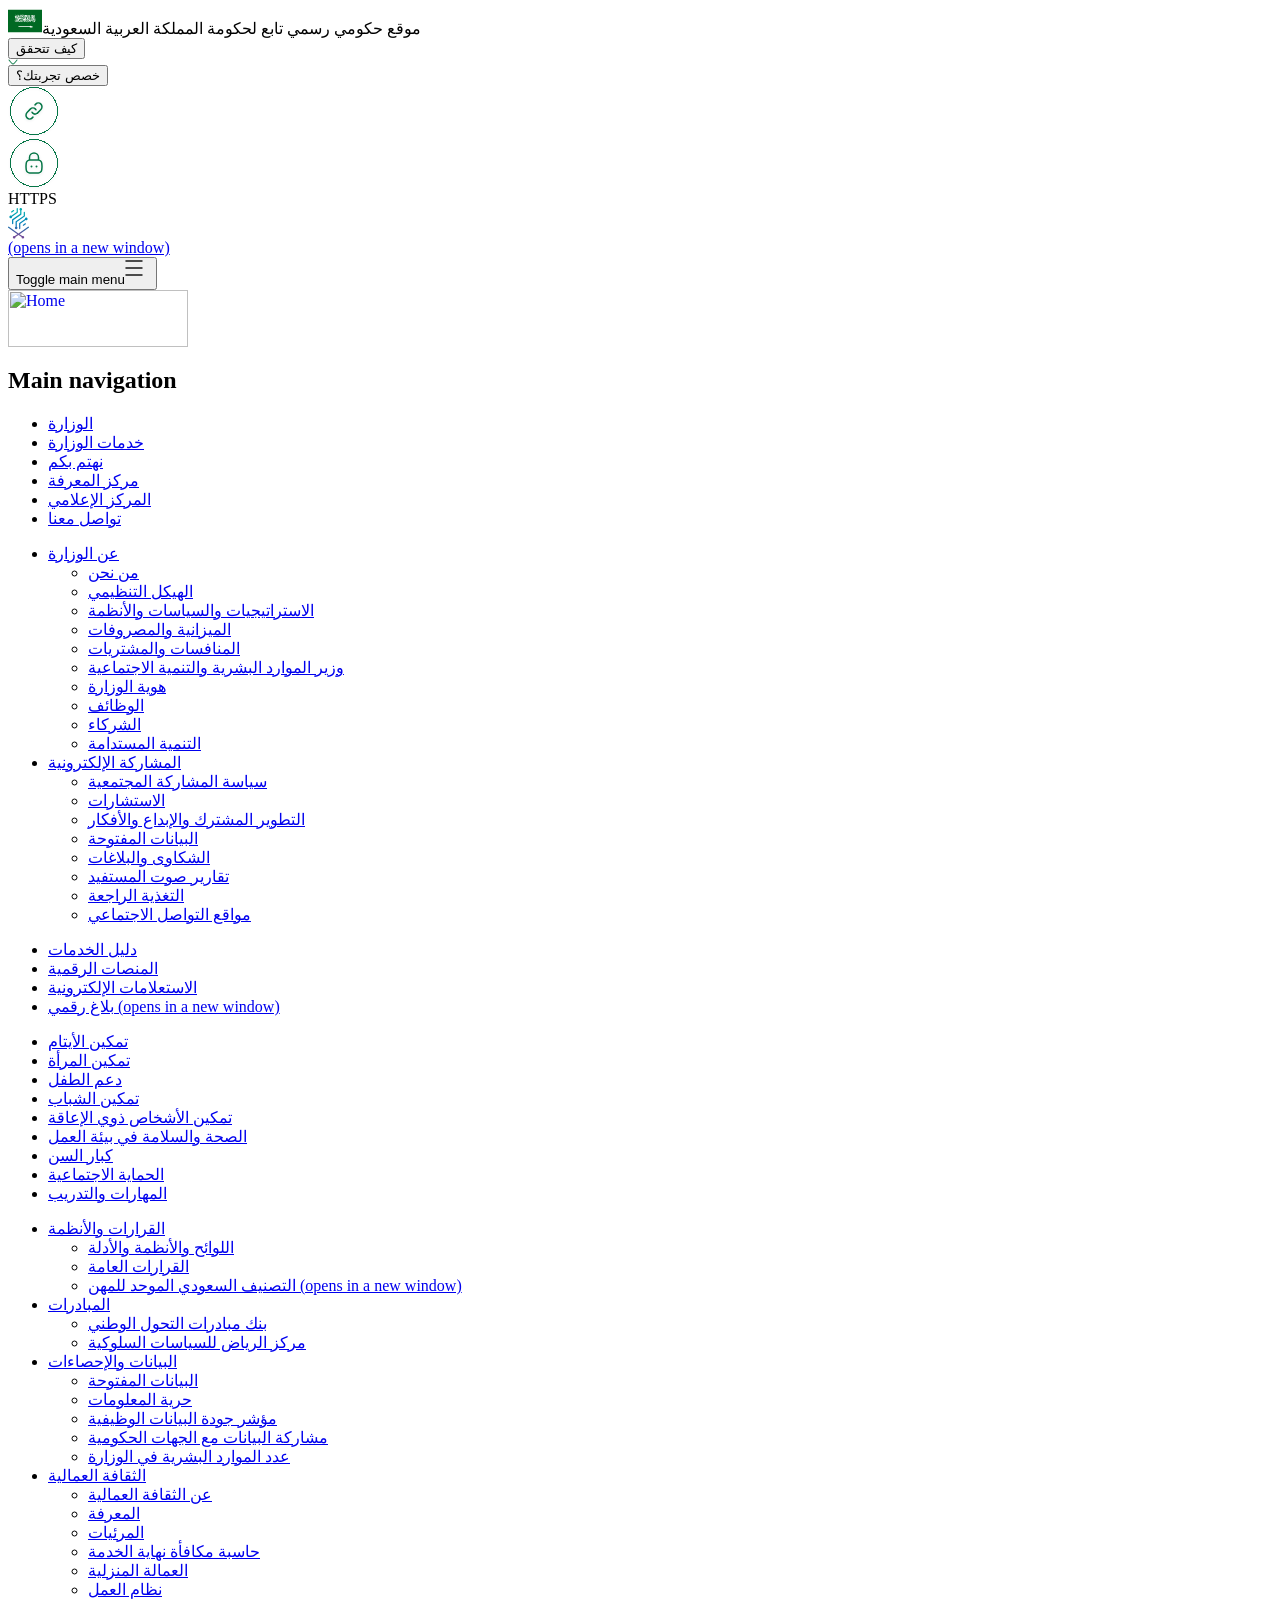
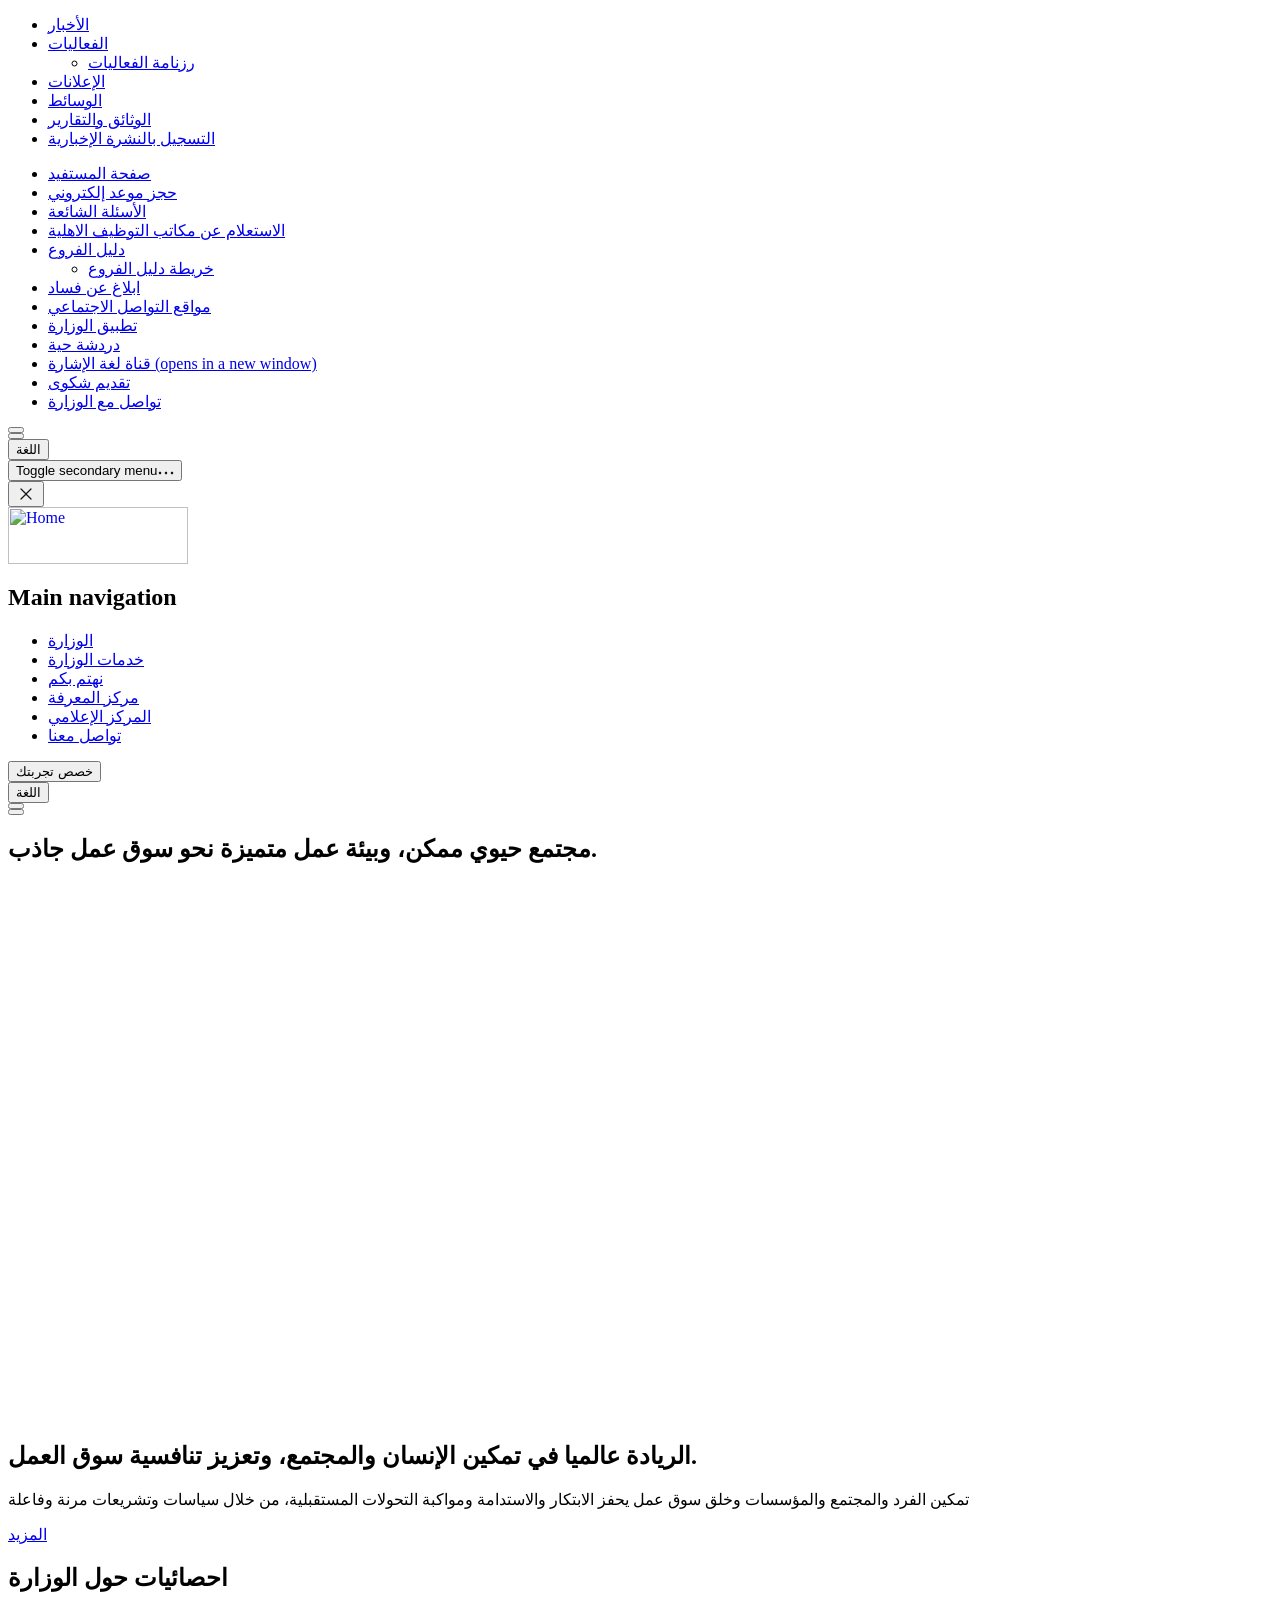
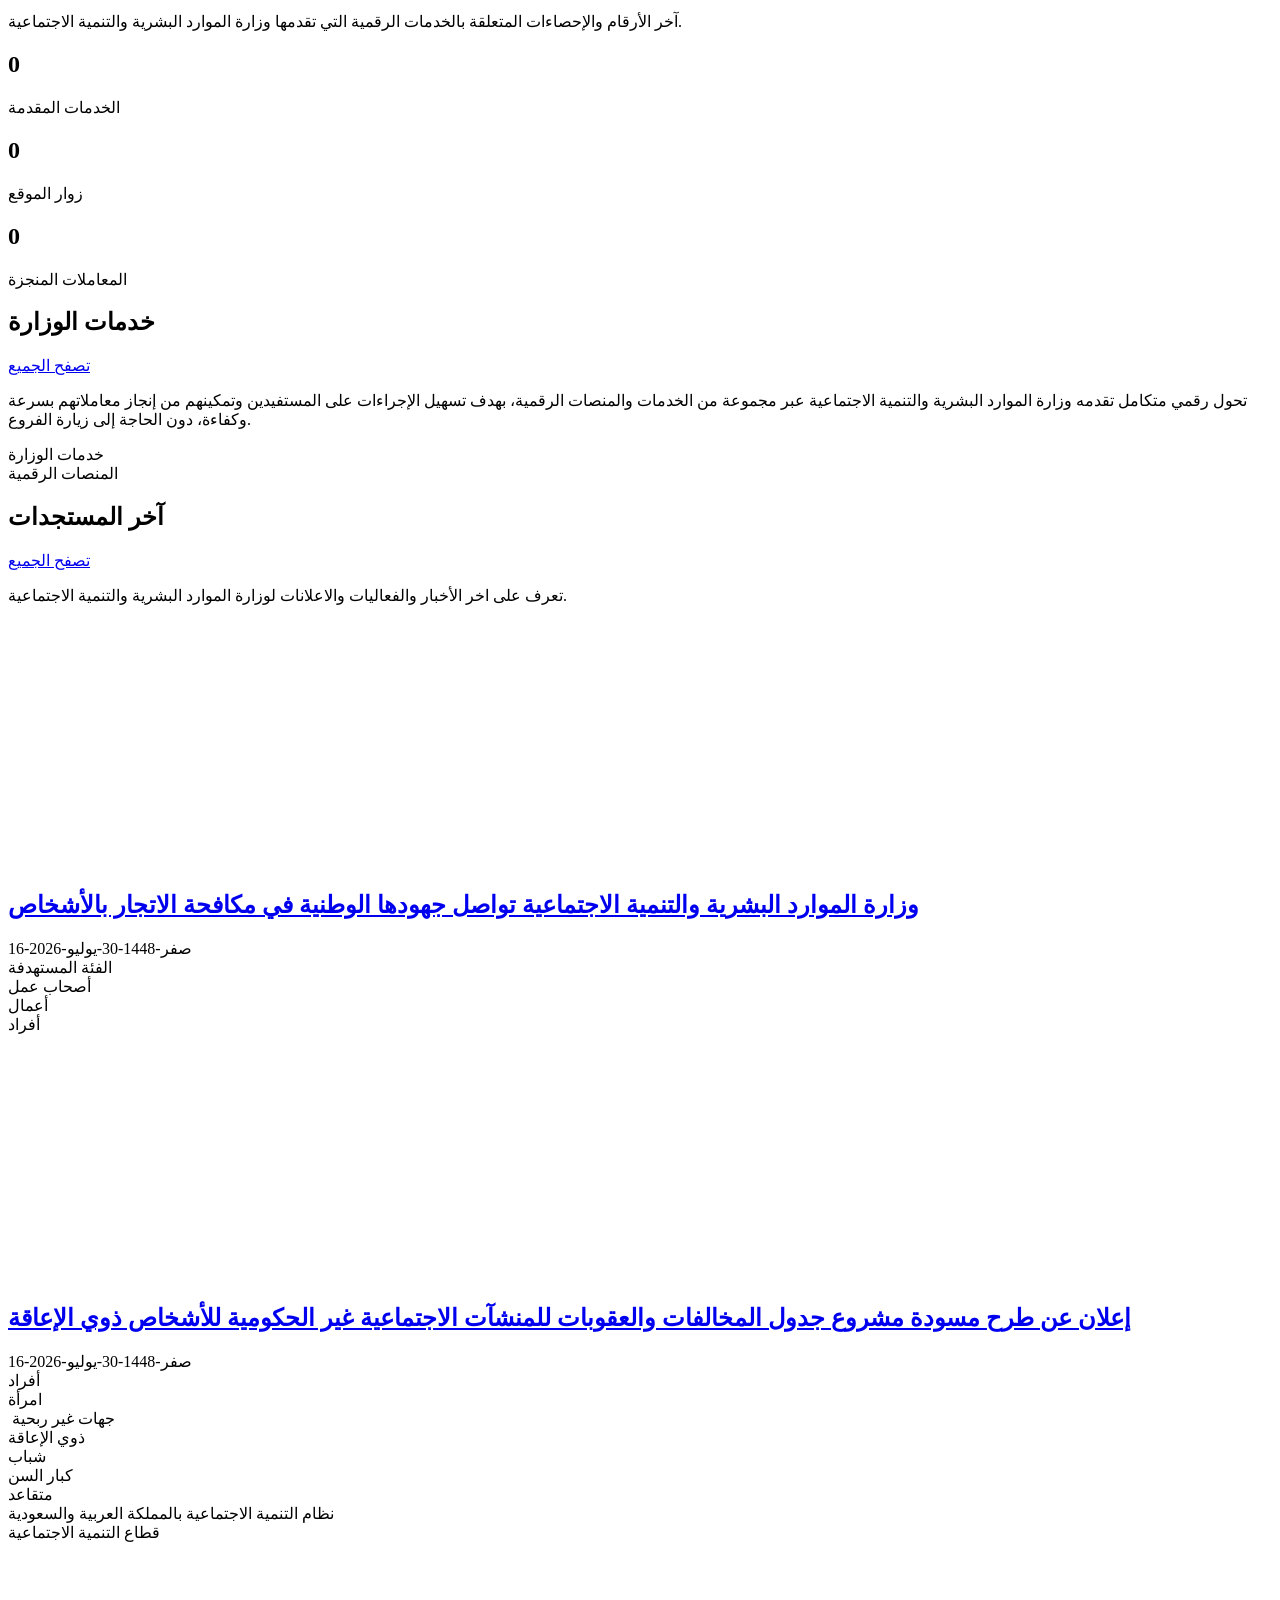
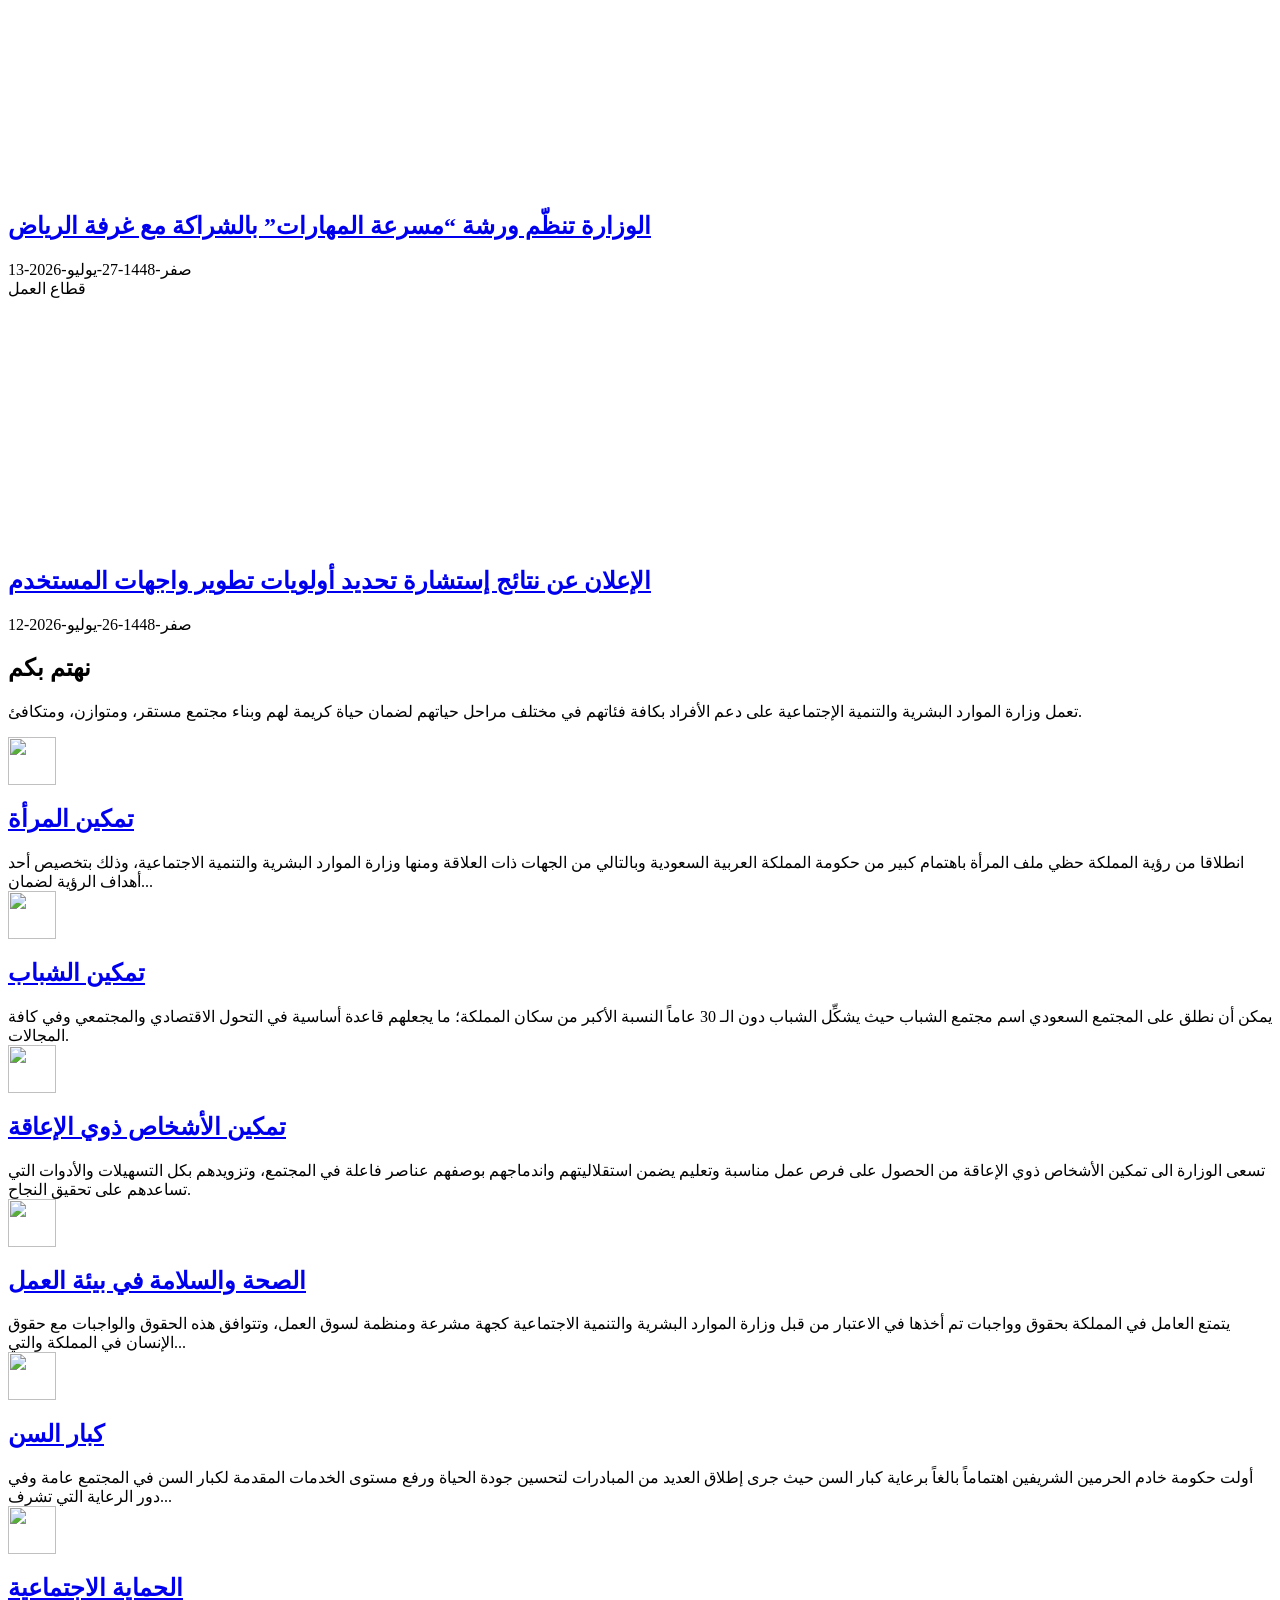
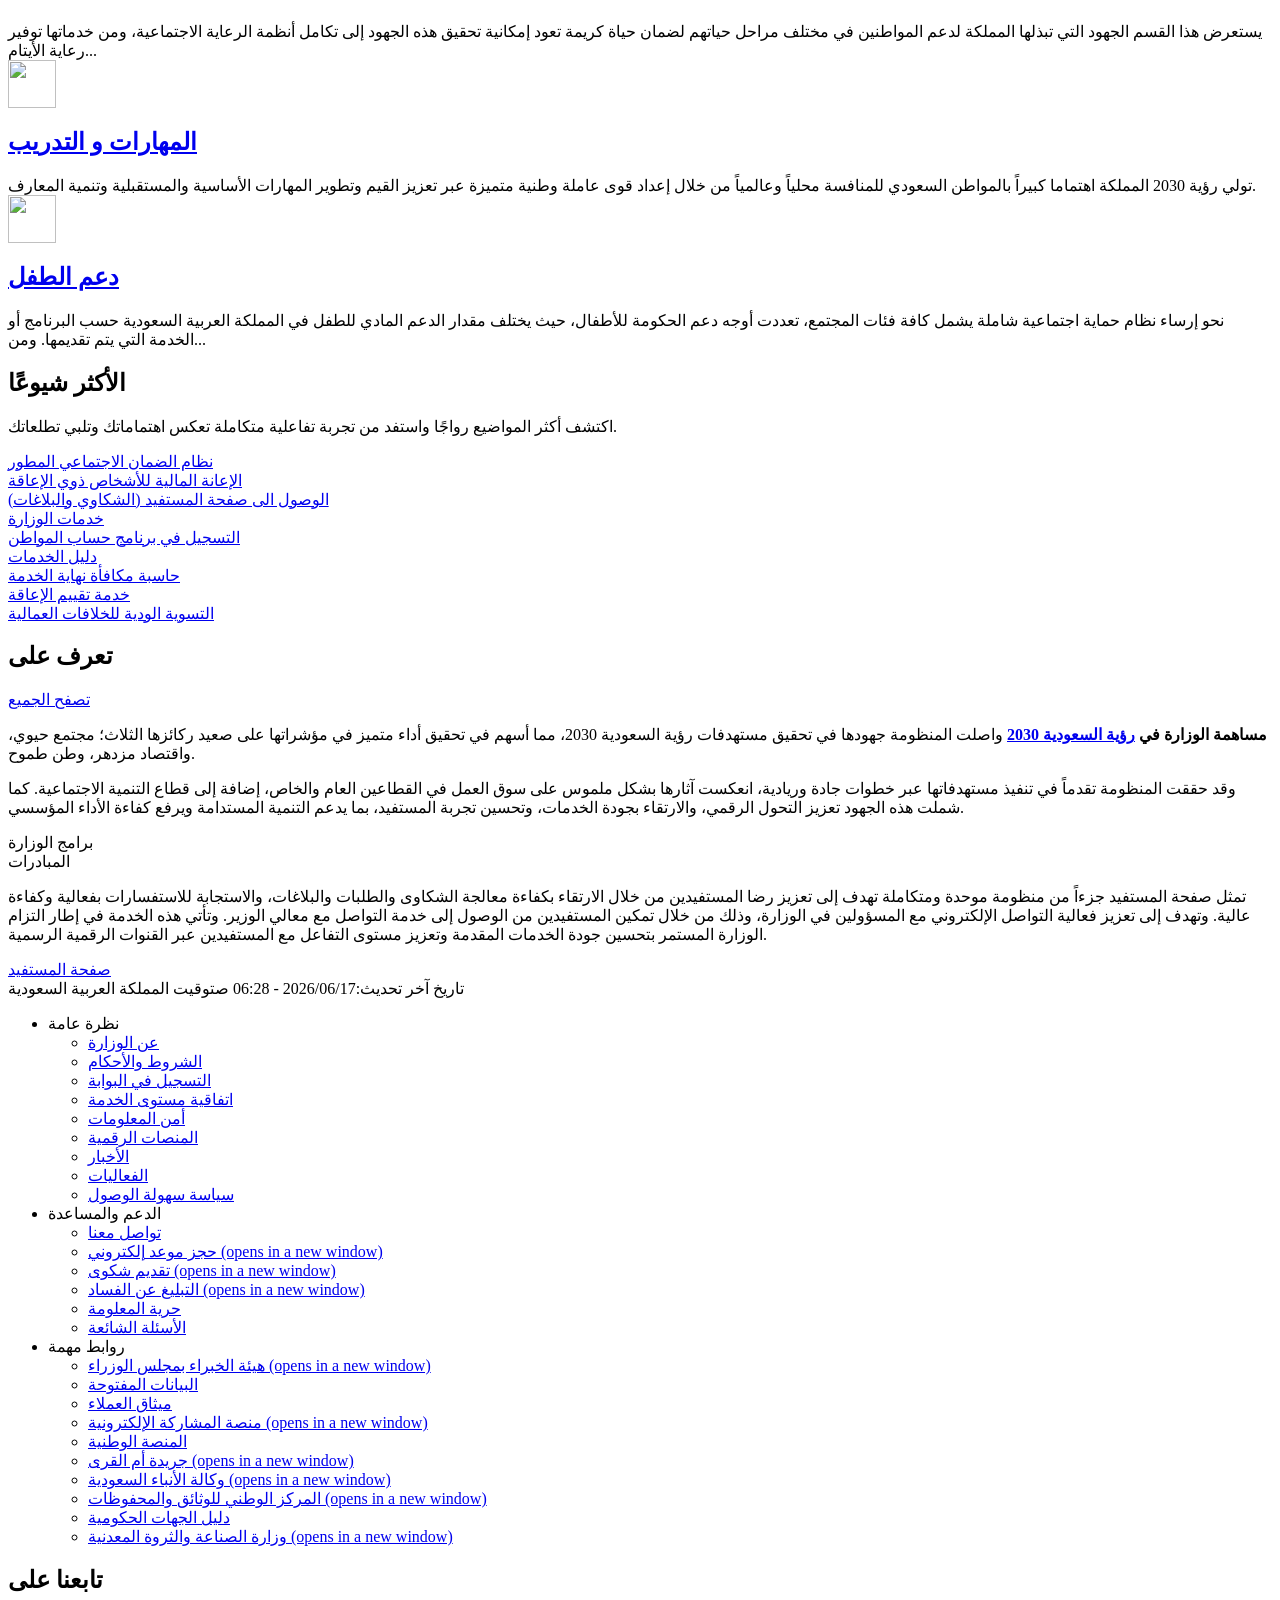
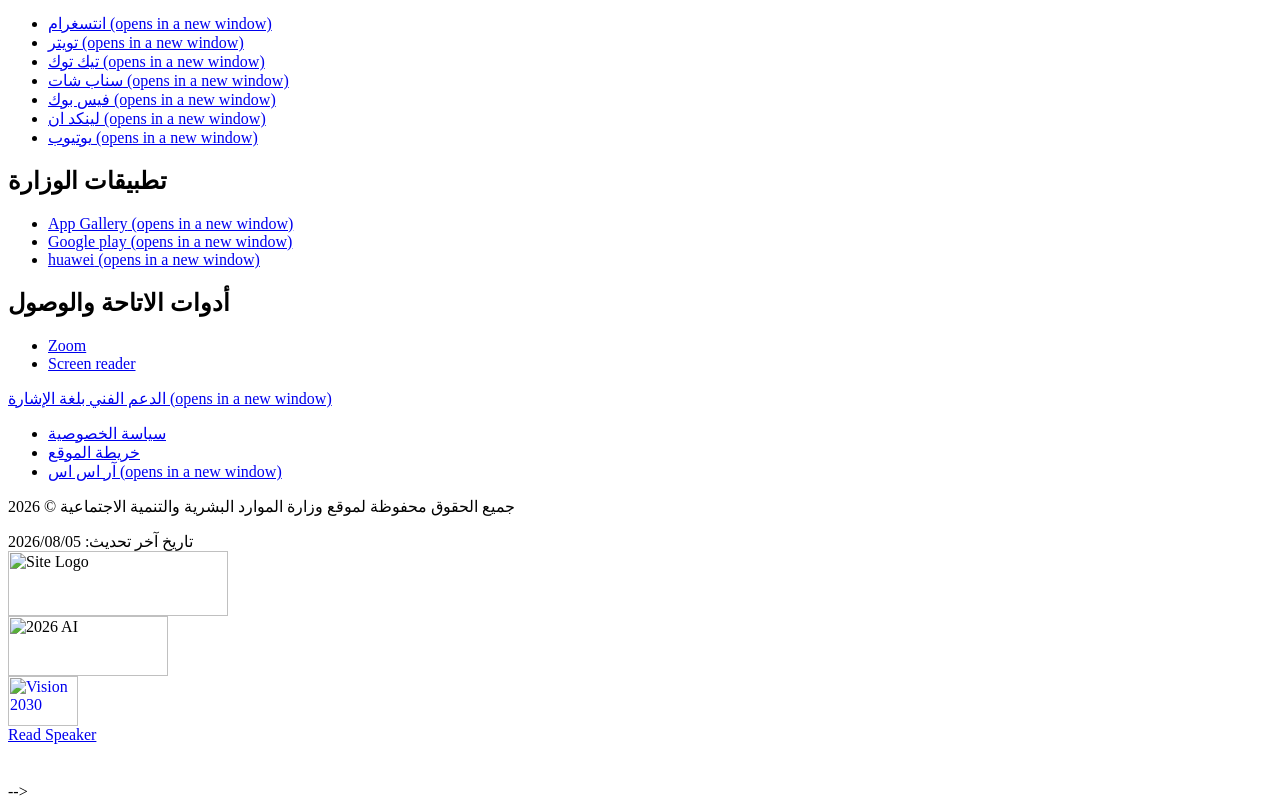
==== commit 020f6538: "تحديث الموقع" ====
--- a/tmp_hrsd.html
+++ b/tmp_hrsd.html
@@ -1,4 +1,6 @@
-﻿<!DOCTYPE html><html lang="ar" dir="rtl" prefix="og: https://ogp.me/ns#" class="__variable_cee2ce __variable_fc7836 __variable_ce2f92"><head><meta charSet="utf-8"/><meta name="viewport" content="width=device-width, initial-scale=1"/><link rel="preload" as="image" href="/themes/custom/hrsd_saud/logo.svg" fetchPriority="high"/><link rel="stylesheet" href="/_next/static/css/d8dde23b36084919.css" nonce="YmI0OGI5M2EtNzNlNi00NGM5LWEwYjItMzkxNDAyYjdlMmE5" data-precedence="next"/><link rel="stylesheet" href="/_next/static/css/4ba814697e4c5cd7.css" nonce="YmI0OGI5M2EtNzNlNi00NGM5LWEwYjItMzkxNDAyYjdlMmE5" data-precedence="next"/><link rel="stylesheet" href="/_next/static/css/b0d803ce75e2a955.css" nonce="YmI0OGI5M2EtNzNlNi00NGM5LWEwYjItMzkxNDAyYjdlMmE5" data-precedence="next"/><link href="/_next/static/css/758997c6b5583f16.css" rel="stylesheet" as="style" data-precedence="dynamic"/><link rel="preload" as="script" fetchPriority="low" nonce="YmI0OGI5M2EtNzNlNi00NGM5LWEwYjItMzkxNDAyYjdlMmE5" href="/_next/static/chunks/webpack-7c68971c601116c8.js"/><script src="/_next/static/chunks/4bd1b696-30718bd562604751.js" async="" nonce="YmI0OGI5M2EtNzNlNi00NGM5LWEwYjItMzkxNDAyYjdlMmE5"></script><script src="/_next/static/chunks/8261-85daa6a67fb4b45e.js" async="" nonce="YmI0OGI5M2EtNzNlNi00NGM5LWEwYjItMzkxNDAyYjdlMmE5"></script><script src="/_next/static/chunks/main-app-2208c9c443f2fd1a.js" async="" nonce="YmI0OGI5M2EtNzNlNi00NGM5LWEwYjItMzkxNDAyYjdlMmE5"></script><script src="/_next/static/chunks/13633bf0-12de0ece164dd579.js" async="" nonce="YmI0OGI5M2EtNzNlNi00NGM5LWEwYjItMzkxNDAyYjdlMmE5"></script><script src="/_next/static/chunks/c16f53c3-a57124f54001367f.js" async="" nonce="YmI0OGI5M2EtNzNlNi00NGM5LWEwYjItMzkxNDAyYjdlMmE5"></script><script src="/_next/static/chunks/1304-b505b4e8248a6172.js" async="" nonce="YmI0OGI5M2EtNzNlNi00NGM5LWEwYjItMzkxNDAyYjdlMmE5"></script><script src="/_next/static/chunks/4776-6d621c4059ff5300.js" async="" nonce="YmI0OGI5M2EtNzNlNi00NGM5LWEwYjItMzkxNDAyYjdlMmE5"></script><script src="/_next/static/chunks/5208-007d3fd545de0ace.js" async="" nonce="YmI0OGI5M2EtNzNlNi00NGM5LWEwYjItMzkxNDAyYjdlMmE5"></script><script src="/_next/static/chunks/7166-29596988d04706d0.js" async="" nonce="YmI0OGI5M2EtNzNlNi00NGM5LWEwYjItMzkxNDAyYjdlMmE5"></script><script src="/_next/static/chunks/1855-2ac6079c796e240e.js" async="" nonce="YmI0OGI5M2EtNzNlNi00NGM5LWEwYjItMzkxNDAyYjdlMmE5"></script><script src="/_next/static/chunks/7585-76917a78072d71e7.js" async="" nonce="YmI0OGI5M2EtNzNlNi00NGM5LWEwYjItMzkxNDAyYjdlMmE5"></script><script src="/_next/static/chunks/9297-287dbc28b63ced15.js" async="" nonce="YmI0OGI5M2EtNzNlNi00NGM5LWEwYjItMzkxNDAyYjdlMmE5"></script><script src="/_next/static/chunks/5645-0888dacf27126f46.js" async="" nonce="YmI0OGI5M2EtNzNlNi00NGM5LWEwYjItMzkxNDAyYjdlMmE5"></script><script src="/_next/static/chunks/6575-d159ccedc991a53b.js" async="" nonce="YmI0OGI5M2EtNzNlNi00NGM5LWEwYjItMzkxNDAyYjdlMmE5"></script><script src="/_next/static/chunks/1815-e091c7b0fdad405f.js" async="" nonce="YmI0OGI5M2EtNzNlNi00NGM5LWEwYjItMzkxNDAyYjdlMmE5"></script><script src="/_next/static/chunks/app/page-9ec2eab5877fd2b4.js" async="" nonce="YmI0OGI5M2EtNzNlNi00NGM5LWEwYjItMzkxNDAyYjdlMmE5"></script><script src="/_next/static/chunks/4604-e06f624cd1f0046e.js" async="" nonce="YmI0OGI5M2EtNzNlNi00NGM5LWEwYjItMzkxNDAyYjdlMmE5"></script><script src="/_next/static/chunks/app/layout-655bc2d898a1aa87.js" async="" nonce="YmI0OGI5M2EtNzNlNi00NGM5LWEwYjItMzkxNDAyYjdlMmE5"></script><script src="/_next/static/chunks/app/error-22d4ddec7e5d7f83.js" async="" nonce="YmI0OGI5M2EtNzNlNi00NGM5LWEwYjItMzkxNDAyYjdlMmE5"></script><link rel="preload" href="/_next/static/chunks/6997.ced177c6d139d123.js" as="script" fetchPriority="low"/><link rel="preload" href="/_next/static/chunks/7646.be81b7b3a77f659f.js" as="script" fetchPriority="low"/><link rel="preload" href="/_next/static/chunks/1193.9a899495c964c820.js" as="script" fetchPriority="low"/><link rel="preload" href="/_next/static/chunks/3801.75566e8163211d6d.js" as="script" fetchPriority="low"/><link rel="preload" href="/_next/static/chunks/8470.7f1bf4a6853e8ee9.js" as="script" fetchPriority="low"/><link rel="preload" href="/_next/static/chunks/7821.4b72f1c5276a2270.js" as="script" fetchPriority="low"/><link rel="preload" href="/_next/static/chunks/swiperjs.0f8b32d4afac5595.js" as="script" fetchPriority="low"/><link rel="preload" href="/_next/static/chunks/7170.bb79bff926e08655.js" as="script" fetchPriority="low"/><link rel="preload" href="/_next/static/chunks/9598.324e8cf9650043ed.js" as="script" fetchPriority="low"/><link rel="preload" href="/_next/static/chunks/3922.c01229e595f37df4.js" as="script" fetchPriority="low"/><link rel="preload" href="/_next/static/chunks/8917.b064c2b0a0f04c49.js" as="script" fetchPriority="low"/><link rel="preload" href="/_next/static/chunks/3092.a27169266de92f5a.js" as="script" fetchPriority="low"/><link rel="preload" href="/_next/static/chunks/8616.3e6b9950555cefd5.js" as="script" fetchPriority="low"/><link rel="preload" href="/_next/static/chunks/4364.1318f1e024b25274.js" as="script" fetchPriority="low"/><link rel="preload" href="/_next/static/chunks/6288.02a63877963c1380.js" as="script" fetchPriority="low"/><link rel="preload" href="/_next/static/chunks/3956.d25e6f1bcdc84efc.js" as="script" fetchPriority="low"/><link rel="preload" href="/_next/static/chunks/3263.c838f836ad525db4.js" as="script" fetchPriority="low"/><link rel="preload" href="/_next/static/chunks/2318.9178ec7b14b16c67.js" as="script" fetchPriority="low"/><link rel="preload" href="/_next/static/chunks/6945.436f83e33bd8a9c3.js" as="script" fetchPriority="low"/><link rel="preload" href="/_next/static/chunks/1370.4307553440f5ef6c.js" as="script" fetchPriority="low"/><link rel="preload" href="/_next/static/chunks/5737.740aea88f4355780.js" as="script" fetchPriority="low"/><link rel="preload" href="/_next/static/chunks/8121.c02cbe5bdbb99281.js" as="script" fetchPriority="low"/><link rel="preload" href="/_next/static/chunks/2171.5d8ae6d71cc2fe82.js" as="script" fetchPriority="low"/><link rel="preload" href="/_next/static/chunks/4366.124cd816edd4173e.js" as="script" fetchPriority="low"/><title>الموقع الرسمي لوزارة الموارد البشرية والتنمية الاجتماعية</title><meta name="description" content="وزارة الموارد البشرية والتنمية الاجتماعية هي الجهة الحكومية المسؤولة عن رسم السياسة العامة لأنظمة العمل والعمال في القطاعين العام والخاص في المملكة العربية"/><link rel="canonical" href="https://www.hrsd.gov.sa/"/><link rel="alternate" hrefLang="en" href="https://www.hrsd.gov.sa/en"/><link rel="alternate" hrefLang="x-default" href="https://www.hrsd.gov.sa/"/><link rel="alternate" hrefLang="ar" href="https://www.hrsd.gov.sa/"/><meta property="og:title" content="الموقع الرسمي لوزارة الموارد البشرية والتنمية الاجتماعية"/><meta property="og:description" content="تمكين الفرد والمجتمع والمؤسسات في السعودية، وتعزيز المسؤولية المجتمعية، والارتقاء بسوق العمل من خلال تطوير السياسات والتشريعات، وتمكين منسوبي الوزارة من تقديم"/><meta property="og:url" content="https://www.hrsd.gov.sa/"/><meta property="og:image" content="https://www.hrsd.gov.sa/hrsd_metatag.png"/><meta property="og:image:type" content="image/png"/><meta property="og:image:width" content="1200"/><meta property="og:image:height" content="600"/><meta property="og:image:alt" content="Ministry of Human Resources and Social Development"/><meta name="twitter:card" content="summary_large_image"/><meta name="twitter:title" content="الموقع الرسمي لوزارة الموارد البشرية والتنمية الاجتماعية"/><meta name="twitter:description" content="تمكين الفرد والمجتمع والمؤسسات في السعودية، وتعزيز المسؤولية المجتمعية، والارتقاء بسوق العمل من خلال تطوير السياسات والتشريعات، وتمكين منسوبي الوزارة من تقديم"/><meta name="twitter:image" content="https://www.hrsd.gov.sa/hrsd_metatag.png"/><meta name="twitter:image:type" content="image/png"/><meta name="twitter:image:width" content="1200"/><meta name="twitter:image:height" content="600"/><meta name="twitter:image:alt" content="Ministry of Human Resources and Social Development"/><link rel="icon" href="/favicon.ico" type="image/x-icon" sizes="209x256"/><link rel="dns-prefetch" href="https://cdn1.readspeaker.com"/><link rel="preconnect" href="https://cdn1.readspeaker.com"/><script src="/_next/static/chunks/polyfills-42372ed130431b0a.js" noModule="" nonce="YmI0OGI5M2EtNzNlNi00NGM5LWEwYjItMzkxNDAyYjdlMmE5"></script></head><body><div hidden=""><!--$--><!--/$--></div><nav aria-label="Skip navigation"><a href="#main" class="skip" style="position:fixed;left:-10000px;top:auto;width:1px;height:1px;overflow:hidden;transition:all 0.2s ease-in-out">Skip to main content</a></nav><!--$--><!--/$--><div><div id="page-wrapper" class="page-wrapper"><div id="page"><header id="main-header" role="banner" aria-label="Site header"><div id="menu-backdrop" class=""></div><div class="header-top-bar"><div class="container"><div class="header-top-bar-wrapper"><div class="top-bar-left"><div class="region region--top-bar-left d-flex flex-wrap align-items-center"><div id="block-hrsd-saud-dgacertificationstamp" class="block block-stelios-saud block-dga-certification-stamp"><div class="block__content"><div class="header-digital-signature"><div class="text-wrapper"><svg role="img" aria-label="Flag of Saudi Arabia" width="34" height="26" viewBox="0 0 513 342" fill="none" xmlns="http://www.w3.org/2000/svg"><path d="M0 0h513v342H0z" fill="#ffffff"></path><g fill="#006923"><path d="M0 0v342h513V0zm218 76q1 2-2 5-3 2-1 4 3 4 0 6-2 1-5-1-6-6 0-14 6-4 8 0m-102 2 1 6q0 4-2 4-5 1-5-6l2-4zm39 1 1 2q-1 4-5 4-5 0-6-4c0-4 7-6 10-2m47 2q3 4 2 9c-1 2-22 19-24 19q-3 0-4-4l6-6 6-5v-3c-5-10 7-18 14-10m35-3q3 1 0 7-2 8-6 6c-3-1-3 14 0 19q2 4 7-1c2-3 2-5 2-15 0-12 0-13 2-13q5-2 5 13 1 11 3 13 3 6 6 3 3-2-1-12-3-12 1-16h9q2-2 9 1l6 2 1-2q4-4 6-1l3 17c3 16 3 16 7 24l15 30q1 6-4 5l-8-14-6-12 1 20c1 21 1 23-4 23q-4 2-4-15l-1-27-1-16-9-13c-8-12-8-13-11-13q-6-1-2 6l2 7q0 4 3 2 6-2 6 3-1 4-8 5l-5 2-5 2q-6 0-10-3-2-3-5 1-5 5-12 2-5-1-7-10l-1-3-1 3q-3 7-9 8-7 0-9-11-3-10 2-10 4-1 5 7l2 6q1 0 4-7 6-17 13-12h1c-1-1 2-10 4-11zm-97 10 2 16 1 9h4q5 2 6-1c2-1 2-2-1-11l-3-12 3-1 11 5V82q4-2 6 1l3 23 1 20h2q5 0 5 5 1 6 3 0 3-9 8-2 1 3 2 0 3-7 4-6c5 0 6 7 1 13q-3 3-7 3l-6 1q-5 4-10 0l-2-2v5c0 21-16 42-33 42q-21-1-23-21 0-5 2-6 4-1 6 6 1 12 12 13 14 2 24-15 6-11 1-5-12 18-28 11-7-5-9-17-2-6 1-7 5-3 6 6 1 12 10 12 7 0 13-8 5-8-1-7-11-1-8-12 8-11 17-5l3 2-1-12-4-22q-3 1 0 7c2 6 2 6 0 10l-5 5q-3 3-7 1h-5l-1 16c-1 19-1 20-4 21-4 1-4-2-4-19l1-15-3 1q-3 1-6-2c-2-2-2-2-3-14l-1-12q-2-1-2 10l-1 13q-3 6-8 4c-3-2-4-4-7-15q-4-15 2-14 4-1 5 8l1 5 1-6q0-13 9-12l6 2c2 3 2 4 2 14l1 11 2-1 1-8-2-16q-3-12 2-11 3-1 5 7m163-3q4 10 1 13-4 3-7-7-3-11 2-10zm12-3 3 7q2 6 1 8v16l2 27c2 22 2 21 6 21h3l-1-5-2-23-3-33c-2-16-1-19 3-19 3 0 8 14 6 16v24c5 47 5 48 0 47q-3-2-1 4l2 6q2 1 5-9 7-18 10-16 3 0 7 5 4 7 7 7 4-1 1-33l-1-21-10-12-9-15q0-5 8-1 5 2 6 6l2 6q3 4 1-4 0-10 3-10c4 0 9 10 7 13l-1 8q1 8 4 12l3 3-2-15c-2-16-2-19 1-20q3 0 5 4l4 5h2q6-4 8 9 0 8-4 8-3 0-4-6 1-8-3-5c-1 2-1 3 1 19l2 17 5 7c6 10 12 21 11 22q-2 3-5 2l-5-8-5-8 1 8c0 11 0 11-3 11q-5 3-5-7l-1-16c0-8-1-10-4-15l-4-5v19c1 21 0 25-5 28q-6 5-13-3l-4-5-4 9q-6 14-11 15-9-1-11-16-1-8-5-1c-3 5-12 13-19 17q-8 4-8-2-1-2 6-6c9-5 17-14 17-18l-5-78q2-4 5-1m89 5 4 6q1 1-2 3l-2 2 4 24q4 25 4 35c0 10 0 11-3 17q-7 13-19 14-8 0-7-2-2-4 7-6 15-2 14-23a708 708 0 0 0-8-75c3-2 3-1 8 5m-211 19 1 4q0 3 2 2 5 0 5 4c0 4-9 6-13 2-4-5 0-17 5-12m108 1h2l4-1q4 2 0 7-7 6-11-1v-5q3-2 5 0m55 2q3 4-1 6-2 0-1 5t-1 6q-1 2-10-6-8-7-6-9 3-4 7 0l2 2 2-3q5-3 8-1m-131 13c3 2 6 14 6 17q-1 6 6 1l10-4q5-1 7-4 4-9 10-12 10 0 11 9 0 7-16 13l-2 1 13 1c16 0 16 0 13 9q-2 7-4 7l-10 2q-19 3-17 9 1 2 4 3 6 3 3 7l-7 1q-13-2-21-10l-3-3-2 3q-7 10-19 13-10 2-15-10l-5 2q-18 10-19 8l-2-3c0-2 1-2 15-11l9-6q1-3 5-4c3 1 10-5 12-9q3-6-1-15l-2-8q1-5 6-6c3 0 8 5 8 7q-1 4-4 3v1l1 10c1 9-1 13-10 21l-7 6 2 3q5 9 15-2 10-8 10-23 0-10-6-24v-4q3-4 6 1m17 2q2 3 4 0 11-3 5 5c-4 5-12 5-15-1v-4zm118 5 1 2q1 2-7 8c-8 6-9 7-11 5q-5-4 6-10c8-6 8-6 11-5m-229 3q3 2-10 10-12 8-13 3-5-3 9-10 13-8 14-3m229 10c3 2 4 9 3 11q-3 3-6 1c-2-2-3-11-1-13q1-2 4 1m-172 7q3 3 2 7 1 5-3 5-3 1-3-3l-2-4q-3-3-1-6 4-2 7 1m-79 9 1 8q0 9 3 6 4-1 4 3-1 7-7 7-7-1-7-14-1-9 2-10zm168 12q0 4 3 2t4 3q-2 6-8 8l-4-2q-3-3-4-2-4 0-5-4l5-6q7-6 7-4 3 1 2 5m102 3q4 4 1 9-7 7-7-4t6-5m-42 73c0 2 1 2 12 2q24-1 22 11 0 7-6 10c-4 1-31 2-34 0q-2-1-2-6v-4h-82l-74-1c-16 0-28-10-28-10h92c91 0 92-1 92-2q-1-3 4-5c5-2 4 4 4 5"></path><path d="m195 86 1 1 1-1-1-1q-2 0-1 1M279 91q-2 2 1 5l3 3-1-4-1-5zM154 136q-3 3-1 4 5-1 6-4zM264 129q-4 5 0 3 6-4 2-4zM233 159q0 6 4 8l5 4q3 2 2-3 0-3 4-7 4-3 2-4l-13-3h-5zM337 260q-1 3 13 2c11 0 13 0 14-2l-13-1z"></path></g></svg><span class="title">موقع حكومي رسمي تابع لحكومة المملكة العربية السعودية</span><div class="sub-title-wrapper"><button type="button" class="sub-title" title="كيف تتحقق">كيف تتحقق</button><div class="icon-down close "><svg xmlns="http://www.w3.org/2000/svg" width="10" height="6" fill="none" aria-label="Icon down"><path fill="#1B8354" d="M1.402.704c.082.107.324.428.469.613.29.371.685.864 1.111 1.355.429.494.88.975 1.28 1.328q.302.268.522.4c.136.082.217.1.217.1s.078-.018.215-.1q.22-.133.523-.4c.4-.353.85-.834 1.279-1.328A34 34 0 0 0 8.597.704a.5.5 0 0 1 .805.593v.001a35 35 0 0 1-1.629 2.03c-.44.506-.924 1.025-1.372 1.422a5 5 0 0 1-.668.506C5.529 5.38 5.27 5.5 5 5.5s-.529-.12-.733-.244A5 5 0 0 1 3.6 4.75c-.449-.397-.932-.916-1.372-1.422A35 35 0 0 1 .6 1.298l-.001-.001a.5.5 0 0 1 .804-.593"></path></svg></div></div></div></div></div></div></div></div><div class="top-bar-right"><div class="region region--top-bar-right d-flex flex-wrap align-items-center"><div class="block block-stelios-page block-stelios-menu-display-block block-menu menu-display-block menu-display-block--dropdown" id="block-hrsd-saud-steliosmenudisplayblock"><div class="block__content"><div class="relative dropdown-menu menu-container-wrapper  "><button data-menu-toggle="true" class="btn-md btn-neutral-subtle with-arrow-down" aria-expanded="false" type="button">خصص تجربتك؟</button></div></div></div></div></div></div></div></div><div class="header-digital-signature-drawer hidden"><div class="container"><div class="drawer-container"><div class="content"><div class="d-flex gap-3xl"><div><svg xmlns="http://www.w3.org/2000/svg" width="52" height="52" fill="none" role="img"><g filter="url(#link-icon_svg__a)"><path stroke="#067647" d="M26 1.5c12.979 0 23.5 10.521 23.5 23.5S38.979 48.5 26 48.5 2.5 37.979 2.5 25 13.021 1.5 26 1.5Z" shape-rendering="crispEdges"></path><path fill="#067647" d="M33.468 17.598a4.314 4.314 0 0 0-6.265 0l-.714.742a.75.75 0 0 0 1.082 1.04l.713-.743a2.814 2.814 0 0 1 4.102 0c1.152 1.2 1.152 3.156 0 4.355l-3.24 3.371q-.271.28-.581.47a2.81 2.81 0 0 1-3.52-.47 3 3 0 0 1-.405-.525.75.75 0 0 0-1.28.782q.254.417.604.782a4.31 4.31 0 0 0 5.386.71q.474-.29.878-.71l3.24-3.37c1.71-1.78 1.71-4.655 0-6.434"></path><path fill="#067647" d="M28.037 22.598a4.314 4.314 0 0 0-6.265 0l-3.24 3.37c-1.71 1.78-1.71 4.655 0 6.435a4.314 4.314 0 0 0 6.265 0l.714-.743a.75.75 0 0 0-1.081-1.04l-.714.743a2.814 2.814 0 0 1-4.102 0c-1.152-1.2-1.152-3.155 0-4.355l3.24-3.371a2.814 2.814 0 0 1 4.101 0q.234.245.405.525a.75.75 0 0 0 1.28-.782q-.254-.418-.603-.782"></path></g><defs><filter id="link-icon_svg__a" width="52" height="52" x="0" y="0" color-interpolation-filters="sRGB" filterUnits="userSpaceOnUse"><feFlood flood-opacity="0" result="BackgroundImageFix"></feFlood><feColorMatrix in="SourceAlpha" result="hardAlpha" values="0 0 0 0 0 0 0 0 0 0 0 0 0 0 0 0 0 0 127 0"></feColorMatrix><feOffset dy="1"></feOffset><feGaussianBlur stdDeviation="1"></feGaussianBlur><feComposite in2="hardAlpha" operator="out"></feComposite><feColorMatrix values="0 0 0 0 0.0627451 0 0 0 0 0.0941176 0 0 0 0 0.156863 0 0 0 0.05 0"></feColorMatrix><feBlend in2="BackgroundImageFix" result="effect1_dropShadow_11307_35"></feBlend><feBlend in="SourceGraphic" in2="effect1_dropShadow_11307_35" result="shape"></feBlend></filter></defs></svg></div><div class="d-flex flex-column"><span class="title"><span class="title-active"> </span></span><span class="description"></span></div></div><div class="d-flex gap-3xl"><div><svg xmlns="http://www.w3.org/2000/svg" width="52" height="52" fill="none" role="img"><g filter="url(#lock-icon_svg__a)"><path stroke="#067647" d="M26 1.5c12.979 0 23.5 10.521 23.5 23.5S38.979 48.5 26 48.5 2.5 37.979 2.5 25 13.021 1.5 26 1.5Z" shape-rendering="crispEdges"></path><path fill="#067647" d="M22.5 28.5a1 1 0 0 1 1-1h.009a1 1 0 1 1 0 2H23.5a1 1 0 0 1-1-1m4.991 0a1 1 0 0 1 1-1h.009a1 1 0 1 1 0 2h-.009a1 1 0 0 1-1-1"></path><path fill="#067647" fill-rule="evenodd" d="M20.75 21.46V19.5a5.25 5.25 0 1 1 10.5 0v1.96c1.69.403 2.989 1.838 3.225 3.595.149 1.1.275 2.257.275 3.445s-.126 2.344-.275 3.445c-.271 2.017-1.942 3.61-4 3.705-1.429.066-2.88.1-4.475.1-1.596 0-3.046-.034-4.475-.1-2.058-.094-3.729-1.688-4-3.705-.149-1.1-.275-2.257-.275-3.445s.126-2.344.274-3.445c.237-1.757 1.535-3.192 3.226-3.596m1.5-1.96a3.75 3.75 0 1 1 7.5 0v1.82a97 97 0 0 0-3.75-.07c-1.327 0-2.553.024-3.75.07zM26 22.75c-1.574 0-3.001.034-4.406.098-1.309.06-2.405 1.084-2.583 2.407-.145 1.08-.261 2.158-.261 3.245s.116 2.165.261 3.245c.178 1.323 1.274 2.347 2.583 2.407 1.405.064 2.832.098 4.406.098s3.001-.034 4.406-.098c1.309-.06 2.405-1.084 2.583-2.407.145-1.08.261-2.158.261-3.245s-.116-2.165-.261-3.245c-.178-1.323-1.274-2.346-2.583-2.407A95 95 0 0 0 26 22.75" clip-rule="evenodd"></path></g><defs><filter id="lock-icon_svg__a" width="52" height="52" x="0" y="0" color-interpolation-filters="sRGB" filterUnits="userSpaceOnUse"><feFlood flood-opacity="0" result="BackgroundImageFix"></feFlood><feColorMatrix in="SourceAlpha" result="hardAlpha" values="0 0 0 0 0 0 0 0 0 0 0 0 0 0 0 0 0 0 127 0"></feColorMatrix><feOffset dy="1"></feOffset><feGaussianBlur stdDeviation="1"></feGaussianBlur><feComposite in2="hardAlpha" operator="out"></feComposite><feColorMatrix values="0 0 0 0 0.0627451 0 0 0 0 0.0941176 0 0 0 0 0.156863 0 0 0 0.05 0"></feColorMatrix><feBlend in2="BackgroundImageFix" result="effect1_dropShadow_11307_44"></feBlend><feBlend in="SourceGraphic" in2="effect1_dropShadow_11307_44" result="shape"></feBlend></filter></defs></svg></div><div class="d-flex flex-column"><span class="title"><span class="title-active"> HTTPS</span></span><span class="description"></span></div></div></div><div class="footer"><div><svg xmlns="http://www.w3.org/2000/svg" width="21" height="31" fill="none" aria-label="DGA logo" role="img"><path fill="url(#dga-logo_svg__a)" d="M11.355 15.018a.62.62 0 0 0-.255.495v5.02c0 .34.269.608.608.608.34 0 .608-.268.608-.608v-4.709l5.332-3.733c.184.099.382.141.608.141.721 0 1.315-.58 1.315-1.315 0-.721-.58-1.315-1.315-1.315-.721 0-1.315.58-1.315 1.315 0 .057 0 .113.014.156z"></path><path fill="url(#dga-logo_svg__b)" d="M7.58 13.689v5.006a1.313 1.313 0 0 0 .608 2.475c.72 0 1.314-.58 1.314-1.315 0-.51-.282-.948-.707-1.16v-4.68l7.891-5.516a.62.62 0 0 0 .255-.495V4.271a.604.604 0 0 0-.608-.608.604.604 0 0 0-.608.608v3.408l-7.891 5.515a.52.52 0 0 0-.255.495"></path><path fill="url(#dga-logo_svg__c)" d="m17.026 15.358-2.008 1.414a.597.597 0 0 0-.142.848c.113.17.311.255.495.255.127 0 .24-.029.354-.113l2.008-1.415a.597.597 0 0 0 .141-.848.607.607 0 0 0-.848-.141"></path><path fill="url(#dga-logo_svg__d)" d="M20.872 18.907a.616.616 0 0 0-.863-.155l-9.517 6.66-9.517-6.66a.616.616 0 0 0-.863.155.616.616 0 0 0 .156.863l9.15 6.406-2.673 1.88a1.3 1.3 0 0 0-.608-.14 1.328 1.328 0 1 0 0 2.658c.735 0 1.329-.594 1.329-1.33 0-.056 0-.113-.014-.17l3.054-2.135 3.055 2.136c0 .056-.014.113-.014.17a1.328 1.328 0 1 0 2.658-.001c0-.735-.593-1.329-1.329-1.329-.226 0-.424.057-.608.142l-2.673-1.881 9.15-6.406a.637.637 0 0 0 .127-.863"></path><path fill="url(#dga-logo_svg__e)" d="m3.959 4.469 2.008-1.414a.597.597 0 0 0 .141-.849.6.6 0 0 0-.495-.254.56.56 0 0 0-.353.113L3.252 3.479a.597.597 0 0 0-.142.848c.184.269.566.34.849.142"></path><path fill="url(#dga-logo_svg__f)" d="M12.19 2.475v3.351l-7.892 5.516a.62.62 0 0 0-.254.494v3.734c0 .34.268.608.608.608s.608-.269.608-.608v-3.408l7.89-5.516a.62.62 0 0 0 .255-.494V2.475A1.313 1.313 0 0 0 12.797 0c-.72 0-1.315.58-1.315 1.315.014.495.297.933.707 1.16"></path><path fill="url(#dga-logo_svg__g)" d="M2.714 10.196c.722 0 1.316-.58 1.316-1.315 0-.057 0-.113-.015-.156l5.6-3.917a.62.62 0 0 0 .255-.495V.623a.604.604 0 0 0-.608-.609.604.604 0 0 0-.608.608v3.38l-5.331 3.72a1.25 1.25 0 0 0-.609-.142c-.72 0-1.315.58-1.315 1.315a1.32 1.32 0 0 0 1.315 1.301"></path><defs><linearGradient id="dga-logo_svg__a" x1="15.339" x2="15.339" y1="3.958" y2="27.771" gradientUnits="userSpaceOnUse"><stop offset="0" stop-color="#00ABAF"></stop><stop offset="0.24" stop-color="#0093B4"></stop><stop offset="0.48" stop-color="#0080BA"></stop><stop offset="1" stop-color="#774896"></stop></linearGradient><linearGradient id="dga-logo_svg__b" x1="11.905" x2="11.905" y1="3.958" y2="27.771" gradientUnits="userSpaceOnUse"><stop offset="0" stop-color="#00ABAF"></stop><stop offset="0.24" stop-color="#0093B4"></stop><stop offset="0.48" stop-color="#0080BA"></stop><stop offset="1" stop-color="#774896"></stop></linearGradient><linearGradient id="dga-logo_svg__c" x1="16.373" x2="16.373" y1="3.958" y2="27.771" gradientUnits="userSpaceOnUse"><stop offset="0" stop-color="#00ABAF"></stop><stop offset="0.24" stop-color="#0093B4"></stop><stop offset="0.48" stop-color="#0080BA"></stop><stop offset="1" stop-color="#774896"></stop></linearGradient><linearGradient id="dga-logo_svg__d" x1="10.492" x2="10.492" y1="3.958" y2="27.771" gradientUnits="userSpaceOnUse"><stop offset="0" stop-color="#29B2B2"></stop><stop offset="0.27" stop-color="#1091B3"></stop><stop offset="0.48" stop-color="#017EB5"></stop><stop offset="1" stop-color="#704B98"></stop></linearGradient><linearGradient id="dga-logo_svg__e" x1="4.61" x2="4.61" y1="3.958" y2="27.771" gradientUnits="userSpaceOnUse"><stop offset="0" stop-color="#00ABAF"></stop><stop offset="0.24" stop-color="#0093B4"></stop><stop offset="0.48" stop-color="#0080BA"></stop><stop offset="1" stop-color="#774896"></stop></linearGradient><linearGradient id="dga-logo_svg__f" x1="9.079" x2="9.079" y1="3.958" y2="27.771" gradientUnits="userSpaceOnUse"><stop offset="0" stop-color="#00ABAF"></stop><stop offset="0.24" stop-color="#0093B4"></stop><stop offset="0.48" stop-color="#0080BA"></stop><stop offset="1" stop-color="#774896"></stop></linearGradient><linearGradient id="dga-logo_svg__g" x1="5.644" x2="5.644" y1="3.958" y2="27.771" gradientUnits="userSpaceOnUse"><stop offset="0" stop-color="#00ABAF"></stop><stop offset="0.24" stop-color="#0093B4"></stop><stop offset="0.48" stop-color="#0080BA"></stop><stop offset="1" stop-color="#774896"></stop></linearGradient></defs></svg></div><span class="title"></span><a class="phone link-primary-underline" target="_blank" rel="noreferrer noopener" href="#"><span class="visually-hidden"> (opens in a new window)</span></a></div></div></div></div><div class="main-header"><div class="container"><div class="main-header-wrapper"><button class="main-navbar-toggler navbar-toggler toggler" aria-expanded="false"><span class="visually-hidden">Toggle main menu</span><svg xmlns="http://www.w3.org/2000/svg" width="24" height="24" viewBox="0 0 24 24" fill="none" role="img" aria-label="Main menu toggle"><path d="M0.25 1C0.25 0.585786 0.585786 0.25 1 0.25H17C17.4142 0.25 17.75 0.585788 17.75 1C17.75 1.41422 17.4142 1.75 17 1.75L1 1.75C0.585786 1.75 0.25 1.41421 0.25 1Z" fill="#161616"></path><path d="M0.25 8C0.25 7.58579 0.585786 7.25 1 7.25L17 7.25C17.4142 7.25 17.75 7.58579 17.75 8C17.75 8.41422 17.4142 8.75 17 8.75L1 8.75C0.585786 8.75 0.25 8.41421 0.25 8Z" fill="#161616"></path><path d="M1 14.25C0.585786 14.25 0.25 14.5858 0.25 15C0.25 15.4142 0.585786 15.75 1 15.75L17 15.75C17.4142 15.75 17.75 15.4142 17.75 15C17.75 14.5858 17.4142 14.25 17 14.25L1 14.25Z" fill="#161616"></path></svg></button><div class="main-header-left"><div class="region region--header-left d-flex flex-wrap align-items-center"><div id="block-hrsd-saud-branding" class="site-branding"><div class="site-branding__inner d-flex"><a href="/" rel="home" class="site-branding__logo"><img src="/themes/custom/hrsd_saud/logo.svg" alt="Home" fetchPriority="high" width="180" height="57"/></a></div></div></div></div><div class="main-header-center"><div class="navigation horizontal-menu"><div class="region region--desktop-navigation d-flex flex-wrap align-items-center"><nav id="block-hrsd-saud-main-menu" class="block block-menu navigation menu--main" aria-labelledby="block-hrsd-saud-main-menu-menu-heading"><h2 id="block-hrsd-saud-main-menu-menu-heading" class="block__title visually-hidden">Main navigation</h2><ul class="nav--main nav navbar-nav"><li class="nav-item dropdown nav-green"><a class="nav-link nav-link-ministry text-md font-medium" title="الوزارة" data-for="item-1" aria-haspopup="true" aria-expanded="false" aria-controls="item-1" href="/ministry">الوزارة<span class="dropdown-toggle"></span></a><span class="dropdown-toggle" aria-hidden="true"></span></li><li class="nav-item dropdown nav-green"><a class="nav-link nav-link-ministry-services text-md font-medium" title="خدمات الوزارة" data-for="item-2" aria-haspopup="true" aria-expanded="false" aria-controls="item-2" href="/ministry-services">خدمات الوزارة<span class="dropdown-toggle"></span></a><span class="dropdown-toggle" aria-hidden="true"></span></li><li class="nav-item dropdown nav-green"><a class="nav-link nav-link-care-about-you text-md font-medium" title="نهتم بكم" data-for="item-3" aria-haspopup="true" aria-expanded="false" aria-controls="item-3" href="/care-about-you">نهتم بكم<span class="dropdown-toggle"></span></a><span class="dropdown-toggle" aria-hidden="true"></span></li><li class="nav-item dropdown nav-green"><a class="nav-link nav-link-knowledge-centre text-md font-medium" title="مركز المعرفة" data-for="item-4" aria-haspopup="true" aria-expanded="false" aria-controls="item-4" href="/knowledge-centre">مركز المعرفة<span class="dropdown-toggle"></span></a><span class="dropdown-toggle" aria-hidden="true"></span></li><li class="nav-item dropdown nav-green"><a class="nav-link nav-link-media-center text-md font-medium" title="المركز الإعلامي" data-for="item-5" aria-haspopup="true" aria-expanded="false" aria-controls="item-5" href="/media-center">المركز الإعلامي<span class="dropdown-toggle"></span></a><span class="dropdown-toggle" aria-hidden="true"></span></li><li class="nav-item dropdown nav-green"><a class="nav-link nav-link-contact-us text-md font-medium" title="تواصل معنا" data-for="item-6" aria-haspopup="true" aria-expanded="false" aria-controls="item-6" href="/contact-us">تواصل معنا<span class="dropdown-toggle"></span></a><span class="dropdown-toggle" aria-hidden="true"></span></li></ul><div class="dropdown-menu dropdown-light desktop" data-id="item-1" id="item-1" role="menu"><div class="container"><ul class="navbar-nav"><li class="nav-item dropdown-item menu-group-item col-lg-3 col-sm-6 col-12 dropdown"><a class="nav-link menu-group-link text-md font-medium" title="عن الوزارة" href="/ministry/about-ministry">عن الوزارة</a><ul class="sub-menu"><li class=""><a class="nav-link text-md font-regular" title="من نحن" href="/ministry/about-ministry/about-us">من نحن</a></li><li class=""><a class="nav-link text-md font-regular" title="الهيكل التنظيمي" href="/ministry/about-ministry/organizational-chart">الهيكل التنظيمي</a></li><li class=""><a class="nav-link text-md font-regular" title="الاستراتيجيات والسياسات والأنظمة" href="/ministry/about-ministry/policies-strategies">الاستراتيجيات والسياسات والأنظمة</a></li><li class=""><a class="nav-link text-md font-regular" title="الميزانية والمصروفات" href="/ministry/about-ministry/budget-expenses">الميزانية والمصروفات</a></li><li class=""><a class="nav-link text-md font-regular" title="المنافسات والمشتريات" href="/ministry/about-ministry/competitions-and-purchases">المنافسات والمشتريات</a></li><li class=""><a class="nav-link text-md font-regular" title="وزير الموارد البشرية والتنمية الاجتماعية" href="/ministry/about-ministry/minister-headed">وزير الموارد البشرية والتنمية الاجتماعية</a></li><li class=""><a class="nav-link text-md font-regular" title="هوية الوزارة" href="/ministry/about-ministry/ministry-identity">هوية الوزارة</a></li><li class=""><a class="nav-link text-md font-regular" title="الوظائف" href="/ministry/about-ministry/jobs">الوظائف</a></li><li class=""><a class="nav-link text-md font-regular" title="الشركاء" href="/ministry/about-ministry/partner">الشركاء</a></li><li class=""><a class="nav-link text-md font-regular" title="التنمية المستدامة" href="/ministry/about-ministry/sustainable-development">التنمية المستدامة</a></li></ul></li><li class="nav-item dropdown-item menu-group-item col-lg-3 col-sm-6 col-12 dropdown"><a class="nav-link menu-group-link text-md font-medium" title="المشاركة الإلكترونية" href="/ministry/e-participation">المشاركة الإلكترونية</a><ul class="sub-menu"><li class=""><a class="nav-link text-md font-regular" title="سياسة المشاركة المجتمعية" href="/ministry/e-participation/763067">سياسة المشاركة المجتمعية</a></li><li class=""><a class="nav-link text-md font-regular" title="الاستشارات" href="/ministry/e-participation/e-consulting">الاستشارات</a></li><li class=""><a class="nav-link text-md font-regular" title="التطوير المشترك والإبداع والأفكار" href="/ministry/e-participation/joint-development-and-creation">التطوير المشترك والإبداع والأفكار</a></li><li class=""><a class="nav-link text-md font-regular" title="البيانات المفتوحة" href="/knowledge-centre/data-and-statistics/open-data">البيانات المفتوحة</a></li><li class=""><a class="nav-link text-md font-regular" title="الشكاوى والبلاغات" href="/ministry-services/services/client-page">الشكاوى والبلاغات</a></li><li class=""><a class="nav-link text-md font-regular" title="تقارير صوت المستفيد" href="/ministry/e-participation/beneficiary-voice-reports">تقارير صوت المستفيد</a></li><li class=""><a class="nav-link text-md font-regular" title="التغذية الراجعة" href="/ministry/e-participation/feedback">التغذية الراجعة</a></li><li class=""><a class="nav-link text-md font-regular" title="مواقع التواصل الاجتماعي" href="/ministry/e-participation/social-media">مواقع التواصل الاجتماعي</a></li></ul></li></ul></div></div><div class="dropdown-menu dropdown-light desktop" data-id="item-2" id="item-2" role="menu"><div class="container"><ul class="navbar-nav"><li class="nav-item dropdown-item menu-group-item col-lg-3 col-sm-6 col-12"><a class="nav-link menu-group-link text-md font-medium" title="دليل الخدمات" href="/ministry-services/services">دليل الخدمات</a></li><li class="nav-item dropdown-item menu-group-item col-lg-3 col-sm-6 col-12"><a class="nav-link menu-group-link text-md font-medium" title="المنصات الرقمية" href="/ministry-services/electronic-portals">المنصات الرقمية</a></li><li class="nav-item dropdown-item menu-group-item col-lg-3 col-sm-6 col-12"><a class="nav-link menu-group-link text-md font-medium" title="الاستعلامات الإلكترونية" href="/ministry-services/query">الاستعلامات الإلكترونية</a></li><li class="nav-item dropdown-item menu-group-item col-lg-3 col-sm-6 col-12"><a class="link-external nav-link menu-group-link text-md font-medium" target="_blank" rel="noopener noreferrer nofollow" title="بلاغ رقمي" referrerPolicy="no-referrer-when-downgrade" href="https://my.gov.sa/ar/digital-complaint">بلاغ رقمي<span class="visually-hidden"> (opens in a new window)</span></a></li></ul></div></div><div class="dropdown-menu dropdown-light desktop" data-id="item-3" id="item-3" role="menu"><div class="container"><ul class="navbar-nav"><li class="nav-item dropdown-item menu-group-item col-lg-3 col-sm-6 col-12"><a class="nav-link menu-group-link text-md font-medium" title="تمكين الأيتام" href="/care-about-you/%D8%AA%D9%85%D9%83%D9%8A%D9%86-%D8%A7%D9%84%D8%A3%D9%8A%D8%AA%D8%A7%D9%85">تمكين الأيتام</a></li><li class="nav-item dropdown-item menu-group-item col-lg-3 col-sm-6 col-12"><a class="nav-link menu-group-link text-md font-medium" title="تمكين المرأة" href="/care-about-you/womens-empowerment">تمكين المرأة</a></li><li class="nav-item dropdown-item menu-group-item col-lg-3 col-sm-6 col-12"><a class="nav-link menu-group-link text-md font-medium" title="دعم الطفل" href="/care-about-you/child-support">دعم الطفل</a></li><li class="nav-item dropdown-item menu-group-item col-lg-3 col-sm-6 col-12"><a class="nav-link menu-group-link text-md font-medium" title="تمكين الشباب" href="/care-about-you/youth-empowerment">تمكين الشباب</a></li><li class="nav-item dropdown-item menu-group-item col-lg-3 col-sm-6 col-12"><a class="nav-link menu-group-link text-md font-medium" title="تمكين الأشخاص ذوي الإعاقة" href="/care-about-you/empowering-people-special-needs">تمكين الأشخاص ذوي الإعاقة</a></li><li class="nav-item dropdown-item menu-group-item col-lg-3 col-sm-6 col-12"><a class="nav-link menu-group-link text-md font-medium" title="الصحة والسلامة في بيئة العمل" href="/care-about-you/health-and-safety">الصحة والسلامة في بيئة العمل</a></li><li class="nav-item dropdown-item menu-group-item col-lg-3 col-sm-6 col-12"><a class="nav-link menu-group-link text-md font-medium" title="كبار السن " href="/care-about-you/care-elderly">كبار السن </a></li><li class="nav-item dropdown-item menu-group-item col-lg-3 col-sm-6 col-12"><a class="nav-link menu-group-link text-md font-medium" title="الحماية الاجتماعية" href="/care-about-you/social-protection">الحماية الاجتماعية</a></li><li class="nav-item dropdown-item menu-group-item col-lg-3 col-sm-6 col-12"><a class="nav-link menu-group-link text-md font-medium" title="المهارات والتدريب" href="/care-about-you/skillsandtrain">المهارات والتدريب</a></li></ul></div></div><div class="dropdown-menu dropdown-light desktop" data-id="item-4" id="item-4" role="menu"><div class="container"><ul class="navbar-nav"><li class="nav-item dropdown-item menu-group-item col-lg-3 col-sm-6 col-12 dropdown"><a class="nav-link menu-group-link text-md font-medium" title="القرارات والأنظمة" href="/knowledge-centre/decisions-and-regulations">القرارات والأنظمة</a><ul class="sub-menu"><li class=""><a class="nav-link text-md font-regular" title="اللوائح والأنظمة والأدلة" href="/knowledge-centre/decisions-and-regulations/regulation-and-procedures">اللوائح والأنظمة والأدلة</a></li><li class=""><a class="nav-link text-md font-regular" title="القرارات العامة" href="/knowledge-centre/decisions-and-regulations/ministerial-decisions">القرارات العامة</a></li><li class=""><a class="link-external nav-link text-md font-regular" target="_blank" rel="noopener noreferrer nofollow" title="التصنيف السعودي الموحد للمهن" referrerPolicy="no-referrer-when-downgrade" href="https://eservices.masar.sa/UCG">التصنيف السعودي الموحد للمهن<span class="visually-hidden"> (opens in a new window)</span></a></li></ul></li><li class="nav-item dropdown-item menu-group-item col-lg-3 col-sm-6 col-12 dropdown"><a class="nav-link menu-group-link text-md font-medium" title="المبادرات" href="/knowledge-centre/initiatives">المبادرات</a><ul class="sub-menu"><li class=""><a class="nav-link text-md font-regular" title="بنك مبادرات التحول الوطني" href="/knowledge-centre/initiatives/national-transformation-initiatives-bank">بنك مبادرات التحول الوطني</a></li><li class=""><a class="nav-link text-md font-regular" title="مركز الرياض للسياسات السلوكية" href="/knowledge-centre/initiatives/rbic">مركز الرياض للسياسات السلوكية</a></li></ul></li><li class="nav-item dropdown-item menu-group-item col-lg-3 col-sm-6 col-12 dropdown"><a class="nav-link menu-group-link text-md font-medium" title="البيانات والإحصاءات" href="/knowledge-centre/data-and-statistics">البيانات والإحصاءات</a><ul class="sub-menu"><li class=""><a class="nav-link text-md font-regular" title="البيانات المفتوحة" href="/knowledge-centre/data-and-statistics/open-data">البيانات المفتوحة</a></li><li class=""><a class="nav-link text-md font-regular" title="حرية المعلومات" href="/knowledge-centre/data-and-statistics/freedom-information-policy">حرية المعلومات</a></li><li class=""><a class="nav-link text-md font-regular" title="مؤشر جودة البيانات الوظيفية" href="/knowledge-centre/data-and-statistics/functional-data-quality-index">مؤشر جودة البيانات الوظيفية</a></li><li class=""><a class="nav-link text-md font-regular" title="مشاركة البيانات مع الجهات الحكومية" href="/knowledge-centre/data-and-statistics/requestforshare">مشاركة البيانات مع الجهات الحكومية</a></li><li class=""><a class="nav-link text-md font-regular" title="عدد الموارد البشرية في الوزارة" href="/knowledge-centre/data-and-statistics/hrsd-employees">عدد الموارد البشرية في الوزارة</a></li></ul></li><li class="nav-item dropdown-item menu-group-item col-lg-3 col-sm-6 col-12 dropdown"><a class="nav-link menu-group-link text-md font-medium" title="الثقافة العمالية" href="/labor-culture">الثقافة العمالية</a><ul class="sub-menu"><li class=""><a class="nav-link text-md font-regular" title="عن الثقافة العمالية" href="/knowledge-centre/about-labor-education">عن الثقافة العمالية</a></li><li class=""><a class="nav-link text-md font-regular" title="المعرفة" href="/knowledge-centre/labour-education-articles">المعرفة</a></li><li class=""><a class="nav-link text-md font-regular" title="المرئيات" href="/knowledge-centre/labour-education-multimedia">المرئيات</a></li><li class=""><a class="nav-link text-md font-regular" title="حاسبة مكافأة نهاية الخدمة " href="/ministry-services/services/end-service-benefit-calculator">حاسبة مكافأة نهاية الخدمة </a></li><li class=""><a class="nav-link text-md font-regular" title="العمالة المنزلية" href="/knowledge-centre/%D9%84%D8%A7%D8%A6%D8%AD%D8%A9-%D8%A7%D9%84%D8%B9%D9%85%D8%A7%D9%84%D8%A9-%D8%A7%D9%84%D9%85%D9%86%D8%B2%D9%84%D9%8A%D8%A9">العمالة المنزلية</a></li><li class=""><a class="nav-link text-md font-regular" title="نظام العمل" href="/knowledge-centre/%D9%86%D8%B8%D8%A7%D9%85-%D8%A7%D9%84%D8%B9%D9%85%D9%84">نظام العمل</a></li></ul></li></ul></div></div><div class="dropdown-menu dropdown-light desktop" data-id="item-5" id="item-5" role="menu"><div class="container"><ul class="navbar-nav"><li class="nav-item dropdown-item menu-group-item col-lg-3 col-sm-6 col-12"><a class="nav-link menu-group-link text-md font-medium" title="الأخبار" href="/media-center/news">الأخبار</a></li><li class="nav-item dropdown-item menu-group-item col-lg-3 col-sm-6 col-12 dropdown"><a class="nav-link menu-group-link text-md font-medium" title="الفعاليات" href="/media-center/events">الفعاليات</a><ul class="sub-menu"><li class=""><a class="nav-link text-md font-regular" title="رزنامة الفعاليات" href="/media-center/events/calendar">رزنامة الفعاليات</a></li></ul></li><li class="nav-item dropdown-item menu-group-item col-lg-3 col-sm-6 col-12"><a class="nav-link menu-group-link text-md font-medium" title="الإعلانات" href="/media-center/announcements">الإعلانات</a></li><li class="nav-item dropdown-item menu-group-item col-lg-3 col-sm-6 col-12"><a class="nav-link menu-group-link text-md font-medium" title="الوسائط" href="/media-center/media">الوسائط</a></li><li class="nav-item dropdown-item menu-group-item col-lg-3 col-sm-6 col-12"><a class="nav-link menu-group-link text-md font-medium" title="الوثائق والتقارير" href="/media-center/documents-and-reports">الوثائق والتقارير</a></li><li class="nav-item dropdown-item menu-group-item col-lg-3 col-sm-6 col-12"><a class="nav-link menu-group-link text-md font-medium" title="التسجيل بالنشرة الإخبارية" href="/media-center/register">التسجيل بالنشرة الإخبارية</a></li></ul></div></div><div class="dropdown-menu dropdown-light desktop" data-id="item-6" id="item-6" role="menu"><div class="container"><ul class="navbar-nav"><li class="nav-item dropdown-item menu-group-item col-lg-3 col-sm-6 col-12"><a class="nav-link menu-group-link text-md font-medium" title="صفحة المستفيد" href="/ministry-services/services/client-page">صفحة المستفيد</a></li><li class="nav-item dropdown-item menu-group-item col-lg-3 col-sm-6 col-12"><a class="nav-link menu-group-link text-md font-medium" title="حجز موعد إلكتروني" href="/ministry-services/services/e-appointment">حجز موعد إلكتروني</a></li><li class="nav-item dropdown-item menu-group-item col-lg-3 col-sm-6 col-12"><a class="nav-link menu-group-link text-md font-medium" title="الأسئلة الشائعة" href="/contact-us/faq">الأسئلة الشائعة</a></li><li class="nav-item dropdown-item menu-group-item col-lg-3 col-sm-6 col-12"><a class="nav-link menu-group-link text-md font-medium" title="الاستعلام عن مكاتب التوظيف الاهلية" href="/contact-us/inquiries-about-employment-offices">الاستعلام عن مكاتب التوظيف الاهلية</a></li><li class="nav-item dropdown-item menu-group-item col-lg-3 col-sm-6 col-12 dropdown"><a class="nav-link menu-group-link text-md font-medium" title="دليل الفروع" href="/contact-us/branch-directory">دليل الفروع</a><ul class="sub-menu"><li class=""><a class="nav-link text-md font-regular" title="خريطة دليل الفروع" href="/contact-us/branch-directory/branches-directory-map">خريطة دليل الفروع</a></li></ul></li><li class="nav-item dropdown-item menu-group-item col-lg-3 col-sm-6 col-12"><a class="nav-link menu-group-link text-md font-medium" title="ابلاغ عن فساد" href="/contact-us/report-corruption">ابلاغ عن فساد</a></li><li class="nav-item dropdown-item menu-group-item col-lg-3 col-sm-6 col-12"><a class="nav-link menu-group-link text-md font-medium" title="مواقع التواصل الاجتماعي" href="/contact-us/social-media-contact">مواقع التواصل الاجتماعي</a></li><li class="nav-item dropdown-item menu-group-item col-lg-3 col-sm-6 col-12"><a class="nav-link menu-group-link text-md font-medium" title="تطبيق الوزارة" href="/contact-us/ministry-application">تطبيق الوزارة</a></li><li class="nav-item dropdown-item menu-group-item col-lg-3 col-sm-6 col-12"><a class="nav-link menu-group-link text-md font-medium" title="دردشة حية" href="/contact-us/live-chat">دردشة حية</a></li><li class="nav-item dropdown-item menu-group-item col-lg-3 col-sm-6 col-12"><a class="link-external nav-link menu-group-link text-md font-medium" target="_blank" rel="noopener noreferrer nofollow" title="قناة لغة الإشارة" referrerPolicy="no-referrer-when-downgrade" href="https://hrsd.antillia.sa/">قناة لغة الإشارة<span class="visually-hidden"> (opens in a new window)</span></a></li><li class="nav-item dropdown-item menu-group-item col-lg-3 col-sm-6 col-12"><a class="nav-link menu-group-link text-md font-medium" title="تقديم شكوى" href="/ministry-services/services/client-page">تقديم شكوى</a></li><li class="nav-item dropdown-item menu-group-item col-lg-3 col-sm-6 col-12"><a class="nav-link menu-group-link text-md font-medium" title="تواصل مع الوزارة" href="/contact-us/communicate-ministry">تواصل مع الوزارة</a></li></ul></div></div></nav><div id="block-hrsd-saud-steliossearchform" class="block block-stelios-page block-stelios-search-form-block"><div class="block__content"><div class="stelios-search-block"><div class="stelios-search-icon-wrapper nav-green"><div><div><button class="btn-lg btn-neutral-subtle icon-search" title="البحث"></button>
+﻿<!--
+
+<!DOCTYPE html><html lang="ar" dir="rtl" prefix="og: https://ogp.me/ns#" class="__variable_cee2ce __variable_fc7836 __variable_ce2f92"><head><meta charSet="utf-8"/><meta name="viewport" content="width=device-width, initial-scale=1"/><link rel="preload" as="image" href="/themes/custom/hrsd_saud/logo.svg" fetchPriority="high"/><link rel="stylesheet" href="/_next/static/css/d8dde23b36084919.css" nonce="YmI0OGI5M2EtNzNlNi00NGM5LWEwYjItMzkxNDAyYjdlMmE5" data-precedence="next"/><link rel="stylesheet" href="/_next/static/css/4ba814697e4c5cd7.css" nonce="YmI0OGI5M2EtNzNlNi00NGM5LWEwYjItMzkxNDAyYjdlMmE5" data-precedence="next"/><link rel="stylesheet" href="/_next/static/css/b0d803ce75e2a955.css" nonce="YmI0OGI5M2EtNzNlNi00NGM5LWEwYjItMzkxNDAyYjdlMmE5" data-precedence="next"/><link href="/_next/static/css/758997c6b5583f16.css" rel="stylesheet" as="style" data-precedence="dynamic"/><link rel="preload" as="script" fetchPriority="low" nonce="YmI0OGI5M2EtNzNlNi00NGM5LWEwYjItMzkxNDAyYjdlMmE5" href="/_next/static/chunks/webpack-7c68971c601116c8.js"/><script src="/_next/static/chunks/4bd1b696-30718bd562604751.js" async="" nonce="YmI0OGI5M2EtNzNlNi00NGM5LWEwYjItMzkxNDAyYjdlMmE5"></script><script src="/_next/static/chunks/8261-85daa6a67fb4b45e.js" async="" nonce="YmI0OGI5M2EtNzNlNi00NGM5LWEwYjItMzkxNDAyYjdlMmE5"></script><script src="/_next/static/chunks/main-app-2208c9c443f2fd1a.js" async="" nonce="YmI0OGI5M2EtNzNlNi00NGM5LWEwYjItMzkxNDAyYjdlMmE5"></script><script src="/_next/static/chunks/13633bf0-12de0ece164dd579.js" async="" nonce="YmI0OGI5M2EtNzNlNi00NGM5LWEwYjItMzkxNDAyYjdlMmE5"></script><script src="/_next/static/chunks/c16f53c3-a57124f54001367f.js" async="" nonce="YmI0OGI5M2EtNzNlNi00NGM5LWEwYjItMzkxNDAyYjdlMmE5"></script><script src="/_next/static/chunks/1304-b505b4e8248a6172.js" async="" nonce="YmI0OGI5M2EtNzNlNi00NGM5LWEwYjItMzkxNDAyYjdlMmE5"></script><script src="/_next/static/chunks/4776-6d621c4059ff5300.js" async="" nonce="YmI0OGI5M2EtNzNlNi00NGM5LWEwYjItMzkxNDAyYjdlMmE5"></script><script src="/_next/static/chunks/5208-007d3fd545de0ace.js" async="" nonce="YmI0OGI5M2EtNzNlNi00NGM5LWEwYjItMzkxNDAyYjdlMmE5"></script><script src="/_next/static/chunks/7166-29596988d04706d0.js" async="" nonce="YmI0OGI5M2EtNzNlNi00NGM5LWEwYjItMzkxNDAyYjdlMmE5"></script><script src="/_next/static/chunks/1855-2ac6079c796e240e.js" async="" nonce="YmI0OGI5M2EtNzNlNi00NGM5LWEwYjItMzkxNDAyYjdlMmE5"></script><script src="/_next/static/chunks/7585-76917a78072d71e7.js" async="" nonce="YmI0OGI5M2EtNzNlNi00NGM5LWEwYjItMzkxNDAyYjdlMmE5"></script><script src="/_next/static/chunks/9297-287dbc28b63ced15.js" async="" nonce="YmI0OGI5M2EtNzNlNi00NGM5LWEwYjItMzkxNDAyYjdlMmE5"></script><script src="/_next/static/chunks/5645-0888dacf27126f46.js" async="" nonce="YmI0OGI5M2EtNzNlNi00NGM5LWEwYjItMzkxNDAyYjdlMmE5"></script><script src="/_next/static/chunks/6575-d159ccedc991a53b.js" async="" nonce="YmI0OGI5M2EtNzNlNi00NGM5LWEwYjItMzkxNDAyYjdlMmE5"></script><script src="/_next/static/chunks/1815-e091c7b0fdad405f.js" async="" nonce="YmI0OGI5M2EtNzNlNi00NGM5LWEwYjItMzkxNDAyYjdlMmE5"></script><script src="/_next/static/chunks/app/page-9ec2eab5877fd2b4.js" async="" nonce="YmI0OGI5M2EtNzNlNi00NGM5LWEwYjItMzkxNDAyYjdlMmE5"></script><script src="/_next/static/chunks/4604-e06f624cd1f0046e.js" async="" nonce="YmI0OGI5M2EtNzNlNi00NGM5LWEwYjItMzkxNDAyYjdlMmE5"></script><script src="/_next/static/chunks/app/layout-655bc2d898a1aa87.js" async="" nonce="YmI0OGI5M2EtNzNlNi00NGM5LWEwYjItMzkxNDAyYjdlMmE5"></script><script src="/_next/static/chunks/app/error-22d4ddec7e5d7f83.js" async="" nonce="YmI0OGI5M2EtNzNlNi00NGM5LWEwYjItMzkxNDAyYjdlMmE5"></script><link rel="preload" href="/_next/static/chunks/6997.ced177c6d139d123.js" as="script" fetchPriority="low"/><link rel="preload" href="/_next/static/chunks/7646.be81b7b3a77f659f.js" as="script" fetchPriority="low"/><link rel="preload" href="/_next/static/chunks/1193.9a899495c964c820.js" as="script" fetchPriority="low"/><link rel="preload" href="/_next/static/chunks/3801.75566e8163211d6d.js" as="script" fetchPriority="low"/><link rel="preload" href="/_next/static/chunks/8470.7f1bf4a6853e8ee9.js" as="script" fetchPriority="low"/><link rel="preload" href="/_next/static/chunks/7821.4b72f1c5276a2270.js" as="script" fetchPriority="low"/><link rel="preload" href="/_next/static/chunks/swiperjs.0f8b32d4afac5595.js" as="script" fetchPriority="low"/><link rel="preload" href="/_next/static/chunks/7170.bb79bff926e08655.js" as="script" fetchPriority="low"/><link rel="preload" href="/_next/static/chunks/9598.324e8cf9650043ed.js" as="script" fetchPriority="low"/><link rel="preload" href="/_next/static/chunks/3922.c01229e595f37df4.js" as="script" fetchPriority="low"/><link rel="preload" href="/_next/static/chunks/8917.b064c2b0a0f04c49.js" as="script" fetchPriority="low"/><link rel="preload" href="/_next/static/chunks/3092.a27169266de92f5a.js" as="script" fetchPriority="low"/><link rel="preload" href="/_next/static/chunks/8616.3e6b9950555cefd5.js" as="script" fetchPriority="low"/><link rel="preload" href="/_next/static/chunks/4364.1318f1e024b25274.js" as="script" fetchPriority="low"/><link rel="preload" href="/_next/static/chunks/6288.02a63877963c1380.js" as="script" fetchPriority="low"/><link rel="preload" href="/_next/static/chunks/3956.d25e6f1bcdc84efc.js" as="script" fetchPriority="low"/><link rel="preload" href="/_next/static/chunks/3263.c838f836ad525db4.js" as="script" fetchPriority="low"/><link rel="preload" href="/_next/static/chunks/2318.9178ec7b14b16c67.js" as="script" fetchPriority="low"/><link rel="preload" href="/_next/static/chunks/6945.436f83e33bd8a9c3.js" as="script" fetchPriority="low"/><link rel="preload" href="/_next/static/chunks/1370.4307553440f5ef6c.js" as="script" fetchPriority="low"/><link rel="preload" href="/_next/static/chunks/5737.740aea88f4355780.js" as="script" fetchPriority="low"/><link rel="preload" href="/_next/static/chunks/8121.c02cbe5bdbb99281.js" as="script" fetchPriority="low"/><link rel="preload" href="/_next/static/chunks/2171.5d8ae6d71cc2fe82.js" as="script" fetchPriority="low"/><link rel="preload" href="/_next/static/chunks/4366.124cd816edd4173e.js" as="script" fetchPriority="low"/><title>الموقع الرسمي لوزارة الموارد البشرية والتنمية الاجتماعية</title><meta name="description" content="وزارة الموارد البشرية والتنمية الاجتماعية هي الجهة الحكومية المسؤولة عن رسم السياسة العامة لأنظمة العمل والعمال في القطاعين العام والخاص في المملكة العربية"/><link rel="canonical" href="https://www.hrsd.gov.sa/"/><link rel="alternate" hrefLang="en" href="https://www.hrsd.gov.sa/en"/><link rel="alternate" hrefLang="x-default" href="https://www.hrsd.gov.sa/"/><link rel="alternate" hrefLang="ar" href="https://www.hrsd.gov.sa/"/><meta property="og:title" content="الموقع الرسمي لوزارة الموارد البشرية والتنمية الاجتماعية"/><meta property="og:description" content="تمكين الفرد والمجتمع والمؤسسات في السعودية، وتعزيز المسؤولية المجتمعية، والارتقاء بسوق العمل من خلال تطوير السياسات والتشريعات، وتمكين منسوبي الوزارة من تقديم"/><meta property="og:url" content="https://www.hrsd.gov.sa/"/><meta property="og:image" content="https://www.hrsd.gov.sa/hrsd_metatag.png"/><meta property="og:image:type" content="image/png"/><meta property="og:image:width" content="1200"/><meta property="og:image:height" content="600"/><meta property="og:image:alt" content="Ministry of Human Resources and Social Development"/><meta name="twitter:card" content="summary_large_image"/><meta name="twitter:title" content="الموقع الرسمي لوزارة الموارد البشرية والتنمية الاجتماعية"/><meta name="twitter:description" content="تمكين الفرد والمجتمع والمؤسسات في السعودية، وتعزيز المسؤولية المجتمعية، والارتقاء بسوق العمل من خلال تطوير السياسات والتشريعات، وتمكين منسوبي الوزارة من تقديم"/><meta name="twitter:image" content="https://www.hrsd.gov.sa/hrsd_metatag.png"/><meta name="twitter:image:type" content="image/png"/><meta name="twitter:image:width" content="1200"/><meta name="twitter:image:height" content="600"/><meta name="twitter:image:alt" content="Ministry of Human Resources and Social Development"/><link rel="icon" href="/favicon.ico" type="image/x-icon" sizes="209x256"/><link rel="dns-prefetch" href="https://cdn1.readspeaker.com"/><link rel="preconnect" href="https://cdn1.readspeaker.com"/><script src="/_next/static/chunks/polyfills-42372ed130431b0a.js" noModule="" nonce="YmI0OGI5M2EtNzNlNi00NGM5LWEwYjItMzkxNDAyYjdlMmE5"></script></head><body><div hidden=""><!--$--><!--/$--></div><nav aria-label="Skip navigation"><a href="#main" class="skip" style="position:fixed;left:-10000px;top:auto;width:1px;height:1px;overflow:hidden;transition:all 0.2s ease-in-out">Skip to main content</a></nav><!--$--><!--/$--><div><div id="page-wrapper" class="page-wrapper"><div id="page"><header id="main-header" role="banner" aria-label="Site header"><div id="menu-backdrop" class=""></div><div class="header-top-bar"><div class="container"><div class="header-top-bar-wrapper"><div class="top-bar-left"><div class="region region--top-bar-left d-flex flex-wrap align-items-center"><div id="block-hrsd-saud-dgacertificationstamp" class="block block-stelios-saud block-dga-certification-stamp"><div class="block__content"><div class="header-digital-signature"><div class="text-wrapper"><svg role="img" aria-label="Flag of Saudi Arabia" width="34" height="26" viewBox="0 0 513 342" fill="none" xmlns="http://www.w3.org/2000/svg"><path d="M0 0h513v342H0z" fill="#ffffff"></path><g fill="#006923"><path d="M0 0v342h513V0zm218 76q1 2-2 5-3 2-1 4 3 4 0 6-2 1-5-1-6-6 0-14 6-4 8 0m-102 2 1 6q0 4-2 4-5 1-5-6l2-4zm39 1 1 2q-1 4-5 4-5 0-6-4c0-4 7-6 10-2m47 2q3 4 2 9c-1 2-22 19-24 19q-3 0-4-4l6-6 6-5v-3c-5-10 7-18 14-10m35-3q3 1 0 7-2 8-6 6c-3-1-3 14 0 19q2 4 7-1c2-3 2-5 2-15 0-12 0-13 2-13q5-2 5 13 1 11 3 13 3 6 6 3 3-2-1-12-3-12 1-16h9q2-2 9 1l6 2 1-2q4-4 6-1l3 17c3 16 3 16 7 24l15 30q1 6-4 5l-8-14-6-12 1 20c1 21 1 23-4 23q-4 2-4-15l-1-27-1-16-9-13c-8-12-8-13-11-13q-6-1-2 6l2 7q0 4 3 2 6-2 6 3-1 4-8 5l-5 2-5 2q-6 0-10-3-2-3-5 1-5 5-12 2-5-1-7-10l-1-3-1 3q-3 7-9 8-7 0-9-11-3-10 2-10 4-1 5 7l2 6q1 0 4-7 6-17 13-12h1c-1-1 2-10 4-11zm-97 10 2 16 1 9h4q5 2 6-1c2-1 2-2-1-11l-3-12 3-1 11 5V82q4-2 6 1l3 23 1 20h2q5 0 5 5 1 6 3 0 3-9 8-2 1 3 2 0 3-7 4-6c5 0 6 7 1 13q-3 3-7 3l-6 1q-5 4-10 0l-2-2v5c0 21-16 42-33 42q-21-1-23-21 0-5 2-6 4-1 6 6 1 12 12 13 14 2 24-15 6-11 1-5-12 18-28 11-7-5-9-17-2-6 1-7 5-3 6 6 1 12 10 12 7 0 13-8 5-8-1-7-11-1-8-12 8-11 17-5l3 2-1-12-4-22q-3 1 0 7c2 6 2 6 0 10l-5 5q-3 3-7 1h-5l-1 16c-1 19-1 20-4 21-4 1-4-2-4-19l1-15-3 1q-3 1-6-2c-2-2-2-2-3-14l-1-12q-2-1-2 10l-1 13q-3 6-8 4c-3-2-4-4-7-15q-4-15 2-14 4-1 5 8l1 5 1-6q0-13 9-12l6 2c2 3 2 4 2 14l1 11 2-1 1-8-2-16q-3-12 2-11 3-1 5 7m163-3q4 10 1 13-4 3-7-7-3-11 2-10zm12-3 3 7q2 6 1 8v16l2 27c2 22 2 21 6 21h3l-1-5-2-23-3-33c-2-16-1-19 3-19 3 0 8 14 6 16v24c5 47 5 48 0 47q-3-2-1 4l2 6q2 1 5-9 7-18 10-16 3 0 7 5 4 7 7 7 4-1 1-33l-1-21-10-12-9-15q0-5 8-1 5 2 6 6l2 6q3 4 1-4 0-10 3-10c4 0 9 10 7 13l-1 8q1 8 4 12l3 3-2-15c-2-16-2-19 1-20q3 0 5 4l4 5h2q6-4 8 9 0 8-4 8-3 0-4-6 1-8-3-5c-1 2-1 3 1 19l2 17 5 7c6 10 12 21 11 22q-2 3-5 2l-5-8-5-8 1 8c0 11 0 11-3 11q-5 3-5-7l-1-16c0-8-1-10-4-15l-4-5v19c1 21 0 25-5 28q-6 5-13-3l-4-5-4 9q-6 14-11 15-9-1-11-16-1-8-5-1c-3 5-12 13-19 17q-8 4-8-2-1-2 6-6c9-5 17-14 17-18l-5-78q2-4 5-1m89 5 4 6q1 1-2 3l-2 2 4 24q4 25 4 35c0 10 0 11-3 17q-7 13-19 14-8 0-7-2-2-4 7-6 15-2 14-23a708 708 0 0 0-8-75c3-2 3-1 8 5m-211 19 1 4q0 3 2 2 5 0 5 4c0 4-9 6-13 2-4-5 0-17 5-12m108 1h2l4-1q4 2 0 7-7 6-11-1v-5q3-2 5 0m55 2q3 4-1 6-2 0-1 5t-1 6q-1 2-10-6-8-7-6-9 3-4 7 0l2 2 2-3q5-3 8-1m-131 13c3 2 6 14 6 17q-1 6 6 1l10-4q5-1 7-4 4-9 10-12 10 0 11 9 0 7-16 13l-2 1 13 1c16 0 16 0 13 9q-2 7-4 7l-10 2q-19 3-17 9 1 2 4 3 6 3 3 7l-7 1q-13-2-21-10l-3-3-2 3q-7 10-19 13-10 2-15-10l-5 2q-18 10-19 8l-2-3c0-2 1-2 15-11l9-6q1-3 5-4c3 1 10-5 12-9q3-6-1-15l-2-8q1-5 6-6c3 0 8 5 8 7q-1 4-4 3v1l1 10c1 9-1 13-10 21l-7 6 2 3q5 9 15-2 10-8 10-23 0-10-6-24v-4q3-4 6 1m17 2q2 3 4 0 11-3 5 5c-4 5-12 5-15-1v-4zm118 5 1 2q1 2-7 8c-8 6-9 7-11 5q-5-4 6-10c8-6 8-6 11-5m-229 3q3 2-10 10-12 8-13 3-5-3 9-10 13-8 14-3m229 10c3 2 4 9 3 11q-3 3-6 1c-2-2-3-11-1-13q1-2 4 1m-172 7q3 3 2 7 1 5-3 5-3 1-3-3l-2-4q-3-3-1-6 4-2 7 1m-79 9 1 8q0 9 3 6 4-1 4 3-1 7-7 7-7-1-7-14-1-9 2-10zm168 12q0 4 3 2t4 3q-2 6-8 8l-4-2q-3-3-4-2-4 0-5-4l5-6q7-6 7-4 3 1 2 5m102 3q4 4 1 9-7 7-7-4t6-5m-42 73c0 2 1 2 12 2q24-1 22 11 0 7-6 10c-4 1-31 2-34 0q-2-1-2-6v-4h-82l-74-1c-16 0-28-10-28-10h92c91 0 92-1 92-2q-1-3 4-5c5-2 4 4 4 5"></path><path d="m195 86 1 1 1-1-1-1q-2 0-1 1M279 91q-2 2 1 5l3 3-1-4-1-5zM154 136q-3 3-1 4 5-1 6-4zM264 129q-4 5 0 3 6-4 2-4zM233 159q0 6 4 8l5 4q3 2 2-3 0-3 4-7 4-3 2-4l-13-3h-5zM337 260q-1 3 13 2c11 0 13 0 14-2l-13-1z"></path></g></svg><span class="title">موقع حكومي رسمي تابع لحكومة المملكة العربية السعودية</span><div class="sub-title-wrapper"><button type="button" class="sub-title" title="كيف تتحقق">كيف تتحقق</button><div class="icon-down close "><svg xmlns="http://www.w3.org/2000/svg" width="10" height="6" fill="none" aria-label="Icon down"><path fill="#1B8354" d="M1.402.704c.082.107.324.428.469.613.29.371.685.864 1.111 1.355.429.494.88.975 1.28 1.328q.302.268.522.4c.136.082.217.1.217.1s.078-.018.215-.1q.22-.133.523-.4c.4-.353.85-.834 1.279-1.328A34 34 0 0 0 8.597.704a.5.5 0 0 1 .805.593v.001a35 35 0 0 1-1.629 2.03c-.44.506-.924 1.025-1.372 1.422a5 5 0 0 1-.668.506C5.529 5.38 5.27 5.5 5 5.5s-.529-.12-.733-.244A5 5 0 0 1 3.6 4.75c-.449-.397-.932-.916-1.372-1.422A35 35 0 0 1 .6 1.298l-.001-.001a.5.5 0 0 1 .804-.593"></path></svg></div></div></div></div></div></div></div></div><div class="top-bar-right"><div class="region region--top-bar-right d-flex flex-wrap align-items-center"><div class="block block-stelios-page block-stelios-menu-display-block block-menu menu-display-block menu-display-block--dropdown" id="block-hrsd-saud-steliosmenudisplayblock"><div class="block__content"><div class="relative dropdown-menu menu-container-wrapper  "><button data-menu-toggle="true" class="btn-md btn-neutral-subtle with-arrow-down" aria-expanded="false" type="button">خصص تجربتك؟</button></div></div></div></div></div></div></div></div><div class="header-digital-signature-drawer hidden"><div class="container"><div class="drawer-container"><div class="content"><div class="d-flex gap-3xl"><div><svg xmlns="http://www.w3.org/2000/svg" width="52" height="52" fill="none" role="img"><g filter="url(#link-icon_svg__a)"><path stroke="#067647" d="M26 1.5c12.979 0 23.5 10.521 23.5 23.5S38.979 48.5 26 48.5 2.5 37.979 2.5 25 13.021 1.5 26 1.5Z" shape-rendering="crispEdges"></path><path fill="#067647" d="M33.468 17.598a4.314 4.314 0 0 0-6.265 0l-.714.742a.75.75 0 0 0 1.082 1.04l.713-.743a2.814 2.814 0 0 1 4.102 0c1.152 1.2 1.152 3.156 0 4.355l-3.24 3.371q-.271.28-.581.47a2.81 2.81 0 0 1-3.52-.47 3 3 0 0 1-.405-.525.75.75 0 0 0-1.28.782q.254.417.604.782a4.31 4.31 0 0 0 5.386.71q.474-.29.878-.71l3.24-3.37c1.71-1.78 1.71-4.655 0-6.434"></path><path fill="#067647" d="M28.037 22.598a4.314 4.314 0 0 0-6.265 0l-3.24 3.37c-1.71 1.78-1.71 4.655 0 6.435a4.314 4.314 0 0 0 6.265 0l.714-.743a.75.75 0 0 0-1.081-1.04l-.714.743a2.814 2.814 0 0 1-4.102 0c-1.152-1.2-1.152-3.155 0-4.355l3.24-3.371a2.814 2.814 0 0 1 4.101 0q.234.245.405.525a.75.75 0 0 0 1.28-.782q-.254-.418-.603-.782"></path></g><defs><filter id="link-icon_svg__a" width="52" height="52" x="0" y="0" color-interpolation-filters="sRGB" filterUnits="userSpaceOnUse"><feFlood flood-opacity="0" result="BackgroundImageFix"></feFlood><feColorMatrix in="SourceAlpha" result="hardAlpha" values="0 0 0 0 0 0 0 0 0 0 0 0 0 0 0 0 0 0 127 0"></feColorMatrix><feOffset dy="1"></feOffset><feGaussianBlur stdDeviation="1"></feGaussianBlur><feComposite in2="hardAlpha" operator="out"></feComposite><feColorMatrix values="0 0 0 0 0.0627451 0 0 0 0 0.0941176 0 0 0 0 0.156863 0 0 0 0.05 0"></feColorMatrix><feBlend in2="BackgroundImageFix" result="effect1_dropShadow_11307_35"></feBlend><feBlend in="SourceGraphic" in2="effect1_dropShadow_11307_35" result="shape"></feBlend></filter></defs></svg></div><div class="d-flex flex-column"><span class="title"><span class="title-active"> </span></span><span class="description"></span></div></div><div class="d-flex gap-3xl"><div><svg xmlns="http://www.w3.org/2000/svg" width="52" height="52" fill="none" role="img"><g filter="url(#lock-icon_svg__a)"><path stroke="#067647" d="M26 1.5c12.979 0 23.5 10.521 23.5 23.5S38.979 48.5 26 48.5 2.5 37.979 2.5 25 13.021 1.5 26 1.5Z" shape-rendering="crispEdges"></path><path fill="#067647" d="M22.5 28.5a1 1 0 0 1 1-1h.009a1 1 0 1 1 0 2H23.5a1 1 0 0 1-1-1m4.991 0a1 1 0 0 1 1-1h.009a1 1 0 1 1 0 2h-.009a1 1 0 0 1-1-1"></path><path fill="#067647" fill-rule="evenodd" d="M20.75 21.46V19.5a5.25 5.25 0 1 1 10.5 0v1.96c1.69.403 2.989 1.838 3.225 3.595.149 1.1.275 2.257.275 3.445s-.126 2.344-.275 3.445c-.271 2.017-1.942 3.61-4 3.705-1.429.066-2.88.1-4.475.1-1.596 0-3.046-.034-4.475-.1-2.058-.094-3.729-1.688-4-3.705-.149-1.1-.275-2.257-.275-3.445s.126-2.344.274-3.445c.237-1.757 1.535-3.192 3.226-3.596m1.5-1.96a3.75 3.75 0 1 1 7.5 0v1.82a97 97 0 0 0-3.75-.07c-1.327 0-2.553.024-3.75.07zM26 22.75c-1.574 0-3.001.034-4.406.098-1.309.06-2.405 1.084-2.583 2.407-.145 1.08-.261 2.158-.261 3.245s.116 2.165.261 3.245c.178 1.323 1.274 2.347 2.583 2.407 1.405.064 2.832.098 4.406.098s3.001-.034 4.406-.098c1.309-.06 2.405-1.084 2.583-2.407.145-1.08.261-2.158.261-3.245s-.116-2.165-.261-3.245c-.178-1.323-1.274-2.346-2.583-2.407A95 95 0 0 0 26 22.75" clip-rule="evenodd"></path></g><defs><filter id="lock-icon_svg__a" width="52" height="52" x="0" y="0" color-interpolation-filters="sRGB" filterUnits="userSpaceOnUse"><feFlood flood-opacity="0" result="BackgroundImageFix"></feFlood><feColorMatrix in="SourceAlpha" result="hardAlpha" values="0 0 0 0 0 0 0 0 0 0 0 0 0 0 0 0 0 0 127 0"></feColorMatrix><feOffset dy="1"></feOffset><feGaussianBlur stdDeviation="1"></feGaussianBlur><feComposite in2="hardAlpha" operator="out"></feComposite><feColorMatrix values="0 0 0 0 0.0627451 0 0 0 0 0.0941176 0 0 0 0 0.156863 0 0 0 0.05 0"></feColorMatrix><feBlend in2="BackgroundImageFix" result="effect1_dropShadow_11307_44"></feBlend><feBlend in="SourceGraphic" in2="effect1_dropShadow_11307_44" result="shape"></feBlend></filter></defs></svg></div><div class="d-flex flex-column"><span class="title"><span class="title-active"> HTTPS</span></span><span class="description"></span></div></div></div><div class="footer"><div><svg xmlns="http://www.w3.org/2000/svg" width="21" height="31" fill="none" aria-label="DGA logo" role="img"><path fill="url(#dga-logo_svg__a)" d="M11.355 15.018a.62.62 0 0 0-.255.495v5.02c0 .34.269.608.608.608.34 0 .608-.268.608-.608v-4.709l5.332-3.733c.184.099.382.141.608.141.721 0 1.315-.58 1.315-1.315 0-.721-.58-1.315-1.315-1.315-.721 0-1.315.58-1.315 1.315 0 .057 0 .113.014.156z"></path><path fill="url(#dga-logo_svg__b)" d="M7.58 13.689v5.006a1.313 1.313 0 0 0 .608 2.475c.72 0 1.314-.58 1.314-1.315 0-.51-.282-.948-.707-1.16v-4.68l7.891-5.516a.62.62 0 0 0 .255-.495V4.271a.604.604 0 0 0-.608-.608.604.604 0 0 0-.608.608v3.408l-7.891 5.515a.52.52 0 0 0-.255.495"></path><path fill="url(#dga-logo_svg__c)" d="m17.026 15.358-2.008 1.414a.597.597 0 0 0-.142.848c.113.17.311.255.495.255.127 0 .24-.029.354-.113l2.008-1.415a.597.597 0 0 0 .141-.848.607.607 0 0 0-.848-.141"></path><path fill="url(#dga-logo_svg__d)" d="M20.872 18.907a.616.616 0 0 0-.863-.155l-9.517 6.66-9.517-6.66a.616.616 0 0 0-.863.155.616.616 0 0 0 .156.863l9.15 6.406-2.673 1.88a1.3 1.3 0 0 0-.608-.14 1.328 1.328 0 1 0 0 2.658c.735 0 1.329-.594 1.329-1.33 0-.056 0-.113-.014-.17l3.054-2.135 3.055 2.136c0 .056-.014.113-.014.17a1.328 1.328 0 1 0 2.658-.001c0-.735-.593-1.329-1.329-1.329-.226 0-.424.057-.608.142l-2.673-1.881 9.15-6.406a.637.637 0 0 0 .127-.863"></path><path fill="url(#dga-logo_svg__e)" d="m3.959 4.469 2.008-1.414a.597.597 0 0 0 .141-.849.6.6 0 0 0-.495-.254.56.56 0 0 0-.353.113L3.252 3.479a.597.597 0 0 0-.142.848c.184.269.566.34.849.142"></path><path fill="url(#dga-logo_svg__f)" d="M12.19 2.475v3.351l-7.892 5.516a.62.62 0 0 0-.254.494v3.734c0 .34.268.608.608.608s.608-.269.608-.608v-3.408l7.89-5.516a.62.62 0 0 0 .255-.494V2.475A1.313 1.313 0 0 0 12.797 0c-.72 0-1.315.58-1.315 1.315.014.495.297.933.707 1.16"></path><path fill="url(#dga-logo_svg__g)" d="M2.714 10.196c.722 0 1.316-.58 1.316-1.315 0-.057 0-.113-.015-.156l5.6-3.917a.62.62 0 0 0 .255-.495V.623a.604.604 0 0 0-.608-.609.604.604 0 0 0-.608.608v3.38l-5.331 3.72a1.25 1.25 0 0 0-.609-.142c-.72 0-1.315.58-1.315 1.315a1.32 1.32 0 0 0 1.315 1.301"></path><defs><linearGradient id="dga-logo_svg__a" x1="15.339" x2="15.339" y1="3.958" y2="27.771" gradientUnits="userSpaceOnUse"><stop offset="0" stop-color="#00ABAF"></stop><stop offset="0.24" stop-color="#0093B4"></stop><stop offset="0.48" stop-color="#0080BA"></stop><stop offset="1" stop-color="#774896"></stop></linearGradient><linearGradient id="dga-logo_svg__b" x1="11.905" x2="11.905" y1="3.958" y2="27.771" gradientUnits="userSpaceOnUse"><stop offset="0" stop-color="#00ABAF"></stop><stop offset="0.24" stop-color="#0093B4"></stop><stop offset="0.48" stop-color="#0080BA"></stop><stop offset="1" stop-color="#774896"></stop></linearGradient><linearGradient id="dga-logo_svg__c" x1="16.373" x2="16.373" y1="3.958" y2="27.771" gradientUnits="userSpaceOnUse"><stop offset="0" stop-color="#00ABAF"></stop><stop offset="0.24" stop-color="#0093B4"></stop><stop offset="0.48" stop-color="#0080BA"></stop><stop offset="1" stop-color="#774896"></stop></linearGradient><linearGradient id="dga-logo_svg__d" x1="10.492" x2="10.492" y1="3.958" y2="27.771" gradientUnits="userSpaceOnUse"><stop offset="0" stop-color="#29B2B2"></stop><stop offset="0.27" stop-color="#1091B3"></stop><stop offset="0.48" stop-color="#017EB5"></stop><stop offset="1" stop-color="#704B98"></stop></linearGradient><linearGradient id="dga-logo_svg__e" x1="4.61" x2="4.61" y1="3.958" y2="27.771" gradientUnits="userSpaceOnUse"><stop offset="0" stop-color="#00ABAF"></stop><stop offset="0.24" stop-color="#0093B4"></stop><stop offset="0.48" stop-color="#0080BA"></stop><stop offset="1" stop-color="#774896"></stop></linearGradient><linearGradient id="dga-logo_svg__f" x1="9.079" x2="9.079" y1="3.958" y2="27.771" gradientUnits="userSpaceOnUse"><stop offset="0" stop-color="#00ABAF"></stop><stop offset="0.24" stop-color="#0093B4"></stop><stop offset="0.48" stop-color="#0080BA"></stop><stop offset="1" stop-color="#774896"></stop></linearGradient><linearGradient id="dga-logo_svg__g" x1="5.644" x2="5.644" y1="3.958" y2="27.771" gradientUnits="userSpaceOnUse"><stop offset="0" stop-color="#00ABAF"></stop><stop offset="0.24" stop-color="#0093B4"></stop><stop offset="0.48" stop-color="#0080BA"></stop><stop offset="1" stop-color="#774896"></stop></linearGradient></defs></svg></div><span class="title"></span><a class="phone link-primary-underline" target="_blank" rel="noreferrer noopener" href="#"><span class="visually-hidden"> (opens in a new window)</span></a></div></div></div></div><div class="main-header"><div class="container"><div class="main-header-wrapper"><button class="main-navbar-toggler navbar-toggler toggler" aria-expanded="false"><span class="visually-hidden">Toggle main menu</span><svg xmlns="http://www.w3.org/2000/svg" width="24" height="24" viewBox="0 0 24 24" fill="none" role="img" aria-label="Main menu toggle"><path d="M0.25 1C0.25 0.585786 0.585786 0.25 1 0.25H17C17.4142 0.25 17.75 0.585788 17.75 1C17.75 1.41422 17.4142 1.75 17 1.75L1 1.75C0.585786 1.75 0.25 1.41421 0.25 1Z" fill="#161616"></path><path d="M0.25 8C0.25 7.58579 0.585786 7.25 1 7.25L17 7.25C17.4142 7.25 17.75 7.58579 17.75 8C17.75 8.41422 17.4142 8.75 17 8.75L1 8.75C0.585786 8.75 0.25 8.41421 0.25 8Z" fill="#161616"></path><path d="M1 14.25C0.585786 14.25 0.25 14.5858 0.25 15C0.25 15.4142 0.585786 15.75 1 15.75L17 15.75C17.4142 15.75 17.75 15.4142 17.75 15C17.75 14.5858 17.4142 14.25 17 14.25L1 14.25Z" fill="#161616"></path></svg></button><div class="main-header-left"><div class="region region--header-left d-flex flex-wrap align-items-center"><div id="block-hrsd-saud-branding" class="site-branding"><div class="site-branding__inner d-flex"><a href="/" rel="home" class="site-branding__logo"><img src="/themes/custom/hrsd_saud/logo.svg" alt="Home" fetchPriority="high" width="180" height="57"/></a></div></div></div></div><div class="main-header-center"><div class="navigation horizontal-menu"><div class="region region--desktop-navigation d-flex flex-wrap align-items-center"><nav id="block-hrsd-saud-main-menu" class="block block-menu navigation menu--main" aria-labelledby="block-hrsd-saud-main-menu-menu-heading"><h2 id="block-hrsd-saud-main-menu-menu-heading" class="block__title visually-hidden">Main navigation</h2><ul class="nav--main nav navbar-nav"><li class="nav-item dropdown nav-green"><a class="nav-link nav-link-ministry text-md font-medium" title="الوزارة" data-for="item-1" aria-haspopup="true" aria-expanded="false" aria-controls="item-1" href="/ministry">الوزارة<span class="dropdown-toggle"></span></a><span class="dropdown-toggle" aria-hidden="true"></span></li><li class="nav-item dropdown nav-green"><a class="nav-link nav-link-ministry-services text-md font-medium" title="خدمات الوزارة" data-for="item-2" aria-haspopup="true" aria-expanded="false" aria-controls="item-2" href="/ministry-services">خدمات الوزارة<span class="dropdown-toggle"></span></a><span class="dropdown-toggle" aria-hidden="true"></span></li><li class="nav-item dropdown nav-green"><a class="nav-link nav-link-care-about-you text-md font-medium" title="نهتم بكم" data-for="item-3" aria-haspopup="true" aria-expanded="false" aria-controls="item-3" href="/care-about-you">نهتم بكم<span class="dropdown-toggle"></span></a><span class="dropdown-toggle" aria-hidden="true"></span></li><li class="nav-item dropdown nav-green"><a class="nav-link nav-link-knowledge-centre text-md font-medium" title="مركز المعرفة" data-for="item-4" aria-haspopup="true" aria-expanded="false" aria-controls="item-4" href="/knowledge-centre">مركز المعرفة<span class="dropdown-toggle"></span></a><span class="dropdown-toggle" aria-hidden="true"></span></li><li class="nav-item dropdown nav-green"><a class="nav-link nav-link-media-center text-md font-medium" title="المركز الإعلامي" data-for="item-5" aria-haspopup="true" aria-expanded="false" aria-controls="item-5" href="/media-center">المركز الإعلامي<span class="dropdown-toggle"></span></a><span class="dropdown-toggle" aria-hidden="true"></span></li><li class="nav-item dropdown nav-green"><a class="nav-link nav-link-contact-us text-md font-medium" title="تواصل معنا" data-for="item-6" aria-haspopup="true" aria-expanded="false" aria-controls="item-6" href="/contact-us">تواصل معنا<span class="dropdown-toggle"></span></a><span class="dropdown-toggle" aria-hidden="true"></span></li></ul><div class="dropdown-menu dropdown-light desktop" data-id="item-1" id="item-1" role="menu"><div class="container"><ul class="navbar-nav"><li class="nav-item dropdown-item menu-group-item col-lg-3 col-sm-6 col-12 dropdown"><a class="nav-link menu-group-link text-md font-medium" title="عن الوزارة" href="/ministry/about-ministry">عن الوزارة</a><ul class="sub-menu"><li class=""><a class="nav-link text-md font-regular" title="من نحن" href="/ministry/about-ministry/about-us">من نحن</a></li><li class=""><a class="nav-link text-md font-regular" title="الهيكل التنظيمي" href="/ministry/about-ministry/organizational-chart">الهيكل التنظيمي</a></li><li class=""><a class="nav-link text-md font-regular" title="الاستراتيجيات والسياسات والأنظمة" href="/ministry/about-ministry/policies-strategies">الاستراتيجيات والسياسات والأنظمة</a></li><li class=""><a class="nav-link text-md font-regular" title="الميزانية والمصروفات" href="/ministry/about-ministry/budget-expenses">الميزانية والمصروفات</a></li><li class=""><a class="nav-link text-md font-regular" title="المنافسات والمشتريات" href="/ministry/about-ministry/competitions-and-purchases">المنافسات والمشتريات</a></li><li class=""><a class="nav-link text-md font-regular" title="وزير الموارد البشرية والتنمية الاجتماعية" href="/ministry/about-ministry/minister-headed">وزير الموارد البشرية والتنمية الاجتماعية</a></li><li class=""><a class="nav-link text-md font-regular" title="هوية الوزارة" href="/ministry/about-ministry/ministry-identity">هوية الوزارة</a></li><li class=""><a class="nav-link text-md font-regular" title="الوظائف" href="/ministry/about-ministry/jobs">الوظائف</a></li><li class=""><a class="nav-link text-md font-regular" title="الشركاء" href="/ministry/about-ministry/partner">الشركاء</a></li><li class=""><a class="nav-link text-md font-regular" title="التنمية المستدامة" href="/ministry/about-ministry/sustainable-development">التنمية المستدامة</a></li></ul></li><li class="nav-item dropdown-item menu-group-item col-lg-3 col-sm-6 col-12 dropdown"><a class="nav-link menu-group-link text-md font-medium" title="المشاركة الإلكترونية" href="/ministry/e-participation">المشاركة الإلكترونية</a><ul class="sub-menu"><li class=""><a class="nav-link text-md font-regular" title="سياسة المشاركة المجتمعية" href="/ministry/e-participation/763067">سياسة المشاركة المجتمعية</a></li><li class=""><a class="nav-link text-md font-regular" title="الاستشارات" href="/ministry/e-participation/e-consulting">الاستشارات</a></li><li class=""><a class="nav-link text-md font-regular" title="التطوير المشترك والإبداع والأفكار" href="/ministry/e-participation/joint-development-and-creation">التطوير المشترك والإبداع والأفكار</a></li><li class=""><a class="nav-link text-md font-regular" title="البيانات المفتوحة" href="/knowledge-centre/data-and-statistics/open-data">البيانات المفتوحة</a></li><li class=""><a class="nav-link text-md font-regular" title="الشكاوى والبلاغات" href="/ministry-services/services/client-page">الشكاوى والبلاغات</a></li><li class=""><a class="nav-link text-md font-regular" title="تقارير صوت المستفيد" href="/ministry/e-participation/beneficiary-voice-reports">تقارير صوت المستفيد</a></li><li class=""><a class="nav-link text-md font-regular" title="التغذية الراجعة" href="/ministry/e-participation/feedback">التغذية الراجعة</a></li><li class=""><a class="nav-link text-md font-regular" title="مواقع التواصل الاجتماعي" href="/ministry/e-participation/social-media">مواقع التواصل الاجتماعي</a></li></ul></li></ul></div></div><div class="dropdown-menu dropdown-light desktop" data-id="item-2" id="item-2" role="menu"><div class="container"><ul class="navbar-nav"><li class="nav-item dropdown-item menu-group-item col-lg-3 col-sm-6 col-12"><a class="nav-link menu-group-link text-md font-medium" title="دليل الخدمات" href="/ministry-services/services">دليل الخدمات</a></li><li class="nav-item dropdown-item menu-group-item col-lg-3 col-sm-6 col-12"><a class="nav-link menu-group-link text-md font-medium" title="المنصات الرقمية" href="/ministry-services/electronic-portals">المنصات الرقمية</a></li><li class="nav-item dropdown-item menu-group-item col-lg-3 col-sm-6 col-12"><a class="nav-link menu-group-link text-md font-medium" title="الاستعلامات الإلكترونية" href="/ministry-services/query">الاستعلامات الإلكترونية</a></li><li class="nav-item dropdown-item menu-group-item col-lg-3 col-sm-6 col-12"><a class="link-external nav-link menu-group-link text-md font-medium" target="_blank" rel="noopener noreferrer nofollow" title="بلاغ رقمي" referrerPolicy="no-referrer-when-downgrade" href="https://my.gov.sa/ar/digital-complaint">بلاغ رقمي<span class="visually-hidden"> (opens in a new window)</span></a></li></ul></div></div><div class="dropdown-menu dropdown-light desktop" data-id="item-3" id="item-3" role="menu"><div class="container"><ul class="navbar-nav"><li class="nav-item dropdown-item menu-group-item col-lg-3 col-sm-6 col-12"><a class="nav-link menu-group-link text-md font-medium" title="تمكين الأيتام" href="/care-about-you/%D8%AA%D9%85%D9%83%D9%8A%D9%86-%D8%A7%D9%84%D8%A3%D9%8A%D8%AA%D8%A7%D9%85">تمكين الأيتام</a></li><li class="nav-item dropdown-item menu-group-item col-lg-3 col-sm-6 col-12"><a class="nav-link menu-group-link text-md font-medium" title="تمكين المرأة" href="/care-about-you/womens-empowerment">تمكين المرأة</a></li><li class="nav-item dropdown-item menu-group-item col-lg-3 col-sm-6 col-12"><a class="nav-link menu-group-link text-md font-medium" title="دعم الطفل" href="/care-about-you/child-support">دعم الطفل</a></li><li class="nav-item dropdown-item menu-group-item col-lg-3 col-sm-6 col-12"><a class="nav-link menu-group-link text-md font-medium" title="تمكين الشباب" href="/care-about-you/youth-empowerment">تمكين الشباب</a></li><li class="nav-item dropdown-item menu-group-item col-lg-3 col-sm-6 col-12"><a class="nav-link menu-group-link text-md font-medium" title="تمكين الأشخاص ذوي الإعاقة" href="/care-about-you/empowering-people-special-needs">تمكين الأشخاص ذوي الإعاقة</a></li><li class="nav-item dropdown-item menu-group-item col-lg-3 col-sm-6 col-12"><a class="nav-link menu-group-link text-md font-medium" title="الصحة والسلامة في بيئة العمل" href="/care-about-you/health-and-safety">الصحة والسلامة في بيئة العمل</a></li><li class="nav-item dropdown-item menu-group-item col-lg-3 col-sm-6 col-12"><a class="nav-link menu-group-link text-md font-medium" title="كبار السن " href="/care-about-you/care-elderly">كبار السن </a></li><li class="nav-item dropdown-item menu-group-item col-lg-3 col-sm-6 col-12"><a class="nav-link menu-group-link text-md font-medium" title="الحماية الاجتماعية" href="/care-about-you/social-protection">الحماية الاجتماعية</a></li><li class="nav-item dropdown-item menu-group-item col-lg-3 col-sm-6 col-12"><a class="nav-link menu-group-link text-md font-medium" title="المهارات والتدريب" href="/care-about-you/skillsandtrain">المهارات والتدريب</a></li></ul></div></div><div class="dropdown-menu dropdown-light desktop" data-id="item-4" id="item-4" role="menu"><div class="container"><ul class="navbar-nav"><li class="nav-item dropdown-item menu-group-item col-lg-3 col-sm-6 col-12 dropdown"><a class="nav-link menu-group-link text-md font-medium" title="القرارات والأنظمة" href="/knowledge-centre/decisions-and-regulations">القرارات والأنظمة</a><ul class="sub-menu"><li class=""><a class="nav-link text-md font-regular" title="اللوائح والأنظمة والأدلة" href="/knowledge-centre/decisions-and-regulations/regulation-and-procedures">اللوائح والأنظمة والأدلة</a></li><li class=""><a class="nav-link text-md font-regular" title="القرارات العامة" href="/knowledge-centre/decisions-and-regulations/ministerial-decisions">القرارات العامة</a></li><li class=""><a class="link-external nav-link text-md font-regular" target="_blank" rel="noopener noreferrer nofollow" title="التصنيف السعودي الموحد للمهن" referrerPolicy="no-referrer-when-downgrade" href="https://eservices.masar.sa/UCG">التصنيف السعودي الموحد للمهن<span class="visually-hidden"> (opens in a new window)</span></a></li></ul></li><li class="nav-item dropdown-item menu-group-item col-lg-3 col-sm-6 col-12 dropdown"><a class="nav-link menu-group-link text-md font-medium" title="المبادرات" href="/knowledge-centre/initiatives">المبادرات</a><ul class="sub-menu"><li class=""><a class="nav-link text-md font-regular" title="بنك مبادرات التحول الوطني" href="/knowledge-centre/initiatives/national-transformation-initiatives-bank">بنك مبادرات التحول الوطني</a></li><li class=""><a class="nav-link text-md font-regular" title="مركز الرياض للسياسات السلوكية" href="/knowledge-centre/initiatives/rbic">مركز الرياض للسياسات السلوكية</a></li></ul></li><li class="nav-item dropdown-item menu-group-item col-lg-3 col-sm-6 col-12 dropdown"><a class="nav-link menu-group-link text-md font-medium" title="البيانات والإحصاءات" href="/knowledge-centre/data-and-statistics">البيانات والإحصاءات</a><ul class="sub-menu"><li class=""><a class="nav-link text-md font-regular" title="البيانات المفتوحة" href="/knowledge-centre/data-and-statistics/open-data">البيانات المفتوحة</a></li><li class=""><a class="nav-link text-md font-regular" title="حرية المعلومات" href="/knowledge-centre/data-and-statistics/freedom-information-policy">حرية المعلومات</a></li><li class=""><a class="nav-link text-md font-regular" title="مؤشر جودة البيانات الوظيفية" href="/knowledge-centre/data-and-statistics/functional-data-quality-index">مؤشر جودة البيانات الوظيفية</a></li><li class=""><a class="nav-link text-md font-regular" title="مشاركة البيانات مع الجهات الحكومية" href="/knowledge-centre/data-and-statistics/requestforshare">مشاركة البيانات مع الجهات الحكومية</a></li><li class=""><a class="nav-link text-md font-regular" title="عدد الموارد البشرية في الوزارة" href="/knowledge-centre/data-and-statistics/hrsd-employees">عدد الموارد البشرية في الوزارة</a></li></ul></li><li class="nav-item dropdown-item menu-group-item col-lg-3 col-sm-6 col-12 dropdown"><a class="nav-link menu-group-link text-md font-medium" title="الثقافة العمالية" href="/labor-culture">الثقافة العمالية</a><ul class="sub-menu"><li class=""><a class="nav-link text-md font-regular" title="عن الثقافة العمالية" href="/knowledge-centre/about-labor-education">عن الثقافة العمالية</a></li><li class=""><a class="nav-link text-md font-regular" title="المعرفة" href="/knowledge-centre/labour-education-articles">المعرفة</a></li><li class=""><a class="nav-link text-md font-regular" title="المرئيات" href="/knowledge-centre/labour-education-multimedia">المرئيات</a></li><li class=""><a class="nav-link text-md font-regular" title="حاسبة مكافأة نهاية الخدمة " href="/ministry-services/services/end-service-benefit-calculator">حاسبة مكافأة نهاية الخدمة </a></li><li class=""><a class="nav-link text-md font-regular" title="العمالة المنزلية" href="/knowledge-centre/%D9%84%D8%A7%D8%A6%D8%AD%D8%A9-%D8%A7%D9%84%D8%B9%D9%85%D8%A7%D9%84%D8%A9-%D8%A7%D9%84%D9%85%D9%86%D8%B2%D9%84%D9%8A%D8%A9">العمالة المنزلية</a></li><li class=""><a class="nav-link text-md font-regular" title="نظام العمل" href="/knowledge-centre/%D9%86%D8%B8%D8%A7%D9%85-%D8%A7%D9%84%D8%B9%D9%85%D9%84">نظام العمل</a></li></ul></li></ul></div></div><div class="dropdown-menu dropdown-light desktop" data-id="item-5" id="item-5" role="menu"><div class="container"><ul class="navbar-nav"><li class="nav-item dropdown-item menu-group-item col-lg-3 col-sm-6 col-12"><a class="nav-link menu-group-link text-md font-medium" title="الأخبار" href="/media-center/news">الأخبار</a></li><li class="nav-item dropdown-item menu-group-item col-lg-3 col-sm-6 col-12 dropdown"><a class="nav-link menu-group-link text-md font-medium" title="الفعاليات" href="/media-center/events">الفعاليات</a><ul class="sub-menu"><li class=""><a class="nav-link text-md font-regular" title="رزنامة الفعاليات" href="/media-center/events/calendar">رزنامة الفعاليات</a></li></ul></li><li class="nav-item dropdown-item menu-group-item col-lg-3 col-sm-6 col-12"><a class="nav-link menu-group-link text-md font-medium" title="الإعلانات" href="/media-center/announcements">الإعلانات</a></li><li class="nav-item dropdown-item menu-group-item col-lg-3 col-sm-6 col-12"><a class="nav-link menu-group-link text-md font-medium" title="الوسائط" href="/media-center/media">الوسائط</a></li><li class="nav-item dropdown-item menu-group-item col-lg-3 col-sm-6 col-12"><a class="nav-link menu-group-link text-md font-medium" title="الوثائق والتقارير" href="/media-center/documents-and-reports">الوثائق والتقارير</a></li><li class="nav-item dropdown-item menu-group-item col-lg-3 col-sm-6 col-12"><a class="nav-link menu-group-link text-md font-medium" title="التسجيل بالنشرة الإخبارية" href="/media-center/register">التسجيل بالنشرة الإخبارية</a></li></ul></div></div><div class="dropdown-menu dropdown-light desktop" data-id="item-6" id="item-6" role="menu"><div class="container"><ul class="navbar-nav"><li class="nav-item dropdown-item menu-group-item col-lg-3 col-sm-6 col-12"><a class="nav-link menu-group-link text-md font-medium" title="صفحة المستفيد" href="/ministry-services/services/client-page">صفحة المستفيد</a></li><li class="nav-item dropdown-item menu-group-item col-lg-3 col-sm-6 col-12"><a class="nav-link menu-group-link text-md font-medium" title="حجز موعد إلكتروني" href="/ministry-services/services/e-appointment">حجز موعد إلكتروني</a></li><li class="nav-item dropdown-item menu-group-item col-lg-3 col-sm-6 col-12"><a class="nav-link menu-group-link text-md font-medium" title="الأسئلة الشائعة" href="/contact-us/faq">الأسئلة الشائعة</a></li><li class="nav-item dropdown-item menu-group-item col-lg-3 col-sm-6 col-12"><a class="nav-link menu-group-link text-md font-medium" title="الاستعلام عن مكاتب التوظيف الاهلية" href="/contact-us/inquiries-about-employment-offices">الاستعلام عن مكاتب التوظيف الاهلية</a></li><li class="nav-item dropdown-item menu-group-item col-lg-3 col-sm-6 col-12 dropdown"><a class="nav-link menu-group-link text-md font-medium" title="دليل الفروع" href="/contact-us/branch-directory">دليل الفروع</a><ul class="sub-menu"><li class=""><a class="nav-link text-md font-regular" title="خريطة دليل الفروع" href="/contact-us/branch-directory/branches-directory-map">خريطة دليل الفروع</a></li></ul></li><li class="nav-item dropdown-item menu-group-item col-lg-3 col-sm-6 col-12"><a class="nav-link menu-group-link text-md font-medium" title="ابلاغ عن فساد" href="/contact-us/report-corruption">ابلاغ عن فساد</a></li><li class="nav-item dropdown-item menu-group-item col-lg-3 col-sm-6 col-12"><a class="nav-link menu-group-link text-md font-medium" title="مواقع التواصل الاجتماعي" href="/contact-us/social-media-contact">مواقع التواصل الاجتماعي</a></li><li class="nav-item dropdown-item menu-group-item col-lg-3 col-sm-6 col-12"><a class="nav-link menu-group-link text-md font-medium" title="تطبيق الوزارة" href="/contact-us/ministry-application">تطبيق الوزارة</a></li><li class="nav-item dropdown-item menu-group-item col-lg-3 col-sm-6 col-12"><a class="nav-link menu-group-link text-md font-medium" title="دردشة حية" href="/contact-us/live-chat">دردشة حية</a></li><li class="nav-item dropdown-item menu-group-item col-lg-3 col-sm-6 col-12"><a class="link-external nav-link menu-group-link text-md font-medium" target="_blank" rel="noopener noreferrer nofollow" title="قناة لغة الإشارة" referrerPolicy="no-referrer-when-downgrade" href="https://hrsd.antillia.sa/">قناة لغة الإشارة<span class="visually-hidden"> (opens in a new window)</span></a></li><li class="nav-item dropdown-item menu-group-item col-lg-3 col-sm-6 col-12"><a class="nav-link menu-group-link text-md font-medium" title="تقديم شكوى" href="/ministry-services/services/client-page">تقديم شكوى</a></li><li class="nav-item dropdown-item menu-group-item col-lg-3 col-sm-6 col-12"><a class="nav-link menu-group-link text-md font-medium" title="تواصل مع الوزارة" href="/contact-us/communicate-ministry">تواصل مع الوزارة</a></li></ul></div></div></nav><div id="block-hrsd-saud-steliossearchform" class="block block-stelios-page block-stelios-search-form-block"><div class="block__content"><div class="stelios-search-block"><div class="stelios-search-icon-wrapper nav-green"><div><div><button class="btn-lg btn-neutral-subtle icon-search" title="البحث"></button>
 </div></div></div><div class="stelios-dropdown-content hidden"><div class="container"><button class="btn-lg btn-neutral-subtle icon-close stelios-close-button mb-3" title="إغلاق"></button></div></div></div></div></div><div class="block block-stelios-page block-stelios-language-block-language-interface language-switcher-language-url stelios-language-block dropdown" id="block-hrsd-saud-stelioslanguageswitcher"><div class="block__content"><div><div class="relative dropdown-menu menu-container-wrapper menu-container-wrapper  "><button data-menu-toggle="true" class="btn-md btn-neutral-subtle with-arrow-down icon-language with-arrow-down" aria-expanded="false" type="button">اللغة</button></div></div></div></div></div></div></div><button class="navbar-toggler-secondary toggler" aria-expanded="false"><span class="visually-hidden">Toggle secondary menu</span><svg xmlns="http://www.w3.org/2000/svg" width="16" height="4" viewBox="0 0 16 4" fill="none" aria-hidden="true"><path d="M2 0.75C1.30964 0.75 0.75 1.30964 0.75 2C0.75 2.69036 1.30964 3.25 2 3.25H2.00898C2.69934 3.25 3.25898 2.69036 3.25898 2C3.25898 1.30964 2.69934 0.75 2.00898 0.75H2Z" fill="#161616"></path><path d="M6.74609 2C6.74609 1.30964 7.30574 0.75 7.99609 0.75H8.00508C8.69543 0.75 9.25508 1.30964 9.25508 2C9.25508 2.69036 8.69543 3.25 8.00508 3.25H7.99609C7.30574 3.25 6.74609 2.69036 6.74609 2Z" fill="#161616"></path><path d="M12.75 2C12.75 1.30964 13.3096 0.75 14 0.75H14.009C14.6993 0.75 15.259 1.30964 15.259 2C15.259 2.69036 14.6993 3.25 14.009 3.25H14C13.3096 3.25 12.75 2.69036 12.75 2Z" fill="#161616"></path></svg></button></div><nav class="navigation d-block d-xl-none"><div class="drawer"><div class="left-drawer" data-open="false"><button class="btn-neutral-subtle btn-sm close close-icon with-arrow" type="button" tabindex="0" data-react-aria-pressable="true" aria-label="Close menu"><svg xmlns="http://www.w3.org/2000/svg" width="20" height="20" fill="none" aria-label="Close menu" role="img"><path fill="#161616" fill-rule="evenodd" d="M4.558 4.558a.625.625 0 0 1 .884 0L10 9.116l4.558-4.558a.625.625 0 1 1 .884.884L10.884 10l4.558 4.558a.625.625 0 1 1-.884.884L10 10.884l-4.558 4.558a.625.625 0 1 1-.884-.884L9.116 10 4.558 5.442a.625.625 0 0 1 0-.884" clip-rule="evenodd"></path></svg></button><div class="region region--left-drawer d-flex flex-wrap align-items-center"><div id="block-hrsd-saud-sitebranding" class="site-branding"><div class="site-branding__inner d-flex"><a href="/" rel="home" class="site-branding__logo"><img src="/themes/custom/hrsd_saud/logo.svg" alt="Home" fetchPriority="high" width="180" height="57"/></a></div></div><nav id="block-hrsd-saud-mainnavigation-2" class="block block-menu navigation menu--main" aria-labelledby="block-hrsd-saud-mainnavigation-2-menu-heading"><h2 id="block-hrsd-saud-mainnavigation-2-menu-heading" class="block__title visually-hidden">Main navigation</h2><ul class="nav--main nav navbar-nav"><li class="nav-item dropdown"><a class="nav-link nav-link-ministry text-md font-semibold" href="/ministry">الوزارة</a><span class="dropdown-toggle" aria-hidden="true"></span></li><li class="nav-item dropdown"><a class="nav-link nav-link-ministry-services text-md font-semibold" href="/ministry-services">خدمات الوزارة</a><span class="dropdown-toggle" aria-hidden="true"></span></li><li class="nav-item dropdown"><a class="nav-link nav-link-care-about-you text-md font-semibold" href="/care-about-you">نهتم بكم</a><span class="dropdown-toggle" aria-hidden="true"></span></li><li class="nav-item dropdown"><a class="nav-link nav-link-knowledge-centre text-md font-semibold" href="/knowledge-centre">مركز المعرفة</a><span class="dropdown-toggle" aria-hidden="true"></span></li><li class="nav-item dropdown"><a class="nav-link nav-link-media-center text-md font-semibold" href="/media-center">المركز الإعلامي</a><span class="dropdown-toggle" aria-hidden="true"></span></li><li class="nav-item dropdown"><a class="nav-link nav-link-contact-us text-md font-semibold" href="/contact-us">تواصل معنا</a><span class="dropdown-toggle" aria-hidden="true"></span></li></ul></nav></div></div><div class="right-drawer" data-open="false"><div class="region region--right-drawer d-flex flex-wrap align-items-center"><div class="block block-stelios-page block-stelios-menu-display-block block-menu menu-display-block menu-display-block--dropdown_relative" id="block-hrsd-saud-steliosmenudisplayblock-2"><div class="block__content"><div class="relative dropdown-menu menu-container-wrapper dropdown-relative "><button data-menu-toggle="true" class="btn-md btn-neutral-subtle with-arrow-down" aria-expanded="false" type="button">خصص تجربتك</button></div></div></div><div class="block block-stelios-page block-stelios-language-block-language-interface language-switcher-language-url stelios-language-block dropdown_relative" id="block-hrsd-saud-stelioslanguageswitcher-2"><div class="block__content"><div><div class="relative dropdown-menu menu-container-wrapper dropdown-relative  "><button data-menu-toggle="true" class="btn-md btn-neutral-subtle with-arrow-down icon-language with-arrow-down" aria-expanded="false" type="button">اللغة</button></div></div></div></div><div id="block-hrsd-saud-steliossearchform-2" class="block block-stelios-page block-stelios-search-form-block"><div class="block__content"><div class="stelios-search-block"><div class="stelios-search-icon-wrapper nav-green"><div><div><button class="btn-lg btn-neutral-subtle icon-search" title="البحث"></button>
 </div></div></div><div class="stelios-dropdown-content hidden"><div class="container"><button class="btn-lg btn-neutral-subtle icon-close stelios-close-button mb-3" title="إغلاق"></button></div></div></div></div></div></div></div></div></nav></div></div></header><section aria-label="ترويسة الصفحة" class="banner-wrapper section-space-md bg-sa-flag-25 hidden"><div class="container"><div class="region region--banner grid-full layout--pass--content-medium"><div id="block-hrsd-saud-steliospagetitle" class="block block-stelios-page block-stelios-page-title"><div class="block__content"><div class="page-title-wrapper"><h1 class="title page-title mb-3">مجتمع حيوي ممكن، وبيئة عمل متميزة نحو سوق عمل جاذب. </h1></div></div></div></div></div></section><div id="main-wrapper" class="layout-main-wrapper clearfix"><div id="main" class="main-container"><div class="row-offcanvas row-offcanvas-left clearfix"><main class="main-content" id="content"><section class="section"><a id="main-content" tabindex="-1"></a><div class="region region--content"><div id="block-hrsd-saud-messages" class="block block-system block-system-messages-block"><div class="block__content"><div><div data-drupal-messages-fallback class="hidden"></div></div><div><drupal-render-placeholder callback="Drupal\Core\Render\Element\StatusMessages::renderMessages" arguments="0" token="mljXt4H3lncs_pxKGqBCSVaOLIQ2sB0si7UedcPU9SY"></drupal-render-placeholder></div></div></div><div id="block-hrsd-saud-content" class="block block-system block-system-main-block"><div class="block__content"><div class="node"><section class="none "><div class="no-container"><div><div class=""><div class="region-content"><div class="block block-views block-views-block-slider-homepage-static views-element-container"><div class="block__content"><div class=""><div class="view view-slider view-id-slider view-display-id-homepage-static js-view-dom-id-649b0e63c1d0484870e1a9e958945d5b9d1d290da3e9f1cdb83b9289968b9e9b reset-view-content-margin swiper-pageination-overlay" data-dom-id="649b0e63c1d0484870e1a9e958945d5b9d1d290da3e9f1cdb83b9289968b9e9b"><div class="view-content"><div id="swiper-slider-homepage-static" class="swiper-container slider"><div class="swiper"><div class="swiper-wrapper"><div class="swiper-slide"><div class="slider slider-overlay"><div class="slider-image green-overlay"><div class="field-wrapper"><div class="field field--name-field-media field--type-entity-reference field--label-hidden field-formatter--entity_reference_entity_view field__item"><div class="media media--view-mode-slide"><div class="field-wrapper"><div class="field field--name-field-image field--type-image field--label-hidden field-formatter--responsive_image field__item"><div class="responsive-image" style="width:100%;display:block;overflow:hidden"><picture><source media="(min-width:1200px)" srcSet="/_next/image?url=%2Fsites%2Fdefault%2Ffiles%2Fstyles%2Fscale_and_crop_1920_x_540%2Fpublic%2F2025-08%2Fsolid-color-image--1-.jpeg%3Fh%3Dd1cb525d%26itok%3Dl88Qjrs_&amp;w=16&amp;q=75 16w, /_next/image?url=%2Fsites%2Fdefault%2Ffiles%2Fstyles%2Fscale_and_crop_1920_x_540%2Fpublic%2F2025-08%2Fsolid-color-image--1-.jpeg%3Fh%3Dd1cb525d%26itok%3Dl88Qjrs_&amp;w=32&amp;q=75 32w, /_next/image?url=%2Fsites%2Fdefault%2Ffiles%2Fstyles%2Fscale_and_crop_1920_x_540%2Fpublic%2F2025-08%2Fsolid-color-image--1-.jpeg%3Fh%3Dd1cb525d%26itok%3Dl88Qjrs_&amp;w=48&amp;q=75 48w, /_next/image?url=%2Fsites%2Fdefault%2Ffiles%2Fstyles%2Fscale_and_crop_1920_x_540%2Fpublic%2F2025-08%2Fsolid-color-image--1-.jpeg%3Fh%3Dd1cb525d%26itok%3Dl88Qjrs_&amp;w=64&amp;q=75 64w, /_next/image?url=%2Fsites%2Fdefault%2Ffiles%2Fstyles%2Fscale_and_crop_1920_x_540%2Fpublic%2F2025-08%2Fsolid-color-image--1-.jpeg%3Fh%3Dd1cb525d%26itok%3Dl88Qjrs_&amp;w=96&amp;q=75 96w, /_next/image?url=%2Fsites%2Fdefault%2Ffiles%2Fstyles%2Fscale_and_crop_1920_x_540%2Fpublic%2F2025-08%2Fsolid-color-image--1-.jpeg%3Fh%3Dd1cb525d%26itok%3Dl88Qjrs_&amp;w=128&amp;q=75 128w, /_next/image?url=%2Fsites%2Fdefault%2Ffiles%2Fstyles%2Fscale_and_crop_1920_x_540%2Fpublic%2F2025-08%2Fsolid-color-image--1-.jpeg%3Fh%3Dd1cb525d%26itok%3Dl88Qjrs_&amp;w=256&amp;q=75 256w, /_next/image?url=%2Fsites%2Fdefault%2Ffiles%2Fstyles%2Fscale_and_crop_1920_x_540%2Fpublic%2F2025-08%2Fsolid-color-image--1-.jpeg%3Fh%3Dd1cb525d%26itok%3Dl88Qjrs_&amp;w=384&amp;q=75 384w, /_next/image?url=%2Fsites%2Fdefault%2Ffiles%2Fstyles%2Fscale_and_crop_1920_x_540%2Fpublic%2F2025-08%2Fsolid-color-image--1-.jpeg%3Fh%3Dd1cb525d%26itok%3Dl88Qjrs_&amp;w=640&amp;q=75 640w, /_next/image?url=%2Fsites%2Fdefault%2Ffiles%2Fstyles%2Fscale_and_crop_1920_x_540%2Fpublic%2F2025-08%2Fsolid-color-image--1-.jpeg%3Fh%3Dd1cb525d%26itok%3Dl88Qjrs_&amp;w=768&amp;q=75 768w, /_next/image?url=%2Fsites%2Fdefault%2Ffiles%2Fstyles%2Fscale_and_crop_1920_x_540%2Fpublic%2F2025-08%2Fsolid-color-image--1-.jpeg%3Fh%3Dd1cb525d%26itok%3Dl88Qjrs_&amp;w=992&amp;q=75 992w, /_next/image?url=%2Fsites%2Fdefault%2Ffiles%2Fstyles%2Fscale_and_crop_1920_x_540%2Fpublic%2F2025-08%2Fsolid-color-image--1-.jpeg%3Fh%3Dd1cb525d%26itok%3Dl88Qjrs_&amp;w=1024&amp;q=75 1024w, /_next/image?url=%2Fsites%2Fdefault%2Ffiles%2Fstyles%2Fscale_and_crop_1920_x_540%2Fpublic%2F2025-08%2Fsolid-color-image--1-.jpeg%3Fh%3Dd1cb525d%26itok%3Dl88Qjrs_&amp;w=1280&amp;q=75 1280w, /_next/image?url=%2Fsites%2Fdefault%2Ffiles%2Fstyles%2Fscale_and_crop_1920_x_540%2Fpublic%2F2025-08%2Fsolid-color-image--1-.jpeg%3Fh%3Dd1cb525d%26itok%3Dl88Qjrs_&amp;w=1536&amp;q=75 1536w, /_next/image?url=%2Fsites%2Fdefault%2Ffiles%2Fstyles%2Fscale_and_crop_1920_x_540%2Fpublic%2F2025-08%2Fsolid-color-image--1-.jpeg%3Fh%3Dd1cb525d%26itok%3Dl88Qjrs_&amp;w=1920&amp;q=75 1920w" sizes="(min-width:1200px) 1920px, (max-width: 1199px) and (min-width:992px) 1300px, (max-width: 991px) and (min-width:768px) 1300px, (max-width: 767px) 412px, 1920px" width="1920" height="540" type="image/jpeg"/><source media="(max-width: 1199px) and (min-width:992px)" srcSet="/_next/image?url=%2Fsites%2Fdefault%2Ffiles%2Fstyles%2Fsuad_slider_less_992px%2Fpublic%2F2025-08%2Fsolid-color-image--1-.jpeg%3Fh%3Dd1cb525d%26itok%3DBUFaHOxM&amp;w=16&amp;q=75 16w, /_next/image?url=%2Fsites%2Fdefault%2Ffiles%2Fstyles%2Fsuad_slider_less_992px%2Fpublic%2F2025-08%2Fsolid-color-image--1-.jpeg%3Fh%3Dd1cb525d%26itok%3DBUFaHOxM&amp;w=32&amp;q=75 32w, /_next/image?url=%2Fsites%2Fdefault%2Ffiles%2Fstyles%2Fsuad_slider_less_992px%2Fpublic%2F2025-08%2Fsolid-color-image--1-.jpeg%3Fh%3Dd1cb525d%26itok%3DBUFaHOxM&amp;w=48&amp;q=75 48w, /_next/image?url=%2Fsites%2Fdefault%2Ffiles%2Fstyles%2Fsuad_slider_less_992px%2Fpublic%2F2025-08%2Fsolid-color-image--1-.jpeg%3Fh%3Dd1cb525d%26itok%3DBUFaHOxM&amp;w=64&amp;q=75 64w, /_next/image?url=%2Fsites%2Fdefault%2Ffiles%2Fstyles%2Fsuad_slider_less_992px%2Fpublic%2F2025-08%2Fsolid-color-image--1-.jpeg%3Fh%3Dd1cb525d%26itok%3DBUFaHOxM&amp;w=96&amp;q=75 96w, /_next/image?url=%2Fsites%2Fdefault%2Ffiles%2Fstyles%2Fsuad_slider_less_992px%2Fpublic%2F2025-08%2Fsolid-color-image--1-.jpeg%3Fh%3Dd1cb525d%26itok%3DBUFaHOxM&amp;w=128&amp;q=75 128w, /_next/image?url=%2Fsites%2Fdefault%2Ffiles%2Fstyles%2Fsuad_slider_less_992px%2Fpublic%2F2025-08%2Fsolid-color-image--1-.jpeg%3Fh%3Dd1cb525d%26itok%3DBUFaHOxM&amp;w=256&amp;q=75 256w, /_next/image?url=%2Fsites%2Fdefault%2Ffiles%2Fstyles%2Fsuad_slider_less_992px%2Fpublic%2F2025-08%2Fsolid-color-image--1-.jpeg%3Fh%3Dd1cb525d%26itok%3DBUFaHOxM&amp;w=384&amp;q=75 384w, /_next/image?url=%2Fsites%2Fdefault%2Ffiles%2Fstyles%2Fsuad_slider_less_992px%2Fpublic%2F2025-08%2Fsolid-color-image--1-.jpeg%3Fh%3Dd1cb525d%26itok%3DBUFaHOxM&amp;w=640&amp;q=75 640w, /_next/image?url=%2Fsites%2Fdefault%2Ffiles%2Fstyles%2Fsuad_slider_less_992px%2Fpublic%2F2025-08%2Fsolid-color-image--1-.jpeg%3Fh%3Dd1cb525d%26itok%3DBUFaHOxM&amp;w=768&amp;q=75 768w, /_next/image?url=%2Fsites%2Fdefault%2Ffiles%2Fstyles%2Fsuad_slider_less_992px%2Fpublic%2F2025-08%2Fsolid-color-image--1-.jpeg%3Fh%3Dd1cb525d%26itok%3DBUFaHOxM&amp;w=992&amp;q=75 992w, /_next/image?url=%2Fsites%2Fdefault%2Ffiles%2Fstyles%2Fsuad_slider_less_992px%2Fpublic%2F2025-08%2Fsolid-color-image--1-.jpeg%3Fh%3Dd1cb525d%26itok%3DBUFaHOxM&amp;w=1024&amp;q=75 1024w, /_next/image?url=%2Fsites%2Fdefault%2Ffiles%2Fstyles%2Fsuad_slider_less_992px%2Fpublic%2F2025-08%2Fsolid-color-image--1-.jpeg%3Fh%3Dd1cb525d%26itok%3DBUFaHOxM&amp;w=1280&amp;q=75 1280w, /_next/image?url=%2Fsites%2Fdefault%2Ffiles%2Fstyles%2Fsuad_slider_less_992px%2Fpublic%2F2025-08%2Fsolid-color-image--1-.jpeg%3Fh%3Dd1cb525d%26itok%3DBUFaHOxM&amp;w=1536&amp;q=75 1536w, /_next/image?url=%2Fsites%2Fdefault%2Ffiles%2Fstyles%2Fsuad_slider_less_992px%2Fpublic%2F2025-08%2Fsolid-color-image--1-.jpeg%3Fh%3Dd1cb525d%26itok%3DBUFaHOxM&amp;w=1920&amp;q=75 1920w" sizes="(min-width:1200px) 1920px, (max-width: 1199px) and (min-width:992px) 1300px, (max-width: 991px) and (min-width:768px) 1300px, (max-width: 767px) 412px, 1920px" width="1300" height="1100" type="image/jpeg"/><source media="(max-width: 991px) and (min-width:768px)" srcSet="/_next/image?url=%2Fsites%2Fdefault%2Ffiles%2Fstyles%2Fsuad_slider_less_992px%2Fpublic%2F2025-08%2Fsolid-color-image--1-.jpeg%3Fh%3Dd1cb525d%26itok%3DBUFaHOxM&amp;w=16&amp;q=75 16w, /_next/image?url=%2Fsites%2Fdefault%2Ffiles%2Fstyles%2Fsuad_slider_less_992px%2Fpublic%2F2025-08%2Fsolid-color-image--1-.jpeg%3Fh%3Dd1cb525d%26itok%3DBUFaHOxM&amp;w=32&amp;q=75 32w, /_next/image?url=%2Fsites%2Fdefault%2Ffiles%2Fstyles%2Fsuad_slider_less_992px%2Fpublic%2F2025-08%2Fsolid-color-image--1-.jpeg%3Fh%3Dd1cb525d%26itok%3DBUFaHOxM&amp;w=48&amp;q=75 48w, /_next/image?url=%2Fsites%2Fdefault%2Ffiles%2Fstyles%2Fsuad_slider_less_992px%2Fpublic%2F2025-08%2Fsolid-color-image--1-.jpeg%3Fh%3Dd1cb525d%26itok%3DBUFaHOxM&amp;w=64&amp;q=75 64w, /_next/image?url=%2Fsites%2Fdefault%2Ffiles%2Fstyles%2Fsuad_slider_less_992px%2Fpublic%2F2025-08%2Fsolid-color-image--1-.jpeg%3Fh%3Dd1cb525d%26itok%3DBUFaHOxM&amp;w=96&amp;q=75 96w, /_next/image?url=%2Fsites%2Fdefault%2Ffiles%2Fstyles%2Fsuad_slider_less_992px%2Fpublic%2F2025-08%2Fsolid-color-image--1-.jpeg%3Fh%3Dd1cb525d%26itok%3DBUFaHOxM&amp;w=128&amp;q=75 128w, /_next/image?url=%2Fsites%2Fdefault%2Ffiles%2Fstyles%2Fsuad_slider_less_992px%2Fpublic%2F2025-08%2Fsolid-color-image--1-.jpeg%3Fh%3Dd1cb525d%26itok%3DBUFaHOxM&amp;w=256&amp;q=75 256w, /_next/image?url=%2Fsites%2Fdefault%2Ffiles%2Fstyles%2Fsuad_slider_less_992px%2Fpublic%2F2025-08%2Fsolid-color-image--1-.jpeg%3Fh%3Dd1cb525d%26itok%3DBUFaHOxM&amp;w=384&amp;q=75 384w, /_next/image?url=%2Fsites%2Fdefault%2Ffiles%2Fstyles%2Fsuad_slider_less_992px%2Fpublic%2F2025-08%2Fsolid-color-image--1-.jpeg%3Fh%3Dd1cb525d%26itok%3DBUFaHOxM&amp;w=640&amp;q=75 640w, /_next/image?url=%2Fsites%2Fdefault%2Ffiles%2Fstyles%2Fsuad_slider_less_992px%2Fpublic%2F2025-08%2Fsolid-color-image--1-.jpeg%3Fh%3Dd1cb525d%26itok%3DBUFaHOxM&amp;w=768&amp;q=75 768w, /_next/image?url=%2Fsites%2Fdefault%2Ffiles%2Fstyles%2Fsuad_slider_less_992px%2Fpublic%2F2025-08%2Fsolid-color-image--1-.jpeg%3Fh%3Dd1cb525d%26itok%3DBUFaHOxM&amp;w=992&amp;q=75 992w, /_next/image?url=%2Fsites%2Fdefault%2Ffiles%2Fstyles%2Fsuad_slider_less_992px%2Fpublic%2F2025-08%2Fsolid-color-image--1-.jpeg%3Fh%3Dd1cb525d%26itok%3DBUFaHOxM&amp;w=1024&amp;q=75 1024w, /_next/image?url=%2Fsites%2Fdefault%2Ffiles%2Fstyles%2Fsuad_slider_less_992px%2Fpublic%2F2025-08%2Fsolid-color-image--1-.jpeg%3Fh%3Dd1cb525d%26itok%3DBUFaHOxM&amp;w=1280&amp;q=75 1280w, /_next/image?url=%2Fsites%2Fdefault%2Ffiles%2Fstyles%2Fsuad_slider_less_992px%2Fpublic%2F2025-08%2Fsolid-color-image--1-.jpeg%3Fh%3Dd1cb525d%26itok%3DBUFaHOxM&amp;w=1536&amp;q=75 1536w, /_next/image?url=%2Fsites%2Fdefault%2Ffiles%2Fstyles%2Fsuad_slider_less_992px%2Fpublic%2F2025-08%2Fsolid-color-image--1-.jpeg%3Fh%3Dd1cb525d%26itok%3DBUFaHOxM&amp;w=1920&amp;q=75 1920w" sizes="(min-width:1200px) 1920px, (max-width: 1199px) and (min-width:992px) 1300px, (max-width: 991px) and (min-width:768px) 1300px, (max-width: 767px) 412px, 1920px" width="1300" height="1100" type="image/jpeg"/><source media="(max-width: 767px)" srcSet="/_next/image?url=%2Fsites%2Fdefault%2Ffiles%2Fstyles%2Fscale_and_crop_412x443%2Fpublic%2F2025-08%2Fsolid-color-image--1-.jpeg%3Fh%3Dd1cb525d%26itok%3DLgQnFKmb&amp;w=16&amp;q=75 16w, /_next/image?url=%2Fsites%2Fdefault%2Ffiles%2Fstyles%2Fscale_and_crop_412x443%2Fpublic%2F2025-08%2Fsolid-color-image--1-.jpeg%3Fh%3Dd1cb525d%26itok%3DLgQnFKmb&amp;w=32&amp;q=75 32w, /_next/image?url=%2Fsites%2Fdefault%2Ffiles%2Fstyles%2Fscale_and_crop_412x443%2Fpublic%2F2025-08%2Fsolid-color-image--1-.jpeg%3Fh%3Dd1cb525d%26itok%3DLgQnFKmb&amp;w=48&amp;q=75 48w, /_next/image?url=%2Fsites%2Fdefault%2Ffiles%2Fstyles%2Fscale_and_crop_412x443%2Fpublic%2F2025-08%2Fsolid-color-image--1-.jpeg%3Fh%3Dd1cb525d%26itok%3DLgQnFKmb&amp;w=64&amp;q=75 64w, /_next/image?url=%2Fsites%2Fdefault%2Ffiles%2Fstyles%2Fscale_and_crop_412x443%2Fpublic%2F2025-08%2Fsolid-color-image--1-.jpeg%3Fh%3Dd1cb525d%26itok%3DLgQnFKmb&amp;w=96&amp;q=75 96w, /_next/image?url=%2Fsites%2Fdefault%2Ffiles%2Fstyles%2Fscale_and_crop_412x443%2Fpublic%2F2025-08%2Fsolid-color-image--1-.jpeg%3Fh%3Dd1cb525d%26itok%3DLgQnFKmb&amp;w=128&amp;q=75 128w, /_next/image?url=%2Fsites%2Fdefault%2Ffiles%2Fstyles%2Fscale_and_crop_412x443%2Fpublic%2F2025-08%2Fsolid-color-image--1-.jpeg%3Fh%3Dd1cb525d%26itok%3DLgQnFKmb&amp;w=256&amp;q=75 256w, /_next/image?url=%2Fsites%2Fdefault%2Ffiles%2Fstyles%2Fscale_and_crop_412x443%2Fpublic%2F2025-08%2Fsolid-color-image--1-.jpeg%3Fh%3Dd1cb525d%26itok%3DLgQnFKmb&amp;w=384&amp;q=75 384w, /_next/image?url=%2Fsites%2Fdefault%2Ffiles%2Fstyles%2Fscale_and_crop_412x443%2Fpublic%2F2025-08%2Fsolid-color-image--1-.jpeg%3Fh%3Dd1cb525d%26itok%3DLgQnFKmb&amp;w=640&amp;q=75 640w, /_next/image?url=%2Fsites%2Fdefault%2Ffiles%2Fstyles%2Fscale_and_crop_412x443%2Fpublic%2F2025-08%2Fsolid-color-image--1-.jpeg%3Fh%3Dd1cb525d%26itok%3DLgQnFKmb&amp;w=768&amp;q=75 768w, /_next/image?url=%2Fsites%2Fdefault%2Ffiles%2Fstyles%2Fscale_and_crop_412x443%2Fpublic%2F2025-08%2Fsolid-color-image--1-.jpeg%3Fh%3Dd1cb525d%26itok%3DLgQnFKmb&amp;w=992&amp;q=75 992w, /_next/image?url=%2Fsites%2Fdefault%2Ffiles%2Fstyles%2Fscale_and_crop_412x443%2Fpublic%2F2025-08%2Fsolid-color-image--1-.jpeg%3Fh%3Dd1cb525d%26itok%3DLgQnFKmb&amp;w=1024&amp;q=75 1024w, /_next/image?url=%2Fsites%2Fdefault%2Ffiles%2Fstyles%2Fscale_and_crop_412x443%2Fpublic%2F2025-08%2Fsolid-color-image--1-.jpeg%3Fh%3Dd1cb525d%26itok%3DLgQnFKmb&amp;w=1280&amp;q=75 1280w, /_next/image?url=%2Fsites%2Fdefault%2Ffiles%2Fstyles%2Fscale_and_crop_412x443%2Fpublic%2F2025-08%2Fsolid-color-image--1-.jpeg%3Fh%3Dd1cb525d%26itok%3DLgQnFKmb&amp;w=1536&amp;q=75 1536w, /_next/image?url=%2Fsites%2Fdefault%2Ffiles%2Fstyles%2Fscale_and_crop_412x443%2Fpublic%2F2025-08%2Fsolid-color-image--1-.jpeg%3Fh%3Dd1cb525d%26itok%3DLgQnFKmb&amp;w=1920&amp;q=75 1920w" sizes="(min-width:1200px) 1920px, (max-width: 1199px) and (min-width:992px) 1300px, (max-width: 991px) and (min-width:768px) 1300px, (max-width: 767px) 412px, 1920px" width="412" height="443" type="image/jpeg"/><img alt="HRSD" title="" fetchPriority="high" loading="eager" width="1920" height="540" decoding="async" data-nimg="1" style="color:transparent" srcSet="/_next/image?url=%2Fsites%2Fdefault%2Ffiles%2Fstyles%2Fscale_and_crop_1920_x_540%2Fpublic%2F2025-08%2Fsolid-color-image--1-.jpeg%3Fh%3Dd1cb525d%26itok%3Dl88Qjrs_&amp;w=1920&amp;q=75 1x" src="/_next/image?url=%2Fsites%2Fdefault%2Ffiles%2Fstyles%2Fscale_and_crop_1920_x_540%2Fpublic%2F2025-08%2Fsolid-color-image--1-.jpeg%3Fh%3Dd1cb525d%26itok%3Dl88Qjrs_&amp;w=1920&amp;q=75"/></picture></div></div></div></div></div></div></div><div class="slider-wrapper"><div class="container"><div class="row"><div class="col-lg-6 col-12"><div class="slider-content-wrapper"><div class="slider-title"><div class="field-wrapper"><div class="field field--name-node-title field--type-ds field--label-hidden field-formatter--ds_field field__item"><div><h2 class="heading-lg mb-4">
   الريادة عالميا في تمكين الإنسان والمجتمع، وتعزيز تنافسية سوق العمل.
@@ -117,3 +119,4 @@
 </div></div></div></div><div class="field-wrapper"><div class="field field--name-body field--type-text-with-summary field--label-hidden field-formatter--smart_trim field__item"><div><p>​مبادرة التحول إلى إدارة الموارد البشرية تهدف المبادرة الى تحويل إدارات الموارد البشرية في الوزارات إلى إدا​رات موارد بشرية حديثة عن طريق تأهيل موظفيها بشهادات احترافية في مجال الموارد البشرية وكذلك...</p>
 </div></div></div></div><div class="card-date"><div class="field-wrapper field--has-icon"><i class="icon-field icon-field-created icon-date-dots text-sa-flag-600"></i><div class="field field--name-created field--type-created field--label-hidden field-formatter--hijri_dual_date_formatter field__item"><div class="hijri-dual-date-formatter"><span class="hijri-date">28-شعبان-1441</span><span class="date-separator">-</span><span class="gregorian-date">21-أبريل-2020</span></div></div></div></div><div class="card-tags"><div class="field-wrapper"><div class="field field--name-field-sector field--type-entity-reference field--label-hidden field-formatter--entity_reference_labels field__items"><div class="field__item"><div><div class="tag-md tag-neutral-50">قطاع الخدمة المدنية (العام)</div></div></div></div></div></div><div class="card-actions justify-content-end "><div class="field-wrapper"><div class="field field--name-saud-read-more field--type-ds field--label-hidden field-formatter--ds_field field__item"><div><a href="/knowledge-centre/initiatives/national-transformation-initiatives-bank/543264" class="btn-lg btn-neutral-100 btn-arrow reversed-icon" aria-label=" التحول إلى إدارة الموارد البشرية" hreflang="ar"></a></div></div></div></div></div></div></div></div></div></div></div></div></div></div></div></div></div></div></section></div></div></div></div></section></main></div></div></div><aside class="beneficiary-region section-space-lg bg-neutral-50" aria-label="المستفيدون"><div class="container"><div class="region region--beneficiary d-flex flex-wrap align-items-center"><div id="block-hrsd-saud-hrsdbeneficiaryblock" class="block block-hrsd-misc block-beneficiary-block"><div class="block__content"><div class="beneficiar-block"><p class="beneficiar-block__description text-sm"> تمثل صفحة المستفيد جزءاً من منظومة موحدة ومتكاملة تهدف إلى تعزيز رضا المستفيدين من خلال الارتقاء بكفاءة معالجة الشكاوى والطلبات والبلاغات، والاستجابة للاستفسارات بفعالية وكفاءة عالية. وتهدف إلى تعزيز فعالية التواصل الإلكتروني مع المسؤولين في الوزارة، وذلك من خلال تمكين المستفيدين من الوصول إلى خدمة التواصل مع معالي الوزير. وتأتي هذه الخدمة في إطار التزام الوزارة المستمر بتحسين جودة الخدمات المقدمة وتعزيز مستوى التفاعل مع المستفيدين عبر القنوات الرقمية الرسمية.</p><a class="beneficiar-block__link" href="/node/1083147">صفحة المستفيد</a></div></div></div></div></div></aside><aside class="rating-region" aria-label="تقييم الصفحة"><div class="region region--rating d-flex flex-wrap align-items-center"><div id="block-hrsd-saud-lastupdate" class="block flex-full block-stelios-page block-stelios-last-update"><div class="block__content"><div class="bg-white last-update-wrapper text-sm"><div class="page-last-update pb-2"><div class="container"><label>تاريخ آخر تحديث:</label><span class="gregorian-date mx-2">2026/06/17 - 06:28 ص</span><label>توقيت المملكة العربية السعودية</label></div></div></div></div></div></div></aside><footer class="site-footer light py-5xl"><div class="footer-top"><div class="container"><div class="row"><div class="col-lg-9 col-12 footer-primary-menu"><div class="region region--footer-primary-menu d-flex flex-wrap align-items-center"><div class="block block-stelios-page block-stelios-menu-display-block block-menu menu-display-block menu-display-block--footer" id="block-hrsd-saud-steliosmenudisplayblock-3"><div class="block__content"><div class="stelios-menu-display-block stelios-menu-footer  footer-container" role="navigation" aria-label="Footer navigation _R_l5d5tlainj9lb_"><ul class="nav navbar-nav footer-nav"><li class="menu-item  has-submenu"><span class=" menu-item-text ">نظرة عامة</span><ul class="stelios-dropdown-submenu"><li class="menu-item  "><a class="  " target="_self" title="عن الوزارة" href="/ministry/about-ministry">عن الوزارة</a></li><li class="menu-item  "><a class="  " target="_self" title="الشروط والأحكام" href="/how-use">الشروط والأحكام</a></li><li class="menu-item  "><a class="  " target="_self" title="التسجيل في البوابة" href="/benefits-registering">التسجيل في البوابة</a></li><li class="menu-item  "><a class="  " target="_self" title="اتفاقية مستوى الخدمة" href="/service-level-agreement">اتفاقية مستوى الخدمة</a></li><li class="menu-item  "><a class="  " target="_self" title="أمن المعلومات" href="/729863">أمن المعلومات</a></li><li class="menu-item  "><a class="  " target="_self" title="المنصات الرقمية" href="/ministry-services/electronic-portals">المنصات الرقمية</a></li><li class="menu-item  "><a class="  " target="_self" title="الأخبار " href="/media-center/news">الأخبار </a></li><li class="menu-item  "><a class="  " target="_self" title="الفعاليات" href="/media-center/events">الفعاليات</a></li><li class="menu-item  "><a class="  " target="_self" title="سياسة سهولة الوصول" href="/accessibility-policy">سياسة سهولة الوصول</a></li></ul></li><li class="menu-item  has-submenu"><span class=" menu-item-text ">الدعم والمساعدة</span><ul class="stelios-dropdown-submenu"><li class="menu-item  "><a class="  " target="_self" title="تواصل معنا" href="/contact-us">تواصل معنا</a></li><li class="menu-item  "><a class="link-external   " target="_blank" rel="noopener noreferrer nofollow" title="حجز موعد إلكتروني" referrerPolicy="no-referrer-when-downgrade" href="https://selfservice.hrsd.gov.sa/node/appointments">حجز موعد إلكتروني<span class="visually-hidden"> (opens in a new window)</span></a></li><li class="menu-item  "><a class="link-external   " target="_blank" rel="noopener noreferrer nofollow" title="تقديم شكوى" referrerPolicy="no-referrer-when-downgrade" href="https://selfservice.hrsd.gov.sa/node/">تقديم شكوى<span class="visually-hidden"> (opens in a new window)</span></a></li><li class="menu-item  "><a class="link-external   " target="_blank" rel="noopener noreferrer nofollow" title="التبليغ عن الفساد" referrerPolicy="no-referrer-when-downgrade" href="https://www.my.gov.sa/wps/portal/snp/content/reportcorruption">التبليغ عن الفساد<span class="visually-hidden"> (opens in a new window)</span></a></li><li class="menu-item  "><a class="  " target="_self" title="حرية المعلومة" href="/knowledge-centre/data-and-statistics/freedom-information-policy/freedom-information">حرية المعلومة</a></li><li class="menu-item  "><a class="  " target="_self" title="الأسئلة الشائعة" href="/contact-us/faq">الأسئلة الشائعة</a></li></ul></li><li class="menu-item  has-submenu"><span class=" menu-item-text ">روابط مهمة</span><ul class="stelios-dropdown-submenu"><li class="menu-item  "><a class="link-external   " target="_blank" rel="noopener noreferrer nofollow" title="هيئة الخبراء بمجلس الوزراء" referrerPolicy="no-referrer-when-downgrade" href="https://laws.boe.gov.sa/BoeLaws/Laws/">هيئة الخبراء بمجلس الوزراء<span class="visually-hidden"> (opens in a new window)</span></a></li><li class="menu-item  "><a class="  " target="_self" title="البيانات المفتوحة" href="/knowledge-centre/data-and-statistics/open-data">البيانات المفتوحة</a></li><li class="menu-item  "><a class="  " target="_self" title="ميثاق العملاء" href="/817">ميثاق العملاء</a></li><li class="menu-item  "><a class="link-external   " target="_blank" rel="nofollow noopener noreferrer" title="منصة المشاركة الإلكترونية " referrerPolicy="no-referrer-when-downgrade" href="https://eparticipation.my.gov.sa/e-consultations?sector=%D8%A7%D9%84%D9%85%D9%88%D8%A7%D8%B1%D8%AF%20%D8%A7%D9%84%D8%A8%D8%B4%D8%B1%D9%8A%D8%A9%20%D9%88%D8%A7%D9%84%D8%AA%D9%86%D9%85%D9%8A%D8%A9%20%D8%A7%D9%84%D8%A7%D8%AC%D8%AA%D9%85%D8%A7%D8%B9%D9%8A%D8%A9">منصة المشاركة الإلكترونية <span class="visually-hidden"> (opens in a new window)</span></a></li><li class="menu-item  "><a class="  " target="_self" title="المنصة الوطنية" href="/govsa">المنصة الوطنية</a></li><li class="menu-item  "><a class="link-external   " target="_blank" rel="noopener noreferrer nofollow" title="جريدة أم القرى" referrerPolicy="no-referrer-when-downgrade" href="https://uqn.gov.sa/">جريدة أم القرى<span class="visually-hidden"> (opens in a new window)</span></a></li><li class="menu-item  "><a class="link-external   " target="_blank" rel="noopener noreferrer nofollow" title="وكالة الأنباء السعودية" referrerPolicy="no-referrer-when-downgrade" href="https://www.spa.gov.sa/">وكالة الأنباء السعودية<span class="visually-hidden"> (opens in a new window)</span></a></li><li class="menu-item  "><a class="link-external   " target="_blank" rel="noopener noreferrer nofollow" title="المركز الوطني للوثائق والمحفوظات" referrerPolicy="no-referrer-when-downgrade" href="https://ncar.gov.sa/">المركز الوطني للوثائق والمحفوظات<span class="visually-hidden"> (opens in a new window)</span></a></li><li class="menu-item  "><a class="  " target="_self" title="دليل الجهات الحكومية" href="/%D8%AF%D9%84%D9%8A%D9%84-%D8%A7%D9%84%D8%AC%D9%87%D8%A7%D8%AA-%D8%A7%D9%84%D8%AD%D9%83%D9%88%D9%85%D9%8A%D8%A9">دليل الجهات الحكومية</a></li><li class="menu-item  "><a class="link-external   " target="_blank" rel="noopener noreferrer nofollow" title="وزارة الصناعة والثروة المعدنية" referrerPolicy="no-referrer-when-downgrade" href="https://www.mim.gov.sa/ar">وزارة الصناعة والثروة المعدنية<span class="visually-hidden"> (opens in a new window)</span></a></li></ul></li></ul></div></div></div></div></div><div class="col-lg-3 col-12 footer-widgets"><div class="region region--footer-widgets d-flex flex-wrap align-items-center"><div class="block block-stelios-page block-stelios-menu-display-block block-menu menu-display-block menu-display-block--icons" id="block-hrsd-saud-steliosmenudisplayblock-4"><h2 class="block__title">تابعنا على</h2><div class="block__content"><nav class="block block-menu navigation" aria-label="تابعنا على"><ul class="nav navbar-nav icons-nav"><li class="menu-item"><a class="icon-instagram nav-link icon-instagram nav-link" target="_blank" rel="noopener noreferrer nofollow" title="External link to https://instagram.com/hrsd_sa?igshid=YmMyMTA2M2Y=" referrerPolicy="no-referrer-when-downgrade" href="https://instagram.com/hrsd_sa?igshid=YmMyMTA2M2Y="><span class="visually-hidden">انتسغرام</span><span class="visually-hidden"> (opens in a new window)</span></a></li><li class="menu-item"><a class="icon-xtwitter nav-link icon-xtwitter nav-link" target="_blank" rel="noopener noreferrer nofollow" title="External link to https://twitter.com/HRSD_SA" referrerPolicy="no-referrer-when-downgrade" href="https://twitter.com/HRSD_SA"><span class="visually-hidden">تويتر</span><span class="visually-hidden"> (opens in a new window)</span></a></li><li class="menu-item"><a class="nav-link icon-tiktok icon-xtw nav-link icon-tiktok icon-xtw" target="_blank" rel="noopener noreferrer nofollow" title="External link to https://www.tiktok.com/@hrsd.sa?lang=ar" referrerPolicy="no-referrer-when-downgrade" href="https://www.tiktok.com/@hrsd.sa?lang=ar"><span class="visually-hidden">تيك توك</span><span class="visually-hidden"> (opens in a new window)</span></a></li><li class="menu-item"><a class="nav-link icon-snapchat icon-xtw nav-link icon-snapchat icon-xtw" target="_blank" rel="noopener noreferrer nofollow" title="External link to https://snapchat.com/add/hrsd_sa" referrerPolicy="no-referrer-when-downgrade" href="https://snapchat.com/add/hrsd_sa"><span class="visually-hidden">سناب شات</span><span class="visually-hidden"> (opens in a new window)</span></a></li><li class="menu-item"><a class="icon-facebook nav-link icon-facebook nav-link" target="_blank" rel="noopener noreferrer nofollow" title="External link to https://facebook.com/hrsd.sa" referrerPolicy="no-referrer-when-downgrade" href="https://facebook.com/hrsd.sa"><span class="visually-hidden">فيس بوك</span><span class="visually-hidden"> (opens in a new window)</span></a></li><li class="menu-item"><a class="icon-linkedin nav-link icon-linkedin nav-link" target="_blank" rel="noopener noreferrer nofollow" title="External link to https://sa.linkedin.com/company/ministry-of-human-resources-and-social-development-ksa?trk=public_profile_topcard_current_compan" referrerPolicy="no-referrer-when-downgrade" href="https://sa.linkedin.com/company/ministry-of-human-resources-and-social-development-ksa?trk=public_profile_topcard_current_compan"><span class="visually-hidden">لينكد ان</span><span class="visually-hidden"> (opens in a new window)</span></a></li><li class="menu-item"><a class="icon-rounded-youtube nav-link icon-rounded-youtube nav-link" target="_blank" rel="noopener noreferrer nofollow" title="External link to https://www.youtube.com/user/MinistryOfLabor/videos?app=desktop" referrerPolicy="no-referrer-when-downgrade" href="https://www.youtube.com/user/MinistryOfLabor/videos?app=desktop"><span class="visually-hidden">يوتيوب</span><span class="visually-hidden"> (opens in a new window)</span></a></li></ul></nav></div></div><div class="block block-stelios-page block-stelios-menu-display-block block-menu menu-display-block menu-display-block--icons" id="block-hrsd-saud-steliosmenudisplayblock-5"><h2 class="block__title">تطبيقات الوزارة</h2><div class="block__content"><nav class="block block-menu navigation" aria-label="تطبيقات الوزارة"><ul class="nav navbar-nav icons-nav"><li class="menu-item"><a class="icon-app-gallery icon-app-gallery" target="_blank" rel="noopener noreferrer nofollow" title="External link to https://apps.apple.com/sa/app/ministry-of-hrsd/id1559882070" referrerPolicy="no-referrer-when-downgrade" href="https://apps.apple.com/sa/app/ministry-of-hrsd/id1559882070"><span class="visually-hidden">App Gallery</span><span class="visually-hidden"> (opens in a new window)</span></a></li><li class="menu-item"><a class="icon-google-play icon-google-play" target="_blank" rel="noopener noreferrer nofollow" title="External link to https://play.google.com/store/apps/details?id=sa.gov.hrsd.UnifiedApp&amp;gl=GB" referrerPolicy="no-referrer-when-downgrade" href="https://play.google.com/store/apps/details?id=sa.gov.hrsd.UnifiedApp&amp;gl=GB"><span class="visually-hidden">Google play</span><span class="visually-hidden"> (opens in a new window)</span></a></li><li class="menu-item"><a class="icon-huawei icon-huawei" target="_blank" rel="noopener noreferrer nofollow" title="External link to https://appgallery.huawei.com/app/C105522937" referrerPolicy="no-referrer-when-downgrade" href="https://appgallery.huawei.com/app/C105522937"><span class="visually-hidden">huawei</span><span class="visually-hidden"> (opens in a new window)</span></a></li></ul></nav></div></div><div class="block block-stelios-page block-accessibility-block menu-display-block" id="block-hrsd-saud-accessibilityblock"><h2 class="block__title">أدوات الاتاحة والوصول</h2><div class="block__content"><ul class="nav navbar-nav accessibility-block"><li id="accessibility-item-0" class="menu-item without-child accessibility-block__item--zoom" data-menu-index="0"><a class="icon-zoom nav-link" aria-label="Zoom" data-item="zoom" href="#">Zoom</a></li><li id="accessibility-item-1" class="menu-item without-child accessibility-block__item--screen_reader" data-menu-index="1"><a class="icon-reader nav-link" aria-label="Screen reader" data-item="screen_reader" href="#">Screen reader</a></li></ul></div></div></div><a class="icon-assistive-listening-2 btn-neutral-outline btn-md" target="_blank" rel="noopener noreferrer nofollow" title="External link to https://hrsd.antillia.sa/" referrerPolicy="no-referrer-when-downgrade" href="https://hrsd.antillia.sa/">الدعم الفني بلغة الإشارة<span class="visually-hidden"> (opens in a new window)</span></a></div></div></div><div class="footer-middle mt-5"><div class="container"><div class="row"><div class="col-12"><div class="region region--footer-middle d-flex flex-wrap align-items-center"><div class="block block-stelios-page block-stelios-menu-display-block block-menu menu-display-block menu-display-block--footer_bottom" id="block-hrsd-saud-steliosmenudisplayblock-6"><div class="block__content"><div class="stelios-menu-display-block stelios-menu-footer_bottom  footer-bottom-container" role="navigation" aria-label="Footer bottom navigation _R_59batlainj9lb_"><ul class="nav navbar-nav footer-bottom-nav"><li class="menu-item  "><a class="  " target="_self" title="سياسة الخصوصية" href="/ministry/about-ministry/policies-strategies/policies/privacy-policy">سياسة الخصوصية</a></li><li class="menu-item  "><a class="  " target="_self" title="خريطة الموقع" href="/site-map">خريطة الموقع</a></li><li class="menu-item  "><a class="  " target="_blank" rel="noopener noreferrer" title="آر اس اس" href="/rss.xml">آر اس اس<span class="visually-hidden"> (opens in a new window)</span></a></li></ul></div></div></div></div></div></div></div></div><div class="footer-bottom"><div class="container"><div class="row"><div class="col-lg-12 col-12"><div class="footer-secondary-menu-region"></div></div><div class="col-lg-6 col-12"><div class="copyrights"><div class="footer-copyrights-region"><p class="text-sm font-semibold mb-md">جميع الحقوق محفوظة لموقع وزارة الموارد البشرية والتنمية الاجتماعية<!-- --> <!-- --> © <!-- -->2026</p><div class="region region--footer-copyrights d-flex flex-wrap align-items-center"><div id="block-hrsd-saud-saudlatestentitychangeddate" class="block block-stelios-page block-stelios-latest-entity-changed-block"><div class="block__content"><div>تاريخ آخر تحديث: 2026/08/05</div></div></div></div></div></div></div><div class="col-lg-6 col-12"><div class="footer-branding"><div class="region region--footer-branding d-flex flex-wrap align-items-center"><div id="block-hrsd-saud-dgacertification" class="block block-stelios-saud block-dga-certification"><div class="block__content"><div class="dga-certification-block"><div class="dga-certification-images"><div class="dga-certification-logos"><div class="dga-certification-logo"><img loading="lazy" src="/themes/custom/hrsd_saud/logo.svg" alt="Site Logo" class="site-logo" width="220" height="65"/></div><div class="dga-certification-logos-seprator"></div><div class="dga-certification-logo"><img loading="lazy" src="/themes/contrib/saud/images/2026-ai-black.svg" alt="2026 AI" class="ai-logo" width="160" height="60"/></div></div><div class="dga-certification-vision"><a href="https://www.vision2030.gov.sa/ar/" aria-label="Vision 2030"><img loading="lazy" src="/themes/contrib/saud/images/2030-vision-black.svg" alt="Vision 2030" class="vision-image" width="70" height="50"/></a></div></div></div></div></div></div></div></div></div></div></div></div></footer></div></div><aside class="highlighted" aria-label="أدوات مميزة"><div class="region region--highlighted d-flex flex-wrap align-items-center"></div></aside></div><!--$--><!--/$--><div class="read-speaker-wrapper"><div id="readspeaker_button1" class="rs_skip rsbtn rs_preserve"><a rel="nofollow" data-disable-progress="true" class="rsbtn_play read-speaker" accessKey="L" title="إستمع إلى هذه الصفحةِ مستخدماً" aria-label="الإستماع مع ويبريدر" href="//app-na.readspeaker.com/cgi-bin/rsent?customerid=8034&amp;lang=ar_ar&amp;readid=main&amp;url=https://www.hrsd.gov.sa/ar/"><span class="rsbtn_left rsimg rspart"><span class="rsbtn_text"><span>Read Speaker</span></span></span><span class="rsbtn_right rsimg rsplay rspart"></span></a></div></div><div id="musaed-tool"><div class="musaed-main-container" dir="ltr"><div class="musaed-toggle-button left" style="left:20px;bottom:20px;right:unset;top:unset"><svg xmlns="http://www.w3.org/2000/svg" width="30" height="39" fill="none" aria-label="Icon toggle default"><path fill="#fff" d="M15.084 9.513a3.402 3.402 0 1 0 0-6.803 3.402 3.402 0 0 0 0 6.803M14.452 25.114a.649.649 0 0 1 1.263 0l2.57 11.253a2.4 2.4 0 0 0 2.904 1.822 2.4 2.4 0 0 0 1.76-2.942l-3.113-12.058a6.8 6.8 0 0 1-.217-1.7v-3.672a1.134 1.134 0 0 1 1.134-1.134h6.682a2.35 2.35 0 0 0 2.359-1.887 2.267 2.267 0 0 0-2.238-2.649H2.732a2.35 2.35 0 0 0-2.358 1.887 2.268 2.268 0 0 0 2.237 2.649h6.803a1.134 1.134 0 0 1 1.134 1.134v3.671c0 .574-.072 1.146-.216 1.701L7.219 35.247a2.398 2.398 0 1 0 4.663 1.12z"></path></svg></div></div></div><div class="toast-wrapper" style="right:1rem"></div><script src="/_next/static/chunks/webpack-7c68971c601116c8.js" nonce="YmI0OGI5M2EtNzNlNi00NGM5LWEwYjItMzkxNDAyYjdlMmE5" id="_R_" async=""></script><script nonce="YmI0OGI5M2EtNzNlNi00NGM5LWEwYjItMzkxNDAyYjdlMmE5">(self.__next_f=self.__next_f||[]).push([0])</script><script nonce="YmI0OGI5M2EtNzNlNi00NGM5LWEwYjItMzkxNDAyYjdlMmE5">self.__next_f.push([1,"1:\"$Sreact.fragment\"\n4:I[89699,[],\"OutletBoundary\"]\n6:I[53234,[],\"AsyncMetadataOutlet\"]\n8:I[89699,[],\"ViewportBoundary\"]\na:I[89699,[],\"MetadataBoundary\"]\nb:\"$Sreact.suspense\"\nd:I[36866,[],\"\"]\n:HL[\"/_next/static/media/2dd23bf48c2e89b8.p.woff\",\"font\",{\"crossOrigin\":\"\",\"nonce\":\"YmI0OGI5M2EtNzNlNi00NGM5LWEwYjItMzkxNDAyYjdlMmE5\",\"type\":\"font/woff\"}]\n:HL[\"/_next/static/media/6ba7b5985f5ee1a8.p.woff2\",\"font\",{\"crossOrigin\":\"\",\"nonce\":\"YmI0OGI5M2EtNzNlNi00NGM5LWEwYjItMzkxNDAyYjdlMmE5\",\"type\":\"font/woff2\"}]\n:HL[\"/_next/static/media/8bcdbf911e34d07b.p.woff\",\"font\",{\"crossOrigin\":\"\",\"nonce\":\"YmI0OGI5M2EtNzNlNi00NGM5LWEwYjItMzkxNDAyYjdlMmE5\",\"type\":\"font/woff\"}]\n:HL[\"/_next/static/media/bfdd14325761817b.p.woff2\",\"font\",{\"crossOrigin\":\"\",\"nonce\":\"YmI0OGI5M2EtNzNlNi00NGM5LWEwYjItMzkxNDAyYjdlMmE5\",\"type\":\"font/woff2\"}]\n:HL[\"/_next/static/media/c9add069dbd7d862.p.woff2\",\"font\",{\"crossOrigin\":\"\",\"nonce\":\"YmI0OGI5M2EtNzNlNi00NGM5LWEwYjItMzkxNDAyYjdlMmE5\",\"type\":\"font/woff2\"}]\n:HL[\"/_next/static/media/ffdbce5123a75112.p.woff2\",\"font\",{\"crossOrigin\":\"\",\"nonce\":\"YmI0OGI5M2EtNzNlNi00NGM5LWEwYjItMzkxNDAyYjdlMmE5\",\"type\":\"font/woff2\"}]\n:HL[\"/_next/static/css/d8dde23b36084919.css\",\"style\",{\"nonce\":\"YmI0OGI5M2EtNzNlNi00NGM5LWEwYjItMzkxNDAyYjdlMmE5\"}]\n:HL[\"/_next/static/css/4ba814697e4c5cd7.css\",\"style\",{\"nonce\":\"YmI0OGI5M2EtNzNlNi00NGM5LWEwYjItMzkxNDAyYjdlMmE5\"}]\n:HL[\"/_next/static/css/b0d803ce75e2a955.css\",\"style\",{\"nonce\":\"YmI0OGI5M2EtNzNlNi00NGM5LWEwYjItMzkxNDAyYjdlMmE5\"}]\n"])</script><script nonce="YmI0OGI5M2EtNzNlNi00NGM5LWEwYjItMzkxNDAyYjdlMmE5">self.__next_f.push([1,"0:{\"P\":null,\"b\":\"38f0f4ce56b0e8b191741624ebff6469e3e0abca\",\"p\":\"\",\"c\":[\"\",\"\"],\"i\":false,\"f\":[[[\"\",{\"children\":[\"__PAGE__\",{}]},\"$undefined\",\"$undefined\",true],[\"\",[\"$\",\"$1\",\"c\",{\"children\":[[[\"$\",\"link\",\"0\",{\"rel\":\"stylesheet\",\"href\":\"/_next/static/css/d8dde23b36084919.css\",\"precedence\":\"next\",\"crossOrigin\":\"$undefined\",\"nonce\":\"YmI0OGI5M2EtNzNlNi00NGM5LWEwYjItMzkxNDAyYjdlMmE5\"}],[\"$\",\"link\",\"1\",{\"rel\":\"stylesheet\",\"href\":\"/_next/static/css/4ba814697e4c5cd7.css\",\"precedence\":\"next\",\"crossOrigin\":\"$undefined\",\"nonce\":\"YmI0OGI5M2EtNzNlNi00NGM5LWEwYjItMzkxNDAyYjdlMmE5\"}]],\"$L2\"]}],{\"children\":[\"__PAGE__\",[\"$\",\"$1\",\"c\",{\"children\":[\"$L3\",[[\"$\",\"link\",\"0\",{\"rel\":\"stylesheet\",\"href\":\"/_next/static/css/b0d803ce75e2a955.css\",\"precedence\":\"next\",\"crossOrigin\":\"$undefined\",\"nonce\":\"YmI0OGI5M2EtNzNlNi00NGM5LWEwYjItMzkxNDAyYjdlMmE5\"}]],[\"$\",\"$L4\",null,{\"children\":[\"$L5\",[\"$\",\"$L6\",null,{\"promise\":\"$@7\"}]]}]]}],{},null,false]},null,false],[\"$\",\"$1\",\"h\",{\"children\":[null,[[\"$\",\"$L8\",null,{\"children\":\"$L9\"}],null],[\"$\",\"$La\",null,{\"children\":[\"$\",\"div\",null,{\"hidden\":true,\"children\":[\"$\",\"$b\",null,{\"fallback\":null,\"children\":\"$Lc\"}]}]}]]}],false]],\"m\":\"$undefined\",\"G\":[\"$d\",[]],\"s\":false,\"S\":false}\n"])</script><script nonce="YmI0OGI5M2EtNzNlNi00NGM5LWEwYjItMzkxNDAyYjdlMmE5">self.__next_f.push([1,"9:[[\"$\",\"meta\",\"0\",{\"charSet\":\"utf-8\"}],[\"$\",\"meta\",\"1\",{\"name\":\"viewport\",\"content\":\"width=device-width, initial-scale=1\"}]]\n5:null\n"])</script><script nonce="YmI0OGI5M2EtNzNlNi00NGM5LWEwYjItMzkxNDAyYjdlMmE5">self.__next_f.push([1,"e:I[38866,[\"5579\",\"static/chunks/13633bf0-12de0ece164dd579.js\",\"2545\",\"static/chunks/c16f53c3-a57124f54001367f.js\",\"1304\",\"static/chunks/1304-b505b4e8248a6172.js\",\"4776\",\"static/chunks/4776-6d621c4059ff5300.js\",\"5208\",\"static/chunks/5208-007d3fd545de0ace.js\",\"7166\",\"static/chunks/7166-29596988d04706d0.js\",\"1855\",\"static/chunks/1855-2ac6079c796e240e.js\",\"7585\",\"static/chunks/7585-76917a78072d71e7.js\",\"9297\",\"static/chunks/9297-287dbc28b63ced15.js\",\"5645\",\"static/chunks/5645-0888dacf27126f46.js\",\"6575\",\"static/chunks/6575-d159ccedc991a53b.js\",\"1815\",\"static/chunks/1815-e091c7b0fdad405f.js\",\"8974\",\"static/chunks/app/page-9ec2eab5877fd2b4.js\"],\"default\"]\nf:I[90517,[\"5579\",\"static/chunks/13633bf0-12de0ece164dd579.js\",\"2545\",\"static/chunks/c16f53c3-a57124f54001367f.js\",\"1304\",\"static/chunks/1304-b505b4e8248a6172.js\",\"4776\",\"static/chunks/4776-6d621c4059ff5300.js\",\"5208\",\"static/chunks/5208-007d3fd545de0ace.js\",\"7166\",\"static/chunks/7166-29596988d04706d0.js\",\"1855\",\"static/chunks/1855-2ac6079c796e240e.js\",\"7585\",\"static/chunks/7585-76917a78072d71e7.js\",\"9297\",\"static/chunks/9297-287dbc28b63ced15.js\",\"5645\",\"static/chunks/5645-0888dacf27126f46.js\",\"6575\",\"static/chunks/6575-d159ccedc991a53b.js\",\"1815\",\"static/chunks/1815-e091c7b0fdad405f.js\",\"8974\",\"static/chunks/app/page-9ec2eab5877fd2b4.js\"],\"default\"]\n11:I[45786,[],\"IconMark\"]\n"])</script><script nonce="YmI0OGI5M2EtNzNlNi00NGM5LWEwYjItMzkxNDAyYjdlMmE5">self.__next_f.push([1,"3:[\"$\",\"$Le\",null,{\"langcode\":\"ar\",\"children\":[false,[\"$\",\"$Lf\",null,{\"renderArray\":{\"#theme\":\"html\",\"theme_hook_original\":\"html\",\"attributes\":[],\"title_attributes\":[],\"content_attributes\":[],\"page\":{\"#theme\":\"off_canvas_page_wrapper\",\"children\":{\"#theme\":\"page\",\"page\":{\"highlighted\":{\"#theme\":\"region\",\"theme_hook_original\":\"region\",\"attributes\":[],\"title_attributes\":[],\"content_attributes\":[],\"content\":{\"hrsd_saud_local_actions\":[],\"hrsd_saud_help\":[]},\"region\":\"highlighted\",\"theme_hook_suggestions\":[\"region__highlighted\"],\"stelios_theme_processed\":true,\"langcode\":\"ar\"},\"top_bar_left\":{\"#theme\":\"region\",\"theme_hook_original\":\"region\",\"attributes\":[],\"title_attributes\":[],\"content_attributes\":[],\"content\":{\"hrsd_saud_dgacertificationstamp\":{\"#theme\":\"block\",\"theme_hook_original\":\"block\",\"attributes\":{\"id\":\"block-hrsd-saud-dgacertificationstamp\"},\"title_attributes\":[],\"content_attributes\":[],\"configuration\":{\"id\":\"dga_certification_stamp\",\"label\":\"DGA Certification Stamp\",\"label_display\":\"0\",\"provider\":\"stelios_saud\"},\"plugin_id\":\"dga_certification_stamp\",\"base_plugin_id\":\"dga_certification_stamp\",\"derivative_plugin_id\":null,\"in_preview\":false,\"label\":\"\",\"content\":{\"#theme\":\"dga_stamp\",\"certification_number\":\"20240423975\",\"how_verified\":\"gov.sa\",\"image_link\":\"http://raqmi.dga.gov.sa/platforms/DigitalStamp/ShowCertificate/280\",\"stamp_title\":\"موقع حكومي رسمي تابع لحكومة المملكة العربية السعودية\",\"stamp_how_you_know\":\"كيف تتحقق\",\"drawer_url_title\":\"ينتهي عنوان الموقع الرسمي للحكومة السعودية بـ\",\"drawer_url_description\":\"الموقع التابع لمنظمة حكومية رسمية في المملكة العربية السعودية ينتهي دائمًا بـ .gov.sa.\",\"drawer_secure_title\":\"المواقع الرسمية الآمنة تستخدم\",\"drawer_secure_description\":\"المواقع الرسمية الآمنة تستخدم تشفير Https.\",\"drawer_registered_title\":\"مسجل لدى الهيئة الرقمية الحكومية:\",\"theme_hook_original\":\"dga_stamp\",\"attributes\":[],\"title_attributes\":[],\"content_attributes\":[],\"theme_hook_suggestions\":[],\"stelios_theme_processed\":true,\"langcode\":\"ar\"},\"theme_hook_suggestions\":[\"block__stelios_saud\",\"block__dga_certification_stamp\",\"block__hrsd_saud_dgacertificationstamp\",\"block__top_bar_left\",\"block__top_bar_left__plugin_id__dga_certification_stamp\",\"block__top_bar_left__id__hrsd_saud_dgacertificationstamp\"],\"stelios_theme_processed\":true,\"langcode\":\"ar\"},\"hrsd_saud_customerservice\":[]},\"region\":\"top_bar_left\",\"theme_hook_suggestions\":[\"region__top_bar_left\"],\"stelios_theme_processed\":true,\"langcode\":\"ar\"},\"top_bar_right\":{\"#theme\":\"region\",\"theme_hook_original\":\"region\",\"attributes\":[],\"title_attributes\":[],\"content_attributes\":[],\"content\":{\"hrsd_saud_steliosmenudisplayblock\":{\"#theme\":\"block\",\"theme_hook_original\":\"block\",\"attributes\":{\"class\":[\"block-menu\",\"menu-display-block\",\"menu-display-block--dropdown\"],\"id\":\"block-hrsd-saud-steliosmenudisplayblock\"},\"title_attributes\":[],\"content_attributes\":[],\"configuration\":{\"id\":\"stelios_menu_display_block\",\"label\":\"خصص تجربتك:\",\"label_display\":\"0\",\"provider\":\"stelios_page\",\"menu_name\":\"personalized\",\"level\":1,\"depth\":0,\"display_style\":\"dropdown\",\"menu_label\":\"خصص تجربتك؟\"},\"plugin_id\":\"stelios_menu_display_block\",\"base_plugin_id\":\"stelios_menu_display_block\",\"derivative_plugin_id\":null,\"in_preview\":false,\"label\":\"\",\"content\":{\"#theme\":\"stelios_menu_display_block\",\"menu_items\":[{\"title\":\"الأفراد\",\"url\":{\"url\":\"/individuals\",\"absolute\":\"http://backend-prod.backend.svc.cluster.local/individuals\",\"options\":{\"attributes\":{\"class\":[\"icon-individuals\"]},\"query\":[]}},\"is_expanded\":false,\"is_collapsed\":false,\"in_active_trail\":false,\"class\":\"icon-individuals\",\"rel\":\"\",\"target\":\"\",\"attributes\":{\"attributes\":{\"class\":[\"icon-individuals\"]},\"query\":[]},\"original_link\":null,\"below\":[]},{\"title\":\"أصحاب العمل\",\"url\":{\"url\":\"/businessmen\",\"absolute\":\"http://backend-prod.backend.svc.cluster.local/businessmen\",\"options\":{\"attributes\":{\"class\":[\"icon-businessmen\"],\"title\":\"businessmen\"},\"query\":[]}},\"is_expanded\":false,\"is_collapsed\":false,\"in_active_trail\":false,\"class\":\"icon-businessmen\",\"rel\":\"\",\"target\":\"\",\"attributes\":{\"attributes\":{\"class\":[\"icon-businessmen\"]},\"query\":[]},\"original_link\":null,\"below\":[]},{\"title\":\"جهات حكومية\",\"url\":{\"url\":\"/government-agencies\",\"absolute\":\"http://backend-prod.backend.svc.cluster.local/government-agencies\",\"options\":{\"attributes\":{\"class\":[\"icon-government\"]},\"query\":[]}},\"is_expanded\":false,\"is_collapsed\":false,\"in_active_trail\":false,\"class\":\"icon-government\",\"rel\":\"\",\"target\":\"\",\"attributes\":{\"attributes\":{\"class\":[\"icon-government\"]},\"query\":[]},\"original_link\":null,\"below\":[]},{\"title\":\"جهات غير ربحية\",\"url\":{\"url\":\"/organizations\",\"absolute\":\"http://backend-prod.backend.svc.cluster.local/organizations\",\"options\":{\"attributes\":{\"class\":[\"icon-non-profit\"]},\"query\":[]}},\"is_expanded\":false,\"is_collapsed\":false,\"in_active_trail\":false,\"class\":\"icon-non-profit\",\"rel\":\"\",\"target\":\"\",\"attributes\":{\"attributes\":{\"class\":[\"icon-non-profit\"]},\"query\":[]},\"original_link\":null,\"below\":[]}],\"display_style\":\"dropdown\",\"menu_label\":\"خصص تجربتك؟\",\"theme_hook_original\":\"stelios_menu_display_block\",\"attributes\":[],\"title_attributes\":[],\"content_attributes\":[],\"theme_hook_suggestions\":[\"stelios_menu_display_block__dropdown\"],\"stelios_theme_processed\":true,\"langcode\":\"ar\"},\"theme_hook_suggestions\":[\"block__stelios_page\",\"block__stelios_menu_display_block\",\"block__hrsd_saud_steliosmenudisplayblock\",\"block__top_bar_right\",\"block__top_bar_right__plugin_id__stelios_menu_display_block\",\"block__top_bar_right__id__hrsd_saud_steliosmenudisplayblock\"],\"stelios_theme_processed\":true,\"langcode\":\"ar\"}},\"region\":\"top_bar_right\",\"theme_hook_suggestions\":[\"region__top_bar_right\"],\"stelios_theme_processed\":true,\"langcode\":\"ar\"},\"header_left\":{\"#theme\":\"region\",\"theme_hook_original\":\"region\",\"attributes\":[],\"title_attributes\":[],\"content_attributes\":[],\"content\":{\"hrsd_saud_branding\":{\"#theme\":\"block\",\"theme_hook_original\":\"block\",\"attributes\":{\"id\":\"block-hrsd-saud-branding\"},\"title_attributes\":[],\"content_attributes\":[],\"configuration\":{\"id\":\"system_branding_block\",\"label\":\"Site branding\",\"label_display\":\"0\",\"provider\":\"system\",\"use_site_logo\":true,\"use_site_name\":false,\"use_site_slogan\":false},\"plugin_id\":\"system_branding_block\",\"base_plugin_id\":\"system_branding_block\",\"derivative_plugin_id\":null,\"in_preview\":false,\"label\":\"\",\"content\":{\"site_logo\":{\"#theme\":\"image\",\"uri\":\"/themes/custom/hrsd_saud/logo.svg\",\"alt\":\"الرئيسية\",\"width\":null,\"height\":null,\"title\":null,\"attributes\":{\"src\":\"/themes/custom/hrsd_saud/logo.svg\",\"alt\":\"الرئيسية\"},\"sizes\":null,\"srcset\":[],\"style_name\":null,\"theme_hook_original\":\"image\",\"title_attributes\":[],\"content_attributes\":[],\"theme_hook_suggestions\":[],\"stelios_theme_processed\":true,\"langcode\":\"ar\"},\"site_name\":[],\"site_slogan\":[]},\"site_logo\":\"/themes/custom/hrsd_saud/logo.svg\",\"site_name\":\"\",\"site_slogan\":\"\",\"theme_hook_suggestions\":[\"block__system\",\"block__system_branding_block\",\"block__hrsd_saud_branding\",\"block__header_left\",\"block__header_left__plugin_id__system_branding_block\",\"block__header_left__id__hrsd_saud_branding\"],\"stelios_theme_processed\":true,\"langcode\":\"ar\"}},\"region\":\"header_left\",\"theme_hook_suggestions\":[\"region__header_left\"],\"stelios_theme_processed\":true,\"langcode\":\"ar\"},\"desktop_navigation\":{\"#theme\":\"region\",\"theme_hook_original\":\"region\",\"attributes\":[],\"title_attributes\":[],\"content_attributes\":[],\"content\":{\"hrsd_saud_main_menu\":{\"#theme\":\"block\",\"theme_hook_original\":\"block\",\"attributes\":{\"id\":\"block-hrsd-saud-main-menu\"},\"title_attributes\":[],\"content_attributes\":[],\"configuration\":{\"id\":\"system_menu_block:main\",\"label\":\"Main navigation\",\"label_display\":\"0\",\"provider\":\"system\",\"level\":1,\"depth\":3,\"expand_all_items\":true},\"plugin_id\":\"system_menu_block:main\",\"base_plugin_id\":\"system_menu_block\",\"derivative_plugin_id\":\"main\",\"in_preview\":false,\"label\":\"\",\"content\":{\"#theme\":\"menu__main\",\"menu_name\":\"main\",\"items\":{\"menu_link_content:dd274e74-a807-4469-a6c3-6307ddcb66c4\":{\"is_expanded\":true,\"is_collapsed\":false,\"in_active_trail\":false,\"attributes\":[],\"title\":\"الوزارة\",\"url\":{\"url\":\"/ministry\",\"absolute\":\"http://backend-prod.backend.svc.cluster.local/ministry\",\"options\":{\"attributes\":[],\"set_active_class\":true}},\"below\":{\"menu_link_content:c00a955b-eaf5-4763-9d04-a64ed6285960\":{\"is_expanded\":true,\"is_collapsed\":false,\"in_active_trail\":false,\"attributes\":[],\"title\":\"عن الوزارة\",\"url\":{\"url\":\"/ministry/about-ministry\",\"absolute\":\"http://backend-prod.backend.svc.cluster.local/ministry/about-ministry\",\"options\":{\"attributes\":[],\"set_active_class\":true}},\"below\":{\"menu_link_content:0ade841c-1071-4903-9b41-5fa722c91ceb\":{\"is_expanded\":false,\"is_collapsed\":true,\"in_active_trail\":false,\"attributes\":[],\"title\":\"من نحن\",\"url\":{\"url\":\"/ministry/about-ministry/about-us\",\"absolute\":\"http://backend-prod.backend.svc.cluster.local/ministry/about-ministry/about-us\",\"options\":{\"attributes\":[],\"set_active_class\":true}},\"below\":[],\"original_link\":null},\"menu_link_content:e5f59b9d-f9e7-4caa-92fb-f34ad5baee03\":{\"is_expanded\":false,\"is_collapsed\":true,\"in_active_trail\":false,\"attributes\":[],\"title\":\"الهيكل التنظيمي\",\"url\":{\"url\":\"/ministry/about-ministry/organizational-chart\",\"absolute\":\"http://backend-prod.backend.svc.cluster.local/ministry/about-ministry/organizational-chart\",\"options\":{\"attributes\":{\"target\":\"_blank\"},\"set_active_class\":true}},\"below\":[],\"original_link\":null},\"menu_link_content:ffa04e20-5dff-4526-a8b6-cce310d506a1\":{\"is_expanded\":false,\"is_collapsed\":true,\"in_active_trail\":false,\"attributes\":[],\"title\":\"الاستراتيجيات والسياسات والأنظمة\",\"url\":{\"url\":\"/ministry/about-ministry/policies-strategies\",\"absolute\":\"http://backend-prod.backend.svc.cluster.local/ministry/about-ministry/policies-strategies\",\"options\":{\"attributes\":[],\"set_active_class\":true}},\"below\":[],\"original_link\":null},\"menu_link_content:91cb58e8-1ddc-419a-a20a-5c8cf57c5b21\":{\"is_expanded\":false,\"is_collapsed\":false,\"in_active_trail\":false,\"attributes\":[],\"title\":\"الميزانية والمصروفات\",\"url\":{\"url\":\"/ministry/about-ministry/budget-expenses\",\"absolute\":\"http://backend-prod.backend.svc.cluster.local/ministry/about-ministry/budget-expenses\",\"options\":{\"attributes\":[],\"set_active_class\":true}},\"below\":[],\"original_link\":null},\"menu_link_content:bb7d5c47-24f2-4a15-bbd1-5fcc250dc8c8\":{\"is_expanded\":false,\"is_collapsed\":false,\"in_active_trail\":false,\"attributes\":[],\"title\":\"المنافسات والمشتريات\",\"url\":{\"url\":\"/ministry/about-ministry/competitions-and-purchases\",\"absolute\":\"http://backend-prod.backend.svc.cluster.local/ministry/about-ministry/competitions-and-purchases\",\"options\":{\"attributes\":[],\"set_active_class\":true}},\"below\":[],\"original_link\":null},\"menu_link_content:256877a7-c90a-46c9-ae5b-60015023ef01\":{\"is_expanded\":false,\"is_collapsed\":true,\"in_active_trail\":false,\"attributes\":[],\"title\":\"وزير الموارد البشرية والتنمية الاجتماعية\",\"url\":{\"url\":\"/ministry/about-ministry/minister-headed\",\"absolute\":\"http://backend-prod.backend.svc.cluster.local/ministry/about-ministry/minister-headed\",\"options\":{\"attributes\":[],\"set_active_class\":true}},\"below\":[],\"original_link\":null},\"menu_link_content:aa34d3c1-faec-4d9d-8eee-70ddeafd8227\":{\"is_expanded\":false,\"is_collapsed\":false,\"in_active_trail\":false,\"attributes\":[],\"title\":\"هوية الوزارة\",\"url\":{\"url\":\"/ministry/about-ministry/ministry-identity\",\"absolute\":\"http://backend-prod.backend.svc.cluster.local/ministry/about-ministry/ministry-identity\",\"options\":{\"attributes\":[],\"set_active_class\":true}},\"below\":[],\"original_link\":null},\"menu_link_content:cca69a6e-ac8e-44eb-ae75-76bd053532d7\":{\"is_expanded\":false,\"is_collapsed\":false,\"in_active_trail\":false,\"attributes\":[],\"title\":\"الوظائف\",\"url\":{\"url\":\"/ministry/about-ministry/jobs\",\"absolute\":\"http://backend-prod.backend.svc.cluster.local/ministry/about-ministry/jobs\",\"options\":{\"attributes\":[],\"set_active_class\":true}},\"below\":[],\"original_link\":null},\"menu_link_content:4c1feef4-36b0-407f-86da-c65a4260d798\":{\"is_expanded\":false,\"is_collapsed\":false,\"in_active_trail\":false,\"attributes\":[],\"title\":\"الشركاء\",\"url\":{\"url\":\"/ministry/about-ministry/partner\",\"absolute\":\"http://backend-prod.backend.svc.cluster.local/ministry/about-ministry/partner\",\"options\":{\"attributes\":[],\"set_active_class\":true}},\"below\":[],\"original_link\":null},\"menu_link_content:8d50452b-36e5-44b5-b1e2-f9133e636973\":{\"is_expanded\":false,\"is_collapsed\":false,\"in_active_trail\":false,\"attributes\":[],\"title\":\"التنمية المستدامة\",\"url\":{\"url\":\"/ministry/about-ministry/sustainable-development\",\"absolute\":\"http://backend-prod.backend.svc.cluster.local/ministry/about-ministry/sustainable-development\",\"options\":{\"attributes\":[],\"set_active_class\":true}},\"below\":[],\"original_link\":null}},\"original_link\":null},\"menu_link_content:c1daa487-9531-4756-8fbe-2d48e74435e6\":{\"is_expanded\":true,\"is_collapsed\":false,\"in_active_trail\":false,\"attributes\":[],\"title\":\"المشاركة الإلكترونية\",\"url\":{\"url\":\"/ministry/e-participation\",\"absolute\":\"http://backend-prod.backend.svc.cluster.local/ministry/e-participation\",\"options\":{\"attributes\":[],\"set_active_class\":true}},\"below\":{\"menu_link_content:b11a6b2b-fe4c-463e-aebf-fa3689e05ef9\":{\"is_expanded\":false,\"is_collapsed\":false,\"in_active_trail\":false,\"attributes\":[],\"title\":\"سياسة المشاركة المجتمعية\",\"url\":{\"url\":\"/ministry/e-participation/763067\",\"absolute\":\"http://backend-prod.backend.svc.cluster.local/ministry/e-participation/763067\",\"options\":{\"set_active_class\":true}},\"below\":[],\"original_link\":null},\"menu_link_content:addca5e8-0f87-426c-b5e2-efeed60ad123\":{\"is_expanded\":false,\"is_collapsed\":false,\"in_active_trail\":false,\"attributes\":[],\"title\":\"الاستشارات\",\"url\":{\"url\":\"/ministry/e-participation/e-consulting\",\"absolute\":\"http://backend-prod.backend.svc.cluster.local/ministry/e-participation/e-consulting\",\"options\":{\"attributes\":[],\"set_active_class\":true}},\"below\":[],\"original_link\":null},\"menu_link_content:d0ad2cab-3d85-405e-8628-93c485771034\":{\"is_expanded\":false,\"is_collapsed\":false,\"in_active_trail\":false,\"attributes\":[],\"title\":\"التطوير المشترك والإبداع والأفكار\",\"url\":{\"url\":\"/ministry/e-participation/joint-development-and-creation\",\"absolute\":\"http://backend-prod.backend.svc.cluster.local/ministry/e-participation/joint-development-and-creation\",\"options\":{\"attributes\":[],\"set_active_class\":true}},\"below\":[],\"original_link\":null},\"menu_link_content:d029edbd-7601-49ac-b230-a9eb1d40ac14\":{\"is_expanded\":false,\"is_collapsed\":false,\"in_active_trail\":false,\"attributes\":[],\"title\":\"البيانات المفتوحة\",\"url\":{\"url\":\"/knowledge-centre/data-and-statistics/open-data\",\"absolute\":\"http://backend-prod.backend.svc.cluster.local/knowledge-centre/data-and-statistics/open-data\",\"options\":{\"attributes\":{\"class\":[\"\"]},\"set_active_class\":true}},\"below\":[],\"original_link\":null},\"menu_link_content:c599bdc4-65be-4ef2-8ba2-e9ffeac6cdbb\":{\"is_expanded\":false,\"is_collapsed\":false,\"in_active_trail\":false,\"attributes\":[],\"title\":\"الشكاوى والبلاغات\",\"url\":{\"url\":\"/ministry-services/services/client-page\",\"absolute\":\"http://backend-prod.backend.svc.cluster.local/ministry-services/services/client-page\",\"options\":{\"attributes\":[],\"set_active_class\":true}},\"below\":[],\"original_link\":null},\"menu_link_content:accb4df2-1079-4d0c-bd0f-c387aeb53314\":{\"is_expanded\":false,\"is_collapsed\":false,\"in_active_trail\":false,\"attributes\":[],\"title\":\"تقارير صوت المستفيد\",\"url\":{\"url\":\"/ministry/e-participation/beneficiary-voice-reports\",\"absolute\":\"http://backend-prod.backend.svc.cluster.local/ministry/e-participation/beneficiary-voice-reports\",\"options\":{\"attributes\":[],\"set_active_class\":true}},\"below\":[],\"original_link\":null},\"menu_link_content:2470ddf3-dd7d-43f3-8ca6-d0191ba5ee39\":{\"is_expanded\":false,\"is_collapsed\":true,\"in_active_trail\":false,\"attributes\":[],\"title\":\"التغذية الراجعة\",\"url\":{\"url\":\"/ministry/e-participation/feedback\",\"absolute\":\"http://backend-prod.backend.svc.cluster.local/ministry/e-participation/feedback\",\"options\":{\"attributes\":[],\"set_active_class\":true}},\"below\":[],\"original_link\":null},\"menu_link_content:3f614232-9a3b-4c89-bfa5-8b9384a43e90\":{\"is_expanded\":false,\"is_collapsed\":false,\"in_active_trail\":false,\"attributes\":[],\"title\":\"مواقع التواصل الاجتماعي\",\"url\":{\"url\":\"/ministry/e-participation/social-media\",\"absolute\":\"http://backend-prod.backend.svc.cluster.local/ministry/e-participation/social-media\",\"options\":{\"attributes\":[],\"set_active_class\":true}},\"below\":[],\"original_link\":null}},\"original_link\":null}},\"original_link\":null},\"menu_link_content:f533473f-75cd-4809-a812-9681783a2151\":{\"is_expanded\":true,\"is_collapsed\":false,\"in_active_trail\":false,\"attributes\":[],\"title\":\"خدمات الوزارة\",\"url\":{\"url\":\"/ministry-services\",\"absolute\":\"http://backend-prod.backend.svc.cluster.local/ministry-services\",\"options\":{\"attributes\":[],\"set_active_class\":true}},\"below\":{\"menu_link_content:bc8a37fb-c8e0-48a2-a762-9d33673e7aa8\":{\"is_expanded\":false,\"is_collapsed\":false,\"in_active_trail\":false,\"attributes\":[],\"title\":\"دليل الخدمات\",\"url\":{\"url\":\"/ministry-services/services\",\"absolute\":\"http://backend-prod.backend.svc.cluster.local/ministry-services/services\",\"options\":{\"attributes\":[],\"set_active_class\":true}},\"below\":[],\"original_link\":null},\"menu_link_content:abdadeb1-be7b-4c82-8787-e002a3f9e8bc\":{\"is_expanded\":false,\"is_collapsed\":false,\"in_active_trail\":false,\"attributes\":[],\"title\":\"المنصات الرقمية\",\"url\":{\"url\":\"/ministry-services/electronic-portals\",\"absolute\":\"http://backend-prod.backend.svc.cluster.local/ministry-services/electronic-portals\",\"options\":{\"attributes\":[],\"set_active_class\":true}},\"below\":[],\"original_link\":null},\"menu_link_content:161685e2-03ef-409b-9f4c-35301128ee10\":{\"is_expanded\":false,\"is_collapsed\":false,\"in_active_trail\":false,\"attributes\":[],\"title\":\"الاستعلامات الإلكترونية\",\"url\":{\"url\":\"/ministry-services/query\",\"absolute\":\"http://backend-prod.backend.svc.cluster.local/ministry-services/query\",\"options\":{\"attributes\":[],\"set_active_class\":true}},\"below\":[],\"original_link\":null},\"menu_link_content:b4b408a9-2b59-476a-8667-131da2efc822\":{\"is_expanded\":false,\"is_collapsed\":false,\"in_active_trail\":false,\"attributes\":[],\"title\":\"بلاغ رقمي\",\"url\":{\"url\":\"https://my.gov.sa/ar/digital-complaint\",\"absolute\":\"https://my.gov.sa/ar/digital-complaint\",\"options\":{\"attributes\":[],\"external\":true,\"set_active_class\":true}},\"below\":[],\"original_link\":null}},\"original_link\":null},\"menu_link_content:e063410a-c3f5-4763-9cb9-3274225d97cd\":{\"is_expanded\":true,\"is_collapsed\":false,\"in_active_trail\":false,\"attributes\":[],\"title\":\"نهتم بكم\",\"url\":{\"url\":\"/care-about-you\",\"absolute\":\"http://backend-prod.backend.svc.cluster.local/care-about-you\",\"options\":{\"attributes\":[],\"set_active_class\":true}},\"below\":{\"menu_link_content:32ff9a63-8ffb-4632-b8fe-faf81a207fc7\":{\"is_expanded\":false,\"is_collapsed\":false,\"in_active_trail\":false,\"attributes\":[],\"title\":\"تمكين الأيتام\",\"url\":{\"url\":\"/care-about-you/%D8%AA%D9%85%D9%83%D9%8A%D9%86-%D8%A7%D9%84%D8%A3%D9%8A%D8%AA%D8%A7%D9%85\",\"absolute\":\"http://backend-prod.backend.svc.cluster.local/care-about-you/%D8%AA%D9%85%D9%83%D9%8A%D9%86-%D8%A7%D9%84%D8%A3%D9%8A%D8%AA%D8%A7%D9%85\",\"options\":{\"attributes\":[],\"set_active_class\":true}},\"below\":[],\"original_link\":null},\"menu_link_content:9c4ff0a2-95ee-4dd0-b012-dedae7702525\":{\"is_expanded\":false,\"is_collapsed\":false,\"in_active_trail\":false,\"attributes\":[],\"title\":\"تمكين المرأة\",\"url\":{\"url\":\"/care-about-you/womens-empowerment\",\"absolute\":\"http://backend-prod.backend.svc.cluster.local/care-about-you/womens-empowerment\",\"options\":{\"attributes\":[],\"set_active_class\":true,\"query\":[]}},\"below\":[],\"original_link\":null},\"menu_link_content:47bc2b23-a0c3-4293-bc87-d0bcd816b07c\":{\"is_expanded\":false,\"is_collapsed\":false,\"in_active_trail\":false,\"attributes\":[],\"title\":\"دعم الطفل\",\"url\":{\"url\":\"/care-about-you/child-support\",\"absolute\":\"http://backend-prod.backend.svc.cluster.local/care-about-you/child-support\",\"options\":{\"attributes\":[],\"set_active_class\":true,\"query\":[]}},\"below\":[],\"original_link\":null},\"menu_link_content:de1da735-626b-4b38-89a9-0c70cf6e7e46\":{\"is_expanded\":false,\"is_collapsed\":false,\"in_active_trail\":false,\"attributes\":[],\"title\":\"تمكين الشباب\",\"url\":{\"url\":\"/care-about-you/youth-empowerment\",\"absolute\":\"http://backend-prod.backend.svc.cluster.local/care-about-you/youth-empowerment\",\"options\":{\"attributes\":[],\"set_active_class\":true,\"query\":[]}},\"below\":[],\"original_link\":null},\"menu_link_content:579f55eb-c92e-4096-b092-8396a265beb8\":{\"is_expanded\":false,\"is_collapsed\":false,\"in_active_trail\":false,\"attributes\":[],\"title\":\"تمكين الأشخاص ذوي الإعاقة\",\"url\":{\"url\":\"/care-about-you/empowering-people-special-needs\",\"absolute\":\"http://backend-prod.backend.svc.cluster.local/care-about-you/empowering-people-special-needs\",\"options\":{\"attributes\":[],\"set_active_class\":true,\"query\":[]}},\"below\":[],\"original_link\":null},\"menu_link_content:ccb63dfb-b0f3-478a-96e2-88da8968488e\":{\"is_expanded\":false,\"is_collapsed\":false,\"in_active_trail\":false,\"attributes\":[],\"title\":\"الصحة والسلامة في بيئة العمل\",\"url\":{\"url\":\"/care-about-you/health-and-safety\",\"absolute\":\"http://backend-prod.backend.svc.cluster.local/care-about-you/health-and-safety\",\"options\":{\"attributes\":[],\"set_active_class\":true,\"query\":[]}},\"below\":[],\"original_link\":null},\"menu_link_content:eb45c079-b642-46f0-9a68-28b00a1edd21\":{\"is_expanded\":false,\"is_collapsed\":false,\"in_active_trail\":false,\"attributes\":[],\"title\":\"كبار السن \",\"url\":{\"url\":\"/care-about-you/care-elderly\",\"absolute\":\"http://backend-prod.backend.svc.cluster.local/care-about-you/care-elderly\",\"options\":{\"attributes\":[],\"set_active_class\":true,\"query\":[]}},\"below\":[],\"original_link\":null},\"menu_link_content:1905c396-b4db-4bb7-9017-28d7e0433de3\":{\"is_expanded\":false,\"is_collapsed\":false,\"in_active_trail\":false,\"attributes\":[],\"title\":\"الحماية الاجتماعية\",\"url\":{\"url\":\"/care-about-you/social-protection\",\"absolute\":\"http://backend-prod.backend.svc.cluster.local/care-about-you/social-protection\",\"options\":{\"attributes\":[],\"set_active_class\":true,\"query\":[]}},\"below\":[],\"original_link\":null},\"menu_link_content:a1b3df41-b996-4608-8919-a4f3727e9632\":{\"is_expanded\":false,\"is_collapsed\":false,\"in_active_trail\":false,\"attributes\":[],\"title\":\"المهارات والتدريب\",\"url\":{\"url\":\"/care-about-you/skillsandtrain\",\"absolute\":\"http://backend-prod.backend.svc.cluster.local/care-about-you/skillsandtrain\",\"options\":{\"attributes\":[],\"set_active_class\":true,\"query\":[]}},\"below\":[],\"original_link\":null}},\"original_link\":null},\"menu_link_content:5ac564b6-223f-461a-b24d-7bc274cc6a09\":{\"is_expanded\":true,\"is_collapsed\":false,\"in_active_trail\":false,\"attributes\":[],\"title\":\"مركز المعرفة\",\"url\":{\"url\":\"/knowledge-centre\",\"absolute\":\"http://backend-prod.backend.svc.cluster.local/knowledge-centre\",\"options\":{\"attributes\":[],\"set_active_class\":true}},\"below\":{\"menu_link_content:5b3d6586-26e3-4640-b32b-d33bb72c2dd7\":{\"is_expanded\":true,\"is_collapsed\":false,\"in_active_trail\":false,\"attributes\":[],\"title\":\"القرارات والأنظمة\",\"url\":{\"url\":\"/knowledge-centre/decisions-and-regulations\",\"absolute\":\"http://backend-prod.backend.svc.cluster.local/knowledge-centre/decisions-and-regulations\",\"options\":{\"attributes\":[],\"set_active_class\":true}},\"below\":{\"menu_link_content:fda6f541-263b-449a-ae95-fc912f2fbc40\":{\"is_expanded\":false,\"is_collapsed\":true,\"in_active_trail\":false,\"attributes\":[],\"title\":\"اللوائح والأنظمة والأدلة\",\"url\":{\"url\":\"/knowledge-centre/decisions-and-regulations/regulation-and-procedures\",\"absolute\":\"http://backend-prod.backend.svc.cluster.local/knowledge-centre/decisions-and-regulations/regulation-and-procedures\",\"options\":{\"attributes\":[],\"set_active_class\":true}},\"below\":[],\"original_link\":null},\"menu_link_content:2afd6c6f-bfed-44f0-9cfb-50ac6ec04cd9\":{\"is_expanded\":false,\"is_collapsed\":false,\"in_active_trail\":false,\"attributes\":[],\"title\":\"القرارات العامة\",\"url\":{\"url\":\"/knowledge-centre/decisions-and-regulations/ministerial-decisions\",\"absolute\":\"http://backend-prod.backend.svc.cluster.local/knowledge-centre/decisions-and-regulations/ministerial-decisions\",\"options\":{\"attributes\":[],\"set_active_class\":true}},\"below\":[],\"original_link\":null},\"menu_link_content:5e97c884-9a91-4a7d-85f6-bd3fc17d29ca\":{\"is_expanded\":false,\"is_collapsed\":false,\"in_active_trail\":false,\"attributes\":[],\"title\":\"التصنيف السعودي الموحد للمهن\",\"url\":{\"url\":\"https://eservices.masar.sa/UCG\",\"absolute\":\"https://eservices.masar.sa/UCG\",\"options\":{\"attributes\":[],\"external\":true,\"set_active_class\":true}},\"below\":[],\"original_link\":null}},\"original_link\":null},\"menu_link_content:bb4fec10-184e-4034-96a4-9c690b35fabe\":{\"is_expanded\":true,\"is_collapsed\":false,\"in_active_trail\":false,\"attributes\":[],\"title\":\"المبادرات\",\"url\":{\"url\":\"/knowledge-centre/initiatives\",\"absolute\":\"http://backend-prod.backend.svc.cluster.local/knowledge-centre/initiatives\",\"options\":{\"attributes\":[],\"set_active_class\":true}},\"below\":{\"menu_link_content:bb271834-fdbd-4f58-8770-a121008c4429\":{\"is_expanded\":false,\"is_collapsed\":false,\"in_active_trail\":false,\"attributes\":[],\"title\":\"بنك مبادرات التحول الوطني\",\"url\":{\"url\":\"/knowledge-centre/initiatives/national-transformation-initiatives-bank\",\"absolute\":\"http://backend-prod.backend.svc.cluster.local/knowledge-centre/initiatives/national-transformation-initiatives-bank\",\"options\":{\"attributes\":[],\"set_active_class\":true}},\"below\":[],\"original_link\":null},\"menu_link_content:e479494d-51e3-491a-b561-08e22ee784ba\":{\"is_expanded\":false,\"is_collapsed\":true,\"in_active_trail\":false,\"attributes\":[],\"title\":\"مركز الرياض للسياسات السلوكية\",\"url\":{\"url\":\"/knowledge-centre/initiatives/rbic\",\"absolute\":\"http://backend-prod.backend.svc.cluster.local/knowledge-centre/initiatives/rbic\",\"options\":{\"attributes\":[],\"set_active_class\":true,\"query\":[]}},\"below\":[],\"original_link\":null}},\"original_link\":null},\"menu_link_content:06b0c8e9-152d-45c6-87ec-893e96e330c5\":{\"is_expanded\":true,\"is_collapsed\":false,\"in_active_trail\":false,\"attributes\":[],\"title\":\"البيانات والإحصاءات\",\"url\":{\"url\":\"/knowledge-centre/data-and-statistics\",\"absolute\":\"http://backend-prod.backend.svc.cluster.local/knowledge-centre/data-and-statistics\",\"options\":{\"attributes\":[],\"set_active_class\":true}},\"below\":{\"menu_link_content:150e88d7-46d8-47bb-baca-7e93749e94ff\":{\"is_expanded\":false,\"is_collapsed\":true,\"in_active_trail\":false,\"attributes\":[],\"title\":\"البيانات المفتوحة\",\"url\":{\"url\":\"/knowledge-centre/data-and-statistics/open-data\",\"absolute\":\"http://backend-prod.backend.svc.cluster.local/knowledge-centre/data-and-statistics/open-data\",\"options\":{\"attributes\":[],\"set_active_class\":true}},\"below\":[],\"original_link\":null},\"menu_link_content:04ab1724-bb08-446c-ace5-707f4f2e62a5\":{\"is_expanded\":false,\"is_collapsed\":true,\"in_active_trail\":false,\"attributes\":[],\"title\":\"حرية المعلومات\",\"url\":{\"url\":\"/knowledge-centre/data-and-statistics/freedom-information-policy\",\"absolute\":\"http://backend-prod.backend.svc.cluster.local/knowledge-centre/data-and-statistics/freedom-information-policy\",\"options\":{\"attributes\":[],\"set_active_class\":true}},\"below\":[],\"original_link\":null},\"menu_link_content:464ae147-a6bc-4ba1-b869-a4f1cc210f41\":{\"is_expanded\":false,\"is_collapsed\":true,\"in_active_trail\":false,\"attributes\":[],\"title\":\"مؤشر جودة البيانات الوظيفية\",\"url\":{\"url\":\"/knowledge-centre/data-and-statistics/functional-data-quality-index\",\"absolute\":\"http://backend-prod.backend.svc.cluster.local/knowledge-centre/data-and-statistics/functional-data-quality-index\",\"options\":{\"attributes\":[],\"set_active_class\":true}},\"below\":[],\"original_link\":null},\"menu_link_content:1548bb4f-33d7-48e3-96d6-11b1a3c831a0\":{\"is_expanded\":false,\"is_collapsed\":false,\"in_active_trail\":false,\"attributes\":[],\"title\":\"مشاركة البيانات مع الجهات الحكومية\",\"url\":{\"url\":\"/knowledge-centre/data-and-statistics/requestforshare\",\"absolute\":\"http://backend-prod.backend.svc.cluster.local/knowledge-centre/data-and-statistics/requestforshare\",\"options\":{\"attributes\":[],\"set_active_class\":true}},\"below\":[],\"original_link\":null},\"menu_link_content:0d1cc20b-3885-49aa-b226-036f73c26f41\":{\"is_expanded\":false,\"is_collapsed\":false,\"in_active_trail\":false,\"attributes\":[],\"title\":\"عدد الموارد البشرية في الوزارة\",\"url\":{\"url\":\"/knowledge-centre/data-and-statistics/hrsd-employees\",\"absolute\":\"http://backend-prod.backend.svc.cluster.local/knowledge-centre/data-and-statistics/hrsd-employees\",\"options\":{\"attributes\":[],\"set_active_class\":true}},\"below\":[],\"original_link\":null}},\"original_link\":null},\"menu_link_content:7b536410-a18e-4cc9-abea-845a4347e269\":{\"is_expanded\":true,\"is_collapsed\":false,\"in_active_trail\":false,\"attributes\":[],\"title\":\"الثقافة العمالية\",\"url\":{\"url\":\"/labor-culture\",\"absolute\":\"http://backend-prod.backend.svc.cluster.local/labor-culture\",\"options\":{\"attributes\":[],\"set_active_class\":true,\"query\":[]}},\"below\":{\"menu_link_content:258d5c2c-cdf0-40d2-9983-3f18de19aa93\":{\"is_expanded\":false,\"is_collapsed\":false,\"in_active_trail\":false,\"attributes\":[],\"title\":\"عن الثقافة العمالية\",\"url\":{\"url\":\"/knowledge-centre/about-labor-education\",\"absolute\":\"http://backend-prod.backend.svc.cluster.local/knowledge-centre/about-labor-education\",\"options\":{\"attributes\":[],\"set_active_class\":true}},\"below\":[],\"original_link\":null},\"menu_link_content:add522e4-ab2f-4a61-99b8-d7890e9a70ae\":{\"is_expanded\":false,\"is_collapsed\":false,\"in_active_trail\":false,\"attributes\":[],\"title\":\"المعرفة\",\"url\":{\"url\":\"/knowledge-centre/labour-education-articles\",\"absolute\":\"http://backend-prod.backend.svc.cluster.local/knowledge-centre/labour-education-articles\",\"options\":{\"attributes\":[],\"set_active_class\":true}},\"below\":[],\"original_link\":null},\"menu_link_content:cdcc11c0-1993-42e3-9354-51b8c44f1d77\":{\"is_expanded\":false,\"is_collapsed\":false,\"in_active_trail\":false,\"attributes\":[],\"title\":\"المرئيات\",\"url\":{\"url\":\"/knowledge-centre/labour-education-multimedia\",\"absolute\":\"http://backend-prod.backend.svc.cluster.local/knowledge-centre/labour-education-multimedia\",\"options\":{\"attributes\":[],\"set_active_class\":true}},\"below\":[],\"original_link\":null},\"menu_link_content:f4adc30a-48b9-40d2-86db-df5bdff6d99e\":{\"is_expanded\":false,\"is_collapsed\":false,\"in_active_trail\":false,\"attributes\":[],\"title\":\"حاسبة مكافأة نهاية الخدمة \",\"url\":{\"url\":\"/ministry-services/services/end-service-benefit-calculator\",\"absolute\":\"http://backend-prod.backend.svc.cluster.local/ministry-services/services/end-service-benefit-calculator\",\"options\":{\"attributes\":[],\"set_active_class\":true,\"query\":[]}},\"below\":[],\"original_link\":null},\"menu_link_content:377aab00-b706-423f-9706-c27e00a5a33c\":{\"is_expanded\":false,\"is_collapsed\":false,\"in_active_trail\":false,\"attributes\":[],\"title\":\"العمالة المنزلية\",\"url\":{\"url\":\"/knowledge-centre/%D9%84%D8%A7%D8%A6%D8%AD%D8%A9-%D8%A7%D9%84%D8%B9%D9%85%D8%A7%D9%84%D8%A9-%D8%A7%D9%84%D9%85%D9%86%D8%B2%D9%84%D9%8A%D8%A9\",\"absolute\":\"http://backend-prod.backend.svc.cluster.local/knowledge-centre/%D9%84%D8%A7%D8%A6%D8%AD%D8%A9-%D8%A7%D9%84%D8%B9%D9%85%D8%A7%D9%84%D8%A9-%D8%A7%D9%84%D9%85%D9%86%D8%B2%D9%84%D9%8A%D8%A9\",\"options\":{\"attributes\":[],\"set_active_class\":true,\"query\":[]}},\"below\":[],\"original_link\":null},\"menu_link_content:a72b033d-9a76-4f82-bfb3-534f1aef5cd2\":{\"is_expanded\":false,\"is_collapsed\":false,\"in_active_trail\":false,\"attributes\":[],\"title\":\"نظام العمل\",\"url\":{\"url\":\"/knowledge-centre/%D9%86%D8%B8%D8%A7%D9%85-%D8%A7%D9%84%D8%B9%D9%85%D9%84\",\"absolute\":\"http://backend-prod.backend.svc.cluster.local/knowledge-centre/%D9%86%D8%B8%D8%A7%D9%85-%D8%A7%D9%84%D8%B9%D9%85%D9%84\",\"options\":{\"attributes\":[],\"set_active_class\":true}},\"below\":[],\"original_link\":null}},\"original_link\":null}},\"original_link\":null},\"menu_link_content:a005f623-2509-4867-a237-9ab8b8438bc4\":{\"is_expanded\":true,\"is_collapsed\":false,\"in_active_trail\":false,\"attributes\":[],\"title\":\"المركز الإعلامي\",\"url\":{\"url\":\"/media-center\",\"absolute\":\"http://backend-prod.backend.svc.cluster.local/media-center\",\"options\":{\"attributes\":[],\"set_active_class\":true}},\"below\":{\"menu_link_content:e135fffa-9a18-4b0c-8ce8-5d1460eb115b\":{\"is_expanded\":false,\"is_collapsed\":false,\"in_active_trail\":false,\"attributes\":[],\"title\":\"الأخبار\",\"url\":{\"url\":\"/media-center/news\",\"absolute\":\"http://backend-prod.backend.svc.cluster.local/media-center/news\",\"options\":{\"attributes\":[],\"set_active_class\":true}},\"below\":[],\"original_link\":null},\"menu_link_content:087ac7fc-5939-4422-b04e-13b54eca93fd\":{\"is_expanded\":true,\"is_collapsed\":false,\"in_active_trail\":false,\"attributes\":[],\"title\":\"الفعاليات\",\"url\":{\"url\":\"/media-center/events\",\"absolute\":\"http://backend-prod.backend.svc.cluster.local/media-center/events\",\"options\":{\"attributes\":[],\"set_active_class\":true}},\"below\":{\"menu_link_content:c85ff265-09ab-4db5-b652-3730271a0aa5\":{\"is_expanded\":false,\"is_collapsed\":false,\"in_active_trail\":false,\"attributes\":[],\"title\":\"رزنامة الفعاليات\",\"url\":{\"url\":\"/media-center/events/calendar\",\"absolute\":\"http://backend-prod.backend.svc.cluster.local/media-center/events/calendar\",\"options\":{\"attributes\":[],\"set_active_class\":true}},\"below\":[],\"original_link\":null}},\"original_link\":null},\"menu_link_content:40675470-f94d-48a1-bb16-3b65ae35ac13\":{\"is_expanded\":false,\"is_collapsed\":false,\"in_active_trail\":false,\"attributes\":[],\"title\":\"الإعلانات\",\"url\":{\"url\":\"/media-center/announcements\",\"absolute\":\"http://backend-prod.backend.svc.cluster.local/media-center/announcements\",\"options\":{\"attributes\":[],\"set_active_class\":true}},\"below\":[],\"original_link\":null},\"menu_link_content:2d82e267-efd6-47ff-960f-a453614beb2c\":{\"is_expanded\":false,\"is_collapsed\":false,\"in_active_trail\":false,\"attributes\":[],\"title\":\"الوسائط\",\"url\":{\"url\":\"/media-center/media\",\"absolute\":\"http://backend-prod.backend.svc.cluster.local/media-center/media\",\"options\":{\"attributes\":[],\"set_active_class\":true}},\"below\":[],\"original_link\":null},\"menu_link_content:a08bc721-4e95-4b59-a2bb-ce753f40c35f\":{\"is_expanded\":false,\"is_collapsed\":false,\"in_active_trail\":false,\"attributes\":[],\"title\":\"الوثائق والتقارير\",\"url\":{\"url\":\"/media-center/documents-and-reports\",\"absolute\":\"http://backend-prod.backend.svc.cluster.local/media-center/documents-and-reports\",\"options\":{\"attributes\":[],\"set_active_class\":true}},\"below\":[],\"original_link\":null},\"menu_link_content:c5728ab2-de0d-4ee7-9758-3eeb5d796e85\":{\"is_expanded\":false,\"is_collapsed\":false,\"in_active_trail\":false,\"attributes\":[],\"title\":\"التسجيل بالنشرة الإخبارية\",\"url\":{\"url\":\"/media-center/register\",\"absolute\":\"http://backend-prod.backend.svc.cluster.local/media-center/register\",\"options\":{\"attributes\":[],\"set_active_class\":true,\"query\":[]}},\"below\":[],\"original_link\":null}},\"original_link\":null},\"menu_link_content:a65bf840-098e-4844-9f26-256d94178087\":{\"is_expanded\":true,\"is_collapsed\":false,\"in_active_trail\":false,\"attributes\":[],\"title\":\"تواصل معنا\",\"url\":{\"url\":\"/contact-us\",\"absolute\":\"http://backend-prod.backend.svc.cluster.local/contact-us\",\"options\":{\"attributes\":[],\"set_active_class\":true}},\"below\":{\"menu_link_content:bfac4433-6f15-4483-a2aa-de1b6643ac92\":{\"is_expanded\":false,\"is_collapsed\":false,\"in_active_trail\":false,\"attributes\":[],\"title\":\"صفحة المستفيد\",\"url\":{\"url\":\"/ministry-services/services/client-page\",\"absolute\":\"http://backend-prod.backend.svc.cluster.local/ministry-services/services/client-page\",\"options\":{\"attributes\":{\"class\":[\"\"]},\"set_active_class\":true}},\"below\":[],\"original_link\":null},\"menu_link_content:e99b901a-1de0-44c3-b15e-44684bcbd6ee\":{\"is_expanded\":false,\"is_collapsed\":false,\"in_active_trail\":false,\"attributes\":[],\"title\":\"حجز موعد إلكتروني\",\"url\":{\"url\":\"/ministry-services/services/e-appointment\",\"absolute\":\"http://backend-prod.backend.svc.cluster.local/ministry-services/services/e-appointment\",\"options\":{\"attributes\":[],\"set_active_class\":true,\"query\":[]}},\"below\":[],\"original_link\":null},\"menu_link_content:0e9811c7-f05f-46e3-adff-b65f3bbd47e4\":{\"is_expanded\":false,\"is_collapsed\":false,\"in_active_trail\":false,\"attributes\":[],\"title\":\"الأسئلة الشائعة\",\"url\":{\"url\":\"/contact-us/faq\",\"absolute\":\"http://backend-prod.backend.svc.cluster.local/contact-us/faq\",\"options\":{\"attributes\":[],\"set_active_class\":true}},\"below\":[],\"original_link\":null},\"menu_link_content:b0a4e786-4d69-4ab9-835c-b6d047dfd6e1\":{\"is_expanded\":false,\"is_collapsed\":false,\"in_active_trail\":false,\"attributes\":[],\"title\":\"الاستعلام عن مكاتب التوظيف الاهلية\",\"url\":{\"url\":\"/contact-us/inquiries-about-employment-offices\",\"absolute\":\"http://backend-prod.backend.svc.cluster.local/contact-us/inquiries-about-employment-offices\",\"options\":{\"attributes\":[],\"set_active_class\":true}},\"below\":[],\"original_link\":null},\"menu_link_content:673ca1d0-d7d5-4791-8151-80e70c4b7f0d\":{\"is_expanded\":true,\"is_collapsed\":false,\"in_active_trail\":false,\"attributes\":[],\"title\":\"دليل الفروع\",\"url\":{\"url\":\"/contact-us/branch-directory\",\"absolute\":\"http://backend-prod.backend.svc.cluster.local/contact-us/branch-directory\",\"options\":{\"attributes\":[],\"set_active_class\":true}},\"below\":{\"menu_link_content:a687c4ad-81b1-47dc-9f1d-b7e005045027\":{\"is_expanded\":false,\"is_collapsed\":false,\"in_active_trail\":false,\"attributes\":[],\"title\":\"خريطة دليل الفروع\",\"url\":{\"url\":\"/contact-us/branch-directory/branches-directory-map\",\"absolute\":\"http://backend-prod.backend.svc.cluster.local/contact-us/branch-directory/branches-directory-map\",\"options\":{\"attributes\":[],\"set_active_class\":true}},\"below\":[],\"original_link\":null}},\"original_link\":null},\"menu_link_content:6af4a12b-4594-4e83-baa0-88d0fd31cb1d\":{\"is_expanded\":false,\"is_collapsed\":false,\"in_active_trail\":false,\"attributes\":[],\"title\":\"ابلاغ عن فساد\",\"url\":{\"url\":\"/contact-us/report-corruption\",\"absolute\":\"http://backend-prod.backend.svc.cluster.local/contact-us/report-corruption\",\"options\":{\"attributes\":[],\"set_active_class\":true}},\"below\":[],\"original_link\":null},\"menu_link_content:47fc4345-d1ce-43af-a33e-a1b3a198a620\":{\"is_expanded\":false,\"is_collapsed\":false,\"in_active_trail\":false,\"attributes\":[],\"title\":\"مواقع التواصل الاجتماعي\",\"url\":{\"url\":\"/contact-us/social-media-contact\",\"absolute\":\"http://backend-prod.backend.svc.cluster.local/contact-us/social-media-contact\",\"options\":{\"attributes\":[],\"set_active_class\":true}},\"below\":[],\"original_link\":null},\"menu_link_content:e7e15247-d4db-4c09-91a2-9950db95e5ad\":{\"is_expanded\":false,\"is_collapsed\":false,\"in_active_trail\":false,\"attributes\":[],\"title\":\"تطبيق الوزارة\",\"url\":{\"url\":\"/contact-us/ministry-application\",\"absolute\":\"http://backend-prod.backend.svc.cluster.local/contact-us/ministry-application\",\"options\":{\"attributes\":[],\"set_active_class\":true}},\"below\":[],\"original_link\":null},\"menu_link_content:402e0c74-ab5d-475a-8cdf-1f67a0b210a0\":{\"is_expanded\":false,\"is_collapsed\":false,\"in_active_trail\":false,\"attributes\":[],\"title\":\"دردشة حية\",\"url\":{\"url\":\"/contact-us/live-chat\",\"absolute\":\"http://backend-prod.backend.svc.cluster.local/contact-us/live-chat\",\"options\":{\"attributes\":[],\"set_active_class\":true}},\"below\":[],\"original_link\":null},\"menu_link_content:26564071-ac88-43ea-8941-18c5909e21bd\":{\"is_expanded\":false,\"is_collapsed\":false,\"in_active_trail\":false,\"attributes\":[],\"title\":\"قناة لغة الإشارة\",\"url\":{\"url\":\"https://hrsd.antillia.sa/\",\"absolute\":\"https://hrsd.antillia.sa/\",\"options\":{\"attributes\":[],\"external\":true,\"set_active_class\":true}},\"below\":[],\"original_link\":null},\"menu_link_content:f937c341-aec8-42a3-8af7-1999bfcfd62c\":{\"is_expanded\":false,\"is_collapsed\":false,\"in_active_trail\":false,\"attributes\":[],\"title\":\"تقديم شكوى\",\"url\":{\"url\":\"/ministry-services/services/client-page\",\"absolute\":\"http://backend-prod.backend.svc.cluster.local/ministry-services/services/client-page\",\"options\":{\"attributes\":{\"class\":[\"\"]},\"set_active_class\":true}},\"below\":[],\"original_link\":null},\"menu_link_content:317caffc-c5f6-4354-a005-72bcddd8ed99\":{\"is_expanded\":false,\"is_collapsed\":false,\"in_active_trail\":false,\"attributes\":[],\"title\":\"تواصل مع الوزارة\",\"url\":{\"url\":\"/contact-us/communicate-ministry\",\"absolute\":\"http://backend-prod.backend.svc.cluster.local/contact-us/communicate-ministry\",\"options\":{\"attributes\":[],\"set_active_class\":true}},\"below\":[],\"original_link\":null}},\"original_link\":null}},\"attributes\":[],\"theme_hook_original\":\"menu__main\",\"title_attributes\":[],\"content_attributes\":[],\"theme_hook_suggestions\":[\"menu__main\",\"menu__desktop_navigation\",\"menu__main__desktop_navigation\"],\"stelios_theme_processed\":true,\"langcode\":\"ar\"},\"theme_hook_suggestions\":[\"block__system\",\"block__system_menu_block\",\"block__system_menu_block__main\",\"block__hrsd_saud_main_menu\",\"block__desktop_navigation\",\"block__desktop_navigation__plugin_id__system_menu_block:main\",\"block__desktop_navigation__id__hrsd_saud_main_menu\"],\"stelios_theme_processed\":true,\"langcode\":\"ar\"},\"hrsd_saud_steliossearchform\":{\"#theme\":\"block\",\"theme_hook_original\":\"block\",\"attributes\":{\"id\":\"block-hrsd-saud-steliossearchform\"},\"title_attributes\":[],\"content_attributes\":[],\"configuration\":{\"id\":\"stelios_search_form_block\",\"label\":\"Stelios Search form\",\"label_display\":\"0\",\"provider\":\"stelios_page\",\"path_name\":\"/search\"},\"plugin_id\":\"stelios_search_form_block\",\"base_plugin_id\":\"stelios_search_form_block\",\"derivative_plugin_id\":null,\"in_preview\":false,\"label\":\"\",\"content\":{\"#theme\":\"stelios_search_block\",\"icon\":{\"#markup\":\"\u003cbutton class=\\\"btn-lg btn-neutral-subtle icon-search\\\" title=\\\"البحث\\\"\u003e\u003c/button\u003e\\n\",\"stelios_theme_processed\":true},\"search_path\":\"/search\",\"langcode\":\"ar\",\"theme_hook_original\":\"stelios_search_block\",\"attributes\":[],\"title_attributes\":[],\"content_attributes\":[],\"theme_hook_suggestions\":[],\"stelios_theme_processed\":true,\"translations\":{\"search_label\":\"البحث\",\"site_search_label\":\"Site search\",\"toggle_search_label\":\"Toggle search\"}},\"theme_hook_suggestions\":[\"block__stelios_page\",\"block__stelios_search_form_block\",\"block__hrsd_saud_steliossearchform\",\"block__desktop_navigation\",\"block__desktop_navigation__plugin_id__stelios_search_form_block\",\"block__desktop_navigation__id__hrsd_saud_steliossearchform\"],\"stelios_theme_processed\":true,\"langcode\":\"ar\"},\"hrsd_saud_stelioslanguageswitcher\":{\"#theme\":\"block\",\"theme_hook_original\":\"block\",\"attributes\":{\"class\":[\"language-switcher-language-url\",\"stelios-language-block\",\"dropdown\"],\"id\":\"block-hrsd-saud-stelioslanguageswitcher\"},\"title_attributes\":[],\"content_attributes\":[],\"configuration\":{\"id\":\"stelios_language_block:language_interface\",\"label\":\"Stelios Language switcher\",\"label_display\":\"0\",\"provider\":\"stelios_page\"},\"plugin_id\":\"stelios_language_block:language_interface\",\"base_plugin_id\":\"stelios_language_block\",\"derivative_plugin_id\":\"language_interface\",\"in_preview\":false,\"label\":\"\",\"content\":{\"#theme\":\"links__stelios_language_block\",\"display_style\":\"dropdown\",\"links\":{\"en\":{\"url\":{\"url\":\"/en\",\"absolute\":\"http://backend-prod.backend.svc.cluster.local/en\",\"options\":{\"language\":[]}},\"title\":\"English\",\"language\":null,\"attributes\":{\"class\":[\"language-link\"]},\"query\":{\"_wrapper_format\":\"stelios\"}},\"ar\":{\"url\":{\"url\":\"/\",\"absolute\":\"http://backend-prod.backend.svc.cluster.local/\",\"options\":{\"language\":[]}},\"title\":\"العربية\",\"language\":null,\"attributes\":{\"class\":[\"language-link\"]},\"query\":{\"_wrapper_format\":\"stelios\"}}},\"active_langcode\":\"ar\",\"theme_hook_original\":\"links__stelios_language_block\",\"attributes\":[],\"title_attributes\":[],\"content_attributes\":[],\"theme_hook_suggestions\":[],\"stelios_theme_processed\":true,\"langcode\":\"ar\",\"translations\":{\"language_label\":\"اللغة\"}},\"theme_hook_suggestions\":[\"block__stelios_page\",\"block__stelios_language_block\",\"block__stelios_language_block__language_interface\",\"block__hrsd_saud_stelioslanguageswitcher\",\"block__desktop_navigation\",\"block__desktop_navigation__plugin_id__stelios_language_block:language_interface\",\"block__desktop_navigation__id__hrsd_saud_stelioslanguageswitcher\"],\"stelios_theme_processed\":true,\"langcode\":\"ar\"}},\"region\":\"desktop_navigation\",\"theme_hook_suggestions\":[\"region__desktop_navigation\"],\"stelios_theme_processed\":true,\"langcode\":\"ar\"},\"left_drawer\":{\"#theme\":\"region\",\"theme_hook_original\":\"region\",\"attributes\":[],\"title_attributes\":[],\"content_attributes\":[],\"content\":{\"hrsd_saud_sitebranding\":{\"#theme\":\"block\",\"theme_hook_original\":\"block\",\"attributes\":{\"id\":\"block-hrsd-saud-sitebranding\"},\"title_attributes\":[],\"content_attributes\":[],\"configuration\":{\"id\":\"system_branding_block\",\"label\":\"Site branding\",\"label_display\":\"0\",\"provider\":\"system\",\"use_site_logo\":true,\"use_site_name\":false,\"use_site_slogan\":false},\"plugin_id\":\"system_branding_block\",\"base_plugin_id\":\"system_branding_block\",\"derivative_plugin_id\":null,\"in_preview\":false,\"label\":\"\",\"content\":{\"site_logo\":{\"#theme\":\"image\",\"uri\":\"/themes/custom/hrsd_saud/logo.svg\",\"alt\":\"الرئيسية\",\"width\":null,\"height\":null,\"title\":null,\"attributes\":{\"src\":\"/themes/custom/hrsd_saud/logo.svg\",\"alt\":\"الرئيسية\"},\"sizes\":null,\"srcset\":[],\"style_name\":null,\"theme_hook_original\":\"image\",\"title_attributes\":[],\"content_attributes\":[],\"theme_hook_suggestions\":[],\"stelios_theme_processed\":true,\"langcode\":\"ar\"},\"site_name\":[],\"site_slogan\":[]},\"site_logo\":\"/themes/custom/hrsd_saud/logo.svg\",\"site_name\":\"\",\"site_slogan\":\"\",\"theme_hook_suggestions\":[\"block__system\",\"block__system_branding_block\",\"block__hrsd_saud_sitebranding\",\"block__left_drawer\",\"block__left_drawer__plugin_id__system_branding_block\",\"block__left_drawer__id__hrsd_saud_sitebranding\"],\"stelios_theme_processed\":true,\"langcode\":\"ar\"},\"hrsd_saud_mainnavigation_2\":{\"#theme\":\"block\",\"theme_hook_original\":\"block\",\"attributes\":{\"id\":\"block-hrsd-saud-mainnavigation-2\"},\"title_attributes\":[],\"content_attributes\":[],\"configuration\":{\"id\":\"system_menu_block:main\",\"label\":\"Main navigation\",\"label_display\":\"0\",\"provider\":\"system\",\"level\":1,\"depth\":3,\"expand_all_items\":true},\"plugin_id\":\"system_menu_block:main\",\"base_plugin_id\":\"system_menu_block\",\"derivative_plugin_id\":\"main\",\"in_preview\":false,\"label\":\"\",\"content\":{\"#theme\":\"menu__main\",\"menu_name\":\"main\",\"items\":{\"menu_link_content:dd274e74-a807-4469-a6c3-6307ddcb66c4\":{\"is_expanded\":true,\"is_collapsed\":false,\"in_active_trail\":false,\"attributes\":[],\"title\":\"الوزارة\",\"url\":{\"url\":\"/ministry\",\"absolute\":\"http://backend-prod.backend.svc.cluster.local/ministry\",\"options\":{\"attributes\":[],\"set_active_class\":true}},\"below\":{\"menu_link_content:c00a955b-eaf5-4763-9d04-a64ed6285960\":{\"is_expanded\":true,\"is_collapsed\":false,\"in_active_trail\":false,\"attributes\":[],\"title\":\"عن الوزارة\",\"url\":{\"url\":\"/ministry/about-ministry\",\"absolute\":\"http://backend-prod.backend.svc.cluster.local/ministry/about-ministry\",\"options\":{\"attributes\":[],\"set_active_class\":true}},\"below\":{\"menu_link_content:0ade841c-1071-4903-9b41-5fa722c91ceb\":{\"is_expanded\":false,\"is_collapsed\":true,\"in_active_trail\":false,\"attributes\":[],\"title\":\"من نحن\",\"url\":{\"url\":\"/ministry/about-ministry/about-us\",\"absolute\":\"http://backend-prod.backend.svc.cluster.local/ministry/about-ministry/about-us\",\"options\":{\"attributes\":[],\"set_active_class\":true}},\"below\":[],\"original_link\":null},\"menu_link_content:e5f59b9d-f9e7-4caa-92fb-f34ad5baee03\":{\"is_expanded\":false,\"is_collapsed\":true,\"in_active_trail\":false,\"attributes\":[],\"title\":\"الهيكل التنظيمي\",\"url\":{\"url\":\"/ministry/about-ministry/organizational-chart\",\"absolute\":\"http://backend-prod.backend.svc.cluster.local/ministry/about-ministry/organizational-chart\",\"options\":{\"attributes\":{\"target\":\"_blank\"},\"set_active_class\":true}},\"below\":[],\"original_link\":null},\"menu_link_content:ffa04e20-5dff-4526-a8b6-cce310d506a1\":{\"is_expanded\":false,\"is_collapsed\":true,\"in_active_trail\":false,\"attributes\":[],\"title\":\"الاستراتيجيات والسياسات والأنظمة\",\"url\":{\"url\":\"/ministry/about-ministry/policies-strategies\",\"absolute\":\"http://backend-prod.backend.svc.cluster.local/ministry/about-ministry/policies-strategies\",\"options\":{\"attributes\":[],\"set_active_class\":true}},\"below\":[],\"original_link\":null},\"menu_link_content:91cb58e8-1ddc-419a-a20a-5c8cf57c5b21\":{\"is_expanded\":false,\"is_collapsed\":false,\"in_active_trail\":false,\"attributes\":[],\"title\":\"الميزانية والمصروفات\",\"url\":{\"url\":\"/ministry/about-ministry/budget-expenses\",\"absolute\":\"http://backend-prod.backend.svc.cluster.local/ministry/about-ministry/budget-expenses\",\"options\":{\"attributes\":[],\"set_active_class\":true}},\"below\":[],\"original_link\":null},\"menu_link_content:bb7d5c47-24f2-4a15-bbd1-5fcc250dc8c8\":{\"is_expanded\":false,\"is_collapsed\":false,\"in_active_trail\":false,\"attributes\":[],\"title\":\"المنافسات والمشتريات\",\"url\":{\"url\":\"/ministry/about-ministry/competitions-and-purchases\",\"absolute\":\"http://backend-prod.backend.svc.cluster.local/ministry/about-ministry/competitions-and-purchases\",\"options\":{\"attributes\":[],\"set_active_class\":true}},\"below\":[],\"original_link\":null},\"menu_link_content:256877a7-c90a-46c9-ae5b-60015023ef01\":{\"is_expanded\":false,\"is_collapsed\":true,\"in_active_trail\":false,\"attributes\":[],\"title\":\"وزير الموارد البشرية والتنمية الاجتماعية\",\"url\":{\"url\":\"/ministry/about-ministry/minister-headed\",\"absolute\":\"http://backend-prod.backend.svc.cluster.local/ministry/about-ministry/minister-headed\",\"options\":{\"attributes\":[],\"set_active_class\":true}},\"below\":[],\"original_link\":null},\"menu_link_content:aa34d3c1-faec-4d9d-8eee-70ddeafd8227\":{\"is_expanded\":false,\"is_collapsed\":false,\"in_active_trail\":false,\"attributes\":[],\"title\":\"هوية الوزارة\",\"url\":{\"url\":\"/ministry/about-ministry/ministry-identity\",\"absolute\":\"http://backend-prod.backend.svc.cluster.local/ministry/about-ministry/ministry-identity\",\"options\":{\"attributes\":[],\"set_active_class\":true}},\"below\":[],\"original_link\":null},\"menu_link_content:cca69a6e-ac8e-44eb-ae75-76bd053532d7\":{\"is_expanded\":false,\"is_collapsed\":false,\"in_active_trail\":false,\"attributes\":[],\"title\":\"الوظائف\",\"url\":{\"url\":\"/ministry/about-ministry/jobs\",\"absolute\":\"http://backend-prod.backend.svc.cluster.local/ministry/about-ministry/jobs\",\"options\":{\"attributes\":[],\"set_active_class\":true}},\"below\":[],\"original_link\":null},\"menu_link_content:4c1feef4-36b0-407f-86da-c65a4260d798\":{\"is_expanded\":false,\"is_collapsed\":false,\"in_active_trail\":false,\"attributes\":[],\"title\":\"الشركاء\",\"url\":{\"url\":\"/ministry/about-ministry/partner\",\"absolute\":\"http://backend-prod.backend.svc.cluster.local/ministry/about-ministry/partner\",\"options\":{\"attributes\":[],\"set_active_class\":true}},\"below\":[],\"original_link\":null},\"menu_link_content:8d50452b-36e5-44b5-b1e2-f9133e636973\":{\"is_expanded\":false,\"is_collapsed\":false,\"in_active_trail\":false,\"attributes\":[],\"title\":\"التنمية المستدامة\",\"url\":{\"url\":\"/ministry/about-ministry/sustainable-development\",\"absolute\":\"http://backend-prod.backend.svc.cluster.local/ministry/about-ministry/sustainable-development\",\"options\":{\"attributes\":[],\"set_active_class\":true}},\"below\":[],\"original_link\":null}},\"original_link\":null},\"menu_link_content:c1daa487-9531-4756-8fbe-2d48e74435e6\":{\"is_expanded\":true,\"is_collapsed\":false,\"in_active_trail\":false,\"attributes\":[],\"title\":\"المشاركة الإلكترونية\",\"url\":{\"url\":\"/ministry/e-participation\",\"absolute\":\"http://backend-prod.backend.svc.cluster.local/ministry/e-participation\",\"options\":{\"attributes\":[],\"set_active_class\":true}},\"below\":{\"menu_link_content:b11a6b2b-fe4c-463e-aebf-fa3689e05ef9\":{\"is_expanded\":false,\"is_collapsed\":false,\"in_active_trail\":false,\"attributes\":[],\"title\":\"سياسة المشاركة المجتمعية\",\"url\":{\"url\":\"/ministry/e-participation/763067\",\"absolute\":\"http://backend-prod.backend.svc.cluster.local/ministry/e-participation/763067\",\"options\":{\"set_active_class\":true}},\"below\":[],\"original_link\":null},\"menu_link_content:addca5e8-0f87-426c-b5e2-efeed60ad123\":{\"is_expanded\":false,\"is_collapsed\":false,\"in_active_trail\":false,\"attributes\":[],\"title\":\"الاستشارات\",\"url\":{\"url\":\"/ministry/e-participation/e-consulting\",\"absolute\":\"http://backend-prod.backend.svc.cluster.local/ministry/e-participation/e-consulting\",\"options\":{\"attributes\":[],\"set_active_class\":true}},\"below\":[],\"original_link\":null},\"menu_link_content:d0ad2cab-3d85-405e-8628-93c485771034\":{\"is_expanded\":false,\"is_collapsed\":false,\"in_active_trail\":false,\"attributes\":[],\"title\":\"التطوير المشترك والإبداع والأفكار\",\"url\":{\"url\":\"/ministry/e-participation/joint-development-and-creation\",\"absolute\":\"http://backend-prod.backend.svc.cluster.local/ministry/e-participation/joint-development-and-creation\",\"options\":{\"attributes\":[],\"set_active_class\":true}},\"below\":[],\"original_link\":null},\"menu_link_content:d029edbd-7601-49ac-b230-a9eb1d40ac14\":{\"is_expanded\":false,\"is_collapsed\":false,\"in_active_trail\":false,\"attributes\":[],\"title\":\"البيانات المفتوحة\",\"url\":{\"url\":\"/knowledge-centre/data-and-statistics/open-data\",\"absolute\":\"http://backend-prod.backend.svc.cluster.local/knowledge-centre/data-and-statistics/open-data\",\"options\":{\"attributes\":{\"class\":[\"\"]},\"set_active_class\":true}},\"below\":[],\"original_link\":null},\"menu_link_content:c599bdc4-65be-4ef2-8ba2-e9ffeac6cdbb\":{\"is_expanded\":false,\"is_collapsed\":false,\"in_active_trail\":false,\"attributes\":[],\"title\":\"الشكاوى والبلاغات\",\"url\":{\"url\":\"/ministry-services/services/client-page\",\"absolute\":\"http://backend-prod.backend.svc.cluster.local/ministry-services/services/client-page\",\"options\":{\"attributes\":[],\"set_active_class\":true}},\"below\":[],\"original_link\":null},\"menu_link_content:accb4df2-1079-4d0c-bd0f-c387aeb53314\":{\"is_expanded\":false,\"is_collapsed\":false,\"in_active_trail\":false,\"attributes\":[],\"title\":\"تقارير صوت المستفيد\",\"url\":{\"url\":\"/ministry/e-participation/beneficiary-voice-reports\",\"absolute\":\"http://backend-prod.backend.svc.cluster.local/ministry/e-participation/beneficiary-voice-reports\",\"options\":{\"attributes\":[],\"set_active_class\":true}},\"below\":[],\"original_link\":null},\"menu_link_content:2470ddf3-dd7d-43f3-8ca6-d0191ba5ee39\":{\"is_expanded\":false,\"is_collapsed\":true,\"in_active_trail\":false,\"attributes\":[],\"title\":\"التغذية الراجعة\",\"url\":{\"url\":\"/ministry/e-participation/feedback\",\"absolute\":\"http://backend-prod.backend.svc.cluster.local/ministry/e-participation/feedback\",\"options\":{\"attributes\":[],\"set_active_class\":true}},\"below\":[],\"original_link\":null},\"menu_link_content:3f614232-9a3b-4c89-bfa5-8b9384a43e90\":{\"is_expanded\":false,\"is_collapsed\":false,\"in_active_trail\":false,\"attributes\":[],\"title\":\"مواقع التواصل الاجتماعي\",\"url\":{\"url\":\"/ministry/e-participation/social-media\",\"absolute\":\"http://backend-prod.backend.svc.cluster.local/ministry/e-participation/social-media\",\"options\":{\"attributes\":[],\"set_active_class\":true}},\"below\":[],\"original_link\":null}},\"original_link\":null}},\"original_link\":null},\"menu_link_content:f533473f-75cd-4809-a812-9681783a2151\":{\"is_expanded\":true,\"is_collapsed\":false,\"in_active_trail\":false,\"attributes\":[],\"title\":\"خدمات الوزارة\",\"url\":{\"url\":\"/ministry-services\",\"absolute\":\"http://backend-prod.backend.svc.cluster.local/ministry-services\",\"options\":{\"attributes\":[],\"set_active_class\":true}},\"below\":{\"menu_link_content:bc8a37fb-c8e0-48a2-a762-9d33673e7aa8\":{\"is_expanded\":false,\"is_collapsed\":false,\"in_active_trail\":false,\"attributes\":[],\"title\":\"دليل الخدمات\",\"url\":{\"url\":\"/ministry-services/services\",\"absolute\":\"http://backend-prod.backend.svc.cluster.local/ministry-services/services\",\"options\":{\"attributes\":[],\"set_active_class\":true}},\"below\":[],\"original_link\":null},\"menu_link_content:abdadeb1-be7b-4c82-8787-e002a3f9e8bc\":{\"is_expanded\":false,\"is_collapsed\":false,\"in_active_trail\":false,\"attributes\":[],\"title\":\"المنصات الرقمية\",\"url\":{\"url\":\"/ministry-services/electronic-portals\",\"absolute\":\"http://backend-prod.backend.svc.cluster.local/ministry-services/electronic-portals\",\"options\":{\"attributes\":[],\"set_active_class\":true}},\"below\":[],\"original_link\":null},\"menu_link_content:161685e2-03ef-409b-9f4c-35301128ee10\":{\"is_expanded\":false,\"is_collapsed\":false,\"in_active_trail\":false,\"attributes\":[],\"title\":\"الاستعلامات الإلكترونية\",\"url\":{\"url\":\"/ministry-services/query\",\"absolute\":\"http://backend-prod.backend.svc.cluster.local/ministry-services/query\",\"options\":{\"attributes\":[],\"set_active_class\":true}},\"below\":[],\"original_link\":null},\"menu_link_content:b4b408a9-2b59-476a-8667-131da2efc822\":{\"is_expanded\":false,\"is_collapsed\":false,\"in_active_trail\":false,\"attributes\":[],\"title\":\"بلاغ رقمي\",\"url\":{\"url\":\"https://my.gov.sa/ar/digital-complaint\",\"absolute\":\"https://my.gov.sa/ar/digital-complaint\",\"options\":{\"attributes\":[],\"external\":true,\"set_active_class\":true}},\"below\":[],\"original_link\":null}},\"original_link\":null},\"menu_link_content:e063410a-c3f5-4763-9cb9-3274225d97cd\":{\"is_expanded\":true,\"is_collapsed\":false,\"in_active_trail\":false,\"attributes\":[],\"title\":\"نهتم بكم\",\"url\":{\"url\":\"/care-about-you\",\"absolute\":\"http://backend-prod.backend.svc.cluster.local/care-about-you\",\"options\":{\"attributes\":[],\"set_active_class\":true}},\"below\":{\"menu_link_content:32ff9a63-8ffb-4632-b8fe-faf81a207fc7\":{\"is_expanded\":false,\"is_collapsed\":false,\"in_active_trail\":false,\"attributes\":[],\"title\":\"تمكين الأيتام\",\"url\":{\"url\":\"/care-about-you/%D8%AA%D9%85%D9%83%D9%8A%D9%86-%D8%A7%D9%84%D8%A3%D9%8A%D8%AA%D8%A7%D9%85\",\"absolute\":\"http://backend-prod.backend.svc.cluster.local/care-about-you/%D8%AA%D9%85%D9%83%D9%8A%D9%86-%D8%A7%D9%84%D8%A3%D9%8A%D8%AA%D8%A7%D9%85\",\"options\":{\"attributes\":[],\"set_active_class\":true}},\"below\":[],\"original_link\":null},\"menu_link_content:9c4ff0a2-95ee-4dd0-b012-dedae7702525\":{\"is_expanded\":false,\"is_collapsed\":false,\"in_active_trail\":false,\"attributes\":[],\"title\":\"تمكين المرأة\",\"url\":{\"url\":\"/care-about-you/womens-empowerment\",\"absolute\":\"http://backend-prod.backend.svc.cluster.local/care-about-you/womens-empowerment\",\"options\":{\"attributes\":[],\"set_active_class\":true,\"query\":[]}},\"below\":[],\"original_link\":null},\"menu_link_content:47bc2b23-a0c3-4293-bc87-d0bcd816b07c\":{\"is_expanded\":false,\"is_collapsed\":false,\"in_active_trail\":false,\"attributes\":[],\"title\":\"دعم الطفل\",\"url\":{\"url\":\"/care-about-you/child-support\",\"absolute\":\"http://backend-prod.backend.svc.cluster.local/care-about-you/child-support\",\"options\":{\"attributes\":[],\"set_active_class\":true,\"query\":[]}},\"below\":[],\"original_link\":null},\"menu_link_content:de1da735-626b-4b38-89a9-0c70cf6e7e46\":{\"is_expanded\":false,\"is_collapsed\":false,\"in_active_trail\":false,\"attributes\":[],\"title\":\"تمكين الشباب\",\"url\":{\"url\":\"/care-about-you/youth-empowerment\",\"absolute\":\"http://backend-prod.backend.svc.cluster.local/care-about-you/youth-empowerment\",\"options\":{\"attributes\":[],\"set_active_class\":true,\"query\":[]}},\"below\":[],\"original_link\":null},\"menu_link_content:579f55eb-c92e-4096-b092-8396a265beb8\":{\"is_expanded\":false,\"is_collapsed\":false,\"in_active_trail\":false,\"attributes\":[],\"title\":\"تمكين الأشخاص ذوي الإعاقة\",\"url\":{\"url\":\"/care-about-you/empowering-people-special-needs\",\"absolute\":\"http://backend-prod.backend.svc.cluster.local/care-about-you/empowering-people-special-needs\",\"options\":{\"attributes\":[],\"set_active_class\":true,\"query\":[]}},\"below\":[],\"original_link\":null},\"menu_link_content:ccb63dfb-b0f3-478a-96e2-88da8968488e\":{\"is_expanded\":false,\"is_collapsed\":false,\"in_active_trail\":false,\"attributes\":[],\"title\":\"الصحة والسلامة في بيئة العمل\",\"url\":{\"url\":\"/care-about-you/health-and-safety\",\"absolute\":\"http://backend-prod.backend.svc.cluster.local/care-about-you/health-and-safety\",\"options\":{\"attributes\":[],\"set_active_class\":true,\"query\":[]}},\"below\":[],\"original_link\":null},\"menu_link_content:eb45c079-b642-46f0-9a68-28b00a1edd21\":{\"is_expanded\":false,\"is_collapsed\":false,\"in_active_trail\":false,\"attributes\":[],\"title\":\"كبار السن \",\"url\":{\"url\":\"/care-about-you/care-elderly\",\"absolute\":\"http://backend-prod.backend.svc.cluster.local/care-about-you/care-elderly\",\"options\":{\"attributes\":[],\"set_active_class\":true,\"query\":[]}},\"below\":[],\"original_link\":null},\"menu_link_content:1905c396-b4db-4bb7-9017-28d7e0433de3\":{\"is_expanded\":false,\"is_collapsed\":false,\"in_active_trail\":false,\"attributes\":[],\"title\":\"الحماية الاجتماعية\",\"url\":{\"url\":\"/care-about-you/social-protection\",\"absolute\":\"http://backend-prod.backend.svc.cluster.local/care-about-you/social-protection\",\"options\":{\"attributes\":[],\"set_active_class\":true,\"query\":[]}},\"below\":[],\"original_link\":null},\"menu_link_content:a1b3df41-b996-4608-8919-a4f3727e9632\":{\"is_expanded\":false,\"is_collapsed\":false,\"in_active_trail\":false,\"attributes\":[],\"title\":\"المهارات والتدريب\",\"url\":{\"url\":\"/care-about-you/skillsandtrain\",\"absolute\":\"http://backend-prod.backend.svc.cluster.local/care-about-you/skillsandtrain\",\"options\":{\"attributes\":[],\"set_active_class\":true,\"query\":[]}},\"below\":[],\"original_link\":null}},\"original_link\":null},\"menu_link_content:5ac564b6-223f-461a-b24d-7bc274cc6a09\":{\"is_expanded\":true,\"is_collapsed\":false,\"in_active_trail\":false,\"attributes\":[],\"title\":\"مركز المعرفة\",\"url\":{\"url\":\"/knowledge-centre\",\"absolute\":\"http://backend-prod.backend.svc.cluster.local/knowledge-centre\",\"options\":{\"attributes\":[],\"set_active_class\":true}},\"below\":{\"menu_link_content:5b3d6586-26e3-4640-b32b-d33bb72c2dd7\":{\"is_expanded\":true,\"is_collapsed\":false,\"in_active_trail\":false,\"attributes\":[],\"title\":\"القرارات والأنظمة\",\"url\":{\"url\":\"/knowledge-centre/decisions-and-regulations\",\"absolute\":\"http://backend-prod.backend.svc.cluster.local/knowledge-centre/decisions-and-regulations\",\"options\":{\"attributes\":[],\"set_active_class\":true}},\"below\":{\"menu_link_content:fda6f541-263b-449a-ae95-fc912f2fbc40\":{\"is_expanded\":false,\"is_collapsed\":true,\"in_active_trail\":false,\"attributes\":[],\"title\":\"اللوائح والأنظمة والأدلة\",\"url\":{\"url\":\"/knowledge-centre/decisions-and-regulations/regulation-and-procedures\",\"absolute\":\"http://backend-prod.backend.svc.cluster.local/knowledge-centre/decisions-and-regulations/regulation-and-procedures\",\"options\":{\"attributes\":[],\"set_active_class\":true}},\"below\":[],\"original_link\":null},\"menu_link_content:2afd6c6f-bfed-44f0-9cfb-50ac6ec04cd9\":{\"is_expanded\":false,\"is_collapsed\":false,\"in_active_trail\":false,\"attributes\":[],\"title\":\"القرارات العامة\",\"url\":{\"url\":\"/knowledge-centre/decisions-and-regulations/ministerial-decisions\",\"absolute\":\"http://backend-prod.backend.svc.cluster.local/knowledge-centre/decisions-and-regulations/ministerial-decisions\",\"options\":{\"attributes\":[],\"set_active_class\":true}},\"below\":[],\"original_link\":null},\"menu_link_content:5e97c884-9a91-4a7d-85f6-bd3fc17d29ca\":{\"is_expanded\":false,\"is_collapsed\":false,\"in_active_trail\":false,\"attributes\":[],\"title\":\"التصنيف السعودي الموحد للمهن\",\"url\":{\"url\":\"https://eservices.masar.sa/UCG\",\"absolute\":\"https://eservices.masar.sa/UCG\",\"options\":{\"attributes\":[],\"external\":true,\"set_active_class\":true}},\"below\":[],\"original_link\":null}},\"original_link\":null},\"menu_link_content:bb4fec10-184e-4034-96a4-9c690b35fabe\":{\"is_expanded\":true,\"is_collapsed\":false,\"in_active_trail\":false,\"attributes\":[],\"title\":\"المبادرات\",\"url\":{\"url\":\"/knowledge-centre/initiatives\",\"absolute\":\"http://backend-prod.backend.svc.cluster.local/knowledge-centre/initiatives\",\"options\":{\"attributes\":[],\"set_active_class\":true}},\"below\":{\"menu_link_content:bb271834-fdbd-4f58-8770-a121008c4429\":{\"is_expanded\":false,\"is_collapsed\":false,\"in_active_trail\":false,\"attributes\":[],\"title\":\"بنك مبادرات التحول الوطني\",\"url\":{\"url\":\"/knowledge-centre/initiatives/national-transformation-initiatives-bank\",\"absolute\":\"http://backend-prod.backend.svc.cluster.local/knowledge-centre/initiatives/national-transformation-initiatives-bank\",\"options\":{\"attributes\":[],\"set_active_class\":true}},\"below\":[],\"original_link\":null},\"menu_link_content:e479494d-51e3-491a-b561-08e22ee784ba\":{\"is_expanded\":false,\"is_collapsed\":true,\"in_active_trail\":false,\"attributes\":[],\"title\":\"مركز الرياض للسياسات السلوكية\",\"url\":{\"url\":\"/knowledge-centre/initiatives/rbic\",\"absolute\":\"http://backend-prod.backend.svc.cluster.local/knowledge-centre/initiatives/rbic\",\"options\":{\"attributes\":[],\"set_active_class\":true,\"query\":[]}},\"below\":[],\"original_link\":null}},\"original_link\":null},\"menu_link_content:06b0c8e9-152d-45c6-87ec-893e96e330c5\":{\"is_expanded\":true,\"is_collapsed\":false,\"in_active_trail\":false,\"attributes\":[],\"title\":\"البيانات والإحصاءات\",\"url\":{\"url\":\"/knowledge-centre/data-and-statistics\",\"absolute\":\"http://backend-prod.backend.svc.cluster.local/knowledge-centre/data-and-statistics\",\"options\":{\"attributes\":[],\"set_active_class\":true}},\"below\":{\"menu_link_content:150e88d7-46d8-47bb-baca-7e93749e94ff\":{\"is_expanded\":false,\"is_collapsed\":true,\"in_active_trail\":false,\"attributes\":[],\"title\":\"البيانات المفتوحة\",\"url\":{\"url\":\"/knowledge-centre/data-and-statistics/open-data\",\"absolute\":\"http://backend-prod.backend.svc.cluster.local/knowledge-centre/data-and-statistics/open-data\",\"options\":{\"attributes\":[],\"set_active_class\":true}},\"below\":[],\"original_link\":null},\"menu_link_content:04ab1724-bb08-446c-ace5-707f4f2e62a5\":{\"is_expanded\":false,\"is_collapsed\":true,\"in_active_trail\":false,\"attributes\":[],\"title\":\"حرية المعلومات\",\"url\":{\"url\":\"/knowledge-centre/data-and-statistics/freedom-information-policy\",\"absolute\":\"http://backend-prod.backend.svc.cluster.local/knowledge-centre/data-and-statistics/freedom-information-policy\",\"options\":{\"attributes\":[],\"set_active_class\":true}},\"below\":[],\"original_link\":null},\"menu_link_content:464ae147-a6bc-4ba1-b869-a4f1cc210f41\":{\"is_expanded\":false,\"is_collapsed\":true,\"in_active_trail\":false,\"attributes\":[],\"title\":\"مؤشر جودة البيانات الوظيفية\",\"url\":{\"url\":\"/knowledge-centre/data-and-statistics/functional-data-quality-index\",\"absolute\":\"http://backend-prod.backend.svc.cluster.local/knowledge-centre/data-and-statistics/functional-data-quality-index\",\"options\":{\"attributes\":[],\"set_active_class\":true}},\"below\":[],\"original_link\":null},\"menu_link_content:1548bb4f-33d7-48e3-96d6-11b1a3c831a0\":{\"is_expanded\":false,\"is_collapsed\":false,\"in_active_trail\":false,\"attributes\":[],\"title\":\"مشاركة البيانات مع الجهات الحكومية\",\"url\":{\"url\":\"/knowledge-centre/data-and-statistics/requestforshare\",\"absolute\":\"http://backend-prod.backend.svc.cluster.local/knowledge-centre/data-and-statistics/requestforshare\",\"options\":{\"attributes\":[],\"set_active_class\":true}},\"below\":[],\"original_link\":null},\"menu_link_content:0d1cc20b-3885-49aa-b226-036f73c26f41\":{\"is_expanded\":false,\"is_collapsed\":false,\"in_active_trail\":false,\"attributes\":[],\"title\":\"عدد الموارد البشرية في الوزارة\",\"url\":{\"url\":\"/knowledge-centre/data-and-statistics/hrsd-employees\",\"absolute\":\"http://backend-prod.backend.svc.cluster.local/knowledge-centre/data-and-statistics/hrsd-employees\",\"options\":{\"attributes\":[],\"set_active_class\":true}},\"below\":[],\"original_link\":null}},\"original_link\":null},\"menu_link_content:7b536410-a18e-4cc9-abea-845a4347e269\":{\"is_expanded\":true,\"is_collapsed\":false,\"in_active_trail\":false,\"attributes\":[],\"title\":\"الثقافة العمالية\",\"url\":{\"url\":\"/labor-culture\",\"absolute\":\"http://backend-prod.backend.svc.cluster.local/labor-culture\",\"options\":{\"attributes\":[],\"set_active_class\":true,\"query\":[]}},\"below\":{\"menu_link_content:258d5c2c-cdf0-40d2-9983-3f18de19aa93\":{\"is_expanded\":false,\"is_collapsed\":false,\"in_active_trail\":false,\"attributes\":[],\"title\":\"عن الثقافة العمالية\",\"url\":{\"url\":\"/knowledge-centre/about-labor-education\",\"absolute\":\"http://backend-prod.backend.svc.cluster.local/knowledge-centre/about-labor-education\",\"options\":{\"attributes\":[],\"set_active_class\":true}},\"below\":[],\"original_link\":null},\"menu_link_content:add522e4-ab2f-4a61-99b8-d7890e9a70ae\":{\"is_expanded\":false,\"is_collapsed\":false,\"in_active_trail\":false,\"attributes\":[],\"title\":\"المعرفة\",\"url\":{\"url\":\"/knowledge-centre/labour-education-articles\",\"absolute\":\"http://backend-prod.backend.svc.cluster.local/knowledge-centre/labour-education-articles\",\"options\":{\"attributes\":[],\"set_active_class\":true}},\"below\":[],\"original_link\":null},\"menu_link_content:cdcc11c0-1993-42e3-9354-51b8c44f1d77\":{\"is_expanded\":false,\"is_collapsed\":false,\"in_active_trail\":false,\"attributes\":[],\"title\":\"المرئيات\",\"url\":{\"url\":\"/knowledge-centre/labour-education-multimedia\",\"absolute\":\"http://backend-prod.backend.svc.cluster.local/knowledge-centre/labour-education-multimedia\",\"options\":{\"attributes\":[],\"set_active_class\":true}},\"below\":[],\"original_link\":null},\"menu_link_content:f4adc30a-48b9-40d2-86db-df5bdff6d99e\":{\"is_expanded\":false,\"is_collapsed\":false,\"in_active_trail\":false,\"attributes\":[],\"title\":\"حاسبة مكافأة نهاية الخدمة \",\"url\":{\"url\":\"/ministry-services/services/end-service-benefit-calculator\",\"absolute\":\"http://backend-prod.backend.svc.cluster.local/ministry-services/services/end-service-benefit-calculator\",\"options\":{\"attributes\":[],\"set_active_class\":true,\"query\":[]}},\"below\":[],\"original_link\":null},\"menu_link_content:377aab00-b706-423f-9706-c27e00a5a33c\":{\"is_expanded\":false,\"is_collapsed\":false,\"in_active_trail\":false,\"attributes\":[],\"title\":\"العمالة المنزلية\",\"url\":{\"url\":\"/knowledge-centre/%D9%84%D8%A7%D8%A6%D8%AD%D8%A9-%D8%A7%D9%84%D8%B9%D9%85%D8%A7%D9%84%D8%A9-%D8%A7%D9%84%D9%85%D9%86%D8%B2%D9%84%D9%8A%D8%A9\",\"absolute\":\"http://backend-prod.backend.svc.cluster.local/knowledge-centre/%D9%84%D8%A7%D8%A6%D8%AD%D8%A9-%D8%A7%D9%84%D8%B9%D9%85%D8%A7%D9%84%D8%A9-%D8%A7%D9%84%D9%85%D9%86%D8%B2%D9%84%D9%8A%D8%A9\",\"options\":{\"attributes\":[],\"set_active_class\":true,\"query\":[]}},\"below\":[],\"original_link\":null},\"menu_link_content:a72b033d-9a76-4f82-bfb3-534f1aef5cd2\":{\"is_expanded\":false,\"is_collapsed\":false,\"in_active_trail\":false,\"attributes\":[],\"title\":\"نظام العمل\",\"url\":{\"url\":\"/knowledge-centre/%D9%86%D8%B8%D8%A7%D9%85-%D8%A7%D9%84%D8%B9%D9%85%D9%84\",\"absolute\":\"http://backend-prod.backend.svc.cluster.local/knowledge-centre/%D9%86%D8%B8%D8%A7%D9%85-%D8%A7%D9%84%D8%B9%D9%85%D9%84\",\"options\":{\"attributes\":[],\"set_active_class\":true}},\"below\":[],\"original_link\":null}},\"original_link\":null}},\"original_link\":null},\"menu_link_content:a005f623-2509-4867-a237-9ab8b8438bc4\":{\"is_expanded\":true,\"is_collapsed\":false,\"in_active_trail\":false,\"attributes\":[],\"title\":\"المركز الإعلامي\",\"url\":{\"url\":\"/media-center\",\"absolute\":\"http://backend-prod.backend.svc.cluster.local/media-center\",\"options\":{\"attributes\":[],\"set_active_class\":true}},\"below\":{\"menu_link_content:e135fffa-9a18-4b0c-8ce8-5d1460eb115b\":{\"is_expanded\":false,\"is_collapsed\":false,\"in_active_trail\":false,\"attributes\":[],\"title\":\"الأخبار\",\"url\":{\"url\":\"/media-center/news\",\"absolute\":\"http://backend-prod.backend.svc.cluster.local/media-center/news\",\"options\":{\"attributes\":[],\"set_active_class\":true}},\"below\":[],\"original_link\":null},\"menu_link_content:087ac7fc-5939-4422-b04e-13b54eca93fd\":{\"is_expanded\":true,\"is_collapsed\":false,\"in_active_trail\":false,\"attributes\":[],\"title\":\"الفعاليات\",\"url\":{\"url\":\"/media-center/events\",\"absolute\":\"http://backend-prod.backend.svc.cluster.local/media-center/events\",\"options\":{\"attributes\":[],\"set_active_class\":true}},\"below\":{\"menu_link_content:c85ff265-09ab-4db5-b652-3730271a0aa5\":{\"is_expanded\":false,\"is_collapsed\":false,\"in_active_trail\":false,\"attributes\":[],\"title\":\"رزنامة الفعاليات\",\"url\":{\"url\":\"/media-center/events/calendar\",\"absolute\":\"http://backend-prod.backend.svc.cluster.local/media-center/events/calendar\",\"options\":{\"attributes\":[],\"set_active_class\":true}},\"below\":[],\"original_link\":null}},\"original_link\":null},\"menu_link_content:40675470-f94d-48a1-bb16-3b65ae35ac13\":{\"is_expanded\":false,\"is_collapsed\":false,\"in_active_trail\":false,\"attributes\":[],\"title\":\"الإعلانات\",\"url\":{\"url\":\"/media-center/announcements\",\"absolute\":\"http://backend-prod.backend.svc.cluster.local/media-center/announcements\",\"options\":{\"attributes\":[],\"set_active_class\":true}},\"below\":[],\"original_link\":null},\"menu_link_content:2d82e267-efd6-47ff-960f-a453614beb2c\":{\"is_expanded\":false,\"is_collapsed\":false,\"in_active_trail\":false,\"attributes\":[],\"title\":\"الوسائط\",\"url\":{\"url\":\"/media-center/media\",\"absolute\":\"http://backend-prod.backend.svc.cluster.local/media-center/media\",\"options\":{\"attributes\":[],\"set_active_class\":true}},\"below\":[],\"original_link\":null},\"menu_link_content:a08bc721-4e95-4b59-a2bb-ce753f40c35f\":{\"is_expanded\":false,\"is_collapsed\":false,\"in_active_trail\":false,\"attributes\":[],\"title\":\"الوثائق والتقارير\",\"url\":{\"url\":\"/media-center/documents-and-reports\",\"absolute\":\"http://backend-prod.backend.svc.cluster.local/media-center/documents-and-reports\",\"options\":{\"attributes\":[],\"set_active_class\":true}},\"below\":[],\"original_link\":null},\"menu_link_content:c5728ab2-de0d-4ee7-9758-3eeb5d796e85\":{\"is_expanded\":false,\"is_collapsed\":false,\"in_active_trail\":false,\"attributes\":[],\"title\":\"التسجيل بالنشرة الإخبارية\",\"url\":{\"url\":\"/media-center/register\",\"absolute\":\"http://backend-prod.backend.svc.cluster.local/media-center/register\",\"options\":{\"attributes\":[],\"set_active_class\":true,\"query\":[]}},\"below\":[],\"original_link\":null}},\"original_link\":null},\"menu_link_content:a65bf840-098e-4844-9f26-256d94178087\":{\"is_expanded\":true,\"is_collapsed\":false,\"in_active_trail\":false,\"attributes\":[],\"title\":\"تواصل معنا\",\"url\":{\"url\":\"/contact-us\",\"absolute\":\"http://backend-prod.backend.svc.cluster.local/contact-us\",\"options\":{\"attributes\":[],\"set_active_class\":true}},\"below\":{\"menu_link_content:bfac4433-6f15-4483-a2aa-de1b6643ac92\":{\"is_expanded\":false,\"is_collapsed\":false,\"in_active_trail\":false,\"attributes\":[],\"title\":\"صفحة المستفيد\",\"url\":{\"url\":\"/ministry-services/services/client-page\",\"absolute\":\"http://backend-prod.backend.svc.cluster.local/ministry-services/services/client-page\",\"options\":{\"attributes\":{\"class\":[\"\"]},\"set_active_class\":true}},\"below\":[],\"original_link\":null},\"menu_link_content:e99b901a-1de0-44c3-b15e-44684bcbd6ee\":{\"is_expanded\":false,\"is_collapsed\":false,\"in_active_trail\":false,\"attributes\":[],\"title\":\"حجز موعد إلكتروني\",\"url\":{\"url\":\"/ministry-services/services/e-appointment\",\"absolute\":\"http://backend-prod.backend.svc.cluster.local/ministry-services/services/e-appointment\",\"options\":{\"attributes\":[],\"set_active_class\":true,\"query\":[]}},\"below\":[],\"original_link\":null},\"menu_link_content:0e9811c7-f05f-46e3-adff-b65f3bbd47e4\":{\"is_expanded\":false,\"is_collapsed\":false,\"in_active_trail\":false,\"attributes\":[],\"title\":\"الأسئلة الشائعة\",\"url\":{\"url\":\"/contact-us/faq\",\"absolute\":\"http://backend-prod.backend.svc.cluster.local/contact-us/faq\",\"options\":{\"attributes\":[],\"set_active_class\":true}},\"below\":[],\"original_link\":null},\"menu_link_content:b0a4e786-4d69-4ab9-835c-b6d047dfd6e1\":{\"is_expanded\":false,\"is_collapsed\":false,\"in_active_trail\":false,\"attributes\":[],\"title\":\"الاستعلام عن مكاتب التوظيف الاهلية\",\"url\":{\"url\":\"/contact-us/inquiries-about-employment-offices\",\"absolute\":\"http://backend-prod.backend.svc.cluster.local/contact-us/inquiries-about-employment-offices\",\"options\":{\"attributes\":[],\"set_active_class\":true}},\"below\":[],\"original_link\":null},\"menu_link_content:673ca1d0-d7d5-4791-8151-80e70c4b7f0d\":{\"is_expanded\":true,\"is_collapsed\":false,\"in_active_trail\":false,\"attributes\":[],\"title\":\"دليل الفروع\",\"url\":{\"url\":\"/contact-us/branch-directory\",\"absolute\":\"http://backend-prod.backend.svc.cluster.local/contact-us/branch-directory\",\"options\":{\"attributes\":[],\"set_active_class\":true}},\"below\":{\"menu_link_content:a687c4ad-81b1-47dc-9f1d-b7e005045027\":{\"is_expanded\":false,\"is_collapsed\":false,\"in_active_trail\":false,\"attributes\":[],\"title\":\"خريطة دليل الفروع\",\"url\":{\"url\":\"/contact-us/branch-directory/branches-directory-map\",\"absolute\":\"http://backend-prod.backend.svc.cluster.local/contact-us/branch-directory/branches-directory-map\",\"options\":{\"attributes\":[],\"set_active_class\":true}},\"below\":[],\"original_link\":null}},\"original_link\":null},\"menu_link_content:6af4a12b-4594-4e83-baa0-88d0fd31cb1d\":{\"is_expanded\":false,\"is_collapsed\":false,\"in_active_trail\":false,\"attributes\":[],\"title\":\"ابلاغ عن فساد\",\"url\":{\"url\":\"/contact-us/report-corruption\",\"absolute\":\"http://backend-prod.backend.svc.cluster.local/contact-us/report-corruption\",\"options\":{\"attributes\":[],\"set_active_class\":true}},\"below\":[],\"original_link\":null},\"menu_link_content:47fc4345-d1ce-43af-a33e-a1b3a198a620\":{\"is_expanded\":false,\"is_collapsed\":false,\"in_active_trail\":false,\"attributes\":[],\"title\":\"مواقع التواصل الاجتماعي\",\"url\":{\"url\":\"/contact-us/social-media-contact\",\"absolute\":\"http://backend-prod.backend.svc.cluster.local/contact-us/social-media-contact\",\"options\":{\"attributes\":[],\"set_active_class\":true}},\"below\":[],\"original_link\":null},\"menu_link_content:e7e15247-d4db-4c09-91a2-9950db95e5ad\":{\"is_expanded\":false,\"is_collapsed\":false,\"in_active_trail\":false,\"attributes\":[],\"title\":\"تطبيق الوزارة\",\"url\":{\"url\":\"/contact-us/ministry-application\",\"absolute\":\"http://backend-prod.backend.svc.cluster.local/contact-us/ministry-application\",\"options\":{\"attributes\":[],\"set_active_class\":true}},\"below\":[],\"original_link\":null},\"menu_link_content:402e0c74-ab5d-475a-8cdf-1f67a0b210a0\":{\"is_expanded\":false,\"is_collapsed\":false,\"in_active_trail\":false,\"attributes\":[],\"title\":\"دردشة حية\",\"url\":{\"url\":\"/contact-us/live-chat\",\"absolute\":\"http://backend-prod.backend.svc.cluster.local/contact-us/live-chat\",\"options\":{\"attributes\":[],\"set_active_class\":true}},\"below\":[],\"original_link\":null},\"menu_link_content:26564071-ac88-43ea-8941-18c5909e21bd\":{\"is_expanded\":false,\"is_collapsed\":false,\"in_active_trail\":false,\"attributes\":[],\"title\":\"قناة لغة الإشارة\",\"url\":{\"url\":\"https://hrsd.antillia.sa/\",\"absolute\":\"https://hrsd.antillia.sa/\",\"options\":{\"attributes\":[],\"external\":true,\"set_active_class\":true}},\"below\":[],\"original_link\":null},\"menu_link_content:f937c341-aec8-42a3-8af7-1999bfcfd62c\":{\"is_expanded\":false,\"is_collapsed\":false,\"in_active_trail\":false,\"attributes\":[],\"title\":\"تقديم شكوى\",\"url\":{\"url\":\"/ministry-services/services/client-page\",\"absolute\":\"http://backend-prod.backend.svc.cluster.local/ministry-services/services/client-page\",\"options\":{\"attributes\":{\"class\":[\"\"]},\"set_active_class\":true}},\"below\":[],\"original_link\":null},\"menu_link_content:317caffc-c5f6-4354-a005-72bcddd8ed99\":{\"is_expanded\":false,\"is_collapsed\":false,\"in_active_trail\":false,\"attributes\":[],\"title\":\"تواصل مع الوزارة\",\"url\":{\"url\":\"/contact-us/communicate-ministry\",\"absolute\":\"http://backend-prod.backend.svc.cluster.local/contact-us/communicate-ministry\",\"options\":{\"attributes\":[],\"set_active_class\":true}},\"below\":[],\"original_link\":null}},\"original_link\":null}},\"attributes\":[],\"theme_hook_original\":\"menu__main\",\"title_attributes\":[],\"content_attributes\":[],\"theme_hook_suggestions\":[\"menu__main\",\"menu__left_drawer\",\"menu__main__left_drawer\"],\"stelios_theme_processed\":true,\"langcode\":\"ar\"},\"theme_hook_suggestions\":[\"block__system\",\"block__system_menu_block\",\"block__system_menu_block__main\",\"block__hrsd_saud_mainnavigation_2\",\"block__left_drawer\",\"block__left_drawer__plugin_id__system_menu_block:main\",\"block__left_drawer__id__hrsd_saud_mainnavigation_2\"],\"stelios_theme_processed\":true,\"langcode\":\"ar\"}},\"region\":\"left_drawer\",\"theme_hook_suggestions\":[\"region__left_drawer\"],\"stelios_theme_processed\":true,\"langcode\":\"ar\"},\"right_drawer\":{\"#theme\":\"region\",\"theme_hook_original\":\"region\",\"attributes\":[],\"title_attributes\":[],\"content_attributes\":[],\"content\":{\"hrsd_saud_customerservice_2\":[],\"hrsd_saud_steliosmenudisplayblock_2\":{\"#theme\":\"block\",\"theme_hook_original\":\"block\",\"attributes\":{\"class\":[\"block-menu\",\"menu-display-block\",\"menu-display-block--dropdown_relative\"],\"id\":\"block-hrsd-saud-steliosmenudisplayblock-2\"},\"title_attributes\":[],\"content_attributes\":[],\"configuration\":{\"id\":\"stelios_menu_display_block\",\"label\":\"خصص تجربتك\",\"label_display\":\"0\",\"provider\":\"stelios_page\",\"menu_name\":\"personalized\",\"level\":1,\"depth\":0,\"display_style\":\"dropdown_relative\",\"menu_label\":\"خصص تجربتك\"},\"plugin_id\":\"stelios_menu_display_block\",\"base_plugin_id\":\"stelios_menu_display_block\",\"derivative_plugin_id\":null,\"in_preview\":false,\"label\":\"\",\"content\":{\"#theme\":\"stelios_menu_display_block\",\"menu_items\":[{\"title\":\"الأفراد\",\"url\":{\"url\":\"/individuals\",\"absolute\":\"http://backend-prod.backend.svc.cluster.local/individuals\",\"options\":{\"attributes\":{\"class\":[\"icon-individuals\"]},\"query\":[]}},\"is_expanded\":false,\"is_collapsed\":false,\"in_active_trail\":false,\"class\":\"icon-individuals\",\"rel\":\"\",\"target\":\"\",\"attributes\":{\"attributes\":{\"class\":[\"icon-individuals\"]},\"query\":[]},\"original_link\":null,\"below\":[]},{\"title\":\"أصحاب العمل\",\"url\":{\"url\":\"/businessmen\",\"absolute\":\"http://backend-prod.backend.svc.cluster.local/businessmen\",\"options\":{\"attributes\":{\"class\":[\"icon-businessmen\"],\"title\":\"businessmen\"},\"query\":[]}},\"is_expanded\":false,\"is_collapsed\":false,\"in_active_trail\":false,\"class\":\"icon-businessmen\",\"rel\":\"\",\"target\":\"\",\"attributes\":{\"attributes\":{\"class\":[\"icon-businessmen\"]},\"query\":[]},\"original_link\":null,\"below\":[]},{\"title\":\"جهات حكومية\",\"url\":{\"url\":\"/government-agencies\",\"absolute\":\"http://backend-prod.backend.svc.cluster.local/government-agencies\",\"options\":{\"attributes\":{\"class\":[\"icon-government\"]},\"query\":[]}},\"is_expanded\":false,\"is_collapsed\":false,\"in_active_trail\":false,\"class\":\"icon-government\",\"rel\":\"\",\"target\":\"\",\"attributes\":{\"attributes\":{\"class\":[\"icon-government\"]},\"query\":[]},\"original_link\":null,\"below\":[]},{\"title\":\"جهات غير ربحية\",\"url\":{\"url\":\"/organizations\",\"absolute\":\"http://backend-prod.backend.svc.cluster.local/organizations\",\"options\":{\"attributes\":{\"class\":[\"icon-non-profit\"]},\"query\":[]}},\"is_expanded\":false,\"is_collapsed\":false,\"in_active_trail\":false,\"class\":\"icon-non-profit\",\"rel\":\"\",\"target\":\"\",\"attributes\":{\"attributes\":{\"class\":[\"icon-non-profit\"]},\"query\":[]},\"original_link\":null,\"below\":[]}],\"display_style\":\"dropdown_relative\",\"menu_label\":\"خصص تجربتك\",\"theme_hook_original\":\"stelios_menu_display_block\",\"attributes\":[],\"title_attributes\":[],\"content_attributes\":[],\"theme_hook_suggestions\":[\"stelios_menu_display_block__dropdown_relative\"],\"stelios_theme_processed\":true,\"langcode\":\"ar\"},\"theme_hook_suggestions\":[\"block__stelios_page\",\"block__stelios_menu_display_block\",\"block__hrsd_saud_steliosmenudisplayblock_2\",\"block__right_drawer\",\"block__right_drawer__plugin_id__stelios_menu_display_block\",\"block__right_drawer__id__hrsd_saud_steliosmenudisplayblock_2\"],\"stelios_theme_processed\":true,\"langcode\":\"ar\"},\"hrsd_saud_stelioslanguageswitcher_2\":{\"#theme\":\"block\",\"theme_hook_original\":\"block\",\"attributes\":{\"class\":[\"language-switcher-language-url\",\"stelios-language-block\",\"dropdown_relative\"],\"id\":\"block-hrsd-saud-stelioslanguageswitcher-2\"},\"title_attributes\":[],\"content_attributes\":[],\"configuration\":{\"id\":\"stelios_language_block:language_interface\",\"label\":\"Stelios Language switcher\",\"label_display\":\"0\",\"provider\":\"stelios_page\",\"display_style\":\"dropdown_relative\"},\"plugin_id\":\"stelios_language_block:language_interface\",\"base_plugin_id\":\"stelios_language_block\",\"derivative_plugin_id\":\"language_interface\",\"in_preview\":false,\"label\":\"\",\"content\":{\"#theme\":\"links__stelios_language_block\",\"display_style\":\"dropdown_relative\",\"links\":{\"en\":{\"url\":{\"url\":\"/en\",\"absolute\":\"http://backend-prod.backend.svc.cluster.local/en\",\"options\":{\"language\":[]}},\"title\":\"English\",\"language\":null,\"attributes\":{\"class\":[\"language-link\"]},\"query\":{\"_wrapper_format\":\"stelios\"}},\"ar\":{\"url\":{\"url\":\"/\",\"absolute\":\"http://backend-prod.backend.svc.cluster.local/\",\"options\":{\"language\":[]}},\"title\":\"العربية\",\"language\":null,\"attributes\":{\"class\":[\"language-link\"]},\"query\":{\"_wrapper_format\":\"stelios\"}}},\"active_langcode\":\"ar\",\"theme_hook_original\":\"links__stelios_language_block\",\"attributes\":[],\"title_attributes\":[],\"content_attributes\":[],\"theme_hook_suggestions\":[],\"stelios_theme_processed\":true,\"langcode\":\"ar\",\"translations\":{\"language_label\":\"اللغة\"}},\"theme_hook_suggestions\":[\"block__stelios_page\",\"block__stelios_language_block\",\"block__stelios_language_block__language_interface\",\"block__hrsd_saud_stelioslanguageswitcher_2\",\"block__right_drawer\",\"block__right_drawer__plugin_id__stelios_language_block:language_interface\",\"block__right_drawer__id__hrsd_saud_stelioslanguageswitcher_2\"],\"stelios_theme_processed\":true,\"langcode\":\"ar\"},\"hrsd_saud_steliossearchform_2\":{\"#theme\":\"block\",\"theme_hook_original\":\"block\",\"attributes\":{\"id\":\"block-hrsd-saud-steliossearchform-2\"},\"title_attributes\":[],\"content_attributes\":[],\"configuration\":{\"id\":\"stelios_search_form_block\",\"label\":\"Stelios Search form\",\"label_display\":\"0\",\"provider\":\"stelios_page\",\"path_name\":\"/search\"},\"plugin_id\":\"stelios_search_form_block\",\"base_plugin_id\":\"stelios_search_form_block\",\"derivative_plugin_id\":null,\"in_preview\":false,\"label\":\"\",\"content\":{\"#theme\":\"stelios_search_block\",\"icon\":{\"#markup\":\"\u003cbutton class=\\\"btn-lg btn-neutral-subtle icon-search\\\" title=\\\"البحث\\\"\u003e\u003c/button\u003e\\n\",\"stelios_theme_processed\":true},\"search_path\":\"/search\",\"langcode\":\"ar\",\"theme_hook_original\":\"stelios_search_block\",\"attributes\":[],\"title_attributes\":[],\"content_attributes\":[],\"theme_hook_suggestions\":[],\"stelios_theme_processed\":true,\"translations\":{\"search_label\":\"البحث\",\"site_search_label\":\"Site search\",\"toggle_search_label\":\"Toggle search\"}},\"theme_hook_suggestions\":[\"block__stelios_page\",\"block__stelios_search_form_block\",\"block__hrsd_saud_steliossearchform_2\",\"block__right_drawer\",\"block__right_drawer__plugin_id__stelios_search_form_block\",\"block__right_drawer__id__hrsd_saud_steliossearchform_2\"],\"stelios_theme_processed\":true,\"langcode\":\"ar\"}},\"region\":\"right_drawer\",\"theme_hook_suggestions\":[\"region__right_drawer\"],\"stelios_theme_processed\":true,\"langcode\":\"ar\"},\"banner\":{\"#theme\":\"region\",\"theme_hook_original\":\"region\",\"attributes\":[],\"title_attributes\":[],\"content_attributes\":[],\"content\":{\"hrsd_saud_breadcrumbs_2\":[],\"hrsd_saud_steliospagetitle\":{\"#theme\":\"block\",\"theme_hook_original\":\"block\",\"attributes\":{\"id\":\"block-hrsd-saud-steliospagetitle\"},\"title_attributes\":[],\"content_attributes\":[],\"configuration\":{\"id\":\"stelios_page_title\",\"label\":\"Stelios Page Title\",\"label_display\":\"0\",\"provider\":\"stelios_page\"},\"plugin_id\":\"stelios_page_title\",\"base_plugin_id\":\"stelios_page_title\",\"derivative_plugin_id\":null,\"in_preview\":false,\"label\":\"\",\"content\":{\"#theme\":\"stelios_page_title\",\"page_title\":\"مجتمع حيوي ممكن، وبيئة عمل متميزة نحو سوق عمل جاذب. \",\"wrapper\":\"h1\",\"theme_hook_original\":\"stelios_page_title\",\"attributes\":[],\"title_attributes\":[],\"content_attributes\":[],\"theme_hook_suggestions\":[],\"stelios_theme_processed\":true,\"langcode\":\"ar\"},\"theme_hook_suggestions\":[\"block__stelios_page\",\"block__stelios_page_title\",\"block__hrsd_saud_steliospagetitle\",\"block__banner\",\"block__banner__plugin_id__stelios_page_title\",\"block__banner__id__hrsd_saud_steliospagetitle\"],\"stelios_theme_processed\":true,\"langcode\":\"ar\"}},\"region\":\"banner\",\"theme_hook_suggestions\":[\"region__banner\"],\"stelios_theme_processed\":true,\"langcode\":\"ar\"},\"content\":{\"#theme\":\"region\",\"theme_hook_original\":\"region\",\"attributes\":[],\"title_attributes\":[],\"content_attributes\":[],\"content\":{\"hrsd_saud_messages\":{\"#theme\":\"block\",\"theme_hook_original\":\"block\",\"attributes\":{\"id\":\"block-hrsd-saud-messages\"},\"title_attributes\":[],\"content_attributes\":[],\"configuration\":{\"id\":\"system_messages_block\",\"label\":\"Status messages\",\"label_display\":\"0\",\"provider\":\"system\"},\"plugin_id\":\"system_messages_block\",\"base_plugin_id\":\"system_messages_block\",\"derivative_plugin_id\":null,\"in_preview\":false,\"label\":\"\",\"content\":{\"fallback\":{\"#markup\":\"\u003cdiv data-drupal-messages-fallback class=\\\"hidden\\\"\u003e\u003c/div\u003e\",\"stelios_theme_processed\":true},\"messages\":{\"#markup\":\"\u003cdrupal-render-placeholder callback=\\\"Drupal\\\\Core\\\\Render\\\\Element\\\\StatusMessages::renderMessages\\\" arguments=\\\"0\\\" token=\\\"mljXt4H3lncs_pxKGqBCSVaOLIQ2sB0si7UedcPU9SY\\\"\u003e\u003c/drupal-render-placeholder\u003e\",\"stelios_theme_processed\":true}},\"theme_hook_suggestions\":[\"block__system\",\"block__system_messages_block\",\"block__hrsd_saud_messages\",\"block__content\",\"block__content__plugin_id__system_messages_block\",\"block__content__id__hrsd_saud_messages\"],\"stelios_theme_processed\":true,\"langcode\":\"ar\"},\"hrsd_saud_content\":{\"#theme\":\"block\",\"theme_hook_original\":\"block\",\"attributes\":{\"id\":\"block-hrsd-saud-content\"},\"title_attributes\":[],\"content_attributes\":[],\"configuration\":{\"id\":\"system_main_block\",\"label\":\"Main page content\",\"label_display\":\"0\",\"provider\":\"system\"},\"plugin_id\":\"system_main_block\",\"base_plugin_id\":\"system_main_block\",\"derivative_plugin_id\":null,\"in_preview\":false,\"label\":\"\",\"content\":{\"#theme\":\"node\",\"theme_hook_original\":\"node\",\"attributes\":[],\"title_attributes\":[],\"content_attributes\":[],\"view_mode\":\"full\",\"deprecations\":{\"teaser\":\"'teaser' is deprecated in drupal:11.1.0 and is removed in drupal:12.0.0. Use 'view_mode' instead. See https://www.drupal.org/node/3458185\",\"metadata\":\"'metadata' is deprecated in drupal:11.1.0 and is removed in drupal:12.0.0. There is no replacement. See https://www.drupal.org/node/3458638\",\"page\":\"'page' is deprecated in drupal:11.3.0 and is removed in drupal:13.0.0. Use 'view_mode' instead. See https://www.drupal.org/node/3458593\"},\"teaser\":false,\"node\":null,\"date\":\"\",\"author_name\":\"\",\"url\":\"/minister-human-resources-social-development\",\"page\":true,\"content\":{\"_layout_builder\":[{\"#theme\":\"seeds_1col\",\"content\":{\"content\":{\"7bc5fbe8-a8c0-4bb2-852e-cc3c23447c08\":{\"#theme\":\"block\",\"theme_hook_original\":\"block\",\"attributes\":{\"class\":[\"views-element-container\"]},\"title_attributes\":[],\"content_attributes\":[],\"configuration\":{\"id\":\"views_block:slider-homepage_static\",\"label\":\"\",\"label_display\":0,\"provider\":\"views\",\"views_label\":\"\",\"items_per_page\":\"none\",\"context_mapping\":[],\"classes\":\"\",\"formatter\":{\"third_party_settings\":{\"stelios_saud\":{\"icon_class\":null}}}},\"plugin_id\":\"views_block:slider-homepage_static\",\"base_plugin_id\":\"views_block\",\"derivative_plugin_id\":\"slider-homepage_static\",\"in_preview\":false,\"label\":\"\",\"content\":{\"#theme\":\"container\",\"theme_hook_original\":\"container\",\"attributes\":[],\"title_attributes\":[],\"content_attributes\":[],\"has_parent\":false,\"children\":{\"view_build\":{\"#theme\":\"views_view\",\"view\":null,\"rows\":[{\"#theme\":\"swiper_formatter\",\"id\":\"swiper-slider-homepage-static\",\"content\":[{\"#theme\":\"swiper_formatter_slide\",\"slide\":{\"#theme\":\"ds_entity_view\",\"content\":{\"#theme\":\"saud__saud_slider\",\"slots\":{\"image\":[{\"#theme\":\"field\",\"theme_hook_original\":\"field\",\"attributes\":[],\"title_attributes\":[],\"entity_type\":\"node\",\"field_name\":\"field_media\",\"field_type\":\"entity_reference\",\"label_display\":\"hidden\",\"label_hidden\":true,\"label\":\"الصورة / الفيديو\",\"multiple\":false,\"items\":[{\"content\":{\"#theme\":\"media\",\"theme_hook_original\":\"media\",\"attributes\":[],\"title_attributes\":[],\"content_attributes\":[],\"media\":null,\"view_mode\":\"slide\",\"name\":\"HRSD\",\"content\":{\"field_image\":{\"#theme\":\"field\",\"theme_hook_original\":\"field\",\"attributes\":[],\"title_attributes\":[],\"entity_type\":\"media\",\"field_name\":\"field_image\",\"field_type\":\"image\",\"label_display\":\"hidden\",\"label_hidden\":true,\"label\":\"Image\",\"multiple\":false,\"items\":[{\"content\":{\"#theme\":\"responsive_image_formatter\",\"item_attributes\":{\"loading\":\"lazy\"},\"responsive_image_style_id\":\"slider\",\"attributes\":[],\"theme_hook_original\":\"responsive_image_formatter\",\"title_attributes\":[],\"content_attributes\":[],\"responsive_image\":{\"#theme\":\"responsive_image\",\"uri\":\"public://2025-08/solid-color-image--1-.jpeg\",\"attributes\":{\"loading\":\"lazy\",\"width\":\"1920\",\"height\":\"540\"},\"responsive_image_style_id\":\"slider\",\"height\":\"1080\",\"width\":\"1920\",\"theme_hook_original\":\"responsive_image\",\"title_attributes\":[],\"content_attributes\":[],\"sources\":[{\"srcset\":\"/sites/default/files/styles/scale_and_crop_1920_x_540/public/2025-08/solid-color-image--1-.jpeg?h=d1cb525d\u0026amp;itok=l88Qjrs_ 1x\",\"media\":\"(min-width:1200px)\",\"type\":\"image/jpeg\",\"width\":\"1920\",\"height\":\"540\"},{\"srcset\":\"/sites/default/files/styles/suad_slider_less_992px/public/2025-08/solid-color-image--1-.jpeg?h=d1cb525d\u0026amp;itok=BUFaHOxM 1x\",\"media\":\"(max-width: 1199px) and (min-width:992px)\",\"type\":\"image/jpeg\",\"width\":\"1300\",\"height\":\"1100\"},{\"srcset\":\"/sites/default/files/styles/suad_slider_less_992px/public/2025-08/solid-color-image--1-.jpeg?h=d1cb525d\u0026amp;itok=BUFaHOxM 1x\",\"media\":\"(max-width: 991px) and (min-width:768px)\",\"type\":\"image/jpeg\",\"width\":\"1300\",\"height\":\"1100\"},{\"srcset\":\"/sites/default/files/styles/scale_and_crop_412x443/public/2025-08/solid-color-image--1-.jpeg?h=d1cb525d\u0026amp;itok=LgQnFKmb 2x\",\"media\":\"(max-width: 767px)\",\"type\":\"image/jpeg\",\"width\":\"412\",\"height\":\"443\"}],\"output_image_tag\":false,\"img_element\":{\"#theme\":\"image\",\"uri\":\"/sites/default/files/styles/scale_and_crop_1920_x_540/public/2025-08/solid-color-image--1-.jpeg?h=d1cb525d\u0026itok=l88Qjrs_\",\"width\":1920,\"height\":540,\"alt\":\"HRSD\",\"attributes\":{\"loading\":\"eager\",\"width\":\"1920\",\"height\":\"540\",\"fetchpriority\":\"high\",\"src\":\"/sites/default/files/styles/scale_and_crop_1920_x_540/public/2025-08/solid-color-image--1-.jpeg?h=d1cb525d\u0026amp;itok=l88Qjrs_\",\"alt\":\"HRSD\"},\"title\":null,\"sizes\":null,\"srcset\":[],\"style_name\":null,\"theme_hook_original\":\"image\",\"title_attributes\":[],\"content_attributes\":[],\"theme_hook_suggestions\":[],\"stelios_theme_processed\":true,\"langcode\":\"ar\"},\"theme_hook_suggestions\":[],\"stelios_theme_processed\":true,\"langcode\":\"ar\",\"sizes\":\"(min-width:1200px) 1920px, (max-width: 1199px) and (min-width:992px) 1300px, (max-width: 991px) and (min-width:768px) 1300px, (max-width: 767px) 412px, 1920px\"},\"theme_hook_suggestions\":[],\"stelios_theme_processed\":true,\"langcode\":\"ar\"},\"attributes\":[]}],\"langcode\":\"ar\",\"field_formatter\":\"responsive_image\",\"theme_hook_suggestions\":[\"field__image\",\"field__field_image\",\"field__media__image\",\"field__media__field_image\",\"field__media__field_image__image\"],\"stelios_theme_processed\":true},\"_layout_builder\":[]},\"theme_hook_suggestions\":[\"media__slide\",\"media__image\",\"media__image__slide\",\"media__source_image\"],\"stelios_theme_processed\":true,\"langcode\":\"ar\"},\"attributes\":[]}],\"langcode\":\"ar\",\"field_formatter\":\"entity_reference_entity_view\",\"theme_hook_suggestions\":[\"field__entity_reference\",\"field__field_media\",\"field__node__slider\",\"field__node__field_media\",\"field__node__field_media__slider\",\"field__theme_ds_field_default\",\"field__default\",\"field__default__field_media\",\"field__default__slider\",\"field__default__slider__slide\",\"field__default__field_media__slider\",\"field__default__field_media__slider__slide\",\"field__default__node__field_media\",\"field__default__node__slider\",\"field__default__node__slider__slide\",\"field__default__node__field_media__slider\",\"field__default__node__field_media__slider__slide\"],\"stelios_theme_processed\":true}],\"title\":[{\"#theme\":\"field\",\"theme_hook_original\":\"field\",\"attributes\":[],\"title_attributes\":[],\"entity_type\":\"node\",\"field_name\":\"node_title\",\"field_type\":\"ds\",\"label_display\":\"hidden\",\"label_hidden\":true,\"label\":\"العنوان الإداري\",\"multiple\":false,\"items\":[{\"content\":[{\"#markup\":\"\u003ch2 class=\\\"heading-lg mb-4\\\"\u003e\\n  الريادة عالميا في تمكين الإنسان والمجتمع، وتعزيز تنافسية سوق العمل.\\n\u003c/h2\u003e\\n\",\"stelios_theme_processed\":true}],\"attributes\":[]}],\"langcode\":\"ar\",\"field_formatter\":\"ds_field\",\"theme_hook_suggestions\":[\"field__ds\",\"field__node_title\",\"field__node__slider\",\"field__node__node_title\",\"field__node__node_title__slider\",\"field__theme_ds_field_default\",\"field__default\",\"field__default__node_title\",\"field__default__slider\",\"field__default__slider___custom\",\"field__default__node_title__slider\",\"field__default__node_title__slider___custom\",\"field__default__node__node_title\",\"field__default__node__slider\",\"field__default__node__slider___custom\",\"field__default__node__node_title__slider\",\"field__default__node__node_title__slider___custom\"],\"stelios_theme_processed\":true}],\"body\":[{\"#theme\":\"field\",\"theme_hook_original\":\"field\",\"attributes\":[],\"title_attributes\":[],\"entity_type\":\"node\",\"field_name\":\"field_text_formatted_long\",\"field_type\":\"text_long\",\"label_display\":\"hidden\",\"label_hidden\":true,\"label\":\"الوصف\",\"multiple\":false,\"items\":[{\"content\":{\"#theme\":\"smart_trim\",\"output\":{\"#markup\":\"\u003cp\u003eتمكين الفرد والمجتمع والمؤسسات وخلق سوق عمل يحفز الابتكار والاستدامة ومواكبة التحولات المستقبلية، من خلال سياسات وتشريعات مرنة وفاعلة\u003c/p\u003e\\n\",\"stelios_theme_processed\":true},\"is_trimmed\":false,\"wrap_output\":false,\"wrapper_class\":\"trimmed\",\"field\":\"field_text_formatted_long\",\"entity_type\":\"node\",\"entity_bundle\":\"slider\",\"more\":null,\"more_wrapper_class\":null,\"theme_hook_original\":\"smart_trim\",\"attributes\":[],\"title_attributes\":[],\"content_attributes\":[],\"theme_hook_suggestions\":{\"1\":\"smart_trim__node\",\"2\":\"smart_trim__slider\",\"3\":\"smart_trim__field_text_formatted_long\",\"4\":\"smart_trim__node__slider\",\"5\":\"smart_trim__node__field_text_formatted_long\",\"6\":\"smart_trim__slider__field_text_formatted_long\",\"7\":\"smart_trim__node__slider__field_text_formatted_long\"},\"stelios_theme_processed\":true,\"langcode\":\"ar\"},\"attributes\":[]}],\"langcode\":\"ar\",\"field_formatter\":\"smart_trim\",\"theme_hook_suggestions\":[\"field__text_long\",\"field__field_text_formatted_long\",\"field__node__slider\",\"field__node__field_text_formatted_long\",\"field__node__field_text_formatted_long__slider\",\"field__theme_ds_field_default\",\"field__default\",\"field__default__field_text_formatted_long\",\"field__default__slider\",\"field__default__slider__slide\",\"field__default__field_text_formatted_long__slider\",\"field__default__field_text_formatted_long__slider__slide\",\"field__default__node__field_text_formatted_long\",\"field__default__node__slider\",\"field__default__node__slider__slide\",\"field__default__node__field_text_formatted_long__slider\",\"field__default__node__field_text_formatted_long__slider__slide\"],\"stelios_theme_processed\":true}],\"link\":[{\"#theme\":\"field\",\"theme_hook_original\":\"field\",\"attributes\":[],\"title_attributes\":[],\"entity_type\":\"node\",\"field_name\":\"field_link\",\"field_type\":\"link\",\"label_display\":\"hidden\",\"label_hidden\":true,\"label\":\"الرابط\",\"multiple\":false,\"items\":[{\"content\":{\"#theme\":\"button_link\",\"button\":{\"text\":\"المزيد\",\"url\":{\"url\":\"/ministry/about-ministry\",\"absolute\":\"http://backend-prod.backend.svc.cluster.local/ministry/about-ministry\",\"options\":{\"attributes\":{\"class\":\"btn-lg btn-transparent-white\",\"download\":false,\"target\":null,\"title\":\"المزيد\"}}}},\"entity\":null,\"field_name\":\"field_link\",\"description\":null,\"theme_hook_original\":\"button_link\",\"attributes\":[],\"title_attributes\":[],\"content_attributes\":[],\"theme_hook_suggestions\":[],\"stelios_theme_processed\":true,\"langcode\":\"ar\"},\"attributes\":[]}],\"langcode\":\"ar\",\"field_formatter\":\"stelios_saud_button_formatter\",\"theme_hook_suggestions\":[\"field__link\",\"field__field_link\",\"field__node__slider\",\"field__node__field_link\",\"field__node__field_link__slider\",\"field__theme_ds_field_default\",\"field__default\",\"field__default__field_link\",\"field__default__slider\",\"field__default__slider__slide\",\"field__default__field_link__slider\",\"field__default__field_link__slider__slide\",\"field__default__node__field_link\",\"field__default__node__slider\",\"field__default__node__slider__slide\",\"field__default__node__field_link__slider\",\"field__default__node__field_link__slider__slide\"],\"stelios_theme_processed\":true}]},\"props\":{\"attributes\":[],\"variant\":\"overlay\",\"element__wrapper\":\"div\",\"overlay_color\":\"green-overlay\",\"center_text\":false,\"video_slider\":false},\"component\":\"saud:saud_slider\",\"theme_hook_original\":\"stelios_component_pat\",\"attributes\":[],\"title_attributes\":[],\"content_attributes\":[],\"theme_hook_suggestions\":[],\"stelios_theme_processed\":true,\"langcode\":\"ar\",\"#target\":\"stelios_component_pat\",\"uuid\":\"9205b057-7263-47f9-bed7-e580560898c9\"},\"theme_hook_original\":\"ds_entity_view\",\"attributes\":[],\"title_attributes\":[],\"content_attributes\":[],\"theme_hook_suggestions\":[],\"stelios_theme_processed\":true,\"langcode\":\"ar\"},\"attributes\":{\"class\":[\"swiper-slide\",\"swiper-slide-views\"]},\"background\":null,\"caption\":null,\"slide_url\":null,\"dialog_attributes\":null,\"theme_hook_original\":\"swiper_formatter_slide\",\"theme_hook_suggestions\":[\"swiper_formatter_slide__slider\",\"swiper_formatter_slide__1500037\"],\"stelios_theme_processed\":true}],\"object\":null,\"attributes\":{\"id\":\"swiper-slider-homepage-static\",\"class\":[\"swiper-container\",\"slider\"]},\"settings\":{\"grouping\":[],\"uses_fields\":false,\"template\":\"slider\",\"caption\":null,\"id\":\"swiper-slider-homepage-static\",\"swiper\":null,\"source\":\"local_minified\",\"autoHeight\":false,\"width\":null,\"height\":null,\"breakpointsBase\":\"window\",\"observer\":false,\"updateOnWindowResize\":true,\"resizeObserver\":true,\"direction\":\"horizontal\",\"effect\":\"fade\",\"loop\":false,\"rewind\":false,\"centeredSlides\":false,\"speed\":300,\"slidesPerView\":1,\"spaceBetween\":0,\"slidesPerGroup\":1,\"loopedSlides\":1,\"noSwipingSelector\":\".no-swipe, button, input\",\"mousewheel\":false,\"grabCursor\":false,\"simulateTouch\":true,\"allowTouchMove\":true,\"cssMode\":false,\"keyboard\":{\"enabled\":false,\"onlyInViewport\":true,\"pageUpDown\":true},\"autoplay\":{\"enabled\":true,\"delay\":4000,\"disableOnInteraction\":false,\"pauseOnMouseEnter\":false,\"reverseDirection\":false,\"stopOnLastSlide\":false,\"waitForTransition\":true},\"navigation\":{\"enabled\":false,\"hideOnClick\":false,\"prevEl\":\".swiper-slider-homepage-static-prev\",\"nextEl\":\".swiper-slider-homepage-static-next\"},\"pagination\":{\"enabled\":true,\"type\":\"bullets\",\"dynamicBullets\":false,\"clickable\":true,\"el\":\".pagination-swiper-slider-homepage-static\"},\"scrollbar\":{\"enabled\":false,\"draggable\":false,\"dragSize\":\"auto\",\"hide\":true,\"snapOnRelease\":false,\"el\":\".scrollbar-swiper-slider-homepage-static\"},\"zoom\":{\"enabled\":false,\"limitToOriginalSize\":false,\"maxRatio\":3,\"minRatio\":1,\"panOnMouseMove\":false,\"toggle\":true},\"lazy\":{\"enabled\":false,\"checkInView\":false,\"loadOnTransitionStart\":false,\"loadPrevNext\":false,\"loadPrevNextAmount\":1,\"scrollingElement\":\"window\"},\"field_type\":\"views\",\"is_image\":false,\"has_breakpoint_navigation\":false,\"has_breakpoint_pagination\":false,\"has_breakpoint_slides_per_view\":1,\"has_breakpoint_slides_per_group\":1},\"content_attributes\":{\"class\":[\"swiper-wrapper\"]},\"pagination_attributes\":{\"class\":[\"swiper-pagination\",\"pagination-swiper-slider-homepage-static\"]},\"scrollbar_attributes\":{\"class\":[\"swiper-scrollbar\",\"scrollbar-swiper-slider-homepage-static\"]},\"navigation_attributes\":{\"prev\":{\"class\":[\"swiper-button-prev\",\"swiper-slider-homepage-static-prev\"]},\"next\":{\"class\":[\"swiper-button-next\",\"swiper-slider-homepage-static-next\"]}},\"swiper_title\":null,\"view\":null,\"options\":null,\"rows\":null,\"title\":null,\"theme_hook_original\":\"swiper_formatter\",\"title_attributes\":[],\"drupalSettings\":{\"swiper_formatter\":{\"swipers\":[]}},\"theme_hook_suggestions\":[\"swiper_formatter__slider\",\"swiper_formatter__1500037\",\"swiper_formatter__slider\"],\"stelios_theme_processed\":true,\"langcode\":\"ar\"}],\"header\":[],\"footer\":[],\"empty\":[],\"exposed\":[],\"more\":null,\"feed_icons\":[],\"pager\":\"\",\"title\":\"\",\"attachment_before\":[],\"attachment_after\":[],\"theme_hook_original\":\"views_view\",\"attributes\":{\"class\":[\"reset-view-content-margin\",\"swiper-pageination-overlay\"]},\"title_attributes\":[],\"content_attributes\":[],\"css_name\":\"slider\",\"id\":\"slider\",\"display_id\":\"homepage_static\",\"css_class\":\"reset-view-content-margin swiper-pageination-overlay\",\"dom_id\":\"649b0e63c1d0484870e1a9e958945d5b9d1d290da3e9f1cdb83b9289968b9e9b\",\"view_args\":\"\",\"is_swiper\":true,\"theme_hook_suggestions\":[\"views_view__slider\",\"views_view__slider__homepage_static\"],\"stelios_theme_processed\":true,\"langcode\":\"ar\"}},\"theme_hook_suggestions\":[],\"stelios_theme_processed\":true,\"langcode\":\"ar\"},\"theme_hook_suggestions\":[\"block__views\",\"block__views_block\",\"block__views_block__slider_homepage_static\"],\"stelios_theme_processed\":true,\"langcode\":\"ar\"}}},\"theme_hook_original\":\"seeds_1col\",\"attributes\":[],\"title_attributes\":[],\"content_attributes\":{\"class\":[]},\"settings\":{\"label\":\"\",\"seeds_container\":{\"seeds_body\":{\"layout\":{\"columns\":{\"desktop\":null,\"tablet\":null,\"mobile\":null},\"container\":0},\"fields\":{\"layout_fields\":{\"4a699810-efe1-429a-9a66-a7374852dc03\":{\"checked\":0,\"type\":\"checkbox\"},\"57f2cbd5-5144-4c80-a6a2-968bbf2fef7c\":{\"class\":\"\",\"type\":\"select\"},\"67540d10-7ce6-4d27-8926-fe86fac934ac\":{\"class\":\"none\",\"type\":\"select\"},\"ed966f05-fcd4-4657-a69f-dc682d46c3b0\":{\"content_wrap\":0,\"content_wrapper\":\"div\",\"content_class\":\"\",\"type\":\"wrapper\"},\"2c20b40a-6073-4b7c-b09f-6d97c49bdcc6\":{\"hide\":0,\"type\":\"hide\"}},\"layout_fields_attributes\":{\"class\":[\"none\",\"\"]}},\"advanced\":{\"content_attributes\":\"class|col-12\",\"section_attributes\":\"\",\"columns_parent_attributes\":\"class|row\"}}},\"context_mapping\":[]},\"layout\":null,\"in_preview\":false,\"region_attributes\":{\"content\":[]},\"section_attributes\":{\"class\":[\"none\",\"\"]},\"columns_parent_attributes\":[],\"container\":\"no-container\",\"container_has_framework\":1,\"theme_hook_suggestions\":[\"seeds_1col\"],\"stelios_theme_processed\":true,\"langcode\":\"ar\"},{\"#theme\":\"seeds_1col\",\"content\":{\"content\":{\"ea002c83-ff63-4477-81ac-769ceab7fb95\":{\"#theme\":\"block\",\"theme_hook_original\":\"block\",\"attributes\":{\"class\":[\"seeds-paragraph-block\"]},\"title_attributes\":[],\"content_attributes\":[],\"configuration\":{\"id\":\"block_content:3cbc96c5-a4af-4cb3-972c-ef6da60efe37\",\"label\":\"احصائيات حول الوزارة\",\"label_display\":0,\"provider\":\"block_content\",\"view_mode\":\"full\",\"status\":true,\"info\":\"\",\"type\":\"seeds_widget\",\"uuid\":\"3cbc96c5-a4af-4cb3-972c-ef6da60efe37\",\"classes\":\"\",\"formatter\":{\"third_party_settings\":{\"stelios_saud\":{\"icon_class\":null}}},\"context_mapping\":[]},\"plugin_id\":\"block_content:3cbc96c5-a4af-4cb3-972c-ef6da60efe37\",\"base_plugin_id\":\"block_content\",\"derivative_plugin_id\":\"3cbc96c5-a4af-4cb3-972c-ef6da60efe37\",\"in_preview\":false,\"label\":\"\",\"content\":{\"#theme\":\"ds_entity_view\",\"content\":{\"#theme\":\"saud__saud_block\",\"slots\":{\"title\":[{\"#theme\":\"field\",\"theme_hook_original\":\"field\",\"attributes\":[],\"title_attributes\":[],\"entity_type\":\"block_content\",\"field_name\":\"field_seeds_widget_text\",\"field_type\":\"string\",\"label_display\":\"hidden\",\"label_hidden\":true,\"label\":\"العنوان\",\"multiple\":false,\"items\":[{\"content\":{\"#markup\":\"\u003ch2\u003eاحصائيات حول الوزارة\u003c/h2\u003e\\n\",\"stelios_theme_processed\":true},\"attributes\":[]}],\"langcode\":\"ar\",\"field_formatter\":\"heading\",\"theme_hook_suggestions\":[\"field__string\",\"field__field_seeds_widget_text\",\"field__block_content__seeds_widget\",\"field__block_content__field_seeds_widget_text\",\"field__block_content__field_seeds_widget_text__seeds_widget\",\"field__theme_ds_field_default\",\"field__default\",\"field__default__field_seeds_widget_text\",\"field__default__seeds_widget\",\"field__default__seeds_widget__full\",\"field__default__field_seeds_widget_text__seeds_widget\",\"field__default__field_seeds_widget_text__seeds_widget__full\",\"field__default__block_content__field_seeds_widget_text\",\"field__default__block_content__seeds_widget\",\"field__default__block_content__seeds_widget__full\",\"field__default__block_content__field_seeds_widget_text__seeds_widget\",\"field__default__block_content__field_seeds_widget_text__seeds_widget__full\"],\"stelios_theme_processed\":true}],\"body\":[{\"#theme\":\"field\",\"theme_hook_original\":\"field\",\"attributes\":[],\"title_attributes\":[],\"entity_type\":\"block_content\",\"field_name\":\"field_seeds_widget_body\",\"field_type\":\"text_long\",\"label_display\":\"hidden\",\"label_hidden\":true,\"label\":\"المحتوى\",\"multiple\":false,\"items\":[{\"content\":{\"#markup\":\"\u003cp\u003eآخر الأرقام والإحصاءات المتعلقة بالخدمات الرقمية التي تقدمها وزارة الموارد البشرية والتنمية الاجتماعية.\u003c/p\u003e\\n\",\"stelios_theme_processed\":true},\"attributes\":[]}],\"langcode\":\"ar\",\"field_formatter\":\"text_default\",\"theme_hook_suggestions\":[\"field__text_long\",\"field__field_seeds_widget_body\",\"field__block_content__seeds_widget\",\"field__block_content__field_seeds_widget_body\",\"field__block_content__field_seeds_widget_body__seeds_widget\",\"field__theme_ds_field_default\",\"field__default\",\"field__default__field_seeds_widget_body\",\"field__default__seeds_widget\",\"field__default__seeds_widget__full\",\"field__default__field_seeds_widget_body__seeds_widget\",\"field__default__field_seeds_widget_body__seeds_widget__full\",\"field__default__block_content__field_seeds_widget_body\",\"field__default__block_content__seeds_widget\",\"field__default__block_content__seeds_widget__full\",\"field__default__block_content__field_seeds_widget_body__seeds_widget\",\"field__default__block_content__field_seeds_widget_body__seeds_widget__full\"],\"stelios_theme_processed\":true}],\"paragraph\":[{\"#theme\":\"field\",\"theme_hook_original\":\"field\",\"attributes\":[],\"title_attributes\":[],\"entity_type\":\"block_content\",\"field_name\":\"field_seeds_widget_paragraph\",\"field_type\":\"entity_reference_revisions\",\"label_display\":\"hidden\",\"label_hidden\":true,\"label\":\"فقرة\",\"multiple\":true,\"items\":[{\"content\":{\"#theme\":\"seeds_widgets_paragraph_formatter__grid\",\"items\":[{\"content\":{\"#theme\":\"ds_entity_view\",\"content\":{\"#theme\":\"ds_1col\",\"theme_hook_original\":\"ds_1col\",\"attributes\":{\"class\":[\"paragraph\",\"paragraph--type-paragraph-widget\",\"paragraph--view-mode-default\"]},\"ds_content_wrapper\":\"div\",\"ds_content\":{\"field_seeds_widget_image\":[],\"field_seeds_widget_title\":[],\"field_seeds_widget_text\":[],\"field_seeds_widget_link\":[]},\"theme_hook_suggestions\":[\"ds_1col\",\"ds_1col__paragraph\",\"ds_1col__paragraph_default\",\"ds_1col__paragraph_paragraph_widget\",\"ds_1col__paragraph_paragraph_widget_default\",\"ds_1col__paragraph__3286\"],\"stelios_theme_processed\":true},\"theme_hook_original\":\"ds_entity_view\",\"attributes\":[],\"title_attributes\":[],\"content_attributes\":[],\"theme_hook_suggestions\":[],\"stelios_theme_processed\":true,\"langcode\":\"ar\"},\"#paragraph\":null}],\"widget_type\":\"grid\",\"settings\":{\"grid_desktop\":\"col-lg-12\",\"grid_tablet\":\"col-md-12\",\"grid_mobile\":\"col-12\"},\"attributes\":[],\"label\":null,\"tabs\":[],\"theme_hook_original\":\"seeds_widgets_paragraph_formatter__grid\",\"title_attributes\":[],\"content_attributes\":[],\"theme_hook_suggestions\":[],\"stelios_theme_processed\":true,\"langcode\":\"ar\"},\"attributes\":[]}],\"langcode\":\"ar\",\"field_formatter\":\"seeds_widgets_grid\",\"theme_hook_suggestions\":[\"field__entity_reference_revisions\",\"field__field_seeds_widget_paragraph\",\"field__block_content__seeds_widget\",\"field__block_content__field_seeds_widget_paragraph\",\"field__block_content__field_seeds_widget_paragraph__seeds_widget\",\"field__theme_ds_field_default\",\"field__default\",\"field__default__field_seeds_widget_paragraph\",\"field__default__seeds_widget\",\"field__default__seeds_widget___custom\",\"field__default__field_seeds_widget_paragraph__seeds_widget\",\"field__default__field_seeds_widget_paragraph__seeds_widget___custom\",\"field__default__block_content__field_seeds_widget_paragraph\",\"field__default__block_content__seeds_widget\",\"field__default__block_content__seeds_widget___custom\",\"field__default__block_content__field_seeds_widget_paragraph__seeds_widget\",\"field__default__block_content__field_seeds_widget_paragraph__seeds_widget___custom\"],\"stelios_theme_processed\":true}]},\"props\":{\"attributes\":[]},\"component\":\"saud:saud_block\",\"theme_hook_original\":\"stelios_component_pat\",\"attributes\":[],\"title_attributes\":[],\"content_attributes\":[],\"theme_hook_suggestions\":[],\"stelios_theme_processed\":true,\"langcode\":\"ar\",\"#target\":\"stelios_component_pat\",\"uuid\":\"6ab87a40-1237-4f59-8e42-fe51a88d5dfc\"},\"theme_hook_original\":\"ds_entity_view\",\"attributes\":[],\"title_attributes\":[],\"content_attributes\":[],\"theme_hook_suggestions\":[],\"stelios_theme_processed\":true,\"langcode\":\"ar\"},\"theme_hook_suggestions\":[\"block__block_content\",\"block__block_content__view__full\",\"block__block_content__type__seeds_widget\",\"block__block_content__view_type__seeds_widget__full\",\"block__block_content__3cbc96c5_a4af_4cb3_972c_ef6da60efe37\"],\"stelios_theme_processed\":true,\"langcode\":\"ar\"},\"c89a9599-9eff-479d-8f83-d6704870621b\":{\"#theme\":\"block\",\"theme_hook_original\":\"block\",\"attributes\":[],\"title_attributes\":[],\"content_attributes\":[],\"configuration\":{\"id\":\"ministry_statistics_block\",\"label\":\"Ministry Statistics block\",\"label_display\":0,\"provider\":\"hrsd_misc\",\"context_mapping\":[],\"classes\":\"\",\"formatter\":{\"third_party_settings\":{\"stelios_saud\":{\"icon_class\":null}}}},\"plugin_id\":\"ministry_statistics_block\",\"base_plugin_id\":\"ministry_statistics_block\",\"derivative_plugin_id\":null,\"in_preview\":false,\"label\":\"\",\"content\":{\"#theme\":\"ministry_statistics_block\",\"items\":[{\"icon_class\":\"icon-heart\",\"number\":\"855\",\"label\":\"الخدمات المقدمة\"},{\"icon_class\":\"icon-profile\",\"number\":\"236816921\",\"label\":\"زوار الموقع\"},{\"icon_class\":\"icon-document-done\",\"number\":\"36687106\",\"label\":\"المعاملات المنجزة\"}],\"theme_hook_original\":\"ministry_statistics_block\",\"attributes\":[],\"title_attributes\":[],\"content_attributes\":[],\"theme_hook_suggestions\":[],\"stelios_theme_processed\":true,\"langcode\":\"ar\"},\"theme_hook_suggestions\":[\"block__hrsd_misc\",\"block__ministry_statistics_block\"],\"stelios_theme_processed\":true,\"langcode\":\"ar\"}}},\"theme_hook_original\":\"seeds_1col\",\"attributes\":[],\"title_attributes\":[],\"content_attributes\":{\"class\":[\"col-12\"]},\"settings\":{\"label\":\"\",\"seeds_container\":{\"seeds_body\":{\"layout\":{\"columns\":{\"desktop\":null,\"tablet\":null,\"mobile\":null},\"container\":1},\"fields\":{\"layout_fields\":{\"4a699810-efe1-429a-9a66-a7374852dc03\":{\"checked\":0,\"type\":\"checkbox\"},\"57f2cbd5-5144-4c80-a6a2-968bbf2fef7c\":{\"class\":\"section-space-lg\",\"type\":\"select\"},\"67540d10-7ce6-4d27-8926-fe86fac934ac\":{\"class\":\"none\",\"type\":\"select\"},\"ed966f05-fcd4-4657-a69f-dc682d46c3b0\":{\"content_wrap\":0,\"content_wrapper\":\"div\",\"content_class\":\"\",\"type\":\"wrapper\"},\"2c20b40a-6073-4b7c-b09f-6d97c49bdcc6\":{\"hide\":0,\"type\":\"hide\"}},\"layout_fields_attributes\":{\"class\":[\"none\",\"section-space-lg\"]}},\"advanced\":{\"content_attributes\":\"class|col-12\",\"section_attributes\":\"\",\"columns_parent_attributes\":\"class|row\"}}},\"context_mapping\":[]},\"layout\":null,\"in_preview\":false,\"region_attributes\":{\"content\":[]},\"section_attributes\":{\"class\":[\"none\",\"section-space-lg\"]},\"columns_parent_attributes\":{\"class\":[\"row\"]},\"container\":\"container\",\"container_has_framework\":1,\"theme_hook_suggestions\":[\"seeds_1col\"],\"stelios_theme_processed\":true,\"langcode\":\"ar\"},{\"#theme\":\"seeds_1col\",\"content\":{\"content\":{\"84c75194-d254-42ea-866c-42ee9a546103\":{\"#theme\":\"block\",\"theme_hook_original\":\"block\",\"attributes\":{\"class\":[\"seeds-paragraph-block\"]},\"title_attributes\":[],\"content_attributes\":[],\"configuration\":{\"id\":\"block_content:75a7f943-5dbd-4dc4-9e38-00dd8f34c60c\",\"label\":\"خدمات الوزارة\",\"label_display\":0,\"provider\":\"block_content\",\"view_mode\":\"full\",\"status\":true,\"info\":\"\",\"type\":\"seeds_widget\",\"uuid\":\"75a7f943-5dbd-4dc4-9e38-00dd8f34c60c\",\"classes\":\"\",\"formatter\":{\"third_party_settings\":{\"stelios_saud\":{\"icon_class\":null}}}},\"plugin_id\":\"block_content:75a7f943-5dbd-4dc4-9e38-00dd8f34c60c\",\"base_plugin_id\":\"block_content\",\"derivative_plugin_id\":\"75a7f943-5dbd-4dc4-9e38-00dd8f34c60c\",\"in_preview\":false,\"label\":\"\",\"content\":{\"#theme\":\"ds_entity_view\",\"content\":{\"#theme\":\"saud__saud_block\",\"slots\":{\"title\":[{\"#theme\":\"field\",\"theme_hook_original\":\"field\",\"attributes\":[],\"title_attributes\":[],\"entity_type\":\"block_content\",\"field_name\":\"field_seeds_widget_text\",\"field_type\":\"string\",\"label_display\":\"hidden\",\"label_hidden\":true,\"label\":\"العنوان\",\"multiple\":false,\"items\":[{\"content\":{\"#markup\":\"\u003ch2\u003eخدمات الوزارة\u003c/h2\u003e\\n\",\"stelios_theme_processed\":true},\"attributes\":[]}],\"langcode\":\"ar\",\"field_formatter\":\"heading\",\"theme_hook_suggestions\":[\"field__string\",\"field__field_seeds_widget_text\",\"field__block_content__seeds_widget\",\"field__block_content__field_seeds_widget_text\",\"field__block_content__field_seeds_widget_text__seeds_widget\",\"field__theme_ds_field_default\",\"field__default\",\"field__default__field_seeds_widget_text\",\"field__default__seeds_widget\",\"field__default__seeds_widget__full\",\"field__default__field_seeds_widget_text__seeds_widget\",\"field__default__field_seeds_widget_text__seeds_widget__full\",\"field__default__block_content__field_seeds_widget_text\",\"field__default__block_content__seeds_widget\",\"field__default__block_content__seeds_widget__full\",\"field__default__block_content__field_seeds_widget_text__seeds_widget\",\"field__default__block_content__field_seeds_widget_text__seeds_widget__full\"],\"stelios_theme_processed\":true}],\"body\":[{\"#theme\":\"field\",\"theme_hook_original\":\"field\",\"attributes\":[],\"title_attributes\":[],\"entity_type\":\"block_content\",\"field_name\":\"field_seeds_widget_body\",\"field_type\":\"text_long\",\"label_display\":\"hidden\",\"label_hidden\":true,\"label\":\"المحتوى\",\"multiple\":false,\"items\":[{\"content\":{\"#markup\":\"\u003cp\u003eتحول رقمي متكامل تقدمه وزارة الموارد البشرية والتنمية الاجتماعية عبر مجموعة من الخدمات والمنصات الرقمية، بهدف تسهيل الإجراءات على المستفيدين وتمكينهم من إنجاز معاملاتهم بسرعة وكفاءة، دون الحاجة إلى زيارة الفروع.\u003c/p\u003e\\n\",\"stelios_theme_processed\":true},\"attributes\":[]}],\"langcode\":\"ar\",\"field_formatter\":\"text_default\",\"theme_hook_suggestions\":[\"field__text_long\",\"field__field_seeds_widget_body\",\"field__block_content__seeds_widget\",\"field__block_content__field_seeds_widget_body\",\"field__block_content__field_seeds_widget_body__seeds_widget\",\"field__theme_ds_field_default\",\"field__default\",\"field__default__field_seeds_widget_body\",\"field__default__seeds_widget\",\"field__default__seeds_widget__full\",\"field__default__field_seeds_widget_body__seeds_widget\",\"field__default__field_seeds_widget_body__seeds_widget__full\",\"field__default__block_content__field_seeds_widget_body\",\"field__default__block_content__seeds_widget\",\"field__default__block_content__seeds_widget__full\",\"field__default__block_content__field_seeds_widget_body__seeds_widget\",\"field__default__block_content__field_seeds_widget_body__seeds_widget__full\"],\"stelios_theme_processed\":true}],\"link\":[{\"#theme\":\"field\",\"theme_hook_original\":\"field\",\"attributes\":[],\"title_attributes\":[],\"entity_type\":\"block_content\",\"field_name\":\"field_seeds_widget_link\",\"field_type\":\"link\",\"label_display\":\"hidden\",\"label_hidden\":true,\"label\":\"الرابط\",\"multiple\":false,\"items\":[{\"content\":{\"#theme\":\"button_link\",\"button\":{\"text\":\"تصفح الجميع\",\"url\":{\"url\":\"/ministry-services/services\",\"absolute\":\"http://backend-prod.backend.svc.cluster.local/ministry-services/services\",\"options\":{\"attributes\":{\"class\":\"btn-lg btn-arrow btn-neutral-100 reversed-icon\",\"download\":false,\"target\":null,\"title\":\"تصفح الجميع\"}}}},\"entity\":null,\"field_name\":\"field_seeds_widget_link\",\"description\":null,\"theme_hook_original\":\"button_link\",\"attributes\":[],\"title_attributes\":[],\"content_attributes\":[],\"theme_hook_suggestions\":[],\"stelios_theme_processed\":true,\"langcode\":\"ar\"},\"attributes\":[]}],\"langcode\":\"ar\",\"field_formatter\":\"stelios_saud_button_formatter\",\"theme_hook_suggestions\":[\"field__link\",\"field__field_seeds_widget_link\",\"field__block_content__seeds_widget\",\"field__block_content__field_seeds_widget_link\",\"field__block_content__field_seeds_widget_link__seeds_widget\",\"field__theme_ds_field_default\",\"field__default\",\"field__default__field_seeds_widget_link\",\"field__default__seeds_widget\",\"field__default__seeds_widget__full\",\"field__default__field_seeds_widget_link__seeds_widget\",\"field__default__field_seeds_widget_link__seeds_widget__full\",\"field__default__block_content__field_seeds_widget_link\",\"field__default__block_content__seeds_widget\",\"field__default__block_content__seeds_widget__full\",\"field__default__block_content__field_seeds_widget_link__seeds_widget\",\"field__default__block_content__field_seeds_widget_link__seeds_widget__full\"],\"stelios_theme_processed\":true}],\"paragraph\":[{\"#theme\":\"field\",\"theme_hook_original\":\"field\",\"attributes\":[],\"title_attributes\":[],\"entity_type\":\"block_content\",\"field_name\":\"field_seeds_widget_paragraph\",\"field_type\":\"entity_reference_revisions\",\"label_display\":\"hidden\",\"label_hidden\":true,\"label\":\"فقرة\",\"multiple\":true,\"items\":[{\"content\":{\"#theme\":\"seeds_widgets_paragraph_formatter__grid\",\"items\":[{\"content\":{\"#theme\":\"ds_entity_view\",\"content\":{\"#theme\":\"ds_1col\",\"theme_hook_original\":\"ds_1col\",\"attributes\":{\"class\":[\"paragraph\",\"paragraph--type-paragraph-widget\",\"paragraph--view-mode-default\"]},\"ds_content_wrapper\":\"div\",\"ds_content\":{\"field_seeds_widget_image\":[],\"field_seeds_widget_title\":[],\"field_seeds_widget_text\":[],\"field_seeds_widget_link\":[]},\"theme_hook_suggestions\":[\"ds_1col\",\"ds_1col__paragraph\",\"ds_1col__paragraph_default\",\"ds_1col__paragraph_paragraph_widget\",\"ds_1col__paragraph_paragraph_widget_default\",\"ds_1col__paragraph__3287\"],\"stelios_theme_processed\":true},\"theme_hook_original\":\"ds_entity_view\",\"attributes\":[],\"title_attributes\":[],\"content_attributes\":[],\"theme_hook_suggestions\":[],\"stelios_theme_processed\":true,\"langcode\":\"ar\"},\"#paragraph\":null}],\"widget_type\":\"grid\",\"settings\":{\"grid_desktop\":\"col-lg-12\",\"grid_tablet\":\"col-md-12\",\"grid_mobile\":\"col-12\"},\"attributes\":[],\"label\":null,\"tabs\":[],\"theme_hook_original\":\"seeds_widgets_paragraph_formatter__grid\",\"title_attributes\":[],\"content_attributes\":[],\"theme_hook_suggestions\":[],\"stelios_theme_processed\":true,\"langcode\":\"ar\"},\"attributes\":[]}],\"langcode\":\"ar\",\"field_formatter\":\"seeds_widgets_grid\",\"theme_hook_suggestions\":[\"field__entity_reference_revisions\",\"field__field_seeds_widget_paragraph\",\"field__block_content__seeds_widget\",\"field__block_content__field_seeds_widget_paragraph\",\"field__block_content__field_seeds_widget_paragraph__seeds_widget\",\"field__theme_ds_field_default\",\"field__default\",\"field__default__field_seeds_widget_paragraph\",\"field__default__seeds_widget\",\"field__default__seeds_widget___custom\",\"field__default__field_seeds_widget_paragraph__seeds_widget\",\"field__default__field_seeds_widget_paragraph__seeds_widget___custom\",\"field__default__block_content__field_seeds_widget_paragraph\",\"field__default__block_content__seeds_widget\",\"field__default__block_content__seeds_widget___custom\",\"field__default__block_content__field_seeds_widget_paragraph__seeds_widget\",\"field__default__block_content__field_seeds_widget_paragraph__seeds_widget___custom\"],\"stelios_theme_processed\":true}]},\"props\":{\"attributes\":[]},\"component\":\"saud:saud_block\",\"theme_hook_original\":\"stelios_component_pat\",\"attributes\":[],\"title_attributes\":[],\"content_attributes\":[],\"theme_hook_suggestions\":[],\"stelios_theme_processed\":true,\"langcode\":\"ar\",\"#target\":\"stelios_component_pat\",\"uuid\":\"80d959e1-0e39-4b96-b64a-da8f56da02e7\"},\"theme_hook_original\":\"ds_entity_view\",\"attributes\":[],\"title_attributes\":[],\"content_attributes\":[],\"theme_hook_suggestions\":[],\"stelios_theme_processed\":true,\"langcode\":\"ar\"},\"theme_hook_suggestions\":[\"block__block_content\",\"block__block_content__view__full\",\"block__block_content__type__seeds_widget\",\"block__block_content__view_type__seeds_widget__full\",\"block__block_content__75a7f943_5dbd_4dc4_9e38_00dd8f34c60c\"],\"stelios_theme_processed\":true,\"langcode\":\"ar\"},\"7519cdae-bcd4-4608-9cef-ea8ed6aaff03\":{\"#theme\":\"block\",\"theme_hook_original\":\"block\",\"attributes\":[],\"title_attributes\":[],\"content_attributes\":[],\"configuration\":{\"id\":\"blocks_tabs\",\"label\":\"Blocks Tabs\",\"label_display\":0,\"provider\":\"seeds_widgets\",\"tabs\":{\"9ba762fa-1180-4108-b98a-333e0a11d4e4\":{\"block_reference\":\"views_block:service_catalogs-homepage_static\",\"remove\":\"إزالة\"},\"99511b18-f72f-4712-9a02-9a58550b10b0\":{\"block_reference\":\"views_block:electronic_portals-homepage_static\",\"remove\":\"إزالة\"}},\"context_mapping\":[],\"classes\":\"\",\"formatter\":{\"third_party_settings\":{\"stelios_saud\":{\"icon_class\":null}}}},\"plugin_id\":\"blocks_tabs\",\"base_plugin_id\":\"blocks_tabs\",\"derivative_plugin_id\":null,\"in_preview\":false,\"label\":\"\",\"content\":{\"#theme\":\"blocks_tabs\",\"tabs\":[{\"title\":\"خدمات الوزارة\",\"content\":{\"#theme\":\"container\",\"theme_hook_original\":\"container\",\"attributes\":{\"class\":[\"views-element-container\"]},\"title_attributes\":[],\"content_attributes\":[],\"has_parent\":false,\"children\":{\"view_build\":{\"#theme\":\"views_view\",\"view\":null,\"rows\":[{\"#theme\":\"views_view_unformatted\",\"view\":null,\"rows\":[{\"content\":{\"#theme\":\"ds_entity_view\",\"content\":{\"#theme\":\"saud__saud_card\",\"slots\":{\"image\":[{\"#theme\":\"field\",\"theme_hook_original\":\"field\",\"attributes\":[],\"title_attributes\":[],\"entity_type\":\"node\",\"field_name\":\"field_media_4\",\"field_type\":\"entity_reference\",\"label_display\":\"hidden\",\"label_hidden\":true,\"label\":\"الايقونة\",\"multiple\":false,\"items\":[{\"content\":{\"#theme\":\"media\",\"theme_hook_original\":\"media\",\"attributes\":[],\"title_attributes\":[],\"content_attributes\":[],\"media\":null,\"view_mode\":\"default\",\"name\":\"featured-icon--19-.png\",\"content\":{\"field_image\":{\"#theme\":\"field\",\"theme_hook_original\":\"field\",\"attributes\":[],\"title_attributes\":[],\"entity_type\":\"media\",\"field_name\":\"field_image\",\"field_type\":\"image\",\"label_display\":\"hidden\",\"label_hidden\":true,\"label\":\"Image\",\"multiple\":false,\"items\":[{\"content\":{\"#theme\":\"image_formatter\",\"item_attributes\":{\"loading\":\"lazy\"},\"url\":null,\"image_style\":\"\",\"theme_hook_original\":\"image_formatter\",\"attributes\":[],\"title_attributes\":[],\"content_attributes\":[],\"image\":{\"#theme\":\"image\",\"uri\":\"public://2025-05/featured-icon--19-_1.png\",\"width\":\"48\",\"height\":\"48\",\"alt\":\"icon\",\"attributes\":{\"loading\":\"lazy\",\"src\":\"/sites/default/files/2025-05/featured-icon--19-_1.png\",\"width\":\"48\",\"height\":\"48\",\"alt\":\"icon\"},\"title\":null,\"sizes\":null,\"srcset\":[],\"style_name\":null,\"theme_hook_original\":\"image\",\"title_attributes\":[],\"content_attributes\":[],\"theme_hook_suggestions\":[],\"stelios_theme_processed\":true,\"langcode\":\"ar\"},\"theme_hook_suggestions\":[],\"stelios_theme_processed\":true,\"langcode\":\"ar\"},\"attributes\":[]}],\"langcode\":\"ar\",\"field_formatter\":\"image\",\"theme_hook_suggestions\":[\"field__image\",\"field__field_image\",\"field__media__image\",\"field__media__field_image\",\"field__media__field_image__image\"],\"stelios_theme_processed\":true},\"_layout_builder\":[]},\"theme_hook_suggestions\":[\"media__default\",\"media__image\",\"media__image__default\",\"media__source_image\"],\"stelios_theme_processed\":true,\"langcode\":\"ar\"},\"attributes\":[]}],\"langcode\":\"ar\",\"field_formatter\":\"entity_reference_entity_view\",\"theme_hook_suggestions\":[\"field__entity_reference\",\"field__field_media_4\",\"field__node__service_catalog\",\"field__node__field_media_4\",\"field__node__field_media_4__service_catalog\",\"field__theme_ds_field_default\",\"field__default\",\"field__default__field_media_4\",\"field__default__service_catalog\",\"field__default__service_catalog__card\",\"field__default__field_media_4__service_catalog\",\"field__default__field_media_4__service_catalog__card\",\"field__default__node__field_media_4\",\"field__default__node__service_catalog\",\"field__default__node__service_catalog__card\",\"field__default__node__field_media_4__service_catalog\",\"field__default__node__field_media_4__service_catalog__card\"],\"stelios_theme_processed\":true}],\"title\":[{\"#theme\":\"field\",\"theme_hook_original\":\"field\",\"attributes\":[],\"title_attributes\":[],\"entity_type\":\"node\",\"field_name\":\"node_title\",\"field_type\":\"ds\",\"label_display\":\"hidden\",\"label_hidden\":true,\"label\":\"العنوان\",\"multiple\":false,\"items\":[{\"content\":[{\"#markup\":\"\u003ch2 class=\\\"text-lg text-semibold\\\"\u003e\\n  \u003ca href=\\\"/ministry-services/services/%D8%B7%D9%84%D8%A8-%D8%A7%D8%B3%D8%AA%D8%B4%D8%A7%D8%B1%D8%A9-%D8%A3%D8%B3%D8%B1%D9%8A%D8%A9\\\" hreflang=\\\"ar\\\"\u003eطلب استشارة أسرية\u003c/a\u003e\\n\u003c/h2\u003e\\n\",\"stelios_theme_processed\":true}],\"attributes\":[]}],\"langcode\":\"ar\",\"field_formatter\":\"ds_field\",\"theme_hook_suggestions\":[\"field__ds\",\"field__node_title\",\"field__node__service_catalog\",\"field__node__node_title\",\"field__node__node_title__service_catalog\",\"field__theme_ds_field_default\",\"field__default\",\"field__default__node_title\",\"field__default__service_catalog\",\"field__default__service_catalog___custom\",\"field__default__node_title__service_catalog\",\"field__default__node_title__service_catalog___custom\",\"field__default__node__node_title\",\"field__default__node__service_catalog\",\"field__default__node__service_catalog___custom\",\"field__default__node__node_title__service_catalog\",\"field__default__node__node_title__service_catalog___custom\"],\"stelios_theme_processed\":true}],\"body\":[{\"#theme\":\"field\",\"theme_hook_original\":\"field\",\"attributes\":[],\"title_attributes\":[],\"entity_type\":\"node\",\"field_name\":\"body\",\"field_type\":\"text_with_summary\",\"label_display\":\"hidden\",\"label_hidden\":true,\"label\":\"المحتوى\",\"multiple\":false,\"items\":[{\"content\":{\"#theme\":\"smart_trim\",\"output\":{\"#markup\":\"\u003cp\u003eخدمة الكترونية لأفراد المجتمع من الحصول على استشارة أسرية من خلال حجز موعد لدى أحد المرشدين المتخصصين لدى أحد مراكز الإرشاد الأسري المعتمدة واختيار...\u003c/p\u003e\\n\",\"stelios_theme_processed\":true},\"is_trimmed\":true,\"wrap_output\":false,\"wrapper_class\":\"trimmed\",\"field\":\"body\",\"entity_type\":\"node\",\"entity_bundle\":\"service_catalog\",\"more\":null,\"more_wrapper_class\":null,\"theme_hook_original\":\"smart_trim\",\"attributes\":[],\"title_attributes\":[],\"content_attributes\":[],\"theme_hook_suggestions\":{\"1\":\"smart_trim__node\",\"2\":\"smart_trim__service_catalog\",\"3\":\"smart_trim__body\",\"4\":\"smart_trim__node__service_catalog\",\"5\":\"smart_trim__node__body\",\"6\":\"smart_trim__service_catalog__body\",\"7\":\"smart_trim__node__service_catalog__body\"},\"stelios_theme_processed\":true,\"langcode\":\"ar\"},\"attributes\":[]}],\"langcode\":\"ar\",\"field_formatter\":\"smart_trim\",\"theme_hook_suggestions\":[\"field__text_with_summary\",\"field__body\",\"field__node__service_catalog\",\"field__node__body\",\"field__node__body__service_catalog\",\"field__theme_ds_field_default\",\"field__default\",\"field__default__body\",\"field__default__service_catalog\",\"field__default__service_catalog__card\",\"field__default__body__service_catalog\",\"field__default__body__service_catalog__card\",\"field__default__node__body\",\"field__default__node__service_catalog\",\"field__default__node__service_catalog__card\",\"field__default__node__body__service_catalog\",\"field__default__node__body__service_catalog__card\"],\"stelios_theme_processed\":true}],\"tags\":[{\"#theme\":\"field\",\"theme_hook_original\":\"field\",\"attributes\":[],\"title_attributes\":[],\"entity_type\":\"node\",\"field_name\":\"field_target\",\"field_type\":\"entity_reference\",\"label_display\":\"visually_hidden\",\"label_hidden\":false,\"label\":\"الفئة المستهدفة\",\"multiple\":true,\"items\":[{\"content\":{\"#markup\":\"\u003cdiv class=\\\"tag-md tag-primary-600\\\"\u003eأفراد\u003c/div\u003e\",\"stelios_theme_processed\":true},\"attributes\":[]},{\"content\":{\"#markup\":\"\u003cdiv class=\\\"tag-md tag-primary-600\\\"\u003eالمواطنين\u003c/div\u003e\",\"stelios_theme_processed\":true},\"attributes\":[]},{\"content\":{\"#markup\":\"\u003cdiv class=\\\"tag-md tag-primary-600\\\"\u003eامرأة\u003c/div\u003e\",\"stelios_theme_processed\":true},\"attributes\":[]}],\"langcode\":\"ar\",\"field_formatter\":\"entity_reference_labels\",\"theme_hook_suggestions\":[\"field__entity_reference\",\"field__field_target\",\"field__node__service_catalog\",\"field__node__field_target\",\"field__node__field_target__service_catalog\",\"field__theme_ds_field_default\",\"field__default\",\"field__default__field_target\",\"field__default__service_catalog\",\"field__default__service_catalog__card\",\"field__default__field_target__service_catalog\",\"field__default__field_target__service_catalog__card\",\"field__default__node__field_target\",\"field__default__node__service_catalog\",\"field__default__node__service_catalog__card\",\"field__default__node__field_target__service_catalog\",\"field__default__node__field_target__service_catalog__card\"],\"stelios_theme_processed\":true},{\"#theme\":\"field\",\"theme_hook_original\":\"field\",\"attributes\":[],\"title_attributes\":[],\"entity_type\":\"node\",\"field_name\":\"field_sector\",\"field_type\":\"entity_reference\",\"label_display\":\"hidden\",\"label_hidden\":true,\"label\":\"القطاعات\",\"multiple\":true,\"items\":[{\"content\":{\"#markup\":\"\u003cdiv class=\\\"tag-md tag-neutral-50\\\"\u003eقطاع التنمية الاجتماعية\u003c/div\u003e\",\"stelios_theme_processed\":true},\"attributes\":[]}],\"langcode\":\"ar\",\"field_formatter\":\"entity_reference_labels\",\"theme_hook_suggestions\":[\"field__entity_reference\",\"field__field_sector\",\"field__node__service_catalog\",\"field__node__field_sector\",\"field__node__field_sector__service_catalog\",\"field__theme_ds_field_default\",\"field__default\",\"field__default__field_sector\",\"field__default__service_catalog\",\"field__default__service_catalog__card\",\"field__default__field_sector__service_catalog\",\"field__default__field_sector__service_catalog__card\",\"field__default__node__field_sector\",\"field__default__node__service_catalog\",\"field__default__node__service_catalog__card\",\"field__default__node__field_sector__service_catalog\",\"field__default__node__field_sector__service_catalog__card\"],\"stelios_theme_processed\":true}],\"link\":[{\"#theme\":\"field\",\"theme_hook_original\":\"field\",\"attributes\":[],\"title_attributes\":[],\"entity_type\":\"node\",\"field_name\":\"saud_read_more\",\"field_type\":\"ds\",\"label_display\":\"hidden\",\"label_hidden\":true,\"label\":\"Saud Read more\",\"multiple\":false,\"items\":[{\"content\":[{\"#markup\":\"\u003ca href=\\\"/ministry-services/services/%D8%B7%D9%84%D8%A8-%D8%A7%D8%B3%D8%AA%D8%B4%D8%A7%D8%B1%D8%A9-%D8%A3%D8%B3%D8%B1%D9%8A%D8%A9\\\" class=\\\"btn-lg btn-neutral-outline reversed-icon\\\" title=\\\"تفاصيل الخدمة\\\" hreflang=\\\"ar\\\"\u003eتفاصيل الخدمة\u003c/a\u003e\",\"stelios_theme_processed\":true}],\"attributes\":[]}],\"langcode\":\"ar\",\"field_formatter\":\"ds_field\",\"theme_hook_suggestions\":[\"field__ds\",\"field__saud_read_more\",\"field__node__service_catalog\",\"field__node__saud_read_more\",\"field__node__saud_read_more__service_catalog\",\"field__theme_ds_field_default\",\"field__default\",\"field__default__saud_read_more\",\"field__default__service_catalog\",\"field__default__service_catalog___custom\",\"field__default__saud_read_more__service_catalog\",\"field__default__saud_read_more__service_catalog___custom\",\"field__default__node__saud_read_more\",\"field__default__node__service_catalog\",\"field__default__node__service_catalog___custom\",\"field__default__node__saud_read_more__service_catalog\",\"field__default__node__saud_read_more__service_catalog___custom\"],\"stelios_theme_processed\":true},{\"#theme\":\"field\",\"theme_hook_original\":\"field\",\"attributes\":[],\"title_attributes\":[],\"entity_type\":\"node\",\"field_name\":\"field_link_3\",\"field_type\":\"link\",\"label_display\":\"hidden\",\"label_hidden\":true,\"label\":\"رابط الخدمة\",\"multiple\":false,\"items\":[{\"content\":{\"#theme\":\"button_link\",\"button\":{\"text\":\"رابط الخدمة\",\"url\":{\"url\":\"https://taheel.hrsd.gov.sa/login\",\"absolute\":\"https://taheel.hrsd.gov.sa/login\",\"options\":{\"external\":true,\"attributes\":{\"class\":\"btn-lg btn-arrow btn-primary reversed-icon\",\"download\":false,\"target\":\"_blank\",\"title\":\"رابط الخدمة\"}}}},\"entity\":null,\"field_name\":\"field_link_3\",\"description\":null,\"theme_hook_original\":\"button_link\",\"attributes\":[],\"title_attributes\":[],\"content_attributes\":[],\"theme_hook_suggestions\":[],\"stelios_theme_processed\":true,\"langcode\":\"ar\"},\"attributes\":[]}],\"langcode\":\"ar\",\"field_formatter\":\"stelios_saud_button_formatter\",\"theme_hook_suggestions\":[\"field__link\",\"field__field_link_3\",\"field__node__service_catalog\",\"field__node__field_link_3\",\"field__node__field_link_3__service_catalog\",\"field__theme_ds_field_default\",\"field__default\",\"field__default__field_link_3\",\"field__default__service_catalog\",\"field__default__service_catalog__card\",\"field__default__field_link_3__service_catalog\",\"field__default__field_link_3__service_catalog__card\",\"field__default__node__field_link_3\",\"field__default__node__service_catalog\",\"field__default__node__service_catalog__card\",\"field__default__node__field_link_3__service_catalog\",\"field__default__node__field_link_3__service_catalog__card\"],\"stelios_theme_processed\":true}]},\"props\":{\"attributes\":[],\"variant\":\"normal\",\"element_wrapper\":\"div\",\"white_background\":true,\"reversed\":false,\"has_border\":false,\"has_shadow\":true,\"action_card\":false,\"action_list\":false,\"end_link_position\":true},\"component\":\"saud:saud_card\",\"theme_hook_original\":\"stelios_component_pat\",\"attributes\":[],\"title_attributes\":[],\"content_attributes\":[],\"theme_hook_suggestions\":[],\"stelios_theme_processed\":true,\"langcode\":\"ar\",\"#target\":\"stelios_component_pat\",\"uuid\":\"40ff54b4-6e02-4282-bb44-aed93545f105\"},\"theme_hook_original\":\"ds_entity_view\",\"attributes\":[],\"title_attributes\":[],\"content_attributes\":[],\"theme_hook_suggestions\":[],\"stelios_theme_processed\":true,\"langcode\":\"ar\"},\"attributes\":{\"class\":[\"col-md-3 col-sm-6 col-12 mb-4xl\"]}},{\"content\":{\"#theme\":\"ds_entity_view\",\"content\":{\"#theme\":\"saud__saud_card\",\"slots\":{\"image\":[{\"#theme\":\"field\",\"theme_hook_original\":\"field\",\"attributes\":[],\"title_attributes\":[],\"entity_type\":\"node\",\"field_name\":\"field_media_4\",\"field_type\":\"entity_reference\",\"label_display\":\"hidden\",\"label_hidden\":true,\"label\":\"الايقونة\",\"multiple\":false,\"items\":[{\"content\":{\"#theme\":\"media\",\"theme_hook_original\":\"media\",\"attributes\":[],\"title_attributes\":[],\"content_attributes\":[],\"media\":null,\"view_mode\":\"default\",\"name\":\"featured-icon--19-.png\",\"content\":{\"field_image\":{\"#theme\":\"field\",\"theme_hook_original\":\"field\",\"attributes\":[],\"title_attributes\":[],\"entity_type\":\"media\",\"field_name\":\"field_image\",\"field_type\":\"image\",\"label_display\":\"hidden\",\"label_hidden\":true,\"label\":\"Image\",\"multiple\":false,\"items\":[{\"content\":{\"#theme\":\"image_formatter\",\"item_attributes\":{\"loading\":\"lazy\"},\"url\":null,\"image_style\":\"\",\"theme_hook_original\":\"image_formatter\",\"attributes\":[],\"title_attributes\":[],\"content_attributes\":[],\"image\":{\"#theme\":\"image\",\"uri\":\"public://2025-05/featured-icon--19-_1.png\",\"width\":\"48\",\"height\":\"48\",\"alt\":\"icon\",\"attributes\":{\"loading\":\"lazy\",\"src\":\"/sites/default/files/2025-05/featured-icon--19-_1.png\",\"width\":\"48\",\"height\":\"48\",\"alt\":\"icon\"},\"title\":null,\"sizes\":null,\"srcset\":[],\"style_name\":null,\"theme_hook_original\":\"image\",\"title_attributes\":[],\"content_attributes\":[],\"theme_hook_suggestions\":[],\"stelios_theme_processed\":true,\"langcode\":\"ar\"},\"theme_hook_suggestions\":[],\"stelios_theme_processed\":true,\"langcode\":\"ar\"},\"attributes\":[]}],\"langcode\":\"ar\",\"field_formatter\":\"image\",\"theme_hook_suggestions\":[\"field__image\",\"field__field_image\",\"field__media__image\",\"field__media__field_image\",\"field__media__field_image__image\"],\"stelios_theme_processed\":true},\"_layout_builder\":[]},\"theme_hook_suggestions\":[\"media__default\",\"media__image\",\"media__image__default\",\"media__source_image\"],\"stelios_theme_processed\":true,\"langcode\":\"ar\"},\"attributes\":[]}],\"langcode\":\"ar\",\"field_formatter\":\"entity_reference_entity_view\",\"theme_hook_suggestions\":[\"field__entity_reference\",\"field__field_media_4\",\"field__node__service_catalog\",\"field__node__field_media_4\",\"field__node__field_media_4__service_catalog\",\"field__theme_ds_field_default\",\"field__default\",\"field__default__field_media_4\",\"field__default__service_catalog\",\"field__default__service_catalog__card\",\"field__default__field_media_4__service_catalog\",\"field__default__field_media_4__service_catalog__card\",\"field__default__node__field_media_4\",\"field__default__node__service_catalog\",\"field__default__node__service_catalog__card\",\"field__default__node__field_media_4__service_catalog\",\"field__default__node__field_media_4__service_catalog__card\"],\"stelios_theme_processed\":true}],\"title\":[{\"#theme\":\"field\",\"theme_hook_original\":\"field\",\"attributes\":[],\"title_attributes\":[],\"entity_type\":\"node\",\"field_name\":\"node_title\",\"field_type\":\"ds\",\"label_display\":\"hidden\",\"label_hidden\":true,\"label\":\"العنوان\",\"multiple\":false,\"items\":[{\"content\":[{\"#markup\":\"\u003ch2 class=\\\"text-lg text-semibold\\\"\u003e\\n  \u003ca href=\\\"/ministry-services/services/%D8%A5%D8%B5%D8%AF%D8%A7%D8%B1-%D8%AA%D8%B5%D8%A7%D8%B1%D9%8A%D8%AD-%D8%A3%D8%AC%D9%8A%D8%B1\\\" hreflang=\\\"ar\\\"\u003eإصدار تصاريح أجير\u003c/a\u003e\\n\u003c/h2\u003e\\n\",\"stelios_theme_processed\":true}],\"attributes\":[]}],\"langcode\":\"ar\",\"field_formatter\":\"ds_field\",\"theme_hook_suggestions\":[\"field__ds\",\"field__node_title\",\"field__node__service_catalog\",\"field__node__node_title\",\"field__node__node_title__service_catalog\",\"field__theme_ds_field_default\",\"field__default\",\"field__default__node_title\",\"field__default__service_catalog\",\"field__default__service_catalog___custom\",\"field__default__node_title__service_catalog\",\"field__default__node_title__service_catalog___custom\",\"field__default__node__node_title\",\"field__default__node__service_catalog\",\"field__default__node__service_catalog___custom\",\"field__default__node__node_title__service_catalog\",\"field__default__node__node_title__service_catalog___custom\"],\"stelios_theme_processed\":true}],\"body\":[{\"#theme\":\"field\",\"theme_hook_original\":\"field\",\"attributes\":[],\"title_attributes\":[],\"entity_type\":\"node\",\"field_name\":\"body\",\"field_type\":\"text_with_summary\",\"label_display\":\"hidden\",\"label_hidden\":true,\"label\":\"المحتوى\",\"multiple\":false,\"items\":[{\"content\":{\"#theme\":\"smart_trim\",\"output\":{\"#markup\":\"\u003cp\u003eتصريح أجير هو خدمة إلكترونية تقدم وثيقة تصرّح للعامل بالعمل في منشأة معينة لفترة زمنية مؤقتة ومحددة، ويعتبر التصريح وثيقة قانونية حسب أنظمة ولوائح...\u003c/p\u003e\\n\",\"stelios_theme_processed\":true},\"is_trimmed\":true,\"wrap_output\":false,\"wrapper_class\":\"trimmed\",\"field\":\"body\",\"entity_type\":\"node\",\"entity_bundle\":\"service_catalog\",\"more\":null,\"more_wrapper_class\":null,\"theme_hook_original\":\"smart_trim\",\"attributes\":[],\"title_attributes\":[],\"content_attributes\":[],\"theme_hook_suggestions\":{\"1\":\"smart_trim__node\",\"2\":\"smart_trim__service_catalog\",\"3\":\"smart_trim__body\",\"4\":\"smart_trim__node__service_catalog\",\"5\":\"smart_trim__node__body\",\"6\":\"smart_trim__service_catalog__body\",\"7\":\"smart_trim__node__service_catalog__body\"},\"stelios_theme_processed\":true,\"langcode\":\"ar\"},\"attributes\":[]}],\"langcode\":\"ar\",\"field_formatter\":\"smart_trim\",\"theme_hook_suggestions\":[\"field__text_with_summary\",\"field__body\",\"field__node__service_catalog\",\"field__node__body\",\"field__node__body__service_catalog\",\"field__theme_ds_field_default\",\"field__default\",\"field__default__body\",\"field__default__service_catalog\",\"field__default__service_catalog__card\",\"field__default__body__service_catalog\",\"field__default__body__service_catalog__card\",\"field__default__node__body\",\"field__default__node__service_catalog\",\"field__default__node__service_catalog__card\",\"field__default__node__body__service_catalog\",\"field__default__node__body__service_catalog__card\"],\"stelios_theme_processed\":true}],\"tags\":[{\"#theme\":\"field\",\"theme_hook_original\":\"field\",\"attributes\":[],\"title_attributes\":[],\"entity_type\":\"node\",\"field_name\":\"field_target\",\"field_type\":\"entity_reference\",\"label_display\":\"visually_hidden\",\"label_hidden\":false,\"label\":\"الفئة المستهدفة\",\"multiple\":true,\"items\":[{\"content\":{\"#markup\":\"\u003cdiv class=\\\"tag-md tag-primary-600\\\"\u003eأصحاب عمل\u003c/div\u003e\",\"stelios_theme_processed\":true},\"attributes\":[]},{\"content\":{\"#markup\":\"\u003cdiv class=\\\"tag-md tag-primary-600\\\"\u003eأفراد\u003c/div\u003e\",\"stelios_theme_processed\":true},\"attributes\":[]},{\"content\":{\"#markup\":\"\u003cdiv class=\\\"tag-md tag-primary-600\\\"\u003eالباحثين عن عمل\u003c/div\u003e\",\"stelios_theme_processed\":true},\"attributes\":[]}],\"langcode\":\"ar\",\"field_formatter\":\"entity_reference_labels\",\"theme_hook_suggestions\":[\"field__entity_reference\",\"field__field_target\",\"field__node__service_catalog\",\"field__node__field_target\",\"field__node__field_target__service_catalog\",\"field__theme_ds_field_default\",\"field__default\",\"field__default__field_target\",\"field__default__service_catalog\",\"field__default__service_catalog__card\",\"field__default__field_target__service_catalog\",\"field__default__field_target__service_catalog__card\",\"field__default__node__field_target\",\"field__default__node__service_catalog\",\"field__default__node__service_catalog__card\",\"field__default__node__field_target__service_catalog\",\"field__default__node__field_target__service_catalog__card\"],\"stelios_theme_processed\":true},{\"#theme\":\"field\",\"theme_hook_original\":\"field\",\"attributes\":[],\"title_attributes\":[],\"entity_type\":\"node\",\"field_name\":\"field_sector\",\"field_type\":\"entity_reference\",\"label_display\":\"hidden\",\"label_hidden\":true,\"label\":\"القطاعات\",\"multiple\":true,\"items\":[{\"content\":{\"#markup\":\"\u003cdiv class=\\\"tag-md tag-neutral-50\\\"\u003eقطاع العمل\u003c/div\u003e\",\"stelios_theme_processed\":true},\"attributes\":[]}],\"langcode\":\"ar\",\"field_formatter\":\"entity_reference_labels\",\"theme_hook_suggestions\":[\"field__entity_reference\",\"field__field_sector\",\"field__node__service_catalog\",\"field__node__field_sector\",\"field__node__field_sector__service_catalog\",\"field__theme_ds_field_default\",\"field__default\",\"field__default__field_sector\",\"field__default__service_catalog\",\"field__default__service_catalog__card\",\"field__default__field_sector__service_catalog\",\"field__default__field_sector__service_catalog__card\",\"field__default__node__field_sector\",\"field__default__node__service_catalog\",\"field__default__node__service_catalog__card\",\"field__default__node__field_sector__service_catalog\",\"field__default__node__field_sector__service_catalog__card\"],\"stelios_theme_processed\":true}],\"link\":[{\"#theme\":\"field\",\"theme_hook_original\":\"field\",\"attributes\":[],\"title_attributes\":[],\"entity_type\":\"node\",\"field_name\":\"saud_read_more\",\"field_type\":\"ds\",\"label_display\":\"hidden\",\"label_hidden\":true,\"label\":\"Saud Read more\",\"multiple\":false,\"items\":[{\"content\":[{\"#markup\":\"\u003ca href=\\\"/ministry-services/services/%D8%A5%D8%B5%D8%AF%D8%A7%D8%B1-%D8%AA%D8%B5%D8%A7%D8%B1%D9%8A%D8%AD-%D8%A3%D8%AC%D9%8A%D8%B1\\\" class=\\\"btn-lg btn-neutral-outline reversed-icon\\\" title=\\\"تفاصيل الخدمة\\\" hreflang=\\\"ar\\\"\u003eتفاصيل الخدمة\u003c/a\u003e\",\"stelios_theme_processed\":true}],\"attributes\":[]}],\"langcode\":\"ar\",\"field_formatter\":\"ds_field\",\"theme_hook_suggestions\":[\"field__ds\",\"field__saud_read_more\",\"field__node__service_catalog\",\"field__node__saud_read_more\",\"field__node__saud_read_more__service_catalog\",\"field__theme_ds_field_default\",\"field__default\",\"field__default__saud_read_more\",\"field__default__service_catalog\",\"field__default__service_catalog___custom\",\"field__default__saud_read_more__service_catalog\",\"field__default__saud_read_more__service_catalog___custom\",\"field__default__node__saud_read_more\",\"field__default__node__service_catalog\",\"field__default__node__service_catalog___custom\",\"field__default__node__saud_read_more__service_catalog\",\"field__default__node__saud_read_more__service_catalog___custom\"],\"stelios_theme_processed\":true},{\"#theme\":\"field\",\"theme_hook_original\":\"field\",\"attributes\":[],\"title_attributes\":[],\"entity_type\":\"node\",\"field_name\":\"field_link_3\",\"field_type\":\"link\",\"label_display\":\"hidden\",\"label_hidden\":true,\"label\":\"رابط الخدمة\",\"multiple\":false,\"items\":[{\"content\":{\"#theme\":\"button_link\",\"button\":{\"text\":\"رابط الخدمة\",\"url\":{\"url\":\"https://ajeer.qiwa.sa/landing/services\",\"absolute\":\"https://ajeer.qiwa.sa/landing/services\",\"options\":{\"external\":true,\"attributes\":{\"class\":\"btn-lg btn-arrow btn-primary reversed-icon\",\"download\":false,\"target\":\"_blank\",\"title\":\"رابط الخدمة\"}}}},\"entity\":null,\"field_name\":\"field_link_3\",\"description\":null,\"theme_hook_original\":\"button_link\",\"attributes\":[],\"title_attributes\":[],\"content_attributes\":[],\"theme_hook_suggestions\":[],\"stelios_theme_processed\":true,\"langcode\":\"ar\"},\"attributes\":[]}],\"langcode\":\"ar\",\"field_formatter\":\"stelios_saud_button_formatter\",\"theme_hook_suggestions\":[\"field__link\",\"field__field_link_3\",\"field__node__service_catalog\",\"field__node__field_link_3\",\"field__node__field_link_3__service_catalog\",\"field__theme_ds_field_default\",\"field__default\",\"field__default__field_link_3\",\"field__default__service_catalog\",\"field__default__service_catalog__card\",\"field__default__field_link_3__service_catalog\",\"field__default__field_link_3__service_catalog__card\",\"field__default__node__field_link_3\",\"field__default__node__service_catalog\",\"field__default__node__service_catalog__card\",\"field__default__node__field_link_3__service_catalog\",\"field__default__node__field_link_3__service_catalog__card\"],\"stelios_theme_processed\":true}]},\"props\":{\"attributes\":[],\"variant\":\"normal\",\"element_wrapper\":\"div\",\"white_background\":true,\"reversed\":false,\"has_border\":false,\"has_shadow\":true,\"action_card\":false,\"action_list\":false,\"end_link_position\":true},\"component\":\"saud:saud_card\",\"theme_hook_original\":\"stelios_component_pat\",\"attributes\":[],\"title_attributes\":[],\"content_attributes\":[],\"theme_hook_suggestions\":[],\"stelios_theme_processed\":true,\"langcode\":\"ar\",\"#target\":\"stelios_component_pat\",\"uuid\":\"d6a64b68-1619-432d-b6e5-a7ec1f48d549\"},\"theme_hook_original\":\"ds_entity_view\",\"attributes\":[],\"title_attributes\":[],\"content_attributes\":[],\"theme_hook_suggestions\":[],\"stelios_theme_processed\":true,\"langcode\":\"ar\"},\"attributes\":{\"class\":[\"col-md-3 col-sm-6 col-12 mb-4xl\"]}},{\"content\":{\"#theme\":\"ds_entity_view\",\"content\":{\"#theme\":\"saud__saud_card\",\"slots\":{\"image\":[{\"#theme\":\"field\",\"theme_hook_original\":\"field\",\"attributes\":[],\"title_attributes\":[],\"entity_type\":\"node\",\"field_name\":\"field_media_4\",\"field_type\":\"entity_reference\",\"label_display\":\"hidden\",\"label_hidden\":true,\"label\":\"الايقونة\",\"multiple\":false,\"items\":[{\"content\":{\"#theme\":\"media\",\"theme_hook_original\":\"media\",\"attributes\":[],\"title_attributes\":[],\"content_attributes\":[],\"media\":null,\"view_mode\":\"default\",\"name\":\"featured-icon--19-.png\",\"content\":{\"field_image\":{\"#theme\":\"field\",\"theme_hook_original\":\"field\",\"attributes\":[],\"title_attributes\":[],\"entity_type\":\"media\",\"field_name\":\"field_image\",\"field_type\":\"image\",\"label_display\":\"hidden\",\"label_hidden\":true,\"label\":\"Image\",\"multiple\":false,\"items\":[{\"content\":{\"#theme\":\"image_formatter\",\"item_attributes\":{\"loading\":\"lazy\"},\"url\":null,\"image_style\":\"\",\"theme_hook_original\":\"image_formatter\",\"attributes\":[],\"title_attributes\":[],\"content_attributes\":[],\"image\":{\"#theme\":\"image\",\"uri\":\"public://2025-05/featured-icon--19-_1.png\",\"width\":\"48\",\"height\":\"48\",\"alt\":\"icon\",\"attributes\":{\"loading\":\"lazy\",\"src\":\"/sites/default/files/2025-05/featured-icon--19-_1.png\",\"width\":\"48\",\"height\":\"48\",\"alt\":\"icon\"},\"title\":null,\"sizes\":null,\"srcset\":[],\"style_name\":null,\"theme_hook_original\":\"image\",\"title_attributes\":[],\"content_attributes\":[],\"theme_hook_suggestions\":[],\"stelios_theme_processed\":true,\"langcode\":\"ar\"},\"theme_hook_suggestions\":[],\"stelios_theme_processed\":true,\"langcode\":\"ar\"},\"attributes\":[]}],\"langcode\":\"ar\",\"field_formatter\":\"image\",\"theme_hook_suggestions\":[\"field__image\",\"field__field_image\",\"field__media__image\",\"field__media__field_image\",\"field__media__field_image__image\"],\"stelios_theme_processed\":true},\"_layout_builder\":[]},\"theme_hook_suggestions\":[\"media__default\",\"media__image\",\"media__image__default\",\"media__source_image\"],\"stelios_theme_processed\":true,\"langcode\":\"ar\"},\"attributes\":[]}],\"langcode\":\"ar\",\"field_formatter\":\"entity_reference_entity_view\",\"theme_hook_suggestions\":[\"field__entity_reference\",\"field__field_media_4\",\"field__node__service_catalog\",\"field__node__field_media_4\",\"field__node__field_media_4__service_catalog\",\"field__theme_ds_field_default\",\"field__default\",\"field__default__field_media_4\",\"field__default__service_catalog\",\"field__default__service_catalog__card\",\"field__default__field_media_4__service_catalog\",\"field__default__field_media_4__service_catalog__card\",\"field__default__node__field_media_4\",\"field__default__node__service_catalog\",\"field__default__node__service_catalog__card\",\"field__default__node__field_media_4__service_catalog\",\"field__default__node__field_media_4__service_catalog__card\"],\"stelios_theme_processed\":true}],\"title\":[{\"#theme\":\"field\",\"theme_hook_original\":\"field\",\"attributes\":[],\"title_attributes\":[],\"entity_type\":\"node\",\"field_name\":\"node_title\",\"field_type\":\"ds\",\"label_display\":\"hidden\",\"label_hidden\":true,\"label\":\"العنوان\",\"multiple\":false,\"items\":[{\"content\":[{\"#markup\":\"\u003ch2 class=\\\"text-lg text-semibold\\\"\u003e\\n  \u003ca href=\\\"/ministry-services/services/%D8%AE%D8%AF%D9%85%D8%A9-%D8%AA%D8%AD%D8%AF%D9%8A%D8%AB-%D8%A8%D9%8A%D8%A7%D9%86%D8%A7%D8%AA-%D8%A7%D9%84%D8%AD%D8%A7%D8%B6%D9%86-%D9%84%D8%B0%D9%88%D9%8A-%D8%A7%D9%84%D8%A5%D8%B9%D8%A7%D9%82%D8%A9\\\" hreflang=\\\"ar\\\"\u003eخدمة تحديث بيانات الحاضن لذوي الإعاقة\u003c/a\u003e\\n\u003c/h2\u003e\\n\",\"stelios_theme_processed\":true}],\"attributes\":[]}],\"langcode\":\"ar\",\"field_formatter\":\"ds_field\",\"theme_hook_suggestions\":[\"field__ds\",\"field__node_title\",\"field__node__service_catalog\",\"field__node__node_title\",\"field__node__node_title__service_catalog\",\"field__theme_ds_field_default\",\"field__default\",\"field__default__node_title\",\"field__default__service_catalog\",\"field__default__service_catalog___custom\",\"field__default__node_title__service_catalog\",\"field__default__node_title__service_catalog___custom\",\"field__default__node__node_title\",\"field__default__node__service_catalog\",\"field__default__node__service_catalog___custom\",\"field__default__node__node_title__service_catalog\",\"field__default__node__node_title__service_catalog___custom\"],\"stelios_theme_processed\":true}],\"body\":[{\"#theme\":\"field\",\"theme_hook_original\":\"field\",\"attributes\":[],\"title_attributes\":[],\"entity_type\":\"node\",\"field_name\":\"body\",\"field_type\":\"text_with_summary\",\"label_display\":\"hidden\",\"label_hidden\":true,\"label\":\"المحتوى\",\"multiple\":false,\"items\":[{\"content\":{\"#theme\":\"smart_trim\",\"output\":{\"#markup\":\"\u003cp\u003eهي خدمة الإلكترونية تمكن العائل للمستفيد من ذوي الإعاقة للاستفادة من الخدمات المتاحة للشخص ذوي الإعاقة المحضون بحسب الشروط والضوابط المعتمدة لذلك.\u003c/p\u003e\\n\",\"stelios_theme_processed\":true},\"is_trimmed\":false,\"wrap_output\":false,\"wrapper_class\":\"trimmed\",\"field\":\"body\",\"entity_type\":\"node\",\"entity_bundle\":\"service_catalog\",\"more\":null,\"more_wrapper_class\":null,\"theme_hook_original\":\"smart_trim\",\"attributes\":[],\"title_attributes\":[],\"content_attributes\":[],\"theme_hook_suggestions\":{\"1\":\"smart_trim__node\",\"2\":\"smart_trim__service_catalog\",\"3\":\"smart_trim__body\",\"4\":\"smart_trim__node__se